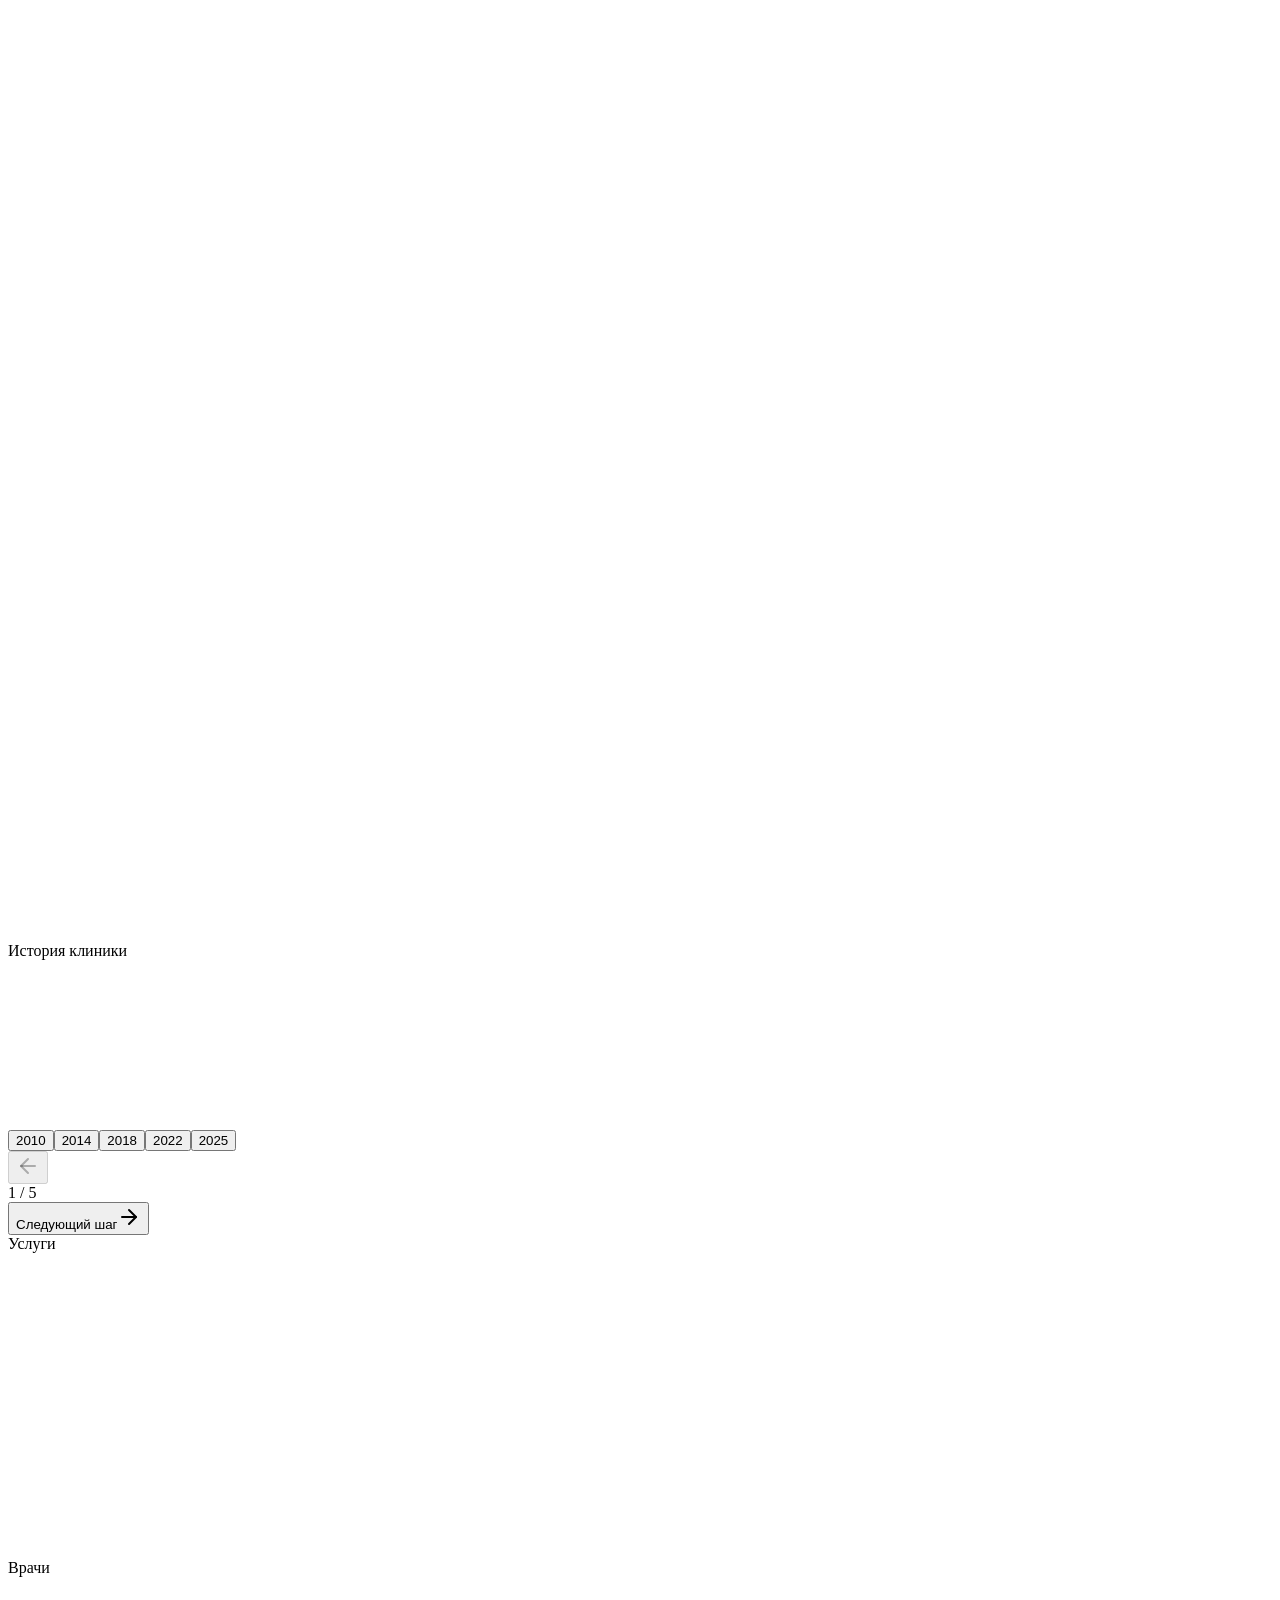
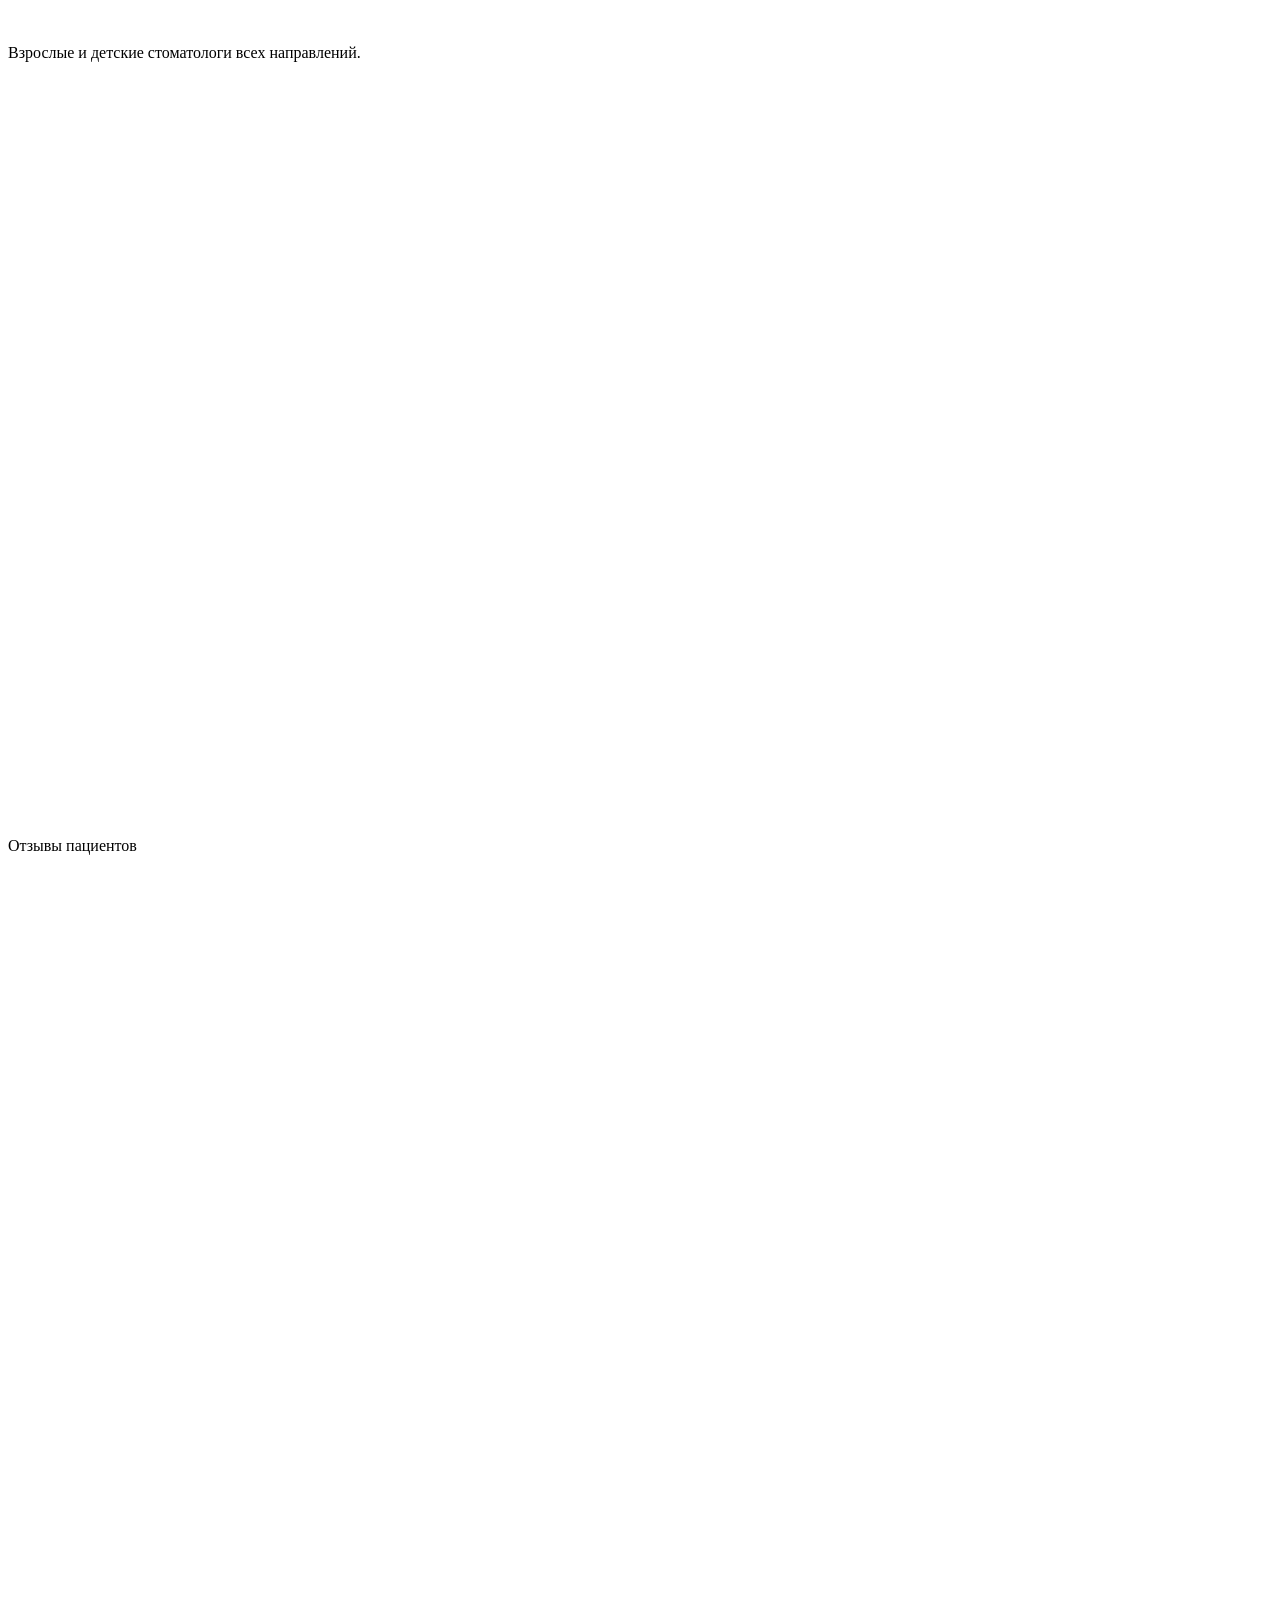
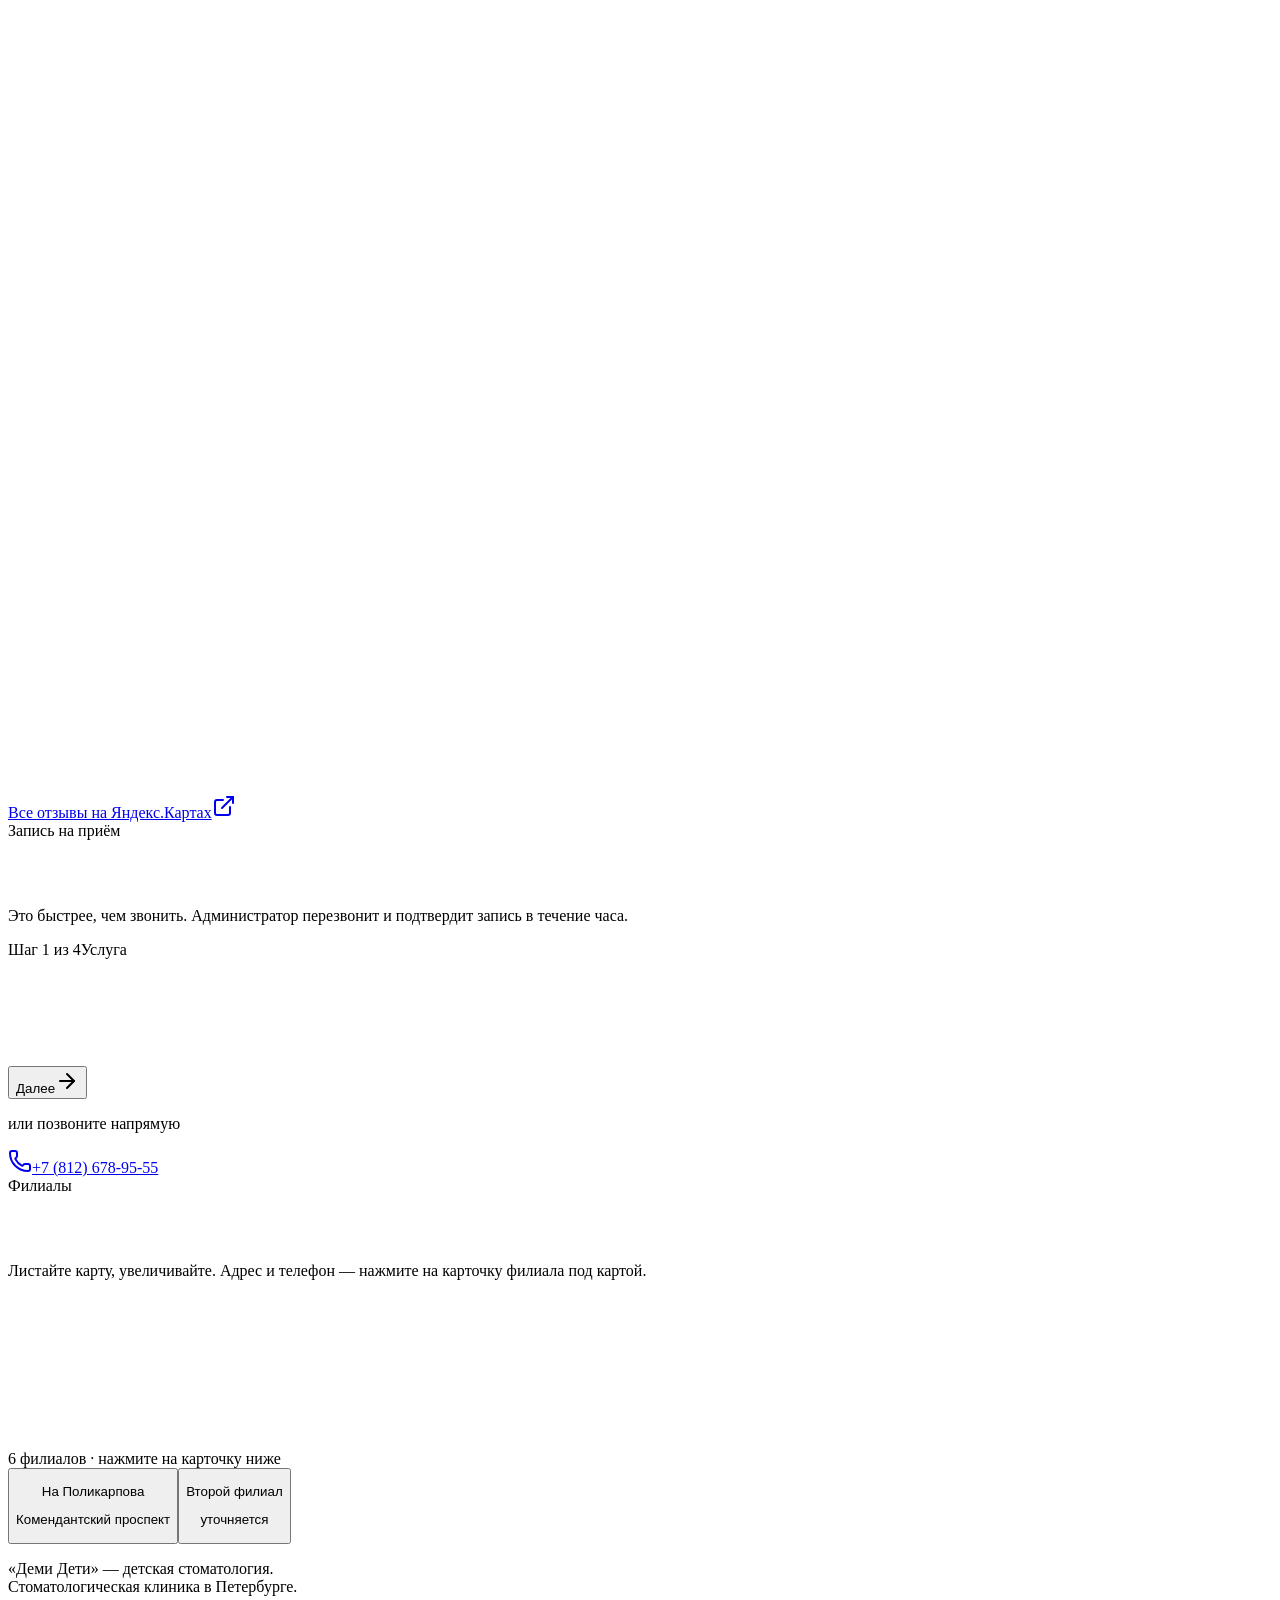
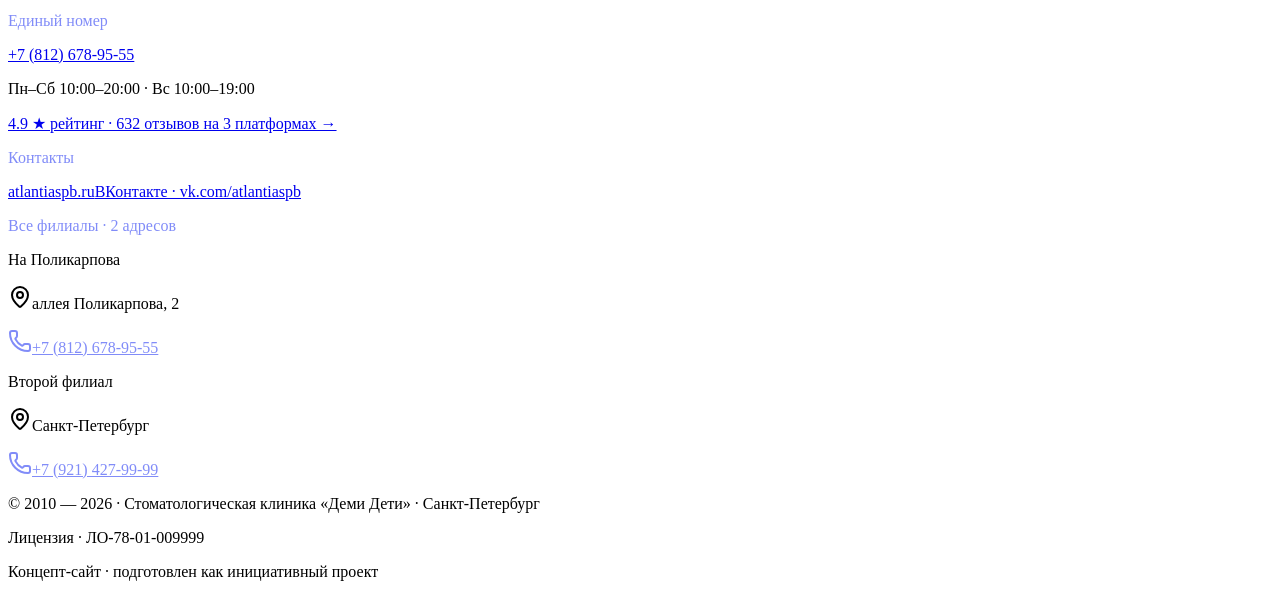
==== index.html @ 1a9802ab "Полная замена текстов" ====
<!DOCTYPE html><!--IQb2b3wYPn75opyM2Ev2c--><html lang="ru"><head><meta charSet="utf-8"/><meta name="viewport" content="width=device-width, initial-scale=1"/><link rel="preload" href="/demi-deti-stomatologiya/_next/static/media/16d91c780434f2ce-s.p.f22a44f6.woff2" as="font" crossorigin="" type="font/woff2"/><link rel="preload" href="/demi-deti-stomatologiya/_next/static/media/8800dfc60902df36-s.p.e22d03ab.woff2" as="font" crossorigin="" type="font/woff2"/><link rel="preload" href="/demi-deti-stomatologiya/_next/static/media/b4a06a523f527a0e-s.p.d5a12ae5.woff2" as="font" crossorigin="" type="font/woff2"/><link rel="preload" href="/demi-deti-stomatologiya/_next/static/media/cfdfbee4d6cf0a93-s.p.e3066503.woff2" as="font" crossorigin="" type="font/woff2"/><link rel="stylesheet" href="/demi-deti-stomatologiya/_next/static/chunks/965832c2c14a59c2.css" data-precedence="next"/><link rel="stylesheet" href="/demi-deti-stomatologiya/_next/static/chunks/ff9dce48e97e37f5.css" data-precedence="next"/><link rel="preload" as="script" fetchPriority="low" href="/demi-deti-stomatologiya/_next/static/chunks/42d41cf15963980c.js"/><script src="/demi-deti-stomatologiya/_next/static/chunks/806bdb8e4a6a9b95.js" async=""></script><script src="/demi-deti-stomatologiya/_next/static/chunks/af4322a6bc37f3de.js" async=""></script><script src="/demi-deti-stomatologiya/_next/static/chunks/771dedee3f5e1621.js" async=""></script><script src="/demi-deti-stomatologiya/_next/static/chunks/turbopack-186cabfe8debbfc4.js" async=""></script><script src="/demi-deti-stomatologiya/_next/static/chunks/ff1a16fafef87110.js" async=""></script><script src="/demi-deti-stomatologiya/_next/static/chunks/d2be314c3ece3fbe.js" async=""></script><script src="/demi-deti-stomatologiya/_next/static/chunks/a41406e4a54ef341.js" async=""></script><script src="/demi-deti-stomatologiya/_next/static/chunks/b435968d8f2e9977.js" async=""></script><script src="/demi-deti-stomatologiya/_next/static/chunks/2bef7ab2a55f85ec.js" async=""></script><script src="/demi-deti-stomatologiya/_next/static/chunks/58b53569680b2f91.js" async=""></script><meta name="next-size-adjust" content=""/><title>Деми Дети — детская стоматология · Санкт-Петербург · с 2010</title><meta name="description" content="Стоматологическая клиника «Деми Дети» в Санкт-Петербурге с 2010 года. 2 филиала, рейтинг 4.9, 355 отзывов на Яндекс.Картах, 2ГИС и Google. Имплантация, ортодонтия, детская стоматология."/><meta name="author" content="Клиника «Деми Дети»"/><meta name="keywords" content="Деми Дети,стоматология Санкт-Петербург,имплантация,ортодонтия,детская стоматология,рейтинг 4.9"/><meta property="og:title" content="Деми Дети — детская стоматология в Петербурге с 2010 года"/><meta property="og:description" content="2 филиала · рейтинг 4.9 · 355 отзывов на 3 платформах."/><meta property="og:site_name" content="Деми Дети"/><meta property="og:type" content="website"/><meta name="twitter:card" content="summary"/><meta name="twitter:title" content="Деми Дети — детская стоматология в Петербурге с 2010 года"/><meta name="twitter:description" content="2 филиала · рейтинг 4.9 · 355 отзывов на 3 платформах."/><link rel="icon" href="/favicon.svg"/><link rel="apple-touch-icon" href="/favicon.svg"/><script src="/demi-deti-stomatologiya/_next/static/chunks/a6dad97d9634a72d.js" noModule=""></script></head><body class="onest_cbd10051-module__4tcYPq__variable golos_text_68a637e4-module__bBdMla__variable antialiased bg-arkadia-mist text-arkadia-graphite"><div hidden=""><!--$--><!--/$--></div><main class="relative min-h-screen bg-arkadia-mist text-arkadia-graphite overflow-x-hidden"><div class="fixed top-4 left-1/2 -translate-x-1/2 z-50 hidden md:flex items-center transition-all duration-500 scale-100" style="opacity:0;transform:translateY(-100px)"><div class="flex items-center gap-1 px-2 py-2 rounded-[14px] bg-white/85 backdrop-blur-xl border border-arkadia-graphite/10 shadow-soft whitespace-nowrap"><button class="flex items-center justify-center h-8 w-8 rounded-[10px] hover:bg-arkadia-mist transition-colors" aria-label="Атлантия — на главную"><span class="flex h-7 w-7 items-center justify-center rounded-lg bg-arkadia-blue text-white font-display text-sm font-bold">А</span></button><div class="w-px h-6 bg-arkadia-graphite/10 mx-0.5"></div><nav class="flex items-center gap-0.5"><button class="px-3 py-1.5 rounded-[10px] font-body text-[13px] font-medium transition-all duration-200 whitespace-nowrap text-arkadia-graphite/80 hover:bg-arkadia-mist hover:text-arkadia-blue">О клинике</button><button class="px-3 py-1.5 rounded-[10px] font-body text-[13px] font-medium transition-all duration-200 whitespace-nowrap text-arkadia-graphite/80 hover:bg-arkadia-mist hover:text-arkadia-blue">История</button><button class="px-3 py-1.5 rounded-[10px] font-body text-[13px] font-medium transition-all duration-200 whitespace-nowrap text-arkadia-graphite/80 hover:bg-arkadia-mist hover:text-arkadia-blue">Филиалы</button><button class="px-3 py-1.5 rounded-[10px] font-body text-[13px] font-medium transition-all duration-200 whitespace-nowrap text-arkadia-graphite/80 hover:bg-arkadia-mist hover:text-arkadia-blue">Услуги</button><button class="px-3 py-1.5 rounded-[10px] font-body text-[13px] font-medium transition-all duration-200 whitespace-nowrap text-arkadia-graphite/80 hover:bg-arkadia-mist hover:text-arkadia-blue">Врачи</button><button class="px-3 py-1.5 rounded-[10px] font-body text-[13px] font-medium transition-all duration-200 whitespace-nowrap text-arkadia-graphite/80 hover:bg-arkadia-mist hover:text-arkadia-blue">Отзывы</button></nav><div class="w-px h-6 bg-arkadia-graphite/10 mx-0.5"></div><button class="px-3.5 py-1.5 rounded-[10px] font-body text-[13px] font-medium text-white bg-arkadia-blue hover:bg-arkadia-blue-soft transition-colors animate-pulse-scale whitespace-nowrap">Записаться</button></div></div><button class="fixed top-4 right-4 z-50 md:hidden flex items-center justify-center h-11 w-11 rounded-xl bg-white text-arkadia-blue shadow-soft-md border border-white/30 transition-opacity duration-200 opacity-100" aria-label="Открыть меню" style="opacity:0;transform:translateY(-30px)"><svg xmlns="http://www.w3.org/2000/svg" width="24" height="24" viewBox="0 0 24 24" fill="none" stroke="currentColor" stroke-width="2" stroke-linecap="round" stroke-linejoin="round" class="lucide lucide-menu h-5 w-5" aria-hidden="true"><path d="M4 12h16"></path><path d="M4 18h16"></path><path d="M4 6h16"></path></svg></button><section class="relative min-h-[100svh] w-full overflow-hidden bg-arkadia-blue" style="opacity:0;transition:opacity 0.8s ease"><div class="absolute inset-0" style="background:linear-gradient(180deg, #3B82F6 0%, #1E3A8A 40%, #1E3A8A 100%)"></div><div class="absolute inset-0 opacity-15" style="background-image:linear-gradient(to right, rgba(255,255,255,0.08) 1px, transparent 1px), linear-gradient(to bottom, rgba(255,255,255,0.08) 1px, transparent 1px);background-size:48px 48px"></div><div class="absolute top-20 md:top-24 left-1/2 -translate-x-1/2 z-30 flex items-center gap-2.5 px-3.5 py-2 rounded-full bg-white/15 backdrop-blur-md border border-white/25" style="opacity:0;transform:translateY(-20px)"><div class="flex items-center gap-0.5"><svg width="11" height="11" viewBox="0 0 24 24" fill="#D4A537"><path d="M12 2 L14.5 9 L22 9 L16 14 L18 22 L12 17 L6 22 L8 14 L2 9 L9.5 9 Z"></path></svg><svg width="11" height="11" viewBox="0 0 24 24" fill="#D4A537"><path d="M12 2 L14.5 9 L22 9 L16 14 L18 22 L12 17 L6 22 L8 14 L2 9 L9.5 9 Z"></path></svg><svg width="11" height="11" viewBox="0 0 24 24" fill="#D4A537"><path d="M12 2 L14.5 9 L22 9 L16 14 L18 22 L12 17 L6 22 L8 14 L2 9 L9.5 9 Z"></path></svg><svg width="11" height="11" viewBox="0 0 24 24" fill="#D4A537"><path d="M12 2 L14.5 9 L22 9 L16 14 L18 22 L12 17 L6 22 L8 14 L2 9 L9.5 9 Z"></path></svg><svg width="11" height="11" viewBox="0 0 24 24" fill="#D4A537"><path d="M12 2 L14.5 9 L22 9 L16 14 L18 22 L12 17 L6 22 L8 14 L2 9 L9.5 9 Z"></path></svg></div><span class="font-body text-[11px] sm:text-xs text-white"><strong class="font-semibold">4.9</strong> · 320 отзывов на Яндекс.Картах</span></div><div class="absolute inset-0 z-20 flex flex-col items-center justify-center px-4 pt-28 md:pt-32"><div class="flex items-center gap-3 mb-6" style="opacity:0"><span class="h-px w-8 bg-white/40"></span><span class="font-body text-[10px] sm:text-xs uppercase tracking-[0.4em] text-white/80">стоматологическая клиника</span><span class="h-px w-8 bg-white/40"></span></div><h1 class="font-display font-bold text-white text-5xl sm:text-7xl md:text-8xl lg:text-[9rem] tracking-tight text-center" style="opacity:0;transform:translateY(20px)">АТЛАНТИЯ</h1><p class="mt-4 font-body text-xs sm:text-sm uppercase tracking-[0.4em] text-white/80 text-center" style="opacity:0;transform:translateY(10px)">стоматология на Поликарпова</p><div class="mt-8 h-px w-24 bg-white/30 origin-center" style="transform:scaleX(0)"></div><p class="mt-5 font-body text-sm text-white/70 max-w-md text-center leading-relaxed" style="opacity:0">Стоматология в Приморском районе.<span class="inline-flex items-center gap-2 mx-2 align-middle"><span class="h-1 w-1 rounded-full bg-white/40"></span></span>2 филиала.<span class="inline-flex items-center gap-2 mx-2 align-middle"><span class="h-1 w-1 rounded-full bg-white/40"></span></span>15 лет заботы о улыбках.</p><div class="mt-8 flex flex-col sm:flex-row items-stretch sm:items-center gap-3 md:hidden" style="opacity:0;transform:translateY(10px)"><a href="tel:+78126034050" class="inline-flex items-center justify-center gap-2 px-6 py-3.5 rounded-xl bg-white hover:bg-white/90 text-arkadia-blue font-body text-sm font-medium transition-colors duration-200"><svg width="14" height="14" viewBox="0 0 24 24" fill="none" stroke="currentColor" stroke-width="2" stroke-linecap="round" stroke-linejoin="round"><path d="M22 16.92v3a2 2 0 0 1-2.18 2 19.79 19.79 0 0 1-8.63-3.07 19.5 19.5 0 0 1-6-6 19.79 19.79 0 0 1-3.07-8.67A2 2 0 0 1 4.11 2h3a2 2 0 0 1 2 1.72 12.84 12.84 0 0 0 .7 2.81 2 2 0 0 1-.45 2.11L8.09 9.91a16 16 0 0 0 6 6l1.27-1.27a2 2 0 0 1 2.11-.45 12.84 12.84 0 0 0 2.81.7A2 2 0 0 1 22 16.92z"></path></svg>Позвонить</a><button class="inline-flex items-center justify-center gap-2 px-6 py-3.5 rounded-xl bg-arkadia-blue/30 backdrop-blur-md border border-white/30 text-white font-body text-sm font-medium transition-colors duration-200">Записаться</button></div></div><button class="absolute bottom-4 sm:bottom-6 left-1/2 -translate-x-1/2 z-30 hidden md:flex flex-col items-center gap-1.5 text-white/60 hover:text-white transition-colors" aria-label="Листайте вниз" style="opacity:0"><span class="font-body text-[10px] uppercase tracking-[0.3em]">листайте</span><span><svg width="16" height="16" viewBox="0 0 16 16" fill="none"><path d="M8 2 L8 14 M3 9 L8 14 L13 9" stroke="currentColor" stroke-width="1.5" stroke-linecap="round" stroke-linejoin="round"></path></svg></span></button></section><section id="about" class="relative bg-arkadia-paper py-20 md:py-32 overflow-hidden"><div class="mx-auto max-w-6xl px-4 md:px-8"><div class="inline-block px-3 py-1 rounded-full bg-arkadia-blue/10 text-arkadia-blue text-xs font-medium mb-4" style="opacity:0;transform:translateY(8px);transition:opacity 0.6s ease 0s, transform 0.6s ease 0s">О клинике</div><h2 class="font-display font-bold text-arkadia-graphite leading-[1.1] tracking-tight max-w-4xl mb-10 md:mb-14 text-3xl md:text-5xl lg:text-7xl" style="opacity:0;transition:opacity 0.3s ease"><span><span style="display:inline-block;white-space:nowrap"></span></span><span><span style="display:inline-block;white-space:nowrap"><span class="text-arkadia-blue" style="display:inline-block;opacity:0;transform:translateY(12px);transition:opacity 0.5s ease 0s, transform 0.5s ease 0s;font-size:1.2em">«</span><span class="text-arkadia-blue" style="display:inline-block;opacity:0;transform:translateY(12px);transition:opacity 0.5s ease 0.02s, transform 0.5s ease 0.02s;font-size:1.2em">Д</span><span class="text-arkadia-blue" style="display:inline-block;opacity:0;transform:translateY(12px);transition:opacity 0.5s ease 0.04s, transform 0.5s ease 0.04s;font-size:1.2em">е</span><span class="text-arkadia-blue" style="display:inline-block;opacity:0;transform:translateY(12px);transition:opacity 0.5s ease 0.06s, transform 0.5s ease 0.06s;font-size:1.2em">м</span><span class="text-arkadia-blue" style="display:inline-block;opacity:0;transform:translateY(12px);transition:opacity 0.5s ease 0.08s, transform 0.5s ease 0.08s;font-size:1.2em">и</span> </span><span style="display:inline-block;white-space:nowrap"><span class="text-arkadia-blue" style="display:inline-block;opacity:0;transform:translateY(12px);transition:opacity 0.5s ease 0.1s, transform 0.5s ease 0.1s;font-size:1.2em">Д</span><span class="text-arkadia-blue" style="display:inline-block;opacity:0;transform:translateY(12px);transition:opacity 0.5s ease 0.12s, transform 0.5s ease 0.12s;font-size:1.2em">е</span><span class="text-arkadia-blue" style="display:inline-block;opacity:0;transform:translateY(12px);transition:opacity 0.5s ease 0.14s, transform 0.5s ease 0.14s;font-size:1.2em">т</span><span class="text-arkadia-blue" style="display:inline-block;opacity:0;transform:translateY(12px);transition:opacity 0.5s ease 0.16s, transform 0.5s ease 0.16s;font-size:1.2em">и</span><span class="text-arkadia-blue" style="display:inline-block;opacity:0;transform:translateY(12px);transition:opacity 0.5s ease 0.18s, transform 0.5s ease 0.18s;font-size:1.2em">»</span></span></span><span><span style="display:inline-block;white-space:nowrap"> </span><span style="display:inline-block;white-space:nowrap"><span class="" style="display:inline-block;opacity:0;transform:translateY(12px);transition:opacity 0.5s ease 0.2s, transform 0.5s ease 0.2s">—</span> </span><span style="display:inline-block;white-space:nowrap"><span class="" style="display:inline-block;opacity:0;transform:translateY(12px);transition:opacity 0.5s ease 0.22s, transform 0.5s ease 0.22s">э</span><span class="" style="display:inline-block;opacity:0;transform:translateY(12px);transition:opacity 0.5s ease 0.24s, transform 0.5s ease 0.24s">т</span><span class="" style="display:inline-block;opacity:0;transform:translateY(12px);transition:opacity 0.5s ease 0.26s, transform 0.5s ease 0.26s">о</span> </span><span style="display:inline-block;white-space:nowrap"><span class="" style="display:inline-block;opacity:0;transform:translateY(12px);transition:opacity 0.5s ease 0.28s, transform 0.5s ease 0.28s">«</span><span class="" style="display:inline-block;opacity:0;transform:translateY(12px);transition:opacity 0.5s ease 0.3s, transform 0.5s ease 0.3s">д</span><span class="" style="display:inline-block;opacity:0;transform:translateY(12px);transition:opacity 0.5s ease 0.32s, transform 0.5s ease 0.32s">е</span><span class="" style="display:inline-block;opacity:0;transform:translateY(12px);transition:opacity 0.5s ease 0.34s, transform 0.5s ease 0.34s">т</span><span class="" style="display:inline-block;opacity:0;transform:translateY(12px);transition:opacity 0.5s ease 0.36s, transform 0.5s ease 0.36s">с</span><span class="" style="display:inline-block;opacity:0;transform:translateY(12px);transition:opacity 0.5s ease 0.38s, transform 0.5s ease 0.38s">к</span><span class="" style="display:inline-block;opacity:0;transform:translateY(12px);transition:opacity 0.5s ease 0.4s, transform 0.5s ease 0.4s">а</span><span class="" style="display:inline-block;opacity:0;transform:translateY(12px);transition:opacity 0.5s ease 0.42s, transform 0.5s ease 0.42s">я</span> </span><span style="display:inline-block;white-space:nowrap"><span class="" style="display:inline-block;opacity:0;transform:translateY(12px);transition:opacity 0.5s ease 0.44s, transform 0.5s ease 0.44s">с</span><span class="" style="display:inline-block;opacity:0;transform:translateY(12px);transition:opacity 0.5s ease 0.46s, transform 0.5s ease 0.46s">т</span><span class="" style="display:inline-block;opacity:0;transform:translateY(12px);transition:opacity 0.5s ease 0.48s, transform 0.5s ease 0.48s">о</span><span class="" style="display:inline-block;opacity:0;transform:translateY(12px);transition:opacity 0.5s ease 0.5s, transform 0.5s ease 0.5s">м</span><span class="" style="display:inline-block;opacity:0;transform:translateY(12px);transition:opacity 0.5s ease 0.52s, transform 0.5s ease 0.52s">а</span><span class="" style="display:inline-block;opacity:0;transform:translateY(12px);transition:opacity 0.5s ease 0.54s, transform 0.5s ease 0.54s">т</span><span class="" style="display:inline-block;opacity:0;transform:translateY(12px);transition:opacity 0.5s ease 0.56s, transform 0.5s ease 0.56s">о</span><span class="" style="display:inline-block;opacity:0;transform:translateY(12px);transition:opacity 0.5s ease 0.58s, transform 0.5s ease 0.58s">л</span><span class="" style="display:inline-block;opacity:0;transform:translateY(12px);transition:opacity 0.5s ease 0.6s, transform 0.5s ease 0.6s">о</span><span class="" style="display:inline-block;opacity:0;transform:translateY(12px);transition:opacity 0.5s ease 0.62s, transform 0.5s ease 0.62s">г</span><span class="" style="display:inline-block;opacity:0;transform:translateY(12px);transition:opacity 0.5s ease 0.64s, transform 0.5s ease 0.64s">и</span><span class="" style="display:inline-block;opacity:0;transform:translateY(12px);transition:opacity 0.5s ease 0.66s, transform 0.5s ease 0.66s">я</span><span class="" style="display:inline-block;opacity:0;transform:translateY(12px);transition:opacity 0.5s ease 0.68s, transform 0.5s ease 0.68s">»</span></span></span></h2><div class="grid lg:grid-cols-[1fr_1.3fr] gap-8 md:gap-12" style="opacity:0;transform:translateY(16px);transition:opacity 0.6s ease 0s, transform 0.6s ease 0s"><p class="font-body text-base md:text-lg text-arkadia-slate leading-relaxed">Так переводится с греческого название клиники, которое она получила в 1991 году. Прежде она называлась проще — «Кооператив Стоматолог», стоматологическая клиника, открытая в 2010 году на аллее Поликарпова.</p><p class="font-body text-base md:text-lg text-arkadia-graphite/85 leading-relaxed">Сегодня Атлантия — это два филиала в Приморском районе, опытные врачи, тысячи пациентов, которые возвращаются поколениями. Рейтинг 4.9 на Яндекс.Картах — не маркетинг, а 15 лет работы без спешки и без лишних манипуляций.</p></div><div class="mt-14 md:mt-20 grid grid-cols-2 md:grid-cols-4 gap-3 md:gap-4"><div class="rounded-2xl bg-arkadia-mist border border-arkadia-graphite/5 p-5 md:p-6" style="opacity:0;transform:translateY(16px);transition:opacity 0.6s ease 0s, transform 0.6s ease 0s"><p class="font-display text-3xl md:text-4xl font-bold text-arkadia-blue leading-none">16</p><p class="mt-2.5 font-body text-sm text-arkadia-graphite font-medium">лет клинике</p><p class="font-body text-xs text-arkadia-slate mt-0.5">с 2010 года</p></div><div class="rounded-2xl bg-arkadia-mist border border-arkadia-graphite/5 p-5 md:p-6" style="opacity:0;transform:translateY(16px);transition:opacity 0.6s ease 0.05s, transform 0.6s ease 0.05s"><p class="font-display text-3xl md:text-4xl font-bold text-arkadia-blue leading-none">2</p><p class="mt-2.5 font-body text-sm text-arkadia-graphite font-medium">филиалов</p><p class="font-body text-xs text-arkadia-slate mt-0.5">по Петербургу</p></div><div class="rounded-2xl bg-arkadia-mist border border-arkadia-graphite/5 p-5 md:p-6" style="opacity:0;transform:translateY(16px);transition:opacity 0.6s ease 0.1s, transform 0.6s ease 0.1s"><p class="font-display text-3xl md:text-4xl font-bold text-arkadia-blue leading-none">4.8</p><p class="mt-2.5 font-body text-sm text-arkadia-graphite font-medium">рейтинг Яндекс</p><p class="font-body text-xs text-arkadia-slate mt-0.5">из 5</p></div><div class="rounded-2xl bg-arkadia-mist border border-arkadia-graphite/5 p-5 md:p-6" style="opacity:0;transform:translateY(16px);transition:opacity 0.6s ease 0.15000000000000002s, transform 0.6s ease 0.15000000000000002s"><p class="font-display text-3xl md:text-4xl font-bold text-arkadia-blue leading-none">355</p><p class="mt-2.5 font-body text-sm text-arkadia-graphite font-medium">отзывов</p><p class="font-body text-xs text-arkadia-slate mt-0.5">на 3 платформах</p></div></div></div></section><section id="history" class="relative bg-arkadia-mist py-20 md:py-32 overflow-hidden"><div class="mx-auto max-w-6xl px-4 md:px-8"><div class="mb-12 md:mb-20 text-center"><span class="inline-block px-3 py-1 rounded-full bg-arkadia-blue/10 text-arkadia-blue text-xs font-medium mb-4">История клиники</span><h2 class="font-display text-3xl md:text-5xl lg:text-6xl font-bold text-arkadia-graphite leading-[1.1] tracking-tight max-w-3xl mx-auto text-balance" style="opacity:0;transition:opacity 0.3s ease"><span><span style="display:inline-block;white-space:nowrap"><span class="" style="display:inline-block;opacity:0;transform:translateY(12px);transition:opacity 0.5s ease 0s, transform 0.5s ease 0s">1</span><span class="" style="display:inline-block;opacity:0;transform:translateY(12px);transition:opacity 0.5s ease 0.02s, transform 0.5s ease 0.02s">5</span> </span><span style="display:inline-block;white-space:nowrap"><span class="" style="display:inline-block;opacity:0;transform:translateY(12px);transition:opacity 0.5s ease 0.04s, transform 0.5s ease 0.04s">л</span><span class="" style="display:inline-block;opacity:0;transform:translateY(12px);transition:opacity 0.5s ease 0.06s, transform 0.5s ease 0.06s">е</span><span class="" style="display:inline-block;opacity:0;transform:translateY(12px);transition:opacity 0.5s ease 0.08s, transform 0.5s ease 0.08s">т</span> </span><span style="display:inline-block;white-space:nowrap"><span class="" style="display:inline-block;opacity:0;transform:translateY(12px);transition:opacity 0.5s ease 0.1s, transform 0.5s ease 0.1s">п</span><span class="" style="display:inline-block;opacity:0;transform:translateY(12px);transition:opacity 0.5s ease 0.12s, transform 0.5s ease 0.12s">о</span> </span><span style="display:inline-block;white-space:nowrap"><span class="" style="display:inline-block;opacity:0;transform:translateY(12px);transition:opacity 0.5s ease 0.14s, transform 0.5s ease 0.14s">о</span><span class="" style="display:inline-block;opacity:0;transform:translateY(12px);transition:opacity 0.5s ease 0.16s, transform 0.5s ease 0.16s">д</span><span class="" style="display:inline-block;opacity:0;transform:translateY(12px);transition:opacity 0.5s ease 0.18s, transform 0.5s ease 0.18s">н</span><span class="" style="display:inline-block;opacity:0;transform:translateY(12px);transition:opacity 0.5s ease 0.2s, transform 0.5s ease 0.2s">о</span><span class="" style="display:inline-block;opacity:0;transform:translateY(12px);transition:opacity 0.5s ease 0.22s, transform 0.5s ease 0.22s">й</span> </span><span style="display:inline-block;white-space:nowrap"><span class="" style="display:inline-block;opacity:0;transform:translateY(12px);transition:opacity 0.5s ease 0.24s, transform 0.5s ease 0.24s">ш</span><span class="" style="display:inline-block;opacity:0;transform:translateY(12px);transition:opacity 0.5s ease 0.26s, transform 0.5s ease 0.26s">к</span><span class="" style="display:inline-block;opacity:0;transform:translateY(12px);transition:opacity 0.5s ease 0.28s, transform 0.5s ease 0.28s">а</span><span class="" style="display:inline-block;opacity:0;transform:translateY(12px);transition:opacity 0.5s ease 0.3s, transform 0.5s ease 0.3s">л</span><span class="" style="display:inline-block;opacity:0;transform:translateY(12px);transition:opacity 0.5s ease 0.32s, transform 0.5s ease 0.32s">е</span></span></span></h2></div><div class="relative w-full max-w-4xl mx-auto pt-48 md:pt-56"><div class="absolute inset-x-0 top-0 h-40 md:h-44"><div class="absolute" style="left:0px;width:260px;max-width:90vw;opacity:0;transform:translateY(20px)"><div class="text-center mb-2"><p class="font-display text-3xl md:text-4xl font-bold text-arkadia-blue leading-none" style="opacity:0;transform:scale(0.8)">2010</p></div><div class="rounded-2xl bg-white border border-arkadia-graphite/8 p-4 md:p-5 shadow-soft-md"><p class="font-body text-xs md:text-sm text-arkadia-graphite leading-relaxed text-center">Основана «Атлантия» на аллее Поликарпова.</p></div><div class="absolute top-full" style="left:-7px"><svg width="14" height="10" viewBox="0 0 14 10" fill="none"><path d="M 7 10 L 0 0 L 14 0 Z" fill="#FFFFFF"></path></svg></div></div></div><div class="relative h-1 w-full bg-arkadia-graphite/10 rounded-full"><div class="absolute top-0 left-0 h-full bg-arkadia-blue rounded-full" style="width:0%"></div><button class="absolute top-1/2 -translate-y-1/2 -translate-x-1/2 group" style="left:5%" aria-label="Перейти к 2010 году"><span class="absolute top-6 left-1/2 -translate-x-1/2 font-display text-xs font-semibold whitespace-nowrap transition-colors duration-300 text-arkadia-blue">2010</span><span class="absolute top-1/2 left-1/2 -translate-x-1/2 -translate-y-1/2 rounded-full bg-arkadia-blue/30"></span><span class="block rounded-full border-2 transition-all duration-300 group-hover:scale-125 bg-arkadia-blue border-arkadia-blue w-5 h-5"></span></button><button class="absolute top-1/2 -translate-y-1/2 -translate-x-1/2 group" style="left:27.5%" aria-label="Перейти к 2014 году"><span class="absolute top-6 left-1/2 -translate-x-1/2 font-display text-xs font-semibold whitespace-nowrap transition-colors duration-300 text-arkadia-ash">2014</span><span class="block rounded-full border-2 transition-all duration-300 group-hover:scale-125 bg-white border-arkadia-ash w-3 h-3"></span></button><button class="absolute top-1/2 -translate-y-1/2 -translate-x-1/2 group" style="left:50%" aria-label="Перейти к 2018 году"><span class="absolute top-6 left-1/2 -translate-x-1/2 font-display text-xs font-semibold whitespace-nowrap transition-colors duration-300 text-arkadia-ash">2018</span><span class="block rounded-full border-2 transition-all duration-300 group-hover:scale-125 bg-white border-arkadia-ash w-3 h-3"></span></button><button class="absolute top-1/2 -translate-y-1/2 -translate-x-1/2 group" style="left:72.5%" aria-label="Перейти к 2022 году"><span class="absolute top-6 left-1/2 -translate-x-1/2 font-display text-xs font-semibold whitespace-nowrap transition-colors duration-300 text-arkadia-ash">2022</span><span class="block rounded-full border-2 transition-all duration-300 group-hover:scale-125 bg-white border-arkadia-ash w-3 h-3"></span></button><button class="absolute top-1/2 -translate-y-1/2 -translate-x-1/2 group" style="left:95%" aria-label="Перейти к 2025 году"><span class="absolute top-6 left-1/2 -translate-x-1/2 font-display text-xs font-semibold whitespace-nowrap transition-colors duration-300 text-arkadia-ash">2025</span><span class="block rounded-full border-2 transition-all duration-300 group-hover:scale-125 bg-white border-arkadia-ash w-3 h-3"></span></button></div></div><div class="mt-16 md:mt-20 flex items-center justify-center gap-4"><button disabled="" class="flex items-center justify-center h-11 w-11 rounded-full bg-white border border-arkadia-graphite/10 text-arkadia-graphite hover:border-arkadia-blue hover:text-arkadia-blue disabled:opacity-30 disabled:cursor-not-allowed transition-all" aria-label="Предыдущий шаг"><svg xmlns="http://www.w3.org/2000/svg" width="24" height="24" viewBox="0 0 24 24" fill="none" stroke="currentColor" stroke-width="2" stroke-linecap="round" stroke-linejoin="round" class="lucide lucide-arrow-left h-4 w-4" aria-hidden="true"><path d="m12 19-7-7 7-7"></path><path d="M19 12H5"></path></svg></button><div class="px-4 py-2 rounded-full bg-white border border-arkadia-graphite/10 font-body text-xs text-arkadia-slate whitespace-nowrap"><span class="font-semibold text-arkadia-graphite">1</span> / <!-- -->5</div><button class="flex items-center gap-2 px-6 h-11 rounded-full bg-arkadia-blue text-white font-body text-sm font-medium hover:bg-arkadia-blue-soft disabled:opacity-30 disabled:cursor-not-allowed transition-all">Следующий шаг<svg xmlns="http://www.w3.org/2000/svg" width="24" height="24" viewBox="0 0 24 24" fill="none" stroke="currentColor" stroke-width="2" stroke-linecap="round" stroke-linejoin="round" class="lucide lucide-arrow-right h-4 w-4" aria-hidden="true"><path d="M5 12h14"></path><path d="m12 5 7 7-7 7"></path></svg></button></div></div></section><section class="relative bg-arkadia-mist py-20 md:py-32 overflow-hidden"><div class="mx-auto max-w-7xl px-4 md:px-8"><div class="mb-10 md:mb-14"><span class="inline-block px-3 py-1 rounded-full bg-arkadia-blue/10 text-arkadia-blue text-xs font-medium mb-4">Услуги</span><h2 class="font-display text-3xl md:text-5xl lg:text-6xl font-bold text-arkadia-graphite leading-[1.1] tracking-tight max-w-3xl text-balance" style="opacity:0;transition:opacity 0.3s ease"><span><span style="display:inline-block;white-space:nowrap"><span class="" style="display:inline-block;opacity:0;transform:translateY(12px);transition:opacity 0.5s ease 0s, transform 0.5s ease 0s">Н</span><span class="" style="display:inline-block;opacity:0;transform:translateY(12px);transition:opacity 0.5s ease 0.02s, transform 0.5s ease 0.02s">а</span><span class="" style="display:inline-block;opacity:0;transform:translateY(12px);transition:opacity 0.5s ease 0.04s, transform 0.5s ease 0.04s">п</span><span class="" style="display:inline-block;opacity:0;transform:translateY(12px);transition:opacity 0.5s ease 0.06s, transform 0.5s ease 0.06s">р</span><span class="" style="display:inline-block;opacity:0;transform:translateY(12px);transition:opacity 0.5s ease 0.08s, transform 0.5s ease 0.08s">а</span><span class="" style="display:inline-block;opacity:0;transform:translateY(12px);transition:opacity 0.5s ease 0.1s, transform 0.5s ease 0.1s">в</span><span class="" style="display:inline-block;opacity:0;transform:translateY(12px);transition:opacity 0.5s ease 0.12s, transform 0.5s ease 0.12s">л</span><span class="" style="display:inline-block;opacity:0;transform:translateY(12px);transition:opacity 0.5s ease 0.14s, transform 0.5s ease 0.14s">е</span><span class="" style="display:inline-block;opacity:0;transform:translateY(12px);transition:opacity 0.5s ease 0.16s, transform 0.5s ease 0.16s">н</span><span class="" style="display:inline-block;opacity:0;transform:translateY(12px);transition:opacity 0.5s ease 0.18s, transform 0.5s ease 0.18s">и</span><span class="" style="display:inline-block;opacity:0;transform:translateY(12px);transition:opacity 0.5s ease 0.2s, transform 0.5s ease 0.2s">я</span> </span><span style="display:inline-block;white-space:nowrap"><span class="" style="display:inline-block;opacity:0;transform:translateY(12px);transition:opacity 0.5s ease 0.22s, transform 0.5s ease 0.22s">л</span><span class="" style="display:inline-block;opacity:0;transform:translateY(12px);transition:opacity 0.5s ease 0.24s, transform 0.5s ease 0.24s">е</span><span class="" style="display:inline-block;opacity:0;transform:translateY(12px);transition:opacity 0.5s ease 0.26s, transform 0.5s ease 0.26s">ч</span><span class="" style="display:inline-block;opacity:0;transform:translateY(12px);transition:opacity 0.5s ease 0.28s, transform 0.5s ease 0.28s">е</span><span class="" style="display:inline-block;opacity:0;transform:translateY(12px);transition:opacity 0.5s ease 0.3s, transform 0.5s ease 0.3s">н</span><span class="" style="display:inline-block;opacity:0;transform:translateY(12px);transition:opacity 0.5s ease 0.32s, transform 0.5s ease 0.32s">и</span><span class="" style="display:inline-block;opacity:0;transform:translateY(12px);transition:opacity 0.5s ease 0.34s, transform 0.5s ease 0.34s">я</span></span></span></h2><div class="mt-5 font-body text-base md:text-lg text-arkadia-slate max-w-2xl leading-relaxed" style="opacity:0;transform:translateY(12px);transition:opacity 0.6s ease 0.3s, transform 0.6s ease 0.3s">От детского стоматолога до имплантации. Цены — после осмотра и плана лечения.</div></div><div class="grid grid-cols-1 sm:grid-cols-2 md:grid-cols-4 auto-rows-[110px] sm:auto-rows-[140px] md:auto-rows-[170px] gap-3 md:gap-4"><button class="group text-left rounded-2xl border p-4 md:p-5 hover:shadow-soft-md hover:-translate-y-0.5 transition-all duration-300 flex flex-col justify-between bg-arkadia-blue text-white border-transparent sm:col-span-2 md:col-span-2 col-span-1" style="opacity:0;transform:translateY(20px);transition:opacity 0.6s ease 0s, transform 0.6s ease 0s;cursor:pointer"><div><div class="flex items-start justify-between"><span class="font-display text-xs font-semibold tracking-wider text-white/70">01</span><svg xmlns="http://www.w3.org/2000/svg" width="24" height="24" viewBox="0 0 24 24" fill="none" stroke="currentColor" stroke-width="2" stroke-linecap="round" stroke-linejoin="round" class="lucide lucide-arrow-up-right h-3.5 w-3.5 transition-all duration-300 group-hover:rotate-12 text-white/70 group-hover:text-white" aria-hidden="true"><path d="M7 7h10v10"></path><path d="M7 17 17 7"></path></svg></div><div><h3 class="font-display font-semibold mb-1 transition-colors text-base md:text-lg text-white">Терапия</h3><p class="font-body leading-relaxed text-xs md:text-sm text-white/80 line-clamp-2 md:line-clamp-none">Лечение кариеса, пульпита, реставрация.</p></div></div></button><button class="group text-left rounded-2xl border p-4 md:p-5 hover:shadow-soft-md hover:-translate-y-0.5 transition-all duration-300 flex flex-col justify-between bg-white text-arkadia-graphite border-arkadia-graphite/8 hover:border-arkadia-blue/20 sm:col-span-1 md:col-span-1 col-span-1" style="opacity:0;transform:translateY(20px);transition:opacity 0.6s ease 0s, transform 0.6s ease 0s;cursor:pointer"><div><div class="flex items-start justify-between"><span class="font-display text-xs font-semibold tracking-wider text-arkadia-blue">02</span><svg xmlns="http://www.w3.org/2000/svg" width="24" height="24" viewBox="0 0 24 24" fill="none" stroke="currentColor" stroke-width="2" stroke-linecap="round" stroke-linejoin="round" class="lucide lucide-arrow-up-right h-3.5 w-3.5 transition-all duration-300 group-hover:rotate-12 text-arkadia-ash group-hover:text-arkadia-blue" aria-hidden="true"><path d="M7 7h10v10"></path><path d="M7 17 17 7"></path></svg></div><div><h3 class="font-display font-semibold mb-1 transition-colors text-sm md:text-base group-hover:text-arkadia-blue">Хирургия</h3><p class="font-body leading-relaxed text-[11px] md:text-xs text-arkadia-slate line-clamp-2 md:line-clamp-none">Удаление зубов. Атравматичные методики.</p></div></div></button><button class="group text-left rounded-2xl border p-4 md:p-5 hover:shadow-soft-md hover:-translate-y-0.5 transition-all duration-300 flex flex-col justify-between bg-arkadia-blue text-white border-transparent sm:col-span-1 md:col-span-1 col-span-1" style="opacity:0;transform:translateY(20px);transition:opacity 0.6s ease 0s, transform 0.6s ease 0s;cursor:pointer"><div><div class="flex items-start justify-between"><span class="font-display text-xs font-semibold tracking-wider text-white/70">03</span><svg xmlns="http://www.w3.org/2000/svg" width="24" height="24" viewBox="0 0 24 24" fill="none" stroke="currentColor" stroke-width="2" stroke-linecap="round" stroke-linejoin="round" class="lucide lucide-arrow-up-right h-3.5 w-3.5 transition-all duration-300 group-hover:rotate-12 text-white/70 group-hover:text-white" aria-hidden="true"><path d="M7 7h10v10"></path><path d="M7 17 17 7"></path></svg></div><div><h3 class="font-display font-semibold mb-1 transition-colors text-sm md:text-base text-white">Протезирование</h3><p class="font-body leading-relaxed text-[11px] md:text-xs text-white/80 line-clamp-2 md:line-clamp-none">Коронки, мосты. Цифровое моделирование.</p></div></div></button><button class="group text-left rounded-2xl border p-4 md:p-5 hover:shadow-soft-md hover:-translate-y-0.5 transition-all duration-300 flex flex-col justify-between bg-white text-arkadia-graphite border-arkadia-graphite/8 hover:border-arkadia-blue/20 sm:col-span-2 md:col-span-2 col-span-1" style="opacity:0;transform:translateY(20px);transition:opacity 0.6s ease 0s, transform 0.6s ease 0s;cursor:pointer"><div><div class="flex items-start justify-between"><span class="font-display text-xs font-semibold tracking-wider text-arkadia-blue">04</span><svg xmlns="http://www.w3.org/2000/svg" width="24" height="24" viewBox="0 0 24 24" fill="none" stroke="currentColor" stroke-width="2" stroke-linecap="round" stroke-linejoin="round" class="lucide lucide-arrow-up-right h-3.5 w-3.5 transition-all duration-300 group-hover:rotate-12 text-arkadia-ash group-hover:text-arkadia-blue" aria-hidden="true"><path d="M7 7h10v10"></path><path d="M7 17 17 7"></path></svg></div><div><h3 class="font-display font-semibold mb-1 transition-colors text-base md:text-lg group-hover:text-arkadia-blue">Имплантация</h3><p class="font-body leading-relaxed text-xs md:text-sm text-arkadia-slate line-clamp-2 md:line-clamp-none">Импланты ведущих систем. Хирурги с многолетним опытом.</p></div></div></button><button class="group text-left rounded-2xl border p-4 md:p-5 hover:shadow-soft-md hover:-translate-y-0.5 transition-all duration-300 flex flex-col justify-between bg-arkadia-blue text-white border-transparent sm:col-span-1 md:col-span-1 col-span-1" style="opacity:0;transform:translateY(20px);transition:opacity 0.6s ease 0s, transform 0.6s ease 0s;cursor:pointer"><div><div class="flex items-start justify-between"><span class="font-display text-xs font-semibold tracking-wider text-white/70">05</span><svg xmlns="http://www.w3.org/2000/svg" width="24" height="24" viewBox="0 0 24 24" fill="none" stroke="currentColor" stroke-width="2" stroke-linecap="round" stroke-linejoin="round" class="lucide lucide-arrow-up-right h-3.5 w-3.5 transition-all duration-300 group-hover:rotate-12 text-white/70 group-hover:text-white" aria-hidden="true"><path d="M7 7h10v10"></path><path d="M7 17 17 7"></path></svg></div><div><h3 class="font-display font-semibold mb-1 transition-colors text-sm md:text-base text-white">Ортодонтия</h3><p class="font-body leading-relaxed text-[11px] md:text-xs text-white/80 line-clamp-2 md:line-clamp-none">Брекеты и элайнеры.</p></div></div></button><button class="group text-left rounded-2xl border p-4 md:p-5 hover:shadow-soft-md hover:-translate-y-0.5 transition-all duration-300 flex flex-col justify-between bg-white text-arkadia-graphite border-arkadia-graphite/8 hover:border-arkadia-blue/20 sm:col-span-1 md:col-span-1 col-span-1" style="opacity:0;transform:translateY(20px);transition:opacity 0.6s ease 0s, transform 0.6s ease 0s;cursor:pointer"><div><div class="flex items-start justify-between"><span class="font-display text-xs font-semibold tracking-wider text-arkadia-blue">06</span><svg xmlns="http://www.w3.org/2000/svg" width="24" height="24" viewBox="0 0 24 24" fill="none" stroke="currentColor" stroke-width="2" stroke-linecap="round" stroke-linejoin="round" class="lucide lucide-arrow-up-right h-3.5 w-3.5 transition-all duration-300 group-hover:rotate-12 text-arkadia-ash group-hover:text-arkadia-blue" aria-hidden="true"><path d="M7 7h10v10"></path><path d="M7 17 17 7"></path></svg></div><div><h3 class="font-display font-semibold mb-1 transition-colors text-sm md:text-base group-hover:text-arkadia-blue">Детская стоматология</h3><p class="font-body leading-relaxed text-[11px] md:text-xs text-arkadia-slate line-clamp-2 md:line-clamp-none">Дружелюбный подход к детям.</p></div></div></button><button class="group text-left rounded-2xl border p-4 md:p-5 hover:shadow-soft-md hover:-translate-y-0.5 transition-all duration-300 flex flex-col justify-between bg-arkadia-blue text-white border-transparent sm:col-span-2 md:col-span-2 col-span-1" style="opacity:0;transform:translateY(20px);transition:opacity 0.6s ease 0s, transform 0.6s ease 0s;cursor:pointer"><div><div class="flex items-start justify-between"><span class="font-display text-xs font-semibold tracking-wider text-white/70">07</span><svg xmlns="http://www.w3.org/2000/svg" width="24" height="24" viewBox="0 0 24 24" fill="none" stroke="currentColor" stroke-width="2" stroke-linecap="round" stroke-linejoin="round" class="lucide lucide-arrow-up-right h-3.5 w-3.5 transition-all duration-300 group-hover:rotate-12 text-white/70 group-hover:text-white" aria-hidden="true"><path d="M7 7h10v10"></path><path d="M7 17 17 7"></path></svg></div><div><h3 class="font-display font-semibold mb-1 transition-colors text-base md:text-lg text-white">Диагностика</h3><p class="font-body leading-relaxed text-xs md:text-sm text-white/80 line-clamp-2 md:line-clamp-none">КТ, ОПТГ.</p></div></div></button><button class="group text-left rounded-2xl border p-4 md:p-5 hover:shadow-soft-md hover:-translate-y-0.5 transition-all duration-300 flex flex-col justify-between bg-white text-arkadia-graphite border-arkadia-graphite/8 hover:border-arkadia-blue/20 sm:col-span-2 md:col-span-2 col-span-1" style="opacity:0;transform:translateY(20px);transition:opacity 0.6s ease 0s, transform 0.6s ease 0s;cursor:pointer"><div><div class="flex items-start justify-between"><span class="font-display text-xs font-semibold tracking-wider text-arkadia-blue">08</span><svg xmlns="http://www.w3.org/2000/svg" width="24" height="24" viewBox="0 0 24 24" fill="none" stroke="currentColor" stroke-width="2" stroke-linecap="round" stroke-linejoin="round" class="lucide lucide-arrow-up-right h-3.5 w-3.5 transition-all duration-300 group-hover:rotate-12 text-arkadia-ash group-hover:text-arkadia-blue" aria-hidden="true"><path d="M7 7h10v10"></path><path d="M7 17 17 7"></path></svg></div><div><h3 class="font-display font-semibold mb-1 transition-colors text-base md:text-lg group-hover:text-arkadia-blue">Гигиена</h3><p class="font-body leading-relaxed text-xs md:text-sm text-arkadia-slate line-clamp-2 md:line-clamp-none">Ультразвук, Air Flow, отбеливание.</p></div></div></button></div></div></section><section class="relative bg-arkadia-paper py-20 md:py-32 overflow-hidden"><div class="mx-auto max-w-7xl px-4 md:px-8"><div class="mb-10 md:mb-14"><span class="inline-block px-3 py-1 rounded-full bg-arkadia-blue/10 text-arkadia-blue text-xs font-medium mb-4">Врачи</span><h2 class="font-display text-3xl md:text-5xl lg:text-6xl font-bold text-arkadia-graphite leading-[1.1] tracking-tight max-w-3xl text-balance" style="opacity:0;transition:opacity 0.3s ease"><span><span style="display:inline-block;white-space:nowrap"><span class="" style="display:inline-block;opacity:0;transform:translateY(12px);transition:opacity 0.5s ease 0s, transform 0.5s ease 0s">К</span><span class="" style="display:inline-block;opacity:0;transform:translateY(12px);transition:opacity 0.5s ease 0.02s, transform 0.5s ease 0.02s">о</span><span class="" style="display:inline-block;opacity:0;transform:translateY(12px);transition:opacity 0.5s ease 0.04s, transform 0.5s ease 0.04s">м</span><span class="" style="display:inline-block;opacity:0;transform:translateY(12px);transition:opacity 0.5s ease 0.06s, transform 0.5s ease 0.06s">а</span><span class="" style="display:inline-block;opacity:0;transform:translateY(12px);transition:opacity 0.5s ease 0.08s, transform 0.5s ease 0.08s">н</span><span class="" style="display:inline-block;opacity:0;transform:translateY(12px);transition:opacity 0.5s ease 0.1s, transform 0.5s ease 0.1s">д</span><span class="" style="display:inline-block;opacity:0;transform:translateY(12px);transition:opacity 0.5s ease 0.12s, transform 0.5s ease 0.12s">а</span> </span><span style="display:inline-block;white-space:nowrap"><span class="" style="display:inline-block;opacity:0;transform:translateY(12px);transition:opacity 0.5s ease 0.14s, transform 0.5s ease 0.14s">с</span><span class="" style="display:inline-block;opacity:0;transform:translateY(12px);transition:opacity 0.5s ease 0.16s, transform 0.5s ease 0.16s">п</span><span class="" style="display:inline-block;opacity:0;transform:translateY(12px);transition:opacity 0.5s ease 0.18s, transform 0.5s ease 0.18s">е</span><span class="" style="display:inline-block;opacity:0;transform:translateY(12px);transition:opacity 0.5s ease 0.2s, transform 0.5s ease 0.2s">ц</span><span class="" style="display:inline-block;opacity:0;transform:translateY(12px);transition:opacity 0.5s ease 0.22s, transform 0.5s ease 0.22s">и</span><span class="" style="display:inline-block;opacity:0;transform:translateY(12px);transition:opacity 0.5s ease 0.24s, transform 0.5s ease 0.24s">а</span><span class="" style="display:inline-block;opacity:0;transform:translateY(12px);transition:opacity 0.5s ease 0.26s, transform 0.5s ease 0.26s">л</span><span class="" style="display:inline-block;opacity:0;transform:translateY(12px);transition:opacity 0.5s ease 0.28s, transform 0.5s ease 0.28s">и</span><span class="" style="display:inline-block;opacity:0;transform:translateY(12px);transition:opacity 0.5s ease 0.3s, transform 0.5s ease 0.3s">с</span><span class="" style="display:inline-block;opacity:0;transform:translateY(12px);transition:opacity 0.5s ease 0.32s, transform 0.5s ease 0.32s">т</span><span class="" style="display:inline-block;opacity:0;transform:translateY(12px);transition:opacity 0.5s ease 0.34s, transform 0.5s ease 0.34s">о</span><span class="" style="display:inline-block;opacity:0;transform:translateY(12px);transition:opacity 0.5s ease 0.36s, transform 0.5s ease 0.36s">в</span></span></span></h2><p class="mt-5 font-body text-base md:text-lg text-arkadia-slate max-w-2xl leading-relaxed">Взрослые и детские стоматологи всех направлений.</p></div><div class="grid grid-cols-2 lg:grid-cols-3 gap-3 md:gap-6"><button class="group text-left rounded-2xl bg-arkadia-mist border border-arkadia-graphite/5 overflow-hidden hover:shadow-soft-md hover:-translate-y-0.5 transition-all duration-300" style="opacity:0;transform:translateY(20px);transition:opacity 0.6s ease 0s, transform 0.6s ease 0s;cursor:pointer"><div><div class="aspect-square overflow-hidden"><svg viewBox="0 0 200 200" class="w-full h-full" xmlns="http://www.w3.org/2000/svg"><rect width="200" height="200" fill="#DBEAFE"></rect><circle cx="100" cy="80" r="60" fill="none" stroke="#0000fa" stroke-width="1" opacity="0.2"></circle><circle cx="100" cy="80" r="40" fill="none" stroke="#0000fa" stroke-width="1" opacity="0.3"></circle><circle cx="100" cy="80" r="28" fill="#0000fa" opacity="0.9"></circle><path d="M 60 160 Q 100 120 140 160 L 140 200 L 60 200 Z" fill="#0000fa" opacity="0.7"></path><text x="100" y="88" text-anchor="middle" class="font-display" style="font-size:22px;font-weight:700;fill:#FFFFFF">ВЮ</text><line x1="20" y1="180" x2="60" y2="180" stroke="#0000fa" stroke-width="1" opacity="0.3"></line><line x1="140" y1="180" x2="180" y2="180" stroke="#0000fa" stroke-width="1" opacity="0.3"></line></svg></div><div class="p-4 md:p-6"><h3 class="font-display text-base md:text-lg font-semibold text-arkadia-graphite group-hover:text-arkadia-blue transition-colors">Владимир Юрьевич</h3><p class="mt-1 font-body text-xs md:text-sm text-arkadia-slate leading-tight">Главный врач · хирург-имплантолог</p><p class="mt-3 font-body text-xs md:text-sm italic text-arkadia-graphite/75 leading-relaxed pl-2.5 border-l-2 border-arkadia-blue/20">Имплантация — искусство восстановления.</p><p class="mt-3 font-body text-[10px] uppercase tracking-wider text-arkadia-blue/70 font-medium">в Атлантии с 2010</p></div></div></button><button class="group text-left rounded-2xl bg-arkadia-mist border border-arkadia-graphite/5 overflow-hidden hover:shadow-soft-md hover:-translate-y-0.5 transition-all duration-300" style="opacity:0;transform:translateY(20px);transition:opacity 0.6s ease 0s, transform 0.6s ease 0s;cursor:pointer"><div><div class="aspect-square overflow-hidden"><svg viewBox="0 0 200 200" class="w-full h-full" xmlns="http://www.w3.org/2000/svg"><rect width="200" height="200" fill="#EEF2FF"></rect><circle cx="100" cy="80" r="60" fill="none" stroke="#4338ca" stroke-width="1" opacity="0.2"></circle><circle cx="100" cy="80" r="40" fill="none" stroke="#4338ca" stroke-width="1" opacity="0.3"></circle><circle cx="100" cy="80" r="28" fill="#4338ca" opacity="0.9"></circle><path d="M 60 160 Q 100 120 140 160 L 140 200 L 60 200 Z" fill="#4338ca" opacity="0.7"></path><text x="100" y="88" text-anchor="middle" class="font-display" style="font-size:22px;font-weight:700;fill:#FFFFFF">НВ</text><line x1="20" y1="180" x2="60" y2="180" stroke="#4338ca" stroke-width="1" opacity="0.3"></line><line x1="140" y1="180" x2="180" y2="180" stroke="#4338ca" stroke-width="1" opacity="0.3"></line></svg></div><div class="p-4 md:p-6"><h3 class="font-display text-base md:text-lg font-semibold text-arkadia-graphite group-hover:text-arkadia-blue transition-colors">Наталья Владимировна</h3><p class="mt-1 font-body text-xs md:text-sm text-arkadia-slate leading-tight">Стоматолог-ортопед</p><p class="mt-3 font-body text-xs md:text-sm italic text-arkadia-graphite/75 leading-relaxed pl-2.5 border-l-2 border-arkadia-blue/20">Протез должен быть незаметным.</p><p class="mt-3 font-body text-[10px] uppercase tracking-wider text-arkadia-blue/70 font-medium">в Атлантии с 2012</p></div></div></button><button class="group text-left rounded-2xl bg-arkadia-mist border border-arkadia-graphite/5 overflow-hidden hover:shadow-soft-md hover:-translate-y-0.5 transition-all duration-300" style="opacity:0;transform:translateY(20px);transition:opacity 0.6s ease 0s, transform 0.6s ease 0s;cursor:pointer"><div><div class="aspect-square overflow-hidden"><svg viewBox="0 0 200 200" class="w-full h-full" xmlns="http://www.w3.org/2000/svg"><rect width="200" height="200" fill="#F8FAFC"></rect><circle cx="100" cy="80" r="60" fill="none" stroke="#0000fa" stroke-width="1" opacity="0.2"></circle><circle cx="100" cy="80" r="40" fill="none" stroke="#0000fa" stroke-width="1" opacity="0.3"></circle><circle cx="100" cy="80" r="28" fill="#0000fa" opacity="0.9"></circle><path d="M 60 160 Q 100 120 140 160 L 140 200 L 60 200 Z" fill="#0000fa" opacity="0.7"></path><text x="100" y="88" text-anchor="middle" class="font-display" style="font-size:22px;font-weight:700;fill:#FFFFFF">ЕА</text><line x1="20" y1="180" x2="60" y2="180" stroke="#0000fa" stroke-width="1" opacity="0.3"></line><line x1="140" y1="180" x2="180" y2="180" stroke="#0000fa" stroke-width="1" opacity="0.3"></line></svg></div><div class="p-4 md:p-6"><h3 class="font-display text-base md:text-lg font-semibold text-arkadia-graphite group-hover:text-arkadia-blue transition-colors">Елена Александровна</h3><p class="mt-1 font-body text-xs md:text-sm text-arkadia-slate leading-tight">Стоматолог-терапевт</p><p class="mt-3 font-body text-xs md:text-sm italic text-arkadia-graphite/75 leading-relaxed pl-2.5 border-l-2 border-arkadia-blue/20">Лечить зуб — вернуть комфорт.</p><p class="mt-3 font-body text-[10px] uppercase tracking-wider text-arkadia-blue/70 font-medium">в Атлантии с 2014</p></div></div></button><button class="group text-left rounded-2xl bg-arkadia-mist border border-arkadia-graphite/5 overflow-hidden hover:shadow-soft-md hover:-translate-y-0.5 transition-all duration-300" style="opacity:0;transform:translateY(20px);transition:opacity 0.6s ease 0s, transform 0.6s ease 0s;cursor:pointer"><div><div class="aspect-square overflow-hidden"><svg viewBox="0 0 200 200" class="w-full h-full" xmlns="http://www.w3.org/2000/svg"><rect width="200" height="200" fill="#DBEAFE"></rect><circle cx="100" cy="80" r="60" fill="none" stroke="#4338ca" stroke-width="1" opacity="0.2"></circle><circle cx="100" cy="80" r="40" fill="none" stroke="#4338ca" stroke-width="1" opacity="0.3"></circle><circle cx="100" cy="80" r="28" fill="#4338ca" opacity="0.9"></circle><path d="M 60 160 Q 100 120 140 160 L 140 200 L 60 200 Z" fill="#4338ca" opacity="0.7"></path><text x="100" y="88" text-anchor="middle" class="font-display" style="font-size:22px;font-weight:700;fill:#FFFFFF">ОС</text><line x1="20" y1="180" x2="60" y2="180" stroke="#4338ca" stroke-width="1" opacity="0.3"></line><line x1="140" y1="180" x2="180" y2="180" stroke="#4338ca" stroke-width="1" opacity="0.3"></line></svg></div><div class="p-4 md:p-6"><h3 class="font-display text-base md:text-lg font-semibold text-arkadia-graphite group-hover:text-arkadia-blue transition-colors">Ольга Сергеевна</h3><p class="mt-1 font-body text-xs md:text-sm text-arkadia-slate leading-tight">Ортодонт</p><p class="mt-3 font-body text-xs md:text-sm italic text-arkadia-graphite/75 leading-relaxed pl-2.5 border-l-2 border-arkadia-blue/20">Прикус формирует лицо.</p><p class="mt-3 font-body text-[10px] uppercase tracking-wider text-arkadia-blue/70 font-medium">в Атлантии с 2015</p></div></div></button><button class="group text-left rounded-2xl bg-arkadia-mist border border-arkadia-graphite/5 overflow-hidden hover:shadow-soft-md hover:-translate-y-0.5 transition-all duration-300" style="opacity:0;transform:translateY(20px);transition:opacity 0.6s ease 0s, transform 0.6s ease 0s;cursor:pointer"><div><div class="aspect-square overflow-hidden"><svg viewBox="0 0 200 200" class="w-full h-full" xmlns="http://www.w3.org/2000/svg"><rect width="200" height="200" fill="#EEF2FF"></rect><circle cx="100" cy="80" r="60" fill="none" stroke="#0000fa" stroke-width="1" opacity="0.2"></circle><circle cx="100" cy="80" r="40" fill="none" stroke="#0000fa" stroke-width="1" opacity="0.3"></circle><circle cx="100" cy="80" r="28" fill="#0000fa" opacity="0.9"></circle><path d="M 60 160 Q 100 120 140 160 L 140 200 L 60 200 Z" fill="#0000fa" opacity="0.7"></path><text x="100" y="88" text-anchor="middle" class="font-display" style="font-size:22px;font-weight:700;fill:#FFFFFF">АМ</text><line x1="20" y1="180" x2="60" y2="180" stroke="#0000fa" stroke-width="1" opacity="0.3"></line><line x1="140" y1="180" x2="180" y2="180" stroke="#0000fa" stroke-width="1" opacity="0.3"></line></svg></div><div class="p-4 md:p-6"><h3 class="font-display text-base md:text-lg font-semibold text-arkadia-graphite group-hover:text-arkadia-blue transition-colors">Анна Михайловна</h3><p class="mt-1 font-body text-xs md:text-sm text-arkadia-slate leading-tight">Детский стоматолог</p><p class="mt-3 font-body text-xs md:text-sm italic text-arkadia-graphite/75 leading-relaxed pl-2.5 border-l-2 border-arkadia-blue/20">Дети не должны бояться.</p><p class="mt-3 font-body text-[10px] uppercase tracking-wider text-arkadia-blue/70 font-medium">в Атлантии с 2016</p></div></div></button><button class="group text-left rounded-2xl bg-arkadia-mist border border-arkadia-graphite/5 overflow-hidden hover:shadow-soft-md hover:-translate-y-0.5 transition-all duration-300" style="opacity:0;transform:translateY(20px);transition:opacity 0.6s ease 0s, transform 0.6s ease 0s;cursor:pointer"><div><div class="aspect-square overflow-hidden"><svg viewBox="0 0 200 200" class="w-full h-full" xmlns="http://www.w3.org/2000/svg"><rect width="200" height="200" fill="#F8FAFC"></rect><circle cx="100" cy="80" r="60" fill="none" stroke="#4338ca" stroke-width="1" opacity="0.2"></circle><circle cx="100" cy="80" r="40" fill="none" stroke="#4338ca" stroke-width="1" opacity="0.3"></circle><circle cx="100" cy="80" r="28" fill="#4338ca" opacity="0.9"></circle><path d="M 60 160 Q 100 120 140 160 L 140 200 L 60 200 Z" fill="#4338ca" opacity="0.7"></path><text x="100" y="88" text-anchor="middle" class="font-display" style="font-size:22px;font-weight:700;fill:#FFFFFF">ДК</text><line x1="20" y1="180" x2="60" y2="180" stroke="#4338ca" stroke-width="1" opacity="0.3"></line><line x1="140" y1="180" x2="180" y2="180" stroke="#4338ca" stroke-width="1" opacity="0.3"></line></svg></div><div class="p-4 md:p-6"><h3 class="font-display text-base md:text-lg font-semibold text-arkadia-graphite group-hover:text-arkadia-blue transition-colors">Дмитрий Константинович</h3><p class="mt-1 font-body text-xs md:text-sm text-arkadia-slate leading-tight">Пародонтолог</p><p class="mt-3 font-body text-xs md:text-sm italic text-arkadia-graphite/75 leading-relaxed pl-2.5 border-l-2 border-arkadia-blue/20">Здоровые дёсны — основа.</p><p class="mt-3 font-body text-[10px] uppercase tracking-wider text-arkadia-blue/70 font-medium">в Атлантии с 2017</p></div></div></button></div></div></section><section class="relative bg-arkadia-mist py-20 md:py-32 overflow-hidden"><div class="mx-auto max-w-4xl px-4 md:px-8"><div class="mb-10 md:mb-14 text-center"><span class="inline-block px-3 py-1 rounded-full bg-arkadia-blue/10 text-arkadia-blue text-xs font-medium mb-4">Отзывы пациентов</span><h2 class="font-display text-3xl md:text-5xl lg:text-6xl font-bold text-arkadia-graphite leading-[1.1] tracking-tight max-w-3xl mx-auto text-balance" style="opacity:0;transition:opacity 0.3s ease"><span><span style="display:inline-block;white-space:nowrap"><span class="" style="display:inline-block;opacity:0;transform:translateY(12px);transition:opacity 0.5s ease 0s, transform 0.5s ease 0s">Ч</span><span class="" style="display:inline-block;opacity:0;transform:translateY(12px);transition:opacity 0.5s ease 0.02s, transform 0.5s ease 0.02s">т</span><span class="" style="display:inline-block;opacity:0;transform:translateY(12px);transition:opacity 0.5s ease 0.04s, transform 0.5s ease 0.04s">о</span> </span><span style="display:inline-block;white-space:nowrap"><span class="" style="display:inline-block;opacity:0;transform:translateY(12px);transition:opacity 0.5s ease 0.06s, transform 0.5s ease 0.06s">п</span><span class="" style="display:inline-block;opacity:0;transform:translateY(12px);transition:opacity 0.5s ease 0.08s, transform 0.5s ease 0.08s">и</span><span class="" style="display:inline-block;opacity:0;transform:translateY(12px);transition:opacity 0.5s ease 0.1s, transform 0.5s ease 0.1s">ш</span><span class="" style="display:inline-block;opacity:0;transform:translateY(12px);transition:opacity 0.5s ease 0.12s, transform 0.5s ease 0.12s">у</span><span class="" style="display:inline-block;opacity:0;transform:translateY(12px);transition:opacity 0.5s ease 0.14s, transform 0.5s ease 0.14s">т</span> </span><span style="display:inline-block;white-space:nowrap"><span class="" style="display:inline-block;opacity:0;transform:translateY(12px);transition:opacity 0.5s ease 0.16s, transform 0.5s ease 0.16s">п</span><span class="" style="display:inline-block;opacity:0;transform:translateY(12px);transition:opacity 0.5s ease 0.18s, transform 0.5s ease 0.18s">а</span><span class="" style="display:inline-block;opacity:0;transform:translateY(12px);transition:opacity 0.5s ease 0.2s, transform 0.5s ease 0.2s">ц</span><span class="" style="display:inline-block;opacity:0;transform:translateY(12px);transition:opacity 0.5s ease 0.22s, transform 0.5s ease 0.22s">и</span><span class="" style="display:inline-block;opacity:0;transform:translateY(12px);transition:opacity 0.5s ease 0.24s, transform 0.5s ease 0.24s">е</span><span class="" style="display:inline-block;opacity:0;transform:translateY(12px);transition:opacity 0.5s ease 0.26s, transform 0.5s ease 0.26s">н</span><span class="" style="display:inline-block;opacity:0;transform:translateY(12px);transition:opacity 0.5s ease 0.28s, transform 0.5s ease 0.28s">т</span><span class="" style="display:inline-block;opacity:0;transform:translateY(12px);transition:opacity 0.5s ease 0.3s, transform 0.5s ease 0.3s">ы</span></span></span></h2></div><div class="rounded-2xl bg-white border border-arkadia-graphite/8 p-6 md:p-8 shadow-soft mb-8 md:mb-10" style="opacity:0;transform:translateY(20px);transition:opacity 0.6s ease 0s, transform 0.6s ease 0s"><div class="flex flex-col md:flex-row items-center justify-center gap-6 md:gap-10"><div class="text-center"><p class="font-display text-6xl md:text-7xl font-bold text-arkadia-blue leading-none">4.8</p><div class="flex items-center justify-center gap-0.5 mt-2"><svg xmlns="http://www.w3.org/2000/svg" width="24" height="24" viewBox="0 0 24 24" fill="none" stroke="currentColor" stroke-width="2" stroke-linecap="round" stroke-linejoin="round" class="lucide lucide-star h-4 w-4 fill-arkadia-gold text-arkadia-gold" aria-hidden="true"><path d="M11.525 2.295a.53.53 0 0 1 .95 0l2.31 4.679a2.123 2.123 0 0 0 1.595 1.16l5.166.756a.53.53 0 0 1 .294.904l-3.736 3.638a2.123 2.123 0 0 0-.611 1.878l.882 5.14a.53.53 0 0 1-.771.56l-4.618-2.428a2.122 2.122 0 0 0-1.973 0L6.396 21.01a.53.53 0 0 1-.77-.56l.881-5.139a2.122 2.122 0 0 0-.611-1.879L2.16 9.795a.53.53 0 0 1 .294-.906l5.165-.755a2.122 2.122 0 0 0 1.597-1.16z"></path></svg><svg xmlns="http://www.w3.org/2000/svg" width="24" height="24" viewBox="0 0 24 24" fill="none" stroke="currentColor" stroke-width="2" stroke-linecap="round" stroke-linejoin="round" class="lucide lucide-star h-4 w-4 fill-arkadia-gold text-arkadia-gold" aria-hidden="true"><path d="M11.525 2.295a.53.53 0 0 1 .95 0l2.31 4.679a2.123 2.123 0 0 0 1.595 1.16l5.166.756a.53.53 0 0 1 .294.904l-3.736 3.638a2.123 2.123 0 0 0-.611 1.878l.882 5.14a.53.53 0 0 1-.771.56l-4.618-2.428a2.122 2.122 0 0 0-1.973 0L6.396 21.01a.53.53 0 0 1-.77-.56l.881-5.139a2.122 2.122 0 0 0-.611-1.879L2.16 9.795a.53.53 0 0 1 .294-.906l5.165-.755a2.122 2.122 0 0 0 1.597-1.16z"></path></svg><svg xmlns="http://www.w3.org/2000/svg" width="24" height="24" viewBox="0 0 24 24" fill="none" stroke="currentColor" stroke-width="2" stroke-linecap="round" stroke-linejoin="round" class="lucide lucide-star h-4 w-4 fill-arkadia-gold text-arkadia-gold" aria-hidden="true"><path d="M11.525 2.295a.53.53 0 0 1 .95 0l2.31 4.679a2.123 2.123 0 0 0 1.595 1.16l5.166.756a.53.53 0 0 1 .294.904l-3.736 3.638a2.123 2.123 0 0 0-.611 1.878l.882 5.14a.53.53 0 0 1-.771.56l-4.618-2.428a2.122 2.122 0 0 0-1.973 0L6.396 21.01a.53.53 0 0 1-.77-.56l.881-5.139a2.122 2.122 0 0 0-.611-1.879L2.16 9.795a.53.53 0 0 1 .294-.906l5.165-.755a2.122 2.122 0 0 0 1.597-1.16z"></path></svg><svg xmlns="http://www.w3.org/2000/svg" width="24" height="24" viewBox="0 0 24 24" fill="none" stroke="currentColor" stroke-width="2" stroke-linecap="round" stroke-linejoin="round" class="lucide lucide-star h-4 w-4 fill-arkadia-gold text-arkadia-gold" aria-hidden="true"><path d="M11.525 2.295a.53.53 0 0 1 .95 0l2.31 4.679a2.123 2.123 0 0 0 1.595 1.16l5.166.756a.53.53 0 0 1 .294.904l-3.736 3.638a2.123 2.123 0 0 0-.611 1.878l.882 5.14a.53.53 0 0 1-.771.56l-4.618-2.428a2.122 2.122 0 0 0-1.973 0L6.396 21.01a.53.53 0 0 1-.77-.56l.881-5.139a2.122 2.122 0 0 0-.611-1.879L2.16 9.795a.53.53 0 0 1 .294-.906l5.165-.755a2.122 2.122 0 0 0 1.597-1.16z"></path></svg><svg xmlns="http://www.w3.org/2000/svg" width="24" height="24" viewBox="0 0 24 24" fill="none" stroke="currentColor" stroke-width="2" stroke-linecap="round" stroke-linejoin="round" class="lucide lucide-star h-4 w-4 fill-arkadia-gold text-arkadia-gold" aria-hidden="true"><path d="M11.525 2.295a.53.53 0 0 1 .95 0l2.31 4.679a2.123 2.123 0 0 0 1.595 1.16l5.166.756a.53.53 0 0 1 .294.904l-3.736 3.638a2.123 2.123 0 0 0-.611 1.878l.882 5.14a.53.53 0 0 1-.771.56l-4.618-2.428a2.122 2.122 0 0 0-1.973 0L6.396 21.01a.53.53 0 0 1-.77-.56l.881-5.139a2.122 2.122 0 0 0-.611-1.879L2.16 9.795a.53.53 0 0 1 .294-.906l5.165-.755a2.122 2.122 0 0 0 1.597-1.16z"></path></svg></div><p class="mt-2 font-body text-xs text-arkadia-slate">средний рейтинг</p></div><div class="hidden md:block h-20 w-px bg-arkadia-graphite/10"></div><div class="grid grid-cols-3 gap-3 md:gap-6"><a href="https://yandex.ru/maps/org/arkadiya/1054218316/reviews/" target="_blank" rel="noopener noreferrer" class="text-center group"><p class="font-display text-2xl md:text-3xl font-bold text-arkadia-graphite group-hover:text-arkadia-blue transition-colors">320</p><p class="mt-1 font-body text-[10px] md:text-xs text-arkadia-slate">Яндекс.Карты</p></a><a href="https://2gis.ru/spb/firm/5348552838510576" target="_blank" rel="noopener noreferrer" class="text-center group"><p class="font-display text-2xl md:text-3xl font-bold text-arkadia-graphite group-hover:text-arkadia-blue transition-colors">20</p><p class="mt-1 font-body text-[10px] md:text-xs text-arkadia-slate">2ГИС</p></a><a href="https://www.google.com/maps/search/Атлантия+стоматология+Санкт-Петербург" target="_blank" rel="noopener noreferrer" class="text-center group"><p class="font-display text-2xl md:text-3xl font-bold text-arkadia-graphite group-hover:text-arkadia-blue transition-colors">15</p><p class="mt-1 font-body text-[10px] md:text-xs text-arkadia-slate">Google</p></a></div></div><div class="mt-6 pt-6 border-t border-arkadia-graphite/8 text-center"><div class="flex items-center justify-center gap-3"><p class="font-display text-3xl md:text-4xl font-bold text-arkadia-blue">355</p><p class="font-body text-sm text-arkadia-slate text-left">всего отзывов<br/>на 3 платформах</p></div></div></div><div class="space-y-4 md:space-y-5"><div class="" style="opacity:0;transform:translateY(20px);transition:opacity 0.6s ease 0s, transform 0.6s ease 0s"><div class="rounded-2xl bg-white border border-arkadia-graphite/8 p-6 md:p-8 shadow-soft"><div class="flex flex-col md:flex-row md:items-start gap-4 md:gap-8"><div class="flex md:flex-col items-center md:items-start justify-between md:justify-start gap-2 md:gap-3 md:w-32 md:flex-shrink-0"><div class="flex items-center gap-0.5"><svg xmlns="http://www.w3.org/2000/svg" width="24" height="24" viewBox="0 0 24 24" fill="none" stroke="currentColor" stroke-width="2" stroke-linecap="round" stroke-linejoin="round" class="lucide lucide-star h-3.5 w-3.5 fill-arkadia-gold text-arkadia-gold" aria-hidden="true"><path d="M11.525 2.295a.53.53 0 0 1 .95 0l2.31 4.679a2.123 2.123 0 0 0 1.595 1.16l5.166.756a.53.53 0 0 1 .294.904l-3.736 3.638a2.123 2.123 0 0 0-.611 1.878l.882 5.14a.53.53 0 0 1-.771.56l-4.618-2.428a2.122 2.122 0 0 0-1.973 0L6.396 21.01a.53.53 0 0 1-.77-.56l.881-5.139a2.122 2.122 0 0 0-.611-1.879L2.16 9.795a.53.53 0 0 1 .294-.906l5.165-.755a2.122 2.122 0 0 0 1.597-1.16z"></path></svg><svg xmlns="http://www.w3.org/2000/svg" width="24" height="24" viewBox="0 0 24 24" fill="none" stroke="currentColor" stroke-width="2" stroke-linecap="round" stroke-linejoin="round" class="lucide lucide-star h-3.5 w-3.5 fill-arkadia-gold text-arkadia-gold" aria-hidden="true"><path d="M11.525 2.295a.53.53 0 0 1 .95 0l2.31 4.679a2.123 2.123 0 0 0 1.595 1.16l5.166.756a.53.53 0 0 1 .294.904l-3.736 3.638a2.123 2.123 0 0 0-.611 1.878l.882 5.14a.53.53 0 0 1-.771.56l-4.618-2.428a2.122 2.122 0 0 0-1.973 0L6.396 21.01a.53.53 0 0 1-.77-.56l.881-5.139a2.122 2.122 0 0 0-.611-1.879L2.16 9.795a.53.53 0 0 1 .294-.906l5.165-.755a2.122 2.122 0 0 0 1.597-1.16z"></path></svg><svg xmlns="http://www.w3.org/2000/svg" width="24" height="24" viewBox="0 0 24 24" fill="none" stroke="currentColor" stroke-width="2" stroke-linecap="round" stroke-linejoin="round" class="lucide lucide-star h-3.5 w-3.5 fill-arkadia-gold text-arkadia-gold" aria-hidden="true"><path d="M11.525 2.295a.53.53 0 0 1 .95 0l2.31 4.679a2.123 2.123 0 0 0 1.595 1.16l5.166.756a.53.53 0 0 1 .294.904l-3.736 3.638a2.123 2.123 0 0 0-.611 1.878l.882 5.14a.53.53 0 0 1-.771.56l-4.618-2.428a2.122 2.122 0 0 0-1.973 0L6.396 21.01a.53.53 0 0 1-.77-.56l.881-5.139a2.122 2.122 0 0 0-.611-1.879L2.16 9.795a.53.53 0 0 1 .294-.906l5.165-.755a2.122 2.122 0 0 0 1.597-1.16z"></path></svg><svg xmlns="http://www.w3.org/2000/svg" width="24" height="24" viewBox="0 0 24 24" fill="none" stroke="currentColor" stroke-width="2" stroke-linecap="round" stroke-linejoin="round" class="lucide lucide-star h-3.5 w-3.5 fill-arkadia-gold text-arkadia-gold" aria-hidden="true"><path d="M11.525 2.295a.53.53 0 0 1 .95 0l2.31 4.679a2.123 2.123 0 0 0 1.595 1.16l5.166.756a.53.53 0 0 1 .294.904l-3.736 3.638a2.123 2.123 0 0 0-.611 1.878l.882 5.14a.53.53 0 0 1-.771.56l-4.618-2.428a2.122 2.122 0 0 0-1.973 0L6.396 21.01a.53.53 0 0 1-.77-.56l.881-5.139a2.122 2.122 0 0 0-.611-1.879L2.16 9.795a.53.53 0 0 1 .294-.906l5.165-.755a2.122 2.122 0 0 0 1.597-1.16z"></path></svg><svg xmlns="http://www.w3.org/2000/svg" width="24" height="24" viewBox="0 0 24 24" fill="none" stroke="currentColor" stroke-width="2" stroke-linecap="round" stroke-linejoin="round" class="lucide lucide-star h-3.5 w-3.5 fill-arkadia-gold text-arkadia-gold" aria-hidden="true"><path d="M11.525 2.295a.53.53 0 0 1 .95 0l2.31 4.679a2.123 2.123 0 0 0 1.595 1.16l5.166.756a.53.53 0 0 1 .294.904l-3.736 3.638a2.123 2.123 0 0 0-.611 1.878l.882 5.14a.53.53 0 0 1-.771.56l-4.618-2.428a2.122 2.122 0 0 0-1.973 0L6.396 21.01a.53.53 0 0 1-.77-.56l.881-5.139a2.122 2.122 0 0 0-.611-1.879L2.16 9.795a.53.53 0 0 1 .294-.906l5.165-.755a2.122 2.122 0 0 0 1.597-1.16z"></path></svg></div><div class="text-right md:text-left"><p class="font-display text-sm font-semibold text-arkadia-graphite leading-tight">Май</p><p class="font-body text-xs text-arkadia-slate leading-tight mt-0.5">2025</p></div></div><div class="hidden md:block w-px self-stretch bg-arkadia-graphite/8"></div><div class="flex-1"><p class="font-body text-base md:text-lg text-arkadia-graphite/85 leading-relaxed">«<!-- -->Посещаю много лет. Лечила зубы, ставила элайнеры. Однозначно рекомендую.<!-- -->»</p><div class="mt-4 pt-4 border-t border-arkadia-graphite/8"><p class="font-display text-base font-semibold text-arkadia-graphite">Елена В.</p><p class="font-body text-xs text-arkadia-slate mt-1">пациент с 2015</p></div></div></div></div></div><div class="" style="opacity:0;transform:translateY(20px);transition:opacity 0.6s ease 0s, transform 0.6s ease 0s"><div class="rounded-2xl bg-white border border-arkadia-graphite/8 p-6 md:p-8 shadow-soft"><div class="flex flex-col md:flex-row md:items-start gap-4 md:gap-8"><div class="flex md:flex-col items-center md:items-start justify-between md:justify-start gap-2 md:gap-3 md:w-32 md:flex-shrink-0"><div class="flex items-center gap-0.5"><svg xmlns="http://www.w3.org/2000/svg" width="24" height="24" viewBox="0 0 24 24" fill="none" stroke="currentColor" stroke-width="2" stroke-linecap="round" stroke-linejoin="round" class="lucide lucide-star h-3.5 w-3.5 fill-arkadia-gold text-arkadia-gold" aria-hidden="true"><path d="M11.525 2.295a.53.53 0 0 1 .95 0l2.31 4.679a2.123 2.123 0 0 0 1.595 1.16l5.166.756a.53.53 0 0 1 .294.904l-3.736 3.638a2.123 2.123 0 0 0-.611 1.878l.882 5.14a.53.53 0 0 1-.771.56l-4.618-2.428a2.122 2.122 0 0 0-1.973 0L6.396 21.01a.53.53 0 0 1-.77-.56l.881-5.139a2.122 2.122 0 0 0-.611-1.879L2.16 9.795a.53.53 0 0 1 .294-.906l5.165-.755a2.122 2.122 0 0 0 1.597-1.16z"></path></svg><svg xmlns="http://www.w3.org/2000/svg" width="24" height="24" viewBox="0 0 24 24" fill="none" stroke="currentColor" stroke-width="2" stroke-linecap="round" stroke-linejoin="round" class="lucide lucide-star h-3.5 w-3.5 fill-arkadia-gold text-arkadia-gold" aria-hidden="true"><path d="M11.525 2.295a.53.53 0 0 1 .95 0l2.31 4.679a2.123 2.123 0 0 0 1.595 1.16l5.166.756a.53.53 0 0 1 .294.904l-3.736 3.638a2.123 2.123 0 0 0-.611 1.878l.882 5.14a.53.53 0 0 1-.771.56l-4.618-2.428a2.122 2.122 0 0 0-1.973 0L6.396 21.01a.53.53 0 0 1-.77-.56l.881-5.139a2.122 2.122 0 0 0-.611-1.879L2.16 9.795a.53.53 0 0 1 .294-.906l5.165-.755a2.122 2.122 0 0 0 1.597-1.16z"></path></svg><svg xmlns="http://www.w3.org/2000/svg" width="24" height="24" viewBox="0 0 24 24" fill="none" stroke="currentColor" stroke-width="2" stroke-linecap="round" stroke-linejoin="round" class="lucide lucide-star h-3.5 w-3.5 fill-arkadia-gold text-arkadia-gold" aria-hidden="true"><path d="M11.525 2.295a.53.53 0 0 1 .95 0l2.31 4.679a2.123 2.123 0 0 0 1.595 1.16l5.166.756a.53.53 0 0 1 .294.904l-3.736 3.638a2.123 2.123 0 0 0-.611 1.878l.882 5.14a.53.53 0 0 1-.771.56l-4.618-2.428a2.122 2.122 0 0 0-1.973 0L6.396 21.01a.53.53 0 0 1-.77-.56l.881-5.139a2.122 2.122 0 0 0-.611-1.879L2.16 9.795a.53.53 0 0 1 .294-.906l5.165-.755a2.122 2.122 0 0 0 1.597-1.16z"></path></svg><svg xmlns="http://www.w3.org/2000/svg" width="24" height="24" viewBox="0 0 24 24" fill="none" stroke="currentColor" stroke-width="2" stroke-linecap="round" stroke-linejoin="round" class="lucide lucide-star h-3.5 w-3.5 fill-arkadia-gold text-arkadia-gold" aria-hidden="true"><path d="M11.525 2.295a.53.53 0 0 1 .95 0l2.31 4.679a2.123 2.123 0 0 0 1.595 1.16l5.166.756a.53.53 0 0 1 .294.904l-3.736 3.638a2.123 2.123 0 0 0-.611 1.878l.882 5.14a.53.53 0 0 1-.771.56l-4.618-2.428a2.122 2.122 0 0 0-1.973 0L6.396 21.01a.53.53 0 0 1-.77-.56l.881-5.139a2.122 2.122 0 0 0-.611-1.879L2.16 9.795a.53.53 0 0 1 .294-.906l5.165-.755a2.122 2.122 0 0 0 1.597-1.16z"></path></svg><svg xmlns="http://www.w3.org/2000/svg" width="24" height="24" viewBox="0 0 24 24" fill="none" stroke="currentColor" stroke-width="2" stroke-linecap="round" stroke-linejoin="round" class="lucide lucide-star h-3.5 w-3.5 fill-arkadia-gold text-arkadia-gold" aria-hidden="true"><path d="M11.525 2.295a.53.53 0 0 1 .95 0l2.31 4.679a2.123 2.123 0 0 0 1.595 1.16l5.166.756a.53.53 0 0 1 .294.904l-3.736 3.638a2.123 2.123 0 0 0-.611 1.878l.882 5.14a.53.53 0 0 1-.771.56l-4.618-2.428a2.122 2.122 0 0 0-1.973 0L6.396 21.01a.53.53 0 0 1-.77-.56l.881-5.139a2.122 2.122 0 0 0-.611-1.879L2.16 9.795a.53.53 0 0 1 .294-.906l5.165-.755a2.122 2.122 0 0 0 1.597-1.16z"></path></svg></div><div class="text-right md:text-left"><p class="font-display text-sm font-semibold text-arkadia-graphite leading-tight">Март</p><p class="font-body text-xs text-arkadia-slate leading-tight mt-0.5">2025</p></div></div><div class="hidden md:block w-px self-stretch bg-arkadia-graphite/8"></div><div class="flex-1"><p class="font-body text-base md:text-lg text-arkadia-graphite/85 leading-relaxed">«<!-- -->5 коронок + 2 импланта. Низкий поклон Владимиру Юрьевичу.<!-- -->»</p><div class="mt-4 pt-4 border-t border-arkadia-graphite/8"><p class="font-display text-base font-semibold text-arkadia-graphite">Сергей А.</p><p class="font-body text-xs text-arkadia-slate mt-1">имплантация</p></div></div></div></div></div><div class="" style="opacity:0;transform:translateY(20px);transition:opacity 0.6s ease 0s, transform 0.6s ease 0s"><div class="rounded-2xl bg-white border border-arkadia-graphite/8 p-6 md:p-8 shadow-soft"><div class="flex flex-col md:flex-row md:items-start gap-4 md:gap-8"><div class="flex md:flex-col items-center md:items-start justify-between md:justify-start gap-2 md:gap-3 md:w-32 md:flex-shrink-0"><div class="flex items-center gap-0.5"><svg xmlns="http://www.w3.org/2000/svg" width="24" height="24" viewBox="0 0 24 24" fill="none" stroke="currentColor" stroke-width="2" stroke-linecap="round" stroke-linejoin="round" class="lucide lucide-star h-3.5 w-3.5 fill-arkadia-gold text-arkadia-gold" aria-hidden="true"><path d="M11.525 2.295a.53.53 0 0 1 .95 0l2.31 4.679a2.123 2.123 0 0 0 1.595 1.16l5.166.756a.53.53 0 0 1 .294.904l-3.736 3.638a2.123 2.123 0 0 0-.611 1.878l.882 5.14a.53.53 0 0 1-.771.56l-4.618-2.428a2.122 2.122 0 0 0-1.973 0L6.396 21.01a.53.53 0 0 1-.77-.56l.881-5.139a2.122 2.122 0 0 0-.611-1.879L2.16 9.795a.53.53 0 0 1 .294-.906l5.165-.755a2.122 2.122 0 0 0 1.597-1.16z"></path></svg><svg xmlns="http://www.w3.org/2000/svg" width="24" height="24" viewBox="0 0 24 24" fill="none" stroke="currentColor" stroke-width="2" stroke-linecap="round" stroke-linejoin="round" class="lucide lucide-star h-3.5 w-3.5 fill-arkadia-gold text-arkadia-gold" aria-hidden="true"><path d="M11.525 2.295a.53.53 0 0 1 .95 0l2.31 4.679a2.123 2.123 0 0 0 1.595 1.16l5.166.756a.53.53 0 0 1 .294.904l-3.736 3.638a2.123 2.123 0 0 0-.611 1.878l.882 5.14a.53.53 0 0 1-.771.56l-4.618-2.428a2.122 2.122 0 0 0-1.973 0L6.396 21.01a.53.53 0 0 1-.77-.56l.881-5.139a2.122 2.122 0 0 0-.611-1.879L2.16 9.795a.53.53 0 0 1 .294-.906l5.165-.755a2.122 2.122 0 0 0 1.597-1.16z"></path></svg><svg xmlns="http://www.w3.org/2000/svg" width="24" height="24" viewBox="0 0 24 24" fill="none" stroke="currentColor" stroke-width="2" stroke-linecap="round" stroke-linejoin="round" class="lucide lucide-star h-3.5 w-3.5 fill-arkadia-gold text-arkadia-gold" aria-hidden="true"><path d="M11.525 2.295a.53.53 0 0 1 .95 0l2.31 4.679a2.123 2.123 0 0 0 1.595 1.16l5.166.756a.53.53 0 0 1 .294.904l-3.736 3.638a2.123 2.123 0 0 0-.611 1.878l.882 5.14a.53.53 0 0 1-.771.56l-4.618-2.428a2.122 2.122 0 0 0-1.973 0L6.396 21.01a.53.53 0 0 1-.77-.56l.881-5.139a2.122 2.122 0 0 0-.611-1.879L2.16 9.795a.53.53 0 0 1 .294-.906l5.165-.755a2.122 2.122 0 0 0 1.597-1.16z"></path></svg><svg xmlns="http://www.w3.org/2000/svg" width="24" height="24" viewBox="0 0 24 24" fill="none" stroke="currentColor" stroke-width="2" stroke-linecap="round" stroke-linejoin="round" class="lucide lucide-star h-3.5 w-3.5 fill-arkadia-gold text-arkadia-gold" aria-hidden="true"><path d="M11.525 2.295a.53.53 0 0 1 .95 0l2.31 4.679a2.123 2.123 0 0 0 1.595 1.16l5.166.756a.53.53 0 0 1 .294.904l-3.736 3.638a2.123 2.123 0 0 0-.611 1.878l.882 5.14a.53.53 0 0 1-.771.56l-4.618-2.428a2.122 2.122 0 0 0-1.973 0L6.396 21.01a.53.53 0 0 1-.77-.56l.881-5.139a2.122 2.122 0 0 0-.611-1.879L2.16 9.795a.53.53 0 0 1 .294-.906l5.165-.755a2.122 2.122 0 0 0 1.597-1.16z"></path></svg><svg xmlns="http://www.w3.org/2000/svg" width="24" height="24" viewBox="0 0 24 24" fill="none" stroke="currentColor" stroke-width="2" stroke-linecap="round" stroke-linejoin="round" class="lucide lucide-star h-3.5 w-3.5 fill-arkadia-gold text-arkadia-gold" aria-hidden="true"><path d="M11.525 2.295a.53.53 0 0 1 .95 0l2.31 4.679a2.123 2.123 0 0 0 1.595 1.16l5.166.756a.53.53 0 0 1 .294.904l-3.736 3.638a2.123 2.123 0 0 0-.611 1.878l.882 5.14a.53.53 0 0 1-.771.56l-4.618-2.428a2.122 2.122 0 0 0-1.973 0L6.396 21.01a.53.53 0 0 1-.77-.56l.881-5.139a2.122 2.122 0 0 0-.611-1.879L2.16 9.795a.53.53 0 0 1 .294-.906l5.165-.755a2.122 2.122 0 0 0 1.597-1.16z"></path></svg></div><div class="text-right md:text-left"><p class="font-display text-sm font-semibold text-arkadia-graphite leading-tight">Февраль</p><p class="font-body text-xs text-arkadia-slate leading-tight mt-0.5">2025</p></div></div><div class="hidden md:block w-px self-stretch bg-arkadia-graphite/8"></div><div class="flex-1"><p class="font-body text-base md:text-lg text-arkadia-graphite/85 leading-relaxed">«<!-- -->Элайнеры. Результат превзошёл ожидания.<!-- -->»</p><div class="mt-4 pt-4 border-t border-arkadia-graphite/8"><p class="font-display text-base font-semibold text-arkadia-graphite">Мария Д.</p><p class="font-body text-xs text-arkadia-slate mt-1">ортодонтия</p></div></div></div></div></div><div class="" style="opacity:0;transform:translateY(20px);transition:opacity 0.6s ease 0s, transform 0.6s ease 0s"><div class="rounded-2xl bg-white border border-arkadia-graphite/8 p-6 md:p-8 shadow-soft"><div class="flex flex-col md:flex-row md:items-start gap-4 md:gap-8"><div class="flex md:flex-col items-center md:items-start justify-between md:justify-start gap-2 md:gap-3 md:w-32 md:flex-shrink-0"><div class="flex items-center gap-0.5"><svg xmlns="http://www.w3.org/2000/svg" width="24" height="24" viewBox="0 0 24 24" fill="none" stroke="currentColor" stroke-width="2" stroke-linecap="round" stroke-linejoin="round" class="lucide lucide-star h-3.5 w-3.5 fill-arkadia-gold text-arkadia-gold" aria-hidden="true"><path d="M11.525 2.295a.53.53 0 0 1 .95 0l2.31 4.679a2.123 2.123 0 0 0 1.595 1.16l5.166.756a.53.53 0 0 1 .294.904l-3.736 3.638a2.123 2.123 0 0 0-.611 1.878l.882 5.14a.53.53 0 0 1-.771.56l-4.618-2.428a2.122 2.122 0 0 0-1.973 0L6.396 21.01a.53.53 0 0 1-.77-.56l.881-5.139a2.122 2.122 0 0 0-.611-1.879L2.16 9.795a.53.53 0 0 1 .294-.906l5.165-.755a2.122 2.122 0 0 0 1.597-1.16z"></path></svg><svg xmlns="http://www.w3.org/2000/svg" width="24" height="24" viewBox="0 0 24 24" fill="none" stroke="currentColor" stroke-width="2" stroke-linecap="round" stroke-linejoin="round" class="lucide lucide-star h-3.5 w-3.5 fill-arkadia-gold text-arkadia-gold" aria-hidden="true"><path d="M11.525 2.295a.53.53 0 0 1 .95 0l2.31 4.679a2.123 2.123 0 0 0 1.595 1.16l5.166.756a.53.53 0 0 1 .294.904l-3.736 3.638a2.123 2.123 0 0 0-.611 1.878l.882 5.14a.53.53 0 0 1-.771.56l-4.618-2.428a2.122 2.122 0 0 0-1.973 0L6.396 21.01a.53.53 0 0 1-.77-.56l.881-5.139a2.122 2.122 0 0 0-.611-1.879L2.16 9.795a.53.53 0 0 1 .294-.906l5.165-.755a2.122 2.122 0 0 0 1.597-1.16z"></path></svg><svg xmlns="http://www.w3.org/2000/svg" width="24" height="24" viewBox="0 0 24 24" fill="none" stroke="currentColor" stroke-width="2" stroke-linecap="round" stroke-linejoin="round" class="lucide lucide-star h-3.5 w-3.5 fill-arkadia-gold text-arkadia-gold" aria-hidden="true"><path d="M11.525 2.295a.53.53 0 0 1 .95 0l2.31 4.679a2.123 2.123 0 0 0 1.595 1.16l5.166.756a.53.53 0 0 1 .294.904l-3.736 3.638a2.123 2.123 0 0 0-.611 1.878l.882 5.14a.53.53 0 0 1-.771.56l-4.618-2.428a2.122 2.122 0 0 0-1.973 0L6.396 21.01a.53.53 0 0 1-.77-.56l.881-5.139a2.122 2.122 0 0 0-.611-1.879L2.16 9.795a.53.53 0 0 1 .294-.906l5.165-.755a2.122 2.122 0 0 0 1.597-1.16z"></path></svg><svg xmlns="http://www.w3.org/2000/svg" width="24" height="24" viewBox="0 0 24 24" fill="none" stroke="currentColor" stroke-width="2" stroke-linecap="round" stroke-linejoin="round" class="lucide lucide-star h-3.5 w-3.5 fill-arkadia-gold text-arkadia-gold" aria-hidden="true"><path d="M11.525 2.295a.53.53 0 0 1 .95 0l2.31 4.679a2.123 2.123 0 0 0 1.595 1.16l5.166.756a.53.53 0 0 1 .294.904l-3.736 3.638a2.123 2.123 0 0 0-.611 1.878l.882 5.14a.53.53 0 0 1-.771.56l-4.618-2.428a2.122 2.122 0 0 0-1.973 0L6.396 21.01a.53.53 0 0 1-.77-.56l.881-5.139a2.122 2.122 0 0 0-.611-1.879L2.16 9.795a.53.53 0 0 1 .294-.906l5.165-.755a2.122 2.122 0 0 0 1.597-1.16z"></path></svg><svg xmlns="http://www.w3.org/2000/svg" width="24" height="24" viewBox="0 0 24 24" fill="none" stroke="currentColor" stroke-width="2" stroke-linecap="round" stroke-linejoin="round" class="lucide lucide-star h-3.5 w-3.5 fill-arkadia-gold text-arkadia-gold" aria-hidden="true"><path d="M11.525 2.295a.53.53 0 0 1 .95 0l2.31 4.679a2.123 2.123 0 0 0 1.595 1.16l5.166.756a.53.53 0 0 1 .294.904l-3.736 3.638a2.123 2.123 0 0 0-.611 1.878l.882 5.14a.53.53 0 0 1-.771.56l-4.618-2.428a2.122 2.122 0 0 0-1.973 0L6.396 21.01a.53.53 0 0 1-.77-.56l.881-5.139a2.122 2.122 0 0 0-.611-1.879L2.16 9.795a.53.53 0 0 1 .294-.906l5.165-.755a2.122 2.122 0 0 0 1.597-1.16z"></path></svg></div><div class="text-right md:text-left"><p class="font-display text-sm font-semibold text-arkadia-graphite leading-tight">Декабрь</p><p class="font-body text-xs text-arkadia-slate leading-tight mt-0.5">2024</p></div></div><div class="hidden md:block w-px self-stretch bg-arkadia-graphite/8"></div><div class="flex-1"><p class="font-body text-base md:text-lg text-arkadia-graphite/85 leading-relaxed">«<!-- -->Коронки. Чётко, аккуратно, в срок.<!-- -->»</p><div class="mt-4 pt-4 border-t border-arkadia-graphite/8"><p class="font-display text-base font-semibold text-arkadia-graphite">Игорь П.</p><p class="font-body text-xs text-arkadia-slate mt-1">протезирование</p></div></div></div></div></div><div class="" style="opacity:0;transform:translateY(20px);transition:opacity 0.6s ease 0s, transform 0.6s ease 0s"><div class="rounded-2xl bg-white border border-arkadia-graphite/8 p-6 md:p-8 shadow-soft"><div class="flex flex-col md:flex-row md:items-start gap-4 md:gap-8"><div class="flex md:flex-col items-center md:items-start justify-between md:justify-start gap-2 md:gap-3 md:w-32 md:flex-shrink-0"><div class="flex items-center gap-0.5"><svg xmlns="http://www.w3.org/2000/svg" width="24" height="24" viewBox="0 0 24 24" fill="none" stroke="currentColor" stroke-width="2" stroke-linecap="round" stroke-linejoin="round" class="lucide lucide-star h-3.5 w-3.5 fill-arkadia-gold text-arkadia-gold" aria-hidden="true"><path d="M11.525 2.295a.53.53 0 0 1 .95 0l2.31 4.679a2.123 2.123 0 0 0 1.595 1.16l5.166.756a.53.53 0 0 1 .294.904l-3.736 3.638a2.123 2.123 0 0 0-.611 1.878l.882 5.14a.53.53 0 0 1-.771.56l-4.618-2.428a2.122 2.122 0 0 0-1.973 0L6.396 21.01a.53.53 0 0 1-.77-.56l.881-5.139a2.122 2.122 0 0 0-.611-1.879L2.16 9.795a.53.53 0 0 1 .294-.906l5.165-.755a2.122 2.122 0 0 0 1.597-1.16z"></path></svg><svg xmlns="http://www.w3.org/2000/svg" width="24" height="24" viewBox="0 0 24 24" fill="none" stroke="currentColor" stroke-width="2" stroke-linecap="round" stroke-linejoin="round" class="lucide lucide-star h-3.5 w-3.5 fill-arkadia-gold text-arkadia-gold" aria-hidden="true"><path d="M11.525 2.295a.53.53 0 0 1 .95 0l2.31 4.679a2.123 2.123 0 0 0 1.595 1.16l5.166.756a.53.53 0 0 1 .294.904l-3.736 3.638a2.123 2.123 0 0 0-.611 1.878l.882 5.14a.53.53 0 0 1-.771.56l-4.618-2.428a2.122 2.122 0 0 0-1.973 0L6.396 21.01a.53.53 0 0 1-.77-.56l.881-5.139a2.122 2.122 0 0 0-.611-1.879L2.16 9.795a.53.53 0 0 1 .294-.906l5.165-.755a2.122 2.122 0 0 0 1.597-1.16z"></path></svg><svg xmlns="http://www.w3.org/2000/svg" width="24" height="24" viewBox="0 0 24 24" fill="none" stroke="currentColor" stroke-width="2" stroke-linecap="round" stroke-linejoin="round" class="lucide lucide-star h-3.5 w-3.5 fill-arkadia-gold text-arkadia-gold" aria-hidden="true"><path d="M11.525 2.295a.53.53 0 0 1 .95 0l2.31 4.679a2.123 2.123 0 0 0 1.595 1.16l5.166.756a.53.53 0 0 1 .294.904l-3.736 3.638a2.123 2.123 0 0 0-.611 1.878l.882 5.14a.53.53 0 0 1-.771.56l-4.618-2.428a2.122 2.122 0 0 0-1.973 0L6.396 21.01a.53.53 0 0 1-.77-.56l.881-5.139a2.122 2.122 0 0 0-.611-1.879L2.16 9.795a.53.53 0 0 1 .294-.906l5.165-.755a2.122 2.122 0 0 0 1.597-1.16z"></path></svg><svg xmlns="http://www.w3.org/2000/svg" width="24" height="24" viewBox="0 0 24 24" fill="none" stroke="currentColor" stroke-width="2" stroke-linecap="round" stroke-linejoin="round" class="lucide lucide-star h-3.5 w-3.5 fill-arkadia-gold text-arkadia-gold" aria-hidden="true"><path d="M11.525 2.295a.53.53 0 0 1 .95 0l2.31 4.679a2.123 2.123 0 0 0 1.595 1.16l5.166.756a.53.53 0 0 1 .294.904l-3.736 3.638a2.123 2.123 0 0 0-.611 1.878l.882 5.14a.53.53 0 0 1-.771.56l-4.618-2.428a2.122 2.122 0 0 0-1.973 0L6.396 21.01a.53.53 0 0 1-.77-.56l.881-5.139a2.122 2.122 0 0 0-.611-1.879L2.16 9.795a.53.53 0 0 1 .294-.906l5.165-.755a2.122 2.122 0 0 0 1.597-1.16z"></path></svg><svg xmlns="http://www.w3.org/2000/svg" width="24" height="24" viewBox="0 0 24 24" fill="none" stroke="currentColor" stroke-width="2" stroke-linecap="round" stroke-linejoin="round" class="lucide lucide-star h-3.5 w-3.5 fill-arkadia-gold text-arkadia-gold" aria-hidden="true"><path d="M11.525 2.295a.53.53 0 0 1 .95 0l2.31 4.679a2.123 2.123 0 0 0 1.595 1.16l5.166.756a.53.53 0 0 1 .294.904l-3.736 3.638a2.123 2.123 0 0 0-.611 1.878l.882 5.14a.53.53 0 0 1-.771.56l-4.618-2.428a2.122 2.122 0 0 0-1.973 0L6.396 21.01a.53.53 0 0 1-.77-.56l.881-5.139a2.122 2.122 0 0 0-.611-1.879L2.16 9.795a.53.53 0 0 1 .294-.906l5.165-.755a2.122 2.122 0 0 0 1.597-1.16z"></path></svg></div><div class="text-right md:text-left"><p class="font-display text-sm font-semibold text-arkadia-graphite leading-tight">Ноябрь</p><p class="font-body text-xs text-arkadia-slate leading-tight mt-0.5">2024</p></div></div><div class="hidden md:block w-px self-stretch bg-arkadia-graphite/8"></div><div class="flex-1"><p class="font-body text-base md:text-lg text-arkadia-graphite/85 leading-relaxed">«<!-- -->Дочка с 4 лет. Находит подход к детям.<!-- -->»</p><div class="mt-4 pt-4 border-t border-arkadia-graphite/8"><p class="font-display text-base font-semibold text-arkadia-graphite">Анна К.</p><p class="font-body text-xs text-arkadia-slate mt-1">детская</p></div></div></div></div></div></div><div class="mt-10 md:mt-12 text-center"><a href="https://yandex.ru/maps/org/arkadiya/1054218316/reviews/" target="_blank" rel="noopener noreferrer" class="inline-flex items-center gap-2 font-body text-sm font-medium text-arkadia-blue hover:text-arkadia-blue-soft transition-colors">Все отзывы на Яндекс.Картах<svg xmlns="http://www.w3.org/2000/svg" width="24" height="24" viewBox="0 0 24 24" fill="none" stroke="currentColor" stroke-width="2" stroke-linecap="round" stroke-linejoin="round" class="lucide lucide-external-link h-3.5 w-3.5" aria-hidden="true"><path d="M15 3h6v6"></path><path d="M10 14 21 3"></path><path d="M18 13v6a2 2 0 0 1-2 2H5a2 2 0 0 1-2-2V8a2 2 0 0 1 2-2h6"></path></svg></a></div></div></section><section id="contact" class="relative bg-arkadia-paper py-20 md:py-32 overflow-hidden"><div class="mx-auto max-w-4xl px-4 md:px-8"><div class="mb-8 md:mb-10 text-center"><span class="inline-block px-3 py-1 rounded-full bg-arkadia-blue/10 text-arkadia-blue text-xs font-medium mb-4">Запись на приём</span><h2 class="font-display text-3xl md:text-5xl lg:text-6xl font-bold text-arkadia-graphite leading-[1.1] tracking-tight text-balance" style="opacity:0;transition:opacity 0.3s ease"><span><span style="display:inline-block;white-space:nowrap"><span class="" style="display:inline-block;opacity:0;transform:translateY(12px);transition:opacity 0.5s ease 0s, transform 0.5s ease 0s">З</span><span class="" style="display:inline-block;opacity:0;transform:translateY(12px);transition:opacity 0.5s ease 0.02s, transform 0.5s ease 0.02s">а</span><span class="" style="display:inline-block;opacity:0;transform:translateY(12px);transition:opacity 0.5s ease 0.04s, transform 0.5s ease 0.04s">п</span><span class="" style="display:inline-block;opacity:0;transform:translateY(12px);transition:opacity 0.5s ease 0.06s, transform 0.5s ease 0.06s">и</span><span class="" style="display:inline-block;opacity:0;transform:translateY(12px);transition:opacity 0.5s ease 0.08s, transform 0.5s ease 0.08s">ш</span><span class="" style="display:inline-block;opacity:0;transform:translateY(12px);transition:opacity 0.5s ease 0.1s, transform 0.5s ease 0.1s">и</span><span class="" style="display:inline-block;opacity:0;transform:translateY(12px);transition:opacity 0.5s ease 0.12s, transform 0.5s ease 0.12s">т</span><span class="" style="display:inline-block;opacity:0;transform:translateY(12px);transition:opacity 0.5s ease 0.14s, transform 0.5s ease 0.14s">е</span><span class="" style="display:inline-block;opacity:0;transform:translateY(12px);transition:opacity 0.5s ease 0.16s, transform 0.5s ease 0.16s">с</span><span class="" style="display:inline-block;opacity:0;transform:translateY(12px);transition:opacity 0.5s ease 0.18s, transform 0.5s ease 0.18s">ь</span> </span><span style="display:inline-block;white-space:nowrap"><span class="" style="display:inline-block;opacity:0;transform:translateY(12px);transition:opacity 0.5s ease 0.2s, transform 0.5s ease 0.2s">з</span><span class="" style="display:inline-block;opacity:0;transform:translateY(12px);transition:opacity 0.5s ease 0.22s, transform 0.5s ease 0.22s">а</span> </span><span style="display:inline-block;white-space:nowrap"><span class="" style="display:inline-block;opacity:0;transform:translateY(12px);transition:opacity 0.5s ease 0.24s, transform 0.5s ease 0.24s">ч</span><span class="" style="display:inline-block;opacity:0;transform:translateY(12px);transition:opacity 0.5s ease 0.26s, transform 0.5s ease 0.26s">е</span><span class="" style="display:inline-block;opacity:0;transform:translateY(12px);transition:opacity 0.5s ease 0.28s, transform 0.5s ease 0.28s">т</span><span class="" style="display:inline-block;opacity:0;transform:translateY(12px);transition:opacity 0.5s ease 0.3s, transform 0.5s ease 0.3s">ы</span><span class="" style="display:inline-block;opacity:0;transform:translateY(12px);transition:opacity 0.5s ease 0.32s, transform 0.5s ease 0.32s">р</span><span class="" style="display:inline-block;opacity:0;transform:translateY(12px);transition:opacity 0.5s ease 0.34s, transform 0.5s ease 0.34s">е</span> </span><span style="display:inline-block;white-space:nowrap"><span class="" style="display:inline-block;opacity:0;transform:translateY(12px);transition:opacity 0.5s ease 0.36s, transform 0.5s ease 0.36s">ш</span><span class="" style="display:inline-block;opacity:0;transform:translateY(12px);transition:opacity 0.5s ease 0.38s, transform 0.5s ease 0.38s">а</span><span class="" style="display:inline-block;opacity:0;transform:translateY(12px);transition:opacity 0.5s ease 0.4s, transform 0.5s ease 0.4s">г</span><span class="" style="display:inline-block;opacity:0;transform:translateY(12px);transition:opacity 0.5s ease 0.42s, transform 0.5s ease 0.42s">а</span></span></span></h2><p class="mt-4 font-body text-base text-arkadia-slate max-w-xl mx-auto">Это быстрее, чем звонить. Администратор перезвонит и подтвердит запись в течение часа.</p></div><div class="rounded-3xl bg-arkadia-mist border border-arkadia-graphite/8 p-6 md:p-10 shadow-soft-lg"><div class="mb-8"><div class="flex items-center justify-between mb-3"><span class="font-body text-xs text-arkadia-slate uppercase tracking-wider">Шаг <!-- -->1<!-- --> из 4</span><span class="font-body text-xs font-medium text-arkadia-blue">Услуга</span></div><div class="relative h-1.5 w-full rounded-full bg-arkadia-graphite/8 overflow-hidden"><div class="absolute top-0 left-0 h-full bg-arkadia-blue rounded-full" style="width:0%"></div></div></div><div class="relative min-h-[280px]"><div style="opacity:0;transform:translateX(60px)"><div><h3 class="font-display text-xl md:text-2xl font-bold text-arkadia-graphite mb-5">Что вас беспокоит?</h3><div class="grid grid-cols-2 md:grid-cols-4 gap-2.5"><button class="p-3 rounded-xl border text-left transition-all duration-200 bg-white border-arkadia-graphite/8 hover:border-arkadia-blue/30 text-arkadia-graphite"><p class="font-body text-xs md:text-sm font-medium leading-tight">Терапия</p></button><button class="p-3 rounded-xl border text-left transition-all duration-200 bg-white border-arkadia-graphite/8 hover:border-arkadia-blue/30 text-arkadia-graphite"><p class="font-body text-xs md:text-sm font-medium leading-tight">Хирургия</p></button><button class="p-3 rounded-xl border text-left transition-all duration-200 bg-white border-arkadia-graphite/8 hover:border-arkadia-blue/30 text-arkadia-graphite"><p class="font-body text-xs md:text-sm font-medium leading-tight">Протезирование</p></button><button class="p-3 rounded-xl border text-left transition-all duration-200 bg-white border-arkadia-graphite/8 hover:border-arkadia-blue/30 text-arkadia-graphite"><p class="font-body text-xs md:text-sm font-medium leading-tight">Имплантация</p></button><button class="p-3 rounded-xl border text-left transition-all duration-200 bg-white border-arkadia-graphite/8 hover:border-arkadia-blue/30 text-arkadia-graphite"><p class="font-body text-xs md:text-sm font-medium leading-tight">Ортодонтия</p></button><button class="p-3 rounded-xl border text-left transition-all duration-200 bg-white border-arkadia-graphite/8 hover:border-arkadia-blue/30 text-arkadia-graphite"><p class="font-body text-xs md:text-sm font-medium leading-tight">Детская стоматология</p></button><button class="p-3 rounded-xl border text-left transition-all duration-200 bg-white border-arkadia-graphite/8 hover:border-arkadia-blue/30 text-arkadia-graphite"><p class="font-body text-xs md:text-sm font-medium leading-tight">Диагностика</p></button><button class="p-3 rounded-xl border text-left transition-all duration-200 bg-white border-arkadia-graphite/8 hover:border-arkadia-blue/30 text-arkadia-graphite"><p class="font-body text-xs md:text-sm font-medium leading-tight">Гигиена</p></button></div></div></div></div><div class="mt-8 flex items-center justify-between gap-3"><div></div><button class="flex items-center gap-2 px-6 py-2.5 rounded-xl bg-arkadia-blue text-white font-body text-sm font-medium hover:bg-arkadia-blue-soft transition-colors disabled:opacity-60">Далее<svg xmlns="http://www.w3.org/2000/svg" width="24" height="24" viewBox="0 0 24 24" fill="none" stroke="currentColor" stroke-width="2" stroke-linecap="round" stroke-linejoin="round" class="lucide lucide-arrow-right h-4 w-4" aria-hidden="true"><path d="M5 12h14"></path><path d="m12 5 7 7-7 7"></path></svg></button></div></div><div class="mt-8 flex flex-col items-center gap-3"><p class="font-body text-xs text-arkadia-slate">или позвоните напрямую</p><a href="tel:+78126789555" class="flex items-center gap-2 font-display text-2xl md:text-3xl font-bold text-arkadia-blue hover:text-arkadia-blue-soft transition-colors"><svg xmlns="http://www.w3.org/2000/svg" width="24" height="24" viewBox="0 0 24 24" fill="none" stroke="currentColor" stroke-width="2" stroke-linecap="round" stroke-linejoin="round" class="lucide lucide-phone h-5 w-5" aria-hidden="true"><path d="M13.832 16.568a1 1 0 0 0 1.213-.303l.355-.465A2 2 0 0 1 17 15h3a2 2 0 0 1 2 2v3a2 2 0 0 1-2 2A18 18 0 0 1 2 4a2 2 0 0 1 2-2h3a2 2 0 0 1 2 2v3a2 2 0 0 1-.8 1.6l-.468.351a1 1 0 0 0-.292 1.233 14 14 0 0 0 6.392 6.384"></path></svg>+7 (812) 678-95-55</a></div></div></section><section id="branches" class="relative bg-arkadia-paper py-20 md:py-32 overflow-hidden"><div class="mx-auto max-w-7xl px-4 md:px-8"><div class="mb-10 md:mb-14"><span class="inline-block px-3 py-1 rounded-full bg-arkadia-blue/10 text-arkadia-blue text-xs font-medium mb-4">Филиалы</span><h2 class="font-display text-3xl md:text-5xl lg:text-6xl font-bold text-arkadia-graphite leading-[1.1] tracking-tight max-w-3xl text-balance" style="opacity:0;transition:opacity 0.3s ease"><span><span style="display:inline-block;white-space:nowrap"><span class="" style="display:inline-block;opacity:0;transform:translateY(12px);transition:opacity 0.5s ease 0s, transform 0.5s ease 0s">6</span> </span><span style="display:inline-block;white-space:nowrap"><span class="" style="display:inline-block;opacity:0;transform:translateY(12px);transition:opacity 0.5s ease 0.02s, transform 0.5s ease 0.02s">т</span><span class="" style="display:inline-block;opacity:0;transform:translateY(12px);transition:opacity 0.5s ease 0.04s, transform 0.5s ease 0.04s">о</span><span class="" style="display:inline-block;opacity:0;transform:translateY(12px);transition:opacity 0.5s ease 0.06s, transform 0.5s ease 0.06s">ч</span><span class="" style="display:inline-block;opacity:0;transform:translateY(12px);transition:opacity 0.5s ease 0.08s, transform 0.5s ease 0.08s">е</span><span class="" style="display:inline-block;opacity:0;transform:translateY(12px);transition:opacity 0.5s ease 0.1s, transform 0.5s ease 0.1s">к</span> </span><span style="display:inline-block;white-space:nowrap"><span class="" style="display:inline-block;opacity:0;transform:translateY(12px);transition:opacity 0.5s ease 0.12s, transform 0.5s ease 0.12s">н</span><span class="" style="display:inline-block;opacity:0;transform:translateY(12px);transition:opacity 0.5s ease 0.14s, transform 0.5s ease 0.14s">а</span> </span><span style="display:inline-block;white-space:nowrap"><span class="" style="display:inline-block;opacity:0;transform:translateY(12px);transition:opacity 0.5s ease 0.16s, transform 0.5s ease 0.16s">к</span><span class="" style="display:inline-block;opacity:0;transform:translateY(12px);transition:opacity 0.5s ease 0.18s, transform 0.5s ease 0.18s">а</span><span class="" style="display:inline-block;opacity:0;transform:translateY(12px);transition:opacity 0.5s ease 0.2s, transform 0.5s ease 0.2s">р</span><span class="" style="display:inline-block;opacity:0;transform:translateY(12px);transition:opacity 0.5s ease 0.22s, transform 0.5s ease 0.22s">т</span><span class="" style="display:inline-block;opacity:0;transform:translateY(12px);transition:opacity 0.5s ease 0.24s, transform 0.5s ease 0.24s">е</span> </span><span style="display:inline-block;white-space:nowrap"><span class="" style="display:inline-block;opacity:0;transform:translateY(12px);transition:opacity 0.5s ease 0.26s, transform 0.5s ease 0.26s">П</span><span class="" style="display:inline-block;opacity:0;transform:translateY(12px);transition:opacity 0.5s ease 0.28s, transform 0.5s ease 0.28s">е</span><span class="" style="display:inline-block;opacity:0;transform:translateY(12px);transition:opacity 0.5s ease 0.3s, transform 0.5s ease 0.3s">т</span><span class="" style="display:inline-block;opacity:0;transform:translateY(12px);transition:opacity 0.5s ease 0.32s, transform 0.5s ease 0.32s">е</span><span class="" style="display:inline-block;opacity:0;transform:translateY(12px);transition:opacity 0.5s ease 0.34s, transform 0.5s ease 0.34s">р</span><span class="" style="display:inline-block;opacity:0;transform:translateY(12px);transition:opacity 0.5s ease 0.36s, transform 0.5s ease 0.36s">б</span><span class="" style="display:inline-block;opacity:0;transform:translateY(12px);transition:opacity 0.5s ease 0.38s, transform 0.5s ease 0.38s">у</span><span class="" style="display:inline-block;opacity:0;transform:translateY(12px);transition:opacity 0.5s ease 0.4s, transform 0.5s ease 0.4s">р</span><span class="" style="display:inline-block;opacity:0;transform:translateY(12px);transition:opacity 0.5s ease 0.42s, transform 0.5s ease 0.42s">г</span><span class="" style="display:inline-block;opacity:0;transform:translateY(12px);transition:opacity 0.5s ease 0.44s, transform 0.5s ease 0.44s">а</span></span></span></h2><p class="mt-5 font-body text-base md:text-lg text-arkadia-slate max-w-2xl leading-relaxed">Листайте карту, увеличивайте. Адрес и телефон — нажмите на карточку филиала под картой.</p></div><div class="relative rounded-2xl overflow-hidden border border-arkadia-graphite/10 shadow-soft-lg bg-arkadia-mist max-w-5xl mx-auto"><div class="relative aspect-square sm:aspect-[4/3] md:aspect-[16/9] h-auto max-h-[500px] min-h-[360px]"><iframe src="https://yandex.ru/map-widget/v1/?ll=30.265000%2C59.847000&amp;z=13&amp;pt=30.255%2C59.987%2Cpm2rdm~30.255%2C59.987%2Cpm2rdm" width="100%" height="100%" frameBorder="0" allowFullScreen="" style="position:relative;border:none" title="Карта филиалов клиники «Атлантия» в Санкт-Петербурге"></iframe></div><div class="absolute top-4 left-4 z-20 flex items-center gap-2 px-3 py-1.5 rounded-full bg-white/95 backdrop-blur-sm border border-arkadia-graphite/10 shadow-soft pointer-events-none"><span class="flex h-2 w-2 rounded-full bg-arkadia-blue animate-dot-pulse"></span><span class="font-body text-xs text-arkadia-graphite">6 филиалов · нажмите на карточку ниже</span></div></div><div class="mt-6 grid grid-cols-2 lg:grid-cols-3 gap-3 md:gap-4"><button class="text-left p-4 rounded-xl border transition-all duration-300 bg-white border-arkadia-graphite/8 hover:border-arkadia-blue/30 hover:shadow-soft"><p class="font-display text-sm font-semibold text-arkadia-graphite">На Поликарпова</p><p class="mt-1 font-body text-xs text-arkadia-slate">Комендантский проспект</p></button><button class="text-left p-4 rounded-xl border transition-all duration-300 bg-white border-arkadia-graphite/8 hover:border-arkadia-blue/30 hover:shadow-soft"><p class="font-display text-sm font-semibold text-arkadia-graphite">Второй филиал</p><p class="mt-1 font-body text-xs text-arkadia-slate">уточняется</p></button></div></div></section><footer class="relative bg-arkadia-graphite text-white pt-16 md:pt-20 pb-8 overflow-hidden"><div class="mx-auto max-w-7xl px-4 md:px-8"><div class="grid grid-cols-1 md:grid-cols-3 gap-10 md:gap-16 pb-12 border-b border-white/10"><div><p class="font-display text-lg font-semibold text-white leading-relaxed">«Деми Дети» — детская стоматология.<br/><span class="text-white/70 font-body text-sm font-normal">Стоматологическая клиника в Петербурге.</span></p></div><div><p class="font-body text-[10px] uppercase tracking-[0.25em] mb-4" style="color:#818CF8">Единый номер</p><a href="tel:+78126789555" class="font-display text-3xl font-bold text-white hover:text-white/80 transition-colors">+7 (812) 678-95-55</a><p class="mt-3 font-body text-xs text-white/60">Пн–Сб 10:00–20:00 · Вс 10:00–19:00</p><a href="https://2gis.ru/spb/firm/5348552838510576" target="_blank" rel="noopener noreferrer" class="mt-4 inline-block font-body text-xs text-white/80 hover:text-white transition-colors">4.9 ★ рейтинг · 632 отзывов на 3 платформах →</a></div><div><p class="font-body text-[10px] uppercase tracking-[0.25em] mb-4" style="color:#818CF8">Контакты</p><a href="https://atlantiaspb.ru" target="_blank" rel="noopener noreferrer" class="block font-body text-sm text-white hover:text-white/80 transition-colors mb-2">atlantiaspb.ru</a><a href="https://vk.com/atlantiaspb" target="_blank" rel="noopener noreferrer" class="block font-body text-sm text-white hover:text-white/80 transition-colors">ВКонтакте · vk.com/atlantiaspb</a></div></div><div class="py-10 border-b border-white/10"><p class="font-body text-[10px] uppercase tracking-[0.25em] mb-6" style="color:#818CF8">Все филиалы · <!-- -->2<!-- --> адресов</p><div class="grid grid-cols-1 sm:grid-cols-2 lg:grid-cols-3 gap-x-8 gap-y-4"><div class="flex items-start justify-between gap-3 pb-3 border-b border-white/8"><div class="flex-1"><p class="font-body text-sm font-medium text-white">На Поликарпова</p><p class="font-body text-xs text-white/55 mt-0.5 flex items-start gap-1"><svg xmlns="http://www.w3.org/2000/svg" width="24" height="24" viewBox="0 0 24 24" fill="none" stroke="currentColor" stroke-width="2" stroke-linecap="round" stroke-linejoin="round" class="lucide lucide-map-pin h-3 w-3 mt-0.5 flex-shrink-0" aria-hidden="true"><path d="M20 10c0 4.993-5.539 10.193-7.399 11.799a1 1 0 0 1-1.202 0C9.539 20.193 4 14.993 4 10a8 8 0 0 1 16 0"></path><circle cx="12" cy="10" r="3"></circle></svg>аллея Поликарпова, 2</p></div><a href="tel:+78126789555" class="font-body text-xs hover:text-white transition-colors whitespace-nowrap flex items-center gap-1 mt-0.5" style="color:#818CF8"><svg xmlns="http://www.w3.org/2000/svg" width="24" height="24" viewBox="0 0 24 24" fill="none" stroke="currentColor" stroke-width="2" stroke-linecap="round" stroke-linejoin="round" class="lucide lucide-phone h-3 w-3" aria-hidden="true"><path d="M13.832 16.568a1 1 0 0 0 1.213-.303l.355-.465A2 2 0 0 1 17 15h3a2 2 0 0 1 2 2v3a2 2 0 0 1-2 2A18 18 0 0 1 2 4a2 2 0 0 1 2-2h3a2 2 0 0 1 2 2v3a2 2 0 0 1-.8 1.6l-.468.351a1 1 0 0 0-.292 1.233 14 14 0 0 0 6.392 6.384"></path></svg>+7 (812) 678-95-55</a></div><div class="flex items-start justify-between gap-3 pb-3 border-b border-white/8"><div class="flex-1"><p class="font-body text-sm font-medium text-white">Второй филиал</p><p class="font-body text-xs text-white/55 mt-0.5 flex items-start gap-1"><svg xmlns="http://www.w3.org/2000/svg" width="24" height="24" viewBox="0 0 24 24" fill="none" stroke="currentColor" stroke-width="2" stroke-linecap="round" stroke-linejoin="round" class="lucide lucide-map-pin h-3 w-3 mt-0.5 flex-shrink-0" aria-hidden="true"><path d="M20 10c0 4.993-5.539 10.193-7.399 11.799a1 1 0 0 1-1.202 0C9.539 20.193 4 14.993 4 10a8 8 0 0 1 16 0"></path><circle cx="12" cy="10" r="3"></circle></svg>Санкт-Петербург</p></div><a href="tel:+79214279999" class="font-body text-xs hover:text-white transition-colors whitespace-nowrap flex items-center gap-1 mt-0.5" style="color:#818CF8"><svg xmlns="http://www.w3.org/2000/svg" width="24" height="24" viewBox="0 0 24 24" fill="none" stroke="currentColor" stroke-width="2" stroke-linecap="round" stroke-linejoin="round" class="lucide lucide-phone h-3 w-3" aria-hidden="true"><path d="M13.832 16.568a1 1 0 0 0 1.213-.303l.355-.465A2 2 0 0 1 17 15h3a2 2 0 0 1 2 2v3a2 2 0 0 1-2 2A18 18 0 0 1 2 4a2 2 0 0 1 2-2h3a2 2 0 0 1 2 2v3a2 2 0 0 1-.8 1.6l-.468.351a1 1 0 0 0-.292 1.233 14 14 0 0 0 6.392 6.384"></path></svg>+7 (921) 427-99-99</a></div></div></div><div class="pt-8 flex flex-col md:flex-row items-center justify-between gap-4"><p class="font-body text-xs text-white/50 text-center md:text-left">© 2010 — <!-- -->2026<!-- --> · Стоматологическая клиника «Деми Дети» · Санкт-Петербург</p><p class="font-body text-[10px] uppercase tracking-[0.2em] text-white/35">Лицензия · ЛО-78-01-009999</p></div><div class="mt-6 text-center"><p class="font-body text-[10px] uppercase tracking-[0.25em] text-white/25">Концепт-сайт · подготовлен как инициативный проект</p></div></div></footer></main><!--$--><!--/$--><div role="region" aria-label="Notifications (F8)" tabindex="-1" style="pointer-events:none"><ol tabindex="-1" class="fixed top-0 z-[100] flex max-h-screen w-full flex-col-reverse p-4 sm:bottom-0 sm:right-0 sm:top-auto sm:flex-col md:max-w-[420px]"></ol></div><section aria-label="Notifications alt+T" tabindex="-1" aria-live="polite" aria-relevant="additions text" aria-atomic="false"></section><script src="/demi-deti-stomatologiya/_next/static/chunks/42d41cf15963980c.js" id="_R_" async=""></script><script>(self.__next_f=self.__next_f||[]).push([0])</script><script>self.__next_f.push([1,"1:\"$Sreact.fragment\"\n2:I[39756,[\"/demi-deti-stomatologiya/_next/static/chunks/ff1a16fafef87110.js\",\"/demi-deti-stomatologiya/_next/static/chunks/d2be314c3ece3fbe.js\"],\"default\"]\n3:I[37457,[\"/demi-deti-stomatologiya/_next/static/chunks/ff1a16fafef87110.js\",\"/demi-deti-stomatologiya/_next/static/chunks/d2be314c3ece3fbe.js\"],\"default\"]\n4:I[29306,[\"/demi-deti-stomatologiya/_next/static/chunks/a41406e4a54ef341.js\",\"/demi-deti-stomatologiya/_next/static/chunks/b435968d8f2e9977.js\",\"/demi-deti-stomatologiya/_next/static/chunks/2bef7ab2a55f85ec.js\"],\"default\"]\n5:I[77855,[\"/demi-deti-stomatologiya/_next/static/chunks/a41406e4a54ef341.js\",\"/demi-deti-stomatologiya/_next/static/chunks/b435968d8f2e9977.js\"],\"Toaster\"]\n6:I[13354,[\"/demi-deti-stomatologiya/_next/static/chunks/a41406e4a54ef341.js\",\"/demi-deti-stomatologiya/_next/static/chunks/b435968d8f2e9977.js\"],\"Toaster\"]\n7:I[47257,[\"/demi-deti-stomatologiya/_next/static/chunks/ff1a16fafef87110.js\",\"/demi-deti-stomatologiya/_next/static/chunks/d2be314c3ece3fbe.js\"],\"ClientPageRoot\"]\n8:I[52683,[\"/demi-deti-stomatologiya/_next/static/chunks/a41406e4a54ef341.js\",\"/demi-deti-stomatologiya/_next/static/chunks/b435968d8f2e9977.js\",\"/demi-deti-stomatologiya/_next/static/chunks/58b53569680b2f91.js\"],\"default\"]\nb:I[97367,[\"/demi-deti-stomatologiya/_next/static/chunks/ff1a16fafef87110.js\",\"/demi-deti-stomatologiya/_next/static/chunks/d2be314c3ece3fbe.js\"],\"OutletBoundary\"]\nc:\"$Sreact.suspense\"\ne:I[97367,[\"/demi-deti-stomatologiya/_next/static/chunks/ff1a16fafef87110.js\",\"/demi-deti-stomatologiya/_next/static/chunks/d2be314c3ece3fbe.js\"],\"ViewportBoundary\"]\n10:I[97367,[\"/demi-deti-stomatologiya/_next/static/chunks/ff1a16fafef87110.js\",\"/demi-deti-stomatologiya/_next/static/chunks/d2be314c3ece3fbe.js\"],\"MetadataBoundary\"]\n12:I[68027,[\"/demi-deti-stomatologiya/_next/static/chunks/ff1a16fafef87110.js\",\"/demi-deti-stomatologiya/_next/static/chunks/d2be314c3ece3fbe.js\"],\"default\"]\n:HL[\"/demi-deti-stomatologiya/_next/static/chunks/965832c2c14a59c2.css\",\"style\"]\n:HL[\"/demi-deti-stomatologiya/_next/static/chunks/ff9dce48e97e37f5.css\",\"style\"]\n:HL[\"/demi-deti-stomatologiya/_next/static/media/16d91c780434f2ce-s.p.f22a44f6.woff2\",\"font\",{\"crossOrigin\":\"\",\"type\":\"font/woff2\"}]\n:HL[\"/demi-deti-stomatologiya/_next/static/media/8800dfc60902df36-s.p.e22d03ab.woff2\",\"font\",{\"crossOrigin\":\"\",\"type\":\"font/woff2\"}]\n:HL[\"/demi-deti-stomatologiya/_next/static/media/b4a06a523f527a0e-s.p.d5a12ae5.woff2\",\"font\",{\"crossOrigin\":\"\",\"type\":\"font/woff2\"}]\n:HL[\"/demi-deti-stomatologiya/_next/static/media/cfdfbee4d6cf0a93-s.p.e3066503.woff2\",\"font\",{\"crossOrigin\":\"\",\"type\":\"font/woff2\"}]\n"])</script><script>self.__next_f.push([1,"0:{\"P\":null,\"b\":\"IQb2b3wYPn75opyM2Ev2c\",\"c\":[\"\",\"\"],\"q\":\"\",\"i\":false,\"f\":[[[\"\",{\"children\":[\"__PAGE__\",{}]},\"$undefined\",\"$undefined\",true],[[\"$\",\"$1\",\"c\",{\"children\":[[[\"$\",\"link\",\"0\",{\"rel\":\"stylesheet\",\"href\":\"/demi-deti-stomatologiya/_next/static/chunks/965832c2c14a59c2.css\",\"precedence\":\"next\",\"crossOrigin\":\"$undefined\",\"nonce\":\"$undefined\"}],[\"$\",\"link\",\"1\",{\"rel\":\"stylesheet\",\"href\":\"/demi-deti-stomatologiya/_next/static/chunks/ff9dce48e97e37f5.css\",\"precedence\":\"next\",\"crossOrigin\":\"$undefined\",\"nonce\":\"$undefined\"}],[\"$\",\"script\",\"script-0\",{\"src\":\"/demi-deti-stomatologiya/_next/static/chunks/a41406e4a54ef341.js\",\"async\":true,\"nonce\":\"$undefined\"}],[\"$\",\"script\",\"script-1\",{\"src\":\"/demi-deti-stomatologiya/_next/static/chunks/b435968d8f2e9977.js\",\"async\":true,\"nonce\":\"$undefined\"}]],[\"$\",\"html\",null,{\"lang\":\"ru\",\"suppressHydrationWarning\":true,\"children\":[\"$\",\"body\",null,{\"className\":\"onest_cbd10051-module__4tcYPq__variable golos_text_68a637e4-module__bBdMla__variable antialiased bg-arkadia-mist text-arkadia-graphite\",\"children\":[[\"$\",\"$L2\",null,{\"parallelRouterKey\":\"children\",\"error\":\"$undefined\",\"errorStyles\":\"$undefined\",\"errorScripts\":\"$undefined\",\"template\":[\"$\",\"$L3\",null,{}],\"templateStyles\":\"$undefined\",\"templateScripts\":\"$undefined\",\"notFound\":[[\"$\",\"$L4\",null,{}],[]],\"forbidden\":\"$undefined\",\"unauthorized\":\"$undefined\"}],[\"$\",\"$L5\",null,{}],[\"$\",\"$L6\",null,{\"position\":\"top-center\",\"theme\":\"light\",\"toastOptions\":{\"style\":{\"background\":\"#FFFFFF\",\"color\":\"#1F2937\",\"border\":\"1px solid #0000fa\",\"borderRadius\":\"14px\",\"fontFamily\":\"var(--font-golos)\"}}}]]}]}]]}],{\"children\":[[\"$\",\"$1\",\"c\",{\"children\":[[\"$\",\"$L7\",null,{\"Component\":\"$8\",\"serverProvidedParams\":{\"searchParams\":{},\"params\":{},\"promises\":[\"$@9\",\"$@a\"]}}],[[\"$\",\"script\",\"script-0\",{\"src\":\"/demi-deti-stomatologiya/_next/static/chunks/58b53569680b2f91.js\",\"async\":true,\"nonce\":\"$undefined\"}]],[\"$\",\"$Lb\",null,{\"children\":[\"$\",\"$c\",null,{\"name\":\"Next.MetadataOutlet\",\"children\":\"$@d\"}]}]]}],{},null,false,false]},null,false,false],[\"$\",\"$1\",\"h\",{\"children\":[null,[\"$\",\"$Le\",null,{\"children\":\"$Lf\"}],[\"$\",\"div\",null,{\"hidden\":true,\"children\":[\"$\",\"$L10\",null,{\"children\":[\"$\",\"$c\",null,{\"name\":\"Next.Metadata\",\"children\":\"$L11\"}]}]}],[\"$\",\"meta\",null,{\"name\":\"next-size-adjust\",\"content\":\"\"}]]}],false]],\"m\":\"$undefined\",\"G\":[\"$12\",[]],\"S\":true}\n"])</script><script>self.__next_f.push([1,"9:{}\na:\"$0:f:0:1:1:children:0:props:children:0:props:serverProvidedParams:params\"\n"])</script><script>self.__next_f.push([1,"f:[[\"$\",\"meta\",\"0\",{\"charSet\":\"utf-8\"}],[\"$\",\"meta\",\"1\",{\"name\":\"viewport\",\"content\":\"width=device-width, initial-scale=1\"}]]\n"])</script><script>self.__next_f.push([1,"13:I[27201,[\"/demi-deti-stomatologiya/_next/static/chunks/ff1a16fafef87110.js\",\"/demi-deti-stomatologiya/_next/static/chunks/d2be314c3ece3fbe.js\"],\"IconMark\"]\nd:null\n11:[[\"$\",\"title\",\"0\",{\"children\":\"Деми Дети — детская стоматология · Санкт-Петербург · с 2010\"}],[\"$\",\"meta\",\"1\",{\"name\":\"description\",\"content\":\"Стоматологическая клиника «Деми Дети» в Санкт-Петербурге с 2010 года. 2 филиала, рейтинг 4.9, 355 отзывов на Яндекс.Картах, 2ГИС и Google. Имплантация, ортодонтия, детская стоматология.\"}],[\"$\",\"meta\",\"2\",{\"name\":\"author\",\"content\":\"Клиника «Деми Дети»\"}],[\"$\",\"meta\",\"3\",{\"name\":\"keywords\",\"content\":\"Деми Дети,стоматология Санкт-Петербург,имплантация,ортодонтия,детская стоматология,рейтинг 4.9\"}],[\"$\",\"meta\",\"4\",{\"property\":\"og:title\",\"content\":\"Деми Дети — детская стоматология в Петербурге с 2010 года\"}],[\"$\",\"meta\",\"5\",{\"property\":\"og:description\",\"content\":\"2 филиала · рейтинг 4.9 · 355 отзывов на 3 платформах.\"}],[\"$\",\"meta\",\"6\",{\"property\":\"og:site_name\",\"content\":\"Деми Дети\"}],[\"$\",\"meta\",\"7\",{\"property\":\"og:type\",\"content\":\"website\"}],[\"$\",\"meta\",\"8\",{\"name\":\"twitter:card\",\"content\":\"summary\"}],[\"$\",\"meta\",\"9\",{\"name\":\"twitter:title\",\"content\":\"Деми Дети — детская стоматология в Петербурге с 2010 года\"}],[\"$\",\"meta\",\"10\",{\"name\":\"twitter:description\",\"content\":\"2 филиала · рейтинг 4.9 · 355 отзывов на 3 платформах.\"}],[\"$\",\"link\",\"11\",{\"rel\":\"icon\",\"href\":\"/favicon.svg\"}],[\"$\",\"link\",\"12\",{\"rel\":\"apple-touch-icon\",\"href\":\"/favicon.svg\"}],[\"$\",\"$L13\",\"13\",{}]]\n"])</script></body></html>
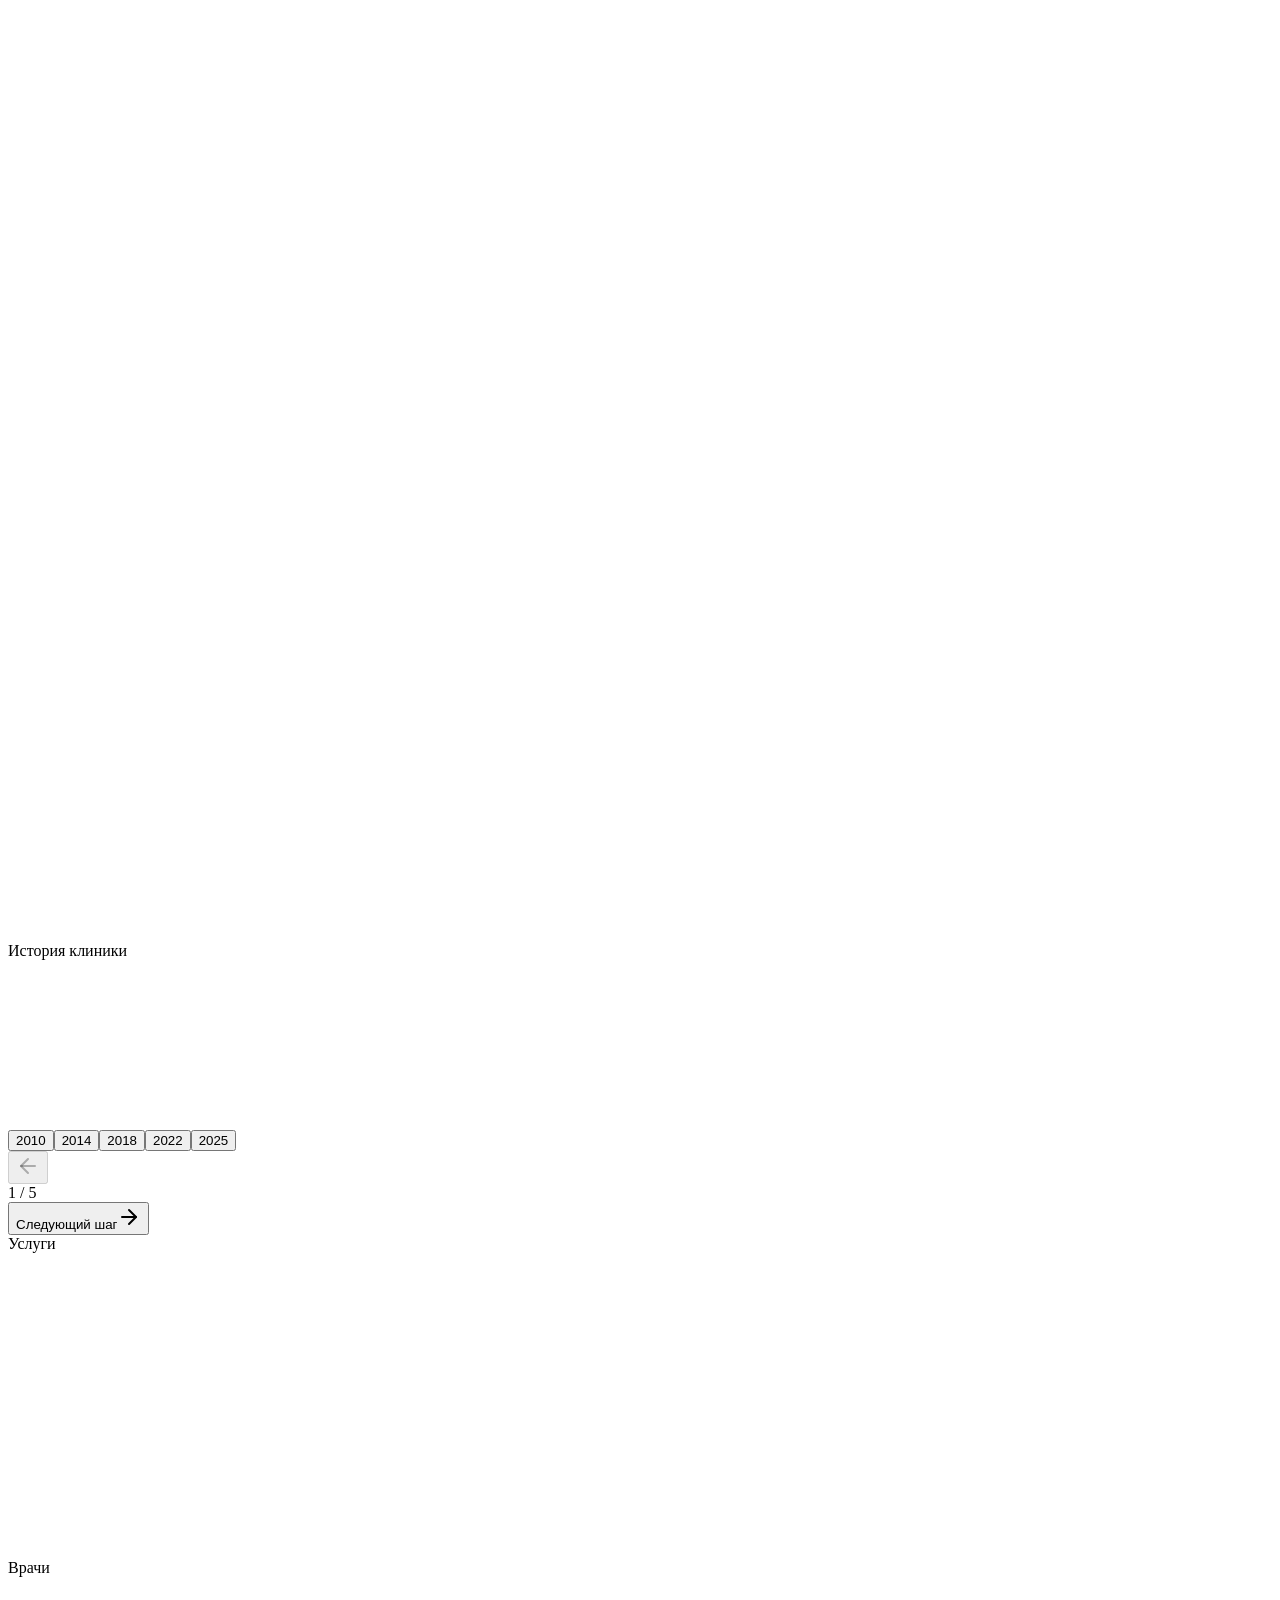
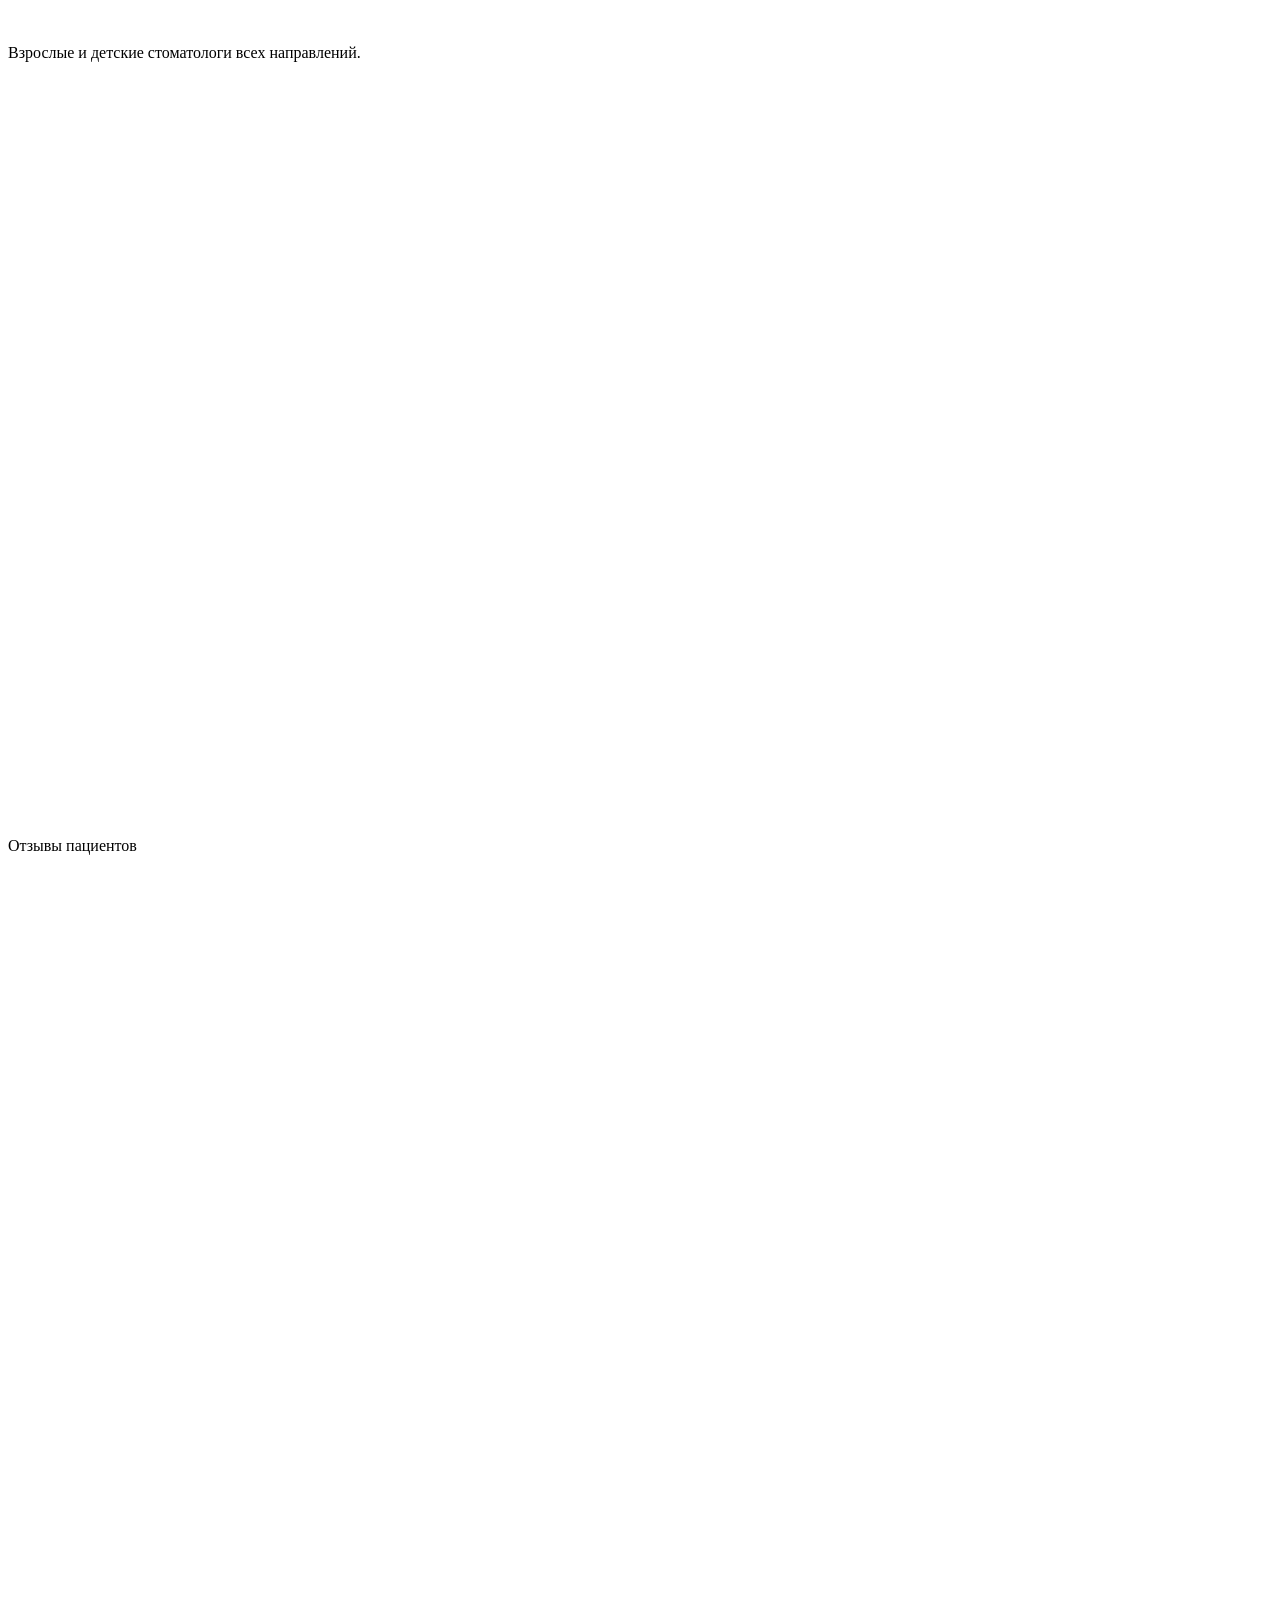
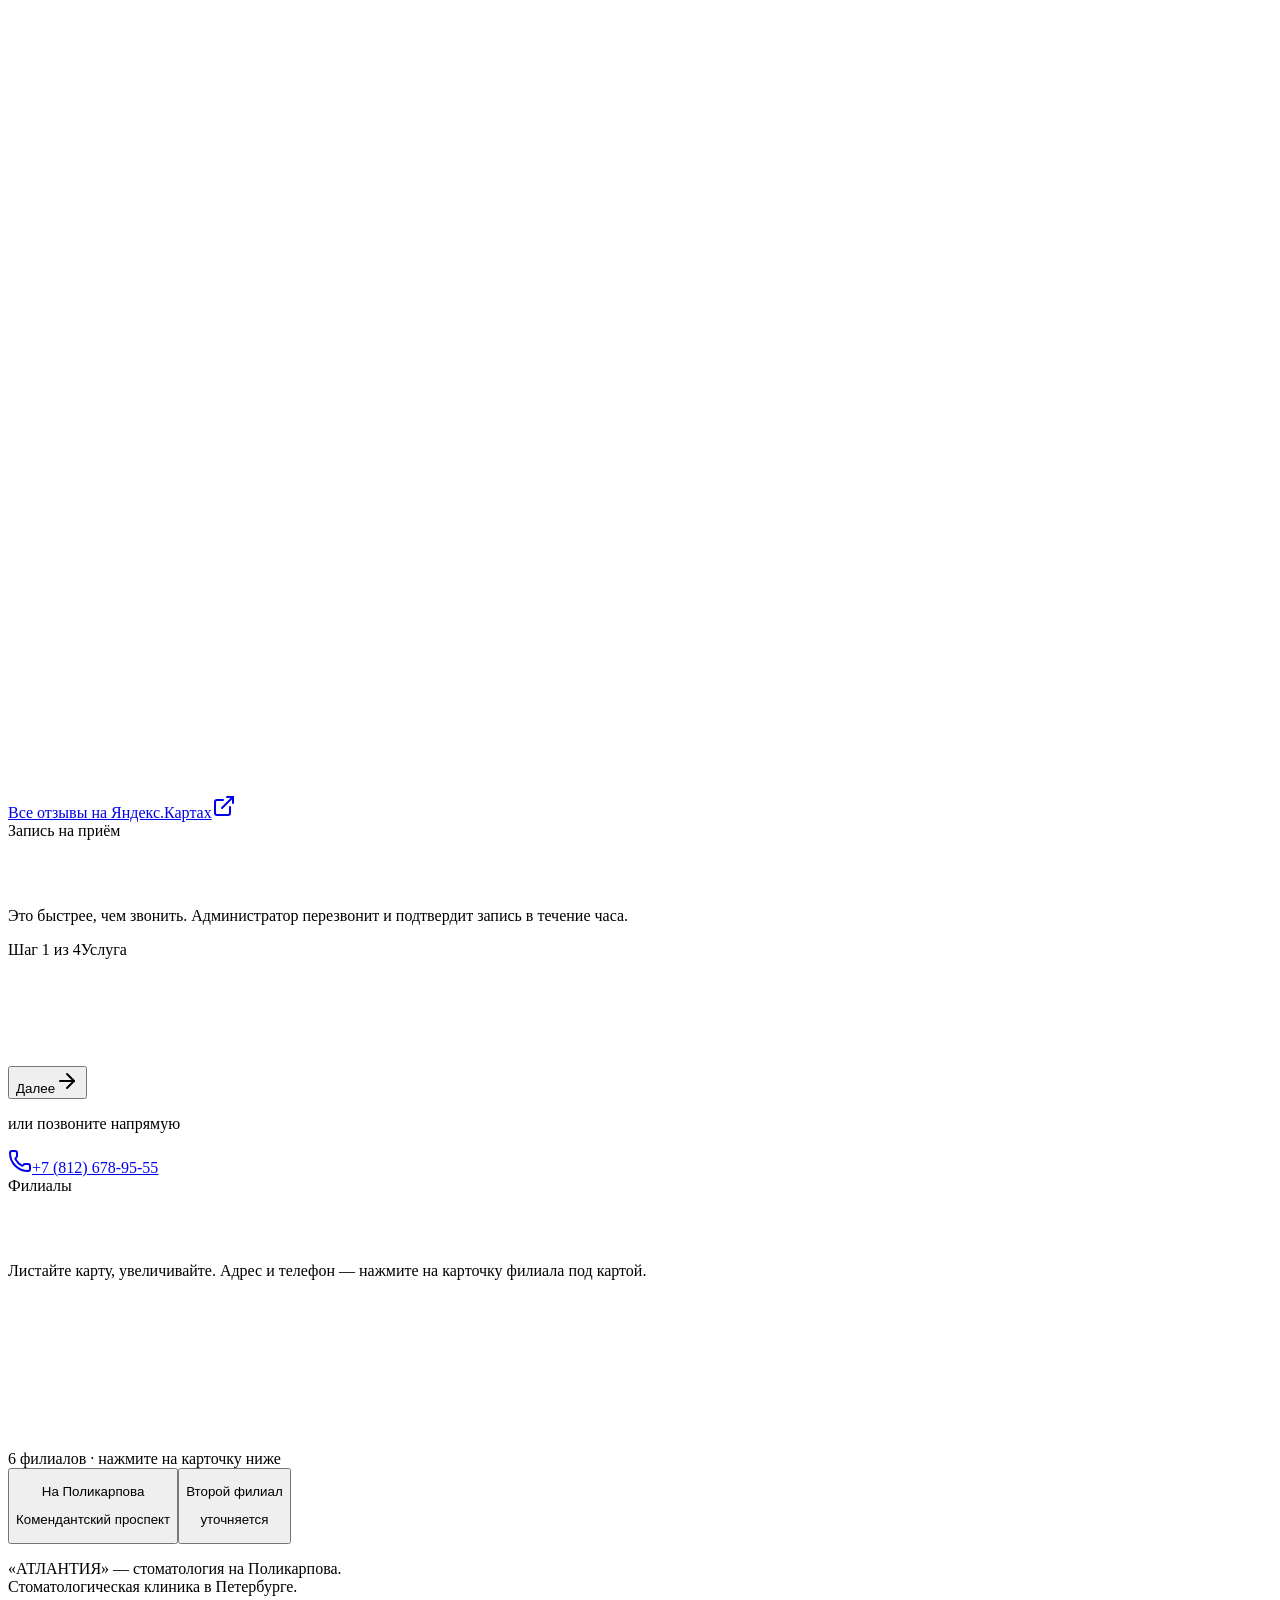
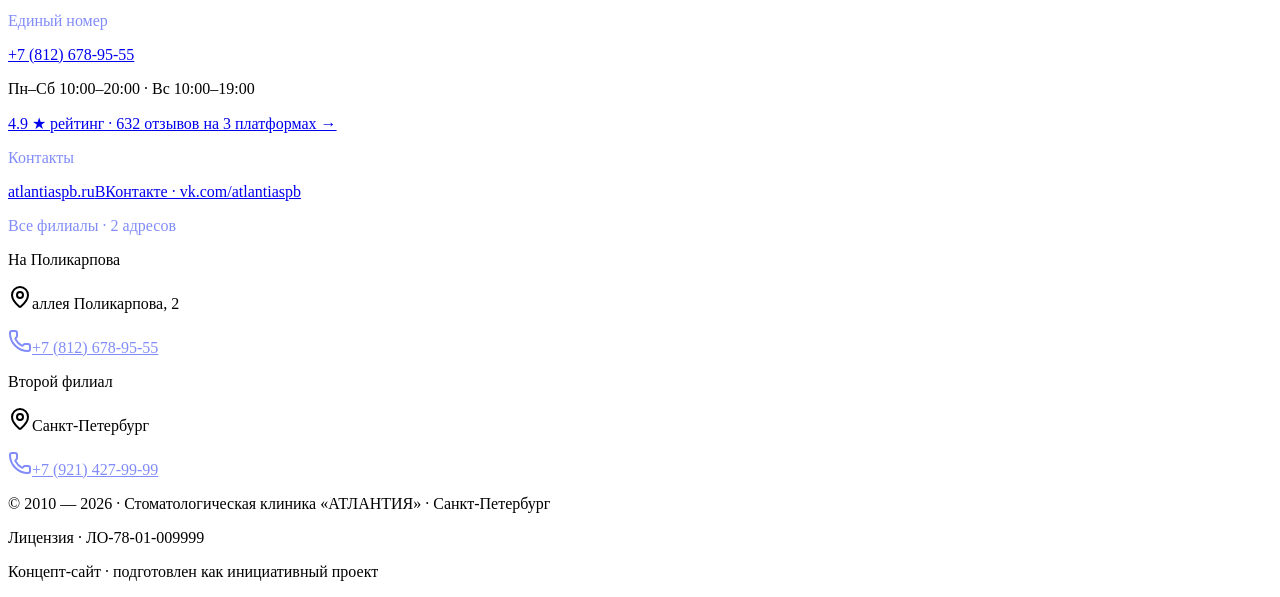
==== commit 092e972c: "Фикс: правильный title + тексты" ====
--- a/index.html
+++ b/index.html
@@ -1 +1 @@
-<!DOCTYPE html><!--IQb2b3wYPn75opyM2Ev2c--><html lang="ru"><head><meta charSet="utf-8"/><meta name="viewport" content="width=device-width, initial-scale=1"/><link rel="preload" href="/demi-deti-stomatologiya/_next/static/media/16d91c780434f2ce-s.p.f22a44f6.woff2" as="font" crossorigin="" type="font/woff2"/><link rel="preload" href="/demi-deti-stomatologiya/_next/static/media/8800dfc60902df36-s.p.e22d03ab.woff2" as="font" crossorigin="" type="font/woff2"/><link rel="preload" href="/demi-deti-stomatologiya/_next/static/media/b4a06a523f527a0e-s.p.d5a12ae5.woff2" as="font" crossorigin="" type="font/woff2"/><link rel="preload" href="/demi-deti-stomatologiya/_next/static/media/cfdfbee4d6cf0a93-s.p.e3066503.woff2" as="font" crossorigin="" type="font/woff2"/><link rel="stylesheet" href="/demi-deti-stomatologiya/_next/static/chunks/965832c2c14a59c2.css" data-precedence="next"/><link rel="stylesheet" href="/demi-deti-stomatologiya/_next/static/chunks/ff9dce48e97e37f5.css" data-precedence="next"/><link rel="preload" as="script" fetchPriority="low" href="/demi-deti-stomatologiya/_next/static/chunks/42d41cf15963980c.js"/><script src="/demi-deti-stomatologiya/_next/static/chunks/806bdb8e4a6a9b95.js" async=""></script><script src="/demi-deti-stomatologiya/_next/static/chunks/af4322a6bc37f3de.js" async=""></script><script src="/demi-deti-stomatologiya/_next/static/chunks/771dedee3f5e1621.js" async=""></script><script src="/demi-deti-stomatologiya/_next/static/chunks/turbopack-186cabfe8debbfc4.js" async=""></script><script src="/demi-deti-stomatologiya/_next/static/chunks/ff1a16fafef87110.js" async=""></script><script src="/demi-deti-stomatologiya/_next/static/chunks/d2be314c3ece3fbe.js" async=""></script><script src="/demi-deti-stomatologiya/_next/static/chunks/a41406e4a54ef341.js" async=""></script><script src="/demi-deti-stomatologiya/_next/static/chunks/b435968d8f2e9977.js" async=""></script><script src="/demi-deti-stomatologiya/_next/static/chunks/2bef7ab2a55f85ec.js" async=""></script><script src="/demi-deti-stomatologiya/_next/static/chunks/58b53569680b2f91.js" async=""></script><meta name="next-size-adjust" content=""/><title>Деми Дети — детская стоматология · Санкт-Петербург · с 2010</title><meta name="description" content="Стоматологическая клиника «Деми Дети» в Санкт-Петербурге с 2010 года. 2 филиала, рейтинг 4.9, 355 отзывов на Яндекс.Картах, 2ГИС и Google. Имплантация, ортодонтия, детская стоматология."/><meta name="author" content="Клиника «Деми Дети»"/><meta name="keywords" content="Деми Дети,стоматология Санкт-Петербург,имплантация,ортодонтия,детская стоматология,рейтинг 4.9"/><meta property="og:title" content="Деми Дети — детская стоматология в Петербурге с 2010 года"/><meta property="og:description" content="2 филиала · рейтинг 4.9 · 355 отзывов на 3 платформах."/><meta property="og:site_name" content="Деми Дети"/><meta property="og:type" content="website"/><meta name="twitter:card" content="summary"/><meta name="twitter:title" content="Деми Дети — детская стоматология в Петербурге с 2010 года"/><meta name="twitter:description" content="2 филиала · рейтинг 4.9 · 355 отзывов на 3 платформах."/><link rel="icon" href="/favicon.svg"/><link rel="apple-touch-icon" href="/favicon.svg"/><script src="/demi-deti-stomatologiya/_next/static/chunks/a6dad97d9634a72d.js" noModule=""></script></head><body class="onest_cbd10051-module__4tcYPq__variable golos_text_68a637e4-module__bBdMla__variable antialiased bg-arkadia-mist text-arkadia-graphite"><div hidden=""><!--$--><!--/$--></div><main class="relative min-h-screen bg-arkadia-mist text-arkadia-graphite overflow-x-hidden"><div class="fixed top-4 left-1/2 -translate-x-1/2 z-50 hidden md:flex items-center transition-all duration-500 scale-100" style="opacity:0;transform:translateY(-100px)"><div class="flex items-center gap-1 px-2 py-2 rounded-[14px] bg-white/85 backdrop-blur-xl border border-arkadia-graphite/10 shadow-soft whitespace-nowrap"><button class="flex items-center justify-center h-8 w-8 rounded-[10px] hover:bg-arkadia-mist transition-colors" aria-label="Атлантия — на главную"><span class="flex h-7 w-7 items-center justify-center rounded-lg bg-arkadia-blue text-white font-display text-sm font-bold">А</span></button><div class="w-px h-6 bg-arkadia-graphite/10 mx-0.5"></div><nav class="flex items-center gap-0.5"><button class="px-3 py-1.5 rounded-[10px] font-body text-[13px] font-medium transition-all duration-200 whitespace-nowrap text-arkadia-graphite/80 hover:bg-arkadia-mist hover:text-arkadia-blue">О клинике</button><button class="px-3 py-1.5 rounded-[10px] font-body text-[13px] font-medium transition-all duration-200 whitespace-nowrap text-arkadia-graphite/80 hover:bg-arkadia-mist hover:text-arkadia-blue">История</button><button class="px-3 py-1.5 rounded-[10px] font-body text-[13px] font-medium transition-all duration-200 whitespace-nowrap text-arkadia-graphite/80 hover:bg-arkadia-mist hover:text-arkadia-blue">Филиалы</button><button class="px-3 py-1.5 rounded-[10px] font-body text-[13px] font-medium transition-all duration-200 whitespace-nowrap text-arkadia-graphite/80 hover:bg-arkadia-mist hover:text-arkadia-blue">Услуги</button><button class="px-3 py-1.5 rounded-[10px] font-body text-[13px] font-medium transition-all duration-200 whitespace-nowrap text-arkadia-graphite/80 hover:bg-arkadia-mist hover:text-arkadia-blue">Врачи</button><button class="px-3 py-1.5 rounded-[10px] font-body text-[13px] font-medium transition-all duration-200 whitespace-nowrap text-arkadia-graphite/80 hover:bg-arkadia-mist hover:text-arkadia-blue">Отзывы</button></nav><div class="w-px h-6 bg-arkadia-graphite/10 mx-0.5"></div><button class="px-3.5 py-1.5 rounded-[10px] font-body text-[13px] font-medium text-white bg-arkadia-blue hover:bg-arkadia-blue-soft transition-colors animate-pulse-scale whitespace-nowrap">Записаться</button></div></div><button class="fixed top-4 right-4 z-50 md:hidden flex items-center justify-center h-11 w-11 rounded-xl bg-white text-arkadia-blue shadow-soft-md border border-white/30 transition-opacity duration-200 opacity-100" aria-label="Открыть меню" style="opacity:0;transform:translateY(-30px)"><svg xmlns="http://www.w3.org/2000/svg" width="24" height="24" viewBox="0 0 24 24" fill="none" stroke="currentColor" stroke-width="2" stroke-linecap="round" stroke-linejoin="round" class="lucide lucide-menu h-5 w-5" aria-hidden="true"><path d="M4 12h16"></path><path d="M4 18h16"></path><path d="M4 6h16"></path></svg></button><section class="relative min-h-[100svh] w-full overflow-hidden bg-arkadia-blue" style="opacity:0;transition:opacity 0.8s ease"><div class="absolute inset-0" style="background:linear-gradient(180deg, #3B82F6 0%, #1E3A8A 40%, #1E3A8A 100%)"></div><div class="absolute inset-0 opacity-15" style="background-image:linear-gradient(to right, rgba(255,255,255,0.08) 1px, transparent 1px), linear-gradient(to bottom, rgba(255,255,255,0.08) 1px, transparent 1px);background-size:48px 48px"></div><div class="absolute top-20 md:top-24 left-1/2 -translate-x-1/2 z-30 flex items-center gap-2.5 px-3.5 py-2 rounded-full bg-white/15 backdrop-blur-md border border-white/25" style="opacity:0;transform:translateY(-20px)"><div class="flex items-center gap-0.5"><svg width="11" height="11" viewBox="0 0 24 24" fill="#D4A537"><path d="M12 2 L14.5 9 L22 9 L16 14 L18 22 L12 17 L6 22 L8 14 L2 9 L9.5 9 Z"></path></svg><svg width="11" height="11" viewBox="0 0 24 24" fill="#D4A537"><path d="M12 2 L14.5 9 L22 9 L16 14 L18 22 L12 17 L6 22 L8 14 L2 9 L9.5 9 Z"></path></svg><svg width="11" height="11" viewBox="0 0 24 24" fill="#D4A537"><path d="M12 2 L14.5 9 L22 9 L16 14 L18 22 L12 17 L6 22 L8 14 L2 9 L9.5 9 Z"></path></svg><svg width="11" height="11" viewBox="0 0 24 24" fill="#D4A537"><path d="M12 2 L14.5 9 L22 9 L16 14 L18 22 L12 17 L6 22 L8 14 L2 9 L9.5 9 Z"></path></svg><svg width="11" height="11" viewBox="0 0 24 24" fill="#D4A537"><path d="M12 2 L14.5 9 L22 9 L16 14 L18 22 L12 17 L6 22 L8 14 L2 9 L9.5 9 Z"></path></svg></div><span class="font-body text-[11px] sm:text-xs text-white"><strong class="font-semibold">4.9</strong> · 320 отзывов на Яндекс.Картах</span></div><div class="absolute inset-0 z-20 flex flex-col items-center justify-center px-4 pt-28 md:pt-32"><div class="flex items-center gap-3 mb-6" style="opacity:0"><span class="h-px w-8 bg-white/40"></span><span class="font-body text-[10px] sm:text-xs uppercase tracking-[0.4em] text-white/80">стоматологическая клиника</span><span class="h-px w-8 bg-white/40"></span></div><h1 class="font-display font-bold text-white text-5xl sm:text-7xl md:text-8xl lg:text-[9rem] tracking-tight text-center" style="opacity:0;transform:translateY(20px)">АТЛАНТИЯ</h1><p class="mt-4 font-body text-xs sm:text-sm uppercase tracking-[0.4em] text-white/80 text-center" style="opacity:0;transform:translateY(10px)">стоматология на Поликарпова</p><div class="mt-8 h-px w-24 bg-white/30 origin-center" style="transform:scaleX(0)"></div><p class="mt-5 font-body text-sm text-white/70 max-w-md text-center leading-relaxed" style="opacity:0">Стоматология в Приморском районе.<span class="inline-flex items-center gap-2 mx-2 align-middle"><span class="h-1 w-1 rounded-full bg-white/40"></span></span>2 филиала.<span class="inline-flex items-center gap-2 mx-2 align-middle"><span class="h-1 w-1 rounded-full bg-white/40"></span></span>15 лет заботы о улыбках.</p><div class="mt-8 flex flex-col sm:flex-row items-stretch sm:items-center gap-3 md:hidden" style="opacity:0;transform:translateY(10px)"><a href="tel:+78126034050" class="inline-flex items-center justify-center gap-2 px-6 py-3.5 rounded-xl bg-white hover:bg-white/90 text-arkadia-blue font-body text-sm font-medium transition-colors duration-200"><svg width="14" height="14" viewBox="0 0 24 24" fill="none" stroke="currentColor" stroke-width="2" stroke-linecap="round" stroke-linejoin="round"><path d="M22 16.92v3a2 2 0 0 1-2.18 2 19.79 19.79 0 0 1-8.63-3.07 19.5 19.5 0 0 1-6-6 19.79 19.79 0 0 1-3.07-8.67A2 2 0 0 1 4.11 2h3a2 2 0 0 1 2 1.72 12.84 12.84 0 0 0 .7 2.81 2 2 0 0 1-.45 2.11L8.09 9.91a16 16 0 0 0 6 6l1.27-1.27a2 2 0 0 1 2.11-.45 12.84 12.84 0 0 0 2.81.7A2 2 0 0 1 22 16.92z"></path></svg>Позвонить</a><button class="inline-flex items-center justify-center gap-2 px-6 py-3.5 rounded-xl bg-arkadia-blue/30 backdrop-blur-md border border-white/30 text-white font-body text-sm font-medium transition-colors duration-200">Записаться</button></div></div><button class="absolute bottom-4 sm:bottom-6 left-1/2 -translate-x-1/2 z-30 hidden md:flex flex-col items-center gap-1.5 text-white/60 hover:text-white transition-colors" aria-label="Листайте вниз" style="opacity:0"><span class="font-body text-[10px] uppercase tracking-[0.3em]">листайте</span><span><svg width="16" height="16" viewBox="0 0 16 16" fill="none"><path d="M8 2 L8 14 M3 9 L8 14 L13 9" stroke="currentColor" stroke-width="1.5" stroke-linecap="round" stroke-linejoin="round"></path></svg></span></button></section><section id="about" class="relative bg-arkadia-paper py-20 md:py-32 overflow-hidden"><div class="mx-auto max-w-6xl px-4 md:px-8"><div class="inline-block px-3 py-1 rounded-full bg-arkadia-blue/10 text-arkadia-blue text-xs font-medium mb-4" style="opacity:0;transform:translateY(8px);transition:opacity 0.6s ease 0s, transform 0.6s ease 0s">О клинике</div><h2 class="font-display font-bold text-arkadia-graphite leading-[1.1] tracking-tight max-w-4xl mb-10 md:mb-14 text-3xl md:text-5xl lg:text-7xl" style="opacity:0;transition:opacity 0.3s ease"><span><span style="display:inline-block;white-space:nowrap"></span></span><span><span style="display:inline-block;white-space:nowrap"><span class="text-arkadia-blue" style="display:inline-block;opacity:0;transform:translateY(12px);transition:opacity 0.5s ease 0s, transform 0.5s ease 0s;font-size:1.2em">«</span><span class="text-arkadia-blue" style="display:inline-block;opacity:0;transform:translateY(12px);transition:opacity 0.5s ease 0.02s, transform 0.5s ease 0.02s;font-size:1.2em">Д</span><span class="text-arkadia-blue" style="display:inline-block;opacity:0;transform:translateY(12px);transition:opacity 0.5s ease 0.04s, transform 0.5s ease 0.04s;font-size:1.2em">е</span><span class="text-arkadia-blue" style="display:inline-block;opacity:0;transform:translateY(12px);transition:opacity 0.5s ease 0.06s, transform 0.5s ease 0.06s;font-size:1.2em">м</span><span class="text-arkadia-blue" style="display:inline-block;opacity:0;transform:translateY(12px);transition:opacity 0.5s ease 0.08s, transform 0.5s ease 0.08s;font-size:1.2em">и</span> </span><span style="display:inline-block;white-space:nowrap"><span class="text-arkadia-blue" style="display:inline-block;opacity:0;transform:translateY(12px);transition:opacity 0.5s ease 0.1s, transform 0.5s ease 0.1s;font-size:1.2em">Д</span><span class="text-arkadia-blue" style="display:inline-block;opacity:0;transform:translateY(12px);transition:opacity 0.5s ease 0.12s, transform 0.5s ease 0.12s;font-size:1.2em">е</span><span class="text-arkadia-blue" style="display:inline-block;opacity:0;transform:translateY(12px);transition:opacity 0.5s ease 0.14s, transform 0.5s ease 0.14s;font-size:1.2em">т</span><span class="text-arkadia-blue" style="display:inline-block;opacity:0;transform:translateY(12px);transition:opacity 0.5s ease 0.16s, transform 0.5s ease 0.16s;font-size:1.2em">и</span><span class="text-arkadia-blue" style="display:inline-block;opacity:0;transform:translateY(12px);transition:opacity 0.5s ease 0.18s, transform 0.5s ease 0.18s;font-size:1.2em">»</span></span></span><span><span style="display:inline-block;white-space:nowrap"> </span><span style="display:inline-block;white-space:nowrap"><span class="" style="display:inline-block;opacity:0;transform:translateY(12px);transition:opacity 0.5s ease 0.2s, transform 0.5s ease 0.2s">—</span> </span><span style="display:inline-block;white-space:nowrap"><span class="" style="display:inline-block;opacity:0;transform:translateY(12px);transition:opacity 0.5s ease 0.22s, transform 0.5s ease 0.22s">э</span><span class="" style="display:inline-block;opacity:0;transform:translateY(12px);transition:opacity 0.5s ease 0.24s, transform 0.5s ease 0.24s">т</span><span class="" style="display:inline-block;opacity:0;transform:translateY(12px);transition:opacity 0.5s ease 0.26s, transform 0.5s ease 0.26s">о</span> </span><span style="display:inline-block;white-space:nowrap"><span class="" style="display:inline-block;opacity:0;transform:translateY(12px);transition:opacity 0.5s ease 0.28s, transform 0.5s ease 0.28s">«</span><span class="" style="display:inline-block;opacity:0;transform:translateY(12px);transition:opacity 0.5s ease 0.3s, transform 0.5s ease 0.3s">д</span><span class="" style="display:inline-block;opacity:0;transform:translateY(12px);transition:opacity 0.5s ease 0.32s, transform 0.5s ease 0.32s">е</span><span class="" style="display:inline-block;opacity:0;transform:translateY(12px);transition:opacity 0.5s ease 0.34s, transform 0.5s ease 0.34s">т</span><span class="" style="display:inline-block;opacity:0;transform:translateY(12px);transition:opacity 0.5s ease 0.36s, transform 0.5s ease 0.36s">с</span><span class="" style="display:inline-block;opacity:0;transform:translateY(12px);transition:opacity 0.5s ease 0.38s, transform 0.5s ease 0.38s">к</span><span class="" style="display:inline-block;opacity:0;transform:translateY(12px);transition:opacity 0.5s ease 0.4s, transform 0.5s ease 0.4s">а</span><span class="" style="display:inline-block;opacity:0;transform:translateY(12px);transition:opacity 0.5s ease 0.42s, transform 0.5s ease 0.42s">я</span> </span><span style="display:inline-block;white-space:nowrap"><span class="" style="display:inline-block;opacity:0;transform:translateY(12px);transition:opacity 0.5s ease 0.44s, transform 0.5s ease 0.44s">с</span><span class="" style="display:inline-block;opacity:0;transform:translateY(12px);transition:opacity 0.5s ease 0.46s, transform 0.5s ease 0.46s">т</span><span class="" style="display:inline-block;opacity:0;transform:translateY(12px);transition:opacity 0.5s ease 0.48s, transform 0.5s ease 0.48s">о</span><span class="" style="display:inline-block;opacity:0;transform:translateY(12px);transition:opacity 0.5s ease 0.5s, transform 0.5s ease 0.5s">м</span><span class="" style="display:inline-block;opacity:0;transform:translateY(12px);transition:opacity 0.5s ease 0.52s, transform 0.5s ease 0.52s">а</span><span class="" style="display:inline-block;opacity:0;transform:translateY(12px);transition:opacity 0.5s ease 0.54s, transform 0.5s ease 0.54s">т</span><span class="" style="display:inline-block;opacity:0;transform:translateY(12px);transition:opacity 0.5s ease 0.56s, transform 0.5s ease 0.56s">о</span><span class="" style="display:inline-block;opacity:0;transform:translateY(12px);transition:opacity 0.5s ease 0.58s, transform 0.5s ease 0.58s">л</span><span class="" style="display:inline-block;opacity:0;transform:translateY(12px);transition:opacity 0.5s ease 0.6s, transform 0.5s ease 0.6s">о</span><span class="" style="display:inline-block;opacity:0;transform:translateY(12px);transition:opacity 0.5s ease 0.62s, transform 0.5s ease 0.62s">г</span><span class="" style="display:inline-block;opacity:0;transform:translateY(12px);transition:opacity 0.5s ease 0.64s, transform 0.5s ease 0.64s">и</span><span class="" style="display:inline-block;opacity:0;transform:translateY(12px);transition:opacity 0.5s ease 0.66s, transform 0.5s ease 0.66s">я</span><span class="" style="display:inline-block;opacity:0;transform:translateY(12px);transition:opacity 0.5s ease 0.68s, transform 0.5s ease 0.68s">»</span></span></span></h2><div class="grid lg:grid-cols-[1fr_1.3fr] gap-8 md:gap-12" style="opacity:0;transform:translateY(16px);transition:opacity 0.6s ease 0s, transform 0.6s ease 0s"><p class="font-body text-base md:text-lg text-arkadia-slate leading-relaxed">Так переводится с греческого название клиники, которое она получила в 1991 году. Прежде она называлась проще — «Кооператив Стоматолог», стоматологическая клиника, открытая в 2010 году на аллее Поликарпова.</p><p class="font-body text-base md:text-lg text-arkadia-graphite/85 leading-relaxed">Сегодня Атлантия — это два филиала в Приморском районе, опытные врачи, тысячи пациентов, которые возвращаются поколениями. Рейтинг 4.9 на Яндекс.Картах — не маркетинг, а 15 лет работы без спешки и без лишних манипуляций.</p></div><div class="mt-14 md:mt-20 grid grid-cols-2 md:grid-cols-4 gap-3 md:gap-4"><div class="rounded-2xl bg-arkadia-mist border border-arkadia-graphite/5 p-5 md:p-6" style="opacity:0;transform:translateY(16px);transition:opacity 0.6s ease 0s, transform 0.6s ease 0s"><p class="font-display text-3xl md:text-4xl font-bold text-arkadia-blue leading-none">16</p><p class="mt-2.5 font-body text-sm text-arkadia-graphite font-medium">лет клинике</p><p class="font-body text-xs text-arkadia-slate mt-0.5">с 2010 года</p></div><div class="rounded-2xl bg-arkadia-mist border border-arkadia-graphite/5 p-5 md:p-6" style="opacity:0;transform:translateY(16px);transition:opacity 0.6s ease 0.05s, transform 0.6s ease 0.05s"><p class="font-display text-3xl md:text-4xl font-bold text-arkadia-blue leading-none">2</p><p class="mt-2.5 font-body text-sm text-arkadia-graphite font-medium">филиалов</p><p class="font-body text-xs text-arkadia-slate mt-0.5">по Петербургу</p></div><div class="rounded-2xl bg-arkadia-mist border border-arkadia-graphite/5 p-5 md:p-6" style="opacity:0;transform:translateY(16px);transition:opacity 0.6s ease 0.1s, transform 0.6s ease 0.1s"><p class="font-display text-3xl md:text-4xl font-bold text-arkadia-blue leading-none">4.8</p><p class="mt-2.5 font-body text-sm text-arkadia-graphite font-medium">рейтинг Яндекс</p><p class="font-body text-xs text-arkadia-slate mt-0.5">из 5</p></div><div class="rounded-2xl bg-arkadia-mist border border-arkadia-graphite/5 p-5 md:p-6" style="opacity:0;transform:translateY(16px);transition:opacity 0.6s ease 0.15000000000000002s, transform 0.6s ease 0.15000000000000002s"><p class="font-display text-3xl md:text-4xl font-bold text-arkadia-blue leading-none">355</p><p class="mt-2.5 font-body text-sm text-arkadia-graphite font-medium">отзывов</p><p class="font-body text-xs text-arkadia-slate mt-0.5">на 3 платформах</p></div></div></div></section><section id="history" class="relative bg-arkadia-mist py-20 md:py-32 overflow-hidden"><div class="mx-auto max-w-6xl px-4 md:px-8"><div class="mb-12 md:mb-20 text-center"><span class="inline-block px-3 py-1 rounded-full bg-arkadia-blue/10 text-arkadia-blue text-xs font-medium mb-4">История клиники</span><h2 class="font-display text-3xl md:text-5xl lg:text-6xl font-bold text-arkadia-graphite leading-[1.1] tracking-tight max-w-3xl mx-auto text-balance" style="opacity:0;transition:opacity 0.3s ease"><span><span style="display:inline-block;white-space:nowrap"><span class="" style="display:inline-block;opacity:0;transform:translateY(12px);transition:opacity 0.5s ease 0s, transform 0.5s ease 0s">1</span><span class="" style="display:inline-block;opacity:0;transform:translateY(12px);transition:opacity 0.5s ease 0.02s, transform 0.5s ease 0.02s">5</span> </span><span style="display:inline-block;white-space:nowrap"><span class="" style="display:inline-block;opacity:0;transform:translateY(12px);transition:opacity 0.5s ease 0.04s, transform 0.5s ease 0.04s">л</span><span class="" style="display:inline-block;opacity:0;transform:translateY(12px);transition:opacity 0.5s ease 0.06s, transform 0.5s ease 0.06s">е</span><span class="" style="display:inline-block;opacity:0;transform:translateY(12px);transition:opacity 0.5s ease 0.08s, transform 0.5s ease 0.08s">т</span> </span><span style="display:inline-block;white-space:nowrap"><span class="" style="display:inline-block;opacity:0;transform:translateY(12px);transition:opacity 0.5s ease 0.1s, transform 0.5s ease 0.1s">п</span><span class="" style="display:inline-block;opacity:0;transform:translateY(12px);transition:opacity 0.5s ease 0.12s, transform 0.5s ease 0.12s">о</span> </span><span style="display:inline-block;white-space:nowrap"><span class="" style="display:inline-block;opacity:0;transform:translateY(12px);transition:opacity 0.5s ease 0.14s, transform 0.5s ease 0.14s">о</span><span class="" style="display:inline-block;opacity:0;transform:translateY(12px);transition:opacity 0.5s ease 0.16s, transform 0.5s ease 0.16s">д</span><span class="" style="display:inline-block;opacity:0;transform:translateY(12px);transition:opacity 0.5s ease 0.18s, transform 0.5s ease 0.18s">н</span><span class="" style="display:inline-block;opacity:0;transform:translateY(12px);transition:opacity 0.5s ease 0.2s, transform 0.5s ease 0.2s">о</span><span class="" style="display:inline-block;opacity:0;transform:translateY(12px);transition:opacity 0.5s ease 0.22s, transform 0.5s ease 0.22s">й</span> </span><span style="display:inline-block;white-space:nowrap"><span class="" style="display:inline-block;opacity:0;transform:translateY(12px);transition:opacity 0.5s ease 0.24s, transform 0.5s ease 0.24s">ш</span><span class="" style="display:inline-block;opacity:0;transform:translateY(12px);transition:opacity 0.5s ease 0.26s, transform 0.5s ease 0.26s">к</span><span class="" style="display:inline-block;opacity:0;transform:translateY(12px);transition:opacity 0.5s ease 0.28s, transform 0.5s ease 0.28s">а</span><span class="" style="display:inline-block;opacity:0;transform:translateY(12px);transition:opacity 0.5s ease 0.3s, transform 0.5s ease 0.3s">л</span><span class="" style="display:inline-block;opacity:0;transform:translateY(12px);transition:opacity 0.5s ease 0.32s, transform 0.5s ease 0.32s">е</span></span></span></h2></div><div class="relative w-full max-w-4xl mx-auto pt-48 md:pt-56"><div class="absolute inset-x-0 top-0 h-40 md:h-44"><div class="absolute" style="left:0px;width:260px;max-width:90vw;opacity:0;transform:translateY(20px)"><div class="text-center mb-2"><p class="font-display text-3xl md:text-4xl font-bold text-arkadia-blue leading-none" style="opacity:0;transform:scale(0.8)">2010</p></div><div class="rounded-2xl bg-white border border-arkadia-graphite/8 p-4 md:p-5 shadow-soft-md"><p class="font-body text-xs md:text-sm text-arkadia-graphite leading-relaxed text-center">Основана «Атлантия» на аллее Поликарпова.</p></div><div class="absolute top-full" style="left:-7px"><svg width="14" height="10" viewBox="0 0 14 10" fill="none"><path d="M 7 10 L 0 0 L 14 0 Z" fill="#FFFFFF"></path></svg></div></div></div><div class="relative h-1 w-full bg-arkadia-graphite/10 rounded-full"><div class="absolute top-0 left-0 h-full bg-arkadia-blue rounded-full" style="width:0%"></div><button class="absolute top-1/2 -translate-y-1/2 -translate-x-1/2 group" style="left:5%" aria-label="Перейти к 2010 году"><span class="absolute top-6 left-1/2 -translate-x-1/2 font-display text-xs font-semibold whitespace-nowrap transition-colors duration-300 text-arkadia-blue">2010</span><span class="absolute top-1/2 left-1/2 -translate-x-1/2 -translate-y-1/2 rounded-full bg-arkadia-blue/30"></span><span class="block rounded-full border-2 transition-all duration-300 group-hover:scale-125 bg-arkadia-blue border-arkadia-blue w-5 h-5"></span></button><button class="absolute top-1/2 -translate-y-1/2 -translate-x-1/2 group" style="left:27.5%" aria-label="Перейти к 2014 году"><span class="absolute top-6 left-1/2 -translate-x-1/2 font-display text-xs font-semibold whitespace-nowrap transition-colors duration-300 text-arkadia-ash">2014</span><span class="block rounded-full border-2 transition-all duration-300 group-hover:scale-125 bg-white border-arkadia-ash w-3 h-3"></span></button><button class="absolute top-1/2 -translate-y-1/2 -translate-x-1/2 group" style="left:50%" aria-label="Перейти к 2018 году"><span class="absolute top-6 left-1/2 -translate-x-1/2 font-display text-xs font-semibold whitespace-nowrap transition-colors duration-300 text-arkadia-ash">2018</span><span class="block rounded-full border-2 transition-all duration-300 group-hover:scale-125 bg-white border-arkadia-ash w-3 h-3"></span></button><button class="absolute top-1/2 -translate-y-1/2 -translate-x-1/2 group" style="left:72.5%" aria-label="Перейти к 2022 году"><span class="absolute top-6 left-1/2 -translate-x-1/2 font-display text-xs font-semibold whitespace-nowrap transition-colors duration-300 text-arkadia-ash">2022</span><span class="block rounded-full border-2 transition-all duration-300 group-hover:scale-125 bg-white border-arkadia-ash w-3 h-3"></span></button><button class="absolute top-1/2 -translate-y-1/2 -translate-x-1/2 group" style="left:95%" aria-label="Перейти к 2025 году"><span class="absolute top-6 left-1/2 -translate-x-1/2 font-display text-xs font-semibold whitespace-nowrap transition-colors duration-300 text-arkadia-ash">2025</span><span class="block rounded-full border-2 transition-all duration-300 group-hover:scale-125 bg-white border-arkadia-ash w-3 h-3"></span></button></div></div><div class="mt-16 md:mt-20 flex items-center justify-center gap-4"><button disabled="" class="flex items-center justify-center h-11 w-11 rounded-full bg-white border border-arkadia-graphite/10 text-arkadia-graphite hover:border-arkadia-blue hover:text-arkadia-blue disabled:opacity-30 disabled:cursor-not-allowed transition-all" aria-label="Предыдущий шаг"><svg xmlns="http://www.w3.org/2000/svg" width="24" height="24" viewBox="0 0 24 24" fill="none" stroke="currentColor" stroke-width="2" stroke-linecap="round" stroke-linejoin="round" class="lucide lucide-arrow-left h-4 w-4" aria-hidden="true"><path d="m12 19-7-7 7-7"></path><path d="M19 12H5"></path></svg></button><div class="px-4 py-2 rounded-full bg-white border border-arkadia-graphite/10 font-body text-xs text-arkadia-slate whitespace-nowrap"><span class="font-semibold text-arkadia-graphite">1</span> / <!-- -->5</div><button class="flex items-center gap-2 px-6 h-11 rounded-full bg-arkadia-blue text-white font-body text-sm font-medium hover:bg-arkadia-blue-soft disabled:opacity-30 disabled:cursor-not-allowed transition-all">Следующий шаг<svg xmlns="http://www.w3.org/2000/svg" width="24" height="24" viewBox="0 0 24 24" fill="none" stroke="currentColor" stroke-width="2" stroke-linecap="round" stroke-linejoin="round" class="lucide lucide-arrow-right h-4 w-4" aria-hidden="true"><path d="M5 12h14"></path><path d="m12 5 7 7-7 7"></path></svg></button></div></div></section><section class="relative bg-arkadia-mist py-20 md:py-32 overflow-hidden"><div class="mx-auto max-w-7xl px-4 md:px-8"><div class="mb-10 md:mb-14"><span class="inline-block px-3 py-1 rounded-full bg-arkadia-blue/10 text-arkadia-blue text-xs font-medium mb-4">Услуги</span><h2 class="font-display text-3xl md:text-5xl lg:text-6xl font-bold text-arkadia-graphite leading-[1.1] tracking-tight max-w-3xl text-balance" style="opacity:0;transition:opacity 0.3s ease"><span><span style="display:inline-block;white-space:nowrap"><span class="" style="display:inline-block;opacity:0;transform:translateY(12px);transition:opacity 0.5s ease 0s, transform 0.5s ease 0s">Н</span><span class="" style="display:inline-block;opacity:0;transform:translateY(12px);transition:opacity 0.5s ease 0.02s, transform 0.5s ease 0.02s">а</span><span class="" style="display:inline-block;opacity:0;transform:translateY(12px);transition:opacity 0.5s ease 0.04s, transform 0.5s ease 0.04s">п</span><span class="" style="display:inline-block;opacity:0;transform:translateY(12px);transition:opacity 0.5s ease 0.06s, transform 0.5s ease 0.06s">р</span><span class="" style="display:inline-block;opacity:0;transform:translateY(12px);transition:opacity 0.5s ease 0.08s, transform 0.5s ease 0.08s">а</span><span class="" style="display:inline-block;opacity:0;transform:translateY(12px);transition:opacity 0.5s ease 0.1s, transform 0.5s ease 0.1s">в</span><span class="" style="display:inline-block;opacity:0;transform:translateY(12px);transition:opacity 0.5s ease 0.12s, transform 0.5s ease 0.12s">л</span><span class="" style="display:inline-block;opacity:0;transform:translateY(12px);transition:opacity 0.5s ease 0.14s, transform 0.5s ease 0.14s">е</span><span class="" style="display:inline-block;opacity:0;transform:translateY(12px);transition:opacity 0.5s ease 0.16s, transform 0.5s ease 0.16s">н</span><span class="" style="display:inline-block;opacity:0;transform:translateY(12px);transition:opacity 0.5s ease 0.18s, transform 0.5s ease 0.18s">и</span><span class="" style="display:inline-block;opacity:0;transform:translateY(12px);transition:opacity 0.5s ease 0.2s, transform 0.5s ease 0.2s">я</span> </span><span style="display:inline-block;white-space:nowrap"><span class="" style="display:inline-block;opacity:0;transform:translateY(12px);transition:opacity 0.5s ease 0.22s, transform 0.5s ease 0.22s">л</span><span class="" style="display:inline-block;opacity:0;transform:translateY(12px);transition:opacity 0.5s ease 0.24s, transform 0.5s ease 0.24s">е</span><span class="" style="display:inline-block;opacity:0;transform:translateY(12px);transition:opacity 0.5s ease 0.26s, transform 0.5s ease 0.26s">ч</span><span class="" style="display:inline-block;opacity:0;transform:translateY(12px);transition:opacity 0.5s ease 0.28s, transform 0.5s ease 0.28s">е</span><span class="" style="display:inline-block;opacity:0;transform:translateY(12px);transition:opacity 0.5s ease 0.3s, transform 0.5s ease 0.3s">н</span><span class="" style="display:inline-block;opacity:0;transform:translateY(12px);transition:opacity 0.5s ease 0.32s, transform 0.5s ease 0.32s">и</span><span class="" style="display:inline-block;opacity:0;transform:translateY(12px);transition:opacity 0.5s ease 0.34s, transform 0.5s ease 0.34s">я</span></span></span></h2><div class="mt-5 font-body text-base md:text-lg text-arkadia-slate max-w-2xl leading-relaxed" style="opacity:0;transform:translateY(12px);transition:opacity 0.6s ease 0.3s, transform 0.6s ease 0.3s">От детского стоматолога до имплантации. Цены — после осмотра и плана лечения.</div></div><div class="grid grid-cols-1 sm:grid-cols-2 md:grid-cols-4 auto-rows-[110px] sm:auto-rows-[140px] md:auto-rows-[170px] gap-3 md:gap-4"><button class="group text-left rounded-2xl border p-4 md:p-5 hover:shadow-soft-md hover:-translate-y-0.5 transition-all duration-300 flex flex-col justify-between bg-arkadia-blue text-white border-transparent sm:col-span-2 md:col-span-2 col-span-1" style="opacity:0;transform:translateY(20px);transition:opacity 0.6s ease 0s, transform 0.6s ease 0s;cursor:pointer"><div><div class="flex items-start justify-between"><span class="font-display text-xs font-semibold tracking-wider text-white/70">01</span><svg xmlns="http://www.w3.org/2000/svg" width="24" height="24" viewBox="0 0 24 24" fill="none" stroke="currentColor" stroke-width="2" stroke-linecap="round" stroke-linejoin="round" class="lucide lucide-arrow-up-right h-3.5 w-3.5 transition-all duration-300 group-hover:rotate-12 text-white/70 group-hover:text-white" aria-hidden="true"><path d="M7 7h10v10"></path><path d="M7 17 17 7"></path></svg></div><div><h3 class="font-display font-semibold mb-1 transition-colors text-base md:text-lg text-white">Терапия</h3><p class="font-body leading-relaxed text-xs md:text-sm text-white/80 line-clamp-2 md:line-clamp-none">Лечение кариеса, пульпита, реставрация.</p></div></div></button><button class="group text-left rounded-2xl border p-4 md:p-5 hover:shadow-soft-md hover:-translate-y-0.5 transition-all duration-300 flex flex-col justify-between bg-white text-arkadia-graphite border-arkadia-graphite/8 hover:border-arkadia-blue/20 sm:col-span-1 md:col-span-1 col-span-1" style="opacity:0;transform:translateY(20px);transition:opacity 0.6s ease 0s, transform 0.6s ease 0s;cursor:pointer"><div><div class="flex items-start justify-between"><span class="font-display text-xs font-semibold tracking-wider text-arkadia-blue">02</span><svg xmlns="http://www.w3.org/2000/svg" width="24" height="24" viewBox="0 0 24 24" fill="none" stroke="currentColor" stroke-width="2" stroke-linecap="round" stroke-linejoin="round" class="lucide lucide-arrow-up-right h-3.5 w-3.5 transition-all duration-300 group-hover:rotate-12 text-arkadia-ash group-hover:text-arkadia-blue" aria-hidden="true"><path d="M7 7h10v10"></path><path d="M7 17 17 7"></path></svg></div><div><h3 class="font-display font-semibold mb-1 transition-colors text-sm md:text-base group-hover:text-arkadia-blue">Хирургия</h3><p class="font-body leading-relaxed text-[11px] md:text-xs text-arkadia-slate line-clamp-2 md:line-clamp-none">Удаление зубов. Атравматичные методики.</p></div></div></button><button class="group text-left rounded-2xl border p-4 md:p-5 hover:shadow-soft-md hover:-translate-y-0.5 transition-all duration-300 flex flex-col justify-between bg-arkadia-blue text-white border-transparent sm:col-span-1 md:col-span-1 col-span-1" style="opacity:0;transform:translateY(20px);transition:opacity 0.6s ease 0s, transform 0.6s ease 0s;cursor:pointer"><div><div class="flex items-start justify-between"><span class="font-display text-xs font-semibold tracking-wider text-white/70">03</span><svg xmlns="http://www.w3.org/2000/svg" width="24" height="24" viewBox="0 0 24 24" fill="none" stroke="currentColor" stroke-width="2" stroke-linecap="round" stroke-linejoin="round" class="lucide lucide-arrow-up-right h-3.5 w-3.5 transition-all duration-300 group-hover:rotate-12 text-white/70 group-hover:text-white" aria-hidden="true"><path d="M7 7h10v10"></path><path d="M7 17 17 7"></path></svg></div><div><h3 class="font-display font-semibold mb-1 transition-colors text-sm md:text-base text-white">Протезирование</h3><p class="font-body leading-relaxed text-[11px] md:text-xs text-white/80 line-clamp-2 md:line-clamp-none">Коронки, мосты. Цифровое моделирование.</p></div></div></button><button class="group text-left rounded-2xl border p-4 md:p-5 hover:shadow-soft-md hover:-translate-y-0.5 transition-all duration-300 flex flex-col justify-between bg-white text-arkadia-graphite border-arkadia-graphite/8 hover:border-arkadia-blue/20 sm:col-span-2 md:col-span-2 col-span-1" style="opacity:0;transform:translateY(20px);transition:opacity 0.6s ease 0s, transform 0.6s ease 0s;cursor:pointer"><div><div class="flex items-start justify-between"><span class="font-display text-xs font-semibold tracking-wider text-arkadia-blue">04</span><svg xmlns="http://www.w3.org/2000/svg" width="24" height="24" viewBox="0 0 24 24" fill="none" stroke="currentColor" stroke-width="2" stroke-linecap="round" stroke-linejoin="round" class="lucide lucide-arrow-up-right h-3.5 w-3.5 transition-all duration-300 group-hover:rotate-12 text-arkadia-ash group-hover:text-arkadia-blue" aria-hidden="true"><path d="M7 7h10v10"></path><path d="M7 17 17 7"></path></svg></div><div><h3 class="font-display font-semibold mb-1 transition-colors text-base md:text-lg group-hover:text-arkadia-blue">Имплантация</h3><p class="font-body leading-relaxed text-xs md:text-sm text-arkadia-slate line-clamp-2 md:line-clamp-none">Импланты ведущих систем. Хирурги с многолетним опытом.</p></div></div></button><button class="group text-left rounded-2xl border p-4 md:p-5 hover:shadow-soft-md hover:-translate-y-0.5 transition-all duration-300 flex flex-col justify-between bg-arkadia-blue text-white border-transparent sm:col-span-1 md:col-span-1 col-span-1" style="opacity:0;transform:translateY(20px);transition:opacity 0.6s ease 0s, transform 0.6s ease 0s;cursor:pointer"><div><div class="flex items-start justify-between"><span class="font-display text-xs font-semibold tracking-wider text-white/70">05</span><svg xmlns="http://www.w3.org/2000/svg" width="24" height="24" viewBox="0 0 24 24" fill="none" stroke="currentColor" stroke-width="2" stroke-linecap="round" stroke-linejoin="round" class="lucide lucide-arrow-up-right h-3.5 w-3.5 transition-all duration-300 group-hover:rotate-12 text-white/70 group-hover:text-white" aria-hidden="true"><path d="M7 7h10v10"></path><path d="M7 17 17 7"></path></svg></div><div><h3 class="font-display font-semibold mb-1 transition-colors text-sm md:text-base text-white">Ортодонтия</h3><p class="font-body leading-relaxed text-[11px] md:text-xs text-white/80 line-clamp-2 md:line-clamp-none">Брекеты и элайнеры.</p></div></div></button><button class="group text-left rounded-2xl border p-4 md:p-5 hover:shadow-soft-md hover:-translate-y-0.5 transition-all duration-300 flex flex-col justify-between bg-white text-arkadia-graphite border-arkadia-graphite/8 hover:border-arkadia-blue/20 sm:col-span-1 md:col-span-1 col-span-1" style="opacity:0;transform:translateY(20px);transition:opacity 0.6s ease 0s, transform 0.6s ease 0s;cursor:pointer"><div><div class="flex items-start justify-between"><span class="font-display text-xs font-semibold tracking-wider text-arkadia-blue">06</span><svg xmlns="http://www.w3.org/2000/svg" width="24" height="24" viewBox="0 0 24 24" fill="none" stroke="currentColor" stroke-width="2" stroke-linecap="round" stroke-linejoin="round" class="lucide lucide-arrow-up-right h-3.5 w-3.5 transition-all duration-300 group-hover:rotate-12 text-arkadia-ash group-hover:text-arkadia-blue" aria-hidden="true"><path d="M7 7h10v10"></path><path d="M7 17 17 7"></path></svg></div><div><h3 class="font-display font-semibold mb-1 transition-colors text-sm md:text-base group-hover:text-arkadia-blue">Детская стоматология</h3><p class="font-body leading-relaxed text-[11px] md:text-xs text-arkadia-slate line-clamp-2 md:line-clamp-none">Дружелюбный подход к детям.</p></div></div></button><button class="group text-left rounded-2xl border p-4 md:p-5 hover:shadow-soft-md hover:-translate-y-0.5 transition-all duration-300 flex flex-col justify-between bg-arkadia-blue text-white border-transparent sm:col-span-2 md:col-span-2 col-span-1" style="opacity:0;transform:translateY(20px);transition:opacity 0.6s ease 0s, transform 0.6s ease 0s;cursor:pointer"><div><div class="flex items-start justify-between"><span class="font-display text-xs font-semibold tracking-wider text-white/70">07</span><svg xmlns="http://www.w3.org/2000/svg" width="24" height="24" viewBox="0 0 24 24" fill="none" stroke="currentColor" stroke-width="2" stroke-linecap="round" stroke-linejoin="round" class="lucide lucide-arrow-up-right h-3.5 w-3.5 transition-all duration-300 group-hover:rotate-12 text-white/70 group-hover:text-white" aria-hidden="true"><path d="M7 7h10v10"></path><path d="M7 17 17 7"></path></svg></div><div><h3 class="font-display font-semibold mb-1 transition-colors text-base md:text-lg text-white">Диагностика</h3><p class="font-body leading-relaxed text-xs md:text-sm text-white/80 line-clamp-2 md:line-clamp-none">КТ, ОПТГ.</p></div></div></button><button class="group text-left rounded-2xl border p-4 md:p-5 hover:shadow-soft-md hover:-translate-y-0.5 transition-all duration-300 flex flex-col justify-between bg-white text-arkadia-graphite border-arkadia-graphite/8 hover:border-arkadia-blue/20 sm:col-span-2 md:col-span-2 col-span-1" style="opacity:0;transform:translateY(20px);transition:opacity 0.6s ease 0s, transform 0.6s ease 0s;cursor:pointer"><div><div class="flex items-start justify-between"><span class="font-display text-xs font-semibold tracking-wider text-arkadia-blue">08</span><svg xmlns="http://www.w3.org/2000/svg" width="24" height="24" viewBox="0 0 24 24" fill="none" stroke="currentColor" stroke-width="2" stroke-linecap="round" stroke-linejoin="round" class="lucide lucide-arrow-up-right h-3.5 w-3.5 transition-all duration-300 group-hover:rotate-12 text-arkadia-ash group-hover:text-arkadia-blue" aria-hidden="true"><path d="M7 7h10v10"></path><path d="M7 17 17 7"></path></svg></div><div><h3 class="font-display font-semibold mb-1 transition-colors text-base md:text-lg group-hover:text-arkadia-blue">Гигиена</h3><p class="font-body leading-relaxed text-xs md:text-sm text-arkadia-slate line-clamp-2 md:line-clamp-none">Ультразвук, Air Flow, отбеливание.</p></div></div></button></div></div></section><section class="relative bg-arkadia-paper py-20 md:py-32 overflow-hidden"><div class="mx-auto max-w-7xl px-4 md:px-8"><div class="mb-10 md:mb-14"><span class="inline-block px-3 py-1 rounded-full bg-arkadia-blue/10 text-arkadia-blue text-xs font-medium mb-4">Врачи</span><h2 class="font-display text-3xl md:text-5xl lg:text-6xl font-bold text-arkadia-graphite leading-[1.1] tracking-tight max-w-3xl text-balance" style="opacity:0;transition:opacity 0.3s ease"><span><span style="display:inline-block;white-space:nowrap"><span class="" style="display:inline-block;opacity:0;transform:translateY(12px);transition:opacity 0.5s ease 0s, transform 0.5s ease 0s">К</span><span class="" style="display:inline-block;opacity:0;transform:translateY(12px);transition:opacity 0.5s ease 0.02s, transform 0.5s ease 0.02s">о</span><span class="" style="display:inline-block;opacity:0;transform:translateY(12px);transition:opacity 0.5s ease 0.04s, transform 0.5s ease 0.04s">м</span><span class="" style="display:inline-block;opacity:0;transform:translateY(12px);transition:opacity 0.5s ease 0.06s, transform 0.5s ease 0.06s">а</span><span class="" style="display:inline-block;opacity:0;transform:translateY(12px);transition:opacity 0.5s ease 0.08s, transform 0.5s ease 0.08s">н</span><span class="" style="display:inline-block;opacity:0;transform:translateY(12px);transition:opacity 0.5s ease 0.1s, transform 0.5s ease 0.1s">д</span><span class="" style="display:inline-block;opacity:0;transform:translateY(12px);transition:opacity 0.5s ease 0.12s, transform 0.5s ease 0.12s">а</span> </span><span style="display:inline-block;white-space:nowrap"><span class="" style="display:inline-block;opacity:0;transform:translateY(12px);transition:opacity 0.5s ease 0.14s, transform 0.5s ease 0.14s">с</span><span class="" style="display:inline-block;opacity:0;transform:translateY(12px);transition:opacity 0.5s ease 0.16s, transform 0.5s ease 0.16s">п</span><span class="" style="display:inline-block;opacity:0;transform:translateY(12px);transition:opacity 0.5s ease 0.18s, transform 0.5s ease 0.18s">е</span><span class="" style="display:inline-block;opacity:0;transform:translateY(12px);transition:opacity 0.5s ease 0.2s, transform 0.5s ease 0.2s">ц</span><span class="" style="display:inline-block;opacity:0;transform:translateY(12px);transition:opacity 0.5s ease 0.22s, transform 0.5s ease 0.22s">и</span><span class="" style="display:inline-block;opacity:0;transform:translateY(12px);transition:opacity 0.5s ease 0.24s, transform 0.5s ease 0.24s">а</span><span class="" style="display:inline-block;opacity:0;transform:translateY(12px);transition:opacity 0.5s ease 0.26s, transform 0.5s ease 0.26s">л</span><span class="" style="display:inline-block;opacity:0;transform:translateY(12px);transition:opacity 0.5s ease 0.28s, transform 0.5s ease 0.28s">и</span><span class="" style="display:inline-block;opacity:0;transform:translateY(12px);transition:opacity 0.5s ease 0.3s, transform 0.5s ease 0.3s">с</span><span class="" style="display:inline-block;opacity:0;transform:translateY(12px);transition:opacity 0.5s ease 0.32s, transform 0.5s ease 0.32s">т</span><span class="" style="display:inline-block;opacity:0;transform:translateY(12px);transition:opacity 0.5s ease 0.34s, transform 0.5s ease 0.34s">о</span><span class="" style="display:inline-block;opacity:0;transform:translateY(12px);transition:opacity 0.5s ease 0.36s, transform 0.5s ease 0.36s">в</span></span></span></h2><p class="mt-5 font-body text-base md:text-lg text-arkadia-slate max-w-2xl leading-relaxed">Взрослые и детские стоматологи всех направлений.</p></div><div class="grid grid-cols-2 lg:grid-cols-3 gap-3 md:gap-6"><button class="group text-left rounded-2xl bg-arkadia-mist border border-arkadia-graphite/5 overflow-hidden hover:shadow-soft-md hover:-translate-y-0.5 transition-all duration-300" style="opacity:0;transform:translateY(20px);transition:opacity 0.6s ease 0s, transform 0.6s ease 0s;cursor:pointer"><div><div class="aspect-square overflow-hidden"><svg viewBox="0 0 200 200" class="w-full h-full" xmlns="http://www.w3.org/2000/svg"><rect width="200" height="200" fill="#DBEAFE"></rect><circle cx="100" cy="80" r="60" fill="none" stroke="#0000fa" stroke-width="1" opacity="0.2"></circle><circle cx="100" cy="80" r="40" fill="none" stroke="#0000fa" stroke-width="1" opacity="0.3"></circle><circle cx="100" cy="80" r="28" fill="#0000fa" opacity="0.9"></circle><path d="M 60 160 Q 100 120 140 160 L 140 200 L 60 200 Z" fill="#0000fa" opacity="0.7"></path><text x="100" y="88" text-anchor="middle" class="font-display" style="font-size:22px;font-weight:700;fill:#FFFFFF">ВЮ</text><line x1="20" y1="180" x2="60" y2="180" stroke="#0000fa" stroke-width="1" opacity="0.3"></line><line x1="140" y1="180" x2="180" y2="180" stroke="#0000fa" stroke-width="1" opacity="0.3"></line></svg></div><div class="p-4 md:p-6"><h3 class="font-display text-base md:text-lg font-semibold text-arkadia-graphite group-hover:text-arkadia-blue transition-colors">Владимир Юрьевич</h3><p class="mt-1 font-body text-xs md:text-sm text-arkadia-slate leading-tight">Главный врач · хирург-имплантолог</p><p class="mt-3 font-body text-xs md:text-sm italic text-arkadia-graphite/75 leading-relaxed pl-2.5 border-l-2 border-arkadia-blue/20">Имплантация — искусство восстановления.</p><p class="mt-3 font-body text-[10px] uppercase tracking-wider text-arkadia-blue/70 font-medium">в Атлантии с 2010</p></div></div></button><button class="group text-left rounded-2xl bg-arkadia-mist border border-arkadia-graphite/5 overflow-hidden hover:shadow-soft-md hover:-translate-y-0.5 transition-all duration-300" style="opacity:0;transform:translateY(20px);transition:opacity 0.6s ease 0s, transform 0.6s ease 0s;cursor:pointer"><div><div class="aspect-square overflow-hidden"><svg viewBox="0 0 200 200" class="w-full h-full" xmlns="http://www.w3.org/2000/svg"><rect width="200" height="200" fill="#EEF2FF"></rect><circle cx="100" cy="80" r="60" fill="none" stroke="#4338ca" stroke-width="1" opacity="0.2"></circle><circle cx="100" cy="80" r="40" fill="none" stroke="#4338ca" stroke-width="1" opacity="0.3"></circle><circle cx="100" cy="80" r="28" fill="#4338ca" opacity="0.9"></circle><path d="M 60 160 Q 100 120 140 160 L 140 200 L 60 200 Z" fill="#4338ca" opacity="0.7"></path><text x="100" y="88" text-anchor="middle" class="font-display" style="font-size:22px;font-weight:700;fill:#FFFFFF">НВ</text><line x1="20" y1="180" x2="60" y2="180" stroke="#4338ca" stroke-width="1" opacity="0.3"></line><line x1="140" y1="180" x2="180" y2="180" stroke="#4338ca" stroke-width="1" opacity="0.3"></line></svg></div><div class="p-4 md:p-6"><h3 class="font-display text-base md:text-lg font-semibold text-arkadia-graphite group-hover:text-arkadia-blue transition-colors">Наталья Владимировна</h3><p class="mt-1 font-body text-xs md:text-sm text-arkadia-slate leading-tight">Стоматолог-ортопед</p><p class="mt-3 font-body text-xs md:text-sm italic text-arkadia-graphite/75 leading-relaxed pl-2.5 border-l-2 border-arkadia-blue/20">Протез должен быть незаметным.</p><p class="mt-3 font-body text-[10px] uppercase tracking-wider text-arkadia-blue/70 font-medium">в Атлантии с 2012</p></div></div></button><button class="group text-left rounded-2xl bg-arkadia-mist border border-arkadia-graphite/5 overflow-hidden hover:shadow-soft-md hover:-translate-y-0.5 transition-all duration-300" style="opacity:0;transform:translateY(20px);transition:opacity 0.6s ease 0s, transform 0.6s ease 0s;cursor:pointer"><div><div class="aspect-square overflow-hidden"><svg viewBox="0 0 200 200" class="w-full h-full" xmlns="http://www.w3.org/2000/svg"><rect width="200" height="200" fill="#F8FAFC"></rect><circle cx="100" cy="80" r="60" fill="none" stroke="#0000fa" stroke-width="1" opacity="0.2"></circle><circle cx="100" cy="80" r="40" fill="none" stroke="#0000fa" stroke-width="1" opacity="0.3"></circle><circle cx="100" cy="80" r="28" fill="#0000fa" opacity="0.9"></circle><path d="M 60 160 Q 100 120 140 160 L 140 200 L 60 200 Z" fill="#0000fa" opacity="0.7"></path><text x="100" y="88" text-anchor="middle" class="font-display" style="font-size:22px;font-weight:700;fill:#FFFFFF">ЕА</text><line x1="20" y1="180" x2="60" y2="180" stroke="#0000fa" stroke-width="1" opacity="0.3"></line><line x1="140" y1="180" x2="180" y2="180" stroke="#0000fa" stroke-width="1" opacity="0.3"></line></svg></div><div class="p-4 md:p-6"><h3 class="font-display text-base md:text-lg font-semibold text-arkadia-graphite group-hover:text-arkadia-blue transition-colors">Елена Александровна</h3><p class="mt-1 font-body text-xs md:text-sm text-arkadia-slate leading-tight">Стоматолог-терапевт</p><p class="mt-3 font-body text-xs md:text-sm italic text-arkadia-graphite/75 leading-relaxed pl-2.5 border-l-2 border-arkadia-blue/20">Лечить зуб — вернуть комфорт.</p><p class="mt-3 font-body text-[10px] uppercase tracking-wider text-arkadia-blue/70 font-medium">в Атлантии с 2014</p></div></div></button><button class="group text-left rounded-2xl bg-arkadia-mist border border-arkadia-graphite/5 overflow-hidden hover:shadow-soft-md hover:-translate-y-0.5 transition-all duration-300" style="opacity:0;transform:translateY(20px);transition:opacity 0.6s ease 0s, transform 0.6s ease 0s;cursor:pointer"><div><div class="aspect-square overflow-hidden"><svg viewBox="0 0 200 200" class="w-full h-full" xmlns="http://www.w3.org/2000/svg"><rect width="200" height="200" fill="#DBEAFE"></rect><circle cx="100" cy="80" r="60" fill="none" stroke="#4338ca" stroke-width="1" opacity="0.2"></circle><circle cx="100" cy="80" r="40" fill="none" stroke="#4338ca" stroke-width="1" opacity="0.3"></circle><circle cx="100" cy="80" r="28" fill="#4338ca" opacity="0.9"></circle><path d="M 60 160 Q 100 120 140 160 L 140 200 L 60 200 Z" fill="#4338ca" opacity="0.7"></path><text x="100" y="88" text-anchor="middle" class="font-display" style="font-size:22px;font-weight:700;fill:#FFFFFF">ОС</text><line x1="20" y1="180" x2="60" y2="180" stroke="#4338ca" stroke-width="1" opacity="0.3"></line><line x1="140" y1="180" x2="180" y2="180" stroke="#4338ca" stroke-width="1" opacity="0.3"></line></svg></div><div class="p-4 md:p-6"><h3 class="font-display text-base md:text-lg font-semibold text-arkadia-graphite group-hover:text-arkadia-blue transition-colors">Ольга Сергеевна</h3><p class="mt-1 font-body text-xs md:text-sm text-arkadia-slate leading-tight">Ортодонт</p><p class="mt-3 font-body text-xs md:text-sm italic text-arkadia-graphite/75 leading-relaxed pl-2.5 border-l-2 border-arkadia-blue/20">Прикус формирует лицо.</p><p class="mt-3 font-body text-[10px] uppercase tracking-wider text-arkadia-blue/70 font-medium">в Атлантии с 2015</p></div></div></button><button class="group text-left rounded-2xl bg-arkadia-mist border border-arkadia-graphite/5 overflow-hidden hover:shadow-soft-md hover:-translate-y-0.5 transition-all duration-300" style="opacity:0;transform:translateY(20px);transition:opacity 0.6s ease 0s, transform 0.6s ease 0s;cursor:pointer"><div><div class="aspect-square overflow-hidden"><svg viewBox="0 0 200 200" class="w-full h-full" xmlns="http://www.w3.org/2000/svg"><rect width="200" height="200" fill="#EEF2FF"></rect><circle cx="100" cy="80" r="60" fill="none" stroke="#0000fa" stroke-width="1" opacity="0.2"></circle><circle cx="100" cy="80" r="40" fill="none" stroke="#0000fa" stroke-width="1" opacity="0.3"></circle><circle cx="100" cy="80" r="28" fill="#0000fa" opacity="0.9"></circle><path d="M 60 160 Q 100 120 140 160 L 140 200 L 60 200 Z" fill="#0000fa" opacity="0.7"></path><text x="100" y="88" text-anchor="middle" class="font-display" style="font-size:22px;font-weight:700;fill:#FFFFFF">АМ</text><line x1="20" y1="180" x2="60" y2="180" stroke="#0000fa" stroke-width="1" opacity="0.3"></line><line x1="140" y1="180" x2="180" y2="180" stroke="#0000fa" stroke-width="1" opacity="0.3"></line></svg></div><div class="p-4 md:p-6"><h3 class="font-display text-base md:text-lg font-semibold text-arkadia-graphite group-hover:text-arkadia-blue transition-colors">Анна Михайловна</h3><p class="mt-1 font-body text-xs md:text-sm text-arkadia-slate leading-tight">Детский стоматолог</p><p class="mt-3 font-body text-xs md:text-sm italic text-arkadia-graphite/75 leading-relaxed pl-2.5 border-l-2 border-arkadia-blue/20">Дети не должны бояться.</p><p class="mt-3 font-body text-[10px] uppercase tracking-wider text-arkadia-blue/70 font-medium">в Атлантии с 2016</p></div></div></button><button class="group text-left rounded-2xl bg-arkadia-mist border border-arkadia-graphite/5 overflow-hidden hover:shadow-soft-md hover:-translate-y-0.5 transition-all duration-300" style="opacity:0;transform:translateY(20px);transition:opacity 0.6s ease 0s, transform 0.6s ease 0s;cursor:pointer"><div><div class="aspect-square overflow-hidden"><svg viewBox="0 0 200 200" class="w-full h-full" xmlns="http://www.w3.org/2000/svg"><rect width="200" height="200" fill="#F8FAFC"></rect><circle cx="100" cy="80" r="60" fill="none" stroke="#4338ca" stroke-width="1" opacity="0.2"></circle><circle cx="100" cy="80" r="40" fill="none" stroke="#4338ca" stroke-width="1" opacity="0.3"></circle><circle cx="100" cy="80" r="28" fill="#4338ca" opacity="0.9"></circle><path d="M 60 160 Q 100 120 140 160 L 140 200 L 60 200 Z" fill="#4338ca" opacity="0.7"></path><text x="100" y="88" text-anchor="middle" class="font-display" style="font-size:22px;font-weight:700;fill:#FFFFFF">ДК</text><line x1="20" y1="180" x2="60" y2="180" stroke="#4338ca" stroke-width="1" opacity="0.3"></line><line x1="140" y1="180" x2="180" y2="180" stroke="#4338ca" stroke-width="1" opacity="0.3"></line></svg></div><div class="p-4 md:p-6"><h3 class="font-display text-base md:text-lg font-semibold text-arkadia-graphite group-hover:text-arkadia-blue transition-colors">Дмитрий Константинович</h3><p class="mt-1 font-body text-xs md:text-sm text-arkadia-slate leading-tight">Пародонтолог</p><p class="mt-3 font-body text-xs md:text-sm italic text-arkadia-graphite/75 leading-relaxed pl-2.5 border-l-2 border-arkadia-blue/20">Здоровые дёсны — основа.</p><p class="mt-3 font-body text-[10px] uppercase tracking-wider text-arkadia-blue/70 font-medium">в Атлантии с 2017</p></div></div></button></div></div></section><section class="relative bg-arkadia-mist py-20 md:py-32 overflow-hidden"><div class="mx-auto max-w-4xl px-4 md:px-8"><div class="mb-10 md:mb-14 text-center"><span class="inline-block px-3 py-1 rounded-full bg-arkadia-blue/10 text-arkadia-blue text-xs font-medium mb-4">Отзывы пациентов</span><h2 class="font-display text-3xl md:text-5xl lg:text-6xl font-bold text-arkadia-graphite leading-[1.1] tracking-tight max-w-3xl mx-auto text-balance" style="opacity:0;transition:opacity 0.3s ease"><span><span style="display:inline-block;white-space:nowrap"><span class="" style="display:inline-block;opacity:0;transform:translateY(12px);transition:opacity 0.5s ease 0s, transform 0.5s ease 0s">Ч</span><span class="" style="display:inline-block;opacity:0;transform:translateY(12px);transition:opacity 0.5s ease 0.02s, transform 0.5s ease 0.02s">т</span><span class="" style="display:inline-block;opacity:0;transform:translateY(12px);transition:opacity 0.5s ease 0.04s, transform 0.5s ease 0.04s">о</span> </span><span style="display:inline-block;white-space:nowrap"><span class="" style="display:inline-block;opacity:0;transform:translateY(12px);transition:opacity 0.5s ease 0.06s, transform 0.5s ease 0.06s">п</span><span class="" style="display:inline-block;opacity:0;transform:translateY(12px);transition:opacity 0.5s ease 0.08s, transform 0.5s ease 0.08s">и</span><span class="" style="display:inline-block;opacity:0;transform:translateY(12px);transition:opacity 0.5s ease 0.1s, transform 0.5s ease 0.1s">ш</span><span class="" style="display:inline-block;opacity:0;transform:translateY(12px);transition:opacity 0.5s ease 0.12s, transform 0.5s ease 0.12s">у</span><span class="" style="display:inline-block;opacity:0;transform:translateY(12px);transition:opacity 0.5s ease 0.14s, transform 0.5s ease 0.14s">т</span> </span><span style="display:inline-block;white-space:nowrap"><span class="" style="display:inline-block;opacity:0;transform:translateY(12px);transition:opacity 0.5s ease 0.16s, transform 0.5s ease 0.16s">п</span><span class="" style="display:inline-block;opacity:0;transform:translateY(12px);transition:opacity 0.5s ease 0.18s, transform 0.5s ease 0.18s">а</span><span class="" style="display:inline-block;opacity:0;transform:translateY(12px);transition:opacity 0.5s ease 0.2s, transform 0.5s ease 0.2s">ц</span><span class="" style="display:inline-block;opacity:0;transform:translateY(12px);transition:opacity 0.5s ease 0.22s, transform 0.5s ease 0.22s">и</span><span class="" style="display:inline-block;opacity:0;transform:translateY(12px);transition:opacity 0.5s ease 0.24s, transform 0.5s ease 0.24s">е</span><span class="" style="display:inline-block;opacity:0;transform:translateY(12px);transition:opacity 0.5s ease 0.26s, transform 0.5s ease 0.26s">н</span><span class="" style="display:inline-block;opacity:0;transform:translateY(12px);transition:opacity 0.5s ease 0.28s, transform 0.5s ease 0.28s">т</span><span class="" style="display:inline-block;opacity:0;transform:translateY(12px);transition:opacity 0.5s ease 0.3s, transform 0.5s ease 0.3s">ы</span></span></span></h2></div><div class="rounded-2xl bg-white border border-arkadia-graphite/8 p-6 md:p-8 shadow-soft mb-8 md:mb-10" style="opacity:0;transform:translateY(20px);transition:opacity 0.6s ease 0s, transform 0.6s ease 0s"><div class="flex flex-col md:flex-row items-center justify-center gap-6 md:gap-10"><div class="text-center"><p class="font-display text-6xl md:text-7xl font-bold text-arkadia-blue leading-none">4.8</p><div class="flex items-center justify-center gap-0.5 mt-2"><svg xmlns="http://www.w3.org/2000/svg" width="24" height="24" viewBox="0 0 24 24" fill="none" stroke="currentColor" stroke-width="2" stroke-linecap="round" stroke-linejoin="round" class="lucide lucide-star h-4 w-4 fill-arkadia-gold text-arkadia-gold" aria-hidden="true"><path d="M11.525 2.295a.53.53 0 0 1 .95 0l2.31 4.679a2.123 2.123 0 0 0 1.595 1.16l5.166.756a.53.53 0 0 1 .294.904l-3.736 3.638a2.123 2.123 0 0 0-.611 1.878l.882 5.14a.53.53 0 0 1-.771.56l-4.618-2.428a2.122 2.122 0 0 0-1.973 0L6.396 21.01a.53.53 0 0 1-.77-.56l.881-5.139a2.122 2.122 0 0 0-.611-1.879L2.16 9.795a.53.53 0 0 1 .294-.906l5.165-.755a2.122 2.122 0 0 0 1.597-1.16z"></path></svg><svg xmlns="http://www.w3.org/2000/svg" width="24" height="24" viewBox="0 0 24 24" fill="none" stroke="currentColor" stroke-width="2" stroke-linecap="round" stroke-linejoin="round" class="lucide lucide-star h-4 w-4 fill-arkadia-gold text-arkadia-gold" aria-hidden="true"><path d="M11.525 2.295a.53.53 0 0 1 .95 0l2.31 4.679a2.123 2.123 0 0 0 1.595 1.16l5.166.756a.53.53 0 0 1 .294.904l-3.736 3.638a2.123 2.123 0 0 0-.611 1.878l.882 5.14a.53.53 0 0 1-.771.56l-4.618-2.428a2.122 2.122 0 0 0-1.973 0L6.396 21.01a.53.53 0 0 1-.77-.56l.881-5.139a2.122 2.122 0 0 0-.611-1.879L2.16 9.795a.53.53 0 0 1 .294-.906l5.165-.755a2.122 2.122 0 0 0 1.597-1.16z"></path></svg><svg xmlns="http://www.w3.org/2000/svg" width="24" height="24" viewBox="0 0 24 24" fill="none" stroke="currentColor" stroke-width="2" stroke-linecap="round" stroke-linejoin="round" class="lucide lucide-star h-4 w-4 fill-arkadia-gold text-arkadia-gold" aria-hidden="true"><path d="M11.525 2.295a.53.53 0 0 1 .95 0l2.31 4.679a2.123 2.123 0 0 0 1.595 1.16l5.166.756a.53.53 0 0 1 .294.904l-3.736 3.638a2.123 2.123 0 0 0-.611 1.878l.882 5.14a.53.53 0 0 1-.771.56l-4.618-2.428a2.122 2.122 0 0 0-1.973 0L6.396 21.01a.53.53 0 0 1-.77-.56l.881-5.139a2.122 2.122 0 0 0-.611-1.879L2.16 9.795a.53.53 0 0 1 .294-.906l5.165-.755a2.122 2.122 0 0 0 1.597-1.16z"></path></svg><svg xmlns="http://www.w3.org/2000/svg" width="24" height="24" viewBox="0 0 24 24" fill="none" stroke="currentColor" stroke-width="2" stroke-linecap="round" stroke-linejoin="round" class="lucide lucide-star h-4 w-4 fill-arkadia-gold text-arkadia-gold" aria-hidden="true"><path d="M11.525 2.295a.53.53 0 0 1 .95 0l2.31 4.679a2.123 2.123 0 0 0 1.595 1.16l5.166.756a.53.53 0 0 1 .294.904l-3.736 3.638a2.123 2.123 0 0 0-.611 1.878l.882 5.14a.53.53 0 0 1-.771.56l-4.618-2.428a2.122 2.122 0 0 0-1.973 0L6.396 21.01a.53.53 0 0 1-.77-.56l.881-5.139a2.122 2.122 0 0 0-.611-1.879L2.16 9.795a.53.53 0 0 1 .294-.906l5.165-.755a2.122 2.122 0 0 0 1.597-1.16z"></path></svg><svg xmlns="http://www.w3.org/2000/svg" width="24" height="24" viewBox="0 0 24 24" fill="none" stroke="currentColor" stroke-width="2" stroke-linecap="round" stroke-linejoin="round" class="lucide lucide-star h-4 w-4 fill-arkadia-gold text-arkadia-gold" aria-hidden="true"><path d="M11.525 2.295a.53.53 0 0 1 .95 0l2.31 4.679a2.123 2.123 0 0 0 1.595 1.16l5.166.756a.53.53 0 0 1 .294.904l-3.736 3.638a2.123 2.123 0 0 0-.611 1.878l.882 5.14a.53.53 0 0 1-.771.56l-4.618-2.428a2.122 2.122 0 0 0-1.973 0L6.396 21.01a.53.53 0 0 1-.77-.56l.881-5.139a2.122 2.122 0 0 0-.611-1.879L2.16 9.795a.53.53 0 0 1 .294-.906l5.165-.755a2.122 2.122 0 0 0 1.597-1.16z"></path></svg></div><p class="mt-2 font-body text-xs text-arkadia-slate">средний рейтинг</p></div><div class="hidden md:block h-20 w-px bg-arkadia-graphite/10"></div><div class="grid grid-cols-3 gap-3 md:gap-6"><a href="https://yandex.ru/maps/org/arkadiya/1054218316/reviews/" target="_blank" rel="noopener noreferrer" class="text-center group"><p class="font-display text-2xl md:text-3xl font-bold text-arkadia-graphite group-hover:text-arkadia-blue transition-colors">320</p><p class="mt-1 font-body text-[10px] md:text-xs text-arkadia-slate">Яндекс.Карты</p></a><a href="https://2gis.ru/spb/firm/5348552838510576" target="_blank" rel="noopener noreferrer" class="text-center group"><p class="font-display text-2xl md:text-3xl font-bold text-arkadia-graphite group-hover:text-arkadia-blue transition-colors">20</p><p class="mt-1 font-body text-[10px] md:text-xs text-arkadia-slate">2ГИС</p></a><a href="https://www.google.com/maps/search/Атлантия+стоматология+Санкт-Петербург" target="_blank" rel="noopener noreferrer" class="text-center group"><p class="font-display text-2xl md:text-3xl font-bold text-arkadia-graphite group-hover:text-arkadia-blue transition-colors">15</p><p class="mt-1 font-body text-[10px] md:text-xs text-arkadia-slate">Google</p></a></div></div><div class="mt-6 pt-6 border-t border-arkadia-graphite/8 text-center"><div class="flex items-center justify-center gap-3"><p class="font-display text-3xl md:text-4xl font-bold text-arkadia-blue">355</p><p class="font-body text-sm text-arkadia-slate text-left">всего отзывов<br/>на 3 платформах</p></div></div></div><div class="space-y-4 md:space-y-5"><div class="" style="opacity:0;transform:translateY(20px);transition:opacity 0.6s ease 0s, transform 0.6s ease 0s"><div class="rounded-2xl bg-white border border-arkadia-graphite/8 p-6 md:p-8 shadow-soft"><div class="flex flex-col md:flex-row md:items-start gap-4 md:gap-8"><div class="flex md:flex-col items-center md:items-start justify-between md:justify-start gap-2 md:gap-3 md:w-32 md:flex-shrink-0"><div class="flex items-center gap-0.5"><svg xmlns="http://www.w3.org/2000/svg" width="24" height="24" viewBox="0 0 24 24" fill="none" stroke="currentColor" stroke-width="2" stroke-linecap="round" stroke-linejoin="round" class="lucide lucide-star h-3.5 w-3.5 fill-arkadia-gold text-arkadia-gold" aria-hidden="true"><path d="M11.525 2.295a.53.53 0 0 1 .95 0l2.31 4.679a2.123 2.123 0 0 0 1.595 1.16l5.166.756a.53.53 0 0 1 .294.904l-3.736 3.638a2.123 2.123 0 0 0-.611 1.878l.882 5.14a.53.53 0 0 1-.771.56l-4.618-2.428a2.122 2.122 0 0 0-1.973 0L6.396 21.01a.53.53 0 0 1-.77-.56l.881-5.139a2.122 2.122 0 0 0-.611-1.879L2.16 9.795a.53.53 0 0 1 .294-.906l5.165-.755a2.122 2.122 0 0 0 1.597-1.16z"></path></svg><svg xmlns="http://www.w3.org/2000/svg" width="24" height="24" viewBox="0 0 24 24" fill="none" stroke="currentColor" stroke-width="2" stroke-linecap="round" stroke-linejoin="round" class="lucide lucide-star h-3.5 w-3.5 fill-arkadia-gold text-arkadia-gold" aria-hidden="true"><path d="M11.525 2.295a.53.53 0 0 1 .95 0l2.31 4.679a2.123 2.123 0 0 0 1.595 1.16l5.166.756a.53.53 0 0 1 .294.904l-3.736 3.638a2.123 2.123 0 0 0-.611 1.878l.882 5.14a.53.53 0 0 1-.771.56l-4.618-2.428a2.122 2.122 0 0 0-1.973 0L6.396 21.01a.53.53 0 0 1-.77-.56l.881-5.139a2.122 2.122 0 0 0-.611-1.879L2.16 9.795a.53.53 0 0 1 .294-.906l5.165-.755a2.122 2.122 0 0 0 1.597-1.16z"></path></svg><svg xmlns="http://www.w3.org/2000/svg" width="24" height="24" viewBox="0 0 24 24" fill="none" stroke="currentColor" stroke-width="2" stroke-linecap="round" stroke-linejoin="round" class="lucide lucide-star h-3.5 w-3.5 fill-arkadia-gold text-arkadia-gold" aria-hidden="true"><path d="M11.525 2.295a.53.53 0 0 1 .95 0l2.31 4.679a2.123 2.123 0 0 0 1.595 1.16l5.166.756a.53.53 0 0 1 .294.904l-3.736 3.638a2.123 2.123 0 0 0-.611 1.878l.882 5.14a.53.53 0 0 1-.771.56l-4.618-2.428a2.122 2.122 0 0 0-1.973 0L6.396 21.01a.53.53 0 0 1-.77-.56l.881-5.139a2.122 2.122 0 0 0-.611-1.879L2.16 9.795a.53.53 0 0 1 .294-.906l5.165-.755a2.122 2.122 0 0 0 1.597-1.16z"></path></svg><svg xmlns="http://www.w3.org/2000/svg" width="24" height="24" viewBox="0 0 24 24" fill="none" stroke="currentColor" stroke-width="2" stroke-linecap="round" stroke-linejoin="round" class="lucide lucide-star h-3.5 w-3.5 fill-arkadia-gold text-arkadia-gold" aria-hidden="true"><path d="M11.525 2.295a.53.53 0 0 1 .95 0l2.31 4.679a2.123 2.123 0 0 0 1.595 1.16l5.166.756a.53.53 0 0 1 .294.904l-3.736 3.638a2.123 2.123 0 0 0-.611 1.878l.882 5.14a.53.53 0 0 1-.771.56l-4.618-2.428a2.122 2.122 0 0 0-1.973 0L6.396 21.01a.53.53 0 0 1-.77-.56l.881-5.139a2.122 2.122 0 0 0-.611-1.879L2.16 9.795a.53.53 0 0 1 .294-.906l5.165-.755a2.122 2.122 0 0 0 1.597-1.16z"></path></svg><svg xmlns="http://www.w3.org/2000/svg" width="24" height="24" viewBox="0 0 24 24" fill="none" stroke="currentColor" stroke-width="2" stroke-linecap="round" stroke-linejoin="round" class="lucide lucide-star h-3.5 w-3.5 fill-arkadia-gold text-arkadia-gold" aria-hidden="true"><path d="M11.525 2.295a.53.53 0 0 1 .95 0l2.31 4.679a2.123 2.123 0 0 0 1.595 1.16l5.166.756a.53.53 0 0 1 .294.904l-3.736 3.638a2.123 2.123 0 0 0-.611 1.878l.882 5.14a.53.53 0 0 1-.771.56l-4.618-2.428a2.122 2.122 0 0 0-1.973 0L6.396 21.01a.53.53 0 0 1-.77-.56l.881-5.139a2.122 2.122 0 0 0-.611-1.879L2.16 9.795a.53.53 0 0 1 .294-.906l5.165-.755a2.122 2.122 0 0 0 1.597-1.16z"></path></svg></div><div class="text-right md:text-left"><p class="font-display text-sm font-semibold text-arkadia-graphite leading-tight">Май</p><p class="font-body text-xs text-arkadia-slate leading-tight mt-0.5">2025</p></div></div><div class="hidden md:block w-px self-stretch bg-arkadia-graphite/8"></div><div class="flex-1"><p class="font-body text-base md:text-lg text-arkadia-graphite/85 leading-relaxed">«<!-- -->Посещаю много лет. Лечила зубы, ставила элайнеры. Однозначно рекомендую.<!-- -->»</p><div class="mt-4 pt-4 border-t border-arkadia-graphite/8"><p class="font-display text-base font-semibold text-arkadia-graphite">Елена В.</p><p class="font-body text-xs text-arkadia-slate mt-1">пациент с 2015</p></div></div></div></div></div><div class="" style="opacity:0;transform:translateY(20px);transition:opacity 0.6s ease 0s, transform 0.6s ease 0s"><div class="rounded-2xl bg-white border border-arkadia-graphite/8 p-6 md:p-8 shadow-soft"><div class="flex flex-col md:flex-row md:items-start gap-4 md:gap-8"><div class="flex md:flex-col items-center md:items-start justify-between md:justify-start gap-2 md:gap-3 md:w-32 md:flex-shrink-0"><div class="flex items-center gap-0.5"><svg xmlns="http://www.w3.org/2000/svg" width="24" height="24" viewBox="0 0 24 24" fill="none" stroke="currentColor" stroke-width="2" stroke-linecap="round" stroke-linejoin="round" class="lucide lucide-star h-3.5 w-3.5 fill-arkadia-gold text-arkadia-gold" aria-hidden="true"><path d="M11.525 2.295a.53.53 0 0 1 .95 0l2.31 4.679a2.123 2.123 0 0 0 1.595 1.16l5.166.756a.53.53 0 0 1 .294.904l-3.736 3.638a2.123 2.123 0 0 0-.611 1.878l.882 5.14a.53.53 0 0 1-.771.56l-4.618-2.428a2.122 2.122 0 0 0-1.973 0L6.396 21.01a.53.53 0 0 1-.77-.56l.881-5.139a2.122 2.122 0 0 0-.611-1.879L2.16 9.795a.53.53 0 0 1 .294-.906l5.165-.755a2.122 2.122 0 0 0 1.597-1.16z"></path></svg><svg xmlns="http://www.w3.org/2000/svg" width="24" height="24" viewBox="0 0 24 24" fill="none" stroke="currentColor" stroke-width="2" stroke-linecap="round" stroke-linejoin="round" class="lucide lucide-star h-3.5 w-3.5 fill-arkadia-gold text-arkadia-gold" aria-hidden="true"><path d="M11.525 2.295a.53.53 0 0 1 .95 0l2.31 4.679a2.123 2.123 0 0 0 1.595 1.16l5.166.756a.53.53 0 0 1 .294.904l-3.736 3.638a2.123 2.123 0 0 0-.611 1.878l.882 5.14a.53.53 0 0 1-.771.56l-4.618-2.428a2.122 2.122 0 0 0-1.973 0L6.396 21.01a.53.53 0 0 1-.77-.56l.881-5.139a2.122 2.122 0 0 0-.611-1.879L2.16 9.795a.53.53 0 0 1 .294-.906l5.165-.755a2.122 2.122 0 0 0 1.597-1.16z"></path></svg><svg xmlns="http://www.w3.org/2000/svg" width="24" height="24" viewBox="0 0 24 24" fill="none" stroke="currentColor" stroke-width="2" stroke-linecap="round" stroke-linejoin="round" class="lucide lucide-star h-3.5 w-3.5 fill-arkadia-gold text-arkadia-gold" aria-hidden="true"><path d="M11.525 2.295a.53.53 0 0 1 .95 0l2.31 4.679a2.123 2.123 0 0 0 1.595 1.16l5.166.756a.53.53 0 0 1 .294.904l-3.736 3.638a2.123 2.123 0 0 0-.611 1.878l.882 5.14a.53.53 0 0 1-.771.56l-4.618-2.428a2.122 2.122 0 0 0-1.973 0L6.396 21.01a.53.53 0 0 1-.77-.56l.881-5.139a2.122 2.122 0 0 0-.611-1.879L2.16 9.795a.53.53 0 0 1 .294-.906l5.165-.755a2.122 2.122 0 0 0 1.597-1.16z"></path></svg><svg xmlns="http://www.w3.org/2000/svg" width="24" height="24" viewBox="0 0 24 24" fill="none" stroke="currentColor" stroke-width="2" stroke-linecap="round" stroke-linejoin="round" class="lucide lucide-star h-3.5 w-3.5 fill-arkadia-gold text-arkadia-gold" aria-hidden="true"><path d="M11.525 2.295a.53.53 0 0 1 .95 0l2.31 4.679a2.123 2.123 0 0 0 1.595 1.16l5.166.756a.53.53 0 0 1 .294.904l-3.736 3.638a2.123 2.123 0 0 0-.611 1.878l.882 5.14a.53.53 0 0 1-.771.56l-4.618-2.428a2.122 2.122 0 0 0-1.973 0L6.396 21.01a.53.53 0 0 1-.77-.56l.881-5.139a2.122 2.122 0 0 0-.611-1.879L2.16 9.795a.53.53 0 0 1 .294-.906l5.165-.755a2.122 2.122 0 0 0 1.597-1.16z"></path></svg><svg xmlns="http://www.w3.org/2000/svg" width="24" height="24" viewBox="0 0 24 24" fill="none" stroke="currentColor" stroke-width="2" stroke-linecap="round" stroke-linejoin="round" class="lucide lucide-star h-3.5 w-3.5 fill-arkadia-gold text-arkadia-gold" aria-hidden="true"><path d="M11.525 2.295a.53.53 0 0 1 .95 0l2.31 4.679a2.123 2.123 0 0 0 1.595 1.16l5.166.756a.53.53 0 0 1 .294.904l-3.736 3.638a2.123 2.123 0 0 0-.611 1.878l.882 5.14a.53.53 0 0 1-.771.56l-4.618-2.428a2.122 2.122 0 0 0-1.973 0L6.396 21.01a.53.53 0 0 1-.77-.56l.881-5.139a2.122 2.122 0 0 0-.611-1.879L2.16 9.795a.53.53 0 0 1 .294-.906l5.165-.755a2.122 2.122 0 0 0 1.597-1.16z"></path></svg></div><div class="text-right md:text-left"><p class="font-display text-sm font-semibold text-arkadia-graphite leading-tight">Март</p><p class="font-body text-xs text-arkadia-slate leading-tight mt-0.5">2025</p></div></div><div class="hidden md:block w-px self-stretch bg-arkadia-graphite/8"></div><div class="flex-1"><p class="font-body text-base md:text-lg text-arkadia-graphite/85 leading-relaxed">«<!-- -->5 коронок + 2 импланта. Низкий поклон Владимиру Юрьевичу.<!-- -->»</p><div class="mt-4 pt-4 border-t border-arkadia-graphite/8"><p class="font-display text-base font-semibold text-arkadia-graphite">Сергей А.</p><p class="font-body text-xs text-arkadia-slate mt-1">имплантация</p></div></div></div></div></div><div class="" style="opacity:0;transform:translateY(20px);transition:opacity 0.6s ease 0s, transform 0.6s ease 0s"><div class="rounded-2xl bg-white border border-arkadia-graphite/8 p-6 md:p-8 shadow-soft"><div class="flex flex-col md:flex-row md:items-start gap-4 md:gap-8"><div class="flex md:flex-col items-center md:items-start justify-between md:justify-start gap-2 md:gap-3 md:w-32 md:flex-shrink-0"><div class="flex items-center gap-0.5"><svg xmlns="http://www.w3.org/2000/svg" width="24" height="24" viewBox="0 0 24 24" fill="none" stroke="currentColor" stroke-width="2" stroke-linecap="round" stroke-linejoin="round" class="lucide lucide-star h-3.5 w-3.5 fill-arkadia-gold text-arkadia-gold" aria-hidden="true"><path d="M11.525 2.295a.53.53 0 0 1 .95 0l2.31 4.679a2.123 2.123 0 0 0 1.595 1.16l5.166.756a.53.53 0 0 1 .294.904l-3.736 3.638a2.123 2.123 0 0 0-.611 1.878l.882 5.14a.53.53 0 0 1-.771.56l-4.618-2.428a2.122 2.122 0 0 0-1.973 0L6.396 21.01a.53.53 0 0 1-.77-.56l.881-5.139a2.122 2.122 0 0 0-.611-1.879L2.16 9.795a.53.53 0 0 1 .294-.906l5.165-.755a2.122 2.122 0 0 0 1.597-1.16z"></path></svg><svg xmlns="http://www.w3.org/2000/svg" width="24" height="24" viewBox="0 0 24 24" fill="none" stroke="currentColor" stroke-width="2" stroke-linecap="round" stroke-linejoin="round" class="lucide lucide-star h-3.5 w-3.5 fill-arkadia-gold text-arkadia-gold" aria-hidden="true"><path d="M11.525 2.295a.53.53 0 0 1 .95 0l2.31 4.679a2.123 2.123 0 0 0 1.595 1.16l5.166.756a.53.53 0 0 1 .294.904l-3.736 3.638a2.123 2.123 0 0 0-.611 1.878l.882 5.14a.53.53 0 0 1-.771.56l-4.618-2.428a2.122 2.122 0 0 0-1.973 0L6.396 21.01a.53.53 0 0 1-.77-.56l.881-5.139a2.122 2.122 0 0 0-.611-1.879L2.16 9.795a.53.53 0 0 1 .294-.906l5.165-.755a2.122 2.122 0 0 0 1.597-1.16z"></path></svg><svg xmlns="http://www.w3.org/2000/svg" width="24" height="24" viewBox="0 0 24 24" fill="none" stroke="currentColor" stroke-width="2" stroke-linecap="round" stroke-linejoin="round" class="lucide lucide-star h-3.5 w-3.5 fill-arkadia-gold text-arkadia-gold" aria-hidden="true"><path d="M11.525 2.295a.53.53 0 0 1 .95 0l2.31 4.679a2.123 2.123 0 0 0 1.595 1.16l5.166.756a.53.53 0 0 1 .294.904l-3.736 3.638a2.123 2.123 0 0 0-.611 1.878l.882 5.14a.53.53 0 0 1-.771.56l-4.618-2.428a2.122 2.122 0 0 0-1.973 0L6.396 21.01a.53.53 0 0 1-.77-.56l.881-5.139a2.122 2.122 0 0 0-.611-1.879L2.16 9.795a.53.53 0 0 1 .294-.906l5.165-.755a2.122 2.122 0 0 0 1.597-1.16z"></path></svg><svg xmlns="http://www.w3.org/2000/svg" width="24" height="24" viewBox="0 0 24 24" fill="none" stroke="currentColor" stroke-width="2" stroke-linecap="round" stroke-linejoin="round" class="lucide lucide-star h-3.5 w-3.5 fill-arkadia-gold text-arkadia-gold" aria-hidden="true"><path d="M11.525 2.295a.53.53 0 0 1 .95 0l2.31 4.679a2.123 2.123 0 0 0 1.595 1.16l5.166.756a.53.53 0 0 1 .294.904l-3.736 3.638a2.123 2.123 0 0 0-.611 1.878l.882 5.14a.53.53 0 0 1-.771.56l-4.618-2.428a2.122 2.122 0 0 0-1.973 0L6.396 21.01a.53.53 0 0 1-.77-.56l.881-5.139a2.122 2.122 0 0 0-.611-1.879L2.16 9.795a.53.53 0 0 1 .294-.906l5.165-.755a2.122 2.122 0 0 0 1.597-1.16z"></path></svg><svg xmlns="http://www.w3.org/2000/svg" width="24" height="24" viewBox="0 0 24 24" fill="none" stroke="currentColor" stroke-width="2" stroke-linecap="round" stroke-linejoin="round" class="lucide lucide-star h-3.5 w-3.5 fill-arkadia-gold text-arkadia-gold" aria-hidden="true"><path d="M11.525 2.295a.53.53 0 0 1 .95 0l2.31 4.679a2.123 2.123 0 0 0 1.595 1.16l5.166.756a.53.53 0 0 1 .294.904l-3.736 3.638a2.123 2.123 0 0 0-.611 1.878l.882 5.14a.53.53 0 0 1-.771.56l-4.618-2.428a2.122 2.122 0 0 0-1.973 0L6.396 21.01a.53.53 0 0 1-.77-.56l.881-5.139a2.122 2.122 0 0 0-.611-1.879L2.16 9.795a.53.53 0 0 1 .294-.906l5.165-.755a2.122 2.122 0 0 0 1.597-1.16z"></path></svg></div><div class="text-right md:text-left"><p class="font-display text-sm font-semibold text-arkadia-graphite leading-tight">Февраль</p><p class="font-body text-xs text-arkadia-slate leading-tight mt-0.5">2025</p></div></div><div class="hidden md:block w-px self-stretch bg-arkadia-graphite/8"></div><div class="flex-1"><p class="font-body text-base md:text-lg text-arkadia-graphite/85 leading-relaxed">«<!-- -->Элайнеры. Результат превзошёл ожидания.<!-- -->»</p><div class="mt-4 pt-4 border-t border-arkadia-graphite/8"><p class="font-display text-base font-semibold text-arkadia-graphite">Мария Д.</p><p class="font-body text-xs text-arkadia-slate mt-1">ортодонтия</p></div></div></div></div></div><div class="" style="opacity:0;transform:translateY(20px);transition:opacity 0.6s ease 0s, transform 0.6s ease 0s"><div class="rounded-2xl bg-white border border-arkadia-graphite/8 p-6 md:p-8 shadow-soft"><div class="flex flex-col md:flex-row md:items-start gap-4 md:gap-8"><div class="flex md:flex-col items-center md:items-start justify-between md:justify-start gap-2 md:gap-3 md:w-32 md:flex-shrink-0"><div class="flex items-center gap-0.5"><svg xmlns="http://www.w3.org/2000/svg" width="24" height="24" viewBox="0 0 24 24" fill="none" stroke="currentColor" stroke-width="2" stroke-linecap="round" stroke-linejoin="round" class="lucide lucide-star h-3.5 w-3.5 fill-arkadia-gold text-arkadia-gold" aria-hidden="true"><path d="M11.525 2.295a.53.53 0 0 1 .95 0l2.31 4.679a2.123 2.123 0 0 0 1.595 1.16l5.166.756a.53.53 0 0 1 .294.904l-3.736 3.638a2.123 2.123 0 0 0-.611 1.878l.882 5.14a.53.53 0 0 1-.771.56l-4.618-2.428a2.122 2.122 0 0 0-1.973 0L6.396 21.01a.53.53 0 0 1-.77-.56l.881-5.139a2.122 2.122 0 0 0-.611-1.879L2.16 9.795a.53.53 0 0 1 .294-.906l5.165-.755a2.122 2.122 0 0 0 1.597-1.16z"></path></svg><svg xmlns="http://www.w3.org/2000/svg" width="24" height="24" viewBox="0 0 24 24" fill="none" stroke="currentColor" stroke-width="2" stroke-linecap="round" stroke-linejoin="round" class="lucide lucide-star h-3.5 w-3.5 fill-arkadia-gold text-arkadia-gold" aria-hidden="true"><path d="M11.525 2.295a.53.53 0 0 1 .95 0l2.31 4.679a2.123 2.123 0 0 0 1.595 1.16l5.166.756a.53.53 0 0 1 .294.904l-3.736 3.638a2.123 2.123 0 0 0-.611 1.878l.882 5.14a.53.53 0 0 1-.771.56l-4.618-2.428a2.122 2.122 0 0 0-1.973 0L6.396 21.01a.53.53 0 0 1-.77-.56l.881-5.139a2.122 2.122 0 0 0-.611-1.879L2.16 9.795a.53.53 0 0 1 .294-.906l5.165-.755a2.122 2.122 0 0 0 1.597-1.16z"></path></svg><svg xmlns="http://www.w3.org/2000/svg" width="24" height="24" viewBox="0 0 24 24" fill="none" stroke="currentColor" stroke-width="2" stroke-linecap="round" stroke-linejoin="round" class="lucide lucide-star h-3.5 w-3.5 fill-arkadia-gold text-arkadia-gold" aria-hidden="true"><path d="M11.525 2.295a.53.53 0 0 1 .95 0l2.31 4.679a2.123 2.123 0 0 0 1.595 1.16l5.166.756a.53.53 0 0 1 .294.904l-3.736 3.638a2.123 2.123 0 0 0-.611 1.878l.882 5.14a.53.53 0 0 1-.771.56l-4.618-2.428a2.122 2.122 0 0 0-1.973 0L6.396 21.01a.53.53 0 0 1-.77-.56l.881-5.139a2.122 2.122 0 0 0-.611-1.879L2.16 9.795a.53.53 0 0 1 .294-.906l5.165-.755a2.122 2.122 0 0 0 1.597-1.16z"></path></svg><svg xmlns="http://www.w3.org/2000/svg" width="24" height="24" viewBox="0 0 24 24" fill="none" stroke="currentColor" stroke-width="2" stroke-linecap="round" stroke-linejoin="round" class="lucide lucide-star h-3.5 w-3.5 fill-arkadia-gold text-arkadia-gold" aria-hidden="true"><path d="M11.525 2.295a.53.53 0 0 1 .95 0l2.31 4.679a2.123 2.123 0 0 0 1.595 1.16l5.166.756a.53.53 0 0 1 .294.904l-3.736 3.638a2.123 2.123 0 0 0-.611 1.878l.882 5.14a.53.53 0 0 1-.771.56l-4.618-2.428a2.122 2.122 0 0 0-1.973 0L6.396 21.01a.53.53 0 0 1-.77-.56l.881-5.139a2.122 2.122 0 0 0-.611-1.879L2.16 9.795a.53.53 0 0 1 .294-.906l5.165-.755a2.122 2.122 0 0 0 1.597-1.16z"></path></svg><svg xmlns="http://www.w3.org/2000/svg" width="24" height="24" viewBox="0 0 24 24" fill="none" stroke="currentColor" stroke-width="2" stroke-linecap="round" stroke-linejoin="round" class="lucide lucide-star h-3.5 w-3.5 fill-arkadia-gold text-arkadia-gold" aria-hidden="true"><path d="M11.525 2.295a.53.53 0 0 1 .95 0l2.31 4.679a2.123 2.123 0 0 0 1.595 1.16l5.166.756a.53.53 0 0 1 .294.904l-3.736 3.638a2.123 2.123 0 0 0-.611 1.878l.882 5.14a.53.53 0 0 1-.771.56l-4.618-2.428a2.122 2.122 0 0 0-1.973 0L6.396 21.01a.53.53 0 0 1-.77-.56l.881-5.139a2.122 2.122 0 0 0-.611-1.879L2.16 9.795a.53.53 0 0 1 .294-.906l5.165-.755a2.122 2.122 0 0 0 1.597-1.16z"></path></svg></div><div class="text-right md:text-left"><p class="font-display text-sm font-semibold text-arkadia-graphite leading-tight">Декабрь</p><p class="font-body text-xs text-arkadia-slate leading-tight mt-0.5">2024</p></div></div><div class="hidden md:block w-px self-stretch bg-arkadia-graphite/8"></div><div class="flex-1"><p class="font-body text-base md:text-lg text-arkadia-graphite/85 leading-relaxed">«<!-- -->Коронки. Чётко, аккуратно, в срок.<!-- -->»</p><div class="mt-4 pt-4 border-t border-arkadia-graphite/8"><p class="font-display text-base font-semibold text-arkadia-graphite">Игорь П.</p><p class="font-body text-xs text-arkadia-slate mt-1">протезирование</p></div></div></div></div></div><div class="" style="opacity:0;transform:translateY(20px);transition:opacity 0.6s ease 0s, transform 0.6s ease 0s"><div class="rounded-2xl bg-white border border-arkadia-graphite/8 p-6 md:p-8 shadow-soft"><div class="flex flex-col md:flex-row md:items-start gap-4 md:gap-8"><div class="flex md:flex-col items-center md:items-start justify-between md:justify-start gap-2 md:gap-3 md:w-32 md:flex-shrink-0"><div class="flex items-center gap-0.5"><svg xmlns="http://www.w3.org/2000/svg" width="24" height="24" viewBox="0 0 24 24" fill="none" stroke="currentColor" stroke-width="2" stroke-linecap="round" stroke-linejoin="round" class="lucide lucide-star h-3.5 w-3.5 fill-arkadia-gold text-arkadia-gold" aria-hidden="true"><path d="M11.525 2.295a.53.53 0 0 1 .95 0l2.31 4.679a2.123 2.123 0 0 0 1.595 1.16l5.166.756a.53.53 0 0 1 .294.904l-3.736 3.638a2.123 2.123 0 0 0-.611 1.878l.882 5.14a.53.53 0 0 1-.771.56l-4.618-2.428a2.122 2.122 0 0 0-1.973 0L6.396 21.01a.53.53 0 0 1-.77-.56l.881-5.139a2.122 2.122 0 0 0-.611-1.879L2.16 9.795a.53.53 0 0 1 .294-.906l5.165-.755a2.122 2.122 0 0 0 1.597-1.16z"></path></svg><svg xmlns="http://www.w3.org/2000/svg" width="24" height="24" viewBox="0 0 24 24" fill="none" stroke="currentColor" stroke-width="2" stroke-linecap="round" stroke-linejoin="round" class="lucide lucide-star h-3.5 w-3.5 fill-arkadia-gold text-arkadia-gold" aria-hidden="true"><path d="M11.525 2.295a.53.53 0 0 1 .95 0l2.31 4.679a2.123 2.123 0 0 0 1.595 1.16l5.166.756a.53.53 0 0 1 .294.904l-3.736 3.638a2.123 2.123 0 0 0-.611 1.878l.882 5.14a.53.53 0 0 1-.771.56l-4.618-2.428a2.122 2.122 0 0 0-1.973 0L6.396 21.01a.53.53 0 0 1-.77-.56l.881-5.139a2.122 2.122 0 0 0-.611-1.879L2.16 9.795a.53.53 0 0 1 .294-.906l5.165-.755a2.122 2.122 0 0 0 1.597-1.16z"></path></svg><svg xmlns="http://www.w3.org/2000/svg" width="24" height="24" viewBox="0 0 24 24" fill="none" stroke="currentColor" stroke-width="2" stroke-linecap="round" stroke-linejoin="round" class="lucide lucide-star h-3.5 w-3.5 fill-arkadia-gold text-arkadia-gold" aria-hidden="true"><path d="M11.525 2.295a.53.53 0 0 1 .95 0l2.31 4.679a2.123 2.123 0 0 0 1.595 1.16l5.166.756a.53.53 0 0 1 .294.904l-3.736 3.638a2.123 2.123 0 0 0-.611 1.878l.882 5.14a.53.53 0 0 1-.771.56l-4.618-2.428a2.122 2.122 0 0 0-1.973 0L6.396 21.01a.53.53 0 0 1-.77-.56l.881-5.139a2.122 2.122 0 0 0-.611-1.879L2.16 9.795a.53.53 0 0 1 .294-.906l5.165-.755a2.122 2.122 0 0 0 1.597-1.16z"></path></svg><svg xmlns="http://www.w3.org/2000/svg" width="24" height="24" viewBox="0 0 24 24" fill="none" stroke="currentColor" stroke-width="2" stroke-linecap="round" stroke-linejoin="round" class="lucide lucide-star h-3.5 w-3.5 fill-arkadia-gold text-arkadia-gold" aria-hidden="true"><path d="M11.525 2.295a.53.53 0 0 1 .95 0l2.31 4.679a2.123 2.123 0 0 0 1.595 1.16l5.166.756a.53.53 0 0 1 .294.904l-3.736 3.638a2.123 2.123 0 0 0-.611 1.878l.882 5.14a.53.53 0 0 1-.771.56l-4.618-2.428a2.122 2.122 0 0 0-1.973 0L6.396 21.01a.53.53 0 0 1-.77-.56l.881-5.139a2.122 2.122 0 0 0-.611-1.879L2.16 9.795a.53.53 0 0 1 .294-.906l5.165-.755a2.122 2.122 0 0 0 1.597-1.16z"></path></svg><svg xmlns="http://www.w3.org/2000/svg" width="24" height="24" viewBox="0 0 24 24" fill="none" stroke="currentColor" stroke-width="2" stroke-linecap="round" stroke-linejoin="round" class="lucide lucide-star h-3.5 w-3.5 fill-arkadia-gold text-arkadia-gold" aria-hidden="true"><path d="M11.525 2.295a.53.53 0 0 1 .95 0l2.31 4.679a2.123 2.123 0 0 0 1.595 1.16l5.166.756a.53.53 0 0 1 .294.904l-3.736 3.638a2.123 2.123 0 0 0-.611 1.878l.882 5.14a.53.53 0 0 1-.771.56l-4.618-2.428a2.122 2.122 0 0 0-1.973 0L6.396 21.01a.53.53 0 0 1-.77-.56l.881-5.139a2.122 2.122 0 0 0-.611-1.879L2.16 9.795a.53.53 0 0 1 .294-.906l5.165-.755a2.122 2.122 0 0 0 1.597-1.16z"></path></svg></div><div class="text-right md:text-left"><p class="font-display text-sm font-semibold text-arkadia-graphite leading-tight">Ноябрь</p><p class="font-body text-xs text-arkadia-slate leading-tight mt-0.5">2024</p></div></div><div class="hidden md:block w-px self-stretch bg-arkadia-graphite/8"></div><div class="flex-1"><p class="font-body text-base md:text-lg text-arkadia-graphite/85 leading-relaxed">«<!-- -->Дочка с 4 лет. Находит подход к детям.<!-- -->»</p><div class="mt-4 pt-4 border-t border-arkadia-graphite/8"><p class="font-display text-base font-semibold text-arkadia-graphite">Анна К.</p><p class="font-body text-xs text-arkadia-slate mt-1">детская</p></div></div></div></div></div></div><div class="mt-10 md:mt-12 text-center"><a href="https://yandex.ru/maps/org/arkadiya/1054218316/reviews/" target="_blank" rel="noopener noreferrer" class="inline-flex items-center gap-2 font-body text-sm font-medium text-arkadia-blue hover:text-arkadia-blue-soft transition-colors">Все отзывы на Яндекс.Картах<svg xmlns="http://www.w3.org/2000/svg" width="24" height="24" viewBox="0 0 24 24" fill="none" stroke="currentColor" stroke-width="2" stroke-linecap="round" stroke-linejoin="round" class="lucide lucide-external-link h-3.5 w-3.5" aria-hidden="true"><path d="M15 3h6v6"></path><path d="M10 14 21 3"></path><path d="M18 13v6a2 2 0 0 1-2 2H5a2 2 0 0 1-2-2V8a2 2 0 0 1 2-2h6"></path></svg></a></div></div></section><section id="contact" class="relative bg-arkadia-paper py-20 md:py-32 overflow-hidden"><div class="mx-auto max-w-4xl px-4 md:px-8"><div class="mb-8 md:mb-10 text-center"><span class="inline-block px-3 py-1 rounded-full bg-arkadia-blue/10 text-arkadia-blue text-xs font-medium mb-4">Запись на приём</span><h2 class="font-display text-3xl md:text-5xl lg:text-6xl font-bold text-arkadia-graphite leading-[1.1] tracking-tight text-balance" style="opacity:0;transition:opacity 0.3s ease"><span><span style="display:inline-block;white-space:nowrap"><span class="" style="display:inline-block;opacity:0;transform:translateY(12px);transition:opacity 0.5s ease 0s, transform 0.5s ease 0s">З</span><span class="" style="display:inline-block;opacity:0;transform:translateY(12px);transition:opacity 0.5s ease 0.02s, transform 0.5s ease 0.02s">а</span><span class="" style="display:inline-block;opacity:0;transform:translateY(12px);transition:opacity 0.5s ease 0.04s, transform 0.5s ease 0.04s">п</span><span class="" style="display:inline-block;opacity:0;transform:translateY(12px);transition:opacity 0.5s ease 0.06s, transform 0.5s ease 0.06s">и</span><span class="" style="display:inline-block;opacity:0;transform:translateY(12px);transition:opacity 0.5s ease 0.08s, transform 0.5s ease 0.08s">ш</span><span class="" style="display:inline-block;opacity:0;transform:translateY(12px);transition:opacity 0.5s ease 0.1s, transform 0.5s ease 0.1s">и</span><span class="" style="display:inline-block;opacity:0;transform:translateY(12px);transition:opacity 0.5s ease 0.12s, transform 0.5s ease 0.12s">т</span><span class="" style="display:inline-block;opacity:0;transform:translateY(12px);transition:opacity 0.5s ease 0.14s, transform 0.5s ease 0.14s">е</span><span class="" style="display:inline-block;opacity:0;transform:translateY(12px);transition:opacity 0.5s ease 0.16s, transform 0.5s ease 0.16s">с</span><span class="" style="display:inline-block;opacity:0;transform:translateY(12px);transition:opacity 0.5s ease 0.18s, transform 0.5s ease 0.18s">ь</span> </span><span style="display:inline-block;white-space:nowrap"><span class="" style="display:inline-block;opacity:0;transform:translateY(12px);transition:opacity 0.5s ease 0.2s, transform 0.5s ease 0.2s">з</span><span class="" style="display:inline-block;opacity:0;transform:translateY(12px);transition:opacity 0.5s ease 0.22s, transform 0.5s ease 0.22s">а</span> </span><span style="display:inline-block;white-space:nowrap"><span class="" style="display:inline-block;opacity:0;transform:translateY(12px);transition:opacity 0.5s ease 0.24s, transform 0.5s ease 0.24s">ч</span><span class="" style="display:inline-block;opacity:0;transform:translateY(12px);transition:opacity 0.5s ease 0.26s, transform 0.5s ease 0.26s">е</span><span class="" style="display:inline-block;opacity:0;transform:translateY(12px);transition:opacity 0.5s ease 0.28s, transform 0.5s ease 0.28s">т</span><span class="" style="display:inline-block;opacity:0;transform:translateY(12px);transition:opacity 0.5s ease 0.3s, transform 0.5s ease 0.3s">ы</span><span class="" style="display:inline-block;opacity:0;transform:translateY(12px);transition:opacity 0.5s ease 0.32s, transform 0.5s ease 0.32s">р</span><span class="" style="display:inline-block;opacity:0;transform:translateY(12px);transition:opacity 0.5s ease 0.34s, transform 0.5s ease 0.34s">е</span> </span><span style="display:inline-block;white-space:nowrap"><span class="" style="display:inline-block;opacity:0;transform:translateY(12px);transition:opacity 0.5s ease 0.36s, transform 0.5s ease 0.36s">ш</span><span class="" style="display:inline-block;opacity:0;transform:translateY(12px);transition:opacity 0.5s ease 0.38s, transform 0.5s ease 0.38s">а</span><span class="" style="display:inline-block;opacity:0;transform:translateY(12px);transition:opacity 0.5s ease 0.4s, transform 0.5s ease 0.4s">г</span><span class="" style="display:inline-block;opacity:0;transform:translateY(12px);transition:opacity 0.5s ease 0.42s, transform 0.5s ease 0.42s">а</span></span></span></h2><p class="mt-4 font-body text-base text-arkadia-slate max-w-xl mx-auto">Это быстрее, чем звонить. Администратор перезвонит и подтвердит запись в течение часа.</p></div><div class="rounded-3xl bg-arkadia-mist border border-arkadia-graphite/8 p-6 md:p-10 shadow-soft-lg"><div class="mb-8"><div class="flex items-center justify-between mb-3"><span class="font-body text-xs text-arkadia-slate uppercase tracking-wider">Шаг <!-- -->1<!-- --> из 4</span><span class="font-body text-xs font-medium text-arkadia-blue">Услуга</span></div><div class="relative h-1.5 w-full rounded-full bg-arkadia-graphite/8 overflow-hidden"><div class="absolute top-0 left-0 h-full bg-arkadia-blue rounded-full" style="width:0%"></div></div></div><div class="relative min-h-[280px]"><div style="opacity:0;transform:translateX(60px)"><div><h3 class="font-display text-xl md:text-2xl font-bold text-arkadia-graphite mb-5">Что вас беспокоит?</h3><div class="grid grid-cols-2 md:grid-cols-4 gap-2.5"><button class="p-3 rounded-xl border text-left transition-all duration-200 bg-white border-arkadia-graphite/8 hover:border-arkadia-blue/30 text-arkadia-graphite"><p class="font-body text-xs md:text-sm font-medium leading-tight">Терапия</p></button><button class="p-3 rounded-xl border text-left transition-all duration-200 bg-white border-arkadia-graphite/8 hover:border-arkadia-blue/30 text-arkadia-graphite"><p class="font-body text-xs md:text-sm font-medium leading-tight">Хирургия</p></button><button class="p-3 rounded-xl border text-left transition-all duration-200 bg-white border-arkadia-graphite/8 hover:border-arkadia-blue/30 text-arkadia-graphite"><p class="font-body text-xs md:text-sm font-medium leading-tight">Протезирование</p></button><button class="p-3 rounded-xl border text-left transition-all duration-200 bg-white border-arkadia-graphite/8 hover:border-arkadia-blue/30 text-arkadia-graphite"><p class="font-body text-xs md:text-sm font-medium leading-tight">Имплантация</p></button><button class="p-3 rounded-xl border text-left transition-all duration-200 bg-white border-arkadia-graphite/8 hover:border-arkadia-blue/30 text-arkadia-graphite"><p class="font-body text-xs md:text-sm font-medium leading-tight">Ортодонтия</p></button><button class="p-3 rounded-xl border text-left transition-all duration-200 bg-white border-arkadia-graphite/8 hover:border-arkadia-blue/30 text-arkadia-graphite"><p class="font-body text-xs md:text-sm font-medium leading-tight">Детская стоматология</p></button><button class="p-3 rounded-xl border text-left transition-all duration-200 bg-white border-arkadia-graphite/8 hover:border-arkadia-blue/30 text-arkadia-graphite"><p class="font-body text-xs md:text-sm font-medium leading-tight">Диагностика</p></button><button class="p-3 rounded-xl border text-left transition-all duration-200 bg-white border-arkadia-graphite/8 hover:border-arkadia-blue/30 text-arkadia-graphite"><p class="font-body text-xs md:text-sm font-medium leading-tight">Гигиена</p></button></div></div></div></div><div class="mt-8 flex items-center justify-between gap-3"><div></div><button class="flex items-center gap-2 px-6 py-2.5 rounded-xl bg-arkadia-blue text-white font-body text-sm font-medium hover:bg-arkadia-blue-soft transition-colors disabled:opacity-60">Далее<svg xmlns="http://www.w3.org/2000/svg" width="24" height="24" viewBox="0 0 24 24" fill="none" stroke="currentColor" stroke-width="2" stroke-linecap="round" stroke-linejoin="round" class="lucide lucide-arrow-right h-4 w-4" aria-hidden="true"><path d="M5 12h14"></path><path d="m12 5 7 7-7 7"></path></svg></button></div></div><div class="mt-8 flex flex-col items-center gap-3"><p class="font-body text-xs text-arkadia-slate">или позвоните напрямую</p><a href="tel:+78126789555" class="flex items-center gap-2 font-display text-2xl md:text-3xl font-bold text-arkadia-blue hover:text-arkadia-blue-soft transition-colors"><svg xmlns="http://www.w3.org/2000/svg" width="24" height="24" viewBox="0 0 24 24" fill="none" stroke="currentColor" stroke-width="2" stroke-linecap="round" stroke-linejoin="round" class="lucide lucide-phone h-5 w-5" aria-hidden="true"><path d="M13.832 16.568a1 1 0 0 0 1.213-.303l.355-.465A2 2 0 0 1 17 15h3a2 2 0 0 1 2 2v3a2 2 0 0 1-2 2A18 18 0 0 1 2 4a2 2 0 0 1 2-2h3a2 2 0 0 1 2 2v3a2 2 0 0 1-.8 1.6l-.468.351a1 1 0 0 0-.292 1.233 14 14 0 0 0 6.392 6.384"></path></svg>+7 (812) 678-95-55</a></div></div></section><section id="branches" class="relative bg-arkadia-paper py-20 md:py-32 overflow-hidden"><div class="mx-auto max-w-7xl px-4 md:px-8"><div class="mb-10 md:mb-14"><span class="inline-block px-3 py-1 rounded-full bg-arkadia-blue/10 text-arkadia-blue text-xs font-medium mb-4">Филиалы</span><h2 class="font-display text-3xl md:text-5xl lg:text-6xl font-bold text-arkadia-graphite leading-[1.1] tracking-tight max-w-3xl text-balance" style="opacity:0;transition:opacity 0.3s ease"><span><span style="display:inline-block;white-space:nowrap"><span class="" style="display:inline-block;opacity:0;transform:translateY(12px);transition:opacity 0.5s ease 0s, transform 0.5s ease 0s">6</span> </span><span style="display:inline-block;white-space:nowrap"><span class="" style="display:inline-block;opacity:0;transform:translateY(12px);transition:opacity 0.5s ease 0.02s, transform 0.5s ease 0.02s">т</span><span class="" style="display:inline-block;opacity:0;transform:translateY(12px);transition:opacity 0.5s ease 0.04s, transform 0.5s ease 0.04s">о</span><span class="" style="display:inline-block;opacity:0;transform:translateY(12px);transition:opacity 0.5s ease 0.06s, transform 0.5s ease 0.06s">ч</span><span class="" style="display:inline-block;opacity:0;transform:translateY(12px);transition:opacity 0.5s ease 0.08s, transform 0.5s ease 0.08s">е</span><span class="" style="display:inline-block;opacity:0;transform:translateY(12px);transition:opacity 0.5s ease 0.1s, transform 0.5s ease 0.1s">к</span> </span><span style="display:inline-block;white-space:nowrap"><span class="" style="display:inline-block;opacity:0;transform:translateY(12px);transition:opacity 0.5s ease 0.12s, transform 0.5s ease 0.12s">н</span><span class="" style="display:inline-block;opacity:0;transform:translateY(12px);transition:opacity 0.5s ease 0.14s, transform 0.5s ease 0.14s">а</span> </span><span style="display:inline-block;white-space:nowrap"><span class="" style="display:inline-block;opacity:0;transform:translateY(12px);transition:opacity 0.5s ease 0.16s, transform 0.5s ease 0.16s">к</span><span class="" style="display:inline-block;opacity:0;transform:translateY(12px);transition:opacity 0.5s ease 0.18s, transform 0.5s ease 0.18s">а</span><span class="" style="display:inline-block;opacity:0;transform:translateY(12px);transition:opacity 0.5s ease 0.2s, transform 0.5s ease 0.2s">р</span><span class="" style="display:inline-block;opacity:0;transform:translateY(12px);transition:opacity 0.5s ease 0.22s, transform 0.5s ease 0.22s">т</span><span class="" style="display:inline-block;opacity:0;transform:translateY(12px);transition:opacity 0.5s ease 0.24s, transform 0.5s ease 0.24s">е</span> </span><span style="display:inline-block;white-space:nowrap"><span class="" style="display:inline-block;opacity:0;transform:translateY(12px);transition:opacity 0.5s ease 0.26s, transform 0.5s ease 0.26s">П</span><span class="" style="display:inline-block;opacity:0;transform:translateY(12px);transition:opacity 0.5s ease 0.28s, transform 0.5s ease 0.28s">е</span><span class="" style="display:inline-block;opacity:0;transform:translateY(12px);transition:opacity 0.5s ease 0.3s, transform 0.5s ease 0.3s">т</span><span class="" style="display:inline-block;opacity:0;transform:translateY(12px);transition:opacity 0.5s ease 0.32s, transform 0.5s ease 0.32s">е</span><span class="" style="display:inline-block;opacity:0;transform:translateY(12px);transition:opacity 0.5s ease 0.34s, transform 0.5s ease 0.34s">р</span><span class="" style="display:inline-block;opacity:0;transform:translateY(12px);transition:opacity 0.5s ease 0.36s, transform 0.5s ease 0.36s">б</span><span class="" style="display:inline-block;opacity:0;transform:translateY(12px);transition:opacity 0.5s ease 0.38s, transform 0.5s ease 0.38s">у</span><span class="" style="display:inline-block;opacity:0;transform:translateY(12px);transition:opacity 0.5s ease 0.4s, transform 0.5s ease 0.4s">р</span><span class="" style="display:inline-block;opacity:0;transform:translateY(12px);transition:opacity 0.5s ease 0.42s, transform 0.5s ease 0.42s">г</span><span class="" style="display:inline-block;opacity:0;transform:translateY(12px);transition:opacity 0.5s ease 0.44s, transform 0.5s ease 0.44s">а</span></span></span></h2><p class="mt-5 font-body text-base md:text-lg text-arkadia-slate max-w-2xl leading-relaxed">Листайте карту, увеличивайте. Адрес и телефон — нажмите на карточку филиала под картой.</p></div><div class="relative rounded-2xl overflow-hidden border border-arkadia-graphite/10 shadow-soft-lg bg-arkadia-mist max-w-5xl mx-auto"><div class="relative aspect-square sm:aspect-[4/3] md:aspect-[16/9] h-auto max-h-[500px] min-h-[360px]"><iframe src="https://yandex.ru/map-widget/v1/?ll=30.265000%2C59.847000&amp;z=13&amp;pt=30.255%2C59.987%2Cpm2rdm~30.255%2C59.987%2Cpm2rdm" width="100%" height="100%" frameBorder="0" allowFullScreen="" style="position:relative;border:none" title="Карта филиалов клиники «Атлантия» в Санкт-Петербурге"></iframe></div><div class="absolute top-4 left-4 z-20 flex items-center gap-2 px-3 py-1.5 rounded-full bg-white/95 backdrop-blur-sm border border-arkadia-graphite/10 shadow-soft pointer-events-none"><span class="flex h-2 w-2 rounded-full bg-arkadia-blue animate-dot-pulse"></span><span class="font-body text-xs text-arkadia-graphite">6 филиалов · нажмите на карточку ниже</span></div></div><div class="mt-6 grid grid-cols-2 lg:grid-cols-3 gap-3 md:gap-4"><button class="text-left p-4 rounded-xl border transition-all duration-300 bg-white border-arkadia-graphite/8 hover:border-arkadia-blue/30 hover:shadow-soft"><p class="font-display text-sm font-semibold text-arkadia-graphite">На Поликарпова</p><p class="mt-1 font-body text-xs text-arkadia-slate">Комендантский проспект</p></button><button class="text-left p-4 rounded-xl border transition-all duration-300 bg-white border-arkadia-graphite/8 hover:border-arkadia-blue/30 hover:shadow-soft"><p class="font-display text-sm font-semibold text-arkadia-graphite">Второй филиал</p><p class="mt-1 font-body text-xs text-arkadia-slate">уточняется</p></button></div></div></section><footer class="relative bg-arkadia-graphite text-white pt-16 md:pt-20 pb-8 overflow-hidden"><div class="mx-auto max-w-7xl px-4 md:px-8"><div class="grid grid-cols-1 md:grid-cols-3 gap-10 md:gap-16 pb-12 border-b border-white/10"><div><p class="font-display text-lg font-semibold text-white leading-relaxed">«Деми Дети» — детская стоматология.<br/><span class="text-white/70 font-body text-sm font-normal">Стоматологическая клиника в Петербурге.</span></p></div><div><p class="font-body text-[10px] uppercase tracking-[0.25em] mb-4" style="color:#818CF8">Единый номер</p><a href="tel:+78126789555" class="font-display text-3xl font-bold text-white hover:text-white/80 transition-colors">+7 (812) 678-95-55</a><p class="mt-3 font-body text-xs text-white/60">Пн–Сб 10:00–20:00 · Вс 10:00–19:00</p><a href="https://2gis.ru/spb/firm/5348552838510576" target="_blank" rel="noopener noreferrer" class="mt-4 inline-block font-body text-xs text-white/80 hover:text-white transition-colors">4.9 ★ рейтинг · 632 отзывов на 3 платформах →</a></div><div><p class="font-body text-[10px] uppercase tracking-[0.25em] mb-4" style="color:#818CF8">Контакты</p><a href="https://atlantiaspb.ru" target="_blank" rel="noopener noreferrer" class="block font-body text-sm text-white hover:text-white/80 transition-colors mb-2">atlantiaspb.ru</a><a href="https://vk.com/atlantiaspb" target="_blank" rel="noopener noreferrer" class="block font-body text-sm text-white hover:text-white/80 transition-colors">ВКонтакте · vk.com/atlantiaspb</a></div></div><div class="py-10 border-b border-white/10"><p class="font-body text-[10px] uppercase tracking-[0.25em] mb-6" style="color:#818CF8">Все филиалы · <!-- -->2<!-- --> адресов</p><div class="grid grid-cols-1 sm:grid-cols-2 lg:grid-cols-3 gap-x-8 gap-y-4"><div class="flex items-start justify-between gap-3 pb-3 border-b border-white/8"><div class="flex-1"><p class="font-body text-sm font-medium text-white">На Поликарпова</p><p class="font-body text-xs text-white/55 mt-0.5 flex items-start gap-1"><svg xmlns="http://www.w3.org/2000/svg" width="24" height="24" viewBox="0 0 24 24" fill="none" stroke="currentColor" stroke-width="2" stroke-linecap="round" stroke-linejoin="round" class="lucide lucide-map-pin h-3 w-3 mt-0.5 flex-shrink-0" aria-hidden="true"><path d="M20 10c0 4.993-5.539 10.193-7.399 11.799a1 1 0 0 1-1.202 0C9.539 20.193 4 14.993 4 10a8 8 0 0 1 16 0"></path><circle cx="12" cy="10" r="3"></circle></svg>аллея Поликарпова, 2</p></div><a href="tel:+78126789555" class="font-body text-xs hover:text-white transition-colors whitespace-nowrap flex items-center gap-1 mt-0.5" style="color:#818CF8"><svg xmlns="http://www.w3.org/2000/svg" width="24" height="24" viewBox="0 0 24 24" fill="none" stroke="currentColor" stroke-width="2" stroke-linecap="round" stroke-linejoin="round" class="lucide lucide-phone h-3 w-3" aria-hidden="true"><path d="M13.832 16.568a1 1 0 0 0 1.213-.303l.355-.465A2 2 0 0 1 17 15h3a2 2 0 0 1 2 2v3a2 2 0 0 1-2 2A18 18 0 0 1 2 4a2 2 0 0 1 2-2h3a2 2 0 0 1 2 2v3a2 2 0 0 1-.8 1.6l-.468.351a1 1 0 0 0-.292 1.233 14 14 0 0 0 6.392 6.384"></path></svg>+7 (812) 678-95-55</a></div><div class="flex items-start justify-between gap-3 pb-3 border-b border-white/8"><div class="flex-1"><p class="font-body text-sm font-medium text-white">Второй филиал</p><p class="font-body text-xs text-white/55 mt-0.5 flex items-start gap-1"><svg xmlns="http://www.w3.org/2000/svg" width="24" height="24" viewBox="0 0 24 24" fill="none" stroke="currentColor" stroke-width="2" stroke-linecap="round" stroke-linejoin="round" class="lucide lucide-map-pin h-3 w-3 mt-0.5 flex-shrink-0" aria-hidden="true"><path d="M20 10c0 4.993-5.539 10.193-7.399 11.799a1 1 0 0 1-1.202 0C9.539 20.193 4 14.993 4 10a8 8 0 0 1 16 0"></path><circle cx="12" cy="10" r="3"></circle></svg>Санкт-Петербург</p></div><a href="tel:+79214279999" class="font-body text-xs hover:text-white transition-colors whitespace-nowrap flex items-center gap-1 mt-0.5" style="color:#818CF8"><svg xmlns="http://www.w3.org/2000/svg" width="24" height="24" viewBox="0 0 24 24" fill="none" stroke="currentColor" stroke-width="2" stroke-linecap="round" stroke-linejoin="round" class="lucide lucide-phone h-3 w-3" aria-hidden="true"><path d="M13.832 16.568a1 1 0 0 0 1.213-.303l.355-.465A2 2 0 0 1 17 15h3a2 2 0 0 1 2 2v3a2 2 0 0 1-2 2A18 18 0 0 1 2 4a2 2 0 0 1 2-2h3a2 2 0 0 1 2 2v3a2 2 0 0 1-.8 1.6l-.468.351a1 1 0 0 0-.292 1.233 14 14 0 0 0 6.392 6.384"></path></svg>+7 (921) 427-99-99</a></div></div></div><div class="pt-8 flex flex-col md:flex-row items-center justify-between gap-4"><p class="font-body text-xs text-white/50 text-center md:text-left">© 2010 — <!-- -->2026<!-- --> · Стоматологическая клиника «Деми Дети» · Санкт-Петербург</p><p class="font-body text-[10px] uppercase tracking-[0.2em] text-white/35">Лицензия · ЛО-78-01-009999</p></div><div class="mt-6 text-center"><p class="font-body text-[10px] uppercase tracking-[0.25em] text-white/25">Концепт-сайт · подготовлен как инициативный проект</p></div></div></footer></main><!--$--><!--/$--><div role="region" aria-label="Notifications (F8)" tabindex="-1" style="pointer-events:none"><ol tabindex="-1" class="fixed top-0 z-[100] flex max-h-screen w-full flex-col-reverse p-4 sm:bottom-0 sm:right-0 sm:top-auto sm:flex-col md:max-w-[420px]"></ol></div><section aria-label="Notifications alt+T" tabindex="-1" aria-live="polite" aria-relevant="additions text" aria-atomic="false"></section><script src="/demi-deti-stomatologiya/_next/static/chunks/42d41cf15963980c.js" id="_R_" async=""></script><script>(self.__next_f=self.__next_f||[]).push([0])</script><script>self.__next_f.push([1,"1:\"$Sreact.fragment\"\n2:I[39756,[\"/demi-deti-stomatologiya/_next/static/chunks/ff1a16fafef87110.js\",\"/demi-deti-stomatologiya/_next/static/chunks/d2be314c3ece3fbe.js\"],\"default\"]\n3:I[37457,[\"/demi-deti-stomatologiya/_next/static/chunks/ff1a16fafef87110.js\",\"/demi-deti-stomatologiya/_next/static/chunks/d2be314c3ece3fbe.js\"],\"default\"]\n4:I[29306,[\"/demi-deti-stomatologiya/_next/static/chunks/a41406e4a54ef341.js\",\"/demi-deti-stomatologiya/_next/static/chunks/b435968d8f2e9977.js\",\"/demi-deti-stomatologiya/_next/static/chunks/2bef7ab2a55f85ec.js\"],\"default\"]\n5:I[77855,[\"/demi-deti-stomatologiya/_next/static/chunks/a41406e4a54ef341.js\",\"/demi-deti-stomatologiya/_next/static/chunks/b435968d8f2e9977.js\"],\"Toaster\"]\n6:I[13354,[\"/demi-deti-stomatologiya/_next/static/chunks/a41406e4a54ef341.js\",\"/demi-deti-stomatologiya/_next/static/chunks/b435968d8f2e9977.js\"],\"Toaster\"]\n7:I[47257,[\"/demi-deti-stomatologiya/_next/static/chunks/ff1a16fafef87110.js\",\"/demi-deti-stomatologiya/_next/static/chunks/d2be314c3ece3fbe.js\"],\"ClientPageRoot\"]\n8:I[52683,[\"/demi-deti-stomatologiya/_next/static/chunks/a41406e4a54ef341.js\",\"/demi-deti-stomatologiya/_next/static/chunks/b435968d8f2e9977.js\",\"/demi-deti-stomatologiya/_next/static/chunks/58b53569680b2f91.js\"],\"default\"]\nb:I[97367,[\"/demi-deti-stomatologiya/_next/static/chunks/ff1a16fafef87110.js\",\"/demi-deti-stomatologiya/_next/static/chunks/d2be314c3ece3fbe.js\"],\"OutletBoundary\"]\nc:\"$Sreact.suspense\"\ne:I[97367,[\"/demi-deti-stomatologiya/_next/static/chunks/ff1a16fafef87110.js\",\"/demi-deti-stomatologiya/_next/static/chunks/d2be314c3ece3fbe.js\"],\"ViewportBoundary\"]\n10:I[97367,[\"/demi-deti-stomatologiya/_next/static/chunks/ff1a16fafef87110.js\",\"/demi-deti-stomatologiya/_next/static/chunks/d2be314c3ece3fbe.js\"],\"MetadataBoundary\"]\n12:I[68027,[\"/demi-deti-stomatologiya/_next/static/chunks/ff1a16fafef87110.js\",\"/demi-deti-stomatologiya/_next/static/chunks/d2be314c3ece3fbe.js\"],\"default\"]\n:HL[\"/demi-deti-stomatologiya/_next/static/chunks/965832c2c14a59c2.css\",\"style\"]\n:HL[\"/demi-deti-stomatologiya/_next/static/chunks/ff9dce48e97e37f5.css\",\"style\"]\n:HL[\"/demi-deti-stomatologiya/_next/static/media/16d91c780434f2ce-s.p.f22a44f6.woff2\",\"font\",{\"crossOrigin\":\"\",\"type\":\"font/woff2\"}]\n:HL[\"/demi-deti-stomatologiya/_next/static/media/8800dfc60902df36-s.p.e22d03ab.woff2\",\"font\",{\"crossOrigin\":\"\",\"type\":\"font/woff2\"}]\n:HL[\"/demi-deti-stomatologiya/_next/static/media/b4a06a523f527a0e-s.p.d5a12ae5.woff2\",\"font\",{\"crossOrigin\":\"\",\"type\":\"font/woff2\"}]\n:HL[\"/demi-deti-stomatologiya/_next/static/media/cfdfbee4d6cf0a93-s.p.e3066503.woff2\",\"font\",{\"crossOrigin\":\"\",\"type\":\"font/woff2\"}]\n"])</script><script>self.__next_f.push([1,"0:{\"P\":null,\"b\":\"IQb2b3wYPn75opyM2Ev2c\",\"c\":[\"\",\"\"],\"q\":\"\",\"i\":false,\"f\":[[[\"\",{\"children\":[\"__PAGE__\",{}]},\"$undefined\",\"$undefined\",true],[[\"$\",\"$1\",\"c\",{\"children\":[[[\"$\",\"link\",\"0\",{\"rel\":\"stylesheet\",\"href\":\"/demi-deti-stomatologiya/_next/static/chunks/965832c2c14a59c2.css\",\"precedence\":\"next\",\"crossOrigin\":\"$undefined\",\"nonce\":\"$undefined\"}],[\"$\",\"link\",\"1\",{\"rel\":\"stylesheet\",\"href\":\"/demi-deti-stomatologiya/_next/static/chunks/ff9dce48e97e37f5.css\",\"precedence\":\"next\",\"crossOrigin\":\"$undefined\",\"nonce\":\"$undefined\"}],[\"$\",\"script\",\"script-0\",{\"src\":\"/demi-deti-stomatologiya/_next/static/chunks/a41406e4a54ef341.js\",\"async\":true,\"nonce\":\"$undefined\"}],[\"$\",\"script\",\"script-1\",{\"src\":\"/demi-deti-stomatologiya/_next/static/chunks/b435968d8f2e9977.js\",\"async\":true,\"nonce\":\"$undefined\"}]],[\"$\",\"html\",null,{\"lang\":\"ru\",\"suppressHydrationWarning\":true,\"children\":[\"$\",\"body\",null,{\"className\":\"onest_cbd10051-module__4tcYPq__variable golos_text_68a637e4-module__bBdMla__variable antialiased bg-arkadia-mist text-arkadia-graphite\",\"children\":[[\"$\",\"$L2\",null,{\"parallelRouterKey\":\"children\",\"error\":\"$undefined\",\"errorStyles\":\"$undefined\",\"errorScripts\":\"$undefined\",\"template\":[\"$\",\"$L3\",null,{}],\"templateStyles\":\"$undefined\",\"templateScripts\":\"$undefined\",\"notFound\":[[\"$\",\"$L4\",null,{}],[]],\"forbidden\":\"$undefined\",\"unauthorized\":\"$undefined\"}],[\"$\",\"$L5\",null,{}],[\"$\",\"$L6\",null,{\"position\":\"top-center\",\"theme\":\"light\",\"toastOptions\":{\"style\":{\"background\":\"#FFFFFF\",\"color\":\"#1F2937\",\"border\":\"1px solid #0000fa\",\"borderRadius\":\"14px\",\"fontFamily\":\"var(--font-golos)\"}}}]]}]}]]}],{\"children\":[[\"$\",\"$1\",\"c\",{\"children\":[[\"$\",\"$L7\",null,{\"Component\":\"$8\",\"serverProvidedParams\":{\"searchParams\":{},\"params\":{},\"promises\":[\"$@9\",\"$@a\"]}}],[[\"$\",\"script\",\"script-0\",{\"src\":\"/demi-deti-stomatologiya/_next/static/chunks/58b53569680b2f91.js\",\"async\":true,\"nonce\":\"$undefined\"}]],[\"$\",\"$Lb\",null,{\"children\":[\"$\",\"$c\",null,{\"name\":\"Next.MetadataOutlet\",\"children\":\"$@d\"}]}]]}],{},null,false,false]},null,false,false],[\"$\",\"$1\",\"h\",{\"children\":[null,[\"$\",\"$Le\",null,{\"children\":\"$Lf\"}],[\"$\",\"div\",null,{\"hidden\":true,\"children\":[\"$\",\"$L10\",null,{\"children\":[\"$\",\"$c\",null,{\"name\":\"Next.Metadata\",\"children\":\"$L11\"}]}]}],[\"$\",\"meta\",null,{\"name\":\"next-size-adjust\",\"content\":\"\"}]]}],false]],\"m\":\"$undefined\",\"G\":[\"$12\",[]],\"S\":true}\n"])</script><script>self.__next_f.push([1,"9:{}\na:\"$0:f:0:1:1:children:0:props:children:0:props:serverProvidedParams:params\"\n"])</script><script>self.__next_f.push([1,"f:[[\"$\",\"meta\",\"0\",{\"charSet\":\"utf-8\"}],[\"$\",\"meta\",\"1\",{\"name\":\"viewport\",\"content\":\"width=device-width, initial-scale=1\"}]]\n"])</script><script>self.__next_f.push([1,"13:I[27201,[\"/demi-deti-stomatologiya/_next/static/chunks/ff1a16fafef87110.js\",\"/demi-deti-stomatologiya/_next/static/chunks/d2be314c3ece3fbe.js\"],\"IconMark\"]\nd:null\n11:[[\"$\",\"title\",\"0\",{\"children\":\"Деми Дети — детская стоматология · Санкт-Петербург · с 2010\"}],[\"$\",\"meta\",\"1\",{\"name\":\"description\",\"content\":\"Стоматологическая клиника «Деми Дети» в Санкт-Петербурге с 2010 года. 2 филиала, рейтинг 4.9, 355 отзывов на Яндекс.Картах, 2ГИС и Google. Имплантация, ортодонтия, детская стоматология.\"}],[\"$\",\"meta\",\"2\",{\"name\":\"author\",\"content\":\"Клиника «Деми Дети»\"}],[\"$\",\"meta\",\"3\",{\"name\":\"keywords\",\"content\":\"Деми Дети,стоматология Санкт-Петербург,имплантация,ортодонтия,детская стоматология,рейтинг 4.9\"}],[\"$\",\"meta\",\"4\",{\"property\":\"og:title\",\"content\":\"Деми Дети — детская стоматология в Петербурге с 2010 года\"}],[\"$\",\"meta\",\"5\",{\"property\":\"og:description\",\"content\":\"2 филиала · рейтинг 4.9 · 355 отзывов на 3 платформах.\"}],[\"$\",\"meta\",\"6\",{\"property\":\"og:site_name\",\"content\":\"Деми Дети\"}],[\"$\",\"meta\",\"7\",{\"property\":\"og:type\",\"content\":\"website\"}],[\"$\",\"meta\",\"8\",{\"name\":\"twitter:card\",\"content\":\"summary\"}],[\"$\",\"meta\",\"9\",{\"name\":\"twitter:title\",\"content\":\"Деми Дети — детская стоматология в Петербурге с 2010 года\"}],[\"$\",\"meta\",\"10\",{\"name\":\"twitter:description\",\"content\":\"2 филиала · рейтинг 4.9 · 355 отзывов на 3 платформах.\"}],[\"$\",\"link\",\"11\",{\"rel\":\"icon\",\"href\":\"/favicon.svg\"}],[\"$\",\"link\",\"12\",{\"rel\":\"apple-touch-icon\",\"href\":\"/favicon.svg\"}],[\"$\",\"$L13\",\"13\",{}]]\n"])</script></body></html>+<!DOCTYPE html><!--bLES_JJo45YoipQQXeDay--><html lang="ru"><head><meta charSet="utf-8"/><meta name="viewport" content="width=device-width, initial-scale=1"/><link rel="preload" href="/atlantiya-stomatologiya/_next/static/media/16d91c780434f2ce-s.p.f22a44f6.woff2" as="font" crossorigin="" type="font/woff2"/><link rel="preload" href="/atlantiya-stomatologiya/_next/static/media/8800dfc60902df36-s.p.e22d03ab.woff2" as="font" crossorigin="" type="font/woff2"/><link rel="preload" href="/atlantiya-stomatologiya/_next/static/media/b4a06a523f527a0e-s.p.d5a12ae5.woff2" as="font" crossorigin="" type="font/woff2"/><link rel="preload" href="/atlantiya-stomatologiya/_next/static/media/cfdfbee4d6cf0a93-s.p.e3066503.woff2" as="font" crossorigin="" type="font/woff2"/><link rel="stylesheet" href="/atlantiya-stomatologiya/_next/static/chunks/965832c2c14a59c2.css" data-precedence="next"/><link rel="stylesheet" href="/atlantiya-stomatologiya/_next/static/chunks/619c7536c497100c.css" data-precedence="next"/><link rel="preload" as="script" fetchPriority="low" href="/atlantiya-stomatologiya/_next/static/chunks/42d41cf15963980c.js"/><script src="/atlantiya-stomatologiya/_next/static/chunks/806bdb8e4a6a9b95.js" async=""></script><script src="/atlantiya-stomatologiya/_next/static/chunks/03a641ba905b89e8.js" async=""></script><script src="/atlantiya-stomatologiya/_next/static/chunks/771dedee3f5e1621.js" async=""></script><script src="/atlantiya-stomatologiya/_next/static/chunks/turbopack-e8650030b8d0f0b5.js" async=""></script><script src="/atlantiya-stomatologiya/_next/static/chunks/ff1a16fafef87110.js" async=""></script><script src="/atlantiya-stomatologiya/_next/static/chunks/d2be314c3ece3fbe.js" async=""></script><script src="/atlantiya-stomatologiya/_next/static/chunks/a41406e4a54ef341.js" async=""></script><script src="/atlantiya-stomatologiya/_next/static/chunks/b435968d8f2e9977.js" async=""></script><script src="/atlantiya-stomatologiya/_next/static/chunks/2bef7ab2a55f85ec.js" async=""></script><script src="/atlantiya-stomatologiya/_next/static/chunks/69082bd1a414b371.js" async=""></script><meta name="next-size-adjust" content=""/><title>АТЛАНТИЯ — Стоматологическая клиника · Санкт-Петербург · с 2010</title><meta name="description" content="Стоматологическая клиника «АТЛАНТИЯ» в Санкт-Петербурге с 2010 года. 2 филиала, рейтинг 4.9, 355 отзывов на Яндекс.Картах, 2ГИС и Google. Имплантация, ортодонтия, Стоматологическая клиника."/><meta name="author" content="Клиника «АТЛАНТИЯ»"/><meta name="keywords" content="АТЛАНТИЯ,стоматология Санкт-Петербург,имплантация,ортодонтия,Стоматологическая клиника,рейтинг 4.9"/><meta property="og:title" content="АТЛАНТИЯ — Стоматологическая клиника в Петербурге с 2010 года"/><meta property="og:description" content="2 филиала · рейтинг 4.9 · 355 отзывов на 3 платформах."/><meta property="og:site_name" content="АТЛАНТИЯ"/><meta property="og:type" content="website"/><meta name="twitter:card" content="summary"/><meta name="twitter:title" content="АТЛАНТИЯ — Стоматологическая клиника в Петербурге с 2010 года"/><meta name="twitter:description" content="2 филиала · рейтинг 4.9 · 355 отзывов на 3 платформах."/><link rel="icon" href="/favicon.svg"/><link rel="apple-touch-icon" href="/favicon.svg"/><script src="/atlantiya-stomatologiya/_next/static/chunks/a6dad97d9634a72d.js" noModule=""></script></head><body class="onest_cbd10051-module__4tcYPq__variable golos_text_68a637e4-module__bBdMla__variable antialiased bg-arkadia-mist text-arkadia-graphite"><div hidden=""><!--$--><!--/$--></div><main class="relative min-h-screen bg-arkadia-mist text-arkadia-graphite overflow-x-hidden"><div class="fixed top-4 left-1/2 -translate-x-1/2 z-50 hidden md:flex items-center transition-all duration-500 scale-100" style="opacity:0;transform:translateY(-100px)"><div class="flex items-center gap-1 px-2 py-2 rounded-[14px] bg-white/85 backdrop-blur-xl border border-arkadia-graphite/10 shadow-soft whitespace-nowrap"><button class="flex items-center justify-center h-8 w-8 rounded-[10px] hover:bg-arkadia-mist transition-colors" aria-label="АТЛАНТИЯ — на главную"><span class="flex h-7 w-7 items-center justify-center rounded-lg bg-arkadia-blue text-white font-display text-sm font-bold">А</span></button><div class="w-px h-6 bg-arkadia-graphite/10 mx-0.5"></div><nav class="flex items-center gap-0.5"><button class="px-3 py-1.5 rounded-[10px] font-body text-[13px] font-medium transition-all duration-200 whitespace-nowrap text-arkadia-graphite/80 hover:bg-arkadia-mist hover:text-arkadia-blue">О клинике</button><button class="px-3 py-1.5 rounded-[10px] font-body text-[13px] font-medium transition-all duration-200 whitespace-nowrap text-arkadia-graphite/80 hover:bg-arkadia-mist hover:text-arkadia-blue">История</button><button class="px-3 py-1.5 rounded-[10px] font-body text-[13px] font-medium transition-all duration-200 whitespace-nowrap text-arkadia-graphite/80 hover:bg-arkadia-mist hover:text-arkadia-blue">Филиалы</button><button class="px-3 py-1.5 rounded-[10px] font-body text-[13px] font-medium transition-all duration-200 whitespace-nowrap text-arkadia-graphite/80 hover:bg-arkadia-mist hover:text-arkadia-blue">Услуги</button><button class="px-3 py-1.5 rounded-[10px] font-body text-[13px] font-medium transition-all duration-200 whitespace-nowrap text-arkadia-graphite/80 hover:bg-arkadia-mist hover:text-arkadia-blue">Врачи</button><button class="px-3 py-1.5 rounded-[10px] font-body text-[13px] font-medium transition-all duration-200 whitespace-nowrap text-arkadia-graphite/80 hover:bg-arkadia-mist hover:text-arkadia-blue">Отзывы</button></nav><div class="w-px h-6 bg-arkadia-graphite/10 mx-0.5"></div><button class="px-3.5 py-1.5 rounded-[10px] font-body text-[13px] font-medium text-white bg-arkadia-blue hover:bg-arkadia-blue-soft transition-colors animate-pulse-scale whitespace-nowrap">Записаться</button></div></div><button class="fixed top-4 right-4 z-50 md:hidden flex items-center justify-center h-11 w-11 rounded-xl bg-white text-arkadia-blue shadow-soft-md border border-white/30 transition-opacity duration-200 opacity-100" aria-label="Открыть меню" style="opacity:0;transform:translateY(-30px)"><svg xmlns="http://www.w3.org/2000/svg" width="24" height="24" viewBox="0 0 24 24" fill="none" stroke="currentColor" stroke-width="2" stroke-linecap="round" stroke-linejoin="round" class="lucide lucide-menu h-5 w-5" aria-hidden="true"><path d="M4 12h16"></path><path d="M4 18h16"></path><path d="M4 6h16"></path></svg></button><section class="relative min-h-[100svh] w-full overflow-hidden bg-arkadia-blue" style="opacity:0;transition:opacity 0.8s ease"><div class="absolute inset-0" style="background:linear-gradient(180deg, #3B82F6 0%, #1E3A8A 40%, #1E3A8A 100%)"></div><div class="absolute inset-0 opacity-15" style="background-image:linear-gradient(to right, rgba(255,255,255,0.08) 1px, transparent 1px), linear-gradient(to bottom, rgba(255,255,255,0.08) 1px, transparent 1px);background-size:48px 48px"></div><div class="absolute top-20 md:top-24 left-1/2 -translate-x-1/2 z-30 flex items-center gap-2.5 px-3.5 py-2 rounded-full bg-white/15 backdrop-blur-md border border-white/25" style="opacity:0;transform:translateY(-20px)"><div class="flex items-center gap-0.5"><svg width="11" height="11" viewBox="0 0 24 24" fill="#D4A537"><path d="M12 2 L14.5 9 L22 9 L16 14 L18 22 L12 17 L6 22 L8 14 L2 9 L9.5 9 Z"></path></svg><svg width="11" height="11" viewBox="0 0 24 24" fill="#D4A537"><path d="M12 2 L14.5 9 L22 9 L16 14 L18 22 L12 17 L6 22 L8 14 L2 9 L9.5 9 Z"></path></svg><svg width="11" height="11" viewBox="0 0 24 24" fill="#D4A537"><path d="M12 2 L14.5 9 L22 9 L16 14 L18 22 L12 17 L6 22 L8 14 L2 9 L9.5 9 Z"></path></svg><svg width="11" height="11" viewBox="0 0 24 24" fill="#D4A537"><path d="M12 2 L14.5 9 L22 9 L16 14 L18 22 L12 17 L6 22 L8 14 L2 9 L9.5 9 Z"></path></svg><svg width="11" height="11" viewBox="0 0 24 24" fill="#D4A537"><path d="M12 2 L14.5 9 L22 9 L16 14 L18 22 L12 17 L6 22 L8 14 L2 9 L9.5 9 Z"></path></svg></div><span class="font-body text-[11px] sm:text-xs text-white"><strong class="font-semibold">4.9</strong> · 320 отзывов на Яндекс.Картах</span></div><div class="absolute inset-0 z-20 flex flex-col items-center justify-center px-4 pt-28 md:pt-32"><div class="flex items-center gap-3 mb-6" style="opacity:0"><span class="h-px w-8 bg-white/40"></span><span class="font-body text-[10px] sm:text-xs uppercase tracking-[0.4em] text-white/80">стоматологическая клиника</span><span class="h-px w-8 bg-white/40"></span></div><h1 class="font-display font-bold text-white text-5xl sm:text-7xl md:text-8xl lg:text-[9rem] tracking-tight text-center" style="opacity:0;transform:translateY(20px)">АТЛАНТИЯ</h1><p class="mt-4 font-body text-xs sm:text-sm uppercase tracking-[0.4em] text-white/80 text-center" style="opacity:0;transform:translateY(10px)">стоматология на Поликарпова</p><div class="mt-8 h-px w-24 bg-white/30 origin-center" style="transform:scaleX(0)"></div><p class="mt-5 font-body text-sm text-white/70 max-w-md text-center leading-relaxed" style="opacity:0">Стоматология в Приморском районе.<span class="inline-flex items-center gap-2 mx-2 align-middle"><span class="h-1 w-1 rounded-full bg-white/40"></span></span>2 филиала.<span class="inline-flex items-center gap-2 mx-2 align-middle"><span class="h-1 w-1 rounded-full bg-white/40"></span></span>15 лет.</p><div class="mt-8 flex flex-col sm:flex-row items-stretch sm:items-center gap-3 md:hidden" style="opacity:0;transform:translateY(10px)"><a href="tel:+78126034050" class="inline-flex items-center justify-center gap-2 px-6 py-3.5 rounded-xl bg-white hover:bg-white/90 text-arkadia-blue font-body text-sm font-medium transition-colors duration-200"><svg width="14" height="14" viewBox="0 0 24 24" fill="none" stroke="currentColor" stroke-width="2" stroke-linecap="round" stroke-linejoin="round"><path d="M22 16.92v3a2 2 0 0 1-2.18 2 19.79 19.79 0 0 1-8.63-3.07 19.5 19.5 0 0 1-6-6 19.79 19.79 0 0 1-3.07-8.67A2 2 0 0 1 4.11 2h3a2 2 0 0 1 2 1.72 12.84 12.84 0 0 0 .7 2.81 2 2 0 0 1-.45 2.11L8.09 9.91a16 16 0 0 0 6 6l1.27-1.27a2 2 0 0 1 2.11-.45 12.84 12.84 0 0 0 2.81.7A2 2 0 0 1 22 16.92z"></path></svg>Позвонить</a><button class="inline-flex items-center justify-center gap-2 px-6 py-3.5 rounded-xl bg-arkadia-blue/30 backdrop-blur-md border border-white/30 text-white font-body text-sm font-medium transition-colors duration-200">Записаться</button></div></div><button class="absolute bottom-4 sm:bottom-6 left-1/2 -translate-x-1/2 z-30 hidden md:flex flex-col items-center gap-1.5 text-white/60 hover:text-white transition-colors" aria-label="Листайте вниз" style="opacity:0"><span class="font-body text-[10px] uppercase tracking-[0.3em]">листайте</span><span><svg width="16" height="16" viewBox="0 0 16 16" fill="none"><path d="M8 2 L8 14 M3 9 L8 14 L13 9" stroke="currentColor" stroke-width="1.5" stroke-linecap="round" stroke-linejoin="round"></path></svg></span></button></section><section id="about" class="relative bg-arkadia-paper py-20 md:py-32 overflow-hidden"><div class="mx-auto max-w-6xl px-4 md:px-8"><div class="inline-block px-3 py-1 rounded-full bg-arkadia-blue/10 text-arkadia-blue text-xs font-medium mb-4" style="opacity:0;transform:translateY(8px);transition:opacity 0.6s ease 0s, transform 0.6s ease 0s">О клинике</div><h2 class="font-display font-bold text-arkadia-graphite leading-[1.1] tracking-tight max-w-4xl mb-10 md:mb-14 text-3xl md:text-5xl lg:text-7xl" style="opacity:0;transition:opacity 0.3s ease"><span><span style="display:inline-block;white-space:nowrap"></span></span><span><span style="display:inline-block;white-space:nowrap"><span class="text-arkadia-blue" style="display:inline-block;opacity:0;transform:translateY(12px);transition:opacity 0.5s ease 0s, transform 0.5s ease 0s;font-size:1.2em">«</span><span class="text-arkadia-blue" style="display:inline-block;opacity:0;transform:translateY(12px);transition:opacity 0.5s ease 0.02s, transform 0.5s ease 0.02s;font-size:1.2em">А</span><span class="text-arkadia-blue" style="display:inline-block;opacity:0;transform:translateY(12px);transition:opacity 0.5s ease 0.04s, transform 0.5s ease 0.04s;font-size:1.2em">Т</span><span class="text-arkadia-blue" style="display:inline-block;opacity:0;transform:translateY(12px);transition:opacity 0.5s ease 0.06s, transform 0.5s ease 0.06s;font-size:1.2em">Л</span><span class="text-arkadia-blue" style="display:inline-block;opacity:0;transform:translateY(12px);transition:opacity 0.5s ease 0.08s, transform 0.5s ease 0.08s;font-size:1.2em">А</span><span class="text-arkadia-blue" style="display:inline-block;opacity:0;transform:translateY(12px);transition:opacity 0.5s ease 0.1s, transform 0.5s ease 0.1s;font-size:1.2em">Н</span><span class="text-arkadia-blue" style="display:inline-block;opacity:0;transform:translateY(12px);transition:opacity 0.5s ease 0.12s, transform 0.5s ease 0.12s;font-size:1.2em">Т</span><span class="text-arkadia-blue" style="display:inline-block;opacity:0;transform:translateY(12px);transition:opacity 0.5s ease 0.14s, transform 0.5s ease 0.14s;font-size:1.2em">И</span><span class="text-arkadia-blue" style="display:inline-block;opacity:0;transform:translateY(12px);transition:opacity 0.5s ease 0.16s, transform 0.5s ease 0.16s;font-size:1.2em">Я</span><span class="text-arkadia-blue" style="display:inline-block;opacity:0;transform:translateY(12px);transition:opacity 0.5s ease 0.18s, transform 0.5s ease 0.18s;font-size:1.2em">»</span></span></span><span><span style="display:inline-block;white-space:nowrap"> </span><span style="display:inline-block;white-space:nowrap"><span class="" style="display:inline-block;opacity:0;transform:translateY(12px);transition:opacity 0.5s ease 0.2s, transform 0.5s ease 0.2s">—</span> </span><span style="display:inline-block;white-space:nowrap"><span class="" style="display:inline-block;opacity:0;transform:translateY(12px);transition:opacity 0.5s ease 0.22s, transform 0.5s ease 0.22s">э</span><span class="" style="display:inline-block;opacity:0;transform:translateY(12px);transition:opacity 0.5s ease 0.24s, transform 0.5s ease 0.24s">т</span><span class="" style="display:inline-block;opacity:0;transform:translateY(12px);transition:opacity 0.5s ease 0.26s, transform 0.5s ease 0.26s">о</span> </span><span style="display:inline-block;white-space:nowrap"><span class="" style="display:inline-block;opacity:0;transform:translateY(12px);transition:opacity 0.5s ease 0.28s, transform 0.5s ease 0.28s">«</span><span class="" style="display:inline-block;opacity:0;transform:translateY(12px);transition:opacity 0.5s ease 0.3s, transform 0.5s ease 0.3s">с</span><span class="" style="display:inline-block;opacity:0;transform:translateY(12px);transition:opacity 0.5s ease 0.32s, transform 0.5s ease 0.32s">т</span><span class="" style="display:inline-block;opacity:0;transform:translateY(12px);transition:opacity 0.5s ease 0.34s, transform 0.5s ease 0.34s">о</span><span class="" style="display:inline-block;opacity:0;transform:translateY(12px);transition:opacity 0.5s ease 0.36s, transform 0.5s ease 0.36s">м</span><span class="" style="display:inline-block;opacity:0;transform:translateY(12px);transition:opacity 0.5s ease 0.38s, transform 0.5s ease 0.38s">а</span><span class="" style="display:inline-block;opacity:0;transform:translateY(12px);transition:opacity 0.5s ease 0.4s, transform 0.5s ease 0.4s">т</span><span class="" style="display:inline-block;opacity:0;transform:translateY(12px);transition:opacity 0.5s ease 0.42s, transform 0.5s ease 0.42s">о</span><span class="" style="display:inline-block;opacity:0;transform:translateY(12px);transition:opacity 0.5s ease 0.44s, transform 0.5s ease 0.44s">л</span><span class="" style="display:inline-block;opacity:0;transform:translateY(12px);transition:opacity 0.5s ease 0.46s, transform 0.5s ease 0.46s">о</span><span class="" style="display:inline-block;opacity:0;transform:translateY(12px);transition:opacity 0.5s ease 0.48s, transform 0.5s ease 0.48s">г</span><span class="" style="display:inline-block;opacity:0;transform:translateY(12px);transition:opacity 0.5s ease 0.5s, transform 0.5s ease 0.5s">и</span><span class="" style="display:inline-block;opacity:0;transform:translateY(12px);transition:opacity 0.5s ease 0.52s, transform 0.5s ease 0.52s">я</span> </span><span style="display:inline-block;white-space:nowrap"><span class="" style="display:inline-block;opacity:0;transform:translateY(12px);transition:opacity 0.5s ease 0.54s, transform 0.5s ease 0.54s">н</span><span class="" style="display:inline-block;opacity:0;transform:translateY(12px);transition:opacity 0.5s ease 0.56s, transform 0.5s ease 0.56s">а</span> </span><span style="display:inline-block;white-space:nowrap"><span class="" style="display:inline-block;opacity:0;transform:translateY(12px);transition:opacity 0.5s ease 0.58s, transform 0.5s ease 0.58s">П</span><span class="" style="display:inline-block;opacity:0;transform:translateY(12px);transition:opacity 0.5s ease 0.6s, transform 0.5s ease 0.6s">о</span><span class="" style="display:inline-block;opacity:0;transform:translateY(12px);transition:opacity 0.5s ease 0.62s, transform 0.5s ease 0.62s">л</span><span class="" style="display:inline-block;opacity:0;transform:translateY(12px);transition:opacity 0.5s ease 0.64s, transform 0.5s ease 0.64s">и</span><span class="" style="display:inline-block;opacity:0;transform:translateY(12px);transition:opacity 0.5s ease 0.66s, transform 0.5s ease 0.66s">к</span><span class="" style="display:inline-block;opacity:0;transform:translateY(12px);transition:opacity 0.5s ease 0.68s, transform 0.5s ease 0.68s">а</span><span class="" style="display:inline-block;opacity:0;transform:translateY(12px);transition:opacity 0.5s ease 0.7000000000000001s, transform 0.5s ease 0.7000000000000001s">р</span><span class="" style="display:inline-block;opacity:0;transform:translateY(12px);transition:opacity 0.5s ease 0.72s, transform 0.5s ease 0.72s">п</span><span class="" style="display:inline-block;opacity:0;transform:translateY(12px);transition:opacity 0.5s ease 0.74s, transform 0.5s ease 0.74s">о</span><span class="" style="display:inline-block;opacity:0;transform:translateY(12px);transition:opacity 0.5s ease 0.76s, transform 0.5s ease 0.76s">в</span><span class="" style="display:inline-block;opacity:0;transform:translateY(12px);transition:opacity 0.5s ease 0.78s, transform 0.5s ease 0.78s">а</span><span class="" style="display:inline-block;opacity:0;transform:translateY(12px);transition:opacity 0.5s ease 0.8s, transform 0.5s ease 0.8s">»</span></span></span></h2><div class="grid lg:grid-cols-[1fr_1.3fr] gap-8 md:gap-12" style="opacity:0;transform:translateY(16px);transition:opacity 0.6s ease 0s, transform 0.6s ease 0s"><p class="font-body text-base md:text-lg text-arkadia-slate leading-relaxed">Так переводится с греческого название клиники, которое она получила в 1991 году. Прежде она называлась проще — «Кооператив Стоматолог», стоматологическая клиника, открытая в 2010 году на аллее Поликарпова.</p><p class="font-body text-base md:text-lg text-arkadia-graphite/85 leading-relaxed">Сегодня АТЛАНТИЯ — это два филиала в Приморском районе, опытные врачи, тысячи пациентов, которые возвращаются поколениями. Рейтинг 4.9 на Яндекс.Картах — не маркетинг, а годы работы без спешки и без лишних манипуляций.</p></div><div class="mt-14 md:mt-20 grid grid-cols-2 md:grid-cols-4 gap-3 md:gap-4"><div class="rounded-2xl bg-arkadia-mist border border-arkadia-graphite/5 p-5 md:p-6" style="opacity:0;transform:translateY(16px);transition:opacity 0.6s ease 0s, transform 0.6s ease 0s"><p class="font-display text-3xl md:text-4xl font-bold text-arkadia-blue leading-none">16</p><p class="mt-2.5 font-body text-sm text-arkadia-graphite font-medium">лет клинике</p><p class="font-body text-xs text-arkadia-slate mt-0.5">с 2010 года</p></div><div class="rounded-2xl bg-arkadia-mist border border-arkadia-graphite/5 p-5 md:p-6" style="opacity:0;transform:translateY(16px);transition:opacity 0.6s ease 0.05s, transform 0.6s ease 0.05s"><p class="font-display text-3xl md:text-4xl font-bold text-arkadia-blue leading-none">2</p><p class="mt-2.5 font-body text-sm text-arkadia-graphite font-medium">филиалов</p><p class="font-body text-xs text-arkadia-slate mt-0.5">по Петербургу</p></div><div class="rounded-2xl bg-arkadia-mist border border-arkadia-graphite/5 p-5 md:p-6" style="opacity:0;transform:translateY(16px);transition:opacity 0.6s ease 0.1s, transform 0.6s ease 0.1s"><p class="font-display text-3xl md:text-4xl font-bold text-arkadia-blue leading-none">4.8</p><p class="mt-2.5 font-body text-sm text-arkadia-graphite font-medium">рейтинг Яндекс</p><p class="font-body text-xs text-arkadia-slate mt-0.5">из 5</p></div><div class="rounded-2xl bg-arkadia-mist border border-arkadia-graphite/5 p-5 md:p-6" style="opacity:0;transform:translateY(16px);transition:opacity 0.6s ease 0.15000000000000002s, transform 0.6s ease 0.15000000000000002s"><p class="font-display text-3xl md:text-4xl font-bold text-arkadia-blue leading-none">355</p><p class="mt-2.5 font-body text-sm text-arkadia-graphite font-medium">отзывов</p><p class="font-body text-xs text-arkadia-slate mt-0.5">на 3 платформах</p></div></div></div></section><section id="history" class="relative bg-arkadia-mist py-20 md:py-32 overflow-hidden"><div class="mx-auto max-w-6xl px-4 md:px-8"><div class="mb-12 md:mb-20 text-center"><span class="inline-block px-3 py-1 rounded-full bg-arkadia-blue/10 text-arkadia-blue text-xs font-medium mb-4">История клиники</span><h2 class="font-display text-3xl md:text-5xl lg:text-6xl font-bold text-arkadia-graphite leading-[1.1] tracking-tight max-w-3xl mx-auto text-balance" style="opacity:0;transition:opacity 0.3s ease"><span><span style="display:inline-block;white-space:nowrap"><span class="" style="display:inline-block;opacity:0;transform:translateY(12px);transition:opacity 0.5s ease 0s, transform 0.5s ease 0s">1</span><span class="" style="display:inline-block;opacity:0;transform:translateY(12px);transition:opacity 0.5s ease 0.02s, transform 0.5s ease 0.02s">5</span> </span><span style="display:inline-block;white-space:nowrap"><span class="" style="display:inline-block;opacity:0;transform:translateY(12px);transition:opacity 0.5s ease 0.04s, transform 0.5s ease 0.04s">л</span><span class="" style="display:inline-block;opacity:0;transform:translateY(12px);transition:opacity 0.5s ease 0.06s, transform 0.5s ease 0.06s">е</span><span class="" style="display:inline-block;opacity:0;transform:translateY(12px);transition:opacity 0.5s ease 0.08s, transform 0.5s ease 0.08s">т</span> </span><span style="display:inline-block;white-space:nowrap"><span class="" style="display:inline-block;opacity:0;transform:translateY(12px);transition:opacity 0.5s ease 0.1s, transform 0.5s ease 0.1s">п</span><span class="" style="display:inline-block;opacity:0;transform:translateY(12px);transition:opacity 0.5s ease 0.12s, transform 0.5s ease 0.12s">о</span> </span><span style="display:inline-block;white-space:nowrap"><span class="" style="display:inline-block;opacity:0;transform:translateY(12px);transition:opacity 0.5s ease 0.14s, transform 0.5s ease 0.14s">о</span><span class="" style="display:inline-block;opacity:0;transform:translateY(12px);transition:opacity 0.5s ease 0.16s, transform 0.5s ease 0.16s">д</span><span class="" style="display:inline-block;opacity:0;transform:translateY(12px);transition:opacity 0.5s ease 0.18s, transform 0.5s ease 0.18s">н</span><span class="" style="display:inline-block;opacity:0;transform:translateY(12px);transition:opacity 0.5s ease 0.2s, transform 0.5s ease 0.2s">о</span><span class="" style="display:inline-block;opacity:0;transform:translateY(12px);transition:opacity 0.5s ease 0.22s, transform 0.5s ease 0.22s">й</span> </span><span style="display:inline-block;white-space:nowrap"><span class="" style="display:inline-block;opacity:0;transform:translateY(12px);transition:opacity 0.5s ease 0.24s, transform 0.5s ease 0.24s">ш</span><span class="" style="display:inline-block;opacity:0;transform:translateY(12px);transition:opacity 0.5s ease 0.26s, transform 0.5s ease 0.26s">к</span><span class="" style="display:inline-block;opacity:0;transform:translateY(12px);transition:opacity 0.5s ease 0.28s, transform 0.5s ease 0.28s">а</span><span class="" style="display:inline-block;opacity:0;transform:translateY(12px);transition:opacity 0.5s ease 0.3s, transform 0.5s ease 0.3s">л</span><span class="" style="display:inline-block;opacity:0;transform:translateY(12px);transition:opacity 0.5s ease 0.32s, transform 0.5s ease 0.32s">е</span></span></span></h2></div><div class="relative w-full max-w-4xl mx-auto pt-48 md:pt-56"><div class="absolute inset-x-0 top-0 h-40 md:h-44"><div class="absolute" style="left:0px;width:260px;max-width:90vw;opacity:0;transform:translateY(20px)"><div class="text-center mb-2"><p class="font-display text-3xl md:text-4xl font-bold text-arkadia-blue leading-none" style="opacity:0;transform:scale(0.8)">2010</p></div><div class="rounded-2xl bg-white border border-arkadia-graphite/8 p-4 md:p-5 shadow-soft-md"><p class="font-body text-xs md:text-sm text-arkadia-graphite leading-relaxed text-center">Основана «Атлантия» на аллее Поликарпова.</p></div><div class="absolute top-full" style="left:-7px"><svg width="14" height="10" viewBox="0 0 14 10" fill="none"><path d="M 7 10 L 0 0 L 14 0 Z" fill="#FFFFFF"></path></svg></div></div></div><div class="relative h-1 w-full bg-arkadia-graphite/10 rounded-full"><div class="absolute top-0 left-0 h-full bg-arkadia-blue rounded-full" style="width:0%"></div><button class="absolute top-1/2 -translate-y-1/2 -translate-x-1/2 group" style="left:5%" aria-label="Перейти к 2010 году"><span class="absolute top-6 left-1/2 -translate-x-1/2 font-display text-xs font-semibold whitespace-nowrap transition-colors duration-300 text-arkadia-blue">2010</span><span class="absolute top-1/2 left-1/2 -translate-x-1/2 -translate-y-1/2 rounded-full bg-arkadia-blue/30"></span><span class="block rounded-full border-2 transition-all duration-300 group-hover:scale-125 bg-arkadia-blue border-arkadia-blue w-5 h-5"></span></button><button class="absolute top-1/2 -translate-y-1/2 -translate-x-1/2 group" style="left:27.5%" aria-label="Перейти к 2014 году"><span class="absolute top-6 left-1/2 -translate-x-1/2 font-display text-xs font-semibold whitespace-nowrap transition-colors duration-300 text-arkadia-ash">2014</span><span class="block rounded-full border-2 transition-all duration-300 group-hover:scale-125 bg-white border-arkadia-ash w-3 h-3"></span></button><button class="absolute top-1/2 -translate-y-1/2 -translate-x-1/2 group" style="left:50%" aria-label="Перейти к 2018 году"><span class="absolute top-6 left-1/2 -translate-x-1/2 font-display text-xs font-semibold whitespace-nowrap transition-colors duration-300 text-arkadia-ash">2018</span><span class="block rounded-full border-2 transition-all duration-300 group-hover:scale-125 bg-white border-arkadia-ash w-3 h-3"></span></button><button class="absolute top-1/2 -translate-y-1/2 -translate-x-1/2 group" style="left:72.5%" aria-label="Перейти к 2022 году"><span class="absolute top-6 left-1/2 -translate-x-1/2 font-display text-xs font-semibold whitespace-nowrap transition-colors duration-300 text-arkadia-ash">2022</span><span class="block rounded-full border-2 transition-all duration-300 group-hover:scale-125 bg-white border-arkadia-ash w-3 h-3"></span></button><button class="absolute top-1/2 -translate-y-1/2 -translate-x-1/2 group" style="left:95%" aria-label="Перейти к 2025 году"><span class="absolute top-6 left-1/2 -translate-x-1/2 font-display text-xs font-semibold whitespace-nowrap transition-colors duration-300 text-arkadia-ash">2025</span><span class="block rounded-full border-2 transition-all duration-300 group-hover:scale-125 bg-white border-arkadia-ash w-3 h-3"></span></button></div></div><div class="mt-16 md:mt-20 flex items-center justify-center gap-4"><button disabled="" class="flex items-center justify-center h-11 w-11 rounded-full bg-white border border-arkadia-graphite/10 text-arkadia-graphite hover:border-arkadia-blue hover:text-arkadia-blue disabled:opacity-30 disabled:cursor-not-allowed transition-all" aria-label="Предыдущий шаг"><svg xmlns="http://www.w3.org/2000/svg" width="24" height="24" viewBox="0 0 24 24" fill="none" stroke="currentColor" stroke-width="2" stroke-linecap="round" stroke-linejoin="round" class="lucide lucide-arrow-left h-4 w-4" aria-hidden="true"><path d="m12 19-7-7 7-7"></path><path d="M19 12H5"></path></svg></button><div class="px-4 py-2 rounded-full bg-white border border-arkadia-graphite/10 font-body text-xs text-arkadia-slate whitespace-nowrap"><span class="font-semibold text-arkadia-graphite">1</span> / <!-- -->5</div><button class="flex items-center gap-2 px-6 h-11 rounded-full bg-arkadia-blue text-white font-body text-sm font-medium hover:bg-arkadia-blue-soft disabled:opacity-30 disabled:cursor-not-allowed transition-all">Следующий шаг<svg xmlns="http://www.w3.org/2000/svg" width="24" height="24" viewBox="0 0 24 24" fill="none" stroke="currentColor" stroke-width="2" stroke-linecap="round" stroke-linejoin="round" class="lucide lucide-arrow-right h-4 w-4" aria-hidden="true"><path d="M5 12h14"></path><path d="m12 5 7 7-7 7"></path></svg></button></div></div></section><section class="relative bg-arkadia-mist py-20 md:py-32 overflow-hidden"><div class="mx-auto max-w-7xl px-4 md:px-8"><div class="mb-10 md:mb-14"><span class="inline-block px-3 py-1 rounded-full bg-arkadia-blue/10 text-arkadia-blue text-xs font-medium mb-4">Услуги</span><h2 class="font-display text-3xl md:text-5xl lg:text-6xl font-bold text-arkadia-graphite leading-[1.1] tracking-tight max-w-3xl text-balance" style="opacity:0;transition:opacity 0.3s ease"><span><span style="display:inline-block;white-space:nowrap"><span class="" style="display:inline-block;opacity:0;transform:translateY(12px);transition:opacity 0.5s ease 0s, transform 0.5s ease 0s">Н</span><span class="" style="display:inline-block;opacity:0;transform:translateY(12px);transition:opacity 0.5s ease 0.02s, transform 0.5s ease 0.02s">а</span><span class="" style="display:inline-block;opacity:0;transform:translateY(12px);transition:opacity 0.5s ease 0.04s, transform 0.5s ease 0.04s">п</span><span class="" style="display:inline-block;opacity:0;transform:translateY(12px);transition:opacity 0.5s ease 0.06s, transform 0.5s ease 0.06s">р</span><span class="" style="display:inline-block;opacity:0;transform:translateY(12px);transition:opacity 0.5s ease 0.08s, transform 0.5s ease 0.08s">а</span><span class="" style="display:inline-block;opacity:0;transform:translateY(12px);transition:opacity 0.5s ease 0.1s, transform 0.5s ease 0.1s">в</span><span class="" style="display:inline-block;opacity:0;transform:translateY(12px);transition:opacity 0.5s ease 0.12s, transform 0.5s ease 0.12s">л</span><span class="" style="display:inline-block;opacity:0;transform:translateY(12px);transition:opacity 0.5s ease 0.14s, transform 0.5s ease 0.14s">е</span><span class="" style="display:inline-block;opacity:0;transform:translateY(12px);transition:opacity 0.5s ease 0.16s, transform 0.5s ease 0.16s">н</span><span class="" style="display:inline-block;opacity:0;transform:translateY(12px);transition:opacity 0.5s ease 0.18s, transform 0.5s ease 0.18s">и</span><span class="" style="display:inline-block;opacity:0;transform:translateY(12px);transition:opacity 0.5s ease 0.2s, transform 0.5s ease 0.2s">я</span> </span><span style="display:inline-block;white-space:nowrap"><span class="" style="display:inline-block;opacity:0;transform:translateY(12px);transition:opacity 0.5s ease 0.22s, transform 0.5s ease 0.22s">л</span><span class="" style="display:inline-block;opacity:0;transform:translateY(12px);transition:opacity 0.5s ease 0.24s, transform 0.5s ease 0.24s">е</span><span class="" style="display:inline-block;opacity:0;transform:translateY(12px);transition:opacity 0.5s ease 0.26s, transform 0.5s ease 0.26s">ч</span><span class="" style="display:inline-block;opacity:0;transform:translateY(12px);transition:opacity 0.5s ease 0.28s, transform 0.5s ease 0.28s">е</span><span class="" style="display:inline-block;opacity:0;transform:translateY(12px);transition:opacity 0.5s ease 0.3s, transform 0.5s ease 0.3s">н</span><span class="" style="display:inline-block;opacity:0;transform:translateY(12px);transition:opacity 0.5s ease 0.32s, transform 0.5s ease 0.32s">и</span><span class="" style="display:inline-block;opacity:0;transform:translateY(12px);transition:opacity 0.5s ease 0.34s, transform 0.5s ease 0.34s">я</span></span></span></h2><div class="mt-5 font-body text-base md:text-lg text-arkadia-slate max-w-2xl leading-relaxed" style="opacity:0;transform:translateY(12px);transition:opacity 0.6s ease 0.3s, transform 0.6s ease 0.3s">От детского стоматолога до имплантации. Цены — после осмотра и плана лечения.</div></div><div class="grid grid-cols-1 sm:grid-cols-2 md:grid-cols-4 auto-rows-[110px] sm:auto-rows-[140px] md:auto-rows-[170px] gap-3 md:gap-4"><button class="group text-left rounded-2xl border p-4 md:p-5 hover:shadow-soft-md hover:-translate-y-0.5 transition-all duration-300 flex flex-col justify-between bg-arkadia-blue text-white border-transparent sm:col-span-2 md:col-span-2 col-span-1" style="opacity:0;transform:translateY(20px);transition:opacity 0.6s ease 0s, transform 0.6s ease 0s;cursor:pointer"><div><div class="flex items-start justify-between"><span class="font-display text-xs font-semibold tracking-wider text-white/70">01</span><svg xmlns="http://www.w3.org/2000/svg" width="24" height="24" viewBox="0 0 24 24" fill="none" stroke="currentColor" stroke-width="2" stroke-linecap="round" stroke-linejoin="round" class="lucide lucide-arrow-up-right h-3.5 w-3.5 transition-all duration-300 group-hover:rotate-12 text-white/70 group-hover:text-white" aria-hidden="true"><path d="M7 7h10v10"></path><path d="M7 17 17 7"></path></svg></div><div><h3 class="font-display font-semibold mb-1 transition-colors text-base md:text-lg text-white">Терапия</h3><p class="font-body leading-relaxed text-xs md:text-sm text-white/80 line-clamp-2 md:line-clamp-none">Лечение кариеса, пульпита, реставрация.</p></div></div></button><button class="group text-left rounded-2xl border p-4 md:p-5 hover:shadow-soft-md hover:-translate-y-0.5 transition-all duration-300 flex flex-col justify-between bg-white text-arkadia-graphite border-arkadia-graphite/8 hover:border-arkadia-blue/20 sm:col-span-1 md:col-span-1 col-span-1" style="opacity:0;transform:translateY(20px);transition:opacity 0.6s ease 0s, transform 0.6s ease 0s;cursor:pointer"><div><div class="flex items-start justify-between"><span class="font-display text-xs font-semibold tracking-wider text-arkadia-blue">02</span><svg xmlns="http://www.w3.org/2000/svg" width="24" height="24" viewBox="0 0 24 24" fill="none" stroke="currentColor" stroke-width="2" stroke-linecap="round" stroke-linejoin="round" class="lucide lucide-arrow-up-right h-3.5 w-3.5 transition-all duration-300 group-hover:rotate-12 text-arkadia-ash group-hover:text-arkadia-blue" aria-hidden="true"><path d="M7 7h10v10"></path><path d="M7 17 17 7"></path></svg></div><div><h3 class="font-display font-semibold mb-1 transition-colors text-sm md:text-base group-hover:text-arkadia-blue">Хирургия</h3><p class="font-body leading-relaxed text-[11px] md:text-xs text-arkadia-slate line-clamp-2 md:line-clamp-none">Удаление зубов. Атравматичные методики.</p></div></div></button><button class="group text-left rounded-2xl border p-4 md:p-5 hover:shadow-soft-md hover:-translate-y-0.5 transition-all duration-300 flex flex-col justify-between bg-arkadia-blue text-white border-transparent sm:col-span-1 md:col-span-1 col-span-1" style="opacity:0;transform:translateY(20px);transition:opacity 0.6s ease 0s, transform 0.6s ease 0s;cursor:pointer"><div><div class="flex items-start justify-between"><span class="font-display text-xs font-semibold tracking-wider text-white/70">03</span><svg xmlns="http://www.w3.org/2000/svg" width="24" height="24" viewBox="0 0 24 24" fill="none" stroke="currentColor" stroke-width="2" stroke-linecap="round" stroke-linejoin="round" class="lucide lucide-arrow-up-right h-3.5 w-3.5 transition-all duration-300 group-hover:rotate-12 text-white/70 group-hover:text-white" aria-hidden="true"><path d="M7 7h10v10"></path><path d="M7 17 17 7"></path></svg></div><div><h3 class="font-display font-semibold mb-1 transition-colors text-sm md:text-base text-white">Протезирование</h3><p class="font-body leading-relaxed text-[11px] md:text-xs text-white/80 line-clamp-2 md:line-clamp-none">Коронки, мосты. Цифровое моделирование.</p></div></div></button><button class="group text-left rounded-2xl border p-4 md:p-5 hover:shadow-soft-md hover:-translate-y-0.5 transition-all duration-300 flex flex-col justify-between bg-white text-arkadia-graphite border-arkadia-graphite/8 hover:border-arkadia-blue/20 sm:col-span-2 md:col-span-2 col-span-1" style="opacity:0;transform:translateY(20px);transition:opacity 0.6s ease 0s, transform 0.6s ease 0s;cursor:pointer"><div><div class="flex items-start justify-between"><span class="font-display text-xs font-semibold tracking-wider text-arkadia-blue">04</span><svg xmlns="http://www.w3.org/2000/svg" width="24" height="24" viewBox="0 0 24 24" fill="none" stroke="currentColor" stroke-width="2" stroke-linecap="round" stroke-linejoin="round" class="lucide lucide-arrow-up-right h-3.5 w-3.5 transition-all duration-300 group-hover:rotate-12 text-arkadia-ash group-hover:text-arkadia-blue" aria-hidden="true"><path d="M7 7h10v10"></path><path d="M7 17 17 7"></path></svg></div><div><h3 class="font-display font-semibold mb-1 transition-colors text-base md:text-lg group-hover:text-arkadia-blue">Имплантация</h3><p class="font-body leading-relaxed text-xs md:text-sm text-arkadia-slate line-clamp-2 md:line-clamp-none">Импланты ведущих систем. Хирурги с многолетним опытом.</p></div></div></button><button class="group text-left rounded-2xl border p-4 md:p-5 hover:shadow-soft-md hover:-translate-y-0.5 transition-all duration-300 flex flex-col justify-between bg-arkadia-blue text-white border-transparent sm:col-span-1 md:col-span-1 col-span-1" style="opacity:0;transform:translateY(20px);transition:opacity 0.6s ease 0s, transform 0.6s ease 0s;cursor:pointer"><div><div class="flex items-start justify-between"><span class="font-display text-xs font-semibold tracking-wider text-white/70">05</span><svg xmlns="http://www.w3.org/2000/svg" width="24" height="24" viewBox="0 0 24 24" fill="none" stroke="currentColor" stroke-width="2" stroke-linecap="round" stroke-linejoin="round" class="lucide lucide-arrow-up-right h-3.5 w-3.5 transition-all duration-300 group-hover:rotate-12 text-white/70 group-hover:text-white" aria-hidden="true"><path d="M7 7h10v10"></path><path d="M7 17 17 7"></path></svg></div><div><h3 class="font-display font-semibold mb-1 transition-colors text-sm md:text-base text-white">Ортодонтия</h3><p class="font-body leading-relaxed text-[11px] md:text-xs text-white/80 line-clamp-2 md:line-clamp-none">Брекеты и элайнеры.</p></div></div></button><button class="group text-left rounded-2xl border p-4 md:p-5 hover:shadow-soft-md hover:-translate-y-0.5 transition-all duration-300 flex flex-col justify-between bg-white text-arkadia-graphite border-arkadia-graphite/8 hover:border-arkadia-blue/20 sm:col-span-1 md:col-span-1 col-span-1" style="opacity:0;transform:translateY(20px);transition:opacity 0.6s ease 0s, transform 0.6s ease 0s;cursor:pointer"><div><div class="flex items-start justify-between"><span class="font-display text-xs font-semibold tracking-wider text-arkadia-blue">06</span><svg xmlns="http://www.w3.org/2000/svg" width="24" height="24" viewBox="0 0 24 24" fill="none" stroke="currentColor" stroke-width="2" stroke-linecap="round" stroke-linejoin="round" class="lucide lucide-arrow-up-right h-3.5 w-3.5 transition-all duration-300 group-hover:rotate-12 text-arkadia-ash group-hover:text-arkadia-blue" aria-hidden="true"><path d="M7 7h10v10"></path><path d="M7 17 17 7"></path></svg></div><div><h3 class="font-display font-semibold mb-1 transition-colors text-sm md:text-base group-hover:text-arkadia-blue">Детская стоматология</h3><p class="font-body leading-relaxed text-[11px] md:text-xs text-arkadia-slate line-clamp-2 md:line-clamp-none">Дружелюбный подход к детям.</p></div></div></button><button class="group text-left rounded-2xl border p-4 md:p-5 hover:shadow-soft-md hover:-translate-y-0.5 transition-all duration-300 flex flex-col justify-between bg-arkadia-blue text-white border-transparent sm:col-span-2 md:col-span-2 col-span-1" style="opacity:0;transform:translateY(20px);transition:opacity 0.6s ease 0s, transform 0.6s ease 0s;cursor:pointer"><div><div class="flex items-start justify-between"><span class="font-display text-xs font-semibold tracking-wider text-white/70">07</span><svg xmlns="http://www.w3.org/2000/svg" width="24" height="24" viewBox="0 0 24 24" fill="none" stroke="currentColor" stroke-width="2" stroke-linecap="round" stroke-linejoin="round" class="lucide lucide-arrow-up-right h-3.5 w-3.5 transition-all duration-300 group-hover:rotate-12 text-white/70 group-hover:text-white" aria-hidden="true"><path d="M7 7h10v10"></path><path d="M7 17 17 7"></path></svg></div><div><h3 class="font-display font-semibold mb-1 transition-colors text-base md:text-lg text-white">Диагностика</h3><p class="font-body leading-relaxed text-xs md:text-sm text-white/80 line-clamp-2 md:line-clamp-none">КТ, ОПТГ.</p></div></div></button><button class="group text-left rounded-2xl border p-4 md:p-5 hover:shadow-soft-md hover:-translate-y-0.5 transition-all duration-300 flex flex-col justify-between bg-white text-arkadia-graphite border-arkadia-graphite/8 hover:border-arkadia-blue/20 sm:col-span-2 md:col-span-2 col-span-1" style="opacity:0;transform:translateY(20px);transition:opacity 0.6s ease 0s, transform 0.6s ease 0s;cursor:pointer"><div><div class="flex items-start justify-between"><span class="font-display text-xs font-semibold tracking-wider text-arkadia-blue">08</span><svg xmlns="http://www.w3.org/2000/svg" width="24" height="24" viewBox="0 0 24 24" fill="none" stroke="currentColor" stroke-width="2" stroke-linecap="round" stroke-linejoin="round" class="lucide lucide-arrow-up-right h-3.5 w-3.5 transition-all duration-300 group-hover:rotate-12 text-arkadia-ash group-hover:text-arkadia-blue" aria-hidden="true"><path d="M7 7h10v10"></path><path d="M7 17 17 7"></path></svg></div><div><h3 class="font-display font-semibold mb-1 transition-colors text-base md:text-lg group-hover:text-arkadia-blue">Гигиена</h3><p class="font-body leading-relaxed text-xs md:text-sm text-arkadia-slate line-clamp-2 md:line-clamp-none">Ультразвук, Air Flow, отбеливание.</p></div></div></button></div></div></section><section class="relative bg-arkadia-paper py-20 md:py-32 overflow-hidden"><div class="mx-auto max-w-7xl px-4 md:px-8"><div class="mb-10 md:mb-14"><span class="inline-block px-3 py-1 rounded-full bg-arkadia-blue/10 text-arkadia-blue text-xs font-medium mb-4">Врачи</span><h2 class="font-display text-3xl md:text-5xl lg:text-6xl font-bold text-arkadia-graphite leading-[1.1] tracking-tight max-w-3xl text-balance" style="opacity:0;transition:opacity 0.3s ease"><span><span style="display:inline-block;white-space:nowrap"><span class="" style="display:inline-block;opacity:0;transform:translateY(12px);transition:opacity 0.5s ease 0s, transform 0.5s ease 0s">К</span><span class="" style="display:inline-block;opacity:0;transform:translateY(12px);transition:opacity 0.5s ease 0.02s, transform 0.5s ease 0.02s">о</span><span class="" style="display:inline-block;opacity:0;transform:translateY(12px);transition:opacity 0.5s ease 0.04s, transform 0.5s ease 0.04s">м</span><span class="" style="display:inline-block;opacity:0;transform:translateY(12px);transition:opacity 0.5s ease 0.06s, transform 0.5s ease 0.06s">а</span><span class="" style="display:inline-block;opacity:0;transform:translateY(12px);transition:opacity 0.5s ease 0.08s, transform 0.5s ease 0.08s">н</span><span class="" style="display:inline-block;opacity:0;transform:translateY(12px);transition:opacity 0.5s ease 0.1s, transform 0.5s ease 0.1s">д</span><span class="" style="display:inline-block;opacity:0;transform:translateY(12px);transition:opacity 0.5s ease 0.12s, transform 0.5s ease 0.12s">а</span> </span><span style="display:inline-block;white-space:nowrap"><span class="" style="display:inline-block;opacity:0;transform:translateY(12px);transition:opacity 0.5s ease 0.14s, transform 0.5s ease 0.14s">с</span><span class="" style="display:inline-block;opacity:0;transform:translateY(12px);transition:opacity 0.5s ease 0.16s, transform 0.5s ease 0.16s">п</span><span class="" style="display:inline-block;opacity:0;transform:translateY(12px);transition:opacity 0.5s ease 0.18s, transform 0.5s ease 0.18s">е</span><span class="" style="display:inline-block;opacity:0;transform:translateY(12px);transition:opacity 0.5s ease 0.2s, transform 0.5s ease 0.2s">ц</span><span class="" style="display:inline-block;opacity:0;transform:translateY(12px);transition:opacity 0.5s ease 0.22s, transform 0.5s ease 0.22s">и</span><span class="" style="display:inline-block;opacity:0;transform:translateY(12px);transition:opacity 0.5s ease 0.24s, transform 0.5s ease 0.24s">а</span><span class="" style="display:inline-block;opacity:0;transform:translateY(12px);transition:opacity 0.5s ease 0.26s, transform 0.5s ease 0.26s">л</span><span class="" style="display:inline-block;opacity:0;transform:translateY(12px);transition:opacity 0.5s ease 0.28s, transform 0.5s ease 0.28s">и</span><span class="" style="display:inline-block;opacity:0;transform:translateY(12px);transition:opacity 0.5s ease 0.3s, transform 0.5s ease 0.3s">с</span><span class="" style="display:inline-block;opacity:0;transform:translateY(12px);transition:opacity 0.5s ease 0.32s, transform 0.5s ease 0.32s">т</span><span class="" style="display:inline-block;opacity:0;transform:translateY(12px);transition:opacity 0.5s ease 0.34s, transform 0.5s ease 0.34s">о</span><span class="" style="display:inline-block;opacity:0;transform:translateY(12px);transition:opacity 0.5s ease 0.36s, transform 0.5s ease 0.36s">в</span></span></span></h2><p class="mt-5 font-body text-base md:text-lg text-arkadia-slate max-w-2xl leading-relaxed">Взрослые и детские стоматологи всех направлений.</p></div><div class="grid grid-cols-2 lg:grid-cols-3 gap-3 md:gap-6"><button class="group text-left rounded-2xl bg-arkadia-mist border border-arkadia-graphite/5 overflow-hidden hover:shadow-soft-md hover:-translate-y-0.5 transition-all duration-300" style="opacity:0;transform:translateY(20px);transition:opacity 0.6s ease 0s, transform 0.6s ease 0s;cursor:pointer"><div><div class="aspect-square overflow-hidden"><svg viewBox="0 0 200 200" class="w-full h-full" xmlns="http://www.w3.org/2000/svg"><rect width="200" height="200" fill="#DBEAFE"></rect><circle cx="100" cy="80" r="60" fill="none" stroke="#0000fa" stroke-width="1" opacity="0.2"></circle><circle cx="100" cy="80" r="40" fill="none" stroke="#0000fa" stroke-width="1" opacity="0.3"></circle><circle cx="100" cy="80" r="28" fill="#0000fa" opacity="0.9"></circle><path d="M 60 160 Q 100 120 140 160 L 140 200 L 60 200 Z" fill="#0000fa" opacity="0.7"></path><text x="100" y="88" text-anchor="middle" class="font-display" style="font-size:22px;font-weight:700;fill:#FFFFFF">ВЮ</text><line x1="20" y1="180" x2="60" y2="180" stroke="#0000fa" stroke-width="1" opacity="0.3"></line><line x1="140" y1="180" x2="180" y2="180" stroke="#0000fa" stroke-width="1" opacity="0.3"></line></svg></div><div class="p-4 md:p-6"><h3 class="font-display text-base md:text-lg font-semibold text-arkadia-graphite group-hover:text-arkadia-blue transition-colors">Владимир Юрьевич</h3><p class="mt-1 font-body text-xs md:text-sm text-arkadia-slate leading-tight">Главный врач · хирург-имплантолог</p><p class="mt-3 font-body text-xs md:text-sm italic text-arkadia-graphite/75 leading-relaxed pl-2.5 border-l-2 border-arkadia-blue/20">Имплантация — искусство восстановления.</p><p class="mt-3 font-body text-[10px] uppercase tracking-wider text-arkadia-blue/70 font-medium">в Атлантии с 2010</p></div></div></button><button class="group text-left rounded-2xl bg-arkadia-mist border border-arkadia-graphite/5 overflow-hidden hover:shadow-soft-md hover:-translate-y-0.5 transition-all duration-300" style="opacity:0;transform:translateY(20px);transition:opacity 0.6s ease 0s, transform 0.6s ease 0s;cursor:pointer"><div><div class="aspect-square overflow-hidden"><svg viewBox="0 0 200 200" class="w-full h-full" xmlns="http://www.w3.org/2000/svg"><rect width="200" height="200" fill="#EEF2FF"></rect><circle cx="100" cy="80" r="60" fill="none" stroke="#4338ca" stroke-width="1" opacity="0.2"></circle><circle cx="100" cy="80" r="40" fill="none" stroke="#4338ca" stroke-width="1" opacity="0.3"></circle><circle cx="100" cy="80" r="28" fill="#4338ca" opacity="0.9"></circle><path d="M 60 160 Q 100 120 140 160 L 140 200 L 60 200 Z" fill="#4338ca" opacity="0.7"></path><text x="100" y="88" text-anchor="middle" class="font-display" style="font-size:22px;font-weight:700;fill:#FFFFFF">НВ</text><line x1="20" y1="180" x2="60" y2="180" stroke="#4338ca" stroke-width="1" opacity="0.3"></line><line x1="140" y1="180" x2="180" y2="180" stroke="#4338ca" stroke-width="1" opacity="0.3"></line></svg></div><div class="p-4 md:p-6"><h3 class="font-display text-base md:text-lg font-semibold text-arkadia-graphite group-hover:text-arkadia-blue transition-colors">Наталья Владимировна</h3><p class="mt-1 font-body text-xs md:text-sm text-arkadia-slate leading-tight">Стоматолог-ортопед</p><p class="mt-3 font-body text-xs md:text-sm italic text-arkadia-graphite/75 leading-relaxed pl-2.5 border-l-2 border-arkadia-blue/20">Протез должен быть незаметным.</p><p class="mt-3 font-body text-[10px] uppercase tracking-wider text-arkadia-blue/70 font-medium">в Атлантии с 2012</p></div></div></button><button class="group text-left rounded-2xl bg-arkadia-mist border border-arkadia-graphite/5 overflow-hidden hover:shadow-soft-md hover:-translate-y-0.5 transition-all duration-300" style="opacity:0;transform:translateY(20px);transition:opacity 0.6s ease 0s, transform 0.6s ease 0s;cursor:pointer"><div><div class="aspect-square overflow-hidden"><svg viewBox="0 0 200 200" class="w-full h-full" xmlns="http://www.w3.org/2000/svg"><rect width="200" height="200" fill="#F8FAFC"></rect><circle cx="100" cy="80" r="60" fill="none" stroke="#0000fa" stroke-width="1" opacity="0.2"></circle><circle cx="100" cy="80" r="40" fill="none" stroke="#0000fa" stroke-width="1" opacity="0.3"></circle><circle cx="100" cy="80" r="28" fill="#0000fa" opacity="0.9"></circle><path d="M 60 160 Q 100 120 140 160 L 140 200 L 60 200 Z" fill="#0000fa" opacity="0.7"></path><text x="100" y="88" text-anchor="middle" class="font-display" style="font-size:22px;font-weight:700;fill:#FFFFFF">ЕА</text><line x1="20" y1="180" x2="60" y2="180" stroke="#0000fa" stroke-width="1" opacity="0.3"></line><line x1="140" y1="180" x2="180" y2="180" stroke="#0000fa" stroke-width="1" opacity="0.3"></line></svg></div><div class="p-4 md:p-6"><h3 class="font-display text-base md:text-lg font-semibold text-arkadia-graphite group-hover:text-arkadia-blue transition-colors">Елена Александровна</h3><p class="mt-1 font-body text-xs md:text-sm text-arkadia-slate leading-tight">Стоматолог-терапевт</p><p class="mt-3 font-body text-xs md:text-sm italic text-arkadia-graphite/75 leading-relaxed pl-2.5 border-l-2 border-arkadia-blue/20">Лечить зуб — вернуть комфорт.</p><p class="mt-3 font-body text-[10px] uppercase tracking-wider text-arkadia-blue/70 font-medium">в Атлантии с 2014</p></div></div></button><button class="group text-left rounded-2xl bg-arkadia-mist border border-arkadia-graphite/5 overflow-hidden hover:shadow-soft-md hover:-translate-y-0.5 transition-all duration-300" style="opacity:0;transform:translateY(20px);transition:opacity 0.6s ease 0s, transform 0.6s ease 0s;cursor:pointer"><div><div class="aspect-square overflow-hidden"><svg viewBox="0 0 200 200" class="w-full h-full" xmlns="http://www.w3.org/2000/svg"><rect width="200" height="200" fill="#DBEAFE"></rect><circle cx="100" cy="80" r="60" fill="none" stroke="#4338ca" stroke-width="1" opacity="0.2"></circle><circle cx="100" cy="80" r="40" fill="none" stroke="#4338ca" stroke-width="1" opacity="0.3"></circle><circle cx="100" cy="80" r="28" fill="#4338ca" opacity="0.9"></circle><path d="M 60 160 Q 100 120 140 160 L 140 200 L 60 200 Z" fill="#4338ca" opacity="0.7"></path><text x="100" y="88" text-anchor="middle" class="font-display" style="font-size:22px;font-weight:700;fill:#FFFFFF">ОС</text><line x1="20" y1="180" x2="60" y2="180" stroke="#4338ca" stroke-width="1" opacity="0.3"></line><line x1="140" y1="180" x2="180" y2="180" stroke="#4338ca" stroke-width="1" opacity="0.3"></line></svg></div><div class="p-4 md:p-6"><h3 class="font-display text-base md:text-lg font-semibold text-arkadia-graphite group-hover:text-arkadia-blue transition-colors">Ольга Сергеевна</h3><p class="mt-1 font-body text-xs md:text-sm text-arkadia-slate leading-tight">Ортодонт</p><p class="mt-3 font-body text-xs md:text-sm italic text-arkadia-graphite/75 leading-relaxed pl-2.5 border-l-2 border-arkadia-blue/20">Прикус формирует лицо.</p><p class="mt-3 font-body text-[10px] uppercase tracking-wider text-arkadia-blue/70 font-medium">в Атлантии с 2015</p></div></div></button><button class="group text-left rounded-2xl bg-arkadia-mist border border-arkadia-graphite/5 overflow-hidden hover:shadow-soft-md hover:-translate-y-0.5 transition-all duration-300" style="opacity:0;transform:translateY(20px);transition:opacity 0.6s ease 0s, transform 0.6s ease 0s;cursor:pointer"><div><div class="aspect-square overflow-hidden"><svg viewBox="0 0 200 200" class="w-full h-full" xmlns="http://www.w3.org/2000/svg"><rect width="200" height="200" fill="#EEF2FF"></rect><circle cx="100" cy="80" r="60" fill="none" stroke="#0000fa" stroke-width="1" opacity="0.2"></circle><circle cx="100" cy="80" r="40" fill="none" stroke="#0000fa" stroke-width="1" opacity="0.3"></circle><circle cx="100" cy="80" r="28" fill="#0000fa" opacity="0.9"></circle><path d="M 60 160 Q 100 120 140 160 L 140 200 L 60 200 Z" fill="#0000fa" opacity="0.7"></path><text x="100" y="88" text-anchor="middle" class="font-display" style="font-size:22px;font-weight:700;fill:#FFFFFF">АМ</text><line x1="20" y1="180" x2="60" y2="180" stroke="#0000fa" stroke-width="1" opacity="0.3"></line><line x1="140" y1="180" x2="180" y2="180" stroke="#0000fa" stroke-width="1" opacity="0.3"></line></svg></div><div class="p-4 md:p-6"><h3 class="font-display text-base md:text-lg font-semibold text-arkadia-graphite group-hover:text-arkadia-blue transition-colors">Анна Михайловна</h3><p class="mt-1 font-body text-xs md:text-sm text-arkadia-slate leading-tight">Детский стоматолог</p><p class="mt-3 font-body text-xs md:text-sm italic text-arkadia-graphite/75 leading-relaxed pl-2.5 border-l-2 border-arkadia-blue/20">Дети не должны бояться.</p><p class="mt-3 font-body text-[10px] uppercase tracking-wider text-arkadia-blue/70 font-medium">в Атлантии с 2016</p></div></div></button><button class="group text-left rounded-2xl bg-arkadia-mist border border-arkadia-graphite/5 overflow-hidden hover:shadow-soft-md hover:-translate-y-0.5 transition-all duration-300" style="opacity:0;transform:translateY(20px);transition:opacity 0.6s ease 0s, transform 0.6s ease 0s;cursor:pointer"><div><div class="aspect-square overflow-hidden"><svg viewBox="0 0 200 200" class="w-full h-full" xmlns="http://www.w3.org/2000/svg"><rect width="200" height="200" fill="#F8FAFC"></rect><circle cx="100" cy="80" r="60" fill="none" stroke="#4338ca" stroke-width="1" opacity="0.2"></circle><circle cx="100" cy="80" r="40" fill="none" stroke="#4338ca" stroke-width="1" opacity="0.3"></circle><circle cx="100" cy="80" r="28" fill="#4338ca" opacity="0.9"></circle><path d="M 60 160 Q 100 120 140 160 L 140 200 L 60 200 Z" fill="#4338ca" opacity="0.7"></path><text x="100" y="88" text-anchor="middle" class="font-display" style="font-size:22px;font-weight:700;fill:#FFFFFF">ДК</text><line x1="20" y1="180" x2="60" y2="180" stroke="#4338ca" stroke-width="1" opacity="0.3"></line><line x1="140" y1="180" x2="180" y2="180" stroke="#4338ca" stroke-width="1" opacity="0.3"></line></svg></div><div class="p-4 md:p-6"><h3 class="font-display text-base md:text-lg font-semibold text-arkadia-graphite group-hover:text-arkadia-blue transition-colors">Дмитрий Константинович</h3><p class="mt-1 font-body text-xs md:text-sm text-arkadia-slate leading-tight">Пародонтолог</p><p class="mt-3 font-body text-xs md:text-sm italic text-arkadia-graphite/75 leading-relaxed pl-2.5 border-l-2 border-arkadia-blue/20">Здоровые дёсны — основа.</p><p class="mt-3 font-body text-[10px] uppercase tracking-wider text-arkadia-blue/70 font-medium">в Атлантии с 2017</p></div></div></button></div></div></section><section class="relative bg-arkadia-mist py-20 md:py-32 overflow-hidden"><div class="mx-auto max-w-4xl px-4 md:px-8"><div class="mb-10 md:mb-14 text-center"><span class="inline-block px-3 py-1 rounded-full bg-arkadia-blue/10 text-arkadia-blue text-xs font-medium mb-4">Отзывы пациентов</span><h2 class="font-display text-3xl md:text-5xl lg:text-6xl font-bold text-arkadia-graphite leading-[1.1] tracking-tight max-w-3xl mx-auto text-balance" style="opacity:0;transition:opacity 0.3s ease"><span><span style="display:inline-block;white-space:nowrap"><span class="" style="display:inline-block;opacity:0;transform:translateY(12px);transition:opacity 0.5s ease 0s, transform 0.5s ease 0s">Ч</span><span class="" style="display:inline-block;opacity:0;transform:translateY(12px);transition:opacity 0.5s ease 0.02s, transform 0.5s ease 0.02s">т</span><span class="" style="display:inline-block;opacity:0;transform:translateY(12px);transition:opacity 0.5s ease 0.04s, transform 0.5s ease 0.04s">о</span> </span><span style="display:inline-block;white-space:nowrap"><span class="" style="display:inline-block;opacity:0;transform:translateY(12px);transition:opacity 0.5s ease 0.06s, transform 0.5s ease 0.06s">п</span><span class="" style="display:inline-block;opacity:0;transform:translateY(12px);transition:opacity 0.5s ease 0.08s, transform 0.5s ease 0.08s">и</span><span class="" style="display:inline-block;opacity:0;transform:translateY(12px);transition:opacity 0.5s ease 0.1s, transform 0.5s ease 0.1s">ш</span><span class="" style="display:inline-block;opacity:0;transform:translateY(12px);transition:opacity 0.5s ease 0.12s, transform 0.5s ease 0.12s">у</span><span class="" style="display:inline-block;opacity:0;transform:translateY(12px);transition:opacity 0.5s ease 0.14s, transform 0.5s ease 0.14s">т</span> </span><span style="display:inline-block;white-space:nowrap"><span class="" style="display:inline-block;opacity:0;transform:translateY(12px);transition:opacity 0.5s ease 0.16s, transform 0.5s ease 0.16s">п</span><span class="" style="display:inline-block;opacity:0;transform:translateY(12px);transition:opacity 0.5s ease 0.18s, transform 0.5s ease 0.18s">а</span><span class="" style="display:inline-block;opacity:0;transform:translateY(12px);transition:opacity 0.5s ease 0.2s, transform 0.5s ease 0.2s">ц</span><span class="" style="display:inline-block;opacity:0;transform:translateY(12px);transition:opacity 0.5s ease 0.22s, transform 0.5s ease 0.22s">и</span><span class="" style="display:inline-block;opacity:0;transform:translateY(12px);transition:opacity 0.5s ease 0.24s, transform 0.5s ease 0.24s">е</span><span class="" style="display:inline-block;opacity:0;transform:translateY(12px);transition:opacity 0.5s ease 0.26s, transform 0.5s ease 0.26s">н</span><span class="" style="display:inline-block;opacity:0;transform:translateY(12px);transition:opacity 0.5s ease 0.28s, transform 0.5s ease 0.28s">т</span><span class="" style="display:inline-block;opacity:0;transform:translateY(12px);transition:opacity 0.5s ease 0.3s, transform 0.5s ease 0.3s">ы</span></span></span></h2></div><div class="rounded-2xl bg-white border border-arkadia-graphite/8 p-6 md:p-8 shadow-soft mb-8 md:mb-10" style="opacity:0;transform:translateY(20px);transition:opacity 0.6s ease 0s, transform 0.6s ease 0s"><div class="flex flex-col md:flex-row items-center justify-center gap-6 md:gap-10"><div class="text-center"><p class="font-display text-6xl md:text-7xl font-bold text-arkadia-blue leading-none">4.8</p><div class="flex items-center justify-center gap-0.5 mt-2"><svg xmlns="http://www.w3.org/2000/svg" width="24" height="24" viewBox="0 0 24 24" fill="none" stroke="currentColor" stroke-width="2" stroke-linecap="round" stroke-linejoin="round" class="lucide lucide-star h-4 w-4 fill-arkadia-gold text-arkadia-gold" aria-hidden="true"><path d="M11.525 2.295a.53.53 0 0 1 .95 0l2.31 4.679a2.123 2.123 0 0 0 1.595 1.16l5.166.756a.53.53 0 0 1 .294.904l-3.736 3.638a2.123 2.123 0 0 0-.611 1.878l.882 5.14a.53.53 0 0 1-.771.56l-4.618-2.428a2.122 2.122 0 0 0-1.973 0L6.396 21.01a.53.53 0 0 1-.77-.56l.881-5.139a2.122 2.122 0 0 0-.611-1.879L2.16 9.795a.53.53 0 0 1 .294-.906l5.165-.755a2.122 2.122 0 0 0 1.597-1.16z"></path></svg><svg xmlns="http://www.w3.org/2000/svg" width="24" height="24" viewBox="0 0 24 24" fill="none" stroke="currentColor" stroke-width="2" stroke-linecap="round" stroke-linejoin="round" class="lucide lucide-star h-4 w-4 fill-arkadia-gold text-arkadia-gold" aria-hidden="true"><path d="M11.525 2.295a.53.53 0 0 1 .95 0l2.31 4.679a2.123 2.123 0 0 0 1.595 1.16l5.166.756a.53.53 0 0 1 .294.904l-3.736 3.638a2.123 2.123 0 0 0-.611 1.878l.882 5.14a.53.53 0 0 1-.771.56l-4.618-2.428a2.122 2.122 0 0 0-1.973 0L6.396 21.01a.53.53 0 0 1-.77-.56l.881-5.139a2.122 2.122 0 0 0-.611-1.879L2.16 9.795a.53.53 0 0 1 .294-.906l5.165-.755a2.122 2.122 0 0 0 1.597-1.16z"></path></svg><svg xmlns="http://www.w3.org/2000/svg" width="24" height="24" viewBox="0 0 24 24" fill="none" stroke="currentColor" stroke-width="2" stroke-linecap="round" stroke-linejoin="round" class="lucide lucide-star h-4 w-4 fill-arkadia-gold text-arkadia-gold" aria-hidden="true"><path d="M11.525 2.295a.53.53 0 0 1 .95 0l2.31 4.679a2.123 2.123 0 0 0 1.595 1.16l5.166.756a.53.53 0 0 1 .294.904l-3.736 3.638a2.123 2.123 0 0 0-.611 1.878l.882 5.14a.53.53 0 0 1-.771.56l-4.618-2.428a2.122 2.122 0 0 0-1.973 0L6.396 21.01a.53.53 0 0 1-.77-.56l.881-5.139a2.122 2.122 0 0 0-.611-1.879L2.16 9.795a.53.53 0 0 1 .294-.906l5.165-.755a2.122 2.122 0 0 0 1.597-1.16z"></path></svg><svg xmlns="http://www.w3.org/2000/svg" width="24" height="24" viewBox="0 0 24 24" fill="none" stroke="currentColor" stroke-width="2" stroke-linecap="round" stroke-linejoin="round" class="lucide lucide-star h-4 w-4 fill-arkadia-gold text-arkadia-gold" aria-hidden="true"><path d="M11.525 2.295a.53.53 0 0 1 .95 0l2.31 4.679a2.123 2.123 0 0 0 1.595 1.16l5.166.756a.53.53 0 0 1 .294.904l-3.736 3.638a2.123 2.123 0 0 0-.611 1.878l.882 5.14a.53.53 0 0 1-.771.56l-4.618-2.428a2.122 2.122 0 0 0-1.973 0L6.396 21.01a.53.53 0 0 1-.77-.56l.881-5.139a2.122 2.122 0 0 0-.611-1.879L2.16 9.795a.53.53 0 0 1 .294-.906l5.165-.755a2.122 2.122 0 0 0 1.597-1.16z"></path></svg><svg xmlns="http://www.w3.org/2000/svg" width="24" height="24" viewBox="0 0 24 24" fill="none" stroke="currentColor" stroke-width="2" stroke-linecap="round" stroke-linejoin="round" class="lucide lucide-star h-4 w-4 fill-arkadia-gold text-arkadia-gold" aria-hidden="true"><path d="M11.525 2.295a.53.53 0 0 1 .95 0l2.31 4.679a2.123 2.123 0 0 0 1.595 1.16l5.166.756a.53.53 0 0 1 .294.904l-3.736 3.638a2.123 2.123 0 0 0-.611 1.878l.882 5.14a.53.53 0 0 1-.771.56l-4.618-2.428a2.122 2.122 0 0 0-1.973 0L6.396 21.01a.53.53 0 0 1-.77-.56l.881-5.139a2.122 2.122 0 0 0-.611-1.879L2.16 9.795a.53.53 0 0 1 .294-.906l5.165-.755a2.122 2.122 0 0 0 1.597-1.16z"></path></svg></div><p class="mt-2 font-body text-xs text-arkadia-slate">средний рейтинг</p></div><div class="hidden md:block h-20 w-px bg-arkadia-graphite/10"></div><div class="grid grid-cols-3 gap-3 md:gap-6"><a href="https://yandex.ru/maps/org/arkadiya/1054218316/reviews/" target="_blank" rel="noopener noreferrer" class="text-center group"><p class="font-display text-2xl md:text-3xl font-bold text-arkadia-graphite group-hover:text-arkadia-blue transition-colors">320</p><p class="mt-1 font-body text-[10px] md:text-xs text-arkadia-slate">Яндекс.Карты</p></a><a href="https://2gis.ru/spb/firm/5348552838510576" target="_blank" rel="noopener noreferrer" class="text-center group"><p class="font-display text-2xl md:text-3xl font-bold text-arkadia-graphite group-hover:text-arkadia-blue transition-colors">20</p><p class="mt-1 font-body text-[10px] md:text-xs text-arkadia-slate">2ГИС</p></a><a href="https://www.google.com/maps/search/АТЛАНТИЯ+стоматология+Санкт-Петербург" target="_blank" rel="noopener noreferrer" class="text-center group"><p class="font-display text-2xl md:text-3xl font-bold text-arkadia-graphite group-hover:text-arkadia-blue transition-colors">15</p><p class="mt-1 font-body text-[10px] md:text-xs text-arkadia-slate">Google</p></a></div></div><div class="mt-6 pt-6 border-t border-arkadia-graphite/8 text-center"><div class="flex items-center justify-center gap-3"><p class="font-display text-3xl md:text-4xl font-bold text-arkadia-blue">355</p><p class="font-body text-sm text-arkadia-slate text-left">всего отзывов<br/>на 3 платформах</p></div></div></div><div class="space-y-4 md:space-y-5"><div class="" style="opacity:0;transform:translateY(20px);transition:opacity 0.6s ease 0s, transform 0.6s ease 0s"><div class="rounded-2xl bg-white border border-arkadia-graphite/8 p-6 md:p-8 shadow-soft"><div class="flex flex-col md:flex-row md:items-start gap-4 md:gap-8"><div class="flex md:flex-col items-center md:items-start justify-between md:justify-start gap-2 md:gap-3 md:w-32 md:flex-shrink-0"><div class="flex items-center gap-0.5"><svg xmlns="http://www.w3.org/2000/svg" width="24" height="24" viewBox="0 0 24 24" fill="none" stroke="currentColor" stroke-width="2" stroke-linecap="round" stroke-linejoin="round" class="lucide lucide-star h-3.5 w-3.5 fill-arkadia-gold text-arkadia-gold" aria-hidden="true"><path d="M11.525 2.295a.53.53 0 0 1 .95 0l2.31 4.679a2.123 2.123 0 0 0 1.595 1.16l5.166.756a.53.53 0 0 1 .294.904l-3.736 3.638a2.123 2.123 0 0 0-.611 1.878l.882 5.14a.53.53 0 0 1-.771.56l-4.618-2.428a2.122 2.122 0 0 0-1.973 0L6.396 21.01a.53.53 0 0 1-.77-.56l.881-5.139a2.122 2.122 0 0 0-.611-1.879L2.16 9.795a.53.53 0 0 1 .294-.906l5.165-.755a2.122 2.122 0 0 0 1.597-1.16z"></path></svg><svg xmlns="http://www.w3.org/2000/svg" width="24" height="24" viewBox="0 0 24 24" fill="none" stroke="currentColor" stroke-width="2" stroke-linecap="round" stroke-linejoin="round" class="lucide lucide-star h-3.5 w-3.5 fill-arkadia-gold text-arkadia-gold" aria-hidden="true"><path d="M11.525 2.295a.53.53 0 0 1 .95 0l2.31 4.679a2.123 2.123 0 0 0 1.595 1.16l5.166.756a.53.53 0 0 1 .294.904l-3.736 3.638a2.123 2.123 0 0 0-.611 1.878l.882 5.14a.53.53 0 0 1-.771.56l-4.618-2.428a2.122 2.122 0 0 0-1.973 0L6.396 21.01a.53.53 0 0 1-.77-.56l.881-5.139a2.122 2.122 0 0 0-.611-1.879L2.16 9.795a.53.53 0 0 1 .294-.906l5.165-.755a2.122 2.122 0 0 0 1.597-1.16z"></path></svg><svg xmlns="http://www.w3.org/2000/svg" width="24" height="24" viewBox="0 0 24 24" fill="none" stroke="currentColor" stroke-width="2" stroke-linecap="round" stroke-linejoin="round" class="lucide lucide-star h-3.5 w-3.5 fill-arkadia-gold text-arkadia-gold" aria-hidden="true"><path d="M11.525 2.295a.53.53 0 0 1 .95 0l2.31 4.679a2.123 2.123 0 0 0 1.595 1.16l5.166.756a.53.53 0 0 1 .294.904l-3.736 3.638a2.123 2.123 0 0 0-.611 1.878l.882 5.14a.53.53 0 0 1-.771.56l-4.618-2.428a2.122 2.122 0 0 0-1.973 0L6.396 21.01a.53.53 0 0 1-.77-.56l.881-5.139a2.122 2.122 0 0 0-.611-1.879L2.16 9.795a.53.53 0 0 1 .294-.906l5.165-.755a2.122 2.122 0 0 0 1.597-1.16z"></path></svg><svg xmlns="http://www.w3.org/2000/svg" width="24" height="24" viewBox="0 0 24 24" fill="none" stroke="currentColor" stroke-width="2" stroke-linecap="round" stroke-linejoin="round" class="lucide lucide-star h-3.5 w-3.5 fill-arkadia-gold text-arkadia-gold" aria-hidden="true"><path d="M11.525 2.295a.53.53 0 0 1 .95 0l2.31 4.679a2.123 2.123 0 0 0 1.595 1.16l5.166.756a.53.53 0 0 1 .294.904l-3.736 3.638a2.123 2.123 0 0 0-.611 1.878l.882 5.14a.53.53 0 0 1-.771.56l-4.618-2.428a2.122 2.122 0 0 0-1.973 0L6.396 21.01a.53.53 0 0 1-.77-.56l.881-5.139a2.122 2.122 0 0 0-.611-1.879L2.16 9.795a.53.53 0 0 1 .294-.906l5.165-.755a2.122 2.122 0 0 0 1.597-1.16z"></path></svg><svg xmlns="http://www.w3.org/2000/svg" width="24" height="24" viewBox="0 0 24 24" fill="none" stroke="currentColor" stroke-width="2" stroke-linecap="round" stroke-linejoin="round" class="lucide lucide-star h-3.5 w-3.5 fill-arkadia-gold text-arkadia-gold" aria-hidden="true"><path d="M11.525 2.295a.53.53 0 0 1 .95 0l2.31 4.679a2.123 2.123 0 0 0 1.595 1.16l5.166.756a.53.53 0 0 1 .294.904l-3.736 3.638a2.123 2.123 0 0 0-.611 1.878l.882 5.14a.53.53 0 0 1-.771.56l-4.618-2.428a2.122 2.122 0 0 0-1.973 0L6.396 21.01a.53.53 0 0 1-.77-.56l.881-5.139a2.122 2.122 0 0 0-.611-1.879L2.16 9.795a.53.53 0 0 1 .294-.906l5.165-.755a2.122 2.122 0 0 0 1.597-1.16z"></path></svg></div><div class="text-right md:text-left"><p class="font-display text-sm font-semibold text-arkadia-graphite leading-tight">Май</p><p class="font-body text-xs text-arkadia-slate leading-tight mt-0.5">2025</p></div></div><div class="hidden md:block w-px self-stretch bg-arkadia-graphite/8"></div><div class="flex-1"><p class="font-body text-base md:text-lg text-arkadia-graphite/85 leading-relaxed">«<!-- -->Посещаю много лет. Лечила зубы, ставила элайнеры. Однозначно рекомендую.<!-- -->»</p><div class="mt-4 pt-4 border-t border-arkadia-graphite/8"><p class="font-display text-base font-semibold text-arkadia-graphite">Елена В.</p><p class="font-body text-xs text-arkadia-slate mt-1">пациент с 2015</p></div></div></div></div></div><div class="" style="opacity:0;transform:translateY(20px);transition:opacity 0.6s ease 0s, transform 0.6s ease 0s"><div class="rounded-2xl bg-white border border-arkadia-graphite/8 p-6 md:p-8 shadow-soft"><div class="flex flex-col md:flex-row md:items-start gap-4 md:gap-8"><div class="flex md:flex-col items-center md:items-start justify-between md:justify-start gap-2 md:gap-3 md:w-32 md:flex-shrink-0"><div class="flex items-center gap-0.5"><svg xmlns="http://www.w3.org/2000/svg" width="24" height="24" viewBox="0 0 24 24" fill="none" stroke="currentColor" stroke-width="2" stroke-linecap="round" stroke-linejoin="round" class="lucide lucide-star h-3.5 w-3.5 fill-arkadia-gold text-arkadia-gold" aria-hidden="true"><path d="M11.525 2.295a.53.53 0 0 1 .95 0l2.31 4.679a2.123 2.123 0 0 0 1.595 1.16l5.166.756a.53.53 0 0 1 .294.904l-3.736 3.638a2.123 2.123 0 0 0-.611 1.878l.882 5.14a.53.53 0 0 1-.771.56l-4.618-2.428a2.122 2.122 0 0 0-1.973 0L6.396 21.01a.53.53 0 0 1-.77-.56l.881-5.139a2.122 2.122 0 0 0-.611-1.879L2.16 9.795a.53.53 0 0 1 .294-.906l5.165-.755a2.122 2.122 0 0 0 1.597-1.16z"></path></svg><svg xmlns="http://www.w3.org/2000/svg" width="24" height="24" viewBox="0 0 24 24" fill="none" stroke="currentColor" stroke-width="2" stroke-linecap="round" stroke-linejoin="round" class="lucide lucide-star h-3.5 w-3.5 fill-arkadia-gold text-arkadia-gold" aria-hidden="true"><path d="M11.525 2.295a.53.53 0 0 1 .95 0l2.31 4.679a2.123 2.123 0 0 0 1.595 1.16l5.166.756a.53.53 0 0 1 .294.904l-3.736 3.638a2.123 2.123 0 0 0-.611 1.878l.882 5.14a.53.53 0 0 1-.771.56l-4.618-2.428a2.122 2.122 0 0 0-1.973 0L6.396 21.01a.53.53 0 0 1-.77-.56l.881-5.139a2.122 2.122 0 0 0-.611-1.879L2.16 9.795a.53.53 0 0 1 .294-.906l5.165-.755a2.122 2.122 0 0 0 1.597-1.16z"></path></svg><svg xmlns="http://www.w3.org/2000/svg" width="24" height="24" viewBox="0 0 24 24" fill="none" stroke="currentColor" stroke-width="2" stroke-linecap="round" stroke-linejoin="round" class="lucide lucide-star h-3.5 w-3.5 fill-arkadia-gold text-arkadia-gold" aria-hidden="true"><path d="M11.525 2.295a.53.53 0 0 1 .95 0l2.31 4.679a2.123 2.123 0 0 0 1.595 1.16l5.166.756a.53.53 0 0 1 .294.904l-3.736 3.638a2.123 2.123 0 0 0-.611 1.878l.882 5.14a.53.53 0 0 1-.771.56l-4.618-2.428a2.122 2.122 0 0 0-1.973 0L6.396 21.01a.53.53 0 0 1-.77-.56l.881-5.139a2.122 2.122 0 0 0-.611-1.879L2.16 9.795a.53.53 0 0 1 .294-.906l5.165-.755a2.122 2.122 0 0 0 1.597-1.16z"></path></svg><svg xmlns="http://www.w3.org/2000/svg" width="24" height="24" viewBox="0 0 24 24" fill="none" stroke="currentColor" stroke-width="2" stroke-linecap="round" stroke-linejoin="round" class="lucide lucide-star h-3.5 w-3.5 fill-arkadia-gold text-arkadia-gold" aria-hidden="true"><path d="M11.525 2.295a.53.53 0 0 1 .95 0l2.31 4.679a2.123 2.123 0 0 0 1.595 1.16l5.166.756a.53.53 0 0 1 .294.904l-3.736 3.638a2.123 2.123 0 0 0-.611 1.878l.882 5.14a.53.53 0 0 1-.771.56l-4.618-2.428a2.122 2.122 0 0 0-1.973 0L6.396 21.01a.53.53 0 0 1-.77-.56l.881-5.139a2.122 2.122 0 0 0-.611-1.879L2.16 9.795a.53.53 0 0 1 .294-.906l5.165-.755a2.122 2.122 0 0 0 1.597-1.16z"></path></svg><svg xmlns="http://www.w3.org/2000/svg" width="24" height="24" viewBox="0 0 24 24" fill="none" stroke="currentColor" stroke-width="2" stroke-linecap="round" stroke-linejoin="round" class="lucide lucide-star h-3.5 w-3.5 fill-arkadia-gold text-arkadia-gold" aria-hidden="true"><path d="M11.525 2.295a.53.53 0 0 1 .95 0l2.31 4.679a2.123 2.123 0 0 0 1.595 1.16l5.166.756a.53.53 0 0 1 .294.904l-3.736 3.638a2.123 2.123 0 0 0-.611 1.878l.882 5.14a.53.53 0 0 1-.771.56l-4.618-2.428a2.122 2.122 0 0 0-1.973 0L6.396 21.01a.53.53 0 0 1-.77-.56l.881-5.139a2.122 2.122 0 0 0-.611-1.879L2.16 9.795a.53.53 0 0 1 .294-.906l5.165-.755a2.122 2.122 0 0 0 1.597-1.16z"></path></svg></div><div class="text-right md:text-left"><p class="font-display text-sm font-semibold text-arkadia-graphite leading-tight">Март</p><p class="font-body text-xs text-arkadia-slate leading-tight mt-0.5">2025</p></div></div><div class="hidden md:block w-px self-stretch bg-arkadia-graphite/8"></div><div class="flex-1"><p class="font-body text-base md:text-lg text-arkadia-graphite/85 leading-relaxed">«<!-- -->5 коронок + 2 импланта. Низкий поклон Владимиру Юрьевичу.<!-- -->»</p><div class="mt-4 pt-4 border-t border-arkadia-graphite/8"><p class="font-display text-base font-semibold text-arkadia-graphite">Сергей А.</p><p class="font-body text-xs text-arkadia-slate mt-1">имплантация</p></div></div></div></div></div><div class="" style="opacity:0;transform:translateY(20px);transition:opacity 0.6s ease 0s, transform 0.6s ease 0s"><div class="rounded-2xl bg-white border border-arkadia-graphite/8 p-6 md:p-8 shadow-soft"><div class="flex flex-col md:flex-row md:items-start gap-4 md:gap-8"><div class="flex md:flex-col items-center md:items-start justify-between md:justify-start gap-2 md:gap-3 md:w-32 md:flex-shrink-0"><div class="flex items-center gap-0.5"><svg xmlns="http://www.w3.org/2000/svg" width="24" height="24" viewBox="0 0 24 24" fill="none" stroke="currentColor" stroke-width="2" stroke-linecap="round" stroke-linejoin="round" class="lucide lucide-star h-3.5 w-3.5 fill-arkadia-gold text-arkadia-gold" aria-hidden="true"><path d="M11.525 2.295a.53.53 0 0 1 .95 0l2.31 4.679a2.123 2.123 0 0 0 1.595 1.16l5.166.756a.53.53 0 0 1 .294.904l-3.736 3.638a2.123 2.123 0 0 0-.611 1.878l.882 5.14a.53.53 0 0 1-.771.56l-4.618-2.428a2.122 2.122 0 0 0-1.973 0L6.396 21.01a.53.53 0 0 1-.77-.56l.881-5.139a2.122 2.122 0 0 0-.611-1.879L2.16 9.795a.53.53 0 0 1 .294-.906l5.165-.755a2.122 2.122 0 0 0 1.597-1.16z"></path></svg><svg xmlns="http://www.w3.org/2000/svg" width="24" height="24" viewBox="0 0 24 24" fill="none" stroke="currentColor" stroke-width="2" stroke-linecap="round" stroke-linejoin="round" class="lucide lucide-star h-3.5 w-3.5 fill-arkadia-gold text-arkadia-gold" aria-hidden="true"><path d="M11.525 2.295a.53.53 0 0 1 .95 0l2.31 4.679a2.123 2.123 0 0 0 1.595 1.16l5.166.756a.53.53 0 0 1 .294.904l-3.736 3.638a2.123 2.123 0 0 0-.611 1.878l.882 5.14a.53.53 0 0 1-.771.56l-4.618-2.428a2.122 2.122 0 0 0-1.973 0L6.396 21.01a.53.53 0 0 1-.77-.56l.881-5.139a2.122 2.122 0 0 0-.611-1.879L2.16 9.795a.53.53 0 0 1 .294-.906l5.165-.755a2.122 2.122 0 0 0 1.597-1.16z"></path></svg><svg xmlns="http://www.w3.org/2000/svg" width="24" height="24" viewBox="0 0 24 24" fill="none" stroke="currentColor" stroke-width="2" stroke-linecap="round" stroke-linejoin="round" class="lucide lucide-star h-3.5 w-3.5 fill-arkadia-gold text-arkadia-gold" aria-hidden="true"><path d="M11.525 2.295a.53.53 0 0 1 .95 0l2.31 4.679a2.123 2.123 0 0 0 1.595 1.16l5.166.756a.53.53 0 0 1 .294.904l-3.736 3.638a2.123 2.123 0 0 0-.611 1.878l.882 5.14a.53.53 0 0 1-.771.56l-4.618-2.428a2.122 2.122 0 0 0-1.973 0L6.396 21.01a.53.53 0 0 1-.77-.56l.881-5.139a2.122 2.122 0 0 0-.611-1.879L2.16 9.795a.53.53 0 0 1 .294-.906l5.165-.755a2.122 2.122 0 0 0 1.597-1.16z"></path></svg><svg xmlns="http://www.w3.org/2000/svg" width="24" height="24" viewBox="0 0 24 24" fill="none" stroke="currentColor" stroke-width="2" stroke-linecap="round" stroke-linejoin="round" class="lucide lucide-star h-3.5 w-3.5 fill-arkadia-gold text-arkadia-gold" aria-hidden="true"><path d="M11.525 2.295a.53.53 0 0 1 .95 0l2.31 4.679a2.123 2.123 0 0 0 1.595 1.16l5.166.756a.53.53 0 0 1 .294.904l-3.736 3.638a2.123 2.123 0 0 0-.611 1.878l.882 5.14a.53.53 0 0 1-.771.56l-4.618-2.428a2.122 2.122 0 0 0-1.973 0L6.396 21.01a.53.53 0 0 1-.77-.56l.881-5.139a2.122 2.122 0 0 0-.611-1.879L2.16 9.795a.53.53 0 0 1 .294-.906l5.165-.755a2.122 2.122 0 0 0 1.597-1.16z"></path></svg><svg xmlns="http://www.w3.org/2000/svg" width="24" height="24" viewBox="0 0 24 24" fill="none" stroke="currentColor" stroke-width="2" stroke-linecap="round" stroke-linejoin="round" class="lucide lucide-star h-3.5 w-3.5 fill-arkadia-gold text-arkadia-gold" aria-hidden="true"><path d="M11.525 2.295a.53.53 0 0 1 .95 0l2.31 4.679a2.123 2.123 0 0 0 1.595 1.16l5.166.756a.53.53 0 0 1 .294.904l-3.736 3.638a2.123 2.123 0 0 0-.611 1.878l.882 5.14a.53.53 0 0 1-.771.56l-4.618-2.428a2.122 2.122 0 0 0-1.973 0L6.396 21.01a.53.53 0 0 1-.77-.56l.881-5.139a2.122 2.122 0 0 0-.611-1.879L2.16 9.795a.53.53 0 0 1 .294-.906l5.165-.755a2.122 2.122 0 0 0 1.597-1.16z"></path></svg></div><div class="text-right md:text-left"><p class="font-display text-sm font-semibold text-arkadia-graphite leading-tight">Февраль</p><p class="font-body text-xs text-arkadia-slate leading-tight mt-0.5">2025</p></div></div><div class="hidden md:block w-px self-stretch bg-arkadia-graphite/8"></div><div class="flex-1"><p class="font-body text-base md:text-lg text-arkadia-graphite/85 leading-relaxed">«<!-- -->Элайнеры. Результат превзошёл ожидания.<!-- -->»</p><div class="mt-4 pt-4 border-t border-arkadia-graphite/8"><p class="font-display text-base font-semibold text-arkadia-graphite">Мария Д.</p><p class="font-body text-xs text-arkadia-slate mt-1">ортодонтия</p></div></div></div></div></div><div class="" style="opacity:0;transform:translateY(20px);transition:opacity 0.6s ease 0s, transform 0.6s ease 0s"><div class="rounded-2xl bg-white border border-arkadia-graphite/8 p-6 md:p-8 shadow-soft"><div class="flex flex-col md:flex-row md:items-start gap-4 md:gap-8"><div class="flex md:flex-col items-center md:items-start justify-between md:justify-start gap-2 md:gap-3 md:w-32 md:flex-shrink-0"><div class="flex items-center gap-0.5"><svg xmlns="http://www.w3.org/2000/svg" width="24" height="24" viewBox="0 0 24 24" fill="none" stroke="currentColor" stroke-width="2" stroke-linecap="round" stroke-linejoin="round" class="lucide lucide-star h-3.5 w-3.5 fill-arkadia-gold text-arkadia-gold" aria-hidden="true"><path d="M11.525 2.295a.53.53 0 0 1 .95 0l2.31 4.679a2.123 2.123 0 0 0 1.595 1.16l5.166.756a.53.53 0 0 1 .294.904l-3.736 3.638a2.123 2.123 0 0 0-.611 1.878l.882 5.14a.53.53 0 0 1-.771.56l-4.618-2.428a2.122 2.122 0 0 0-1.973 0L6.396 21.01a.53.53 0 0 1-.77-.56l.881-5.139a2.122 2.122 0 0 0-.611-1.879L2.16 9.795a.53.53 0 0 1 .294-.906l5.165-.755a2.122 2.122 0 0 0 1.597-1.16z"></path></svg><svg xmlns="http://www.w3.org/2000/svg" width="24" height="24" viewBox="0 0 24 24" fill="none" stroke="currentColor" stroke-width="2" stroke-linecap="round" stroke-linejoin="round" class="lucide lucide-star h-3.5 w-3.5 fill-arkadia-gold text-arkadia-gold" aria-hidden="true"><path d="M11.525 2.295a.53.53 0 0 1 .95 0l2.31 4.679a2.123 2.123 0 0 0 1.595 1.16l5.166.756a.53.53 0 0 1 .294.904l-3.736 3.638a2.123 2.123 0 0 0-.611 1.878l.882 5.14a.53.53 0 0 1-.771.56l-4.618-2.428a2.122 2.122 0 0 0-1.973 0L6.396 21.01a.53.53 0 0 1-.77-.56l.881-5.139a2.122 2.122 0 0 0-.611-1.879L2.16 9.795a.53.53 0 0 1 .294-.906l5.165-.755a2.122 2.122 0 0 0 1.597-1.16z"></path></svg><svg xmlns="http://www.w3.org/2000/svg" width="24" height="24" viewBox="0 0 24 24" fill="none" stroke="currentColor" stroke-width="2" stroke-linecap="round" stroke-linejoin="round" class="lucide lucide-star h-3.5 w-3.5 fill-arkadia-gold text-arkadia-gold" aria-hidden="true"><path d="M11.525 2.295a.53.53 0 0 1 .95 0l2.31 4.679a2.123 2.123 0 0 0 1.595 1.16l5.166.756a.53.53 0 0 1 .294.904l-3.736 3.638a2.123 2.123 0 0 0-.611 1.878l.882 5.14a.53.53 0 0 1-.771.56l-4.618-2.428a2.122 2.122 0 0 0-1.973 0L6.396 21.01a.53.53 0 0 1-.77-.56l.881-5.139a2.122 2.122 0 0 0-.611-1.879L2.16 9.795a.53.53 0 0 1 .294-.906l5.165-.755a2.122 2.122 0 0 0 1.597-1.16z"></path></svg><svg xmlns="http://www.w3.org/2000/svg" width="24" height="24" viewBox="0 0 24 24" fill="none" stroke="currentColor" stroke-width="2" stroke-linecap="round" stroke-linejoin="round" class="lucide lucide-star h-3.5 w-3.5 fill-arkadia-gold text-arkadia-gold" aria-hidden="true"><path d="M11.525 2.295a.53.53 0 0 1 .95 0l2.31 4.679a2.123 2.123 0 0 0 1.595 1.16l5.166.756a.53.53 0 0 1 .294.904l-3.736 3.638a2.123 2.123 0 0 0-.611 1.878l.882 5.14a.53.53 0 0 1-.771.56l-4.618-2.428a2.122 2.122 0 0 0-1.973 0L6.396 21.01a.53.53 0 0 1-.77-.56l.881-5.139a2.122 2.122 0 0 0-.611-1.879L2.16 9.795a.53.53 0 0 1 .294-.906l5.165-.755a2.122 2.122 0 0 0 1.597-1.16z"></path></svg><svg xmlns="http://www.w3.org/2000/svg" width="24" height="24" viewBox="0 0 24 24" fill="none" stroke="currentColor" stroke-width="2" stroke-linecap="round" stroke-linejoin="round" class="lucide lucide-star h-3.5 w-3.5 fill-arkadia-gold text-arkadia-gold" aria-hidden="true"><path d="M11.525 2.295a.53.53 0 0 1 .95 0l2.31 4.679a2.123 2.123 0 0 0 1.595 1.16l5.166.756a.53.53 0 0 1 .294.904l-3.736 3.638a2.123 2.123 0 0 0-.611 1.878l.882 5.14a.53.53 0 0 1-.771.56l-4.618-2.428a2.122 2.122 0 0 0-1.973 0L6.396 21.01a.53.53 0 0 1-.77-.56l.881-5.139a2.122 2.122 0 0 0-.611-1.879L2.16 9.795a.53.53 0 0 1 .294-.906l5.165-.755a2.122 2.122 0 0 0 1.597-1.16z"></path></svg></div><div class="text-right md:text-left"><p class="font-display text-sm font-semibold text-arkadia-graphite leading-tight">Декабрь</p><p class="font-body text-xs text-arkadia-slate leading-tight mt-0.5">2024</p></div></div><div class="hidden md:block w-px self-stretch bg-arkadia-graphite/8"></div><div class="flex-1"><p class="font-body text-base md:text-lg text-arkadia-graphite/85 leading-relaxed">«<!-- -->Коронки. Чётко, аккуратно, в срок.<!-- -->»</p><div class="mt-4 pt-4 border-t border-arkadia-graphite/8"><p class="font-display text-base font-semibold text-arkadia-graphite">Игорь П.</p><p class="font-body text-xs text-arkadia-slate mt-1">протезирование</p></div></div></div></div></div><div class="" style="opacity:0;transform:translateY(20px);transition:opacity 0.6s ease 0s, transform 0.6s ease 0s"><div class="rounded-2xl bg-white border border-arkadia-graphite/8 p-6 md:p-8 shadow-soft"><div class="flex flex-col md:flex-row md:items-start gap-4 md:gap-8"><div class="flex md:flex-col items-center md:items-start justify-between md:justify-start gap-2 md:gap-3 md:w-32 md:flex-shrink-0"><div class="flex items-center gap-0.5"><svg xmlns="http://www.w3.org/2000/svg" width="24" height="24" viewBox="0 0 24 24" fill="none" stroke="currentColor" stroke-width="2" stroke-linecap="round" stroke-linejoin="round" class="lucide lucide-star h-3.5 w-3.5 fill-arkadia-gold text-arkadia-gold" aria-hidden="true"><path d="M11.525 2.295a.53.53 0 0 1 .95 0l2.31 4.679a2.123 2.123 0 0 0 1.595 1.16l5.166.756a.53.53 0 0 1 .294.904l-3.736 3.638a2.123 2.123 0 0 0-.611 1.878l.882 5.14a.53.53 0 0 1-.771.56l-4.618-2.428a2.122 2.122 0 0 0-1.973 0L6.396 21.01a.53.53 0 0 1-.77-.56l.881-5.139a2.122 2.122 0 0 0-.611-1.879L2.16 9.795a.53.53 0 0 1 .294-.906l5.165-.755a2.122 2.122 0 0 0 1.597-1.16z"></path></svg><svg xmlns="http://www.w3.org/2000/svg" width="24" height="24" viewBox="0 0 24 24" fill="none" stroke="currentColor" stroke-width="2" stroke-linecap="round" stroke-linejoin="round" class="lucide lucide-star h-3.5 w-3.5 fill-arkadia-gold text-arkadia-gold" aria-hidden="true"><path d="M11.525 2.295a.53.53 0 0 1 .95 0l2.31 4.679a2.123 2.123 0 0 0 1.595 1.16l5.166.756a.53.53 0 0 1 .294.904l-3.736 3.638a2.123 2.123 0 0 0-.611 1.878l.882 5.14a.53.53 0 0 1-.771.56l-4.618-2.428a2.122 2.122 0 0 0-1.973 0L6.396 21.01a.53.53 0 0 1-.77-.56l.881-5.139a2.122 2.122 0 0 0-.611-1.879L2.16 9.795a.53.53 0 0 1 .294-.906l5.165-.755a2.122 2.122 0 0 0 1.597-1.16z"></path></svg><svg xmlns="http://www.w3.org/2000/svg" width="24" height="24" viewBox="0 0 24 24" fill="none" stroke="currentColor" stroke-width="2" stroke-linecap="round" stroke-linejoin="round" class="lucide lucide-star h-3.5 w-3.5 fill-arkadia-gold text-arkadia-gold" aria-hidden="true"><path d="M11.525 2.295a.53.53 0 0 1 .95 0l2.31 4.679a2.123 2.123 0 0 0 1.595 1.16l5.166.756a.53.53 0 0 1 .294.904l-3.736 3.638a2.123 2.123 0 0 0-.611 1.878l.882 5.14a.53.53 0 0 1-.771.56l-4.618-2.428a2.122 2.122 0 0 0-1.973 0L6.396 21.01a.53.53 0 0 1-.77-.56l.881-5.139a2.122 2.122 0 0 0-.611-1.879L2.16 9.795a.53.53 0 0 1 .294-.906l5.165-.755a2.122 2.122 0 0 0 1.597-1.16z"></path></svg><svg xmlns="http://www.w3.org/2000/svg" width="24" height="24" viewBox="0 0 24 24" fill="none" stroke="currentColor" stroke-width="2" stroke-linecap="round" stroke-linejoin="round" class="lucide lucide-star h-3.5 w-3.5 fill-arkadia-gold text-arkadia-gold" aria-hidden="true"><path d="M11.525 2.295a.53.53 0 0 1 .95 0l2.31 4.679a2.123 2.123 0 0 0 1.595 1.16l5.166.756a.53.53 0 0 1 .294.904l-3.736 3.638a2.123 2.123 0 0 0-.611 1.878l.882 5.14a.53.53 0 0 1-.771.56l-4.618-2.428a2.122 2.122 0 0 0-1.973 0L6.396 21.01a.53.53 0 0 1-.77-.56l.881-5.139a2.122 2.122 0 0 0-.611-1.879L2.16 9.795a.53.53 0 0 1 .294-.906l5.165-.755a2.122 2.122 0 0 0 1.597-1.16z"></path></svg><svg xmlns="http://www.w3.org/2000/svg" width="24" height="24" viewBox="0 0 24 24" fill="none" stroke="currentColor" stroke-width="2" stroke-linecap="round" stroke-linejoin="round" class="lucide lucide-star h-3.5 w-3.5 fill-arkadia-gold text-arkadia-gold" aria-hidden="true"><path d="M11.525 2.295a.53.53 0 0 1 .95 0l2.31 4.679a2.123 2.123 0 0 0 1.595 1.16l5.166.756a.53.53 0 0 1 .294.904l-3.736 3.638a2.123 2.123 0 0 0-.611 1.878l.882 5.14a.53.53 0 0 1-.771.56l-4.618-2.428a2.122 2.122 0 0 0-1.973 0L6.396 21.01a.53.53 0 0 1-.77-.56l.881-5.139a2.122 2.122 0 0 0-.611-1.879L2.16 9.795a.53.53 0 0 1 .294-.906l5.165-.755a2.122 2.122 0 0 0 1.597-1.16z"></path></svg></div><div class="text-right md:text-left"><p class="font-display text-sm font-semibold text-arkadia-graphite leading-tight">Ноябрь</p><p class="font-body text-xs text-arkadia-slate leading-tight mt-0.5">2024</p></div></div><div class="hidden md:block w-px self-stretch bg-arkadia-graphite/8"></div><div class="flex-1"><p class="font-body text-base md:text-lg text-arkadia-graphite/85 leading-relaxed">«<!-- -->Дочка с 4 лет. Находит подход к детям.<!-- -->»</p><div class="mt-4 pt-4 border-t border-arkadia-graphite/8"><p class="font-display text-base font-semibold text-arkadia-graphite">Анна К.</p><p class="font-body text-xs text-arkadia-slate mt-1">детская</p></div></div></div></div></div></div><div class="mt-10 md:mt-12 text-center"><a href="https://yandex.ru/maps/org/arkadiya/1054218316/reviews/" target="_blank" rel="noopener noreferrer" class="inline-flex items-center gap-2 font-body text-sm font-medium text-arkadia-blue hover:text-arkadia-blue-soft transition-colors">Все отзывы на Яндекс.Картах<svg xmlns="http://www.w3.org/2000/svg" width="24" height="24" viewBox="0 0 24 24" fill="none" stroke="currentColor" stroke-width="2" stroke-linecap="round" stroke-linejoin="round" class="lucide lucide-external-link h-3.5 w-3.5" aria-hidden="true"><path d="M15 3h6v6"></path><path d="M10 14 21 3"></path><path d="M18 13v6a2 2 0 0 1-2 2H5a2 2 0 0 1-2-2V8a2 2 0 0 1 2-2h6"></path></svg></a></div></div></section><section id="contact" class="relative bg-arkadia-paper py-20 md:py-32 overflow-hidden"><div class="mx-auto max-w-4xl px-4 md:px-8"><div class="mb-8 md:mb-10 text-center"><span class="inline-block px-3 py-1 rounded-full bg-arkadia-blue/10 text-arkadia-blue text-xs font-medium mb-4">Запись на приём</span><h2 class="font-display text-3xl md:text-5xl lg:text-6xl font-bold text-arkadia-graphite leading-[1.1] tracking-tight text-balance" style="opacity:0;transition:opacity 0.3s ease"><span><span style="display:inline-block;white-space:nowrap"><span class="" style="display:inline-block;opacity:0;transform:translateY(12px);transition:opacity 0.5s ease 0s, transform 0.5s ease 0s">З</span><span class="" style="display:inline-block;opacity:0;transform:translateY(12px);transition:opacity 0.5s ease 0.02s, transform 0.5s ease 0.02s">а</span><span class="" style="display:inline-block;opacity:0;transform:translateY(12px);transition:opacity 0.5s ease 0.04s, transform 0.5s ease 0.04s">п</span><span class="" style="display:inline-block;opacity:0;transform:translateY(12px);transition:opacity 0.5s ease 0.06s, transform 0.5s ease 0.06s">и</span><span class="" style="display:inline-block;opacity:0;transform:translateY(12px);transition:opacity 0.5s ease 0.08s, transform 0.5s ease 0.08s">ш</span><span class="" style="display:inline-block;opacity:0;transform:translateY(12px);transition:opacity 0.5s ease 0.1s, transform 0.5s ease 0.1s">и</span><span class="" style="display:inline-block;opacity:0;transform:translateY(12px);transition:opacity 0.5s ease 0.12s, transform 0.5s ease 0.12s">т</span><span class="" style="display:inline-block;opacity:0;transform:translateY(12px);transition:opacity 0.5s ease 0.14s, transform 0.5s ease 0.14s">е</span><span class="" style="display:inline-block;opacity:0;transform:translateY(12px);transition:opacity 0.5s ease 0.16s, transform 0.5s ease 0.16s">с</span><span class="" style="display:inline-block;opacity:0;transform:translateY(12px);transition:opacity 0.5s ease 0.18s, transform 0.5s ease 0.18s">ь</span> </span><span style="display:inline-block;white-space:nowrap"><span class="" style="display:inline-block;opacity:0;transform:translateY(12px);transition:opacity 0.5s ease 0.2s, transform 0.5s ease 0.2s">з</span><span class="" style="display:inline-block;opacity:0;transform:translateY(12px);transition:opacity 0.5s ease 0.22s, transform 0.5s ease 0.22s">а</span> </span><span style="display:inline-block;white-space:nowrap"><span class="" style="display:inline-block;opacity:0;transform:translateY(12px);transition:opacity 0.5s ease 0.24s, transform 0.5s ease 0.24s">ч</span><span class="" style="display:inline-block;opacity:0;transform:translateY(12px);transition:opacity 0.5s ease 0.26s, transform 0.5s ease 0.26s">е</span><span class="" style="display:inline-block;opacity:0;transform:translateY(12px);transition:opacity 0.5s ease 0.28s, transform 0.5s ease 0.28s">т</span><span class="" style="display:inline-block;opacity:0;transform:translateY(12px);transition:opacity 0.5s ease 0.3s, transform 0.5s ease 0.3s">ы</span><span class="" style="display:inline-block;opacity:0;transform:translateY(12px);transition:opacity 0.5s ease 0.32s, transform 0.5s ease 0.32s">р</span><span class="" style="display:inline-block;opacity:0;transform:translateY(12px);transition:opacity 0.5s ease 0.34s, transform 0.5s ease 0.34s">е</span> </span><span style="display:inline-block;white-space:nowrap"><span class="" style="display:inline-block;opacity:0;transform:translateY(12px);transition:opacity 0.5s ease 0.36s, transform 0.5s ease 0.36s">ш</span><span class="" style="display:inline-block;opacity:0;transform:translateY(12px);transition:opacity 0.5s ease 0.38s, transform 0.5s ease 0.38s">а</span><span class="" style="display:inline-block;opacity:0;transform:translateY(12px);transition:opacity 0.5s ease 0.4s, transform 0.5s ease 0.4s">г</span><span class="" style="display:inline-block;opacity:0;transform:translateY(12px);transition:opacity 0.5s ease 0.42s, transform 0.5s ease 0.42s">а</span></span></span></h2><p class="mt-4 font-body text-base text-arkadia-slate max-w-xl mx-auto">Это быстрее, чем звонить. Администратор перезвонит и подтвердит запись в течение часа.</p></div><div class="rounded-3xl bg-arkadia-mist border border-arkadia-graphite/8 p-6 md:p-10 shadow-soft-lg"><div class="mb-8"><div class="flex items-center justify-between mb-3"><span class="font-body text-xs text-arkadia-slate uppercase tracking-wider">Шаг <!-- -->1<!-- --> из 4</span><span class="font-body text-xs font-medium text-arkadia-blue">Услуга</span></div><div class="relative h-1.5 w-full rounded-full bg-arkadia-graphite/8 overflow-hidden"><div class="absolute top-0 left-0 h-full bg-arkadia-blue rounded-full" style="width:0%"></div></div></div><div class="relative min-h-[280px]"><div style="opacity:0;transform:translateX(60px)"><div><h3 class="font-display text-xl md:text-2xl font-bold text-arkadia-graphite mb-5">Что вас беспокоит?</h3><div class="grid grid-cols-2 md:grid-cols-4 gap-2.5"><button class="p-3 rounded-xl border text-left transition-all duration-200 bg-white border-arkadia-graphite/8 hover:border-arkadia-blue/30 text-arkadia-graphite"><p class="font-body text-xs md:text-sm font-medium leading-tight">Терапия</p></button><button class="p-3 rounded-xl border text-left transition-all duration-200 bg-white border-arkadia-graphite/8 hover:border-arkadia-blue/30 text-arkadia-graphite"><p class="font-body text-xs md:text-sm font-medium leading-tight">Хирургия</p></button><button class="p-3 rounded-xl border text-left transition-all duration-200 bg-white border-arkadia-graphite/8 hover:border-arkadia-blue/30 text-arkadia-graphite"><p class="font-body text-xs md:text-sm font-medium leading-tight">Протезирование</p></button><button class="p-3 rounded-xl border text-left transition-all duration-200 bg-white border-arkadia-graphite/8 hover:border-arkadia-blue/30 text-arkadia-graphite"><p class="font-body text-xs md:text-sm font-medium leading-tight">Имплантация</p></button><button class="p-3 rounded-xl border text-left transition-all duration-200 bg-white border-arkadia-graphite/8 hover:border-arkadia-blue/30 text-arkadia-graphite"><p class="font-body text-xs md:text-sm font-medium leading-tight">Ортодонтия</p></button><button class="p-3 rounded-xl border text-left transition-all duration-200 bg-white border-arkadia-graphite/8 hover:border-arkadia-blue/30 text-arkadia-graphite"><p class="font-body text-xs md:text-sm font-medium leading-tight">Детская стоматология</p></button><button class="p-3 rounded-xl border text-left transition-all duration-200 bg-white border-arkadia-graphite/8 hover:border-arkadia-blue/30 text-arkadia-graphite"><p class="font-body text-xs md:text-sm font-medium leading-tight">Диагностика</p></button><button class="p-3 rounded-xl border text-left transition-all duration-200 bg-white border-arkadia-graphite/8 hover:border-arkadia-blue/30 text-arkadia-graphite"><p class="font-body text-xs md:text-sm font-medium leading-tight">Гигиена</p></button></div></div></div></div><div class="mt-8 flex items-center justify-between gap-3"><div></div><button class="flex items-center gap-2 px-6 py-2.5 rounded-xl bg-arkadia-blue text-white font-body text-sm font-medium hover:bg-arkadia-blue-soft transition-colors disabled:opacity-60">Далее<svg xmlns="http://www.w3.org/2000/svg" width="24" height="24" viewBox="0 0 24 24" fill="none" stroke="currentColor" stroke-width="2" stroke-linecap="round" stroke-linejoin="round" class="lucide lucide-arrow-right h-4 w-4" aria-hidden="true"><path d="M5 12h14"></path><path d="m12 5 7 7-7 7"></path></svg></button></div></div><div class="mt-8 flex flex-col items-center gap-3"><p class="font-body text-xs text-arkadia-slate">или позвоните напрямую</p><a href="tel:+78126789555" class="flex items-center gap-2 font-display text-2xl md:text-3xl font-bold text-arkadia-blue hover:text-arkadia-blue-soft transition-colors"><svg xmlns="http://www.w3.org/2000/svg" width="24" height="24" viewBox="0 0 24 24" fill="none" stroke="currentColor" stroke-width="2" stroke-linecap="round" stroke-linejoin="round" class="lucide lucide-phone h-5 w-5" aria-hidden="true"><path d="M13.832 16.568a1 1 0 0 0 1.213-.303l.355-.465A2 2 0 0 1 17 15h3a2 2 0 0 1 2 2v3a2 2 0 0 1-2 2A18 18 0 0 1 2 4a2 2 0 0 1 2-2h3a2 2 0 0 1 2 2v3a2 2 0 0 1-.8 1.6l-.468.351a1 1 0 0 0-.292 1.233 14 14 0 0 0 6.392 6.384"></path></svg>+7 (812) 678-95-55</a></div></div></section><section id="branches" class="relative bg-arkadia-paper py-20 md:py-32 overflow-hidden"><div class="mx-auto max-w-7xl px-4 md:px-8"><div class="mb-10 md:mb-14"><span class="inline-block px-3 py-1 rounded-full bg-arkadia-blue/10 text-arkadia-blue text-xs font-medium mb-4">Филиалы</span><h2 class="font-display text-3xl md:text-5xl lg:text-6xl font-bold text-arkadia-graphite leading-[1.1] tracking-tight max-w-3xl text-balance" style="opacity:0;transition:opacity 0.3s ease"><span><span style="display:inline-block;white-space:nowrap"><span class="" style="display:inline-block;opacity:0;transform:translateY(12px);transition:opacity 0.5s ease 0s, transform 0.5s ease 0s">6</span> </span><span style="display:inline-block;white-space:nowrap"><span class="" style="display:inline-block;opacity:0;transform:translateY(12px);transition:opacity 0.5s ease 0.02s, transform 0.5s ease 0.02s">т</span><span class="" style="display:inline-block;opacity:0;transform:translateY(12px);transition:opacity 0.5s ease 0.04s, transform 0.5s ease 0.04s">о</span><span class="" style="display:inline-block;opacity:0;transform:translateY(12px);transition:opacity 0.5s ease 0.06s, transform 0.5s ease 0.06s">ч</span><span class="" style="display:inline-block;opacity:0;transform:translateY(12px);transition:opacity 0.5s ease 0.08s, transform 0.5s ease 0.08s">е</span><span class="" style="display:inline-block;opacity:0;transform:translateY(12px);transition:opacity 0.5s ease 0.1s, transform 0.5s ease 0.1s">к</span> </span><span style="display:inline-block;white-space:nowrap"><span class="" style="display:inline-block;opacity:0;transform:translateY(12px);transition:opacity 0.5s ease 0.12s, transform 0.5s ease 0.12s">н</span><span class="" style="display:inline-block;opacity:0;transform:translateY(12px);transition:opacity 0.5s ease 0.14s, transform 0.5s ease 0.14s">а</span> </span><span style="display:inline-block;white-space:nowrap"><span class="" style="display:inline-block;opacity:0;transform:translateY(12px);transition:opacity 0.5s ease 0.16s, transform 0.5s ease 0.16s">к</span><span class="" style="display:inline-block;opacity:0;transform:translateY(12px);transition:opacity 0.5s ease 0.18s, transform 0.5s ease 0.18s">а</span><span class="" style="display:inline-block;opacity:0;transform:translateY(12px);transition:opacity 0.5s ease 0.2s, transform 0.5s ease 0.2s">р</span><span class="" style="display:inline-block;opacity:0;transform:translateY(12px);transition:opacity 0.5s ease 0.22s, transform 0.5s ease 0.22s">т</span><span class="" style="display:inline-block;opacity:0;transform:translateY(12px);transition:opacity 0.5s ease 0.24s, transform 0.5s ease 0.24s">е</span> </span><span style="display:inline-block;white-space:nowrap"><span class="" style="display:inline-block;opacity:0;transform:translateY(12px);transition:opacity 0.5s ease 0.26s, transform 0.5s ease 0.26s">П</span><span class="" style="display:inline-block;opacity:0;transform:translateY(12px);transition:opacity 0.5s ease 0.28s, transform 0.5s ease 0.28s">е</span><span class="" style="display:inline-block;opacity:0;transform:translateY(12px);transition:opacity 0.5s ease 0.3s, transform 0.5s ease 0.3s">т</span><span class="" style="display:inline-block;opacity:0;transform:translateY(12px);transition:opacity 0.5s ease 0.32s, transform 0.5s ease 0.32s">е</span><span class="" style="display:inline-block;opacity:0;transform:translateY(12px);transition:opacity 0.5s ease 0.34s, transform 0.5s ease 0.34s">р</span><span class="" style="display:inline-block;opacity:0;transform:translateY(12px);transition:opacity 0.5s ease 0.36s, transform 0.5s ease 0.36s">б</span><span class="" style="display:inline-block;opacity:0;transform:translateY(12px);transition:opacity 0.5s ease 0.38s, transform 0.5s ease 0.38s">у</span><span class="" style="display:inline-block;opacity:0;transform:translateY(12px);transition:opacity 0.5s ease 0.4s, transform 0.5s ease 0.4s">р</span><span class="" style="display:inline-block;opacity:0;transform:translateY(12px);transition:opacity 0.5s ease 0.42s, transform 0.5s ease 0.42s">г</span><span class="" style="display:inline-block;opacity:0;transform:translateY(12px);transition:opacity 0.5s ease 0.44s, transform 0.5s ease 0.44s">а</span></span></span></h2><p class="mt-5 font-body text-base md:text-lg text-arkadia-slate max-w-2xl leading-relaxed">Листайте карту, увеличивайте. Адрес и телефон — нажмите на карточку филиала под картой.</p></div><div class="relative rounded-2xl overflow-hidden border border-arkadia-graphite/10 shadow-soft-lg bg-arkadia-mist max-w-5xl mx-auto"><div class="relative aspect-square sm:aspect-[4/3] md:aspect-[16/9] h-auto max-h-[500px] min-h-[360px]"><iframe src="https://yandex.ru/map-widget/v1/?ll=30.255000%2C59.987000&amp;z=13&amp;pt=30.255%2C59.987%2Cpm2rdm~30.255%2C59.987%2Cpm2rdm" width="100%" height="100%" frameBorder="0" allowFullScreen="" style="position:relative;border:none" title="Карта филиалов клиники «АТЛАНТИЯ» в Санкт-Петербурге"></iframe></div><div class="absolute top-4 left-4 z-20 flex items-center gap-2 px-3 py-1.5 rounded-full bg-white/95 backdrop-blur-sm border border-arkadia-graphite/10 shadow-soft pointer-events-none"><span class="flex h-2 w-2 rounded-full bg-arkadia-blue animate-dot-pulse"></span><span class="font-body text-xs text-arkadia-graphite">6 филиалов · нажмите на карточку ниже</span></div></div><div class="mt-6 grid grid-cols-2 lg:grid-cols-3 gap-3 md:gap-4"><button class="text-left p-4 rounded-xl border transition-all duration-300 bg-white border-arkadia-graphite/8 hover:border-arkadia-blue/30 hover:shadow-soft"><p class="font-display text-sm font-semibold text-arkadia-graphite">На Поликарпова</p><p class="mt-1 font-body text-xs text-arkadia-slate">Комендантский проспект</p></button><button class="text-left p-4 rounded-xl border transition-all duration-300 bg-white border-arkadia-graphite/8 hover:border-arkadia-blue/30 hover:shadow-soft"><p class="font-display text-sm font-semibold text-arkadia-graphite">Второй филиал</p><p class="mt-1 font-body text-xs text-arkadia-slate">уточняется</p></button></div></div></section><footer class="relative bg-arkadia-graphite text-white pt-16 md:pt-20 pb-8 overflow-hidden"><div class="mx-auto max-w-7xl px-4 md:px-8"><div class="grid grid-cols-1 md:grid-cols-3 gap-10 md:gap-16 pb-12 border-b border-white/10"><div><p class="font-display text-lg font-semibold text-white leading-relaxed">«АТЛАНТИЯ» — стоматология на Поликарпова.<br/><span class="text-white/70 font-body text-sm font-normal">Стоматологическая клиника в Петербурге.</span></p></div><div><p class="font-body text-[10px] uppercase tracking-[0.25em] mb-4" style="color:#818CF8">Единый номер</p><a href="tel:+78126789555" class="font-display text-3xl font-bold text-white hover:text-white/80 transition-colors">+7 (812) 678-95-55</a><p class="mt-3 font-body text-xs text-white/60">Пн–Сб 10:00–20:00 · Вс 10:00–19:00</p><a href="https://2gis.ru/spb/firm/5348552838510576" target="_blank" rel="noopener noreferrer" class="mt-4 inline-block font-body text-xs text-white/80 hover:text-white transition-colors">4.9 ★ рейтинг · 632 отзывов на 3 платформах →</a></div><div><p class="font-body text-[10px] uppercase tracking-[0.25em] mb-4" style="color:#818CF8">Контакты</p><a href="https://atlantiaspb.ru" target="_blank" rel="noopener noreferrer" class="block font-body text-sm text-white hover:text-white/80 transition-colors mb-2">atlantiaspb.ru</a><a href="https://vk.com/atlantiaspb" target="_blank" rel="noopener noreferrer" class="block font-body text-sm text-white hover:text-white/80 transition-colors">ВКонтакте · vk.com/atlantiaspb</a></div></div><div class="py-10 border-b border-white/10"><p class="font-body text-[10px] uppercase tracking-[0.25em] mb-6" style="color:#818CF8">Все филиалы · <!-- -->2<!-- --> адресов</p><div class="grid grid-cols-1 sm:grid-cols-2 lg:grid-cols-3 gap-x-8 gap-y-4"><div class="flex items-start justify-between gap-3 pb-3 border-b border-white/8"><div class="flex-1"><p class="font-body text-sm font-medium text-white">На Поликарпова</p><p class="font-body text-xs text-white/55 mt-0.5 flex items-start gap-1"><svg xmlns="http://www.w3.org/2000/svg" width="24" height="24" viewBox="0 0 24 24" fill="none" stroke="currentColor" stroke-width="2" stroke-linecap="round" stroke-linejoin="round" class="lucide lucide-map-pin h-3 w-3 mt-0.5 flex-shrink-0" aria-hidden="true"><path d="M20 10c0 4.993-5.539 10.193-7.399 11.799a1 1 0 0 1-1.202 0C9.539 20.193 4 14.993 4 10a8 8 0 0 1 16 0"></path><circle cx="12" cy="10" r="3"></circle></svg>аллея Поликарпова, 2</p></div><a href="tel:+78126789555" class="font-body text-xs hover:text-white transition-colors whitespace-nowrap flex items-center gap-1 mt-0.5" style="color:#818CF8"><svg xmlns="http://www.w3.org/2000/svg" width="24" height="24" viewBox="0 0 24 24" fill="none" stroke="currentColor" stroke-width="2" stroke-linecap="round" stroke-linejoin="round" class="lucide lucide-phone h-3 w-3" aria-hidden="true"><path d="M13.832 16.568a1 1 0 0 0 1.213-.303l.355-.465A2 2 0 0 1 17 15h3a2 2 0 0 1 2 2v3a2 2 0 0 1-2 2A18 18 0 0 1 2 4a2 2 0 0 1 2-2h3a2 2 0 0 1 2 2v3a2 2 0 0 1-.8 1.6l-.468.351a1 1 0 0 0-.292 1.233 14 14 0 0 0 6.392 6.384"></path></svg>+7 (812) 678-95-55</a></div><div class="flex items-start justify-between gap-3 pb-3 border-b border-white/8"><div class="flex-1"><p class="font-body text-sm font-medium text-white">Второй филиал</p><p class="font-body text-xs text-white/55 mt-0.5 flex items-start gap-1"><svg xmlns="http://www.w3.org/2000/svg" width="24" height="24" viewBox="0 0 24 24" fill="none" stroke="currentColor" stroke-width="2" stroke-linecap="round" stroke-linejoin="round" class="lucide lucide-map-pin h-3 w-3 mt-0.5 flex-shrink-0" aria-hidden="true"><path d="M20 10c0 4.993-5.539 10.193-7.399 11.799a1 1 0 0 1-1.202 0C9.539 20.193 4 14.993 4 10a8 8 0 0 1 16 0"></path><circle cx="12" cy="10" r="3"></circle></svg>Санкт-Петербург</p></div><a href="tel:+79214279999" class="font-body text-xs hover:text-white transition-colors whitespace-nowrap flex items-center gap-1 mt-0.5" style="color:#818CF8"><svg xmlns="http://www.w3.org/2000/svg" width="24" height="24" viewBox="0 0 24 24" fill="none" stroke="currentColor" stroke-width="2" stroke-linecap="round" stroke-linejoin="round" class="lucide lucide-phone h-3 w-3" aria-hidden="true"><path d="M13.832 16.568a1 1 0 0 0 1.213-.303l.355-.465A2 2 0 0 1 17 15h3a2 2 0 0 1 2 2v3a2 2 0 0 1-2 2A18 18 0 0 1 2 4a2 2 0 0 1 2-2h3a2 2 0 0 1 2 2v3a2 2 0 0 1-.8 1.6l-.468.351a1 1 0 0 0-.292 1.233 14 14 0 0 0 6.392 6.384"></path></svg>+7 (921) 427-99-99</a></div></div></div><div class="pt-8 flex flex-col md:flex-row items-center justify-between gap-4"><p class="font-body text-xs text-white/50 text-center md:text-left">© 2010 — <!-- -->2026<!-- --> · Стоматологическая клиника «АТЛАНТИЯ» · Санкт-Петербург</p><p class="font-body text-[10px] uppercase tracking-[0.2em] text-white/35">Лицензия · ЛО-78-01-009999</p></div><div class="mt-6 text-center"><p class="font-body text-[10px] uppercase tracking-[0.25em] text-white/25">Концепт-сайт · подготовлен как инициативный проект</p></div></div></footer></main><!--$--><!--/$--><div role="region" aria-label="Notifications (F8)" tabindex="-1" style="pointer-events:none"><ol tabindex="-1" class="fixed top-0 z-[100] flex max-h-screen w-full flex-col-reverse p-4 sm:bottom-0 sm:right-0 sm:top-auto sm:flex-col md:max-w-[420px]"></ol></div><section aria-label="Notifications alt+T" tabindex="-1" aria-live="polite" aria-relevant="additions text" aria-atomic="false"></section><script src="/atlantiya-stomatologiya/_next/static/chunks/42d41cf15963980c.js" id="_R_" async=""></script><script>(self.__next_f=self.__next_f||[]).push([0])</script><script>self.__next_f.push([1,"1:\"$Sreact.fragment\"\n2:I[39756,[\"/atlantiya-stomatologiya/_next/static/chunks/ff1a16fafef87110.js\",\"/atlantiya-stomatologiya/_next/static/chunks/d2be314c3ece3fbe.js\"],\"default\"]\n3:I[37457,[\"/atlantiya-stomatologiya/_next/static/chunks/ff1a16fafef87110.js\",\"/atlantiya-stomatologiya/_next/static/chunks/d2be314c3ece3fbe.js\"],\"default\"]\n4:I[29306,[\"/atlantiya-stomatologiya/_next/static/chunks/a41406e4a54ef341.js\",\"/atlantiya-stomatologiya/_next/static/chunks/b435968d8f2e9977.js\",\"/atlantiya-stomatologiya/_next/static/chunks/2bef7ab2a55f85ec.js\"],\"default\"]\n5:I[77855,[\"/atlantiya-stomatologiya/_next/static/chunks/a41406e4a54ef341.js\",\"/atlantiya-stomatologiya/_next/static/chunks/b435968d8f2e9977.js\"],\"Toaster\"]\n6:I[13354,[\"/atlantiya-stomatologiya/_next/static/chunks/a41406e4a54ef341.js\",\"/atlantiya-stomatologiya/_next/static/chunks/b435968d8f2e9977.js\"],\"Toaster\"]\n7:I[47257,[\"/atlantiya-stomatologiya/_next/static/chunks/ff1a16fafef87110.js\",\"/atlantiya-stomatologiya/_next/static/chunks/d2be314c3ece3fbe.js\"],\"ClientPageRoot\"]\n8:I[52683,[\"/atlantiya-stomatologiya/_next/static/chunks/a41406e4a54ef341.js\",\"/atlantiya-stomatologiya/_next/static/chunks/b435968d8f2e9977.js\",\"/atlantiya-stomatologiya/_next/static/chunks/69082bd1a414b371.js\"],\"default\"]\nb:I[97367,[\"/atlantiya-stomatologiya/_next/static/chunks/ff1a16fafef87110.js\",\"/atlantiya-stomatologiya/_next/static/chunks/d2be314c3ece3fbe.js\"],\"OutletBoundary\"]\nc:\"$Sreact.suspense\"\ne:I[97367,[\"/atlantiya-stomatologiya/_next/static/chunks/ff1a16fafef87110.js\",\"/atlantiya-stomatologiya/_next/static/chunks/d2be314c3ece3fbe.js\"],\"ViewportBoundary\"]\n10:I[97367,[\"/atlantiya-stomatologiya/_next/static/chunks/ff1a16fafef87110.js\",\"/atlantiya-stomatologiya/_next/static/chunks/d2be314c3ece3fbe.js\"],\"MetadataBoundary\"]\n12:I[68027,[\"/atlantiya-stomatologiya/_next/static/chunks/ff1a16fafef87110.js\",\"/atlantiya-stomatologiya/_next/static/chunks/d2be314c3ece3fbe.js\"],\"default\"]\n:HL[\"/atlantiya-stomatologiya/_next/static/chunks/965832c2c14a59c2.css\",\"style\"]\n:HL[\"/atlantiya-stomatologiya/_next/static/chunks/619c7536c497100c.css\",\"style\"]\n:HL[\"/atlantiya-stomatologiya/_next/static/media/16d91c780434f2ce-s.p.f22a44f6.woff2\",\"font\",{\"crossOrigin\":\"\",\"type\":\"font/woff2\"}]\n:HL[\"/atlantiya-stomatologiya/_next/static/media/8800dfc60902df36-s.p.e22d03ab.woff2\",\"font\",{\"crossOrigin\":\"\",\"type\":\"font/woff2\"}]\n:HL[\"/atlantiya-stomatologiya/_next/static/media/b4a06a523f527a0e-s.p.d5a12ae5.woff2\",\"font\",{\"crossOrigin\":\"\",\"type\":\"font/woff2\"}]\n:HL[\"/atlantiya-stomatologiya/_next/static/media/cfdfbee4d6cf0a93-s.p.e3066503.woff2\",\"font\",{\"crossOrigin\":\"\",\"type\":\"font/woff2\"}]\n"])</script><script>self.__next_f.push([1,"0:{\"P\":null,\"b\":\"bLES-JJo45YoipQQXeDay\",\"c\":[\"\",\"\"],\"q\":\"\",\"i\":false,\"f\":[[[\"\",{\"children\":[\"__PAGE__\",{}]},\"$undefined\",\"$undefined\",true],[[\"$\",\"$1\",\"c\",{\"children\":[[[\"$\",\"link\",\"0\",{\"rel\":\"stylesheet\",\"href\":\"/atlantiya-stomatologiya/_next/static/chunks/965832c2c14a59c2.css\",\"precedence\":\"next\",\"crossOrigin\":\"$undefined\",\"nonce\":\"$undefined\"}],[\"$\",\"link\",\"1\",{\"rel\":\"stylesheet\",\"href\":\"/atlantiya-stomatologiya/_next/static/chunks/619c7536c497100c.css\",\"precedence\":\"next\",\"crossOrigin\":\"$undefined\",\"nonce\":\"$undefined\"}],[\"$\",\"script\",\"script-0\",{\"src\":\"/atlantiya-stomatologiya/_next/static/chunks/a41406e4a54ef341.js\",\"async\":true,\"nonce\":\"$undefined\"}],[\"$\",\"script\",\"script-1\",{\"src\":\"/atlantiya-stomatologiya/_next/static/chunks/b435968d8f2e9977.js\",\"async\":true,\"nonce\":\"$undefined\"}]],[\"$\",\"html\",null,{\"lang\":\"ru\",\"suppressHydrationWarning\":true,\"children\":[\"$\",\"body\",null,{\"className\":\"onest_cbd10051-module__4tcYPq__variable golos_text_68a637e4-module__bBdMla__variable antialiased bg-arkadia-mist text-arkadia-graphite\",\"children\":[[\"$\",\"$L2\",null,{\"parallelRouterKey\":\"children\",\"error\":\"$undefined\",\"errorStyles\":\"$undefined\",\"errorScripts\":\"$undefined\",\"template\":[\"$\",\"$L3\",null,{}],\"templateStyles\":\"$undefined\",\"templateScripts\":\"$undefined\",\"notFound\":[[\"$\",\"$L4\",null,{}],[]],\"forbidden\":\"$undefined\",\"unauthorized\":\"$undefined\"}],[\"$\",\"$L5\",null,{}],[\"$\",\"$L6\",null,{\"position\":\"top-center\",\"theme\":\"light\",\"toastOptions\":{\"style\":{\"background\":\"#FFFFFF\",\"color\":\"#1F2937\",\"border\":\"1px solid #0000fa\",\"borderRadius\":\"14px\",\"fontFamily\":\"var(--font-golos)\"}}}]]}]}]]}],{\"children\":[[\"$\",\"$1\",\"c\",{\"children\":[[\"$\",\"$L7\",null,{\"Component\":\"$8\",\"serverProvidedParams\":{\"searchParams\":{},\"params\":{},\"promises\":[\"$@9\",\"$@a\"]}}],[[\"$\",\"script\",\"script-0\",{\"src\":\"/atlantiya-stomatologiya/_next/static/chunks/69082bd1a414b371.js\",\"async\":true,\"nonce\":\"$undefined\"}]],[\"$\",\"$Lb\",null,{\"children\":[\"$\",\"$c\",null,{\"name\":\"Next.MetadataOutlet\",\"children\":\"$@d\"}]}]]}],{},null,false,false]},null,false,false],[\"$\",\"$1\",\"h\",{\"children\":[null,[\"$\",\"$Le\",null,{\"children\":\"$Lf\"}],[\"$\",\"div\",null,{\"hidden\":true,\"children\":[\"$\",\"$L10\",null,{\"children\":[\"$\",\"$c\",null,{\"name\":\"Next.Metadata\",\"children\":\"$L11\"}]}]}],[\"$\",\"meta\",null,{\"name\":\"next-size-adjust\",\"content\":\"\"}]]}],false]],\"m\":\"$undefined\",\"G\":[\"$12\",[]],\"S\":true}\n"])</script><script>self.__next_f.push([1,"9:{}\na:\"$0:f:0:1:1:children:0:props:children:0:props:serverProvidedParams:params\"\n"])</script><script>self.__next_f.push([1,"f:[[\"$\",\"meta\",\"0\",{\"charSet\":\"utf-8\"}],[\"$\",\"meta\",\"1\",{\"name\":\"viewport\",\"content\":\"width=device-width, initial-scale=1\"}]]\n"])</script><script>self.__next_f.push([1,"13:I[27201,[\"/atlantiya-stomatologiya/_next/static/chunks/ff1a16fafef87110.js\",\"/atlantiya-stomatologiya/_next/static/chunks/d2be314c3ece3fbe.js\"],\"IconMark\"]\nd:null\n11:[[\"$\",\"title\",\"0\",{\"children\":\"АТЛАНТИЯ — Стоматологическая клиника · Санкт-Петербург · с 2010\"}],[\"$\",\"meta\",\"1\",{\"name\":\"description\",\"content\":\"Стоматологическая клиника «АТЛАНТИЯ» в Санкт-Петербурге с 2010 года. 2 филиала, рейтинг 4.9, 355 отзывов на Яндекс.Картах, 2ГИС и Google. Имплантация, ортодонтия, Стоматологическая клиника.\"}],[\"$\",\"meta\",\"2\",{\"name\":\"author\",\"content\":\"Клиника «АТЛАНТИЯ»\"}],[\"$\",\"meta\",\"3\",{\"name\":\"keywords\",\"content\":\"АТЛАНТИЯ,стоматология Санкт-Петербург,имплантация,ортодонтия,Стоматологическая клиника,рейтинг 4.9\"}],[\"$\",\"meta\",\"4\",{\"property\":\"og:title\",\"content\":\"АТЛАНТИЯ — Стоматологическая клиника в Петербурге с 2010 года\"}],[\"$\",\"meta\",\"5\",{\"property\":\"og:description\",\"content\":\"2 филиала · рейтинг 4.9 · 355 отзывов на 3 платформах.\"}],[\"$\",\"meta\",\"6\",{\"property\":\"og:site_name\",\"content\":\"АТЛАНТИЯ\"}],[\"$\",\"meta\",\"7\",{\"property\":\"og:type\",\"content\":\"website\"}],[\"$\",\"meta\",\"8\",{\"name\":\"twitter:card\",\"content\":\"summary\"}],[\"$\",\"meta\",\"9\",{\"name\":\"twitter:title\",\"content\":\"АТЛАНТИЯ — Стоматологическая клиника в Петербурге с 2010 года\"}],[\"$\",\"meta\",\"10\",{\"name\":\"twitter:description\",\"content\":\"2 филиала · рейтинг 4.9 · 355 отзывов на 3 платформах.\"}],[\"$\",\"link\",\"11\",{\"rel\":\"icon\",\"href\":\"/favicon.svg\"}],[\"$\",\"link\",\"12\",{\"rel\":\"apple-touch-icon\",\"href\":\"/favicon.svg\"}],[\"$\",\"$L13\",\"13\",{}]]\n"])</script></body></html>
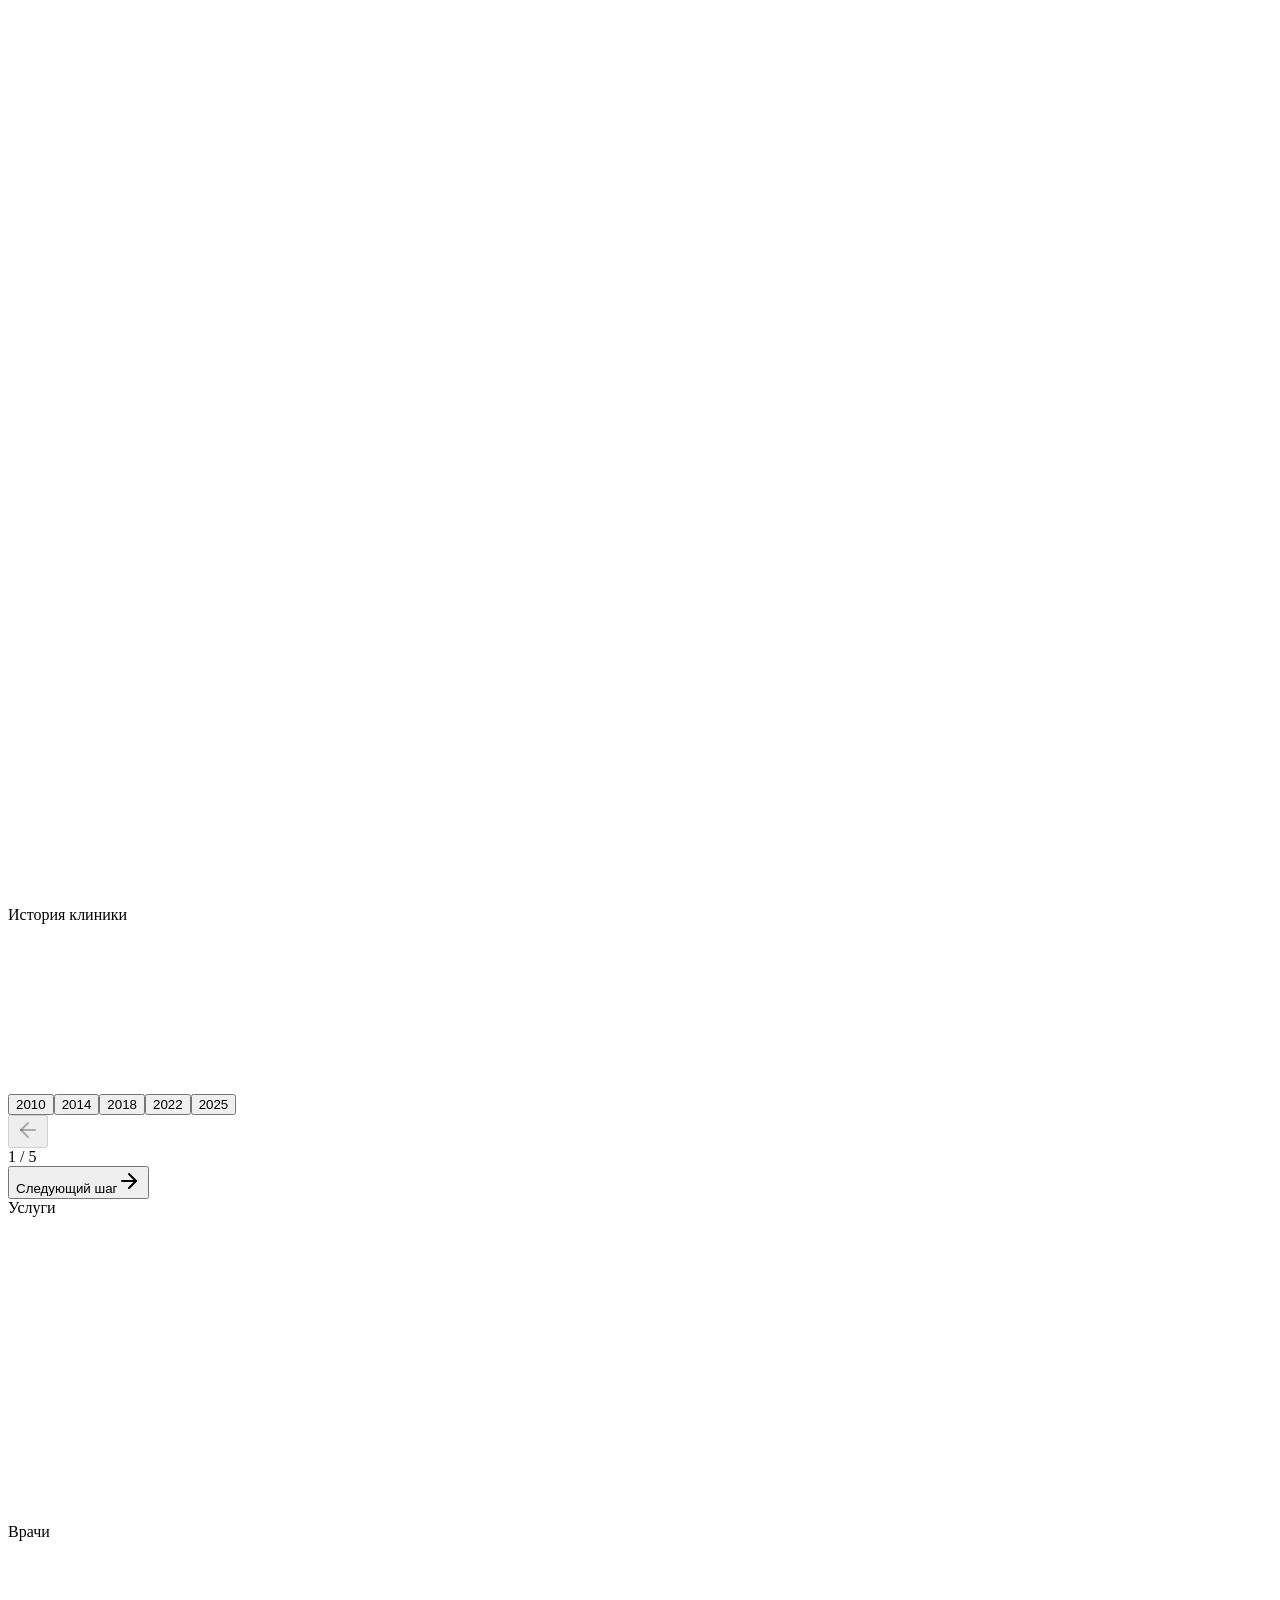
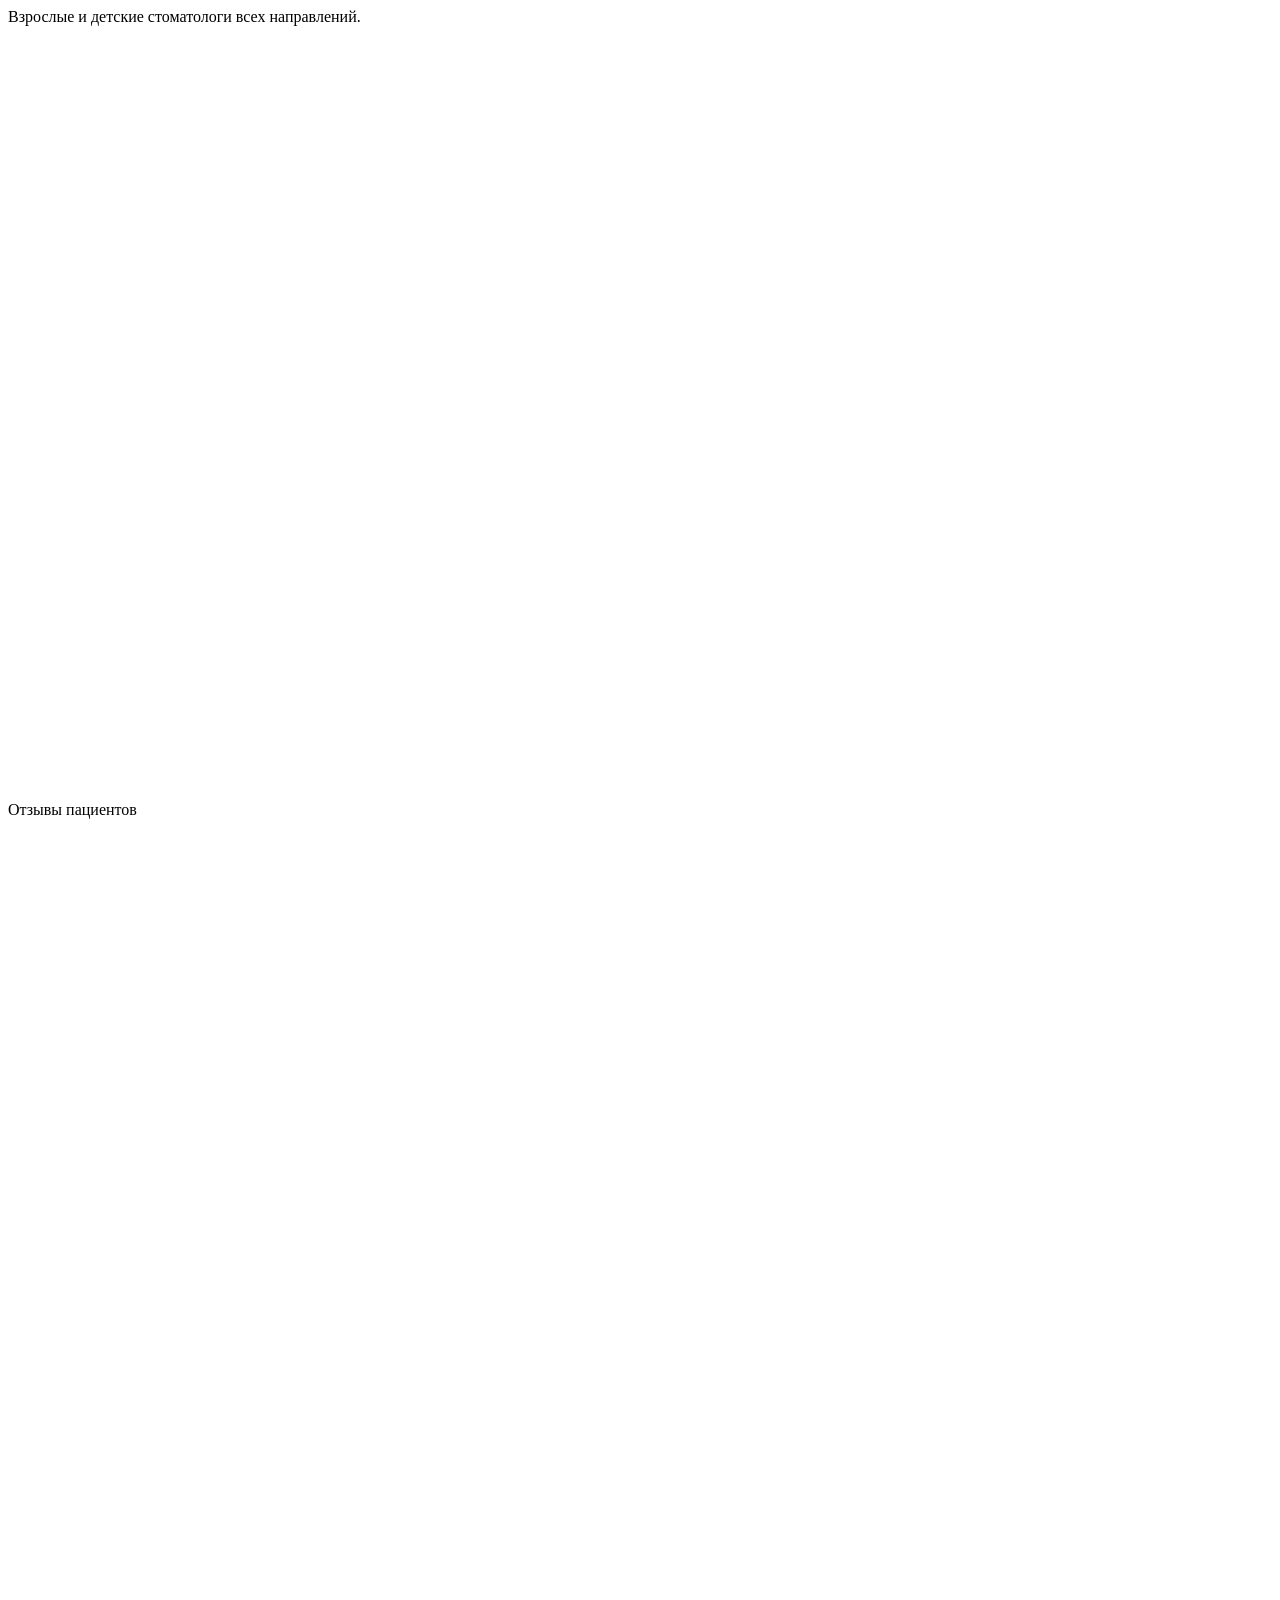
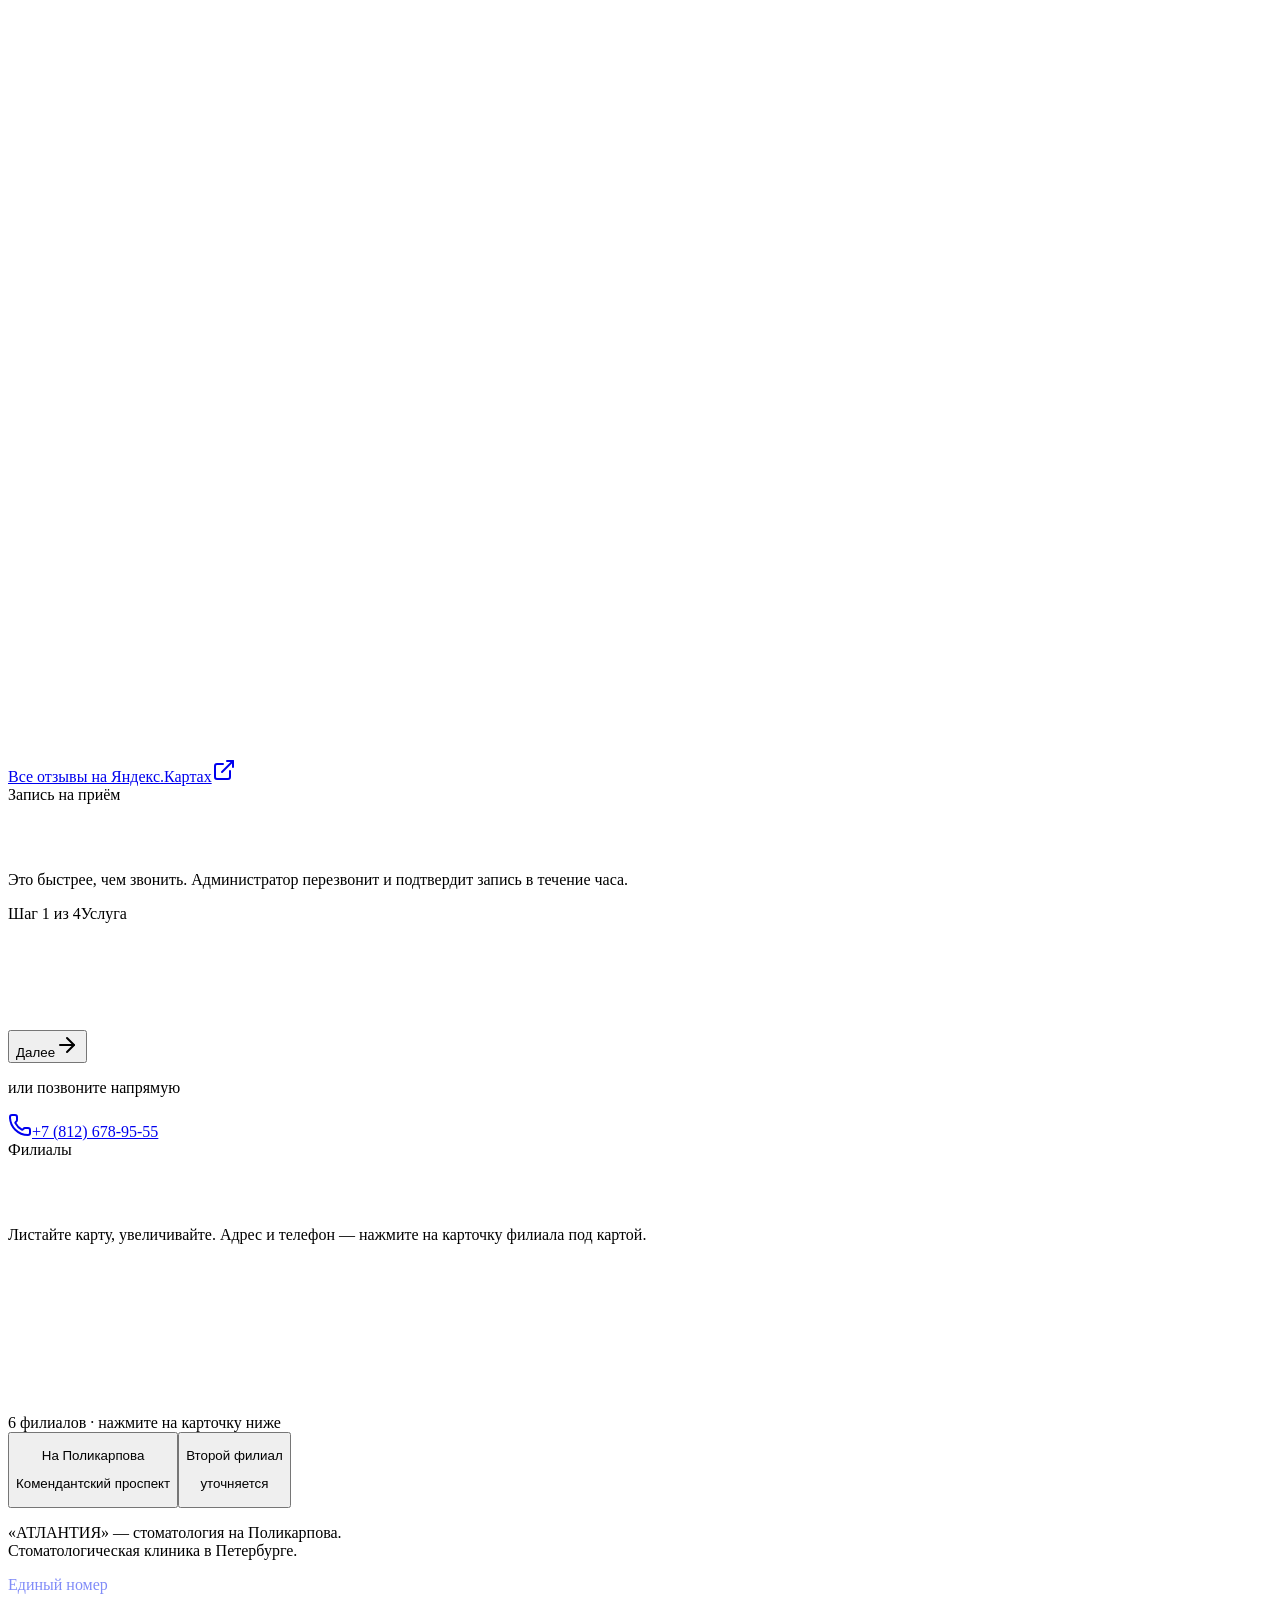
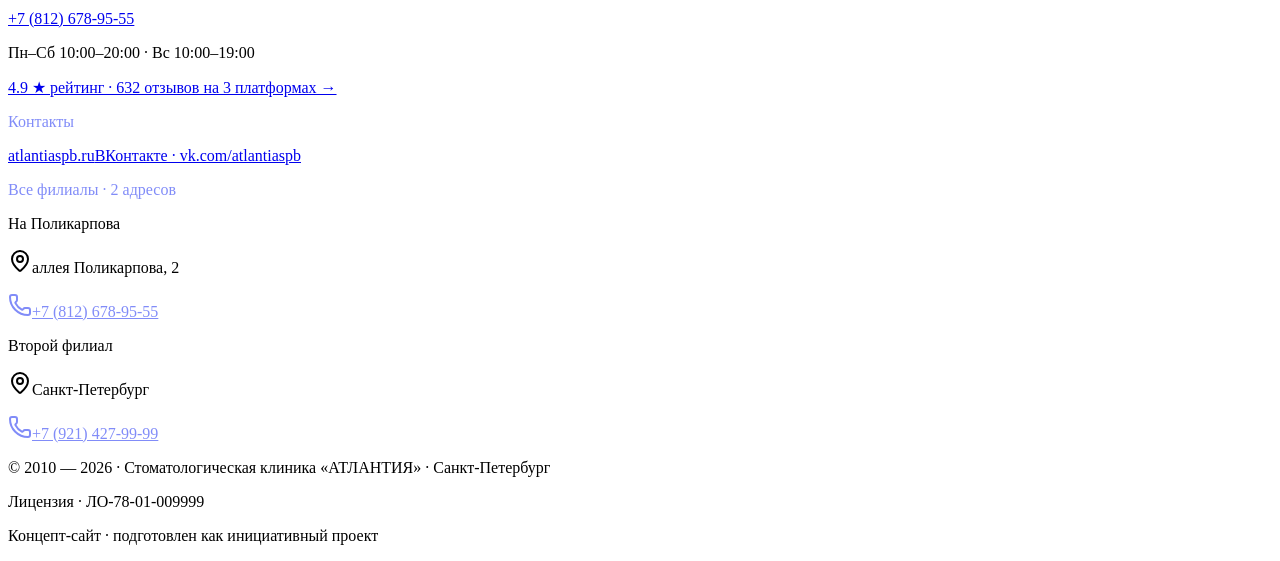
==== commit 6b0eaf8c: "Полная пересборка: about.tsx переписан, услуги исправлены" ====
--- a/index.html
+++ b/index.html
@@ -1 +1 @@
-<!DOCTYPE html><!--bLES_JJo45YoipQQXeDay--><html lang="ru"><head><meta charSet="utf-8"/><meta name="viewport" content="width=device-width, initial-scale=1"/><link rel="preload" href="/atlantiya-stomatologiya/_next/static/media/16d91c780434f2ce-s.p.f22a44f6.woff2" as="font" crossorigin="" type="font/woff2"/><link rel="preload" href="/atlantiya-stomatologiya/_next/static/media/8800dfc60902df36-s.p.e22d03ab.woff2" as="font" crossorigin="" type="font/woff2"/><link rel="preload" href="/atlantiya-stomatologiya/_next/static/media/b4a06a523f527a0e-s.p.d5a12ae5.woff2" as="font" crossorigin="" type="font/woff2"/><link rel="preload" href="/atlantiya-stomatologiya/_next/static/media/cfdfbee4d6cf0a93-s.p.e3066503.woff2" as="font" crossorigin="" type="font/woff2"/><link rel="stylesheet" href="/atlantiya-stomatologiya/_next/static/chunks/965832c2c14a59c2.css" data-precedence="next"/><link rel="stylesheet" href="/atlantiya-stomatologiya/_next/static/chunks/619c7536c497100c.css" data-precedence="next"/><link rel="preload" as="script" fetchPriority="low" href="/atlantiya-stomatologiya/_next/static/chunks/42d41cf15963980c.js"/><script src="/atlantiya-stomatologiya/_next/static/chunks/806bdb8e4a6a9b95.js" async=""></script><script src="/atlantiya-stomatologiya/_next/static/chunks/03a641ba905b89e8.js" async=""></script><script src="/atlantiya-stomatologiya/_next/static/chunks/771dedee3f5e1621.js" async=""></script><script src="/atlantiya-stomatologiya/_next/static/chunks/turbopack-e8650030b8d0f0b5.js" async=""></script><script src="/atlantiya-stomatologiya/_next/static/chunks/ff1a16fafef87110.js" async=""></script><script src="/atlantiya-stomatologiya/_next/static/chunks/d2be314c3ece3fbe.js" async=""></script><script src="/atlantiya-stomatologiya/_next/static/chunks/a41406e4a54ef341.js" async=""></script><script src="/atlantiya-stomatologiya/_next/static/chunks/b435968d8f2e9977.js" async=""></script><script src="/atlantiya-stomatologiya/_next/static/chunks/2bef7ab2a55f85ec.js" async=""></script><script src="/atlantiya-stomatologiya/_next/static/chunks/69082bd1a414b371.js" async=""></script><meta name="next-size-adjust" content=""/><title>АТЛАНТИЯ — Стоматологическая клиника · Санкт-Петербург · с 2010</title><meta name="description" content="Стоматологическая клиника «АТЛАНТИЯ» в Санкт-Петербурге с 2010 года. 2 филиала, рейтинг 4.9, 355 отзывов на Яндекс.Картах, 2ГИС и Google. Имплантация, ортодонтия, Стоматологическая клиника."/><meta name="author" content="Клиника «АТЛАНТИЯ»"/><meta name="keywords" content="АТЛАНТИЯ,стоматология Санкт-Петербург,имплантация,ортодонтия,Стоматологическая клиника,рейтинг 4.9"/><meta property="og:title" content="АТЛАНТИЯ — Стоматологическая клиника в Петербурге с 2010 года"/><meta property="og:description" content="2 филиала · рейтинг 4.9 · 355 отзывов на 3 платформах."/><meta property="og:site_name" content="АТЛАНТИЯ"/><meta property="og:type" content="website"/><meta name="twitter:card" content="summary"/><meta name="twitter:title" content="АТЛАНТИЯ — Стоматологическая клиника в Петербурге с 2010 года"/><meta name="twitter:description" content="2 филиала · рейтинг 4.9 · 355 отзывов на 3 платформах."/><link rel="icon" href="/favicon.svg"/><link rel="apple-touch-icon" href="/favicon.svg"/><script src="/atlantiya-stomatologiya/_next/static/chunks/a6dad97d9634a72d.js" noModule=""></script></head><body class="onest_cbd10051-module__4tcYPq__variable golos_text_68a637e4-module__bBdMla__variable antialiased bg-arkadia-mist text-arkadia-graphite"><div hidden=""><!--$--><!--/$--></div><main class="relative min-h-screen bg-arkadia-mist text-arkadia-graphite overflow-x-hidden"><div class="fixed top-4 left-1/2 -translate-x-1/2 z-50 hidden md:flex items-center transition-all duration-500 scale-100" style="opacity:0;transform:translateY(-100px)"><div class="flex items-center gap-1 px-2 py-2 rounded-[14px] bg-white/85 backdrop-blur-xl border border-arkadia-graphite/10 shadow-soft whitespace-nowrap"><button class="flex items-center justify-center h-8 w-8 rounded-[10px] hover:bg-arkadia-mist transition-colors" aria-label="АТЛАНТИЯ — на главную"><span class="flex h-7 w-7 items-center justify-center rounded-lg bg-arkadia-blue text-white font-display text-sm font-bold">А</span></button><div class="w-px h-6 bg-arkadia-graphite/10 mx-0.5"></div><nav class="flex items-center gap-0.5"><button class="px-3 py-1.5 rounded-[10px] font-body text-[13px] font-medium transition-all duration-200 whitespace-nowrap text-arkadia-graphite/80 hover:bg-arkadia-mist hover:text-arkadia-blue">О клинике</button><button class="px-3 py-1.5 rounded-[10px] font-body text-[13px] font-medium transition-all duration-200 whitespace-nowrap text-arkadia-graphite/80 hover:bg-arkadia-mist hover:text-arkadia-blue">История</button><button class="px-3 py-1.5 rounded-[10px] font-body text-[13px] font-medium transition-all duration-200 whitespace-nowrap text-arkadia-graphite/80 hover:bg-arkadia-mist hover:text-arkadia-blue">Филиалы</button><button class="px-3 py-1.5 rounded-[10px] font-body text-[13px] font-medium transition-all duration-200 whitespace-nowrap text-arkadia-graphite/80 hover:bg-arkadia-mist hover:text-arkadia-blue">Услуги</button><button class="px-3 py-1.5 rounded-[10px] font-body text-[13px] font-medium transition-all duration-200 whitespace-nowrap text-arkadia-graphite/80 hover:bg-arkadia-mist hover:text-arkadia-blue">Врачи</button><button class="px-3 py-1.5 rounded-[10px] font-body text-[13px] font-medium transition-all duration-200 whitespace-nowrap text-arkadia-graphite/80 hover:bg-arkadia-mist hover:text-arkadia-blue">Отзывы</button></nav><div class="w-px h-6 bg-arkadia-graphite/10 mx-0.5"></div><button class="px-3.5 py-1.5 rounded-[10px] font-body text-[13px] font-medium text-white bg-arkadia-blue hover:bg-arkadia-blue-soft transition-colors animate-pulse-scale whitespace-nowrap">Записаться</button></div></div><button class="fixed top-4 right-4 z-50 md:hidden flex items-center justify-center h-11 w-11 rounded-xl bg-white text-arkadia-blue shadow-soft-md border border-white/30 transition-opacity duration-200 opacity-100" aria-label="Открыть меню" style="opacity:0;transform:translateY(-30px)"><svg xmlns="http://www.w3.org/2000/svg" width="24" height="24" viewBox="0 0 24 24" fill="none" stroke="currentColor" stroke-width="2" stroke-linecap="round" stroke-linejoin="round" class="lucide lucide-menu h-5 w-5" aria-hidden="true"><path d="M4 12h16"></path><path d="M4 18h16"></path><path d="M4 6h16"></path></svg></button><section class="relative min-h-[100svh] w-full overflow-hidden bg-arkadia-blue" style="opacity:0;transition:opacity 0.8s ease"><div class="absolute inset-0" style="background:linear-gradient(180deg, #3B82F6 0%, #1E3A8A 40%, #1E3A8A 100%)"></div><div class="absolute inset-0 opacity-15" style="background-image:linear-gradient(to right, rgba(255,255,255,0.08) 1px, transparent 1px), linear-gradient(to bottom, rgba(255,255,255,0.08) 1px, transparent 1px);background-size:48px 48px"></div><div class="absolute top-20 md:top-24 left-1/2 -translate-x-1/2 z-30 flex items-center gap-2.5 px-3.5 py-2 rounded-full bg-white/15 backdrop-blur-md border border-white/25" style="opacity:0;transform:translateY(-20px)"><div class="flex items-center gap-0.5"><svg width="11" height="11" viewBox="0 0 24 24" fill="#D4A537"><path d="M12 2 L14.5 9 L22 9 L16 14 L18 22 L12 17 L6 22 L8 14 L2 9 L9.5 9 Z"></path></svg><svg width="11" height="11" viewBox="0 0 24 24" fill="#D4A537"><path d="M12 2 L14.5 9 L22 9 L16 14 L18 22 L12 17 L6 22 L8 14 L2 9 L9.5 9 Z"></path></svg><svg width="11" height="11" viewBox="0 0 24 24" fill="#D4A537"><path d="M12 2 L14.5 9 L22 9 L16 14 L18 22 L12 17 L6 22 L8 14 L2 9 L9.5 9 Z"></path></svg><svg width="11" height="11" viewBox="0 0 24 24" fill="#D4A537"><path d="M12 2 L14.5 9 L22 9 L16 14 L18 22 L12 17 L6 22 L8 14 L2 9 L9.5 9 Z"></path></svg><svg width="11" height="11" viewBox="0 0 24 24" fill="#D4A537"><path d="M12 2 L14.5 9 L22 9 L16 14 L18 22 L12 17 L6 22 L8 14 L2 9 L9.5 9 Z"></path></svg></div><span class="font-body text-[11px] sm:text-xs text-white"><strong class="font-semibold">4.9</strong> · 320 отзывов на Яндекс.Картах</span></div><div class="absolute inset-0 z-20 flex flex-col items-center justify-center px-4 pt-28 md:pt-32"><div class="flex items-center gap-3 mb-6" style="opacity:0"><span class="h-px w-8 bg-white/40"></span><span class="font-body text-[10px] sm:text-xs uppercase tracking-[0.4em] text-white/80">стоматологическая клиника</span><span class="h-px w-8 bg-white/40"></span></div><h1 class="font-display font-bold text-white text-5xl sm:text-7xl md:text-8xl lg:text-[9rem] tracking-tight text-center" style="opacity:0;transform:translateY(20px)">АТЛАНТИЯ</h1><p class="mt-4 font-body text-xs sm:text-sm uppercase tracking-[0.4em] text-white/80 text-center" style="opacity:0;transform:translateY(10px)">стоматология на Поликарпова</p><div class="mt-8 h-px w-24 bg-white/30 origin-center" style="transform:scaleX(0)"></div><p class="mt-5 font-body text-sm text-white/70 max-w-md text-center leading-relaxed" style="opacity:0">Стоматология в Приморском районе.<span class="inline-flex items-center gap-2 mx-2 align-middle"><span class="h-1 w-1 rounded-full bg-white/40"></span></span>2 филиала.<span class="inline-flex items-center gap-2 mx-2 align-middle"><span class="h-1 w-1 rounded-full bg-white/40"></span></span>15 лет.</p><div class="mt-8 flex flex-col sm:flex-row items-stretch sm:items-center gap-3 md:hidden" style="opacity:0;transform:translateY(10px)"><a href="tel:+78126034050" class="inline-flex items-center justify-center gap-2 px-6 py-3.5 rounded-xl bg-white hover:bg-white/90 text-arkadia-blue font-body text-sm font-medium transition-colors duration-200"><svg width="14" height="14" viewBox="0 0 24 24" fill="none" stroke="currentColor" stroke-width="2" stroke-linecap="round" stroke-linejoin="round"><path d="M22 16.92v3a2 2 0 0 1-2.18 2 19.79 19.79 0 0 1-8.63-3.07 19.5 19.5 0 0 1-6-6 19.79 19.79 0 0 1-3.07-8.67A2 2 0 0 1 4.11 2h3a2 2 0 0 1 2 1.72 12.84 12.84 0 0 0 .7 2.81 2 2 0 0 1-.45 2.11L8.09 9.91a16 16 0 0 0 6 6l1.27-1.27a2 2 0 0 1 2.11-.45 12.84 12.84 0 0 0 2.81.7A2 2 0 0 1 22 16.92z"></path></svg>Позвонить</a><button class="inline-flex items-center justify-center gap-2 px-6 py-3.5 rounded-xl bg-arkadia-blue/30 backdrop-blur-md border border-white/30 text-white font-body text-sm font-medium transition-colors duration-200">Записаться</button></div></div><button class="absolute bottom-4 sm:bottom-6 left-1/2 -translate-x-1/2 z-30 hidden md:flex flex-col items-center gap-1.5 text-white/60 hover:text-white transition-colors" aria-label="Листайте вниз" style="opacity:0"><span class="font-body text-[10px] uppercase tracking-[0.3em]">листайте</span><span><svg width="16" height="16" viewBox="0 0 16 16" fill="none"><path d="M8 2 L8 14 M3 9 L8 14 L13 9" stroke="currentColor" stroke-width="1.5" stroke-linecap="round" stroke-linejoin="round"></path></svg></span></button></section><section id="about" class="relative bg-arkadia-paper py-20 md:py-32 overflow-hidden"><div class="mx-auto max-w-6xl px-4 md:px-8"><div class="inline-block px-3 py-1 rounded-full bg-arkadia-blue/10 text-arkadia-blue text-xs font-medium mb-4" style="opacity:0;transform:translateY(8px);transition:opacity 0.6s ease 0s, transform 0.6s ease 0s">О клинике</div><h2 class="font-display font-bold text-arkadia-graphite leading-[1.1] tracking-tight max-w-4xl mb-10 md:mb-14 text-3xl md:text-5xl lg:text-7xl" style="opacity:0;transition:opacity 0.3s ease"><span><span style="display:inline-block;white-space:nowrap"></span></span><span><span style="display:inline-block;white-space:nowrap"><span class="text-arkadia-blue" style="display:inline-block;opacity:0;transform:translateY(12px);transition:opacity 0.5s ease 0s, transform 0.5s ease 0s;font-size:1.2em">«</span><span class="text-arkadia-blue" style="display:inline-block;opacity:0;transform:translateY(12px);transition:opacity 0.5s ease 0.02s, transform 0.5s ease 0.02s;font-size:1.2em">А</span><span class="text-arkadia-blue" style="display:inline-block;opacity:0;transform:translateY(12px);transition:opacity 0.5s ease 0.04s, transform 0.5s ease 0.04s;font-size:1.2em">Т</span><span class="text-arkadia-blue" style="display:inline-block;opacity:0;transform:translateY(12px);transition:opacity 0.5s ease 0.06s, transform 0.5s ease 0.06s;font-size:1.2em">Л</span><span class="text-arkadia-blue" style="display:inline-block;opacity:0;transform:translateY(12px);transition:opacity 0.5s ease 0.08s, transform 0.5s ease 0.08s;font-size:1.2em">А</span><span class="text-arkadia-blue" style="display:inline-block;opacity:0;transform:translateY(12px);transition:opacity 0.5s ease 0.1s, transform 0.5s ease 0.1s;font-size:1.2em">Н</span><span class="text-arkadia-blue" style="display:inline-block;opacity:0;transform:translateY(12px);transition:opacity 0.5s ease 0.12s, transform 0.5s ease 0.12s;font-size:1.2em">Т</span><span class="text-arkadia-blue" style="display:inline-block;opacity:0;transform:translateY(12px);transition:opacity 0.5s ease 0.14s, transform 0.5s ease 0.14s;font-size:1.2em">И</span><span class="text-arkadia-blue" style="display:inline-block;opacity:0;transform:translateY(12px);transition:opacity 0.5s ease 0.16s, transform 0.5s ease 0.16s;font-size:1.2em">Я</span><span class="text-arkadia-blue" style="display:inline-block;opacity:0;transform:translateY(12px);transition:opacity 0.5s ease 0.18s, transform 0.5s ease 0.18s;font-size:1.2em">»</span></span></span><span><span style="display:inline-block;white-space:nowrap"> </span><span style="display:inline-block;white-space:nowrap"><span class="" style="display:inline-block;opacity:0;transform:translateY(12px);transition:opacity 0.5s ease 0.2s, transform 0.5s ease 0.2s">—</span> </span><span style="display:inline-block;white-space:nowrap"><span class="" style="display:inline-block;opacity:0;transform:translateY(12px);transition:opacity 0.5s ease 0.22s, transform 0.5s ease 0.22s">э</span><span class="" style="display:inline-block;opacity:0;transform:translateY(12px);transition:opacity 0.5s ease 0.24s, transform 0.5s ease 0.24s">т</span><span class="" style="display:inline-block;opacity:0;transform:translateY(12px);transition:opacity 0.5s ease 0.26s, transform 0.5s ease 0.26s">о</span> </span><span style="display:inline-block;white-space:nowrap"><span class="" style="display:inline-block;opacity:0;transform:translateY(12px);transition:opacity 0.5s ease 0.28s, transform 0.5s ease 0.28s">«</span><span class="" style="display:inline-block;opacity:0;transform:translateY(12px);transition:opacity 0.5s ease 0.3s, transform 0.5s ease 0.3s">с</span><span class="" style="display:inline-block;opacity:0;transform:translateY(12px);transition:opacity 0.5s ease 0.32s, transform 0.5s ease 0.32s">т</span><span class="" style="display:inline-block;opacity:0;transform:translateY(12px);transition:opacity 0.5s ease 0.34s, transform 0.5s ease 0.34s">о</span><span class="" style="display:inline-block;opacity:0;transform:translateY(12px);transition:opacity 0.5s ease 0.36s, transform 0.5s ease 0.36s">м</span><span class="" style="display:inline-block;opacity:0;transform:translateY(12px);transition:opacity 0.5s ease 0.38s, transform 0.5s ease 0.38s">а</span><span class="" style="display:inline-block;opacity:0;transform:translateY(12px);transition:opacity 0.5s ease 0.4s, transform 0.5s ease 0.4s">т</span><span class="" style="display:inline-block;opacity:0;transform:translateY(12px);transition:opacity 0.5s ease 0.42s, transform 0.5s ease 0.42s">о</span><span class="" style="display:inline-block;opacity:0;transform:translateY(12px);transition:opacity 0.5s ease 0.44s, transform 0.5s ease 0.44s">л</span><span class="" style="display:inline-block;opacity:0;transform:translateY(12px);transition:opacity 0.5s ease 0.46s, transform 0.5s ease 0.46s">о</span><span class="" style="display:inline-block;opacity:0;transform:translateY(12px);transition:opacity 0.5s ease 0.48s, transform 0.5s ease 0.48s">г</span><span class="" style="display:inline-block;opacity:0;transform:translateY(12px);transition:opacity 0.5s ease 0.5s, transform 0.5s ease 0.5s">и</span><span class="" style="display:inline-block;opacity:0;transform:translateY(12px);transition:opacity 0.5s ease 0.52s, transform 0.5s ease 0.52s">я</span> </span><span style="display:inline-block;white-space:nowrap"><span class="" style="display:inline-block;opacity:0;transform:translateY(12px);transition:opacity 0.5s ease 0.54s, transform 0.5s ease 0.54s">н</span><span class="" style="display:inline-block;opacity:0;transform:translateY(12px);transition:opacity 0.5s ease 0.56s, transform 0.5s ease 0.56s">а</span> </span><span style="display:inline-block;white-space:nowrap"><span class="" style="display:inline-block;opacity:0;transform:translateY(12px);transition:opacity 0.5s ease 0.58s, transform 0.5s ease 0.58s">П</span><span class="" style="display:inline-block;opacity:0;transform:translateY(12px);transition:opacity 0.5s ease 0.6s, transform 0.5s ease 0.6s">о</span><span class="" style="display:inline-block;opacity:0;transform:translateY(12px);transition:opacity 0.5s ease 0.62s, transform 0.5s ease 0.62s">л</span><span class="" style="display:inline-block;opacity:0;transform:translateY(12px);transition:opacity 0.5s ease 0.64s, transform 0.5s ease 0.64s">и</span><span class="" style="display:inline-block;opacity:0;transform:translateY(12px);transition:opacity 0.5s ease 0.66s, transform 0.5s ease 0.66s">к</span><span class="" style="display:inline-block;opacity:0;transform:translateY(12px);transition:opacity 0.5s ease 0.68s, transform 0.5s ease 0.68s">а</span><span class="" style="display:inline-block;opacity:0;transform:translateY(12px);transition:opacity 0.5s ease 0.7000000000000001s, transform 0.5s ease 0.7000000000000001s">р</span><span class="" style="display:inline-block;opacity:0;transform:translateY(12px);transition:opacity 0.5s ease 0.72s, transform 0.5s ease 0.72s">п</span><span class="" style="display:inline-block;opacity:0;transform:translateY(12px);transition:opacity 0.5s ease 0.74s, transform 0.5s ease 0.74s">о</span><span class="" style="display:inline-block;opacity:0;transform:translateY(12px);transition:opacity 0.5s ease 0.76s, transform 0.5s ease 0.76s">в</span><span class="" style="display:inline-block;opacity:0;transform:translateY(12px);transition:opacity 0.5s ease 0.78s, transform 0.5s ease 0.78s">а</span><span class="" style="display:inline-block;opacity:0;transform:translateY(12px);transition:opacity 0.5s ease 0.8s, transform 0.5s ease 0.8s">»</span></span></span></h2><div class="grid lg:grid-cols-[1fr_1.3fr] gap-8 md:gap-12" style="opacity:0;transform:translateY(16px);transition:opacity 0.6s ease 0s, transform 0.6s ease 0s"><p class="font-body text-base md:text-lg text-arkadia-slate leading-relaxed">Так переводится с греческого название клиники, которое она получила в 1991 году. Прежде она называлась проще — «Кооператив Стоматолог», стоматологическая клиника, открытая в 2010 году на аллее Поликарпова.</p><p class="font-body text-base md:text-lg text-arkadia-graphite/85 leading-relaxed">Сегодня АТЛАНТИЯ — это два филиала в Приморском районе, опытные врачи, тысячи пациентов, которые возвращаются поколениями. Рейтинг 4.9 на Яндекс.Картах — не маркетинг, а годы работы без спешки и без лишних манипуляций.</p></div><div class="mt-14 md:mt-20 grid grid-cols-2 md:grid-cols-4 gap-3 md:gap-4"><div class="rounded-2xl bg-arkadia-mist border border-arkadia-graphite/5 p-5 md:p-6" style="opacity:0;transform:translateY(16px);transition:opacity 0.6s ease 0s, transform 0.6s ease 0s"><p class="font-display text-3xl md:text-4xl font-bold text-arkadia-blue leading-none">16</p><p class="mt-2.5 font-body text-sm text-arkadia-graphite font-medium">лет клинике</p><p class="font-body text-xs text-arkadia-slate mt-0.5">с 2010 года</p></div><div class="rounded-2xl bg-arkadia-mist border border-arkadia-graphite/5 p-5 md:p-6" style="opacity:0;transform:translateY(16px);transition:opacity 0.6s ease 0.05s, transform 0.6s ease 0.05s"><p class="font-display text-3xl md:text-4xl font-bold text-arkadia-blue leading-none">2</p><p class="mt-2.5 font-body text-sm text-arkadia-graphite font-medium">филиалов</p><p class="font-body text-xs text-arkadia-slate mt-0.5">по Петербургу</p></div><div class="rounded-2xl bg-arkadia-mist border border-arkadia-graphite/5 p-5 md:p-6" style="opacity:0;transform:translateY(16px);transition:opacity 0.6s ease 0.1s, transform 0.6s ease 0.1s"><p class="font-display text-3xl md:text-4xl font-bold text-arkadia-blue leading-none">4.8</p><p class="mt-2.5 font-body text-sm text-arkadia-graphite font-medium">рейтинг Яндекс</p><p class="font-body text-xs text-arkadia-slate mt-0.5">из 5</p></div><div class="rounded-2xl bg-arkadia-mist border border-arkadia-graphite/5 p-5 md:p-6" style="opacity:0;transform:translateY(16px);transition:opacity 0.6s ease 0.15000000000000002s, transform 0.6s ease 0.15000000000000002s"><p class="font-display text-3xl md:text-4xl font-bold text-arkadia-blue leading-none">355</p><p class="mt-2.5 font-body text-sm text-arkadia-graphite font-medium">отзывов</p><p class="font-body text-xs text-arkadia-slate mt-0.5">на 3 платформах</p></div></div></div></section><section id="history" class="relative bg-arkadia-mist py-20 md:py-32 overflow-hidden"><div class="mx-auto max-w-6xl px-4 md:px-8"><div class="mb-12 md:mb-20 text-center"><span class="inline-block px-3 py-1 rounded-full bg-arkadia-blue/10 text-arkadia-blue text-xs font-medium mb-4">История клиники</span><h2 class="font-display text-3xl md:text-5xl lg:text-6xl font-bold text-arkadia-graphite leading-[1.1] tracking-tight max-w-3xl mx-auto text-balance" style="opacity:0;transition:opacity 0.3s ease"><span><span style="display:inline-block;white-space:nowrap"><span class="" style="display:inline-block;opacity:0;transform:translateY(12px);transition:opacity 0.5s ease 0s, transform 0.5s ease 0s">1</span><span class="" style="display:inline-block;opacity:0;transform:translateY(12px);transition:opacity 0.5s ease 0.02s, transform 0.5s ease 0.02s">5</span> </span><span style="display:inline-block;white-space:nowrap"><span class="" style="display:inline-block;opacity:0;transform:translateY(12px);transition:opacity 0.5s ease 0.04s, transform 0.5s ease 0.04s">л</span><span class="" style="display:inline-block;opacity:0;transform:translateY(12px);transition:opacity 0.5s ease 0.06s, transform 0.5s ease 0.06s">е</span><span class="" style="display:inline-block;opacity:0;transform:translateY(12px);transition:opacity 0.5s ease 0.08s, transform 0.5s ease 0.08s">т</span> </span><span style="display:inline-block;white-space:nowrap"><span class="" style="display:inline-block;opacity:0;transform:translateY(12px);transition:opacity 0.5s ease 0.1s, transform 0.5s ease 0.1s">п</span><span class="" style="display:inline-block;opacity:0;transform:translateY(12px);transition:opacity 0.5s ease 0.12s, transform 0.5s ease 0.12s">о</span> </span><span style="display:inline-block;white-space:nowrap"><span class="" style="display:inline-block;opacity:0;transform:translateY(12px);transition:opacity 0.5s ease 0.14s, transform 0.5s ease 0.14s">о</span><span class="" style="display:inline-block;opacity:0;transform:translateY(12px);transition:opacity 0.5s ease 0.16s, transform 0.5s ease 0.16s">д</span><span class="" style="display:inline-block;opacity:0;transform:translateY(12px);transition:opacity 0.5s ease 0.18s, transform 0.5s ease 0.18s">н</span><span class="" style="display:inline-block;opacity:0;transform:translateY(12px);transition:opacity 0.5s ease 0.2s, transform 0.5s ease 0.2s">о</span><span class="" style="display:inline-block;opacity:0;transform:translateY(12px);transition:opacity 0.5s ease 0.22s, transform 0.5s ease 0.22s">й</span> </span><span style="display:inline-block;white-space:nowrap"><span class="" style="display:inline-block;opacity:0;transform:translateY(12px);transition:opacity 0.5s ease 0.24s, transform 0.5s ease 0.24s">ш</span><span class="" style="display:inline-block;opacity:0;transform:translateY(12px);transition:opacity 0.5s ease 0.26s, transform 0.5s ease 0.26s">к</span><span class="" style="display:inline-block;opacity:0;transform:translateY(12px);transition:opacity 0.5s ease 0.28s, transform 0.5s ease 0.28s">а</span><span class="" style="display:inline-block;opacity:0;transform:translateY(12px);transition:opacity 0.5s ease 0.3s, transform 0.5s ease 0.3s">л</span><span class="" style="display:inline-block;opacity:0;transform:translateY(12px);transition:opacity 0.5s ease 0.32s, transform 0.5s ease 0.32s">е</span></span></span></h2></div><div class="relative w-full max-w-4xl mx-auto pt-48 md:pt-56"><div class="absolute inset-x-0 top-0 h-40 md:h-44"><div class="absolute" style="left:0px;width:260px;max-width:90vw;opacity:0;transform:translateY(20px)"><div class="text-center mb-2"><p class="font-display text-3xl md:text-4xl font-bold text-arkadia-blue leading-none" style="opacity:0;transform:scale(0.8)">2010</p></div><div class="rounded-2xl bg-white border border-arkadia-graphite/8 p-4 md:p-5 shadow-soft-md"><p class="font-body text-xs md:text-sm text-arkadia-graphite leading-relaxed text-center">Основана «Атлантия» на аллее Поликарпова.</p></div><div class="absolute top-full" style="left:-7px"><svg width="14" height="10" viewBox="0 0 14 10" fill="none"><path d="M 7 10 L 0 0 L 14 0 Z" fill="#FFFFFF"></path></svg></div></div></div><div class="relative h-1 w-full bg-arkadia-graphite/10 rounded-full"><div class="absolute top-0 left-0 h-full bg-arkadia-blue rounded-full" style="width:0%"></div><button class="absolute top-1/2 -translate-y-1/2 -translate-x-1/2 group" style="left:5%" aria-label="Перейти к 2010 году"><span class="absolute top-6 left-1/2 -translate-x-1/2 font-display text-xs font-semibold whitespace-nowrap transition-colors duration-300 text-arkadia-blue">2010</span><span class="absolute top-1/2 left-1/2 -translate-x-1/2 -translate-y-1/2 rounded-full bg-arkadia-blue/30"></span><span class="block rounded-full border-2 transition-all duration-300 group-hover:scale-125 bg-arkadia-blue border-arkadia-blue w-5 h-5"></span></button><button class="absolute top-1/2 -translate-y-1/2 -translate-x-1/2 group" style="left:27.5%" aria-label="Перейти к 2014 году"><span class="absolute top-6 left-1/2 -translate-x-1/2 font-display text-xs font-semibold whitespace-nowrap transition-colors duration-300 text-arkadia-ash">2014</span><span class="block rounded-full border-2 transition-all duration-300 group-hover:scale-125 bg-white border-arkadia-ash w-3 h-3"></span></button><button class="absolute top-1/2 -translate-y-1/2 -translate-x-1/2 group" style="left:50%" aria-label="Перейти к 2018 году"><span class="absolute top-6 left-1/2 -translate-x-1/2 font-display text-xs font-semibold whitespace-nowrap transition-colors duration-300 text-arkadia-ash">2018</span><span class="block rounded-full border-2 transition-all duration-300 group-hover:scale-125 bg-white border-arkadia-ash w-3 h-3"></span></button><button class="absolute top-1/2 -translate-y-1/2 -translate-x-1/2 group" style="left:72.5%" aria-label="Перейти к 2022 году"><span class="absolute top-6 left-1/2 -translate-x-1/2 font-display text-xs font-semibold whitespace-nowrap transition-colors duration-300 text-arkadia-ash">2022</span><span class="block rounded-full border-2 transition-all duration-300 group-hover:scale-125 bg-white border-arkadia-ash w-3 h-3"></span></button><button class="absolute top-1/2 -translate-y-1/2 -translate-x-1/2 group" style="left:95%" aria-label="Перейти к 2025 году"><span class="absolute top-6 left-1/2 -translate-x-1/2 font-display text-xs font-semibold whitespace-nowrap transition-colors duration-300 text-arkadia-ash">2025</span><span class="block rounded-full border-2 transition-all duration-300 group-hover:scale-125 bg-white border-arkadia-ash w-3 h-3"></span></button></div></div><div class="mt-16 md:mt-20 flex items-center justify-center gap-4"><button disabled="" class="flex items-center justify-center h-11 w-11 rounded-full bg-white border border-arkadia-graphite/10 text-arkadia-graphite hover:border-arkadia-blue hover:text-arkadia-blue disabled:opacity-30 disabled:cursor-not-allowed transition-all" aria-label="Предыдущий шаг"><svg xmlns="http://www.w3.org/2000/svg" width="24" height="24" viewBox="0 0 24 24" fill="none" stroke="currentColor" stroke-width="2" stroke-linecap="round" stroke-linejoin="round" class="lucide lucide-arrow-left h-4 w-4" aria-hidden="true"><path d="m12 19-7-7 7-7"></path><path d="M19 12H5"></path></svg></button><div class="px-4 py-2 rounded-full bg-white border border-arkadia-graphite/10 font-body text-xs text-arkadia-slate whitespace-nowrap"><span class="font-semibold text-arkadia-graphite">1</span> / <!-- -->5</div><button class="flex items-center gap-2 px-6 h-11 rounded-full bg-arkadia-blue text-white font-body text-sm font-medium hover:bg-arkadia-blue-soft disabled:opacity-30 disabled:cursor-not-allowed transition-all">Следующий шаг<svg xmlns="http://www.w3.org/2000/svg" width="24" height="24" viewBox="0 0 24 24" fill="none" stroke="currentColor" stroke-width="2" stroke-linecap="round" stroke-linejoin="round" class="lucide lucide-arrow-right h-4 w-4" aria-hidden="true"><path d="M5 12h14"></path><path d="m12 5 7 7-7 7"></path></svg></button></div></div></section><section class="relative bg-arkadia-mist py-20 md:py-32 overflow-hidden"><div class="mx-auto max-w-7xl px-4 md:px-8"><div class="mb-10 md:mb-14"><span class="inline-block px-3 py-1 rounded-full bg-arkadia-blue/10 text-arkadia-blue text-xs font-medium mb-4">Услуги</span><h2 class="font-display text-3xl md:text-5xl lg:text-6xl font-bold text-arkadia-graphite leading-[1.1] tracking-tight max-w-3xl text-balance" style="opacity:0;transition:opacity 0.3s ease"><span><span style="display:inline-block;white-space:nowrap"><span class="" style="display:inline-block;opacity:0;transform:translateY(12px);transition:opacity 0.5s ease 0s, transform 0.5s ease 0s">Н</span><span class="" style="display:inline-block;opacity:0;transform:translateY(12px);transition:opacity 0.5s ease 0.02s, transform 0.5s ease 0.02s">а</span><span class="" style="display:inline-block;opacity:0;transform:translateY(12px);transition:opacity 0.5s ease 0.04s, transform 0.5s ease 0.04s">п</span><span class="" style="display:inline-block;opacity:0;transform:translateY(12px);transition:opacity 0.5s ease 0.06s, transform 0.5s ease 0.06s">р</span><span class="" style="display:inline-block;opacity:0;transform:translateY(12px);transition:opacity 0.5s ease 0.08s, transform 0.5s ease 0.08s">а</span><span class="" style="display:inline-block;opacity:0;transform:translateY(12px);transition:opacity 0.5s ease 0.1s, transform 0.5s ease 0.1s">в</span><span class="" style="display:inline-block;opacity:0;transform:translateY(12px);transition:opacity 0.5s ease 0.12s, transform 0.5s ease 0.12s">л</span><span class="" style="display:inline-block;opacity:0;transform:translateY(12px);transition:opacity 0.5s ease 0.14s, transform 0.5s ease 0.14s">е</span><span class="" style="display:inline-block;opacity:0;transform:translateY(12px);transition:opacity 0.5s ease 0.16s, transform 0.5s ease 0.16s">н</span><span class="" style="display:inline-block;opacity:0;transform:translateY(12px);transition:opacity 0.5s ease 0.18s, transform 0.5s ease 0.18s">и</span><span class="" style="display:inline-block;opacity:0;transform:translateY(12px);transition:opacity 0.5s ease 0.2s, transform 0.5s ease 0.2s">я</span> </span><span style="display:inline-block;white-space:nowrap"><span class="" style="display:inline-block;opacity:0;transform:translateY(12px);transition:opacity 0.5s ease 0.22s, transform 0.5s ease 0.22s">л</span><span class="" style="display:inline-block;opacity:0;transform:translateY(12px);transition:opacity 0.5s ease 0.24s, transform 0.5s ease 0.24s">е</span><span class="" style="display:inline-block;opacity:0;transform:translateY(12px);transition:opacity 0.5s ease 0.26s, transform 0.5s ease 0.26s">ч</span><span class="" style="display:inline-block;opacity:0;transform:translateY(12px);transition:opacity 0.5s ease 0.28s, transform 0.5s ease 0.28s">е</span><span class="" style="display:inline-block;opacity:0;transform:translateY(12px);transition:opacity 0.5s ease 0.3s, transform 0.5s ease 0.3s">н</span><span class="" style="display:inline-block;opacity:0;transform:translateY(12px);transition:opacity 0.5s ease 0.32s, transform 0.5s ease 0.32s">и</span><span class="" style="display:inline-block;opacity:0;transform:translateY(12px);transition:opacity 0.5s ease 0.34s, transform 0.5s ease 0.34s">я</span></span></span></h2><div class="mt-5 font-body text-base md:text-lg text-arkadia-slate max-w-2xl leading-relaxed" style="opacity:0;transform:translateY(12px);transition:opacity 0.6s ease 0.3s, transform 0.6s ease 0.3s">От детского стоматолога до имплантации. Цены — после осмотра и плана лечения.</div></div><div class="grid grid-cols-1 sm:grid-cols-2 md:grid-cols-4 auto-rows-[110px] sm:auto-rows-[140px] md:auto-rows-[170px] gap-3 md:gap-4"><button class="group text-left rounded-2xl border p-4 md:p-5 hover:shadow-soft-md hover:-translate-y-0.5 transition-all duration-300 flex flex-col justify-between bg-arkadia-blue text-white border-transparent sm:col-span-2 md:col-span-2 col-span-1" style="opacity:0;transform:translateY(20px);transition:opacity 0.6s ease 0s, transform 0.6s ease 0s;cursor:pointer"><div><div class="flex items-start justify-between"><span class="font-display text-xs font-semibold tracking-wider text-white/70">01</span><svg xmlns="http://www.w3.org/2000/svg" width="24" height="24" viewBox="0 0 24 24" fill="none" stroke="currentColor" stroke-width="2" stroke-linecap="round" stroke-linejoin="round" class="lucide lucide-arrow-up-right h-3.5 w-3.5 transition-all duration-300 group-hover:rotate-12 text-white/70 group-hover:text-white" aria-hidden="true"><path d="M7 7h10v10"></path><path d="M7 17 17 7"></path></svg></div><div><h3 class="font-display font-semibold mb-1 transition-colors text-base md:text-lg text-white">Терапия</h3><p class="font-body leading-relaxed text-xs md:text-sm text-white/80 line-clamp-2 md:line-clamp-none">Лечение кариеса, пульпита, реставрация.</p></div></div></button><button class="group text-left rounded-2xl border p-4 md:p-5 hover:shadow-soft-md hover:-translate-y-0.5 transition-all duration-300 flex flex-col justify-between bg-white text-arkadia-graphite border-arkadia-graphite/8 hover:border-arkadia-blue/20 sm:col-span-1 md:col-span-1 col-span-1" style="opacity:0;transform:translateY(20px);transition:opacity 0.6s ease 0s, transform 0.6s ease 0s;cursor:pointer"><div><div class="flex items-start justify-between"><span class="font-display text-xs font-semibold tracking-wider text-arkadia-blue">02</span><svg xmlns="http://www.w3.org/2000/svg" width="24" height="24" viewBox="0 0 24 24" fill="none" stroke="currentColor" stroke-width="2" stroke-linecap="round" stroke-linejoin="round" class="lucide lucide-arrow-up-right h-3.5 w-3.5 transition-all duration-300 group-hover:rotate-12 text-arkadia-ash group-hover:text-arkadia-blue" aria-hidden="true"><path d="M7 7h10v10"></path><path d="M7 17 17 7"></path></svg></div><div><h3 class="font-display font-semibold mb-1 transition-colors text-sm md:text-base group-hover:text-arkadia-blue">Хирургия</h3><p class="font-body leading-relaxed text-[11px] md:text-xs text-arkadia-slate line-clamp-2 md:line-clamp-none">Удаление зубов. Атравматичные методики.</p></div></div></button><button class="group text-left rounded-2xl border p-4 md:p-5 hover:shadow-soft-md hover:-translate-y-0.5 transition-all duration-300 flex flex-col justify-between bg-arkadia-blue text-white border-transparent sm:col-span-1 md:col-span-1 col-span-1" style="opacity:0;transform:translateY(20px);transition:opacity 0.6s ease 0s, transform 0.6s ease 0s;cursor:pointer"><div><div class="flex items-start justify-between"><span class="font-display text-xs font-semibold tracking-wider text-white/70">03</span><svg xmlns="http://www.w3.org/2000/svg" width="24" height="24" viewBox="0 0 24 24" fill="none" stroke="currentColor" stroke-width="2" stroke-linecap="round" stroke-linejoin="round" class="lucide lucide-arrow-up-right h-3.5 w-3.5 transition-all duration-300 group-hover:rotate-12 text-white/70 group-hover:text-white" aria-hidden="true"><path d="M7 7h10v10"></path><path d="M7 17 17 7"></path></svg></div><div><h3 class="font-display font-semibold mb-1 transition-colors text-sm md:text-base text-white">Протезирование</h3><p class="font-body leading-relaxed text-[11px] md:text-xs text-white/80 line-clamp-2 md:line-clamp-none">Коронки, мосты. Цифровое моделирование.</p></div></div></button><button class="group text-left rounded-2xl border p-4 md:p-5 hover:shadow-soft-md hover:-translate-y-0.5 transition-all duration-300 flex flex-col justify-between bg-white text-arkadia-graphite border-arkadia-graphite/8 hover:border-arkadia-blue/20 sm:col-span-2 md:col-span-2 col-span-1" style="opacity:0;transform:translateY(20px);transition:opacity 0.6s ease 0s, transform 0.6s ease 0s;cursor:pointer"><div><div class="flex items-start justify-between"><span class="font-display text-xs font-semibold tracking-wider text-arkadia-blue">04</span><svg xmlns="http://www.w3.org/2000/svg" width="24" height="24" viewBox="0 0 24 24" fill="none" stroke="currentColor" stroke-width="2" stroke-linecap="round" stroke-linejoin="round" class="lucide lucide-arrow-up-right h-3.5 w-3.5 transition-all duration-300 group-hover:rotate-12 text-arkadia-ash group-hover:text-arkadia-blue" aria-hidden="true"><path d="M7 7h10v10"></path><path d="M7 17 17 7"></path></svg></div><div><h3 class="font-display font-semibold mb-1 transition-colors text-base md:text-lg group-hover:text-arkadia-blue">Имплантация</h3><p class="font-body leading-relaxed text-xs md:text-sm text-arkadia-slate line-clamp-2 md:line-clamp-none">Импланты ведущих систем. Хирурги с многолетним опытом.</p></div></div></button><button class="group text-left rounded-2xl border p-4 md:p-5 hover:shadow-soft-md hover:-translate-y-0.5 transition-all duration-300 flex flex-col justify-between bg-arkadia-blue text-white border-transparent sm:col-span-1 md:col-span-1 col-span-1" style="opacity:0;transform:translateY(20px);transition:opacity 0.6s ease 0s, transform 0.6s ease 0s;cursor:pointer"><div><div class="flex items-start justify-between"><span class="font-display text-xs font-semibold tracking-wider text-white/70">05</span><svg xmlns="http://www.w3.org/2000/svg" width="24" height="24" viewBox="0 0 24 24" fill="none" stroke="currentColor" stroke-width="2" stroke-linecap="round" stroke-linejoin="round" class="lucide lucide-arrow-up-right h-3.5 w-3.5 transition-all duration-300 group-hover:rotate-12 text-white/70 group-hover:text-white" aria-hidden="true"><path d="M7 7h10v10"></path><path d="M7 17 17 7"></path></svg></div><div><h3 class="font-display font-semibold mb-1 transition-colors text-sm md:text-base text-white">Ортодонтия</h3><p class="font-body leading-relaxed text-[11px] md:text-xs text-white/80 line-clamp-2 md:line-clamp-none">Брекеты и элайнеры.</p></div></div></button><button class="group text-left rounded-2xl border p-4 md:p-5 hover:shadow-soft-md hover:-translate-y-0.5 transition-all duration-300 flex flex-col justify-between bg-white text-arkadia-graphite border-arkadia-graphite/8 hover:border-arkadia-blue/20 sm:col-span-1 md:col-span-1 col-span-1" style="opacity:0;transform:translateY(20px);transition:opacity 0.6s ease 0s, transform 0.6s ease 0s;cursor:pointer"><div><div class="flex items-start justify-between"><span class="font-display text-xs font-semibold tracking-wider text-arkadia-blue">06</span><svg xmlns="http://www.w3.org/2000/svg" width="24" height="24" viewBox="0 0 24 24" fill="none" stroke="currentColor" stroke-width="2" stroke-linecap="round" stroke-linejoin="round" class="lucide lucide-arrow-up-right h-3.5 w-3.5 transition-all duration-300 group-hover:rotate-12 text-arkadia-ash group-hover:text-arkadia-blue" aria-hidden="true"><path d="M7 7h10v10"></path><path d="M7 17 17 7"></path></svg></div><div><h3 class="font-display font-semibold mb-1 transition-colors text-sm md:text-base group-hover:text-arkadia-blue">Детская стоматология</h3><p class="font-body leading-relaxed text-[11px] md:text-xs text-arkadia-slate line-clamp-2 md:line-clamp-none">Дружелюбный подход к детям.</p></div></div></button><button class="group text-left rounded-2xl border p-4 md:p-5 hover:shadow-soft-md hover:-translate-y-0.5 transition-all duration-300 flex flex-col justify-between bg-arkadia-blue text-white border-transparent sm:col-span-2 md:col-span-2 col-span-1" style="opacity:0;transform:translateY(20px);transition:opacity 0.6s ease 0s, transform 0.6s ease 0s;cursor:pointer"><div><div class="flex items-start justify-between"><span class="font-display text-xs font-semibold tracking-wider text-white/70">07</span><svg xmlns="http://www.w3.org/2000/svg" width="24" height="24" viewBox="0 0 24 24" fill="none" stroke="currentColor" stroke-width="2" stroke-linecap="round" stroke-linejoin="round" class="lucide lucide-arrow-up-right h-3.5 w-3.5 transition-all duration-300 group-hover:rotate-12 text-white/70 group-hover:text-white" aria-hidden="true"><path d="M7 7h10v10"></path><path d="M7 17 17 7"></path></svg></div><div><h3 class="font-display font-semibold mb-1 transition-colors text-base md:text-lg text-white">Диагностика</h3><p class="font-body leading-relaxed text-xs md:text-sm text-white/80 line-clamp-2 md:line-clamp-none">КТ, ОПТГ.</p></div></div></button><button class="group text-left rounded-2xl border p-4 md:p-5 hover:shadow-soft-md hover:-translate-y-0.5 transition-all duration-300 flex flex-col justify-between bg-white text-arkadia-graphite border-arkadia-graphite/8 hover:border-arkadia-blue/20 sm:col-span-2 md:col-span-2 col-span-1" style="opacity:0;transform:translateY(20px);transition:opacity 0.6s ease 0s, transform 0.6s ease 0s;cursor:pointer"><div><div class="flex items-start justify-between"><span class="font-display text-xs font-semibold tracking-wider text-arkadia-blue">08</span><svg xmlns="http://www.w3.org/2000/svg" width="24" height="24" viewBox="0 0 24 24" fill="none" stroke="currentColor" stroke-width="2" stroke-linecap="round" stroke-linejoin="round" class="lucide lucide-arrow-up-right h-3.5 w-3.5 transition-all duration-300 group-hover:rotate-12 text-arkadia-ash group-hover:text-arkadia-blue" aria-hidden="true"><path d="M7 7h10v10"></path><path d="M7 17 17 7"></path></svg></div><div><h3 class="font-display font-semibold mb-1 transition-colors text-base md:text-lg group-hover:text-arkadia-blue">Гигиена</h3><p class="font-body leading-relaxed text-xs md:text-sm text-arkadia-slate line-clamp-2 md:line-clamp-none">Ультразвук, Air Flow, отбеливание.</p></div></div></button></div></div></section><section class="relative bg-arkadia-paper py-20 md:py-32 overflow-hidden"><div class="mx-auto max-w-7xl px-4 md:px-8"><div class="mb-10 md:mb-14"><span class="inline-block px-3 py-1 rounded-full bg-arkadia-blue/10 text-arkadia-blue text-xs font-medium mb-4">Врачи</span><h2 class="font-display text-3xl md:text-5xl lg:text-6xl font-bold text-arkadia-graphite leading-[1.1] tracking-tight max-w-3xl text-balance" style="opacity:0;transition:opacity 0.3s ease"><span><span style="display:inline-block;white-space:nowrap"><span class="" style="display:inline-block;opacity:0;transform:translateY(12px);transition:opacity 0.5s ease 0s, transform 0.5s ease 0s">К</span><span class="" style="display:inline-block;opacity:0;transform:translateY(12px);transition:opacity 0.5s ease 0.02s, transform 0.5s ease 0.02s">о</span><span class="" style="display:inline-block;opacity:0;transform:translateY(12px);transition:opacity 0.5s ease 0.04s, transform 0.5s ease 0.04s">м</span><span class="" style="display:inline-block;opacity:0;transform:translateY(12px);transition:opacity 0.5s ease 0.06s, transform 0.5s ease 0.06s">а</span><span class="" style="display:inline-block;opacity:0;transform:translateY(12px);transition:opacity 0.5s ease 0.08s, transform 0.5s ease 0.08s">н</span><span class="" style="display:inline-block;opacity:0;transform:translateY(12px);transition:opacity 0.5s ease 0.1s, transform 0.5s ease 0.1s">д</span><span class="" style="display:inline-block;opacity:0;transform:translateY(12px);transition:opacity 0.5s ease 0.12s, transform 0.5s ease 0.12s">а</span> </span><span style="display:inline-block;white-space:nowrap"><span class="" style="display:inline-block;opacity:0;transform:translateY(12px);transition:opacity 0.5s ease 0.14s, transform 0.5s ease 0.14s">с</span><span class="" style="display:inline-block;opacity:0;transform:translateY(12px);transition:opacity 0.5s ease 0.16s, transform 0.5s ease 0.16s">п</span><span class="" style="display:inline-block;opacity:0;transform:translateY(12px);transition:opacity 0.5s ease 0.18s, transform 0.5s ease 0.18s">е</span><span class="" style="display:inline-block;opacity:0;transform:translateY(12px);transition:opacity 0.5s ease 0.2s, transform 0.5s ease 0.2s">ц</span><span class="" style="display:inline-block;opacity:0;transform:translateY(12px);transition:opacity 0.5s ease 0.22s, transform 0.5s ease 0.22s">и</span><span class="" style="display:inline-block;opacity:0;transform:translateY(12px);transition:opacity 0.5s ease 0.24s, transform 0.5s ease 0.24s">а</span><span class="" style="display:inline-block;opacity:0;transform:translateY(12px);transition:opacity 0.5s ease 0.26s, transform 0.5s ease 0.26s">л</span><span class="" style="display:inline-block;opacity:0;transform:translateY(12px);transition:opacity 0.5s ease 0.28s, transform 0.5s ease 0.28s">и</span><span class="" style="display:inline-block;opacity:0;transform:translateY(12px);transition:opacity 0.5s ease 0.3s, transform 0.5s ease 0.3s">с</span><span class="" style="display:inline-block;opacity:0;transform:translateY(12px);transition:opacity 0.5s ease 0.32s, transform 0.5s ease 0.32s">т</span><span class="" style="display:inline-block;opacity:0;transform:translateY(12px);transition:opacity 0.5s ease 0.34s, transform 0.5s ease 0.34s">о</span><span class="" style="display:inline-block;opacity:0;transform:translateY(12px);transition:opacity 0.5s ease 0.36s, transform 0.5s ease 0.36s">в</span></span></span></h2><p class="mt-5 font-body text-base md:text-lg text-arkadia-slate max-w-2xl leading-relaxed">Взрослые и детские стоматологи всех направлений.</p></div><div class="grid grid-cols-2 lg:grid-cols-3 gap-3 md:gap-6"><button class="group text-left rounded-2xl bg-arkadia-mist border border-arkadia-graphite/5 overflow-hidden hover:shadow-soft-md hover:-translate-y-0.5 transition-all duration-300" style="opacity:0;transform:translateY(20px);transition:opacity 0.6s ease 0s, transform 0.6s ease 0s;cursor:pointer"><div><div class="aspect-square overflow-hidden"><svg viewBox="0 0 200 200" class="w-full h-full" xmlns="http://www.w3.org/2000/svg"><rect width="200" height="200" fill="#DBEAFE"></rect><circle cx="100" cy="80" r="60" fill="none" stroke="#0000fa" stroke-width="1" opacity="0.2"></circle><circle cx="100" cy="80" r="40" fill="none" stroke="#0000fa" stroke-width="1" opacity="0.3"></circle><circle cx="100" cy="80" r="28" fill="#0000fa" opacity="0.9"></circle><path d="M 60 160 Q 100 120 140 160 L 140 200 L 60 200 Z" fill="#0000fa" opacity="0.7"></path><text x="100" y="88" text-anchor="middle" class="font-display" style="font-size:22px;font-weight:700;fill:#FFFFFF">ВЮ</text><line x1="20" y1="180" x2="60" y2="180" stroke="#0000fa" stroke-width="1" opacity="0.3"></line><line x1="140" y1="180" x2="180" y2="180" stroke="#0000fa" stroke-width="1" opacity="0.3"></line></svg></div><div class="p-4 md:p-6"><h3 class="font-display text-base md:text-lg font-semibold text-arkadia-graphite group-hover:text-arkadia-blue transition-colors">Владимир Юрьевич</h3><p class="mt-1 font-body text-xs md:text-sm text-arkadia-slate leading-tight">Главный врач · хирург-имплантолог</p><p class="mt-3 font-body text-xs md:text-sm italic text-arkadia-graphite/75 leading-relaxed pl-2.5 border-l-2 border-arkadia-blue/20">Имплантация — искусство восстановления.</p><p class="mt-3 font-body text-[10px] uppercase tracking-wider text-arkadia-blue/70 font-medium">в Атлантии с 2010</p></div></div></button><button class="group text-left rounded-2xl bg-arkadia-mist border border-arkadia-graphite/5 overflow-hidden hover:shadow-soft-md hover:-translate-y-0.5 transition-all duration-300" style="opacity:0;transform:translateY(20px);transition:opacity 0.6s ease 0s, transform 0.6s ease 0s;cursor:pointer"><div><div class="aspect-square overflow-hidden"><svg viewBox="0 0 200 200" class="w-full h-full" xmlns="http://www.w3.org/2000/svg"><rect width="200" height="200" fill="#EEF2FF"></rect><circle cx="100" cy="80" r="60" fill="none" stroke="#4338ca" stroke-width="1" opacity="0.2"></circle><circle cx="100" cy="80" r="40" fill="none" stroke="#4338ca" stroke-width="1" opacity="0.3"></circle><circle cx="100" cy="80" r="28" fill="#4338ca" opacity="0.9"></circle><path d="M 60 160 Q 100 120 140 160 L 140 200 L 60 200 Z" fill="#4338ca" opacity="0.7"></path><text x="100" y="88" text-anchor="middle" class="font-display" style="font-size:22px;font-weight:700;fill:#FFFFFF">НВ</text><line x1="20" y1="180" x2="60" y2="180" stroke="#4338ca" stroke-width="1" opacity="0.3"></line><line x1="140" y1="180" x2="180" y2="180" stroke="#4338ca" stroke-width="1" opacity="0.3"></line></svg></div><div class="p-4 md:p-6"><h3 class="font-display text-base md:text-lg font-semibold text-arkadia-graphite group-hover:text-arkadia-blue transition-colors">Наталья Владимировна</h3><p class="mt-1 font-body text-xs md:text-sm text-arkadia-slate leading-tight">Стоматолог-ортопед</p><p class="mt-3 font-body text-xs md:text-sm italic text-arkadia-graphite/75 leading-relaxed pl-2.5 border-l-2 border-arkadia-blue/20">Протез должен быть незаметным.</p><p class="mt-3 font-body text-[10px] uppercase tracking-wider text-arkadia-blue/70 font-medium">в Атлантии с 2012</p></div></div></button><button class="group text-left rounded-2xl bg-arkadia-mist border border-arkadia-graphite/5 overflow-hidden hover:shadow-soft-md hover:-translate-y-0.5 transition-all duration-300" style="opacity:0;transform:translateY(20px);transition:opacity 0.6s ease 0s, transform 0.6s ease 0s;cursor:pointer"><div><div class="aspect-square overflow-hidden"><svg viewBox="0 0 200 200" class="w-full h-full" xmlns="http://www.w3.org/2000/svg"><rect width="200" height="200" fill="#F8FAFC"></rect><circle cx="100" cy="80" r="60" fill="none" stroke="#0000fa" stroke-width="1" opacity="0.2"></circle><circle cx="100" cy="80" r="40" fill="none" stroke="#0000fa" stroke-width="1" opacity="0.3"></circle><circle cx="100" cy="80" r="28" fill="#0000fa" opacity="0.9"></circle><path d="M 60 160 Q 100 120 140 160 L 140 200 L 60 200 Z" fill="#0000fa" opacity="0.7"></path><text x="100" y="88" text-anchor="middle" class="font-display" style="font-size:22px;font-weight:700;fill:#FFFFFF">ЕА</text><line x1="20" y1="180" x2="60" y2="180" stroke="#0000fa" stroke-width="1" opacity="0.3"></line><line x1="140" y1="180" x2="180" y2="180" stroke="#0000fa" stroke-width="1" opacity="0.3"></line></svg></div><div class="p-4 md:p-6"><h3 class="font-display text-base md:text-lg font-semibold text-arkadia-graphite group-hover:text-arkadia-blue transition-colors">Елена Александровна</h3><p class="mt-1 font-body text-xs md:text-sm text-arkadia-slate leading-tight">Стоматолог-терапевт</p><p class="mt-3 font-body text-xs md:text-sm italic text-arkadia-graphite/75 leading-relaxed pl-2.5 border-l-2 border-arkadia-blue/20">Лечить зуб — вернуть комфорт.</p><p class="mt-3 font-body text-[10px] uppercase tracking-wider text-arkadia-blue/70 font-medium">в Атлантии с 2014</p></div></div></button><button class="group text-left rounded-2xl bg-arkadia-mist border border-arkadia-graphite/5 overflow-hidden hover:shadow-soft-md hover:-translate-y-0.5 transition-all duration-300" style="opacity:0;transform:translateY(20px);transition:opacity 0.6s ease 0s, transform 0.6s ease 0s;cursor:pointer"><div><div class="aspect-square overflow-hidden"><svg viewBox="0 0 200 200" class="w-full h-full" xmlns="http://www.w3.org/2000/svg"><rect width="200" height="200" fill="#DBEAFE"></rect><circle cx="100" cy="80" r="60" fill="none" stroke="#4338ca" stroke-width="1" opacity="0.2"></circle><circle cx="100" cy="80" r="40" fill="none" stroke="#4338ca" stroke-width="1" opacity="0.3"></circle><circle cx="100" cy="80" r="28" fill="#4338ca" opacity="0.9"></circle><path d="M 60 160 Q 100 120 140 160 L 140 200 L 60 200 Z" fill="#4338ca" opacity="0.7"></path><text x="100" y="88" text-anchor="middle" class="font-display" style="font-size:22px;font-weight:700;fill:#FFFFFF">ОС</text><line x1="20" y1="180" x2="60" y2="180" stroke="#4338ca" stroke-width="1" opacity="0.3"></line><line x1="140" y1="180" x2="180" y2="180" stroke="#4338ca" stroke-width="1" opacity="0.3"></line></svg></div><div class="p-4 md:p-6"><h3 class="font-display text-base md:text-lg font-semibold text-arkadia-graphite group-hover:text-arkadia-blue transition-colors">Ольга Сергеевна</h3><p class="mt-1 font-body text-xs md:text-sm text-arkadia-slate leading-tight">Ортодонт</p><p class="mt-3 font-body text-xs md:text-sm italic text-arkadia-graphite/75 leading-relaxed pl-2.5 border-l-2 border-arkadia-blue/20">Прикус формирует лицо.</p><p class="mt-3 font-body text-[10px] uppercase tracking-wider text-arkadia-blue/70 font-medium">в Атлантии с 2015</p></div></div></button><button class="group text-left rounded-2xl bg-arkadia-mist border border-arkadia-graphite/5 overflow-hidden hover:shadow-soft-md hover:-translate-y-0.5 transition-all duration-300" style="opacity:0;transform:translateY(20px);transition:opacity 0.6s ease 0s, transform 0.6s ease 0s;cursor:pointer"><div><div class="aspect-square overflow-hidden"><svg viewBox="0 0 200 200" class="w-full h-full" xmlns="http://www.w3.org/2000/svg"><rect width="200" height="200" fill="#EEF2FF"></rect><circle cx="100" cy="80" r="60" fill="none" stroke="#0000fa" stroke-width="1" opacity="0.2"></circle><circle cx="100" cy="80" r="40" fill="none" stroke="#0000fa" stroke-width="1" opacity="0.3"></circle><circle cx="100" cy="80" r="28" fill="#0000fa" opacity="0.9"></circle><path d="M 60 160 Q 100 120 140 160 L 140 200 L 60 200 Z" fill="#0000fa" opacity="0.7"></path><text x="100" y="88" text-anchor="middle" class="font-display" style="font-size:22px;font-weight:700;fill:#FFFFFF">АМ</text><line x1="20" y1="180" x2="60" y2="180" stroke="#0000fa" stroke-width="1" opacity="0.3"></line><line x1="140" y1="180" x2="180" y2="180" stroke="#0000fa" stroke-width="1" opacity="0.3"></line></svg></div><div class="p-4 md:p-6"><h3 class="font-display text-base md:text-lg font-semibold text-arkadia-graphite group-hover:text-arkadia-blue transition-colors">Анна Михайловна</h3><p class="mt-1 font-body text-xs md:text-sm text-arkadia-slate leading-tight">Детский стоматолог</p><p class="mt-3 font-body text-xs md:text-sm italic text-arkadia-graphite/75 leading-relaxed pl-2.5 border-l-2 border-arkadia-blue/20">Дети не должны бояться.</p><p class="mt-3 font-body text-[10px] uppercase tracking-wider text-arkadia-blue/70 font-medium">в Атлантии с 2016</p></div></div></button><button class="group text-left rounded-2xl bg-arkadia-mist border border-arkadia-graphite/5 overflow-hidden hover:shadow-soft-md hover:-translate-y-0.5 transition-all duration-300" style="opacity:0;transform:translateY(20px);transition:opacity 0.6s ease 0s, transform 0.6s ease 0s;cursor:pointer"><div><div class="aspect-square overflow-hidden"><svg viewBox="0 0 200 200" class="w-full h-full" xmlns="http://www.w3.org/2000/svg"><rect width="200" height="200" fill="#F8FAFC"></rect><circle cx="100" cy="80" r="60" fill="none" stroke="#4338ca" stroke-width="1" opacity="0.2"></circle><circle cx="100" cy="80" r="40" fill="none" stroke="#4338ca" stroke-width="1" opacity="0.3"></circle><circle cx="100" cy="80" r="28" fill="#4338ca" opacity="0.9"></circle><path d="M 60 160 Q 100 120 140 160 L 140 200 L 60 200 Z" fill="#4338ca" opacity="0.7"></path><text x="100" y="88" text-anchor="middle" class="font-display" style="font-size:22px;font-weight:700;fill:#FFFFFF">ДК</text><line x1="20" y1="180" x2="60" y2="180" stroke="#4338ca" stroke-width="1" opacity="0.3"></line><line x1="140" y1="180" x2="180" y2="180" stroke="#4338ca" stroke-width="1" opacity="0.3"></line></svg></div><div class="p-4 md:p-6"><h3 class="font-display text-base md:text-lg font-semibold text-arkadia-graphite group-hover:text-arkadia-blue transition-colors">Дмитрий Константинович</h3><p class="mt-1 font-body text-xs md:text-sm text-arkadia-slate leading-tight">Пародонтолог</p><p class="mt-3 font-body text-xs md:text-sm italic text-arkadia-graphite/75 leading-relaxed pl-2.5 border-l-2 border-arkadia-blue/20">Здоровые дёсны — основа.</p><p class="mt-3 font-body text-[10px] uppercase tracking-wider text-arkadia-blue/70 font-medium">в Атлантии с 2017</p></div></div></button></div></div></section><section class="relative bg-arkadia-mist py-20 md:py-32 overflow-hidden"><div class="mx-auto max-w-4xl px-4 md:px-8"><div class="mb-10 md:mb-14 text-center"><span class="inline-block px-3 py-1 rounded-full bg-arkadia-blue/10 text-arkadia-blue text-xs font-medium mb-4">Отзывы пациентов</span><h2 class="font-display text-3xl md:text-5xl lg:text-6xl font-bold text-arkadia-graphite leading-[1.1] tracking-tight max-w-3xl mx-auto text-balance" style="opacity:0;transition:opacity 0.3s ease"><span><span style="display:inline-block;white-space:nowrap"><span class="" style="display:inline-block;opacity:0;transform:translateY(12px);transition:opacity 0.5s ease 0s, transform 0.5s ease 0s">Ч</span><span class="" style="display:inline-block;opacity:0;transform:translateY(12px);transition:opacity 0.5s ease 0.02s, transform 0.5s ease 0.02s">т</span><span class="" style="display:inline-block;opacity:0;transform:translateY(12px);transition:opacity 0.5s ease 0.04s, transform 0.5s ease 0.04s">о</span> </span><span style="display:inline-block;white-space:nowrap"><span class="" style="display:inline-block;opacity:0;transform:translateY(12px);transition:opacity 0.5s ease 0.06s, transform 0.5s ease 0.06s">п</span><span class="" style="display:inline-block;opacity:0;transform:translateY(12px);transition:opacity 0.5s ease 0.08s, transform 0.5s ease 0.08s">и</span><span class="" style="display:inline-block;opacity:0;transform:translateY(12px);transition:opacity 0.5s ease 0.1s, transform 0.5s ease 0.1s">ш</span><span class="" style="display:inline-block;opacity:0;transform:translateY(12px);transition:opacity 0.5s ease 0.12s, transform 0.5s ease 0.12s">у</span><span class="" style="display:inline-block;opacity:0;transform:translateY(12px);transition:opacity 0.5s ease 0.14s, transform 0.5s ease 0.14s">т</span> </span><span style="display:inline-block;white-space:nowrap"><span class="" style="display:inline-block;opacity:0;transform:translateY(12px);transition:opacity 0.5s ease 0.16s, transform 0.5s ease 0.16s">п</span><span class="" style="display:inline-block;opacity:0;transform:translateY(12px);transition:opacity 0.5s ease 0.18s, transform 0.5s ease 0.18s">а</span><span class="" style="display:inline-block;opacity:0;transform:translateY(12px);transition:opacity 0.5s ease 0.2s, transform 0.5s ease 0.2s">ц</span><span class="" style="display:inline-block;opacity:0;transform:translateY(12px);transition:opacity 0.5s ease 0.22s, transform 0.5s ease 0.22s">и</span><span class="" style="display:inline-block;opacity:0;transform:translateY(12px);transition:opacity 0.5s ease 0.24s, transform 0.5s ease 0.24s">е</span><span class="" style="display:inline-block;opacity:0;transform:translateY(12px);transition:opacity 0.5s ease 0.26s, transform 0.5s ease 0.26s">н</span><span class="" style="display:inline-block;opacity:0;transform:translateY(12px);transition:opacity 0.5s ease 0.28s, transform 0.5s ease 0.28s">т</span><span class="" style="display:inline-block;opacity:0;transform:translateY(12px);transition:opacity 0.5s ease 0.3s, transform 0.5s ease 0.3s">ы</span></span></span></h2></div><div class="rounded-2xl bg-white border border-arkadia-graphite/8 p-6 md:p-8 shadow-soft mb-8 md:mb-10" style="opacity:0;transform:translateY(20px);transition:opacity 0.6s ease 0s, transform 0.6s ease 0s"><div class="flex flex-col md:flex-row items-center justify-center gap-6 md:gap-10"><div class="text-center"><p class="font-display text-6xl md:text-7xl font-bold text-arkadia-blue leading-none">4.8</p><div class="flex items-center justify-center gap-0.5 mt-2"><svg xmlns="http://www.w3.org/2000/svg" width="24" height="24" viewBox="0 0 24 24" fill="none" stroke="currentColor" stroke-width="2" stroke-linecap="round" stroke-linejoin="round" class="lucide lucide-star h-4 w-4 fill-arkadia-gold text-arkadia-gold" aria-hidden="true"><path d="M11.525 2.295a.53.53 0 0 1 .95 0l2.31 4.679a2.123 2.123 0 0 0 1.595 1.16l5.166.756a.53.53 0 0 1 .294.904l-3.736 3.638a2.123 2.123 0 0 0-.611 1.878l.882 5.14a.53.53 0 0 1-.771.56l-4.618-2.428a2.122 2.122 0 0 0-1.973 0L6.396 21.01a.53.53 0 0 1-.77-.56l.881-5.139a2.122 2.122 0 0 0-.611-1.879L2.16 9.795a.53.53 0 0 1 .294-.906l5.165-.755a2.122 2.122 0 0 0 1.597-1.16z"></path></svg><svg xmlns="http://www.w3.org/2000/svg" width="24" height="24" viewBox="0 0 24 24" fill="none" stroke="currentColor" stroke-width="2" stroke-linecap="round" stroke-linejoin="round" class="lucide lucide-star h-4 w-4 fill-arkadia-gold text-arkadia-gold" aria-hidden="true"><path d="M11.525 2.295a.53.53 0 0 1 .95 0l2.31 4.679a2.123 2.123 0 0 0 1.595 1.16l5.166.756a.53.53 0 0 1 .294.904l-3.736 3.638a2.123 2.123 0 0 0-.611 1.878l.882 5.14a.53.53 0 0 1-.771.56l-4.618-2.428a2.122 2.122 0 0 0-1.973 0L6.396 21.01a.53.53 0 0 1-.77-.56l.881-5.139a2.122 2.122 0 0 0-.611-1.879L2.16 9.795a.53.53 0 0 1 .294-.906l5.165-.755a2.122 2.122 0 0 0 1.597-1.16z"></path></svg><svg xmlns="http://www.w3.org/2000/svg" width="24" height="24" viewBox="0 0 24 24" fill="none" stroke="currentColor" stroke-width="2" stroke-linecap="round" stroke-linejoin="round" class="lucide lucide-star h-4 w-4 fill-arkadia-gold text-arkadia-gold" aria-hidden="true"><path d="M11.525 2.295a.53.53 0 0 1 .95 0l2.31 4.679a2.123 2.123 0 0 0 1.595 1.16l5.166.756a.53.53 0 0 1 .294.904l-3.736 3.638a2.123 2.123 0 0 0-.611 1.878l.882 5.14a.53.53 0 0 1-.771.56l-4.618-2.428a2.122 2.122 0 0 0-1.973 0L6.396 21.01a.53.53 0 0 1-.77-.56l.881-5.139a2.122 2.122 0 0 0-.611-1.879L2.16 9.795a.53.53 0 0 1 .294-.906l5.165-.755a2.122 2.122 0 0 0 1.597-1.16z"></path></svg><svg xmlns="http://www.w3.org/2000/svg" width="24" height="24" viewBox="0 0 24 24" fill="none" stroke="currentColor" stroke-width="2" stroke-linecap="round" stroke-linejoin="round" class="lucide lucide-star h-4 w-4 fill-arkadia-gold text-arkadia-gold" aria-hidden="true"><path d="M11.525 2.295a.53.53 0 0 1 .95 0l2.31 4.679a2.123 2.123 0 0 0 1.595 1.16l5.166.756a.53.53 0 0 1 .294.904l-3.736 3.638a2.123 2.123 0 0 0-.611 1.878l.882 5.14a.53.53 0 0 1-.771.56l-4.618-2.428a2.122 2.122 0 0 0-1.973 0L6.396 21.01a.53.53 0 0 1-.77-.56l.881-5.139a2.122 2.122 0 0 0-.611-1.879L2.16 9.795a.53.53 0 0 1 .294-.906l5.165-.755a2.122 2.122 0 0 0 1.597-1.16z"></path></svg><svg xmlns="http://www.w3.org/2000/svg" width="24" height="24" viewBox="0 0 24 24" fill="none" stroke="currentColor" stroke-width="2" stroke-linecap="round" stroke-linejoin="round" class="lucide lucide-star h-4 w-4 fill-arkadia-gold text-arkadia-gold" aria-hidden="true"><path d="M11.525 2.295a.53.53 0 0 1 .95 0l2.31 4.679a2.123 2.123 0 0 0 1.595 1.16l5.166.756a.53.53 0 0 1 .294.904l-3.736 3.638a2.123 2.123 0 0 0-.611 1.878l.882 5.14a.53.53 0 0 1-.771.56l-4.618-2.428a2.122 2.122 0 0 0-1.973 0L6.396 21.01a.53.53 0 0 1-.77-.56l.881-5.139a2.122 2.122 0 0 0-.611-1.879L2.16 9.795a.53.53 0 0 1 .294-.906l5.165-.755a2.122 2.122 0 0 0 1.597-1.16z"></path></svg></div><p class="mt-2 font-body text-xs text-arkadia-slate">средний рейтинг</p></div><div class="hidden md:block h-20 w-px bg-arkadia-graphite/10"></div><div class="grid grid-cols-3 gap-3 md:gap-6"><a href="https://yandex.ru/maps/org/arkadiya/1054218316/reviews/" target="_blank" rel="noopener noreferrer" class="text-center group"><p class="font-display text-2xl md:text-3xl font-bold text-arkadia-graphite group-hover:text-arkadia-blue transition-colors">320</p><p class="mt-1 font-body text-[10px] md:text-xs text-arkadia-slate">Яндекс.Карты</p></a><a href="https://2gis.ru/spb/firm/5348552838510576" target="_blank" rel="noopener noreferrer" class="text-center group"><p class="font-display text-2xl md:text-3xl font-bold text-arkadia-graphite group-hover:text-arkadia-blue transition-colors">20</p><p class="mt-1 font-body text-[10px] md:text-xs text-arkadia-slate">2ГИС</p></a><a href="https://www.google.com/maps/search/АТЛАНТИЯ+стоматология+Санкт-Петербург" target="_blank" rel="noopener noreferrer" class="text-center group"><p class="font-display text-2xl md:text-3xl font-bold text-arkadia-graphite group-hover:text-arkadia-blue transition-colors">15</p><p class="mt-1 font-body text-[10px] md:text-xs text-arkadia-slate">Google</p></a></div></div><div class="mt-6 pt-6 border-t border-arkadia-graphite/8 text-center"><div class="flex items-center justify-center gap-3"><p class="font-display text-3xl md:text-4xl font-bold text-arkadia-blue">355</p><p class="font-body text-sm text-arkadia-slate text-left">всего отзывов<br/>на 3 платформах</p></div></div></div><div class="space-y-4 md:space-y-5"><div class="" style="opacity:0;transform:translateY(20px);transition:opacity 0.6s ease 0s, transform 0.6s ease 0s"><div class="rounded-2xl bg-white border border-arkadia-graphite/8 p-6 md:p-8 shadow-soft"><div class="flex flex-col md:flex-row md:items-start gap-4 md:gap-8"><div class="flex md:flex-col items-center md:items-start justify-between md:justify-start gap-2 md:gap-3 md:w-32 md:flex-shrink-0"><div class="flex items-center gap-0.5"><svg xmlns="http://www.w3.org/2000/svg" width="24" height="24" viewBox="0 0 24 24" fill="none" stroke="currentColor" stroke-width="2" stroke-linecap="round" stroke-linejoin="round" class="lucide lucide-star h-3.5 w-3.5 fill-arkadia-gold text-arkadia-gold" aria-hidden="true"><path d="M11.525 2.295a.53.53 0 0 1 .95 0l2.31 4.679a2.123 2.123 0 0 0 1.595 1.16l5.166.756a.53.53 0 0 1 .294.904l-3.736 3.638a2.123 2.123 0 0 0-.611 1.878l.882 5.14a.53.53 0 0 1-.771.56l-4.618-2.428a2.122 2.122 0 0 0-1.973 0L6.396 21.01a.53.53 0 0 1-.77-.56l.881-5.139a2.122 2.122 0 0 0-.611-1.879L2.16 9.795a.53.53 0 0 1 .294-.906l5.165-.755a2.122 2.122 0 0 0 1.597-1.16z"></path></svg><svg xmlns="http://www.w3.org/2000/svg" width="24" height="24" viewBox="0 0 24 24" fill="none" stroke="currentColor" stroke-width="2" stroke-linecap="round" stroke-linejoin="round" class="lucide lucide-star h-3.5 w-3.5 fill-arkadia-gold text-arkadia-gold" aria-hidden="true"><path d="M11.525 2.295a.53.53 0 0 1 .95 0l2.31 4.679a2.123 2.123 0 0 0 1.595 1.16l5.166.756a.53.53 0 0 1 .294.904l-3.736 3.638a2.123 2.123 0 0 0-.611 1.878l.882 5.14a.53.53 0 0 1-.771.56l-4.618-2.428a2.122 2.122 0 0 0-1.973 0L6.396 21.01a.53.53 0 0 1-.77-.56l.881-5.139a2.122 2.122 0 0 0-.611-1.879L2.16 9.795a.53.53 0 0 1 .294-.906l5.165-.755a2.122 2.122 0 0 0 1.597-1.16z"></path></svg><svg xmlns="http://www.w3.org/2000/svg" width="24" height="24" viewBox="0 0 24 24" fill="none" stroke="currentColor" stroke-width="2" stroke-linecap="round" stroke-linejoin="round" class="lucide lucide-star h-3.5 w-3.5 fill-arkadia-gold text-arkadia-gold" aria-hidden="true"><path d="M11.525 2.295a.53.53 0 0 1 .95 0l2.31 4.679a2.123 2.123 0 0 0 1.595 1.16l5.166.756a.53.53 0 0 1 .294.904l-3.736 3.638a2.123 2.123 0 0 0-.611 1.878l.882 5.14a.53.53 0 0 1-.771.56l-4.618-2.428a2.122 2.122 0 0 0-1.973 0L6.396 21.01a.53.53 0 0 1-.77-.56l.881-5.139a2.122 2.122 0 0 0-.611-1.879L2.16 9.795a.53.53 0 0 1 .294-.906l5.165-.755a2.122 2.122 0 0 0 1.597-1.16z"></path></svg><svg xmlns="http://www.w3.org/2000/svg" width="24" height="24" viewBox="0 0 24 24" fill="none" stroke="currentColor" stroke-width="2" stroke-linecap="round" stroke-linejoin="round" class="lucide lucide-star h-3.5 w-3.5 fill-arkadia-gold text-arkadia-gold" aria-hidden="true"><path d="M11.525 2.295a.53.53 0 0 1 .95 0l2.31 4.679a2.123 2.123 0 0 0 1.595 1.16l5.166.756a.53.53 0 0 1 .294.904l-3.736 3.638a2.123 2.123 0 0 0-.611 1.878l.882 5.14a.53.53 0 0 1-.771.56l-4.618-2.428a2.122 2.122 0 0 0-1.973 0L6.396 21.01a.53.53 0 0 1-.77-.56l.881-5.139a2.122 2.122 0 0 0-.611-1.879L2.16 9.795a.53.53 0 0 1 .294-.906l5.165-.755a2.122 2.122 0 0 0 1.597-1.16z"></path></svg><svg xmlns="http://www.w3.org/2000/svg" width="24" height="24" viewBox="0 0 24 24" fill="none" stroke="currentColor" stroke-width="2" stroke-linecap="round" stroke-linejoin="round" class="lucide lucide-star h-3.5 w-3.5 fill-arkadia-gold text-arkadia-gold" aria-hidden="true"><path d="M11.525 2.295a.53.53 0 0 1 .95 0l2.31 4.679a2.123 2.123 0 0 0 1.595 1.16l5.166.756a.53.53 0 0 1 .294.904l-3.736 3.638a2.123 2.123 0 0 0-.611 1.878l.882 5.14a.53.53 0 0 1-.771.56l-4.618-2.428a2.122 2.122 0 0 0-1.973 0L6.396 21.01a.53.53 0 0 1-.77-.56l.881-5.139a2.122 2.122 0 0 0-.611-1.879L2.16 9.795a.53.53 0 0 1 .294-.906l5.165-.755a2.122 2.122 0 0 0 1.597-1.16z"></path></svg></div><div class="text-right md:text-left"><p class="font-display text-sm font-semibold text-arkadia-graphite leading-tight">Май</p><p class="font-body text-xs text-arkadia-slate leading-tight mt-0.5">2025</p></div></div><div class="hidden md:block w-px self-stretch bg-arkadia-graphite/8"></div><div class="flex-1"><p class="font-body text-base md:text-lg text-arkadia-graphite/85 leading-relaxed">«<!-- -->Посещаю много лет. Лечила зубы, ставила элайнеры. Однозначно рекомендую.<!-- -->»</p><div class="mt-4 pt-4 border-t border-arkadia-graphite/8"><p class="font-display text-base font-semibold text-arkadia-graphite">Елена В.</p><p class="font-body text-xs text-arkadia-slate mt-1">пациент с 2015</p></div></div></div></div></div><div class="" style="opacity:0;transform:translateY(20px);transition:opacity 0.6s ease 0s, transform 0.6s ease 0s"><div class="rounded-2xl bg-white border border-arkadia-graphite/8 p-6 md:p-8 shadow-soft"><div class="flex flex-col md:flex-row md:items-start gap-4 md:gap-8"><div class="flex md:flex-col items-center md:items-start justify-between md:justify-start gap-2 md:gap-3 md:w-32 md:flex-shrink-0"><div class="flex items-center gap-0.5"><svg xmlns="http://www.w3.org/2000/svg" width="24" height="24" viewBox="0 0 24 24" fill="none" stroke="currentColor" stroke-width="2" stroke-linecap="round" stroke-linejoin="round" class="lucide lucide-star h-3.5 w-3.5 fill-arkadia-gold text-arkadia-gold" aria-hidden="true"><path d="M11.525 2.295a.53.53 0 0 1 .95 0l2.31 4.679a2.123 2.123 0 0 0 1.595 1.16l5.166.756a.53.53 0 0 1 .294.904l-3.736 3.638a2.123 2.123 0 0 0-.611 1.878l.882 5.14a.53.53 0 0 1-.771.56l-4.618-2.428a2.122 2.122 0 0 0-1.973 0L6.396 21.01a.53.53 0 0 1-.77-.56l.881-5.139a2.122 2.122 0 0 0-.611-1.879L2.16 9.795a.53.53 0 0 1 .294-.906l5.165-.755a2.122 2.122 0 0 0 1.597-1.16z"></path></svg><svg xmlns="http://www.w3.org/2000/svg" width="24" height="24" viewBox="0 0 24 24" fill="none" stroke="currentColor" stroke-width="2" stroke-linecap="round" stroke-linejoin="round" class="lucide lucide-star h-3.5 w-3.5 fill-arkadia-gold text-arkadia-gold" aria-hidden="true"><path d="M11.525 2.295a.53.53 0 0 1 .95 0l2.31 4.679a2.123 2.123 0 0 0 1.595 1.16l5.166.756a.53.53 0 0 1 .294.904l-3.736 3.638a2.123 2.123 0 0 0-.611 1.878l.882 5.14a.53.53 0 0 1-.771.56l-4.618-2.428a2.122 2.122 0 0 0-1.973 0L6.396 21.01a.53.53 0 0 1-.77-.56l.881-5.139a2.122 2.122 0 0 0-.611-1.879L2.16 9.795a.53.53 0 0 1 .294-.906l5.165-.755a2.122 2.122 0 0 0 1.597-1.16z"></path></svg><svg xmlns="http://www.w3.org/2000/svg" width="24" height="24" viewBox="0 0 24 24" fill="none" stroke="currentColor" stroke-width="2" stroke-linecap="round" stroke-linejoin="round" class="lucide lucide-star h-3.5 w-3.5 fill-arkadia-gold text-arkadia-gold" aria-hidden="true"><path d="M11.525 2.295a.53.53 0 0 1 .95 0l2.31 4.679a2.123 2.123 0 0 0 1.595 1.16l5.166.756a.53.53 0 0 1 .294.904l-3.736 3.638a2.123 2.123 0 0 0-.611 1.878l.882 5.14a.53.53 0 0 1-.771.56l-4.618-2.428a2.122 2.122 0 0 0-1.973 0L6.396 21.01a.53.53 0 0 1-.77-.56l.881-5.139a2.122 2.122 0 0 0-.611-1.879L2.16 9.795a.53.53 0 0 1 .294-.906l5.165-.755a2.122 2.122 0 0 0 1.597-1.16z"></path></svg><svg xmlns="http://www.w3.org/2000/svg" width="24" height="24" viewBox="0 0 24 24" fill="none" stroke="currentColor" stroke-width="2" stroke-linecap="round" stroke-linejoin="round" class="lucide lucide-star h-3.5 w-3.5 fill-arkadia-gold text-arkadia-gold" aria-hidden="true"><path d="M11.525 2.295a.53.53 0 0 1 .95 0l2.31 4.679a2.123 2.123 0 0 0 1.595 1.16l5.166.756a.53.53 0 0 1 .294.904l-3.736 3.638a2.123 2.123 0 0 0-.611 1.878l.882 5.14a.53.53 0 0 1-.771.56l-4.618-2.428a2.122 2.122 0 0 0-1.973 0L6.396 21.01a.53.53 0 0 1-.77-.56l.881-5.139a2.122 2.122 0 0 0-.611-1.879L2.16 9.795a.53.53 0 0 1 .294-.906l5.165-.755a2.122 2.122 0 0 0 1.597-1.16z"></path></svg><svg xmlns="http://www.w3.org/2000/svg" width="24" height="24" viewBox="0 0 24 24" fill="none" stroke="currentColor" stroke-width="2" stroke-linecap="round" stroke-linejoin="round" class="lucide lucide-star h-3.5 w-3.5 fill-arkadia-gold text-arkadia-gold" aria-hidden="true"><path d="M11.525 2.295a.53.53 0 0 1 .95 0l2.31 4.679a2.123 2.123 0 0 0 1.595 1.16l5.166.756a.53.53 0 0 1 .294.904l-3.736 3.638a2.123 2.123 0 0 0-.611 1.878l.882 5.14a.53.53 0 0 1-.771.56l-4.618-2.428a2.122 2.122 0 0 0-1.973 0L6.396 21.01a.53.53 0 0 1-.77-.56l.881-5.139a2.122 2.122 0 0 0-.611-1.879L2.16 9.795a.53.53 0 0 1 .294-.906l5.165-.755a2.122 2.122 0 0 0 1.597-1.16z"></path></svg></div><div class="text-right md:text-left"><p class="font-display text-sm font-semibold text-arkadia-graphite leading-tight">Март</p><p class="font-body text-xs text-arkadia-slate leading-tight mt-0.5">2025</p></div></div><div class="hidden md:block w-px self-stretch bg-arkadia-graphite/8"></div><div class="flex-1"><p class="font-body text-base md:text-lg text-arkadia-graphite/85 leading-relaxed">«<!-- -->5 коронок + 2 импланта. Низкий поклон Владимиру Юрьевичу.<!-- -->»</p><div class="mt-4 pt-4 border-t border-arkadia-graphite/8"><p class="font-display text-base font-semibold text-arkadia-graphite">Сергей А.</p><p class="font-body text-xs text-arkadia-slate mt-1">имплантация</p></div></div></div></div></div><div class="" style="opacity:0;transform:translateY(20px);transition:opacity 0.6s ease 0s, transform 0.6s ease 0s"><div class="rounded-2xl bg-white border border-arkadia-graphite/8 p-6 md:p-8 shadow-soft"><div class="flex flex-col md:flex-row md:items-start gap-4 md:gap-8"><div class="flex md:flex-col items-center md:items-start justify-between md:justify-start gap-2 md:gap-3 md:w-32 md:flex-shrink-0"><div class="flex items-center gap-0.5"><svg xmlns="http://www.w3.org/2000/svg" width="24" height="24" viewBox="0 0 24 24" fill="none" stroke="currentColor" stroke-width="2" stroke-linecap="round" stroke-linejoin="round" class="lucide lucide-star h-3.5 w-3.5 fill-arkadia-gold text-arkadia-gold" aria-hidden="true"><path d="M11.525 2.295a.53.53 0 0 1 .95 0l2.31 4.679a2.123 2.123 0 0 0 1.595 1.16l5.166.756a.53.53 0 0 1 .294.904l-3.736 3.638a2.123 2.123 0 0 0-.611 1.878l.882 5.14a.53.53 0 0 1-.771.56l-4.618-2.428a2.122 2.122 0 0 0-1.973 0L6.396 21.01a.53.53 0 0 1-.77-.56l.881-5.139a2.122 2.122 0 0 0-.611-1.879L2.16 9.795a.53.53 0 0 1 .294-.906l5.165-.755a2.122 2.122 0 0 0 1.597-1.16z"></path></svg><svg xmlns="http://www.w3.org/2000/svg" width="24" height="24" viewBox="0 0 24 24" fill="none" stroke="currentColor" stroke-width="2" stroke-linecap="round" stroke-linejoin="round" class="lucide lucide-star h-3.5 w-3.5 fill-arkadia-gold text-arkadia-gold" aria-hidden="true"><path d="M11.525 2.295a.53.53 0 0 1 .95 0l2.31 4.679a2.123 2.123 0 0 0 1.595 1.16l5.166.756a.53.53 0 0 1 .294.904l-3.736 3.638a2.123 2.123 0 0 0-.611 1.878l.882 5.14a.53.53 0 0 1-.771.56l-4.618-2.428a2.122 2.122 0 0 0-1.973 0L6.396 21.01a.53.53 0 0 1-.77-.56l.881-5.139a2.122 2.122 0 0 0-.611-1.879L2.16 9.795a.53.53 0 0 1 .294-.906l5.165-.755a2.122 2.122 0 0 0 1.597-1.16z"></path></svg><svg xmlns="http://www.w3.org/2000/svg" width="24" height="24" viewBox="0 0 24 24" fill="none" stroke="currentColor" stroke-width="2" stroke-linecap="round" stroke-linejoin="round" class="lucide lucide-star h-3.5 w-3.5 fill-arkadia-gold text-arkadia-gold" aria-hidden="true"><path d="M11.525 2.295a.53.53 0 0 1 .95 0l2.31 4.679a2.123 2.123 0 0 0 1.595 1.16l5.166.756a.53.53 0 0 1 .294.904l-3.736 3.638a2.123 2.123 0 0 0-.611 1.878l.882 5.14a.53.53 0 0 1-.771.56l-4.618-2.428a2.122 2.122 0 0 0-1.973 0L6.396 21.01a.53.53 0 0 1-.77-.56l.881-5.139a2.122 2.122 0 0 0-.611-1.879L2.16 9.795a.53.53 0 0 1 .294-.906l5.165-.755a2.122 2.122 0 0 0 1.597-1.16z"></path></svg><svg xmlns="http://www.w3.org/2000/svg" width="24" height="24" viewBox="0 0 24 24" fill="none" stroke="currentColor" stroke-width="2" stroke-linecap="round" stroke-linejoin="round" class="lucide lucide-star h-3.5 w-3.5 fill-arkadia-gold text-arkadia-gold" aria-hidden="true"><path d="M11.525 2.295a.53.53 0 0 1 .95 0l2.31 4.679a2.123 2.123 0 0 0 1.595 1.16l5.166.756a.53.53 0 0 1 .294.904l-3.736 3.638a2.123 2.123 0 0 0-.611 1.878l.882 5.14a.53.53 0 0 1-.771.56l-4.618-2.428a2.122 2.122 0 0 0-1.973 0L6.396 21.01a.53.53 0 0 1-.77-.56l.881-5.139a2.122 2.122 0 0 0-.611-1.879L2.16 9.795a.53.53 0 0 1 .294-.906l5.165-.755a2.122 2.122 0 0 0 1.597-1.16z"></path></svg><svg xmlns="http://www.w3.org/2000/svg" width="24" height="24" viewBox="0 0 24 24" fill="none" stroke="currentColor" stroke-width="2" stroke-linecap="round" stroke-linejoin="round" class="lucide lucide-star h-3.5 w-3.5 fill-arkadia-gold text-arkadia-gold" aria-hidden="true"><path d="M11.525 2.295a.53.53 0 0 1 .95 0l2.31 4.679a2.123 2.123 0 0 0 1.595 1.16l5.166.756a.53.53 0 0 1 .294.904l-3.736 3.638a2.123 2.123 0 0 0-.611 1.878l.882 5.14a.53.53 0 0 1-.771.56l-4.618-2.428a2.122 2.122 0 0 0-1.973 0L6.396 21.01a.53.53 0 0 1-.77-.56l.881-5.139a2.122 2.122 0 0 0-.611-1.879L2.16 9.795a.53.53 0 0 1 .294-.906l5.165-.755a2.122 2.122 0 0 0 1.597-1.16z"></path></svg></div><div class="text-right md:text-left"><p class="font-display text-sm font-semibold text-arkadia-graphite leading-tight">Февраль</p><p class="font-body text-xs text-arkadia-slate leading-tight mt-0.5">2025</p></div></div><div class="hidden md:block w-px self-stretch bg-arkadia-graphite/8"></div><div class="flex-1"><p class="font-body text-base md:text-lg text-arkadia-graphite/85 leading-relaxed">«<!-- -->Элайнеры. Результат превзошёл ожидания.<!-- -->»</p><div class="mt-4 pt-4 border-t border-arkadia-graphite/8"><p class="font-display text-base font-semibold text-arkadia-graphite">Мария Д.</p><p class="font-body text-xs text-arkadia-slate mt-1">ортодонтия</p></div></div></div></div></div><div class="" style="opacity:0;transform:translateY(20px);transition:opacity 0.6s ease 0s, transform 0.6s ease 0s"><div class="rounded-2xl bg-white border border-arkadia-graphite/8 p-6 md:p-8 shadow-soft"><div class="flex flex-col md:flex-row md:items-start gap-4 md:gap-8"><div class="flex md:flex-col items-center md:items-start justify-between md:justify-start gap-2 md:gap-3 md:w-32 md:flex-shrink-0"><div class="flex items-center gap-0.5"><svg xmlns="http://www.w3.org/2000/svg" width="24" height="24" viewBox="0 0 24 24" fill="none" stroke="currentColor" stroke-width="2" stroke-linecap="round" stroke-linejoin="round" class="lucide lucide-star h-3.5 w-3.5 fill-arkadia-gold text-arkadia-gold" aria-hidden="true"><path d="M11.525 2.295a.53.53 0 0 1 .95 0l2.31 4.679a2.123 2.123 0 0 0 1.595 1.16l5.166.756a.53.53 0 0 1 .294.904l-3.736 3.638a2.123 2.123 0 0 0-.611 1.878l.882 5.14a.53.53 0 0 1-.771.56l-4.618-2.428a2.122 2.122 0 0 0-1.973 0L6.396 21.01a.53.53 0 0 1-.77-.56l.881-5.139a2.122 2.122 0 0 0-.611-1.879L2.16 9.795a.53.53 0 0 1 .294-.906l5.165-.755a2.122 2.122 0 0 0 1.597-1.16z"></path></svg><svg xmlns="http://www.w3.org/2000/svg" width="24" height="24" viewBox="0 0 24 24" fill="none" stroke="currentColor" stroke-width="2" stroke-linecap="round" stroke-linejoin="round" class="lucide lucide-star h-3.5 w-3.5 fill-arkadia-gold text-arkadia-gold" aria-hidden="true"><path d="M11.525 2.295a.53.53 0 0 1 .95 0l2.31 4.679a2.123 2.123 0 0 0 1.595 1.16l5.166.756a.53.53 0 0 1 .294.904l-3.736 3.638a2.123 2.123 0 0 0-.611 1.878l.882 5.14a.53.53 0 0 1-.771.56l-4.618-2.428a2.122 2.122 0 0 0-1.973 0L6.396 21.01a.53.53 0 0 1-.77-.56l.881-5.139a2.122 2.122 0 0 0-.611-1.879L2.16 9.795a.53.53 0 0 1 .294-.906l5.165-.755a2.122 2.122 0 0 0 1.597-1.16z"></path></svg><svg xmlns="http://www.w3.org/2000/svg" width="24" height="24" viewBox="0 0 24 24" fill="none" stroke="currentColor" stroke-width="2" stroke-linecap="round" stroke-linejoin="round" class="lucide lucide-star h-3.5 w-3.5 fill-arkadia-gold text-arkadia-gold" aria-hidden="true"><path d="M11.525 2.295a.53.53 0 0 1 .95 0l2.31 4.679a2.123 2.123 0 0 0 1.595 1.16l5.166.756a.53.53 0 0 1 .294.904l-3.736 3.638a2.123 2.123 0 0 0-.611 1.878l.882 5.14a.53.53 0 0 1-.771.56l-4.618-2.428a2.122 2.122 0 0 0-1.973 0L6.396 21.01a.53.53 0 0 1-.77-.56l.881-5.139a2.122 2.122 0 0 0-.611-1.879L2.16 9.795a.53.53 0 0 1 .294-.906l5.165-.755a2.122 2.122 0 0 0 1.597-1.16z"></path></svg><svg xmlns="http://www.w3.org/2000/svg" width="24" height="24" viewBox="0 0 24 24" fill="none" stroke="currentColor" stroke-width="2" stroke-linecap="round" stroke-linejoin="round" class="lucide lucide-star h-3.5 w-3.5 fill-arkadia-gold text-arkadia-gold" aria-hidden="true"><path d="M11.525 2.295a.53.53 0 0 1 .95 0l2.31 4.679a2.123 2.123 0 0 0 1.595 1.16l5.166.756a.53.53 0 0 1 .294.904l-3.736 3.638a2.123 2.123 0 0 0-.611 1.878l.882 5.14a.53.53 0 0 1-.771.56l-4.618-2.428a2.122 2.122 0 0 0-1.973 0L6.396 21.01a.53.53 0 0 1-.77-.56l.881-5.139a2.122 2.122 0 0 0-.611-1.879L2.16 9.795a.53.53 0 0 1 .294-.906l5.165-.755a2.122 2.122 0 0 0 1.597-1.16z"></path></svg><svg xmlns="http://www.w3.org/2000/svg" width="24" height="24" viewBox="0 0 24 24" fill="none" stroke="currentColor" stroke-width="2" stroke-linecap="round" stroke-linejoin="round" class="lucide lucide-star h-3.5 w-3.5 fill-arkadia-gold text-arkadia-gold" aria-hidden="true"><path d="M11.525 2.295a.53.53 0 0 1 .95 0l2.31 4.679a2.123 2.123 0 0 0 1.595 1.16l5.166.756a.53.53 0 0 1 .294.904l-3.736 3.638a2.123 2.123 0 0 0-.611 1.878l.882 5.14a.53.53 0 0 1-.771.56l-4.618-2.428a2.122 2.122 0 0 0-1.973 0L6.396 21.01a.53.53 0 0 1-.77-.56l.881-5.139a2.122 2.122 0 0 0-.611-1.879L2.16 9.795a.53.53 0 0 1 .294-.906l5.165-.755a2.122 2.122 0 0 0 1.597-1.16z"></path></svg></div><div class="text-right md:text-left"><p class="font-display text-sm font-semibold text-arkadia-graphite leading-tight">Декабрь</p><p class="font-body text-xs text-arkadia-slate leading-tight mt-0.5">2024</p></div></div><div class="hidden md:block w-px self-stretch bg-arkadia-graphite/8"></div><div class="flex-1"><p class="font-body text-base md:text-lg text-arkadia-graphite/85 leading-relaxed">«<!-- -->Коронки. Чётко, аккуратно, в срок.<!-- -->»</p><div class="mt-4 pt-4 border-t border-arkadia-graphite/8"><p class="font-display text-base font-semibold text-arkadia-graphite">Игорь П.</p><p class="font-body text-xs text-arkadia-slate mt-1">протезирование</p></div></div></div></div></div><div class="" style="opacity:0;transform:translateY(20px);transition:opacity 0.6s ease 0s, transform 0.6s ease 0s"><div class="rounded-2xl bg-white border border-arkadia-graphite/8 p-6 md:p-8 shadow-soft"><div class="flex flex-col md:flex-row md:items-start gap-4 md:gap-8"><div class="flex md:flex-col items-center md:items-start justify-between md:justify-start gap-2 md:gap-3 md:w-32 md:flex-shrink-0"><div class="flex items-center gap-0.5"><svg xmlns="http://www.w3.org/2000/svg" width="24" height="24" viewBox="0 0 24 24" fill="none" stroke="currentColor" stroke-width="2" stroke-linecap="round" stroke-linejoin="round" class="lucide lucide-star h-3.5 w-3.5 fill-arkadia-gold text-arkadia-gold" aria-hidden="true"><path d="M11.525 2.295a.53.53 0 0 1 .95 0l2.31 4.679a2.123 2.123 0 0 0 1.595 1.16l5.166.756a.53.53 0 0 1 .294.904l-3.736 3.638a2.123 2.123 0 0 0-.611 1.878l.882 5.14a.53.53 0 0 1-.771.56l-4.618-2.428a2.122 2.122 0 0 0-1.973 0L6.396 21.01a.53.53 0 0 1-.77-.56l.881-5.139a2.122 2.122 0 0 0-.611-1.879L2.16 9.795a.53.53 0 0 1 .294-.906l5.165-.755a2.122 2.122 0 0 0 1.597-1.16z"></path></svg><svg xmlns="http://www.w3.org/2000/svg" width="24" height="24" viewBox="0 0 24 24" fill="none" stroke="currentColor" stroke-width="2" stroke-linecap="round" stroke-linejoin="round" class="lucide lucide-star h-3.5 w-3.5 fill-arkadia-gold text-arkadia-gold" aria-hidden="true"><path d="M11.525 2.295a.53.53 0 0 1 .95 0l2.31 4.679a2.123 2.123 0 0 0 1.595 1.16l5.166.756a.53.53 0 0 1 .294.904l-3.736 3.638a2.123 2.123 0 0 0-.611 1.878l.882 5.14a.53.53 0 0 1-.771.56l-4.618-2.428a2.122 2.122 0 0 0-1.973 0L6.396 21.01a.53.53 0 0 1-.77-.56l.881-5.139a2.122 2.122 0 0 0-.611-1.879L2.16 9.795a.53.53 0 0 1 .294-.906l5.165-.755a2.122 2.122 0 0 0 1.597-1.16z"></path></svg><svg xmlns="http://www.w3.org/2000/svg" width="24" height="24" viewBox="0 0 24 24" fill="none" stroke="currentColor" stroke-width="2" stroke-linecap="round" stroke-linejoin="round" class="lucide lucide-star h-3.5 w-3.5 fill-arkadia-gold text-arkadia-gold" aria-hidden="true"><path d="M11.525 2.295a.53.53 0 0 1 .95 0l2.31 4.679a2.123 2.123 0 0 0 1.595 1.16l5.166.756a.53.53 0 0 1 .294.904l-3.736 3.638a2.123 2.123 0 0 0-.611 1.878l.882 5.14a.53.53 0 0 1-.771.56l-4.618-2.428a2.122 2.122 0 0 0-1.973 0L6.396 21.01a.53.53 0 0 1-.77-.56l.881-5.139a2.122 2.122 0 0 0-.611-1.879L2.16 9.795a.53.53 0 0 1 .294-.906l5.165-.755a2.122 2.122 0 0 0 1.597-1.16z"></path></svg><svg xmlns="http://www.w3.org/2000/svg" width="24" height="24" viewBox="0 0 24 24" fill="none" stroke="currentColor" stroke-width="2" stroke-linecap="round" stroke-linejoin="round" class="lucide lucide-star h-3.5 w-3.5 fill-arkadia-gold text-arkadia-gold" aria-hidden="true"><path d="M11.525 2.295a.53.53 0 0 1 .95 0l2.31 4.679a2.123 2.123 0 0 0 1.595 1.16l5.166.756a.53.53 0 0 1 .294.904l-3.736 3.638a2.123 2.123 0 0 0-.611 1.878l.882 5.14a.53.53 0 0 1-.771.56l-4.618-2.428a2.122 2.122 0 0 0-1.973 0L6.396 21.01a.53.53 0 0 1-.77-.56l.881-5.139a2.122 2.122 0 0 0-.611-1.879L2.16 9.795a.53.53 0 0 1 .294-.906l5.165-.755a2.122 2.122 0 0 0 1.597-1.16z"></path></svg><svg xmlns="http://www.w3.org/2000/svg" width="24" height="24" viewBox="0 0 24 24" fill="none" stroke="currentColor" stroke-width="2" stroke-linecap="round" stroke-linejoin="round" class="lucide lucide-star h-3.5 w-3.5 fill-arkadia-gold text-arkadia-gold" aria-hidden="true"><path d="M11.525 2.295a.53.53 0 0 1 .95 0l2.31 4.679a2.123 2.123 0 0 0 1.595 1.16l5.166.756a.53.53 0 0 1 .294.904l-3.736 3.638a2.123 2.123 0 0 0-.611 1.878l.882 5.14a.53.53 0 0 1-.771.56l-4.618-2.428a2.122 2.122 0 0 0-1.973 0L6.396 21.01a.53.53 0 0 1-.77-.56l.881-5.139a2.122 2.122 0 0 0-.611-1.879L2.16 9.795a.53.53 0 0 1 .294-.906l5.165-.755a2.122 2.122 0 0 0 1.597-1.16z"></path></svg></div><div class="text-right md:text-left"><p class="font-display text-sm font-semibold text-arkadia-graphite leading-tight">Ноябрь</p><p class="font-body text-xs text-arkadia-slate leading-tight mt-0.5">2024</p></div></div><div class="hidden md:block w-px self-stretch bg-arkadia-graphite/8"></div><div class="flex-1"><p class="font-body text-base md:text-lg text-arkadia-graphite/85 leading-relaxed">«<!-- -->Дочка с 4 лет. Находит подход к детям.<!-- -->»</p><div class="mt-4 pt-4 border-t border-arkadia-graphite/8"><p class="font-display text-base font-semibold text-arkadia-graphite">Анна К.</p><p class="font-body text-xs text-arkadia-slate mt-1">детская</p></div></div></div></div></div></div><div class="mt-10 md:mt-12 text-center"><a href="https://yandex.ru/maps/org/arkadiya/1054218316/reviews/" target="_blank" rel="noopener noreferrer" class="inline-flex items-center gap-2 font-body text-sm font-medium text-arkadia-blue hover:text-arkadia-blue-soft transition-colors">Все отзывы на Яндекс.Картах<svg xmlns="http://www.w3.org/2000/svg" width="24" height="24" viewBox="0 0 24 24" fill="none" stroke="currentColor" stroke-width="2" stroke-linecap="round" stroke-linejoin="round" class="lucide lucide-external-link h-3.5 w-3.5" aria-hidden="true"><path d="M15 3h6v6"></path><path d="M10 14 21 3"></path><path d="M18 13v6a2 2 0 0 1-2 2H5a2 2 0 0 1-2-2V8a2 2 0 0 1 2-2h6"></path></svg></a></div></div></section><section id="contact" class="relative bg-arkadia-paper py-20 md:py-32 overflow-hidden"><div class="mx-auto max-w-4xl px-4 md:px-8"><div class="mb-8 md:mb-10 text-center"><span class="inline-block px-3 py-1 rounded-full bg-arkadia-blue/10 text-arkadia-blue text-xs font-medium mb-4">Запись на приём</span><h2 class="font-display text-3xl md:text-5xl lg:text-6xl font-bold text-arkadia-graphite leading-[1.1] tracking-tight text-balance" style="opacity:0;transition:opacity 0.3s ease"><span><span style="display:inline-block;white-space:nowrap"><span class="" style="display:inline-block;opacity:0;transform:translateY(12px);transition:opacity 0.5s ease 0s, transform 0.5s ease 0s">З</span><span class="" style="display:inline-block;opacity:0;transform:translateY(12px);transition:opacity 0.5s ease 0.02s, transform 0.5s ease 0.02s">а</span><span class="" style="display:inline-block;opacity:0;transform:translateY(12px);transition:opacity 0.5s ease 0.04s, transform 0.5s ease 0.04s">п</span><span class="" style="display:inline-block;opacity:0;transform:translateY(12px);transition:opacity 0.5s ease 0.06s, transform 0.5s ease 0.06s">и</span><span class="" style="display:inline-block;opacity:0;transform:translateY(12px);transition:opacity 0.5s ease 0.08s, transform 0.5s ease 0.08s">ш</span><span class="" style="display:inline-block;opacity:0;transform:translateY(12px);transition:opacity 0.5s ease 0.1s, transform 0.5s ease 0.1s">и</span><span class="" style="display:inline-block;opacity:0;transform:translateY(12px);transition:opacity 0.5s ease 0.12s, transform 0.5s ease 0.12s">т</span><span class="" style="display:inline-block;opacity:0;transform:translateY(12px);transition:opacity 0.5s ease 0.14s, transform 0.5s ease 0.14s">е</span><span class="" style="display:inline-block;opacity:0;transform:translateY(12px);transition:opacity 0.5s ease 0.16s, transform 0.5s ease 0.16s">с</span><span class="" style="display:inline-block;opacity:0;transform:translateY(12px);transition:opacity 0.5s ease 0.18s, transform 0.5s ease 0.18s">ь</span> </span><span style="display:inline-block;white-space:nowrap"><span class="" style="display:inline-block;opacity:0;transform:translateY(12px);transition:opacity 0.5s ease 0.2s, transform 0.5s ease 0.2s">з</span><span class="" style="display:inline-block;opacity:0;transform:translateY(12px);transition:opacity 0.5s ease 0.22s, transform 0.5s ease 0.22s">а</span> </span><span style="display:inline-block;white-space:nowrap"><span class="" style="display:inline-block;opacity:0;transform:translateY(12px);transition:opacity 0.5s ease 0.24s, transform 0.5s ease 0.24s">ч</span><span class="" style="display:inline-block;opacity:0;transform:translateY(12px);transition:opacity 0.5s ease 0.26s, transform 0.5s ease 0.26s">е</span><span class="" style="display:inline-block;opacity:0;transform:translateY(12px);transition:opacity 0.5s ease 0.28s, transform 0.5s ease 0.28s">т</span><span class="" style="display:inline-block;opacity:0;transform:translateY(12px);transition:opacity 0.5s ease 0.3s, transform 0.5s ease 0.3s">ы</span><span class="" style="display:inline-block;opacity:0;transform:translateY(12px);transition:opacity 0.5s ease 0.32s, transform 0.5s ease 0.32s">р</span><span class="" style="display:inline-block;opacity:0;transform:translateY(12px);transition:opacity 0.5s ease 0.34s, transform 0.5s ease 0.34s">е</span> </span><span style="display:inline-block;white-space:nowrap"><span class="" style="display:inline-block;opacity:0;transform:translateY(12px);transition:opacity 0.5s ease 0.36s, transform 0.5s ease 0.36s">ш</span><span class="" style="display:inline-block;opacity:0;transform:translateY(12px);transition:opacity 0.5s ease 0.38s, transform 0.5s ease 0.38s">а</span><span class="" style="display:inline-block;opacity:0;transform:translateY(12px);transition:opacity 0.5s ease 0.4s, transform 0.5s ease 0.4s">г</span><span class="" style="display:inline-block;opacity:0;transform:translateY(12px);transition:opacity 0.5s ease 0.42s, transform 0.5s ease 0.42s">а</span></span></span></h2><p class="mt-4 font-body text-base text-arkadia-slate max-w-xl mx-auto">Это быстрее, чем звонить. Администратор перезвонит и подтвердит запись в течение часа.</p></div><div class="rounded-3xl bg-arkadia-mist border border-arkadia-graphite/8 p-6 md:p-10 shadow-soft-lg"><div class="mb-8"><div class="flex items-center justify-between mb-3"><span class="font-body text-xs text-arkadia-slate uppercase tracking-wider">Шаг <!-- -->1<!-- --> из 4</span><span class="font-body text-xs font-medium text-arkadia-blue">Услуга</span></div><div class="relative h-1.5 w-full rounded-full bg-arkadia-graphite/8 overflow-hidden"><div class="absolute top-0 left-0 h-full bg-arkadia-blue rounded-full" style="width:0%"></div></div></div><div class="relative min-h-[280px]"><div style="opacity:0;transform:translateX(60px)"><div><h3 class="font-display text-xl md:text-2xl font-bold text-arkadia-graphite mb-5">Что вас беспокоит?</h3><div class="grid grid-cols-2 md:grid-cols-4 gap-2.5"><button class="p-3 rounded-xl border text-left transition-all duration-200 bg-white border-arkadia-graphite/8 hover:border-arkadia-blue/30 text-arkadia-graphite"><p class="font-body text-xs md:text-sm font-medium leading-tight">Терапия</p></button><button class="p-3 rounded-xl border text-left transition-all duration-200 bg-white border-arkadia-graphite/8 hover:border-arkadia-blue/30 text-arkadia-graphite"><p class="font-body text-xs md:text-sm font-medium leading-tight">Хирургия</p></button><button class="p-3 rounded-xl border text-left transition-all duration-200 bg-white border-arkadia-graphite/8 hover:border-arkadia-blue/30 text-arkadia-graphite"><p class="font-body text-xs md:text-sm font-medium leading-tight">Протезирование</p></button><button class="p-3 rounded-xl border text-left transition-all duration-200 bg-white border-arkadia-graphite/8 hover:border-arkadia-blue/30 text-arkadia-graphite"><p class="font-body text-xs md:text-sm font-medium leading-tight">Имплантация</p></button><button class="p-3 rounded-xl border text-left transition-all duration-200 bg-white border-arkadia-graphite/8 hover:border-arkadia-blue/30 text-arkadia-graphite"><p class="font-body text-xs md:text-sm font-medium leading-tight">Ортодонтия</p></button><button class="p-3 rounded-xl border text-left transition-all duration-200 bg-white border-arkadia-graphite/8 hover:border-arkadia-blue/30 text-arkadia-graphite"><p class="font-body text-xs md:text-sm font-medium leading-tight">Детская стоматология</p></button><button class="p-3 rounded-xl border text-left transition-all duration-200 bg-white border-arkadia-graphite/8 hover:border-arkadia-blue/30 text-arkadia-graphite"><p class="font-body text-xs md:text-sm font-medium leading-tight">Диагностика</p></button><button class="p-3 rounded-xl border text-left transition-all duration-200 bg-white border-arkadia-graphite/8 hover:border-arkadia-blue/30 text-arkadia-graphite"><p class="font-body text-xs md:text-sm font-medium leading-tight">Гигиена</p></button></div></div></div></div><div class="mt-8 flex items-center justify-between gap-3"><div></div><button class="flex items-center gap-2 px-6 py-2.5 rounded-xl bg-arkadia-blue text-white font-body text-sm font-medium hover:bg-arkadia-blue-soft transition-colors disabled:opacity-60">Далее<svg xmlns="http://www.w3.org/2000/svg" width="24" height="24" viewBox="0 0 24 24" fill="none" stroke="currentColor" stroke-width="2" stroke-linecap="round" stroke-linejoin="round" class="lucide lucide-arrow-right h-4 w-4" aria-hidden="true"><path d="M5 12h14"></path><path d="m12 5 7 7-7 7"></path></svg></button></div></div><div class="mt-8 flex flex-col items-center gap-3"><p class="font-body text-xs text-arkadia-slate">или позвоните напрямую</p><a href="tel:+78126789555" class="flex items-center gap-2 font-display text-2xl md:text-3xl font-bold text-arkadia-blue hover:text-arkadia-blue-soft transition-colors"><svg xmlns="http://www.w3.org/2000/svg" width="24" height="24" viewBox="0 0 24 24" fill="none" stroke="currentColor" stroke-width="2" stroke-linecap="round" stroke-linejoin="round" class="lucide lucide-phone h-5 w-5" aria-hidden="true"><path d="M13.832 16.568a1 1 0 0 0 1.213-.303l.355-.465A2 2 0 0 1 17 15h3a2 2 0 0 1 2 2v3a2 2 0 0 1-2 2A18 18 0 0 1 2 4a2 2 0 0 1 2-2h3a2 2 0 0 1 2 2v3a2 2 0 0 1-.8 1.6l-.468.351a1 1 0 0 0-.292 1.233 14 14 0 0 0 6.392 6.384"></path></svg>+7 (812) 678-95-55</a></div></div></section><section id="branches" class="relative bg-arkadia-paper py-20 md:py-32 overflow-hidden"><div class="mx-auto max-w-7xl px-4 md:px-8"><div class="mb-10 md:mb-14"><span class="inline-block px-3 py-1 rounded-full bg-arkadia-blue/10 text-arkadia-blue text-xs font-medium mb-4">Филиалы</span><h2 class="font-display text-3xl md:text-5xl lg:text-6xl font-bold text-arkadia-graphite leading-[1.1] tracking-tight max-w-3xl text-balance" style="opacity:0;transition:opacity 0.3s ease"><span><span style="display:inline-block;white-space:nowrap"><span class="" style="display:inline-block;opacity:0;transform:translateY(12px);transition:opacity 0.5s ease 0s, transform 0.5s ease 0s">6</span> </span><span style="display:inline-block;white-space:nowrap"><span class="" style="display:inline-block;opacity:0;transform:translateY(12px);transition:opacity 0.5s ease 0.02s, transform 0.5s ease 0.02s">т</span><span class="" style="display:inline-block;opacity:0;transform:translateY(12px);transition:opacity 0.5s ease 0.04s, transform 0.5s ease 0.04s">о</span><span class="" style="display:inline-block;opacity:0;transform:translateY(12px);transition:opacity 0.5s ease 0.06s, transform 0.5s ease 0.06s">ч</span><span class="" style="display:inline-block;opacity:0;transform:translateY(12px);transition:opacity 0.5s ease 0.08s, transform 0.5s ease 0.08s">е</span><span class="" style="display:inline-block;opacity:0;transform:translateY(12px);transition:opacity 0.5s ease 0.1s, transform 0.5s ease 0.1s">к</span> </span><span style="display:inline-block;white-space:nowrap"><span class="" style="display:inline-block;opacity:0;transform:translateY(12px);transition:opacity 0.5s ease 0.12s, transform 0.5s ease 0.12s">н</span><span class="" style="display:inline-block;opacity:0;transform:translateY(12px);transition:opacity 0.5s ease 0.14s, transform 0.5s ease 0.14s">а</span> </span><span style="display:inline-block;white-space:nowrap"><span class="" style="display:inline-block;opacity:0;transform:translateY(12px);transition:opacity 0.5s ease 0.16s, transform 0.5s ease 0.16s">к</span><span class="" style="display:inline-block;opacity:0;transform:translateY(12px);transition:opacity 0.5s ease 0.18s, transform 0.5s ease 0.18s">а</span><span class="" style="display:inline-block;opacity:0;transform:translateY(12px);transition:opacity 0.5s ease 0.2s, transform 0.5s ease 0.2s">р</span><span class="" style="display:inline-block;opacity:0;transform:translateY(12px);transition:opacity 0.5s ease 0.22s, transform 0.5s ease 0.22s">т</span><span class="" style="display:inline-block;opacity:0;transform:translateY(12px);transition:opacity 0.5s ease 0.24s, transform 0.5s ease 0.24s">е</span> </span><span style="display:inline-block;white-space:nowrap"><span class="" style="display:inline-block;opacity:0;transform:translateY(12px);transition:opacity 0.5s ease 0.26s, transform 0.5s ease 0.26s">П</span><span class="" style="display:inline-block;opacity:0;transform:translateY(12px);transition:opacity 0.5s ease 0.28s, transform 0.5s ease 0.28s">е</span><span class="" style="display:inline-block;opacity:0;transform:translateY(12px);transition:opacity 0.5s ease 0.3s, transform 0.5s ease 0.3s">т</span><span class="" style="display:inline-block;opacity:0;transform:translateY(12px);transition:opacity 0.5s ease 0.32s, transform 0.5s ease 0.32s">е</span><span class="" style="display:inline-block;opacity:0;transform:translateY(12px);transition:opacity 0.5s ease 0.34s, transform 0.5s ease 0.34s">р</span><span class="" style="display:inline-block;opacity:0;transform:translateY(12px);transition:opacity 0.5s ease 0.36s, transform 0.5s ease 0.36s">б</span><span class="" style="display:inline-block;opacity:0;transform:translateY(12px);transition:opacity 0.5s ease 0.38s, transform 0.5s ease 0.38s">у</span><span class="" style="display:inline-block;opacity:0;transform:translateY(12px);transition:opacity 0.5s ease 0.4s, transform 0.5s ease 0.4s">р</span><span class="" style="display:inline-block;opacity:0;transform:translateY(12px);transition:opacity 0.5s ease 0.42s, transform 0.5s ease 0.42s">г</span><span class="" style="display:inline-block;opacity:0;transform:translateY(12px);transition:opacity 0.5s ease 0.44s, transform 0.5s ease 0.44s">а</span></span></span></h2><p class="mt-5 font-body text-base md:text-lg text-arkadia-slate max-w-2xl leading-relaxed">Листайте карту, увеличивайте. Адрес и телефон — нажмите на карточку филиала под картой.</p></div><div class="relative rounded-2xl overflow-hidden border border-arkadia-graphite/10 shadow-soft-lg bg-arkadia-mist max-w-5xl mx-auto"><div class="relative aspect-square sm:aspect-[4/3] md:aspect-[16/9] h-auto max-h-[500px] min-h-[360px]"><iframe src="https://yandex.ru/map-widget/v1/?ll=30.255000%2C59.987000&amp;z=13&amp;pt=30.255%2C59.987%2Cpm2rdm~30.255%2C59.987%2Cpm2rdm" width="100%" height="100%" frameBorder="0" allowFullScreen="" style="position:relative;border:none" title="Карта филиалов клиники «АТЛАНТИЯ» в Санкт-Петербурге"></iframe></div><div class="absolute top-4 left-4 z-20 flex items-center gap-2 px-3 py-1.5 rounded-full bg-white/95 backdrop-blur-sm border border-arkadia-graphite/10 shadow-soft pointer-events-none"><span class="flex h-2 w-2 rounded-full bg-arkadia-blue animate-dot-pulse"></span><span class="font-body text-xs text-arkadia-graphite">6 филиалов · нажмите на карточку ниже</span></div></div><div class="mt-6 grid grid-cols-2 lg:grid-cols-3 gap-3 md:gap-4"><button class="text-left p-4 rounded-xl border transition-all duration-300 bg-white border-arkadia-graphite/8 hover:border-arkadia-blue/30 hover:shadow-soft"><p class="font-display text-sm font-semibold text-arkadia-graphite">На Поликарпова</p><p class="mt-1 font-body text-xs text-arkadia-slate">Комендантский проспект</p></button><button class="text-left p-4 rounded-xl border transition-all duration-300 bg-white border-arkadia-graphite/8 hover:border-arkadia-blue/30 hover:shadow-soft"><p class="font-display text-sm font-semibold text-arkadia-graphite">Второй филиал</p><p class="mt-1 font-body text-xs text-arkadia-slate">уточняется</p></button></div></div></section><footer class="relative bg-arkadia-graphite text-white pt-16 md:pt-20 pb-8 overflow-hidden"><div class="mx-auto max-w-7xl px-4 md:px-8"><div class="grid grid-cols-1 md:grid-cols-3 gap-10 md:gap-16 pb-12 border-b border-white/10"><div><p class="font-display text-lg font-semibold text-white leading-relaxed">«АТЛАНТИЯ» — стоматология на Поликарпова.<br/><span class="text-white/70 font-body text-sm font-normal">Стоматологическая клиника в Петербурге.</span></p></div><div><p class="font-body text-[10px] uppercase tracking-[0.25em] mb-4" style="color:#818CF8">Единый номер</p><a href="tel:+78126789555" class="font-display text-3xl font-bold text-white hover:text-white/80 transition-colors">+7 (812) 678-95-55</a><p class="mt-3 font-body text-xs text-white/60">Пн–Сб 10:00–20:00 · Вс 10:00–19:00</p><a href="https://2gis.ru/spb/firm/5348552838510576" target="_blank" rel="noopener noreferrer" class="mt-4 inline-block font-body text-xs text-white/80 hover:text-white transition-colors">4.9 ★ рейтинг · 632 отзывов на 3 платформах →</a></div><div><p class="font-body text-[10px] uppercase tracking-[0.25em] mb-4" style="color:#818CF8">Контакты</p><a href="https://atlantiaspb.ru" target="_blank" rel="noopener noreferrer" class="block font-body text-sm text-white hover:text-white/80 transition-colors mb-2">atlantiaspb.ru</a><a href="https://vk.com/atlantiaspb" target="_blank" rel="noopener noreferrer" class="block font-body text-sm text-white hover:text-white/80 transition-colors">ВКонтакте · vk.com/atlantiaspb</a></div></div><div class="py-10 border-b border-white/10"><p class="font-body text-[10px] uppercase tracking-[0.25em] mb-6" style="color:#818CF8">Все филиалы · <!-- -->2<!-- --> адресов</p><div class="grid grid-cols-1 sm:grid-cols-2 lg:grid-cols-3 gap-x-8 gap-y-4"><div class="flex items-start justify-between gap-3 pb-3 border-b border-white/8"><div class="flex-1"><p class="font-body text-sm font-medium text-white">На Поликарпова</p><p class="font-body text-xs text-white/55 mt-0.5 flex items-start gap-1"><svg xmlns="http://www.w3.org/2000/svg" width="24" height="24" viewBox="0 0 24 24" fill="none" stroke="currentColor" stroke-width="2" stroke-linecap="round" stroke-linejoin="round" class="lucide lucide-map-pin h-3 w-3 mt-0.5 flex-shrink-0" aria-hidden="true"><path d="M20 10c0 4.993-5.539 10.193-7.399 11.799a1 1 0 0 1-1.202 0C9.539 20.193 4 14.993 4 10a8 8 0 0 1 16 0"></path><circle cx="12" cy="10" r="3"></circle></svg>аллея Поликарпова, 2</p></div><a href="tel:+78126789555" class="font-body text-xs hover:text-white transition-colors whitespace-nowrap flex items-center gap-1 mt-0.5" style="color:#818CF8"><svg xmlns="http://www.w3.org/2000/svg" width="24" height="24" viewBox="0 0 24 24" fill="none" stroke="currentColor" stroke-width="2" stroke-linecap="round" stroke-linejoin="round" class="lucide lucide-phone h-3 w-3" aria-hidden="true"><path d="M13.832 16.568a1 1 0 0 0 1.213-.303l.355-.465A2 2 0 0 1 17 15h3a2 2 0 0 1 2 2v3a2 2 0 0 1-2 2A18 18 0 0 1 2 4a2 2 0 0 1 2-2h3a2 2 0 0 1 2 2v3a2 2 0 0 1-.8 1.6l-.468.351a1 1 0 0 0-.292 1.233 14 14 0 0 0 6.392 6.384"></path></svg>+7 (812) 678-95-55</a></div><div class="flex items-start justify-between gap-3 pb-3 border-b border-white/8"><div class="flex-1"><p class="font-body text-sm font-medium text-white">Второй филиал</p><p class="font-body text-xs text-white/55 mt-0.5 flex items-start gap-1"><svg xmlns="http://www.w3.org/2000/svg" width="24" height="24" viewBox="0 0 24 24" fill="none" stroke="currentColor" stroke-width="2" stroke-linecap="round" stroke-linejoin="round" class="lucide lucide-map-pin h-3 w-3 mt-0.5 flex-shrink-0" aria-hidden="true"><path d="M20 10c0 4.993-5.539 10.193-7.399 11.799a1 1 0 0 1-1.202 0C9.539 20.193 4 14.993 4 10a8 8 0 0 1 16 0"></path><circle cx="12" cy="10" r="3"></circle></svg>Санкт-Петербург</p></div><a href="tel:+79214279999" class="font-body text-xs hover:text-white transition-colors whitespace-nowrap flex items-center gap-1 mt-0.5" style="color:#818CF8"><svg xmlns="http://www.w3.org/2000/svg" width="24" height="24" viewBox="0 0 24 24" fill="none" stroke="currentColor" stroke-width="2" stroke-linecap="round" stroke-linejoin="round" class="lucide lucide-phone h-3 w-3" aria-hidden="true"><path d="M13.832 16.568a1 1 0 0 0 1.213-.303l.355-.465A2 2 0 0 1 17 15h3a2 2 0 0 1 2 2v3a2 2 0 0 1-2 2A18 18 0 0 1 2 4a2 2 0 0 1 2-2h3a2 2 0 0 1 2 2v3a2 2 0 0 1-.8 1.6l-.468.351a1 1 0 0 0-.292 1.233 14 14 0 0 0 6.392 6.384"></path></svg>+7 (921) 427-99-99</a></div></div></div><div class="pt-8 flex flex-col md:flex-row items-center justify-between gap-4"><p class="font-body text-xs text-white/50 text-center md:text-left">© 2010 — <!-- -->2026<!-- --> · Стоматологическая клиника «АТЛАНТИЯ» · Санкт-Петербург</p><p class="font-body text-[10px] uppercase tracking-[0.2em] text-white/35">Лицензия · ЛО-78-01-009999</p></div><div class="mt-6 text-center"><p class="font-body text-[10px] uppercase tracking-[0.25em] text-white/25">Концепт-сайт · подготовлен как инициативный проект</p></div></div></footer></main><!--$--><!--/$--><div role="region" aria-label="Notifications (F8)" tabindex="-1" style="pointer-events:none"><ol tabindex="-1" class="fixed top-0 z-[100] flex max-h-screen w-full flex-col-reverse p-4 sm:bottom-0 sm:right-0 sm:top-auto sm:flex-col md:max-w-[420px]"></ol></div><section aria-label="Notifications alt+T" tabindex="-1" aria-live="polite" aria-relevant="additions text" aria-atomic="false"></section><script src="/atlantiya-stomatologiya/_next/static/chunks/42d41cf15963980c.js" id="_R_" async=""></script><script>(self.__next_f=self.__next_f||[]).push([0])</script><script>self.__next_f.push([1,"1:\"$Sreact.fragment\"\n2:I[39756,[\"/atlantiya-stomatologiya/_next/static/chunks/ff1a16fafef87110.js\",\"/atlantiya-stomatologiya/_next/static/chunks/d2be314c3ece3fbe.js\"],\"default\"]\n3:I[37457,[\"/atlantiya-stomatologiya/_next/static/chunks/ff1a16fafef87110.js\",\"/atlantiya-stomatologiya/_next/static/chunks/d2be314c3ece3fbe.js\"],\"default\"]\n4:I[29306,[\"/atlantiya-stomatologiya/_next/static/chunks/a41406e4a54ef341.js\",\"/atlantiya-stomatologiya/_next/static/chunks/b435968d8f2e9977.js\",\"/atlantiya-stomatologiya/_next/static/chunks/2bef7ab2a55f85ec.js\"],\"default\"]\n5:I[77855,[\"/atlantiya-stomatologiya/_next/static/chunks/a41406e4a54ef341.js\",\"/atlantiya-stomatologiya/_next/static/chunks/b435968d8f2e9977.js\"],\"Toaster\"]\n6:I[13354,[\"/atlantiya-stomatologiya/_next/static/chunks/a41406e4a54ef341.js\",\"/atlantiya-stomatologiya/_next/static/chunks/b435968d8f2e9977.js\"],\"Toaster\"]\n7:I[47257,[\"/atlantiya-stomatologiya/_next/static/chunks/ff1a16fafef87110.js\",\"/atlantiya-stomatologiya/_next/static/chunks/d2be314c3ece3fbe.js\"],\"ClientPageRoot\"]\n8:I[52683,[\"/atlantiya-stomatologiya/_next/static/chunks/a41406e4a54ef341.js\",\"/atlantiya-stomatologiya/_next/static/chunks/b435968d8f2e9977.js\",\"/atlantiya-stomatologiya/_next/static/chunks/69082bd1a414b371.js\"],\"default\"]\nb:I[97367,[\"/atlantiya-stomatologiya/_next/static/chunks/ff1a16fafef87110.js\",\"/atlantiya-stomatologiya/_next/static/chunks/d2be314c3ece3fbe.js\"],\"OutletBoundary\"]\nc:\"$Sreact.suspense\"\ne:I[97367,[\"/atlantiya-stomatologiya/_next/static/chunks/ff1a16fafef87110.js\",\"/atlantiya-stomatologiya/_next/static/chunks/d2be314c3ece3fbe.js\"],\"ViewportBoundary\"]\n10:I[97367,[\"/atlantiya-stomatologiya/_next/static/chunks/ff1a16fafef87110.js\",\"/atlantiya-stomatologiya/_next/static/chunks/d2be314c3ece3fbe.js\"],\"MetadataBoundary\"]\n12:I[68027,[\"/atlantiya-stomatologiya/_next/static/chunks/ff1a16fafef87110.js\",\"/atlantiya-stomatologiya/_next/static/chunks/d2be314c3ece3fbe.js\"],\"default\"]\n:HL[\"/atlantiya-stomatologiya/_next/static/chunks/965832c2c14a59c2.css\",\"style\"]\n:HL[\"/atlantiya-stomatologiya/_next/static/chunks/619c7536c497100c.css\",\"style\"]\n:HL[\"/atlantiya-stomatologiya/_next/static/media/16d91c780434f2ce-s.p.f22a44f6.woff2\",\"font\",{\"crossOrigin\":\"\",\"type\":\"font/woff2\"}]\n:HL[\"/atlantiya-stomatologiya/_next/static/media/8800dfc60902df36-s.p.e22d03ab.woff2\",\"font\",{\"crossOrigin\":\"\",\"type\":\"font/woff2\"}]\n:HL[\"/atlantiya-stomatologiya/_next/static/media/b4a06a523f527a0e-s.p.d5a12ae5.woff2\",\"font\",{\"crossOrigin\":\"\",\"type\":\"font/woff2\"}]\n:HL[\"/atlantiya-stomatologiya/_next/static/media/cfdfbee4d6cf0a93-s.p.e3066503.woff2\",\"font\",{\"crossOrigin\":\"\",\"type\":\"font/woff2\"}]\n"])</script><script>self.__next_f.push([1,"0:{\"P\":null,\"b\":\"bLES-JJo45YoipQQXeDay\",\"c\":[\"\",\"\"],\"q\":\"\",\"i\":false,\"f\":[[[\"\",{\"children\":[\"__PAGE__\",{}]},\"$undefined\",\"$undefined\",true],[[\"$\",\"$1\",\"c\",{\"children\":[[[\"$\",\"link\",\"0\",{\"rel\":\"stylesheet\",\"href\":\"/atlantiya-stomatologiya/_next/static/chunks/965832c2c14a59c2.css\",\"precedence\":\"next\",\"crossOrigin\":\"$undefined\",\"nonce\":\"$undefined\"}],[\"$\",\"link\",\"1\",{\"rel\":\"stylesheet\",\"href\":\"/atlantiya-stomatologiya/_next/static/chunks/619c7536c497100c.css\",\"precedence\":\"next\",\"crossOrigin\":\"$undefined\",\"nonce\":\"$undefined\"}],[\"$\",\"script\",\"script-0\",{\"src\":\"/atlantiya-stomatologiya/_next/static/chunks/a41406e4a54ef341.js\",\"async\":true,\"nonce\":\"$undefined\"}],[\"$\",\"script\",\"script-1\",{\"src\":\"/atlantiya-stomatologiya/_next/static/chunks/b435968d8f2e9977.js\",\"async\":true,\"nonce\":\"$undefined\"}]],[\"$\",\"html\",null,{\"lang\":\"ru\",\"suppressHydrationWarning\":true,\"children\":[\"$\",\"body\",null,{\"className\":\"onest_cbd10051-module__4tcYPq__variable golos_text_68a637e4-module__bBdMla__variable antialiased bg-arkadia-mist text-arkadia-graphite\",\"children\":[[\"$\",\"$L2\",null,{\"parallelRouterKey\":\"children\",\"error\":\"$undefined\",\"errorStyles\":\"$undefined\",\"errorScripts\":\"$undefined\",\"template\":[\"$\",\"$L3\",null,{}],\"templateStyles\":\"$undefined\",\"templateScripts\":\"$undefined\",\"notFound\":[[\"$\",\"$L4\",null,{}],[]],\"forbidden\":\"$undefined\",\"unauthorized\":\"$undefined\"}],[\"$\",\"$L5\",null,{}],[\"$\",\"$L6\",null,{\"position\":\"top-center\",\"theme\":\"light\",\"toastOptions\":{\"style\":{\"background\":\"#FFFFFF\",\"color\":\"#1F2937\",\"border\":\"1px solid #0000fa\",\"borderRadius\":\"14px\",\"fontFamily\":\"var(--font-golos)\"}}}]]}]}]]}],{\"children\":[[\"$\",\"$1\",\"c\",{\"children\":[[\"$\",\"$L7\",null,{\"Component\":\"$8\",\"serverProvidedParams\":{\"searchParams\":{},\"params\":{},\"promises\":[\"$@9\",\"$@a\"]}}],[[\"$\",\"script\",\"script-0\",{\"src\":\"/atlantiya-stomatologiya/_next/static/chunks/69082bd1a414b371.js\",\"async\":true,\"nonce\":\"$undefined\"}]],[\"$\",\"$Lb\",null,{\"children\":[\"$\",\"$c\",null,{\"name\":\"Next.MetadataOutlet\",\"children\":\"$@d\"}]}]]}],{},null,false,false]},null,false,false],[\"$\",\"$1\",\"h\",{\"children\":[null,[\"$\",\"$Le\",null,{\"children\":\"$Lf\"}],[\"$\",\"div\",null,{\"hidden\":true,\"children\":[\"$\",\"$L10\",null,{\"children\":[\"$\",\"$c\",null,{\"name\":\"Next.Metadata\",\"children\":\"$L11\"}]}]}],[\"$\",\"meta\",null,{\"name\":\"next-size-adjust\",\"content\":\"\"}]]}],false]],\"m\":\"$undefined\",\"G\":[\"$12\",[]],\"S\":true}\n"])</script><script>self.__next_f.push([1,"9:{}\na:\"$0:f:0:1:1:children:0:props:children:0:props:serverProvidedParams:params\"\n"])</script><script>self.__next_f.push([1,"f:[[\"$\",\"meta\",\"0\",{\"charSet\":\"utf-8\"}],[\"$\",\"meta\",\"1\",{\"name\":\"viewport\",\"content\":\"width=device-width, initial-scale=1\"}]]\n"])</script><script>self.__next_f.push([1,"13:I[27201,[\"/atlantiya-stomatologiya/_next/static/chunks/ff1a16fafef87110.js\",\"/atlantiya-stomatologiya/_next/static/chunks/d2be314c3ece3fbe.js\"],\"IconMark\"]\nd:null\n11:[[\"$\",\"title\",\"0\",{\"children\":\"АТЛАНТИЯ — Стоматологическая клиника · Санкт-Петербург · с 2010\"}],[\"$\",\"meta\",\"1\",{\"name\":\"description\",\"content\":\"Стоматологическая клиника «АТЛАНТИЯ» в Санкт-Петербурге с 2010 года. 2 филиала, рейтинг 4.9, 355 отзывов на Яндекс.Картах, 2ГИС и Google. Имплантация, ортодонтия, Стоматологическая клиника.\"}],[\"$\",\"meta\",\"2\",{\"name\":\"author\",\"content\":\"Клиника «АТЛАНТИЯ»\"}],[\"$\",\"meta\",\"3\",{\"name\":\"keywords\",\"content\":\"АТЛАНТИЯ,стоматология Санкт-Петербург,имплантация,ортодонтия,Стоматологическая клиника,рейтинг 4.9\"}],[\"$\",\"meta\",\"4\",{\"property\":\"og:title\",\"content\":\"АТЛАНТИЯ — Стоматологическая клиника в Петербурге с 2010 года\"}],[\"$\",\"meta\",\"5\",{\"property\":\"og:description\",\"content\":\"2 филиала · рейтинг 4.9 · 355 отзывов на 3 платформах.\"}],[\"$\",\"meta\",\"6\",{\"property\":\"og:site_name\",\"content\":\"АТЛАНТИЯ\"}],[\"$\",\"meta\",\"7\",{\"property\":\"og:type\",\"content\":\"website\"}],[\"$\",\"meta\",\"8\",{\"name\":\"twitter:card\",\"content\":\"summary\"}],[\"$\",\"meta\",\"9\",{\"name\":\"twitter:title\",\"content\":\"АТЛАНТИЯ — Стоматологическая клиника в Петербурге с 2010 года\"}],[\"$\",\"meta\",\"10\",{\"name\":\"twitter:description\",\"content\":\"2 филиала · рейтинг 4.9 · 355 отзывов на 3 платформах.\"}],[\"$\",\"link\",\"11\",{\"rel\":\"icon\",\"href\":\"/favicon.svg\"}],[\"$\",\"link\",\"12\",{\"rel\":\"apple-touch-icon\",\"href\":\"/favicon.svg\"}],[\"$\",\"$L13\",\"13\",{}]]\n"])</script></body></html>+<!DOCTYPE html><!--Zk__5EeqIFSzfG5C3NFiB--><html lang="ru"><head><meta charSet="utf-8"/><meta name="viewport" content="width=device-width, initial-scale=1"/><link rel="preload" href="/atlantiya-stomatologiya/_next/static/media/16d91c780434f2ce-s.p.f22a44f6.woff2" as="font" crossorigin="" type="font/woff2"/><link rel="preload" href="/atlantiya-stomatologiya/_next/static/media/8800dfc60902df36-s.p.e22d03ab.woff2" as="font" crossorigin="" type="font/woff2"/><link rel="preload" href="/atlantiya-stomatologiya/_next/static/media/b4a06a523f527a0e-s.p.d5a12ae5.woff2" as="font" crossorigin="" type="font/woff2"/><link rel="preload" href="/atlantiya-stomatologiya/_next/static/media/cfdfbee4d6cf0a93-s.p.e3066503.woff2" as="font" crossorigin="" type="font/woff2"/><link rel="stylesheet" href="/atlantiya-stomatologiya/_next/static/chunks/965832c2c14a59c2.css" data-precedence="next"/><link rel="stylesheet" href="/atlantiya-stomatologiya/_next/static/chunks/619c7536c497100c.css" data-precedence="next"/><link rel="preload" as="script" fetchPriority="low" href="/atlantiya-stomatologiya/_next/static/chunks/42d41cf15963980c.js"/><script src="/atlantiya-stomatologiya/_next/static/chunks/806bdb8e4a6a9b95.js" async=""></script><script src="/atlantiya-stomatologiya/_next/static/chunks/03a641ba905b89e8.js" async=""></script><script src="/atlantiya-stomatologiya/_next/static/chunks/771dedee3f5e1621.js" async=""></script><script src="/atlantiya-stomatologiya/_next/static/chunks/turbopack-e8650030b8d0f0b5.js" async=""></script><script src="/atlantiya-stomatologiya/_next/static/chunks/ff1a16fafef87110.js" async=""></script><script src="/atlantiya-stomatologiya/_next/static/chunks/d2be314c3ece3fbe.js" async=""></script><script src="/atlantiya-stomatologiya/_next/static/chunks/a41406e4a54ef341.js" async=""></script><script src="/atlantiya-stomatologiya/_next/static/chunks/b435968d8f2e9977.js" async=""></script><script src="/atlantiya-stomatologiya/_next/static/chunks/2bef7ab2a55f85ec.js" async=""></script><script src="/atlantiya-stomatologiya/_next/static/chunks/1799d18b45875b4e.js" async=""></script><meta name="next-size-adjust" content=""/><title>АТЛАНТИЯ — Стоматологическая клиника · Санкт-Петербург · с 2010</title><meta name="description" content="Стоматологическая клиника «АТЛАНТИЯ» в Санкт-Петербурге с 2010 года. 2 филиала, рейтинг 4.9, 355 отзывов на Яндекс.Картах, 2ГИС и Google. Имплантация, ортодонтия, Стоматологическая клиника."/><meta name="author" content="Клиника «АТЛАНТИЯ»"/><meta name="keywords" content="АТЛАНТИЯ,стоматология Санкт-Петербург,имплантация,ортодонтия,Стоматологическая клиника,рейтинг 4.9"/><meta property="og:title" content="АТЛАНТИЯ — Стоматологическая клиника в Петербурге с 2010 года"/><meta property="og:description" content="2 филиала · рейтинг 4.9 · 355 отзывов на 3 платформах."/><meta property="og:site_name" content="АТЛАНТИЯ"/><meta property="og:type" content="website"/><meta name="twitter:card" content="summary"/><meta name="twitter:title" content="АТЛАНТИЯ — Стоматологическая клиника в Петербурге с 2010 года"/><meta name="twitter:description" content="2 филиала · рейтинг 4.9 · 355 отзывов на 3 платформах."/><link rel="icon" href="/favicon.svg"/><link rel="apple-touch-icon" href="/favicon.svg"/><script src="/atlantiya-stomatologiya/_next/static/chunks/a6dad97d9634a72d.js" noModule=""></script></head><body class="onest_cbd10051-module__4tcYPq__variable golos_text_68a637e4-module__bBdMla__variable antialiased bg-arkadia-mist text-arkadia-graphite"><div hidden=""><!--$--><!--/$--></div><main class="relative min-h-screen bg-arkadia-mist text-arkadia-graphite overflow-x-hidden"><div class="fixed top-4 left-1/2 -translate-x-1/2 z-50 hidden md:flex items-center transition-all duration-500 scale-100" style="opacity:0;transform:translateY(-100px)"><div class="flex items-center gap-1 px-2 py-2 rounded-[14px] bg-white/85 backdrop-blur-xl border border-arkadia-graphite/10 shadow-soft whitespace-nowrap"><button class="flex items-center justify-center h-8 w-8 rounded-[10px] hover:bg-arkadia-mist transition-colors" aria-label="АТЛАНТИЯ — на главную"><span class="flex h-7 w-7 items-center justify-center rounded-lg bg-arkadia-blue text-white font-display text-sm font-bold">А</span></button><div class="w-px h-6 bg-arkadia-graphite/10 mx-0.5"></div><nav class="flex items-center gap-0.5"><button class="px-3 py-1.5 rounded-[10px] font-body text-[13px] font-medium transition-all duration-200 whitespace-nowrap text-arkadia-graphite/80 hover:bg-arkadia-mist hover:text-arkadia-blue">О клинике</button><button class="px-3 py-1.5 rounded-[10px] font-body text-[13px] font-medium transition-all duration-200 whitespace-nowrap text-arkadia-graphite/80 hover:bg-arkadia-mist hover:text-arkadia-blue">История</button><button class="px-3 py-1.5 rounded-[10px] font-body text-[13px] font-medium transition-all duration-200 whitespace-nowrap text-arkadia-graphite/80 hover:bg-arkadia-mist hover:text-arkadia-blue">Филиалы</button><button class="px-3 py-1.5 rounded-[10px] font-body text-[13px] font-medium transition-all duration-200 whitespace-nowrap text-arkadia-graphite/80 hover:bg-arkadia-mist hover:text-arkadia-blue">Услуги</button><button class="px-3 py-1.5 rounded-[10px] font-body text-[13px] font-medium transition-all duration-200 whitespace-nowrap text-arkadia-graphite/80 hover:bg-arkadia-mist hover:text-arkadia-blue">Врачи</button><button class="px-3 py-1.5 rounded-[10px] font-body text-[13px] font-medium transition-all duration-200 whitespace-nowrap text-arkadia-graphite/80 hover:bg-arkadia-mist hover:text-arkadia-blue">Отзывы</button></nav><div class="w-px h-6 bg-arkadia-graphite/10 mx-0.5"></div><button class="px-3.5 py-1.5 rounded-[10px] font-body text-[13px] font-medium text-white bg-arkadia-blue hover:bg-arkadia-blue-soft transition-colors animate-pulse-scale whitespace-nowrap">Записаться</button></div></div><button class="fixed top-4 right-4 z-50 md:hidden flex items-center justify-center h-11 w-11 rounded-xl bg-white text-arkadia-blue shadow-soft-md border border-white/30 transition-opacity duration-200 opacity-100" aria-label="Открыть меню" style="opacity:0;transform:translateY(-30px)"><svg xmlns="http://www.w3.org/2000/svg" width="24" height="24" viewBox="0 0 24 24" fill="none" stroke="currentColor" stroke-width="2" stroke-linecap="round" stroke-linejoin="round" class="lucide lucide-menu h-5 w-5" aria-hidden="true"><path d="M4 12h16"></path><path d="M4 18h16"></path><path d="M4 6h16"></path></svg></button><section class="relative min-h-[100svh] w-full overflow-hidden bg-arkadia-blue" style="opacity:0;transition:opacity 0.8s ease"><div class="absolute inset-0" style="background:linear-gradient(180deg, #3B82F6 0%, #1E3A8A 40%, #1E3A8A 100%)"></div><div class="absolute inset-0 opacity-15" style="background-image:linear-gradient(to right, rgba(255,255,255,0.08) 1px, transparent 1px), linear-gradient(to bottom, rgba(255,255,255,0.08) 1px, transparent 1px);background-size:48px 48px"></div><div class="absolute top-20 md:top-24 left-1/2 -translate-x-1/2 z-30 flex items-center gap-2.5 px-3.5 py-2 rounded-full bg-white/15 backdrop-blur-md border border-white/25" style="opacity:0;transform:translateY(-20px)"><div class="flex items-center gap-0.5"><svg width="11" height="11" viewBox="0 0 24 24" fill="#D4A537"><path d="M12 2 L14.5 9 L22 9 L16 14 L18 22 L12 17 L6 22 L8 14 L2 9 L9.5 9 Z"></path></svg><svg width="11" height="11" viewBox="0 0 24 24" fill="#D4A537"><path d="M12 2 L14.5 9 L22 9 L16 14 L18 22 L12 17 L6 22 L8 14 L2 9 L9.5 9 Z"></path></svg><svg width="11" height="11" viewBox="0 0 24 24" fill="#D4A537"><path d="M12 2 L14.5 9 L22 9 L16 14 L18 22 L12 17 L6 22 L8 14 L2 9 L9.5 9 Z"></path></svg><svg width="11" height="11" viewBox="0 0 24 24" fill="#D4A537"><path d="M12 2 L14.5 9 L22 9 L16 14 L18 22 L12 17 L6 22 L8 14 L2 9 L9.5 9 Z"></path></svg><svg width="11" height="11" viewBox="0 0 24 24" fill="#D4A537"><path d="M12 2 L14.5 9 L22 9 L16 14 L18 22 L12 17 L6 22 L8 14 L2 9 L9.5 9 Z"></path></svg></div><span class="font-body text-[11px] sm:text-xs text-white"><strong class="font-semibold">4.9</strong> · 320 отзывов на Яндекс.Картах</span></div><div class="absolute inset-0 z-20 flex flex-col items-center justify-center px-4 pt-28 md:pt-32"><div class="flex items-center gap-3 mb-6" style="opacity:0"><span class="h-px w-8 bg-white/40"></span><span class="font-body text-[10px] sm:text-xs uppercase tracking-[0.4em] text-white/80">стоматологическая клиника</span><span class="h-px w-8 bg-white/40"></span></div><h1 class="font-display font-bold text-white text-5xl sm:text-7xl md:text-8xl lg:text-[9rem] tracking-tight text-center" style="opacity:0;transform:translateY(20px)">АТЛАНТИЯ</h1><p class="mt-4 font-body text-xs sm:text-sm uppercase tracking-[0.4em] text-white/80 text-center" style="opacity:0;transform:translateY(10px)">стоматология на Поликарпова</p><div class="mt-8 h-px w-24 bg-white/30 origin-center" style="transform:scaleX(0)"></div><p class="mt-5 font-body text-sm text-white/70 max-w-md text-center leading-relaxed" style="opacity:0">Стоматология в Приморском районе.<span class="inline-flex items-center gap-2 mx-2 align-middle"><span class="h-1 w-1 rounded-full bg-white/40"></span></span>2 филиала.<span class="inline-flex items-center gap-2 mx-2 align-middle"><span class="h-1 w-1 rounded-full bg-white/40"></span></span>15 лет.</p><div class="mt-8 flex flex-col sm:flex-row items-stretch sm:items-center gap-3 md:hidden" style="opacity:0;transform:translateY(10px)"><a href="tel:+78126034050" class="inline-flex items-center justify-center gap-2 px-6 py-3.5 rounded-xl bg-white hover:bg-white/90 text-arkadia-blue font-body text-sm font-medium transition-colors duration-200"><svg width="14" height="14" viewBox="0 0 24 24" fill="none" stroke="currentColor" stroke-width="2" stroke-linecap="round" stroke-linejoin="round"><path d="M22 16.92v3a2 2 0 0 1-2.18 2 19.79 19.79 0 0 1-8.63-3.07 19.5 19.5 0 0 1-6-6 19.79 19.79 0 0 1-3.07-8.67A2 2 0 0 1 4.11 2h3a2 2 0 0 1 2 1.72 12.84 12.84 0 0 0 .7 2.81 2 2 0 0 1-.45 2.11L8.09 9.91a16 16 0 0 0 6 6l1.27-1.27a2 2 0 0 1 2.11-.45 12.84 12.84 0 0 0 2.81.7A2 2 0 0 1 22 16.92z"></path></svg>Позвонить</a><button class="inline-flex items-center justify-center gap-2 px-6 py-3.5 rounded-xl bg-arkadia-blue/30 backdrop-blur-md border border-white/30 text-white font-body text-sm font-medium transition-colors duration-200">Записаться</button></div></div><button class="absolute bottom-4 sm:bottom-6 left-1/2 -translate-x-1/2 z-30 hidden md:flex flex-col items-center gap-1.5 text-white/60 hover:text-white transition-colors" aria-label="Листайте вниз" style="opacity:0"><span class="font-body text-[10px] uppercase tracking-[0.3em]">листайте</span><span><svg width="16" height="16" viewBox="0 0 16 16" fill="none"><path d="M8 2 L8 14 M3 9 L8 14 L13 9" stroke="currentColor" stroke-width="1.5" stroke-linecap="round" stroke-linejoin="round"></path></svg></span></button></section><section id="about" class="relative bg-arkadia-paper py-20 md:py-32 overflow-hidden"><div class="mx-auto max-w-6xl px-4 md:px-8"><div class="inline-block px-3 py-1 rounded-full bg-arkadia-blue/10 text-arkadia-blue text-xs font-medium mb-4" style="opacity:0;transform:translateY(8px);transition:opacity 0.6s ease 0s, transform 0.6s ease 0s">О клинике</div><h2 class="font-display font-bold text-arkadia-graphite leading-[1.1] tracking-tight max-w-4xl mb-10 md:mb-14 text-3xl md:text-5xl lg:text-7xl" style="opacity:0;transition:opacity 0.3s ease"><span><span style="display:inline-block;white-space:nowrap"></span></span><span><span style="display:inline-block;white-space:nowrap"><span class="text-arkadia-blue" style="display:inline-block;opacity:0;transform:translateY(12px);transition:opacity 0.5s ease 0s, transform 0.5s ease 0s;font-size:1.2em">«</span><span class="text-arkadia-blue" style="display:inline-block;opacity:0;transform:translateY(12px);transition:opacity 0.5s ease 0.02s, transform 0.5s ease 0.02s;font-size:1.2em">А</span><span class="text-arkadia-blue" style="display:inline-block;opacity:0;transform:translateY(12px);transition:opacity 0.5s ease 0.04s, transform 0.5s ease 0.04s;font-size:1.2em">Т</span><span class="text-arkadia-blue" style="display:inline-block;opacity:0;transform:translateY(12px);transition:opacity 0.5s ease 0.06s, transform 0.5s ease 0.06s;font-size:1.2em">Л</span><span class="text-arkadia-blue" style="display:inline-block;opacity:0;transform:translateY(12px);transition:opacity 0.5s ease 0.08s, transform 0.5s ease 0.08s;font-size:1.2em">А</span><span class="text-arkadia-blue" style="display:inline-block;opacity:0;transform:translateY(12px);transition:opacity 0.5s ease 0.1s, transform 0.5s ease 0.1s;font-size:1.2em">Н</span><span class="text-arkadia-blue" style="display:inline-block;opacity:0;transform:translateY(12px);transition:opacity 0.5s ease 0.12s, transform 0.5s ease 0.12s;font-size:1.2em">Т</span><span class="text-arkadia-blue" style="display:inline-block;opacity:0;transform:translateY(12px);transition:opacity 0.5s ease 0.14s, transform 0.5s ease 0.14s;font-size:1.2em">И</span><span class="text-arkadia-blue" style="display:inline-block;opacity:0;transform:translateY(12px);transition:opacity 0.5s ease 0.16s, transform 0.5s ease 0.16s;font-size:1.2em">Я</span><span class="text-arkadia-blue" style="display:inline-block;opacity:0;transform:translateY(12px);transition:opacity 0.5s ease 0.18s, transform 0.5s ease 0.18s;font-size:1.2em">»</span></span></span><span><span style="display:inline-block;white-space:nowrap"> </span><span style="display:inline-block;white-space:nowrap"><span class="" style="display:inline-block;opacity:0;transform:translateY(12px);transition:opacity 0.5s ease 0.2s, transform 0.5s ease 0.2s">—</span> </span><span style="display:inline-block;white-space:nowrap"><span class="" style="display:inline-block;opacity:0;transform:translateY(12px);transition:opacity 0.5s ease 0.22s, transform 0.5s ease 0.22s">э</span><span class="" style="display:inline-block;opacity:0;transform:translateY(12px);transition:opacity 0.5s ease 0.24s, transform 0.5s ease 0.24s">т</span><span class="" style="display:inline-block;opacity:0;transform:translateY(12px);transition:opacity 0.5s ease 0.26s, transform 0.5s ease 0.26s">о</span> </span><span style="display:inline-block;white-space:nowrap"><span class="" style="display:inline-block;opacity:0;transform:translateY(12px);transition:opacity 0.5s ease 0.28s, transform 0.5s ease 0.28s">«</span><span class="" style="display:inline-block;opacity:0;transform:translateY(12px);transition:opacity 0.5s ease 0.3s, transform 0.5s ease 0.3s">с</span><span class="" style="display:inline-block;opacity:0;transform:translateY(12px);transition:opacity 0.5s ease 0.32s, transform 0.5s ease 0.32s">т</span><span class="" style="display:inline-block;opacity:0;transform:translateY(12px);transition:opacity 0.5s ease 0.34s, transform 0.5s ease 0.34s">о</span><span class="" style="display:inline-block;opacity:0;transform:translateY(12px);transition:opacity 0.5s ease 0.36s, transform 0.5s ease 0.36s">м</span><span class="" style="display:inline-block;opacity:0;transform:translateY(12px);transition:opacity 0.5s ease 0.38s, transform 0.5s ease 0.38s">а</span><span class="" style="display:inline-block;opacity:0;transform:translateY(12px);transition:opacity 0.5s ease 0.4s, transform 0.5s ease 0.4s">т</span><span class="" style="display:inline-block;opacity:0;transform:translateY(12px);transition:opacity 0.5s ease 0.42s, transform 0.5s ease 0.42s">о</span><span class="" style="display:inline-block;opacity:0;transform:translateY(12px);transition:opacity 0.5s ease 0.44s, transform 0.5s ease 0.44s">л</span><span class="" style="display:inline-block;opacity:0;transform:translateY(12px);transition:opacity 0.5s ease 0.46s, transform 0.5s ease 0.46s">о</span><span class="" style="display:inline-block;opacity:0;transform:translateY(12px);transition:opacity 0.5s ease 0.48s, transform 0.5s ease 0.48s">г</span><span class="" style="display:inline-block;opacity:0;transform:translateY(12px);transition:opacity 0.5s ease 0.5s, transform 0.5s ease 0.5s">и</span><span class="" style="display:inline-block;opacity:0;transform:translateY(12px);transition:opacity 0.5s ease 0.52s, transform 0.5s ease 0.52s">я</span> </span><span style="display:inline-block;white-space:nowrap"><span class="" style="display:inline-block;opacity:0;transform:translateY(12px);transition:opacity 0.5s ease 0.54s, transform 0.5s ease 0.54s">н</span><span class="" style="display:inline-block;opacity:0;transform:translateY(12px);transition:opacity 0.5s ease 0.56s, transform 0.5s ease 0.56s">а</span> </span><span style="display:inline-block;white-space:nowrap"><span class="" style="display:inline-block;opacity:0;transform:translateY(12px);transition:opacity 0.5s ease 0.58s, transform 0.5s ease 0.58s">П</span><span class="" style="display:inline-block;opacity:0;transform:translateY(12px);transition:opacity 0.5s ease 0.6s, transform 0.5s ease 0.6s">о</span><span class="" style="display:inline-block;opacity:0;transform:translateY(12px);transition:opacity 0.5s ease 0.62s, transform 0.5s ease 0.62s">л</span><span class="" style="display:inline-block;opacity:0;transform:translateY(12px);transition:opacity 0.5s ease 0.64s, transform 0.5s ease 0.64s">и</span><span class="" style="display:inline-block;opacity:0;transform:translateY(12px);transition:opacity 0.5s ease 0.66s, transform 0.5s ease 0.66s">к</span><span class="" style="display:inline-block;opacity:0;transform:translateY(12px);transition:opacity 0.5s ease 0.68s, transform 0.5s ease 0.68s">а</span><span class="" style="display:inline-block;opacity:0;transform:translateY(12px);transition:opacity 0.5s ease 0.7000000000000001s, transform 0.5s ease 0.7000000000000001s">р</span><span class="" style="display:inline-block;opacity:0;transform:translateY(12px);transition:opacity 0.5s ease 0.72s, transform 0.5s ease 0.72s">п</span><span class="" style="display:inline-block;opacity:0;transform:translateY(12px);transition:opacity 0.5s ease 0.74s, transform 0.5s ease 0.74s">о</span><span class="" style="display:inline-block;opacity:0;transform:translateY(12px);transition:opacity 0.5s ease 0.76s, transform 0.5s ease 0.76s">в</span><span class="" style="display:inline-block;opacity:0;transform:translateY(12px);transition:opacity 0.5s ease 0.78s, transform 0.5s ease 0.78s">а</span><span class="" style="display:inline-block;opacity:0;transform:translateY(12px);transition:opacity 0.5s ease 0.8s, transform 0.5s ease 0.8s">»</span></span></span></h2><div class="grid lg:grid-cols-[1fr_1.3fr] gap-8 md:gap-12" style="opacity:0;transform:translateY(16px);transition:opacity 0.6s ease 0s, transform 0.6s ease 0s"><p class="font-body text-base md:text-lg text-arkadia-slate leading-relaxed">Стоматологическая клиника «Атлантия» открылась в 2010 году на аллее Поликарпова. За 15 лет работы мы заслужили доверие тысяч пациентов в Приморском районе.</p><p class="font-body text-base md:text-lg text-arkadia-graphite/85 leading-relaxed">Сегодня Атлантия — это два филиала, команда опытных стоматологов всех направлений. Рейтинг 4.8 на Яндекс.Картах — результат высокого качества лечения.</p></div><div class="mt-14 md:mt-20 grid grid-cols-2 md:grid-cols-4 gap-3 md:gap-4"><div class="rounded-2xl bg-arkadia-mist border border-arkadia-graphite/5 p-5 md:p-6" style="opacity:0;transform:translateY(16px);transition:opacity 0.6s ease 0s, transform 0.6s ease 0s"><p class="font-display text-3xl md:text-4xl font-bold text-arkadia-blue leading-none">16</p><p class="mt-2.5 font-body text-sm text-arkadia-graphite font-medium">лет клинике</p><p class="font-body text-xs text-arkadia-slate mt-0.5">с 2010 года</p></div><div class="rounded-2xl bg-arkadia-mist border border-arkadia-graphite/5 p-5 md:p-6" style="opacity:0;transform:translateY(16px);transition:opacity 0.6s ease 0.05s, transform 0.6s ease 0.05s"><p class="font-display text-3xl md:text-4xl font-bold text-arkadia-blue leading-none">2</p><p class="mt-2.5 font-body text-sm text-arkadia-graphite font-medium">филиалов</p><p class="font-body text-xs text-arkadia-slate mt-0.5">по Петербургу</p></div><div class="rounded-2xl bg-arkadia-mist border border-arkadia-graphite/5 p-5 md:p-6" style="opacity:0;transform:translateY(16px);transition:opacity 0.6s ease 0.1s, transform 0.6s ease 0.1s"><p class="font-display text-3xl md:text-4xl font-bold text-arkadia-blue leading-none">4.8</p><p class="mt-2.5 font-body text-sm text-arkadia-graphite font-medium">рейтинг Яндекс</p><p class="font-body text-xs text-arkadia-slate mt-0.5">из 5</p></div><div class="rounded-2xl bg-arkadia-mist border border-arkadia-graphite/5 p-5 md:p-6" style="opacity:0;transform:translateY(16px);transition:opacity 0.6s ease 0.15000000000000002s, transform 0.6s ease 0.15000000000000002s"><p class="font-display text-3xl md:text-4xl font-bold text-arkadia-blue leading-none">355</p><p class="mt-2.5 font-body text-sm text-arkadia-graphite font-medium">отзывов</p><p class="font-body text-xs text-arkadia-slate mt-0.5">на 3 платформах</p></div></div></div></section><section id="history" class="relative bg-arkadia-mist py-20 md:py-32 overflow-hidden"><div class="mx-auto max-w-6xl px-4 md:px-8"><div class="mb-12 md:mb-20 text-center"><span class="inline-block px-3 py-1 rounded-full bg-arkadia-blue/10 text-arkadia-blue text-xs font-medium mb-4">История клиники</span><h2 class="font-display text-3xl md:text-5xl lg:text-6xl font-bold text-arkadia-graphite leading-[1.1] tracking-tight max-w-3xl mx-auto text-balance" style="opacity:0;transition:opacity 0.3s ease"><span><span style="display:inline-block;white-space:nowrap"><span class="" style="display:inline-block;opacity:0;transform:translateY(12px);transition:opacity 0.5s ease 0s, transform 0.5s ease 0s">1</span><span class="" style="display:inline-block;opacity:0;transform:translateY(12px);transition:opacity 0.5s ease 0.02s, transform 0.5s ease 0.02s">5</span> </span><span style="display:inline-block;white-space:nowrap"><span class="" style="display:inline-block;opacity:0;transform:translateY(12px);transition:opacity 0.5s ease 0.04s, transform 0.5s ease 0.04s">л</span><span class="" style="display:inline-block;opacity:0;transform:translateY(12px);transition:opacity 0.5s ease 0.06s, transform 0.5s ease 0.06s">е</span><span class="" style="display:inline-block;opacity:0;transform:translateY(12px);transition:opacity 0.5s ease 0.08s, transform 0.5s ease 0.08s">т</span> </span><span style="display:inline-block;white-space:nowrap"><span class="" style="display:inline-block;opacity:0;transform:translateY(12px);transition:opacity 0.5s ease 0.1s, transform 0.5s ease 0.1s">п</span><span class="" style="display:inline-block;opacity:0;transform:translateY(12px);transition:opacity 0.5s ease 0.12s, transform 0.5s ease 0.12s">о</span> </span><span style="display:inline-block;white-space:nowrap"><span class="" style="display:inline-block;opacity:0;transform:translateY(12px);transition:opacity 0.5s ease 0.14s, transform 0.5s ease 0.14s">о</span><span class="" style="display:inline-block;opacity:0;transform:translateY(12px);transition:opacity 0.5s ease 0.16s, transform 0.5s ease 0.16s">д</span><span class="" style="display:inline-block;opacity:0;transform:translateY(12px);transition:opacity 0.5s ease 0.18s, transform 0.5s ease 0.18s">н</span><span class="" style="display:inline-block;opacity:0;transform:translateY(12px);transition:opacity 0.5s ease 0.2s, transform 0.5s ease 0.2s">о</span><span class="" style="display:inline-block;opacity:0;transform:translateY(12px);transition:opacity 0.5s ease 0.22s, transform 0.5s ease 0.22s">й</span> </span><span style="display:inline-block;white-space:nowrap"><span class="" style="display:inline-block;opacity:0;transform:translateY(12px);transition:opacity 0.5s ease 0.24s, transform 0.5s ease 0.24s">ш</span><span class="" style="display:inline-block;opacity:0;transform:translateY(12px);transition:opacity 0.5s ease 0.26s, transform 0.5s ease 0.26s">к</span><span class="" style="display:inline-block;opacity:0;transform:translateY(12px);transition:opacity 0.5s ease 0.28s, transform 0.5s ease 0.28s">а</span><span class="" style="display:inline-block;opacity:0;transform:translateY(12px);transition:opacity 0.5s ease 0.3s, transform 0.5s ease 0.3s">л</span><span class="" style="display:inline-block;opacity:0;transform:translateY(12px);transition:opacity 0.5s ease 0.32s, transform 0.5s ease 0.32s">е</span></span></span></h2></div><div class="relative w-full max-w-4xl mx-auto pt-48 md:pt-56"><div class="absolute inset-x-0 top-0 h-40 md:h-44"><div class="absolute" style="left:0px;width:260px;max-width:90vw;opacity:0;transform:translateY(20px)"><div class="text-center mb-2"><p class="font-display text-3xl md:text-4xl font-bold text-arkadia-blue leading-none" style="opacity:0;transform:scale(0.8)">2010</p></div><div class="rounded-2xl bg-white border border-arkadia-graphite/8 p-4 md:p-5 shadow-soft-md"><p class="font-body text-xs md:text-sm text-arkadia-graphite leading-relaxed text-center">Основана «Атлантия» на аллее Поликарпова.</p></div><div class="absolute top-full" style="left:-7px"><svg width="14" height="10" viewBox="0 0 14 10" fill="none"><path d="M 7 10 L 0 0 L 14 0 Z" fill="#FFFFFF"></path></svg></div></div></div><div class="relative h-1 w-full bg-arkadia-graphite/10 rounded-full"><div class="absolute top-0 left-0 h-full bg-arkadia-blue rounded-full" style="width:0%"></div><button class="absolute top-1/2 -translate-y-1/2 -translate-x-1/2 group" style="left:5%" aria-label="Перейти к 2010 году"><span class="absolute top-6 left-1/2 -translate-x-1/2 font-display text-xs font-semibold whitespace-nowrap transition-colors duration-300 text-arkadia-blue">2010</span><span class="absolute top-1/2 left-1/2 -translate-x-1/2 -translate-y-1/2 rounded-full bg-arkadia-blue/30"></span><span class="block rounded-full border-2 transition-all duration-300 group-hover:scale-125 bg-arkadia-blue border-arkadia-blue w-5 h-5"></span></button><button class="absolute top-1/2 -translate-y-1/2 -translate-x-1/2 group" style="left:27.5%" aria-label="Перейти к 2014 году"><span class="absolute top-6 left-1/2 -translate-x-1/2 font-display text-xs font-semibold whitespace-nowrap transition-colors duration-300 text-arkadia-ash">2014</span><span class="block rounded-full border-2 transition-all duration-300 group-hover:scale-125 bg-white border-arkadia-ash w-3 h-3"></span></button><button class="absolute top-1/2 -translate-y-1/2 -translate-x-1/2 group" style="left:50%" aria-label="Перейти к 2018 году"><span class="absolute top-6 left-1/2 -translate-x-1/2 font-display text-xs font-semibold whitespace-nowrap transition-colors duration-300 text-arkadia-ash">2018</span><span class="block rounded-full border-2 transition-all duration-300 group-hover:scale-125 bg-white border-arkadia-ash w-3 h-3"></span></button><button class="absolute top-1/2 -translate-y-1/2 -translate-x-1/2 group" style="left:72.5%" aria-label="Перейти к 2022 году"><span class="absolute top-6 left-1/2 -translate-x-1/2 font-display text-xs font-semibold whitespace-nowrap transition-colors duration-300 text-arkadia-ash">2022</span><span class="block rounded-full border-2 transition-all duration-300 group-hover:scale-125 bg-white border-arkadia-ash w-3 h-3"></span></button><button class="absolute top-1/2 -translate-y-1/2 -translate-x-1/2 group" style="left:95%" aria-label="Перейти к 2025 году"><span class="absolute top-6 left-1/2 -translate-x-1/2 font-display text-xs font-semibold whitespace-nowrap transition-colors duration-300 text-arkadia-ash">2025</span><span class="block rounded-full border-2 transition-all duration-300 group-hover:scale-125 bg-white border-arkadia-ash w-3 h-3"></span></button></div></div><div class="mt-16 md:mt-20 flex items-center justify-center gap-4"><button disabled="" class="flex items-center justify-center h-11 w-11 rounded-full bg-white border border-arkadia-graphite/10 text-arkadia-graphite hover:border-arkadia-blue hover:text-arkadia-blue disabled:opacity-30 disabled:cursor-not-allowed transition-all" aria-label="Предыдущий шаг"><svg xmlns="http://www.w3.org/2000/svg" width="24" height="24" viewBox="0 0 24 24" fill="none" stroke="currentColor" stroke-width="2" stroke-linecap="round" stroke-linejoin="round" class="lucide lucide-arrow-left h-4 w-4" aria-hidden="true"><path d="m12 19-7-7 7-7"></path><path d="M19 12H5"></path></svg></button><div class="px-4 py-2 rounded-full bg-white border border-arkadia-graphite/10 font-body text-xs text-arkadia-slate whitespace-nowrap"><span class="font-semibold text-arkadia-graphite">1</span> / <!-- -->5</div><button class="flex items-center gap-2 px-6 h-11 rounded-full bg-arkadia-blue text-white font-body text-sm font-medium hover:bg-arkadia-blue-soft disabled:opacity-30 disabled:cursor-not-allowed transition-all">Следующий шаг<svg xmlns="http://www.w3.org/2000/svg" width="24" height="24" viewBox="0 0 24 24" fill="none" stroke="currentColor" stroke-width="2" stroke-linecap="round" stroke-linejoin="round" class="lucide lucide-arrow-right h-4 w-4" aria-hidden="true"><path d="M5 12h14"></path><path d="m12 5 7 7-7 7"></path></svg></button></div></div></section><section class="relative bg-arkadia-mist py-20 md:py-32 overflow-hidden"><div class="mx-auto max-w-7xl px-4 md:px-8"><div class="mb-10 md:mb-14"><span class="inline-block px-3 py-1 rounded-full bg-arkadia-blue/10 text-arkadia-blue text-xs font-medium mb-4">Услуги</span><h2 class="font-display text-3xl md:text-5xl lg:text-6xl font-bold text-arkadia-graphite leading-[1.1] tracking-tight max-w-3xl text-balance" style="opacity:0;transition:opacity 0.3s ease"><span><span style="display:inline-block;white-space:nowrap"><span class="" style="display:inline-block;opacity:0;transform:translateY(12px);transition:opacity 0.5s ease 0s, transform 0.5s ease 0s">Н</span><span class="" style="display:inline-block;opacity:0;transform:translateY(12px);transition:opacity 0.5s ease 0.02s, transform 0.5s ease 0.02s">а</span><span class="" style="display:inline-block;opacity:0;transform:translateY(12px);transition:opacity 0.5s ease 0.04s, transform 0.5s ease 0.04s">п</span><span class="" style="display:inline-block;opacity:0;transform:translateY(12px);transition:opacity 0.5s ease 0.06s, transform 0.5s ease 0.06s">р</span><span class="" style="display:inline-block;opacity:0;transform:translateY(12px);transition:opacity 0.5s ease 0.08s, transform 0.5s ease 0.08s">а</span><span class="" style="display:inline-block;opacity:0;transform:translateY(12px);transition:opacity 0.5s ease 0.1s, transform 0.5s ease 0.1s">в</span><span class="" style="display:inline-block;opacity:0;transform:translateY(12px);transition:opacity 0.5s ease 0.12s, transform 0.5s ease 0.12s">л</span><span class="" style="display:inline-block;opacity:0;transform:translateY(12px);transition:opacity 0.5s ease 0.14s, transform 0.5s ease 0.14s">е</span><span class="" style="display:inline-block;opacity:0;transform:translateY(12px);transition:opacity 0.5s ease 0.16s, transform 0.5s ease 0.16s">н</span><span class="" style="display:inline-block;opacity:0;transform:translateY(12px);transition:opacity 0.5s ease 0.18s, transform 0.5s ease 0.18s">и</span><span class="" style="display:inline-block;opacity:0;transform:translateY(12px);transition:opacity 0.5s ease 0.2s, transform 0.5s ease 0.2s">я</span> </span><span style="display:inline-block;white-space:nowrap"><span class="" style="display:inline-block;opacity:0;transform:translateY(12px);transition:opacity 0.5s ease 0.22s, transform 0.5s ease 0.22s">л</span><span class="" style="display:inline-block;opacity:0;transform:translateY(12px);transition:opacity 0.5s ease 0.24s, transform 0.5s ease 0.24s">е</span><span class="" style="display:inline-block;opacity:0;transform:translateY(12px);transition:opacity 0.5s ease 0.26s, transform 0.5s ease 0.26s">ч</span><span class="" style="display:inline-block;opacity:0;transform:translateY(12px);transition:opacity 0.5s ease 0.28s, transform 0.5s ease 0.28s">е</span><span class="" style="display:inline-block;opacity:0;transform:translateY(12px);transition:opacity 0.5s ease 0.3s, transform 0.5s ease 0.3s">н</span><span class="" style="display:inline-block;opacity:0;transform:translateY(12px);transition:opacity 0.5s ease 0.32s, transform 0.5s ease 0.32s">и</span><span class="" style="display:inline-block;opacity:0;transform:translateY(12px);transition:opacity 0.5s ease 0.34s, transform 0.5s ease 0.34s">я</span></span></span></h2><div class="mt-5 font-body text-base md:text-lg text-arkadia-slate max-w-2xl leading-relaxed" style="opacity:0;transform:translateY(12px);transition:opacity 0.6s ease 0.3s, transform 0.6s ease 0.3s">От детского стоматолога до имплантации. Цены — после осмотра и плана лечения.</div></div><div class="grid grid-cols-1 sm:grid-cols-2 md:grid-cols-4 auto-rows-[110px] sm:auto-rows-[140px] md:auto-rows-[170px] gap-3 md:gap-4"><button class="group text-left rounded-2xl border p-4 md:p-5 hover:shadow-soft-md hover:-translate-y-0.5 transition-all duration-300 flex flex-col justify-between bg-arkadia-blue text-white border-transparent sm:col-span-2 md:col-span-2 col-span-1" style="opacity:0;transform:translateY(20px);transition:opacity 0.6s ease 0s, transform 0.6s ease 0s;cursor:pointer"><div><div class="flex items-start justify-between"><span class="font-display text-xs font-semibold tracking-wider text-white/70">01</span><svg xmlns="http://www.w3.org/2000/svg" width="24" height="24" viewBox="0 0 24 24" fill="none" stroke="currentColor" stroke-width="2" stroke-linecap="round" stroke-linejoin="round" class="lucide lucide-arrow-up-right h-3.5 w-3.5 transition-all duration-300 group-hover:rotate-12 text-white/70 group-hover:text-white" aria-hidden="true"><path d="M7 7h10v10"></path><path d="M7 17 17 7"></path></svg></div><div><h3 class="font-display font-semibold mb-1 transition-colors text-base md:text-lg text-white">Терапия</h3><p class="font-body leading-relaxed text-xs md:text-sm text-white/80 line-clamp-2 md:line-clamp-none">Лечение кариеса, пульпита, реставрация.</p></div></div></button><button class="group text-left rounded-2xl border p-4 md:p-5 hover:shadow-soft-md hover:-translate-y-0.5 transition-all duration-300 flex flex-col justify-between bg-white text-arkadia-graphite border-arkadia-graphite/8 hover:border-arkadia-blue/20 sm:col-span-1 md:col-span-1 col-span-1" style="opacity:0;transform:translateY(20px);transition:opacity 0.6s ease 0s, transform 0.6s ease 0s;cursor:pointer"><div><div class="flex items-start justify-between"><span class="font-display text-xs font-semibold tracking-wider text-arkadia-blue">02</span><svg xmlns="http://www.w3.org/2000/svg" width="24" height="24" viewBox="0 0 24 24" fill="none" stroke="currentColor" stroke-width="2" stroke-linecap="round" stroke-linejoin="round" class="lucide lucide-arrow-up-right h-3.5 w-3.5 transition-all duration-300 group-hover:rotate-12 text-arkadia-ash group-hover:text-arkadia-blue" aria-hidden="true"><path d="M7 7h10v10"></path><path d="M7 17 17 7"></path></svg></div><div><h3 class="font-display font-semibold mb-1 transition-colors text-sm md:text-base group-hover:text-arkadia-blue">Хирургия</h3><p class="font-body leading-relaxed text-[11px] md:text-xs text-arkadia-slate line-clamp-2 md:line-clamp-none">Удаление зубов. Атравматичные методики.</p></div></div></button><button class="group text-left rounded-2xl border p-4 md:p-5 hover:shadow-soft-md hover:-translate-y-0.5 transition-all duration-300 flex flex-col justify-between bg-arkadia-blue text-white border-transparent sm:col-span-1 md:col-span-1 col-span-1" style="opacity:0;transform:translateY(20px);transition:opacity 0.6s ease 0s, transform 0.6s ease 0s;cursor:pointer"><div><div class="flex items-start justify-between"><span class="font-display text-xs font-semibold tracking-wider text-white/70">03</span><svg xmlns="http://www.w3.org/2000/svg" width="24" height="24" viewBox="0 0 24 24" fill="none" stroke="currentColor" stroke-width="2" stroke-linecap="round" stroke-linejoin="round" class="lucide lucide-arrow-up-right h-3.5 w-3.5 transition-all duration-300 group-hover:rotate-12 text-white/70 group-hover:text-white" aria-hidden="true"><path d="M7 7h10v10"></path><path d="M7 17 17 7"></path></svg></div><div><h3 class="font-display font-semibold mb-1 transition-colors text-sm md:text-base text-white">Протезирование</h3><p class="font-body leading-relaxed text-[11px] md:text-xs text-white/80 line-clamp-2 md:line-clamp-none">Коронки, мосты. Цифровое моделирование.</p></div></div></button><button class="group text-left rounded-2xl border p-4 md:p-5 hover:shadow-soft-md hover:-translate-y-0.5 transition-all duration-300 flex flex-col justify-between bg-white text-arkadia-graphite border-arkadia-graphite/8 hover:border-arkadia-blue/20 sm:col-span-2 md:col-span-2 col-span-1" style="opacity:0;transform:translateY(20px);transition:opacity 0.6s ease 0s, transform 0.6s ease 0s;cursor:pointer"><div><div class="flex items-start justify-between"><span class="font-display text-xs font-semibold tracking-wider text-arkadia-blue">04</span><svg xmlns="http://www.w3.org/2000/svg" width="24" height="24" viewBox="0 0 24 24" fill="none" stroke="currentColor" stroke-width="2" stroke-linecap="round" stroke-linejoin="round" class="lucide lucide-arrow-up-right h-3.5 w-3.5 transition-all duration-300 group-hover:rotate-12 text-arkadia-ash group-hover:text-arkadia-blue" aria-hidden="true"><path d="M7 7h10v10"></path><path d="M7 17 17 7"></path></svg></div><div><h3 class="font-display font-semibold mb-1 transition-colors text-base md:text-lg group-hover:text-arkadia-blue">Имплантация</h3><p class="font-body leading-relaxed text-xs md:text-sm text-arkadia-slate line-clamp-2 md:line-clamp-none">Импланты ведущих систем. Хирурги с многолетним опытом.</p></div></div></button><button class="group text-left rounded-2xl border p-4 md:p-5 hover:shadow-soft-md hover:-translate-y-0.5 transition-all duration-300 flex flex-col justify-between bg-arkadia-blue text-white border-transparent sm:col-span-1 md:col-span-1 col-span-1" style="opacity:0;transform:translateY(20px);transition:opacity 0.6s ease 0s, transform 0.6s ease 0s;cursor:pointer"><div><div class="flex items-start justify-between"><span class="font-display text-xs font-semibold tracking-wider text-white/70">05</span><svg xmlns="http://www.w3.org/2000/svg" width="24" height="24" viewBox="0 0 24 24" fill="none" stroke="currentColor" stroke-width="2" stroke-linecap="round" stroke-linejoin="round" class="lucide lucide-arrow-up-right h-3.5 w-3.5 transition-all duration-300 group-hover:rotate-12 text-white/70 group-hover:text-white" aria-hidden="true"><path d="M7 7h10v10"></path><path d="M7 17 17 7"></path></svg></div><div><h3 class="font-display font-semibold mb-1 transition-colors text-sm md:text-base text-white">Ортодонтия</h3><p class="font-body leading-relaxed text-[11px] md:text-xs text-white/80 line-clamp-2 md:line-clamp-none">Брекеты и элайнеры.</p></div></div></button><button class="group text-left rounded-2xl border p-4 md:p-5 hover:shadow-soft-md hover:-translate-y-0.5 transition-all duration-300 flex flex-col justify-between bg-white text-arkadia-graphite border-arkadia-graphite/8 hover:border-arkadia-blue/20 sm:col-span-1 md:col-span-1 col-span-1" style="opacity:0;transform:translateY(20px);transition:opacity 0.6s ease 0s, transform 0.6s ease 0s;cursor:pointer"><div><div class="flex items-start justify-between"><span class="font-display text-xs font-semibold tracking-wider text-arkadia-blue">06</span><svg xmlns="http://www.w3.org/2000/svg" width="24" height="24" viewBox="0 0 24 24" fill="none" stroke="currentColor" stroke-width="2" stroke-linecap="round" stroke-linejoin="round" class="lucide lucide-arrow-up-right h-3.5 w-3.5 transition-all duration-300 group-hover:rotate-12 text-arkadia-ash group-hover:text-arkadia-blue" aria-hidden="true"><path d="M7 7h10v10"></path><path d="M7 17 17 7"></path></svg></div><div><h3 class="font-display font-semibold mb-1 transition-colors text-sm md:text-base group-hover:text-arkadia-blue">Детская стоматология</h3><p class="font-body leading-relaxed text-[11px] md:text-xs text-arkadia-slate line-clamp-2 md:line-clamp-none">Дружелюбный подход к детям.</p></div></div></button><button class="group text-left rounded-2xl border p-4 md:p-5 hover:shadow-soft-md hover:-translate-y-0.5 transition-all duration-300 flex flex-col justify-between bg-arkadia-blue text-white border-transparent sm:col-span-2 md:col-span-2 col-span-1" style="opacity:0;transform:translateY(20px);transition:opacity 0.6s ease 0s, transform 0.6s ease 0s;cursor:pointer"><div><div class="flex items-start justify-between"><span class="font-display text-xs font-semibold tracking-wider text-white/70">07</span><svg xmlns="http://www.w3.org/2000/svg" width="24" height="24" viewBox="0 0 24 24" fill="none" stroke="currentColor" stroke-width="2" stroke-linecap="round" stroke-linejoin="round" class="lucide lucide-arrow-up-right h-3.5 w-3.5 transition-all duration-300 group-hover:rotate-12 text-white/70 group-hover:text-white" aria-hidden="true"><path d="M7 7h10v10"></path><path d="M7 17 17 7"></path></svg></div><div><h3 class="font-display font-semibold mb-1 transition-colors text-base md:text-lg text-white">Диагностика</h3><p class="font-body leading-relaxed text-xs md:text-sm text-white/80 line-clamp-2 md:line-clamp-none">КТ, ОПТГ.</p></div></div></button><button class="group text-left rounded-2xl border p-4 md:p-5 hover:shadow-soft-md hover:-translate-y-0.5 transition-all duration-300 flex flex-col justify-between bg-white text-arkadia-graphite border-arkadia-graphite/8 hover:border-arkadia-blue/20 sm:col-span-2 md:col-span-2 col-span-1" style="opacity:0;transform:translateY(20px);transition:opacity 0.6s ease 0s, transform 0.6s ease 0s;cursor:pointer"><div><div class="flex items-start justify-between"><span class="font-display text-xs font-semibold tracking-wider text-arkadia-blue">08</span><svg xmlns="http://www.w3.org/2000/svg" width="24" height="24" viewBox="0 0 24 24" fill="none" stroke="currentColor" stroke-width="2" stroke-linecap="round" stroke-linejoin="round" class="lucide lucide-arrow-up-right h-3.5 w-3.5 transition-all duration-300 group-hover:rotate-12 text-arkadia-ash group-hover:text-arkadia-blue" aria-hidden="true"><path d="M7 7h10v10"></path><path d="M7 17 17 7"></path></svg></div><div><h3 class="font-display font-semibold mb-1 transition-colors text-base md:text-lg group-hover:text-arkadia-blue">Гигиена</h3><p class="font-body leading-relaxed text-xs md:text-sm text-arkadia-slate line-clamp-2 md:line-clamp-none">Ультразвук, Air Flow, отбеливание.</p></div></div></button></div></div></section><section class="relative bg-arkadia-paper py-20 md:py-32 overflow-hidden"><div class="mx-auto max-w-7xl px-4 md:px-8"><div class="mb-10 md:mb-14"><span class="inline-block px-3 py-1 rounded-full bg-arkadia-blue/10 text-arkadia-blue text-xs font-medium mb-4">Врачи</span><h2 class="font-display text-3xl md:text-5xl lg:text-6xl font-bold text-arkadia-graphite leading-[1.1] tracking-tight max-w-3xl text-balance" style="opacity:0;transition:opacity 0.3s ease"><span><span style="display:inline-block;white-space:nowrap"><span class="" style="display:inline-block;opacity:0;transform:translateY(12px);transition:opacity 0.5s ease 0s, transform 0.5s ease 0s">К</span><span class="" style="display:inline-block;opacity:0;transform:translateY(12px);transition:opacity 0.5s ease 0.02s, transform 0.5s ease 0.02s">о</span><span class="" style="display:inline-block;opacity:0;transform:translateY(12px);transition:opacity 0.5s ease 0.04s, transform 0.5s ease 0.04s">м</span><span class="" style="display:inline-block;opacity:0;transform:translateY(12px);transition:opacity 0.5s ease 0.06s, transform 0.5s ease 0.06s">а</span><span class="" style="display:inline-block;opacity:0;transform:translateY(12px);transition:opacity 0.5s ease 0.08s, transform 0.5s ease 0.08s">н</span><span class="" style="display:inline-block;opacity:0;transform:translateY(12px);transition:opacity 0.5s ease 0.1s, transform 0.5s ease 0.1s">д</span><span class="" style="display:inline-block;opacity:0;transform:translateY(12px);transition:opacity 0.5s ease 0.12s, transform 0.5s ease 0.12s">а</span> </span><span style="display:inline-block;white-space:nowrap"><span class="" style="display:inline-block;opacity:0;transform:translateY(12px);transition:opacity 0.5s ease 0.14s, transform 0.5s ease 0.14s">с</span><span class="" style="display:inline-block;opacity:0;transform:translateY(12px);transition:opacity 0.5s ease 0.16s, transform 0.5s ease 0.16s">п</span><span class="" style="display:inline-block;opacity:0;transform:translateY(12px);transition:opacity 0.5s ease 0.18s, transform 0.5s ease 0.18s">е</span><span class="" style="display:inline-block;opacity:0;transform:translateY(12px);transition:opacity 0.5s ease 0.2s, transform 0.5s ease 0.2s">ц</span><span class="" style="display:inline-block;opacity:0;transform:translateY(12px);transition:opacity 0.5s ease 0.22s, transform 0.5s ease 0.22s">и</span><span class="" style="display:inline-block;opacity:0;transform:translateY(12px);transition:opacity 0.5s ease 0.24s, transform 0.5s ease 0.24s">а</span><span class="" style="display:inline-block;opacity:0;transform:translateY(12px);transition:opacity 0.5s ease 0.26s, transform 0.5s ease 0.26s">л</span><span class="" style="display:inline-block;opacity:0;transform:translateY(12px);transition:opacity 0.5s ease 0.28s, transform 0.5s ease 0.28s">и</span><span class="" style="display:inline-block;opacity:0;transform:translateY(12px);transition:opacity 0.5s ease 0.3s, transform 0.5s ease 0.3s">с</span><span class="" style="display:inline-block;opacity:0;transform:translateY(12px);transition:opacity 0.5s ease 0.32s, transform 0.5s ease 0.32s">т</span><span class="" style="display:inline-block;opacity:0;transform:translateY(12px);transition:opacity 0.5s ease 0.34s, transform 0.5s ease 0.34s">о</span><span class="" style="display:inline-block;opacity:0;transform:translateY(12px);transition:opacity 0.5s ease 0.36s, transform 0.5s ease 0.36s">в</span></span></span></h2><p class="mt-5 font-body text-base md:text-lg text-arkadia-slate max-w-2xl leading-relaxed">Взрослые и детские стоматологи всех направлений.</p></div><div class="grid grid-cols-2 lg:grid-cols-3 gap-3 md:gap-6"><button class="group text-left rounded-2xl bg-arkadia-mist border border-arkadia-graphite/5 overflow-hidden hover:shadow-soft-md hover:-translate-y-0.5 transition-all duration-300" style="opacity:0;transform:translateY(20px);transition:opacity 0.6s ease 0s, transform 0.6s ease 0s;cursor:pointer"><div><div class="aspect-square overflow-hidden"><svg viewBox="0 0 200 200" class="w-full h-full" xmlns="http://www.w3.org/2000/svg"><rect width="200" height="200" fill="#DBEAFE"></rect><circle cx="100" cy="80" r="60" fill="none" stroke="#0000fa" stroke-width="1" opacity="0.2"></circle><circle cx="100" cy="80" r="40" fill="none" stroke="#0000fa" stroke-width="1" opacity="0.3"></circle><circle cx="100" cy="80" r="28" fill="#0000fa" opacity="0.9"></circle><path d="M 60 160 Q 100 120 140 160 L 140 200 L 60 200 Z" fill="#0000fa" opacity="0.7"></path><text x="100" y="88" text-anchor="middle" class="font-display" style="font-size:22px;font-weight:700;fill:#FFFFFF">ВЮ</text><line x1="20" y1="180" x2="60" y2="180" stroke="#0000fa" stroke-width="1" opacity="0.3"></line><line x1="140" y1="180" x2="180" y2="180" stroke="#0000fa" stroke-width="1" opacity="0.3"></line></svg></div><div class="p-4 md:p-6"><h3 class="font-display text-base md:text-lg font-semibold text-arkadia-graphite group-hover:text-arkadia-blue transition-colors">Владимир Юрьевич</h3><p class="mt-1 font-body text-xs md:text-sm text-arkadia-slate leading-tight">Главный врач · хирург-имплантолог</p><p class="mt-3 font-body text-xs md:text-sm italic text-arkadia-graphite/75 leading-relaxed pl-2.5 border-l-2 border-arkadia-blue/20">Имплантация — искусство восстановления.</p><p class="mt-3 font-body text-[10px] uppercase tracking-wider text-arkadia-blue/70 font-medium">в Атлантии с 2010</p></div></div></button><button class="group text-left rounded-2xl bg-arkadia-mist border border-arkadia-graphite/5 overflow-hidden hover:shadow-soft-md hover:-translate-y-0.5 transition-all duration-300" style="opacity:0;transform:translateY(20px);transition:opacity 0.6s ease 0s, transform 0.6s ease 0s;cursor:pointer"><div><div class="aspect-square overflow-hidden"><svg viewBox="0 0 200 200" class="w-full h-full" xmlns="http://www.w3.org/2000/svg"><rect width="200" height="200" fill="#EEF2FF"></rect><circle cx="100" cy="80" r="60" fill="none" stroke="#4338ca" stroke-width="1" opacity="0.2"></circle><circle cx="100" cy="80" r="40" fill="none" stroke="#4338ca" stroke-width="1" opacity="0.3"></circle><circle cx="100" cy="80" r="28" fill="#4338ca" opacity="0.9"></circle><path d="M 60 160 Q 100 120 140 160 L 140 200 L 60 200 Z" fill="#4338ca" opacity="0.7"></path><text x="100" y="88" text-anchor="middle" class="font-display" style="font-size:22px;font-weight:700;fill:#FFFFFF">НВ</text><line x1="20" y1="180" x2="60" y2="180" stroke="#4338ca" stroke-width="1" opacity="0.3"></line><line x1="140" y1="180" x2="180" y2="180" stroke="#4338ca" stroke-width="1" opacity="0.3"></line></svg></div><div class="p-4 md:p-6"><h3 class="font-display text-base md:text-lg font-semibold text-arkadia-graphite group-hover:text-arkadia-blue transition-colors">Наталья Владимировна</h3><p class="mt-1 font-body text-xs md:text-sm text-arkadia-slate leading-tight">Стоматолог-ортопед</p><p class="mt-3 font-body text-xs md:text-sm italic text-arkadia-graphite/75 leading-relaxed pl-2.5 border-l-2 border-arkadia-blue/20">Протез должен быть незаметным.</p><p class="mt-3 font-body text-[10px] uppercase tracking-wider text-arkadia-blue/70 font-medium">в Атлантии с 2012</p></div></div></button><button class="group text-left rounded-2xl bg-arkadia-mist border border-arkadia-graphite/5 overflow-hidden hover:shadow-soft-md hover:-translate-y-0.5 transition-all duration-300" style="opacity:0;transform:translateY(20px);transition:opacity 0.6s ease 0s, transform 0.6s ease 0s;cursor:pointer"><div><div class="aspect-square overflow-hidden"><svg viewBox="0 0 200 200" class="w-full h-full" xmlns="http://www.w3.org/2000/svg"><rect width="200" height="200" fill="#F8FAFC"></rect><circle cx="100" cy="80" r="60" fill="none" stroke="#0000fa" stroke-width="1" opacity="0.2"></circle><circle cx="100" cy="80" r="40" fill="none" stroke="#0000fa" stroke-width="1" opacity="0.3"></circle><circle cx="100" cy="80" r="28" fill="#0000fa" opacity="0.9"></circle><path d="M 60 160 Q 100 120 140 160 L 140 200 L 60 200 Z" fill="#0000fa" opacity="0.7"></path><text x="100" y="88" text-anchor="middle" class="font-display" style="font-size:22px;font-weight:700;fill:#FFFFFF">ЕА</text><line x1="20" y1="180" x2="60" y2="180" stroke="#0000fa" stroke-width="1" opacity="0.3"></line><line x1="140" y1="180" x2="180" y2="180" stroke="#0000fa" stroke-width="1" opacity="0.3"></line></svg></div><div class="p-4 md:p-6"><h3 class="font-display text-base md:text-lg font-semibold text-arkadia-graphite group-hover:text-arkadia-blue transition-colors">Елена Александровна</h3><p class="mt-1 font-body text-xs md:text-sm text-arkadia-slate leading-tight">Стоматолог-терапевт</p><p class="mt-3 font-body text-xs md:text-sm italic text-arkadia-graphite/75 leading-relaxed pl-2.5 border-l-2 border-arkadia-blue/20">Лечить зуб — вернуть комфорт.</p><p class="mt-3 font-body text-[10px] uppercase tracking-wider text-arkadia-blue/70 font-medium">в Атлантии с 2014</p></div></div></button><button class="group text-left rounded-2xl bg-arkadia-mist border border-arkadia-graphite/5 overflow-hidden hover:shadow-soft-md hover:-translate-y-0.5 transition-all duration-300" style="opacity:0;transform:translateY(20px);transition:opacity 0.6s ease 0s, transform 0.6s ease 0s;cursor:pointer"><div><div class="aspect-square overflow-hidden"><svg viewBox="0 0 200 200" class="w-full h-full" xmlns="http://www.w3.org/2000/svg"><rect width="200" height="200" fill="#DBEAFE"></rect><circle cx="100" cy="80" r="60" fill="none" stroke="#4338ca" stroke-width="1" opacity="0.2"></circle><circle cx="100" cy="80" r="40" fill="none" stroke="#4338ca" stroke-width="1" opacity="0.3"></circle><circle cx="100" cy="80" r="28" fill="#4338ca" opacity="0.9"></circle><path d="M 60 160 Q 100 120 140 160 L 140 200 L 60 200 Z" fill="#4338ca" opacity="0.7"></path><text x="100" y="88" text-anchor="middle" class="font-display" style="font-size:22px;font-weight:700;fill:#FFFFFF">ОС</text><line x1="20" y1="180" x2="60" y2="180" stroke="#4338ca" stroke-width="1" opacity="0.3"></line><line x1="140" y1="180" x2="180" y2="180" stroke="#4338ca" stroke-width="1" opacity="0.3"></line></svg></div><div class="p-4 md:p-6"><h3 class="font-display text-base md:text-lg font-semibold text-arkadia-graphite group-hover:text-arkadia-blue transition-colors">Ольга Сергеевна</h3><p class="mt-1 font-body text-xs md:text-sm text-arkadia-slate leading-tight">Ортодонт</p><p class="mt-3 font-body text-xs md:text-sm italic text-arkadia-graphite/75 leading-relaxed pl-2.5 border-l-2 border-arkadia-blue/20">Прикус формирует лицо.</p><p class="mt-3 font-body text-[10px] uppercase tracking-wider text-arkadia-blue/70 font-medium">в Атлантии с 2015</p></div></div></button><button class="group text-left rounded-2xl bg-arkadia-mist border border-arkadia-graphite/5 overflow-hidden hover:shadow-soft-md hover:-translate-y-0.5 transition-all duration-300" style="opacity:0;transform:translateY(20px);transition:opacity 0.6s ease 0s, transform 0.6s ease 0s;cursor:pointer"><div><div class="aspect-square overflow-hidden"><svg viewBox="0 0 200 200" class="w-full h-full" xmlns="http://www.w3.org/2000/svg"><rect width="200" height="200" fill="#EEF2FF"></rect><circle cx="100" cy="80" r="60" fill="none" stroke="#0000fa" stroke-width="1" opacity="0.2"></circle><circle cx="100" cy="80" r="40" fill="none" stroke="#0000fa" stroke-width="1" opacity="0.3"></circle><circle cx="100" cy="80" r="28" fill="#0000fa" opacity="0.9"></circle><path d="M 60 160 Q 100 120 140 160 L 140 200 L 60 200 Z" fill="#0000fa" opacity="0.7"></path><text x="100" y="88" text-anchor="middle" class="font-display" style="font-size:22px;font-weight:700;fill:#FFFFFF">АМ</text><line x1="20" y1="180" x2="60" y2="180" stroke="#0000fa" stroke-width="1" opacity="0.3"></line><line x1="140" y1="180" x2="180" y2="180" stroke="#0000fa" stroke-width="1" opacity="0.3"></line></svg></div><div class="p-4 md:p-6"><h3 class="font-display text-base md:text-lg font-semibold text-arkadia-graphite group-hover:text-arkadia-blue transition-colors">Анна Михайловна</h3><p class="mt-1 font-body text-xs md:text-sm text-arkadia-slate leading-tight">Детский стоматолог</p><p class="mt-3 font-body text-xs md:text-sm italic text-arkadia-graphite/75 leading-relaxed pl-2.5 border-l-2 border-arkadia-blue/20">Дети не должны бояться.</p><p class="mt-3 font-body text-[10px] uppercase tracking-wider text-arkadia-blue/70 font-medium">в Атлантии с 2016</p></div></div></button><button class="group text-left rounded-2xl bg-arkadia-mist border border-arkadia-graphite/5 overflow-hidden hover:shadow-soft-md hover:-translate-y-0.5 transition-all duration-300" style="opacity:0;transform:translateY(20px);transition:opacity 0.6s ease 0s, transform 0.6s ease 0s;cursor:pointer"><div><div class="aspect-square overflow-hidden"><svg viewBox="0 0 200 200" class="w-full h-full" xmlns="http://www.w3.org/2000/svg"><rect width="200" height="200" fill="#F8FAFC"></rect><circle cx="100" cy="80" r="60" fill="none" stroke="#4338ca" stroke-width="1" opacity="0.2"></circle><circle cx="100" cy="80" r="40" fill="none" stroke="#4338ca" stroke-width="1" opacity="0.3"></circle><circle cx="100" cy="80" r="28" fill="#4338ca" opacity="0.9"></circle><path d="M 60 160 Q 100 120 140 160 L 140 200 L 60 200 Z" fill="#4338ca" opacity="0.7"></path><text x="100" y="88" text-anchor="middle" class="font-display" style="font-size:22px;font-weight:700;fill:#FFFFFF">ДК</text><line x1="20" y1="180" x2="60" y2="180" stroke="#4338ca" stroke-width="1" opacity="0.3"></line><line x1="140" y1="180" x2="180" y2="180" stroke="#4338ca" stroke-width="1" opacity="0.3"></line></svg></div><div class="p-4 md:p-6"><h3 class="font-display text-base md:text-lg font-semibold text-arkadia-graphite group-hover:text-arkadia-blue transition-colors">Дмитрий Константинович</h3><p class="mt-1 font-body text-xs md:text-sm text-arkadia-slate leading-tight">Пародонтолог</p><p class="mt-3 font-body text-xs md:text-sm italic text-arkadia-graphite/75 leading-relaxed pl-2.5 border-l-2 border-arkadia-blue/20">Здоровые дёсны — основа.</p><p class="mt-3 font-body text-[10px] uppercase tracking-wider text-arkadia-blue/70 font-medium">в Атлантии с 2017</p></div></div></button></div></div></section><section class="relative bg-arkadia-mist py-20 md:py-32 overflow-hidden"><div class="mx-auto max-w-4xl px-4 md:px-8"><div class="mb-10 md:mb-14 text-center"><span class="inline-block px-3 py-1 rounded-full bg-arkadia-blue/10 text-arkadia-blue text-xs font-medium mb-4">Отзывы пациентов</span><h2 class="font-display text-3xl md:text-5xl lg:text-6xl font-bold text-arkadia-graphite leading-[1.1] tracking-tight max-w-3xl mx-auto text-balance" style="opacity:0;transition:opacity 0.3s ease"><span><span style="display:inline-block;white-space:nowrap"><span class="" style="display:inline-block;opacity:0;transform:translateY(12px);transition:opacity 0.5s ease 0s, transform 0.5s ease 0s">Ч</span><span class="" style="display:inline-block;opacity:0;transform:translateY(12px);transition:opacity 0.5s ease 0.02s, transform 0.5s ease 0.02s">т</span><span class="" style="display:inline-block;opacity:0;transform:translateY(12px);transition:opacity 0.5s ease 0.04s, transform 0.5s ease 0.04s">о</span> </span><span style="display:inline-block;white-space:nowrap"><span class="" style="display:inline-block;opacity:0;transform:translateY(12px);transition:opacity 0.5s ease 0.06s, transform 0.5s ease 0.06s">п</span><span class="" style="display:inline-block;opacity:0;transform:translateY(12px);transition:opacity 0.5s ease 0.08s, transform 0.5s ease 0.08s">и</span><span class="" style="display:inline-block;opacity:0;transform:translateY(12px);transition:opacity 0.5s ease 0.1s, transform 0.5s ease 0.1s">ш</span><span class="" style="display:inline-block;opacity:0;transform:translateY(12px);transition:opacity 0.5s ease 0.12s, transform 0.5s ease 0.12s">у</span><span class="" style="display:inline-block;opacity:0;transform:translateY(12px);transition:opacity 0.5s ease 0.14s, transform 0.5s ease 0.14s">т</span> </span><span style="display:inline-block;white-space:nowrap"><span class="" style="display:inline-block;opacity:0;transform:translateY(12px);transition:opacity 0.5s ease 0.16s, transform 0.5s ease 0.16s">п</span><span class="" style="display:inline-block;opacity:0;transform:translateY(12px);transition:opacity 0.5s ease 0.18s, transform 0.5s ease 0.18s">а</span><span class="" style="display:inline-block;opacity:0;transform:translateY(12px);transition:opacity 0.5s ease 0.2s, transform 0.5s ease 0.2s">ц</span><span class="" style="display:inline-block;opacity:0;transform:translateY(12px);transition:opacity 0.5s ease 0.22s, transform 0.5s ease 0.22s">и</span><span class="" style="display:inline-block;opacity:0;transform:translateY(12px);transition:opacity 0.5s ease 0.24s, transform 0.5s ease 0.24s">е</span><span class="" style="display:inline-block;opacity:0;transform:translateY(12px);transition:opacity 0.5s ease 0.26s, transform 0.5s ease 0.26s">н</span><span class="" style="display:inline-block;opacity:0;transform:translateY(12px);transition:opacity 0.5s ease 0.28s, transform 0.5s ease 0.28s">т</span><span class="" style="display:inline-block;opacity:0;transform:translateY(12px);transition:opacity 0.5s ease 0.3s, transform 0.5s ease 0.3s">ы</span></span></span></h2></div><div class="rounded-2xl bg-white border border-arkadia-graphite/8 p-6 md:p-8 shadow-soft mb-8 md:mb-10" style="opacity:0;transform:translateY(20px);transition:opacity 0.6s ease 0s, transform 0.6s ease 0s"><div class="flex flex-col md:flex-row items-center justify-center gap-6 md:gap-10"><div class="text-center"><p class="font-display text-6xl md:text-7xl font-bold text-arkadia-blue leading-none">4.8</p><div class="flex items-center justify-center gap-0.5 mt-2"><svg xmlns="http://www.w3.org/2000/svg" width="24" height="24" viewBox="0 0 24 24" fill="none" stroke="currentColor" stroke-width="2" stroke-linecap="round" stroke-linejoin="round" class="lucide lucide-star h-4 w-4 fill-arkadia-gold text-arkadia-gold" aria-hidden="true"><path d="M11.525 2.295a.53.53 0 0 1 .95 0l2.31 4.679a2.123 2.123 0 0 0 1.595 1.16l5.166.756a.53.53 0 0 1 .294.904l-3.736 3.638a2.123 2.123 0 0 0-.611 1.878l.882 5.14a.53.53 0 0 1-.771.56l-4.618-2.428a2.122 2.122 0 0 0-1.973 0L6.396 21.01a.53.53 0 0 1-.77-.56l.881-5.139a2.122 2.122 0 0 0-.611-1.879L2.16 9.795a.53.53 0 0 1 .294-.906l5.165-.755a2.122 2.122 0 0 0 1.597-1.16z"></path></svg><svg xmlns="http://www.w3.org/2000/svg" width="24" height="24" viewBox="0 0 24 24" fill="none" stroke="currentColor" stroke-width="2" stroke-linecap="round" stroke-linejoin="round" class="lucide lucide-star h-4 w-4 fill-arkadia-gold text-arkadia-gold" aria-hidden="true"><path d="M11.525 2.295a.53.53 0 0 1 .95 0l2.31 4.679a2.123 2.123 0 0 0 1.595 1.16l5.166.756a.53.53 0 0 1 .294.904l-3.736 3.638a2.123 2.123 0 0 0-.611 1.878l.882 5.14a.53.53 0 0 1-.771.56l-4.618-2.428a2.122 2.122 0 0 0-1.973 0L6.396 21.01a.53.53 0 0 1-.77-.56l.881-5.139a2.122 2.122 0 0 0-.611-1.879L2.16 9.795a.53.53 0 0 1 .294-.906l5.165-.755a2.122 2.122 0 0 0 1.597-1.16z"></path></svg><svg xmlns="http://www.w3.org/2000/svg" width="24" height="24" viewBox="0 0 24 24" fill="none" stroke="currentColor" stroke-width="2" stroke-linecap="round" stroke-linejoin="round" class="lucide lucide-star h-4 w-4 fill-arkadia-gold text-arkadia-gold" aria-hidden="true"><path d="M11.525 2.295a.53.53 0 0 1 .95 0l2.31 4.679a2.123 2.123 0 0 0 1.595 1.16l5.166.756a.53.53 0 0 1 .294.904l-3.736 3.638a2.123 2.123 0 0 0-.611 1.878l.882 5.14a.53.53 0 0 1-.771.56l-4.618-2.428a2.122 2.122 0 0 0-1.973 0L6.396 21.01a.53.53 0 0 1-.77-.56l.881-5.139a2.122 2.122 0 0 0-.611-1.879L2.16 9.795a.53.53 0 0 1 .294-.906l5.165-.755a2.122 2.122 0 0 0 1.597-1.16z"></path></svg><svg xmlns="http://www.w3.org/2000/svg" width="24" height="24" viewBox="0 0 24 24" fill="none" stroke="currentColor" stroke-width="2" stroke-linecap="round" stroke-linejoin="round" class="lucide lucide-star h-4 w-4 fill-arkadia-gold text-arkadia-gold" aria-hidden="true"><path d="M11.525 2.295a.53.53 0 0 1 .95 0l2.31 4.679a2.123 2.123 0 0 0 1.595 1.16l5.166.756a.53.53 0 0 1 .294.904l-3.736 3.638a2.123 2.123 0 0 0-.611 1.878l.882 5.14a.53.53 0 0 1-.771.56l-4.618-2.428a2.122 2.122 0 0 0-1.973 0L6.396 21.01a.53.53 0 0 1-.77-.56l.881-5.139a2.122 2.122 0 0 0-.611-1.879L2.16 9.795a.53.53 0 0 1 .294-.906l5.165-.755a2.122 2.122 0 0 0 1.597-1.16z"></path></svg><svg xmlns="http://www.w3.org/2000/svg" width="24" height="24" viewBox="0 0 24 24" fill="none" stroke="currentColor" stroke-width="2" stroke-linecap="round" stroke-linejoin="round" class="lucide lucide-star h-4 w-4 fill-arkadia-gold text-arkadia-gold" aria-hidden="true"><path d="M11.525 2.295a.53.53 0 0 1 .95 0l2.31 4.679a2.123 2.123 0 0 0 1.595 1.16l5.166.756a.53.53 0 0 1 .294.904l-3.736 3.638a2.123 2.123 0 0 0-.611 1.878l.882 5.14a.53.53 0 0 1-.771.56l-4.618-2.428a2.122 2.122 0 0 0-1.973 0L6.396 21.01a.53.53 0 0 1-.77-.56l.881-5.139a2.122 2.122 0 0 0-.611-1.879L2.16 9.795a.53.53 0 0 1 .294-.906l5.165-.755a2.122 2.122 0 0 0 1.597-1.16z"></path></svg></div><p class="mt-2 font-body text-xs text-arkadia-slate">средний рейтинг</p></div><div class="hidden md:block h-20 w-px bg-arkadia-graphite/10"></div><div class="grid grid-cols-3 gap-3 md:gap-6"><a href="https://yandex.ru/maps/org/arkadiya/1054218316/reviews/" target="_blank" rel="noopener noreferrer" class="text-center group"><p class="font-display text-2xl md:text-3xl font-bold text-arkadia-graphite group-hover:text-arkadia-blue transition-colors">320</p><p class="mt-1 font-body text-[10px] md:text-xs text-arkadia-slate">Яндекс.Карты</p></a><a href="https://2gis.ru/spb/firm/5348552838510576" target="_blank" rel="noopener noreferrer" class="text-center group"><p class="font-display text-2xl md:text-3xl font-bold text-arkadia-graphite group-hover:text-arkadia-blue transition-colors">20</p><p class="mt-1 font-body text-[10px] md:text-xs text-arkadia-slate">2ГИС</p></a><a href="https://www.google.com/maps/search/АТЛАНТИЯ+стоматология+Санкт-Петербург" target="_blank" rel="noopener noreferrer" class="text-center group"><p class="font-display text-2xl md:text-3xl font-bold text-arkadia-graphite group-hover:text-arkadia-blue transition-colors">15</p><p class="mt-1 font-body text-[10px] md:text-xs text-arkadia-slate">Google</p></a></div></div><div class="mt-6 pt-6 border-t border-arkadia-graphite/8 text-center"><div class="flex items-center justify-center gap-3"><p class="font-display text-3xl md:text-4xl font-bold text-arkadia-blue">355</p><p class="font-body text-sm text-arkadia-slate text-left">всего отзывов<br/>на 3 платформах</p></div></div></div><div class="space-y-4 md:space-y-5"><div class="" style="opacity:0;transform:translateY(20px);transition:opacity 0.6s ease 0s, transform 0.6s ease 0s"><div class="rounded-2xl bg-white border border-arkadia-graphite/8 p-6 md:p-8 shadow-soft"><div class="flex flex-col md:flex-row md:items-start gap-4 md:gap-8"><div class="flex md:flex-col items-center md:items-start justify-between md:justify-start gap-2 md:gap-3 md:w-32 md:flex-shrink-0"><div class="flex items-center gap-0.5"><svg xmlns="http://www.w3.org/2000/svg" width="24" height="24" viewBox="0 0 24 24" fill="none" stroke="currentColor" stroke-width="2" stroke-linecap="round" stroke-linejoin="round" class="lucide lucide-star h-3.5 w-3.5 fill-arkadia-gold text-arkadia-gold" aria-hidden="true"><path d="M11.525 2.295a.53.53 0 0 1 .95 0l2.31 4.679a2.123 2.123 0 0 0 1.595 1.16l5.166.756a.53.53 0 0 1 .294.904l-3.736 3.638a2.123 2.123 0 0 0-.611 1.878l.882 5.14a.53.53 0 0 1-.771.56l-4.618-2.428a2.122 2.122 0 0 0-1.973 0L6.396 21.01a.53.53 0 0 1-.77-.56l.881-5.139a2.122 2.122 0 0 0-.611-1.879L2.16 9.795a.53.53 0 0 1 .294-.906l5.165-.755a2.122 2.122 0 0 0 1.597-1.16z"></path></svg><svg xmlns="http://www.w3.org/2000/svg" width="24" height="24" viewBox="0 0 24 24" fill="none" stroke="currentColor" stroke-width="2" stroke-linecap="round" stroke-linejoin="round" class="lucide lucide-star h-3.5 w-3.5 fill-arkadia-gold text-arkadia-gold" aria-hidden="true"><path d="M11.525 2.295a.53.53 0 0 1 .95 0l2.31 4.679a2.123 2.123 0 0 0 1.595 1.16l5.166.756a.53.53 0 0 1 .294.904l-3.736 3.638a2.123 2.123 0 0 0-.611 1.878l.882 5.14a.53.53 0 0 1-.771.56l-4.618-2.428a2.122 2.122 0 0 0-1.973 0L6.396 21.01a.53.53 0 0 1-.77-.56l.881-5.139a2.122 2.122 0 0 0-.611-1.879L2.16 9.795a.53.53 0 0 1 .294-.906l5.165-.755a2.122 2.122 0 0 0 1.597-1.16z"></path></svg><svg xmlns="http://www.w3.org/2000/svg" width="24" height="24" viewBox="0 0 24 24" fill="none" stroke="currentColor" stroke-width="2" stroke-linecap="round" stroke-linejoin="round" class="lucide lucide-star h-3.5 w-3.5 fill-arkadia-gold text-arkadia-gold" aria-hidden="true"><path d="M11.525 2.295a.53.53 0 0 1 .95 0l2.31 4.679a2.123 2.123 0 0 0 1.595 1.16l5.166.756a.53.53 0 0 1 .294.904l-3.736 3.638a2.123 2.123 0 0 0-.611 1.878l.882 5.14a.53.53 0 0 1-.771.56l-4.618-2.428a2.122 2.122 0 0 0-1.973 0L6.396 21.01a.53.53 0 0 1-.77-.56l.881-5.139a2.122 2.122 0 0 0-.611-1.879L2.16 9.795a.53.53 0 0 1 .294-.906l5.165-.755a2.122 2.122 0 0 0 1.597-1.16z"></path></svg><svg xmlns="http://www.w3.org/2000/svg" width="24" height="24" viewBox="0 0 24 24" fill="none" stroke="currentColor" stroke-width="2" stroke-linecap="round" stroke-linejoin="round" class="lucide lucide-star h-3.5 w-3.5 fill-arkadia-gold text-arkadia-gold" aria-hidden="true"><path d="M11.525 2.295a.53.53 0 0 1 .95 0l2.31 4.679a2.123 2.123 0 0 0 1.595 1.16l5.166.756a.53.53 0 0 1 .294.904l-3.736 3.638a2.123 2.123 0 0 0-.611 1.878l.882 5.14a.53.53 0 0 1-.771.56l-4.618-2.428a2.122 2.122 0 0 0-1.973 0L6.396 21.01a.53.53 0 0 1-.77-.56l.881-5.139a2.122 2.122 0 0 0-.611-1.879L2.16 9.795a.53.53 0 0 1 .294-.906l5.165-.755a2.122 2.122 0 0 0 1.597-1.16z"></path></svg><svg xmlns="http://www.w3.org/2000/svg" width="24" height="24" viewBox="0 0 24 24" fill="none" stroke="currentColor" stroke-width="2" stroke-linecap="round" stroke-linejoin="round" class="lucide lucide-star h-3.5 w-3.5 fill-arkadia-gold text-arkadia-gold" aria-hidden="true"><path d="M11.525 2.295a.53.53 0 0 1 .95 0l2.31 4.679a2.123 2.123 0 0 0 1.595 1.16l5.166.756a.53.53 0 0 1 .294.904l-3.736 3.638a2.123 2.123 0 0 0-.611 1.878l.882 5.14a.53.53 0 0 1-.771.56l-4.618-2.428a2.122 2.122 0 0 0-1.973 0L6.396 21.01a.53.53 0 0 1-.77-.56l.881-5.139a2.122 2.122 0 0 0-.611-1.879L2.16 9.795a.53.53 0 0 1 .294-.906l5.165-.755a2.122 2.122 0 0 0 1.597-1.16z"></path></svg></div><div class="text-right md:text-left"><p class="font-display text-sm font-semibold text-arkadia-graphite leading-tight">Май</p><p class="font-body text-xs text-arkadia-slate leading-tight mt-0.5">2025</p></div></div><div class="hidden md:block w-px self-stretch bg-arkadia-graphite/8"></div><div class="flex-1"><p class="font-body text-base md:text-lg text-arkadia-graphite/85 leading-relaxed">«<!-- -->Посещаю много лет. Лечила зубы, ставила элайнеры. Однозначно рекомендую.<!-- -->»</p><div class="mt-4 pt-4 border-t border-arkadia-graphite/8"><p class="font-display text-base font-semibold text-arkadia-graphite">Елена В.</p><p class="font-body text-xs text-arkadia-slate mt-1">пациент с 2015</p></div></div></div></div></div><div class="" style="opacity:0;transform:translateY(20px);transition:opacity 0.6s ease 0s, transform 0.6s ease 0s"><div class="rounded-2xl bg-white border border-arkadia-graphite/8 p-6 md:p-8 shadow-soft"><div class="flex flex-col md:flex-row md:items-start gap-4 md:gap-8"><div class="flex md:flex-col items-center md:items-start justify-between md:justify-start gap-2 md:gap-3 md:w-32 md:flex-shrink-0"><div class="flex items-center gap-0.5"><svg xmlns="http://www.w3.org/2000/svg" width="24" height="24" viewBox="0 0 24 24" fill="none" stroke="currentColor" stroke-width="2" stroke-linecap="round" stroke-linejoin="round" class="lucide lucide-star h-3.5 w-3.5 fill-arkadia-gold text-arkadia-gold" aria-hidden="true"><path d="M11.525 2.295a.53.53 0 0 1 .95 0l2.31 4.679a2.123 2.123 0 0 0 1.595 1.16l5.166.756a.53.53 0 0 1 .294.904l-3.736 3.638a2.123 2.123 0 0 0-.611 1.878l.882 5.14a.53.53 0 0 1-.771.56l-4.618-2.428a2.122 2.122 0 0 0-1.973 0L6.396 21.01a.53.53 0 0 1-.77-.56l.881-5.139a2.122 2.122 0 0 0-.611-1.879L2.16 9.795a.53.53 0 0 1 .294-.906l5.165-.755a2.122 2.122 0 0 0 1.597-1.16z"></path></svg><svg xmlns="http://www.w3.org/2000/svg" width="24" height="24" viewBox="0 0 24 24" fill="none" stroke="currentColor" stroke-width="2" stroke-linecap="round" stroke-linejoin="round" class="lucide lucide-star h-3.5 w-3.5 fill-arkadia-gold text-arkadia-gold" aria-hidden="true"><path d="M11.525 2.295a.53.53 0 0 1 .95 0l2.31 4.679a2.123 2.123 0 0 0 1.595 1.16l5.166.756a.53.53 0 0 1 .294.904l-3.736 3.638a2.123 2.123 0 0 0-.611 1.878l.882 5.14a.53.53 0 0 1-.771.56l-4.618-2.428a2.122 2.122 0 0 0-1.973 0L6.396 21.01a.53.53 0 0 1-.77-.56l.881-5.139a2.122 2.122 0 0 0-.611-1.879L2.16 9.795a.53.53 0 0 1 .294-.906l5.165-.755a2.122 2.122 0 0 0 1.597-1.16z"></path></svg><svg xmlns="http://www.w3.org/2000/svg" width="24" height="24" viewBox="0 0 24 24" fill="none" stroke="currentColor" stroke-width="2" stroke-linecap="round" stroke-linejoin="round" class="lucide lucide-star h-3.5 w-3.5 fill-arkadia-gold text-arkadia-gold" aria-hidden="true"><path d="M11.525 2.295a.53.53 0 0 1 .95 0l2.31 4.679a2.123 2.123 0 0 0 1.595 1.16l5.166.756a.53.53 0 0 1 .294.904l-3.736 3.638a2.123 2.123 0 0 0-.611 1.878l.882 5.14a.53.53 0 0 1-.771.56l-4.618-2.428a2.122 2.122 0 0 0-1.973 0L6.396 21.01a.53.53 0 0 1-.77-.56l.881-5.139a2.122 2.122 0 0 0-.611-1.879L2.16 9.795a.53.53 0 0 1 .294-.906l5.165-.755a2.122 2.122 0 0 0 1.597-1.16z"></path></svg><svg xmlns="http://www.w3.org/2000/svg" width="24" height="24" viewBox="0 0 24 24" fill="none" stroke="currentColor" stroke-width="2" stroke-linecap="round" stroke-linejoin="round" class="lucide lucide-star h-3.5 w-3.5 fill-arkadia-gold text-arkadia-gold" aria-hidden="true"><path d="M11.525 2.295a.53.53 0 0 1 .95 0l2.31 4.679a2.123 2.123 0 0 0 1.595 1.16l5.166.756a.53.53 0 0 1 .294.904l-3.736 3.638a2.123 2.123 0 0 0-.611 1.878l.882 5.14a.53.53 0 0 1-.771.56l-4.618-2.428a2.122 2.122 0 0 0-1.973 0L6.396 21.01a.53.53 0 0 1-.77-.56l.881-5.139a2.122 2.122 0 0 0-.611-1.879L2.16 9.795a.53.53 0 0 1 .294-.906l5.165-.755a2.122 2.122 0 0 0 1.597-1.16z"></path></svg><svg xmlns="http://www.w3.org/2000/svg" width="24" height="24" viewBox="0 0 24 24" fill="none" stroke="currentColor" stroke-width="2" stroke-linecap="round" stroke-linejoin="round" class="lucide lucide-star h-3.5 w-3.5 fill-arkadia-gold text-arkadia-gold" aria-hidden="true"><path d="M11.525 2.295a.53.53 0 0 1 .95 0l2.31 4.679a2.123 2.123 0 0 0 1.595 1.16l5.166.756a.53.53 0 0 1 .294.904l-3.736 3.638a2.123 2.123 0 0 0-.611 1.878l.882 5.14a.53.53 0 0 1-.771.56l-4.618-2.428a2.122 2.122 0 0 0-1.973 0L6.396 21.01a.53.53 0 0 1-.77-.56l.881-5.139a2.122 2.122 0 0 0-.611-1.879L2.16 9.795a.53.53 0 0 1 .294-.906l5.165-.755a2.122 2.122 0 0 0 1.597-1.16z"></path></svg></div><div class="text-right md:text-left"><p class="font-display text-sm font-semibold text-arkadia-graphite leading-tight">Март</p><p class="font-body text-xs text-arkadia-slate leading-tight mt-0.5">2025</p></div></div><div class="hidden md:block w-px self-stretch bg-arkadia-graphite/8"></div><div class="flex-1"><p class="font-body text-base md:text-lg text-arkadia-graphite/85 leading-relaxed">«<!-- -->5 коронок + 2 импланта. Низкий поклон Владимиру Юрьевичу.<!-- -->»</p><div class="mt-4 pt-4 border-t border-arkadia-graphite/8"><p class="font-display text-base font-semibold text-arkadia-graphite">Сергей А.</p><p class="font-body text-xs text-arkadia-slate mt-1">имплантация</p></div></div></div></div></div><div class="" style="opacity:0;transform:translateY(20px);transition:opacity 0.6s ease 0s, transform 0.6s ease 0s"><div class="rounded-2xl bg-white border border-arkadia-graphite/8 p-6 md:p-8 shadow-soft"><div class="flex flex-col md:flex-row md:items-start gap-4 md:gap-8"><div class="flex md:flex-col items-center md:items-start justify-between md:justify-start gap-2 md:gap-3 md:w-32 md:flex-shrink-0"><div class="flex items-center gap-0.5"><svg xmlns="http://www.w3.org/2000/svg" width="24" height="24" viewBox="0 0 24 24" fill="none" stroke="currentColor" stroke-width="2" stroke-linecap="round" stroke-linejoin="round" class="lucide lucide-star h-3.5 w-3.5 fill-arkadia-gold text-arkadia-gold" aria-hidden="true"><path d="M11.525 2.295a.53.53 0 0 1 .95 0l2.31 4.679a2.123 2.123 0 0 0 1.595 1.16l5.166.756a.53.53 0 0 1 .294.904l-3.736 3.638a2.123 2.123 0 0 0-.611 1.878l.882 5.14a.53.53 0 0 1-.771.56l-4.618-2.428a2.122 2.122 0 0 0-1.973 0L6.396 21.01a.53.53 0 0 1-.77-.56l.881-5.139a2.122 2.122 0 0 0-.611-1.879L2.16 9.795a.53.53 0 0 1 .294-.906l5.165-.755a2.122 2.122 0 0 0 1.597-1.16z"></path></svg><svg xmlns="http://www.w3.org/2000/svg" width="24" height="24" viewBox="0 0 24 24" fill="none" stroke="currentColor" stroke-width="2" stroke-linecap="round" stroke-linejoin="round" class="lucide lucide-star h-3.5 w-3.5 fill-arkadia-gold text-arkadia-gold" aria-hidden="true"><path d="M11.525 2.295a.53.53 0 0 1 .95 0l2.31 4.679a2.123 2.123 0 0 0 1.595 1.16l5.166.756a.53.53 0 0 1 .294.904l-3.736 3.638a2.123 2.123 0 0 0-.611 1.878l.882 5.14a.53.53 0 0 1-.771.56l-4.618-2.428a2.122 2.122 0 0 0-1.973 0L6.396 21.01a.53.53 0 0 1-.77-.56l.881-5.139a2.122 2.122 0 0 0-.611-1.879L2.16 9.795a.53.53 0 0 1 .294-.906l5.165-.755a2.122 2.122 0 0 0 1.597-1.16z"></path></svg><svg xmlns="http://www.w3.org/2000/svg" width="24" height="24" viewBox="0 0 24 24" fill="none" stroke="currentColor" stroke-width="2" stroke-linecap="round" stroke-linejoin="round" class="lucide lucide-star h-3.5 w-3.5 fill-arkadia-gold text-arkadia-gold" aria-hidden="true"><path d="M11.525 2.295a.53.53 0 0 1 .95 0l2.31 4.679a2.123 2.123 0 0 0 1.595 1.16l5.166.756a.53.53 0 0 1 .294.904l-3.736 3.638a2.123 2.123 0 0 0-.611 1.878l.882 5.14a.53.53 0 0 1-.771.56l-4.618-2.428a2.122 2.122 0 0 0-1.973 0L6.396 21.01a.53.53 0 0 1-.77-.56l.881-5.139a2.122 2.122 0 0 0-.611-1.879L2.16 9.795a.53.53 0 0 1 .294-.906l5.165-.755a2.122 2.122 0 0 0 1.597-1.16z"></path></svg><svg xmlns="http://www.w3.org/2000/svg" width="24" height="24" viewBox="0 0 24 24" fill="none" stroke="currentColor" stroke-width="2" stroke-linecap="round" stroke-linejoin="round" class="lucide lucide-star h-3.5 w-3.5 fill-arkadia-gold text-arkadia-gold" aria-hidden="true"><path d="M11.525 2.295a.53.53 0 0 1 .95 0l2.31 4.679a2.123 2.123 0 0 0 1.595 1.16l5.166.756a.53.53 0 0 1 .294.904l-3.736 3.638a2.123 2.123 0 0 0-.611 1.878l.882 5.14a.53.53 0 0 1-.771.56l-4.618-2.428a2.122 2.122 0 0 0-1.973 0L6.396 21.01a.53.53 0 0 1-.77-.56l.881-5.139a2.122 2.122 0 0 0-.611-1.879L2.16 9.795a.53.53 0 0 1 .294-.906l5.165-.755a2.122 2.122 0 0 0 1.597-1.16z"></path></svg><svg xmlns="http://www.w3.org/2000/svg" width="24" height="24" viewBox="0 0 24 24" fill="none" stroke="currentColor" stroke-width="2" stroke-linecap="round" stroke-linejoin="round" class="lucide lucide-star h-3.5 w-3.5 fill-arkadia-gold text-arkadia-gold" aria-hidden="true"><path d="M11.525 2.295a.53.53 0 0 1 .95 0l2.31 4.679a2.123 2.123 0 0 0 1.595 1.16l5.166.756a.53.53 0 0 1 .294.904l-3.736 3.638a2.123 2.123 0 0 0-.611 1.878l.882 5.14a.53.53 0 0 1-.771.56l-4.618-2.428a2.122 2.122 0 0 0-1.973 0L6.396 21.01a.53.53 0 0 1-.77-.56l.881-5.139a2.122 2.122 0 0 0-.611-1.879L2.16 9.795a.53.53 0 0 1 .294-.906l5.165-.755a2.122 2.122 0 0 0 1.597-1.16z"></path></svg></div><div class="text-right md:text-left"><p class="font-display text-sm font-semibold text-arkadia-graphite leading-tight">Февраль</p><p class="font-body text-xs text-arkadia-slate leading-tight mt-0.5">2025</p></div></div><div class="hidden md:block w-px self-stretch bg-arkadia-graphite/8"></div><div class="flex-1"><p class="font-body text-base md:text-lg text-arkadia-graphite/85 leading-relaxed">«<!-- -->Элайнеры. Результат превзошёл ожидания.<!-- -->»</p><div class="mt-4 pt-4 border-t border-arkadia-graphite/8"><p class="font-display text-base font-semibold text-arkadia-graphite">Мария Д.</p><p class="font-body text-xs text-arkadia-slate mt-1">ортодонтия</p></div></div></div></div></div><div class="" style="opacity:0;transform:translateY(20px);transition:opacity 0.6s ease 0s, transform 0.6s ease 0s"><div class="rounded-2xl bg-white border border-arkadia-graphite/8 p-6 md:p-8 shadow-soft"><div class="flex flex-col md:flex-row md:items-start gap-4 md:gap-8"><div class="flex md:flex-col items-center md:items-start justify-between md:justify-start gap-2 md:gap-3 md:w-32 md:flex-shrink-0"><div class="flex items-center gap-0.5"><svg xmlns="http://www.w3.org/2000/svg" width="24" height="24" viewBox="0 0 24 24" fill="none" stroke="currentColor" stroke-width="2" stroke-linecap="round" stroke-linejoin="round" class="lucide lucide-star h-3.5 w-3.5 fill-arkadia-gold text-arkadia-gold" aria-hidden="true"><path d="M11.525 2.295a.53.53 0 0 1 .95 0l2.31 4.679a2.123 2.123 0 0 0 1.595 1.16l5.166.756a.53.53 0 0 1 .294.904l-3.736 3.638a2.123 2.123 0 0 0-.611 1.878l.882 5.14a.53.53 0 0 1-.771.56l-4.618-2.428a2.122 2.122 0 0 0-1.973 0L6.396 21.01a.53.53 0 0 1-.77-.56l.881-5.139a2.122 2.122 0 0 0-.611-1.879L2.16 9.795a.53.53 0 0 1 .294-.906l5.165-.755a2.122 2.122 0 0 0 1.597-1.16z"></path></svg><svg xmlns="http://www.w3.org/2000/svg" width="24" height="24" viewBox="0 0 24 24" fill="none" stroke="currentColor" stroke-width="2" stroke-linecap="round" stroke-linejoin="round" class="lucide lucide-star h-3.5 w-3.5 fill-arkadia-gold text-arkadia-gold" aria-hidden="true"><path d="M11.525 2.295a.53.53 0 0 1 .95 0l2.31 4.679a2.123 2.123 0 0 0 1.595 1.16l5.166.756a.53.53 0 0 1 .294.904l-3.736 3.638a2.123 2.123 0 0 0-.611 1.878l.882 5.14a.53.53 0 0 1-.771.56l-4.618-2.428a2.122 2.122 0 0 0-1.973 0L6.396 21.01a.53.53 0 0 1-.77-.56l.881-5.139a2.122 2.122 0 0 0-.611-1.879L2.16 9.795a.53.53 0 0 1 .294-.906l5.165-.755a2.122 2.122 0 0 0 1.597-1.16z"></path></svg><svg xmlns="http://www.w3.org/2000/svg" width="24" height="24" viewBox="0 0 24 24" fill="none" stroke="currentColor" stroke-width="2" stroke-linecap="round" stroke-linejoin="round" class="lucide lucide-star h-3.5 w-3.5 fill-arkadia-gold text-arkadia-gold" aria-hidden="true"><path d="M11.525 2.295a.53.53 0 0 1 .95 0l2.31 4.679a2.123 2.123 0 0 0 1.595 1.16l5.166.756a.53.53 0 0 1 .294.904l-3.736 3.638a2.123 2.123 0 0 0-.611 1.878l.882 5.14a.53.53 0 0 1-.771.56l-4.618-2.428a2.122 2.122 0 0 0-1.973 0L6.396 21.01a.53.53 0 0 1-.77-.56l.881-5.139a2.122 2.122 0 0 0-.611-1.879L2.16 9.795a.53.53 0 0 1 .294-.906l5.165-.755a2.122 2.122 0 0 0 1.597-1.16z"></path></svg><svg xmlns="http://www.w3.org/2000/svg" width="24" height="24" viewBox="0 0 24 24" fill="none" stroke="currentColor" stroke-width="2" stroke-linecap="round" stroke-linejoin="round" class="lucide lucide-star h-3.5 w-3.5 fill-arkadia-gold text-arkadia-gold" aria-hidden="true"><path d="M11.525 2.295a.53.53 0 0 1 .95 0l2.31 4.679a2.123 2.123 0 0 0 1.595 1.16l5.166.756a.53.53 0 0 1 .294.904l-3.736 3.638a2.123 2.123 0 0 0-.611 1.878l.882 5.14a.53.53 0 0 1-.771.56l-4.618-2.428a2.122 2.122 0 0 0-1.973 0L6.396 21.01a.53.53 0 0 1-.77-.56l.881-5.139a2.122 2.122 0 0 0-.611-1.879L2.16 9.795a.53.53 0 0 1 .294-.906l5.165-.755a2.122 2.122 0 0 0 1.597-1.16z"></path></svg><svg xmlns="http://www.w3.org/2000/svg" width="24" height="24" viewBox="0 0 24 24" fill="none" stroke="currentColor" stroke-width="2" stroke-linecap="round" stroke-linejoin="round" class="lucide lucide-star h-3.5 w-3.5 fill-arkadia-gold text-arkadia-gold" aria-hidden="true"><path d="M11.525 2.295a.53.53 0 0 1 .95 0l2.31 4.679a2.123 2.123 0 0 0 1.595 1.16l5.166.756a.53.53 0 0 1 .294.904l-3.736 3.638a2.123 2.123 0 0 0-.611 1.878l.882 5.14a.53.53 0 0 1-.771.56l-4.618-2.428a2.122 2.122 0 0 0-1.973 0L6.396 21.01a.53.53 0 0 1-.77-.56l.881-5.139a2.122 2.122 0 0 0-.611-1.879L2.16 9.795a.53.53 0 0 1 .294-.906l5.165-.755a2.122 2.122 0 0 0 1.597-1.16z"></path></svg></div><div class="text-right md:text-left"><p class="font-display text-sm font-semibold text-arkadia-graphite leading-tight">Декабрь</p><p class="font-body text-xs text-arkadia-slate leading-tight mt-0.5">2024</p></div></div><div class="hidden md:block w-px self-stretch bg-arkadia-graphite/8"></div><div class="flex-1"><p class="font-body text-base md:text-lg text-arkadia-graphite/85 leading-relaxed">«<!-- -->Коронки. Чётко, аккуратно, в срок.<!-- -->»</p><div class="mt-4 pt-4 border-t border-arkadia-graphite/8"><p class="font-display text-base font-semibold text-arkadia-graphite">Игорь П.</p><p class="font-body text-xs text-arkadia-slate mt-1">протезирование</p></div></div></div></div></div><div class="" style="opacity:0;transform:translateY(20px);transition:opacity 0.6s ease 0s, transform 0.6s ease 0s"><div class="rounded-2xl bg-white border border-arkadia-graphite/8 p-6 md:p-8 shadow-soft"><div class="flex flex-col md:flex-row md:items-start gap-4 md:gap-8"><div class="flex md:flex-col items-center md:items-start justify-between md:justify-start gap-2 md:gap-3 md:w-32 md:flex-shrink-0"><div class="flex items-center gap-0.5"><svg xmlns="http://www.w3.org/2000/svg" width="24" height="24" viewBox="0 0 24 24" fill="none" stroke="currentColor" stroke-width="2" stroke-linecap="round" stroke-linejoin="round" class="lucide lucide-star h-3.5 w-3.5 fill-arkadia-gold text-arkadia-gold" aria-hidden="true"><path d="M11.525 2.295a.53.53 0 0 1 .95 0l2.31 4.679a2.123 2.123 0 0 0 1.595 1.16l5.166.756a.53.53 0 0 1 .294.904l-3.736 3.638a2.123 2.123 0 0 0-.611 1.878l.882 5.14a.53.53 0 0 1-.771.56l-4.618-2.428a2.122 2.122 0 0 0-1.973 0L6.396 21.01a.53.53 0 0 1-.77-.56l.881-5.139a2.122 2.122 0 0 0-.611-1.879L2.16 9.795a.53.53 0 0 1 .294-.906l5.165-.755a2.122 2.122 0 0 0 1.597-1.16z"></path></svg><svg xmlns="http://www.w3.org/2000/svg" width="24" height="24" viewBox="0 0 24 24" fill="none" stroke="currentColor" stroke-width="2" stroke-linecap="round" stroke-linejoin="round" class="lucide lucide-star h-3.5 w-3.5 fill-arkadia-gold text-arkadia-gold" aria-hidden="true"><path d="M11.525 2.295a.53.53 0 0 1 .95 0l2.31 4.679a2.123 2.123 0 0 0 1.595 1.16l5.166.756a.53.53 0 0 1 .294.904l-3.736 3.638a2.123 2.123 0 0 0-.611 1.878l.882 5.14a.53.53 0 0 1-.771.56l-4.618-2.428a2.122 2.122 0 0 0-1.973 0L6.396 21.01a.53.53 0 0 1-.77-.56l.881-5.139a2.122 2.122 0 0 0-.611-1.879L2.16 9.795a.53.53 0 0 1 .294-.906l5.165-.755a2.122 2.122 0 0 0 1.597-1.16z"></path></svg><svg xmlns="http://www.w3.org/2000/svg" width="24" height="24" viewBox="0 0 24 24" fill="none" stroke="currentColor" stroke-width="2" stroke-linecap="round" stroke-linejoin="round" class="lucide lucide-star h-3.5 w-3.5 fill-arkadia-gold text-arkadia-gold" aria-hidden="true"><path d="M11.525 2.295a.53.53 0 0 1 .95 0l2.31 4.679a2.123 2.123 0 0 0 1.595 1.16l5.166.756a.53.53 0 0 1 .294.904l-3.736 3.638a2.123 2.123 0 0 0-.611 1.878l.882 5.14a.53.53 0 0 1-.771.56l-4.618-2.428a2.122 2.122 0 0 0-1.973 0L6.396 21.01a.53.53 0 0 1-.77-.56l.881-5.139a2.122 2.122 0 0 0-.611-1.879L2.16 9.795a.53.53 0 0 1 .294-.906l5.165-.755a2.122 2.122 0 0 0 1.597-1.16z"></path></svg><svg xmlns="http://www.w3.org/2000/svg" width="24" height="24" viewBox="0 0 24 24" fill="none" stroke="currentColor" stroke-width="2" stroke-linecap="round" stroke-linejoin="round" class="lucide lucide-star h-3.5 w-3.5 fill-arkadia-gold text-arkadia-gold" aria-hidden="true"><path d="M11.525 2.295a.53.53 0 0 1 .95 0l2.31 4.679a2.123 2.123 0 0 0 1.595 1.16l5.166.756a.53.53 0 0 1 .294.904l-3.736 3.638a2.123 2.123 0 0 0-.611 1.878l.882 5.14a.53.53 0 0 1-.771.56l-4.618-2.428a2.122 2.122 0 0 0-1.973 0L6.396 21.01a.53.53 0 0 1-.77-.56l.881-5.139a2.122 2.122 0 0 0-.611-1.879L2.16 9.795a.53.53 0 0 1 .294-.906l5.165-.755a2.122 2.122 0 0 0 1.597-1.16z"></path></svg><svg xmlns="http://www.w3.org/2000/svg" width="24" height="24" viewBox="0 0 24 24" fill="none" stroke="currentColor" stroke-width="2" stroke-linecap="round" stroke-linejoin="round" class="lucide lucide-star h-3.5 w-3.5 fill-arkadia-gold text-arkadia-gold" aria-hidden="true"><path d="M11.525 2.295a.53.53 0 0 1 .95 0l2.31 4.679a2.123 2.123 0 0 0 1.595 1.16l5.166.756a.53.53 0 0 1 .294.904l-3.736 3.638a2.123 2.123 0 0 0-.611 1.878l.882 5.14a.53.53 0 0 1-.771.56l-4.618-2.428a2.122 2.122 0 0 0-1.973 0L6.396 21.01a.53.53 0 0 1-.77-.56l.881-5.139a2.122 2.122 0 0 0-.611-1.879L2.16 9.795a.53.53 0 0 1 .294-.906l5.165-.755a2.122 2.122 0 0 0 1.597-1.16z"></path></svg></div><div class="text-right md:text-left"><p class="font-display text-sm font-semibold text-arkadia-graphite leading-tight">Ноябрь</p><p class="font-body text-xs text-arkadia-slate leading-tight mt-0.5">2024</p></div></div><div class="hidden md:block w-px self-stretch bg-arkadia-graphite/8"></div><div class="flex-1"><p class="font-body text-base md:text-lg text-arkadia-graphite/85 leading-relaxed">«<!-- -->Дочка с 4 лет. Находит подход к детям.<!-- -->»</p><div class="mt-4 pt-4 border-t border-arkadia-graphite/8"><p class="font-display text-base font-semibold text-arkadia-graphite">Анна К.</p><p class="font-body text-xs text-arkadia-slate mt-1">детская</p></div></div></div></div></div></div><div class="mt-10 md:mt-12 text-center"><a href="https://yandex.ru/maps/org/arkadiya/1054218316/reviews/" target="_blank" rel="noopener noreferrer" class="inline-flex items-center gap-2 font-body text-sm font-medium text-arkadia-blue hover:text-arkadia-blue-soft transition-colors">Все отзывы на Яндекс.Картах<svg xmlns="http://www.w3.org/2000/svg" width="24" height="24" viewBox="0 0 24 24" fill="none" stroke="currentColor" stroke-width="2" stroke-linecap="round" stroke-linejoin="round" class="lucide lucide-external-link h-3.5 w-3.5" aria-hidden="true"><path d="M15 3h6v6"></path><path d="M10 14 21 3"></path><path d="M18 13v6a2 2 0 0 1-2 2H5a2 2 0 0 1-2-2V8a2 2 0 0 1 2-2h6"></path></svg></a></div></div></section><section id="contact" class="relative bg-arkadia-paper py-20 md:py-32 overflow-hidden"><div class="mx-auto max-w-4xl px-4 md:px-8"><div class="mb-8 md:mb-10 text-center"><span class="inline-block px-3 py-1 rounded-full bg-arkadia-blue/10 text-arkadia-blue text-xs font-medium mb-4">Запись на приём</span><h2 class="font-display text-3xl md:text-5xl lg:text-6xl font-bold text-arkadia-graphite leading-[1.1] tracking-tight text-balance" style="opacity:0;transition:opacity 0.3s ease"><span><span style="display:inline-block;white-space:nowrap"><span class="" style="display:inline-block;opacity:0;transform:translateY(12px);transition:opacity 0.5s ease 0s, transform 0.5s ease 0s">З</span><span class="" style="display:inline-block;opacity:0;transform:translateY(12px);transition:opacity 0.5s ease 0.02s, transform 0.5s ease 0.02s">а</span><span class="" style="display:inline-block;opacity:0;transform:translateY(12px);transition:opacity 0.5s ease 0.04s, transform 0.5s ease 0.04s">п</span><span class="" style="display:inline-block;opacity:0;transform:translateY(12px);transition:opacity 0.5s ease 0.06s, transform 0.5s ease 0.06s">и</span><span class="" style="display:inline-block;opacity:0;transform:translateY(12px);transition:opacity 0.5s ease 0.08s, transform 0.5s ease 0.08s">ш</span><span class="" style="display:inline-block;opacity:0;transform:translateY(12px);transition:opacity 0.5s ease 0.1s, transform 0.5s ease 0.1s">и</span><span class="" style="display:inline-block;opacity:0;transform:translateY(12px);transition:opacity 0.5s ease 0.12s, transform 0.5s ease 0.12s">т</span><span class="" style="display:inline-block;opacity:0;transform:translateY(12px);transition:opacity 0.5s ease 0.14s, transform 0.5s ease 0.14s">е</span><span class="" style="display:inline-block;opacity:0;transform:translateY(12px);transition:opacity 0.5s ease 0.16s, transform 0.5s ease 0.16s">с</span><span class="" style="display:inline-block;opacity:0;transform:translateY(12px);transition:opacity 0.5s ease 0.18s, transform 0.5s ease 0.18s">ь</span> </span><span style="display:inline-block;white-space:nowrap"><span class="" style="display:inline-block;opacity:0;transform:translateY(12px);transition:opacity 0.5s ease 0.2s, transform 0.5s ease 0.2s">з</span><span class="" style="display:inline-block;opacity:0;transform:translateY(12px);transition:opacity 0.5s ease 0.22s, transform 0.5s ease 0.22s">а</span> </span><span style="display:inline-block;white-space:nowrap"><span class="" style="display:inline-block;opacity:0;transform:translateY(12px);transition:opacity 0.5s ease 0.24s, transform 0.5s ease 0.24s">ч</span><span class="" style="display:inline-block;opacity:0;transform:translateY(12px);transition:opacity 0.5s ease 0.26s, transform 0.5s ease 0.26s">е</span><span class="" style="display:inline-block;opacity:0;transform:translateY(12px);transition:opacity 0.5s ease 0.28s, transform 0.5s ease 0.28s">т</span><span class="" style="display:inline-block;opacity:0;transform:translateY(12px);transition:opacity 0.5s ease 0.3s, transform 0.5s ease 0.3s">ы</span><span class="" style="display:inline-block;opacity:0;transform:translateY(12px);transition:opacity 0.5s ease 0.32s, transform 0.5s ease 0.32s">р</span><span class="" style="display:inline-block;opacity:0;transform:translateY(12px);transition:opacity 0.5s ease 0.34s, transform 0.5s ease 0.34s">е</span> </span><span style="display:inline-block;white-space:nowrap"><span class="" style="display:inline-block;opacity:0;transform:translateY(12px);transition:opacity 0.5s ease 0.36s, transform 0.5s ease 0.36s">ш</span><span class="" style="display:inline-block;opacity:0;transform:translateY(12px);transition:opacity 0.5s ease 0.38s, transform 0.5s ease 0.38s">а</span><span class="" style="display:inline-block;opacity:0;transform:translateY(12px);transition:opacity 0.5s ease 0.4s, transform 0.5s ease 0.4s">г</span><span class="" style="display:inline-block;opacity:0;transform:translateY(12px);transition:opacity 0.5s ease 0.42s, transform 0.5s ease 0.42s">а</span></span></span></h2><p class="mt-4 font-body text-base text-arkadia-slate max-w-xl mx-auto">Это быстрее, чем звонить. Администратор перезвонит и подтвердит запись в течение часа.</p></div><div class="rounded-3xl bg-arkadia-mist border border-arkadia-graphite/8 p-6 md:p-10 shadow-soft-lg"><div class="mb-8"><div class="flex items-center justify-between mb-3"><span class="font-body text-xs text-arkadia-slate uppercase tracking-wider">Шаг <!-- -->1<!-- --> из 4</span><span class="font-body text-xs font-medium text-arkadia-blue">Услуга</span></div><div class="relative h-1.5 w-full rounded-full bg-arkadia-graphite/8 overflow-hidden"><div class="absolute top-0 left-0 h-full bg-arkadia-blue rounded-full" style="width:0%"></div></div></div><div class="relative min-h-[280px]"><div style="opacity:0;transform:translateX(60px)"><div><h3 class="font-display text-xl md:text-2xl font-bold text-arkadia-graphite mb-5">Что вас беспокоит?</h3><div class="grid grid-cols-2 md:grid-cols-4 gap-2.5"><button class="p-3 rounded-xl border text-left transition-all duration-200 bg-white border-arkadia-graphite/8 hover:border-arkadia-blue/30 text-arkadia-graphite"><p class="font-body text-xs md:text-sm font-medium leading-tight">Терапия</p></button><button class="p-3 rounded-xl border text-left transition-all duration-200 bg-white border-arkadia-graphite/8 hover:border-arkadia-blue/30 text-arkadia-graphite"><p class="font-body text-xs md:text-sm font-medium leading-tight">Хирургия</p></button><button class="p-3 rounded-xl border text-left transition-all duration-200 bg-white border-arkadia-graphite/8 hover:border-arkadia-blue/30 text-arkadia-graphite"><p class="font-body text-xs md:text-sm font-medium leading-tight">Протезирование</p></button><button class="p-3 rounded-xl border text-left transition-all duration-200 bg-white border-arkadia-graphite/8 hover:border-arkadia-blue/30 text-arkadia-graphite"><p class="font-body text-xs md:text-sm font-medium leading-tight">Имплантация</p></button><button class="p-3 rounded-xl border text-left transition-all duration-200 bg-white border-arkadia-graphite/8 hover:border-arkadia-blue/30 text-arkadia-graphite"><p class="font-body text-xs md:text-sm font-medium leading-tight">Ортодонтия</p></button><button class="p-3 rounded-xl border text-left transition-all duration-200 bg-white border-arkadia-graphite/8 hover:border-arkadia-blue/30 text-arkadia-graphite"><p class="font-body text-xs md:text-sm font-medium leading-tight">Детская стоматология</p></button><button class="p-3 rounded-xl border text-left transition-all duration-200 bg-white border-arkadia-graphite/8 hover:border-arkadia-blue/30 text-arkadia-graphite"><p class="font-body text-xs md:text-sm font-medium leading-tight">Диагностика</p></button><button class="p-3 rounded-xl border text-left transition-all duration-200 bg-white border-arkadia-graphite/8 hover:border-arkadia-blue/30 text-arkadia-graphite"><p class="font-body text-xs md:text-sm font-medium leading-tight">Гигиена</p></button></div></div></div></div><div class="mt-8 flex items-center justify-between gap-3"><div></div><button class="flex items-center gap-2 px-6 py-2.5 rounded-xl bg-arkadia-blue text-white font-body text-sm font-medium hover:bg-arkadia-blue-soft transition-colors disabled:opacity-60">Далее<svg xmlns="http://www.w3.org/2000/svg" width="24" height="24" viewBox="0 0 24 24" fill="none" stroke="currentColor" stroke-width="2" stroke-linecap="round" stroke-linejoin="round" class="lucide lucide-arrow-right h-4 w-4" aria-hidden="true"><path d="M5 12h14"></path><path d="m12 5 7 7-7 7"></path></svg></button></div></div><div class="mt-8 flex flex-col items-center gap-3"><p class="font-body text-xs text-arkadia-slate">или позвоните напрямую</p><a href="tel:+78126789555" class="flex items-center gap-2 font-display text-2xl md:text-3xl font-bold text-arkadia-blue hover:text-arkadia-blue-soft transition-colors"><svg xmlns="http://www.w3.org/2000/svg" width="24" height="24" viewBox="0 0 24 24" fill="none" stroke="currentColor" stroke-width="2" stroke-linecap="round" stroke-linejoin="round" class="lucide lucide-phone h-5 w-5" aria-hidden="true"><path d="M13.832 16.568a1 1 0 0 0 1.213-.303l.355-.465A2 2 0 0 1 17 15h3a2 2 0 0 1 2 2v3a2 2 0 0 1-2 2A18 18 0 0 1 2 4a2 2 0 0 1 2-2h3a2 2 0 0 1 2 2v3a2 2 0 0 1-.8 1.6l-.468.351a1 1 0 0 0-.292 1.233 14 14 0 0 0 6.392 6.384"></path></svg>+7 (812) 678-95-55</a></div></div></section><section id="branches" class="relative bg-arkadia-paper py-20 md:py-32 overflow-hidden"><div class="mx-auto max-w-7xl px-4 md:px-8"><div class="mb-10 md:mb-14"><span class="inline-block px-3 py-1 rounded-full bg-arkadia-blue/10 text-arkadia-blue text-xs font-medium mb-4">Филиалы</span><h2 class="font-display text-3xl md:text-5xl lg:text-6xl font-bold text-arkadia-graphite leading-[1.1] tracking-tight max-w-3xl text-balance" style="opacity:0;transition:opacity 0.3s ease"><span><span style="display:inline-block;white-space:nowrap"><span class="" style="display:inline-block;opacity:0;transform:translateY(12px);transition:opacity 0.5s ease 0s, transform 0.5s ease 0s">6</span> </span><span style="display:inline-block;white-space:nowrap"><span class="" style="display:inline-block;opacity:0;transform:translateY(12px);transition:opacity 0.5s ease 0.02s, transform 0.5s ease 0.02s">т</span><span class="" style="display:inline-block;opacity:0;transform:translateY(12px);transition:opacity 0.5s ease 0.04s, transform 0.5s ease 0.04s">о</span><span class="" style="display:inline-block;opacity:0;transform:translateY(12px);transition:opacity 0.5s ease 0.06s, transform 0.5s ease 0.06s">ч</span><span class="" style="display:inline-block;opacity:0;transform:translateY(12px);transition:opacity 0.5s ease 0.08s, transform 0.5s ease 0.08s">е</span><span class="" style="display:inline-block;opacity:0;transform:translateY(12px);transition:opacity 0.5s ease 0.1s, transform 0.5s ease 0.1s">к</span> </span><span style="display:inline-block;white-space:nowrap"><span class="" style="display:inline-block;opacity:0;transform:translateY(12px);transition:opacity 0.5s ease 0.12s, transform 0.5s ease 0.12s">н</span><span class="" style="display:inline-block;opacity:0;transform:translateY(12px);transition:opacity 0.5s ease 0.14s, transform 0.5s ease 0.14s">а</span> </span><span style="display:inline-block;white-space:nowrap"><span class="" style="display:inline-block;opacity:0;transform:translateY(12px);transition:opacity 0.5s ease 0.16s, transform 0.5s ease 0.16s">к</span><span class="" style="display:inline-block;opacity:0;transform:translateY(12px);transition:opacity 0.5s ease 0.18s, transform 0.5s ease 0.18s">а</span><span class="" style="display:inline-block;opacity:0;transform:translateY(12px);transition:opacity 0.5s ease 0.2s, transform 0.5s ease 0.2s">р</span><span class="" style="display:inline-block;opacity:0;transform:translateY(12px);transition:opacity 0.5s ease 0.22s, transform 0.5s ease 0.22s">т</span><span class="" style="display:inline-block;opacity:0;transform:translateY(12px);transition:opacity 0.5s ease 0.24s, transform 0.5s ease 0.24s">е</span> </span><span style="display:inline-block;white-space:nowrap"><span class="" style="display:inline-block;opacity:0;transform:translateY(12px);transition:opacity 0.5s ease 0.26s, transform 0.5s ease 0.26s">П</span><span class="" style="display:inline-block;opacity:0;transform:translateY(12px);transition:opacity 0.5s ease 0.28s, transform 0.5s ease 0.28s">е</span><span class="" style="display:inline-block;opacity:0;transform:translateY(12px);transition:opacity 0.5s ease 0.3s, transform 0.5s ease 0.3s">т</span><span class="" style="display:inline-block;opacity:0;transform:translateY(12px);transition:opacity 0.5s ease 0.32s, transform 0.5s ease 0.32s">е</span><span class="" style="display:inline-block;opacity:0;transform:translateY(12px);transition:opacity 0.5s ease 0.34s, transform 0.5s ease 0.34s">р</span><span class="" style="display:inline-block;opacity:0;transform:translateY(12px);transition:opacity 0.5s ease 0.36s, transform 0.5s ease 0.36s">б</span><span class="" style="display:inline-block;opacity:0;transform:translateY(12px);transition:opacity 0.5s ease 0.38s, transform 0.5s ease 0.38s">у</span><span class="" style="display:inline-block;opacity:0;transform:translateY(12px);transition:opacity 0.5s ease 0.4s, transform 0.5s ease 0.4s">р</span><span class="" style="display:inline-block;opacity:0;transform:translateY(12px);transition:opacity 0.5s ease 0.42s, transform 0.5s ease 0.42s">г</span><span class="" style="display:inline-block;opacity:0;transform:translateY(12px);transition:opacity 0.5s ease 0.44s, transform 0.5s ease 0.44s">а</span></span></span></h2><p class="mt-5 font-body text-base md:text-lg text-arkadia-slate max-w-2xl leading-relaxed">Листайте карту, увеличивайте. Адрес и телефон — нажмите на карточку филиала под картой.</p></div><div class="relative rounded-2xl overflow-hidden border border-arkadia-graphite/10 shadow-soft-lg bg-arkadia-mist max-w-5xl mx-auto"><div class="relative aspect-square sm:aspect-[4/3] md:aspect-[16/9] h-auto max-h-[500px] min-h-[360px]"><iframe src="https://yandex.ru/map-widget/v1/?ll=30.255000%2C59.987000&amp;z=13&amp;pt=30.255%2C59.987%2Cpm2rdm~30.255%2C59.987%2Cpm2rdm" width="100%" height="100%" frameBorder="0" allowFullScreen="" style="position:relative;border:none" title="Карта филиалов клиники «АТЛАНТИЯ» в Санкт-Петербурге"></iframe></div><div class="absolute top-4 left-4 z-20 flex items-center gap-2 px-3 py-1.5 rounded-full bg-white/95 backdrop-blur-sm border border-arkadia-graphite/10 shadow-soft pointer-events-none"><span class="flex h-2 w-2 rounded-full bg-arkadia-blue animate-dot-pulse"></span><span class="font-body text-xs text-arkadia-graphite">6 филиалов · нажмите на карточку ниже</span></div></div><div class="mt-6 grid grid-cols-2 lg:grid-cols-3 gap-3 md:gap-4"><button class="text-left p-4 rounded-xl border transition-all duration-300 bg-white border-arkadia-graphite/8 hover:border-arkadia-blue/30 hover:shadow-soft"><p class="font-display text-sm font-semibold text-arkadia-graphite">На Поликарпова</p><p class="mt-1 font-body text-xs text-arkadia-slate">Комендантский проспект</p></button><button class="text-left p-4 rounded-xl border transition-all duration-300 bg-white border-arkadia-graphite/8 hover:border-arkadia-blue/30 hover:shadow-soft"><p class="font-display text-sm font-semibold text-arkadia-graphite">Второй филиал</p><p class="mt-1 font-body text-xs text-arkadia-slate">уточняется</p></button></div></div></section><footer class="relative bg-arkadia-graphite text-white pt-16 md:pt-20 pb-8 overflow-hidden"><div class="mx-auto max-w-7xl px-4 md:px-8"><div class="grid grid-cols-1 md:grid-cols-3 gap-10 md:gap-16 pb-12 border-b border-white/10"><div><p class="font-display text-lg font-semibold text-white leading-relaxed">«АТЛАНТИЯ» — стоматология на Поликарпова.<br/><span class="text-white/70 font-body text-sm font-normal">Стоматологическая клиника в Петербурге.</span></p></div><div><p class="font-body text-[10px] uppercase tracking-[0.25em] mb-4" style="color:#818CF8">Единый номер</p><a href="tel:+78126789555" class="font-display text-3xl font-bold text-white hover:text-white/80 transition-colors">+7 (812) 678-95-55</a><p class="mt-3 font-body text-xs text-white/60">Пн–Сб 10:00–20:00 · Вс 10:00–19:00</p><a href="https://2gis.ru/spb/firm/5348552838510576" target="_blank" rel="noopener noreferrer" class="mt-4 inline-block font-body text-xs text-white/80 hover:text-white transition-colors">4.9 ★ рейтинг · 632 отзывов на 3 платформах →</a></div><div><p class="font-body text-[10px] uppercase tracking-[0.25em] mb-4" style="color:#818CF8">Контакты</p><a href="https://atlantiaspb.ru" target="_blank" rel="noopener noreferrer" class="block font-body text-sm text-white hover:text-white/80 transition-colors mb-2">atlantiaspb.ru</a><a href="https://vk.com/atlantiaspb" target="_blank" rel="noopener noreferrer" class="block font-body text-sm text-white hover:text-white/80 transition-colors">ВКонтакте · vk.com/atlantiaspb</a></div></div><div class="py-10 border-b border-white/10"><p class="font-body text-[10px] uppercase tracking-[0.25em] mb-6" style="color:#818CF8">Все филиалы · <!-- -->2<!-- --> адресов</p><div class="grid grid-cols-1 sm:grid-cols-2 lg:grid-cols-3 gap-x-8 gap-y-4"><div class="flex items-start justify-between gap-3 pb-3 border-b border-white/8"><div class="flex-1"><p class="font-body text-sm font-medium text-white">На Поликарпова</p><p class="font-body text-xs text-white/55 mt-0.5 flex items-start gap-1"><svg xmlns="http://www.w3.org/2000/svg" width="24" height="24" viewBox="0 0 24 24" fill="none" stroke="currentColor" stroke-width="2" stroke-linecap="round" stroke-linejoin="round" class="lucide lucide-map-pin h-3 w-3 mt-0.5 flex-shrink-0" aria-hidden="true"><path d="M20 10c0 4.993-5.539 10.193-7.399 11.799a1 1 0 0 1-1.202 0C9.539 20.193 4 14.993 4 10a8 8 0 0 1 16 0"></path><circle cx="12" cy="10" r="3"></circle></svg>аллея Поликарпова, 2</p></div><a href="tel:+78126789555" class="font-body text-xs hover:text-white transition-colors whitespace-nowrap flex items-center gap-1 mt-0.5" style="color:#818CF8"><svg xmlns="http://www.w3.org/2000/svg" width="24" height="24" viewBox="0 0 24 24" fill="none" stroke="currentColor" stroke-width="2" stroke-linecap="round" stroke-linejoin="round" class="lucide lucide-phone h-3 w-3" aria-hidden="true"><path d="M13.832 16.568a1 1 0 0 0 1.213-.303l.355-.465A2 2 0 0 1 17 15h3a2 2 0 0 1 2 2v3a2 2 0 0 1-2 2A18 18 0 0 1 2 4a2 2 0 0 1 2-2h3a2 2 0 0 1 2 2v3a2 2 0 0 1-.8 1.6l-.468.351a1 1 0 0 0-.292 1.233 14 14 0 0 0 6.392 6.384"></path></svg>+7 (812) 678-95-55</a></div><div class="flex items-start justify-between gap-3 pb-3 border-b border-white/8"><div class="flex-1"><p class="font-body text-sm font-medium text-white">Второй филиал</p><p class="font-body text-xs text-white/55 mt-0.5 flex items-start gap-1"><svg xmlns="http://www.w3.org/2000/svg" width="24" height="24" viewBox="0 0 24 24" fill="none" stroke="currentColor" stroke-width="2" stroke-linecap="round" stroke-linejoin="round" class="lucide lucide-map-pin h-3 w-3 mt-0.5 flex-shrink-0" aria-hidden="true"><path d="M20 10c0 4.993-5.539 10.193-7.399 11.799a1 1 0 0 1-1.202 0C9.539 20.193 4 14.993 4 10a8 8 0 0 1 16 0"></path><circle cx="12" cy="10" r="3"></circle></svg>Санкт-Петербург</p></div><a href="tel:+79214279999" class="font-body text-xs hover:text-white transition-colors whitespace-nowrap flex items-center gap-1 mt-0.5" style="color:#818CF8"><svg xmlns="http://www.w3.org/2000/svg" width="24" height="24" viewBox="0 0 24 24" fill="none" stroke="currentColor" stroke-width="2" stroke-linecap="round" stroke-linejoin="round" class="lucide lucide-phone h-3 w-3" aria-hidden="true"><path d="M13.832 16.568a1 1 0 0 0 1.213-.303l.355-.465A2 2 0 0 1 17 15h3a2 2 0 0 1 2 2v3a2 2 0 0 1-2 2A18 18 0 0 1 2 4a2 2 0 0 1 2-2h3a2 2 0 0 1 2 2v3a2 2 0 0 1-.8 1.6l-.468.351a1 1 0 0 0-.292 1.233 14 14 0 0 0 6.392 6.384"></path></svg>+7 (921) 427-99-99</a></div></div></div><div class="pt-8 flex flex-col md:flex-row items-center justify-between gap-4"><p class="font-body text-xs text-white/50 text-center md:text-left">© 2010 — <!-- -->2026<!-- --> · Стоматологическая клиника «АТЛАНТИЯ» · Санкт-Петербург</p><p class="font-body text-[10px] uppercase tracking-[0.2em] text-white/35">Лицензия · ЛО-78-01-009999</p></div><div class="mt-6 text-center"><p class="font-body text-[10px] uppercase tracking-[0.25em] text-white/25">Концепт-сайт · подготовлен как инициативный проект</p></div></div></footer></main><!--$--><!--/$--><div role="region" aria-label="Notifications (F8)" tabindex="-1" style="pointer-events:none"><ol tabindex="-1" class="fixed top-0 z-[100] flex max-h-screen w-full flex-col-reverse p-4 sm:bottom-0 sm:right-0 sm:top-auto sm:flex-col md:max-w-[420px]"></ol></div><section aria-label="Notifications alt+T" tabindex="-1" aria-live="polite" aria-relevant="additions text" aria-atomic="false"></section><script src="/atlantiya-stomatologiya/_next/static/chunks/42d41cf15963980c.js" id="_R_" async=""></script><script>(self.__next_f=self.__next_f||[]).push([0])</script><script>self.__next_f.push([1,"1:\"$Sreact.fragment\"\n2:I[39756,[\"/atlantiya-stomatologiya/_next/static/chunks/ff1a16fafef87110.js\",\"/atlantiya-stomatologiya/_next/static/chunks/d2be314c3ece3fbe.js\"],\"default\"]\n3:I[37457,[\"/atlantiya-stomatologiya/_next/static/chunks/ff1a16fafef87110.js\",\"/atlantiya-stomatologiya/_next/static/chunks/d2be314c3ece3fbe.js\"],\"default\"]\n4:I[29306,[\"/atlantiya-stomatologiya/_next/static/chunks/a41406e4a54ef341.js\",\"/atlantiya-stomatologiya/_next/static/chunks/b435968d8f2e9977.js\",\"/atlantiya-stomatologiya/_next/static/chunks/2bef7ab2a55f85ec.js\"],\"default\"]\n5:I[77855,[\"/atlantiya-stomatologiya/_next/static/chunks/a41406e4a54ef341.js\",\"/atlantiya-stomatologiya/_next/static/chunks/b435968d8f2e9977.js\"],\"Toaster\"]\n6:I[13354,[\"/atlantiya-stomatologiya/_next/static/chunks/a41406e4a54ef341.js\",\"/atlantiya-stomatologiya/_next/static/chunks/b435968d8f2e9977.js\"],\"Toaster\"]\n7:I[47257,[\"/atlantiya-stomatologiya/_next/static/chunks/ff1a16fafef87110.js\",\"/atlantiya-stomatologiya/_next/static/chunks/d2be314c3ece3fbe.js\"],\"ClientPageRoot\"]\n8:I[52683,[\"/atlantiya-stomatologiya/_next/static/chunks/a41406e4a54ef341.js\",\"/atlantiya-stomatologiya/_next/static/chunks/b435968d8f2e9977.js\",\"/atlantiya-stomatologiya/_next/static/chunks/1799d18b45875b4e.js\"],\"default\"]\nb:I[97367,[\"/atlantiya-stomatologiya/_next/static/chunks/ff1a16fafef87110.js\",\"/atlantiya-stomatologiya/_next/static/chunks/d2be314c3ece3fbe.js\"],\"OutletBoundary\"]\nc:\"$Sreact.suspense\"\ne:I[97367,[\"/atlantiya-stomatologiya/_next/static/chunks/ff1a16fafef87110.js\",\"/atlantiya-stomatologiya/_next/static/chunks/d2be314c3ece3fbe.js\"],\"ViewportBoundary\"]\n10:I[97367,[\"/atlantiya-stomatologiya/_next/static/chunks/ff1a16fafef87110.js\",\"/atlantiya-stomatologiya/_next/static/chunks/d2be314c3ece3fbe.js\"],\"MetadataBoundary\"]\n12:I[68027,[\"/atlantiya-stomatologiya/_next/static/chunks/ff1a16fafef87110.js\",\"/atlantiya-stomatologiya/_next/static/chunks/d2be314c3ece3fbe.js\"],\"default\"]\n:HL[\"/atlantiya-stomatologiya/_next/static/chunks/965832c2c14a59c2.css\",\"style\"]\n:HL[\"/atlantiya-stomatologiya/_next/static/chunks/619c7536c497100c.css\",\"style\"]\n:HL[\"/atlantiya-stomatologiya/_next/static/media/16d91c780434f2ce-s.p.f22a44f6.woff2\",\"font\",{\"crossOrigin\":\"\",\"type\":\"font/woff2\"}]\n:HL[\"/atlantiya-stomatologiya/_next/static/media/8800dfc60902df36-s.p.e22d03ab.woff2\",\"font\",{\"crossOrigin\":\"\",\"type\":\"font/woff2\"}]\n:HL[\"/atlantiya-stomatologiya/_next/static/media/b4a06a523f527a0e-s.p.d5a12ae5.woff2\",\"font\",{\"crossOrigin\":\"\",\"type\":\"font/woff2\"}]\n:HL[\"/atlantiya-stomatologiya/_next/static/media/cfdfbee4d6cf0a93-s.p.e3066503.woff2\",\"font\",{\"crossOrigin\":\"\",\"type\":\"font/woff2\"}]\n"])</script><script>self.__next_f.push([1,"0:{\"P\":null,\"b\":\"Zk_-5EeqIFSzfG5C3NFiB\",\"c\":[\"\",\"\"],\"q\":\"\",\"i\":false,\"f\":[[[\"\",{\"children\":[\"__PAGE__\",{}]},\"$undefined\",\"$undefined\",true],[[\"$\",\"$1\",\"c\",{\"children\":[[[\"$\",\"link\",\"0\",{\"rel\":\"stylesheet\",\"href\":\"/atlantiya-stomatologiya/_next/static/chunks/965832c2c14a59c2.css\",\"precedence\":\"next\",\"crossOrigin\":\"$undefined\",\"nonce\":\"$undefined\"}],[\"$\",\"link\",\"1\",{\"rel\":\"stylesheet\",\"href\":\"/atlantiya-stomatologiya/_next/static/chunks/619c7536c497100c.css\",\"precedence\":\"next\",\"crossOrigin\":\"$undefined\",\"nonce\":\"$undefined\"}],[\"$\",\"script\",\"script-0\",{\"src\":\"/atlantiya-stomatologiya/_next/static/chunks/a41406e4a54ef341.js\",\"async\":true,\"nonce\":\"$undefined\"}],[\"$\",\"script\",\"script-1\",{\"src\":\"/atlantiya-stomatologiya/_next/static/chunks/b435968d8f2e9977.js\",\"async\":true,\"nonce\":\"$undefined\"}]],[\"$\",\"html\",null,{\"lang\":\"ru\",\"suppressHydrationWarning\":true,\"children\":[\"$\",\"body\",null,{\"className\":\"onest_cbd10051-module__4tcYPq__variable golos_text_68a637e4-module__bBdMla__variable antialiased bg-arkadia-mist text-arkadia-graphite\",\"children\":[[\"$\",\"$L2\",null,{\"parallelRouterKey\":\"children\",\"error\":\"$undefined\",\"errorStyles\":\"$undefined\",\"errorScripts\":\"$undefined\",\"template\":[\"$\",\"$L3\",null,{}],\"templateStyles\":\"$undefined\",\"templateScripts\":\"$undefined\",\"notFound\":[[\"$\",\"$L4\",null,{}],[]],\"forbidden\":\"$undefined\",\"unauthorized\":\"$undefined\"}],[\"$\",\"$L5\",null,{}],[\"$\",\"$L6\",null,{\"position\":\"top-center\",\"theme\":\"light\",\"toastOptions\":{\"style\":{\"background\":\"#FFFFFF\",\"color\":\"#1F2937\",\"border\":\"1px solid #0000fa\",\"borderRadius\":\"14px\",\"fontFamily\":\"var(--font-golos)\"}}}]]}]}]]}],{\"children\":[[\"$\",\"$1\",\"c\",{\"children\":[[\"$\",\"$L7\",null,{\"Component\":\"$8\",\"serverProvidedParams\":{\"searchParams\":{},\"params\":{},\"promises\":[\"$@9\",\"$@a\"]}}],[[\"$\",\"script\",\"script-0\",{\"src\":\"/atlantiya-stomatologiya/_next/static/chunks/1799d18b45875b4e.js\",\"async\":true,\"nonce\":\"$undefined\"}]],[\"$\",\"$Lb\",null,{\"children\":[\"$\",\"$c\",null,{\"name\":\"Next.MetadataOutlet\",\"children\":\"$@d\"}]}]]}],{},null,false,false]},null,false,false],[\"$\",\"$1\",\"h\",{\"children\":[null,[\"$\",\"$Le\",null,{\"children\":\"$Lf\"}],[\"$\",\"div\",null,{\"hidden\":true,\"children\":[\"$\",\"$L10\",null,{\"children\":[\"$\",\"$c\",null,{\"name\":\"Next.Metadata\",\"children\":\"$L11\"}]}]}],[\"$\",\"meta\",null,{\"name\":\"next-size-adjust\",\"content\":\"\"}]]}],false]],\"m\":\"$undefined\",\"G\":[\"$12\",[]],\"S\":true}\n"])</script><script>self.__next_f.push([1,"9:{}\na:\"$0:f:0:1:1:children:0:props:children:0:props:serverProvidedParams:params\"\n"])</script><script>self.__next_f.push([1,"f:[[\"$\",\"meta\",\"0\",{\"charSet\":\"utf-8\"}],[\"$\",\"meta\",\"1\",{\"name\":\"viewport\",\"content\":\"width=device-width, initial-scale=1\"}]]\n"])</script><script>self.__next_f.push([1,"13:I[27201,[\"/atlantiya-stomatologiya/_next/static/chunks/ff1a16fafef87110.js\",\"/atlantiya-stomatologiya/_next/static/chunks/d2be314c3ece3fbe.js\"],\"IconMark\"]\nd:null\n11:[[\"$\",\"title\",\"0\",{\"children\":\"АТЛАНТИЯ — Стоматологическая клиника · Санкт-Петербург · с 2010\"}],[\"$\",\"meta\",\"1\",{\"name\":\"description\",\"content\":\"Стоматологическая клиника «АТЛАНТИЯ» в Санкт-Петербурге с 2010 года. 2 филиала, рейтинг 4.9, 355 отзывов на Яндекс.Картах, 2ГИС и Google. Имплантация, ортодонтия, Стоматологическая клиника.\"}],[\"$\",\"meta\",\"2\",{\"name\":\"author\",\"content\":\"Клиника «АТЛАНТИЯ»\"}],[\"$\",\"meta\",\"3\",{\"name\":\"keywords\",\"content\":\"АТЛАНТИЯ,стоматология Санкт-Петербург,имплантация,ортодонтия,Стоматологическая клиника,рейтинг 4.9\"}],[\"$\",\"meta\",\"4\",{\"property\":\"og:title\",\"content\":\"АТЛАНТИЯ — Стоматологическая клиника в Петербурге с 2010 года\"}],[\"$\",\"meta\",\"5\",{\"property\":\"og:description\",\"content\":\"2 филиала · рейтинг 4.9 · 355 отзывов на 3 платформах.\"}],[\"$\",\"meta\",\"6\",{\"property\":\"og:site_name\",\"content\":\"АТЛАНТИЯ\"}],[\"$\",\"meta\",\"7\",{\"property\":\"og:type\",\"content\":\"website\"}],[\"$\",\"meta\",\"8\",{\"name\":\"twitter:card\",\"content\":\"summary\"}],[\"$\",\"meta\",\"9\",{\"name\":\"twitter:title\",\"content\":\"АТЛАНТИЯ — Стоматологическая клиника в Петербурге с 2010 года\"}],[\"$\",\"meta\",\"10\",{\"name\":\"twitter:description\",\"content\":\"2 филиала · рейтинг 4.9 · 355 отзывов на 3 платформах.\"}],[\"$\",\"link\",\"11\",{\"rel\":\"icon\",\"href\":\"/favicon.svg\"}],[\"$\",\"link\",\"12\",{\"rel\":\"apple-touch-icon\",\"href\":\"/favicon.svg\"}],[\"$\",\"$L13\",\"13\",{}]]\n"])</script></body></html>
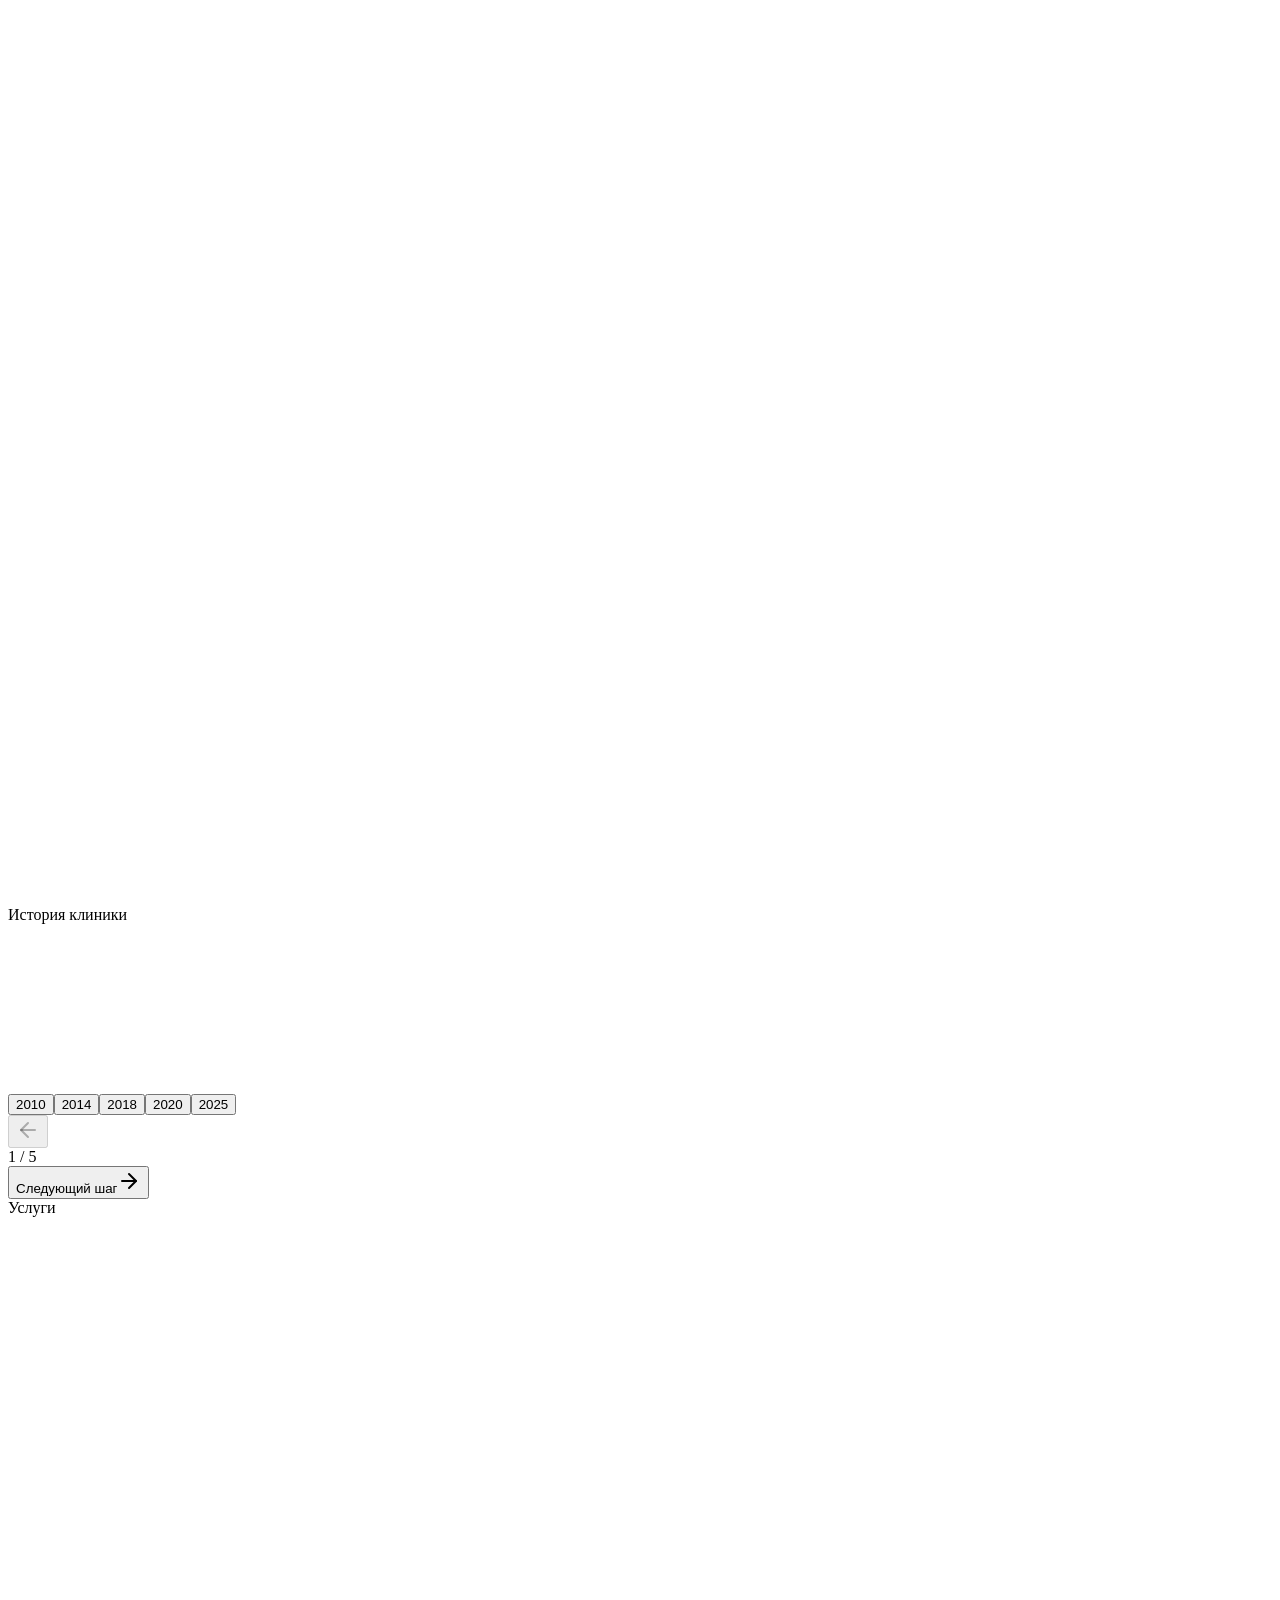
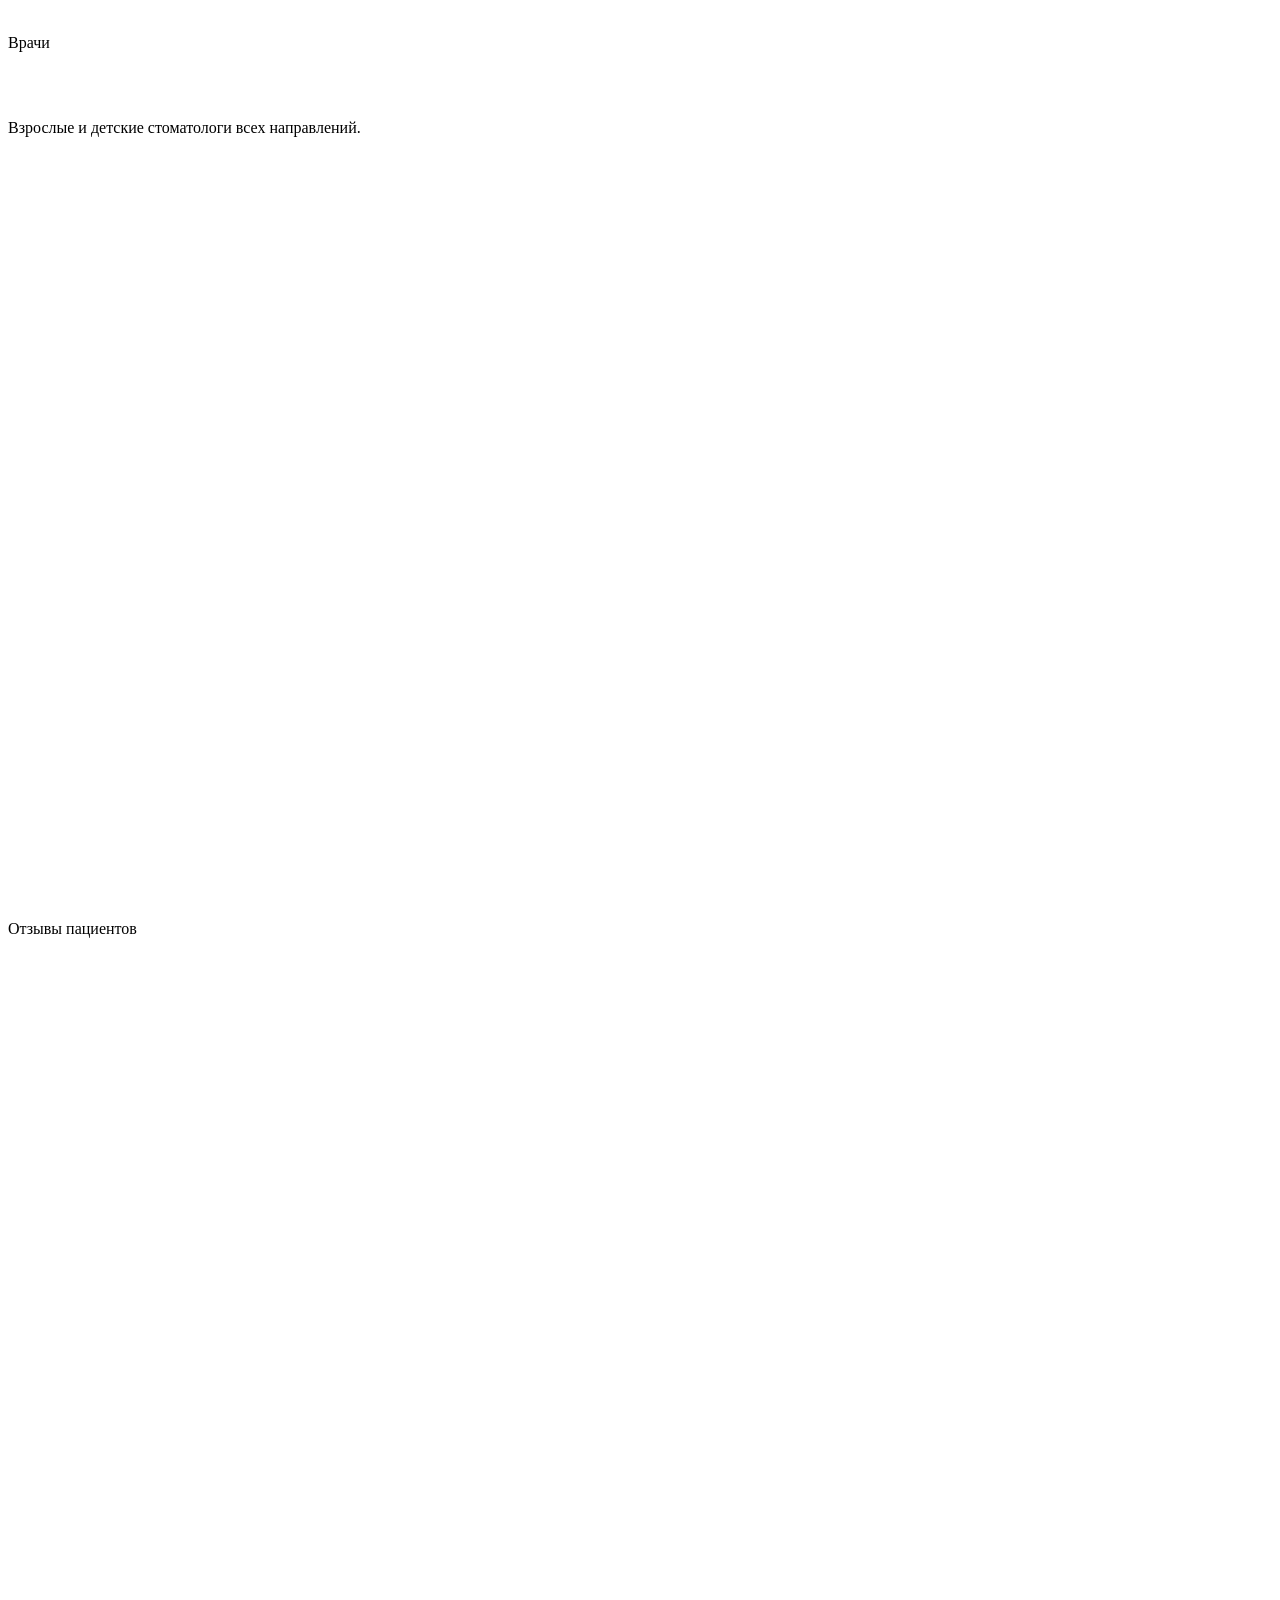
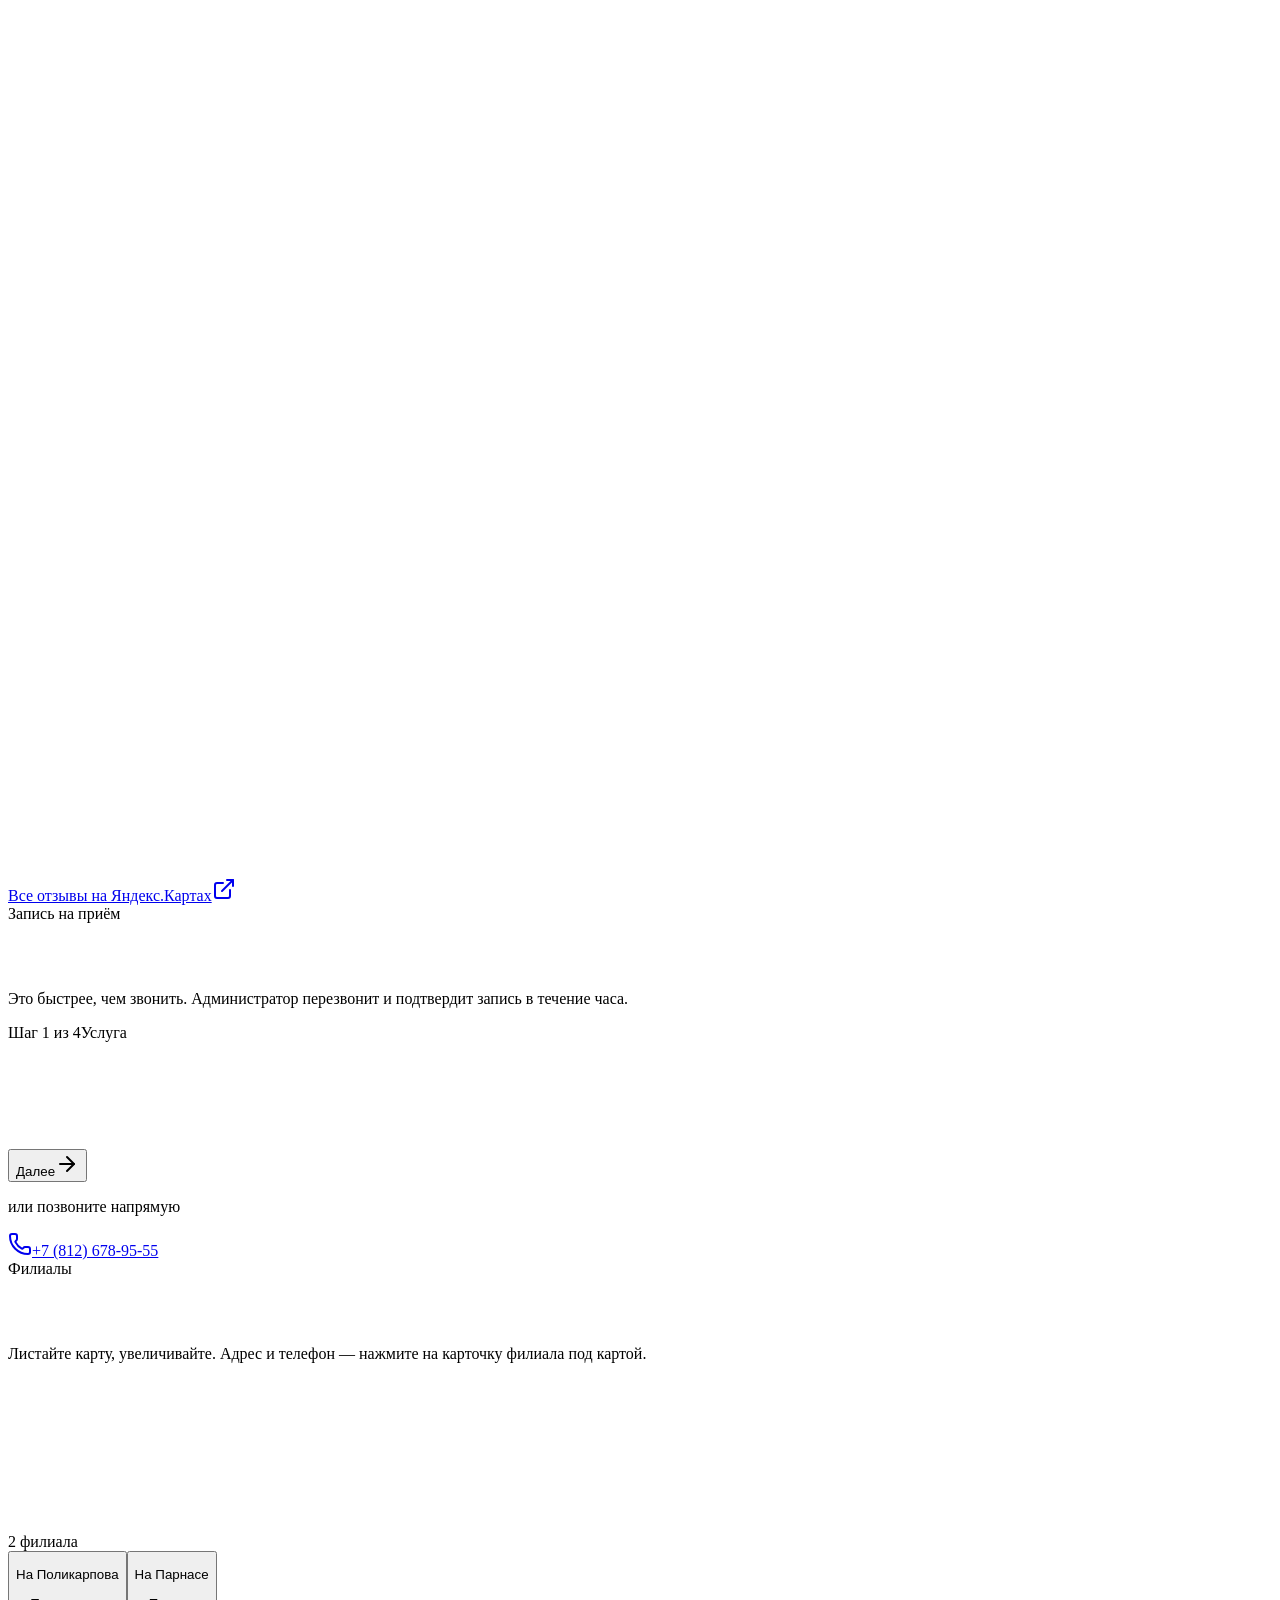
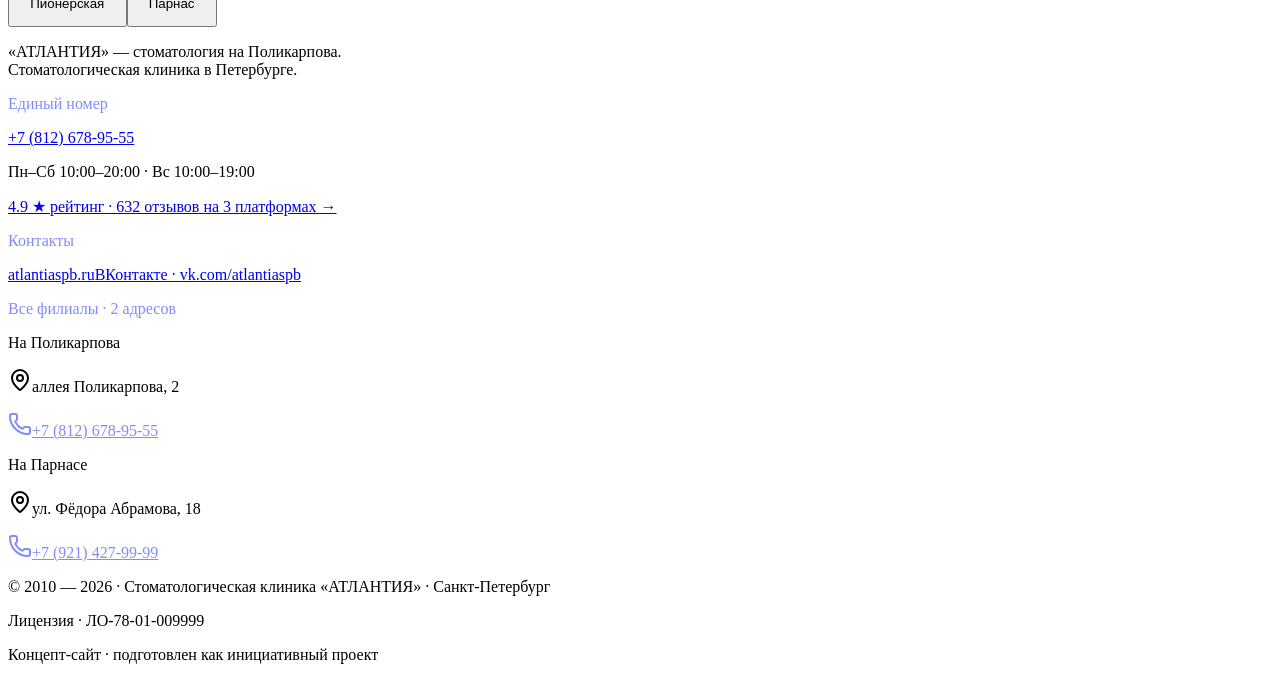
==== commit 2c42c467: "Реальные филиалы, услуги, карта" ====
--- a/index.html
+++ b/index.html
@@ -1 +1 @@
-<!DOCTYPE html><!--Zk__5EeqIFSzfG5C3NFiB--><html lang="ru"><head><meta charSet="utf-8"/><meta name="viewport" content="width=device-width, initial-scale=1"/><link rel="preload" href="/atlantiya-stomatologiya/_next/static/media/16d91c780434f2ce-s.p.f22a44f6.woff2" as="font" crossorigin="" type="font/woff2"/><link rel="preload" href="/atlantiya-stomatologiya/_next/static/media/8800dfc60902df36-s.p.e22d03ab.woff2" as="font" crossorigin="" type="font/woff2"/><link rel="preload" href="/atlantiya-stomatologiya/_next/static/media/b4a06a523f527a0e-s.p.d5a12ae5.woff2" as="font" crossorigin="" type="font/woff2"/><link rel="preload" href="/atlantiya-stomatologiya/_next/static/media/cfdfbee4d6cf0a93-s.p.e3066503.woff2" as="font" crossorigin="" type="font/woff2"/><link rel="stylesheet" href="/atlantiya-stomatologiya/_next/static/chunks/965832c2c14a59c2.css" data-precedence="next"/><link rel="stylesheet" href="/atlantiya-stomatologiya/_next/static/chunks/619c7536c497100c.css" data-precedence="next"/><link rel="preload" as="script" fetchPriority="low" href="/atlantiya-stomatologiya/_next/static/chunks/42d41cf15963980c.js"/><script src="/atlantiya-stomatologiya/_next/static/chunks/806bdb8e4a6a9b95.js" async=""></script><script src="/atlantiya-stomatologiya/_next/static/chunks/03a641ba905b89e8.js" async=""></script><script src="/atlantiya-stomatologiya/_next/static/chunks/771dedee3f5e1621.js" async=""></script><script src="/atlantiya-stomatologiya/_next/static/chunks/turbopack-e8650030b8d0f0b5.js" async=""></script><script src="/atlantiya-stomatologiya/_next/static/chunks/ff1a16fafef87110.js" async=""></script><script src="/atlantiya-stomatologiya/_next/static/chunks/d2be314c3ece3fbe.js" async=""></script><script src="/atlantiya-stomatologiya/_next/static/chunks/a41406e4a54ef341.js" async=""></script><script src="/atlantiya-stomatologiya/_next/static/chunks/b435968d8f2e9977.js" async=""></script><script src="/atlantiya-stomatologiya/_next/static/chunks/2bef7ab2a55f85ec.js" async=""></script><script src="/atlantiya-stomatologiya/_next/static/chunks/1799d18b45875b4e.js" async=""></script><meta name="next-size-adjust" content=""/><title>АТЛАНТИЯ — Стоматологическая клиника · Санкт-Петербург · с 2010</title><meta name="description" content="Стоматологическая клиника «АТЛАНТИЯ» в Санкт-Петербурге с 2010 года. 2 филиала, рейтинг 4.9, 355 отзывов на Яндекс.Картах, 2ГИС и Google. Имплантация, ортодонтия, Стоматологическая клиника."/><meta name="author" content="Клиника «АТЛАНТИЯ»"/><meta name="keywords" content="АТЛАНТИЯ,стоматология Санкт-Петербург,имплантация,ортодонтия,Стоматологическая клиника,рейтинг 4.9"/><meta property="og:title" content="АТЛАНТИЯ — Стоматологическая клиника в Петербурге с 2010 года"/><meta property="og:description" content="2 филиала · рейтинг 4.9 · 355 отзывов на 3 платформах."/><meta property="og:site_name" content="АТЛАНТИЯ"/><meta property="og:type" content="website"/><meta name="twitter:card" content="summary"/><meta name="twitter:title" content="АТЛАНТИЯ — Стоматологическая клиника в Петербурге с 2010 года"/><meta name="twitter:description" content="2 филиала · рейтинг 4.9 · 355 отзывов на 3 платформах."/><link rel="icon" href="/favicon.svg"/><link rel="apple-touch-icon" href="/favicon.svg"/><script src="/atlantiya-stomatologiya/_next/static/chunks/a6dad97d9634a72d.js" noModule=""></script></head><body class="onest_cbd10051-module__4tcYPq__variable golos_text_68a637e4-module__bBdMla__variable antialiased bg-arkadia-mist text-arkadia-graphite"><div hidden=""><!--$--><!--/$--></div><main class="relative min-h-screen bg-arkadia-mist text-arkadia-graphite overflow-x-hidden"><div class="fixed top-4 left-1/2 -translate-x-1/2 z-50 hidden md:flex items-center transition-all duration-500 scale-100" style="opacity:0;transform:translateY(-100px)"><div class="flex items-center gap-1 px-2 py-2 rounded-[14px] bg-white/85 backdrop-blur-xl border border-arkadia-graphite/10 shadow-soft whitespace-nowrap"><button class="flex items-center justify-center h-8 w-8 rounded-[10px] hover:bg-arkadia-mist transition-colors" aria-label="АТЛАНТИЯ — на главную"><span class="flex h-7 w-7 items-center justify-center rounded-lg bg-arkadia-blue text-white font-display text-sm font-bold">А</span></button><div class="w-px h-6 bg-arkadia-graphite/10 mx-0.5"></div><nav class="flex items-center gap-0.5"><button class="px-3 py-1.5 rounded-[10px] font-body text-[13px] font-medium transition-all duration-200 whitespace-nowrap text-arkadia-graphite/80 hover:bg-arkadia-mist hover:text-arkadia-blue">О клинике</button><button class="px-3 py-1.5 rounded-[10px] font-body text-[13px] font-medium transition-all duration-200 whitespace-nowrap text-arkadia-graphite/80 hover:bg-arkadia-mist hover:text-arkadia-blue">История</button><button class="px-3 py-1.5 rounded-[10px] font-body text-[13px] font-medium transition-all duration-200 whitespace-nowrap text-arkadia-graphite/80 hover:bg-arkadia-mist hover:text-arkadia-blue">Филиалы</button><button class="px-3 py-1.5 rounded-[10px] font-body text-[13px] font-medium transition-all duration-200 whitespace-nowrap text-arkadia-graphite/80 hover:bg-arkadia-mist hover:text-arkadia-blue">Услуги</button><button class="px-3 py-1.5 rounded-[10px] font-body text-[13px] font-medium transition-all duration-200 whitespace-nowrap text-arkadia-graphite/80 hover:bg-arkadia-mist hover:text-arkadia-blue">Врачи</button><button class="px-3 py-1.5 rounded-[10px] font-body text-[13px] font-medium transition-all duration-200 whitespace-nowrap text-arkadia-graphite/80 hover:bg-arkadia-mist hover:text-arkadia-blue">Отзывы</button></nav><div class="w-px h-6 bg-arkadia-graphite/10 mx-0.5"></div><button class="px-3.5 py-1.5 rounded-[10px] font-body text-[13px] font-medium text-white bg-arkadia-blue hover:bg-arkadia-blue-soft transition-colors animate-pulse-scale whitespace-nowrap">Записаться</button></div></div><button class="fixed top-4 right-4 z-50 md:hidden flex items-center justify-center h-11 w-11 rounded-xl bg-white text-arkadia-blue shadow-soft-md border border-white/30 transition-opacity duration-200 opacity-100" aria-label="Открыть меню" style="opacity:0;transform:translateY(-30px)"><svg xmlns="http://www.w3.org/2000/svg" width="24" height="24" viewBox="0 0 24 24" fill="none" stroke="currentColor" stroke-width="2" stroke-linecap="round" stroke-linejoin="round" class="lucide lucide-menu h-5 w-5" aria-hidden="true"><path d="M4 12h16"></path><path d="M4 18h16"></path><path d="M4 6h16"></path></svg></button><section class="relative min-h-[100svh] w-full overflow-hidden bg-arkadia-blue" style="opacity:0;transition:opacity 0.8s ease"><div class="absolute inset-0" style="background:linear-gradient(180deg, #3B82F6 0%, #1E3A8A 40%, #1E3A8A 100%)"></div><div class="absolute inset-0 opacity-15" style="background-image:linear-gradient(to right, rgba(255,255,255,0.08) 1px, transparent 1px), linear-gradient(to bottom, rgba(255,255,255,0.08) 1px, transparent 1px);background-size:48px 48px"></div><div class="absolute top-20 md:top-24 left-1/2 -translate-x-1/2 z-30 flex items-center gap-2.5 px-3.5 py-2 rounded-full bg-white/15 backdrop-blur-md border border-white/25" style="opacity:0;transform:translateY(-20px)"><div class="flex items-center gap-0.5"><svg width="11" height="11" viewBox="0 0 24 24" fill="#D4A537"><path d="M12 2 L14.5 9 L22 9 L16 14 L18 22 L12 17 L6 22 L8 14 L2 9 L9.5 9 Z"></path></svg><svg width="11" height="11" viewBox="0 0 24 24" fill="#D4A537"><path d="M12 2 L14.5 9 L22 9 L16 14 L18 22 L12 17 L6 22 L8 14 L2 9 L9.5 9 Z"></path></svg><svg width="11" height="11" viewBox="0 0 24 24" fill="#D4A537"><path d="M12 2 L14.5 9 L22 9 L16 14 L18 22 L12 17 L6 22 L8 14 L2 9 L9.5 9 Z"></path></svg><svg width="11" height="11" viewBox="0 0 24 24" fill="#D4A537"><path d="M12 2 L14.5 9 L22 9 L16 14 L18 22 L12 17 L6 22 L8 14 L2 9 L9.5 9 Z"></path></svg><svg width="11" height="11" viewBox="0 0 24 24" fill="#D4A537"><path d="M12 2 L14.5 9 L22 9 L16 14 L18 22 L12 17 L6 22 L8 14 L2 9 L9.5 9 Z"></path></svg></div><span class="font-body text-[11px] sm:text-xs text-white"><strong class="font-semibold">4.9</strong> · 320 отзывов на Яндекс.Картах</span></div><div class="absolute inset-0 z-20 flex flex-col items-center justify-center px-4 pt-28 md:pt-32"><div class="flex items-center gap-3 mb-6" style="opacity:0"><span class="h-px w-8 bg-white/40"></span><span class="font-body text-[10px] sm:text-xs uppercase tracking-[0.4em] text-white/80">стоматологическая клиника</span><span class="h-px w-8 bg-white/40"></span></div><h1 class="font-display font-bold text-white text-5xl sm:text-7xl md:text-8xl lg:text-[9rem] tracking-tight text-center" style="opacity:0;transform:translateY(20px)">АТЛАНТИЯ</h1><p class="mt-4 font-body text-xs sm:text-sm uppercase tracking-[0.4em] text-white/80 text-center" style="opacity:0;transform:translateY(10px)">стоматология на Поликарпова</p><div class="mt-8 h-px w-24 bg-white/30 origin-center" style="transform:scaleX(0)"></div><p class="mt-5 font-body text-sm text-white/70 max-w-md text-center leading-relaxed" style="opacity:0">Стоматология в Приморском районе.<span class="inline-flex items-center gap-2 mx-2 align-middle"><span class="h-1 w-1 rounded-full bg-white/40"></span></span>2 филиала.<span class="inline-flex items-center gap-2 mx-2 align-middle"><span class="h-1 w-1 rounded-full bg-white/40"></span></span>15 лет.</p><div class="mt-8 flex flex-col sm:flex-row items-stretch sm:items-center gap-3 md:hidden" style="opacity:0;transform:translateY(10px)"><a href="tel:+78126034050" class="inline-flex items-center justify-center gap-2 px-6 py-3.5 rounded-xl bg-white hover:bg-white/90 text-arkadia-blue font-body text-sm font-medium transition-colors duration-200"><svg width="14" height="14" viewBox="0 0 24 24" fill="none" stroke="currentColor" stroke-width="2" stroke-linecap="round" stroke-linejoin="round"><path d="M22 16.92v3a2 2 0 0 1-2.18 2 19.79 19.79 0 0 1-8.63-3.07 19.5 19.5 0 0 1-6-6 19.79 19.79 0 0 1-3.07-8.67A2 2 0 0 1 4.11 2h3a2 2 0 0 1 2 1.72 12.84 12.84 0 0 0 .7 2.81 2 2 0 0 1-.45 2.11L8.09 9.91a16 16 0 0 0 6 6l1.27-1.27a2 2 0 0 1 2.11-.45 12.84 12.84 0 0 0 2.81.7A2 2 0 0 1 22 16.92z"></path></svg>Позвонить</a><button class="inline-flex items-center justify-center gap-2 px-6 py-3.5 rounded-xl bg-arkadia-blue/30 backdrop-blur-md border border-white/30 text-white font-body text-sm font-medium transition-colors duration-200">Записаться</button></div></div><button class="absolute bottom-4 sm:bottom-6 left-1/2 -translate-x-1/2 z-30 hidden md:flex flex-col items-center gap-1.5 text-white/60 hover:text-white transition-colors" aria-label="Листайте вниз" style="opacity:0"><span class="font-body text-[10px] uppercase tracking-[0.3em]">листайте</span><span><svg width="16" height="16" viewBox="0 0 16 16" fill="none"><path d="M8 2 L8 14 M3 9 L8 14 L13 9" stroke="currentColor" stroke-width="1.5" stroke-linecap="round" stroke-linejoin="round"></path></svg></span></button></section><section id="about" class="relative bg-arkadia-paper py-20 md:py-32 overflow-hidden"><div class="mx-auto max-w-6xl px-4 md:px-8"><div class="inline-block px-3 py-1 rounded-full bg-arkadia-blue/10 text-arkadia-blue text-xs font-medium mb-4" style="opacity:0;transform:translateY(8px);transition:opacity 0.6s ease 0s, transform 0.6s ease 0s">О клинике</div><h2 class="font-display font-bold text-arkadia-graphite leading-[1.1] tracking-tight max-w-4xl mb-10 md:mb-14 text-3xl md:text-5xl lg:text-7xl" style="opacity:0;transition:opacity 0.3s ease"><span><span style="display:inline-block;white-space:nowrap"></span></span><span><span style="display:inline-block;white-space:nowrap"><span class="text-arkadia-blue" style="display:inline-block;opacity:0;transform:translateY(12px);transition:opacity 0.5s ease 0s, transform 0.5s ease 0s;font-size:1.2em">«</span><span class="text-arkadia-blue" style="display:inline-block;opacity:0;transform:translateY(12px);transition:opacity 0.5s ease 0.02s, transform 0.5s ease 0.02s;font-size:1.2em">А</span><span class="text-arkadia-blue" style="display:inline-block;opacity:0;transform:translateY(12px);transition:opacity 0.5s ease 0.04s, transform 0.5s ease 0.04s;font-size:1.2em">Т</span><span class="text-arkadia-blue" style="display:inline-block;opacity:0;transform:translateY(12px);transition:opacity 0.5s ease 0.06s, transform 0.5s ease 0.06s;font-size:1.2em">Л</span><span class="text-arkadia-blue" style="display:inline-block;opacity:0;transform:translateY(12px);transition:opacity 0.5s ease 0.08s, transform 0.5s ease 0.08s;font-size:1.2em">А</span><span class="text-arkadia-blue" style="display:inline-block;opacity:0;transform:translateY(12px);transition:opacity 0.5s ease 0.1s, transform 0.5s ease 0.1s;font-size:1.2em">Н</span><span class="text-arkadia-blue" style="display:inline-block;opacity:0;transform:translateY(12px);transition:opacity 0.5s ease 0.12s, transform 0.5s ease 0.12s;font-size:1.2em">Т</span><span class="text-arkadia-blue" style="display:inline-block;opacity:0;transform:translateY(12px);transition:opacity 0.5s ease 0.14s, transform 0.5s ease 0.14s;font-size:1.2em">И</span><span class="text-arkadia-blue" style="display:inline-block;opacity:0;transform:translateY(12px);transition:opacity 0.5s ease 0.16s, transform 0.5s ease 0.16s;font-size:1.2em">Я</span><span class="text-arkadia-blue" style="display:inline-block;opacity:0;transform:translateY(12px);transition:opacity 0.5s ease 0.18s, transform 0.5s ease 0.18s;font-size:1.2em">»</span></span></span><span><span style="display:inline-block;white-space:nowrap"> </span><span style="display:inline-block;white-space:nowrap"><span class="" style="display:inline-block;opacity:0;transform:translateY(12px);transition:opacity 0.5s ease 0.2s, transform 0.5s ease 0.2s">—</span> </span><span style="display:inline-block;white-space:nowrap"><span class="" style="display:inline-block;opacity:0;transform:translateY(12px);transition:opacity 0.5s ease 0.22s, transform 0.5s ease 0.22s">э</span><span class="" style="display:inline-block;opacity:0;transform:translateY(12px);transition:opacity 0.5s ease 0.24s, transform 0.5s ease 0.24s">т</span><span class="" style="display:inline-block;opacity:0;transform:translateY(12px);transition:opacity 0.5s ease 0.26s, transform 0.5s ease 0.26s">о</span> </span><span style="display:inline-block;white-space:nowrap"><span class="" style="display:inline-block;opacity:0;transform:translateY(12px);transition:opacity 0.5s ease 0.28s, transform 0.5s ease 0.28s">«</span><span class="" style="display:inline-block;opacity:0;transform:translateY(12px);transition:opacity 0.5s ease 0.3s, transform 0.5s ease 0.3s">с</span><span class="" style="display:inline-block;opacity:0;transform:translateY(12px);transition:opacity 0.5s ease 0.32s, transform 0.5s ease 0.32s">т</span><span class="" style="display:inline-block;opacity:0;transform:translateY(12px);transition:opacity 0.5s ease 0.34s, transform 0.5s ease 0.34s">о</span><span class="" style="display:inline-block;opacity:0;transform:translateY(12px);transition:opacity 0.5s ease 0.36s, transform 0.5s ease 0.36s">м</span><span class="" style="display:inline-block;opacity:0;transform:translateY(12px);transition:opacity 0.5s ease 0.38s, transform 0.5s ease 0.38s">а</span><span class="" style="display:inline-block;opacity:0;transform:translateY(12px);transition:opacity 0.5s ease 0.4s, transform 0.5s ease 0.4s">т</span><span class="" style="display:inline-block;opacity:0;transform:translateY(12px);transition:opacity 0.5s ease 0.42s, transform 0.5s ease 0.42s">о</span><span class="" style="display:inline-block;opacity:0;transform:translateY(12px);transition:opacity 0.5s ease 0.44s, transform 0.5s ease 0.44s">л</span><span class="" style="display:inline-block;opacity:0;transform:translateY(12px);transition:opacity 0.5s ease 0.46s, transform 0.5s ease 0.46s">о</span><span class="" style="display:inline-block;opacity:0;transform:translateY(12px);transition:opacity 0.5s ease 0.48s, transform 0.5s ease 0.48s">г</span><span class="" style="display:inline-block;opacity:0;transform:translateY(12px);transition:opacity 0.5s ease 0.5s, transform 0.5s ease 0.5s">и</span><span class="" style="display:inline-block;opacity:0;transform:translateY(12px);transition:opacity 0.5s ease 0.52s, transform 0.5s ease 0.52s">я</span> </span><span style="display:inline-block;white-space:nowrap"><span class="" style="display:inline-block;opacity:0;transform:translateY(12px);transition:opacity 0.5s ease 0.54s, transform 0.5s ease 0.54s">н</span><span class="" style="display:inline-block;opacity:0;transform:translateY(12px);transition:opacity 0.5s ease 0.56s, transform 0.5s ease 0.56s">а</span> </span><span style="display:inline-block;white-space:nowrap"><span class="" style="display:inline-block;opacity:0;transform:translateY(12px);transition:opacity 0.5s ease 0.58s, transform 0.5s ease 0.58s">П</span><span class="" style="display:inline-block;opacity:0;transform:translateY(12px);transition:opacity 0.5s ease 0.6s, transform 0.5s ease 0.6s">о</span><span class="" style="display:inline-block;opacity:0;transform:translateY(12px);transition:opacity 0.5s ease 0.62s, transform 0.5s ease 0.62s">л</span><span class="" style="display:inline-block;opacity:0;transform:translateY(12px);transition:opacity 0.5s ease 0.64s, transform 0.5s ease 0.64s">и</span><span class="" style="display:inline-block;opacity:0;transform:translateY(12px);transition:opacity 0.5s ease 0.66s, transform 0.5s ease 0.66s">к</span><span class="" style="display:inline-block;opacity:0;transform:translateY(12px);transition:opacity 0.5s ease 0.68s, transform 0.5s ease 0.68s">а</span><span class="" style="display:inline-block;opacity:0;transform:translateY(12px);transition:opacity 0.5s ease 0.7000000000000001s, transform 0.5s ease 0.7000000000000001s">р</span><span class="" style="display:inline-block;opacity:0;transform:translateY(12px);transition:opacity 0.5s ease 0.72s, transform 0.5s ease 0.72s">п</span><span class="" style="display:inline-block;opacity:0;transform:translateY(12px);transition:opacity 0.5s ease 0.74s, transform 0.5s ease 0.74s">о</span><span class="" style="display:inline-block;opacity:0;transform:translateY(12px);transition:opacity 0.5s ease 0.76s, transform 0.5s ease 0.76s">в</span><span class="" style="display:inline-block;opacity:0;transform:translateY(12px);transition:opacity 0.5s ease 0.78s, transform 0.5s ease 0.78s">а</span><span class="" style="display:inline-block;opacity:0;transform:translateY(12px);transition:opacity 0.5s ease 0.8s, transform 0.5s ease 0.8s">»</span></span></span></h2><div class="grid lg:grid-cols-[1fr_1.3fr] gap-8 md:gap-12" style="opacity:0;transform:translateY(16px);transition:opacity 0.6s ease 0s, transform 0.6s ease 0s"><p class="font-body text-base md:text-lg text-arkadia-slate leading-relaxed">Стоматологическая клиника «Атлантия» открылась в 2010 году на аллее Поликарпова. За 15 лет работы мы заслужили доверие тысяч пациентов в Приморском районе.</p><p class="font-body text-base md:text-lg text-arkadia-graphite/85 leading-relaxed">Сегодня Атлантия — это два филиала, команда опытных стоматологов всех направлений. Рейтинг 4.8 на Яндекс.Картах — результат высокого качества лечения.</p></div><div class="mt-14 md:mt-20 grid grid-cols-2 md:grid-cols-4 gap-3 md:gap-4"><div class="rounded-2xl bg-arkadia-mist border border-arkadia-graphite/5 p-5 md:p-6" style="opacity:0;transform:translateY(16px);transition:opacity 0.6s ease 0s, transform 0.6s ease 0s"><p class="font-display text-3xl md:text-4xl font-bold text-arkadia-blue leading-none">16</p><p class="mt-2.5 font-body text-sm text-arkadia-graphite font-medium">лет клинике</p><p class="font-body text-xs text-arkadia-slate mt-0.5">с 2010 года</p></div><div class="rounded-2xl bg-arkadia-mist border border-arkadia-graphite/5 p-5 md:p-6" style="opacity:0;transform:translateY(16px);transition:opacity 0.6s ease 0.05s, transform 0.6s ease 0.05s"><p class="font-display text-3xl md:text-4xl font-bold text-arkadia-blue leading-none">2</p><p class="mt-2.5 font-body text-sm text-arkadia-graphite font-medium">филиалов</p><p class="font-body text-xs text-arkadia-slate mt-0.5">по Петербургу</p></div><div class="rounded-2xl bg-arkadia-mist border border-arkadia-graphite/5 p-5 md:p-6" style="opacity:0;transform:translateY(16px);transition:opacity 0.6s ease 0.1s, transform 0.6s ease 0.1s"><p class="font-display text-3xl md:text-4xl font-bold text-arkadia-blue leading-none">4.8</p><p class="mt-2.5 font-body text-sm text-arkadia-graphite font-medium">рейтинг Яндекс</p><p class="font-body text-xs text-arkadia-slate mt-0.5">из 5</p></div><div class="rounded-2xl bg-arkadia-mist border border-arkadia-graphite/5 p-5 md:p-6" style="opacity:0;transform:translateY(16px);transition:opacity 0.6s ease 0.15000000000000002s, transform 0.6s ease 0.15000000000000002s"><p class="font-display text-3xl md:text-4xl font-bold text-arkadia-blue leading-none">355</p><p class="mt-2.5 font-body text-sm text-arkadia-graphite font-medium">отзывов</p><p class="font-body text-xs text-arkadia-slate mt-0.5">на 3 платформах</p></div></div></div></section><section id="history" class="relative bg-arkadia-mist py-20 md:py-32 overflow-hidden"><div class="mx-auto max-w-6xl px-4 md:px-8"><div class="mb-12 md:mb-20 text-center"><span class="inline-block px-3 py-1 rounded-full bg-arkadia-blue/10 text-arkadia-blue text-xs font-medium mb-4">История клиники</span><h2 class="font-display text-3xl md:text-5xl lg:text-6xl font-bold text-arkadia-graphite leading-[1.1] tracking-tight max-w-3xl mx-auto text-balance" style="opacity:0;transition:opacity 0.3s ease"><span><span style="display:inline-block;white-space:nowrap"><span class="" style="display:inline-block;opacity:0;transform:translateY(12px);transition:opacity 0.5s ease 0s, transform 0.5s ease 0s">1</span><span class="" style="display:inline-block;opacity:0;transform:translateY(12px);transition:opacity 0.5s ease 0.02s, transform 0.5s ease 0.02s">5</span> </span><span style="display:inline-block;white-space:nowrap"><span class="" style="display:inline-block;opacity:0;transform:translateY(12px);transition:opacity 0.5s ease 0.04s, transform 0.5s ease 0.04s">л</span><span class="" style="display:inline-block;opacity:0;transform:translateY(12px);transition:opacity 0.5s ease 0.06s, transform 0.5s ease 0.06s">е</span><span class="" style="display:inline-block;opacity:0;transform:translateY(12px);transition:opacity 0.5s ease 0.08s, transform 0.5s ease 0.08s">т</span> </span><span style="display:inline-block;white-space:nowrap"><span class="" style="display:inline-block;opacity:0;transform:translateY(12px);transition:opacity 0.5s ease 0.1s, transform 0.5s ease 0.1s">п</span><span class="" style="display:inline-block;opacity:0;transform:translateY(12px);transition:opacity 0.5s ease 0.12s, transform 0.5s ease 0.12s">о</span> </span><span style="display:inline-block;white-space:nowrap"><span class="" style="display:inline-block;opacity:0;transform:translateY(12px);transition:opacity 0.5s ease 0.14s, transform 0.5s ease 0.14s">о</span><span class="" style="display:inline-block;opacity:0;transform:translateY(12px);transition:opacity 0.5s ease 0.16s, transform 0.5s ease 0.16s">д</span><span class="" style="display:inline-block;opacity:0;transform:translateY(12px);transition:opacity 0.5s ease 0.18s, transform 0.5s ease 0.18s">н</span><span class="" style="display:inline-block;opacity:0;transform:translateY(12px);transition:opacity 0.5s ease 0.2s, transform 0.5s ease 0.2s">о</span><span class="" style="display:inline-block;opacity:0;transform:translateY(12px);transition:opacity 0.5s ease 0.22s, transform 0.5s ease 0.22s">й</span> </span><span style="display:inline-block;white-space:nowrap"><span class="" style="display:inline-block;opacity:0;transform:translateY(12px);transition:opacity 0.5s ease 0.24s, transform 0.5s ease 0.24s">ш</span><span class="" style="display:inline-block;opacity:0;transform:translateY(12px);transition:opacity 0.5s ease 0.26s, transform 0.5s ease 0.26s">к</span><span class="" style="display:inline-block;opacity:0;transform:translateY(12px);transition:opacity 0.5s ease 0.28s, transform 0.5s ease 0.28s">а</span><span class="" style="display:inline-block;opacity:0;transform:translateY(12px);transition:opacity 0.5s ease 0.3s, transform 0.5s ease 0.3s">л</span><span class="" style="display:inline-block;opacity:0;transform:translateY(12px);transition:opacity 0.5s ease 0.32s, transform 0.5s ease 0.32s">е</span></span></span></h2></div><div class="relative w-full max-w-4xl mx-auto pt-48 md:pt-56"><div class="absolute inset-x-0 top-0 h-40 md:h-44"><div class="absolute" style="left:0px;width:260px;max-width:90vw;opacity:0;transform:translateY(20px)"><div class="text-center mb-2"><p class="font-display text-3xl md:text-4xl font-bold text-arkadia-blue leading-none" style="opacity:0;transform:scale(0.8)">2010</p></div><div class="rounded-2xl bg-white border border-arkadia-graphite/8 p-4 md:p-5 shadow-soft-md"><p class="font-body text-xs md:text-sm text-arkadia-graphite leading-relaxed text-center">Основана «Атлантия» на аллее Поликарпова.</p></div><div class="absolute top-full" style="left:-7px"><svg width="14" height="10" viewBox="0 0 14 10" fill="none"><path d="M 7 10 L 0 0 L 14 0 Z" fill="#FFFFFF"></path></svg></div></div></div><div class="relative h-1 w-full bg-arkadia-graphite/10 rounded-full"><div class="absolute top-0 left-0 h-full bg-arkadia-blue rounded-full" style="width:0%"></div><button class="absolute top-1/2 -translate-y-1/2 -translate-x-1/2 group" style="left:5%" aria-label="Перейти к 2010 году"><span class="absolute top-6 left-1/2 -translate-x-1/2 font-display text-xs font-semibold whitespace-nowrap transition-colors duration-300 text-arkadia-blue">2010</span><span class="absolute top-1/2 left-1/2 -translate-x-1/2 -translate-y-1/2 rounded-full bg-arkadia-blue/30"></span><span class="block rounded-full border-2 transition-all duration-300 group-hover:scale-125 bg-arkadia-blue border-arkadia-blue w-5 h-5"></span></button><button class="absolute top-1/2 -translate-y-1/2 -translate-x-1/2 group" style="left:27.5%" aria-label="Перейти к 2014 году"><span class="absolute top-6 left-1/2 -translate-x-1/2 font-display text-xs font-semibold whitespace-nowrap transition-colors duration-300 text-arkadia-ash">2014</span><span class="block rounded-full border-2 transition-all duration-300 group-hover:scale-125 bg-white border-arkadia-ash w-3 h-3"></span></button><button class="absolute top-1/2 -translate-y-1/2 -translate-x-1/2 group" style="left:50%" aria-label="Перейти к 2018 году"><span class="absolute top-6 left-1/2 -translate-x-1/2 font-display text-xs font-semibold whitespace-nowrap transition-colors duration-300 text-arkadia-ash">2018</span><span class="block rounded-full border-2 transition-all duration-300 group-hover:scale-125 bg-white border-arkadia-ash w-3 h-3"></span></button><button class="absolute top-1/2 -translate-y-1/2 -translate-x-1/2 group" style="left:72.5%" aria-label="Перейти к 2022 году"><span class="absolute top-6 left-1/2 -translate-x-1/2 font-display text-xs font-semibold whitespace-nowrap transition-colors duration-300 text-arkadia-ash">2022</span><span class="block rounded-full border-2 transition-all duration-300 group-hover:scale-125 bg-white border-arkadia-ash w-3 h-3"></span></button><button class="absolute top-1/2 -translate-y-1/2 -translate-x-1/2 group" style="left:95%" aria-label="Перейти к 2025 году"><span class="absolute top-6 left-1/2 -translate-x-1/2 font-display text-xs font-semibold whitespace-nowrap transition-colors duration-300 text-arkadia-ash">2025</span><span class="block rounded-full border-2 transition-all duration-300 group-hover:scale-125 bg-white border-arkadia-ash w-3 h-3"></span></button></div></div><div class="mt-16 md:mt-20 flex items-center justify-center gap-4"><button disabled="" class="flex items-center justify-center h-11 w-11 rounded-full bg-white border border-arkadia-graphite/10 text-arkadia-graphite hover:border-arkadia-blue hover:text-arkadia-blue disabled:opacity-30 disabled:cursor-not-allowed transition-all" aria-label="Предыдущий шаг"><svg xmlns="http://www.w3.org/2000/svg" width="24" height="24" viewBox="0 0 24 24" fill="none" stroke="currentColor" stroke-width="2" stroke-linecap="round" stroke-linejoin="round" class="lucide lucide-arrow-left h-4 w-4" aria-hidden="true"><path d="m12 19-7-7 7-7"></path><path d="M19 12H5"></path></svg></button><div class="px-4 py-2 rounded-full bg-white border border-arkadia-graphite/10 font-body text-xs text-arkadia-slate whitespace-nowrap"><span class="font-semibold text-arkadia-graphite">1</span> / <!-- -->5</div><button class="flex items-center gap-2 px-6 h-11 rounded-full bg-arkadia-blue text-white font-body text-sm font-medium hover:bg-arkadia-blue-soft disabled:opacity-30 disabled:cursor-not-allowed transition-all">Следующий шаг<svg xmlns="http://www.w3.org/2000/svg" width="24" height="24" viewBox="0 0 24 24" fill="none" stroke="currentColor" stroke-width="2" stroke-linecap="round" stroke-linejoin="round" class="lucide lucide-arrow-right h-4 w-4" aria-hidden="true"><path d="M5 12h14"></path><path d="m12 5 7 7-7 7"></path></svg></button></div></div></section><section class="relative bg-arkadia-mist py-20 md:py-32 overflow-hidden"><div class="mx-auto max-w-7xl px-4 md:px-8"><div class="mb-10 md:mb-14"><span class="inline-block px-3 py-1 rounded-full bg-arkadia-blue/10 text-arkadia-blue text-xs font-medium mb-4">Услуги</span><h2 class="font-display text-3xl md:text-5xl lg:text-6xl font-bold text-arkadia-graphite leading-[1.1] tracking-tight max-w-3xl text-balance" style="opacity:0;transition:opacity 0.3s ease"><span><span style="display:inline-block;white-space:nowrap"><span class="" style="display:inline-block;opacity:0;transform:translateY(12px);transition:opacity 0.5s ease 0s, transform 0.5s ease 0s">Н</span><span class="" style="display:inline-block;opacity:0;transform:translateY(12px);transition:opacity 0.5s ease 0.02s, transform 0.5s ease 0.02s">а</span><span class="" style="display:inline-block;opacity:0;transform:translateY(12px);transition:opacity 0.5s ease 0.04s, transform 0.5s ease 0.04s">п</span><span class="" style="display:inline-block;opacity:0;transform:translateY(12px);transition:opacity 0.5s ease 0.06s, transform 0.5s ease 0.06s">р</span><span class="" style="display:inline-block;opacity:0;transform:translateY(12px);transition:opacity 0.5s ease 0.08s, transform 0.5s ease 0.08s">а</span><span class="" style="display:inline-block;opacity:0;transform:translateY(12px);transition:opacity 0.5s ease 0.1s, transform 0.5s ease 0.1s">в</span><span class="" style="display:inline-block;opacity:0;transform:translateY(12px);transition:opacity 0.5s ease 0.12s, transform 0.5s ease 0.12s">л</span><span class="" style="display:inline-block;opacity:0;transform:translateY(12px);transition:opacity 0.5s ease 0.14s, transform 0.5s ease 0.14s">е</span><span class="" style="display:inline-block;opacity:0;transform:translateY(12px);transition:opacity 0.5s ease 0.16s, transform 0.5s ease 0.16s">н</span><span class="" style="display:inline-block;opacity:0;transform:translateY(12px);transition:opacity 0.5s ease 0.18s, transform 0.5s ease 0.18s">и</span><span class="" style="display:inline-block;opacity:0;transform:translateY(12px);transition:opacity 0.5s ease 0.2s, transform 0.5s ease 0.2s">я</span> </span><span style="display:inline-block;white-space:nowrap"><span class="" style="display:inline-block;opacity:0;transform:translateY(12px);transition:opacity 0.5s ease 0.22s, transform 0.5s ease 0.22s">л</span><span class="" style="display:inline-block;opacity:0;transform:translateY(12px);transition:opacity 0.5s ease 0.24s, transform 0.5s ease 0.24s">е</span><span class="" style="display:inline-block;opacity:0;transform:translateY(12px);transition:opacity 0.5s ease 0.26s, transform 0.5s ease 0.26s">ч</span><span class="" style="display:inline-block;opacity:0;transform:translateY(12px);transition:opacity 0.5s ease 0.28s, transform 0.5s ease 0.28s">е</span><span class="" style="display:inline-block;opacity:0;transform:translateY(12px);transition:opacity 0.5s ease 0.3s, transform 0.5s ease 0.3s">н</span><span class="" style="display:inline-block;opacity:0;transform:translateY(12px);transition:opacity 0.5s ease 0.32s, transform 0.5s ease 0.32s">и</span><span class="" style="display:inline-block;opacity:0;transform:translateY(12px);transition:opacity 0.5s ease 0.34s, transform 0.5s ease 0.34s">я</span></span></span></h2><div class="mt-5 font-body text-base md:text-lg text-arkadia-slate max-w-2xl leading-relaxed" style="opacity:0;transform:translateY(12px);transition:opacity 0.6s ease 0.3s, transform 0.6s ease 0.3s">От детского стоматолога до имплантации. Цены — после осмотра и плана лечения.</div></div><div class="grid grid-cols-1 sm:grid-cols-2 md:grid-cols-4 auto-rows-[110px] sm:auto-rows-[140px] md:auto-rows-[170px] gap-3 md:gap-4"><button class="group text-left rounded-2xl border p-4 md:p-5 hover:shadow-soft-md hover:-translate-y-0.5 transition-all duration-300 flex flex-col justify-between bg-arkadia-blue text-white border-transparent sm:col-span-2 md:col-span-2 col-span-1" style="opacity:0;transform:translateY(20px);transition:opacity 0.6s ease 0s, transform 0.6s ease 0s;cursor:pointer"><div><div class="flex items-start justify-between"><span class="font-display text-xs font-semibold tracking-wider text-white/70">01</span><svg xmlns="http://www.w3.org/2000/svg" width="24" height="24" viewBox="0 0 24 24" fill="none" stroke="currentColor" stroke-width="2" stroke-linecap="round" stroke-linejoin="round" class="lucide lucide-arrow-up-right h-3.5 w-3.5 transition-all duration-300 group-hover:rotate-12 text-white/70 group-hover:text-white" aria-hidden="true"><path d="M7 7h10v10"></path><path d="M7 17 17 7"></path></svg></div><div><h3 class="font-display font-semibold mb-1 transition-colors text-base md:text-lg text-white">Терапия</h3><p class="font-body leading-relaxed text-xs md:text-sm text-white/80 line-clamp-2 md:line-clamp-none">Лечение кариеса, пульпита, реставрация.</p></div></div></button><button class="group text-left rounded-2xl border p-4 md:p-5 hover:shadow-soft-md hover:-translate-y-0.5 transition-all duration-300 flex flex-col justify-between bg-white text-arkadia-graphite border-arkadia-graphite/8 hover:border-arkadia-blue/20 sm:col-span-1 md:col-span-1 col-span-1" style="opacity:0;transform:translateY(20px);transition:opacity 0.6s ease 0s, transform 0.6s ease 0s;cursor:pointer"><div><div class="flex items-start justify-between"><span class="font-display text-xs font-semibold tracking-wider text-arkadia-blue">02</span><svg xmlns="http://www.w3.org/2000/svg" width="24" height="24" viewBox="0 0 24 24" fill="none" stroke="currentColor" stroke-width="2" stroke-linecap="round" stroke-linejoin="round" class="lucide lucide-arrow-up-right h-3.5 w-3.5 transition-all duration-300 group-hover:rotate-12 text-arkadia-ash group-hover:text-arkadia-blue" aria-hidden="true"><path d="M7 7h10v10"></path><path d="M7 17 17 7"></path></svg></div><div><h3 class="font-display font-semibold mb-1 transition-colors text-sm md:text-base group-hover:text-arkadia-blue">Хирургия</h3><p class="font-body leading-relaxed text-[11px] md:text-xs text-arkadia-slate line-clamp-2 md:line-clamp-none">Удаление зубов. Атравматичные методики.</p></div></div></button><button class="group text-left rounded-2xl border p-4 md:p-5 hover:shadow-soft-md hover:-translate-y-0.5 transition-all duration-300 flex flex-col justify-between bg-arkadia-blue text-white border-transparent sm:col-span-1 md:col-span-1 col-span-1" style="opacity:0;transform:translateY(20px);transition:opacity 0.6s ease 0s, transform 0.6s ease 0s;cursor:pointer"><div><div class="flex items-start justify-between"><span class="font-display text-xs font-semibold tracking-wider text-white/70">03</span><svg xmlns="http://www.w3.org/2000/svg" width="24" height="24" viewBox="0 0 24 24" fill="none" stroke="currentColor" stroke-width="2" stroke-linecap="round" stroke-linejoin="round" class="lucide lucide-arrow-up-right h-3.5 w-3.5 transition-all duration-300 group-hover:rotate-12 text-white/70 group-hover:text-white" aria-hidden="true"><path d="M7 7h10v10"></path><path d="M7 17 17 7"></path></svg></div><div><h3 class="font-display font-semibold mb-1 transition-colors text-sm md:text-base text-white">Протезирование</h3><p class="font-body leading-relaxed text-[11px] md:text-xs text-white/80 line-clamp-2 md:line-clamp-none">Коронки, мосты. Цифровое моделирование.</p></div></div></button><button class="group text-left rounded-2xl border p-4 md:p-5 hover:shadow-soft-md hover:-translate-y-0.5 transition-all duration-300 flex flex-col justify-between bg-white text-arkadia-graphite border-arkadia-graphite/8 hover:border-arkadia-blue/20 sm:col-span-2 md:col-span-2 col-span-1" style="opacity:0;transform:translateY(20px);transition:opacity 0.6s ease 0s, transform 0.6s ease 0s;cursor:pointer"><div><div class="flex items-start justify-between"><span class="font-display text-xs font-semibold tracking-wider text-arkadia-blue">04</span><svg xmlns="http://www.w3.org/2000/svg" width="24" height="24" viewBox="0 0 24 24" fill="none" stroke="currentColor" stroke-width="2" stroke-linecap="round" stroke-linejoin="round" class="lucide lucide-arrow-up-right h-3.5 w-3.5 transition-all duration-300 group-hover:rotate-12 text-arkadia-ash group-hover:text-arkadia-blue" aria-hidden="true"><path d="M7 7h10v10"></path><path d="M7 17 17 7"></path></svg></div><div><h3 class="font-display font-semibold mb-1 transition-colors text-base md:text-lg group-hover:text-arkadia-blue">Имплантация</h3><p class="font-body leading-relaxed text-xs md:text-sm text-arkadia-slate line-clamp-2 md:line-clamp-none">Импланты ведущих систем. Хирурги с многолетним опытом.</p></div></div></button><button class="group text-left rounded-2xl border p-4 md:p-5 hover:shadow-soft-md hover:-translate-y-0.5 transition-all duration-300 flex flex-col justify-between bg-arkadia-blue text-white border-transparent sm:col-span-1 md:col-span-1 col-span-1" style="opacity:0;transform:translateY(20px);transition:opacity 0.6s ease 0s, transform 0.6s ease 0s;cursor:pointer"><div><div class="flex items-start justify-between"><span class="font-display text-xs font-semibold tracking-wider text-white/70">05</span><svg xmlns="http://www.w3.org/2000/svg" width="24" height="24" viewBox="0 0 24 24" fill="none" stroke="currentColor" stroke-width="2" stroke-linecap="round" stroke-linejoin="round" class="lucide lucide-arrow-up-right h-3.5 w-3.5 transition-all duration-300 group-hover:rotate-12 text-white/70 group-hover:text-white" aria-hidden="true"><path d="M7 7h10v10"></path><path d="M7 17 17 7"></path></svg></div><div><h3 class="font-display font-semibold mb-1 transition-colors text-sm md:text-base text-white">Ортодонтия</h3><p class="font-body leading-relaxed text-[11px] md:text-xs text-white/80 line-clamp-2 md:line-clamp-none">Брекеты и элайнеры.</p></div></div></button><button class="group text-left rounded-2xl border p-4 md:p-5 hover:shadow-soft-md hover:-translate-y-0.5 transition-all duration-300 flex flex-col justify-between bg-white text-arkadia-graphite border-arkadia-graphite/8 hover:border-arkadia-blue/20 sm:col-span-1 md:col-span-1 col-span-1" style="opacity:0;transform:translateY(20px);transition:opacity 0.6s ease 0s, transform 0.6s ease 0s;cursor:pointer"><div><div class="flex items-start justify-between"><span class="font-display text-xs font-semibold tracking-wider text-arkadia-blue">06</span><svg xmlns="http://www.w3.org/2000/svg" width="24" height="24" viewBox="0 0 24 24" fill="none" stroke="currentColor" stroke-width="2" stroke-linecap="round" stroke-linejoin="round" class="lucide lucide-arrow-up-right h-3.5 w-3.5 transition-all duration-300 group-hover:rotate-12 text-arkadia-ash group-hover:text-arkadia-blue" aria-hidden="true"><path d="M7 7h10v10"></path><path d="M7 17 17 7"></path></svg></div><div><h3 class="font-display font-semibold mb-1 transition-colors text-sm md:text-base group-hover:text-arkadia-blue">Детская стоматология</h3><p class="font-body leading-relaxed text-[11px] md:text-xs text-arkadia-slate line-clamp-2 md:line-clamp-none">Дружелюбный подход к детям.</p></div></div></button><button class="group text-left rounded-2xl border p-4 md:p-5 hover:shadow-soft-md hover:-translate-y-0.5 transition-all duration-300 flex flex-col justify-between bg-arkadia-blue text-white border-transparent sm:col-span-2 md:col-span-2 col-span-1" style="opacity:0;transform:translateY(20px);transition:opacity 0.6s ease 0s, transform 0.6s ease 0s;cursor:pointer"><div><div class="flex items-start justify-between"><span class="font-display text-xs font-semibold tracking-wider text-white/70">07</span><svg xmlns="http://www.w3.org/2000/svg" width="24" height="24" viewBox="0 0 24 24" fill="none" stroke="currentColor" stroke-width="2" stroke-linecap="round" stroke-linejoin="round" class="lucide lucide-arrow-up-right h-3.5 w-3.5 transition-all duration-300 group-hover:rotate-12 text-white/70 group-hover:text-white" aria-hidden="true"><path d="M7 7h10v10"></path><path d="M7 17 17 7"></path></svg></div><div><h3 class="font-display font-semibold mb-1 transition-colors text-base md:text-lg text-white">Диагностика</h3><p class="font-body leading-relaxed text-xs md:text-sm text-white/80 line-clamp-2 md:line-clamp-none">КТ, ОПТГ.</p></div></div></button><button class="group text-left rounded-2xl border p-4 md:p-5 hover:shadow-soft-md hover:-translate-y-0.5 transition-all duration-300 flex flex-col justify-between bg-white text-arkadia-graphite border-arkadia-graphite/8 hover:border-arkadia-blue/20 sm:col-span-2 md:col-span-2 col-span-1" style="opacity:0;transform:translateY(20px);transition:opacity 0.6s ease 0s, transform 0.6s ease 0s;cursor:pointer"><div><div class="flex items-start justify-between"><span class="font-display text-xs font-semibold tracking-wider text-arkadia-blue">08</span><svg xmlns="http://www.w3.org/2000/svg" width="24" height="24" viewBox="0 0 24 24" fill="none" stroke="currentColor" stroke-width="2" stroke-linecap="round" stroke-linejoin="round" class="lucide lucide-arrow-up-right h-3.5 w-3.5 transition-all duration-300 group-hover:rotate-12 text-arkadia-ash group-hover:text-arkadia-blue" aria-hidden="true"><path d="M7 7h10v10"></path><path d="M7 17 17 7"></path></svg></div><div><h3 class="font-display font-semibold mb-1 transition-colors text-base md:text-lg group-hover:text-arkadia-blue">Гигиена</h3><p class="font-body leading-relaxed text-xs md:text-sm text-arkadia-slate line-clamp-2 md:line-clamp-none">Ультразвук, Air Flow, отбеливание.</p></div></div></button></div></div></section><section class="relative bg-arkadia-paper py-20 md:py-32 overflow-hidden"><div class="mx-auto max-w-7xl px-4 md:px-8"><div class="mb-10 md:mb-14"><span class="inline-block px-3 py-1 rounded-full bg-arkadia-blue/10 text-arkadia-blue text-xs font-medium mb-4">Врачи</span><h2 class="font-display text-3xl md:text-5xl lg:text-6xl font-bold text-arkadia-graphite leading-[1.1] tracking-tight max-w-3xl text-balance" style="opacity:0;transition:opacity 0.3s ease"><span><span style="display:inline-block;white-space:nowrap"><span class="" style="display:inline-block;opacity:0;transform:translateY(12px);transition:opacity 0.5s ease 0s, transform 0.5s ease 0s">К</span><span class="" style="display:inline-block;opacity:0;transform:translateY(12px);transition:opacity 0.5s ease 0.02s, transform 0.5s ease 0.02s">о</span><span class="" style="display:inline-block;opacity:0;transform:translateY(12px);transition:opacity 0.5s ease 0.04s, transform 0.5s ease 0.04s">м</span><span class="" style="display:inline-block;opacity:0;transform:translateY(12px);transition:opacity 0.5s ease 0.06s, transform 0.5s ease 0.06s">а</span><span class="" style="display:inline-block;opacity:0;transform:translateY(12px);transition:opacity 0.5s ease 0.08s, transform 0.5s ease 0.08s">н</span><span class="" style="display:inline-block;opacity:0;transform:translateY(12px);transition:opacity 0.5s ease 0.1s, transform 0.5s ease 0.1s">д</span><span class="" style="display:inline-block;opacity:0;transform:translateY(12px);transition:opacity 0.5s ease 0.12s, transform 0.5s ease 0.12s">а</span> </span><span style="display:inline-block;white-space:nowrap"><span class="" style="display:inline-block;opacity:0;transform:translateY(12px);transition:opacity 0.5s ease 0.14s, transform 0.5s ease 0.14s">с</span><span class="" style="display:inline-block;opacity:0;transform:translateY(12px);transition:opacity 0.5s ease 0.16s, transform 0.5s ease 0.16s">п</span><span class="" style="display:inline-block;opacity:0;transform:translateY(12px);transition:opacity 0.5s ease 0.18s, transform 0.5s ease 0.18s">е</span><span class="" style="display:inline-block;opacity:0;transform:translateY(12px);transition:opacity 0.5s ease 0.2s, transform 0.5s ease 0.2s">ц</span><span class="" style="display:inline-block;opacity:0;transform:translateY(12px);transition:opacity 0.5s ease 0.22s, transform 0.5s ease 0.22s">и</span><span class="" style="display:inline-block;opacity:0;transform:translateY(12px);transition:opacity 0.5s ease 0.24s, transform 0.5s ease 0.24s">а</span><span class="" style="display:inline-block;opacity:0;transform:translateY(12px);transition:opacity 0.5s ease 0.26s, transform 0.5s ease 0.26s">л</span><span class="" style="display:inline-block;opacity:0;transform:translateY(12px);transition:opacity 0.5s ease 0.28s, transform 0.5s ease 0.28s">и</span><span class="" style="display:inline-block;opacity:0;transform:translateY(12px);transition:opacity 0.5s ease 0.3s, transform 0.5s ease 0.3s">с</span><span class="" style="display:inline-block;opacity:0;transform:translateY(12px);transition:opacity 0.5s ease 0.32s, transform 0.5s ease 0.32s">т</span><span class="" style="display:inline-block;opacity:0;transform:translateY(12px);transition:opacity 0.5s ease 0.34s, transform 0.5s ease 0.34s">о</span><span class="" style="display:inline-block;opacity:0;transform:translateY(12px);transition:opacity 0.5s ease 0.36s, transform 0.5s ease 0.36s">в</span></span></span></h2><p class="mt-5 font-body text-base md:text-lg text-arkadia-slate max-w-2xl leading-relaxed">Взрослые и детские стоматологи всех направлений.</p></div><div class="grid grid-cols-2 lg:grid-cols-3 gap-3 md:gap-6"><button class="group text-left rounded-2xl bg-arkadia-mist border border-arkadia-graphite/5 overflow-hidden hover:shadow-soft-md hover:-translate-y-0.5 transition-all duration-300" style="opacity:0;transform:translateY(20px);transition:opacity 0.6s ease 0s, transform 0.6s ease 0s;cursor:pointer"><div><div class="aspect-square overflow-hidden"><svg viewBox="0 0 200 200" class="w-full h-full" xmlns="http://www.w3.org/2000/svg"><rect width="200" height="200" fill="#DBEAFE"></rect><circle cx="100" cy="80" r="60" fill="none" stroke="#0000fa" stroke-width="1" opacity="0.2"></circle><circle cx="100" cy="80" r="40" fill="none" stroke="#0000fa" stroke-width="1" opacity="0.3"></circle><circle cx="100" cy="80" r="28" fill="#0000fa" opacity="0.9"></circle><path d="M 60 160 Q 100 120 140 160 L 140 200 L 60 200 Z" fill="#0000fa" opacity="0.7"></path><text x="100" y="88" text-anchor="middle" class="font-display" style="font-size:22px;font-weight:700;fill:#FFFFFF">ВЮ</text><line x1="20" y1="180" x2="60" y2="180" stroke="#0000fa" stroke-width="1" opacity="0.3"></line><line x1="140" y1="180" x2="180" y2="180" stroke="#0000fa" stroke-width="1" opacity="0.3"></line></svg></div><div class="p-4 md:p-6"><h3 class="font-display text-base md:text-lg font-semibold text-arkadia-graphite group-hover:text-arkadia-blue transition-colors">Владимир Юрьевич</h3><p class="mt-1 font-body text-xs md:text-sm text-arkadia-slate leading-tight">Главный врач · хирург-имплантолог</p><p class="mt-3 font-body text-xs md:text-sm italic text-arkadia-graphite/75 leading-relaxed pl-2.5 border-l-2 border-arkadia-blue/20">Имплантация — искусство восстановления.</p><p class="mt-3 font-body text-[10px] uppercase tracking-wider text-arkadia-blue/70 font-medium">в Атлантии с 2010</p></div></div></button><button class="group text-left rounded-2xl bg-arkadia-mist border border-arkadia-graphite/5 overflow-hidden hover:shadow-soft-md hover:-translate-y-0.5 transition-all duration-300" style="opacity:0;transform:translateY(20px);transition:opacity 0.6s ease 0s, transform 0.6s ease 0s;cursor:pointer"><div><div class="aspect-square overflow-hidden"><svg viewBox="0 0 200 200" class="w-full h-full" xmlns="http://www.w3.org/2000/svg"><rect width="200" height="200" fill="#EEF2FF"></rect><circle cx="100" cy="80" r="60" fill="none" stroke="#4338ca" stroke-width="1" opacity="0.2"></circle><circle cx="100" cy="80" r="40" fill="none" stroke="#4338ca" stroke-width="1" opacity="0.3"></circle><circle cx="100" cy="80" r="28" fill="#4338ca" opacity="0.9"></circle><path d="M 60 160 Q 100 120 140 160 L 140 200 L 60 200 Z" fill="#4338ca" opacity="0.7"></path><text x="100" y="88" text-anchor="middle" class="font-display" style="font-size:22px;font-weight:700;fill:#FFFFFF">НВ</text><line x1="20" y1="180" x2="60" y2="180" stroke="#4338ca" stroke-width="1" opacity="0.3"></line><line x1="140" y1="180" x2="180" y2="180" stroke="#4338ca" stroke-width="1" opacity="0.3"></line></svg></div><div class="p-4 md:p-6"><h3 class="font-display text-base md:text-lg font-semibold text-arkadia-graphite group-hover:text-arkadia-blue transition-colors">Наталья Владимировна</h3><p class="mt-1 font-body text-xs md:text-sm text-arkadia-slate leading-tight">Стоматолог-ортопед</p><p class="mt-3 font-body text-xs md:text-sm italic text-arkadia-graphite/75 leading-relaxed pl-2.5 border-l-2 border-arkadia-blue/20">Протез должен быть незаметным.</p><p class="mt-3 font-body text-[10px] uppercase tracking-wider text-arkadia-blue/70 font-medium">в Атлантии с 2012</p></div></div></button><button class="group text-left rounded-2xl bg-arkadia-mist border border-arkadia-graphite/5 overflow-hidden hover:shadow-soft-md hover:-translate-y-0.5 transition-all duration-300" style="opacity:0;transform:translateY(20px);transition:opacity 0.6s ease 0s, transform 0.6s ease 0s;cursor:pointer"><div><div class="aspect-square overflow-hidden"><svg viewBox="0 0 200 200" class="w-full h-full" xmlns="http://www.w3.org/2000/svg"><rect width="200" height="200" fill="#F8FAFC"></rect><circle cx="100" cy="80" r="60" fill="none" stroke="#0000fa" stroke-width="1" opacity="0.2"></circle><circle cx="100" cy="80" r="40" fill="none" stroke="#0000fa" stroke-width="1" opacity="0.3"></circle><circle cx="100" cy="80" r="28" fill="#0000fa" opacity="0.9"></circle><path d="M 60 160 Q 100 120 140 160 L 140 200 L 60 200 Z" fill="#0000fa" opacity="0.7"></path><text x="100" y="88" text-anchor="middle" class="font-display" style="font-size:22px;font-weight:700;fill:#FFFFFF">ЕА</text><line x1="20" y1="180" x2="60" y2="180" stroke="#0000fa" stroke-width="1" opacity="0.3"></line><line x1="140" y1="180" x2="180" y2="180" stroke="#0000fa" stroke-width="1" opacity="0.3"></line></svg></div><div class="p-4 md:p-6"><h3 class="font-display text-base md:text-lg font-semibold text-arkadia-graphite group-hover:text-arkadia-blue transition-colors">Елена Александровна</h3><p class="mt-1 font-body text-xs md:text-sm text-arkadia-slate leading-tight">Стоматолог-терапевт</p><p class="mt-3 font-body text-xs md:text-sm italic text-arkadia-graphite/75 leading-relaxed pl-2.5 border-l-2 border-arkadia-blue/20">Лечить зуб — вернуть комфорт.</p><p class="mt-3 font-body text-[10px] uppercase tracking-wider text-arkadia-blue/70 font-medium">в Атлантии с 2014</p></div></div></button><button class="group text-left rounded-2xl bg-arkadia-mist border border-arkadia-graphite/5 overflow-hidden hover:shadow-soft-md hover:-translate-y-0.5 transition-all duration-300" style="opacity:0;transform:translateY(20px);transition:opacity 0.6s ease 0s, transform 0.6s ease 0s;cursor:pointer"><div><div class="aspect-square overflow-hidden"><svg viewBox="0 0 200 200" class="w-full h-full" xmlns="http://www.w3.org/2000/svg"><rect width="200" height="200" fill="#DBEAFE"></rect><circle cx="100" cy="80" r="60" fill="none" stroke="#4338ca" stroke-width="1" opacity="0.2"></circle><circle cx="100" cy="80" r="40" fill="none" stroke="#4338ca" stroke-width="1" opacity="0.3"></circle><circle cx="100" cy="80" r="28" fill="#4338ca" opacity="0.9"></circle><path d="M 60 160 Q 100 120 140 160 L 140 200 L 60 200 Z" fill="#4338ca" opacity="0.7"></path><text x="100" y="88" text-anchor="middle" class="font-display" style="font-size:22px;font-weight:700;fill:#FFFFFF">ОС</text><line x1="20" y1="180" x2="60" y2="180" stroke="#4338ca" stroke-width="1" opacity="0.3"></line><line x1="140" y1="180" x2="180" y2="180" stroke="#4338ca" stroke-width="1" opacity="0.3"></line></svg></div><div class="p-4 md:p-6"><h3 class="font-display text-base md:text-lg font-semibold text-arkadia-graphite group-hover:text-arkadia-blue transition-colors">Ольга Сергеевна</h3><p class="mt-1 font-body text-xs md:text-sm text-arkadia-slate leading-tight">Ортодонт</p><p class="mt-3 font-body text-xs md:text-sm italic text-arkadia-graphite/75 leading-relaxed pl-2.5 border-l-2 border-arkadia-blue/20">Прикус формирует лицо.</p><p class="mt-3 font-body text-[10px] uppercase tracking-wider text-arkadia-blue/70 font-medium">в Атлантии с 2015</p></div></div></button><button class="group text-left rounded-2xl bg-arkadia-mist border border-arkadia-graphite/5 overflow-hidden hover:shadow-soft-md hover:-translate-y-0.5 transition-all duration-300" style="opacity:0;transform:translateY(20px);transition:opacity 0.6s ease 0s, transform 0.6s ease 0s;cursor:pointer"><div><div class="aspect-square overflow-hidden"><svg viewBox="0 0 200 200" class="w-full h-full" xmlns="http://www.w3.org/2000/svg"><rect width="200" height="200" fill="#EEF2FF"></rect><circle cx="100" cy="80" r="60" fill="none" stroke="#0000fa" stroke-width="1" opacity="0.2"></circle><circle cx="100" cy="80" r="40" fill="none" stroke="#0000fa" stroke-width="1" opacity="0.3"></circle><circle cx="100" cy="80" r="28" fill="#0000fa" opacity="0.9"></circle><path d="M 60 160 Q 100 120 140 160 L 140 200 L 60 200 Z" fill="#0000fa" opacity="0.7"></path><text x="100" y="88" text-anchor="middle" class="font-display" style="font-size:22px;font-weight:700;fill:#FFFFFF">АМ</text><line x1="20" y1="180" x2="60" y2="180" stroke="#0000fa" stroke-width="1" opacity="0.3"></line><line x1="140" y1="180" x2="180" y2="180" stroke="#0000fa" stroke-width="1" opacity="0.3"></line></svg></div><div class="p-4 md:p-6"><h3 class="font-display text-base md:text-lg font-semibold text-arkadia-graphite group-hover:text-arkadia-blue transition-colors">Анна Михайловна</h3><p class="mt-1 font-body text-xs md:text-sm text-arkadia-slate leading-tight">Детский стоматолог</p><p class="mt-3 font-body text-xs md:text-sm italic text-arkadia-graphite/75 leading-relaxed pl-2.5 border-l-2 border-arkadia-blue/20">Дети не должны бояться.</p><p class="mt-3 font-body text-[10px] uppercase tracking-wider text-arkadia-blue/70 font-medium">в Атлантии с 2016</p></div></div></button><button class="group text-left rounded-2xl bg-arkadia-mist border border-arkadia-graphite/5 overflow-hidden hover:shadow-soft-md hover:-translate-y-0.5 transition-all duration-300" style="opacity:0;transform:translateY(20px);transition:opacity 0.6s ease 0s, transform 0.6s ease 0s;cursor:pointer"><div><div class="aspect-square overflow-hidden"><svg viewBox="0 0 200 200" class="w-full h-full" xmlns="http://www.w3.org/2000/svg"><rect width="200" height="200" fill="#F8FAFC"></rect><circle cx="100" cy="80" r="60" fill="none" stroke="#4338ca" stroke-width="1" opacity="0.2"></circle><circle cx="100" cy="80" r="40" fill="none" stroke="#4338ca" stroke-width="1" opacity="0.3"></circle><circle cx="100" cy="80" r="28" fill="#4338ca" opacity="0.9"></circle><path d="M 60 160 Q 100 120 140 160 L 140 200 L 60 200 Z" fill="#4338ca" opacity="0.7"></path><text x="100" y="88" text-anchor="middle" class="font-display" style="font-size:22px;font-weight:700;fill:#FFFFFF">ДК</text><line x1="20" y1="180" x2="60" y2="180" stroke="#4338ca" stroke-width="1" opacity="0.3"></line><line x1="140" y1="180" x2="180" y2="180" stroke="#4338ca" stroke-width="1" opacity="0.3"></line></svg></div><div class="p-4 md:p-6"><h3 class="font-display text-base md:text-lg font-semibold text-arkadia-graphite group-hover:text-arkadia-blue transition-colors">Дмитрий Константинович</h3><p class="mt-1 font-body text-xs md:text-sm text-arkadia-slate leading-tight">Пародонтолог</p><p class="mt-3 font-body text-xs md:text-sm italic text-arkadia-graphite/75 leading-relaxed pl-2.5 border-l-2 border-arkadia-blue/20">Здоровые дёсны — основа.</p><p class="mt-3 font-body text-[10px] uppercase tracking-wider text-arkadia-blue/70 font-medium">в Атлантии с 2017</p></div></div></button></div></div></section><section class="relative bg-arkadia-mist py-20 md:py-32 overflow-hidden"><div class="mx-auto max-w-4xl px-4 md:px-8"><div class="mb-10 md:mb-14 text-center"><span class="inline-block px-3 py-1 rounded-full bg-arkadia-blue/10 text-arkadia-blue text-xs font-medium mb-4">Отзывы пациентов</span><h2 class="font-display text-3xl md:text-5xl lg:text-6xl font-bold text-arkadia-graphite leading-[1.1] tracking-tight max-w-3xl mx-auto text-balance" style="opacity:0;transition:opacity 0.3s ease"><span><span style="display:inline-block;white-space:nowrap"><span class="" style="display:inline-block;opacity:0;transform:translateY(12px);transition:opacity 0.5s ease 0s, transform 0.5s ease 0s">Ч</span><span class="" style="display:inline-block;opacity:0;transform:translateY(12px);transition:opacity 0.5s ease 0.02s, transform 0.5s ease 0.02s">т</span><span class="" style="display:inline-block;opacity:0;transform:translateY(12px);transition:opacity 0.5s ease 0.04s, transform 0.5s ease 0.04s">о</span> </span><span style="display:inline-block;white-space:nowrap"><span class="" style="display:inline-block;opacity:0;transform:translateY(12px);transition:opacity 0.5s ease 0.06s, transform 0.5s ease 0.06s">п</span><span class="" style="display:inline-block;opacity:0;transform:translateY(12px);transition:opacity 0.5s ease 0.08s, transform 0.5s ease 0.08s">и</span><span class="" style="display:inline-block;opacity:0;transform:translateY(12px);transition:opacity 0.5s ease 0.1s, transform 0.5s ease 0.1s">ш</span><span class="" style="display:inline-block;opacity:0;transform:translateY(12px);transition:opacity 0.5s ease 0.12s, transform 0.5s ease 0.12s">у</span><span class="" style="display:inline-block;opacity:0;transform:translateY(12px);transition:opacity 0.5s ease 0.14s, transform 0.5s ease 0.14s">т</span> </span><span style="display:inline-block;white-space:nowrap"><span class="" style="display:inline-block;opacity:0;transform:translateY(12px);transition:opacity 0.5s ease 0.16s, transform 0.5s ease 0.16s">п</span><span class="" style="display:inline-block;opacity:0;transform:translateY(12px);transition:opacity 0.5s ease 0.18s, transform 0.5s ease 0.18s">а</span><span class="" style="display:inline-block;opacity:0;transform:translateY(12px);transition:opacity 0.5s ease 0.2s, transform 0.5s ease 0.2s">ц</span><span class="" style="display:inline-block;opacity:0;transform:translateY(12px);transition:opacity 0.5s ease 0.22s, transform 0.5s ease 0.22s">и</span><span class="" style="display:inline-block;opacity:0;transform:translateY(12px);transition:opacity 0.5s ease 0.24s, transform 0.5s ease 0.24s">е</span><span class="" style="display:inline-block;opacity:0;transform:translateY(12px);transition:opacity 0.5s ease 0.26s, transform 0.5s ease 0.26s">н</span><span class="" style="display:inline-block;opacity:0;transform:translateY(12px);transition:opacity 0.5s ease 0.28s, transform 0.5s ease 0.28s">т</span><span class="" style="display:inline-block;opacity:0;transform:translateY(12px);transition:opacity 0.5s ease 0.3s, transform 0.5s ease 0.3s">ы</span></span></span></h2></div><div class="rounded-2xl bg-white border border-arkadia-graphite/8 p-6 md:p-8 shadow-soft mb-8 md:mb-10" style="opacity:0;transform:translateY(20px);transition:opacity 0.6s ease 0s, transform 0.6s ease 0s"><div class="flex flex-col md:flex-row items-center justify-center gap-6 md:gap-10"><div class="text-center"><p class="font-display text-6xl md:text-7xl font-bold text-arkadia-blue leading-none">4.8</p><div class="flex items-center justify-center gap-0.5 mt-2"><svg xmlns="http://www.w3.org/2000/svg" width="24" height="24" viewBox="0 0 24 24" fill="none" stroke="currentColor" stroke-width="2" stroke-linecap="round" stroke-linejoin="round" class="lucide lucide-star h-4 w-4 fill-arkadia-gold text-arkadia-gold" aria-hidden="true"><path d="M11.525 2.295a.53.53 0 0 1 .95 0l2.31 4.679a2.123 2.123 0 0 0 1.595 1.16l5.166.756a.53.53 0 0 1 .294.904l-3.736 3.638a2.123 2.123 0 0 0-.611 1.878l.882 5.14a.53.53 0 0 1-.771.56l-4.618-2.428a2.122 2.122 0 0 0-1.973 0L6.396 21.01a.53.53 0 0 1-.77-.56l.881-5.139a2.122 2.122 0 0 0-.611-1.879L2.16 9.795a.53.53 0 0 1 .294-.906l5.165-.755a2.122 2.122 0 0 0 1.597-1.16z"></path></svg><svg xmlns="http://www.w3.org/2000/svg" width="24" height="24" viewBox="0 0 24 24" fill="none" stroke="currentColor" stroke-width="2" stroke-linecap="round" stroke-linejoin="round" class="lucide lucide-star h-4 w-4 fill-arkadia-gold text-arkadia-gold" aria-hidden="true"><path d="M11.525 2.295a.53.53 0 0 1 .95 0l2.31 4.679a2.123 2.123 0 0 0 1.595 1.16l5.166.756a.53.53 0 0 1 .294.904l-3.736 3.638a2.123 2.123 0 0 0-.611 1.878l.882 5.14a.53.53 0 0 1-.771.56l-4.618-2.428a2.122 2.122 0 0 0-1.973 0L6.396 21.01a.53.53 0 0 1-.77-.56l.881-5.139a2.122 2.122 0 0 0-.611-1.879L2.16 9.795a.53.53 0 0 1 .294-.906l5.165-.755a2.122 2.122 0 0 0 1.597-1.16z"></path></svg><svg xmlns="http://www.w3.org/2000/svg" width="24" height="24" viewBox="0 0 24 24" fill="none" stroke="currentColor" stroke-width="2" stroke-linecap="round" stroke-linejoin="round" class="lucide lucide-star h-4 w-4 fill-arkadia-gold text-arkadia-gold" aria-hidden="true"><path d="M11.525 2.295a.53.53 0 0 1 .95 0l2.31 4.679a2.123 2.123 0 0 0 1.595 1.16l5.166.756a.53.53 0 0 1 .294.904l-3.736 3.638a2.123 2.123 0 0 0-.611 1.878l.882 5.14a.53.53 0 0 1-.771.56l-4.618-2.428a2.122 2.122 0 0 0-1.973 0L6.396 21.01a.53.53 0 0 1-.77-.56l.881-5.139a2.122 2.122 0 0 0-.611-1.879L2.16 9.795a.53.53 0 0 1 .294-.906l5.165-.755a2.122 2.122 0 0 0 1.597-1.16z"></path></svg><svg xmlns="http://www.w3.org/2000/svg" width="24" height="24" viewBox="0 0 24 24" fill="none" stroke="currentColor" stroke-width="2" stroke-linecap="round" stroke-linejoin="round" class="lucide lucide-star h-4 w-4 fill-arkadia-gold text-arkadia-gold" aria-hidden="true"><path d="M11.525 2.295a.53.53 0 0 1 .95 0l2.31 4.679a2.123 2.123 0 0 0 1.595 1.16l5.166.756a.53.53 0 0 1 .294.904l-3.736 3.638a2.123 2.123 0 0 0-.611 1.878l.882 5.14a.53.53 0 0 1-.771.56l-4.618-2.428a2.122 2.122 0 0 0-1.973 0L6.396 21.01a.53.53 0 0 1-.77-.56l.881-5.139a2.122 2.122 0 0 0-.611-1.879L2.16 9.795a.53.53 0 0 1 .294-.906l5.165-.755a2.122 2.122 0 0 0 1.597-1.16z"></path></svg><svg xmlns="http://www.w3.org/2000/svg" width="24" height="24" viewBox="0 0 24 24" fill="none" stroke="currentColor" stroke-width="2" stroke-linecap="round" stroke-linejoin="round" class="lucide lucide-star h-4 w-4 fill-arkadia-gold text-arkadia-gold" aria-hidden="true"><path d="M11.525 2.295a.53.53 0 0 1 .95 0l2.31 4.679a2.123 2.123 0 0 0 1.595 1.16l5.166.756a.53.53 0 0 1 .294.904l-3.736 3.638a2.123 2.123 0 0 0-.611 1.878l.882 5.14a.53.53 0 0 1-.771.56l-4.618-2.428a2.122 2.122 0 0 0-1.973 0L6.396 21.01a.53.53 0 0 1-.77-.56l.881-5.139a2.122 2.122 0 0 0-.611-1.879L2.16 9.795a.53.53 0 0 1 .294-.906l5.165-.755a2.122 2.122 0 0 0 1.597-1.16z"></path></svg></div><p class="mt-2 font-body text-xs text-arkadia-slate">средний рейтинг</p></div><div class="hidden md:block h-20 w-px bg-arkadia-graphite/10"></div><div class="grid grid-cols-3 gap-3 md:gap-6"><a href="https://yandex.ru/maps/org/arkadiya/1054218316/reviews/" target="_blank" rel="noopener noreferrer" class="text-center group"><p class="font-display text-2xl md:text-3xl font-bold text-arkadia-graphite group-hover:text-arkadia-blue transition-colors">320</p><p class="mt-1 font-body text-[10px] md:text-xs text-arkadia-slate">Яндекс.Карты</p></a><a href="https://2gis.ru/spb/firm/5348552838510576" target="_blank" rel="noopener noreferrer" class="text-center group"><p class="font-display text-2xl md:text-3xl font-bold text-arkadia-graphite group-hover:text-arkadia-blue transition-colors">20</p><p class="mt-1 font-body text-[10px] md:text-xs text-arkadia-slate">2ГИС</p></a><a href="https://www.google.com/maps/search/АТЛАНТИЯ+стоматология+Санкт-Петербург" target="_blank" rel="noopener noreferrer" class="text-center group"><p class="font-display text-2xl md:text-3xl font-bold text-arkadia-graphite group-hover:text-arkadia-blue transition-colors">15</p><p class="mt-1 font-body text-[10px] md:text-xs text-arkadia-slate">Google</p></a></div></div><div class="mt-6 pt-6 border-t border-arkadia-graphite/8 text-center"><div class="flex items-center justify-center gap-3"><p class="font-display text-3xl md:text-4xl font-bold text-arkadia-blue">355</p><p class="font-body text-sm text-arkadia-slate text-left">всего отзывов<br/>на 3 платформах</p></div></div></div><div class="space-y-4 md:space-y-5"><div class="" style="opacity:0;transform:translateY(20px);transition:opacity 0.6s ease 0s, transform 0.6s ease 0s"><div class="rounded-2xl bg-white border border-arkadia-graphite/8 p-6 md:p-8 shadow-soft"><div class="flex flex-col md:flex-row md:items-start gap-4 md:gap-8"><div class="flex md:flex-col items-center md:items-start justify-between md:justify-start gap-2 md:gap-3 md:w-32 md:flex-shrink-0"><div class="flex items-center gap-0.5"><svg xmlns="http://www.w3.org/2000/svg" width="24" height="24" viewBox="0 0 24 24" fill="none" stroke="currentColor" stroke-width="2" stroke-linecap="round" stroke-linejoin="round" class="lucide lucide-star h-3.5 w-3.5 fill-arkadia-gold text-arkadia-gold" aria-hidden="true"><path d="M11.525 2.295a.53.53 0 0 1 .95 0l2.31 4.679a2.123 2.123 0 0 0 1.595 1.16l5.166.756a.53.53 0 0 1 .294.904l-3.736 3.638a2.123 2.123 0 0 0-.611 1.878l.882 5.14a.53.53 0 0 1-.771.56l-4.618-2.428a2.122 2.122 0 0 0-1.973 0L6.396 21.01a.53.53 0 0 1-.77-.56l.881-5.139a2.122 2.122 0 0 0-.611-1.879L2.16 9.795a.53.53 0 0 1 .294-.906l5.165-.755a2.122 2.122 0 0 0 1.597-1.16z"></path></svg><svg xmlns="http://www.w3.org/2000/svg" width="24" height="24" viewBox="0 0 24 24" fill="none" stroke="currentColor" stroke-width="2" stroke-linecap="round" stroke-linejoin="round" class="lucide lucide-star h-3.5 w-3.5 fill-arkadia-gold text-arkadia-gold" aria-hidden="true"><path d="M11.525 2.295a.53.53 0 0 1 .95 0l2.31 4.679a2.123 2.123 0 0 0 1.595 1.16l5.166.756a.53.53 0 0 1 .294.904l-3.736 3.638a2.123 2.123 0 0 0-.611 1.878l.882 5.14a.53.53 0 0 1-.771.56l-4.618-2.428a2.122 2.122 0 0 0-1.973 0L6.396 21.01a.53.53 0 0 1-.77-.56l.881-5.139a2.122 2.122 0 0 0-.611-1.879L2.16 9.795a.53.53 0 0 1 .294-.906l5.165-.755a2.122 2.122 0 0 0 1.597-1.16z"></path></svg><svg xmlns="http://www.w3.org/2000/svg" width="24" height="24" viewBox="0 0 24 24" fill="none" stroke="currentColor" stroke-width="2" stroke-linecap="round" stroke-linejoin="round" class="lucide lucide-star h-3.5 w-3.5 fill-arkadia-gold text-arkadia-gold" aria-hidden="true"><path d="M11.525 2.295a.53.53 0 0 1 .95 0l2.31 4.679a2.123 2.123 0 0 0 1.595 1.16l5.166.756a.53.53 0 0 1 .294.904l-3.736 3.638a2.123 2.123 0 0 0-.611 1.878l.882 5.14a.53.53 0 0 1-.771.56l-4.618-2.428a2.122 2.122 0 0 0-1.973 0L6.396 21.01a.53.53 0 0 1-.77-.56l.881-5.139a2.122 2.122 0 0 0-.611-1.879L2.16 9.795a.53.53 0 0 1 .294-.906l5.165-.755a2.122 2.122 0 0 0 1.597-1.16z"></path></svg><svg xmlns="http://www.w3.org/2000/svg" width="24" height="24" viewBox="0 0 24 24" fill="none" stroke="currentColor" stroke-width="2" stroke-linecap="round" stroke-linejoin="round" class="lucide lucide-star h-3.5 w-3.5 fill-arkadia-gold text-arkadia-gold" aria-hidden="true"><path d="M11.525 2.295a.53.53 0 0 1 .95 0l2.31 4.679a2.123 2.123 0 0 0 1.595 1.16l5.166.756a.53.53 0 0 1 .294.904l-3.736 3.638a2.123 2.123 0 0 0-.611 1.878l.882 5.14a.53.53 0 0 1-.771.56l-4.618-2.428a2.122 2.122 0 0 0-1.973 0L6.396 21.01a.53.53 0 0 1-.77-.56l.881-5.139a2.122 2.122 0 0 0-.611-1.879L2.16 9.795a.53.53 0 0 1 .294-.906l5.165-.755a2.122 2.122 0 0 0 1.597-1.16z"></path></svg><svg xmlns="http://www.w3.org/2000/svg" width="24" height="24" viewBox="0 0 24 24" fill="none" stroke="currentColor" stroke-width="2" stroke-linecap="round" stroke-linejoin="round" class="lucide lucide-star h-3.5 w-3.5 fill-arkadia-gold text-arkadia-gold" aria-hidden="true"><path d="M11.525 2.295a.53.53 0 0 1 .95 0l2.31 4.679a2.123 2.123 0 0 0 1.595 1.16l5.166.756a.53.53 0 0 1 .294.904l-3.736 3.638a2.123 2.123 0 0 0-.611 1.878l.882 5.14a.53.53 0 0 1-.771.56l-4.618-2.428a2.122 2.122 0 0 0-1.973 0L6.396 21.01a.53.53 0 0 1-.77-.56l.881-5.139a2.122 2.122 0 0 0-.611-1.879L2.16 9.795a.53.53 0 0 1 .294-.906l5.165-.755a2.122 2.122 0 0 0 1.597-1.16z"></path></svg></div><div class="text-right md:text-left"><p class="font-display text-sm font-semibold text-arkadia-graphite leading-tight">Май</p><p class="font-body text-xs text-arkadia-slate leading-tight mt-0.5">2025</p></div></div><div class="hidden md:block w-px self-stretch bg-arkadia-graphite/8"></div><div class="flex-1"><p class="font-body text-base md:text-lg text-arkadia-graphite/85 leading-relaxed">«<!-- -->Посещаю много лет. Лечила зубы, ставила элайнеры. Однозначно рекомендую.<!-- -->»</p><div class="mt-4 pt-4 border-t border-arkadia-graphite/8"><p class="font-display text-base font-semibold text-arkadia-graphite">Елена В.</p><p class="font-body text-xs text-arkadia-slate mt-1">пациент с 2015</p></div></div></div></div></div><div class="" style="opacity:0;transform:translateY(20px);transition:opacity 0.6s ease 0s, transform 0.6s ease 0s"><div class="rounded-2xl bg-white border border-arkadia-graphite/8 p-6 md:p-8 shadow-soft"><div class="flex flex-col md:flex-row md:items-start gap-4 md:gap-8"><div class="flex md:flex-col items-center md:items-start justify-between md:justify-start gap-2 md:gap-3 md:w-32 md:flex-shrink-0"><div class="flex items-center gap-0.5"><svg xmlns="http://www.w3.org/2000/svg" width="24" height="24" viewBox="0 0 24 24" fill="none" stroke="currentColor" stroke-width="2" stroke-linecap="round" stroke-linejoin="round" class="lucide lucide-star h-3.5 w-3.5 fill-arkadia-gold text-arkadia-gold" aria-hidden="true"><path d="M11.525 2.295a.53.53 0 0 1 .95 0l2.31 4.679a2.123 2.123 0 0 0 1.595 1.16l5.166.756a.53.53 0 0 1 .294.904l-3.736 3.638a2.123 2.123 0 0 0-.611 1.878l.882 5.14a.53.53 0 0 1-.771.56l-4.618-2.428a2.122 2.122 0 0 0-1.973 0L6.396 21.01a.53.53 0 0 1-.77-.56l.881-5.139a2.122 2.122 0 0 0-.611-1.879L2.16 9.795a.53.53 0 0 1 .294-.906l5.165-.755a2.122 2.122 0 0 0 1.597-1.16z"></path></svg><svg xmlns="http://www.w3.org/2000/svg" width="24" height="24" viewBox="0 0 24 24" fill="none" stroke="currentColor" stroke-width="2" stroke-linecap="round" stroke-linejoin="round" class="lucide lucide-star h-3.5 w-3.5 fill-arkadia-gold text-arkadia-gold" aria-hidden="true"><path d="M11.525 2.295a.53.53 0 0 1 .95 0l2.31 4.679a2.123 2.123 0 0 0 1.595 1.16l5.166.756a.53.53 0 0 1 .294.904l-3.736 3.638a2.123 2.123 0 0 0-.611 1.878l.882 5.14a.53.53 0 0 1-.771.56l-4.618-2.428a2.122 2.122 0 0 0-1.973 0L6.396 21.01a.53.53 0 0 1-.77-.56l.881-5.139a2.122 2.122 0 0 0-.611-1.879L2.16 9.795a.53.53 0 0 1 .294-.906l5.165-.755a2.122 2.122 0 0 0 1.597-1.16z"></path></svg><svg xmlns="http://www.w3.org/2000/svg" width="24" height="24" viewBox="0 0 24 24" fill="none" stroke="currentColor" stroke-width="2" stroke-linecap="round" stroke-linejoin="round" class="lucide lucide-star h-3.5 w-3.5 fill-arkadia-gold text-arkadia-gold" aria-hidden="true"><path d="M11.525 2.295a.53.53 0 0 1 .95 0l2.31 4.679a2.123 2.123 0 0 0 1.595 1.16l5.166.756a.53.53 0 0 1 .294.904l-3.736 3.638a2.123 2.123 0 0 0-.611 1.878l.882 5.14a.53.53 0 0 1-.771.56l-4.618-2.428a2.122 2.122 0 0 0-1.973 0L6.396 21.01a.53.53 0 0 1-.77-.56l.881-5.139a2.122 2.122 0 0 0-.611-1.879L2.16 9.795a.53.53 0 0 1 .294-.906l5.165-.755a2.122 2.122 0 0 0 1.597-1.16z"></path></svg><svg xmlns="http://www.w3.org/2000/svg" width="24" height="24" viewBox="0 0 24 24" fill="none" stroke="currentColor" stroke-width="2" stroke-linecap="round" stroke-linejoin="round" class="lucide lucide-star h-3.5 w-3.5 fill-arkadia-gold text-arkadia-gold" aria-hidden="true"><path d="M11.525 2.295a.53.53 0 0 1 .95 0l2.31 4.679a2.123 2.123 0 0 0 1.595 1.16l5.166.756a.53.53 0 0 1 .294.904l-3.736 3.638a2.123 2.123 0 0 0-.611 1.878l.882 5.14a.53.53 0 0 1-.771.56l-4.618-2.428a2.122 2.122 0 0 0-1.973 0L6.396 21.01a.53.53 0 0 1-.77-.56l.881-5.139a2.122 2.122 0 0 0-.611-1.879L2.16 9.795a.53.53 0 0 1 .294-.906l5.165-.755a2.122 2.122 0 0 0 1.597-1.16z"></path></svg><svg xmlns="http://www.w3.org/2000/svg" width="24" height="24" viewBox="0 0 24 24" fill="none" stroke="currentColor" stroke-width="2" stroke-linecap="round" stroke-linejoin="round" class="lucide lucide-star h-3.5 w-3.5 fill-arkadia-gold text-arkadia-gold" aria-hidden="true"><path d="M11.525 2.295a.53.53 0 0 1 .95 0l2.31 4.679a2.123 2.123 0 0 0 1.595 1.16l5.166.756a.53.53 0 0 1 .294.904l-3.736 3.638a2.123 2.123 0 0 0-.611 1.878l.882 5.14a.53.53 0 0 1-.771.56l-4.618-2.428a2.122 2.122 0 0 0-1.973 0L6.396 21.01a.53.53 0 0 1-.77-.56l.881-5.139a2.122 2.122 0 0 0-.611-1.879L2.16 9.795a.53.53 0 0 1 .294-.906l5.165-.755a2.122 2.122 0 0 0 1.597-1.16z"></path></svg></div><div class="text-right md:text-left"><p class="font-display text-sm font-semibold text-arkadia-graphite leading-tight">Март</p><p class="font-body text-xs text-arkadia-slate leading-tight mt-0.5">2025</p></div></div><div class="hidden md:block w-px self-stretch bg-arkadia-graphite/8"></div><div class="flex-1"><p class="font-body text-base md:text-lg text-arkadia-graphite/85 leading-relaxed">«<!-- -->5 коронок + 2 импланта. Низкий поклон Владимиру Юрьевичу.<!-- -->»</p><div class="mt-4 pt-4 border-t border-arkadia-graphite/8"><p class="font-display text-base font-semibold text-arkadia-graphite">Сергей А.</p><p class="font-body text-xs text-arkadia-slate mt-1">имплантация</p></div></div></div></div></div><div class="" style="opacity:0;transform:translateY(20px);transition:opacity 0.6s ease 0s, transform 0.6s ease 0s"><div class="rounded-2xl bg-white border border-arkadia-graphite/8 p-6 md:p-8 shadow-soft"><div class="flex flex-col md:flex-row md:items-start gap-4 md:gap-8"><div class="flex md:flex-col items-center md:items-start justify-between md:justify-start gap-2 md:gap-3 md:w-32 md:flex-shrink-0"><div class="flex items-center gap-0.5"><svg xmlns="http://www.w3.org/2000/svg" width="24" height="24" viewBox="0 0 24 24" fill="none" stroke="currentColor" stroke-width="2" stroke-linecap="round" stroke-linejoin="round" class="lucide lucide-star h-3.5 w-3.5 fill-arkadia-gold text-arkadia-gold" aria-hidden="true"><path d="M11.525 2.295a.53.53 0 0 1 .95 0l2.31 4.679a2.123 2.123 0 0 0 1.595 1.16l5.166.756a.53.53 0 0 1 .294.904l-3.736 3.638a2.123 2.123 0 0 0-.611 1.878l.882 5.14a.53.53 0 0 1-.771.56l-4.618-2.428a2.122 2.122 0 0 0-1.973 0L6.396 21.01a.53.53 0 0 1-.77-.56l.881-5.139a2.122 2.122 0 0 0-.611-1.879L2.16 9.795a.53.53 0 0 1 .294-.906l5.165-.755a2.122 2.122 0 0 0 1.597-1.16z"></path></svg><svg xmlns="http://www.w3.org/2000/svg" width="24" height="24" viewBox="0 0 24 24" fill="none" stroke="currentColor" stroke-width="2" stroke-linecap="round" stroke-linejoin="round" class="lucide lucide-star h-3.5 w-3.5 fill-arkadia-gold text-arkadia-gold" aria-hidden="true"><path d="M11.525 2.295a.53.53 0 0 1 .95 0l2.31 4.679a2.123 2.123 0 0 0 1.595 1.16l5.166.756a.53.53 0 0 1 .294.904l-3.736 3.638a2.123 2.123 0 0 0-.611 1.878l.882 5.14a.53.53 0 0 1-.771.56l-4.618-2.428a2.122 2.122 0 0 0-1.973 0L6.396 21.01a.53.53 0 0 1-.77-.56l.881-5.139a2.122 2.122 0 0 0-.611-1.879L2.16 9.795a.53.53 0 0 1 .294-.906l5.165-.755a2.122 2.122 0 0 0 1.597-1.16z"></path></svg><svg xmlns="http://www.w3.org/2000/svg" width="24" height="24" viewBox="0 0 24 24" fill="none" stroke="currentColor" stroke-width="2" stroke-linecap="round" stroke-linejoin="round" class="lucide lucide-star h-3.5 w-3.5 fill-arkadia-gold text-arkadia-gold" aria-hidden="true"><path d="M11.525 2.295a.53.53 0 0 1 .95 0l2.31 4.679a2.123 2.123 0 0 0 1.595 1.16l5.166.756a.53.53 0 0 1 .294.904l-3.736 3.638a2.123 2.123 0 0 0-.611 1.878l.882 5.14a.53.53 0 0 1-.771.56l-4.618-2.428a2.122 2.122 0 0 0-1.973 0L6.396 21.01a.53.53 0 0 1-.77-.56l.881-5.139a2.122 2.122 0 0 0-.611-1.879L2.16 9.795a.53.53 0 0 1 .294-.906l5.165-.755a2.122 2.122 0 0 0 1.597-1.16z"></path></svg><svg xmlns="http://www.w3.org/2000/svg" width="24" height="24" viewBox="0 0 24 24" fill="none" stroke="currentColor" stroke-width="2" stroke-linecap="round" stroke-linejoin="round" class="lucide lucide-star h-3.5 w-3.5 fill-arkadia-gold text-arkadia-gold" aria-hidden="true"><path d="M11.525 2.295a.53.53 0 0 1 .95 0l2.31 4.679a2.123 2.123 0 0 0 1.595 1.16l5.166.756a.53.53 0 0 1 .294.904l-3.736 3.638a2.123 2.123 0 0 0-.611 1.878l.882 5.14a.53.53 0 0 1-.771.56l-4.618-2.428a2.122 2.122 0 0 0-1.973 0L6.396 21.01a.53.53 0 0 1-.77-.56l.881-5.139a2.122 2.122 0 0 0-.611-1.879L2.16 9.795a.53.53 0 0 1 .294-.906l5.165-.755a2.122 2.122 0 0 0 1.597-1.16z"></path></svg><svg xmlns="http://www.w3.org/2000/svg" width="24" height="24" viewBox="0 0 24 24" fill="none" stroke="currentColor" stroke-width="2" stroke-linecap="round" stroke-linejoin="round" class="lucide lucide-star h-3.5 w-3.5 fill-arkadia-gold text-arkadia-gold" aria-hidden="true"><path d="M11.525 2.295a.53.53 0 0 1 .95 0l2.31 4.679a2.123 2.123 0 0 0 1.595 1.16l5.166.756a.53.53 0 0 1 .294.904l-3.736 3.638a2.123 2.123 0 0 0-.611 1.878l.882 5.14a.53.53 0 0 1-.771.56l-4.618-2.428a2.122 2.122 0 0 0-1.973 0L6.396 21.01a.53.53 0 0 1-.77-.56l.881-5.139a2.122 2.122 0 0 0-.611-1.879L2.16 9.795a.53.53 0 0 1 .294-.906l5.165-.755a2.122 2.122 0 0 0 1.597-1.16z"></path></svg></div><div class="text-right md:text-left"><p class="font-display text-sm font-semibold text-arkadia-graphite leading-tight">Февраль</p><p class="font-body text-xs text-arkadia-slate leading-tight mt-0.5">2025</p></div></div><div class="hidden md:block w-px self-stretch bg-arkadia-graphite/8"></div><div class="flex-1"><p class="font-body text-base md:text-lg text-arkadia-graphite/85 leading-relaxed">«<!-- -->Элайнеры. Результат превзошёл ожидания.<!-- -->»</p><div class="mt-4 pt-4 border-t border-arkadia-graphite/8"><p class="font-display text-base font-semibold text-arkadia-graphite">Мария Д.</p><p class="font-body text-xs text-arkadia-slate mt-1">ортодонтия</p></div></div></div></div></div><div class="" style="opacity:0;transform:translateY(20px);transition:opacity 0.6s ease 0s, transform 0.6s ease 0s"><div class="rounded-2xl bg-white border border-arkadia-graphite/8 p-6 md:p-8 shadow-soft"><div class="flex flex-col md:flex-row md:items-start gap-4 md:gap-8"><div class="flex md:flex-col items-center md:items-start justify-between md:justify-start gap-2 md:gap-3 md:w-32 md:flex-shrink-0"><div class="flex items-center gap-0.5"><svg xmlns="http://www.w3.org/2000/svg" width="24" height="24" viewBox="0 0 24 24" fill="none" stroke="currentColor" stroke-width="2" stroke-linecap="round" stroke-linejoin="round" class="lucide lucide-star h-3.5 w-3.5 fill-arkadia-gold text-arkadia-gold" aria-hidden="true"><path d="M11.525 2.295a.53.53 0 0 1 .95 0l2.31 4.679a2.123 2.123 0 0 0 1.595 1.16l5.166.756a.53.53 0 0 1 .294.904l-3.736 3.638a2.123 2.123 0 0 0-.611 1.878l.882 5.14a.53.53 0 0 1-.771.56l-4.618-2.428a2.122 2.122 0 0 0-1.973 0L6.396 21.01a.53.53 0 0 1-.77-.56l.881-5.139a2.122 2.122 0 0 0-.611-1.879L2.16 9.795a.53.53 0 0 1 .294-.906l5.165-.755a2.122 2.122 0 0 0 1.597-1.16z"></path></svg><svg xmlns="http://www.w3.org/2000/svg" width="24" height="24" viewBox="0 0 24 24" fill="none" stroke="currentColor" stroke-width="2" stroke-linecap="round" stroke-linejoin="round" class="lucide lucide-star h-3.5 w-3.5 fill-arkadia-gold text-arkadia-gold" aria-hidden="true"><path d="M11.525 2.295a.53.53 0 0 1 .95 0l2.31 4.679a2.123 2.123 0 0 0 1.595 1.16l5.166.756a.53.53 0 0 1 .294.904l-3.736 3.638a2.123 2.123 0 0 0-.611 1.878l.882 5.14a.53.53 0 0 1-.771.56l-4.618-2.428a2.122 2.122 0 0 0-1.973 0L6.396 21.01a.53.53 0 0 1-.77-.56l.881-5.139a2.122 2.122 0 0 0-.611-1.879L2.16 9.795a.53.53 0 0 1 .294-.906l5.165-.755a2.122 2.122 0 0 0 1.597-1.16z"></path></svg><svg xmlns="http://www.w3.org/2000/svg" width="24" height="24" viewBox="0 0 24 24" fill="none" stroke="currentColor" stroke-width="2" stroke-linecap="round" stroke-linejoin="round" class="lucide lucide-star h-3.5 w-3.5 fill-arkadia-gold text-arkadia-gold" aria-hidden="true"><path d="M11.525 2.295a.53.53 0 0 1 .95 0l2.31 4.679a2.123 2.123 0 0 0 1.595 1.16l5.166.756a.53.53 0 0 1 .294.904l-3.736 3.638a2.123 2.123 0 0 0-.611 1.878l.882 5.14a.53.53 0 0 1-.771.56l-4.618-2.428a2.122 2.122 0 0 0-1.973 0L6.396 21.01a.53.53 0 0 1-.77-.56l.881-5.139a2.122 2.122 0 0 0-.611-1.879L2.16 9.795a.53.53 0 0 1 .294-.906l5.165-.755a2.122 2.122 0 0 0 1.597-1.16z"></path></svg><svg xmlns="http://www.w3.org/2000/svg" width="24" height="24" viewBox="0 0 24 24" fill="none" stroke="currentColor" stroke-width="2" stroke-linecap="round" stroke-linejoin="round" class="lucide lucide-star h-3.5 w-3.5 fill-arkadia-gold text-arkadia-gold" aria-hidden="true"><path d="M11.525 2.295a.53.53 0 0 1 .95 0l2.31 4.679a2.123 2.123 0 0 0 1.595 1.16l5.166.756a.53.53 0 0 1 .294.904l-3.736 3.638a2.123 2.123 0 0 0-.611 1.878l.882 5.14a.53.53 0 0 1-.771.56l-4.618-2.428a2.122 2.122 0 0 0-1.973 0L6.396 21.01a.53.53 0 0 1-.77-.56l.881-5.139a2.122 2.122 0 0 0-.611-1.879L2.16 9.795a.53.53 0 0 1 .294-.906l5.165-.755a2.122 2.122 0 0 0 1.597-1.16z"></path></svg><svg xmlns="http://www.w3.org/2000/svg" width="24" height="24" viewBox="0 0 24 24" fill="none" stroke="currentColor" stroke-width="2" stroke-linecap="round" stroke-linejoin="round" class="lucide lucide-star h-3.5 w-3.5 fill-arkadia-gold text-arkadia-gold" aria-hidden="true"><path d="M11.525 2.295a.53.53 0 0 1 .95 0l2.31 4.679a2.123 2.123 0 0 0 1.595 1.16l5.166.756a.53.53 0 0 1 .294.904l-3.736 3.638a2.123 2.123 0 0 0-.611 1.878l.882 5.14a.53.53 0 0 1-.771.56l-4.618-2.428a2.122 2.122 0 0 0-1.973 0L6.396 21.01a.53.53 0 0 1-.77-.56l.881-5.139a2.122 2.122 0 0 0-.611-1.879L2.16 9.795a.53.53 0 0 1 .294-.906l5.165-.755a2.122 2.122 0 0 0 1.597-1.16z"></path></svg></div><div class="text-right md:text-left"><p class="font-display text-sm font-semibold text-arkadia-graphite leading-tight">Декабрь</p><p class="font-body text-xs text-arkadia-slate leading-tight mt-0.5">2024</p></div></div><div class="hidden md:block w-px self-stretch bg-arkadia-graphite/8"></div><div class="flex-1"><p class="font-body text-base md:text-lg text-arkadia-graphite/85 leading-relaxed">«<!-- -->Коронки. Чётко, аккуратно, в срок.<!-- -->»</p><div class="mt-4 pt-4 border-t border-arkadia-graphite/8"><p class="font-display text-base font-semibold text-arkadia-graphite">Игорь П.</p><p class="font-body text-xs text-arkadia-slate mt-1">протезирование</p></div></div></div></div></div><div class="" style="opacity:0;transform:translateY(20px);transition:opacity 0.6s ease 0s, transform 0.6s ease 0s"><div class="rounded-2xl bg-white border border-arkadia-graphite/8 p-6 md:p-8 shadow-soft"><div class="flex flex-col md:flex-row md:items-start gap-4 md:gap-8"><div class="flex md:flex-col items-center md:items-start justify-between md:justify-start gap-2 md:gap-3 md:w-32 md:flex-shrink-0"><div class="flex items-center gap-0.5"><svg xmlns="http://www.w3.org/2000/svg" width="24" height="24" viewBox="0 0 24 24" fill="none" stroke="currentColor" stroke-width="2" stroke-linecap="round" stroke-linejoin="round" class="lucide lucide-star h-3.5 w-3.5 fill-arkadia-gold text-arkadia-gold" aria-hidden="true"><path d="M11.525 2.295a.53.53 0 0 1 .95 0l2.31 4.679a2.123 2.123 0 0 0 1.595 1.16l5.166.756a.53.53 0 0 1 .294.904l-3.736 3.638a2.123 2.123 0 0 0-.611 1.878l.882 5.14a.53.53 0 0 1-.771.56l-4.618-2.428a2.122 2.122 0 0 0-1.973 0L6.396 21.01a.53.53 0 0 1-.77-.56l.881-5.139a2.122 2.122 0 0 0-.611-1.879L2.16 9.795a.53.53 0 0 1 .294-.906l5.165-.755a2.122 2.122 0 0 0 1.597-1.16z"></path></svg><svg xmlns="http://www.w3.org/2000/svg" width="24" height="24" viewBox="0 0 24 24" fill="none" stroke="currentColor" stroke-width="2" stroke-linecap="round" stroke-linejoin="round" class="lucide lucide-star h-3.5 w-3.5 fill-arkadia-gold text-arkadia-gold" aria-hidden="true"><path d="M11.525 2.295a.53.53 0 0 1 .95 0l2.31 4.679a2.123 2.123 0 0 0 1.595 1.16l5.166.756a.53.53 0 0 1 .294.904l-3.736 3.638a2.123 2.123 0 0 0-.611 1.878l.882 5.14a.53.53 0 0 1-.771.56l-4.618-2.428a2.122 2.122 0 0 0-1.973 0L6.396 21.01a.53.53 0 0 1-.77-.56l.881-5.139a2.122 2.122 0 0 0-.611-1.879L2.16 9.795a.53.53 0 0 1 .294-.906l5.165-.755a2.122 2.122 0 0 0 1.597-1.16z"></path></svg><svg xmlns="http://www.w3.org/2000/svg" width="24" height="24" viewBox="0 0 24 24" fill="none" stroke="currentColor" stroke-width="2" stroke-linecap="round" stroke-linejoin="round" class="lucide lucide-star h-3.5 w-3.5 fill-arkadia-gold text-arkadia-gold" aria-hidden="true"><path d="M11.525 2.295a.53.53 0 0 1 .95 0l2.31 4.679a2.123 2.123 0 0 0 1.595 1.16l5.166.756a.53.53 0 0 1 .294.904l-3.736 3.638a2.123 2.123 0 0 0-.611 1.878l.882 5.14a.53.53 0 0 1-.771.56l-4.618-2.428a2.122 2.122 0 0 0-1.973 0L6.396 21.01a.53.53 0 0 1-.77-.56l.881-5.139a2.122 2.122 0 0 0-.611-1.879L2.16 9.795a.53.53 0 0 1 .294-.906l5.165-.755a2.122 2.122 0 0 0 1.597-1.16z"></path></svg><svg xmlns="http://www.w3.org/2000/svg" width="24" height="24" viewBox="0 0 24 24" fill="none" stroke="currentColor" stroke-width="2" stroke-linecap="round" stroke-linejoin="round" class="lucide lucide-star h-3.5 w-3.5 fill-arkadia-gold text-arkadia-gold" aria-hidden="true"><path d="M11.525 2.295a.53.53 0 0 1 .95 0l2.31 4.679a2.123 2.123 0 0 0 1.595 1.16l5.166.756a.53.53 0 0 1 .294.904l-3.736 3.638a2.123 2.123 0 0 0-.611 1.878l.882 5.14a.53.53 0 0 1-.771.56l-4.618-2.428a2.122 2.122 0 0 0-1.973 0L6.396 21.01a.53.53 0 0 1-.77-.56l.881-5.139a2.122 2.122 0 0 0-.611-1.879L2.16 9.795a.53.53 0 0 1 .294-.906l5.165-.755a2.122 2.122 0 0 0 1.597-1.16z"></path></svg><svg xmlns="http://www.w3.org/2000/svg" width="24" height="24" viewBox="0 0 24 24" fill="none" stroke="currentColor" stroke-width="2" stroke-linecap="round" stroke-linejoin="round" class="lucide lucide-star h-3.5 w-3.5 fill-arkadia-gold text-arkadia-gold" aria-hidden="true"><path d="M11.525 2.295a.53.53 0 0 1 .95 0l2.31 4.679a2.123 2.123 0 0 0 1.595 1.16l5.166.756a.53.53 0 0 1 .294.904l-3.736 3.638a2.123 2.123 0 0 0-.611 1.878l.882 5.14a.53.53 0 0 1-.771.56l-4.618-2.428a2.122 2.122 0 0 0-1.973 0L6.396 21.01a.53.53 0 0 1-.77-.56l.881-5.139a2.122 2.122 0 0 0-.611-1.879L2.16 9.795a.53.53 0 0 1 .294-.906l5.165-.755a2.122 2.122 0 0 0 1.597-1.16z"></path></svg></div><div class="text-right md:text-left"><p class="font-display text-sm font-semibold text-arkadia-graphite leading-tight">Ноябрь</p><p class="font-body text-xs text-arkadia-slate leading-tight mt-0.5">2024</p></div></div><div class="hidden md:block w-px self-stretch bg-arkadia-graphite/8"></div><div class="flex-1"><p class="font-body text-base md:text-lg text-arkadia-graphite/85 leading-relaxed">«<!-- -->Дочка с 4 лет. Находит подход к детям.<!-- -->»</p><div class="mt-4 pt-4 border-t border-arkadia-graphite/8"><p class="font-display text-base font-semibold text-arkadia-graphite">Анна К.</p><p class="font-body text-xs text-arkadia-slate mt-1">детская</p></div></div></div></div></div></div><div class="mt-10 md:mt-12 text-center"><a href="https://yandex.ru/maps/org/arkadiya/1054218316/reviews/" target="_blank" rel="noopener noreferrer" class="inline-flex items-center gap-2 font-body text-sm font-medium text-arkadia-blue hover:text-arkadia-blue-soft transition-colors">Все отзывы на Яндекс.Картах<svg xmlns="http://www.w3.org/2000/svg" width="24" height="24" viewBox="0 0 24 24" fill="none" stroke="currentColor" stroke-width="2" stroke-linecap="round" stroke-linejoin="round" class="lucide lucide-external-link h-3.5 w-3.5" aria-hidden="true"><path d="M15 3h6v6"></path><path d="M10 14 21 3"></path><path d="M18 13v6a2 2 0 0 1-2 2H5a2 2 0 0 1-2-2V8a2 2 0 0 1 2-2h6"></path></svg></a></div></div></section><section id="contact" class="relative bg-arkadia-paper py-20 md:py-32 overflow-hidden"><div class="mx-auto max-w-4xl px-4 md:px-8"><div class="mb-8 md:mb-10 text-center"><span class="inline-block px-3 py-1 rounded-full bg-arkadia-blue/10 text-arkadia-blue text-xs font-medium mb-4">Запись на приём</span><h2 class="font-display text-3xl md:text-5xl lg:text-6xl font-bold text-arkadia-graphite leading-[1.1] tracking-tight text-balance" style="opacity:0;transition:opacity 0.3s ease"><span><span style="display:inline-block;white-space:nowrap"><span class="" style="display:inline-block;opacity:0;transform:translateY(12px);transition:opacity 0.5s ease 0s, transform 0.5s ease 0s">З</span><span class="" style="display:inline-block;opacity:0;transform:translateY(12px);transition:opacity 0.5s ease 0.02s, transform 0.5s ease 0.02s">а</span><span class="" style="display:inline-block;opacity:0;transform:translateY(12px);transition:opacity 0.5s ease 0.04s, transform 0.5s ease 0.04s">п</span><span class="" style="display:inline-block;opacity:0;transform:translateY(12px);transition:opacity 0.5s ease 0.06s, transform 0.5s ease 0.06s">и</span><span class="" style="display:inline-block;opacity:0;transform:translateY(12px);transition:opacity 0.5s ease 0.08s, transform 0.5s ease 0.08s">ш</span><span class="" style="display:inline-block;opacity:0;transform:translateY(12px);transition:opacity 0.5s ease 0.1s, transform 0.5s ease 0.1s">и</span><span class="" style="display:inline-block;opacity:0;transform:translateY(12px);transition:opacity 0.5s ease 0.12s, transform 0.5s ease 0.12s">т</span><span class="" style="display:inline-block;opacity:0;transform:translateY(12px);transition:opacity 0.5s ease 0.14s, transform 0.5s ease 0.14s">е</span><span class="" style="display:inline-block;opacity:0;transform:translateY(12px);transition:opacity 0.5s ease 0.16s, transform 0.5s ease 0.16s">с</span><span class="" style="display:inline-block;opacity:0;transform:translateY(12px);transition:opacity 0.5s ease 0.18s, transform 0.5s ease 0.18s">ь</span> </span><span style="display:inline-block;white-space:nowrap"><span class="" style="display:inline-block;opacity:0;transform:translateY(12px);transition:opacity 0.5s ease 0.2s, transform 0.5s ease 0.2s">з</span><span class="" style="display:inline-block;opacity:0;transform:translateY(12px);transition:opacity 0.5s ease 0.22s, transform 0.5s ease 0.22s">а</span> </span><span style="display:inline-block;white-space:nowrap"><span class="" style="display:inline-block;opacity:0;transform:translateY(12px);transition:opacity 0.5s ease 0.24s, transform 0.5s ease 0.24s">ч</span><span class="" style="display:inline-block;opacity:0;transform:translateY(12px);transition:opacity 0.5s ease 0.26s, transform 0.5s ease 0.26s">е</span><span class="" style="display:inline-block;opacity:0;transform:translateY(12px);transition:opacity 0.5s ease 0.28s, transform 0.5s ease 0.28s">т</span><span class="" style="display:inline-block;opacity:0;transform:translateY(12px);transition:opacity 0.5s ease 0.3s, transform 0.5s ease 0.3s">ы</span><span class="" style="display:inline-block;opacity:0;transform:translateY(12px);transition:opacity 0.5s ease 0.32s, transform 0.5s ease 0.32s">р</span><span class="" style="display:inline-block;opacity:0;transform:translateY(12px);transition:opacity 0.5s ease 0.34s, transform 0.5s ease 0.34s">е</span> </span><span style="display:inline-block;white-space:nowrap"><span class="" style="display:inline-block;opacity:0;transform:translateY(12px);transition:opacity 0.5s ease 0.36s, transform 0.5s ease 0.36s">ш</span><span class="" style="display:inline-block;opacity:0;transform:translateY(12px);transition:opacity 0.5s ease 0.38s, transform 0.5s ease 0.38s">а</span><span class="" style="display:inline-block;opacity:0;transform:translateY(12px);transition:opacity 0.5s ease 0.4s, transform 0.5s ease 0.4s">г</span><span class="" style="display:inline-block;opacity:0;transform:translateY(12px);transition:opacity 0.5s ease 0.42s, transform 0.5s ease 0.42s">а</span></span></span></h2><p class="mt-4 font-body text-base text-arkadia-slate max-w-xl mx-auto">Это быстрее, чем звонить. Администратор перезвонит и подтвердит запись в течение часа.</p></div><div class="rounded-3xl bg-arkadia-mist border border-arkadia-graphite/8 p-6 md:p-10 shadow-soft-lg"><div class="mb-8"><div class="flex items-center justify-between mb-3"><span class="font-body text-xs text-arkadia-slate uppercase tracking-wider">Шаг <!-- -->1<!-- --> из 4</span><span class="font-body text-xs font-medium text-arkadia-blue">Услуга</span></div><div class="relative h-1.5 w-full rounded-full bg-arkadia-graphite/8 overflow-hidden"><div class="absolute top-0 left-0 h-full bg-arkadia-blue rounded-full" style="width:0%"></div></div></div><div class="relative min-h-[280px]"><div style="opacity:0;transform:translateX(60px)"><div><h3 class="font-display text-xl md:text-2xl font-bold text-arkadia-graphite mb-5">Что вас беспокоит?</h3><div class="grid grid-cols-2 md:grid-cols-4 gap-2.5"><button class="p-3 rounded-xl border text-left transition-all duration-200 bg-white border-arkadia-graphite/8 hover:border-arkadia-blue/30 text-arkadia-graphite"><p class="font-body text-xs md:text-sm font-medium leading-tight">Терапия</p></button><button class="p-3 rounded-xl border text-left transition-all duration-200 bg-white border-arkadia-graphite/8 hover:border-arkadia-blue/30 text-arkadia-graphite"><p class="font-body text-xs md:text-sm font-medium leading-tight">Хирургия</p></button><button class="p-3 rounded-xl border text-left transition-all duration-200 bg-white border-arkadia-graphite/8 hover:border-arkadia-blue/30 text-arkadia-graphite"><p class="font-body text-xs md:text-sm font-medium leading-tight">Протезирование</p></button><button class="p-3 rounded-xl border text-left transition-all duration-200 bg-white border-arkadia-graphite/8 hover:border-arkadia-blue/30 text-arkadia-graphite"><p class="font-body text-xs md:text-sm font-medium leading-tight">Имплантация</p></button><button class="p-3 rounded-xl border text-left transition-all duration-200 bg-white border-arkadia-graphite/8 hover:border-arkadia-blue/30 text-arkadia-graphite"><p class="font-body text-xs md:text-sm font-medium leading-tight">Ортодонтия</p></button><button class="p-3 rounded-xl border text-left transition-all duration-200 bg-white border-arkadia-graphite/8 hover:border-arkadia-blue/30 text-arkadia-graphite"><p class="font-body text-xs md:text-sm font-medium leading-tight">Детская стоматология</p></button><button class="p-3 rounded-xl border text-left transition-all duration-200 bg-white border-arkadia-graphite/8 hover:border-arkadia-blue/30 text-arkadia-graphite"><p class="font-body text-xs md:text-sm font-medium leading-tight">Диагностика</p></button><button class="p-3 rounded-xl border text-left transition-all duration-200 bg-white border-arkadia-graphite/8 hover:border-arkadia-blue/30 text-arkadia-graphite"><p class="font-body text-xs md:text-sm font-medium leading-tight">Гигиена</p></button></div></div></div></div><div class="mt-8 flex items-center justify-between gap-3"><div></div><button class="flex items-center gap-2 px-6 py-2.5 rounded-xl bg-arkadia-blue text-white font-body text-sm font-medium hover:bg-arkadia-blue-soft transition-colors disabled:opacity-60">Далее<svg xmlns="http://www.w3.org/2000/svg" width="24" height="24" viewBox="0 0 24 24" fill="none" stroke="currentColor" stroke-width="2" stroke-linecap="round" stroke-linejoin="round" class="lucide lucide-arrow-right h-4 w-4" aria-hidden="true"><path d="M5 12h14"></path><path d="m12 5 7 7-7 7"></path></svg></button></div></div><div class="mt-8 flex flex-col items-center gap-3"><p class="font-body text-xs text-arkadia-slate">или позвоните напрямую</p><a href="tel:+78126789555" class="flex items-center gap-2 font-display text-2xl md:text-3xl font-bold text-arkadia-blue hover:text-arkadia-blue-soft transition-colors"><svg xmlns="http://www.w3.org/2000/svg" width="24" height="24" viewBox="0 0 24 24" fill="none" stroke="currentColor" stroke-width="2" stroke-linecap="round" stroke-linejoin="round" class="lucide lucide-phone h-5 w-5" aria-hidden="true"><path d="M13.832 16.568a1 1 0 0 0 1.213-.303l.355-.465A2 2 0 0 1 17 15h3a2 2 0 0 1 2 2v3a2 2 0 0 1-2 2A18 18 0 0 1 2 4a2 2 0 0 1 2-2h3a2 2 0 0 1 2 2v3a2 2 0 0 1-.8 1.6l-.468.351a1 1 0 0 0-.292 1.233 14 14 0 0 0 6.392 6.384"></path></svg>+7 (812) 678-95-55</a></div></div></section><section id="branches" class="relative bg-arkadia-paper py-20 md:py-32 overflow-hidden"><div class="mx-auto max-w-7xl px-4 md:px-8"><div class="mb-10 md:mb-14"><span class="inline-block px-3 py-1 rounded-full bg-arkadia-blue/10 text-arkadia-blue text-xs font-medium mb-4">Филиалы</span><h2 class="font-display text-3xl md:text-5xl lg:text-6xl font-bold text-arkadia-graphite leading-[1.1] tracking-tight max-w-3xl text-balance" style="opacity:0;transition:opacity 0.3s ease"><span><span style="display:inline-block;white-space:nowrap"><span class="" style="display:inline-block;opacity:0;transform:translateY(12px);transition:opacity 0.5s ease 0s, transform 0.5s ease 0s">6</span> </span><span style="display:inline-block;white-space:nowrap"><span class="" style="display:inline-block;opacity:0;transform:translateY(12px);transition:opacity 0.5s ease 0.02s, transform 0.5s ease 0.02s">т</span><span class="" style="display:inline-block;opacity:0;transform:translateY(12px);transition:opacity 0.5s ease 0.04s, transform 0.5s ease 0.04s">о</span><span class="" style="display:inline-block;opacity:0;transform:translateY(12px);transition:opacity 0.5s ease 0.06s, transform 0.5s ease 0.06s">ч</span><span class="" style="display:inline-block;opacity:0;transform:translateY(12px);transition:opacity 0.5s ease 0.08s, transform 0.5s ease 0.08s">е</span><span class="" style="display:inline-block;opacity:0;transform:translateY(12px);transition:opacity 0.5s ease 0.1s, transform 0.5s ease 0.1s">к</span> </span><span style="display:inline-block;white-space:nowrap"><span class="" style="display:inline-block;opacity:0;transform:translateY(12px);transition:opacity 0.5s ease 0.12s, transform 0.5s ease 0.12s">н</span><span class="" style="display:inline-block;opacity:0;transform:translateY(12px);transition:opacity 0.5s ease 0.14s, transform 0.5s ease 0.14s">а</span> </span><span style="display:inline-block;white-space:nowrap"><span class="" style="display:inline-block;opacity:0;transform:translateY(12px);transition:opacity 0.5s ease 0.16s, transform 0.5s ease 0.16s">к</span><span class="" style="display:inline-block;opacity:0;transform:translateY(12px);transition:opacity 0.5s ease 0.18s, transform 0.5s ease 0.18s">а</span><span class="" style="display:inline-block;opacity:0;transform:translateY(12px);transition:opacity 0.5s ease 0.2s, transform 0.5s ease 0.2s">р</span><span class="" style="display:inline-block;opacity:0;transform:translateY(12px);transition:opacity 0.5s ease 0.22s, transform 0.5s ease 0.22s">т</span><span class="" style="display:inline-block;opacity:0;transform:translateY(12px);transition:opacity 0.5s ease 0.24s, transform 0.5s ease 0.24s">е</span> </span><span style="display:inline-block;white-space:nowrap"><span class="" style="display:inline-block;opacity:0;transform:translateY(12px);transition:opacity 0.5s ease 0.26s, transform 0.5s ease 0.26s">П</span><span class="" style="display:inline-block;opacity:0;transform:translateY(12px);transition:opacity 0.5s ease 0.28s, transform 0.5s ease 0.28s">е</span><span class="" style="display:inline-block;opacity:0;transform:translateY(12px);transition:opacity 0.5s ease 0.3s, transform 0.5s ease 0.3s">т</span><span class="" style="display:inline-block;opacity:0;transform:translateY(12px);transition:opacity 0.5s ease 0.32s, transform 0.5s ease 0.32s">е</span><span class="" style="display:inline-block;opacity:0;transform:translateY(12px);transition:opacity 0.5s ease 0.34s, transform 0.5s ease 0.34s">р</span><span class="" style="display:inline-block;opacity:0;transform:translateY(12px);transition:opacity 0.5s ease 0.36s, transform 0.5s ease 0.36s">б</span><span class="" style="display:inline-block;opacity:0;transform:translateY(12px);transition:opacity 0.5s ease 0.38s, transform 0.5s ease 0.38s">у</span><span class="" style="display:inline-block;opacity:0;transform:translateY(12px);transition:opacity 0.5s ease 0.4s, transform 0.5s ease 0.4s">р</span><span class="" style="display:inline-block;opacity:0;transform:translateY(12px);transition:opacity 0.5s ease 0.42s, transform 0.5s ease 0.42s">г</span><span class="" style="display:inline-block;opacity:0;transform:translateY(12px);transition:opacity 0.5s ease 0.44s, transform 0.5s ease 0.44s">а</span></span></span></h2><p class="mt-5 font-body text-base md:text-lg text-arkadia-slate max-w-2xl leading-relaxed">Листайте карту, увеличивайте. Адрес и телефон — нажмите на карточку филиала под картой.</p></div><div class="relative rounded-2xl overflow-hidden border border-arkadia-graphite/10 shadow-soft-lg bg-arkadia-mist max-w-5xl mx-auto"><div class="relative aspect-square sm:aspect-[4/3] md:aspect-[16/9] h-auto max-h-[500px] min-h-[360px]"><iframe src="https://yandex.ru/map-widget/v1/?ll=30.255000%2C59.987000&amp;z=13&amp;pt=30.255%2C59.987%2Cpm2rdm~30.255%2C59.987%2Cpm2rdm" width="100%" height="100%" frameBorder="0" allowFullScreen="" style="position:relative;border:none" title="Карта филиалов клиники «АТЛАНТИЯ» в Санкт-Петербурге"></iframe></div><div class="absolute top-4 left-4 z-20 flex items-center gap-2 px-3 py-1.5 rounded-full bg-white/95 backdrop-blur-sm border border-arkadia-graphite/10 shadow-soft pointer-events-none"><span class="flex h-2 w-2 rounded-full bg-arkadia-blue animate-dot-pulse"></span><span class="font-body text-xs text-arkadia-graphite">6 филиалов · нажмите на карточку ниже</span></div></div><div class="mt-6 grid grid-cols-2 lg:grid-cols-3 gap-3 md:gap-4"><button class="text-left p-4 rounded-xl border transition-all duration-300 bg-white border-arkadia-graphite/8 hover:border-arkadia-blue/30 hover:shadow-soft"><p class="font-display text-sm font-semibold text-arkadia-graphite">На Поликарпова</p><p class="mt-1 font-body text-xs text-arkadia-slate">Комендантский проспект</p></button><button class="text-left p-4 rounded-xl border transition-all duration-300 bg-white border-arkadia-graphite/8 hover:border-arkadia-blue/30 hover:shadow-soft"><p class="font-display text-sm font-semibold text-arkadia-graphite">Второй филиал</p><p class="mt-1 font-body text-xs text-arkadia-slate">уточняется</p></button></div></div></section><footer class="relative bg-arkadia-graphite text-white pt-16 md:pt-20 pb-8 overflow-hidden"><div class="mx-auto max-w-7xl px-4 md:px-8"><div class="grid grid-cols-1 md:grid-cols-3 gap-10 md:gap-16 pb-12 border-b border-white/10"><div><p class="font-display text-lg font-semibold text-white leading-relaxed">«АТЛАНТИЯ» — стоматология на Поликарпова.<br/><span class="text-white/70 font-body text-sm font-normal">Стоматологическая клиника в Петербурге.</span></p></div><div><p class="font-body text-[10px] uppercase tracking-[0.25em] mb-4" style="color:#818CF8">Единый номер</p><a href="tel:+78126789555" class="font-display text-3xl font-bold text-white hover:text-white/80 transition-colors">+7 (812) 678-95-55</a><p class="mt-3 font-body text-xs text-white/60">Пн–Сб 10:00–20:00 · Вс 10:00–19:00</p><a href="https://2gis.ru/spb/firm/5348552838510576" target="_blank" rel="noopener noreferrer" class="mt-4 inline-block font-body text-xs text-white/80 hover:text-white transition-colors">4.9 ★ рейтинг · 632 отзывов на 3 платформах →</a></div><div><p class="font-body text-[10px] uppercase tracking-[0.25em] mb-4" style="color:#818CF8">Контакты</p><a href="https://atlantiaspb.ru" target="_blank" rel="noopener noreferrer" class="block font-body text-sm text-white hover:text-white/80 transition-colors mb-2">atlantiaspb.ru</a><a href="https://vk.com/atlantiaspb" target="_blank" rel="noopener noreferrer" class="block font-body text-sm text-white hover:text-white/80 transition-colors">ВКонтакте · vk.com/atlantiaspb</a></div></div><div class="py-10 border-b border-white/10"><p class="font-body text-[10px] uppercase tracking-[0.25em] mb-6" style="color:#818CF8">Все филиалы · <!-- -->2<!-- --> адресов</p><div class="grid grid-cols-1 sm:grid-cols-2 lg:grid-cols-3 gap-x-8 gap-y-4"><div class="flex items-start justify-between gap-3 pb-3 border-b border-white/8"><div class="flex-1"><p class="font-body text-sm font-medium text-white">На Поликарпова</p><p class="font-body text-xs text-white/55 mt-0.5 flex items-start gap-1"><svg xmlns="http://www.w3.org/2000/svg" width="24" height="24" viewBox="0 0 24 24" fill="none" stroke="currentColor" stroke-width="2" stroke-linecap="round" stroke-linejoin="round" class="lucide lucide-map-pin h-3 w-3 mt-0.5 flex-shrink-0" aria-hidden="true"><path d="M20 10c0 4.993-5.539 10.193-7.399 11.799a1 1 0 0 1-1.202 0C9.539 20.193 4 14.993 4 10a8 8 0 0 1 16 0"></path><circle cx="12" cy="10" r="3"></circle></svg>аллея Поликарпова, 2</p></div><a href="tel:+78126789555" class="font-body text-xs hover:text-white transition-colors whitespace-nowrap flex items-center gap-1 mt-0.5" style="color:#818CF8"><svg xmlns="http://www.w3.org/2000/svg" width="24" height="24" viewBox="0 0 24 24" fill="none" stroke="currentColor" stroke-width="2" stroke-linecap="round" stroke-linejoin="round" class="lucide lucide-phone h-3 w-3" aria-hidden="true"><path d="M13.832 16.568a1 1 0 0 0 1.213-.303l.355-.465A2 2 0 0 1 17 15h3a2 2 0 0 1 2 2v3a2 2 0 0 1-2 2A18 18 0 0 1 2 4a2 2 0 0 1 2-2h3a2 2 0 0 1 2 2v3a2 2 0 0 1-.8 1.6l-.468.351a1 1 0 0 0-.292 1.233 14 14 0 0 0 6.392 6.384"></path></svg>+7 (812) 678-95-55</a></div><div class="flex items-start justify-between gap-3 pb-3 border-b border-white/8"><div class="flex-1"><p class="font-body text-sm font-medium text-white">Второй филиал</p><p class="font-body text-xs text-white/55 mt-0.5 flex items-start gap-1"><svg xmlns="http://www.w3.org/2000/svg" width="24" height="24" viewBox="0 0 24 24" fill="none" stroke="currentColor" stroke-width="2" stroke-linecap="round" stroke-linejoin="round" class="lucide lucide-map-pin h-3 w-3 mt-0.5 flex-shrink-0" aria-hidden="true"><path d="M20 10c0 4.993-5.539 10.193-7.399 11.799a1 1 0 0 1-1.202 0C9.539 20.193 4 14.993 4 10a8 8 0 0 1 16 0"></path><circle cx="12" cy="10" r="3"></circle></svg>Санкт-Петербург</p></div><a href="tel:+79214279999" class="font-body text-xs hover:text-white transition-colors whitespace-nowrap flex items-center gap-1 mt-0.5" style="color:#818CF8"><svg xmlns="http://www.w3.org/2000/svg" width="24" height="24" viewBox="0 0 24 24" fill="none" stroke="currentColor" stroke-width="2" stroke-linecap="round" stroke-linejoin="round" class="lucide lucide-phone h-3 w-3" aria-hidden="true"><path d="M13.832 16.568a1 1 0 0 0 1.213-.303l.355-.465A2 2 0 0 1 17 15h3a2 2 0 0 1 2 2v3a2 2 0 0 1-2 2A18 18 0 0 1 2 4a2 2 0 0 1 2-2h3a2 2 0 0 1 2 2v3a2 2 0 0 1-.8 1.6l-.468.351a1 1 0 0 0-.292 1.233 14 14 0 0 0 6.392 6.384"></path></svg>+7 (921) 427-99-99</a></div></div></div><div class="pt-8 flex flex-col md:flex-row items-center justify-between gap-4"><p class="font-body text-xs text-white/50 text-center md:text-left">© 2010 — <!-- -->2026<!-- --> · Стоматологическая клиника «АТЛАНТИЯ» · Санкт-Петербург</p><p class="font-body text-[10px] uppercase tracking-[0.2em] text-white/35">Лицензия · ЛО-78-01-009999</p></div><div class="mt-6 text-center"><p class="font-body text-[10px] uppercase tracking-[0.25em] text-white/25">Концепт-сайт · подготовлен как инициативный проект</p></div></div></footer></main><!--$--><!--/$--><div role="region" aria-label="Notifications (F8)" tabindex="-1" style="pointer-events:none"><ol tabindex="-1" class="fixed top-0 z-[100] flex max-h-screen w-full flex-col-reverse p-4 sm:bottom-0 sm:right-0 sm:top-auto sm:flex-col md:max-w-[420px]"></ol></div><section aria-label="Notifications alt+T" tabindex="-1" aria-live="polite" aria-relevant="additions text" aria-atomic="false"></section><script src="/atlantiya-stomatologiya/_next/static/chunks/42d41cf15963980c.js" id="_R_" async=""></script><script>(self.__next_f=self.__next_f||[]).push([0])</script><script>self.__next_f.push([1,"1:\"$Sreact.fragment\"\n2:I[39756,[\"/atlantiya-stomatologiya/_next/static/chunks/ff1a16fafef87110.js\",\"/atlantiya-stomatologiya/_next/static/chunks/d2be314c3ece3fbe.js\"],\"default\"]\n3:I[37457,[\"/atlantiya-stomatologiya/_next/static/chunks/ff1a16fafef87110.js\",\"/atlantiya-stomatologiya/_next/static/chunks/d2be314c3ece3fbe.js\"],\"default\"]\n4:I[29306,[\"/atlantiya-stomatologiya/_next/static/chunks/a41406e4a54ef341.js\",\"/atlantiya-stomatologiya/_next/static/chunks/b435968d8f2e9977.js\",\"/atlantiya-stomatologiya/_next/static/chunks/2bef7ab2a55f85ec.js\"],\"default\"]\n5:I[77855,[\"/atlantiya-stomatologiya/_next/static/chunks/a41406e4a54ef341.js\",\"/atlantiya-stomatologiya/_next/static/chunks/b435968d8f2e9977.js\"],\"Toaster\"]\n6:I[13354,[\"/atlantiya-stomatologiya/_next/static/chunks/a41406e4a54ef341.js\",\"/atlantiya-stomatologiya/_next/static/chunks/b435968d8f2e9977.js\"],\"Toaster\"]\n7:I[47257,[\"/atlantiya-stomatologiya/_next/static/chunks/ff1a16fafef87110.js\",\"/atlantiya-stomatologiya/_next/static/chunks/d2be314c3ece3fbe.js\"],\"ClientPageRoot\"]\n8:I[52683,[\"/atlantiya-stomatologiya/_next/static/chunks/a41406e4a54ef341.js\",\"/atlantiya-stomatologiya/_next/static/chunks/b435968d8f2e9977.js\",\"/atlantiya-stomatologiya/_next/static/chunks/1799d18b45875b4e.js\"],\"default\"]\nb:I[97367,[\"/atlantiya-stomatologiya/_next/static/chunks/ff1a16fafef87110.js\",\"/atlantiya-stomatologiya/_next/static/chunks/d2be314c3ece3fbe.js\"],\"OutletBoundary\"]\nc:\"$Sreact.suspense\"\ne:I[97367,[\"/atlantiya-stomatologiya/_next/static/chunks/ff1a16fafef87110.js\",\"/atlantiya-stomatologiya/_next/static/chunks/d2be314c3ece3fbe.js\"],\"ViewportBoundary\"]\n10:I[97367,[\"/atlantiya-stomatologiya/_next/static/chunks/ff1a16fafef87110.js\",\"/atlantiya-stomatologiya/_next/static/chunks/d2be314c3ece3fbe.js\"],\"MetadataBoundary\"]\n12:I[68027,[\"/atlantiya-stomatologiya/_next/static/chunks/ff1a16fafef87110.js\",\"/atlantiya-stomatologiya/_next/static/chunks/d2be314c3ece3fbe.js\"],\"default\"]\n:HL[\"/atlantiya-stomatologiya/_next/static/chunks/965832c2c14a59c2.css\",\"style\"]\n:HL[\"/atlantiya-stomatologiya/_next/static/chunks/619c7536c497100c.css\",\"style\"]\n:HL[\"/atlantiya-stomatologiya/_next/static/media/16d91c780434f2ce-s.p.f22a44f6.woff2\",\"font\",{\"crossOrigin\":\"\",\"type\":\"font/woff2\"}]\n:HL[\"/atlantiya-stomatologiya/_next/static/media/8800dfc60902df36-s.p.e22d03ab.woff2\",\"font\",{\"crossOrigin\":\"\",\"type\":\"font/woff2\"}]\n:HL[\"/atlantiya-stomatologiya/_next/static/media/b4a06a523f527a0e-s.p.d5a12ae5.woff2\",\"font\",{\"crossOrigin\":\"\",\"type\":\"font/woff2\"}]\n:HL[\"/atlantiya-stomatologiya/_next/static/media/cfdfbee4d6cf0a93-s.p.e3066503.woff2\",\"font\",{\"crossOrigin\":\"\",\"type\":\"font/woff2\"}]\n"])</script><script>self.__next_f.push([1,"0:{\"P\":null,\"b\":\"Zk_-5EeqIFSzfG5C3NFiB\",\"c\":[\"\",\"\"],\"q\":\"\",\"i\":false,\"f\":[[[\"\",{\"children\":[\"__PAGE__\",{}]},\"$undefined\",\"$undefined\",true],[[\"$\",\"$1\",\"c\",{\"children\":[[[\"$\",\"link\",\"0\",{\"rel\":\"stylesheet\",\"href\":\"/atlantiya-stomatologiya/_next/static/chunks/965832c2c14a59c2.css\",\"precedence\":\"next\",\"crossOrigin\":\"$undefined\",\"nonce\":\"$undefined\"}],[\"$\",\"link\",\"1\",{\"rel\":\"stylesheet\",\"href\":\"/atlantiya-stomatologiya/_next/static/chunks/619c7536c497100c.css\",\"precedence\":\"next\",\"crossOrigin\":\"$undefined\",\"nonce\":\"$undefined\"}],[\"$\",\"script\",\"script-0\",{\"src\":\"/atlantiya-stomatologiya/_next/static/chunks/a41406e4a54ef341.js\",\"async\":true,\"nonce\":\"$undefined\"}],[\"$\",\"script\",\"script-1\",{\"src\":\"/atlantiya-stomatologiya/_next/static/chunks/b435968d8f2e9977.js\",\"async\":true,\"nonce\":\"$undefined\"}]],[\"$\",\"html\",null,{\"lang\":\"ru\",\"suppressHydrationWarning\":true,\"children\":[\"$\",\"body\",null,{\"className\":\"onest_cbd10051-module__4tcYPq__variable golos_text_68a637e4-module__bBdMla__variable antialiased bg-arkadia-mist text-arkadia-graphite\",\"children\":[[\"$\",\"$L2\",null,{\"parallelRouterKey\":\"children\",\"error\":\"$undefined\",\"errorStyles\":\"$undefined\",\"errorScripts\":\"$undefined\",\"template\":[\"$\",\"$L3\",null,{}],\"templateStyles\":\"$undefined\",\"templateScripts\":\"$undefined\",\"notFound\":[[\"$\",\"$L4\",null,{}],[]],\"forbidden\":\"$undefined\",\"unauthorized\":\"$undefined\"}],[\"$\",\"$L5\",null,{}],[\"$\",\"$L6\",null,{\"position\":\"top-center\",\"theme\":\"light\",\"toastOptions\":{\"style\":{\"background\":\"#FFFFFF\",\"color\":\"#1F2937\",\"border\":\"1px solid #0000fa\",\"borderRadius\":\"14px\",\"fontFamily\":\"var(--font-golos)\"}}}]]}]}]]}],{\"children\":[[\"$\",\"$1\",\"c\",{\"children\":[[\"$\",\"$L7\",null,{\"Component\":\"$8\",\"serverProvidedParams\":{\"searchParams\":{},\"params\":{},\"promises\":[\"$@9\",\"$@a\"]}}],[[\"$\",\"script\",\"script-0\",{\"src\":\"/atlantiya-stomatologiya/_next/static/chunks/1799d18b45875b4e.js\",\"async\":true,\"nonce\":\"$undefined\"}]],[\"$\",\"$Lb\",null,{\"children\":[\"$\",\"$c\",null,{\"name\":\"Next.MetadataOutlet\",\"children\":\"$@d\"}]}]]}],{},null,false,false]},null,false,false],[\"$\",\"$1\",\"h\",{\"children\":[null,[\"$\",\"$Le\",null,{\"children\":\"$Lf\"}],[\"$\",\"div\",null,{\"hidden\":true,\"children\":[\"$\",\"$L10\",null,{\"children\":[\"$\",\"$c\",null,{\"name\":\"Next.Metadata\",\"children\":\"$L11\"}]}]}],[\"$\",\"meta\",null,{\"name\":\"next-size-adjust\",\"content\":\"\"}]]}],false]],\"m\":\"$undefined\",\"G\":[\"$12\",[]],\"S\":true}\n"])</script><script>self.__next_f.push([1,"9:{}\na:\"$0:f:0:1:1:children:0:props:children:0:props:serverProvidedParams:params\"\n"])</script><script>self.__next_f.push([1,"f:[[\"$\",\"meta\",\"0\",{\"charSet\":\"utf-8\"}],[\"$\",\"meta\",\"1\",{\"name\":\"viewport\",\"content\":\"width=device-width, initial-scale=1\"}]]\n"])</script><script>self.__next_f.push([1,"13:I[27201,[\"/atlantiya-stomatologiya/_next/static/chunks/ff1a16fafef87110.js\",\"/atlantiya-stomatologiya/_next/static/chunks/d2be314c3ece3fbe.js\"],\"IconMark\"]\nd:null\n11:[[\"$\",\"title\",\"0\",{\"children\":\"АТЛАНТИЯ — Стоматологическая клиника · Санкт-Петербург · с 2010\"}],[\"$\",\"meta\",\"1\",{\"name\":\"description\",\"content\":\"Стоматологическая клиника «АТЛАНТИЯ» в Санкт-Петербурге с 2010 года. 2 филиала, рейтинг 4.9, 355 отзывов на Яндекс.Картах, 2ГИС и Google. Имплантация, ортодонтия, Стоматологическая клиника.\"}],[\"$\",\"meta\",\"2\",{\"name\":\"author\",\"content\":\"Клиника «АТЛАНТИЯ»\"}],[\"$\",\"meta\",\"3\",{\"name\":\"keywords\",\"content\":\"АТЛАНТИЯ,стоматология Санкт-Петербург,имплантация,ортодонтия,Стоматологическая клиника,рейтинг 4.9\"}],[\"$\",\"meta\",\"4\",{\"property\":\"og:title\",\"content\":\"АТЛАНТИЯ — Стоматологическая клиника в Петербурге с 2010 года\"}],[\"$\",\"meta\",\"5\",{\"property\":\"og:description\",\"content\":\"2 филиала · рейтинг 4.9 · 355 отзывов на 3 платформах.\"}],[\"$\",\"meta\",\"6\",{\"property\":\"og:site_name\",\"content\":\"АТЛАНТИЯ\"}],[\"$\",\"meta\",\"7\",{\"property\":\"og:type\",\"content\":\"website\"}],[\"$\",\"meta\",\"8\",{\"name\":\"twitter:card\",\"content\":\"summary\"}],[\"$\",\"meta\",\"9\",{\"name\":\"twitter:title\",\"content\":\"АТЛАНТИЯ — Стоматологическая клиника в Петербурге с 2010 года\"}],[\"$\",\"meta\",\"10\",{\"name\":\"twitter:description\",\"content\":\"2 филиала · рейтинг 4.9 · 355 отзывов на 3 платформах.\"}],[\"$\",\"link\",\"11\",{\"rel\":\"icon\",\"href\":\"/favicon.svg\"}],[\"$\",\"link\",\"12\",{\"rel\":\"apple-touch-icon\",\"href\":\"/favicon.svg\"}],[\"$\",\"$L13\",\"13\",{}]]\n"])</script></body></html>+<!DOCTYPE html><!--uDxSabnOduxSbOSKYYDL6--><html lang="ru"><head><meta charSet="utf-8"/><meta name="viewport" content="width=device-width, initial-scale=1"/><link rel="preload" href="/demi-deti-stomatologiya/_next/static/media/16d91c780434f2ce-s.p.f22a44f6.woff2" as="font" crossorigin="" type="font/woff2"/><link rel="preload" href="/demi-deti-stomatologiya/_next/static/media/8800dfc60902df36-s.p.e22d03ab.woff2" as="font" crossorigin="" type="font/woff2"/><link rel="preload" href="/demi-deti-stomatologiya/_next/static/media/b4a06a523f527a0e-s.p.d5a12ae5.woff2" as="font" crossorigin="" type="font/woff2"/><link rel="preload" href="/demi-deti-stomatologiya/_next/static/media/cfdfbee4d6cf0a93-s.p.e3066503.woff2" as="font" crossorigin="" type="font/woff2"/><link rel="stylesheet" href="/demi-deti-stomatologiya/_next/static/chunks/965832c2c14a59c2.css" data-precedence="next"/><link rel="stylesheet" href="/demi-deti-stomatologiya/_next/static/chunks/ff9dce48e97e37f5.css" data-precedence="next"/><link rel="preload" as="script" fetchPriority="low" href="/demi-deti-stomatologiya/_next/static/chunks/42d41cf15963980c.js"/><script src="/demi-deti-stomatologiya/_next/static/chunks/806bdb8e4a6a9b95.js" async=""></script><script src="/demi-deti-stomatologiya/_next/static/chunks/af4322a6bc37f3de.js" async=""></script><script src="/demi-deti-stomatologiya/_next/static/chunks/771dedee3f5e1621.js" async=""></script><script src="/demi-deti-stomatologiya/_next/static/chunks/turbopack-186cabfe8debbfc4.js" async=""></script><script src="/demi-deti-stomatologiya/_next/static/chunks/ff1a16fafef87110.js" async=""></script><script src="/demi-deti-stomatologiya/_next/static/chunks/d2be314c3ece3fbe.js" async=""></script><script src="/demi-deti-stomatologiya/_next/static/chunks/a41406e4a54ef341.js" async=""></script><script src="/demi-deti-stomatologiya/_next/static/chunks/b435968d8f2e9977.js" async=""></script><script src="/demi-deti-stomatologiya/_next/static/chunks/2bef7ab2a55f85ec.js" async=""></script><script src="/demi-deti-stomatologiya/_next/static/chunks/9e516cb3fd199385.js" async=""></script><meta name="next-size-adjust" content=""/><title>АТЛАНТИЯ — страна счастливых людей · Санкт-Петербург · с 2010</title><meta name="description" content="Стоматологическая клиника «АТЛАНТИЯ» в Санкт-Петербурге с 2010 года. 2 филиала, рейтинг 4.9, 355 отзывов на Яндекс.Картах, 2ГИС и Google. Имплантация, ортодонтия, страна счастливых людей."/><meta name="author" content="Клиника «АТЛАНТИЯ»"/><meta name="keywords" content="АТЛАНТИЯ,стоматология Санкт-Петербург,имплантация,ортодонтия,страна счастливых людей,рейтинг 4.9"/><meta property="og:title" content="АТЛАНТИЯ — страна счастливых людей в Петербурге с 2010 года"/><meta property="og:description" content="2 филиала · рейтинг 4.9 · 355 отзывов на 3 платформах."/><meta property="og:site_name" content="АТЛАНТИЯ"/><meta property="og:type" content="website"/><meta name="twitter:card" content="summary"/><meta name="twitter:title" content="АТЛАНТИЯ — страна счастливых людей в Петербурге с 2010 года"/><meta name="twitter:description" content="2 филиала · рейтинг 4.9 · 355 отзывов на 3 платформах."/><link rel="icon" href="/favicon.svg"/><link rel="apple-touch-icon" href="/favicon.svg"/><script src="/demi-deti-stomatologiya/_next/static/chunks/a6dad97d9634a72d.js" noModule=""></script></head><body class="onest_cbd10051-module__4tcYPq__variable golos_text_68a637e4-module__bBdMla__variable antialiased bg-arkadia-mist text-arkadia-graphite"><div hidden=""><!--$--><!--/$--></div><main class="relative min-h-screen bg-arkadia-mist text-arkadia-graphite overflow-x-hidden"><div class="fixed top-4 left-1/2 -translate-x-1/2 z-50 hidden md:flex items-center transition-all duration-500 scale-100" style="opacity:0;transform:translateY(-100px)"><div class="flex items-center gap-1 px-2 py-2 rounded-[14px] bg-white/85 backdrop-blur-xl border border-arkadia-graphite/10 shadow-soft whitespace-nowrap"><button class="flex items-center justify-center h-8 w-8 rounded-[10px] hover:bg-arkadia-mist transition-colors" aria-label="АТЛАНТИЯ — на главную"><span class="flex h-7 w-7 items-center justify-center rounded-lg bg-arkadia-blue text-white font-display text-sm font-bold">А</span></button><div class="w-px h-6 bg-arkadia-graphite/10 mx-0.5"></div><nav class="flex items-center gap-0.5"><button class="px-3 py-1.5 rounded-[10px] font-body text-[13px] font-medium transition-all duration-200 whitespace-nowrap text-arkadia-graphite/80 hover:bg-arkadia-mist hover:text-arkadia-blue">О клинике</button><button class="px-3 py-1.5 rounded-[10px] font-body text-[13px] font-medium transition-all duration-200 whitespace-nowrap text-arkadia-graphite/80 hover:bg-arkadia-mist hover:text-arkadia-blue">История</button><button class="px-3 py-1.5 rounded-[10px] font-body text-[13px] font-medium transition-all duration-200 whitespace-nowrap text-arkadia-graphite/80 hover:bg-arkadia-mist hover:text-arkadia-blue">Филиалы</button><button class="px-3 py-1.5 rounded-[10px] font-body text-[13px] font-medium transition-all duration-200 whitespace-nowrap text-arkadia-graphite/80 hover:bg-arkadia-mist hover:text-arkadia-blue">Услуги</button><button class="px-3 py-1.5 rounded-[10px] font-body text-[13px] font-medium transition-all duration-200 whitespace-nowrap text-arkadia-graphite/80 hover:bg-arkadia-mist hover:text-arkadia-blue">Врачи</button><button class="px-3 py-1.5 rounded-[10px] font-body text-[13px] font-medium transition-all duration-200 whitespace-nowrap text-arkadia-graphite/80 hover:bg-arkadia-mist hover:text-arkadia-blue">Отзывы</button></nav><div class="w-px h-6 bg-arkadia-graphite/10 mx-0.5"></div><button class="px-3.5 py-1.5 rounded-[10px] font-body text-[13px] font-medium text-white bg-arkadia-blue hover:bg-arkadia-blue-soft transition-colors animate-pulse-scale whitespace-nowrap">Записаться</button></div></div><button class="fixed top-4 right-4 z-50 md:hidden flex items-center justify-center h-11 w-11 rounded-xl bg-white text-arkadia-blue shadow-soft-md border border-white/30 transition-opacity duration-200 opacity-100" aria-label="Открыть меню" style="opacity:0;transform:translateY(-30px)"><svg xmlns="http://www.w3.org/2000/svg" width="24" height="24" viewBox="0 0 24 24" fill="none" stroke="currentColor" stroke-width="2" stroke-linecap="round" stroke-linejoin="round" class="lucide lucide-menu h-5 w-5" aria-hidden="true"><path d="M4 12h16"></path><path d="M4 18h16"></path><path d="M4 6h16"></path></svg></button><section class="relative min-h-[100svh] w-full overflow-hidden bg-arkadia-blue" style="opacity:0;transition:opacity 0.8s ease"><div class="absolute inset-0" style="background:linear-gradient(180deg, #3B82F6 0%, #1E3A8A 40%, #1E3A8A 100%)"></div><div class="absolute inset-0 opacity-15" style="background-image:linear-gradient(to right, rgba(255,255,255,0.08) 1px, transparent 1px), linear-gradient(to bottom, rgba(255,255,255,0.08) 1px, transparent 1px);background-size:48px 48px"></div><div class="absolute top-20 md:top-24 left-1/2 -translate-x-1/2 z-30 flex items-center gap-2.5 px-3.5 py-2 rounded-full bg-white/15 backdrop-blur-md border border-white/25" style="opacity:0;transform:translateY(-20px)"><div class="flex items-center gap-0.5"><svg width="11" height="11" viewBox="0 0 24 24" fill="#D4A537"><path d="M12 2 L14.5 9 L22 9 L16 14 L18 22 L12 17 L6 22 L8 14 L2 9 L9.5 9 Z"></path></svg><svg width="11" height="11" viewBox="0 0 24 24" fill="#D4A537"><path d="M12 2 L14.5 9 L22 9 L16 14 L18 22 L12 17 L6 22 L8 14 L2 9 L9.5 9 Z"></path></svg><svg width="11" height="11" viewBox="0 0 24 24" fill="#D4A537"><path d="M12 2 L14.5 9 L22 9 L16 14 L18 22 L12 17 L6 22 L8 14 L2 9 L9.5 9 Z"></path></svg><svg width="11" height="11" viewBox="0 0 24 24" fill="#D4A537"><path d="M12 2 L14.5 9 L22 9 L16 14 L18 22 L12 17 L6 22 L8 14 L2 9 L9.5 9 Z"></path></svg><svg width="11" height="11" viewBox="0 0 24 24" fill="#D4A537"><path d="M12 2 L14.5 9 L22 9 L16 14 L18 22 L12 17 L6 22 L8 14 L2 9 L9.5 9 Z"></path></svg></div><span class="font-body text-[11px] sm:text-xs text-white"><strong class="font-semibold">4.9</strong> · 320 отзывов на Яндекс.Картах</span></div><div class="absolute inset-0 z-20 flex flex-col items-center justify-center px-4 pt-28 md:pt-32"><div class="flex items-center gap-3 mb-6" style="opacity:0"><span class="h-px w-8 bg-white/40"></span><span class="font-body text-[10px] sm:text-xs uppercase tracking-[0.4em] text-white/80">стоматологическая клиника</span><span class="h-px w-8 bg-white/40"></span></div><h1 class="font-display font-bold text-white text-5xl sm:text-7xl md:text-8xl lg:text-[9rem] tracking-tight text-center" style="opacity:0;transform:translateY(20px)">АТЛАНТИЯ</h1><p class="mt-4 font-body text-xs sm:text-sm uppercase tracking-[0.4em] text-white/80 text-center" style="opacity:0;transform:translateY(10px)">стоматология на Поликарпова</p><div class="mt-8 h-px w-24 bg-white/30 origin-center" style="transform:scaleX(0)"></div><p class="mt-5 font-body text-sm text-white/70 max-w-md text-center leading-relaxed" style="opacity:0">Стоматология в Приморском районе.<span class="inline-flex items-center gap-2 mx-2 align-middle"><span class="h-1 w-1 rounded-full bg-white/40"></span></span>2 филиала.<span class="inline-flex items-center gap-2 mx-2 align-middle"><span class="h-1 w-1 rounded-full bg-white/40"></span></span>15 лет.</p><div class="mt-8 flex flex-col sm:flex-row items-stretch sm:items-center gap-3 md:hidden" style="opacity:0;transform:translateY(10px)"><a href="tel:+78126034050" class="inline-flex items-center justify-center gap-2 px-6 py-3.5 rounded-xl bg-white hover:bg-white/90 text-arkadia-blue font-body text-sm font-medium transition-colors duration-200"><svg width="14" height="14" viewBox="0 0 24 24" fill="none" stroke="currentColor" stroke-width="2" stroke-linecap="round" stroke-linejoin="round"><path d="M22 16.92v3a2 2 0 0 1-2.18 2 19.79 19.79 0 0 1-8.63-3.07 19.5 19.5 0 0 1-6-6 19.79 19.79 0 0 1-3.07-8.67A2 2 0 0 1 4.11 2h3a2 2 0 0 1 2 1.72 12.84 12.84 0 0 0 .7 2.81 2 2 0 0 1-.45 2.11L8.09 9.91a16 16 0 0 0 6 6l1.27-1.27a2 2 0 0 1 2.11-.45 12.84 12.84 0 0 0 2.81.7A2 2 0 0 1 22 16.92z"></path></svg>Позвонить</a><button class="inline-flex items-center justify-center gap-2 px-6 py-3.5 rounded-xl bg-arkadia-blue/30 backdrop-blur-md border border-white/30 text-white font-body text-sm font-medium transition-colors duration-200">Записаться</button></div></div><button class="absolute bottom-4 sm:bottom-6 left-1/2 -translate-x-1/2 z-30 hidden md:flex flex-col items-center gap-1.5 text-white/60 hover:text-white transition-colors" aria-label="Листайте вниз" style="opacity:0"><span class="font-body text-[10px] uppercase tracking-[0.3em]">листайте</span><span><svg width="16" height="16" viewBox="0 0 16 16" fill="none"><path d="M8 2 L8 14 M3 9 L8 14 L13 9" stroke="currentColor" stroke-width="1.5" stroke-linecap="round" stroke-linejoin="round"></path></svg></span></button></section><section id="about" class="relative bg-arkadia-paper py-20 md:py-32 overflow-hidden"><div class="mx-auto max-w-6xl px-4 md:px-8"><div class="inline-block px-3 py-1 rounded-full bg-arkadia-blue/10 text-arkadia-blue text-xs font-medium mb-4" style="opacity:0;transform:translateY(8px);transition:opacity 0.6s ease 0s, transform 0.6s ease 0s">О клинике</div><h2 class="font-display font-bold text-arkadia-graphite leading-[1.1] tracking-tight max-w-4xl mb-10 md:mb-14 text-3xl md:text-5xl lg:text-7xl" style="opacity:0;transition:opacity 0.3s ease"><span><span style="display:inline-block;white-space:nowrap"></span></span><span><span style="display:inline-block;white-space:nowrap"><span class="text-arkadia-blue" style="display:inline-block;opacity:0;transform:translateY(12px);transition:opacity 0.5s ease 0s, transform 0.5s ease 0s;font-size:1.2em">«</span><span class="text-arkadia-blue" style="display:inline-block;opacity:0;transform:translateY(12px);transition:opacity 0.5s ease 0.02s, transform 0.5s ease 0.02s;font-size:1.2em">А</span><span class="text-arkadia-blue" style="display:inline-block;opacity:0;transform:translateY(12px);transition:opacity 0.5s ease 0.04s, transform 0.5s ease 0.04s;font-size:1.2em">Т</span><span class="text-arkadia-blue" style="display:inline-block;opacity:0;transform:translateY(12px);transition:opacity 0.5s ease 0.06s, transform 0.5s ease 0.06s;font-size:1.2em">Л</span><span class="text-arkadia-blue" style="display:inline-block;opacity:0;transform:translateY(12px);transition:opacity 0.5s ease 0.08s, transform 0.5s ease 0.08s;font-size:1.2em">А</span><span class="text-arkadia-blue" style="display:inline-block;opacity:0;transform:translateY(12px);transition:opacity 0.5s ease 0.1s, transform 0.5s ease 0.1s;font-size:1.2em">Н</span><span class="text-arkadia-blue" style="display:inline-block;opacity:0;transform:translateY(12px);transition:opacity 0.5s ease 0.12s, transform 0.5s ease 0.12s;font-size:1.2em">Т</span><span class="text-arkadia-blue" style="display:inline-block;opacity:0;transform:translateY(12px);transition:opacity 0.5s ease 0.14s, transform 0.5s ease 0.14s;font-size:1.2em">И</span><span class="text-arkadia-blue" style="display:inline-block;opacity:0;transform:translateY(12px);transition:opacity 0.5s ease 0.16s, transform 0.5s ease 0.16s;font-size:1.2em">Я</span><span class="text-arkadia-blue" style="display:inline-block;opacity:0;transform:translateY(12px);transition:opacity 0.5s ease 0.18s, transform 0.5s ease 0.18s;font-size:1.2em">»</span></span></span><span><span style="display:inline-block;white-space:nowrap"> </span><span style="display:inline-block;white-space:nowrap"><span class="" style="display:inline-block;opacity:0;transform:translateY(12px);transition:opacity 0.5s ease 0.2s, transform 0.5s ease 0.2s">—</span> </span><span style="display:inline-block;white-space:nowrap"><span class="" style="display:inline-block;opacity:0;transform:translateY(12px);transition:opacity 0.5s ease 0.22s, transform 0.5s ease 0.22s">э</span><span class="" style="display:inline-block;opacity:0;transform:translateY(12px);transition:opacity 0.5s ease 0.24s, transform 0.5s ease 0.24s">т</span><span class="" style="display:inline-block;opacity:0;transform:translateY(12px);transition:opacity 0.5s ease 0.26s, transform 0.5s ease 0.26s">о</span> </span><span style="display:inline-block;white-space:nowrap"><span class="" style="display:inline-block;opacity:0;transform:translateY(12px);transition:opacity 0.5s ease 0.28s, transform 0.5s ease 0.28s">«</span><span class="" style="display:inline-block;opacity:0;transform:translateY(12px);transition:opacity 0.5s ease 0.3s, transform 0.5s ease 0.3s">с</span><span class="" style="display:inline-block;opacity:0;transform:translateY(12px);transition:opacity 0.5s ease 0.32s, transform 0.5s ease 0.32s">т</span><span class="" style="display:inline-block;opacity:0;transform:translateY(12px);transition:opacity 0.5s ease 0.34s, transform 0.5s ease 0.34s">о</span><span class="" style="display:inline-block;opacity:0;transform:translateY(12px);transition:opacity 0.5s ease 0.36s, transform 0.5s ease 0.36s">м</span><span class="" style="display:inline-block;opacity:0;transform:translateY(12px);transition:opacity 0.5s ease 0.38s, transform 0.5s ease 0.38s">а</span><span class="" style="display:inline-block;opacity:0;transform:translateY(12px);transition:opacity 0.5s ease 0.4s, transform 0.5s ease 0.4s">т</span><span class="" style="display:inline-block;opacity:0;transform:translateY(12px);transition:opacity 0.5s ease 0.42s, transform 0.5s ease 0.42s">о</span><span class="" style="display:inline-block;opacity:0;transform:translateY(12px);transition:opacity 0.5s ease 0.44s, transform 0.5s ease 0.44s">л</span><span class="" style="display:inline-block;opacity:0;transform:translateY(12px);transition:opacity 0.5s ease 0.46s, transform 0.5s ease 0.46s">о</span><span class="" style="display:inline-block;opacity:0;transform:translateY(12px);transition:opacity 0.5s ease 0.48s, transform 0.5s ease 0.48s">г</span><span class="" style="display:inline-block;opacity:0;transform:translateY(12px);transition:opacity 0.5s ease 0.5s, transform 0.5s ease 0.5s">и</span><span class="" style="display:inline-block;opacity:0;transform:translateY(12px);transition:opacity 0.5s ease 0.52s, transform 0.5s ease 0.52s">я</span> </span><span style="display:inline-block;white-space:nowrap"><span class="" style="display:inline-block;opacity:0;transform:translateY(12px);transition:opacity 0.5s ease 0.54s, transform 0.5s ease 0.54s">н</span><span class="" style="display:inline-block;opacity:0;transform:translateY(12px);transition:opacity 0.5s ease 0.56s, transform 0.5s ease 0.56s">а</span> </span><span style="display:inline-block;white-space:nowrap"><span class="" style="display:inline-block;opacity:0;transform:translateY(12px);transition:opacity 0.5s ease 0.58s, transform 0.5s ease 0.58s">П</span><span class="" style="display:inline-block;opacity:0;transform:translateY(12px);transition:opacity 0.5s ease 0.6s, transform 0.5s ease 0.6s">о</span><span class="" style="display:inline-block;opacity:0;transform:translateY(12px);transition:opacity 0.5s ease 0.62s, transform 0.5s ease 0.62s">л</span><span class="" style="display:inline-block;opacity:0;transform:translateY(12px);transition:opacity 0.5s ease 0.64s, transform 0.5s ease 0.64s">и</span><span class="" style="display:inline-block;opacity:0;transform:translateY(12px);transition:opacity 0.5s ease 0.66s, transform 0.5s ease 0.66s">к</span><span class="" style="display:inline-block;opacity:0;transform:translateY(12px);transition:opacity 0.5s ease 0.68s, transform 0.5s ease 0.68s">а</span><span class="" style="display:inline-block;opacity:0;transform:translateY(12px);transition:opacity 0.5s ease 0.7000000000000001s, transform 0.5s ease 0.7000000000000001s">р</span><span class="" style="display:inline-block;opacity:0;transform:translateY(12px);transition:opacity 0.5s ease 0.72s, transform 0.5s ease 0.72s">п</span><span class="" style="display:inline-block;opacity:0;transform:translateY(12px);transition:opacity 0.5s ease 0.74s, transform 0.5s ease 0.74s">о</span><span class="" style="display:inline-block;opacity:0;transform:translateY(12px);transition:opacity 0.5s ease 0.76s, transform 0.5s ease 0.76s">в</span><span class="" style="display:inline-block;opacity:0;transform:translateY(12px);transition:opacity 0.5s ease 0.78s, transform 0.5s ease 0.78s">а</span><span class="" style="display:inline-block;opacity:0;transform:translateY(12px);transition:opacity 0.5s ease 0.8s, transform 0.5s ease 0.8s">»</span></span></span></h2><div class="grid lg:grid-cols-[1fr_1.3fr] gap-8 md:gap-12" style="opacity:0;transform:translateY(16px);transition:opacity 0.6s ease 0s, transform 0.6s ease 0s"><p class="font-body text-base md:text-lg text-arkadia-slate leading-relaxed">Стоматологическая клиника «Атлантия» открылась в 2010 году на аллее Поликарпова. За 15 лет работы мы заслужили доверие тысяч пациентов.</p><p class="font-body text-base md:text-lg text-arkadia-graphite/85 leading-relaxed">Сегодня Атлантия — это два филиала, команда опытных стоматологов всех направлений. Рейтинг 4.8 на Яндекс.Картах — результат высокого качества лечения.</p></div><div class="mt-14 md:mt-20 grid grid-cols-2 md:grid-cols-4 gap-3 md:gap-4"><div class="rounded-2xl bg-arkadia-mist border border-arkadia-graphite/5 p-5 md:p-6" style="opacity:0;transform:translateY(16px);transition:opacity 0.6s ease 0s, transform 0.6s ease 0s"><p class="font-display text-3xl md:text-4xl font-bold text-arkadia-blue leading-none">16</p><p class="mt-2.5 font-body text-sm text-arkadia-graphite font-medium">лет клинике</p><p class="font-body text-xs text-arkadia-slate mt-0.5">с 2010 года</p></div><div class="rounded-2xl bg-arkadia-mist border border-arkadia-graphite/5 p-5 md:p-6" style="opacity:0;transform:translateY(16px);transition:opacity 0.6s ease 0.05s, transform 0.6s ease 0.05s"><p class="font-display text-3xl md:text-4xl font-bold text-arkadia-blue leading-none">2</p><p class="mt-2.5 font-body text-sm text-arkadia-graphite font-medium">филиалов</p><p class="font-body text-xs text-arkadia-slate mt-0.5">по Петербургу</p></div><div class="rounded-2xl bg-arkadia-mist border border-arkadia-graphite/5 p-5 md:p-6" style="opacity:0;transform:translateY(16px);transition:opacity 0.6s ease 0.1s, transform 0.6s ease 0.1s"><p class="font-display text-3xl md:text-4xl font-bold text-arkadia-blue leading-none">4.8</p><p class="mt-2.5 font-body text-sm text-arkadia-graphite font-medium">рейтинг Яндекс</p><p class="font-body text-xs text-arkadia-slate mt-0.5">из 5</p></div><div class="rounded-2xl bg-arkadia-mist border border-arkadia-graphite/5 p-5 md:p-6" style="opacity:0;transform:translateY(16px);transition:opacity 0.6s ease 0.15000000000000002s, transform 0.6s ease 0.15000000000000002s"><p class="font-display text-3xl md:text-4xl font-bold text-arkadia-blue leading-none">355</p><p class="mt-2.5 font-body text-sm text-arkadia-graphite font-medium">отзывов</p><p class="font-body text-xs text-arkadia-slate mt-0.5">на 3 платформах</p></div></div></div></section><section id="history" class="relative bg-arkadia-mist py-20 md:py-32 overflow-hidden"><div class="mx-auto max-w-6xl px-4 md:px-8"><div class="mb-12 md:mb-20 text-center"><span class="inline-block px-3 py-1 rounded-full bg-arkadia-blue/10 text-arkadia-blue text-xs font-medium mb-4">История клиники</span><h2 class="font-display text-3xl md:text-5xl lg:text-6xl font-bold text-arkadia-graphite leading-[1.1] tracking-tight max-w-3xl mx-auto text-balance" style="opacity:0;transition:opacity 0.3s ease"><span><span style="display:inline-block;white-space:nowrap"><span class="" style="display:inline-block;opacity:0;transform:translateY(12px);transition:opacity 0.5s ease 0s, transform 0.5s ease 0s">1</span><span class="" style="display:inline-block;opacity:0;transform:translateY(12px);transition:opacity 0.5s ease 0.02s, transform 0.5s ease 0.02s">5</span> </span><span style="display:inline-block;white-space:nowrap"><span class="" style="display:inline-block;opacity:0;transform:translateY(12px);transition:opacity 0.5s ease 0.04s, transform 0.5s ease 0.04s">л</span><span class="" style="display:inline-block;opacity:0;transform:translateY(12px);transition:opacity 0.5s ease 0.06s, transform 0.5s ease 0.06s">е</span><span class="" style="display:inline-block;opacity:0;transform:translateY(12px);transition:opacity 0.5s ease 0.08s, transform 0.5s ease 0.08s">т</span> </span><span style="display:inline-block;white-space:nowrap"><span class="" style="display:inline-block;opacity:0;transform:translateY(12px);transition:opacity 0.5s ease 0.1s, transform 0.5s ease 0.1s">п</span><span class="" style="display:inline-block;opacity:0;transform:translateY(12px);transition:opacity 0.5s ease 0.12s, transform 0.5s ease 0.12s">о</span> </span><span style="display:inline-block;white-space:nowrap"><span class="" style="display:inline-block;opacity:0;transform:translateY(12px);transition:opacity 0.5s ease 0.14s, transform 0.5s ease 0.14s">о</span><span class="" style="display:inline-block;opacity:0;transform:translateY(12px);transition:opacity 0.5s ease 0.16s, transform 0.5s ease 0.16s">д</span><span class="" style="display:inline-block;opacity:0;transform:translateY(12px);transition:opacity 0.5s ease 0.18s, transform 0.5s ease 0.18s">н</span><span class="" style="display:inline-block;opacity:0;transform:translateY(12px);transition:opacity 0.5s ease 0.2s, transform 0.5s ease 0.2s">о</span><span class="" style="display:inline-block;opacity:0;transform:translateY(12px);transition:opacity 0.5s ease 0.22s, transform 0.5s ease 0.22s">й</span> </span><span style="display:inline-block;white-space:nowrap"><span class="" style="display:inline-block;opacity:0;transform:translateY(12px);transition:opacity 0.5s ease 0.24s, transform 0.5s ease 0.24s">ш</span><span class="" style="display:inline-block;opacity:0;transform:translateY(12px);transition:opacity 0.5s ease 0.26s, transform 0.5s ease 0.26s">к</span><span class="" style="display:inline-block;opacity:0;transform:translateY(12px);transition:opacity 0.5s ease 0.28s, transform 0.5s ease 0.28s">а</span><span class="" style="display:inline-block;opacity:0;transform:translateY(12px);transition:opacity 0.5s ease 0.3s, transform 0.5s ease 0.3s">л</span><span class="" style="display:inline-block;opacity:0;transform:translateY(12px);transition:opacity 0.5s ease 0.32s, transform 0.5s ease 0.32s">е</span></span></span></h2></div><div class="relative w-full max-w-4xl mx-auto pt-48 md:pt-56"><div class="absolute inset-x-0 top-0 h-40 md:h-44"><div class="absolute" style="left:0px;width:260px;max-width:90vw;opacity:0;transform:translateY(20px)"><div class="text-center mb-2"><p class="font-display text-3xl md:text-4xl font-bold text-arkadia-blue leading-none" style="opacity:0;transform:scale(0.8)">2010</p></div><div class="rounded-2xl bg-white border border-arkadia-graphite/8 p-4 md:p-5 shadow-soft-md"><p class="font-body text-xs md:text-sm text-arkadia-graphite leading-relaxed text-center">Основана «Атлантия» на аллее Поликарпова.</p></div><div class="absolute top-full" style="left:-7px"><svg width="14" height="10" viewBox="0 0 14 10" fill="none"><path d="M 7 10 L 0 0 L 14 0 Z" fill="#FFFFFF"></path></svg></div></div></div><div class="relative h-1 w-full bg-arkadia-graphite/10 rounded-full"><div class="absolute top-0 left-0 h-full bg-arkadia-blue rounded-full" style="width:0%"></div><button class="absolute top-1/2 -translate-y-1/2 -translate-x-1/2 group" style="left:5%" aria-label="Перейти к 2010 году"><span class="absolute top-6 left-1/2 -translate-x-1/2 font-display text-xs font-semibold whitespace-nowrap transition-colors duration-300 text-arkadia-blue">2010</span><span class="absolute top-1/2 left-1/2 -translate-x-1/2 -translate-y-1/2 rounded-full bg-arkadia-blue/30"></span><span class="block rounded-full border-2 transition-all duration-300 group-hover:scale-125 bg-arkadia-blue border-arkadia-blue w-5 h-5"></span></button><button class="absolute top-1/2 -translate-y-1/2 -translate-x-1/2 group" style="left:27.5%" aria-label="Перейти к 2014 году"><span class="absolute top-6 left-1/2 -translate-x-1/2 font-display text-xs font-semibold whitespace-nowrap transition-colors duration-300 text-arkadia-ash">2014</span><span class="block rounded-full border-2 transition-all duration-300 group-hover:scale-125 bg-white border-arkadia-ash w-3 h-3"></span></button><button class="absolute top-1/2 -translate-y-1/2 -translate-x-1/2 group" style="left:50%" aria-label="Перейти к 2018 году"><span class="absolute top-6 left-1/2 -translate-x-1/2 font-display text-xs font-semibold whitespace-nowrap transition-colors duration-300 text-arkadia-ash">2018</span><span class="block rounded-full border-2 transition-all duration-300 group-hover:scale-125 bg-white border-arkadia-ash w-3 h-3"></span></button><button class="absolute top-1/2 -translate-y-1/2 -translate-x-1/2 group" style="left:72.5%" aria-label="Перейти к 2020 году"><span class="absolute top-6 left-1/2 -translate-x-1/2 font-display text-xs font-semibold whitespace-nowrap transition-colors duration-300 text-arkadia-ash">2020</span><span class="block rounded-full border-2 transition-all duration-300 group-hover:scale-125 bg-white border-arkadia-ash w-3 h-3"></span></button><button class="absolute top-1/2 -translate-y-1/2 -translate-x-1/2 group" style="left:95%" aria-label="Перейти к 2025 году"><span class="absolute top-6 left-1/2 -translate-x-1/2 font-display text-xs font-semibold whitespace-nowrap transition-colors duration-300 text-arkadia-ash">2025</span><span class="block rounded-full border-2 transition-all duration-300 group-hover:scale-125 bg-white border-arkadia-ash w-3 h-3"></span></button></div></div><div class="mt-16 md:mt-20 flex items-center justify-center gap-4"><button disabled="" class="flex items-center justify-center h-11 w-11 rounded-full bg-white border border-arkadia-graphite/10 text-arkadia-graphite hover:border-arkadia-blue hover:text-arkadia-blue disabled:opacity-30 disabled:cursor-not-allowed transition-all" aria-label="Предыдущий шаг"><svg xmlns="http://www.w3.org/2000/svg" width="24" height="24" viewBox="0 0 24 24" fill="none" stroke="currentColor" stroke-width="2" stroke-linecap="round" stroke-linejoin="round" class="lucide lucide-arrow-left h-4 w-4" aria-hidden="true"><path d="m12 19-7-7 7-7"></path><path d="M19 12H5"></path></svg></button><div class="px-4 py-2 rounded-full bg-white border border-arkadia-graphite/10 font-body text-xs text-arkadia-slate whitespace-nowrap"><span class="font-semibold text-arkadia-graphite">1</span> / <!-- -->5</div><button class="flex items-center gap-2 px-6 h-11 rounded-full bg-arkadia-blue text-white font-body text-sm font-medium hover:bg-arkadia-blue-soft disabled:opacity-30 disabled:cursor-not-allowed transition-all">Следующий шаг<svg xmlns="http://www.w3.org/2000/svg" width="24" height="24" viewBox="0 0 24 24" fill="none" stroke="currentColor" stroke-width="2" stroke-linecap="round" stroke-linejoin="round" class="lucide lucide-arrow-right h-4 w-4" aria-hidden="true"><path d="M5 12h14"></path><path d="m12 5 7 7-7 7"></path></svg></button></div></div></section><section class="relative bg-arkadia-mist py-20 md:py-32 overflow-hidden"><div class="mx-auto max-w-7xl px-4 md:px-8"><div class="mb-10 md:mb-14"><span class="inline-block px-3 py-1 rounded-full bg-arkadia-blue/10 text-arkadia-blue text-xs font-medium mb-4">Услуги</span><h2 class="font-display text-3xl md:text-5xl lg:text-6xl font-bold text-arkadia-graphite leading-[1.1] tracking-tight max-w-3xl text-balance" style="opacity:0;transition:opacity 0.3s ease"><span><span style="display:inline-block;white-space:nowrap"><span class="" style="display:inline-block;opacity:0;transform:translateY(12px);transition:opacity 0.5s ease 0s, transform 0.5s ease 0s">Н</span><span class="" style="display:inline-block;opacity:0;transform:translateY(12px);transition:opacity 0.5s ease 0.02s, transform 0.5s ease 0.02s">а</span><span class="" style="display:inline-block;opacity:0;transform:translateY(12px);transition:opacity 0.5s ease 0.04s, transform 0.5s ease 0.04s">п</span><span class="" style="display:inline-block;opacity:0;transform:translateY(12px);transition:opacity 0.5s ease 0.06s, transform 0.5s ease 0.06s">р</span><span class="" style="display:inline-block;opacity:0;transform:translateY(12px);transition:opacity 0.5s ease 0.08s, transform 0.5s ease 0.08s">а</span><span class="" style="display:inline-block;opacity:0;transform:translateY(12px);transition:opacity 0.5s ease 0.1s, transform 0.5s ease 0.1s">в</span><span class="" style="display:inline-block;opacity:0;transform:translateY(12px);transition:opacity 0.5s ease 0.12s, transform 0.5s ease 0.12s">л</span><span class="" style="display:inline-block;opacity:0;transform:translateY(12px);transition:opacity 0.5s ease 0.14s, transform 0.5s ease 0.14s">е</span><span class="" style="display:inline-block;opacity:0;transform:translateY(12px);transition:opacity 0.5s ease 0.16s, transform 0.5s ease 0.16s">н</span><span class="" style="display:inline-block;opacity:0;transform:translateY(12px);transition:opacity 0.5s ease 0.18s, transform 0.5s ease 0.18s">и</span><span class="" style="display:inline-block;opacity:0;transform:translateY(12px);transition:opacity 0.5s ease 0.2s, transform 0.5s ease 0.2s">я</span> </span><span style="display:inline-block;white-space:nowrap"><span class="" style="display:inline-block;opacity:0;transform:translateY(12px);transition:opacity 0.5s ease 0.22s, transform 0.5s ease 0.22s">л</span><span class="" style="display:inline-block;opacity:0;transform:translateY(12px);transition:opacity 0.5s ease 0.24s, transform 0.5s ease 0.24s">е</span><span class="" style="display:inline-block;opacity:0;transform:translateY(12px);transition:opacity 0.5s ease 0.26s, transform 0.5s ease 0.26s">ч</span><span class="" style="display:inline-block;opacity:0;transform:translateY(12px);transition:opacity 0.5s ease 0.28s, transform 0.5s ease 0.28s">е</span><span class="" style="display:inline-block;opacity:0;transform:translateY(12px);transition:opacity 0.5s ease 0.3s, transform 0.5s ease 0.3s">н</span><span class="" style="display:inline-block;opacity:0;transform:translateY(12px);transition:opacity 0.5s ease 0.32s, transform 0.5s ease 0.32s">и</span><span class="" style="display:inline-block;opacity:0;transform:translateY(12px);transition:opacity 0.5s ease 0.34s, transform 0.5s ease 0.34s">я</span></span></span></h2><div class="mt-5 font-body text-base md:text-lg text-arkadia-slate max-w-2xl leading-relaxed" style="opacity:0;transform:translateY(12px);transition:opacity 0.6s ease 0.3s, transform 0.6s ease 0.3s">От детского стоматолога до имплантации. Цены — после осмотра и плана лечения.</div></div><div class="grid grid-cols-1 sm:grid-cols-2 md:grid-cols-4 auto-rows-[110px] sm:auto-rows-[140px] md:auto-rows-[170px] gap-3 md:gap-4"><button class="group text-left rounded-2xl border p-4 md:p-5 hover:shadow-soft-md hover:-translate-y-0.5 transition-all duration-300 flex flex-col justify-between bg-arkadia-blue text-white border-transparent sm:col-span-2 md:col-span-2 col-span-1" style="opacity:0;transform:translateY(20px);transition:opacity 0.6s ease 0s, transform 0.6s ease 0s;cursor:pointer"><div><div class="flex items-start justify-between"><span class="font-display text-xs font-semibold tracking-wider text-white/70">01</span><svg xmlns="http://www.w3.org/2000/svg" width="24" height="24" viewBox="0 0 24 24" fill="none" stroke="currentColor" stroke-width="2" stroke-linecap="round" stroke-linejoin="round" class="lucide lucide-arrow-up-right h-3.5 w-3.5 transition-all duration-300 group-hover:rotate-12 text-white/70 group-hover:text-white" aria-hidden="true"><path d="M7 7h10v10"></path><path d="M7 17 17 7"></path></svg></div><div><h3 class="font-display font-semibold mb-1 transition-colors text-base md:text-lg text-white">Терапия</h3><p class="font-body leading-relaxed text-xs md:text-sm text-white/80 line-clamp-2 md:line-clamp-none">Полноценная терапия одного зуба. Современные материалы.</p></div></div></button><button class="group text-left rounded-2xl border p-4 md:p-5 hover:shadow-soft-md hover:-translate-y-0.5 transition-all duration-300 flex flex-col justify-between bg-white text-arkadia-graphite border-arkadia-graphite/8 hover:border-arkadia-blue/20 sm:col-span-1 md:col-span-1 col-span-1" style="opacity:0;transform:translateY(20px);transition:opacity 0.6s ease 0s, transform 0.6s ease 0s;cursor:pointer"><div><div class="flex items-start justify-between"><span class="font-display text-xs font-semibold tracking-wider text-arkadia-blue">02</span><svg xmlns="http://www.w3.org/2000/svg" width="24" height="24" viewBox="0 0 24 24" fill="none" stroke="currentColor" stroke-width="2" stroke-linecap="round" stroke-linejoin="round" class="lucide lucide-arrow-up-right h-3.5 w-3.5 transition-all duration-300 group-hover:rotate-12 text-arkadia-ash group-hover:text-arkadia-blue" aria-hidden="true"><path d="M7 7h10v10"></path><path d="M7 17 17 7"></path></svg></div><div><h3 class="font-display font-semibold mb-1 transition-colors text-sm md:text-base group-hover:text-arkadia-blue">Хирургия</h3><p class="font-body leading-relaxed text-[11px] md:text-xs text-arkadia-slate line-clamp-2 md:line-clamp-none">Удаление зубов. Атравматичные методики.</p></div></div></button><button class="group text-left rounded-2xl border p-4 md:p-5 hover:shadow-soft-md hover:-translate-y-0.5 transition-all duration-300 flex flex-col justify-between bg-arkadia-blue text-white border-transparent sm:col-span-1 md:col-span-1 col-span-1" style="opacity:0;transform:translateY(20px);transition:opacity 0.6s ease 0s, transform 0.6s ease 0s;cursor:pointer"><div><div class="flex items-start justify-between"><span class="font-display text-xs font-semibold tracking-wider text-white/70">03</span><svg xmlns="http://www.w3.org/2000/svg" width="24" height="24" viewBox="0 0 24 24" fill="none" stroke="currentColor" stroke-width="2" stroke-linecap="round" stroke-linejoin="round" class="lucide lucide-arrow-up-right h-3.5 w-3.5 transition-all duration-300 group-hover:rotate-12 text-white/70 group-hover:text-white" aria-hidden="true"><path d="M7 7h10v10"></path><path d="M7 17 17 7"></path></svg></div><div><h3 class="font-display font-semibold mb-1 transition-colors text-sm md:text-base text-white">Протезирование</h3><p class="font-body leading-relaxed text-[11px] md:text-xs text-white/80 line-clamp-2 md:line-clamp-none">Коронки, мосты. Цифровое моделирование.</p></div></div></button><button class="group text-left rounded-2xl border p-4 md:p-5 hover:shadow-soft-md hover:-translate-y-0.5 transition-all duration-300 flex flex-col justify-between bg-white text-arkadia-graphite border-arkadia-graphite/8 hover:border-arkadia-blue/20 sm:col-span-2 md:col-span-2 col-span-1" style="opacity:0;transform:translateY(20px);transition:opacity 0.6s ease 0s, transform 0.6s ease 0s;cursor:pointer"><div><div class="flex items-start justify-between"><span class="font-display text-xs font-semibold tracking-wider text-arkadia-blue">04</span><svg xmlns="http://www.w3.org/2000/svg" width="24" height="24" viewBox="0 0 24 24" fill="none" stroke="currentColor" stroke-width="2" stroke-linecap="round" stroke-linejoin="round" class="lucide lucide-arrow-up-right h-3.5 w-3.5 transition-all duration-300 group-hover:rotate-12 text-arkadia-ash group-hover:text-arkadia-blue" aria-hidden="true"><path d="M7 7h10v10"></path><path d="M7 17 17 7"></path></svg></div><div><h3 class="font-display font-semibold mb-1 transition-colors text-base md:text-lg group-hover:text-arkadia-blue">Имплантация</h3><p class="font-body leading-relaxed text-xs md:text-sm text-arkadia-slate line-clamp-2 md:line-clamp-none">Более 1000 имплантов в год. 99-100% приживаемость.</p></div></div></button><button class="group text-left rounded-2xl border p-4 md:p-5 hover:shadow-soft-md hover:-translate-y-0.5 transition-all duration-300 flex flex-col justify-between bg-arkadia-blue text-white border-transparent sm:col-span-1 md:col-span-1 col-span-1" style="opacity:0;transform:translateY(20px);transition:opacity 0.6s ease 0s, transform 0.6s ease 0s;cursor:pointer"><div><div class="flex items-start justify-between"><span class="font-display text-xs font-semibold tracking-wider text-white/70">05</span><svg xmlns="http://www.w3.org/2000/svg" width="24" height="24" viewBox="0 0 24 24" fill="none" stroke="currentColor" stroke-width="2" stroke-linecap="round" stroke-linejoin="round" class="lucide lucide-arrow-up-right h-3.5 w-3.5 transition-all duration-300 group-hover:rotate-12 text-white/70 group-hover:text-white" aria-hidden="true"><path d="M7 7h10v10"></path><path d="M7 17 17 7"></path></svg></div><div><h3 class="font-display font-semibold mb-1 transition-colors text-sm md:text-base text-white">Ортодонтия</h3><p class="font-body leading-relaxed text-[11px] md:text-xs text-white/80 line-clamp-2 md:line-clamp-none">Брекеты и элайнеры для взрослых и детей.</p></div></div></button><button class="group text-left rounded-2xl border p-4 md:p-5 hover:shadow-soft-md hover:-translate-y-0.5 transition-all duration-300 flex flex-col justify-between bg-white text-arkadia-graphite border-arkadia-graphite/8 hover:border-arkadia-blue/20 sm:col-span-1 md:col-span-1 col-span-1" style="opacity:0;transform:translateY(20px);transition:opacity 0.6s ease 0s, transform 0.6s ease 0s;cursor:pointer"><div><div class="flex items-start justify-between"><span class="font-display text-xs font-semibold tracking-wider text-arkadia-blue">06</span><svg xmlns="http://www.w3.org/2000/svg" width="24" height="24" viewBox="0 0 24 24" fill="none" stroke="currentColor" stroke-width="2" stroke-linecap="round" stroke-linejoin="round" class="lucide lucide-arrow-up-right h-3.5 w-3.5 transition-all duration-300 group-hover:rotate-12 text-arkadia-ash group-hover:text-arkadia-blue" aria-hidden="true"><path d="M7 7h10v10"></path><path d="M7 17 17 7"></path></svg></div><div><h3 class="font-display font-semibold mb-1 transition-colors text-sm md:text-base group-hover:text-arkadia-blue">Детская стоматология</h3><p class="font-body leading-relaxed text-[11px] md:text-xs text-arkadia-slate line-clamp-2 md:line-clamp-none">Детские стоматологи самого высокого уровня.</p></div></div></button><button class="group text-left rounded-2xl border p-4 md:p-5 hover:shadow-soft-md hover:-translate-y-0.5 transition-all duration-300 flex flex-col justify-between bg-arkadia-blue text-white border-transparent sm:col-span-2 md:col-span-2 col-span-1" style="opacity:0;transform:translateY(20px);transition:opacity 0.6s ease 0s, transform 0.6s ease 0s;cursor:pointer"><div><div class="flex items-start justify-between"><span class="font-display text-xs font-semibold tracking-wider text-white/70">07</span><svg xmlns="http://www.w3.org/2000/svg" width="24" height="24" viewBox="0 0 24 24" fill="none" stroke="currentColor" stroke-width="2" stroke-linecap="round" stroke-linejoin="round" class="lucide lucide-arrow-up-right h-3.5 w-3.5 transition-all duration-300 group-hover:rotate-12 text-white/70 group-hover:text-white" aria-hidden="true"><path d="M7 7h10v10"></path><path d="M7 17 17 7"></path></svg></div><div><h3 class="font-display font-semibold mb-1 transition-colors text-base md:text-lg text-white">Гигиена и отбеливание</h3><p class="font-body leading-relaxed text-xs md:text-sm text-white/80 line-clamp-2 md:line-clamp-none">Профгигиена, отбеливание Amazing White. Профилактика.</p></div></div></button><button class="group text-left rounded-2xl border p-4 md:p-5 hover:shadow-soft-md hover:-translate-y-0.5 transition-all duration-300 flex flex-col justify-between bg-white text-arkadia-graphite border-arkadia-graphite/8 hover:border-arkadia-blue/20 sm:col-span-2 md:col-span-2 col-span-1" style="opacity:0;transform:translateY(20px);transition:opacity 0.6s ease 0s, transform 0.6s ease 0s;cursor:pointer"><div><div class="flex items-start justify-between"><span class="font-display text-xs font-semibold tracking-wider text-arkadia-blue">08</span><svg xmlns="http://www.w3.org/2000/svg" width="24" height="24" viewBox="0 0 24 24" fill="none" stroke="currentColor" stroke-width="2" stroke-linecap="round" stroke-linejoin="round" class="lucide lucide-arrow-up-right h-3.5 w-3.5 transition-all duration-300 group-hover:rotate-12 text-arkadia-ash group-hover:text-arkadia-blue" aria-hidden="true"><path d="M7 7h10v10"></path><path d="M7 17 17 7"></path></svg></div><div><h3 class="font-display font-semibold mb-1 transition-colors text-base md:text-lg group-hover:text-arkadia-blue">Пародонтология</h3><p class="font-body leading-relaxed text-xs md:text-sm text-arkadia-slate line-clamp-2 md:line-clamp-none">Лечение дёсен. Терапевт-пародонтолог в команде.</p></div></div></button></div></div></section><section class="relative bg-arkadia-paper py-20 md:py-32 overflow-hidden"><div class="mx-auto max-w-7xl px-4 md:px-8"><div class="mb-10 md:mb-14"><span class="inline-block px-3 py-1 rounded-full bg-arkadia-blue/10 text-arkadia-blue text-xs font-medium mb-4">Врачи</span><h2 class="font-display text-3xl md:text-5xl lg:text-6xl font-bold text-arkadia-graphite leading-[1.1] tracking-tight max-w-3xl text-balance" style="opacity:0;transition:opacity 0.3s ease"><span><span style="display:inline-block;white-space:nowrap"><span class="" style="display:inline-block;opacity:0;transform:translateY(12px);transition:opacity 0.5s ease 0s, transform 0.5s ease 0s">К</span><span class="" style="display:inline-block;opacity:0;transform:translateY(12px);transition:opacity 0.5s ease 0.02s, transform 0.5s ease 0.02s">о</span><span class="" style="display:inline-block;opacity:0;transform:translateY(12px);transition:opacity 0.5s ease 0.04s, transform 0.5s ease 0.04s">м</span><span class="" style="display:inline-block;opacity:0;transform:translateY(12px);transition:opacity 0.5s ease 0.06s, transform 0.5s ease 0.06s">а</span><span class="" style="display:inline-block;opacity:0;transform:translateY(12px);transition:opacity 0.5s ease 0.08s, transform 0.5s ease 0.08s">н</span><span class="" style="display:inline-block;opacity:0;transform:translateY(12px);transition:opacity 0.5s ease 0.1s, transform 0.5s ease 0.1s">д</span><span class="" style="display:inline-block;opacity:0;transform:translateY(12px);transition:opacity 0.5s ease 0.12s, transform 0.5s ease 0.12s">а</span> </span><span style="display:inline-block;white-space:nowrap"><span class="" style="display:inline-block;opacity:0;transform:translateY(12px);transition:opacity 0.5s ease 0.14s, transform 0.5s ease 0.14s">с</span><span class="" style="display:inline-block;opacity:0;transform:translateY(12px);transition:opacity 0.5s ease 0.16s, transform 0.5s ease 0.16s">п</span><span class="" style="display:inline-block;opacity:0;transform:translateY(12px);transition:opacity 0.5s ease 0.18s, transform 0.5s ease 0.18s">е</span><span class="" style="display:inline-block;opacity:0;transform:translateY(12px);transition:opacity 0.5s ease 0.2s, transform 0.5s ease 0.2s">ц</span><span class="" style="display:inline-block;opacity:0;transform:translateY(12px);transition:opacity 0.5s ease 0.22s, transform 0.5s ease 0.22s">и</span><span class="" style="display:inline-block;opacity:0;transform:translateY(12px);transition:opacity 0.5s ease 0.24s, transform 0.5s ease 0.24s">а</span><span class="" style="display:inline-block;opacity:0;transform:translateY(12px);transition:opacity 0.5s ease 0.26s, transform 0.5s ease 0.26s">л</span><span class="" style="display:inline-block;opacity:0;transform:translateY(12px);transition:opacity 0.5s ease 0.28s, transform 0.5s ease 0.28s">и</span><span class="" style="display:inline-block;opacity:0;transform:translateY(12px);transition:opacity 0.5s ease 0.3s, transform 0.5s ease 0.3s">с</span><span class="" style="display:inline-block;opacity:0;transform:translateY(12px);transition:opacity 0.5s ease 0.32s, transform 0.5s ease 0.32s">т</span><span class="" style="display:inline-block;opacity:0;transform:translateY(12px);transition:opacity 0.5s ease 0.34s, transform 0.5s ease 0.34s">о</span><span class="" style="display:inline-block;opacity:0;transform:translateY(12px);transition:opacity 0.5s ease 0.36s, transform 0.5s ease 0.36s">в</span></span></span></h2><p class="mt-5 font-body text-base md:text-lg text-arkadia-slate max-w-2xl leading-relaxed">Взрослые и детские стоматологи всех направлений.</p></div><div class="grid grid-cols-2 lg:grid-cols-3 gap-3 md:gap-6"><button class="group text-left rounded-2xl bg-arkadia-mist border border-arkadia-graphite/5 overflow-hidden hover:shadow-soft-md hover:-translate-y-0.5 transition-all duration-300" style="opacity:0;transform:translateY(20px);transition:opacity 0.6s ease 0s, transform 0.6s ease 0s;cursor:pointer"><div><div class="aspect-square overflow-hidden"><svg viewBox="0 0 200 200" class="w-full h-full" xmlns="http://www.w3.org/2000/svg"><rect width="200" height="200" fill="#DBEAFE"></rect><circle cx="100" cy="80" r="60" fill="none" stroke="#0000fa" stroke-width="1" opacity="0.2"></circle><circle cx="100" cy="80" r="40" fill="none" stroke="#0000fa" stroke-width="1" opacity="0.3"></circle><circle cx="100" cy="80" r="28" fill="#0000fa" opacity="0.9"></circle><path d="M 60 160 Q 100 120 140 160 L 140 200 L 60 200 Z" fill="#0000fa" opacity="0.7"></path><text x="100" y="88" text-anchor="middle" class="font-display" style="font-size:22px;font-weight:700;fill:#FFFFFF">ВЮ</text><line x1="20" y1="180" x2="60" y2="180" stroke="#0000fa" stroke-width="1" opacity="0.3"></line><line x1="140" y1="180" x2="180" y2="180" stroke="#0000fa" stroke-width="1" opacity="0.3"></line></svg></div><div class="p-4 md:p-6"><h3 class="font-display text-base md:text-lg font-semibold text-arkadia-graphite group-hover:text-arkadia-blue transition-colors">Владимир Юрьевич</h3><p class="mt-1 font-body text-xs md:text-sm text-arkadia-slate leading-tight">Главный врач · хирург-имплантолог</p><p class="mt-3 font-body text-xs md:text-sm italic text-arkadia-graphite/75 leading-relaxed pl-2.5 border-l-2 border-arkadia-blue/20">Имплантация — искусство восстановления.</p><p class="mt-3 font-body text-[10px] uppercase tracking-wider text-arkadia-blue/70 font-medium">в Атлантии с 2010</p></div></div></button><button class="group text-left rounded-2xl bg-arkadia-mist border border-arkadia-graphite/5 overflow-hidden hover:shadow-soft-md hover:-translate-y-0.5 transition-all duration-300" style="opacity:0;transform:translateY(20px);transition:opacity 0.6s ease 0s, transform 0.6s ease 0s;cursor:pointer"><div><div class="aspect-square overflow-hidden"><svg viewBox="0 0 200 200" class="w-full h-full" xmlns="http://www.w3.org/2000/svg"><rect width="200" height="200" fill="#EEF2FF"></rect><circle cx="100" cy="80" r="60" fill="none" stroke="#4338ca" stroke-width="1" opacity="0.2"></circle><circle cx="100" cy="80" r="40" fill="none" stroke="#4338ca" stroke-width="1" opacity="0.3"></circle><circle cx="100" cy="80" r="28" fill="#4338ca" opacity="0.9"></circle><path d="M 60 160 Q 100 120 140 160 L 140 200 L 60 200 Z" fill="#4338ca" opacity="0.7"></path><text x="100" y="88" text-anchor="middle" class="font-display" style="font-size:22px;font-weight:700;fill:#FFFFFF">НВ</text><line x1="20" y1="180" x2="60" y2="180" stroke="#4338ca" stroke-width="1" opacity="0.3"></line><line x1="140" y1="180" x2="180" y2="180" stroke="#4338ca" stroke-width="1" opacity="0.3"></line></svg></div><div class="p-4 md:p-6"><h3 class="font-display text-base md:text-lg font-semibold text-arkadia-graphite group-hover:text-arkadia-blue transition-colors">Наталья Владимировна</h3><p class="mt-1 font-body text-xs md:text-sm text-arkadia-slate leading-tight">Стоматолог-ортопед</p><p class="mt-3 font-body text-xs md:text-sm italic text-arkadia-graphite/75 leading-relaxed pl-2.5 border-l-2 border-arkadia-blue/20">Протез должен быть незаметным.</p><p class="mt-3 font-body text-[10px] uppercase tracking-wider text-arkadia-blue/70 font-medium">в Атлантии с 2012</p></div></div></button><button class="group text-left rounded-2xl bg-arkadia-mist border border-arkadia-graphite/5 overflow-hidden hover:shadow-soft-md hover:-translate-y-0.5 transition-all duration-300" style="opacity:0;transform:translateY(20px);transition:opacity 0.6s ease 0s, transform 0.6s ease 0s;cursor:pointer"><div><div class="aspect-square overflow-hidden"><svg viewBox="0 0 200 200" class="w-full h-full" xmlns="http://www.w3.org/2000/svg"><rect width="200" height="200" fill="#F8FAFC"></rect><circle cx="100" cy="80" r="60" fill="none" stroke="#0000fa" stroke-width="1" opacity="0.2"></circle><circle cx="100" cy="80" r="40" fill="none" stroke="#0000fa" stroke-width="1" opacity="0.3"></circle><circle cx="100" cy="80" r="28" fill="#0000fa" opacity="0.9"></circle><path d="M 60 160 Q 100 120 140 160 L 140 200 L 60 200 Z" fill="#0000fa" opacity="0.7"></path><text x="100" y="88" text-anchor="middle" class="font-display" style="font-size:22px;font-weight:700;fill:#FFFFFF">ЕА</text><line x1="20" y1="180" x2="60" y2="180" stroke="#0000fa" stroke-width="1" opacity="0.3"></line><line x1="140" y1="180" x2="180" y2="180" stroke="#0000fa" stroke-width="1" opacity="0.3"></line></svg></div><div class="p-4 md:p-6"><h3 class="font-display text-base md:text-lg font-semibold text-arkadia-graphite group-hover:text-arkadia-blue transition-colors">Елена Александровна</h3><p class="mt-1 font-body text-xs md:text-sm text-arkadia-slate leading-tight">Стоматолог-терапевт</p><p class="mt-3 font-body text-xs md:text-sm italic text-arkadia-graphite/75 leading-relaxed pl-2.5 border-l-2 border-arkadia-blue/20">Лечить зуб — вернуть комфорт.</p><p class="mt-3 font-body text-[10px] uppercase tracking-wider text-arkadia-blue/70 font-medium">в Атлантии с 2014</p></div></div></button><button class="group text-left rounded-2xl bg-arkadia-mist border border-arkadia-graphite/5 overflow-hidden hover:shadow-soft-md hover:-translate-y-0.5 transition-all duration-300" style="opacity:0;transform:translateY(20px);transition:opacity 0.6s ease 0s, transform 0.6s ease 0s;cursor:pointer"><div><div class="aspect-square overflow-hidden"><svg viewBox="0 0 200 200" class="w-full h-full" xmlns="http://www.w3.org/2000/svg"><rect width="200" height="200" fill="#DBEAFE"></rect><circle cx="100" cy="80" r="60" fill="none" stroke="#4338ca" stroke-width="1" opacity="0.2"></circle><circle cx="100" cy="80" r="40" fill="none" stroke="#4338ca" stroke-width="1" opacity="0.3"></circle><circle cx="100" cy="80" r="28" fill="#4338ca" opacity="0.9"></circle><path d="M 60 160 Q 100 120 140 160 L 140 200 L 60 200 Z" fill="#4338ca" opacity="0.7"></path><text x="100" y="88" text-anchor="middle" class="font-display" style="font-size:22px;font-weight:700;fill:#FFFFFF">ОС</text><line x1="20" y1="180" x2="60" y2="180" stroke="#4338ca" stroke-width="1" opacity="0.3"></line><line x1="140" y1="180" x2="180" y2="180" stroke="#4338ca" stroke-width="1" opacity="0.3"></line></svg></div><div class="p-4 md:p-6"><h3 class="font-display text-base md:text-lg font-semibold text-arkadia-graphite group-hover:text-arkadia-blue transition-colors">Ольга Сергеевна</h3><p class="mt-1 font-body text-xs md:text-sm text-arkadia-slate leading-tight">Ортодонт</p><p class="mt-3 font-body text-xs md:text-sm italic text-arkadia-graphite/75 leading-relaxed pl-2.5 border-l-2 border-arkadia-blue/20">Прикус формирует лицо.</p><p class="mt-3 font-body text-[10px] uppercase tracking-wider text-arkadia-blue/70 font-medium">в Атлантии с 2015</p></div></div></button><button class="group text-left rounded-2xl bg-arkadia-mist border border-arkadia-graphite/5 overflow-hidden hover:shadow-soft-md hover:-translate-y-0.5 transition-all duration-300" style="opacity:0;transform:translateY(20px);transition:opacity 0.6s ease 0s, transform 0.6s ease 0s;cursor:pointer"><div><div class="aspect-square overflow-hidden"><svg viewBox="0 0 200 200" class="w-full h-full" xmlns="http://www.w3.org/2000/svg"><rect width="200" height="200" fill="#EEF2FF"></rect><circle cx="100" cy="80" r="60" fill="none" stroke="#0000fa" stroke-width="1" opacity="0.2"></circle><circle cx="100" cy="80" r="40" fill="none" stroke="#0000fa" stroke-width="1" opacity="0.3"></circle><circle cx="100" cy="80" r="28" fill="#0000fa" opacity="0.9"></circle><path d="M 60 160 Q 100 120 140 160 L 140 200 L 60 200 Z" fill="#0000fa" opacity="0.7"></path><text x="100" y="88" text-anchor="middle" class="font-display" style="font-size:22px;font-weight:700;fill:#FFFFFF">АМ</text><line x1="20" y1="180" x2="60" y2="180" stroke="#0000fa" stroke-width="1" opacity="0.3"></line><line x1="140" y1="180" x2="180" y2="180" stroke="#0000fa" stroke-width="1" opacity="0.3"></line></svg></div><div class="p-4 md:p-6"><h3 class="font-display text-base md:text-lg font-semibold text-arkadia-graphite group-hover:text-arkadia-blue transition-colors">Анна Михайловна</h3><p class="mt-1 font-body text-xs md:text-sm text-arkadia-slate leading-tight">Детский стоматолог</p><p class="mt-3 font-body text-xs md:text-sm italic text-arkadia-graphite/75 leading-relaxed pl-2.5 border-l-2 border-arkadia-blue/20">Дети не должны бояться.</p><p class="mt-3 font-body text-[10px] uppercase tracking-wider text-arkadia-blue/70 font-medium">в Атлантии с 2016</p></div></div></button><button class="group text-left rounded-2xl bg-arkadia-mist border border-arkadia-graphite/5 overflow-hidden hover:shadow-soft-md hover:-translate-y-0.5 transition-all duration-300" style="opacity:0;transform:translateY(20px);transition:opacity 0.6s ease 0s, transform 0.6s ease 0s;cursor:pointer"><div><div class="aspect-square overflow-hidden"><svg viewBox="0 0 200 200" class="w-full h-full" xmlns="http://www.w3.org/2000/svg"><rect width="200" height="200" fill="#F8FAFC"></rect><circle cx="100" cy="80" r="60" fill="none" stroke="#4338ca" stroke-width="1" opacity="0.2"></circle><circle cx="100" cy="80" r="40" fill="none" stroke="#4338ca" stroke-width="1" opacity="0.3"></circle><circle cx="100" cy="80" r="28" fill="#4338ca" opacity="0.9"></circle><path d="M 60 160 Q 100 120 140 160 L 140 200 L 60 200 Z" fill="#4338ca" opacity="0.7"></path><text x="100" y="88" text-anchor="middle" class="font-display" style="font-size:22px;font-weight:700;fill:#FFFFFF">ТВ</text><line x1="20" y1="180" x2="60" y2="180" stroke="#4338ca" stroke-width="1" opacity="0.3"></line><line x1="140" y1="180" x2="180" y2="180" stroke="#4338ca" stroke-width="1" opacity="0.3"></line></svg></div><div class="p-4 md:p-6"><h3 class="font-display text-base md:text-lg font-semibold text-arkadia-graphite group-hover:text-arkadia-blue transition-colors">Татьяна Владимировна</h3><p class="mt-1 font-body text-xs md:text-sm text-arkadia-slate leading-tight">Терапевт-пародонтолог</p><p class="mt-3 font-body text-xs md:text-sm italic text-arkadia-graphite/75 leading-relaxed pl-2.5 border-l-2 border-arkadia-blue/20">Здоровые дёсны — основа всего.</p><p class="mt-3 font-body text-[10px] uppercase tracking-wider text-arkadia-blue/70 font-medium">в Атлантии с 2017</p></div></div></button></div></div></section><section class="relative bg-arkadia-mist py-20 md:py-32 overflow-hidden"><div class="mx-auto max-w-4xl px-4 md:px-8"><div class="mb-10 md:mb-14 text-center"><span class="inline-block px-3 py-1 rounded-full bg-arkadia-blue/10 text-arkadia-blue text-xs font-medium mb-4">Отзывы пациентов</span><h2 class="font-display text-3xl md:text-5xl lg:text-6xl font-bold text-arkadia-graphite leading-[1.1] tracking-tight max-w-3xl mx-auto text-balance" style="opacity:0;transition:opacity 0.3s ease"><span><span style="display:inline-block;white-space:nowrap"><span class="" style="display:inline-block;opacity:0;transform:translateY(12px);transition:opacity 0.5s ease 0s, transform 0.5s ease 0s">Ч</span><span class="" style="display:inline-block;opacity:0;transform:translateY(12px);transition:opacity 0.5s ease 0.02s, transform 0.5s ease 0.02s">т</span><span class="" style="display:inline-block;opacity:0;transform:translateY(12px);transition:opacity 0.5s ease 0.04s, transform 0.5s ease 0.04s">о</span> </span><span style="display:inline-block;white-space:nowrap"><span class="" style="display:inline-block;opacity:0;transform:translateY(12px);transition:opacity 0.5s ease 0.06s, transform 0.5s ease 0.06s">п</span><span class="" style="display:inline-block;opacity:0;transform:translateY(12px);transition:opacity 0.5s ease 0.08s, transform 0.5s ease 0.08s">и</span><span class="" style="display:inline-block;opacity:0;transform:translateY(12px);transition:opacity 0.5s ease 0.1s, transform 0.5s ease 0.1s">ш</span><span class="" style="display:inline-block;opacity:0;transform:translateY(12px);transition:opacity 0.5s ease 0.12s, transform 0.5s ease 0.12s">у</span><span class="" style="display:inline-block;opacity:0;transform:translateY(12px);transition:opacity 0.5s ease 0.14s, transform 0.5s ease 0.14s">т</span> </span><span style="display:inline-block;white-space:nowrap"><span class="" style="display:inline-block;opacity:0;transform:translateY(12px);transition:opacity 0.5s ease 0.16s, transform 0.5s ease 0.16s">п</span><span class="" style="display:inline-block;opacity:0;transform:translateY(12px);transition:opacity 0.5s ease 0.18s, transform 0.5s ease 0.18s">а</span><span class="" style="display:inline-block;opacity:0;transform:translateY(12px);transition:opacity 0.5s ease 0.2s, transform 0.5s ease 0.2s">ц</span><span class="" style="display:inline-block;opacity:0;transform:translateY(12px);transition:opacity 0.5s ease 0.22s, transform 0.5s ease 0.22s">и</span><span class="" style="display:inline-block;opacity:0;transform:translateY(12px);transition:opacity 0.5s ease 0.24s, transform 0.5s ease 0.24s">е</span><span class="" style="display:inline-block;opacity:0;transform:translateY(12px);transition:opacity 0.5s ease 0.26s, transform 0.5s ease 0.26s">н</span><span class="" style="display:inline-block;opacity:0;transform:translateY(12px);transition:opacity 0.5s ease 0.28s, transform 0.5s ease 0.28s">т</span><span class="" style="display:inline-block;opacity:0;transform:translateY(12px);transition:opacity 0.5s ease 0.3s, transform 0.5s ease 0.3s">ы</span></span></span></h2></div><div class="rounded-2xl bg-white border border-arkadia-graphite/8 p-6 md:p-8 shadow-soft mb-8 md:mb-10" style="opacity:0;transform:translateY(20px);transition:opacity 0.6s ease 0s, transform 0.6s ease 0s"><div class="flex flex-col md:flex-row items-center justify-center gap-6 md:gap-10"><div class="text-center"><p class="font-display text-6xl md:text-7xl font-bold text-arkadia-blue leading-none">4.8</p><div class="flex items-center justify-center gap-0.5 mt-2"><svg xmlns="http://www.w3.org/2000/svg" width="24" height="24" viewBox="0 0 24 24" fill="none" stroke="currentColor" stroke-width="2" stroke-linecap="round" stroke-linejoin="round" class="lucide lucide-star h-4 w-4 fill-arkadia-gold text-arkadia-gold" aria-hidden="true"><path d="M11.525 2.295a.53.53 0 0 1 .95 0l2.31 4.679a2.123 2.123 0 0 0 1.595 1.16l5.166.756a.53.53 0 0 1 .294.904l-3.736 3.638a2.123 2.123 0 0 0-.611 1.878l.882 5.14a.53.53 0 0 1-.771.56l-4.618-2.428a2.122 2.122 0 0 0-1.973 0L6.396 21.01a.53.53 0 0 1-.77-.56l.881-5.139a2.122 2.122 0 0 0-.611-1.879L2.16 9.795a.53.53 0 0 1 .294-.906l5.165-.755a2.122 2.122 0 0 0 1.597-1.16z"></path></svg><svg xmlns="http://www.w3.org/2000/svg" width="24" height="24" viewBox="0 0 24 24" fill="none" stroke="currentColor" stroke-width="2" stroke-linecap="round" stroke-linejoin="round" class="lucide lucide-star h-4 w-4 fill-arkadia-gold text-arkadia-gold" aria-hidden="true"><path d="M11.525 2.295a.53.53 0 0 1 .95 0l2.31 4.679a2.123 2.123 0 0 0 1.595 1.16l5.166.756a.53.53 0 0 1 .294.904l-3.736 3.638a2.123 2.123 0 0 0-.611 1.878l.882 5.14a.53.53 0 0 1-.771.56l-4.618-2.428a2.122 2.122 0 0 0-1.973 0L6.396 21.01a.53.53 0 0 1-.77-.56l.881-5.139a2.122 2.122 0 0 0-.611-1.879L2.16 9.795a.53.53 0 0 1 .294-.906l5.165-.755a2.122 2.122 0 0 0 1.597-1.16z"></path></svg><svg xmlns="http://www.w3.org/2000/svg" width="24" height="24" viewBox="0 0 24 24" fill="none" stroke="currentColor" stroke-width="2" stroke-linecap="round" stroke-linejoin="round" class="lucide lucide-star h-4 w-4 fill-arkadia-gold text-arkadia-gold" aria-hidden="true"><path d="M11.525 2.295a.53.53 0 0 1 .95 0l2.31 4.679a2.123 2.123 0 0 0 1.595 1.16l5.166.756a.53.53 0 0 1 .294.904l-3.736 3.638a2.123 2.123 0 0 0-.611 1.878l.882 5.14a.53.53 0 0 1-.771.56l-4.618-2.428a2.122 2.122 0 0 0-1.973 0L6.396 21.01a.53.53 0 0 1-.77-.56l.881-5.139a2.122 2.122 0 0 0-.611-1.879L2.16 9.795a.53.53 0 0 1 .294-.906l5.165-.755a2.122 2.122 0 0 0 1.597-1.16z"></path></svg><svg xmlns="http://www.w3.org/2000/svg" width="24" height="24" viewBox="0 0 24 24" fill="none" stroke="currentColor" stroke-width="2" stroke-linecap="round" stroke-linejoin="round" class="lucide lucide-star h-4 w-4 fill-arkadia-gold text-arkadia-gold" aria-hidden="true"><path d="M11.525 2.295a.53.53 0 0 1 .95 0l2.31 4.679a2.123 2.123 0 0 0 1.595 1.16l5.166.756a.53.53 0 0 1 .294.904l-3.736 3.638a2.123 2.123 0 0 0-.611 1.878l.882 5.14a.53.53 0 0 1-.771.56l-4.618-2.428a2.122 2.122 0 0 0-1.973 0L6.396 21.01a.53.53 0 0 1-.77-.56l.881-5.139a2.122 2.122 0 0 0-.611-1.879L2.16 9.795a.53.53 0 0 1 .294-.906l5.165-.755a2.122 2.122 0 0 0 1.597-1.16z"></path></svg><svg xmlns="http://www.w3.org/2000/svg" width="24" height="24" viewBox="0 0 24 24" fill="none" stroke="currentColor" stroke-width="2" stroke-linecap="round" stroke-linejoin="round" class="lucide lucide-star h-4 w-4 fill-arkadia-gold text-arkadia-gold" aria-hidden="true"><path d="M11.525 2.295a.53.53 0 0 1 .95 0l2.31 4.679a2.123 2.123 0 0 0 1.595 1.16l5.166.756a.53.53 0 0 1 .294.904l-3.736 3.638a2.123 2.123 0 0 0-.611 1.878l.882 5.14a.53.53 0 0 1-.771.56l-4.618-2.428a2.122 2.122 0 0 0-1.973 0L6.396 21.01a.53.53 0 0 1-.77-.56l.881-5.139a2.122 2.122 0 0 0-.611-1.879L2.16 9.795a.53.53 0 0 1 .294-.906l5.165-.755a2.122 2.122 0 0 0 1.597-1.16z"></path></svg></div><p class="mt-2 font-body text-xs text-arkadia-slate">средний рейтинг</p></div><div class="hidden md:block h-20 w-px bg-arkadia-graphite/10"></div><div class="grid grid-cols-3 gap-3 md:gap-6"><a href="https://yandex.ru/maps/org/arkadiya/1054218316/reviews/" target="_blank" rel="noopener noreferrer" class="text-center group"><p class="font-display text-2xl md:text-3xl font-bold text-arkadia-graphite group-hover:text-arkadia-blue transition-colors">320</p><p class="mt-1 font-body text-[10px] md:text-xs text-arkadia-slate">Яндекс.Карты</p></a><a href="https://2gis.ru/spb/firm/5348552838510576" target="_blank" rel="noopener noreferrer" class="text-center group"><p class="font-display text-2xl md:text-3xl font-bold text-arkadia-graphite group-hover:text-arkadia-blue transition-colors">20</p><p class="mt-1 font-body text-[10px] md:text-xs text-arkadia-slate">2ГИС</p></a><a href="https://www.google.com/maps/search/АТЛАНТИЯ+стоматология+Санкт-Петербург" target="_blank" rel="noopener noreferrer" class="text-center group"><p class="font-display text-2xl md:text-3xl font-bold text-arkadia-graphite group-hover:text-arkadia-blue transition-colors">15</p><p class="mt-1 font-body text-[10px] md:text-xs text-arkadia-slate">Google</p></a></div></div><div class="mt-6 pt-6 border-t border-arkadia-graphite/8 text-center"><div class="flex items-center justify-center gap-3"><p class="font-display text-3xl md:text-4xl font-bold text-arkadia-blue">355</p><p class="font-body text-sm text-arkadia-slate text-left">всего отзывов<br/>на 3 платформах</p></div></div></div><div class="space-y-4 md:space-y-5"><div class="" style="opacity:0;transform:translateY(20px);transition:opacity 0.6s ease 0s, transform 0.6s ease 0s"><div class="rounded-2xl bg-white border border-arkadia-graphite/8 p-6 md:p-8 shadow-soft"><div class="flex flex-col md:flex-row md:items-start gap-4 md:gap-8"><div class="flex md:flex-col items-center md:items-start justify-between md:justify-start gap-2 md:gap-3 md:w-32 md:flex-shrink-0"><div class="flex items-center gap-0.5"><svg xmlns="http://www.w3.org/2000/svg" width="24" height="24" viewBox="0 0 24 24" fill="none" stroke="currentColor" stroke-width="2" stroke-linecap="round" stroke-linejoin="round" class="lucide lucide-star h-3.5 w-3.5 fill-arkadia-gold text-arkadia-gold" aria-hidden="true"><path d="M11.525 2.295a.53.53 0 0 1 .95 0l2.31 4.679a2.123 2.123 0 0 0 1.595 1.16l5.166.756a.53.53 0 0 1 .294.904l-3.736 3.638a2.123 2.123 0 0 0-.611 1.878l.882 5.14a.53.53 0 0 1-.771.56l-4.618-2.428a2.122 2.122 0 0 0-1.973 0L6.396 21.01a.53.53 0 0 1-.77-.56l.881-5.139a2.122 2.122 0 0 0-.611-1.879L2.16 9.795a.53.53 0 0 1 .294-.906l5.165-.755a2.122 2.122 0 0 0 1.597-1.16z"></path></svg><svg xmlns="http://www.w3.org/2000/svg" width="24" height="24" viewBox="0 0 24 24" fill="none" stroke="currentColor" stroke-width="2" stroke-linecap="round" stroke-linejoin="round" class="lucide lucide-star h-3.5 w-3.5 fill-arkadia-gold text-arkadia-gold" aria-hidden="true"><path d="M11.525 2.295a.53.53 0 0 1 .95 0l2.31 4.679a2.123 2.123 0 0 0 1.595 1.16l5.166.756a.53.53 0 0 1 .294.904l-3.736 3.638a2.123 2.123 0 0 0-.611 1.878l.882 5.14a.53.53 0 0 1-.771.56l-4.618-2.428a2.122 2.122 0 0 0-1.973 0L6.396 21.01a.53.53 0 0 1-.77-.56l.881-5.139a2.122 2.122 0 0 0-.611-1.879L2.16 9.795a.53.53 0 0 1 .294-.906l5.165-.755a2.122 2.122 0 0 0 1.597-1.16z"></path></svg><svg xmlns="http://www.w3.org/2000/svg" width="24" height="24" viewBox="0 0 24 24" fill="none" stroke="currentColor" stroke-width="2" stroke-linecap="round" stroke-linejoin="round" class="lucide lucide-star h-3.5 w-3.5 fill-arkadia-gold text-arkadia-gold" aria-hidden="true"><path d="M11.525 2.295a.53.53 0 0 1 .95 0l2.31 4.679a2.123 2.123 0 0 0 1.595 1.16l5.166.756a.53.53 0 0 1 .294.904l-3.736 3.638a2.123 2.123 0 0 0-.611 1.878l.882 5.14a.53.53 0 0 1-.771.56l-4.618-2.428a2.122 2.122 0 0 0-1.973 0L6.396 21.01a.53.53 0 0 1-.77-.56l.881-5.139a2.122 2.122 0 0 0-.611-1.879L2.16 9.795a.53.53 0 0 1 .294-.906l5.165-.755a2.122 2.122 0 0 0 1.597-1.16z"></path></svg><svg xmlns="http://www.w3.org/2000/svg" width="24" height="24" viewBox="0 0 24 24" fill="none" stroke="currentColor" stroke-width="2" stroke-linecap="round" stroke-linejoin="round" class="lucide lucide-star h-3.5 w-3.5 fill-arkadia-gold text-arkadia-gold" aria-hidden="true"><path d="M11.525 2.295a.53.53 0 0 1 .95 0l2.31 4.679a2.123 2.123 0 0 0 1.595 1.16l5.166.756a.53.53 0 0 1 .294.904l-3.736 3.638a2.123 2.123 0 0 0-.611 1.878l.882 5.14a.53.53 0 0 1-.771.56l-4.618-2.428a2.122 2.122 0 0 0-1.973 0L6.396 21.01a.53.53 0 0 1-.77-.56l.881-5.139a2.122 2.122 0 0 0-.611-1.879L2.16 9.795a.53.53 0 0 1 .294-.906l5.165-.755a2.122 2.122 0 0 0 1.597-1.16z"></path></svg><svg xmlns="http://www.w3.org/2000/svg" width="24" height="24" viewBox="0 0 24 24" fill="none" stroke="currentColor" stroke-width="2" stroke-linecap="round" stroke-linejoin="round" class="lucide lucide-star h-3.5 w-3.5 fill-arkadia-gold text-arkadia-gold" aria-hidden="true"><path d="M11.525 2.295a.53.53 0 0 1 .95 0l2.31 4.679a2.123 2.123 0 0 0 1.595 1.16l5.166.756a.53.53 0 0 1 .294.904l-3.736 3.638a2.123 2.123 0 0 0-.611 1.878l.882 5.14a.53.53 0 0 1-.771.56l-4.618-2.428a2.122 2.122 0 0 0-1.973 0L6.396 21.01a.53.53 0 0 1-.77-.56l.881-5.139a2.122 2.122 0 0 0-.611-1.879L2.16 9.795a.53.53 0 0 1 .294-.906l5.165-.755a2.122 2.122 0 0 0 1.597-1.16z"></path></svg></div><div class="text-right md:text-left"><p class="font-display text-sm font-semibold text-arkadia-graphite leading-tight">Май</p><p class="font-body text-xs text-arkadia-slate leading-tight mt-0.5">2025</p></div></div><div class="hidden md:block w-px self-stretch bg-arkadia-graphite/8"></div><div class="flex-1"><p class="font-body text-base md:text-lg text-arkadia-graphite/85 leading-relaxed">«<!-- -->Посещаю много лет. Лечила зубы, ставила элайнеры. Однозначно рекомендую.<!-- -->»</p><div class="mt-4 pt-4 border-t border-arkadia-graphite/8"><p class="font-display text-base font-semibold text-arkadia-graphite">Елена В.</p><p class="font-body text-xs text-arkadia-slate mt-1">пациент с 2015</p></div></div></div></div></div><div class="" style="opacity:0;transform:translateY(20px);transition:opacity 0.6s ease 0s, transform 0.6s ease 0s"><div class="rounded-2xl bg-white border border-arkadia-graphite/8 p-6 md:p-8 shadow-soft"><div class="flex flex-col md:flex-row md:items-start gap-4 md:gap-8"><div class="flex md:flex-col items-center md:items-start justify-between md:justify-start gap-2 md:gap-3 md:w-32 md:flex-shrink-0"><div class="flex items-center gap-0.5"><svg xmlns="http://www.w3.org/2000/svg" width="24" height="24" viewBox="0 0 24 24" fill="none" stroke="currentColor" stroke-width="2" stroke-linecap="round" stroke-linejoin="round" class="lucide lucide-star h-3.5 w-3.5 fill-arkadia-gold text-arkadia-gold" aria-hidden="true"><path d="M11.525 2.295a.53.53 0 0 1 .95 0l2.31 4.679a2.123 2.123 0 0 0 1.595 1.16l5.166.756a.53.53 0 0 1 .294.904l-3.736 3.638a2.123 2.123 0 0 0-.611 1.878l.882 5.14a.53.53 0 0 1-.771.56l-4.618-2.428a2.122 2.122 0 0 0-1.973 0L6.396 21.01a.53.53 0 0 1-.77-.56l.881-5.139a2.122 2.122 0 0 0-.611-1.879L2.16 9.795a.53.53 0 0 1 .294-.906l5.165-.755a2.122 2.122 0 0 0 1.597-1.16z"></path></svg><svg xmlns="http://www.w3.org/2000/svg" width="24" height="24" viewBox="0 0 24 24" fill="none" stroke="currentColor" stroke-width="2" stroke-linecap="round" stroke-linejoin="round" class="lucide lucide-star h-3.5 w-3.5 fill-arkadia-gold text-arkadia-gold" aria-hidden="true"><path d="M11.525 2.295a.53.53 0 0 1 .95 0l2.31 4.679a2.123 2.123 0 0 0 1.595 1.16l5.166.756a.53.53 0 0 1 .294.904l-3.736 3.638a2.123 2.123 0 0 0-.611 1.878l.882 5.14a.53.53 0 0 1-.771.56l-4.618-2.428a2.122 2.122 0 0 0-1.973 0L6.396 21.01a.53.53 0 0 1-.77-.56l.881-5.139a2.122 2.122 0 0 0-.611-1.879L2.16 9.795a.53.53 0 0 1 .294-.906l5.165-.755a2.122 2.122 0 0 0 1.597-1.16z"></path></svg><svg xmlns="http://www.w3.org/2000/svg" width="24" height="24" viewBox="0 0 24 24" fill="none" stroke="currentColor" stroke-width="2" stroke-linecap="round" stroke-linejoin="round" class="lucide lucide-star h-3.5 w-3.5 fill-arkadia-gold text-arkadia-gold" aria-hidden="true"><path d="M11.525 2.295a.53.53 0 0 1 .95 0l2.31 4.679a2.123 2.123 0 0 0 1.595 1.16l5.166.756a.53.53 0 0 1 .294.904l-3.736 3.638a2.123 2.123 0 0 0-.611 1.878l.882 5.14a.53.53 0 0 1-.771.56l-4.618-2.428a2.122 2.122 0 0 0-1.973 0L6.396 21.01a.53.53 0 0 1-.77-.56l.881-5.139a2.122 2.122 0 0 0-.611-1.879L2.16 9.795a.53.53 0 0 1 .294-.906l5.165-.755a2.122 2.122 0 0 0 1.597-1.16z"></path></svg><svg xmlns="http://www.w3.org/2000/svg" width="24" height="24" viewBox="0 0 24 24" fill="none" stroke="currentColor" stroke-width="2" stroke-linecap="round" stroke-linejoin="round" class="lucide lucide-star h-3.5 w-3.5 fill-arkadia-gold text-arkadia-gold" aria-hidden="true"><path d="M11.525 2.295a.53.53 0 0 1 .95 0l2.31 4.679a2.123 2.123 0 0 0 1.595 1.16l5.166.756a.53.53 0 0 1 .294.904l-3.736 3.638a2.123 2.123 0 0 0-.611 1.878l.882 5.14a.53.53 0 0 1-.771.56l-4.618-2.428a2.122 2.122 0 0 0-1.973 0L6.396 21.01a.53.53 0 0 1-.77-.56l.881-5.139a2.122 2.122 0 0 0-.611-1.879L2.16 9.795a.53.53 0 0 1 .294-.906l5.165-.755a2.122 2.122 0 0 0 1.597-1.16z"></path></svg><svg xmlns="http://www.w3.org/2000/svg" width="24" height="24" viewBox="0 0 24 24" fill="none" stroke="currentColor" stroke-width="2" stroke-linecap="round" stroke-linejoin="round" class="lucide lucide-star h-3.5 w-3.5 fill-arkadia-gold text-arkadia-gold" aria-hidden="true"><path d="M11.525 2.295a.53.53 0 0 1 .95 0l2.31 4.679a2.123 2.123 0 0 0 1.595 1.16l5.166.756a.53.53 0 0 1 .294.904l-3.736 3.638a2.123 2.123 0 0 0-.611 1.878l.882 5.14a.53.53 0 0 1-.771.56l-4.618-2.428a2.122 2.122 0 0 0-1.973 0L6.396 21.01a.53.53 0 0 1-.77-.56l.881-5.139a2.122 2.122 0 0 0-.611-1.879L2.16 9.795a.53.53 0 0 1 .294-.906l5.165-.755a2.122 2.122 0 0 0 1.597-1.16z"></path></svg></div><div class="text-right md:text-left"><p class="font-display text-sm font-semibold text-arkadia-graphite leading-tight">Март</p><p class="font-body text-xs text-arkadia-slate leading-tight mt-0.5">2025</p></div></div><div class="hidden md:block w-px self-stretch bg-arkadia-graphite/8"></div><div class="flex-1"><p class="font-body text-base md:text-lg text-arkadia-graphite/85 leading-relaxed">«<!-- -->5 коронок + 2 импланта. Низкий поклон Владимиру Юрьевичу.<!-- -->»</p><div class="mt-4 pt-4 border-t border-arkadia-graphite/8"><p class="font-display text-base font-semibold text-arkadia-graphite">Сергей А.</p><p class="font-body text-xs text-arkadia-slate mt-1">имплантация</p></div></div></div></div></div><div class="" style="opacity:0;transform:translateY(20px);transition:opacity 0.6s ease 0s, transform 0.6s ease 0s"><div class="rounded-2xl bg-white border border-arkadia-graphite/8 p-6 md:p-8 shadow-soft"><div class="flex flex-col md:flex-row md:items-start gap-4 md:gap-8"><div class="flex md:flex-col items-center md:items-start justify-between md:justify-start gap-2 md:gap-3 md:w-32 md:flex-shrink-0"><div class="flex items-center gap-0.5"><svg xmlns="http://www.w3.org/2000/svg" width="24" height="24" viewBox="0 0 24 24" fill="none" stroke="currentColor" stroke-width="2" stroke-linecap="round" stroke-linejoin="round" class="lucide lucide-star h-3.5 w-3.5 fill-arkadia-gold text-arkadia-gold" aria-hidden="true"><path d="M11.525 2.295a.53.53 0 0 1 .95 0l2.31 4.679a2.123 2.123 0 0 0 1.595 1.16l5.166.756a.53.53 0 0 1 .294.904l-3.736 3.638a2.123 2.123 0 0 0-.611 1.878l.882 5.14a.53.53 0 0 1-.771.56l-4.618-2.428a2.122 2.122 0 0 0-1.973 0L6.396 21.01a.53.53 0 0 1-.77-.56l.881-5.139a2.122 2.122 0 0 0-.611-1.879L2.16 9.795a.53.53 0 0 1 .294-.906l5.165-.755a2.122 2.122 0 0 0 1.597-1.16z"></path></svg><svg xmlns="http://www.w3.org/2000/svg" width="24" height="24" viewBox="0 0 24 24" fill="none" stroke="currentColor" stroke-width="2" stroke-linecap="round" stroke-linejoin="round" class="lucide lucide-star h-3.5 w-3.5 fill-arkadia-gold text-arkadia-gold" aria-hidden="true"><path d="M11.525 2.295a.53.53 0 0 1 .95 0l2.31 4.679a2.123 2.123 0 0 0 1.595 1.16l5.166.756a.53.53 0 0 1 .294.904l-3.736 3.638a2.123 2.123 0 0 0-.611 1.878l.882 5.14a.53.53 0 0 1-.771.56l-4.618-2.428a2.122 2.122 0 0 0-1.973 0L6.396 21.01a.53.53 0 0 1-.77-.56l.881-5.139a2.122 2.122 0 0 0-.611-1.879L2.16 9.795a.53.53 0 0 1 .294-.906l5.165-.755a2.122 2.122 0 0 0 1.597-1.16z"></path></svg><svg xmlns="http://www.w3.org/2000/svg" width="24" height="24" viewBox="0 0 24 24" fill="none" stroke="currentColor" stroke-width="2" stroke-linecap="round" stroke-linejoin="round" class="lucide lucide-star h-3.5 w-3.5 fill-arkadia-gold text-arkadia-gold" aria-hidden="true"><path d="M11.525 2.295a.53.53 0 0 1 .95 0l2.31 4.679a2.123 2.123 0 0 0 1.595 1.16l5.166.756a.53.53 0 0 1 .294.904l-3.736 3.638a2.123 2.123 0 0 0-.611 1.878l.882 5.14a.53.53 0 0 1-.771.56l-4.618-2.428a2.122 2.122 0 0 0-1.973 0L6.396 21.01a.53.53 0 0 1-.77-.56l.881-5.139a2.122 2.122 0 0 0-.611-1.879L2.16 9.795a.53.53 0 0 1 .294-.906l5.165-.755a2.122 2.122 0 0 0 1.597-1.16z"></path></svg><svg xmlns="http://www.w3.org/2000/svg" width="24" height="24" viewBox="0 0 24 24" fill="none" stroke="currentColor" stroke-width="2" stroke-linecap="round" stroke-linejoin="round" class="lucide lucide-star h-3.5 w-3.5 fill-arkadia-gold text-arkadia-gold" aria-hidden="true"><path d="M11.525 2.295a.53.53 0 0 1 .95 0l2.31 4.679a2.123 2.123 0 0 0 1.595 1.16l5.166.756a.53.53 0 0 1 .294.904l-3.736 3.638a2.123 2.123 0 0 0-.611 1.878l.882 5.14a.53.53 0 0 1-.771.56l-4.618-2.428a2.122 2.122 0 0 0-1.973 0L6.396 21.01a.53.53 0 0 1-.77-.56l.881-5.139a2.122 2.122 0 0 0-.611-1.879L2.16 9.795a.53.53 0 0 1 .294-.906l5.165-.755a2.122 2.122 0 0 0 1.597-1.16z"></path></svg><svg xmlns="http://www.w3.org/2000/svg" width="24" height="24" viewBox="0 0 24 24" fill="none" stroke="currentColor" stroke-width="2" stroke-linecap="round" stroke-linejoin="round" class="lucide lucide-star h-3.5 w-3.5 fill-arkadia-gold text-arkadia-gold" aria-hidden="true"><path d="M11.525 2.295a.53.53 0 0 1 .95 0l2.31 4.679a2.123 2.123 0 0 0 1.595 1.16l5.166.756a.53.53 0 0 1 .294.904l-3.736 3.638a2.123 2.123 0 0 0-.611 1.878l.882 5.14a.53.53 0 0 1-.771.56l-4.618-2.428a2.122 2.122 0 0 0-1.973 0L6.396 21.01a.53.53 0 0 1-.77-.56l.881-5.139a2.122 2.122 0 0 0-.611-1.879L2.16 9.795a.53.53 0 0 1 .294-.906l5.165-.755a2.122 2.122 0 0 0 1.597-1.16z"></path></svg></div><div class="text-right md:text-left"><p class="font-display text-sm font-semibold text-arkadia-graphite leading-tight">Февраль</p><p class="font-body text-xs text-arkadia-slate leading-tight mt-0.5">2025</p></div></div><div class="hidden md:block w-px self-stretch bg-arkadia-graphite/8"></div><div class="flex-1"><p class="font-body text-base md:text-lg text-arkadia-graphite/85 leading-relaxed">«<!-- -->Элайнеры. Результат превзошёл ожидания.<!-- -->»</p><div class="mt-4 pt-4 border-t border-arkadia-graphite/8"><p class="font-display text-base font-semibold text-arkadia-graphite">Мария Д.</p><p class="font-body text-xs text-arkadia-slate mt-1">ортодонтия</p></div></div></div></div></div><div class="" style="opacity:0;transform:translateY(20px);transition:opacity 0.6s ease 0s, transform 0.6s ease 0s"><div class="rounded-2xl bg-white border border-arkadia-graphite/8 p-6 md:p-8 shadow-soft"><div class="flex flex-col md:flex-row md:items-start gap-4 md:gap-8"><div class="flex md:flex-col items-center md:items-start justify-between md:justify-start gap-2 md:gap-3 md:w-32 md:flex-shrink-0"><div class="flex items-center gap-0.5"><svg xmlns="http://www.w3.org/2000/svg" width="24" height="24" viewBox="0 0 24 24" fill="none" stroke="currentColor" stroke-width="2" stroke-linecap="round" stroke-linejoin="round" class="lucide lucide-star h-3.5 w-3.5 fill-arkadia-gold text-arkadia-gold" aria-hidden="true"><path d="M11.525 2.295a.53.53 0 0 1 .95 0l2.31 4.679a2.123 2.123 0 0 0 1.595 1.16l5.166.756a.53.53 0 0 1 .294.904l-3.736 3.638a2.123 2.123 0 0 0-.611 1.878l.882 5.14a.53.53 0 0 1-.771.56l-4.618-2.428a2.122 2.122 0 0 0-1.973 0L6.396 21.01a.53.53 0 0 1-.77-.56l.881-5.139a2.122 2.122 0 0 0-.611-1.879L2.16 9.795a.53.53 0 0 1 .294-.906l5.165-.755a2.122 2.122 0 0 0 1.597-1.16z"></path></svg><svg xmlns="http://www.w3.org/2000/svg" width="24" height="24" viewBox="0 0 24 24" fill="none" stroke="currentColor" stroke-width="2" stroke-linecap="round" stroke-linejoin="round" class="lucide lucide-star h-3.5 w-3.5 fill-arkadia-gold text-arkadia-gold" aria-hidden="true"><path d="M11.525 2.295a.53.53 0 0 1 .95 0l2.31 4.679a2.123 2.123 0 0 0 1.595 1.16l5.166.756a.53.53 0 0 1 .294.904l-3.736 3.638a2.123 2.123 0 0 0-.611 1.878l.882 5.14a.53.53 0 0 1-.771.56l-4.618-2.428a2.122 2.122 0 0 0-1.973 0L6.396 21.01a.53.53 0 0 1-.77-.56l.881-5.139a2.122 2.122 0 0 0-.611-1.879L2.16 9.795a.53.53 0 0 1 .294-.906l5.165-.755a2.122 2.122 0 0 0 1.597-1.16z"></path></svg><svg xmlns="http://www.w3.org/2000/svg" width="24" height="24" viewBox="0 0 24 24" fill="none" stroke="currentColor" stroke-width="2" stroke-linecap="round" stroke-linejoin="round" class="lucide lucide-star h-3.5 w-3.5 fill-arkadia-gold text-arkadia-gold" aria-hidden="true"><path d="M11.525 2.295a.53.53 0 0 1 .95 0l2.31 4.679a2.123 2.123 0 0 0 1.595 1.16l5.166.756a.53.53 0 0 1 .294.904l-3.736 3.638a2.123 2.123 0 0 0-.611 1.878l.882 5.14a.53.53 0 0 1-.771.56l-4.618-2.428a2.122 2.122 0 0 0-1.973 0L6.396 21.01a.53.53 0 0 1-.77-.56l.881-5.139a2.122 2.122 0 0 0-.611-1.879L2.16 9.795a.53.53 0 0 1 .294-.906l5.165-.755a2.122 2.122 0 0 0 1.597-1.16z"></path></svg><svg xmlns="http://www.w3.org/2000/svg" width="24" height="24" viewBox="0 0 24 24" fill="none" stroke="currentColor" stroke-width="2" stroke-linecap="round" stroke-linejoin="round" class="lucide lucide-star h-3.5 w-3.5 fill-arkadia-gold text-arkadia-gold" aria-hidden="true"><path d="M11.525 2.295a.53.53 0 0 1 .95 0l2.31 4.679a2.123 2.123 0 0 0 1.595 1.16l5.166.756a.53.53 0 0 1 .294.904l-3.736 3.638a2.123 2.123 0 0 0-.611 1.878l.882 5.14a.53.53 0 0 1-.771.56l-4.618-2.428a2.122 2.122 0 0 0-1.973 0L6.396 21.01a.53.53 0 0 1-.77-.56l.881-5.139a2.122 2.122 0 0 0-.611-1.879L2.16 9.795a.53.53 0 0 1 .294-.906l5.165-.755a2.122 2.122 0 0 0 1.597-1.16z"></path></svg><svg xmlns="http://www.w3.org/2000/svg" width="24" height="24" viewBox="0 0 24 24" fill="none" stroke="currentColor" stroke-width="2" stroke-linecap="round" stroke-linejoin="round" class="lucide lucide-star h-3.5 w-3.5 fill-arkadia-gold text-arkadia-gold" aria-hidden="true"><path d="M11.525 2.295a.53.53 0 0 1 .95 0l2.31 4.679a2.123 2.123 0 0 0 1.595 1.16l5.166.756a.53.53 0 0 1 .294.904l-3.736 3.638a2.123 2.123 0 0 0-.611 1.878l.882 5.14a.53.53 0 0 1-.771.56l-4.618-2.428a2.122 2.122 0 0 0-1.973 0L6.396 21.01a.53.53 0 0 1-.77-.56l.881-5.139a2.122 2.122 0 0 0-.611-1.879L2.16 9.795a.53.53 0 0 1 .294-.906l5.165-.755a2.122 2.122 0 0 0 1.597-1.16z"></path></svg></div><div class="text-right md:text-left"><p class="font-display text-sm font-semibold text-arkadia-graphite leading-tight">Декабрь</p><p class="font-body text-xs text-arkadia-slate leading-tight mt-0.5">2024</p></div></div><div class="hidden md:block w-px self-stretch bg-arkadia-graphite/8"></div><div class="flex-1"><p class="font-body text-base md:text-lg text-arkadia-graphite/85 leading-relaxed">«<!-- -->Коронки. Чётко, аккуратно, в срок.<!-- -->»</p><div class="mt-4 pt-4 border-t border-arkadia-graphite/8"><p class="font-display text-base font-semibold text-arkadia-graphite">Игорь П.</p><p class="font-body text-xs text-arkadia-slate mt-1">протезирование</p></div></div></div></div></div><div class="" style="opacity:0;transform:translateY(20px);transition:opacity 0.6s ease 0s, transform 0.6s ease 0s"><div class="rounded-2xl bg-white border border-arkadia-graphite/8 p-6 md:p-8 shadow-soft"><div class="flex flex-col md:flex-row md:items-start gap-4 md:gap-8"><div class="flex md:flex-col items-center md:items-start justify-between md:justify-start gap-2 md:gap-3 md:w-32 md:flex-shrink-0"><div class="flex items-center gap-0.5"><svg xmlns="http://www.w3.org/2000/svg" width="24" height="24" viewBox="0 0 24 24" fill="none" stroke="currentColor" stroke-width="2" stroke-linecap="round" stroke-linejoin="round" class="lucide lucide-star h-3.5 w-3.5 fill-arkadia-gold text-arkadia-gold" aria-hidden="true"><path d="M11.525 2.295a.53.53 0 0 1 .95 0l2.31 4.679a2.123 2.123 0 0 0 1.595 1.16l5.166.756a.53.53 0 0 1 .294.904l-3.736 3.638a2.123 2.123 0 0 0-.611 1.878l.882 5.14a.53.53 0 0 1-.771.56l-4.618-2.428a2.122 2.122 0 0 0-1.973 0L6.396 21.01a.53.53 0 0 1-.77-.56l.881-5.139a2.122 2.122 0 0 0-.611-1.879L2.16 9.795a.53.53 0 0 1 .294-.906l5.165-.755a2.122 2.122 0 0 0 1.597-1.16z"></path></svg><svg xmlns="http://www.w3.org/2000/svg" width="24" height="24" viewBox="0 0 24 24" fill="none" stroke="currentColor" stroke-width="2" stroke-linecap="round" stroke-linejoin="round" class="lucide lucide-star h-3.5 w-3.5 fill-arkadia-gold text-arkadia-gold" aria-hidden="true"><path d="M11.525 2.295a.53.53 0 0 1 .95 0l2.31 4.679a2.123 2.123 0 0 0 1.595 1.16l5.166.756a.53.53 0 0 1 .294.904l-3.736 3.638a2.123 2.123 0 0 0-.611 1.878l.882 5.14a.53.53 0 0 1-.771.56l-4.618-2.428a2.122 2.122 0 0 0-1.973 0L6.396 21.01a.53.53 0 0 1-.77-.56l.881-5.139a2.122 2.122 0 0 0-.611-1.879L2.16 9.795a.53.53 0 0 1 .294-.906l5.165-.755a2.122 2.122 0 0 0 1.597-1.16z"></path></svg><svg xmlns="http://www.w3.org/2000/svg" width="24" height="24" viewBox="0 0 24 24" fill="none" stroke="currentColor" stroke-width="2" stroke-linecap="round" stroke-linejoin="round" class="lucide lucide-star h-3.5 w-3.5 fill-arkadia-gold text-arkadia-gold" aria-hidden="true"><path d="M11.525 2.295a.53.53 0 0 1 .95 0l2.31 4.679a2.123 2.123 0 0 0 1.595 1.16l5.166.756a.53.53 0 0 1 .294.904l-3.736 3.638a2.123 2.123 0 0 0-.611 1.878l.882 5.14a.53.53 0 0 1-.771.56l-4.618-2.428a2.122 2.122 0 0 0-1.973 0L6.396 21.01a.53.53 0 0 1-.77-.56l.881-5.139a2.122 2.122 0 0 0-.611-1.879L2.16 9.795a.53.53 0 0 1 .294-.906l5.165-.755a2.122 2.122 0 0 0 1.597-1.16z"></path></svg><svg xmlns="http://www.w3.org/2000/svg" width="24" height="24" viewBox="0 0 24 24" fill="none" stroke="currentColor" stroke-width="2" stroke-linecap="round" stroke-linejoin="round" class="lucide lucide-star h-3.5 w-3.5 fill-arkadia-gold text-arkadia-gold" aria-hidden="true"><path d="M11.525 2.295a.53.53 0 0 1 .95 0l2.31 4.679a2.123 2.123 0 0 0 1.595 1.16l5.166.756a.53.53 0 0 1 .294.904l-3.736 3.638a2.123 2.123 0 0 0-.611 1.878l.882 5.14a.53.53 0 0 1-.771.56l-4.618-2.428a2.122 2.122 0 0 0-1.973 0L6.396 21.01a.53.53 0 0 1-.77-.56l.881-5.139a2.122 2.122 0 0 0-.611-1.879L2.16 9.795a.53.53 0 0 1 .294-.906l5.165-.755a2.122 2.122 0 0 0 1.597-1.16z"></path></svg><svg xmlns="http://www.w3.org/2000/svg" width="24" height="24" viewBox="0 0 24 24" fill="none" stroke="currentColor" stroke-width="2" stroke-linecap="round" stroke-linejoin="round" class="lucide lucide-star h-3.5 w-3.5 fill-arkadia-gold text-arkadia-gold" aria-hidden="true"><path d="M11.525 2.295a.53.53 0 0 1 .95 0l2.31 4.679a2.123 2.123 0 0 0 1.595 1.16l5.166.756a.53.53 0 0 1 .294.904l-3.736 3.638a2.123 2.123 0 0 0-.611 1.878l.882 5.14a.53.53 0 0 1-.771.56l-4.618-2.428a2.122 2.122 0 0 0-1.973 0L6.396 21.01a.53.53 0 0 1-.77-.56l.881-5.139a2.122 2.122 0 0 0-.611-1.879L2.16 9.795a.53.53 0 0 1 .294-.906l5.165-.755a2.122 2.122 0 0 0 1.597-1.16z"></path></svg></div><div class="text-right md:text-left"><p class="font-display text-sm font-semibold text-arkadia-graphite leading-tight">Ноябрь</p><p class="font-body text-xs text-arkadia-slate leading-tight mt-0.5">2024</p></div></div><div class="hidden md:block w-px self-stretch bg-arkadia-graphite/8"></div><div class="flex-1"><p class="font-body text-base md:text-lg text-arkadia-graphite/85 leading-relaxed">«<!-- -->Дочка с 4 лет. Находит подход к детям.<!-- -->»</p><div class="mt-4 pt-4 border-t border-arkadia-graphite/8"><p class="font-display text-base font-semibold text-arkadia-graphite">Анна К.</p><p class="font-body text-xs text-arkadia-slate mt-1">детская</p></div></div></div></div></div></div><div class="mt-10 md:mt-12 text-center"><a href="https://yandex.ru/maps/org/arkadiya/1054218316/reviews/" target="_blank" rel="noopener noreferrer" class="inline-flex items-center gap-2 font-body text-sm font-medium text-arkadia-blue hover:text-arkadia-blue-soft transition-colors">Все отзывы на Яндекс.Картах<svg xmlns="http://www.w3.org/2000/svg" width="24" height="24" viewBox="0 0 24 24" fill="none" stroke="currentColor" stroke-width="2" stroke-linecap="round" stroke-linejoin="round" class="lucide lucide-external-link h-3.5 w-3.5" aria-hidden="true"><path d="M15 3h6v6"></path><path d="M10 14 21 3"></path><path d="M18 13v6a2 2 0 0 1-2 2H5a2 2 0 0 1-2-2V8a2 2 0 0 1 2-2h6"></path></svg></a></div></div></section><section id="contact" class="relative bg-arkadia-paper py-20 md:py-32 overflow-hidden"><div class="mx-auto max-w-4xl px-4 md:px-8"><div class="mb-8 md:mb-10 text-center"><span class="inline-block px-3 py-1 rounded-full bg-arkadia-blue/10 text-arkadia-blue text-xs font-medium mb-4">Запись на приём</span><h2 class="font-display text-3xl md:text-5xl lg:text-6xl font-bold text-arkadia-graphite leading-[1.1] tracking-tight text-balance" style="opacity:0;transition:opacity 0.3s ease"><span><span style="display:inline-block;white-space:nowrap"><span class="" style="display:inline-block;opacity:0;transform:translateY(12px);transition:opacity 0.5s ease 0s, transform 0.5s ease 0s">З</span><span class="" style="display:inline-block;opacity:0;transform:translateY(12px);transition:opacity 0.5s ease 0.02s, transform 0.5s ease 0.02s">а</span><span class="" style="display:inline-block;opacity:0;transform:translateY(12px);transition:opacity 0.5s ease 0.04s, transform 0.5s ease 0.04s">п</span><span class="" style="display:inline-block;opacity:0;transform:translateY(12px);transition:opacity 0.5s ease 0.06s, transform 0.5s ease 0.06s">и</span><span class="" style="display:inline-block;opacity:0;transform:translateY(12px);transition:opacity 0.5s ease 0.08s, transform 0.5s ease 0.08s">ш</span><span class="" style="display:inline-block;opacity:0;transform:translateY(12px);transition:opacity 0.5s ease 0.1s, transform 0.5s ease 0.1s">и</span><span class="" style="display:inline-block;opacity:0;transform:translateY(12px);transition:opacity 0.5s ease 0.12s, transform 0.5s ease 0.12s">т</span><span class="" style="display:inline-block;opacity:0;transform:translateY(12px);transition:opacity 0.5s ease 0.14s, transform 0.5s ease 0.14s">е</span><span class="" style="display:inline-block;opacity:0;transform:translateY(12px);transition:opacity 0.5s ease 0.16s, transform 0.5s ease 0.16s">с</span><span class="" style="display:inline-block;opacity:0;transform:translateY(12px);transition:opacity 0.5s ease 0.18s, transform 0.5s ease 0.18s">ь</span> </span><span style="display:inline-block;white-space:nowrap"><span class="" style="display:inline-block;opacity:0;transform:translateY(12px);transition:opacity 0.5s ease 0.2s, transform 0.5s ease 0.2s">з</span><span class="" style="display:inline-block;opacity:0;transform:translateY(12px);transition:opacity 0.5s ease 0.22s, transform 0.5s ease 0.22s">а</span> </span><span style="display:inline-block;white-space:nowrap"><span class="" style="display:inline-block;opacity:0;transform:translateY(12px);transition:opacity 0.5s ease 0.24s, transform 0.5s ease 0.24s">ч</span><span class="" style="display:inline-block;opacity:0;transform:translateY(12px);transition:opacity 0.5s ease 0.26s, transform 0.5s ease 0.26s">е</span><span class="" style="display:inline-block;opacity:0;transform:translateY(12px);transition:opacity 0.5s ease 0.28s, transform 0.5s ease 0.28s">т</span><span class="" style="display:inline-block;opacity:0;transform:translateY(12px);transition:opacity 0.5s ease 0.3s, transform 0.5s ease 0.3s">ы</span><span class="" style="display:inline-block;opacity:0;transform:translateY(12px);transition:opacity 0.5s ease 0.32s, transform 0.5s ease 0.32s">р</span><span class="" style="display:inline-block;opacity:0;transform:translateY(12px);transition:opacity 0.5s ease 0.34s, transform 0.5s ease 0.34s">е</span> </span><span style="display:inline-block;white-space:nowrap"><span class="" style="display:inline-block;opacity:0;transform:translateY(12px);transition:opacity 0.5s ease 0.36s, transform 0.5s ease 0.36s">ш</span><span class="" style="display:inline-block;opacity:0;transform:translateY(12px);transition:opacity 0.5s ease 0.38s, transform 0.5s ease 0.38s">а</span><span class="" style="display:inline-block;opacity:0;transform:translateY(12px);transition:opacity 0.5s ease 0.4s, transform 0.5s ease 0.4s">г</span><span class="" style="display:inline-block;opacity:0;transform:translateY(12px);transition:opacity 0.5s ease 0.42s, transform 0.5s ease 0.42s">а</span></span></span></h2><p class="mt-4 font-body text-base text-arkadia-slate max-w-xl mx-auto">Это быстрее, чем звонить. Администратор перезвонит и подтвердит запись в течение часа.</p></div><div class="rounded-3xl bg-arkadia-mist border border-arkadia-graphite/8 p-6 md:p-10 shadow-soft-lg"><div class="mb-8"><div class="flex items-center justify-between mb-3"><span class="font-body text-xs text-arkadia-slate uppercase tracking-wider">Шаг <!-- -->1<!-- --> из 4</span><span class="font-body text-xs font-medium text-arkadia-blue">Услуга</span></div><div class="relative h-1.5 w-full rounded-full bg-arkadia-graphite/8 overflow-hidden"><div class="absolute top-0 left-0 h-full bg-arkadia-blue rounded-full" style="width:0%"></div></div></div><div class="relative min-h-[280px]"><div style="opacity:0;transform:translateX(60px)"><div><h3 class="font-display text-xl md:text-2xl font-bold text-arkadia-graphite mb-5">Что вас беспокоит?</h3><div class="grid grid-cols-2 md:grid-cols-4 gap-2.5"><button class="p-3 rounded-xl border text-left transition-all duration-200 bg-white border-arkadia-graphite/8 hover:border-arkadia-blue/30 text-arkadia-graphite"><p class="font-body text-xs md:text-sm font-medium leading-tight">Терапия</p></button><button class="p-3 rounded-xl border text-left transition-all duration-200 bg-white border-arkadia-graphite/8 hover:border-arkadia-blue/30 text-arkadia-graphite"><p class="font-body text-xs md:text-sm font-medium leading-tight">Хирургия</p></button><button class="p-3 rounded-xl border text-left transition-all duration-200 bg-white border-arkadia-graphite/8 hover:border-arkadia-blue/30 text-arkadia-graphite"><p class="font-body text-xs md:text-sm font-medium leading-tight">Протезирование</p></button><button class="p-3 rounded-xl border text-left transition-all duration-200 bg-white border-arkadia-graphite/8 hover:border-arkadia-blue/30 text-arkadia-graphite"><p class="font-body text-xs md:text-sm font-medium leading-tight">Имплантация</p></button><button class="p-3 rounded-xl border text-left transition-all duration-200 bg-white border-arkadia-graphite/8 hover:border-arkadia-blue/30 text-arkadia-graphite"><p class="font-body text-xs md:text-sm font-medium leading-tight">Ортодонтия</p></button><button class="p-3 rounded-xl border text-left transition-all duration-200 bg-white border-arkadia-graphite/8 hover:border-arkadia-blue/30 text-arkadia-graphite"><p class="font-body text-xs md:text-sm font-medium leading-tight">Детская стоматология</p></button><button class="p-3 rounded-xl border text-left transition-all duration-200 bg-white border-arkadia-graphite/8 hover:border-arkadia-blue/30 text-arkadia-graphite"><p class="font-body text-xs md:text-sm font-medium leading-tight">Гигиена и отбеливание</p></button><button class="p-3 rounded-xl border text-left transition-all duration-200 bg-white border-arkadia-graphite/8 hover:border-arkadia-blue/30 text-arkadia-graphite"><p class="font-body text-xs md:text-sm font-medium leading-tight">Пародонтология</p></button></div></div></div></div><div class="mt-8 flex items-center justify-between gap-3"><div></div><button class="flex items-center gap-2 px-6 py-2.5 rounded-xl bg-arkadia-blue text-white font-body text-sm font-medium hover:bg-arkadia-blue-soft transition-colors disabled:opacity-60">Далее<svg xmlns="http://www.w3.org/2000/svg" width="24" height="24" viewBox="0 0 24 24" fill="none" stroke="currentColor" stroke-width="2" stroke-linecap="round" stroke-linejoin="round" class="lucide lucide-arrow-right h-4 w-4" aria-hidden="true"><path d="M5 12h14"></path><path d="m12 5 7 7-7 7"></path></svg></button></div></div><div class="mt-8 flex flex-col items-center gap-3"><p class="font-body text-xs text-arkadia-slate">или позвоните напрямую</p><a href="tel:+78126789555" class="flex items-center gap-2 font-display text-2xl md:text-3xl font-bold text-arkadia-blue hover:text-arkadia-blue-soft transition-colors"><svg xmlns="http://www.w3.org/2000/svg" width="24" height="24" viewBox="0 0 24 24" fill="none" stroke="currentColor" stroke-width="2" stroke-linecap="round" stroke-linejoin="round" class="lucide lucide-phone h-5 w-5" aria-hidden="true"><path d="M13.832 16.568a1 1 0 0 0 1.213-.303l.355-.465A2 2 0 0 1 17 15h3a2 2 0 0 1 2 2v3a2 2 0 0 1-2 2A18 18 0 0 1 2 4a2 2 0 0 1 2-2h3a2 2 0 0 1 2 2v3a2 2 0 0 1-.8 1.6l-.468.351a1 1 0 0 0-.292 1.233 14 14 0 0 0 6.392 6.384"></path></svg>+7 (812) 678-95-55</a></div></div></section><section id="branches" class="relative bg-arkadia-paper py-20 md:py-32 overflow-hidden"><div class="mx-auto max-w-7xl px-4 md:px-8"><div class="mb-10 md:mb-14"><span class="inline-block px-3 py-1 rounded-full bg-arkadia-blue/10 text-arkadia-blue text-xs font-medium mb-4">Филиалы</span><h2 class="font-display text-3xl md:text-5xl lg:text-6xl font-bold text-arkadia-graphite leading-[1.1] tracking-tight max-w-3xl text-balance" style="opacity:0;transition:opacity 0.3s ease"><span><span style="display:inline-block;white-space:nowrap"><span class="" style="display:inline-block;opacity:0;transform:translateY(12px);transition:opacity 0.5s ease 0s, transform 0.5s ease 0s">2</span> </span><span style="display:inline-block;white-space:nowrap"><span class="" style="display:inline-block;opacity:0;transform:translateY(12px);transition:opacity 0.5s ease 0.02s, transform 0.5s ease 0.02s">т</span><span class="" style="display:inline-block;opacity:0;transform:translateY(12px);transition:opacity 0.5s ease 0.04s, transform 0.5s ease 0.04s">о</span><span class="" style="display:inline-block;opacity:0;transform:translateY(12px);transition:opacity 0.5s ease 0.06s, transform 0.5s ease 0.06s">ч</span><span class="" style="display:inline-block;opacity:0;transform:translateY(12px);transition:opacity 0.5s ease 0.08s, transform 0.5s ease 0.08s">к</span><span class="" style="display:inline-block;opacity:0;transform:translateY(12px);transition:opacity 0.5s ease 0.1s, transform 0.5s ease 0.1s">и</span> </span><span style="display:inline-block;white-space:nowrap"><span class="" style="display:inline-block;opacity:0;transform:translateY(12px);transition:opacity 0.5s ease 0.12s, transform 0.5s ease 0.12s">н</span><span class="" style="display:inline-block;opacity:0;transform:translateY(12px);transition:opacity 0.5s ease 0.14s, transform 0.5s ease 0.14s">а</span> </span><span style="display:inline-block;white-space:nowrap"><span class="" style="display:inline-block;opacity:0;transform:translateY(12px);transition:opacity 0.5s ease 0.16s, transform 0.5s ease 0.16s">к</span><span class="" style="display:inline-block;opacity:0;transform:translateY(12px);transition:opacity 0.5s ease 0.18s, transform 0.5s ease 0.18s">а</span><span class="" style="display:inline-block;opacity:0;transform:translateY(12px);transition:opacity 0.5s ease 0.2s, transform 0.5s ease 0.2s">р</span><span class="" style="display:inline-block;opacity:0;transform:translateY(12px);transition:opacity 0.5s ease 0.22s, transform 0.5s ease 0.22s">т</span><span class="" style="display:inline-block;opacity:0;transform:translateY(12px);transition:opacity 0.5s ease 0.24s, transform 0.5s ease 0.24s">е</span> </span><span style="display:inline-block;white-space:nowrap"><span class="" style="display:inline-block;opacity:0;transform:translateY(12px);transition:opacity 0.5s ease 0.26s, transform 0.5s ease 0.26s">П</span><span class="" style="display:inline-block;opacity:0;transform:translateY(12px);transition:opacity 0.5s ease 0.28s, transform 0.5s ease 0.28s">е</span><span class="" style="display:inline-block;opacity:0;transform:translateY(12px);transition:opacity 0.5s ease 0.3s, transform 0.5s ease 0.3s">т</span><span class="" style="display:inline-block;opacity:0;transform:translateY(12px);transition:opacity 0.5s ease 0.32s, transform 0.5s ease 0.32s">е</span><span class="" style="display:inline-block;opacity:0;transform:translateY(12px);transition:opacity 0.5s ease 0.34s, transform 0.5s ease 0.34s">р</span><span class="" style="display:inline-block;opacity:0;transform:translateY(12px);transition:opacity 0.5s ease 0.36s, transform 0.5s ease 0.36s">б</span><span class="" style="display:inline-block;opacity:0;transform:translateY(12px);transition:opacity 0.5s ease 0.38s, transform 0.5s ease 0.38s">у</span><span class="" style="display:inline-block;opacity:0;transform:translateY(12px);transition:opacity 0.5s ease 0.4s, transform 0.5s ease 0.4s">р</span><span class="" style="display:inline-block;opacity:0;transform:translateY(12px);transition:opacity 0.5s ease 0.42s, transform 0.5s ease 0.42s">г</span><span class="" style="display:inline-block;opacity:0;transform:translateY(12px);transition:opacity 0.5s ease 0.44s, transform 0.5s ease 0.44s">а</span></span></span></h2><p class="mt-5 font-body text-base md:text-lg text-arkadia-slate max-w-2xl leading-relaxed">Листайте карту, увеличивайте. Адрес и телефон — нажмите на карточку филиала под картой.</p></div><div class="relative rounded-2xl overflow-hidden border border-arkadia-graphite/10 shadow-soft-lg bg-arkadia-mist max-w-5xl mx-auto"><div class="relative aspect-square sm:aspect-[4/3] md:aspect-[16/9] h-auto max-h-[500px] min-h-[360px]"><iframe src="https://yandex.ru/map-widget/v1/?ll=30.265000%2C59.847000&amp;z=13&amp;pt=30.255%2C59.987%2Cpm2rdm~30.322%2C60.054%2Cpm2rdm" width="100%" height="100%" frameBorder="0" allowFullScreen="" style="position:relative;border:none" title="Карта филиалов клиники «АТЛАНТИЯ» в Санкт-Петербурге"></iframe></div><div class="absolute top-4 left-4 z-20 flex items-center gap-2 px-3 py-1.5 rounded-full bg-white/95 backdrop-blur-sm border border-arkadia-graphite/10 shadow-soft pointer-events-none"><span class="flex h-2 w-2 rounded-full bg-arkadia-blue animate-dot-pulse"></span><span class="font-body text-xs text-arkadia-graphite">2 филиала</span></div></div><div class="mt-6 grid grid-cols-2 lg:grid-cols-3 gap-3 md:gap-4"><button class="text-left p-4 rounded-xl border transition-all duration-300 bg-white border-arkadia-graphite/8 hover:border-arkadia-blue/30 hover:shadow-soft"><p class="font-display text-sm font-semibold text-arkadia-graphite">На Поликарпова</p><p class="mt-1 font-body text-xs text-arkadia-slate">Пионерская</p></button><button class="text-left p-4 rounded-xl border transition-all duration-300 bg-white border-arkadia-graphite/8 hover:border-arkadia-blue/30 hover:shadow-soft"><p class="font-display text-sm font-semibold text-arkadia-graphite">На Парнасе</p><p class="mt-1 font-body text-xs text-arkadia-slate">Парнас</p></button></div></div></section><footer class="relative bg-arkadia-graphite text-white pt-16 md:pt-20 pb-8 overflow-hidden"><div class="mx-auto max-w-7xl px-4 md:px-8"><div class="grid grid-cols-1 md:grid-cols-3 gap-10 md:gap-16 pb-12 border-b border-white/10"><div><p class="font-display text-lg font-semibold text-white leading-relaxed">«АТЛАНТИЯ» — стоматология на Поликарпова.<br/><span class="text-white/70 font-body text-sm font-normal">Стоматологическая клиника в Петербурге.</span></p></div><div><p class="font-body text-[10px] uppercase tracking-[0.25em] mb-4" style="color:#818CF8">Единый номер</p><a href="tel:+78126789555" class="font-display text-3xl font-bold text-white hover:text-white/80 transition-colors">+7 (812) 678-95-55</a><p class="mt-3 font-body text-xs text-white/60">Пн–Сб 10:00–20:00 · Вс 10:00–19:00</p><a href="https://2gis.ru/spb/firm/5348552838510576" target="_blank" rel="noopener noreferrer" class="mt-4 inline-block font-body text-xs text-white/80 hover:text-white transition-colors">4.9 ★ рейтинг · 632 отзывов на 3 платформах →</a></div><div><p class="font-body text-[10px] uppercase tracking-[0.25em] mb-4" style="color:#818CF8">Контакты</p><a href="https://atlantiaspb.ru" target="_blank" rel="noopener noreferrer" class="block font-body text-sm text-white hover:text-white/80 transition-colors mb-2">atlantiaspb.ru</a><a href="https://vk.com/atlantiaspb" target="_blank" rel="noopener noreferrer" class="block font-body text-sm text-white hover:text-white/80 transition-colors">ВКонтакте · vk.com/atlantiaspb</a></div></div><div class="py-10 border-b border-white/10"><p class="font-body text-[10px] uppercase tracking-[0.25em] mb-6" style="color:#818CF8">Все филиалы · <!-- -->2<!-- --> адресов</p><div class="grid grid-cols-1 sm:grid-cols-2 lg:grid-cols-3 gap-x-8 gap-y-4"><div class="flex items-start justify-between gap-3 pb-3 border-b border-white/8"><div class="flex-1"><p class="font-body text-sm font-medium text-white">На Поликарпова</p><p class="font-body text-xs text-white/55 mt-0.5 flex items-start gap-1"><svg xmlns="http://www.w3.org/2000/svg" width="24" height="24" viewBox="0 0 24 24" fill="none" stroke="currentColor" stroke-width="2" stroke-linecap="round" stroke-linejoin="round" class="lucide lucide-map-pin h-3 w-3 mt-0.5 flex-shrink-0" aria-hidden="true"><path d="M20 10c0 4.993-5.539 10.193-7.399 11.799a1 1 0 0 1-1.202 0C9.539 20.193 4 14.993 4 10a8 8 0 0 1 16 0"></path><circle cx="12" cy="10" r="3"></circle></svg>аллея Поликарпова, 2</p></div><a href="tel:+78126789555" class="font-body text-xs hover:text-white transition-colors whitespace-nowrap flex items-center gap-1 mt-0.5" style="color:#818CF8"><svg xmlns="http://www.w3.org/2000/svg" width="24" height="24" viewBox="0 0 24 24" fill="none" stroke="currentColor" stroke-width="2" stroke-linecap="round" stroke-linejoin="round" class="lucide lucide-phone h-3 w-3" aria-hidden="true"><path d="M13.832 16.568a1 1 0 0 0 1.213-.303l.355-.465A2 2 0 0 1 17 15h3a2 2 0 0 1 2 2v3a2 2 0 0 1-2 2A18 18 0 0 1 2 4a2 2 0 0 1 2-2h3a2 2 0 0 1 2 2v3a2 2 0 0 1-.8 1.6l-.468.351a1 1 0 0 0-.292 1.233 14 14 0 0 0 6.392 6.384"></path></svg>+7 (812) 678-95-55</a></div><div class="flex items-start justify-between gap-3 pb-3 border-b border-white/8"><div class="flex-1"><p class="font-body text-sm font-medium text-white">На Парнасе</p><p class="font-body text-xs text-white/55 mt-0.5 flex items-start gap-1"><svg xmlns="http://www.w3.org/2000/svg" width="24" height="24" viewBox="0 0 24 24" fill="none" stroke="currentColor" stroke-width="2" stroke-linecap="round" stroke-linejoin="round" class="lucide lucide-map-pin h-3 w-3 mt-0.5 flex-shrink-0" aria-hidden="true"><path d="M20 10c0 4.993-5.539 10.193-7.399 11.799a1 1 0 0 1-1.202 0C9.539 20.193 4 14.993 4 10a8 8 0 0 1 16 0"></path><circle cx="12" cy="10" r="3"></circle></svg>ул. Фёдора Абрамова, 18</p></div><a href="tel:+79214279999" class="font-body text-xs hover:text-white transition-colors whitespace-nowrap flex items-center gap-1 mt-0.5" style="color:#818CF8"><svg xmlns="http://www.w3.org/2000/svg" width="24" height="24" viewBox="0 0 24 24" fill="none" stroke="currentColor" stroke-width="2" stroke-linecap="round" stroke-linejoin="round" class="lucide lucide-phone h-3 w-3" aria-hidden="true"><path d="M13.832 16.568a1 1 0 0 0 1.213-.303l.355-.465A2 2 0 0 1 17 15h3a2 2 0 0 1 2 2v3a2 2 0 0 1-2 2A18 18 0 0 1 2 4a2 2 0 0 1 2-2h3a2 2 0 0 1 2 2v3a2 2 0 0 1-.8 1.6l-.468.351a1 1 0 0 0-.292 1.233 14 14 0 0 0 6.392 6.384"></path></svg>+7 (921) 427-99-99</a></div></div></div><div class="pt-8 flex flex-col md:flex-row items-center justify-between gap-4"><p class="font-body text-xs text-white/50 text-center md:text-left">© 2010 — <!-- -->2026<!-- --> · Стоматологическая клиника «АТЛАНТИЯ» · Санкт-Петербург</p><p class="font-body text-[10px] uppercase tracking-[0.2em] text-white/35">Лицензия · ЛО-78-01-009999</p></div><div class="mt-6 text-center"><p class="font-body text-[10px] uppercase tracking-[0.25em] text-white/25">Концепт-сайт · подготовлен как инициативный проект</p></div></div></footer></main><!--$--><!--/$--><div role="region" aria-label="Notifications (F8)" tabindex="-1" style="pointer-events:none"><ol tabindex="-1" class="fixed top-0 z-[100] flex max-h-screen w-full flex-col-reverse p-4 sm:bottom-0 sm:right-0 sm:top-auto sm:flex-col md:max-w-[420px]"></ol></div><section aria-label="Notifications alt+T" tabindex="-1" aria-live="polite" aria-relevant="additions text" aria-atomic="false"></section><script src="/demi-deti-stomatologiya/_next/static/chunks/42d41cf15963980c.js" id="_R_" async=""></script><script>(self.__next_f=self.__next_f||[]).push([0])</script><script>self.__next_f.push([1,"1:\"$Sreact.fragment\"\n2:I[39756,[\"/demi-deti-stomatologiya/_next/static/chunks/ff1a16fafef87110.js\",\"/demi-deti-stomatologiya/_next/static/chunks/d2be314c3ece3fbe.js\"],\"default\"]\n3:I[37457,[\"/demi-deti-stomatologiya/_next/static/chunks/ff1a16fafef87110.js\",\"/demi-deti-stomatologiya/_next/static/chunks/d2be314c3ece3fbe.js\"],\"default\"]\n4:I[29306,[\"/demi-deti-stomatologiya/_next/static/chunks/a41406e4a54ef341.js\",\"/demi-deti-stomatologiya/_next/static/chunks/b435968d8f2e9977.js\",\"/demi-deti-stomatologiya/_next/static/chunks/2bef7ab2a55f85ec.js\"],\"default\"]\n5:I[77855,[\"/demi-deti-stomatologiya/_next/static/chunks/a41406e4a54ef341.js\",\"/demi-deti-stomatologiya/_next/static/chunks/b435968d8f2e9977.js\"],\"Toaster\"]\n6:I[13354,[\"/demi-deti-stomatologiya/_next/static/chunks/a41406e4a54ef341.js\",\"/demi-deti-stomatologiya/_next/static/chunks/b435968d8f2e9977.js\"],\"Toaster\"]\n7:I[47257,[\"/demi-deti-stomatologiya/_next/static/chunks/ff1a16fafef87110.js\",\"/demi-deti-stomatologiya/_next/static/chunks/d2be314c3ece3fbe.js\"],\"ClientPageRoot\"]\n8:I[52683,[\"/demi-deti-stomatologiya/_next/static/chunks/a41406e4a54ef341.js\",\"/demi-deti-stomatologiya/_next/static/chunks/b435968d8f2e9977.js\",\"/demi-deti-stomatologiya/_next/static/chunks/9e516cb3fd199385.js\"],\"default\"]\nb:I[97367,[\"/demi-deti-stomatologiya/_next/static/chunks/ff1a16fafef87110.js\",\"/demi-deti-stomatologiya/_next/static/chunks/d2be314c3ece3fbe.js\"],\"OutletBoundary\"]\nc:\"$Sreact.suspense\"\ne:I[97367,[\"/demi-deti-stomatologiya/_next/static/chunks/ff1a16fafef87110.js\",\"/demi-deti-stomatologiya/_next/static/chunks/d2be314c3ece3fbe.js\"],\"ViewportBoundary\"]\n10:I[97367,[\"/demi-deti-stomatologiya/_next/static/chunks/ff1a16fafef87110.js\",\"/demi-deti-stomatologiya/_next/static/chunks/d2be314c3ece3fbe.js\"],\"MetadataBoundary\"]\n12:I[68027,[\"/demi-deti-stomatologiya/_next/static/chunks/ff1a16fafef87110.js\",\"/demi-deti-stomatologiya/_next/static/chunks/d2be314c3ece3fbe.js\"],\"default\"]\n:HL[\"/demi-deti-stomatologiya/_next/static/chunks/965832c2c14a59c2.css\",\"style\"]\n:HL[\"/demi-deti-stomatologiya/_next/static/chunks/ff9dce48e97e37f5.css\",\"style\"]\n:HL[\"/demi-deti-stomatologiya/_next/static/media/16d91c780434f2ce-s.p.f22a44f6.woff2\",\"font\",{\"crossOrigin\":\"\",\"type\":\"font/woff2\"}]\n:HL[\"/demi-deti-stomatologiya/_next/static/media/8800dfc60902df36-s.p.e22d03ab.woff2\",\"font\",{\"crossOrigin\":\"\",\"type\":\"font/woff2\"}]\n:HL[\"/demi-deti-stomatologiya/_next/static/media/b4a06a523f527a0e-s.p.d5a12ae5.woff2\",\"font\",{\"crossOrigin\":\"\",\"type\":\"font/woff2\"}]\n:HL[\"/demi-deti-stomatologiya/_next/static/media/cfdfbee4d6cf0a93-s.p.e3066503.woff2\",\"font\",{\"crossOrigin\":\"\",\"type\":\"font/woff2\"}]\n"])</script><script>self.__next_f.push([1,"0:{\"P\":null,\"b\":\"uDxSabnOduxSbOSKYYDL6\",\"c\":[\"\",\"\"],\"q\":\"\",\"i\":false,\"f\":[[[\"\",{\"children\":[\"__PAGE__\",{}]},\"$undefined\",\"$undefined\",true],[[\"$\",\"$1\",\"c\",{\"children\":[[[\"$\",\"link\",\"0\",{\"rel\":\"stylesheet\",\"href\":\"/demi-deti-stomatologiya/_next/static/chunks/965832c2c14a59c2.css\",\"precedence\":\"next\",\"crossOrigin\":\"$undefined\",\"nonce\":\"$undefined\"}],[\"$\",\"link\",\"1\",{\"rel\":\"stylesheet\",\"href\":\"/demi-deti-stomatologiya/_next/static/chunks/ff9dce48e97e37f5.css\",\"precedence\":\"next\",\"crossOrigin\":\"$undefined\",\"nonce\":\"$undefined\"}],[\"$\",\"script\",\"script-0\",{\"src\":\"/demi-deti-stomatologiya/_next/static/chunks/a41406e4a54ef341.js\",\"async\":true,\"nonce\":\"$undefined\"}],[\"$\",\"script\",\"script-1\",{\"src\":\"/demi-deti-stomatologiya/_next/static/chunks/b435968d8f2e9977.js\",\"async\":true,\"nonce\":\"$undefined\"}]],[\"$\",\"html\",null,{\"lang\":\"ru\",\"suppressHydrationWarning\":true,\"children\":[\"$\",\"body\",null,{\"className\":\"onest_cbd10051-module__4tcYPq__variable golos_text_68a637e4-module__bBdMla__variable antialiased bg-arkadia-mist text-arkadia-graphite\",\"children\":[[\"$\",\"$L2\",null,{\"parallelRouterKey\":\"children\",\"error\":\"$undefined\",\"errorStyles\":\"$undefined\",\"errorScripts\":\"$undefined\",\"template\":[\"$\",\"$L3\",null,{}],\"templateStyles\":\"$undefined\",\"templateScripts\":\"$undefined\",\"notFound\":[[\"$\",\"$L4\",null,{}],[]],\"forbidden\":\"$undefined\",\"unauthorized\":\"$undefined\"}],[\"$\",\"$L5\",null,{}],[\"$\",\"$L6\",null,{\"position\":\"top-center\",\"theme\":\"light\",\"toastOptions\":{\"style\":{\"background\":\"#FFFFFF\",\"color\":\"#1F2937\",\"border\":\"1px solid #0000fa\",\"borderRadius\":\"14px\",\"fontFamily\":\"var(--font-golos)\"}}}]]}]}]]}],{\"children\":[[\"$\",\"$1\",\"c\",{\"children\":[[\"$\",\"$L7\",null,{\"Component\":\"$8\",\"serverProvidedParams\":{\"searchParams\":{},\"params\":{},\"promises\":[\"$@9\",\"$@a\"]}}],[[\"$\",\"script\",\"script-0\",{\"src\":\"/demi-deti-stomatologiya/_next/static/chunks/9e516cb3fd199385.js\",\"async\":true,\"nonce\":\"$undefined\"}]],[\"$\",\"$Lb\",null,{\"children\":[\"$\",\"$c\",null,{\"name\":\"Next.MetadataOutlet\",\"children\":\"$@d\"}]}]]}],{},null,false,false]},null,false,false],[\"$\",\"$1\",\"h\",{\"children\":[null,[\"$\",\"$Le\",null,{\"children\":\"$Lf\"}],[\"$\",\"div\",null,{\"hidden\":true,\"children\":[\"$\",\"$L10\",null,{\"children\":[\"$\",\"$c\",null,{\"name\":\"Next.Metadata\",\"children\":\"$L11\"}]}]}],[\"$\",\"meta\",null,{\"name\":\"next-size-adjust\",\"content\":\"\"}]]}],false]],\"m\":\"$undefined\",\"G\":[\"$12\",[]],\"S\":true}\n"])</script><script>self.__next_f.push([1,"9:{}\na:\"$0:f:0:1:1:children:0:props:children:0:props:serverProvidedParams:params\"\n"])</script><script>self.__next_f.push([1,"f:[[\"$\",\"meta\",\"0\",{\"charSet\":\"utf-8\"}],[\"$\",\"meta\",\"1\",{\"name\":\"viewport\",\"content\":\"width=device-width, initial-scale=1\"}]]\n"])</script><script>self.__next_f.push([1,"13:I[27201,[\"/demi-deti-stomatologiya/_next/static/chunks/ff1a16fafef87110.js\",\"/demi-deti-stomatologiya/_next/static/chunks/d2be314c3ece3fbe.js\"],\"IconMark\"]\nd:null\n11:[[\"$\",\"title\",\"0\",{\"children\":\"АТЛАНТИЯ — страна счастливых людей · Санкт-Петербург · с 2010\"}],[\"$\",\"meta\",\"1\",{\"name\":\"description\",\"content\":\"Стоматологическая клиника «АТЛАНТИЯ» в Санкт-Петербурге с 2010 года. 2 филиала, рейтинг 4.9, 355 отзывов на Яндекс.Картах, 2ГИС и Google. Имплантация, ортодонтия, страна счастливых людей.\"}],[\"$\",\"meta\",\"2\",{\"name\":\"author\",\"content\":\"Клиника «АТЛАНТИЯ»\"}],[\"$\",\"meta\",\"3\",{\"name\":\"keywords\",\"content\":\"АТЛАНТИЯ,стоматология Санкт-Петербург,имплантация,ортодонтия,страна счастливых людей,рейтинг 4.9\"}],[\"$\",\"meta\",\"4\",{\"property\":\"og:title\",\"content\":\"АТЛАНТИЯ — страна счастливых людей в Петербурге с 2010 года\"}],[\"$\",\"meta\",\"5\",{\"property\":\"og:description\",\"content\":\"2 филиала · рейтинг 4.9 · 355 отзывов на 3 платформах.\"}],[\"$\",\"meta\",\"6\",{\"property\":\"og:site_name\",\"content\":\"АТЛАНТИЯ\"}],[\"$\",\"meta\",\"7\",{\"property\":\"og:type\",\"content\":\"website\"}],[\"$\",\"meta\",\"8\",{\"name\":\"twitter:card\",\"content\":\"summary\"}],[\"$\",\"meta\",\"9\",{\"name\":\"twitter:title\",\"content\":\"АТЛАНТИЯ — страна счастливых людей в Петербурге с 2010 года\"}],[\"$\",\"meta\",\"10\",{\"name\":\"twitter:description\",\"content\":\"2 филиала · рейтинг 4.9 · 355 отзывов на 3 платформах.\"}],[\"$\",\"link\",\"11\",{\"rel\":\"icon\",\"href\":\"/favicon.svg\"}],[\"$\",\"link\",\"12\",{\"rel\":\"apple-touch-icon\",\"href\":\"/favicon.svg\"}],[\"$\",\"$L13\",\"13\",{}]]\n"])</script></body></html>
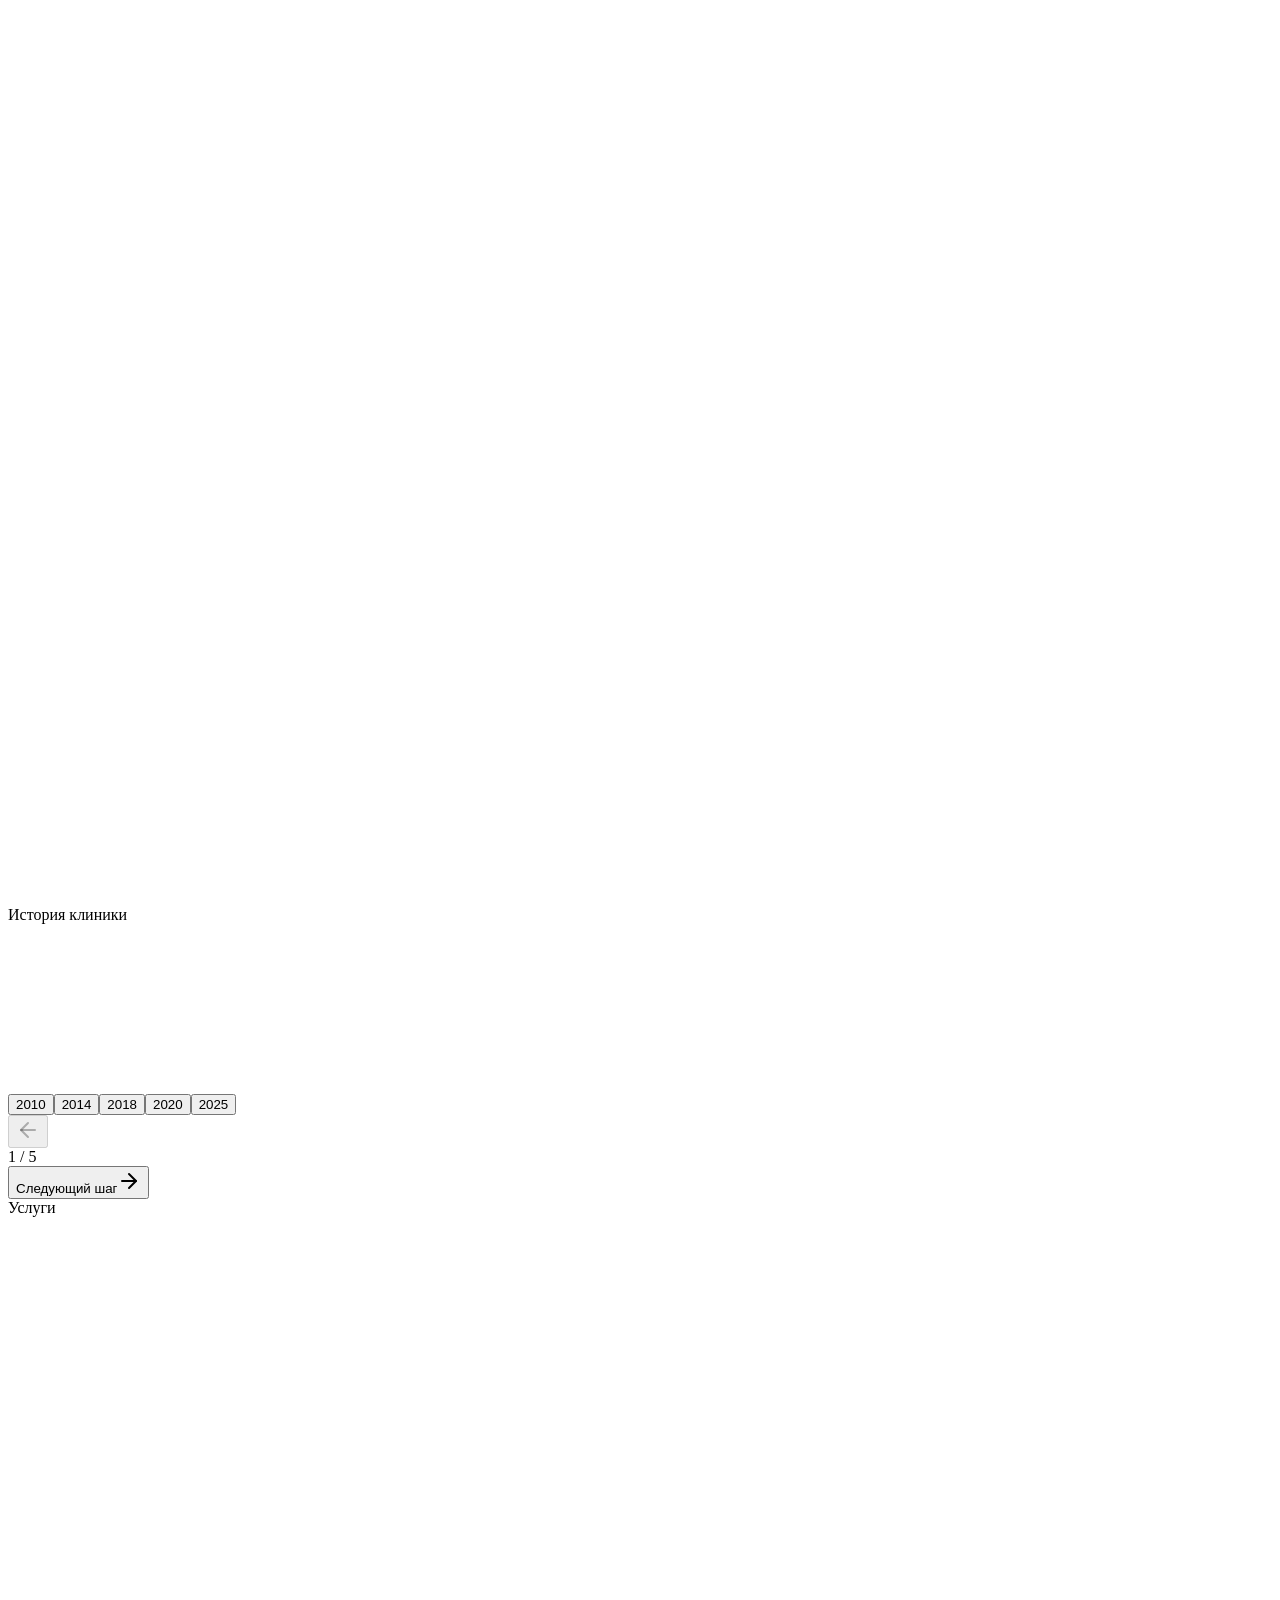
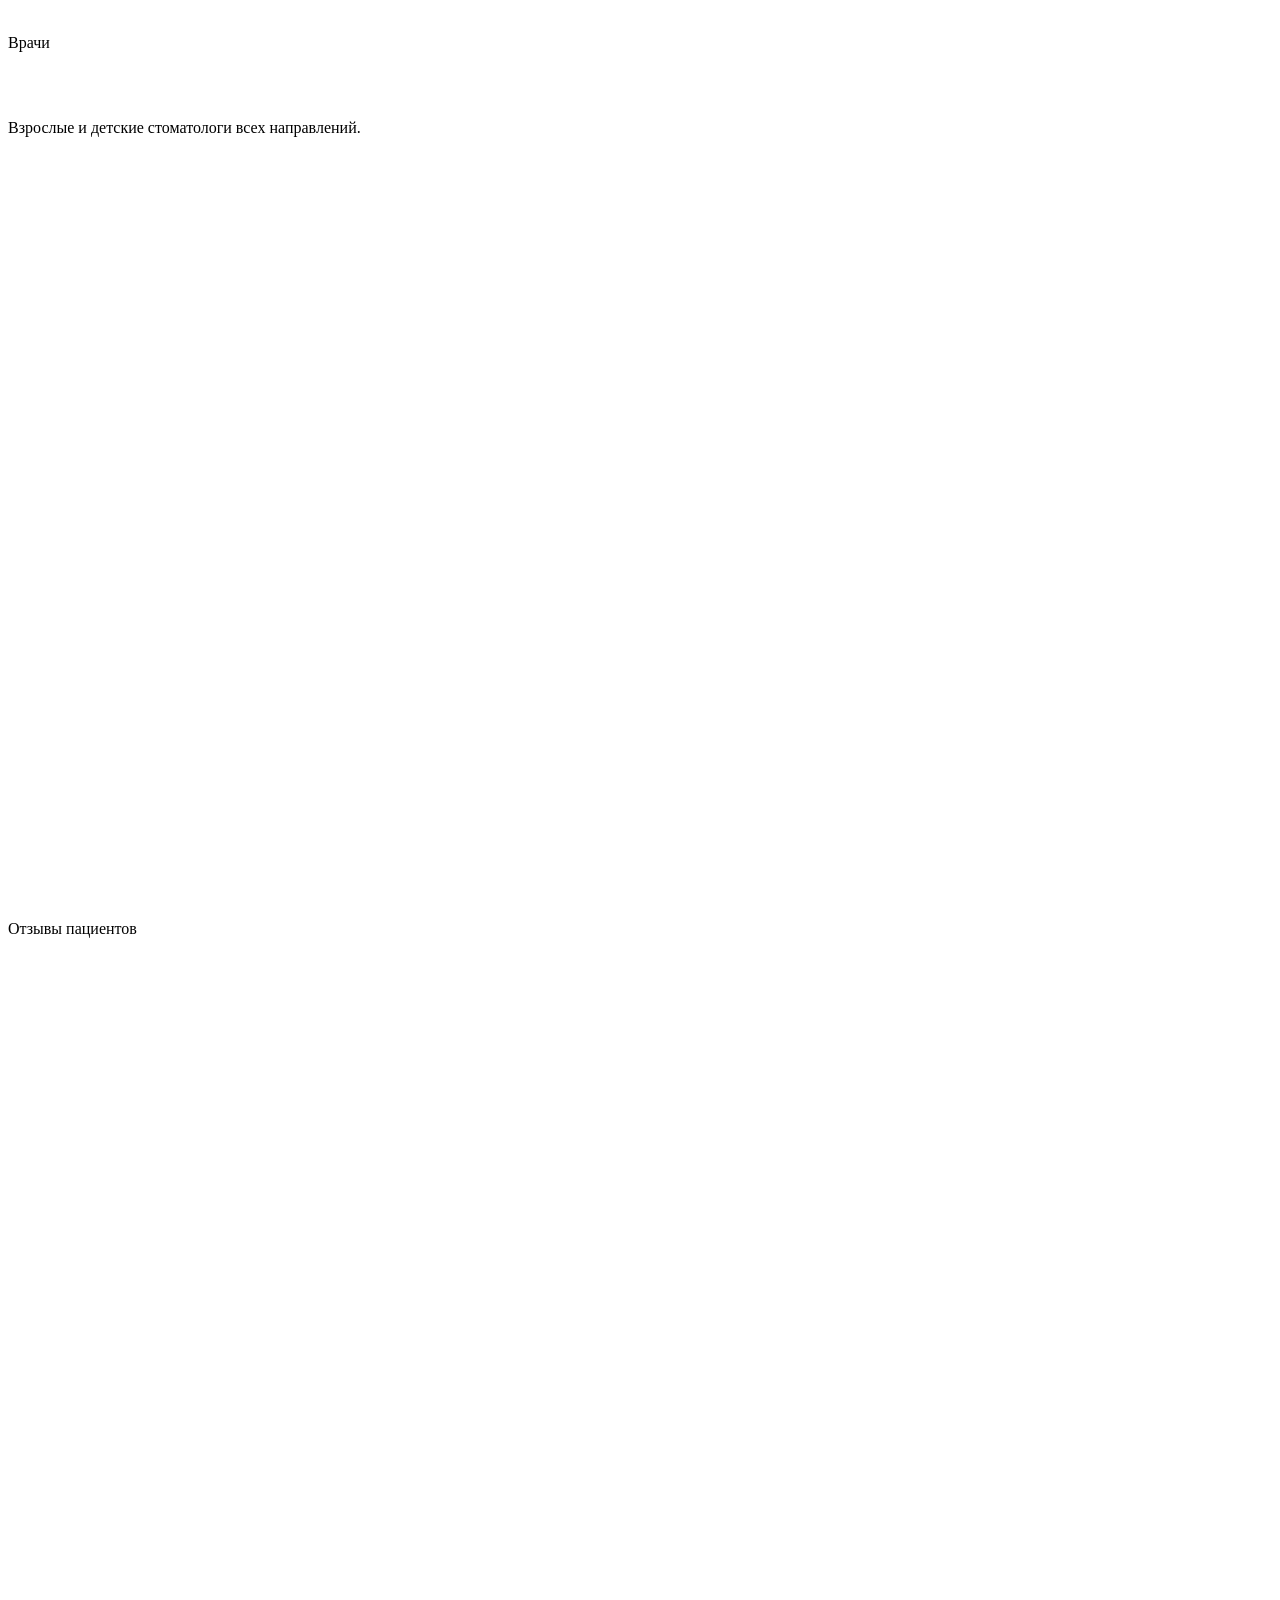
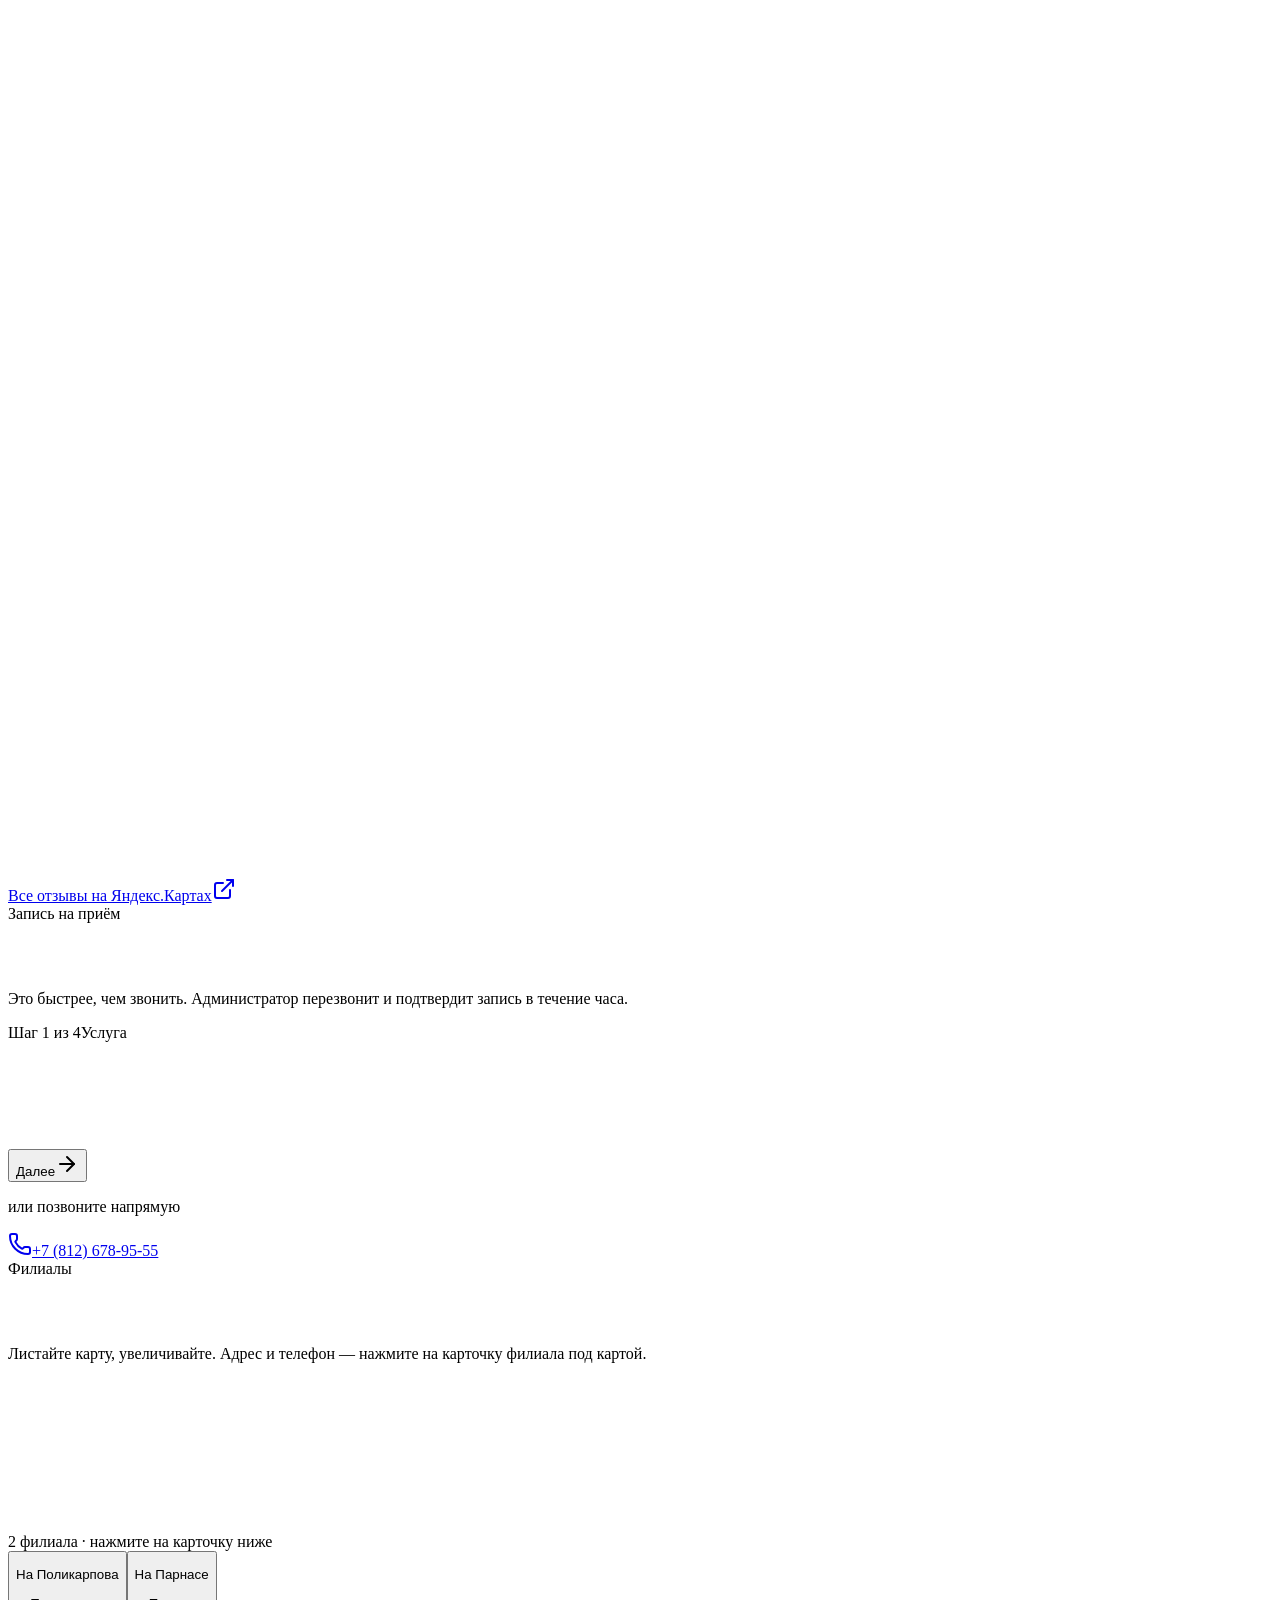
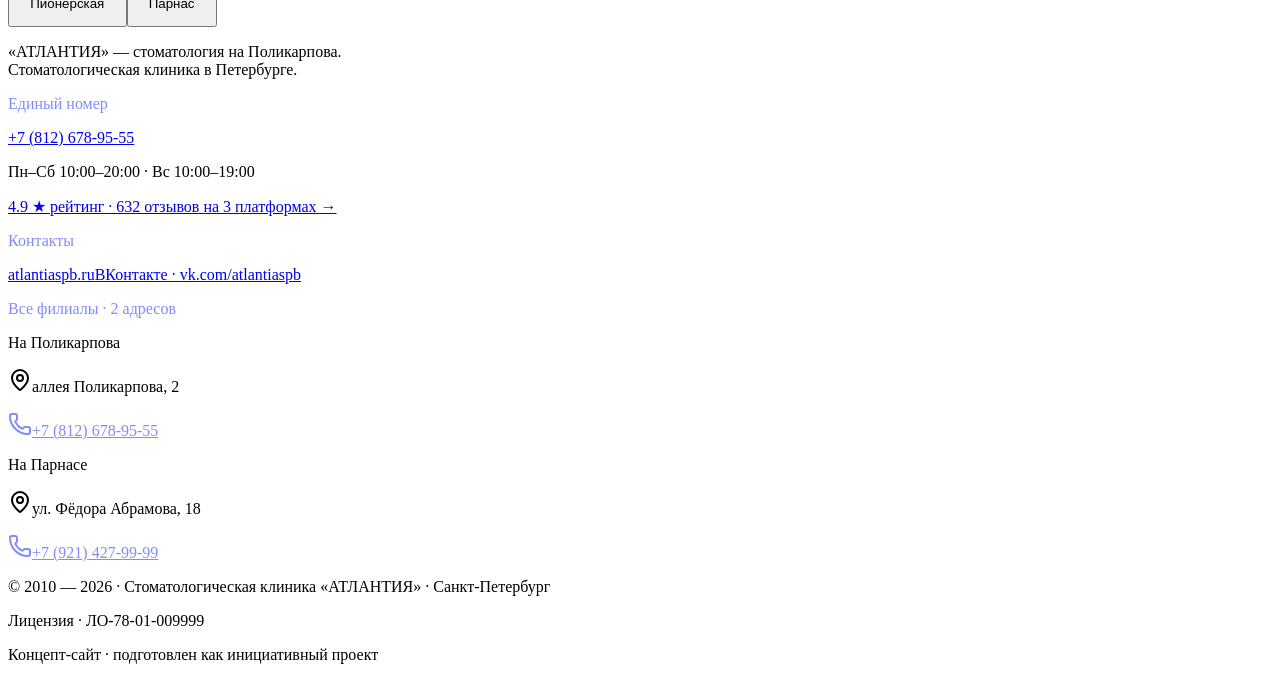
==== commit 729adabf: "Финал: реальные филиалы, услуги, title" ====
--- a/index.html
+++ b/index.html
@@ -1 +1 @@
-<!DOCTYPE html><!--uDxSabnOduxSbOSKYYDL6--><html lang="ru"><head><meta charSet="utf-8"/><meta name="viewport" content="width=device-width, initial-scale=1"/><link rel="preload" href="/demi-deti-stomatologiya/_next/static/media/16d91c780434f2ce-s.p.f22a44f6.woff2" as="font" crossorigin="" type="font/woff2"/><link rel="preload" href="/demi-deti-stomatologiya/_next/static/media/8800dfc60902df36-s.p.e22d03ab.woff2" as="font" crossorigin="" type="font/woff2"/><link rel="preload" href="/demi-deti-stomatologiya/_next/static/media/b4a06a523f527a0e-s.p.d5a12ae5.woff2" as="font" crossorigin="" type="font/woff2"/><link rel="preload" href="/demi-deti-stomatologiya/_next/static/media/cfdfbee4d6cf0a93-s.p.e3066503.woff2" as="font" crossorigin="" type="font/woff2"/><link rel="stylesheet" href="/demi-deti-stomatologiya/_next/static/chunks/965832c2c14a59c2.css" data-precedence="next"/><link rel="stylesheet" href="/demi-deti-stomatologiya/_next/static/chunks/ff9dce48e97e37f5.css" data-precedence="next"/><link rel="preload" as="script" fetchPriority="low" href="/demi-deti-stomatologiya/_next/static/chunks/42d41cf15963980c.js"/><script src="/demi-deti-stomatologiya/_next/static/chunks/806bdb8e4a6a9b95.js" async=""></script><script src="/demi-deti-stomatologiya/_next/static/chunks/af4322a6bc37f3de.js" async=""></script><script src="/demi-deti-stomatologiya/_next/static/chunks/771dedee3f5e1621.js" async=""></script><script src="/demi-deti-stomatologiya/_next/static/chunks/turbopack-186cabfe8debbfc4.js" async=""></script><script src="/demi-deti-stomatologiya/_next/static/chunks/ff1a16fafef87110.js" async=""></script><script src="/demi-deti-stomatologiya/_next/static/chunks/d2be314c3ece3fbe.js" async=""></script><script src="/demi-deti-stomatologiya/_next/static/chunks/a41406e4a54ef341.js" async=""></script><script src="/demi-deti-stomatologiya/_next/static/chunks/b435968d8f2e9977.js" async=""></script><script src="/demi-deti-stomatologiya/_next/static/chunks/2bef7ab2a55f85ec.js" async=""></script><script src="/demi-deti-stomatologiya/_next/static/chunks/9e516cb3fd199385.js" async=""></script><meta name="next-size-adjust" content=""/><title>АТЛАНТИЯ — страна счастливых людей · Санкт-Петербург · с 2010</title><meta name="description" content="Стоматологическая клиника «АТЛАНТИЯ» в Санкт-Петербурге с 2010 года. 2 филиала, рейтинг 4.9, 355 отзывов на Яндекс.Картах, 2ГИС и Google. Имплантация, ортодонтия, страна счастливых людей."/><meta name="author" content="Клиника «АТЛАНТИЯ»"/><meta name="keywords" content="АТЛАНТИЯ,стоматология Санкт-Петербург,имплантация,ортодонтия,страна счастливых людей,рейтинг 4.9"/><meta property="og:title" content="АТЛАНТИЯ — страна счастливых людей в Петербурге с 2010 года"/><meta property="og:description" content="2 филиала · рейтинг 4.9 · 355 отзывов на 3 платформах."/><meta property="og:site_name" content="АТЛАНТИЯ"/><meta property="og:type" content="website"/><meta name="twitter:card" content="summary"/><meta name="twitter:title" content="АТЛАНТИЯ — страна счастливых людей в Петербурге с 2010 года"/><meta name="twitter:description" content="2 филиала · рейтинг 4.9 · 355 отзывов на 3 платформах."/><link rel="icon" href="/favicon.svg"/><link rel="apple-touch-icon" href="/favicon.svg"/><script src="/demi-deti-stomatologiya/_next/static/chunks/a6dad97d9634a72d.js" noModule=""></script></head><body class="onest_cbd10051-module__4tcYPq__variable golos_text_68a637e4-module__bBdMla__variable antialiased bg-arkadia-mist text-arkadia-graphite"><div hidden=""><!--$--><!--/$--></div><main class="relative min-h-screen bg-arkadia-mist text-arkadia-graphite overflow-x-hidden"><div class="fixed top-4 left-1/2 -translate-x-1/2 z-50 hidden md:flex items-center transition-all duration-500 scale-100" style="opacity:0;transform:translateY(-100px)"><div class="flex items-center gap-1 px-2 py-2 rounded-[14px] bg-white/85 backdrop-blur-xl border border-arkadia-graphite/10 shadow-soft whitespace-nowrap"><button class="flex items-center justify-center h-8 w-8 rounded-[10px] hover:bg-arkadia-mist transition-colors" aria-label="АТЛАНТИЯ — на главную"><span class="flex h-7 w-7 items-center justify-center rounded-lg bg-arkadia-blue text-white font-display text-sm font-bold">А</span></button><div class="w-px h-6 bg-arkadia-graphite/10 mx-0.5"></div><nav class="flex items-center gap-0.5"><button class="px-3 py-1.5 rounded-[10px] font-body text-[13px] font-medium transition-all duration-200 whitespace-nowrap text-arkadia-graphite/80 hover:bg-arkadia-mist hover:text-arkadia-blue">О клинике</button><button class="px-3 py-1.5 rounded-[10px] font-body text-[13px] font-medium transition-all duration-200 whitespace-nowrap text-arkadia-graphite/80 hover:bg-arkadia-mist hover:text-arkadia-blue">История</button><button class="px-3 py-1.5 rounded-[10px] font-body text-[13px] font-medium transition-all duration-200 whitespace-nowrap text-arkadia-graphite/80 hover:bg-arkadia-mist hover:text-arkadia-blue">Филиалы</button><button class="px-3 py-1.5 rounded-[10px] font-body text-[13px] font-medium transition-all duration-200 whitespace-nowrap text-arkadia-graphite/80 hover:bg-arkadia-mist hover:text-arkadia-blue">Услуги</button><button class="px-3 py-1.5 rounded-[10px] font-body text-[13px] font-medium transition-all duration-200 whitespace-nowrap text-arkadia-graphite/80 hover:bg-arkadia-mist hover:text-arkadia-blue">Врачи</button><button class="px-3 py-1.5 rounded-[10px] font-body text-[13px] font-medium transition-all duration-200 whitespace-nowrap text-arkadia-graphite/80 hover:bg-arkadia-mist hover:text-arkadia-blue">Отзывы</button></nav><div class="w-px h-6 bg-arkadia-graphite/10 mx-0.5"></div><button class="px-3.5 py-1.5 rounded-[10px] font-body text-[13px] font-medium text-white bg-arkadia-blue hover:bg-arkadia-blue-soft transition-colors animate-pulse-scale whitespace-nowrap">Записаться</button></div></div><button class="fixed top-4 right-4 z-50 md:hidden flex items-center justify-center h-11 w-11 rounded-xl bg-white text-arkadia-blue shadow-soft-md border border-white/30 transition-opacity duration-200 opacity-100" aria-label="Открыть меню" style="opacity:0;transform:translateY(-30px)"><svg xmlns="http://www.w3.org/2000/svg" width="24" height="24" viewBox="0 0 24 24" fill="none" stroke="currentColor" stroke-width="2" stroke-linecap="round" stroke-linejoin="round" class="lucide lucide-menu h-5 w-5" aria-hidden="true"><path d="M4 12h16"></path><path d="M4 18h16"></path><path d="M4 6h16"></path></svg></button><section class="relative min-h-[100svh] w-full overflow-hidden bg-arkadia-blue" style="opacity:0;transition:opacity 0.8s ease"><div class="absolute inset-0" style="background:linear-gradient(180deg, #3B82F6 0%, #1E3A8A 40%, #1E3A8A 100%)"></div><div class="absolute inset-0 opacity-15" style="background-image:linear-gradient(to right, rgba(255,255,255,0.08) 1px, transparent 1px), linear-gradient(to bottom, rgba(255,255,255,0.08) 1px, transparent 1px);background-size:48px 48px"></div><div class="absolute top-20 md:top-24 left-1/2 -translate-x-1/2 z-30 flex items-center gap-2.5 px-3.5 py-2 rounded-full bg-white/15 backdrop-blur-md border border-white/25" style="opacity:0;transform:translateY(-20px)"><div class="flex items-center gap-0.5"><svg width="11" height="11" viewBox="0 0 24 24" fill="#D4A537"><path d="M12 2 L14.5 9 L22 9 L16 14 L18 22 L12 17 L6 22 L8 14 L2 9 L9.5 9 Z"></path></svg><svg width="11" height="11" viewBox="0 0 24 24" fill="#D4A537"><path d="M12 2 L14.5 9 L22 9 L16 14 L18 22 L12 17 L6 22 L8 14 L2 9 L9.5 9 Z"></path></svg><svg width="11" height="11" viewBox="0 0 24 24" fill="#D4A537"><path d="M12 2 L14.5 9 L22 9 L16 14 L18 22 L12 17 L6 22 L8 14 L2 9 L9.5 9 Z"></path></svg><svg width="11" height="11" viewBox="0 0 24 24" fill="#D4A537"><path d="M12 2 L14.5 9 L22 9 L16 14 L18 22 L12 17 L6 22 L8 14 L2 9 L9.5 9 Z"></path></svg><svg width="11" height="11" viewBox="0 0 24 24" fill="#D4A537"><path d="M12 2 L14.5 9 L22 9 L16 14 L18 22 L12 17 L6 22 L8 14 L2 9 L9.5 9 Z"></path></svg></div><span class="font-body text-[11px] sm:text-xs text-white"><strong class="font-semibold">4.9</strong> · 320 отзывов на Яндекс.Картах</span></div><div class="absolute inset-0 z-20 flex flex-col items-center justify-center px-4 pt-28 md:pt-32"><div class="flex items-center gap-3 mb-6" style="opacity:0"><span class="h-px w-8 bg-white/40"></span><span class="font-body text-[10px] sm:text-xs uppercase tracking-[0.4em] text-white/80">стоматологическая клиника</span><span class="h-px w-8 bg-white/40"></span></div><h1 class="font-display font-bold text-white text-5xl sm:text-7xl md:text-8xl lg:text-[9rem] tracking-tight text-center" style="opacity:0;transform:translateY(20px)">АТЛАНТИЯ</h1><p class="mt-4 font-body text-xs sm:text-sm uppercase tracking-[0.4em] text-white/80 text-center" style="opacity:0;transform:translateY(10px)">стоматология на Поликарпова</p><div class="mt-8 h-px w-24 bg-white/30 origin-center" style="transform:scaleX(0)"></div><p class="mt-5 font-body text-sm text-white/70 max-w-md text-center leading-relaxed" style="opacity:0">Стоматология в Приморском районе.<span class="inline-flex items-center gap-2 mx-2 align-middle"><span class="h-1 w-1 rounded-full bg-white/40"></span></span>2 филиала.<span class="inline-flex items-center gap-2 mx-2 align-middle"><span class="h-1 w-1 rounded-full bg-white/40"></span></span>15 лет.</p><div class="mt-8 flex flex-col sm:flex-row items-stretch sm:items-center gap-3 md:hidden" style="opacity:0;transform:translateY(10px)"><a href="tel:+78126034050" class="inline-flex items-center justify-center gap-2 px-6 py-3.5 rounded-xl bg-white hover:bg-white/90 text-arkadia-blue font-body text-sm font-medium transition-colors duration-200"><svg width="14" height="14" viewBox="0 0 24 24" fill="none" stroke="currentColor" stroke-width="2" stroke-linecap="round" stroke-linejoin="round"><path d="M22 16.92v3a2 2 0 0 1-2.18 2 19.79 19.79 0 0 1-8.63-3.07 19.5 19.5 0 0 1-6-6 19.79 19.79 0 0 1-3.07-8.67A2 2 0 0 1 4.11 2h3a2 2 0 0 1 2 1.72 12.84 12.84 0 0 0 .7 2.81 2 2 0 0 1-.45 2.11L8.09 9.91a16 16 0 0 0 6 6l1.27-1.27a2 2 0 0 1 2.11-.45 12.84 12.84 0 0 0 2.81.7A2 2 0 0 1 22 16.92z"></path></svg>Позвонить</a><button class="inline-flex items-center justify-center gap-2 px-6 py-3.5 rounded-xl bg-arkadia-blue/30 backdrop-blur-md border border-white/30 text-white font-body text-sm font-medium transition-colors duration-200">Записаться</button></div></div><button class="absolute bottom-4 sm:bottom-6 left-1/2 -translate-x-1/2 z-30 hidden md:flex flex-col items-center gap-1.5 text-white/60 hover:text-white transition-colors" aria-label="Листайте вниз" style="opacity:0"><span class="font-body text-[10px] uppercase tracking-[0.3em]">листайте</span><span><svg width="16" height="16" viewBox="0 0 16 16" fill="none"><path d="M8 2 L8 14 M3 9 L8 14 L13 9" stroke="currentColor" stroke-width="1.5" stroke-linecap="round" stroke-linejoin="round"></path></svg></span></button></section><section id="about" class="relative bg-arkadia-paper py-20 md:py-32 overflow-hidden"><div class="mx-auto max-w-6xl px-4 md:px-8"><div class="inline-block px-3 py-1 rounded-full bg-arkadia-blue/10 text-arkadia-blue text-xs font-medium mb-4" style="opacity:0;transform:translateY(8px);transition:opacity 0.6s ease 0s, transform 0.6s ease 0s">О клинике</div><h2 class="font-display font-bold text-arkadia-graphite leading-[1.1] tracking-tight max-w-4xl mb-10 md:mb-14 text-3xl md:text-5xl lg:text-7xl" style="opacity:0;transition:opacity 0.3s ease"><span><span style="display:inline-block;white-space:nowrap"></span></span><span><span style="display:inline-block;white-space:nowrap"><span class="text-arkadia-blue" style="display:inline-block;opacity:0;transform:translateY(12px);transition:opacity 0.5s ease 0s, transform 0.5s ease 0s;font-size:1.2em">«</span><span class="text-arkadia-blue" style="display:inline-block;opacity:0;transform:translateY(12px);transition:opacity 0.5s ease 0.02s, transform 0.5s ease 0.02s;font-size:1.2em">А</span><span class="text-arkadia-blue" style="display:inline-block;opacity:0;transform:translateY(12px);transition:opacity 0.5s ease 0.04s, transform 0.5s ease 0.04s;font-size:1.2em">Т</span><span class="text-arkadia-blue" style="display:inline-block;opacity:0;transform:translateY(12px);transition:opacity 0.5s ease 0.06s, transform 0.5s ease 0.06s;font-size:1.2em">Л</span><span class="text-arkadia-blue" style="display:inline-block;opacity:0;transform:translateY(12px);transition:opacity 0.5s ease 0.08s, transform 0.5s ease 0.08s;font-size:1.2em">А</span><span class="text-arkadia-blue" style="display:inline-block;opacity:0;transform:translateY(12px);transition:opacity 0.5s ease 0.1s, transform 0.5s ease 0.1s;font-size:1.2em">Н</span><span class="text-arkadia-blue" style="display:inline-block;opacity:0;transform:translateY(12px);transition:opacity 0.5s ease 0.12s, transform 0.5s ease 0.12s;font-size:1.2em">Т</span><span class="text-arkadia-blue" style="display:inline-block;opacity:0;transform:translateY(12px);transition:opacity 0.5s ease 0.14s, transform 0.5s ease 0.14s;font-size:1.2em">И</span><span class="text-arkadia-blue" style="display:inline-block;opacity:0;transform:translateY(12px);transition:opacity 0.5s ease 0.16s, transform 0.5s ease 0.16s;font-size:1.2em">Я</span><span class="text-arkadia-blue" style="display:inline-block;opacity:0;transform:translateY(12px);transition:opacity 0.5s ease 0.18s, transform 0.5s ease 0.18s;font-size:1.2em">»</span></span></span><span><span style="display:inline-block;white-space:nowrap"> </span><span style="display:inline-block;white-space:nowrap"><span class="" style="display:inline-block;opacity:0;transform:translateY(12px);transition:opacity 0.5s ease 0.2s, transform 0.5s ease 0.2s">—</span> </span><span style="display:inline-block;white-space:nowrap"><span class="" style="display:inline-block;opacity:0;transform:translateY(12px);transition:opacity 0.5s ease 0.22s, transform 0.5s ease 0.22s">э</span><span class="" style="display:inline-block;opacity:0;transform:translateY(12px);transition:opacity 0.5s ease 0.24s, transform 0.5s ease 0.24s">т</span><span class="" style="display:inline-block;opacity:0;transform:translateY(12px);transition:opacity 0.5s ease 0.26s, transform 0.5s ease 0.26s">о</span> </span><span style="display:inline-block;white-space:nowrap"><span class="" style="display:inline-block;opacity:0;transform:translateY(12px);transition:opacity 0.5s ease 0.28s, transform 0.5s ease 0.28s">«</span><span class="" style="display:inline-block;opacity:0;transform:translateY(12px);transition:opacity 0.5s ease 0.3s, transform 0.5s ease 0.3s">с</span><span class="" style="display:inline-block;opacity:0;transform:translateY(12px);transition:opacity 0.5s ease 0.32s, transform 0.5s ease 0.32s">т</span><span class="" style="display:inline-block;opacity:0;transform:translateY(12px);transition:opacity 0.5s ease 0.34s, transform 0.5s ease 0.34s">о</span><span class="" style="display:inline-block;opacity:0;transform:translateY(12px);transition:opacity 0.5s ease 0.36s, transform 0.5s ease 0.36s">м</span><span class="" style="display:inline-block;opacity:0;transform:translateY(12px);transition:opacity 0.5s ease 0.38s, transform 0.5s ease 0.38s">а</span><span class="" style="display:inline-block;opacity:0;transform:translateY(12px);transition:opacity 0.5s ease 0.4s, transform 0.5s ease 0.4s">т</span><span class="" style="display:inline-block;opacity:0;transform:translateY(12px);transition:opacity 0.5s ease 0.42s, transform 0.5s ease 0.42s">о</span><span class="" style="display:inline-block;opacity:0;transform:translateY(12px);transition:opacity 0.5s ease 0.44s, transform 0.5s ease 0.44s">л</span><span class="" style="display:inline-block;opacity:0;transform:translateY(12px);transition:opacity 0.5s ease 0.46s, transform 0.5s ease 0.46s">о</span><span class="" style="display:inline-block;opacity:0;transform:translateY(12px);transition:opacity 0.5s ease 0.48s, transform 0.5s ease 0.48s">г</span><span class="" style="display:inline-block;opacity:0;transform:translateY(12px);transition:opacity 0.5s ease 0.5s, transform 0.5s ease 0.5s">и</span><span class="" style="display:inline-block;opacity:0;transform:translateY(12px);transition:opacity 0.5s ease 0.52s, transform 0.5s ease 0.52s">я</span> </span><span style="display:inline-block;white-space:nowrap"><span class="" style="display:inline-block;opacity:0;transform:translateY(12px);transition:opacity 0.5s ease 0.54s, transform 0.5s ease 0.54s">н</span><span class="" style="display:inline-block;opacity:0;transform:translateY(12px);transition:opacity 0.5s ease 0.56s, transform 0.5s ease 0.56s">а</span> </span><span style="display:inline-block;white-space:nowrap"><span class="" style="display:inline-block;opacity:0;transform:translateY(12px);transition:opacity 0.5s ease 0.58s, transform 0.5s ease 0.58s">П</span><span class="" style="display:inline-block;opacity:0;transform:translateY(12px);transition:opacity 0.5s ease 0.6s, transform 0.5s ease 0.6s">о</span><span class="" style="display:inline-block;opacity:0;transform:translateY(12px);transition:opacity 0.5s ease 0.62s, transform 0.5s ease 0.62s">л</span><span class="" style="display:inline-block;opacity:0;transform:translateY(12px);transition:opacity 0.5s ease 0.64s, transform 0.5s ease 0.64s">и</span><span class="" style="display:inline-block;opacity:0;transform:translateY(12px);transition:opacity 0.5s ease 0.66s, transform 0.5s ease 0.66s">к</span><span class="" style="display:inline-block;opacity:0;transform:translateY(12px);transition:opacity 0.5s ease 0.68s, transform 0.5s ease 0.68s">а</span><span class="" style="display:inline-block;opacity:0;transform:translateY(12px);transition:opacity 0.5s ease 0.7000000000000001s, transform 0.5s ease 0.7000000000000001s">р</span><span class="" style="display:inline-block;opacity:0;transform:translateY(12px);transition:opacity 0.5s ease 0.72s, transform 0.5s ease 0.72s">п</span><span class="" style="display:inline-block;opacity:0;transform:translateY(12px);transition:opacity 0.5s ease 0.74s, transform 0.5s ease 0.74s">о</span><span class="" style="display:inline-block;opacity:0;transform:translateY(12px);transition:opacity 0.5s ease 0.76s, transform 0.5s ease 0.76s">в</span><span class="" style="display:inline-block;opacity:0;transform:translateY(12px);transition:opacity 0.5s ease 0.78s, transform 0.5s ease 0.78s">а</span><span class="" style="display:inline-block;opacity:0;transform:translateY(12px);transition:opacity 0.5s ease 0.8s, transform 0.5s ease 0.8s">»</span></span></span></h2><div class="grid lg:grid-cols-[1fr_1.3fr] gap-8 md:gap-12" style="opacity:0;transform:translateY(16px);transition:opacity 0.6s ease 0s, transform 0.6s ease 0s"><p class="font-body text-base md:text-lg text-arkadia-slate leading-relaxed">Стоматологическая клиника «Атлантия» открылась в 2010 году на аллее Поликарпова. За 15 лет работы мы заслужили доверие тысяч пациентов.</p><p class="font-body text-base md:text-lg text-arkadia-graphite/85 leading-relaxed">Сегодня Атлантия — это два филиала, команда опытных стоматологов всех направлений. Рейтинг 4.8 на Яндекс.Картах — результат высокого качества лечения.</p></div><div class="mt-14 md:mt-20 grid grid-cols-2 md:grid-cols-4 gap-3 md:gap-4"><div class="rounded-2xl bg-arkadia-mist border border-arkadia-graphite/5 p-5 md:p-6" style="opacity:0;transform:translateY(16px);transition:opacity 0.6s ease 0s, transform 0.6s ease 0s"><p class="font-display text-3xl md:text-4xl font-bold text-arkadia-blue leading-none">16</p><p class="mt-2.5 font-body text-sm text-arkadia-graphite font-medium">лет клинике</p><p class="font-body text-xs text-arkadia-slate mt-0.5">с 2010 года</p></div><div class="rounded-2xl bg-arkadia-mist border border-arkadia-graphite/5 p-5 md:p-6" style="opacity:0;transform:translateY(16px);transition:opacity 0.6s ease 0.05s, transform 0.6s ease 0.05s"><p class="font-display text-3xl md:text-4xl font-bold text-arkadia-blue leading-none">2</p><p class="mt-2.5 font-body text-sm text-arkadia-graphite font-medium">филиалов</p><p class="font-body text-xs text-arkadia-slate mt-0.5">по Петербургу</p></div><div class="rounded-2xl bg-arkadia-mist border border-arkadia-graphite/5 p-5 md:p-6" style="opacity:0;transform:translateY(16px);transition:opacity 0.6s ease 0.1s, transform 0.6s ease 0.1s"><p class="font-display text-3xl md:text-4xl font-bold text-arkadia-blue leading-none">4.8</p><p class="mt-2.5 font-body text-sm text-arkadia-graphite font-medium">рейтинг Яндекс</p><p class="font-body text-xs text-arkadia-slate mt-0.5">из 5</p></div><div class="rounded-2xl bg-arkadia-mist border border-arkadia-graphite/5 p-5 md:p-6" style="opacity:0;transform:translateY(16px);transition:opacity 0.6s ease 0.15000000000000002s, transform 0.6s ease 0.15000000000000002s"><p class="font-display text-3xl md:text-4xl font-bold text-arkadia-blue leading-none">355</p><p class="mt-2.5 font-body text-sm text-arkadia-graphite font-medium">отзывов</p><p class="font-body text-xs text-arkadia-slate mt-0.5">на 3 платформах</p></div></div></div></section><section id="history" class="relative bg-arkadia-mist py-20 md:py-32 overflow-hidden"><div class="mx-auto max-w-6xl px-4 md:px-8"><div class="mb-12 md:mb-20 text-center"><span class="inline-block px-3 py-1 rounded-full bg-arkadia-blue/10 text-arkadia-blue text-xs font-medium mb-4">История клиники</span><h2 class="font-display text-3xl md:text-5xl lg:text-6xl font-bold text-arkadia-graphite leading-[1.1] tracking-tight max-w-3xl mx-auto text-balance" style="opacity:0;transition:opacity 0.3s ease"><span><span style="display:inline-block;white-space:nowrap"><span class="" style="display:inline-block;opacity:0;transform:translateY(12px);transition:opacity 0.5s ease 0s, transform 0.5s ease 0s">1</span><span class="" style="display:inline-block;opacity:0;transform:translateY(12px);transition:opacity 0.5s ease 0.02s, transform 0.5s ease 0.02s">5</span> </span><span style="display:inline-block;white-space:nowrap"><span class="" style="display:inline-block;opacity:0;transform:translateY(12px);transition:opacity 0.5s ease 0.04s, transform 0.5s ease 0.04s">л</span><span class="" style="display:inline-block;opacity:0;transform:translateY(12px);transition:opacity 0.5s ease 0.06s, transform 0.5s ease 0.06s">е</span><span class="" style="display:inline-block;opacity:0;transform:translateY(12px);transition:opacity 0.5s ease 0.08s, transform 0.5s ease 0.08s">т</span> </span><span style="display:inline-block;white-space:nowrap"><span class="" style="display:inline-block;opacity:0;transform:translateY(12px);transition:opacity 0.5s ease 0.1s, transform 0.5s ease 0.1s">п</span><span class="" style="display:inline-block;opacity:0;transform:translateY(12px);transition:opacity 0.5s ease 0.12s, transform 0.5s ease 0.12s">о</span> </span><span style="display:inline-block;white-space:nowrap"><span class="" style="display:inline-block;opacity:0;transform:translateY(12px);transition:opacity 0.5s ease 0.14s, transform 0.5s ease 0.14s">о</span><span class="" style="display:inline-block;opacity:0;transform:translateY(12px);transition:opacity 0.5s ease 0.16s, transform 0.5s ease 0.16s">д</span><span class="" style="display:inline-block;opacity:0;transform:translateY(12px);transition:opacity 0.5s ease 0.18s, transform 0.5s ease 0.18s">н</span><span class="" style="display:inline-block;opacity:0;transform:translateY(12px);transition:opacity 0.5s ease 0.2s, transform 0.5s ease 0.2s">о</span><span class="" style="display:inline-block;opacity:0;transform:translateY(12px);transition:opacity 0.5s ease 0.22s, transform 0.5s ease 0.22s">й</span> </span><span style="display:inline-block;white-space:nowrap"><span class="" style="display:inline-block;opacity:0;transform:translateY(12px);transition:opacity 0.5s ease 0.24s, transform 0.5s ease 0.24s">ш</span><span class="" style="display:inline-block;opacity:0;transform:translateY(12px);transition:opacity 0.5s ease 0.26s, transform 0.5s ease 0.26s">к</span><span class="" style="display:inline-block;opacity:0;transform:translateY(12px);transition:opacity 0.5s ease 0.28s, transform 0.5s ease 0.28s">а</span><span class="" style="display:inline-block;opacity:0;transform:translateY(12px);transition:opacity 0.5s ease 0.3s, transform 0.5s ease 0.3s">л</span><span class="" style="display:inline-block;opacity:0;transform:translateY(12px);transition:opacity 0.5s ease 0.32s, transform 0.5s ease 0.32s">е</span></span></span></h2></div><div class="relative w-full max-w-4xl mx-auto pt-48 md:pt-56"><div class="absolute inset-x-0 top-0 h-40 md:h-44"><div class="absolute" style="left:0px;width:260px;max-width:90vw;opacity:0;transform:translateY(20px)"><div class="text-center mb-2"><p class="font-display text-3xl md:text-4xl font-bold text-arkadia-blue leading-none" style="opacity:0;transform:scale(0.8)">2010</p></div><div class="rounded-2xl bg-white border border-arkadia-graphite/8 p-4 md:p-5 shadow-soft-md"><p class="font-body text-xs md:text-sm text-arkadia-graphite leading-relaxed text-center">Основана «Атлантия» на аллее Поликарпова.</p></div><div class="absolute top-full" style="left:-7px"><svg width="14" height="10" viewBox="0 0 14 10" fill="none"><path d="M 7 10 L 0 0 L 14 0 Z" fill="#FFFFFF"></path></svg></div></div></div><div class="relative h-1 w-full bg-arkadia-graphite/10 rounded-full"><div class="absolute top-0 left-0 h-full bg-arkadia-blue rounded-full" style="width:0%"></div><button class="absolute top-1/2 -translate-y-1/2 -translate-x-1/2 group" style="left:5%" aria-label="Перейти к 2010 году"><span class="absolute top-6 left-1/2 -translate-x-1/2 font-display text-xs font-semibold whitespace-nowrap transition-colors duration-300 text-arkadia-blue">2010</span><span class="absolute top-1/2 left-1/2 -translate-x-1/2 -translate-y-1/2 rounded-full bg-arkadia-blue/30"></span><span class="block rounded-full border-2 transition-all duration-300 group-hover:scale-125 bg-arkadia-blue border-arkadia-blue w-5 h-5"></span></button><button class="absolute top-1/2 -translate-y-1/2 -translate-x-1/2 group" style="left:27.5%" aria-label="Перейти к 2014 году"><span class="absolute top-6 left-1/2 -translate-x-1/2 font-display text-xs font-semibold whitespace-nowrap transition-colors duration-300 text-arkadia-ash">2014</span><span class="block rounded-full border-2 transition-all duration-300 group-hover:scale-125 bg-white border-arkadia-ash w-3 h-3"></span></button><button class="absolute top-1/2 -translate-y-1/2 -translate-x-1/2 group" style="left:50%" aria-label="Перейти к 2018 году"><span class="absolute top-6 left-1/2 -translate-x-1/2 font-display text-xs font-semibold whitespace-nowrap transition-colors duration-300 text-arkadia-ash">2018</span><span class="block rounded-full border-2 transition-all duration-300 group-hover:scale-125 bg-white border-arkadia-ash w-3 h-3"></span></button><button class="absolute top-1/2 -translate-y-1/2 -translate-x-1/2 group" style="left:72.5%" aria-label="Перейти к 2020 году"><span class="absolute top-6 left-1/2 -translate-x-1/2 font-display text-xs font-semibold whitespace-nowrap transition-colors duration-300 text-arkadia-ash">2020</span><span class="block rounded-full border-2 transition-all duration-300 group-hover:scale-125 bg-white border-arkadia-ash w-3 h-3"></span></button><button class="absolute top-1/2 -translate-y-1/2 -translate-x-1/2 group" style="left:95%" aria-label="Перейти к 2025 году"><span class="absolute top-6 left-1/2 -translate-x-1/2 font-display text-xs font-semibold whitespace-nowrap transition-colors duration-300 text-arkadia-ash">2025</span><span class="block rounded-full border-2 transition-all duration-300 group-hover:scale-125 bg-white border-arkadia-ash w-3 h-3"></span></button></div></div><div class="mt-16 md:mt-20 flex items-center justify-center gap-4"><button disabled="" class="flex items-center justify-center h-11 w-11 rounded-full bg-white border border-arkadia-graphite/10 text-arkadia-graphite hover:border-arkadia-blue hover:text-arkadia-blue disabled:opacity-30 disabled:cursor-not-allowed transition-all" aria-label="Предыдущий шаг"><svg xmlns="http://www.w3.org/2000/svg" width="24" height="24" viewBox="0 0 24 24" fill="none" stroke="currentColor" stroke-width="2" stroke-linecap="round" stroke-linejoin="round" class="lucide lucide-arrow-left h-4 w-4" aria-hidden="true"><path d="m12 19-7-7 7-7"></path><path d="M19 12H5"></path></svg></button><div class="px-4 py-2 rounded-full bg-white border border-arkadia-graphite/10 font-body text-xs text-arkadia-slate whitespace-nowrap"><span class="font-semibold text-arkadia-graphite">1</span> / <!-- -->5</div><button class="flex items-center gap-2 px-6 h-11 rounded-full bg-arkadia-blue text-white font-body text-sm font-medium hover:bg-arkadia-blue-soft disabled:opacity-30 disabled:cursor-not-allowed transition-all">Следующий шаг<svg xmlns="http://www.w3.org/2000/svg" width="24" height="24" viewBox="0 0 24 24" fill="none" stroke="currentColor" stroke-width="2" stroke-linecap="round" stroke-linejoin="round" class="lucide lucide-arrow-right h-4 w-4" aria-hidden="true"><path d="M5 12h14"></path><path d="m12 5 7 7-7 7"></path></svg></button></div></div></section><section class="relative bg-arkadia-mist py-20 md:py-32 overflow-hidden"><div class="mx-auto max-w-7xl px-4 md:px-8"><div class="mb-10 md:mb-14"><span class="inline-block px-3 py-1 rounded-full bg-arkadia-blue/10 text-arkadia-blue text-xs font-medium mb-4">Услуги</span><h2 class="font-display text-3xl md:text-5xl lg:text-6xl font-bold text-arkadia-graphite leading-[1.1] tracking-tight max-w-3xl text-balance" style="opacity:0;transition:opacity 0.3s ease"><span><span style="display:inline-block;white-space:nowrap"><span class="" style="display:inline-block;opacity:0;transform:translateY(12px);transition:opacity 0.5s ease 0s, transform 0.5s ease 0s">Н</span><span class="" style="display:inline-block;opacity:0;transform:translateY(12px);transition:opacity 0.5s ease 0.02s, transform 0.5s ease 0.02s">а</span><span class="" style="display:inline-block;opacity:0;transform:translateY(12px);transition:opacity 0.5s ease 0.04s, transform 0.5s ease 0.04s">п</span><span class="" style="display:inline-block;opacity:0;transform:translateY(12px);transition:opacity 0.5s ease 0.06s, transform 0.5s ease 0.06s">р</span><span class="" style="display:inline-block;opacity:0;transform:translateY(12px);transition:opacity 0.5s ease 0.08s, transform 0.5s ease 0.08s">а</span><span class="" style="display:inline-block;opacity:0;transform:translateY(12px);transition:opacity 0.5s ease 0.1s, transform 0.5s ease 0.1s">в</span><span class="" style="display:inline-block;opacity:0;transform:translateY(12px);transition:opacity 0.5s ease 0.12s, transform 0.5s ease 0.12s">л</span><span class="" style="display:inline-block;opacity:0;transform:translateY(12px);transition:opacity 0.5s ease 0.14s, transform 0.5s ease 0.14s">е</span><span class="" style="display:inline-block;opacity:0;transform:translateY(12px);transition:opacity 0.5s ease 0.16s, transform 0.5s ease 0.16s">н</span><span class="" style="display:inline-block;opacity:0;transform:translateY(12px);transition:opacity 0.5s ease 0.18s, transform 0.5s ease 0.18s">и</span><span class="" style="display:inline-block;opacity:0;transform:translateY(12px);transition:opacity 0.5s ease 0.2s, transform 0.5s ease 0.2s">я</span> </span><span style="display:inline-block;white-space:nowrap"><span class="" style="display:inline-block;opacity:0;transform:translateY(12px);transition:opacity 0.5s ease 0.22s, transform 0.5s ease 0.22s">л</span><span class="" style="display:inline-block;opacity:0;transform:translateY(12px);transition:opacity 0.5s ease 0.24s, transform 0.5s ease 0.24s">е</span><span class="" style="display:inline-block;opacity:0;transform:translateY(12px);transition:opacity 0.5s ease 0.26s, transform 0.5s ease 0.26s">ч</span><span class="" style="display:inline-block;opacity:0;transform:translateY(12px);transition:opacity 0.5s ease 0.28s, transform 0.5s ease 0.28s">е</span><span class="" style="display:inline-block;opacity:0;transform:translateY(12px);transition:opacity 0.5s ease 0.3s, transform 0.5s ease 0.3s">н</span><span class="" style="display:inline-block;opacity:0;transform:translateY(12px);transition:opacity 0.5s ease 0.32s, transform 0.5s ease 0.32s">и</span><span class="" style="display:inline-block;opacity:0;transform:translateY(12px);transition:opacity 0.5s ease 0.34s, transform 0.5s ease 0.34s">я</span></span></span></h2><div class="mt-5 font-body text-base md:text-lg text-arkadia-slate max-w-2xl leading-relaxed" style="opacity:0;transform:translateY(12px);transition:opacity 0.6s ease 0.3s, transform 0.6s ease 0.3s">От детского стоматолога до имплантации. Цены — после осмотра и плана лечения.</div></div><div class="grid grid-cols-1 sm:grid-cols-2 md:grid-cols-4 auto-rows-[110px] sm:auto-rows-[140px] md:auto-rows-[170px] gap-3 md:gap-4"><button class="group text-left rounded-2xl border p-4 md:p-5 hover:shadow-soft-md hover:-translate-y-0.5 transition-all duration-300 flex flex-col justify-between bg-arkadia-blue text-white border-transparent sm:col-span-2 md:col-span-2 col-span-1" style="opacity:0;transform:translateY(20px);transition:opacity 0.6s ease 0s, transform 0.6s ease 0s;cursor:pointer"><div><div class="flex items-start justify-between"><span class="font-display text-xs font-semibold tracking-wider text-white/70">01</span><svg xmlns="http://www.w3.org/2000/svg" width="24" height="24" viewBox="0 0 24 24" fill="none" stroke="currentColor" stroke-width="2" stroke-linecap="round" stroke-linejoin="round" class="lucide lucide-arrow-up-right h-3.5 w-3.5 transition-all duration-300 group-hover:rotate-12 text-white/70 group-hover:text-white" aria-hidden="true"><path d="M7 7h10v10"></path><path d="M7 17 17 7"></path></svg></div><div><h3 class="font-display font-semibold mb-1 transition-colors text-base md:text-lg text-white">Терапия</h3><p class="font-body leading-relaxed text-xs md:text-sm text-white/80 line-clamp-2 md:line-clamp-none">Полноценная терапия одного зуба. Современные материалы.</p></div></div></button><button class="group text-left rounded-2xl border p-4 md:p-5 hover:shadow-soft-md hover:-translate-y-0.5 transition-all duration-300 flex flex-col justify-between bg-white text-arkadia-graphite border-arkadia-graphite/8 hover:border-arkadia-blue/20 sm:col-span-1 md:col-span-1 col-span-1" style="opacity:0;transform:translateY(20px);transition:opacity 0.6s ease 0s, transform 0.6s ease 0s;cursor:pointer"><div><div class="flex items-start justify-between"><span class="font-display text-xs font-semibold tracking-wider text-arkadia-blue">02</span><svg xmlns="http://www.w3.org/2000/svg" width="24" height="24" viewBox="0 0 24 24" fill="none" stroke="currentColor" stroke-width="2" stroke-linecap="round" stroke-linejoin="round" class="lucide lucide-arrow-up-right h-3.5 w-3.5 transition-all duration-300 group-hover:rotate-12 text-arkadia-ash group-hover:text-arkadia-blue" aria-hidden="true"><path d="M7 7h10v10"></path><path d="M7 17 17 7"></path></svg></div><div><h3 class="font-display font-semibold mb-1 transition-colors text-sm md:text-base group-hover:text-arkadia-blue">Хирургия</h3><p class="font-body leading-relaxed text-[11px] md:text-xs text-arkadia-slate line-clamp-2 md:line-clamp-none">Удаление зубов. Атравматичные методики.</p></div></div></button><button class="group text-left rounded-2xl border p-4 md:p-5 hover:shadow-soft-md hover:-translate-y-0.5 transition-all duration-300 flex flex-col justify-between bg-arkadia-blue text-white border-transparent sm:col-span-1 md:col-span-1 col-span-1" style="opacity:0;transform:translateY(20px);transition:opacity 0.6s ease 0s, transform 0.6s ease 0s;cursor:pointer"><div><div class="flex items-start justify-between"><span class="font-display text-xs font-semibold tracking-wider text-white/70">03</span><svg xmlns="http://www.w3.org/2000/svg" width="24" height="24" viewBox="0 0 24 24" fill="none" stroke="currentColor" stroke-width="2" stroke-linecap="round" stroke-linejoin="round" class="lucide lucide-arrow-up-right h-3.5 w-3.5 transition-all duration-300 group-hover:rotate-12 text-white/70 group-hover:text-white" aria-hidden="true"><path d="M7 7h10v10"></path><path d="M7 17 17 7"></path></svg></div><div><h3 class="font-display font-semibold mb-1 transition-colors text-sm md:text-base text-white">Протезирование</h3><p class="font-body leading-relaxed text-[11px] md:text-xs text-white/80 line-clamp-2 md:line-clamp-none">Коронки, мосты. Цифровое моделирование.</p></div></div></button><button class="group text-left rounded-2xl border p-4 md:p-5 hover:shadow-soft-md hover:-translate-y-0.5 transition-all duration-300 flex flex-col justify-between bg-white text-arkadia-graphite border-arkadia-graphite/8 hover:border-arkadia-blue/20 sm:col-span-2 md:col-span-2 col-span-1" style="opacity:0;transform:translateY(20px);transition:opacity 0.6s ease 0s, transform 0.6s ease 0s;cursor:pointer"><div><div class="flex items-start justify-between"><span class="font-display text-xs font-semibold tracking-wider text-arkadia-blue">04</span><svg xmlns="http://www.w3.org/2000/svg" width="24" height="24" viewBox="0 0 24 24" fill="none" stroke="currentColor" stroke-width="2" stroke-linecap="round" stroke-linejoin="round" class="lucide lucide-arrow-up-right h-3.5 w-3.5 transition-all duration-300 group-hover:rotate-12 text-arkadia-ash group-hover:text-arkadia-blue" aria-hidden="true"><path d="M7 7h10v10"></path><path d="M7 17 17 7"></path></svg></div><div><h3 class="font-display font-semibold mb-1 transition-colors text-base md:text-lg group-hover:text-arkadia-blue">Имплантация</h3><p class="font-body leading-relaxed text-xs md:text-sm text-arkadia-slate line-clamp-2 md:line-clamp-none">Более 1000 имплантов в год. 99-100% приживаемость.</p></div></div></button><button class="group text-left rounded-2xl border p-4 md:p-5 hover:shadow-soft-md hover:-translate-y-0.5 transition-all duration-300 flex flex-col justify-between bg-arkadia-blue text-white border-transparent sm:col-span-1 md:col-span-1 col-span-1" style="opacity:0;transform:translateY(20px);transition:opacity 0.6s ease 0s, transform 0.6s ease 0s;cursor:pointer"><div><div class="flex items-start justify-between"><span class="font-display text-xs font-semibold tracking-wider text-white/70">05</span><svg xmlns="http://www.w3.org/2000/svg" width="24" height="24" viewBox="0 0 24 24" fill="none" stroke="currentColor" stroke-width="2" stroke-linecap="round" stroke-linejoin="round" class="lucide lucide-arrow-up-right h-3.5 w-3.5 transition-all duration-300 group-hover:rotate-12 text-white/70 group-hover:text-white" aria-hidden="true"><path d="M7 7h10v10"></path><path d="M7 17 17 7"></path></svg></div><div><h3 class="font-display font-semibold mb-1 transition-colors text-sm md:text-base text-white">Ортодонтия</h3><p class="font-body leading-relaxed text-[11px] md:text-xs text-white/80 line-clamp-2 md:line-clamp-none">Брекеты и элайнеры для взрослых и детей.</p></div></div></button><button class="group text-left rounded-2xl border p-4 md:p-5 hover:shadow-soft-md hover:-translate-y-0.5 transition-all duration-300 flex flex-col justify-between bg-white text-arkadia-graphite border-arkadia-graphite/8 hover:border-arkadia-blue/20 sm:col-span-1 md:col-span-1 col-span-1" style="opacity:0;transform:translateY(20px);transition:opacity 0.6s ease 0s, transform 0.6s ease 0s;cursor:pointer"><div><div class="flex items-start justify-between"><span class="font-display text-xs font-semibold tracking-wider text-arkadia-blue">06</span><svg xmlns="http://www.w3.org/2000/svg" width="24" height="24" viewBox="0 0 24 24" fill="none" stroke="currentColor" stroke-width="2" stroke-linecap="round" stroke-linejoin="round" class="lucide lucide-arrow-up-right h-3.5 w-3.5 transition-all duration-300 group-hover:rotate-12 text-arkadia-ash group-hover:text-arkadia-blue" aria-hidden="true"><path d="M7 7h10v10"></path><path d="M7 17 17 7"></path></svg></div><div><h3 class="font-display font-semibold mb-1 transition-colors text-sm md:text-base group-hover:text-arkadia-blue">Детская стоматология</h3><p class="font-body leading-relaxed text-[11px] md:text-xs text-arkadia-slate line-clamp-2 md:line-clamp-none">Детские стоматологи самого высокого уровня.</p></div></div></button><button class="group text-left rounded-2xl border p-4 md:p-5 hover:shadow-soft-md hover:-translate-y-0.5 transition-all duration-300 flex flex-col justify-between bg-arkadia-blue text-white border-transparent sm:col-span-2 md:col-span-2 col-span-1" style="opacity:0;transform:translateY(20px);transition:opacity 0.6s ease 0s, transform 0.6s ease 0s;cursor:pointer"><div><div class="flex items-start justify-between"><span class="font-display text-xs font-semibold tracking-wider text-white/70">07</span><svg xmlns="http://www.w3.org/2000/svg" width="24" height="24" viewBox="0 0 24 24" fill="none" stroke="currentColor" stroke-width="2" stroke-linecap="round" stroke-linejoin="round" class="lucide lucide-arrow-up-right h-3.5 w-3.5 transition-all duration-300 group-hover:rotate-12 text-white/70 group-hover:text-white" aria-hidden="true"><path d="M7 7h10v10"></path><path d="M7 17 17 7"></path></svg></div><div><h3 class="font-display font-semibold mb-1 transition-colors text-base md:text-lg text-white">Гигиена и отбеливание</h3><p class="font-body leading-relaxed text-xs md:text-sm text-white/80 line-clamp-2 md:line-clamp-none">Профгигиена, отбеливание Amazing White. Профилактика.</p></div></div></button><button class="group text-left rounded-2xl border p-4 md:p-5 hover:shadow-soft-md hover:-translate-y-0.5 transition-all duration-300 flex flex-col justify-between bg-white text-arkadia-graphite border-arkadia-graphite/8 hover:border-arkadia-blue/20 sm:col-span-2 md:col-span-2 col-span-1" style="opacity:0;transform:translateY(20px);transition:opacity 0.6s ease 0s, transform 0.6s ease 0s;cursor:pointer"><div><div class="flex items-start justify-between"><span class="font-display text-xs font-semibold tracking-wider text-arkadia-blue">08</span><svg xmlns="http://www.w3.org/2000/svg" width="24" height="24" viewBox="0 0 24 24" fill="none" stroke="currentColor" stroke-width="2" stroke-linecap="round" stroke-linejoin="round" class="lucide lucide-arrow-up-right h-3.5 w-3.5 transition-all duration-300 group-hover:rotate-12 text-arkadia-ash group-hover:text-arkadia-blue" aria-hidden="true"><path d="M7 7h10v10"></path><path d="M7 17 17 7"></path></svg></div><div><h3 class="font-display font-semibold mb-1 transition-colors text-base md:text-lg group-hover:text-arkadia-blue">Пародонтология</h3><p class="font-body leading-relaxed text-xs md:text-sm text-arkadia-slate line-clamp-2 md:line-clamp-none">Лечение дёсен. Терапевт-пародонтолог в команде.</p></div></div></button></div></div></section><section class="relative bg-arkadia-paper py-20 md:py-32 overflow-hidden"><div class="mx-auto max-w-7xl px-4 md:px-8"><div class="mb-10 md:mb-14"><span class="inline-block px-3 py-1 rounded-full bg-arkadia-blue/10 text-arkadia-blue text-xs font-medium mb-4">Врачи</span><h2 class="font-display text-3xl md:text-5xl lg:text-6xl font-bold text-arkadia-graphite leading-[1.1] tracking-tight max-w-3xl text-balance" style="opacity:0;transition:opacity 0.3s ease"><span><span style="display:inline-block;white-space:nowrap"><span class="" style="display:inline-block;opacity:0;transform:translateY(12px);transition:opacity 0.5s ease 0s, transform 0.5s ease 0s">К</span><span class="" style="display:inline-block;opacity:0;transform:translateY(12px);transition:opacity 0.5s ease 0.02s, transform 0.5s ease 0.02s">о</span><span class="" style="display:inline-block;opacity:0;transform:translateY(12px);transition:opacity 0.5s ease 0.04s, transform 0.5s ease 0.04s">м</span><span class="" style="display:inline-block;opacity:0;transform:translateY(12px);transition:opacity 0.5s ease 0.06s, transform 0.5s ease 0.06s">а</span><span class="" style="display:inline-block;opacity:0;transform:translateY(12px);transition:opacity 0.5s ease 0.08s, transform 0.5s ease 0.08s">н</span><span class="" style="display:inline-block;opacity:0;transform:translateY(12px);transition:opacity 0.5s ease 0.1s, transform 0.5s ease 0.1s">д</span><span class="" style="display:inline-block;opacity:0;transform:translateY(12px);transition:opacity 0.5s ease 0.12s, transform 0.5s ease 0.12s">а</span> </span><span style="display:inline-block;white-space:nowrap"><span class="" style="display:inline-block;opacity:0;transform:translateY(12px);transition:opacity 0.5s ease 0.14s, transform 0.5s ease 0.14s">с</span><span class="" style="display:inline-block;opacity:0;transform:translateY(12px);transition:opacity 0.5s ease 0.16s, transform 0.5s ease 0.16s">п</span><span class="" style="display:inline-block;opacity:0;transform:translateY(12px);transition:opacity 0.5s ease 0.18s, transform 0.5s ease 0.18s">е</span><span class="" style="display:inline-block;opacity:0;transform:translateY(12px);transition:opacity 0.5s ease 0.2s, transform 0.5s ease 0.2s">ц</span><span class="" style="display:inline-block;opacity:0;transform:translateY(12px);transition:opacity 0.5s ease 0.22s, transform 0.5s ease 0.22s">и</span><span class="" style="display:inline-block;opacity:0;transform:translateY(12px);transition:opacity 0.5s ease 0.24s, transform 0.5s ease 0.24s">а</span><span class="" style="display:inline-block;opacity:0;transform:translateY(12px);transition:opacity 0.5s ease 0.26s, transform 0.5s ease 0.26s">л</span><span class="" style="display:inline-block;opacity:0;transform:translateY(12px);transition:opacity 0.5s ease 0.28s, transform 0.5s ease 0.28s">и</span><span class="" style="display:inline-block;opacity:0;transform:translateY(12px);transition:opacity 0.5s ease 0.3s, transform 0.5s ease 0.3s">с</span><span class="" style="display:inline-block;opacity:0;transform:translateY(12px);transition:opacity 0.5s ease 0.32s, transform 0.5s ease 0.32s">т</span><span class="" style="display:inline-block;opacity:0;transform:translateY(12px);transition:opacity 0.5s ease 0.34s, transform 0.5s ease 0.34s">о</span><span class="" style="display:inline-block;opacity:0;transform:translateY(12px);transition:opacity 0.5s ease 0.36s, transform 0.5s ease 0.36s">в</span></span></span></h2><p class="mt-5 font-body text-base md:text-lg text-arkadia-slate max-w-2xl leading-relaxed">Взрослые и детские стоматологи всех направлений.</p></div><div class="grid grid-cols-2 lg:grid-cols-3 gap-3 md:gap-6"><button class="group text-left rounded-2xl bg-arkadia-mist border border-arkadia-graphite/5 overflow-hidden hover:shadow-soft-md hover:-translate-y-0.5 transition-all duration-300" style="opacity:0;transform:translateY(20px);transition:opacity 0.6s ease 0s, transform 0.6s ease 0s;cursor:pointer"><div><div class="aspect-square overflow-hidden"><svg viewBox="0 0 200 200" class="w-full h-full" xmlns="http://www.w3.org/2000/svg"><rect width="200" height="200" fill="#DBEAFE"></rect><circle cx="100" cy="80" r="60" fill="none" stroke="#0000fa" stroke-width="1" opacity="0.2"></circle><circle cx="100" cy="80" r="40" fill="none" stroke="#0000fa" stroke-width="1" opacity="0.3"></circle><circle cx="100" cy="80" r="28" fill="#0000fa" opacity="0.9"></circle><path d="M 60 160 Q 100 120 140 160 L 140 200 L 60 200 Z" fill="#0000fa" opacity="0.7"></path><text x="100" y="88" text-anchor="middle" class="font-display" style="font-size:22px;font-weight:700;fill:#FFFFFF">ВЮ</text><line x1="20" y1="180" x2="60" y2="180" stroke="#0000fa" stroke-width="1" opacity="0.3"></line><line x1="140" y1="180" x2="180" y2="180" stroke="#0000fa" stroke-width="1" opacity="0.3"></line></svg></div><div class="p-4 md:p-6"><h3 class="font-display text-base md:text-lg font-semibold text-arkadia-graphite group-hover:text-arkadia-blue transition-colors">Владимир Юрьевич</h3><p class="mt-1 font-body text-xs md:text-sm text-arkadia-slate leading-tight">Главный врач · хирург-имплантолог</p><p class="mt-3 font-body text-xs md:text-sm italic text-arkadia-graphite/75 leading-relaxed pl-2.5 border-l-2 border-arkadia-blue/20">Имплантация — искусство восстановления.</p><p class="mt-3 font-body text-[10px] uppercase tracking-wider text-arkadia-blue/70 font-medium">в Атлантии с 2010</p></div></div></button><button class="group text-left rounded-2xl bg-arkadia-mist border border-arkadia-graphite/5 overflow-hidden hover:shadow-soft-md hover:-translate-y-0.5 transition-all duration-300" style="opacity:0;transform:translateY(20px);transition:opacity 0.6s ease 0s, transform 0.6s ease 0s;cursor:pointer"><div><div class="aspect-square overflow-hidden"><svg viewBox="0 0 200 200" class="w-full h-full" xmlns="http://www.w3.org/2000/svg"><rect width="200" height="200" fill="#EEF2FF"></rect><circle cx="100" cy="80" r="60" fill="none" stroke="#4338ca" stroke-width="1" opacity="0.2"></circle><circle cx="100" cy="80" r="40" fill="none" stroke="#4338ca" stroke-width="1" opacity="0.3"></circle><circle cx="100" cy="80" r="28" fill="#4338ca" opacity="0.9"></circle><path d="M 60 160 Q 100 120 140 160 L 140 200 L 60 200 Z" fill="#4338ca" opacity="0.7"></path><text x="100" y="88" text-anchor="middle" class="font-display" style="font-size:22px;font-weight:700;fill:#FFFFFF">НВ</text><line x1="20" y1="180" x2="60" y2="180" stroke="#4338ca" stroke-width="1" opacity="0.3"></line><line x1="140" y1="180" x2="180" y2="180" stroke="#4338ca" stroke-width="1" opacity="0.3"></line></svg></div><div class="p-4 md:p-6"><h3 class="font-display text-base md:text-lg font-semibold text-arkadia-graphite group-hover:text-arkadia-blue transition-colors">Наталья Владимировна</h3><p class="mt-1 font-body text-xs md:text-sm text-arkadia-slate leading-tight">Стоматолог-ортопед</p><p class="mt-3 font-body text-xs md:text-sm italic text-arkadia-graphite/75 leading-relaxed pl-2.5 border-l-2 border-arkadia-blue/20">Протез должен быть незаметным.</p><p class="mt-3 font-body text-[10px] uppercase tracking-wider text-arkadia-blue/70 font-medium">в Атлантии с 2012</p></div></div></button><button class="group text-left rounded-2xl bg-arkadia-mist border border-arkadia-graphite/5 overflow-hidden hover:shadow-soft-md hover:-translate-y-0.5 transition-all duration-300" style="opacity:0;transform:translateY(20px);transition:opacity 0.6s ease 0s, transform 0.6s ease 0s;cursor:pointer"><div><div class="aspect-square overflow-hidden"><svg viewBox="0 0 200 200" class="w-full h-full" xmlns="http://www.w3.org/2000/svg"><rect width="200" height="200" fill="#F8FAFC"></rect><circle cx="100" cy="80" r="60" fill="none" stroke="#0000fa" stroke-width="1" opacity="0.2"></circle><circle cx="100" cy="80" r="40" fill="none" stroke="#0000fa" stroke-width="1" opacity="0.3"></circle><circle cx="100" cy="80" r="28" fill="#0000fa" opacity="0.9"></circle><path d="M 60 160 Q 100 120 140 160 L 140 200 L 60 200 Z" fill="#0000fa" opacity="0.7"></path><text x="100" y="88" text-anchor="middle" class="font-display" style="font-size:22px;font-weight:700;fill:#FFFFFF">ЕА</text><line x1="20" y1="180" x2="60" y2="180" stroke="#0000fa" stroke-width="1" opacity="0.3"></line><line x1="140" y1="180" x2="180" y2="180" stroke="#0000fa" stroke-width="1" opacity="0.3"></line></svg></div><div class="p-4 md:p-6"><h3 class="font-display text-base md:text-lg font-semibold text-arkadia-graphite group-hover:text-arkadia-blue transition-colors">Елена Александровна</h3><p class="mt-1 font-body text-xs md:text-sm text-arkadia-slate leading-tight">Стоматолог-терапевт</p><p class="mt-3 font-body text-xs md:text-sm italic text-arkadia-graphite/75 leading-relaxed pl-2.5 border-l-2 border-arkadia-blue/20">Лечить зуб — вернуть комфорт.</p><p class="mt-3 font-body text-[10px] uppercase tracking-wider text-arkadia-blue/70 font-medium">в Атлантии с 2014</p></div></div></button><button class="group text-left rounded-2xl bg-arkadia-mist border border-arkadia-graphite/5 overflow-hidden hover:shadow-soft-md hover:-translate-y-0.5 transition-all duration-300" style="opacity:0;transform:translateY(20px);transition:opacity 0.6s ease 0s, transform 0.6s ease 0s;cursor:pointer"><div><div class="aspect-square overflow-hidden"><svg viewBox="0 0 200 200" class="w-full h-full" xmlns="http://www.w3.org/2000/svg"><rect width="200" height="200" fill="#DBEAFE"></rect><circle cx="100" cy="80" r="60" fill="none" stroke="#4338ca" stroke-width="1" opacity="0.2"></circle><circle cx="100" cy="80" r="40" fill="none" stroke="#4338ca" stroke-width="1" opacity="0.3"></circle><circle cx="100" cy="80" r="28" fill="#4338ca" opacity="0.9"></circle><path d="M 60 160 Q 100 120 140 160 L 140 200 L 60 200 Z" fill="#4338ca" opacity="0.7"></path><text x="100" y="88" text-anchor="middle" class="font-display" style="font-size:22px;font-weight:700;fill:#FFFFFF">ОС</text><line x1="20" y1="180" x2="60" y2="180" stroke="#4338ca" stroke-width="1" opacity="0.3"></line><line x1="140" y1="180" x2="180" y2="180" stroke="#4338ca" stroke-width="1" opacity="0.3"></line></svg></div><div class="p-4 md:p-6"><h3 class="font-display text-base md:text-lg font-semibold text-arkadia-graphite group-hover:text-arkadia-blue transition-colors">Ольга Сергеевна</h3><p class="mt-1 font-body text-xs md:text-sm text-arkadia-slate leading-tight">Ортодонт</p><p class="mt-3 font-body text-xs md:text-sm italic text-arkadia-graphite/75 leading-relaxed pl-2.5 border-l-2 border-arkadia-blue/20">Прикус формирует лицо.</p><p class="mt-3 font-body text-[10px] uppercase tracking-wider text-arkadia-blue/70 font-medium">в Атлантии с 2015</p></div></div></button><button class="group text-left rounded-2xl bg-arkadia-mist border border-arkadia-graphite/5 overflow-hidden hover:shadow-soft-md hover:-translate-y-0.5 transition-all duration-300" style="opacity:0;transform:translateY(20px);transition:opacity 0.6s ease 0s, transform 0.6s ease 0s;cursor:pointer"><div><div class="aspect-square overflow-hidden"><svg viewBox="0 0 200 200" class="w-full h-full" xmlns="http://www.w3.org/2000/svg"><rect width="200" height="200" fill="#EEF2FF"></rect><circle cx="100" cy="80" r="60" fill="none" stroke="#0000fa" stroke-width="1" opacity="0.2"></circle><circle cx="100" cy="80" r="40" fill="none" stroke="#0000fa" stroke-width="1" opacity="0.3"></circle><circle cx="100" cy="80" r="28" fill="#0000fa" opacity="0.9"></circle><path d="M 60 160 Q 100 120 140 160 L 140 200 L 60 200 Z" fill="#0000fa" opacity="0.7"></path><text x="100" y="88" text-anchor="middle" class="font-display" style="font-size:22px;font-weight:700;fill:#FFFFFF">АМ</text><line x1="20" y1="180" x2="60" y2="180" stroke="#0000fa" stroke-width="1" opacity="0.3"></line><line x1="140" y1="180" x2="180" y2="180" stroke="#0000fa" stroke-width="1" opacity="0.3"></line></svg></div><div class="p-4 md:p-6"><h3 class="font-display text-base md:text-lg font-semibold text-arkadia-graphite group-hover:text-arkadia-blue transition-colors">Анна Михайловна</h3><p class="mt-1 font-body text-xs md:text-sm text-arkadia-slate leading-tight">Детский стоматолог</p><p class="mt-3 font-body text-xs md:text-sm italic text-arkadia-graphite/75 leading-relaxed pl-2.5 border-l-2 border-arkadia-blue/20">Дети не должны бояться.</p><p class="mt-3 font-body text-[10px] uppercase tracking-wider text-arkadia-blue/70 font-medium">в Атлантии с 2016</p></div></div></button><button class="group text-left rounded-2xl bg-arkadia-mist border border-arkadia-graphite/5 overflow-hidden hover:shadow-soft-md hover:-translate-y-0.5 transition-all duration-300" style="opacity:0;transform:translateY(20px);transition:opacity 0.6s ease 0s, transform 0.6s ease 0s;cursor:pointer"><div><div class="aspect-square overflow-hidden"><svg viewBox="0 0 200 200" class="w-full h-full" xmlns="http://www.w3.org/2000/svg"><rect width="200" height="200" fill="#F8FAFC"></rect><circle cx="100" cy="80" r="60" fill="none" stroke="#4338ca" stroke-width="1" opacity="0.2"></circle><circle cx="100" cy="80" r="40" fill="none" stroke="#4338ca" stroke-width="1" opacity="0.3"></circle><circle cx="100" cy="80" r="28" fill="#4338ca" opacity="0.9"></circle><path d="M 60 160 Q 100 120 140 160 L 140 200 L 60 200 Z" fill="#4338ca" opacity="0.7"></path><text x="100" y="88" text-anchor="middle" class="font-display" style="font-size:22px;font-weight:700;fill:#FFFFFF">ТВ</text><line x1="20" y1="180" x2="60" y2="180" stroke="#4338ca" stroke-width="1" opacity="0.3"></line><line x1="140" y1="180" x2="180" y2="180" stroke="#4338ca" stroke-width="1" opacity="0.3"></line></svg></div><div class="p-4 md:p-6"><h3 class="font-display text-base md:text-lg font-semibold text-arkadia-graphite group-hover:text-arkadia-blue transition-colors">Татьяна Владимировна</h3><p class="mt-1 font-body text-xs md:text-sm text-arkadia-slate leading-tight">Терапевт-пародонтолог</p><p class="mt-3 font-body text-xs md:text-sm italic text-arkadia-graphite/75 leading-relaxed pl-2.5 border-l-2 border-arkadia-blue/20">Здоровые дёсны — основа всего.</p><p class="mt-3 font-body text-[10px] uppercase tracking-wider text-arkadia-blue/70 font-medium">в Атлантии с 2017</p></div></div></button></div></div></section><section class="relative bg-arkadia-mist py-20 md:py-32 overflow-hidden"><div class="mx-auto max-w-4xl px-4 md:px-8"><div class="mb-10 md:mb-14 text-center"><span class="inline-block px-3 py-1 rounded-full bg-arkadia-blue/10 text-arkadia-blue text-xs font-medium mb-4">Отзывы пациентов</span><h2 class="font-display text-3xl md:text-5xl lg:text-6xl font-bold text-arkadia-graphite leading-[1.1] tracking-tight max-w-3xl mx-auto text-balance" style="opacity:0;transition:opacity 0.3s ease"><span><span style="display:inline-block;white-space:nowrap"><span class="" style="display:inline-block;opacity:0;transform:translateY(12px);transition:opacity 0.5s ease 0s, transform 0.5s ease 0s">Ч</span><span class="" style="display:inline-block;opacity:0;transform:translateY(12px);transition:opacity 0.5s ease 0.02s, transform 0.5s ease 0.02s">т</span><span class="" style="display:inline-block;opacity:0;transform:translateY(12px);transition:opacity 0.5s ease 0.04s, transform 0.5s ease 0.04s">о</span> </span><span style="display:inline-block;white-space:nowrap"><span class="" style="display:inline-block;opacity:0;transform:translateY(12px);transition:opacity 0.5s ease 0.06s, transform 0.5s ease 0.06s">п</span><span class="" style="display:inline-block;opacity:0;transform:translateY(12px);transition:opacity 0.5s ease 0.08s, transform 0.5s ease 0.08s">и</span><span class="" style="display:inline-block;opacity:0;transform:translateY(12px);transition:opacity 0.5s ease 0.1s, transform 0.5s ease 0.1s">ш</span><span class="" style="display:inline-block;opacity:0;transform:translateY(12px);transition:opacity 0.5s ease 0.12s, transform 0.5s ease 0.12s">у</span><span class="" style="display:inline-block;opacity:0;transform:translateY(12px);transition:opacity 0.5s ease 0.14s, transform 0.5s ease 0.14s">т</span> </span><span style="display:inline-block;white-space:nowrap"><span class="" style="display:inline-block;opacity:0;transform:translateY(12px);transition:opacity 0.5s ease 0.16s, transform 0.5s ease 0.16s">п</span><span class="" style="display:inline-block;opacity:0;transform:translateY(12px);transition:opacity 0.5s ease 0.18s, transform 0.5s ease 0.18s">а</span><span class="" style="display:inline-block;opacity:0;transform:translateY(12px);transition:opacity 0.5s ease 0.2s, transform 0.5s ease 0.2s">ц</span><span class="" style="display:inline-block;opacity:0;transform:translateY(12px);transition:opacity 0.5s ease 0.22s, transform 0.5s ease 0.22s">и</span><span class="" style="display:inline-block;opacity:0;transform:translateY(12px);transition:opacity 0.5s ease 0.24s, transform 0.5s ease 0.24s">е</span><span class="" style="display:inline-block;opacity:0;transform:translateY(12px);transition:opacity 0.5s ease 0.26s, transform 0.5s ease 0.26s">н</span><span class="" style="display:inline-block;opacity:0;transform:translateY(12px);transition:opacity 0.5s ease 0.28s, transform 0.5s ease 0.28s">т</span><span class="" style="display:inline-block;opacity:0;transform:translateY(12px);transition:opacity 0.5s ease 0.3s, transform 0.5s ease 0.3s">ы</span></span></span></h2></div><div class="rounded-2xl bg-white border border-arkadia-graphite/8 p-6 md:p-8 shadow-soft mb-8 md:mb-10" style="opacity:0;transform:translateY(20px);transition:opacity 0.6s ease 0s, transform 0.6s ease 0s"><div class="flex flex-col md:flex-row items-center justify-center gap-6 md:gap-10"><div class="text-center"><p class="font-display text-6xl md:text-7xl font-bold text-arkadia-blue leading-none">4.8</p><div class="flex items-center justify-center gap-0.5 mt-2"><svg xmlns="http://www.w3.org/2000/svg" width="24" height="24" viewBox="0 0 24 24" fill="none" stroke="currentColor" stroke-width="2" stroke-linecap="round" stroke-linejoin="round" class="lucide lucide-star h-4 w-4 fill-arkadia-gold text-arkadia-gold" aria-hidden="true"><path d="M11.525 2.295a.53.53 0 0 1 .95 0l2.31 4.679a2.123 2.123 0 0 0 1.595 1.16l5.166.756a.53.53 0 0 1 .294.904l-3.736 3.638a2.123 2.123 0 0 0-.611 1.878l.882 5.14a.53.53 0 0 1-.771.56l-4.618-2.428a2.122 2.122 0 0 0-1.973 0L6.396 21.01a.53.53 0 0 1-.77-.56l.881-5.139a2.122 2.122 0 0 0-.611-1.879L2.16 9.795a.53.53 0 0 1 .294-.906l5.165-.755a2.122 2.122 0 0 0 1.597-1.16z"></path></svg><svg xmlns="http://www.w3.org/2000/svg" width="24" height="24" viewBox="0 0 24 24" fill="none" stroke="currentColor" stroke-width="2" stroke-linecap="round" stroke-linejoin="round" class="lucide lucide-star h-4 w-4 fill-arkadia-gold text-arkadia-gold" aria-hidden="true"><path d="M11.525 2.295a.53.53 0 0 1 .95 0l2.31 4.679a2.123 2.123 0 0 0 1.595 1.16l5.166.756a.53.53 0 0 1 .294.904l-3.736 3.638a2.123 2.123 0 0 0-.611 1.878l.882 5.14a.53.53 0 0 1-.771.56l-4.618-2.428a2.122 2.122 0 0 0-1.973 0L6.396 21.01a.53.53 0 0 1-.77-.56l.881-5.139a2.122 2.122 0 0 0-.611-1.879L2.16 9.795a.53.53 0 0 1 .294-.906l5.165-.755a2.122 2.122 0 0 0 1.597-1.16z"></path></svg><svg xmlns="http://www.w3.org/2000/svg" width="24" height="24" viewBox="0 0 24 24" fill="none" stroke="currentColor" stroke-width="2" stroke-linecap="round" stroke-linejoin="round" class="lucide lucide-star h-4 w-4 fill-arkadia-gold text-arkadia-gold" aria-hidden="true"><path d="M11.525 2.295a.53.53 0 0 1 .95 0l2.31 4.679a2.123 2.123 0 0 0 1.595 1.16l5.166.756a.53.53 0 0 1 .294.904l-3.736 3.638a2.123 2.123 0 0 0-.611 1.878l.882 5.14a.53.53 0 0 1-.771.56l-4.618-2.428a2.122 2.122 0 0 0-1.973 0L6.396 21.01a.53.53 0 0 1-.77-.56l.881-5.139a2.122 2.122 0 0 0-.611-1.879L2.16 9.795a.53.53 0 0 1 .294-.906l5.165-.755a2.122 2.122 0 0 0 1.597-1.16z"></path></svg><svg xmlns="http://www.w3.org/2000/svg" width="24" height="24" viewBox="0 0 24 24" fill="none" stroke="currentColor" stroke-width="2" stroke-linecap="round" stroke-linejoin="round" class="lucide lucide-star h-4 w-4 fill-arkadia-gold text-arkadia-gold" aria-hidden="true"><path d="M11.525 2.295a.53.53 0 0 1 .95 0l2.31 4.679a2.123 2.123 0 0 0 1.595 1.16l5.166.756a.53.53 0 0 1 .294.904l-3.736 3.638a2.123 2.123 0 0 0-.611 1.878l.882 5.14a.53.53 0 0 1-.771.56l-4.618-2.428a2.122 2.122 0 0 0-1.973 0L6.396 21.01a.53.53 0 0 1-.77-.56l.881-5.139a2.122 2.122 0 0 0-.611-1.879L2.16 9.795a.53.53 0 0 1 .294-.906l5.165-.755a2.122 2.122 0 0 0 1.597-1.16z"></path></svg><svg xmlns="http://www.w3.org/2000/svg" width="24" height="24" viewBox="0 0 24 24" fill="none" stroke="currentColor" stroke-width="2" stroke-linecap="round" stroke-linejoin="round" class="lucide lucide-star h-4 w-4 fill-arkadia-gold text-arkadia-gold" aria-hidden="true"><path d="M11.525 2.295a.53.53 0 0 1 .95 0l2.31 4.679a2.123 2.123 0 0 0 1.595 1.16l5.166.756a.53.53 0 0 1 .294.904l-3.736 3.638a2.123 2.123 0 0 0-.611 1.878l.882 5.14a.53.53 0 0 1-.771.56l-4.618-2.428a2.122 2.122 0 0 0-1.973 0L6.396 21.01a.53.53 0 0 1-.77-.56l.881-5.139a2.122 2.122 0 0 0-.611-1.879L2.16 9.795a.53.53 0 0 1 .294-.906l5.165-.755a2.122 2.122 0 0 0 1.597-1.16z"></path></svg></div><p class="mt-2 font-body text-xs text-arkadia-slate">средний рейтинг</p></div><div class="hidden md:block h-20 w-px bg-arkadia-graphite/10"></div><div class="grid grid-cols-3 gap-3 md:gap-6"><a href="https://yandex.ru/maps/org/arkadiya/1054218316/reviews/" target="_blank" rel="noopener noreferrer" class="text-center group"><p class="font-display text-2xl md:text-3xl font-bold text-arkadia-graphite group-hover:text-arkadia-blue transition-colors">320</p><p class="mt-1 font-body text-[10px] md:text-xs text-arkadia-slate">Яндекс.Карты</p></a><a href="https://2gis.ru/spb/firm/5348552838510576" target="_blank" rel="noopener noreferrer" class="text-center group"><p class="font-display text-2xl md:text-3xl font-bold text-arkadia-graphite group-hover:text-arkadia-blue transition-colors">20</p><p class="mt-1 font-body text-[10px] md:text-xs text-arkadia-slate">2ГИС</p></a><a href="https://www.google.com/maps/search/АТЛАНТИЯ+стоматология+Санкт-Петербург" target="_blank" rel="noopener noreferrer" class="text-center group"><p class="font-display text-2xl md:text-3xl font-bold text-arkadia-graphite group-hover:text-arkadia-blue transition-colors">15</p><p class="mt-1 font-body text-[10px] md:text-xs text-arkadia-slate">Google</p></a></div></div><div class="mt-6 pt-6 border-t border-arkadia-graphite/8 text-center"><div class="flex items-center justify-center gap-3"><p class="font-display text-3xl md:text-4xl font-bold text-arkadia-blue">355</p><p class="font-body text-sm text-arkadia-slate text-left">всего отзывов<br/>на 3 платформах</p></div></div></div><div class="space-y-4 md:space-y-5"><div class="" style="opacity:0;transform:translateY(20px);transition:opacity 0.6s ease 0s, transform 0.6s ease 0s"><div class="rounded-2xl bg-white border border-arkadia-graphite/8 p-6 md:p-8 shadow-soft"><div class="flex flex-col md:flex-row md:items-start gap-4 md:gap-8"><div class="flex md:flex-col items-center md:items-start justify-between md:justify-start gap-2 md:gap-3 md:w-32 md:flex-shrink-0"><div class="flex items-center gap-0.5"><svg xmlns="http://www.w3.org/2000/svg" width="24" height="24" viewBox="0 0 24 24" fill="none" stroke="currentColor" stroke-width="2" stroke-linecap="round" stroke-linejoin="round" class="lucide lucide-star h-3.5 w-3.5 fill-arkadia-gold text-arkadia-gold" aria-hidden="true"><path d="M11.525 2.295a.53.53 0 0 1 .95 0l2.31 4.679a2.123 2.123 0 0 0 1.595 1.16l5.166.756a.53.53 0 0 1 .294.904l-3.736 3.638a2.123 2.123 0 0 0-.611 1.878l.882 5.14a.53.53 0 0 1-.771.56l-4.618-2.428a2.122 2.122 0 0 0-1.973 0L6.396 21.01a.53.53 0 0 1-.77-.56l.881-5.139a2.122 2.122 0 0 0-.611-1.879L2.16 9.795a.53.53 0 0 1 .294-.906l5.165-.755a2.122 2.122 0 0 0 1.597-1.16z"></path></svg><svg xmlns="http://www.w3.org/2000/svg" width="24" height="24" viewBox="0 0 24 24" fill="none" stroke="currentColor" stroke-width="2" stroke-linecap="round" stroke-linejoin="round" class="lucide lucide-star h-3.5 w-3.5 fill-arkadia-gold text-arkadia-gold" aria-hidden="true"><path d="M11.525 2.295a.53.53 0 0 1 .95 0l2.31 4.679a2.123 2.123 0 0 0 1.595 1.16l5.166.756a.53.53 0 0 1 .294.904l-3.736 3.638a2.123 2.123 0 0 0-.611 1.878l.882 5.14a.53.53 0 0 1-.771.56l-4.618-2.428a2.122 2.122 0 0 0-1.973 0L6.396 21.01a.53.53 0 0 1-.77-.56l.881-5.139a2.122 2.122 0 0 0-.611-1.879L2.16 9.795a.53.53 0 0 1 .294-.906l5.165-.755a2.122 2.122 0 0 0 1.597-1.16z"></path></svg><svg xmlns="http://www.w3.org/2000/svg" width="24" height="24" viewBox="0 0 24 24" fill="none" stroke="currentColor" stroke-width="2" stroke-linecap="round" stroke-linejoin="round" class="lucide lucide-star h-3.5 w-3.5 fill-arkadia-gold text-arkadia-gold" aria-hidden="true"><path d="M11.525 2.295a.53.53 0 0 1 .95 0l2.31 4.679a2.123 2.123 0 0 0 1.595 1.16l5.166.756a.53.53 0 0 1 .294.904l-3.736 3.638a2.123 2.123 0 0 0-.611 1.878l.882 5.14a.53.53 0 0 1-.771.56l-4.618-2.428a2.122 2.122 0 0 0-1.973 0L6.396 21.01a.53.53 0 0 1-.77-.56l.881-5.139a2.122 2.122 0 0 0-.611-1.879L2.16 9.795a.53.53 0 0 1 .294-.906l5.165-.755a2.122 2.122 0 0 0 1.597-1.16z"></path></svg><svg xmlns="http://www.w3.org/2000/svg" width="24" height="24" viewBox="0 0 24 24" fill="none" stroke="currentColor" stroke-width="2" stroke-linecap="round" stroke-linejoin="round" class="lucide lucide-star h-3.5 w-3.5 fill-arkadia-gold text-arkadia-gold" aria-hidden="true"><path d="M11.525 2.295a.53.53 0 0 1 .95 0l2.31 4.679a2.123 2.123 0 0 0 1.595 1.16l5.166.756a.53.53 0 0 1 .294.904l-3.736 3.638a2.123 2.123 0 0 0-.611 1.878l.882 5.14a.53.53 0 0 1-.771.56l-4.618-2.428a2.122 2.122 0 0 0-1.973 0L6.396 21.01a.53.53 0 0 1-.77-.56l.881-5.139a2.122 2.122 0 0 0-.611-1.879L2.16 9.795a.53.53 0 0 1 .294-.906l5.165-.755a2.122 2.122 0 0 0 1.597-1.16z"></path></svg><svg xmlns="http://www.w3.org/2000/svg" width="24" height="24" viewBox="0 0 24 24" fill="none" stroke="currentColor" stroke-width="2" stroke-linecap="round" stroke-linejoin="round" class="lucide lucide-star h-3.5 w-3.5 fill-arkadia-gold text-arkadia-gold" aria-hidden="true"><path d="M11.525 2.295a.53.53 0 0 1 .95 0l2.31 4.679a2.123 2.123 0 0 0 1.595 1.16l5.166.756a.53.53 0 0 1 .294.904l-3.736 3.638a2.123 2.123 0 0 0-.611 1.878l.882 5.14a.53.53 0 0 1-.771.56l-4.618-2.428a2.122 2.122 0 0 0-1.973 0L6.396 21.01a.53.53 0 0 1-.77-.56l.881-5.139a2.122 2.122 0 0 0-.611-1.879L2.16 9.795a.53.53 0 0 1 .294-.906l5.165-.755a2.122 2.122 0 0 0 1.597-1.16z"></path></svg></div><div class="text-right md:text-left"><p class="font-display text-sm font-semibold text-arkadia-graphite leading-tight">Май</p><p class="font-body text-xs text-arkadia-slate leading-tight mt-0.5">2025</p></div></div><div class="hidden md:block w-px self-stretch bg-arkadia-graphite/8"></div><div class="flex-1"><p class="font-body text-base md:text-lg text-arkadia-graphite/85 leading-relaxed">«<!-- -->Посещаю много лет. Лечила зубы, ставила элайнеры. Однозначно рекомендую.<!-- -->»</p><div class="mt-4 pt-4 border-t border-arkadia-graphite/8"><p class="font-display text-base font-semibold text-arkadia-graphite">Елена В.</p><p class="font-body text-xs text-arkadia-slate mt-1">пациент с 2015</p></div></div></div></div></div><div class="" style="opacity:0;transform:translateY(20px);transition:opacity 0.6s ease 0s, transform 0.6s ease 0s"><div class="rounded-2xl bg-white border border-arkadia-graphite/8 p-6 md:p-8 shadow-soft"><div class="flex flex-col md:flex-row md:items-start gap-4 md:gap-8"><div class="flex md:flex-col items-center md:items-start justify-between md:justify-start gap-2 md:gap-3 md:w-32 md:flex-shrink-0"><div class="flex items-center gap-0.5"><svg xmlns="http://www.w3.org/2000/svg" width="24" height="24" viewBox="0 0 24 24" fill="none" stroke="currentColor" stroke-width="2" stroke-linecap="round" stroke-linejoin="round" class="lucide lucide-star h-3.5 w-3.5 fill-arkadia-gold text-arkadia-gold" aria-hidden="true"><path d="M11.525 2.295a.53.53 0 0 1 .95 0l2.31 4.679a2.123 2.123 0 0 0 1.595 1.16l5.166.756a.53.53 0 0 1 .294.904l-3.736 3.638a2.123 2.123 0 0 0-.611 1.878l.882 5.14a.53.53 0 0 1-.771.56l-4.618-2.428a2.122 2.122 0 0 0-1.973 0L6.396 21.01a.53.53 0 0 1-.77-.56l.881-5.139a2.122 2.122 0 0 0-.611-1.879L2.16 9.795a.53.53 0 0 1 .294-.906l5.165-.755a2.122 2.122 0 0 0 1.597-1.16z"></path></svg><svg xmlns="http://www.w3.org/2000/svg" width="24" height="24" viewBox="0 0 24 24" fill="none" stroke="currentColor" stroke-width="2" stroke-linecap="round" stroke-linejoin="round" class="lucide lucide-star h-3.5 w-3.5 fill-arkadia-gold text-arkadia-gold" aria-hidden="true"><path d="M11.525 2.295a.53.53 0 0 1 .95 0l2.31 4.679a2.123 2.123 0 0 0 1.595 1.16l5.166.756a.53.53 0 0 1 .294.904l-3.736 3.638a2.123 2.123 0 0 0-.611 1.878l.882 5.14a.53.53 0 0 1-.771.56l-4.618-2.428a2.122 2.122 0 0 0-1.973 0L6.396 21.01a.53.53 0 0 1-.77-.56l.881-5.139a2.122 2.122 0 0 0-.611-1.879L2.16 9.795a.53.53 0 0 1 .294-.906l5.165-.755a2.122 2.122 0 0 0 1.597-1.16z"></path></svg><svg xmlns="http://www.w3.org/2000/svg" width="24" height="24" viewBox="0 0 24 24" fill="none" stroke="currentColor" stroke-width="2" stroke-linecap="round" stroke-linejoin="round" class="lucide lucide-star h-3.5 w-3.5 fill-arkadia-gold text-arkadia-gold" aria-hidden="true"><path d="M11.525 2.295a.53.53 0 0 1 .95 0l2.31 4.679a2.123 2.123 0 0 0 1.595 1.16l5.166.756a.53.53 0 0 1 .294.904l-3.736 3.638a2.123 2.123 0 0 0-.611 1.878l.882 5.14a.53.53 0 0 1-.771.56l-4.618-2.428a2.122 2.122 0 0 0-1.973 0L6.396 21.01a.53.53 0 0 1-.77-.56l.881-5.139a2.122 2.122 0 0 0-.611-1.879L2.16 9.795a.53.53 0 0 1 .294-.906l5.165-.755a2.122 2.122 0 0 0 1.597-1.16z"></path></svg><svg xmlns="http://www.w3.org/2000/svg" width="24" height="24" viewBox="0 0 24 24" fill="none" stroke="currentColor" stroke-width="2" stroke-linecap="round" stroke-linejoin="round" class="lucide lucide-star h-3.5 w-3.5 fill-arkadia-gold text-arkadia-gold" aria-hidden="true"><path d="M11.525 2.295a.53.53 0 0 1 .95 0l2.31 4.679a2.123 2.123 0 0 0 1.595 1.16l5.166.756a.53.53 0 0 1 .294.904l-3.736 3.638a2.123 2.123 0 0 0-.611 1.878l.882 5.14a.53.53 0 0 1-.771.56l-4.618-2.428a2.122 2.122 0 0 0-1.973 0L6.396 21.01a.53.53 0 0 1-.77-.56l.881-5.139a2.122 2.122 0 0 0-.611-1.879L2.16 9.795a.53.53 0 0 1 .294-.906l5.165-.755a2.122 2.122 0 0 0 1.597-1.16z"></path></svg><svg xmlns="http://www.w3.org/2000/svg" width="24" height="24" viewBox="0 0 24 24" fill="none" stroke="currentColor" stroke-width="2" stroke-linecap="round" stroke-linejoin="round" class="lucide lucide-star h-3.5 w-3.5 fill-arkadia-gold text-arkadia-gold" aria-hidden="true"><path d="M11.525 2.295a.53.53 0 0 1 .95 0l2.31 4.679a2.123 2.123 0 0 0 1.595 1.16l5.166.756a.53.53 0 0 1 .294.904l-3.736 3.638a2.123 2.123 0 0 0-.611 1.878l.882 5.14a.53.53 0 0 1-.771.56l-4.618-2.428a2.122 2.122 0 0 0-1.973 0L6.396 21.01a.53.53 0 0 1-.77-.56l.881-5.139a2.122 2.122 0 0 0-.611-1.879L2.16 9.795a.53.53 0 0 1 .294-.906l5.165-.755a2.122 2.122 0 0 0 1.597-1.16z"></path></svg></div><div class="text-right md:text-left"><p class="font-display text-sm font-semibold text-arkadia-graphite leading-tight">Март</p><p class="font-body text-xs text-arkadia-slate leading-tight mt-0.5">2025</p></div></div><div class="hidden md:block w-px self-stretch bg-arkadia-graphite/8"></div><div class="flex-1"><p class="font-body text-base md:text-lg text-arkadia-graphite/85 leading-relaxed">«<!-- -->5 коронок + 2 импланта. Низкий поклон Владимиру Юрьевичу.<!-- -->»</p><div class="mt-4 pt-4 border-t border-arkadia-graphite/8"><p class="font-display text-base font-semibold text-arkadia-graphite">Сергей А.</p><p class="font-body text-xs text-arkadia-slate mt-1">имплантация</p></div></div></div></div></div><div class="" style="opacity:0;transform:translateY(20px);transition:opacity 0.6s ease 0s, transform 0.6s ease 0s"><div class="rounded-2xl bg-white border border-arkadia-graphite/8 p-6 md:p-8 shadow-soft"><div class="flex flex-col md:flex-row md:items-start gap-4 md:gap-8"><div class="flex md:flex-col items-center md:items-start justify-between md:justify-start gap-2 md:gap-3 md:w-32 md:flex-shrink-0"><div class="flex items-center gap-0.5"><svg xmlns="http://www.w3.org/2000/svg" width="24" height="24" viewBox="0 0 24 24" fill="none" stroke="currentColor" stroke-width="2" stroke-linecap="round" stroke-linejoin="round" class="lucide lucide-star h-3.5 w-3.5 fill-arkadia-gold text-arkadia-gold" aria-hidden="true"><path d="M11.525 2.295a.53.53 0 0 1 .95 0l2.31 4.679a2.123 2.123 0 0 0 1.595 1.16l5.166.756a.53.53 0 0 1 .294.904l-3.736 3.638a2.123 2.123 0 0 0-.611 1.878l.882 5.14a.53.53 0 0 1-.771.56l-4.618-2.428a2.122 2.122 0 0 0-1.973 0L6.396 21.01a.53.53 0 0 1-.77-.56l.881-5.139a2.122 2.122 0 0 0-.611-1.879L2.16 9.795a.53.53 0 0 1 .294-.906l5.165-.755a2.122 2.122 0 0 0 1.597-1.16z"></path></svg><svg xmlns="http://www.w3.org/2000/svg" width="24" height="24" viewBox="0 0 24 24" fill="none" stroke="currentColor" stroke-width="2" stroke-linecap="round" stroke-linejoin="round" class="lucide lucide-star h-3.5 w-3.5 fill-arkadia-gold text-arkadia-gold" aria-hidden="true"><path d="M11.525 2.295a.53.53 0 0 1 .95 0l2.31 4.679a2.123 2.123 0 0 0 1.595 1.16l5.166.756a.53.53 0 0 1 .294.904l-3.736 3.638a2.123 2.123 0 0 0-.611 1.878l.882 5.14a.53.53 0 0 1-.771.56l-4.618-2.428a2.122 2.122 0 0 0-1.973 0L6.396 21.01a.53.53 0 0 1-.77-.56l.881-5.139a2.122 2.122 0 0 0-.611-1.879L2.16 9.795a.53.53 0 0 1 .294-.906l5.165-.755a2.122 2.122 0 0 0 1.597-1.16z"></path></svg><svg xmlns="http://www.w3.org/2000/svg" width="24" height="24" viewBox="0 0 24 24" fill="none" stroke="currentColor" stroke-width="2" stroke-linecap="round" stroke-linejoin="round" class="lucide lucide-star h-3.5 w-3.5 fill-arkadia-gold text-arkadia-gold" aria-hidden="true"><path d="M11.525 2.295a.53.53 0 0 1 .95 0l2.31 4.679a2.123 2.123 0 0 0 1.595 1.16l5.166.756a.53.53 0 0 1 .294.904l-3.736 3.638a2.123 2.123 0 0 0-.611 1.878l.882 5.14a.53.53 0 0 1-.771.56l-4.618-2.428a2.122 2.122 0 0 0-1.973 0L6.396 21.01a.53.53 0 0 1-.77-.56l.881-5.139a2.122 2.122 0 0 0-.611-1.879L2.16 9.795a.53.53 0 0 1 .294-.906l5.165-.755a2.122 2.122 0 0 0 1.597-1.16z"></path></svg><svg xmlns="http://www.w3.org/2000/svg" width="24" height="24" viewBox="0 0 24 24" fill="none" stroke="currentColor" stroke-width="2" stroke-linecap="round" stroke-linejoin="round" class="lucide lucide-star h-3.5 w-3.5 fill-arkadia-gold text-arkadia-gold" aria-hidden="true"><path d="M11.525 2.295a.53.53 0 0 1 .95 0l2.31 4.679a2.123 2.123 0 0 0 1.595 1.16l5.166.756a.53.53 0 0 1 .294.904l-3.736 3.638a2.123 2.123 0 0 0-.611 1.878l.882 5.14a.53.53 0 0 1-.771.56l-4.618-2.428a2.122 2.122 0 0 0-1.973 0L6.396 21.01a.53.53 0 0 1-.77-.56l.881-5.139a2.122 2.122 0 0 0-.611-1.879L2.16 9.795a.53.53 0 0 1 .294-.906l5.165-.755a2.122 2.122 0 0 0 1.597-1.16z"></path></svg><svg xmlns="http://www.w3.org/2000/svg" width="24" height="24" viewBox="0 0 24 24" fill="none" stroke="currentColor" stroke-width="2" stroke-linecap="round" stroke-linejoin="round" class="lucide lucide-star h-3.5 w-3.5 fill-arkadia-gold text-arkadia-gold" aria-hidden="true"><path d="M11.525 2.295a.53.53 0 0 1 .95 0l2.31 4.679a2.123 2.123 0 0 0 1.595 1.16l5.166.756a.53.53 0 0 1 .294.904l-3.736 3.638a2.123 2.123 0 0 0-.611 1.878l.882 5.14a.53.53 0 0 1-.771.56l-4.618-2.428a2.122 2.122 0 0 0-1.973 0L6.396 21.01a.53.53 0 0 1-.77-.56l.881-5.139a2.122 2.122 0 0 0-.611-1.879L2.16 9.795a.53.53 0 0 1 .294-.906l5.165-.755a2.122 2.122 0 0 0 1.597-1.16z"></path></svg></div><div class="text-right md:text-left"><p class="font-display text-sm font-semibold text-arkadia-graphite leading-tight">Февраль</p><p class="font-body text-xs text-arkadia-slate leading-tight mt-0.5">2025</p></div></div><div class="hidden md:block w-px self-stretch bg-arkadia-graphite/8"></div><div class="flex-1"><p class="font-body text-base md:text-lg text-arkadia-graphite/85 leading-relaxed">«<!-- -->Элайнеры. Результат превзошёл ожидания.<!-- -->»</p><div class="mt-4 pt-4 border-t border-arkadia-graphite/8"><p class="font-display text-base font-semibold text-arkadia-graphite">Мария Д.</p><p class="font-body text-xs text-arkadia-slate mt-1">ортодонтия</p></div></div></div></div></div><div class="" style="opacity:0;transform:translateY(20px);transition:opacity 0.6s ease 0s, transform 0.6s ease 0s"><div class="rounded-2xl bg-white border border-arkadia-graphite/8 p-6 md:p-8 shadow-soft"><div class="flex flex-col md:flex-row md:items-start gap-4 md:gap-8"><div class="flex md:flex-col items-center md:items-start justify-between md:justify-start gap-2 md:gap-3 md:w-32 md:flex-shrink-0"><div class="flex items-center gap-0.5"><svg xmlns="http://www.w3.org/2000/svg" width="24" height="24" viewBox="0 0 24 24" fill="none" stroke="currentColor" stroke-width="2" stroke-linecap="round" stroke-linejoin="round" class="lucide lucide-star h-3.5 w-3.5 fill-arkadia-gold text-arkadia-gold" aria-hidden="true"><path d="M11.525 2.295a.53.53 0 0 1 .95 0l2.31 4.679a2.123 2.123 0 0 0 1.595 1.16l5.166.756a.53.53 0 0 1 .294.904l-3.736 3.638a2.123 2.123 0 0 0-.611 1.878l.882 5.14a.53.53 0 0 1-.771.56l-4.618-2.428a2.122 2.122 0 0 0-1.973 0L6.396 21.01a.53.53 0 0 1-.77-.56l.881-5.139a2.122 2.122 0 0 0-.611-1.879L2.16 9.795a.53.53 0 0 1 .294-.906l5.165-.755a2.122 2.122 0 0 0 1.597-1.16z"></path></svg><svg xmlns="http://www.w3.org/2000/svg" width="24" height="24" viewBox="0 0 24 24" fill="none" stroke="currentColor" stroke-width="2" stroke-linecap="round" stroke-linejoin="round" class="lucide lucide-star h-3.5 w-3.5 fill-arkadia-gold text-arkadia-gold" aria-hidden="true"><path d="M11.525 2.295a.53.53 0 0 1 .95 0l2.31 4.679a2.123 2.123 0 0 0 1.595 1.16l5.166.756a.53.53 0 0 1 .294.904l-3.736 3.638a2.123 2.123 0 0 0-.611 1.878l.882 5.14a.53.53 0 0 1-.771.56l-4.618-2.428a2.122 2.122 0 0 0-1.973 0L6.396 21.01a.53.53 0 0 1-.77-.56l.881-5.139a2.122 2.122 0 0 0-.611-1.879L2.16 9.795a.53.53 0 0 1 .294-.906l5.165-.755a2.122 2.122 0 0 0 1.597-1.16z"></path></svg><svg xmlns="http://www.w3.org/2000/svg" width="24" height="24" viewBox="0 0 24 24" fill="none" stroke="currentColor" stroke-width="2" stroke-linecap="round" stroke-linejoin="round" class="lucide lucide-star h-3.5 w-3.5 fill-arkadia-gold text-arkadia-gold" aria-hidden="true"><path d="M11.525 2.295a.53.53 0 0 1 .95 0l2.31 4.679a2.123 2.123 0 0 0 1.595 1.16l5.166.756a.53.53 0 0 1 .294.904l-3.736 3.638a2.123 2.123 0 0 0-.611 1.878l.882 5.14a.53.53 0 0 1-.771.56l-4.618-2.428a2.122 2.122 0 0 0-1.973 0L6.396 21.01a.53.53 0 0 1-.77-.56l.881-5.139a2.122 2.122 0 0 0-.611-1.879L2.16 9.795a.53.53 0 0 1 .294-.906l5.165-.755a2.122 2.122 0 0 0 1.597-1.16z"></path></svg><svg xmlns="http://www.w3.org/2000/svg" width="24" height="24" viewBox="0 0 24 24" fill="none" stroke="currentColor" stroke-width="2" stroke-linecap="round" stroke-linejoin="round" class="lucide lucide-star h-3.5 w-3.5 fill-arkadia-gold text-arkadia-gold" aria-hidden="true"><path d="M11.525 2.295a.53.53 0 0 1 .95 0l2.31 4.679a2.123 2.123 0 0 0 1.595 1.16l5.166.756a.53.53 0 0 1 .294.904l-3.736 3.638a2.123 2.123 0 0 0-.611 1.878l.882 5.14a.53.53 0 0 1-.771.56l-4.618-2.428a2.122 2.122 0 0 0-1.973 0L6.396 21.01a.53.53 0 0 1-.77-.56l.881-5.139a2.122 2.122 0 0 0-.611-1.879L2.16 9.795a.53.53 0 0 1 .294-.906l5.165-.755a2.122 2.122 0 0 0 1.597-1.16z"></path></svg><svg xmlns="http://www.w3.org/2000/svg" width="24" height="24" viewBox="0 0 24 24" fill="none" stroke="currentColor" stroke-width="2" stroke-linecap="round" stroke-linejoin="round" class="lucide lucide-star h-3.5 w-3.5 fill-arkadia-gold text-arkadia-gold" aria-hidden="true"><path d="M11.525 2.295a.53.53 0 0 1 .95 0l2.31 4.679a2.123 2.123 0 0 0 1.595 1.16l5.166.756a.53.53 0 0 1 .294.904l-3.736 3.638a2.123 2.123 0 0 0-.611 1.878l.882 5.14a.53.53 0 0 1-.771.56l-4.618-2.428a2.122 2.122 0 0 0-1.973 0L6.396 21.01a.53.53 0 0 1-.77-.56l.881-5.139a2.122 2.122 0 0 0-.611-1.879L2.16 9.795a.53.53 0 0 1 .294-.906l5.165-.755a2.122 2.122 0 0 0 1.597-1.16z"></path></svg></div><div class="text-right md:text-left"><p class="font-display text-sm font-semibold text-arkadia-graphite leading-tight">Декабрь</p><p class="font-body text-xs text-arkadia-slate leading-tight mt-0.5">2024</p></div></div><div class="hidden md:block w-px self-stretch bg-arkadia-graphite/8"></div><div class="flex-1"><p class="font-body text-base md:text-lg text-arkadia-graphite/85 leading-relaxed">«<!-- -->Коронки. Чётко, аккуратно, в срок.<!-- -->»</p><div class="mt-4 pt-4 border-t border-arkadia-graphite/8"><p class="font-display text-base font-semibold text-arkadia-graphite">Игорь П.</p><p class="font-body text-xs text-arkadia-slate mt-1">протезирование</p></div></div></div></div></div><div class="" style="opacity:0;transform:translateY(20px);transition:opacity 0.6s ease 0s, transform 0.6s ease 0s"><div class="rounded-2xl bg-white border border-arkadia-graphite/8 p-6 md:p-8 shadow-soft"><div class="flex flex-col md:flex-row md:items-start gap-4 md:gap-8"><div class="flex md:flex-col items-center md:items-start justify-between md:justify-start gap-2 md:gap-3 md:w-32 md:flex-shrink-0"><div class="flex items-center gap-0.5"><svg xmlns="http://www.w3.org/2000/svg" width="24" height="24" viewBox="0 0 24 24" fill="none" stroke="currentColor" stroke-width="2" stroke-linecap="round" stroke-linejoin="round" class="lucide lucide-star h-3.5 w-3.5 fill-arkadia-gold text-arkadia-gold" aria-hidden="true"><path d="M11.525 2.295a.53.53 0 0 1 .95 0l2.31 4.679a2.123 2.123 0 0 0 1.595 1.16l5.166.756a.53.53 0 0 1 .294.904l-3.736 3.638a2.123 2.123 0 0 0-.611 1.878l.882 5.14a.53.53 0 0 1-.771.56l-4.618-2.428a2.122 2.122 0 0 0-1.973 0L6.396 21.01a.53.53 0 0 1-.77-.56l.881-5.139a2.122 2.122 0 0 0-.611-1.879L2.16 9.795a.53.53 0 0 1 .294-.906l5.165-.755a2.122 2.122 0 0 0 1.597-1.16z"></path></svg><svg xmlns="http://www.w3.org/2000/svg" width="24" height="24" viewBox="0 0 24 24" fill="none" stroke="currentColor" stroke-width="2" stroke-linecap="round" stroke-linejoin="round" class="lucide lucide-star h-3.5 w-3.5 fill-arkadia-gold text-arkadia-gold" aria-hidden="true"><path d="M11.525 2.295a.53.53 0 0 1 .95 0l2.31 4.679a2.123 2.123 0 0 0 1.595 1.16l5.166.756a.53.53 0 0 1 .294.904l-3.736 3.638a2.123 2.123 0 0 0-.611 1.878l.882 5.14a.53.53 0 0 1-.771.56l-4.618-2.428a2.122 2.122 0 0 0-1.973 0L6.396 21.01a.53.53 0 0 1-.77-.56l.881-5.139a2.122 2.122 0 0 0-.611-1.879L2.16 9.795a.53.53 0 0 1 .294-.906l5.165-.755a2.122 2.122 0 0 0 1.597-1.16z"></path></svg><svg xmlns="http://www.w3.org/2000/svg" width="24" height="24" viewBox="0 0 24 24" fill="none" stroke="currentColor" stroke-width="2" stroke-linecap="round" stroke-linejoin="round" class="lucide lucide-star h-3.5 w-3.5 fill-arkadia-gold text-arkadia-gold" aria-hidden="true"><path d="M11.525 2.295a.53.53 0 0 1 .95 0l2.31 4.679a2.123 2.123 0 0 0 1.595 1.16l5.166.756a.53.53 0 0 1 .294.904l-3.736 3.638a2.123 2.123 0 0 0-.611 1.878l.882 5.14a.53.53 0 0 1-.771.56l-4.618-2.428a2.122 2.122 0 0 0-1.973 0L6.396 21.01a.53.53 0 0 1-.77-.56l.881-5.139a2.122 2.122 0 0 0-.611-1.879L2.16 9.795a.53.53 0 0 1 .294-.906l5.165-.755a2.122 2.122 0 0 0 1.597-1.16z"></path></svg><svg xmlns="http://www.w3.org/2000/svg" width="24" height="24" viewBox="0 0 24 24" fill="none" stroke="currentColor" stroke-width="2" stroke-linecap="round" stroke-linejoin="round" class="lucide lucide-star h-3.5 w-3.5 fill-arkadia-gold text-arkadia-gold" aria-hidden="true"><path d="M11.525 2.295a.53.53 0 0 1 .95 0l2.31 4.679a2.123 2.123 0 0 0 1.595 1.16l5.166.756a.53.53 0 0 1 .294.904l-3.736 3.638a2.123 2.123 0 0 0-.611 1.878l.882 5.14a.53.53 0 0 1-.771.56l-4.618-2.428a2.122 2.122 0 0 0-1.973 0L6.396 21.01a.53.53 0 0 1-.77-.56l.881-5.139a2.122 2.122 0 0 0-.611-1.879L2.16 9.795a.53.53 0 0 1 .294-.906l5.165-.755a2.122 2.122 0 0 0 1.597-1.16z"></path></svg><svg xmlns="http://www.w3.org/2000/svg" width="24" height="24" viewBox="0 0 24 24" fill="none" stroke="currentColor" stroke-width="2" stroke-linecap="round" stroke-linejoin="round" class="lucide lucide-star h-3.5 w-3.5 fill-arkadia-gold text-arkadia-gold" aria-hidden="true"><path d="M11.525 2.295a.53.53 0 0 1 .95 0l2.31 4.679a2.123 2.123 0 0 0 1.595 1.16l5.166.756a.53.53 0 0 1 .294.904l-3.736 3.638a2.123 2.123 0 0 0-.611 1.878l.882 5.14a.53.53 0 0 1-.771.56l-4.618-2.428a2.122 2.122 0 0 0-1.973 0L6.396 21.01a.53.53 0 0 1-.77-.56l.881-5.139a2.122 2.122 0 0 0-.611-1.879L2.16 9.795a.53.53 0 0 1 .294-.906l5.165-.755a2.122 2.122 0 0 0 1.597-1.16z"></path></svg></div><div class="text-right md:text-left"><p class="font-display text-sm font-semibold text-arkadia-graphite leading-tight">Ноябрь</p><p class="font-body text-xs text-arkadia-slate leading-tight mt-0.5">2024</p></div></div><div class="hidden md:block w-px self-stretch bg-arkadia-graphite/8"></div><div class="flex-1"><p class="font-body text-base md:text-lg text-arkadia-graphite/85 leading-relaxed">«<!-- -->Дочка с 4 лет. Находит подход к детям.<!-- -->»</p><div class="mt-4 pt-4 border-t border-arkadia-graphite/8"><p class="font-display text-base font-semibold text-arkadia-graphite">Анна К.</p><p class="font-body text-xs text-arkadia-slate mt-1">детская</p></div></div></div></div></div></div><div class="mt-10 md:mt-12 text-center"><a href="https://yandex.ru/maps/org/arkadiya/1054218316/reviews/" target="_blank" rel="noopener noreferrer" class="inline-flex items-center gap-2 font-body text-sm font-medium text-arkadia-blue hover:text-arkadia-blue-soft transition-colors">Все отзывы на Яндекс.Картах<svg xmlns="http://www.w3.org/2000/svg" width="24" height="24" viewBox="0 0 24 24" fill="none" stroke="currentColor" stroke-width="2" stroke-linecap="round" stroke-linejoin="round" class="lucide lucide-external-link h-3.5 w-3.5" aria-hidden="true"><path d="M15 3h6v6"></path><path d="M10 14 21 3"></path><path d="M18 13v6a2 2 0 0 1-2 2H5a2 2 0 0 1-2-2V8a2 2 0 0 1 2-2h6"></path></svg></a></div></div></section><section id="contact" class="relative bg-arkadia-paper py-20 md:py-32 overflow-hidden"><div class="mx-auto max-w-4xl px-4 md:px-8"><div class="mb-8 md:mb-10 text-center"><span class="inline-block px-3 py-1 rounded-full bg-arkadia-blue/10 text-arkadia-blue text-xs font-medium mb-4">Запись на приём</span><h2 class="font-display text-3xl md:text-5xl lg:text-6xl font-bold text-arkadia-graphite leading-[1.1] tracking-tight text-balance" style="opacity:0;transition:opacity 0.3s ease"><span><span style="display:inline-block;white-space:nowrap"><span class="" style="display:inline-block;opacity:0;transform:translateY(12px);transition:opacity 0.5s ease 0s, transform 0.5s ease 0s">З</span><span class="" style="display:inline-block;opacity:0;transform:translateY(12px);transition:opacity 0.5s ease 0.02s, transform 0.5s ease 0.02s">а</span><span class="" style="display:inline-block;opacity:0;transform:translateY(12px);transition:opacity 0.5s ease 0.04s, transform 0.5s ease 0.04s">п</span><span class="" style="display:inline-block;opacity:0;transform:translateY(12px);transition:opacity 0.5s ease 0.06s, transform 0.5s ease 0.06s">и</span><span class="" style="display:inline-block;opacity:0;transform:translateY(12px);transition:opacity 0.5s ease 0.08s, transform 0.5s ease 0.08s">ш</span><span class="" style="display:inline-block;opacity:0;transform:translateY(12px);transition:opacity 0.5s ease 0.1s, transform 0.5s ease 0.1s">и</span><span class="" style="display:inline-block;opacity:0;transform:translateY(12px);transition:opacity 0.5s ease 0.12s, transform 0.5s ease 0.12s">т</span><span class="" style="display:inline-block;opacity:0;transform:translateY(12px);transition:opacity 0.5s ease 0.14s, transform 0.5s ease 0.14s">е</span><span class="" style="display:inline-block;opacity:0;transform:translateY(12px);transition:opacity 0.5s ease 0.16s, transform 0.5s ease 0.16s">с</span><span class="" style="display:inline-block;opacity:0;transform:translateY(12px);transition:opacity 0.5s ease 0.18s, transform 0.5s ease 0.18s">ь</span> </span><span style="display:inline-block;white-space:nowrap"><span class="" style="display:inline-block;opacity:0;transform:translateY(12px);transition:opacity 0.5s ease 0.2s, transform 0.5s ease 0.2s">з</span><span class="" style="display:inline-block;opacity:0;transform:translateY(12px);transition:opacity 0.5s ease 0.22s, transform 0.5s ease 0.22s">а</span> </span><span style="display:inline-block;white-space:nowrap"><span class="" style="display:inline-block;opacity:0;transform:translateY(12px);transition:opacity 0.5s ease 0.24s, transform 0.5s ease 0.24s">ч</span><span class="" style="display:inline-block;opacity:0;transform:translateY(12px);transition:opacity 0.5s ease 0.26s, transform 0.5s ease 0.26s">е</span><span class="" style="display:inline-block;opacity:0;transform:translateY(12px);transition:opacity 0.5s ease 0.28s, transform 0.5s ease 0.28s">т</span><span class="" style="display:inline-block;opacity:0;transform:translateY(12px);transition:opacity 0.5s ease 0.3s, transform 0.5s ease 0.3s">ы</span><span class="" style="display:inline-block;opacity:0;transform:translateY(12px);transition:opacity 0.5s ease 0.32s, transform 0.5s ease 0.32s">р</span><span class="" style="display:inline-block;opacity:0;transform:translateY(12px);transition:opacity 0.5s ease 0.34s, transform 0.5s ease 0.34s">е</span> </span><span style="display:inline-block;white-space:nowrap"><span class="" style="display:inline-block;opacity:0;transform:translateY(12px);transition:opacity 0.5s ease 0.36s, transform 0.5s ease 0.36s">ш</span><span class="" style="display:inline-block;opacity:0;transform:translateY(12px);transition:opacity 0.5s ease 0.38s, transform 0.5s ease 0.38s">а</span><span class="" style="display:inline-block;opacity:0;transform:translateY(12px);transition:opacity 0.5s ease 0.4s, transform 0.5s ease 0.4s">г</span><span class="" style="display:inline-block;opacity:0;transform:translateY(12px);transition:opacity 0.5s ease 0.42s, transform 0.5s ease 0.42s">а</span></span></span></h2><p class="mt-4 font-body text-base text-arkadia-slate max-w-xl mx-auto">Это быстрее, чем звонить. Администратор перезвонит и подтвердит запись в течение часа.</p></div><div class="rounded-3xl bg-arkadia-mist border border-arkadia-graphite/8 p-6 md:p-10 shadow-soft-lg"><div class="mb-8"><div class="flex items-center justify-between mb-3"><span class="font-body text-xs text-arkadia-slate uppercase tracking-wider">Шаг <!-- -->1<!-- --> из 4</span><span class="font-body text-xs font-medium text-arkadia-blue">Услуга</span></div><div class="relative h-1.5 w-full rounded-full bg-arkadia-graphite/8 overflow-hidden"><div class="absolute top-0 left-0 h-full bg-arkadia-blue rounded-full" style="width:0%"></div></div></div><div class="relative min-h-[280px]"><div style="opacity:0;transform:translateX(60px)"><div><h3 class="font-display text-xl md:text-2xl font-bold text-arkadia-graphite mb-5">Что вас беспокоит?</h3><div class="grid grid-cols-2 md:grid-cols-4 gap-2.5"><button class="p-3 rounded-xl border text-left transition-all duration-200 bg-white border-arkadia-graphite/8 hover:border-arkadia-blue/30 text-arkadia-graphite"><p class="font-body text-xs md:text-sm font-medium leading-tight">Терапия</p></button><button class="p-3 rounded-xl border text-left transition-all duration-200 bg-white border-arkadia-graphite/8 hover:border-arkadia-blue/30 text-arkadia-graphite"><p class="font-body text-xs md:text-sm font-medium leading-tight">Хирургия</p></button><button class="p-3 rounded-xl border text-left transition-all duration-200 bg-white border-arkadia-graphite/8 hover:border-arkadia-blue/30 text-arkadia-graphite"><p class="font-body text-xs md:text-sm font-medium leading-tight">Протезирование</p></button><button class="p-3 rounded-xl border text-left transition-all duration-200 bg-white border-arkadia-graphite/8 hover:border-arkadia-blue/30 text-arkadia-graphite"><p class="font-body text-xs md:text-sm font-medium leading-tight">Имплантация</p></button><button class="p-3 rounded-xl border text-left transition-all duration-200 bg-white border-arkadia-graphite/8 hover:border-arkadia-blue/30 text-arkadia-graphite"><p class="font-body text-xs md:text-sm font-medium leading-tight">Ортодонтия</p></button><button class="p-3 rounded-xl border text-left transition-all duration-200 bg-white border-arkadia-graphite/8 hover:border-arkadia-blue/30 text-arkadia-graphite"><p class="font-body text-xs md:text-sm font-medium leading-tight">Детская стоматология</p></button><button class="p-3 rounded-xl border text-left transition-all duration-200 bg-white border-arkadia-graphite/8 hover:border-arkadia-blue/30 text-arkadia-graphite"><p class="font-body text-xs md:text-sm font-medium leading-tight">Гигиена и отбеливание</p></button><button class="p-3 rounded-xl border text-left transition-all duration-200 bg-white border-arkadia-graphite/8 hover:border-arkadia-blue/30 text-arkadia-graphite"><p class="font-body text-xs md:text-sm font-medium leading-tight">Пародонтология</p></button></div></div></div></div><div class="mt-8 flex items-center justify-between gap-3"><div></div><button class="flex items-center gap-2 px-6 py-2.5 rounded-xl bg-arkadia-blue text-white font-body text-sm font-medium hover:bg-arkadia-blue-soft transition-colors disabled:opacity-60">Далее<svg xmlns="http://www.w3.org/2000/svg" width="24" height="24" viewBox="0 0 24 24" fill="none" stroke="currentColor" stroke-width="2" stroke-linecap="round" stroke-linejoin="round" class="lucide lucide-arrow-right h-4 w-4" aria-hidden="true"><path d="M5 12h14"></path><path d="m12 5 7 7-7 7"></path></svg></button></div></div><div class="mt-8 flex flex-col items-center gap-3"><p class="font-body text-xs text-arkadia-slate">или позвоните напрямую</p><a href="tel:+78126789555" class="flex items-center gap-2 font-display text-2xl md:text-3xl font-bold text-arkadia-blue hover:text-arkadia-blue-soft transition-colors"><svg xmlns="http://www.w3.org/2000/svg" width="24" height="24" viewBox="0 0 24 24" fill="none" stroke="currentColor" stroke-width="2" stroke-linecap="round" stroke-linejoin="round" class="lucide lucide-phone h-5 w-5" aria-hidden="true"><path d="M13.832 16.568a1 1 0 0 0 1.213-.303l.355-.465A2 2 0 0 1 17 15h3a2 2 0 0 1 2 2v3a2 2 0 0 1-2 2A18 18 0 0 1 2 4a2 2 0 0 1 2-2h3a2 2 0 0 1 2 2v3a2 2 0 0 1-.8 1.6l-.468.351a1 1 0 0 0-.292 1.233 14 14 0 0 0 6.392 6.384"></path></svg>+7 (812) 678-95-55</a></div></div></section><section id="branches" class="relative bg-arkadia-paper py-20 md:py-32 overflow-hidden"><div class="mx-auto max-w-7xl px-4 md:px-8"><div class="mb-10 md:mb-14"><span class="inline-block px-3 py-1 rounded-full bg-arkadia-blue/10 text-arkadia-blue text-xs font-medium mb-4">Филиалы</span><h2 class="font-display text-3xl md:text-5xl lg:text-6xl font-bold text-arkadia-graphite leading-[1.1] tracking-tight max-w-3xl text-balance" style="opacity:0;transition:opacity 0.3s ease"><span><span style="display:inline-block;white-space:nowrap"><span class="" style="display:inline-block;opacity:0;transform:translateY(12px);transition:opacity 0.5s ease 0s, transform 0.5s ease 0s">2</span> </span><span style="display:inline-block;white-space:nowrap"><span class="" style="display:inline-block;opacity:0;transform:translateY(12px);transition:opacity 0.5s ease 0.02s, transform 0.5s ease 0.02s">т</span><span class="" style="display:inline-block;opacity:0;transform:translateY(12px);transition:opacity 0.5s ease 0.04s, transform 0.5s ease 0.04s">о</span><span class="" style="display:inline-block;opacity:0;transform:translateY(12px);transition:opacity 0.5s ease 0.06s, transform 0.5s ease 0.06s">ч</span><span class="" style="display:inline-block;opacity:0;transform:translateY(12px);transition:opacity 0.5s ease 0.08s, transform 0.5s ease 0.08s">к</span><span class="" style="display:inline-block;opacity:0;transform:translateY(12px);transition:opacity 0.5s ease 0.1s, transform 0.5s ease 0.1s">и</span> </span><span style="display:inline-block;white-space:nowrap"><span class="" style="display:inline-block;opacity:0;transform:translateY(12px);transition:opacity 0.5s ease 0.12s, transform 0.5s ease 0.12s">н</span><span class="" style="display:inline-block;opacity:0;transform:translateY(12px);transition:opacity 0.5s ease 0.14s, transform 0.5s ease 0.14s">а</span> </span><span style="display:inline-block;white-space:nowrap"><span class="" style="display:inline-block;opacity:0;transform:translateY(12px);transition:opacity 0.5s ease 0.16s, transform 0.5s ease 0.16s">к</span><span class="" style="display:inline-block;opacity:0;transform:translateY(12px);transition:opacity 0.5s ease 0.18s, transform 0.5s ease 0.18s">а</span><span class="" style="display:inline-block;opacity:0;transform:translateY(12px);transition:opacity 0.5s ease 0.2s, transform 0.5s ease 0.2s">р</span><span class="" style="display:inline-block;opacity:0;transform:translateY(12px);transition:opacity 0.5s ease 0.22s, transform 0.5s ease 0.22s">т</span><span class="" style="display:inline-block;opacity:0;transform:translateY(12px);transition:opacity 0.5s ease 0.24s, transform 0.5s ease 0.24s">е</span> </span><span style="display:inline-block;white-space:nowrap"><span class="" style="display:inline-block;opacity:0;transform:translateY(12px);transition:opacity 0.5s ease 0.26s, transform 0.5s ease 0.26s">П</span><span class="" style="display:inline-block;opacity:0;transform:translateY(12px);transition:opacity 0.5s ease 0.28s, transform 0.5s ease 0.28s">е</span><span class="" style="display:inline-block;opacity:0;transform:translateY(12px);transition:opacity 0.5s ease 0.3s, transform 0.5s ease 0.3s">т</span><span class="" style="display:inline-block;opacity:0;transform:translateY(12px);transition:opacity 0.5s ease 0.32s, transform 0.5s ease 0.32s">е</span><span class="" style="display:inline-block;opacity:0;transform:translateY(12px);transition:opacity 0.5s ease 0.34s, transform 0.5s ease 0.34s">р</span><span class="" style="display:inline-block;opacity:0;transform:translateY(12px);transition:opacity 0.5s ease 0.36s, transform 0.5s ease 0.36s">б</span><span class="" style="display:inline-block;opacity:0;transform:translateY(12px);transition:opacity 0.5s ease 0.38s, transform 0.5s ease 0.38s">у</span><span class="" style="display:inline-block;opacity:0;transform:translateY(12px);transition:opacity 0.5s ease 0.4s, transform 0.5s ease 0.4s">р</span><span class="" style="display:inline-block;opacity:0;transform:translateY(12px);transition:opacity 0.5s ease 0.42s, transform 0.5s ease 0.42s">г</span><span class="" style="display:inline-block;opacity:0;transform:translateY(12px);transition:opacity 0.5s ease 0.44s, transform 0.5s ease 0.44s">а</span></span></span></h2><p class="mt-5 font-body text-base md:text-lg text-arkadia-slate max-w-2xl leading-relaxed">Листайте карту, увеличивайте. Адрес и телефон — нажмите на карточку филиала под картой.</p></div><div class="relative rounded-2xl overflow-hidden border border-arkadia-graphite/10 shadow-soft-lg bg-arkadia-mist max-w-5xl mx-auto"><div class="relative aspect-square sm:aspect-[4/3] md:aspect-[16/9] h-auto max-h-[500px] min-h-[360px]"><iframe src="https://yandex.ru/map-widget/v1/?ll=30.265000%2C59.847000&amp;z=13&amp;pt=30.255%2C59.987%2Cpm2rdm~30.322%2C60.054%2Cpm2rdm" width="100%" height="100%" frameBorder="0" allowFullScreen="" style="position:relative;border:none" title="Карта филиалов клиники «АТЛАНТИЯ» в Санкт-Петербурге"></iframe></div><div class="absolute top-4 left-4 z-20 flex items-center gap-2 px-3 py-1.5 rounded-full bg-white/95 backdrop-blur-sm border border-arkadia-graphite/10 shadow-soft pointer-events-none"><span class="flex h-2 w-2 rounded-full bg-arkadia-blue animate-dot-pulse"></span><span class="font-body text-xs text-arkadia-graphite">2 филиала</span></div></div><div class="mt-6 grid grid-cols-2 lg:grid-cols-3 gap-3 md:gap-4"><button class="text-left p-4 rounded-xl border transition-all duration-300 bg-white border-arkadia-graphite/8 hover:border-arkadia-blue/30 hover:shadow-soft"><p class="font-display text-sm font-semibold text-arkadia-graphite">На Поликарпова</p><p class="mt-1 font-body text-xs text-arkadia-slate">Пионерская</p></button><button class="text-left p-4 rounded-xl border transition-all duration-300 bg-white border-arkadia-graphite/8 hover:border-arkadia-blue/30 hover:shadow-soft"><p class="font-display text-sm font-semibold text-arkadia-graphite">На Парнасе</p><p class="mt-1 font-body text-xs text-arkadia-slate">Парнас</p></button></div></div></section><footer class="relative bg-arkadia-graphite text-white pt-16 md:pt-20 pb-8 overflow-hidden"><div class="mx-auto max-w-7xl px-4 md:px-8"><div class="grid grid-cols-1 md:grid-cols-3 gap-10 md:gap-16 pb-12 border-b border-white/10"><div><p class="font-display text-lg font-semibold text-white leading-relaxed">«АТЛАНТИЯ» — стоматология на Поликарпова.<br/><span class="text-white/70 font-body text-sm font-normal">Стоматологическая клиника в Петербурге.</span></p></div><div><p class="font-body text-[10px] uppercase tracking-[0.25em] mb-4" style="color:#818CF8">Единый номер</p><a href="tel:+78126789555" class="font-display text-3xl font-bold text-white hover:text-white/80 transition-colors">+7 (812) 678-95-55</a><p class="mt-3 font-body text-xs text-white/60">Пн–Сб 10:00–20:00 · Вс 10:00–19:00</p><a href="https://2gis.ru/spb/firm/5348552838510576" target="_blank" rel="noopener noreferrer" class="mt-4 inline-block font-body text-xs text-white/80 hover:text-white transition-colors">4.9 ★ рейтинг · 632 отзывов на 3 платформах →</a></div><div><p class="font-body text-[10px] uppercase tracking-[0.25em] mb-4" style="color:#818CF8">Контакты</p><a href="https://atlantiaspb.ru" target="_blank" rel="noopener noreferrer" class="block font-body text-sm text-white hover:text-white/80 transition-colors mb-2">atlantiaspb.ru</a><a href="https://vk.com/atlantiaspb" target="_blank" rel="noopener noreferrer" class="block font-body text-sm text-white hover:text-white/80 transition-colors">ВКонтакте · vk.com/atlantiaspb</a></div></div><div class="py-10 border-b border-white/10"><p class="font-body text-[10px] uppercase tracking-[0.25em] mb-6" style="color:#818CF8">Все филиалы · <!-- -->2<!-- --> адресов</p><div class="grid grid-cols-1 sm:grid-cols-2 lg:grid-cols-3 gap-x-8 gap-y-4"><div class="flex items-start justify-between gap-3 pb-3 border-b border-white/8"><div class="flex-1"><p class="font-body text-sm font-medium text-white">На Поликарпова</p><p class="font-body text-xs text-white/55 mt-0.5 flex items-start gap-1"><svg xmlns="http://www.w3.org/2000/svg" width="24" height="24" viewBox="0 0 24 24" fill="none" stroke="currentColor" stroke-width="2" stroke-linecap="round" stroke-linejoin="round" class="lucide lucide-map-pin h-3 w-3 mt-0.5 flex-shrink-0" aria-hidden="true"><path d="M20 10c0 4.993-5.539 10.193-7.399 11.799a1 1 0 0 1-1.202 0C9.539 20.193 4 14.993 4 10a8 8 0 0 1 16 0"></path><circle cx="12" cy="10" r="3"></circle></svg>аллея Поликарпова, 2</p></div><a href="tel:+78126789555" class="font-body text-xs hover:text-white transition-colors whitespace-nowrap flex items-center gap-1 mt-0.5" style="color:#818CF8"><svg xmlns="http://www.w3.org/2000/svg" width="24" height="24" viewBox="0 0 24 24" fill="none" stroke="currentColor" stroke-width="2" stroke-linecap="round" stroke-linejoin="round" class="lucide lucide-phone h-3 w-3" aria-hidden="true"><path d="M13.832 16.568a1 1 0 0 0 1.213-.303l.355-.465A2 2 0 0 1 17 15h3a2 2 0 0 1 2 2v3a2 2 0 0 1-2 2A18 18 0 0 1 2 4a2 2 0 0 1 2-2h3a2 2 0 0 1 2 2v3a2 2 0 0 1-.8 1.6l-.468.351a1 1 0 0 0-.292 1.233 14 14 0 0 0 6.392 6.384"></path></svg>+7 (812) 678-95-55</a></div><div class="flex items-start justify-between gap-3 pb-3 border-b border-white/8"><div class="flex-1"><p class="font-body text-sm font-medium text-white">На Парнасе</p><p class="font-body text-xs text-white/55 mt-0.5 flex items-start gap-1"><svg xmlns="http://www.w3.org/2000/svg" width="24" height="24" viewBox="0 0 24 24" fill="none" stroke="currentColor" stroke-width="2" stroke-linecap="round" stroke-linejoin="round" class="lucide lucide-map-pin h-3 w-3 mt-0.5 flex-shrink-0" aria-hidden="true"><path d="M20 10c0 4.993-5.539 10.193-7.399 11.799a1 1 0 0 1-1.202 0C9.539 20.193 4 14.993 4 10a8 8 0 0 1 16 0"></path><circle cx="12" cy="10" r="3"></circle></svg>ул. Фёдора Абрамова, 18</p></div><a href="tel:+79214279999" class="font-body text-xs hover:text-white transition-colors whitespace-nowrap flex items-center gap-1 mt-0.5" style="color:#818CF8"><svg xmlns="http://www.w3.org/2000/svg" width="24" height="24" viewBox="0 0 24 24" fill="none" stroke="currentColor" stroke-width="2" stroke-linecap="round" stroke-linejoin="round" class="lucide lucide-phone h-3 w-3" aria-hidden="true"><path d="M13.832 16.568a1 1 0 0 0 1.213-.303l.355-.465A2 2 0 0 1 17 15h3a2 2 0 0 1 2 2v3a2 2 0 0 1-2 2A18 18 0 0 1 2 4a2 2 0 0 1 2-2h3a2 2 0 0 1 2 2v3a2 2 0 0 1-.8 1.6l-.468.351a1 1 0 0 0-.292 1.233 14 14 0 0 0 6.392 6.384"></path></svg>+7 (921) 427-99-99</a></div></div></div><div class="pt-8 flex flex-col md:flex-row items-center justify-between gap-4"><p class="font-body text-xs text-white/50 text-center md:text-left">© 2010 — <!-- -->2026<!-- --> · Стоматологическая клиника «АТЛАНТИЯ» · Санкт-Петербург</p><p class="font-body text-[10px] uppercase tracking-[0.2em] text-white/35">Лицензия · ЛО-78-01-009999</p></div><div class="mt-6 text-center"><p class="font-body text-[10px] uppercase tracking-[0.25em] text-white/25">Концепт-сайт · подготовлен как инициативный проект</p></div></div></footer></main><!--$--><!--/$--><div role="region" aria-label="Notifications (F8)" tabindex="-1" style="pointer-events:none"><ol tabindex="-1" class="fixed top-0 z-[100] flex max-h-screen w-full flex-col-reverse p-4 sm:bottom-0 sm:right-0 sm:top-auto sm:flex-col md:max-w-[420px]"></ol></div><section aria-label="Notifications alt+T" tabindex="-1" aria-live="polite" aria-relevant="additions text" aria-atomic="false"></section><script src="/demi-deti-stomatologiya/_next/static/chunks/42d41cf15963980c.js" id="_R_" async=""></script><script>(self.__next_f=self.__next_f||[]).push([0])</script><script>self.__next_f.push([1,"1:\"$Sreact.fragment\"\n2:I[39756,[\"/demi-deti-stomatologiya/_next/static/chunks/ff1a16fafef87110.js\",\"/demi-deti-stomatologiya/_next/static/chunks/d2be314c3ece3fbe.js\"],\"default\"]\n3:I[37457,[\"/demi-deti-stomatologiya/_next/static/chunks/ff1a16fafef87110.js\",\"/demi-deti-stomatologiya/_next/static/chunks/d2be314c3ece3fbe.js\"],\"default\"]\n4:I[29306,[\"/demi-deti-stomatologiya/_next/static/chunks/a41406e4a54ef341.js\",\"/demi-deti-stomatologiya/_next/static/chunks/b435968d8f2e9977.js\",\"/demi-deti-stomatologiya/_next/static/chunks/2bef7ab2a55f85ec.js\"],\"default\"]\n5:I[77855,[\"/demi-deti-stomatologiya/_next/static/chunks/a41406e4a54ef341.js\",\"/demi-deti-stomatologiya/_next/static/chunks/b435968d8f2e9977.js\"],\"Toaster\"]\n6:I[13354,[\"/demi-deti-stomatologiya/_next/static/chunks/a41406e4a54ef341.js\",\"/demi-deti-stomatologiya/_next/static/chunks/b435968d8f2e9977.js\"],\"Toaster\"]\n7:I[47257,[\"/demi-deti-stomatologiya/_next/static/chunks/ff1a16fafef87110.js\",\"/demi-deti-stomatologiya/_next/static/chunks/d2be314c3ece3fbe.js\"],\"ClientPageRoot\"]\n8:I[52683,[\"/demi-deti-stomatologiya/_next/static/chunks/a41406e4a54ef341.js\",\"/demi-deti-stomatologiya/_next/static/chunks/b435968d8f2e9977.js\",\"/demi-deti-stomatologiya/_next/static/chunks/9e516cb3fd199385.js\"],\"default\"]\nb:I[97367,[\"/demi-deti-stomatologiya/_next/static/chunks/ff1a16fafef87110.js\",\"/demi-deti-stomatologiya/_next/static/chunks/d2be314c3ece3fbe.js\"],\"OutletBoundary\"]\nc:\"$Sreact.suspense\"\ne:I[97367,[\"/demi-deti-stomatologiya/_next/static/chunks/ff1a16fafef87110.js\",\"/demi-deti-stomatologiya/_next/static/chunks/d2be314c3ece3fbe.js\"],\"ViewportBoundary\"]\n10:I[97367,[\"/demi-deti-stomatologiya/_next/static/chunks/ff1a16fafef87110.js\",\"/demi-deti-stomatologiya/_next/static/chunks/d2be314c3ece3fbe.js\"],\"MetadataBoundary\"]\n12:I[68027,[\"/demi-deti-stomatologiya/_next/static/chunks/ff1a16fafef87110.js\",\"/demi-deti-stomatologiya/_next/static/chunks/d2be314c3ece3fbe.js\"],\"default\"]\n:HL[\"/demi-deti-stomatologiya/_next/static/chunks/965832c2c14a59c2.css\",\"style\"]\n:HL[\"/demi-deti-stomatologiya/_next/static/chunks/ff9dce48e97e37f5.css\",\"style\"]\n:HL[\"/demi-deti-stomatologiya/_next/static/media/16d91c780434f2ce-s.p.f22a44f6.woff2\",\"font\",{\"crossOrigin\":\"\",\"type\":\"font/woff2\"}]\n:HL[\"/demi-deti-stomatologiya/_next/static/media/8800dfc60902df36-s.p.e22d03ab.woff2\",\"font\",{\"crossOrigin\":\"\",\"type\":\"font/woff2\"}]\n:HL[\"/demi-deti-stomatologiya/_next/static/media/b4a06a523f527a0e-s.p.d5a12ae5.woff2\",\"font\",{\"crossOrigin\":\"\",\"type\":\"font/woff2\"}]\n:HL[\"/demi-deti-stomatologiya/_next/static/media/cfdfbee4d6cf0a93-s.p.e3066503.woff2\",\"font\",{\"crossOrigin\":\"\",\"type\":\"font/woff2\"}]\n"])</script><script>self.__next_f.push([1,"0:{\"P\":null,\"b\":\"uDxSabnOduxSbOSKYYDL6\",\"c\":[\"\",\"\"],\"q\":\"\",\"i\":false,\"f\":[[[\"\",{\"children\":[\"__PAGE__\",{}]},\"$undefined\",\"$undefined\",true],[[\"$\",\"$1\",\"c\",{\"children\":[[[\"$\",\"link\",\"0\",{\"rel\":\"stylesheet\",\"href\":\"/demi-deti-stomatologiya/_next/static/chunks/965832c2c14a59c2.css\",\"precedence\":\"next\",\"crossOrigin\":\"$undefined\",\"nonce\":\"$undefined\"}],[\"$\",\"link\",\"1\",{\"rel\":\"stylesheet\",\"href\":\"/demi-deti-stomatologiya/_next/static/chunks/ff9dce48e97e37f5.css\",\"precedence\":\"next\",\"crossOrigin\":\"$undefined\",\"nonce\":\"$undefined\"}],[\"$\",\"script\",\"script-0\",{\"src\":\"/demi-deti-stomatologiya/_next/static/chunks/a41406e4a54ef341.js\",\"async\":true,\"nonce\":\"$undefined\"}],[\"$\",\"script\",\"script-1\",{\"src\":\"/demi-deti-stomatologiya/_next/static/chunks/b435968d8f2e9977.js\",\"async\":true,\"nonce\":\"$undefined\"}]],[\"$\",\"html\",null,{\"lang\":\"ru\",\"suppressHydrationWarning\":true,\"children\":[\"$\",\"body\",null,{\"className\":\"onest_cbd10051-module__4tcYPq__variable golos_text_68a637e4-module__bBdMla__variable antialiased bg-arkadia-mist text-arkadia-graphite\",\"children\":[[\"$\",\"$L2\",null,{\"parallelRouterKey\":\"children\",\"error\":\"$undefined\",\"errorStyles\":\"$undefined\",\"errorScripts\":\"$undefined\",\"template\":[\"$\",\"$L3\",null,{}],\"templateStyles\":\"$undefined\",\"templateScripts\":\"$undefined\",\"notFound\":[[\"$\",\"$L4\",null,{}],[]],\"forbidden\":\"$undefined\",\"unauthorized\":\"$undefined\"}],[\"$\",\"$L5\",null,{}],[\"$\",\"$L6\",null,{\"position\":\"top-center\",\"theme\":\"light\",\"toastOptions\":{\"style\":{\"background\":\"#FFFFFF\",\"color\":\"#1F2937\",\"border\":\"1px solid #0000fa\",\"borderRadius\":\"14px\",\"fontFamily\":\"var(--font-golos)\"}}}]]}]}]]}],{\"children\":[[\"$\",\"$1\",\"c\",{\"children\":[[\"$\",\"$L7\",null,{\"Component\":\"$8\",\"serverProvidedParams\":{\"searchParams\":{},\"params\":{},\"promises\":[\"$@9\",\"$@a\"]}}],[[\"$\",\"script\",\"script-0\",{\"src\":\"/demi-deti-stomatologiya/_next/static/chunks/9e516cb3fd199385.js\",\"async\":true,\"nonce\":\"$undefined\"}]],[\"$\",\"$Lb\",null,{\"children\":[\"$\",\"$c\",null,{\"name\":\"Next.MetadataOutlet\",\"children\":\"$@d\"}]}]]}],{},null,false,false]},null,false,false],[\"$\",\"$1\",\"h\",{\"children\":[null,[\"$\",\"$Le\",null,{\"children\":\"$Lf\"}],[\"$\",\"div\",null,{\"hidden\":true,\"children\":[\"$\",\"$L10\",null,{\"children\":[\"$\",\"$c\",null,{\"name\":\"Next.Metadata\",\"children\":\"$L11\"}]}]}],[\"$\",\"meta\",null,{\"name\":\"next-size-adjust\",\"content\":\"\"}]]}],false]],\"m\":\"$undefined\",\"G\":[\"$12\",[]],\"S\":true}\n"])</script><script>self.__next_f.push([1,"9:{}\na:\"$0:f:0:1:1:children:0:props:children:0:props:serverProvidedParams:params\"\n"])</script><script>self.__next_f.push([1,"f:[[\"$\",\"meta\",\"0\",{\"charSet\":\"utf-8\"}],[\"$\",\"meta\",\"1\",{\"name\":\"viewport\",\"content\":\"width=device-width, initial-scale=1\"}]]\n"])</script><script>self.__next_f.push([1,"13:I[27201,[\"/demi-deti-stomatologiya/_next/static/chunks/ff1a16fafef87110.js\",\"/demi-deti-stomatologiya/_next/static/chunks/d2be314c3ece3fbe.js\"],\"IconMark\"]\nd:null\n11:[[\"$\",\"title\",\"0\",{\"children\":\"АТЛАНТИЯ — страна счастливых людей · Санкт-Петербург · с 2010\"}],[\"$\",\"meta\",\"1\",{\"name\":\"description\",\"content\":\"Стоматологическая клиника «АТЛАНТИЯ» в Санкт-Петербурге с 2010 года. 2 филиала, рейтинг 4.9, 355 отзывов на Яндекс.Картах, 2ГИС и Google. Имплантация, ортодонтия, страна счастливых людей.\"}],[\"$\",\"meta\",\"2\",{\"name\":\"author\",\"content\":\"Клиника «АТЛАНТИЯ»\"}],[\"$\",\"meta\",\"3\",{\"name\":\"keywords\",\"content\":\"АТЛАНТИЯ,стоматология Санкт-Петербург,имплантация,ортодонтия,страна счастливых людей,рейтинг 4.9\"}],[\"$\",\"meta\",\"4\",{\"property\":\"og:title\",\"content\":\"АТЛАНТИЯ — страна счастливых людей в Петербурге с 2010 года\"}],[\"$\",\"meta\",\"5\",{\"property\":\"og:description\",\"content\":\"2 филиала · рейтинг 4.9 · 355 отзывов на 3 платформах.\"}],[\"$\",\"meta\",\"6\",{\"property\":\"og:site_name\",\"content\":\"АТЛАНТИЯ\"}],[\"$\",\"meta\",\"7\",{\"property\":\"og:type\",\"content\":\"website\"}],[\"$\",\"meta\",\"8\",{\"name\":\"twitter:card\",\"content\":\"summary\"}],[\"$\",\"meta\",\"9\",{\"name\":\"twitter:title\",\"content\":\"АТЛАНТИЯ — страна счастливых людей в Петербурге с 2010 года\"}],[\"$\",\"meta\",\"10\",{\"name\":\"twitter:description\",\"content\":\"2 филиала · рейтинг 4.9 · 355 отзывов на 3 платформах.\"}],[\"$\",\"link\",\"11\",{\"rel\":\"icon\",\"href\":\"/favicon.svg\"}],[\"$\",\"link\",\"12\",{\"rel\":\"apple-touch-icon\",\"href\":\"/favicon.svg\"}],[\"$\",\"$L13\",\"13\",{}]]\n"])</script></body></html>+<!DOCTYPE html><!--bVCW0YyubqVHii19OVhXQ--><html lang="ru"><head><meta charSet="utf-8"/><meta name="viewport" content="width=device-width, initial-scale=1"/><link rel="preload" href="/atlantiya-stomatologiya/_next/static/media/16d91c780434f2ce-s.p.f22a44f6.woff2" as="font" crossorigin="" type="font/woff2"/><link rel="preload" href="/atlantiya-stomatologiya/_next/static/media/8800dfc60902df36-s.p.e22d03ab.woff2" as="font" crossorigin="" type="font/woff2"/><link rel="preload" href="/atlantiya-stomatologiya/_next/static/media/b4a06a523f527a0e-s.p.d5a12ae5.woff2" as="font" crossorigin="" type="font/woff2"/><link rel="preload" href="/atlantiya-stomatologiya/_next/static/media/cfdfbee4d6cf0a93-s.p.e3066503.woff2" as="font" crossorigin="" type="font/woff2"/><link rel="stylesheet" href="/atlantiya-stomatologiya/_next/static/chunks/965832c2c14a59c2.css" data-precedence="next"/><link rel="stylesheet" href="/atlantiya-stomatologiya/_next/static/chunks/ff9dce48e97e37f5.css" data-precedence="next"/><link rel="preload" as="script" fetchPriority="low" href="/atlantiya-stomatologiya/_next/static/chunks/42d41cf15963980c.js"/><script src="/atlantiya-stomatologiya/_next/static/chunks/806bdb8e4a6a9b95.js" async=""></script><script src="/atlantiya-stomatologiya/_next/static/chunks/03a641ba905b89e8.js" async=""></script><script src="/atlantiya-stomatologiya/_next/static/chunks/771dedee3f5e1621.js" async=""></script><script src="/atlantiya-stomatologiya/_next/static/chunks/turbopack-e8650030b8d0f0b5.js" async=""></script><script src="/atlantiya-stomatologiya/_next/static/chunks/ff1a16fafef87110.js" async=""></script><script src="/atlantiya-stomatologiya/_next/static/chunks/d2be314c3ece3fbe.js" async=""></script><script src="/atlantiya-stomatologiya/_next/static/chunks/a41406e4a54ef341.js" async=""></script><script src="/atlantiya-stomatologiya/_next/static/chunks/b435968d8f2e9977.js" async=""></script><script src="/atlantiya-stomatologiya/_next/static/chunks/2bef7ab2a55f85ec.js" async=""></script><script src="/atlantiya-stomatologiya/_next/static/chunks/e387721db10bc420.js" async=""></script><meta name="next-size-adjust" content=""/><title>АТЛАНТИЯ — Стоматологическая клиника · Санкт-Петербург · с 2010</title><meta name="description" content="Стоматологическая клиника «АТЛАНТИЯ» в Санкт-Петербурге с 2010 года. 2 филиала, рейтинг 320, 355 отзывов."/><meta name="author" content="Клиника «АТЛАНТИЯ»"/><meta name="keywords" content="АТЛАНТИЯ,стоматология Санкт-Петербург,имплантация,ортодонтия,рейтинг"/><meta property="og:title" content="АТЛАНТИЯ — Стоматологическая клиника в Петербурге с 2010 года"/><meta property="og:description" content="2 филиала · рейтинг 320 · 355 отзывов."/><meta property="og:site_name" content="АТЛАНТИЯ"/><meta property="og:type" content="website"/><meta name="twitter:card" content="summary"/><meta name="twitter:title" content="АТЛАНТИЯ — Стоматологическая клиника в Петербурге с 2010 года"/><meta name="twitter:description" content="2 филиала · рейтинг 320 · 355 отзывов."/><link rel="icon" href="/favicon.svg"/><link rel="apple-touch-icon" href="/favicon.svg"/><script src="/atlantiya-stomatologiya/_next/static/chunks/a6dad97d9634a72d.js" noModule=""></script></head><body class="onest_cbd10051-module__4tcYPq__variable golos_text_68a637e4-module__bBdMla__variable antialiased bg-arkadia-mist text-arkadia-graphite"><div hidden=""><!--$--><!--/$--></div><main class="relative min-h-screen bg-arkadia-mist text-arkadia-graphite overflow-x-hidden"><div class="fixed top-4 left-1/2 -translate-x-1/2 z-50 hidden md:flex items-center transition-all duration-500 scale-100" style="opacity:0;transform:translateY(-100px)"><div class="flex items-center gap-1 px-2 py-2 rounded-[14px] bg-white/85 backdrop-blur-xl border border-arkadia-graphite/10 shadow-soft whitespace-nowrap"><button class="flex items-center justify-center h-8 w-8 rounded-[10px] hover:bg-arkadia-mist transition-colors" aria-label="АТЛАНТИЯ — на главную"><span class="flex h-7 w-7 items-center justify-center rounded-lg bg-arkadia-blue text-white font-display text-sm font-bold">А</span></button><div class="w-px h-6 bg-arkadia-graphite/10 mx-0.5"></div><nav class="flex items-center gap-0.5"><button class="px-3 py-1.5 rounded-[10px] font-body text-[13px] font-medium transition-all duration-200 whitespace-nowrap text-arkadia-graphite/80 hover:bg-arkadia-mist hover:text-arkadia-blue">О клинике</button><button class="px-3 py-1.5 rounded-[10px] font-body text-[13px] font-medium transition-all duration-200 whitespace-nowrap text-arkadia-graphite/80 hover:bg-arkadia-mist hover:text-arkadia-blue">История</button><button class="px-3 py-1.5 rounded-[10px] font-body text-[13px] font-medium transition-all duration-200 whitespace-nowrap text-arkadia-graphite/80 hover:bg-arkadia-mist hover:text-arkadia-blue">Филиалы</button><button class="px-3 py-1.5 rounded-[10px] font-body text-[13px] font-medium transition-all duration-200 whitespace-nowrap text-arkadia-graphite/80 hover:bg-arkadia-mist hover:text-arkadia-blue">Услуги</button><button class="px-3 py-1.5 rounded-[10px] font-body text-[13px] font-medium transition-all duration-200 whitespace-nowrap text-arkadia-graphite/80 hover:bg-arkadia-mist hover:text-arkadia-blue">Врачи</button><button class="px-3 py-1.5 rounded-[10px] font-body text-[13px] font-medium transition-all duration-200 whitespace-nowrap text-arkadia-graphite/80 hover:bg-arkadia-mist hover:text-arkadia-blue">Отзывы</button></nav><div class="w-px h-6 bg-arkadia-graphite/10 mx-0.5"></div><button class="px-3.5 py-1.5 rounded-[10px] font-body text-[13px] font-medium text-white bg-arkadia-blue hover:bg-arkadia-blue-soft transition-colors animate-pulse-scale whitespace-nowrap">Записаться</button></div></div><button class="fixed top-4 right-4 z-50 md:hidden flex items-center justify-center h-11 w-11 rounded-xl bg-white text-arkadia-blue shadow-soft-md border border-white/30 transition-opacity duration-200 opacity-100" aria-label="Открыть меню" style="opacity:0;transform:translateY(-30px)"><svg xmlns="http://www.w3.org/2000/svg" width="24" height="24" viewBox="0 0 24 24" fill="none" stroke="currentColor" stroke-width="2" stroke-linecap="round" stroke-linejoin="round" class="lucide lucide-menu h-5 w-5" aria-hidden="true"><path d="M4 12h16"></path><path d="M4 18h16"></path><path d="M4 6h16"></path></svg></button><section class="relative min-h-[100svh] w-full overflow-hidden bg-arkadia-blue" style="opacity:0;transition:opacity 0.8s ease"><div class="absolute inset-0" style="background:linear-gradient(180deg, #3B82F6 0%, #1E3A8A 40%, #1E3A8A 100%)"></div><div class="absolute inset-0 opacity-15" style="background-image:linear-gradient(to right, rgba(255,255,255,0.08) 1px, transparent 1px), linear-gradient(to bottom, rgba(255,255,255,0.08) 1px, transparent 1px);background-size:48px 48px"></div><div class="absolute top-20 md:top-24 left-1/2 -translate-x-1/2 z-30 flex items-center gap-2.5 px-3.5 py-2 rounded-full bg-white/15 backdrop-blur-md border border-white/25" style="opacity:0;transform:translateY(-20px)"><div class="flex items-center gap-0.5"><svg width="11" height="11" viewBox="0 0 24 24" fill="#D4A537"><path d="M12 2 L14.5 9 L22 9 L16 14 L18 22 L12 17 L6 22 L8 14 L2 9 L9.5 9 Z"></path></svg><svg width="11" height="11" viewBox="0 0 24 24" fill="#D4A537"><path d="M12 2 L14.5 9 L22 9 L16 14 L18 22 L12 17 L6 22 L8 14 L2 9 L9.5 9 Z"></path></svg><svg width="11" height="11" viewBox="0 0 24 24" fill="#D4A537"><path d="M12 2 L14.5 9 L22 9 L16 14 L18 22 L12 17 L6 22 L8 14 L2 9 L9.5 9 Z"></path></svg><svg width="11" height="11" viewBox="0 0 24 24" fill="#D4A537"><path d="M12 2 L14.5 9 L22 9 L16 14 L18 22 L12 17 L6 22 L8 14 L2 9 L9.5 9 Z"></path></svg><svg width="11" height="11" viewBox="0 0 24 24" fill="#D4A537"><path d="M12 2 L14.5 9 L22 9 L16 14 L18 22 L12 17 L6 22 L8 14 L2 9 L9.5 9 Z"></path></svg></div><span class="font-body text-[11px] sm:text-xs text-white"><strong class="font-semibold">4.9</strong> · 320 отзывов на Яндекс.Картах</span></div><div class="absolute inset-0 z-20 flex flex-col items-center justify-center px-4 pt-28 md:pt-32"><div class="flex items-center gap-3 mb-6" style="opacity:0"><span class="h-px w-8 bg-white/40"></span><span class="font-body text-[10px] sm:text-xs uppercase tracking-[0.4em] text-white/80">стоматологическая клиника</span><span class="h-px w-8 bg-white/40"></span></div><h1 class="font-display font-bold text-white text-5xl sm:text-7xl md:text-8xl lg:text-[9rem] tracking-tight text-center" style="opacity:0;transform:translateY(20px)">АТЛАНТИЯ</h1><p class="mt-4 font-body text-xs sm:text-sm uppercase tracking-[0.4em] text-white/80 text-center" style="opacity:0;transform:translateY(10px)">стоматология на Поликарпова</p><div class="mt-8 h-px w-24 bg-white/30 origin-center" style="transform:scaleX(0)"></div><p class="mt-5 font-body text-sm text-white/70 max-w-md text-center leading-relaxed" style="opacity:0">Стоматология в Приморском районе.<span class="inline-flex items-center gap-2 mx-2 align-middle"><span class="h-1 w-1 rounded-full bg-white/40"></span></span>2 филиала.<span class="inline-flex items-center gap-2 mx-2 align-middle"><span class="h-1 w-1 rounded-full bg-white/40"></span></span>15 лет.</p><div class="mt-8 flex flex-col sm:flex-row items-stretch sm:items-center gap-3 md:hidden" style="opacity:0;transform:translateY(10px)"><a href="tel:+78126034050" class="inline-flex items-center justify-center gap-2 px-6 py-3.5 rounded-xl bg-white hover:bg-white/90 text-arkadia-blue font-body text-sm font-medium transition-colors duration-200"><svg width="14" height="14" viewBox="0 0 24 24" fill="none" stroke="currentColor" stroke-width="2" stroke-linecap="round" stroke-linejoin="round"><path d="M22 16.92v3a2 2 0 0 1-2.18 2 19.79 19.79 0 0 1-8.63-3.07 19.5 19.5 0 0 1-6-6 19.79 19.79 0 0 1-3.07-8.67A2 2 0 0 1 4.11 2h3a2 2 0 0 1 2 1.72 12.84 12.84 0 0 0 .7 2.81 2 2 0 0 1-.45 2.11L8.09 9.91a16 16 0 0 0 6 6l1.27-1.27a2 2 0 0 1 2.11-.45 12.84 12.84 0 0 0 2.81.7A2 2 0 0 1 22 16.92z"></path></svg>Позвонить</a><button class="inline-flex items-center justify-center gap-2 px-6 py-3.5 rounded-xl bg-arkadia-blue/30 backdrop-blur-md border border-white/30 text-white font-body text-sm font-medium transition-colors duration-200">Записаться</button></div></div><button class="absolute bottom-4 sm:bottom-6 left-1/2 -translate-x-1/2 z-30 hidden md:flex flex-col items-center gap-1.5 text-white/60 hover:text-white transition-colors" aria-label="Листайте вниз" style="opacity:0"><span class="font-body text-[10px] uppercase tracking-[0.3em]">листайте</span><span><svg width="16" height="16" viewBox="0 0 16 16" fill="none"><path d="M8 2 L8 14 M3 9 L8 14 L13 9" stroke="currentColor" stroke-width="1.5" stroke-linecap="round" stroke-linejoin="round"></path></svg></span></button></section><section id="about" class="relative bg-arkadia-paper py-20 md:py-32 overflow-hidden"><div class="mx-auto max-w-6xl px-4 md:px-8"><div class="inline-block px-3 py-1 rounded-full bg-arkadia-blue/10 text-arkadia-blue text-xs font-medium mb-4" style="opacity:0;transform:translateY(8px);transition:opacity 0.6s ease 0s, transform 0.6s ease 0s">О клинике</div><h2 class="font-display font-bold text-arkadia-graphite leading-[1.1] tracking-tight max-w-4xl mb-10 md:mb-14 text-3xl md:text-5xl lg:text-7xl" style="opacity:0;transition:opacity 0.3s ease"><span><span style="display:inline-block;white-space:nowrap"></span></span><span><span style="display:inline-block;white-space:nowrap"><span class="text-arkadia-blue" style="display:inline-block;opacity:0;transform:translateY(12px);transition:opacity 0.5s ease 0s, transform 0.5s ease 0s;font-size:1.2em">«</span><span class="text-arkadia-blue" style="display:inline-block;opacity:0;transform:translateY(12px);transition:opacity 0.5s ease 0.02s, transform 0.5s ease 0.02s;font-size:1.2em">А</span><span class="text-arkadia-blue" style="display:inline-block;opacity:0;transform:translateY(12px);transition:opacity 0.5s ease 0.04s, transform 0.5s ease 0.04s;font-size:1.2em">Т</span><span class="text-arkadia-blue" style="display:inline-block;opacity:0;transform:translateY(12px);transition:opacity 0.5s ease 0.06s, transform 0.5s ease 0.06s;font-size:1.2em">Л</span><span class="text-arkadia-blue" style="display:inline-block;opacity:0;transform:translateY(12px);transition:opacity 0.5s ease 0.08s, transform 0.5s ease 0.08s;font-size:1.2em">А</span><span class="text-arkadia-blue" style="display:inline-block;opacity:0;transform:translateY(12px);transition:opacity 0.5s ease 0.1s, transform 0.5s ease 0.1s;font-size:1.2em">Н</span><span class="text-arkadia-blue" style="display:inline-block;opacity:0;transform:translateY(12px);transition:opacity 0.5s ease 0.12s, transform 0.5s ease 0.12s;font-size:1.2em">Т</span><span class="text-arkadia-blue" style="display:inline-block;opacity:0;transform:translateY(12px);transition:opacity 0.5s ease 0.14s, transform 0.5s ease 0.14s;font-size:1.2em">И</span><span class="text-arkadia-blue" style="display:inline-block;opacity:0;transform:translateY(12px);transition:opacity 0.5s ease 0.16s, transform 0.5s ease 0.16s;font-size:1.2em">Я</span><span class="text-arkadia-blue" style="display:inline-block;opacity:0;transform:translateY(12px);transition:opacity 0.5s ease 0.18s, transform 0.5s ease 0.18s;font-size:1.2em">»</span></span></span><span><span style="display:inline-block;white-space:nowrap"> </span><span style="display:inline-block;white-space:nowrap"><span class="" style="display:inline-block;opacity:0;transform:translateY(12px);transition:opacity 0.5s ease 0.2s, transform 0.5s ease 0.2s">—</span> </span><span style="display:inline-block;white-space:nowrap"><span class="" style="display:inline-block;opacity:0;transform:translateY(12px);transition:opacity 0.5s ease 0.22s, transform 0.5s ease 0.22s">э</span><span class="" style="display:inline-block;opacity:0;transform:translateY(12px);transition:opacity 0.5s ease 0.24s, transform 0.5s ease 0.24s">т</span><span class="" style="display:inline-block;opacity:0;transform:translateY(12px);transition:opacity 0.5s ease 0.26s, transform 0.5s ease 0.26s">о</span> </span><span style="display:inline-block;white-space:nowrap"><span class="" style="display:inline-block;opacity:0;transform:translateY(12px);transition:opacity 0.5s ease 0.28s, transform 0.5s ease 0.28s">«</span><span class="" style="display:inline-block;opacity:0;transform:translateY(12px);transition:opacity 0.5s ease 0.3s, transform 0.5s ease 0.3s">с</span><span class="" style="display:inline-block;opacity:0;transform:translateY(12px);transition:opacity 0.5s ease 0.32s, transform 0.5s ease 0.32s">т</span><span class="" style="display:inline-block;opacity:0;transform:translateY(12px);transition:opacity 0.5s ease 0.34s, transform 0.5s ease 0.34s">о</span><span class="" style="display:inline-block;opacity:0;transform:translateY(12px);transition:opacity 0.5s ease 0.36s, transform 0.5s ease 0.36s">м</span><span class="" style="display:inline-block;opacity:0;transform:translateY(12px);transition:opacity 0.5s ease 0.38s, transform 0.5s ease 0.38s">а</span><span class="" style="display:inline-block;opacity:0;transform:translateY(12px);transition:opacity 0.5s ease 0.4s, transform 0.5s ease 0.4s">т</span><span class="" style="display:inline-block;opacity:0;transform:translateY(12px);transition:opacity 0.5s ease 0.42s, transform 0.5s ease 0.42s">о</span><span class="" style="display:inline-block;opacity:0;transform:translateY(12px);transition:opacity 0.5s ease 0.44s, transform 0.5s ease 0.44s">л</span><span class="" style="display:inline-block;opacity:0;transform:translateY(12px);transition:opacity 0.5s ease 0.46s, transform 0.5s ease 0.46s">о</span><span class="" style="display:inline-block;opacity:0;transform:translateY(12px);transition:opacity 0.5s ease 0.48s, transform 0.5s ease 0.48s">г</span><span class="" style="display:inline-block;opacity:0;transform:translateY(12px);transition:opacity 0.5s ease 0.5s, transform 0.5s ease 0.5s">и</span><span class="" style="display:inline-block;opacity:0;transform:translateY(12px);transition:opacity 0.5s ease 0.52s, transform 0.5s ease 0.52s">я</span> </span><span style="display:inline-block;white-space:nowrap"><span class="" style="display:inline-block;opacity:0;transform:translateY(12px);transition:opacity 0.5s ease 0.54s, transform 0.5s ease 0.54s">н</span><span class="" style="display:inline-block;opacity:0;transform:translateY(12px);transition:opacity 0.5s ease 0.56s, transform 0.5s ease 0.56s">а</span> </span><span style="display:inline-block;white-space:nowrap"><span class="" style="display:inline-block;opacity:0;transform:translateY(12px);transition:opacity 0.5s ease 0.58s, transform 0.5s ease 0.58s">П</span><span class="" style="display:inline-block;opacity:0;transform:translateY(12px);transition:opacity 0.5s ease 0.6s, transform 0.5s ease 0.6s">о</span><span class="" style="display:inline-block;opacity:0;transform:translateY(12px);transition:opacity 0.5s ease 0.62s, transform 0.5s ease 0.62s">л</span><span class="" style="display:inline-block;opacity:0;transform:translateY(12px);transition:opacity 0.5s ease 0.64s, transform 0.5s ease 0.64s">и</span><span class="" style="display:inline-block;opacity:0;transform:translateY(12px);transition:opacity 0.5s ease 0.66s, transform 0.5s ease 0.66s">к</span><span class="" style="display:inline-block;opacity:0;transform:translateY(12px);transition:opacity 0.5s ease 0.68s, transform 0.5s ease 0.68s">а</span><span class="" style="display:inline-block;opacity:0;transform:translateY(12px);transition:opacity 0.5s ease 0.7000000000000001s, transform 0.5s ease 0.7000000000000001s">р</span><span class="" style="display:inline-block;opacity:0;transform:translateY(12px);transition:opacity 0.5s ease 0.72s, transform 0.5s ease 0.72s">п</span><span class="" style="display:inline-block;opacity:0;transform:translateY(12px);transition:opacity 0.5s ease 0.74s, transform 0.5s ease 0.74s">о</span><span class="" style="display:inline-block;opacity:0;transform:translateY(12px);transition:opacity 0.5s ease 0.76s, transform 0.5s ease 0.76s">в</span><span class="" style="display:inline-block;opacity:0;transform:translateY(12px);transition:opacity 0.5s ease 0.78s, transform 0.5s ease 0.78s">а</span><span class="" style="display:inline-block;opacity:0;transform:translateY(12px);transition:opacity 0.5s ease 0.8s, transform 0.5s ease 0.8s">»</span></span></span></h2><div class="grid lg:grid-cols-[1fr_1.3fr] gap-8 md:gap-12" style="opacity:0;transform:translateY(16px);transition:opacity 0.6s ease 0s, transform 0.6s ease 0s"><p class="font-body text-base md:text-lg text-arkadia-slate leading-relaxed">Стоматологическая клиника «Атлантия» открылась в 2010 году на аллее Поликарпова. За 15 лет работы мы заслужили доверие тысяч пациентов.</p><p class="font-body text-base md:text-lg text-arkadia-graphite/85 leading-relaxed">Сегодня Атлантия — это два филиала, команда опытных стоматологов всех направлений. Рейтинг 4.8 на Яндекс.Картах — результат высокого качества лечения.</p></div><div class="mt-14 md:mt-20 grid grid-cols-2 md:grid-cols-4 gap-3 md:gap-4"><div class="rounded-2xl bg-arkadia-mist border border-arkadia-graphite/5 p-5 md:p-6" style="opacity:0;transform:translateY(16px);transition:opacity 0.6s ease 0s, transform 0.6s ease 0s"><p class="font-display text-3xl md:text-4xl font-bold text-arkadia-blue leading-none">16</p><p class="mt-2.5 font-body text-sm text-arkadia-graphite font-medium">лет клинике</p><p class="font-body text-xs text-arkadia-slate mt-0.5">с 2010 года</p></div><div class="rounded-2xl bg-arkadia-mist border border-arkadia-graphite/5 p-5 md:p-6" style="opacity:0;transform:translateY(16px);transition:opacity 0.6s ease 0.05s, transform 0.6s ease 0.05s"><p class="font-display text-3xl md:text-4xl font-bold text-arkadia-blue leading-none">2</p><p class="mt-2.5 font-body text-sm text-arkadia-graphite font-medium">филиалов</p><p class="font-body text-xs text-arkadia-slate mt-0.5">по Петербургу</p></div><div class="rounded-2xl bg-arkadia-mist border border-arkadia-graphite/5 p-5 md:p-6" style="opacity:0;transform:translateY(16px);transition:opacity 0.6s ease 0.1s, transform 0.6s ease 0.1s"><p class="font-display text-3xl md:text-4xl font-bold text-arkadia-blue leading-none">4.8</p><p class="mt-2.5 font-body text-sm text-arkadia-graphite font-medium">рейтинг Яндекс</p><p class="font-body text-xs text-arkadia-slate mt-0.5">из 5</p></div><div class="rounded-2xl bg-arkadia-mist border border-arkadia-graphite/5 p-5 md:p-6" style="opacity:0;transform:translateY(16px);transition:opacity 0.6s ease 0.15000000000000002s, transform 0.6s ease 0.15000000000000002s"><p class="font-display text-3xl md:text-4xl font-bold text-arkadia-blue leading-none">355</p><p class="mt-2.5 font-body text-sm text-arkadia-graphite font-medium">отзывов</p><p class="font-body text-xs text-arkadia-slate mt-0.5">на 3 платформах</p></div></div></div></section><section id="history" class="relative bg-arkadia-mist py-20 md:py-32 overflow-hidden"><div class="mx-auto max-w-6xl px-4 md:px-8"><div class="mb-12 md:mb-20 text-center"><span class="inline-block px-3 py-1 rounded-full bg-arkadia-blue/10 text-arkadia-blue text-xs font-medium mb-4">История клиники</span><h2 class="font-display text-3xl md:text-5xl lg:text-6xl font-bold text-arkadia-graphite leading-[1.1] tracking-tight max-w-3xl mx-auto text-balance" style="opacity:0;transition:opacity 0.3s ease"><span><span style="display:inline-block;white-space:nowrap"><span class="" style="display:inline-block;opacity:0;transform:translateY(12px);transition:opacity 0.5s ease 0s, transform 0.5s ease 0s">1</span><span class="" style="display:inline-block;opacity:0;transform:translateY(12px);transition:opacity 0.5s ease 0.02s, transform 0.5s ease 0.02s">5</span> </span><span style="display:inline-block;white-space:nowrap"><span class="" style="display:inline-block;opacity:0;transform:translateY(12px);transition:opacity 0.5s ease 0.04s, transform 0.5s ease 0.04s">л</span><span class="" style="display:inline-block;opacity:0;transform:translateY(12px);transition:opacity 0.5s ease 0.06s, transform 0.5s ease 0.06s">е</span><span class="" style="display:inline-block;opacity:0;transform:translateY(12px);transition:opacity 0.5s ease 0.08s, transform 0.5s ease 0.08s">т</span> </span><span style="display:inline-block;white-space:nowrap"><span class="" style="display:inline-block;opacity:0;transform:translateY(12px);transition:opacity 0.5s ease 0.1s, transform 0.5s ease 0.1s">п</span><span class="" style="display:inline-block;opacity:0;transform:translateY(12px);transition:opacity 0.5s ease 0.12s, transform 0.5s ease 0.12s">о</span> </span><span style="display:inline-block;white-space:nowrap"><span class="" style="display:inline-block;opacity:0;transform:translateY(12px);transition:opacity 0.5s ease 0.14s, transform 0.5s ease 0.14s">о</span><span class="" style="display:inline-block;opacity:0;transform:translateY(12px);transition:opacity 0.5s ease 0.16s, transform 0.5s ease 0.16s">д</span><span class="" style="display:inline-block;opacity:0;transform:translateY(12px);transition:opacity 0.5s ease 0.18s, transform 0.5s ease 0.18s">н</span><span class="" style="display:inline-block;opacity:0;transform:translateY(12px);transition:opacity 0.5s ease 0.2s, transform 0.5s ease 0.2s">о</span><span class="" style="display:inline-block;opacity:0;transform:translateY(12px);transition:opacity 0.5s ease 0.22s, transform 0.5s ease 0.22s">й</span> </span><span style="display:inline-block;white-space:nowrap"><span class="" style="display:inline-block;opacity:0;transform:translateY(12px);transition:opacity 0.5s ease 0.24s, transform 0.5s ease 0.24s">ш</span><span class="" style="display:inline-block;opacity:0;transform:translateY(12px);transition:opacity 0.5s ease 0.26s, transform 0.5s ease 0.26s">к</span><span class="" style="display:inline-block;opacity:0;transform:translateY(12px);transition:opacity 0.5s ease 0.28s, transform 0.5s ease 0.28s">а</span><span class="" style="display:inline-block;opacity:0;transform:translateY(12px);transition:opacity 0.5s ease 0.3s, transform 0.5s ease 0.3s">л</span><span class="" style="display:inline-block;opacity:0;transform:translateY(12px);transition:opacity 0.5s ease 0.32s, transform 0.5s ease 0.32s">е</span></span></span></h2></div><div class="relative w-full max-w-4xl mx-auto pt-48 md:pt-56"><div class="absolute inset-x-0 top-0 h-40 md:h-44"><div class="absolute" style="left:0px;width:260px;max-width:90vw;opacity:0;transform:translateY(20px)"><div class="text-center mb-2"><p class="font-display text-3xl md:text-4xl font-bold text-arkadia-blue leading-none" style="opacity:0;transform:scale(0.8)">2010</p></div><div class="rounded-2xl bg-white border border-arkadia-graphite/8 p-4 md:p-5 shadow-soft-md"><p class="font-body text-xs md:text-sm text-arkadia-graphite leading-relaxed text-center">Основана «Атлантия» на аллее Поликарпова.</p></div><div class="absolute top-full" style="left:-7px"><svg width="14" height="10" viewBox="0 0 14 10" fill="none"><path d="M 7 10 L 0 0 L 14 0 Z" fill="#FFFFFF"></path></svg></div></div></div><div class="relative h-1 w-full bg-arkadia-graphite/10 rounded-full"><div class="absolute top-0 left-0 h-full bg-arkadia-blue rounded-full" style="width:0%"></div><button class="absolute top-1/2 -translate-y-1/2 -translate-x-1/2 group" style="left:5%" aria-label="Перейти к 2010 году"><span class="absolute top-6 left-1/2 -translate-x-1/2 font-display text-xs font-semibold whitespace-nowrap transition-colors duration-300 text-arkadia-blue">2010</span><span class="absolute top-1/2 left-1/2 -translate-x-1/2 -translate-y-1/2 rounded-full bg-arkadia-blue/30"></span><span class="block rounded-full border-2 transition-all duration-300 group-hover:scale-125 bg-arkadia-blue border-arkadia-blue w-5 h-5"></span></button><button class="absolute top-1/2 -translate-y-1/2 -translate-x-1/2 group" style="left:27.5%" aria-label="Перейти к 2014 году"><span class="absolute top-6 left-1/2 -translate-x-1/2 font-display text-xs font-semibold whitespace-nowrap transition-colors duration-300 text-arkadia-ash">2014</span><span class="block rounded-full border-2 transition-all duration-300 group-hover:scale-125 bg-white border-arkadia-ash w-3 h-3"></span></button><button class="absolute top-1/2 -translate-y-1/2 -translate-x-1/2 group" style="left:50%" aria-label="Перейти к 2018 году"><span class="absolute top-6 left-1/2 -translate-x-1/2 font-display text-xs font-semibold whitespace-nowrap transition-colors duration-300 text-arkadia-ash">2018</span><span class="block rounded-full border-2 transition-all duration-300 group-hover:scale-125 bg-white border-arkadia-ash w-3 h-3"></span></button><button class="absolute top-1/2 -translate-y-1/2 -translate-x-1/2 group" style="left:72.5%" aria-label="Перейти к 2020 году"><span class="absolute top-6 left-1/2 -translate-x-1/2 font-display text-xs font-semibold whitespace-nowrap transition-colors duration-300 text-arkadia-ash">2020</span><span class="block rounded-full border-2 transition-all duration-300 group-hover:scale-125 bg-white border-arkadia-ash w-3 h-3"></span></button><button class="absolute top-1/2 -translate-y-1/2 -translate-x-1/2 group" style="left:95%" aria-label="Перейти к 2025 году"><span class="absolute top-6 left-1/2 -translate-x-1/2 font-display text-xs font-semibold whitespace-nowrap transition-colors duration-300 text-arkadia-ash">2025</span><span class="block rounded-full border-2 transition-all duration-300 group-hover:scale-125 bg-white border-arkadia-ash w-3 h-3"></span></button></div></div><div class="mt-16 md:mt-20 flex items-center justify-center gap-4"><button disabled="" class="flex items-center justify-center h-11 w-11 rounded-full bg-white border border-arkadia-graphite/10 text-arkadia-graphite hover:border-arkadia-blue hover:text-arkadia-blue disabled:opacity-30 disabled:cursor-not-allowed transition-all" aria-label="Предыдущий шаг"><svg xmlns="http://www.w3.org/2000/svg" width="24" height="24" viewBox="0 0 24 24" fill="none" stroke="currentColor" stroke-width="2" stroke-linecap="round" stroke-linejoin="round" class="lucide lucide-arrow-left h-4 w-4" aria-hidden="true"><path d="m12 19-7-7 7-7"></path><path d="M19 12H5"></path></svg></button><div class="px-4 py-2 rounded-full bg-white border border-arkadia-graphite/10 font-body text-xs text-arkadia-slate whitespace-nowrap"><span class="font-semibold text-arkadia-graphite">1</span> / <!-- -->5</div><button class="flex items-center gap-2 px-6 h-11 rounded-full bg-arkadia-blue text-white font-body text-sm font-medium hover:bg-arkadia-blue-soft disabled:opacity-30 disabled:cursor-not-allowed transition-all">Следующий шаг<svg xmlns="http://www.w3.org/2000/svg" width="24" height="24" viewBox="0 0 24 24" fill="none" stroke="currentColor" stroke-width="2" stroke-linecap="round" stroke-linejoin="round" class="lucide lucide-arrow-right h-4 w-4" aria-hidden="true"><path d="M5 12h14"></path><path d="m12 5 7 7-7 7"></path></svg></button></div></div></section><section class="relative bg-arkadia-mist py-20 md:py-32 overflow-hidden"><div class="mx-auto max-w-7xl px-4 md:px-8"><div class="mb-10 md:mb-14"><span class="inline-block px-3 py-1 rounded-full bg-arkadia-blue/10 text-arkadia-blue text-xs font-medium mb-4">Услуги</span><h2 class="font-display text-3xl md:text-5xl lg:text-6xl font-bold text-arkadia-graphite leading-[1.1] tracking-tight max-w-3xl text-balance" style="opacity:0;transition:opacity 0.3s ease"><span><span style="display:inline-block;white-space:nowrap"><span class="" style="display:inline-block;opacity:0;transform:translateY(12px);transition:opacity 0.5s ease 0s, transform 0.5s ease 0s">Н</span><span class="" style="display:inline-block;opacity:0;transform:translateY(12px);transition:opacity 0.5s ease 0.02s, transform 0.5s ease 0.02s">а</span><span class="" style="display:inline-block;opacity:0;transform:translateY(12px);transition:opacity 0.5s ease 0.04s, transform 0.5s ease 0.04s">п</span><span class="" style="display:inline-block;opacity:0;transform:translateY(12px);transition:opacity 0.5s ease 0.06s, transform 0.5s ease 0.06s">р</span><span class="" style="display:inline-block;opacity:0;transform:translateY(12px);transition:opacity 0.5s ease 0.08s, transform 0.5s ease 0.08s">а</span><span class="" style="display:inline-block;opacity:0;transform:translateY(12px);transition:opacity 0.5s ease 0.1s, transform 0.5s ease 0.1s">в</span><span class="" style="display:inline-block;opacity:0;transform:translateY(12px);transition:opacity 0.5s ease 0.12s, transform 0.5s ease 0.12s">л</span><span class="" style="display:inline-block;opacity:0;transform:translateY(12px);transition:opacity 0.5s ease 0.14s, transform 0.5s ease 0.14s">е</span><span class="" style="display:inline-block;opacity:0;transform:translateY(12px);transition:opacity 0.5s ease 0.16s, transform 0.5s ease 0.16s">н</span><span class="" style="display:inline-block;opacity:0;transform:translateY(12px);transition:opacity 0.5s ease 0.18s, transform 0.5s ease 0.18s">и</span><span class="" style="display:inline-block;opacity:0;transform:translateY(12px);transition:opacity 0.5s ease 0.2s, transform 0.5s ease 0.2s">я</span> </span><span style="display:inline-block;white-space:nowrap"><span class="" style="display:inline-block;opacity:0;transform:translateY(12px);transition:opacity 0.5s ease 0.22s, transform 0.5s ease 0.22s">л</span><span class="" style="display:inline-block;opacity:0;transform:translateY(12px);transition:opacity 0.5s ease 0.24s, transform 0.5s ease 0.24s">е</span><span class="" style="display:inline-block;opacity:0;transform:translateY(12px);transition:opacity 0.5s ease 0.26s, transform 0.5s ease 0.26s">ч</span><span class="" style="display:inline-block;opacity:0;transform:translateY(12px);transition:opacity 0.5s ease 0.28s, transform 0.5s ease 0.28s">е</span><span class="" style="display:inline-block;opacity:0;transform:translateY(12px);transition:opacity 0.5s ease 0.3s, transform 0.5s ease 0.3s">н</span><span class="" style="display:inline-block;opacity:0;transform:translateY(12px);transition:opacity 0.5s ease 0.32s, transform 0.5s ease 0.32s">и</span><span class="" style="display:inline-block;opacity:0;transform:translateY(12px);transition:opacity 0.5s ease 0.34s, transform 0.5s ease 0.34s">я</span></span></span></h2><div class="mt-5 font-body text-base md:text-lg text-arkadia-slate max-w-2xl leading-relaxed" style="opacity:0;transform:translateY(12px);transition:opacity 0.6s ease 0.3s, transform 0.6s ease 0.3s">От детского стоматолога до имплантации. Цены — после осмотра и плана лечения.</div></div><div class="grid grid-cols-1 sm:grid-cols-2 md:grid-cols-4 auto-rows-[110px] sm:auto-rows-[140px] md:auto-rows-[170px] gap-3 md:gap-4"><button class="group text-left rounded-2xl border p-4 md:p-5 hover:shadow-soft-md hover:-translate-y-0.5 transition-all duration-300 flex flex-col justify-between bg-arkadia-blue text-white border-transparent sm:col-span-2 md:col-span-2 col-span-1" style="opacity:0;transform:translateY(20px);transition:opacity 0.6s ease 0s, transform 0.6s ease 0s;cursor:pointer"><div><div class="flex items-start justify-between"><span class="font-display text-xs font-semibold tracking-wider text-white/70">01</span><svg xmlns="http://www.w3.org/2000/svg" width="24" height="24" viewBox="0 0 24 24" fill="none" stroke="currentColor" stroke-width="2" stroke-linecap="round" stroke-linejoin="round" class="lucide lucide-arrow-up-right h-3.5 w-3.5 transition-all duration-300 group-hover:rotate-12 text-white/70 group-hover:text-white" aria-hidden="true"><path d="M7 7h10v10"></path><path d="M7 17 17 7"></path></svg></div><div><h3 class="font-display font-semibold mb-1 transition-colors text-base md:text-lg text-white">Терапия</h3><p class="font-body leading-relaxed text-xs md:text-sm text-white/80 line-clamp-2 md:line-clamp-none">Полноценная терапия одного зуба. Современные материалы.</p></div></div></button><button class="group text-left rounded-2xl border p-4 md:p-5 hover:shadow-soft-md hover:-translate-y-0.5 transition-all duration-300 flex flex-col justify-between bg-white text-arkadia-graphite border-arkadia-graphite/8 hover:border-arkadia-blue/20 sm:col-span-1 md:col-span-1 col-span-1" style="opacity:0;transform:translateY(20px);transition:opacity 0.6s ease 0s, transform 0.6s ease 0s;cursor:pointer"><div><div class="flex items-start justify-between"><span class="font-display text-xs font-semibold tracking-wider text-arkadia-blue">02</span><svg xmlns="http://www.w3.org/2000/svg" width="24" height="24" viewBox="0 0 24 24" fill="none" stroke="currentColor" stroke-width="2" stroke-linecap="round" stroke-linejoin="round" class="lucide lucide-arrow-up-right h-3.5 w-3.5 transition-all duration-300 group-hover:rotate-12 text-arkadia-ash group-hover:text-arkadia-blue" aria-hidden="true"><path d="M7 7h10v10"></path><path d="M7 17 17 7"></path></svg></div><div><h3 class="font-display font-semibold mb-1 transition-colors text-sm md:text-base group-hover:text-arkadia-blue">Хирургия</h3><p class="font-body leading-relaxed text-[11px] md:text-xs text-arkadia-slate line-clamp-2 md:line-clamp-none">Удаление зубов. Атравматичные методики.</p></div></div></button><button class="group text-left rounded-2xl border p-4 md:p-5 hover:shadow-soft-md hover:-translate-y-0.5 transition-all duration-300 flex flex-col justify-between bg-arkadia-blue text-white border-transparent sm:col-span-1 md:col-span-1 col-span-1" style="opacity:0;transform:translateY(20px);transition:opacity 0.6s ease 0s, transform 0.6s ease 0s;cursor:pointer"><div><div class="flex items-start justify-between"><span class="font-display text-xs font-semibold tracking-wider text-white/70">03</span><svg xmlns="http://www.w3.org/2000/svg" width="24" height="24" viewBox="0 0 24 24" fill="none" stroke="currentColor" stroke-width="2" stroke-linecap="round" stroke-linejoin="round" class="lucide lucide-arrow-up-right h-3.5 w-3.5 transition-all duration-300 group-hover:rotate-12 text-white/70 group-hover:text-white" aria-hidden="true"><path d="M7 7h10v10"></path><path d="M7 17 17 7"></path></svg></div><div><h3 class="font-display font-semibold mb-1 transition-colors text-sm md:text-base text-white">Протезирование</h3><p class="font-body leading-relaxed text-[11px] md:text-xs text-white/80 line-clamp-2 md:line-clamp-none">Коронки, мосты. Цифровое моделирование.</p></div></div></button><button class="group text-left rounded-2xl border p-4 md:p-5 hover:shadow-soft-md hover:-translate-y-0.5 transition-all duration-300 flex flex-col justify-between bg-white text-arkadia-graphite border-arkadia-graphite/8 hover:border-arkadia-blue/20 sm:col-span-2 md:col-span-2 col-span-1" style="opacity:0;transform:translateY(20px);transition:opacity 0.6s ease 0s, transform 0.6s ease 0s;cursor:pointer"><div><div class="flex items-start justify-between"><span class="font-display text-xs font-semibold tracking-wider text-arkadia-blue">04</span><svg xmlns="http://www.w3.org/2000/svg" width="24" height="24" viewBox="0 0 24 24" fill="none" stroke="currentColor" stroke-width="2" stroke-linecap="round" stroke-linejoin="round" class="lucide lucide-arrow-up-right h-3.5 w-3.5 transition-all duration-300 group-hover:rotate-12 text-arkadia-ash group-hover:text-arkadia-blue" aria-hidden="true"><path d="M7 7h10v10"></path><path d="M7 17 17 7"></path></svg></div><div><h3 class="font-display font-semibold mb-1 transition-colors text-base md:text-lg group-hover:text-arkadia-blue">Имплантация</h3><p class="font-body leading-relaxed text-xs md:text-sm text-arkadia-slate line-clamp-2 md:line-clamp-none">Более 1000 имплантов в год. 99-100% приживаемость.</p></div></div></button><button class="group text-left rounded-2xl border p-4 md:p-5 hover:shadow-soft-md hover:-translate-y-0.5 transition-all duration-300 flex flex-col justify-between bg-arkadia-blue text-white border-transparent sm:col-span-1 md:col-span-1 col-span-1" style="opacity:0;transform:translateY(20px);transition:opacity 0.6s ease 0s, transform 0.6s ease 0s;cursor:pointer"><div><div class="flex items-start justify-between"><span class="font-display text-xs font-semibold tracking-wider text-white/70">05</span><svg xmlns="http://www.w3.org/2000/svg" width="24" height="24" viewBox="0 0 24 24" fill="none" stroke="currentColor" stroke-width="2" stroke-linecap="round" stroke-linejoin="round" class="lucide lucide-arrow-up-right h-3.5 w-3.5 transition-all duration-300 group-hover:rotate-12 text-white/70 group-hover:text-white" aria-hidden="true"><path d="M7 7h10v10"></path><path d="M7 17 17 7"></path></svg></div><div><h3 class="font-display font-semibold mb-1 transition-colors text-sm md:text-base text-white">Ортодонтия</h3><p class="font-body leading-relaxed text-[11px] md:text-xs text-white/80 line-clamp-2 md:line-clamp-none">Брекеты и элайнеры для взрослых и детей.</p></div></div></button><button class="group text-left rounded-2xl border p-4 md:p-5 hover:shadow-soft-md hover:-translate-y-0.5 transition-all duration-300 flex flex-col justify-between bg-white text-arkadia-graphite border-arkadia-graphite/8 hover:border-arkadia-blue/20 sm:col-span-1 md:col-span-1 col-span-1" style="opacity:0;transform:translateY(20px);transition:opacity 0.6s ease 0s, transform 0.6s ease 0s;cursor:pointer"><div><div class="flex items-start justify-between"><span class="font-display text-xs font-semibold tracking-wider text-arkadia-blue">06</span><svg xmlns="http://www.w3.org/2000/svg" width="24" height="24" viewBox="0 0 24 24" fill="none" stroke="currentColor" stroke-width="2" stroke-linecap="round" stroke-linejoin="round" class="lucide lucide-arrow-up-right h-3.5 w-3.5 transition-all duration-300 group-hover:rotate-12 text-arkadia-ash group-hover:text-arkadia-blue" aria-hidden="true"><path d="M7 7h10v10"></path><path d="M7 17 17 7"></path></svg></div><div><h3 class="font-display font-semibold mb-1 transition-colors text-sm md:text-base group-hover:text-arkadia-blue">Детская стоматология</h3><p class="font-body leading-relaxed text-[11px] md:text-xs text-arkadia-slate line-clamp-2 md:line-clamp-none">Детские стоматологи самого высокого уровня.</p></div></div></button><button class="group text-left rounded-2xl border p-4 md:p-5 hover:shadow-soft-md hover:-translate-y-0.5 transition-all duration-300 flex flex-col justify-between bg-arkadia-blue text-white border-transparent sm:col-span-2 md:col-span-2 col-span-1" style="opacity:0;transform:translateY(20px);transition:opacity 0.6s ease 0s, transform 0.6s ease 0s;cursor:pointer"><div><div class="flex items-start justify-between"><span class="font-display text-xs font-semibold tracking-wider text-white/70">07</span><svg xmlns="http://www.w3.org/2000/svg" width="24" height="24" viewBox="0 0 24 24" fill="none" stroke="currentColor" stroke-width="2" stroke-linecap="round" stroke-linejoin="round" class="lucide lucide-arrow-up-right h-3.5 w-3.5 transition-all duration-300 group-hover:rotate-12 text-white/70 group-hover:text-white" aria-hidden="true"><path d="M7 7h10v10"></path><path d="M7 17 17 7"></path></svg></div><div><h3 class="font-display font-semibold mb-1 transition-colors text-base md:text-lg text-white">Гигиена и отбеливание</h3><p class="font-body leading-relaxed text-xs md:text-sm text-white/80 line-clamp-2 md:line-clamp-none">Профгигиена, отбеливание Amazing White. Профилактика.</p></div></div></button><button class="group text-left rounded-2xl border p-4 md:p-5 hover:shadow-soft-md hover:-translate-y-0.5 transition-all duration-300 flex flex-col justify-between bg-white text-arkadia-graphite border-arkadia-graphite/8 hover:border-arkadia-blue/20 sm:col-span-2 md:col-span-2 col-span-1" style="opacity:0;transform:translateY(20px);transition:opacity 0.6s ease 0s, transform 0.6s ease 0s;cursor:pointer"><div><div class="flex items-start justify-between"><span class="font-display text-xs font-semibold tracking-wider text-arkadia-blue">08</span><svg xmlns="http://www.w3.org/2000/svg" width="24" height="24" viewBox="0 0 24 24" fill="none" stroke="currentColor" stroke-width="2" stroke-linecap="round" stroke-linejoin="round" class="lucide lucide-arrow-up-right h-3.5 w-3.5 transition-all duration-300 group-hover:rotate-12 text-arkadia-ash group-hover:text-arkadia-blue" aria-hidden="true"><path d="M7 7h10v10"></path><path d="M7 17 17 7"></path></svg></div><div><h3 class="font-display font-semibold mb-1 transition-colors text-base md:text-lg group-hover:text-arkadia-blue">Пародонтология</h3><p class="font-body leading-relaxed text-xs md:text-sm text-arkadia-slate line-clamp-2 md:line-clamp-none">Лечение дёсен. Терапевт-пародонтолог в команде.</p></div></div></button></div></div></section><section class="relative bg-arkadia-paper py-20 md:py-32 overflow-hidden"><div class="mx-auto max-w-7xl px-4 md:px-8"><div class="mb-10 md:mb-14"><span class="inline-block px-3 py-1 rounded-full bg-arkadia-blue/10 text-arkadia-blue text-xs font-medium mb-4">Врачи</span><h2 class="font-display text-3xl md:text-5xl lg:text-6xl font-bold text-arkadia-graphite leading-[1.1] tracking-tight max-w-3xl text-balance" style="opacity:0;transition:opacity 0.3s ease"><span><span style="display:inline-block;white-space:nowrap"><span class="" style="display:inline-block;opacity:0;transform:translateY(12px);transition:opacity 0.5s ease 0s, transform 0.5s ease 0s">К</span><span class="" style="display:inline-block;opacity:0;transform:translateY(12px);transition:opacity 0.5s ease 0.02s, transform 0.5s ease 0.02s">о</span><span class="" style="display:inline-block;opacity:0;transform:translateY(12px);transition:opacity 0.5s ease 0.04s, transform 0.5s ease 0.04s">м</span><span class="" style="display:inline-block;opacity:0;transform:translateY(12px);transition:opacity 0.5s ease 0.06s, transform 0.5s ease 0.06s">а</span><span class="" style="display:inline-block;opacity:0;transform:translateY(12px);transition:opacity 0.5s ease 0.08s, transform 0.5s ease 0.08s">н</span><span class="" style="display:inline-block;opacity:0;transform:translateY(12px);transition:opacity 0.5s ease 0.1s, transform 0.5s ease 0.1s">д</span><span class="" style="display:inline-block;opacity:0;transform:translateY(12px);transition:opacity 0.5s ease 0.12s, transform 0.5s ease 0.12s">а</span> </span><span style="display:inline-block;white-space:nowrap"><span class="" style="display:inline-block;opacity:0;transform:translateY(12px);transition:opacity 0.5s ease 0.14s, transform 0.5s ease 0.14s">с</span><span class="" style="display:inline-block;opacity:0;transform:translateY(12px);transition:opacity 0.5s ease 0.16s, transform 0.5s ease 0.16s">п</span><span class="" style="display:inline-block;opacity:0;transform:translateY(12px);transition:opacity 0.5s ease 0.18s, transform 0.5s ease 0.18s">е</span><span class="" style="display:inline-block;opacity:0;transform:translateY(12px);transition:opacity 0.5s ease 0.2s, transform 0.5s ease 0.2s">ц</span><span class="" style="display:inline-block;opacity:0;transform:translateY(12px);transition:opacity 0.5s ease 0.22s, transform 0.5s ease 0.22s">и</span><span class="" style="display:inline-block;opacity:0;transform:translateY(12px);transition:opacity 0.5s ease 0.24s, transform 0.5s ease 0.24s">а</span><span class="" style="display:inline-block;opacity:0;transform:translateY(12px);transition:opacity 0.5s ease 0.26s, transform 0.5s ease 0.26s">л</span><span class="" style="display:inline-block;opacity:0;transform:translateY(12px);transition:opacity 0.5s ease 0.28s, transform 0.5s ease 0.28s">и</span><span class="" style="display:inline-block;opacity:0;transform:translateY(12px);transition:opacity 0.5s ease 0.3s, transform 0.5s ease 0.3s">с</span><span class="" style="display:inline-block;opacity:0;transform:translateY(12px);transition:opacity 0.5s ease 0.32s, transform 0.5s ease 0.32s">т</span><span class="" style="display:inline-block;opacity:0;transform:translateY(12px);transition:opacity 0.5s ease 0.34s, transform 0.5s ease 0.34s">о</span><span class="" style="display:inline-block;opacity:0;transform:translateY(12px);transition:opacity 0.5s ease 0.36s, transform 0.5s ease 0.36s">в</span></span></span></h2><p class="mt-5 font-body text-base md:text-lg text-arkadia-slate max-w-2xl leading-relaxed">Взрослые и детские стоматологи всех направлений.</p></div><div class="grid grid-cols-2 lg:grid-cols-3 gap-3 md:gap-6"><button class="group text-left rounded-2xl bg-arkadia-mist border border-arkadia-graphite/5 overflow-hidden hover:shadow-soft-md hover:-translate-y-0.5 transition-all duration-300" style="opacity:0;transform:translateY(20px);transition:opacity 0.6s ease 0s, transform 0.6s ease 0s;cursor:pointer"><div><div class="aspect-square overflow-hidden"><svg viewBox="0 0 200 200" class="w-full h-full" xmlns="http://www.w3.org/2000/svg"><rect width="200" height="200" fill="#DBEAFE"></rect><circle cx="100" cy="80" r="60" fill="none" stroke="#0000fa" stroke-width="1" opacity="0.2"></circle><circle cx="100" cy="80" r="40" fill="none" stroke="#0000fa" stroke-width="1" opacity="0.3"></circle><circle cx="100" cy="80" r="28" fill="#0000fa" opacity="0.9"></circle><path d="M 60 160 Q 100 120 140 160 L 140 200 L 60 200 Z" fill="#0000fa" opacity="0.7"></path><text x="100" y="88" text-anchor="middle" class="font-display" style="font-size:22px;font-weight:700;fill:#FFFFFF">ВЮ</text><line x1="20" y1="180" x2="60" y2="180" stroke="#0000fa" stroke-width="1" opacity="0.3"></line><line x1="140" y1="180" x2="180" y2="180" stroke="#0000fa" stroke-width="1" opacity="0.3"></line></svg></div><div class="p-4 md:p-6"><h3 class="font-display text-base md:text-lg font-semibold text-arkadia-graphite group-hover:text-arkadia-blue transition-colors">Владимир Юрьевич</h3><p class="mt-1 font-body text-xs md:text-sm text-arkadia-slate leading-tight">Главный врач · хирург-имплантолог</p><p class="mt-3 font-body text-xs md:text-sm italic text-arkadia-graphite/75 leading-relaxed pl-2.5 border-l-2 border-arkadia-blue/20">Имплантация — искусство восстановления.</p><p class="mt-3 font-body text-[10px] uppercase tracking-wider text-arkadia-blue/70 font-medium">в Атлантии с 2010</p></div></div></button><button class="group text-left rounded-2xl bg-arkadia-mist border border-arkadia-graphite/5 overflow-hidden hover:shadow-soft-md hover:-translate-y-0.5 transition-all duration-300" style="opacity:0;transform:translateY(20px);transition:opacity 0.6s ease 0s, transform 0.6s ease 0s;cursor:pointer"><div><div class="aspect-square overflow-hidden"><svg viewBox="0 0 200 200" class="w-full h-full" xmlns="http://www.w3.org/2000/svg"><rect width="200" height="200" fill="#EEF2FF"></rect><circle cx="100" cy="80" r="60" fill="none" stroke="#4338ca" stroke-width="1" opacity="0.2"></circle><circle cx="100" cy="80" r="40" fill="none" stroke="#4338ca" stroke-width="1" opacity="0.3"></circle><circle cx="100" cy="80" r="28" fill="#4338ca" opacity="0.9"></circle><path d="M 60 160 Q 100 120 140 160 L 140 200 L 60 200 Z" fill="#4338ca" opacity="0.7"></path><text x="100" y="88" text-anchor="middle" class="font-display" style="font-size:22px;font-weight:700;fill:#FFFFFF">НВ</text><line x1="20" y1="180" x2="60" y2="180" stroke="#4338ca" stroke-width="1" opacity="0.3"></line><line x1="140" y1="180" x2="180" y2="180" stroke="#4338ca" stroke-width="1" opacity="0.3"></line></svg></div><div class="p-4 md:p-6"><h3 class="font-display text-base md:text-lg font-semibold text-arkadia-graphite group-hover:text-arkadia-blue transition-colors">Наталья Владимировна</h3><p class="mt-1 font-body text-xs md:text-sm text-arkadia-slate leading-tight">Стоматолог-ортопед</p><p class="mt-3 font-body text-xs md:text-sm italic text-arkadia-graphite/75 leading-relaxed pl-2.5 border-l-2 border-arkadia-blue/20">Протез должен быть незаметным.</p><p class="mt-3 font-body text-[10px] uppercase tracking-wider text-arkadia-blue/70 font-medium">в Атлантии с 2012</p></div></div></button><button class="group text-left rounded-2xl bg-arkadia-mist border border-arkadia-graphite/5 overflow-hidden hover:shadow-soft-md hover:-translate-y-0.5 transition-all duration-300" style="opacity:0;transform:translateY(20px);transition:opacity 0.6s ease 0s, transform 0.6s ease 0s;cursor:pointer"><div><div class="aspect-square overflow-hidden"><svg viewBox="0 0 200 200" class="w-full h-full" xmlns="http://www.w3.org/2000/svg"><rect width="200" height="200" fill="#F8FAFC"></rect><circle cx="100" cy="80" r="60" fill="none" stroke="#0000fa" stroke-width="1" opacity="0.2"></circle><circle cx="100" cy="80" r="40" fill="none" stroke="#0000fa" stroke-width="1" opacity="0.3"></circle><circle cx="100" cy="80" r="28" fill="#0000fa" opacity="0.9"></circle><path d="M 60 160 Q 100 120 140 160 L 140 200 L 60 200 Z" fill="#0000fa" opacity="0.7"></path><text x="100" y="88" text-anchor="middle" class="font-display" style="font-size:22px;font-weight:700;fill:#FFFFFF">ЕА</text><line x1="20" y1="180" x2="60" y2="180" stroke="#0000fa" stroke-width="1" opacity="0.3"></line><line x1="140" y1="180" x2="180" y2="180" stroke="#0000fa" stroke-width="1" opacity="0.3"></line></svg></div><div class="p-4 md:p-6"><h3 class="font-display text-base md:text-lg font-semibold text-arkadia-graphite group-hover:text-arkadia-blue transition-colors">Елена Александровна</h3><p class="mt-1 font-body text-xs md:text-sm text-arkadia-slate leading-tight">Стоматолог-терапевт</p><p class="mt-3 font-body text-xs md:text-sm italic text-arkadia-graphite/75 leading-relaxed pl-2.5 border-l-2 border-arkadia-blue/20">Лечить зуб — вернуть комфорт.</p><p class="mt-3 font-body text-[10px] uppercase tracking-wider text-arkadia-blue/70 font-medium">в Атлантии с 2014</p></div></div></button><button class="group text-left rounded-2xl bg-arkadia-mist border border-arkadia-graphite/5 overflow-hidden hover:shadow-soft-md hover:-translate-y-0.5 transition-all duration-300" style="opacity:0;transform:translateY(20px);transition:opacity 0.6s ease 0s, transform 0.6s ease 0s;cursor:pointer"><div><div class="aspect-square overflow-hidden"><svg viewBox="0 0 200 200" class="w-full h-full" xmlns="http://www.w3.org/2000/svg"><rect width="200" height="200" fill="#DBEAFE"></rect><circle cx="100" cy="80" r="60" fill="none" stroke="#4338ca" stroke-width="1" opacity="0.2"></circle><circle cx="100" cy="80" r="40" fill="none" stroke="#4338ca" stroke-width="1" opacity="0.3"></circle><circle cx="100" cy="80" r="28" fill="#4338ca" opacity="0.9"></circle><path d="M 60 160 Q 100 120 140 160 L 140 200 L 60 200 Z" fill="#4338ca" opacity="0.7"></path><text x="100" y="88" text-anchor="middle" class="font-display" style="font-size:22px;font-weight:700;fill:#FFFFFF">ОС</text><line x1="20" y1="180" x2="60" y2="180" stroke="#4338ca" stroke-width="1" opacity="0.3"></line><line x1="140" y1="180" x2="180" y2="180" stroke="#4338ca" stroke-width="1" opacity="0.3"></line></svg></div><div class="p-4 md:p-6"><h3 class="font-display text-base md:text-lg font-semibold text-arkadia-graphite group-hover:text-arkadia-blue transition-colors">Ольга Сергеевна</h3><p class="mt-1 font-body text-xs md:text-sm text-arkadia-slate leading-tight">Ортодонт</p><p class="mt-3 font-body text-xs md:text-sm italic text-arkadia-graphite/75 leading-relaxed pl-2.5 border-l-2 border-arkadia-blue/20">Прикус формирует лицо.</p><p class="mt-3 font-body text-[10px] uppercase tracking-wider text-arkadia-blue/70 font-medium">в Атлантии с 2015</p></div></div></button><button class="group text-left rounded-2xl bg-arkadia-mist border border-arkadia-graphite/5 overflow-hidden hover:shadow-soft-md hover:-translate-y-0.5 transition-all duration-300" style="opacity:0;transform:translateY(20px);transition:opacity 0.6s ease 0s, transform 0.6s ease 0s;cursor:pointer"><div><div class="aspect-square overflow-hidden"><svg viewBox="0 0 200 200" class="w-full h-full" xmlns="http://www.w3.org/2000/svg"><rect width="200" height="200" fill="#EEF2FF"></rect><circle cx="100" cy="80" r="60" fill="none" stroke="#0000fa" stroke-width="1" opacity="0.2"></circle><circle cx="100" cy="80" r="40" fill="none" stroke="#0000fa" stroke-width="1" opacity="0.3"></circle><circle cx="100" cy="80" r="28" fill="#0000fa" opacity="0.9"></circle><path d="M 60 160 Q 100 120 140 160 L 140 200 L 60 200 Z" fill="#0000fa" opacity="0.7"></path><text x="100" y="88" text-anchor="middle" class="font-display" style="font-size:22px;font-weight:700;fill:#FFFFFF">АМ</text><line x1="20" y1="180" x2="60" y2="180" stroke="#0000fa" stroke-width="1" opacity="0.3"></line><line x1="140" y1="180" x2="180" y2="180" stroke="#0000fa" stroke-width="1" opacity="0.3"></line></svg></div><div class="p-4 md:p-6"><h3 class="font-display text-base md:text-lg font-semibold text-arkadia-graphite group-hover:text-arkadia-blue transition-colors">Анна Михайловна</h3><p class="mt-1 font-body text-xs md:text-sm text-arkadia-slate leading-tight">Детский стоматолог</p><p class="mt-3 font-body text-xs md:text-sm italic text-arkadia-graphite/75 leading-relaxed pl-2.5 border-l-2 border-arkadia-blue/20">Дети не должны бояться.</p><p class="mt-3 font-body text-[10px] uppercase tracking-wider text-arkadia-blue/70 font-medium">в Атлантии с 2016</p></div></div></button><button class="group text-left rounded-2xl bg-arkadia-mist border border-arkadia-graphite/5 overflow-hidden hover:shadow-soft-md hover:-translate-y-0.5 transition-all duration-300" style="opacity:0;transform:translateY(20px);transition:opacity 0.6s ease 0s, transform 0.6s ease 0s;cursor:pointer"><div><div class="aspect-square overflow-hidden"><svg viewBox="0 0 200 200" class="w-full h-full" xmlns="http://www.w3.org/2000/svg"><rect width="200" height="200" fill="#F8FAFC"></rect><circle cx="100" cy="80" r="60" fill="none" stroke="#4338ca" stroke-width="1" opacity="0.2"></circle><circle cx="100" cy="80" r="40" fill="none" stroke="#4338ca" stroke-width="1" opacity="0.3"></circle><circle cx="100" cy="80" r="28" fill="#4338ca" opacity="0.9"></circle><path d="M 60 160 Q 100 120 140 160 L 140 200 L 60 200 Z" fill="#4338ca" opacity="0.7"></path><text x="100" y="88" text-anchor="middle" class="font-display" style="font-size:22px;font-weight:700;fill:#FFFFFF">ТВ</text><line x1="20" y1="180" x2="60" y2="180" stroke="#4338ca" stroke-width="1" opacity="0.3"></line><line x1="140" y1="180" x2="180" y2="180" stroke="#4338ca" stroke-width="1" opacity="0.3"></line></svg></div><div class="p-4 md:p-6"><h3 class="font-display text-base md:text-lg font-semibold text-arkadia-graphite group-hover:text-arkadia-blue transition-colors">Татьяна Владимировна</h3><p class="mt-1 font-body text-xs md:text-sm text-arkadia-slate leading-tight">Терапевт-пародонтолог</p><p class="mt-3 font-body text-xs md:text-sm italic text-arkadia-graphite/75 leading-relaxed pl-2.5 border-l-2 border-arkadia-blue/20">Здоровые дёсны — основа всего.</p><p class="mt-3 font-body text-[10px] uppercase tracking-wider text-arkadia-blue/70 font-medium">в Атлантии с 2017</p></div></div></button></div></div></section><section class="relative bg-arkadia-mist py-20 md:py-32 overflow-hidden"><div class="mx-auto max-w-4xl px-4 md:px-8"><div class="mb-10 md:mb-14 text-center"><span class="inline-block px-3 py-1 rounded-full bg-arkadia-blue/10 text-arkadia-blue text-xs font-medium mb-4">Отзывы пациентов</span><h2 class="font-display text-3xl md:text-5xl lg:text-6xl font-bold text-arkadia-graphite leading-[1.1] tracking-tight max-w-3xl mx-auto text-balance" style="opacity:0;transition:opacity 0.3s ease"><span><span style="display:inline-block;white-space:nowrap"><span class="" style="display:inline-block;opacity:0;transform:translateY(12px);transition:opacity 0.5s ease 0s, transform 0.5s ease 0s">Ч</span><span class="" style="display:inline-block;opacity:0;transform:translateY(12px);transition:opacity 0.5s ease 0.02s, transform 0.5s ease 0.02s">т</span><span class="" style="display:inline-block;opacity:0;transform:translateY(12px);transition:opacity 0.5s ease 0.04s, transform 0.5s ease 0.04s">о</span> </span><span style="display:inline-block;white-space:nowrap"><span class="" style="display:inline-block;opacity:0;transform:translateY(12px);transition:opacity 0.5s ease 0.06s, transform 0.5s ease 0.06s">п</span><span class="" style="display:inline-block;opacity:0;transform:translateY(12px);transition:opacity 0.5s ease 0.08s, transform 0.5s ease 0.08s">и</span><span class="" style="display:inline-block;opacity:0;transform:translateY(12px);transition:opacity 0.5s ease 0.1s, transform 0.5s ease 0.1s">ш</span><span class="" style="display:inline-block;opacity:0;transform:translateY(12px);transition:opacity 0.5s ease 0.12s, transform 0.5s ease 0.12s">у</span><span class="" style="display:inline-block;opacity:0;transform:translateY(12px);transition:opacity 0.5s ease 0.14s, transform 0.5s ease 0.14s">т</span> </span><span style="display:inline-block;white-space:nowrap"><span class="" style="display:inline-block;opacity:0;transform:translateY(12px);transition:opacity 0.5s ease 0.16s, transform 0.5s ease 0.16s">п</span><span class="" style="display:inline-block;opacity:0;transform:translateY(12px);transition:opacity 0.5s ease 0.18s, transform 0.5s ease 0.18s">а</span><span class="" style="display:inline-block;opacity:0;transform:translateY(12px);transition:opacity 0.5s ease 0.2s, transform 0.5s ease 0.2s">ц</span><span class="" style="display:inline-block;opacity:0;transform:translateY(12px);transition:opacity 0.5s ease 0.22s, transform 0.5s ease 0.22s">и</span><span class="" style="display:inline-block;opacity:0;transform:translateY(12px);transition:opacity 0.5s ease 0.24s, transform 0.5s ease 0.24s">е</span><span class="" style="display:inline-block;opacity:0;transform:translateY(12px);transition:opacity 0.5s ease 0.26s, transform 0.5s ease 0.26s">н</span><span class="" style="display:inline-block;opacity:0;transform:translateY(12px);transition:opacity 0.5s ease 0.28s, transform 0.5s ease 0.28s">т</span><span class="" style="display:inline-block;opacity:0;transform:translateY(12px);transition:opacity 0.5s ease 0.3s, transform 0.5s ease 0.3s">ы</span></span></span></h2></div><div class="rounded-2xl bg-white border border-arkadia-graphite/8 p-6 md:p-8 shadow-soft mb-8 md:mb-10" style="opacity:0;transform:translateY(20px);transition:opacity 0.6s ease 0s, transform 0.6s ease 0s"><div class="flex flex-col md:flex-row items-center justify-center gap-6 md:gap-10"><div class="text-center"><p class="font-display text-6xl md:text-7xl font-bold text-arkadia-blue leading-none">4.8</p><div class="flex items-center justify-center gap-0.5 mt-2"><svg xmlns="http://www.w3.org/2000/svg" width="24" height="24" viewBox="0 0 24 24" fill="none" stroke="currentColor" stroke-width="2" stroke-linecap="round" stroke-linejoin="round" class="lucide lucide-star h-4 w-4 fill-arkadia-gold text-arkadia-gold" aria-hidden="true"><path d="M11.525 2.295a.53.53 0 0 1 .95 0l2.31 4.679a2.123 2.123 0 0 0 1.595 1.16l5.166.756a.53.53 0 0 1 .294.904l-3.736 3.638a2.123 2.123 0 0 0-.611 1.878l.882 5.14a.53.53 0 0 1-.771.56l-4.618-2.428a2.122 2.122 0 0 0-1.973 0L6.396 21.01a.53.53 0 0 1-.77-.56l.881-5.139a2.122 2.122 0 0 0-.611-1.879L2.16 9.795a.53.53 0 0 1 .294-.906l5.165-.755a2.122 2.122 0 0 0 1.597-1.16z"></path></svg><svg xmlns="http://www.w3.org/2000/svg" width="24" height="24" viewBox="0 0 24 24" fill="none" stroke="currentColor" stroke-width="2" stroke-linecap="round" stroke-linejoin="round" class="lucide lucide-star h-4 w-4 fill-arkadia-gold text-arkadia-gold" aria-hidden="true"><path d="M11.525 2.295a.53.53 0 0 1 .95 0l2.31 4.679a2.123 2.123 0 0 0 1.595 1.16l5.166.756a.53.53 0 0 1 .294.904l-3.736 3.638a2.123 2.123 0 0 0-.611 1.878l.882 5.14a.53.53 0 0 1-.771.56l-4.618-2.428a2.122 2.122 0 0 0-1.973 0L6.396 21.01a.53.53 0 0 1-.77-.56l.881-5.139a2.122 2.122 0 0 0-.611-1.879L2.16 9.795a.53.53 0 0 1 .294-.906l5.165-.755a2.122 2.122 0 0 0 1.597-1.16z"></path></svg><svg xmlns="http://www.w3.org/2000/svg" width="24" height="24" viewBox="0 0 24 24" fill="none" stroke="currentColor" stroke-width="2" stroke-linecap="round" stroke-linejoin="round" class="lucide lucide-star h-4 w-4 fill-arkadia-gold text-arkadia-gold" aria-hidden="true"><path d="M11.525 2.295a.53.53 0 0 1 .95 0l2.31 4.679a2.123 2.123 0 0 0 1.595 1.16l5.166.756a.53.53 0 0 1 .294.904l-3.736 3.638a2.123 2.123 0 0 0-.611 1.878l.882 5.14a.53.53 0 0 1-.771.56l-4.618-2.428a2.122 2.122 0 0 0-1.973 0L6.396 21.01a.53.53 0 0 1-.77-.56l.881-5.139a2.122 2.122 0 0 0-.611-1.879L2.16 9.795a.53.53 0 0 1 .294-.906l5.165-.755a2.122 2.122 0 0 0 1.597-1.16z"></path></svg><svg xmlns="http://www.w3.org/2000/svg" width="24" height="24" viewBox="0 0 24 24" fill="none" stroke="currentColor" stroke-width="2" stroke-linecap="round" stroke-linejoin="round" class="lucide lucide-star h-4 w-4 fill-arkadia-gold text-arkadia-gold" aria-hidden="true"><path d="M11.525 2.295a.53.53 0 0 1 .95 0l2.31 4.679a2.123 2.123 0 0 0 1.595 1.16l5.166.756a.53.53 0 0 1 .294.904l-3.736 3.638a2.123 2.123 0 0 0-.611 1.878l.882 5.14a.53.53 0 0 1-.771.56l-4.618-2.428a2.122 2.122 0 0 0-1.973 0L6.396 21.01a.53.53 0 0 1-.77-.56l.881-5.139a2.122 2.122 0 0 0-.611-1.879L2.16 9.795a.53.53 0 0 1 .294-.906l5.165-.755a2.122 2.122 0 0 0 1.597-1.16z"></path></svg><svg xmlns="http://www.w3.org/2000/svg" width="24" height="24" viewBox="0 0 24 24" fill="none" stroke="currentColor" stroke-width="2" stroke-linecap="round" stroke-linejoin="round" class="lucide lucide-star h-4 w-4 fill-arkadia-gold text-arkadia-gold" aria-hidden="true"><path d="M11.525 2.295a.53.53 0 0 1 .95 0l2.31 4.679a2.123 2.123 0 0 0 1.595 1.16l5.166.756a.53.53 0 0 1 .294.904l-3.736 3.638a2.123 2.123 0 0 0-.611 1.878l.882 5.14a.53.53 0 0 1-.771.56l-4.618-2.428a2.122 2.122 0 0 0-1.973 0L6.396 21.01a.53.53 0 0 1-.77-.56l.881-5.139a2.122 2.122 0 0 0-.611-1.879L2.16 9.795a.53.53 0 0 1 .294-.906l5.165-.755a2.122 2.122 0 0 0 1.597-1.16z"></path></svg></div><p class="mt-2 font-body text-xs text-arkadia-slate">средний рейтинг</p></div><div class="hidden md:block h-20 w-px bg-arkadia-graphite/10"></div><div class="grid grid-cols-3 gap-3 md:gap-6"><a href="https://yandex.ru/maps/org/arkadiya/1054218316/reviews/" target="_blank" rel="noopener noreferrer" class="text-center group"><p class="font-display text-2xl md:text-3xl font-bold text-arkadia-graphite group-hover:text-arkadia-blue transition-colors">320</p><p class="mt-1 font-body text-[10px] md:text-xs text-arkadia-slate">Яндекс.Карты</p></a><a href="https://2gis.ru/spb/firm/5348552838510576" target="_blank" rel="noopener noreferrer" class="text-center group"><p class="font-display text-2xl md:text-3xl font-bold text-arkadia-graphite group-hover:text-arkadia-blue transition-colors">20</p><p class="mt-1 font-body text-[10px] md:text-xs text-arkadia-slate">2ГИС</p></a><a href="https://www.google.com/maps/search/АТЛАНТИЯ+стоматология+Санкт-Петербург" target="_blank" rel="noopener noreferrer" class="text-center group"><p class="font-display text-2xl md:text-3xl font-bold text-arkadia-graphite group-hover:text-arkadia-blue transition-colors">15</p><p class="mt-1 font-body text-[10px] md:text-xs text-arkadia-slate">Google</p></a></div></div><div class="mt-6 pt-6 border-t border-arkadia-graphite/8 text-center"><div class="flex items-center justify-center gap-3"><p class="font-display text-3xl md:text-4xl font-bold text-arkadia-blue">355</p><p class="font-body text-sm text-arkadia-slate text-left">всего отзывов<br/>на 3 платформах</p></div></div></div><div class="space-y-4 md:space-y-5"><div class="" style="opacity:0;transform:translateY(20px);transition:opacity 0.6s ease 0s, transform 0.6s ease 0s"><div class="rounded-2xl bg-white border border-arkadia-graphite/8 p-6 md:p-8 shadow-soft"><div class="flex flex-col md:flex-row md:items-start gap-4 md:gap-8"><div class="flex md:flex-col items-center md:items-start justify-between md:justify-start gap-2 md:gap-3 md:w-32 md:flex-shrink-0"><div class="flex items-center gap-0.5"><svg xmlns="http://www.w3.org/2000/svg" width="24" height="24" viewBox="0 0 24 24" fill="none" stroke="currentColor" stroke-width="2" stroke-linecap="round" stroke-linejoin="round" class="lucide lucide-star h-3.5 w-3.5 fill-arkadia-gold text-arkadia-gold" aria-hidden="true"><path d="M11.525 2.295a.53.53 0 0 1 .95 0l2.31 4.679a2.123 2.123 0 0 0 1.595 1.16l5.166.756a.53.53 0 0 1 .294.904l-3.736 3.638a2.123 2.123 0 0 0-.611 1.878l.882 5.14a.53.53 0 0 1-.771.56l-4.618-2.428a2.122 2.122 0 0 0-1.973 0L6.396 21.01a.53.53 0 0 1-.77-.56l.881-5.139a2.122 2.122 0 0 0-.611-1.879L2.16 9.795a.53.53 0 0 1 .294-.906l5.165-.755a2.122 2.122 0 0 0 1.597-1.16z"></path></svg><svg xmlns="http://www.w3.org/2000/svg" width="24" height="24" viewBox="0 0 24 24" fill="none" stroke="currentColor" stroke-width="2" stroke-linecap="round" stroke-linejoin="round" class="lucide lucide-star h-3.5 w-3.5 fill-arkadia-gold text-arkadia-gold" aria-hidden="true"><path d="M11.525 2.295a.53.53 0 0 1 .95 0l2.31 4.679a2.123 2.123 0 0 0 1.595 1.16l5.166.756a.53.53 0 0 1 .294.904l-3.736 3.638a2.123 2.123 0 0 0-.611 1.878l.882 5.14a.53.53 0 0 1-.771.56l-4.618-2.428a2.122 2.122 0 0 0-1.973 0L6.396 21.01a.53.53 0 0 1-.77-.56l.881-5.139a2.122 2.122 0 0 0-.611-1.879L2.16 9.795a.53.53 0 0 1 .294-.906l5.165-.755a2.122 2.122 0 0 0 1.597-1.16z"></path></svg><svg xmlns="http://www.w3.org/2000/svg" width="24" height="24" viewBox="0 0 24 24" fill="none" stroke="currentColor" stroke-width="2" stroke-linecap="round" stroke-linejoin="round" class="lucide lucide-star h-3.5 w-3.5 fill-arkadia-gold text-arkadia-gold" aria-hidden="true"><path d="M11.525 2.295a.53.53 0 0 1 .95 0l2.31 4.679a2.123 2.123 0 0 0 1.595 1.16l5.166.756a.53.53 0 0 1 .294.904l-3.736 3.638a2.123 2.123 0 0 0-.611 1.878l.882 5.14a.53.53 0 0 1-.771.56l-4.618-2.428a2.122 2.122 0 0 0-1.973 0L6.396 21.01a.53.53 0 0 1-.77-.56l.881-5.139a2.122 2.122 0 0 0-.611-1.879L2.16 9.795a.53.53 0 0 1 .294-.906l5.165-.755a2.122 2.122 0 0 0 1.597-1.16z"></path></svg><svg xmlns="http://www.w3.org/2000/svg" width="24" height="24" viewBox="0 0 24 24" fill="none" stroke="currentColor" stroke-width="2" stroke-linecap="round" stroke-linejoin="round" class="lucide lucide-star h-3.5 w-3.5 fill-arkadia-gold text-arkadia-gold" aria-hidden="true"><path d="M11.525 2.295a.53.53 0 0 1 .95 0l2.31 4.679a2.123 2.123 0 0 0 1.595 1.16l5.166.756a.53.53 0 0 1 .294.904l-3.736 3.638a2.123 2.123 0 0 0-.611 1.878l.882 5.14a.53.53 0 0 1-.771.56l-4.618-2.428a2.122 2.122 0 0 0-1.973 0L6.396 21.01a.53.53 0 0 1-.77-.56l.881-5.139a2.122 2.122 0 0 0-.611-1.879L2.16 9.795a.53.53 0 0 1 .294-.906l5.165-.755a2.122 2.122 0 0 0 1.597-1.16z"></path></svg><svg xmlns="http://www.w3.org/2000/svg" width="24" height="24" viewBox="0 0 24 24" fill="none" stroke="currentColor" stroke-width="2" stroke-linecap="round" stroke-linejoin="round" class="lucide lucide-star h-3.5 w-3.5 fill-arkadia-gold text-arkadia-gold" aria-hidden="true"><path d="M11.525 2.295a.53.53 0 0 1 .95 0l2.31 4.679a2.123 2.123 0 0 0 1.595 1.16l5.166.756a.53.53 0 0 1 .294.904l-3.736 3.638a2.123 2.123 0 0 0-.611 1.878l.882 5.14a.53.53 0 0 1-.771.56l-4.618-2.428a2.122 2.122 0 0 0-1.973 0L6.396 21.01a.53.53 0 0 1-.77-.56l.881-5.139a2.122 2.122 0 0 0-.611-1.879L2.16 9.795a.53.53 0 0 1 .294-.906l5.165-.755a2.122 2.122 0 0 0 1.597-1.16z"></path></svg></div><div class="text-right md:text-left"><p class="font-display text-sm font-semibold text-arkadia-graphite leading-tight">Май</p><p class="font-body text-xs text-arkadia-slate leading-tight mt-0.5">2025</p></div></div><div class="hidden md:block w-px self-stretch bg-arkadia-graphite/8"></div><div class="flex-1"><p class="font-body text-base md:text-lg text-arkadia-graphite/85 leading-relaxed">«<!-- -->Посещаю много лет. Лечила зубы, ставила элайнеры. Однозначно рекомендую.<!-- -->»</p><div class="mt-4 pt-4 border-t border-arkadia-graphite/8"><p class="font-display text-base font-semibold text-arkadia-graphite">Елена В.</p><p class="font-body text-xs text-arkadia-slate mt-1">пациент с 2015</p></div></div></div></div></div><div class="" style="opacity:0;transform:translateY(20px);transition:opacity 0.6s ease 0s, transform 0.6s ease 0s"><div class="rounded-2xl bg-white border border-arkadia-graphite/8 p-6 md:p-8 shadow-soft"><div class="flex flex-col md:flex-row md:items-start gap-4 md:gap-8"><div class="flex md:flex-col items-center md:items-start justify-between md:justify-start gap-2 md:gap-3 md:w-32 md:flex-shrink-0"><div class="flex items-center gap-0.5"><svg xmlns="http://www.w3.org/2000/svg" width="24" height="24" viewBox="0 0 24 24" fill="none" stroke="currentColor" stroke-width="2" stroke-linecap="round" stroke-linejoin="round" class="lucide lucide-star h-3.5 w-3.5 fill-arkadia-gold text-arkadia-gold" aria-hidden="true"><path d="M11.525 2.295a.53.53 0 0 1 .95 0l2.31 4.679a2.123 2.123 0 0 0 1.595 1.16l5.166.756a.53.53 0 0 1 .294.904l-3.736 3.638a2.123 2.123 0 0 0-.611 1.878l.882 5.14a.53.53 0 0 1-.771.56l-4.618-2.428a2.122 2.122 0 0 0-1.973 0L6.396 21.01a.53.53 0 0 1-.77-.56l.881-5.139a2.122 2.122 0 0 0-.611-1.879L2.16 9.795a.53.53 0 0 1 .294-.906l5.165-.755a2.122 2.122 0 0 0 1.597-1.16z"></path></svg><svg xmlns="http://www.w3.org/2000/svg" width="24" height="24" viewBox="0 0 24 24" fill="none" stroke="currentColor" stroke-width="2" stroke-linecap="round" stroke-linejoin="round" class="lucide lucide-star h-3.5 w-3.5 fill-arkadia-gold text-arkadia-gold" aria-hidden="true"><path d="M11.525 2.295a.53.53 0 0 1 .95 0l2.31 4.679a2.123 2.123 0 0 0 1.595 1.16l5.166.756a.53.53 0 0 1 .294.904l-3.736 3.638a2.123 2.123 0 0 0-.611 1.878l.882 5.14a.53.53 0 0 1-.771.56l-4.618-2.428a2.122 2.122 0 0 0-1.973 0L6.396 21.01a.53.53 0 0 1-.77-.56l.881-5.139a2.122 2.122 0 0 0-.611-1.879L2.16 9.795a.53.53 0 0 1 .294-.906l5.165-.755a2.122 2.122 0 0 0 1.597-1.16z"></path></svg><svg xmlns="http://www.w3.org/2000/svg" width="24" height="24" viewBox="0 0 24 24" fill="none" stroke="currentColor" stroke-width="2" stroke-linecap="round" stroke-linejoin="round" class="lucide lucide-star h-3.5 w-3.5 fill-arkadia-gold text-arkadia-gold" aria-hidden="true"><path d="M11.525 2.295a.53.53 0 0 1 .95 0l2.31 4.679a2.123 2.123 0 0 0 1.595 1.16l5.166.756a.53.53 0 0 1 .294.904l-3.736 3.638a2.123 2.123 0 0 0-.611 1.878l.882 5.14a.53.53 0 0 1-.771.56l-4.618-2.428a2.122 2.122 0 0 0-1.973 0L6.396 21.01a.53.53 0 0 1-.77-.56l.881-5.139a2.122 2.122 0 0 0-.611-1.879L2.16 9.795a.53.53 0 0 1 .294-.906l5.165-.755a2.122 2.122 0 0 0 1.597-1.16z"></path></svg><svg xmlns="http://www.w3.org/2000/svg" width="24" height="24" viewBox="0 0 24 24" fill="none" stroke="currentColor" stroke-width="2" stroke-linecap="round" stroke-linejoin="round" class="lucide lucide-star h-3.5 w-3.5 fill-arkadia-gold text-arkadia-gold" aria-hidden="true"><path d="M11.525 2.295a.53.53 0 0 1 .95 0l2.31 4.679a2.123 2.123 0 0 0 1.595 1.16l5.166.756a.53.53 0 0 1 .294.904l-3.736 3.638a2.123 2.123 0 0 0-.611 1.878l.882 5.14a.53.53 0 0 1-.771.56l-4.618-2.428a2.122 2.122 0 0 0-1.973 0L6.396 21.01a.53.53 0 0 1-.77-.56l.881-5.139a2.122 2.122 0 0 0-.611-1.879L2.16 9.795a.53.53 0 0 1 .294-.906l5.165-.755a2.122 2.122 0 0 0 1.597-1.16z"></path></svg><svg xmlns="http://www.w3.org/2000/svg" width="24" height="24" viewBox="0 0 24 24" fill="none" stroke="currentColor" stroke-width="2" stroke-linecap="round" stroke-linejoin="round" class="lucide lucide-star h-3.5 w-3.5 fill-arkadia-gold text-arkadia-gold" aria-hidden="true"><path d="M11.525 2.295a.53.53 0 0 1 .95 0l2.31 4.679a2.123 2.123 0 0 0 1.595 1.16l5.166.756a.53.53 0 0 1 .294.904l-3.736 3.638a2.123 2.123 0 0 0-.611 1.878l.882 5.14a.53.53 0 0 1-.771.56l-4.618-2.428a2.122 2.122 0 0 0-1.973 0L6.396 21.01a.53.53 0 0 1-.77-.56l.881-5.139a2.122 2.122 0 0 0-.611-1.879L2.16 9.795a.53.53 0 0 1 .294-.906l5.165-.755a2.122 2.122 0 0 0 1.597-1.16z"></path></svg></div><div class="text-right md:text-left"><p class="font-display text-sm font-semibold text-arkadia-graphite leading-tight">Март</p><p class="font-body text-xs text-arkadia-slate leading-tight mt-0.5">2025</p></div></div><div class="hidden md:block w-px self-stretch bg-arkadia-graphite/8"></div><div class="flex-1"><p class="font-body text-base md:text-lg text-arkadia-graphite/85 leading-relaxed">«<!-- -->5 коронок + 2 импланта. Низкий поклон Владимиру Юрьевичу.<!-- -->»</p><div class="mt-4 pt-4 border-t border-arkadia-graphite/8"><p class="font-display text-base font-semibold text-arkadia-graphite">Сергей А.</p><p class="font-body text-xs text-arkadia-slate mt-1">имплантация</p></div></div></div></div></div><div class="" style="opacity:0;transform:translateY(20px);transition:opacity 0.6s ease 0s, transform 0.6s ease 0s"><div class="rounded-2xl bg-white border border-arkadia-graphite/8 p-6 md:p-8 shadow-soft"><div class="flex flex-col md:flex-row md:items-start gap-4 md:gap-8"><div class="flex md:flex-col items-center md:items-start justify-between md:justify-start gap-2 md:gap-3 md:w-32 md:flex-shrink-0"><div class="flex items-center gap-0.5"><svg xmlns="http://www.w3.org/2000/svg" width="24" height="24" viewBox="0 0 24 24" fill="none" stroke="currentColor" stroke-width="2" stroke-linecap="round" stroke-linejoin="round" class="lucide lucide-star h-3.5 w-3.5 fill-arkadia-gold text-arkadia-gold" aria-hidden="true"><path d="M11.525 2.295a.53.53 0 0 1 .95 0l2.31 4.679a2.123 2.123 0 0 0 1.595 1.16l5.166.756a.53.53 0 0 1 .294.904l-3.736 3.638a2.123 2.123 0 0 0-.611 1.878l.882 5.14a.53.53 0 0 1-.771.56l-4.618-2.428a2.122 2.122 0 0 0-1.973 0L6.396 21.01a.53.53 0 0 1-.77-.56l.881-5.139a2.122 2.122 0 0 0-.611-1.879L2.16 9.795a.53.53 0 0 1 .294-.906l5.165-.755a2.122 2.122 0 0 0 1.597-1.16z"></path></svg><svg xmlns="http://www.w3.org/2000/svg" width="24" height="24" viewBox="0 0 24 24" fill="none" stroke="currentColor" stroke-width="2" stroke-linecap="round" stroke-linejoin="round" class="lucide lucide-star h-3.5 w-3.5 fill-arkadia-gold text-arkadia-gold" aria-hidden="true"><path d="M11.525 2.295a.53.53 0 0 1 .95 0l2.31 4.679a2.123 2.123 0 0 0 1.595 1.16l5.166.756a.53.53 0 0 1 .294.904l-3.736 3.638a2.123 2.123 0 0 0-.611 1.878l.882 5.14a.53.53 0 0 1-.771.56l-4.618-2.428a2.122 2.122 0 0 0-1.973 0L6.396 21.01a.53.53 0 0 1-.77-.56l.881-5.139a2.122 2.122 0 0 0-.611-1.879L2.16 9.795a.53.53 0 0 1 .294-.906l5.165-.755a2.122 2.122 0 0 0 1.597-1.16z"></path></svg><svg xmlns="http://www.w3.org/2000/svg" width="24" height="24" viewBox="0 0 24 24" fill="none" stroke="currentColor" stroke-width="2" stroke-linecap="round" stroke-linejoin="round" class="lucide lucide-star h-3.5 w-3.5 fill-arkadia-gold text-arkadia-gold" aria-hidden="true"><path d="M11.525 2.295a.53.53 0 0 1 .95 0l2.31 4.679a2.123 2.123 0 0 0 1.595 1.16l5.166.756a.53.53 0 0 1 .294.904l-3.736 3.638a2.123 2.123 0 0 0-.611 1.878l.882 5.14a.53.53 0 0 1-.771.56l-4.618-2.428a2.122 2.122 0 0 0-1.973 0L6.396 21.01a.53.53 0 0 1-.77-.56l.881-5.139a2.122 2.122 0 0 0-.611-1.879L2.16 9.795a.53.53 0 0 1 .294-.906l5.165-.755a2.122 2.122 0 0 0 1.597-1.16z"></path></svg><svg xmlns="http://www.w3.org/2000/svg" width="24" height="24" viewBox="0 0 24 24" fill="none" stroke="currentColor" stroke-width="2" stroke-linecap="round" stroke-linejoin="round" class="lucide lucide-star h-3.5 w-3.5 fill-arkadia-gold text-arkadia-gold" aria-hidden="true"><path d="M11.525 2.295a.53.53 0 0 1 .95 0l2.31 4.679a2.123 2.123 0 0 0 1.595 1.16l5.166.756a.53.53 0 0 1 .294.904l-3.736 3.638a2.123 2.123 0 0 0-.611 1.878l.882 5.14a.53.53 0 0 1-.771.56l-4.618-2.428a2.122 2.122 0 0 0-1.973 0L6.396 21.01a.53.53 0 0 1-.77-.56l.881-5.139a2.122 2.122 0 0 0-.611-1.879L2.16 9.795a.53.53 0 0 1 .294-.906l5.165-.755a2.122 2.122 0 0 0 1.597-1.16z"></path></svg><svg xmlns="http://www.w3.org/2000/svg" width="24" height="24" viewBox="0 0 24 24" fill="none" stroke="currentColor" stroke-width="2" stroke-linecap="round" stroke-linejoin="round" class="lucide lucide-star h-3.5 w-3.5 fill-arkadia-gold text-arkadia-gold" aria-hidden="true"><path d="M11.525 2.295a.53.53 0 0 1 .95 0l2.31 4.679a2.123 2.123 0 0 0 1.595 1.16l5.166.756a.53.53 0 0 1 .294.904l-3.736 3.638a2.123 2.123 0 0 0-.611 1.878l.882 5.14a.53.53 0 0 1-.771.56l-4.618-2.428a2.122 2.122 0 0 0-1.973 0L6.396 21.01a.53.53 0 0 1-.77-.56l.881-5.139a2.122 2.122 0 0 0-.611-1.879L2.16 9.795a.53.53 0 0 1 .294-.906l5.165-.755a2.122 2.122 0 0 0 1.597-1.16z"></path></svg></div><div class="text-right md:text-left"><p class="font-display text-sm font-semibold text-arkadia-graphite leading-tight">Февраль</p><p class="font-body text-xs text-arkadia-slate leading-tight mt-0.5">2025</p></div></div><div class="hidden md:block w-px self-stretch bg-arkadia-graphite/8"></div><div class="flex-1"><p class="font-body text-base md:text-lg text-arkadia-graphite/85 leading-relaxed">«<!-- -->Элайнеры. Результат превзошёл ожидания.<!-- -->»</p><div class="mt-4 pt-4 border-t border-arkadia-graphite/8"><p class="font-display text-base font-semibold text-arkadia-graphite">Мария Д.</p><p class="font-body text-xs text-arkadia-slate mt-1">ортодонтия</p></div></div></div></div></div><div class="" style="opacity:0;transform:translateY(20px);transition:opacity 0.6s ease 0s, transform 0.6s ease 0s"><div class="rounded-2xl bg-white border border-arkadia-graphite/8 p-6 md:p-8 shadow-soft"><div class="flex flex-col md:flex-row md:items-start gap-4 md:gap-8"><div class="flex md:flex-col items-center md:items-start justify-between md:justify-start gap-2 md:gap-3 md:w-32 md:flex-shrink-0"><div class="flex items-center gap-0.5"><svg xmlns="http://www.w3.org/2000/svg" width="24" height="24" viewBox="0 0 24 24" fill="none" stroke="currentColor" stroke-width="2" stroke-linecap="round" stroke-linejoin="round" class="lucide lucide-star h-3.5 w-3.5 fill-arkadia-gold text-arkadia-gold" aria-hidden="true"><path d="M11.525 2.295a.53.53 0 0 1 .95 0l2.31 4.679a2.123 2.123 0 0 0 1.595 1.16l5.166.756a.53.53 0 0 1 .294.904l-3.736 3.638a2.123 2.123 0 0 0-.611 1.878l.882 5.14a.53.53 0 0 1-.771.56l-4.618-2.428a2.122 2.122 0 0 0-1.973 0L6.396 21.01a.53.53 0 0 1-.77-.56l.881-5.139a2.122 2.122 0 0 0-.611-1.879L2.16 9.795a.53.53 0 0 1 .294-.906l5.165-.755a2.122 2.122 0 0 0 1.597-1.16z"></path></svg><svg xmlns="http://www.w3.org/2000/svg" width="24" height="24" viewBox="0 0 24 24" fill="none" stroke="currentColor" stroke-width="2" stroke-linecap="round" stroke-linejoin="round" class="lucide lucide-star h-3.5 w-3.5 fill-arkadia-gold text-arkadia-gold" aria-hidden="true"><path d="M11.525 2.295a.53.53 0 0 1 .95 0l2.31 4.679a2.123 2.123 0 0 0 1.595 1.16l5.166.756a.53.53 0 0 1 .294.904l-3.736 3.638a2.123 2.123 0 0 0-.611 1.878l.882 5.14a.53.53 0 0 1-.771.56l-4.618-2.428a2.122 2.122 0 0 0-1.973 0L6.396 21.01a.53.53 0 0 1-.77-.56l.881-5.139a2.122 2.122 0 0 0-.611-1.879L2.16 9.795a.53.53 0 0 1 .294-.906l5.165-.755a2.122 2.122 0 0 0 1.597-1.16z"></path></svg><svg xmlns="http://www.w3.org/2000/svg" width="24" height="24" viewBox="0 0 24 24" fill="none" stroke="currentColor" stroke-width="2" stroke-linecap="round" stroke-linejoin="round" class="lucide lucide-star h-3.5 w-3.5 fill-arkadia-gold text-arkadia-gold" aria-hidden="true"><path d="M11.525 2.295a.53.53 0 0 1 .95 0l2.31 4.679a2.123 2.123 0 0 0 1.595 1.16l5.166.756a.53.53 0 0 1 .294.904l-3.736 3.638a2.123 2.123 0 0 0-.611 1.878l.882 5.14a.53.53 0 0 1-.771.56l-4.618-2.428a2.122 2.122 0 0 0-1.973 0L6.396 21.01a.53.53 0 0 1-.77-.56l.881-5.139a2.122 2.122 0 0 0-.611-1.879L2.16 9.795a.53.53 0 0 1 .294-.906l5.165-.755a2.122 2.122 0 0 0 1.597-1.16z"></path></svg><svg xmlns="http://www.w3.org/2000/svg" width="24" height="24" viewBox="0 0 24 24" fill="none" stroke="currentColor" stroke-width="2" stroke-linecap="round" stroke-linejoin="round" class="lucide lucide-star h-3.5 w-3.5 fill-arkadia-gold text-arkadia-gold" aria-hidden="true"><path d="M11.525 2.295a.53.53 0 0 1 .95 0l2.31 4.679a2.123 2.123 0 0 0 1.595 1.16l5.166.756a.53.53 0 0 1 .294.904l-3.736 3.638a2.123 2.123 0 0 0-.611 1.878l.882 5.14a.53.53 0 0 1-.771.56l-4.618-2.428a2.122 2.122 0 0 0-1.973 0L6.396 21.01a.53.53 0 0 1-.77-.56l.881-5.139a2.122 2.122 0 0 0-.611-1.879L2.16 9.795a.53.53 0 0 1 .294-.906l5.165-.755a2.122 2.122 0 0 0 1.597-1.16z"></path></svg><svg xmlns="http://www.w3.org/2000/svg" width="24" height="24" viewBox="0 0 24 24" fill="none" stroke="currentColor" stroke-width="2" stroke-linecap="round" stroke-linejoin="round" class="lucide lucide-star h-3.5 w-3.5 fill-arkadia-gold text-arkadia-gold" aria-hidden="true"><path d="M11.525 2.295a.53.53 0 0 1 .95 0l2.31 4.679a2.123 2.123 0 0 0 1.595 1.16l5.166.756a.53.53 0 0 1 .294.904l-3.736 3.638a2.123 2.123 0 0 0-.611 1.878l.882 5.14a.53.53 0 0 1-.771.56l-4.618-2.428a2.122 2.122 0 0 0-1.973 0L6.396 21.01a.53.53 0 0 1-.77-.56l.881-5.139a2.122 2.122 0 0 0-.611-1.879L2.16 9.795a.53.53 0 0 1 .294-.906l5.165-.755a2.122 2.122 0 0 0 1.597-1.16z"></path></svg></div><div class="text-right md:text-left"><p class="font-display text-sm font-semibold text-arkadia-graphite leading-tight">Декабрь</p><p class="font-body text-xs text-arkadia-slate leading-tight mt-0.5">2024</p></div></div><div class="hidden md:block w-px self-stretch bg-arkadia-graphite/8"></div><div class="flex-1"><p class="font-body text-base md:text-lg text-arkadia-graphite/85 leading-relaxed">«<!-- -->Коронки. Чётко, аккуратно, в срок.<!-- -->»</p><div class="mt-4 pt-4 border-t border-arkadia-graphite/8"><p class="font-display text-base font-semibold text-arkadia-graphite">Игорь П.</p><p class="font-body text-xs text-arkadia-slate mt-1">протезирование</p></div></div></div></div></div><div class="" style="opacity:0;transform:translateY(20px);transition:opacity 0.6s ease 0s, transform 0.6s ease 0s"><div class="rounded-2xl bg-white border border-arkadia-graphite/8 p-6 md:p-8 shadow-soft"><div class="flex flex-col md:flex-row md:items-start gap-4 md:gap-8"><div class="flex md:flex-col items-center md:items-start justify-between md:justify-start gap-2 md:gap-3 md:w-32 md:flex-shrink-0"><div class="flex items-center gap-0.5"><svg xmlns="http://www.w3.org/2000/svg" width="24" height="24" viewBox="0 0 24 24" fill="none" stroke="currentColor" stroke-width="2" stroke-linecap="round" stroke-linejoin="round" class="lucide lucide-star h-3.5 w-3.5 fill-arkadia-gold text-arkadia-gold" aria-hidden="true"><path d="M11.525 2.295a.53.53 0 0 1 .95 0l2.31 4.679a2.123 2.123 0 0 0 1.595 1.16l5.166.756a.53.53 0 0 1 .294.904l-3.736 3.638a2.123 2.123 0 0 0-.611 1.878l.882 5.14a.53.53 0 0 1-.771.56l-4.618-2.428a2.122 2.122 0 0 0-1.973 0L6.396 21.01a.53.53 0 0 1-.77-.56l.881-5.139a2.122 2.122 0 0 0-.611-1.879L2.16 9.795a.53.53 0 0 1 .294-.906l5.165-.755a2.122 2.122 0 0 0 1.597-1.16z"></path></svg><svg xmlns="http://www.w3.org/2000/svg" width="24" height="24" viewBox="0 0 24 24" fill="none" stroke="currentColor" stroke-width="2" stroke-linecap="round" stroke-linejoin="round" class="lucide lucide-star h-3.5 w-3.5 fill-arkadia-gold text-arkadia-gold" aria-hidden="true"><path d="M11.525 2.295a.53.53 0 0 1 .95 0l2.31 4.679a2.123 2.123 0 0 0 1.595 1.16l5.166.756a.53.53 0 0 1 .294.904l-3.736 3.638a2.123 2.123 0 0 0-.611 1.878l.882 5.14a.53.53 0 0 1-.771.56l-4.618-2.428a2.122 2.122 0 0 0-1.973 0L6.396 21.01a.53.53 0 0 1-.77-.56l.881-5.139a2.122 2.122 0 0 0-.611-1.879L2.16 9.795a.53.53 0 0 1 .294-.906l5.165-.755a2.122 2.122 0 0 0 1.597-1.16z"></path></svg><svg xmlns="http://www.w3.org/2000/svg" width="24" height="24" viewBox="0 0 24 24" fill="none" stroke="currentColor" stroke-width="2" stroke-linecap="round" stroke-linejoin="round" class="lucide lucide-star h-3.5 w-3.5 fill-arkadia-gold text-arkadia-gold" aria-hidden="true"><path d="M11.525 2.295a.53.53 0 0 1 .95 0l2.31 4.679a2.123 2.123 0 0 0 1.595 1.16l5.166.756a.53.53 0 0 1 .294.904l-3.736 3.638a2.123 2.123 0 0 0-.611 1.878l.882 5.14a.53.53 0 0 1-.771.56l-4.618-2.428a2.122 2.122 0 0 0-1.973 0L6.396 21.01a.53.53 0 0 1-.77-.56l.881-5.139a2.122 2.122 0 0 0-.611-1.879L2.16 9.795a.53.53 0 0 1 .294-.906l5.165-.755a2.122 2.122 0 0 0 1.597-1.16z"></path></svg><svg xmlns="http://www.w3.org/2000/svg" width="24" height="24" viewBox="0 0 24 24" fill="none" stroke="currentColor" stroke-width="2" stroke-linecap="round" stroke-linejoin="round" class="lucide lucide-star h-3.5 w-3.5 fill-arkadia-gold text-arkadia-gold" aria-hidden="true"><path d="M11.525 2.295a.53.53 0 0 1 .95 0l2.31 4.679a2.123 2.123 0 0 0 1.595 1.16l5.166.756a.53.53 0 0 1 .294.904l-3.736 3.638a2.123 2.123 0 0 0-.611 1.878l.882 5.14a.53.53 0 0 1-.771.56l-4.618-2.428a2.122 2.122 0 0 0-1.973 0L6.396 21.01a.53.53 0 0 1-.77-.56l.881-5.139a2.122 2.122 0 0 0-.611-1.879L2.16 9.795a.53.53 0 0 1 .294-.906l5.165-.755a2.122 2.122 0 0 0 1.597-1.16z"></path></svg><svg xmlns="http://www.w3.org/2000/svg" width="24" height="24" viewBox="0 0 24 24" fill="none" stroke="currentColor" stroke-width="2" stroke-linecap="round" stroke-linejoin="round" class="lucide lucide-star h-3.5 w-3.5 fill-arkadia-gold text-arkadia-gold" aria-hidden="true"><path d="M11.525 2.295a.53.53 0 0 1 .95 0l2.31 4.679a2.123 2.123 0 0 0 1.595 1.16l5.166.756a.53.53 0 0 1 .294.904l-3.736 3.638a2.123 2.123 0 0 0-.611 1.878l.882 5.14a.53.53 0 0 1-.771.56l-4.618-2.428a2.122 2.122 0 0 0-1.973 0L6.396 21.01a.53.53 0 0 1-.77-.56l.881-5.139a2.122 2.122 0 0 0-.611-1.879L2.16 9.795a.53.53 0 0 1 .294-.906l5.165-.755a2.122 2.122 0 0 0 1.597-1.16z"></path></svg></div><div class="text-right md:text-left"><p class="font-display text-sm font-semibold text-arkadia-graphite leading-tight">Ноябрь</p><p class="font-body text-xs text-arkadia-slate leading-tight mt-0.5">2024</p></div></div><div class="hidden md:block w-px self-stretch bg-arkadia-graphite/8"></div><div class="flex-1"><p class="font-body text-base md:text-lg text-arkadia-graphite/85 leading-relaxed">«<!-- -->Дочка с 4 лет. Находит подход к детям.<!-- -->»</p><div class="mt-4 pt-4 border-t border-arkadia-graphite/8"><p class="font-display text-base font-semibold text-arkadia-graphite">Анна К.</p><p class="font-body text-xs text-arkadia-slate mt-1">детская</p></div></div></div></div></div></div><div class="mt-10 md:mt-12 text-center"><a href="https://yandex.ru/maps/org/arkadiya/1054218316/reviews/" target="_blank" rel="noopener noreferrer" class="inline-flex items-center gap-2 font-body text-sm font-medium text-arkadia-blue hover:text-arkadia-blue-soft transition-colors">Все отзывы на Яндекс.Картах<svg xmlns="http://www.w3.org/2000/svg" width="24" height="24" viewBox="0 0 24 24" fill="none" stroke="currentColor" stroke-width="2" stroke-linecap="round" stroke-linejoin="round" class="lucide lucide-external-link h-3.5 w-3.5" aria-hidden="true"><path d="M15 3h6v6"></path><path d="M10 14 21 3"></path><path d="M18 13v6a2 2 0 0 1-2 2H5a2 2 0 0 1-2-2V8a2 2 0 0 1 2-2h6"></path></svg></a></div></div></section><section id="contact" class="relative bg-arkadia-paper py-20 md:py-32 overflow-hidden"><div class="mx-auto max-w-4xl px-4 md:px-8"><div class="mb-8 md:mb-10 text-center"><span class="inline-block px-3 py-1 rounded-full bg-arkadia-blue/10 text-arkadia-blue text-xs font-medium mb-4">Запись на приём</span><h2 class="font-display text-3xl md:text-5xl lg:text-6xl font-bold text-arkadia-graphite leading-[1.1] tracking-tight text-balance" style="opacity:0;transition:opacity 0.3s ease"><span><span style="display:inline-block;white-space:nowrap"><span class="" style="display:inline-block;opacity:0;transform:translateY(12px);transition:opacity 0.5s ease 0s, transform 0.5s ease 0s">З</span><span class="" style="display:inline-block;opacity:0;transform:translateY(12px);transition:opacity 0.5s ease 0.02s, transform 0.5s ease 0.02s">а</span><span class="" style="display:inline-block;opacity:0;transform:translateY(12px);transition:opacity 0.5s ease 0.04s, transform 0.5s ease 0.04s">п</span><span class="" style="display:inline-block;opacity:0;transform:translateY(12px);transition:opacity 0.5s ease 0.06s, transform 0.5s ease 0.06s">и</span><span class="" style="display:inline-block;opacity:0;transform:translateY(12px);transition:opacity 0.5s ease 0.08s, transform 0.5s ease 0.08s">ш</span><span class="" style="display:inline-block;opacity:0;transform:translateY(12px);transition:opacity 0.5s ease 0.1s, transform 0.5s ease 0.1s">и</span><span class="" style="display:inline-block;opacity:0;transform:translateY(12px);transition:opacity 0.5s ease 0.12s, transform 0.5s ease 0.12s">т</span><span class="" style="display:inline-block;opacity:0;transform:translateY(12px);transition:opacity 0.5s ease 0.14s, transform 0.5s ease 0.14s">е</span><span class="" style="display:inline-block;opacity:0;transform:translateY(12px);transition:opacity 0.5s ease 0.16s, transform 0.5s ease 0.16s">с</span><span class="" style="display:inline-block;opacity:0;transform:translateY(12px);transition:opacity 0.5s ease 0.18s, transform 0.5s ease 0.18s">ь</span> </span><span style="display:inline-block;white-space:nowrap"><span class="" style="display:inline-block;opacity:0;transform:translateY(12px);transition:opacity 0.5s ease 0.2s, transform 0.5s ease 0.2s">з</span><span class="" style="display:inline-block;opacity:0;transform:translateY(12px);transition:opacity 0.5s ease 0.22s, transform 0.5s ease 0.22s">а</span> </span><span style="display:inline-block;white-space:nowrap"><span class="" style="display:inline-block;opacity:0;transform:translateY(12px);transition:opacity 0.5s ease 0.24s, transform 0.5s ease 0.24s">ч</span><span class="" style="display:inline-block;opacity:0;transform:translateY(12px);transition:opacity 0.5s ease 0.26s, transform 0.5s ease 0.26s">е</span><span class="" style="display:inline-block;opacity:0;transform:translateY(12px);transition:opacity 0.5s ease 0.28s, transform 0.5s ease 0.28s">т</span><span class="" style="display:inline-block;opacity:0;transform:translateY(12px);transition:opacity 0.5s ease 0.3s, transform 0.5s ease 0.3s">ы</span><span class="" style="display:inline-block;opacity:0;transform:translateY(12px);transition:opacity 0.5s ease 0.32s, transform 0.5s ease 0.32s">р</span><span class="" style="display:inline-block;opacity:0;transform:translateY(12px);transition:opacity 0.5s ease 0.34s, transform 0.5s ease 0.34s">е</span> </span><span style="display:inline-block;white-space:nowrap"><span class="" style="display:inline-block;opacity:0;transform:translateY(12px);transition:opacity 0.5s ease 0.36s, transform 0.5s ease 0.36s">ш</span><span class="" style="display:inline-block;opacity:0;transform:translateY(12px);transition:opacity 0.5s ease 0.38s, transform 0.5s ease 0.38s">а</span><span class="" style="display:inline-block;opacity:0;transform:translateY(12px);transition:opacity 0.5s ease 0.4s, transform 0.5s ease 0.4s">г</span><span class="" style="display:inline-block;opacity:0;transform:translateY(12px);transition:opacity 0.5s ease 0.42s, transform 0.5s ease 0.42s">а</span></span></span></h2><p class="mt-4 font-body text-base text-arkadia-slate max-w-xl mx-auto">Это быстрее, чем звонить. Администратор перезвонит и подтвердит запись в течение часа.</p></div><div class="rounded-3xl bg-arkadia-mist border border-arkadia-graphite/8 p-6 md:p-10 shadow-soft-lg"><div class="mb-8"><div class="flex items-center justify-between mb-3"><span class="font-body text-xs text-arkadia-slate uppercase tracking-wider">Шаг <!-- -->1<!-- --> из 4</span><span class="font-body text-xs font-medium text-arkadia-blue">Услуга</span></div><div class="relative h-1.5 w-full rounded-full bg-arkadia-graphite/8 overflow-hidden"><div class="absolute top-0 left-0 h-full bg-arkadia-blue rounded-full" style="width:0%"></div></div></div><div class="relative min-h-[280px]"><div style="opacity:0;transform:translateX(60px)"><div><h3 class="font-display text-xl md:text-2xl font-bold text-arkadia-graphite mb-5">Что вас беспокоит?</h3><div class="grid grid-cols-2 md:grid-cols-4 gap-2.5"><button class="p-3 rounded-xl border text-left transition-all duration-200 bg-white border-arkadia-graphite/8 hover:border-arkadia-blue/30 text-arkadia-graphite"><p class="font-body text-xs md:text-sm font-medium leading-tight">Терапия</p></button><button class="p-3 rounded-xl border text-left transition-all duration-200 bg-white border-arkadia-graphite/8 hover:border-arkadia-blue/30 text-arkadia-graphite"><p class="font-body text-xs md:text-sm font-medium leading-tight">Хирургия</p></button><button class="p-3 rounded-xl border text-left transition-all duration-200 bg-white border-arkadia-graphite/8 hover:border-arkadia-blue/30 text-arkadia-graphite"><p class="font-body text-xs md:text-sm font-medium leading-tight">Протезирование</p></button><button class="p-3 rounded-xl border text-left transition-all duration-200 bg-white border-arkadia-graphite/8 hover:border-arkadia-blue/30 text-arkadia-graphite"><p class="font-body text-xs md:text-sm font-medium leading-tight">Имплантация</p></button><button class="p-3 rounded-xl border text-left transition-all duration-200 bg-white border-arkadia-graphite/8 hover:border-arkadia-blue/30 text-arkadia-graphite"><p class="font-body text-xs md:text-sm font-medium leading-tight">Ортодонтия</p></button><button class="p-3 rounded-xl border text-left transition-all duration-200 bg-white border-arkadia-graphite/8 hover:border-arkadia-blue/30 text-arkadia-graphite"><p class="font-body text-xs md:text-sm font-medium leading-tight">Детская стоматология</p></button><button class="p-3 rounded-xl border text-left transition-all duration-200 bg-white border-arkadia-graphite/8 hover:border-arkadia-blue/30 text-arkadia-graphite"><p class="font-body text-xs md:text-sm font-medium leading-tight">Гигиена и отбеливание</p></button><button class="p-3 rounded-xl border text-left transition-all duration-200 bg-white border-arkadia-graphite/8 hover:border-arkadia-blue/30 text-arkadia-graphite"><p class="font-body text-xs md:text-sm font-medium leading-tight">Пародонтология</p></button></div></div></div></div><div class="mt-8 flex items-center justify-between gap-3"><div></div><button class="flex items-center gap-2 px-6 py-2.5 rounded-xl bg-arkadia-blue text-white font-body text-sm font-medium hover:bg-arkadia-blue-soft transition-colors disabled:opacity-60">Далее<svg xmlns="http://www.w3.org/2000/svg" width="24" height="24" viewBox="0 0 24 24" fill="none" stroke="currentColor" stroke-width="2" stroke-linecap="round" stroke-linejoin="round" class="lucide lucide-arrow-right h-4 w-4" aria-hidden="true"><path d="M5 12h14"></path><path d="m12 5 7 7-7 7"></path></svg></button></div></div><div class="mt-8 flex flex-col items-center gap-3"><p class="font-body text-xs text-arkadia-slate">или позвоните напрямую</p><a href="tel:+78126789555" class="flex items-center gap-2 font-display text-2xl md:text-3xl font-bold text-arkadia-blue hover:text-arkadia-blue-soft transition-colors"><svg xmlns="http://www.w3.org/2000/svg" width="24" height="24" viewBox="0 0 24 24" fill="none" stroke="currentColor" stroke-width="2" stroke-linecap="round" stroke-linejoin="round" class="lucide lucide-phone h-5 w-5" aria-hidden="true"><path d="M13.832 16.568a1 1 0 0 0 1.213-.303l.355-.465A2 2 0 0 1 17 15h3a2 2 0 0 1 2 2v3a2 2 0 0 1-2 2A18 18 0 0 1 2 4a2 2 0 0 1 2-2h3a2 2 0 0 1 2 2v3a2 2 0 0 1-.8 1.6l-.468.351a1 1 0 0 0-.292 1.233 14 14 0 0 0 6.392 6.384"></path></svg>+7 (812) 678-95-55</a></div></div></section><section id="branches" class="relative bg-arkadia-paper py-20 md:py-32 overflow-hidden"><div class="mx-auto max-w-7xl px-4 md:px-8"><div class="mb-10 md:mb-14"><span class="inline-block px-3 py-1 rounded-full bg-arkadia-blue/10 text-arkadia-blue text-xs font-medium mb-4">Филиалы</span><h2 class="font-display text-3xl md:text-5xl lg:text-6xl font-bold text-arkadia-graphite leading-[1.1] tracking-tight max-w-3xl text-balance" style="opacity:0;transition:opacity 0.3s ease"><span><span style="display:inline-block;white-space:nowrap"><span class="" style="display:inline-block;opacity:0;transform:translateY(12px);transition:opacity 0.5s ease 0s, transform 0.5s ease 0s">2</span> </span><span style="display:inline-block;white-space:nowrap"><span class="" style="display:inline-block;opacity:0;transform:translateY(12px);transition:opacity 0.5s ease 0.02s, transform 0.5s ease 0.02s">т</span><span class="" style="display:inline-block;opacity:0;transform:translateY(12px);transition:opacity 0.5s ease 0.04s, transform 0.5s ease 0.04s">о</span><span class="" style="display:inline-block;opacity:0;transform:translateY(12px);transition:opacity 0.5s ease 0.06s, transform 0.5s ease 0.06s">ч</span><span class="" style="display:inline-block;opacity:0;transform:translateY(12px);transition:opacity 0.5s ease 0.08s, transform 0.5s ease 0.08s">к</span><span class="" style="display:inline-block;opacity:0;transform:translateY(12px);transition:opacity 0.5s ease 0.1s, transform 0.5s ease 0.1s">и</span> </span><span style="display:inline-block;white-space:nowrap"><span class="" style="display:inline-block;opacity:0;transform:translateY(12px);transition:opacity 0.5s ease 0.12s, transform 0.5s ease 0.12s">н</span><span class="" style="display:inline-block;opacity:0;transform:translateY(12px);transition:opacity 0.5s ease 0.14s, transform 0.5s ease 0.14s">а</span> </span><span style="display:inline-block;white-space:nowrap"><span class="" style="display:inline-block;opacity:0;transform:translateY(12px);transition:opacity 0.5s ease 0.16s, transform 0.5s ease 0.16s">к</span><span class="" style="display:inline-block;opacity:0;transform:translateY(12px);transition:opacity 0.5s ease 0.18s, transform 0.5s ease 0.18s">а</span><span class="" style="display:inline-block;opacity:0;transform:translateY(12px);transition:opacity 0.5s ease 0.2s, transform 0.5s ease 0.2s">р</span><span class="" style="display:inline-block;opacity:0;transform:translateY(12px);transition:opacity 0.5s ease 0.22s, transform 0.5s ease 0.22s">т</span><span class="" style="display:inline-block;opacity:0;transform:translateY(12px);transition:opacity 0.5s ease 0.24s, transform 0.5s ease 0.24s">е</span> </span><span style="display:inline-block;white-space:nowrap"><span class="" style="display:inline-block;opacity:0;transform:translateY(12px);transition:opacity 0.5s ease 0.26s, transform 0.5s ease 0.26s">П</span><span class="" style="display:inline-block;opacity:0;transform:translateY(12px);transition:opacity 0.5s ease 0.28s, transform 0.5s ease 0.28s">е</span><span class="" style="display:inline-block;opacity:0;transform:translateY(12px);transition:opacity 0.5s ease 0.3s, transform 0.5s ease 0.3s">т</span><span class="" style="display:inline-block;opacity:0;transform:translateY(12px);transition:opacity 0.5s ease 0.32s, transform 0.5s ease 0.32s">е</span><span class="" style="display:inline-block;opacity:0;transform:translateY(12px);transition:opacity 0.5s ease 0.34s, transform 0.5s ease 0.34s">р</span><span class="" style="display:inline-block;opacity:0;transform:translateY(12px);transition:opacity 0.5s ease 0.36s, transform 0.5s ease 0.36s">б</span><span class="" style="display:inline-block;opacity:0;transform:translateY(12px);transition:opacity 0.5s ease 0.38s, transform 0.5s ease 0.38s">у</span><span class="" style="display:inline-block;opacity:0;transform:translateY(12px);transition:opacity 0.5s ease 0.4s, transform 0.5s ease 0.4s">р</span><span class="" style="display:inline-block;opacity:0;transform:translateY(12px);transition:opacity 0.5s ease 0.42s, transform 0.5s ease 0.42s">г</span><span class="" style="display:inline-block;opacity:0;transform:translateY(12px);transition:opacity 0.5s ease 0.44s, transform 0.5s ease 0.44s">а</span></span></span></h2><p class="mt-5 font-body text-base md:text-lg text-arkadia-slate max-w-2xl leading-relaxed">Листайте карту, увеличивайте. Адрес и телефон — нажмите на карточку филиала под картой.</p></div><div class="relative rounded-2xl overflow-hidden border border-arkadia-graphite/10 shadow-soft-lg bg-arkadia-mist max-w-5xl mx-auto"><div class="relative aspect-square sm:aspect-[4/3] md:aspect-[16/9] h-auto max-h-[500px] min-h-[360px]"><iframe src="https://yandex.ru/map-widget/v1/?ll=30.265000%2C59.847000&amp;z=13&amp;pt=30.255%2C59.987%2Cpm2rdm~30.322%2C60.054%2Cpm2rdm" width="100%" height="100%" frameBorder="0" allowFullScreen="" style="position:relative;border:none" title="Карта филиалов клиники «АТЛАНТИЯ» в Санкт-Петербурге"></iframe></div><div class="absolute top-4 left-4 z-20 flex items-center gap-2 px-3 py-1.5 rounded-full bg-white/95 backdrop-blur-sm border border-arkadia-graphite/10 shadow-soft pointer-events-none"><span class="flex h-2 w-2 rounded-full bg-arkadia-blue animate-dot-pulse"></span><span class="font-body text-xs text-arkadia-graphite">2 филиала · нажмите на карточку ниже</span></div></div><div class="mt-6 grid grid-cols-2 lg:grid-cols-3 gap-3 md:gap-4"><button class="text-left p-4 rounded-xl border transition-all duration-300 bg-white border-arkadia-graphite/8 hover:border-arkadia-blue/30 hover:shadow-soft"><p class="font-display text-sm font-semibold text-arkadia-graphite">На Поликарпова</p><p class="mt-1 font-body text-xs text-arkadia-slate">Пионерская</p></button><button class="text-left p-4 rounded-xl border transition-all duration-300 bg-white border-arkadia-graphite/8 hover:border-arkadia-blue/30 hover:shadow-soft"><p class="font-display text-sm font-semibold text-arkadia-graphite">На Парнасе</p><p class="mt-1 font-body text-xs text-arkadia-slate">Парнас</p></button></div></div></section><footer class="relative bg-arkadia-graphite text-white pt-16 md:pt-20 pb-8 overflow-hidden"><div class="mx-auto max-w-7xl px-4 md:px-8"><div class="grid grid-cols-1 md:grid-cols-3 gap-10 md:gap-16 pb-12 border-b border-white/10"><div><p class="font-display text-lg font-semibold text-white leading-relaxed">«АТЛАНТИЯ» — стоматология на Поликарпова.<br/><span class="text-white/70 font-body text-sm font-normal">Стоматологическая клиника в Петербурге.</span></p></div><div><p class="font-body text-[10px] uppercase tracking-[0.25em] mb-4" style="color:#818CF8">Единый номер</p><a href="tel:+78126789555" class="font-display text-3xl font-bold text-white hover:text-white/80 transition-colors">+7 (812) 678-95-55</a><p class="mt-3 font-body text-xs text-white/60">Пн–Сб 10:00–20:00 · Вс 10:00–19:00</p><a href="https://2gis.ru/spb/firm/5348552838510576" target="_blank" rel="noopener noreferrer" class="mt-4 inline-block font-body text-xs text-white/80 hover:text-white transition-colors">4.9 ★ рейтинг · 632 отзывов на 3 платформах →</a></div><div><p class="font-body text-[10px] uppercase tracking-[0.25em] mb-4" style="color:#818CF8">Контакты</p><a href="https://atlantiaspb.ru" target="_blank" rel="noopener noreferrer" class="block font-body text-sm text-white hover:text-white/80 transition-colors mb-2">atlantiaspb.ru</a><a href="https://vk.com/atlantiaspb" target="_blank" rel="noopener noreferrer" class="block font-body text-sm text-white hover:text-white/80 transition-colors">ВКонтакте · vk.com/atlantiaspb</a></div></div><div class="py-10 border-b border-white/10"><p class="font-body text-[10px] uppercase tracking-[0.25em] mb-6" style="color:#818CF8">Все филиалы · <!-- -->2<!-- --> адресов</p><div class="grid grid-cols-1 sm:grid-cols-2 lg:grid-cols-3 gap-x-8 gap-y-4"><div class="flex items-start justify-between gap-3 pb-3 border-b border-white/8"><div class="flex-1"><p class="font-body text-sm font-medium text-white">На Поликарпова</p><p class="font-body text-xs text-white/55 mt-0.5 flex items-start gap-1"><svg xmlns="http://www.w3.org/2000/svg" width="24" height="24" viewBox="0 0 24 24" fill="none" stroke="currentColor" stroke-width="2" stroke-linecap="round" stroke-linejoin="round" class="lucide lucide-map-pin h-3 w-3 mt-0.5 flex-shrink-0" aria-hidden="true"><path d="M20 10c0 4.993-5.539 10.193-7.399 11.799a1 1 0 0 1-1.202 0C9.539 20.193 4 14.993 4 10a8 8 0 0 1 16 0"></path><circle cx="12" cy="10" r="3"></circle></svg>аллея Поликарпова, 2</p></div><a href="tel:+78126789555" class="font-body text-xs hover:text-white transition-colors whitespace-nowrap flex items-center gap-1 mt-0.5" style="color:#818CF8"><svg xmlns="http://www.w3.org/2000/svg" width="24" height="24" viewBox="0 0 24 24" fill="none" stroke="currentColor" stroke-width="2" stroke-linecap="round" stroke-linejoin="round" class="lucide lucide-phone h-3 w-3" aria-hidden="true"><path d="M13.832 16.568a1 1 0 0 0 1.213-.303l.355-.465A2 2 0 0 1 17 15h3a2 2 0 0 1 2 2v3a2 2 0 0 1-2 2A18 18 0 0 1 2 4a2 2 0 0 1 2-2h3a2 2 0 0 1 2 2v3a2 2 0 0 1-.8 1.6l-.468.351a1 1 0 0 0-.292 1.233 14 14 0 0 0 6.392 6.384"></path></svg>+7 (812) 678-95-55</a></div><div class="flex items-start justify-between gap-3 pb-3 border-b border-white/8"><div class="flex-1"><p class="font-body text-sm font-medium text-white">На Парнасе</p><p class="font-body text-xs text-white/55 mt-0.5 flex items-start gap-1"><svg xmlns="http://www.w3.org/2000/svg" width="24" height="24" viewBox="0 0 24 24" fill="none" stroke="currentColor" stroke-width="2" stroke-linecap="round" stroke-linejoin="round" class="lucide lucide-map-pin h-3 w-3 mt-0.5 flex-shrink-0" aria-hidden="true"><path d="M20 10c0 4.993-5.539 10.193-7.399 11.799a1 1 0 0 1-1.202 0C9.539 20.193 4 14.993 4 10a8 8 0 0 1 16 0"></path><circle cx="12" cy="10" r="3"></circle></svg>ул. Фёдора Абрамова, 18</p></div><a href="tel:+79214279999" class="font-body text-xs hover:text-white transition-colors whitespace-nowrap flex items-center gap-1 mt-0.5" style="color:#818CF8"><svg xmlns="http://www.w3.org/2000/svg" width="24" height="24" viewBox="0 0 24 24" fill="none" stroke="currentColor" stroke-width="2" stroke-linecap="round" stroke-linejoin="round" class="lucide lucide-phone h-3 w-3" aria-hidden="true"><path d="M13.832 16.568a1 1 0 0 0 1.213-.303l.355-.465A2 2 0 0 1 17 15h3a2 2 0 0 1 2 2v3a2 2 0 0 1-2 2A18 18 0 0 1 2 4a2 2 0 0 1 2-2h3a2 2 0 0 1 2 2v3a2 2 0 0 1-.8 1.6l-.468.351a1 1 0 0 0-.292 1.233 14 14 0 0 0 6.392 6.384"></path></svg>+7 (921) 427-99-99</a></div></div></div><div class="pt-8 flex flex-col md:flex-row items-center justify-between gap-4"><p class="font-body text-xs text-white/50 text-center md:text-left">© 2010 — <!-- -->2026<!-- --> · Стоматологическая клиника «АТЛАНТИЯ» · Санкт-Петербург</p><p class="font-body text-[10px] uppercase tracking-[0.2em] text-white/35">Лицензия · ЛО-78-01-009999</p></div><div class="mt-6 text-center"><p class="font-body text-[10px] uppercase tracking-[0.25em] text-white/25">Концепт-сайт · подготовлен как инициативный проект</p></div></div></footer></main><!--$--><!--/$--><div role="region" aria-label="Notifications (F8)" tabindex="-1" style="pointer-events:none"><ol tabindex="-1" class="fixed top-0 z-[100] flex max-h-screen w-full flex-col-reverse p-4 sm:bottom-0 sm:right-0 sm:top-auto sm:flex-col md:max-w-[420px]"></ol></div><section aria-label="Notifications alt+T" tabindex="-1" aria-live="polite" aria-relevant="additions text" aria-atomic="false"></section><script src="/atlantiya-stomatologiya/_next/static/chunks/42d41cf15963980c.js" id="_R_" async=""></script><script>(self.__next_f=self.__next_f||[]).push([0])</script><script>self.__next_f.push([1,"1:\"$Sreact.fragment\"\n2:I[39756,[\"/atlantiya-stomatologiya/_next/static/chunks/ff1a16fafef87110.js\",\"/atlantiya-stomatologiya/_next/static/chunks/d2be314c3ece3fbe.js\"],\"default\"]\n3:I[37457,[\"/atlantiya-stomatologiya/_next/static/chunks/ff1a16fafef87110.js\",\"/atlantiya-stomatologiya/_next/static/chunks/d2be314c3ece3fbe.js\"],\"default\"]\n4:I[29306,[\"/atlantiya-stomatologiya/_next/static/chunks/a41406e4a54ef341.js\",\"/atlantiya-stomatologiya/_next/static/chunks/b435968d8f2e9977.js\",\"/atlantiya-stomatologiya/_next/static/chunks/2bef7ab2a55f85ec.js\"],\"default\"]\n5:I[77855,[\"/atlantiya-stomatologiya/_next/static/chunks/a41406e4a54ef341.js\",\"/atlantiya-stomatologiya/_next/static/chunks/b435968d8f2e9977.js\"],\"Toaster\"]\n6:I[13354,[\"/atlantiya-stomatologiya/_next/static/chunks/a41406e4a54ef341.js\",\"/atlantiya-stomatologiya/_next/static/chunks/b435968d8f2e9977.js\"],\"Toaster\"]\n7:I[47257,[\"/atlantiya-stomatologiya/_next/static/chunks/ff1a16fafef87110.js\",\"/atlantiya-stomatologiya/_next/static/chunks/d2be314c3ece3fbe.js\"],\"ClientPageRoot\"]\n8:I[52683,[\"/atlantiya-stomatologiya/_next/static/chunks/a41406e4a54ef341.js\",\"/atlantiya-stomatologiya/_next/static/chunks/b435968d8f2e9977.js\",\"/atlantiya-stomatologiya/_next/static/chunks/e387721db10bc420.js\"],\"default\"]\nb:I[97367,[\"/atlantiya-stomatologiya/_next/static/chunks/ff1a16fafef87110.js\",\"/atlantiya-stomatologiya/_next/static/chunks/d2be314c3ece3fbe.js\"],\"OutletBoundary\"]\nc:\"$Sreact.suspense\"\ne:I[97367,[\"/atlantiya-stomatologiya/_next/static/chunks/ff1a16fafef87110.js\",\"/atlantiya-stomatologiya/_next/static/chunks/d2be314c3ece3fbe.js\"],\"ViewportBoundary\"]\n10:I[97367,[\"/atlantiya-stomatologiya/_next/static/chunks/ff1a16fafef87110.js\",\"/atlantiya-stomatologiya/_next/static/chunks/d2be314c3ece3fbe.js\"],\"MetadataBoundary\"]\n12:I[68027,[\"/atlantiya-stomatologiya/_next/static/chunks/ff1a16fafef87110.js\",\"/atlantiya-stomatologiya/_next/static/chunks/d2be314c3ece3fbe.js\"],\"default\"]\n:HL[\"/atlantiya-stomatologiya/_next/static/chunks/965832c2c14a59c2.css\",\"style\"]\n:HL[\"/atlantiya-stomatologiya/_next/static/chunks/ff9dce48e97e37f5.css\",\"style\"]\n:HL[\"/atlantiya-stomatologiya/_next/static/media/16d91c780434f2ce-s.p.f22a44f6.woff2\",\"font\",{\"crossOrigin\":\"\",\"type\":\"font/woff2\"}]\n:HL[\"/atlantiya-stomatologiya/_next/static/media/8800dfc60902df36-s.p.e22d03ab.woff2\",\"font\",{\"crossOrigin\":\"\",\"type\":\"font/woff2\"}]\n:HL[\"/atlantiya-stomatologiya/_next/static/media/b4a06a523f527a0e-s.p.d5a12ae5.woff2\",\"font\",{\"crossOrigin\":\"\",\"type\":\"font/woff2\"}]\n:HL[\"/atlantiya-stomatologiya/_next/static/media/cfdfbee4d6cf0a93-s.p.e3066503.woff2\",\"font\",{\"crossOrigin\":\"\",\"type\":\"font/woff2\"}]\n"])</script><script>self.__next_f.push([1,"0:{\"P\":null,\"b\":\"bVCW0YyubqVHii19OVhXQ\",\"c\":[\"\",\"\"],\"q\":\"\",\"i\":false,\"f\":[[[\"\",{\"children\":[\"__PAGE__\",{}]},\"$undefined\",\"$undefined\",true],[[\"$\",\"$1\",\"c\",{\"children\":[[[\"$\",\"link\",\"0\",{\"rel\":\"stylesheet\",\"href\":\"/atlantiya-stomatologiya/_next/static/chunks/965832c2c14a59c2.css\",\"precedence\":\"next\",\"crossOrigin\":\"$undefined\",\"nonce\":\"$undefined\"}],[\"$\",\"link\",\"1\",{\"rel\":\"stylesheet\",\"href\":\"/atlantiya-stomatologiya/_next/static/chunks/ff9dce48e97e37f5.css\",\"precedence\":\"next\",\"crossOrigin\":\"$undefined\",\"nonce\":\"$undefined\"}],[\"$\",\"script\",\"script-0\",{\"src\":\"/atlantiya-stomatologiya/_next/static/chunks/a41406e4a54ef341.js\",\"async\":true,\"nonce\":\"$undefined\"}],[\"$\",\"script\",\"script-1\",{\"src\":\"/atlantiya-stomatologiya/_next/static/chunks/b435968d8f2e9977.js\",\"async\":true,\"nonce\":\"$undefined\"}]],[\"$\",\"html\",null,{\"lang\":\"ru\",\"suppressHydrationWarning\":true,\"children\":[\"$\",\"body\",null,{\"className\":\"onest_cbd10051-module__4tcYPq__variable golos_text_68a637e4-module__bBdMla__variable antialiased bg-arkadia-mist text-arkadia-graphite\",\"children\":[[\"$\",\"$L2\",null,{\"parallelRouterKey\":\"children\",\"error\":\"$undefined\",\"errorStyles\":\"$undefined\",\"errorScripts\":\"$undefined\",\"template\":[\"$\",\"$L3\",null,{}],\"templateStyles\":\"$undefined\",\"templateScripts\":\"$undefined\",\"notFound\":[[\"$\",\"$L4\",null,{}],[]],\"forbidden\":\"$undefined\",\"unauthorized\":\"$undefined\"}],[\"$\",\"$L5\",null,{}],[\"$\",\"$L6\",null,{\"position\":\"top-center\",\"theme\":\"light\",\"toastOptions\":{\"style\":{\"background\":\"#FFFFFF\",\"color\":\"#1F2937\",\"border\":\"1px solid #1E3A8A\",\"borderRadius\":\"14px\",\"fontFamily\":\"var(--font-golos)\"}}}]]}]}]]}],{\"children\":[[\"$\",\"$1\",\"c\",{\"children\":[[\"$\",\"$L7\",null,{\"Component\":\"$8\",\"serverProvidedParams\":{\"searchParams\":{},\"params\":{},\"promises\":[\"$@9\",\"$@a\"]}}],[[\"$\",\"script\",\"script-0\",{\"src\":\"/atlantiya-stomatologiya/_next/static/chunks/e387721db10bc420.js\",\"async\":true,\"nonce\":\"$undefined\"}]],[\"$\",\"$Lb\",null,{\"children\":[\"$\",\"$c\",null,{\"name\":\"Next.MetadataOutlet\",\"children\":\"$@d\"}]}]]}],{},null,false,false]},null,false,false],[\"$\",\"$1\",\"h\",{\"children\":[null,[\"$\",\"$Le\",null,{\"children\":\"$Lf\"}],[\"$\",\"div\",null,{\"hidden\":true,\"children\":[\"$\",\"$L10\",null,{\"children\":[\"$\",\"$c\",null,{\"name\":\"Next.Metadata\",\"children\":\"$L11\"}]}]}],[\"$\",\"meta\",null,{\"name\":\"next-size-adjust\",\"content\":\"\"}]]}],false]],\"m\":\"$undefined\",\"G\":[\"$12\",[]],\"S\":true}\n"])</script><script>self.__next_f.push([1,"9:{}\na:\"$0:f:0:1:1:children:0:props:children:0:props:serverProvidedParams:params\"\n"])</script><script>self.__next_f.push([1,"f:[[\"$\",\"meta\",\"0\",{\"charSet\":\"utf-8\"}],[\"$\",\"meta\",\"1\",{\"name\":\"viewport\",\"content\":\"width=device-width, initial-scale=1\"}]]\n"])</script><script>self.__next_f.push([1,"13:I[27201,[\"/atlantiya-stomatologiya/_next/static/chunks/ff1a16fafef87110.js\",\"/atlantiya-stomatologiya/_next/static/chunks/d2be314c3ece3fbe.js\"],\"IconMark\"]\nd:null\n11:[[\"$\",\"title\",\"0\",{\"children\":\"АТЛАНТИЯ — Стоматологическая клиника · Санкт-Петербург · с 2010\"}],[\"$\",\"meta\",\"1\",{\"name\":\"description\",\"content\":\"Стоматологическая клиника «АТЛАНТИЯ» в Санкт-Петербурге с 2010 года. 2 филиала, рейтинг 320, 355 отзывов.\"}],[\"$\",\"meta\",\"2\",{\"name\":\"author\",\"content\":\"Клиника «АТЛАНТИЯ»\"}],[\"$\",\"meta\",\"3\",{\"name\":\"keywords\",\"content\":\"АТЛАНТИЯ,стоматология Санкт-Петербург,имплантация,ортодонтия,рейтинг\"}],[\"$\",\"meta\",\"4\",{\"property\":\"og:title\",\"content\":\"АТЛАНТИЯ — Стоматологическая клиника в Петербурге с 2010 года\"}],[\"$\",\"meta\",\"5\",{\"property\":\"og:description\",\"content\":\"2 филиала · рейтинг 320 · 355 отзывов.\"}],[\"$\",\"meta\",\"6\",{\"property\":\"og:site_name\",\"content\":\"АТЛАНТИЯ\"}],[\"$\",\"meta\",\"7\",{\"property\":\"og:type\",\"content\":\"website\"}],[\"$\",\"meta\",\"8\",{\"name\":\"twitter:card\",\"content\":\"summary\"}],[\"$\",\"meta\",\"9\",{\"name\":\"twitter:title\",\"content\":\"АТЛАНТИЯ — Стоматологическая клиника в Петербурге с 2010 года\"}],[\"$\",\"meta\",\"10\",{\"name\":\"twitter:description\",\"content\":\"2 филиала · рейтинг 320 · 355 отзывов.\"}],[\"$\",\"link\",\"11\",{\"rel\":\"icon\",\"href\":\"/favicon.svg\"}],[\"$\",\"link\",\"12\",{\"rel\":\"apple-touch-icon\",\"href\":\"/favicon.svg\"}],[\"$\",\"$L13\",\"13\",{}]]\n"])</script></body></html>
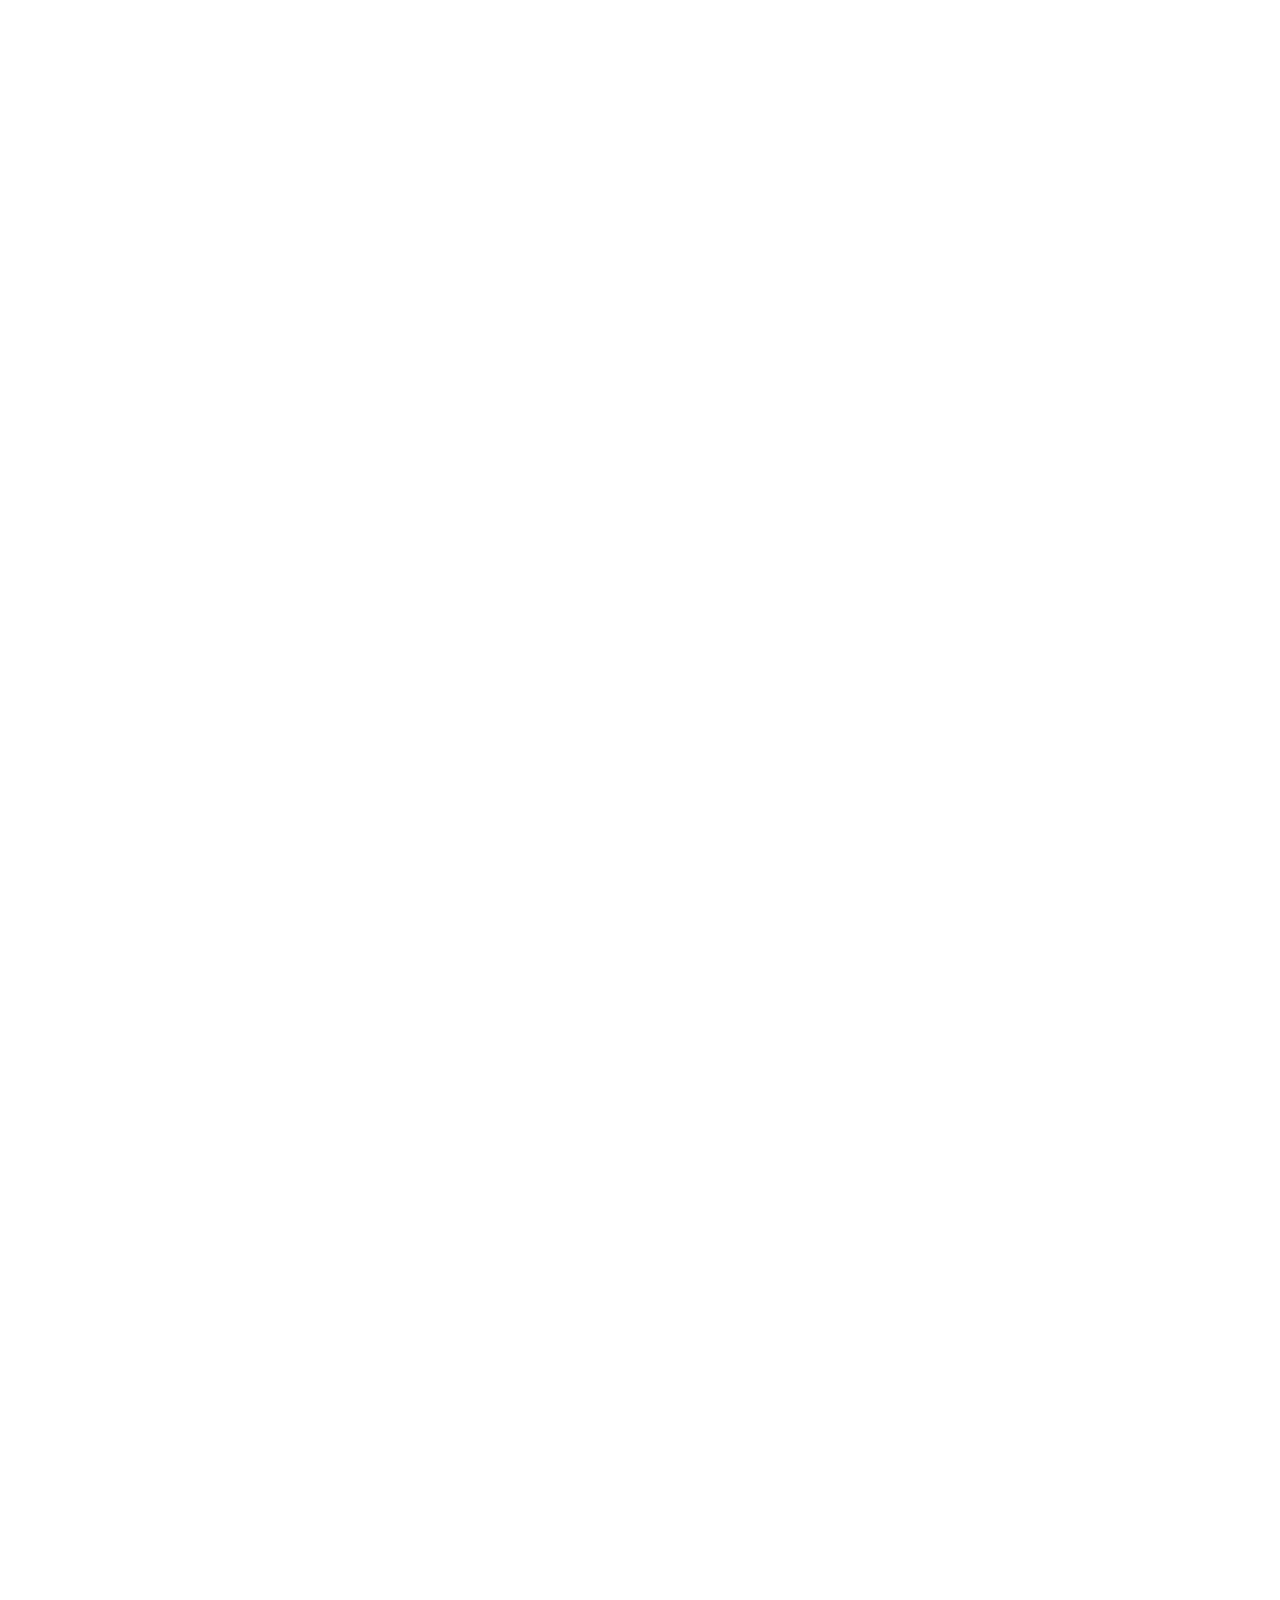
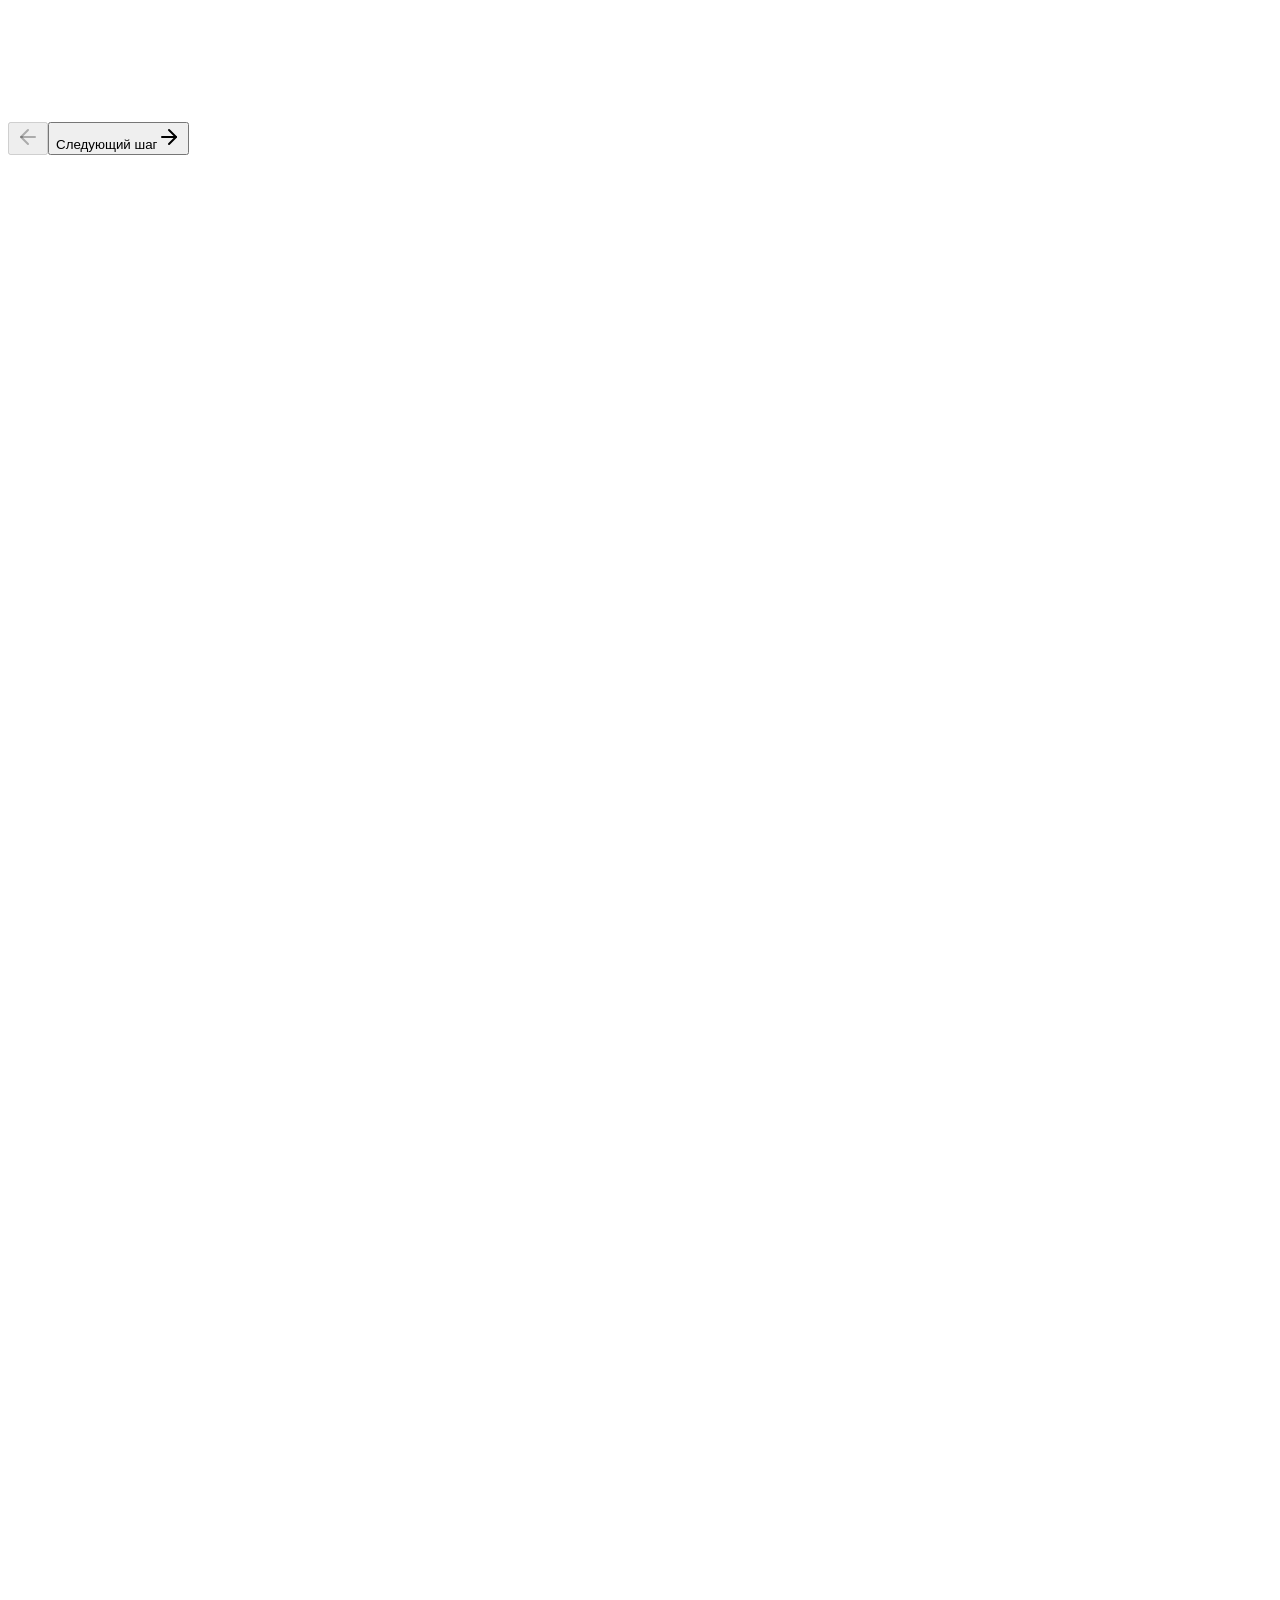
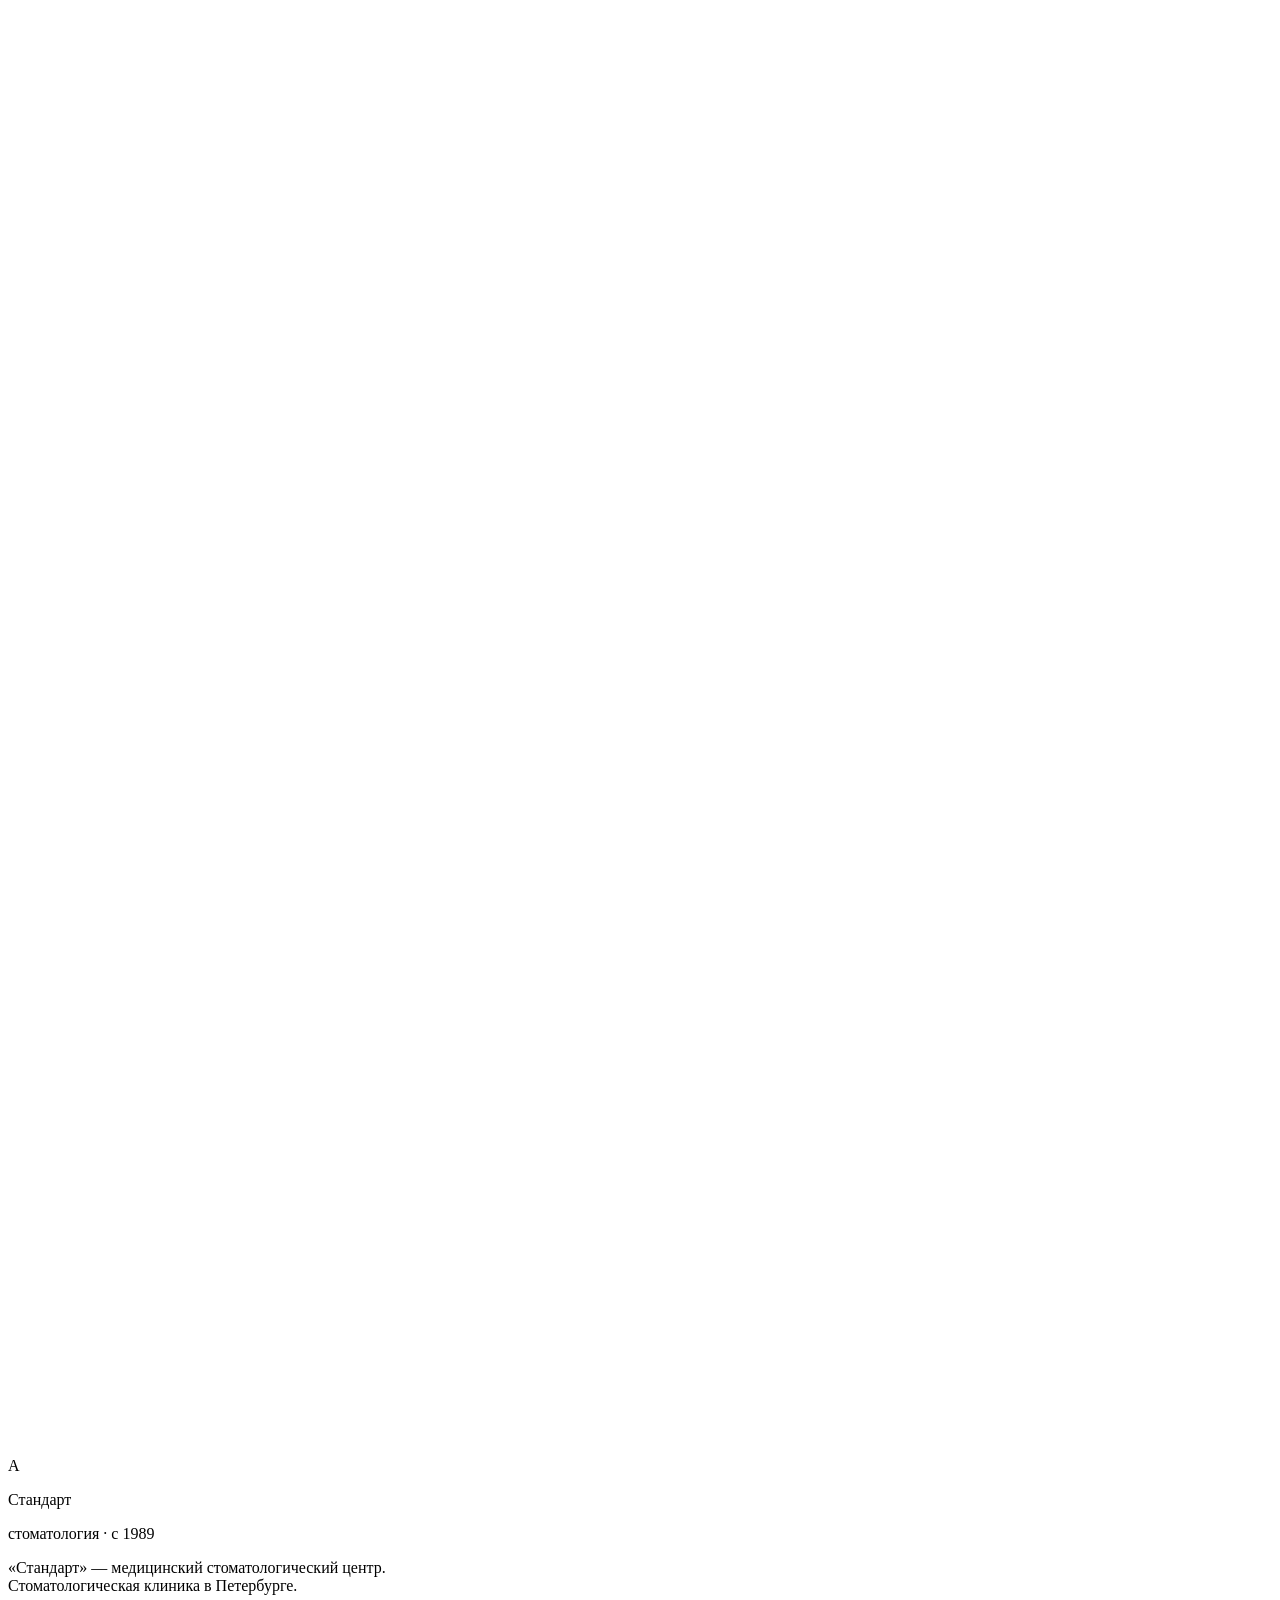
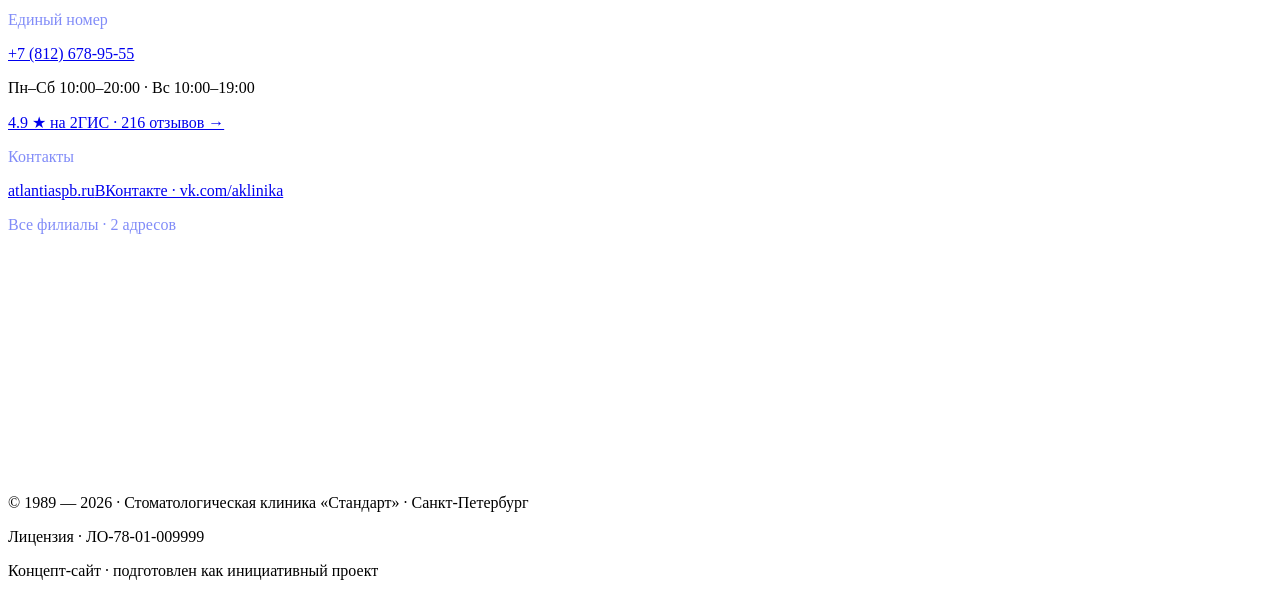
==== commit e4b1d5ac: "Фикс цвет" ====
--- a/index.html
+++ b/index.html
@@ -1 +1 @@
-<!DOCTYPE html><!--bVCW0YyubqVHii19OVhXQ--><html lang="ru"><head><meta charSet="utf-8"/><meta name="viewport" content="width=device-width, initial-scale=1"/><link rel="preload" href="/atlantiya-stomatologiya/_next/static/media/16d91c780434f2ce-s.p.f22a44f6.woff2" as="font" crossorigin="" type="font/woff2"/><link rel="preload" href="/atlantiya-stomatologiya/_next/static/media/8800dfc60902df36-s.p.e22d03ab.woff2" as="font" crossorigin="" type="font/woff2"/><link rel="preload" href="/atlantiya-stomatologiya/_next/static/media/b4a06a523f527a0e-s.p.d5a12ae5.woff2" as="font" crossorigin="" type="font/woff2"/><link rel="preload" href="/atlantiya-stomatologiya/_next/static/media/cfdfbee4d6cf0a93-s.p.e3066503.woff2" as="font" crossorigin="" type="font/woff2"/><link rel="stylesheet" href="/atlantiya-stomatologiya/_next/static/chunks/965832c2c14a59c2.css" data-precedence="next"/><link rel="stylesheet" href="/atlantiya-stomatologiya/_next/static/chunks/ff9dce48e97e37f5.css" data-precedence="next"/><link rel="preload" as="script" fetchPriority="low" href="/atlantiya-stomatologiya/_next/static/chunks/42d41cf15963980c.js"/><script src="/atlantiya-stomatologiya/_next/static/chunks/806bdb8e4a6a9b95.js" async=""></script><script src="/atlantiya-stomatologiya/_next/static/chunks/03a641ba905b89e8.js" async=""></script><script src="/atlantiya-stomatologiya/_next/static/chunks/771dedee3f5e1621.js" async=""></script><script src="/atlantiya-stomatologiya/_next/static/chunks/turbopack-e8650030b8d0f0b5.js" async=""></script><script src="/atlantiya-stomatologiya/_next/static/chunks/ff1a16fafef87110.js" async=""></script><script src="/atlantiya-stomatologiya/_next/static/chunks/d2be314c3ece3fbe.js" async=""></script><script src="/atlantiya-stomatologiya/_next/static/chunks/a41406e4a54ef341.js" async=""></script><script src="/atlantiya-stomatologiya/_next/static/chunks/b435968d8f2e9977.js" async=""></script><script src="/atlantiya-stomatologiya/_next/static/chunks/2bef7ab2a55f85ec.js" async=""></script><script src="/atlantiya-stomatologiya/_next/static/chunks/e387721db10bc420.js" async=""></script><meta name="next-size-adjust" content=""/><title>АТЛАНТИЯ — Стоматологическая клиника · Санкт-Петербург · с 2010</title><meta name="description" content="Стоматологическая клиника «АТЛАНТИЯ» в Санкт-Петербурге с 2010 года. 2 филиала, рейтинг 320, 355 отзывов."/><meta name="author" content="Клиника «АТЛАНТИЯ»"/><meta name="keywords" content="АТЛАНТИЯ,стоматология Санкт-Петербург,имплантация,ортодонтия,рейтинг"/><meta property="og:title" content="АТЛАНТИЯ — Стоматологическая клиника в Петербурге с 2010 года"/><meta property="og:description" content="2 филиала · рейтинг 320 · 355 отзывов."/><meta property="og:site_name" content="АТЛАНТИЯ"/><meta property="og:type" content="website"/><meta name="twitter:card" content="summary"/><meta name="twitter:title" content="АТЛАНТИЯ — Стоматологическая клиника в Петербурге с 2010 года"/><meta name="twitter:description" content="2 филиала · рейтинг 320 · 355 отзывов."/><link rel="icon" href="/favicon.svg"/><link rel="apple-touch-icon" href="/favicon.svg"/><script src="/atlantiya-stomatologiya/_next/static/chunks/a6dad97d9634a72d.js" noModule=""></script></head><body class="onest_cbd10051-module__4tcYPq__variable golos_text_68a637e4-module__bBdMla__variable antialiased bg-arkadia-mist text-arkadia-graphite"><div hidden=""><!--$--><!--/$--></div><main class="relative min-h-screen bg-arkadia-mist text-arkadia-graphite overflow-x-hidden"><div class="fixed top-4 left-1/2 -translate-x-1/2 z-50 hidden md:flex items-center transition-all duration-500 scale-100" style="opacity:0;transform:translateY(-100px)"><div class="flex items-center gap-1 px-2 py-2 rounded-[14px] bg-white/85 backdrop-blur-xl border border-arkadia-graphite/10 shadow-soft whitespace-nowrap"><button class="flex items-center justify-center h-8 w-8 rounded-[10px] hover:bg-arkadia-mist transition-colors" aria-label="АТЛАНТИЯ — на главную"><span class="flex h-7 w-7 items-center justify-center rounded-lg bg-arkadia-blue text-white font-display text-sm font-bold">А</span></button><div class="w-px h-6 bg-arkadia-graphite/10 mx-0.5"></div><nav class="flex items-center gap-0.5"><button class="px-3 py-1.5 rounded-[10px] font-body text-[13px] font-medium transition-all duration-200 whitespace-nowrap text-arkadia-graphite/80 hover:bg-arkadia-mist hover:text-arkadia-blue">О клинике</button><button class="px-3 py-1.5 rounded-[10px] font-body text-[13px] font-medium transition-all duration-200 whitespace-nowrap text-arkadia-graphite/80 hover:bg-arkadia-mist hover:text-arkadia-blue">История</button><button class="px-3 py-1.5 rounded-[10px] font-body text-[13px] font-medium transition-all duration-200 whitespace-nowrap text-arkadia-graphite/80 hover:bg-arkadia-mist hover:text-arkadia-blue">Филиалы</button><button class="px-3 py-1.5 rounded-[10px] font-body text-[13px] font-medium transition-all duration-200 whitespace-nowrap text-arkadia-graphite/80 hover:bg-arkadia-mist hover:text-arkadia-blue">Услуги</button><button class="px-3 py-1.5 rounded-[10px] font-body text-[13px] font-medium transition-all duration-200 whitespace-nowrap text-arkadia-graphite/80 hover:bg-arkadia-mist hover:text-arkadia-blue">Врачи</button><button class="px-3 py-1.5 rounded-[10px] font-body text-[13px] font-medium transition-all duration-200 whitespace-nowrap text-arkadia-graphite/80 hover:bg-arkadia-mist hover:text-arkadia-blue">Отзывы</button></nav><div class="w-px h-6 bg-arkadia-graphite/10 mx-0.5"></div><button class="px-3.5 py-1.5 rounded-[10px] font-body text-[13px] font-medium text-white bg-arkadia-blue hover:bg-arkadia-blue-soft transition-colors animate-pulse-scale whitespace-nowrap">Записаться</button></div></div><button class="fixed top-4 right-4 z-50 md:hidden flex items-center justify-center h-11 w-11 rounded-xl bg-white text-arkadia-blue shadow-soft-md border border-white/30 transition-opacity duration-200 opacity-100" aria-label="Открыть меню" style="opacity:0;transform:translateY(-30px)"><svg xmlns="http://www.w3.org/2000/svg" width="24" height="24" viewBox="0 0 24 24" fill="none" stroke="currentColor" stroke-width="2" stroke-linecap="round" stroke-linejoin="round" class="lucide lucide-menu h-5 w-5" aria-hidden="true"><path d="M4 12h16"></path><path d="M4 18h16"></path><path d="M4 6h16"></path></svg></button><section class="relative min-h-[100svh] w-full overflow-hidden bg-arkadia-blue" style="opacity:0;transition:opacity 0.8s ease"><div class="absolute inset-0" style="background:linear-gradient(180deg, #3B82F6 0%, #1E3A8A 40%, #1E3A8A 100%)"></div><div class="absolute inset-0 opacity-15" style="background-image:linear-gradient(to right, rgba(255,255,255,0.08) 1px, transparent 1px), linear-gradient(to bottom, rgba(255,255,255,0.08) 1px, transparent 1px);background-size:48px 48px"></div><div class="absolute top-20 md:top-24 left-1/2 -translate-x-1/2 z-30 flex items-center gap-2.5 px-3.5 py-2 rounded-full bg-white/15 backdrop-blur-md border border-white/25" style="opacity:0;transform:translateY(-20px)"><div class="flex items-center gap-0.5"><svg width="11" height="11" viewBox="0 0 24 24" fill="#D4A537"><path d="M12 2 L14.5 9 L22 9 L16 14 L18 22 L12 17 L6 22 L8 14 L2 9 L9.5 9 Z"></path></svg><svg width="11" height="11" viewBox="0 0 24 24" fill="#D4A537"><path d="M12 2 L14.5 9 L22 9 L16 14 L18 22 L12 17 L6 22 L8 14 L2 9 L9.5 9 Z"></path></svg><svg width="11" height="11" viewBox="0 0 24 24" fill="#D4A537"><path d="M12 2 L14.5 9 L22 9 L16 14 L18 22 L12 17 L6 22 L8 14 L2 9 L9.5 9 Z"></path></svg><svg width="11" height="11" viewBox="0 0 24 24" fill="#D4A537"><path d="M12 2 L14.5 9 L22 9 L16 14 L18 22 L12 17 L6 22 L8 14 L2 9 L9.5 9 Z"></path></svg><svg width="11" height="11" viewBox="0 0 24 24" fill="#D4A537"><path d="M12 2 L14.5 9 L22 9 L16 14 L18 22 L12 17 L6 22 L8 14 L2 9 L9.5 9 Z"></path></svg></div><span class="font-body text-[11px] sm:text-xs text-white"><strong class="font-semibold">4.9</strong> · 320 отзывов на Яндекс.Картах</span></div><div class="absolute inset-0 z-20 flex flex-col items-center justify-center px-4 pt-28 md:pt-32"><div class="flex items-center gap-3 mb-6" style="opacity:0"><span class="h-px w-8 bg-white/40"></span><span class="font-body text-[10px] sm:text-xs uppercase tracking-[0.4em] text-white/80">стоматологическая клиника</span><span class="h-px w-8 bg-white/40"></span></div><h1 class="font-display font-bold text-white text-5xl sm:text-7xl md:text-8xl lg:text-[9rem] tracking-tight text-center" style="opacity:0;transform:translateY(20px)">АТЛАНТИЯ</h1><p class="mt-4 font-body text-xs sm:text-sm uppercase tracking-[0.4em] text-white/80 text-center" style="opacity:0;transform:translateY(10px)">стоматология на Поликарпова</p><div class="mt-8 h-px w-24 bg-white/30 origin-center" style="transform:scaleX(0)"></div><p class="mt-5 font-body text-sm text-white/70 max-w-md text-center leading-relaxed" style="opacity:0">Стоматология в Приморском районе.<span class="inline-flex items-center gap-2 mx-2 align-middle"><span class="h-1 w-1 rounded-full bg-white/40"></span></span>2 филиала.<span class="inline-flex items-center gap-2 mx-2 align-middle"><span class="h-1 w-1 rounded-full bg-white/40"></span></span>15 лет.</p><div class="mt-8 flex flex-col sm:flex-row items-stretch sm:items-center gap-3 md:hidden" style="opacity:0;transform:translateY(10px)"><a href="tel:+78126034050" class="inline-flex items-center justify-center gap-2 px-6 py-3.5 rounded-xl bg-white hover:bg-white/90 text-arkadia-blue font-body text-sm font-medium transition-colors duration-200"><svg width="14" height="14" viewBox="0 0 24 24" fill="none" stroke="currentColor" stroke-width="2" stroke-linecap="round" stroke-linejoin="round"><path d="M22 16.92v3a2 2 0 0 1-2.18 2 19.79 19.79 0 0 1-8.63-3.07 19.5 19.5 0 0 1-6-6 19.79 19.79 0 0 1-3.07-8.67A2 2 0 0 1 4.11 2h3a2 2 0 0 1 2 1.72 12.84 12.84 0 0 0 .7 2.81 2 2 0 0 1-.45 2.11L8.09 9.91a16 16 0 0 0 6 6l1.27-1.27a2 2 0 0 1 2.11-.45 12.84 12.84 0 0 0 2.81.7A2 2 0 0 1 22 16.92z"></path></svg>Позвонить</a><button class="inline-flex items-center justify-center gap-2 px-6 py-3.5 rounded-xl bg-arkadia-blue/30 backdrop-blur-md border border-white/30 text-white font-body text-sm font-medium transition-colors duration-200">Записаться</button></div></div><button class="absolute bottom-4 sm:bottom-6 left-1/2 -translate-x-1/2 z-30 hidden md:flex flex-col items-center gap-1.5 text-white/60 hover:text-white transition-colors" aria-label="Листайте вниз" style="opacity:0"><span class="font-body text-[10px] uppercase tracking-[0.3em]">листайте</span><span><svg width="16" height="16" viewBox="0 0 16 16" fill="none"><path d="M8 2 L8 14 M3 9 L8 14 L13 9" stroke="currentColor" stroke-width="1.5" stroke-linecap="round" stroke-linejoin="round"></path></svg></span></button></section><section id="about" class="relative bg-arkadia-paper py-20 md:py-32 overflow-hidden"><div class="mx-auto max-w-6xl px-4 md:px-8"><div class="inline-block px-3 py-1 rounded-full bg-arkadia-blue/10 text-arkadia-blue text-xs font-medium mb-4" style="opacity:0;transform:translateY(8px);transition:opacity 0.6s ease 0s, transform 0.6s ease 0s">О клинике</div><h2 class="font-display font-bold text-arkadia-graphite leading-[1.1] tracking-tight max-w-4xl mb-10 md:mb-14 text-3xl md:text-5xl lg:text-7xl" style="opacity:0;transition:opacity 0.3s ease"><span><span style="display:inline-block;white-space:nowrap"></span></span><span><span style="display:inline-block;white-space:nowrap"><span class="text-arkadia-blue" style="display:inline-block;opacity:0;transform:translateY(12px);transition:opacity 0.5s ease 0s, transform 0.5s ease 0s;font-size:1.2em">«</span><span class="text-arkadia-blue" style="display:inline-block;opacity:0;transform:translateY(12px);transition:opacity 0.5s ease 0.02s, transform 0.5s ease 0.02s;font-size:1.2em">А</span><span class="text-arkadia-blue" style="display:inline-block;opacity:0;transform:translateY(12px);transition:opacity 0.5s ease 0.04s, transform 0.5s ease 0.04s;font-size:1.2em">Т</span><span class="text-arkadia-blue" style="display:inline-block;opacity:0;transform:translateY(12px);transition:opacity 0.5s ease 0.06s, transform 0.5s ease 0.06s;font-size:1.2em">Л</span><span class="text-arkadia-blue" style="display:inline-block;opacity:0;transform:translateY(12px);transition:opacity 0.5s ease 0.08s, transform 0.5s ease 0.08s;font-size:1.2em">А</span><span class="text-arkadia-blue" style="display:inline-block;opacity:0;transform:translateY(12px);transition:opacity 0.5s ease 0.1s, transform 0.5s ease 0.1s;font-size:1.2em">Н</span><span class="text-arkadia-blue" style="display:inline-block;opacity:0;transform:translateY(12px);transition:opacity 0.5s ease 0.12s, transform 0.5s ease 0.12s;font-size:1.2em">Т</span><span class="text-arkadia-blue" style="display:inline-block;opacity:0;transform:translateY(12px);transition:opacity 0.5s ease 0.14s, transform 0.5s ease 0.14s;font-size:1.2em">И</span><span class="text-arkadia-blue" style="display:inline-block;opacity:0;transform:translateY(12px);transition:opacity 0.5s ease 0.16s, transform 0.5s ease 0.16s;font-size:1.2em">Я</span><span class="text-arkadia-blue" style="display:inline-block;opacity:0;transform:translateY(12px);transition:opacity 0.5s ease 0.18s, transform 0.5s ease 0.18s;font-size:1.2em">»</span></span></span><span><span style="display:inline-block;white-space:nowrap"> </span><span style="display:inline-block;white-space:nowrap"><span class="" style="display:inline-block;opacity:0;transform:translateY(12px);transition:opacity 0.5s ease 0.2s, transform 0.5s ease 0.2s">—</span> </span><span style="display:inline-block;white-space:nowrap"><span class="" style="display:inline-block;opacity:0;transform:translateY(12px);transition:opacity 0.5s ease 0.22s, transform 0.5s ease 0.22s">э</span><span class="" style="display:inline-block;opacity:0;transform:translateY(12px);transition:opacity 0.5s ease 0.24s, transform 0.5s ease 0.24s">т</span><span class="" style="display:inline-block;opacity:0;transform:translateY(12px);transition:opacity 0.5s ease 0.26s, transform 0.5s ease 0.26s">о</span> </span><span style="display:inline-block;white-space:nowrap"><span class="" style="display:inline-block;opacity:0;transform:translateY(12px);transition:opacity 0.5s ease 0.28s, transform 0.5s ease 0.28s">«</span><span class="" style="display:inline-block;opacity:0;transform:translateY(12px);transition:opacity 0.5s ease 0.3s, transform 0.5s ease 0.3s">с</span><span class="" style="display:inline-block;opacity:0;transform:translateY(12px);transition:opacity 0.5s ease 0.32s, transform 0.5s ease 0.32s">т</span><span class="" style="display:inline-block;opacity:0;transform:translateY(12px);transition:opacity 0.5s ease 0.34s, transform 0.5s ease 0.34s">о</span><span class="" style="display:inline-block;opacity:0;transform:translateY(12px);transition:opacity 0.5s ease 0.36s, transform 0.5s ease 0.36s">м</span><span class="" style="display:inline-block;opacity:0;transform:translateY(12px);transition:opacity 0.5s ease 0.38s, transform 0.5s ease 0.38s">а</span><span class="" style="display:inline-block;opacity:0;transform:translateY(12px);transition:opacity 0.5s ease 0.4s, transform 0.5s ease 0.4s">т</span><span class="" style="display:inline-block;opacity:0;transform:translateY(12px);transition:opacity 0.5s ease 0.42s, transform 0.5s ease 0.42s">о</span><span class="" style="display:inline-block;opacity:0;transform:translateY(12px);transition:opacity 0.5s ease 0.44s, transform 0.5s ease 0.44s">л</span><span class="" style="display:inline-block;opacity:0;transform:translateY(12px);transition:opacity 0.5s ease 0.46s, transform 0.5s ease 0.46s">о</span><span class="" style="display:inline-block;opacity:0;transform:translateY(12px);transition:opacity 0.5s ease 0.48s, transform 0.5s ease 0.48s">г</span><span class="" style="display:inline-block;opacity:0;transform:translateY(12px);transition:opacity 0.5s ease 0.5s, transform 0.5s ease 0.5s">и</span><span class="" style="display:inline-block;opacity:0;transform:translateY(12px);transition:opacity 0.5s ease 0.52s, transform 0.5s ease 0.52s">я</span> </span><span style="display:inline-block;white-space:nowrap"><span class="" style="display:inline-block;opacity:0;transform:translateY(12px);transition:opacity 0.5s ease 0.54s, transform 0.5s ease 0.54s">н</span><span class="" style="display:inline-block;opacity:0;transform:translateY(12px);transition:opacity 0.5s ease 0.56s, transform 0.5s ease 0.56s">а</span> </span><span style="display:inline-block;white-space:nowrap"><span class="" style="display:inline-block;opacity:0;transform:translateY(12px);transition:opacity 0.5s ease 0.58s, transform 0.5s ease 0.58s">П</span><span class="" style="display:inline-block;opacity:0;transform:translateY(12px);transition:opacity 0.5s ease 0.6s, transform 0.5s ease 0.6s">о</span><span class="" style="display:inline-block;opacity:0;transform:translateY(12px);transition:opacity 0.5s ease 0.62s, transform 0.5s ease 0.62s">л</span><span class="" style="display:inline-block;opacity:0;transform:translateY(12px);transition:opacity 0.5s ease 0.64s, transform 0.5s ease 0.64s">и</span><span class="" style="display:inline-block;opacity:0;transform:translateY(12px);transition:opacity 0.5s ease 0.66s, transform 0.5s ease 0.66s">к</span><span class="" style="display:inline-block;opacity:0;transform:translateY(12px);transition:opacity 0.5s ease 0.68s, transform 0.5s ease 0.68s">а</span><span class="" style="display:inline-block;opacity:0;transform:translateY(12px);transition:opacity 0.5s ease 0.7000000000000001s, transform 0.5s ease 0.7000000000000001s">р</span><span class="" style="display:inline-block;opacity:0;transform:translateY(12px);transition:opacity 0.5s ease 0.72s, transform 0.5s ease 0.72s">п</span><span class="" style="display:inline-block;opacity:0;transform:translateY(12px);transition:opacity 0.5s ease 0.74s, transform 0.5s ease 0.74s">о</span><span class="" style="display:inline-block;opacity:0;transform:translateY(12px);transition:opacity 0.5s ease 0.76s, transform 0.5s ease 0.76s">в</span><span class="" style="display:inline-block;opacity:0;transform:translateY(12px);transition:opacity 0.5s ease 0.78s, transform 0.5s ease 0.78s">а</span><span class="" style="display:inline-block;opacity:0;transform:translateY(12px);transition:opacity 0.5s ease 0.8s, transform 0.5s ease 0.8s">»</span></span></span></h2><div class="grid lg:grid-cols-[1fr_1.3fr] gap-8 md:gap-12" style="opacity:0;transform:translateY(16px);transition:opacity 0.6s ease 0s, transform 0.6s ease 0s"><p class="font-body text-base md:text-lg text-arkadia-slate leading-relaxed">Стоматологическая клиника «Атлантия» открылась в 2010 году на аллее Поликарпова. За 15 лет работы мы заслужили доверие тысяч пациентов.</p><p class="font-body text-base md:text-lg text-arkadia-graphite/85 leading-relaxed">Сегодня Атлантия — это два филиала, команда опытных стоматологов всех направлений. Рейтинг 4.8 на Яндекс.Картах — результат высокого качества лечения.</p></div><div class="mt-14 md:mt-20 grid grid-cols-2 md:grid-cols-4 gap-3 md:gap-4"><div class="rounded-2xl bg-arkadia-mist border border-arkadia-graphite/5 p-5 md:p-6" style="opacity:0;transform:translateY(16px);transition:opacity 0.6s ease 0s, transform 0.6s ease 0s"><p class="font-display text-3xl md:text-4xl font-bold text-arkadia-blue leading-none">16</p><p class="mt-2.5 font-body text-sm text-arkadia-graphite font-medium">лет клинике</p><p class="font-body text-xs text-arkadia-slate mt-0.5">с 2010 года</p></div><div class="rounded-2xl bg-arkadia-mist border border-arkadia-graphite/5 p-5 md:p-6" style="opacity:0;transform:translateY(16px);transition:opacity 0.6s ease 0.05s, transform 0.6s ease 0.05s"><p class="font-display text-3xl md:text-4xl font-bold text-arkadia-blue leading-none">2</p><p class="mt-2.5 font-body text-sm text-arkadia-graphite font-medium">филиалов</p><p class="font-body text-xs text-arkadia-slate mt-0.5">по Петербургу</p></div><div class="rounded-2xl bg-arkadia-mist border border-arkadia-graphite/5 p-5 md:p-6" style="opacity:0;transform:translateY(16px);transition:opacity 0.6s ease 0.1s, transform 0.6s ease 0.1s"><p class="font-display text-3xl md:text-4xl font-bold text-arkadia-blue leading-none">4.8</p><p class="mt-2.5 font-body text-sm text-arkadia-graphite font-medium">рейтинг Яндекс</p><p class="font-body text-xs text-arkadia-slate mt-0.5">из 5</p></div><div class="rounded-2xl bg-arkadia-mist border border-arkadia-graphite/5 p-5 md:p-6" style="opacity:0;transform:translateY(16px);transition:opacity 0.6s ease 0.15000000000000002s, transform 0.6s ease 0.15000000000000002s"><p class="font-display text-3xl md:text-4xl font-bold text-arkadia-blue leading-none">355</p><p class="mt-2.5 font-body text-sm text-arkadia-graphite font-medium">отзывов</p><p class="font-body text-xs text-arkadia-slate mt-0.5">на 3 платформах</p></div></div></div></section><section id="history" class="relative bg-arkadia-mist py-20 md:py-32 overflow-hidden"><div class="mx-auto max-w-6xl px-4 md:px-8"><div class="mb-12 md:mb-20 text-center"><span class="inline-block px-3 py-1 rounded-full bg-arkadia-blue/10 text-arkadia-blue text-xs font-medium mb-4">История клиники</span><h2 class="font-display text-3xl md:text-5xl lg:text-6xl font-bold text-arkadia-graphite leading-[1.1] tracking-tight max-w-3xl mx-auto text-balance" style="opacity:0;transition:opacity 0.3s ease"><span><span style="display:inline-block;white-space:nowrap"><span class="" style="display:inline-block;opacity:0;transform:translateY(12px);transition:opacity 0.5s ease 0s, transform 0.5s ease 0s">1</span><span class="" style="display:inline-block;opacity:0;transform:translateY(12px);transition:opacity 0.5s ease 0.02s, transform 0.5s ease 0.02s">5</span> </span><span style="display:inline-block;white-space:nowrap"><span class="" style="display:inline-block;opacity:0;transform:translateY(12px);transition:opacity 0.5s ease 0.04s, transform 0.5s ease 0.04s">л</span><span class="" style="display:inline-block;opacity:0;transform:translateY(12px);transition:opacity 0.5s ease 0.06s, transform 0.5s ease 0.06s">е</span><span class="" style="display:inline-block;opacity:0;transform:translateY(12px);transition:opacity 0.5s ease 0.08s, transform 0.5s ease 0.08s">т</span> </span><span style="display:inline-block;white-space:nowrap"><span class="" style="display:inline-block;opacity:0;transform:translateY(12px);transition:opacity 0.5s ease 0.1s, transform 0.5s ease 0.1s">п</span><span class="" style="display:inline-block;opacity:0;transform:translateY(12px);transition:opacity 0.5s ease 0.12s, transform 0.5s ease 0.12s">о</span> </span><span style="display:inline-block;white-space:nowrap"><span class="" style="display:inline-block;opacity:0;transform:translateY(12px);transition:opacity 0.5s ease 0.14s, transform 0.5s ease 0.14s">о</span><span class="" style="display:inline-block;opacity:0;transform:translateY(12px);transition:opacity 0.5s ease 0.16s, transform 0.5s ease 0.16s">д</span><span class="" style="display:inline-block;opacity:0;transform:translateY(12px);transition:opacity 0.5s ease 0.18s, transform 0.5s ease 0.18s">н</span><span class="" style="display:inline-block;opacity:0;transform:translateY(12px);transition:opacity 0.5s ease 0.2s, transform 0.5s ease 0.2s">о</span><span class="" style="display:inline-block;opacity:0;transform:translateY(12px);transition:opacity 0.5s ease 0.22s, transform 0.5s ease 0.22s">й</span> </span><span style="display:inline-block;white-space:nowrap"><span class="" style="display:inline-block;opacity:0;transform:translateY(12px);transition:opacity 0.5s ease 0.24s, transform 0.5s ease 0.24s">ш</span><span class="" style="display:inline-block;opacity:0;transform:translateY(12px);transition:opacity 0.5s ease 0.26s, transform 0.5s ease 0.26s">к</span><span class="" style="display:inline-block;opacity:0;transform:translateY(12px);transition:opacity 0.5s ease 0.28s, transform 0.5s ease 0.28s">а</span><span class="" style="display:inline-block;opacity:0;transform:translateY(12px);transition:opacity 0.5s ease 0.3s, transform 0.5s ease 0.3s">л</span><span class="" style="display:inline-block;opacity:0;transform:translateY(12px);transition:opacity 0.5s ease 0.32s, transform 0.5s ease 0.32s">е</span></span></span></h2></div><div class="relative w-full max-w-4xl mx-auto pt-48 md:pt-56"><div class="absolute inset-x-0 top-0 h-40 md:h-44"><div class="absolute" style="left:0px;width:260px;max-width:90vw;opacity:0;transform:translateY(20px)"><div class="text-center mb-2"><p class="font-display text-3xl md:text-4xl font-bold text-arkadia-blue leading-none" style="opacity:0;transform:scale(0.8)">2010</p></div><div class="rounded-2xl bg-white border border-arkadia-graphite/8 p-4 md:p-5 shadow-soft-md"><p class="font-body text-xs md:text-sm text-arkadia-graphite leading-relaxed text-center">Основана «Атлантия» на аллее Поликарпова.</p></div><div class="absolute top-full" style="left:-7px"><svg width="14" height="10" viewBox="0 0 14 10" fill="none"><path d="M 7 10 L 0 0 L 14 0 Z" fill="#FFFFFF"></path></svg></div></div></div><div class="relative h-1 w-full bg-arkadia-graphite/10 rounded-full"><div class="absolute top-0 left-0 h-full bg-arkadia-blue rounded-full" style="width:0%"></div><button class="absolute top-1/2 -translate-y-1/2 -translate-x-1/2 group" style="left:5%" aria-label="Перейти к 2010 году"><span class="absolute top-6 left-1/2 -translate-x-1/2 font-display text-xs font-semibold whitespace-nowrap transition-colors duration-300 text-arkadia-blue">2010</span><span class="absolute top-1/2 left-1/2 -translate-x-1/2 -translate-y-1/2 rounded-full bg-arkadia-blue/30"></span><span class="block rounded-full border-2 transition-all duration-300 group-hover:scale-125 bg-arkadia-blue border-arkadia-blue w-5 h-5"></span></button><button class="absolute top-1/2 -translate-y-1/2 -translate-x-1/2 group" style="left:27.5%" aria-label="Перейти к 2014 году"><span class="absolute top-6 left-1/2 -translate-x-1/2 font-display text-xs font-semibold whitespace-nowrap transition-colors duration-300 text-arkadia-ash">2014</span><span class="block rounded-full border-2 transition-all duration-300 group-hover:scale-125 bg-white border-arkadia-ash w-3 h-3"></span></button><button class="absolute top-1/2 -translate-y-1/2 -translate-x-1/2 group" style="left:50%" aria-label="Перейти к 2018 году"><span class="absolute top-6 left-1/2 -translate-x-1/2 font-display text-xs font-semibold whitespace-nowrap transition-colors duration-300 text-arkadia-ash">2018</span><span class="block rounded-full border-2 transition-all duration-300 group-hover:scale-125 bg-white border-arkadia-ash w-3 h-3"></span></button><button class="absolute top-1/2 -translate-y-1/2 -translate-x-1/2 group" style="left:72.5%" aria-label="Перейти к 2020 году"><span class="absolute top-6 left-1/2 -translate-x-1/2 font-display text-xs font-semibold whitespace-nowrap transition-colors duration-300 text-arkadia-ash">2020</span><span class="block rounded-full border-2 transition-all duration-300 group-hover:scale-125 bg-white border-arkadia-ash w-3 h-3"></span></button><button class="absolute top-1/2 -translate-y-1/2 -translate-x-1/2 group" style="left:95%" aria-label="Перейти к 2025 году"><span class="absolute top-6 left-1/2 -translate-x-1/2 font-display text-xs font-semibold whitespace-nowrap transition-colors duration-300 text-arkadia-ash">2025</span><span class="block rounded-full border-2 transition-all duration-300 group-hover:scale-125 bg-white border-arkadia-ash w-3 h-3"></span></button></div></div><div class="mt-16 md:mt-20 flex items-center justify-center gap-4"><button disabled="" class="flex items-center justify-center h-11 w-11 rounded-full bg-white border border-arkadia-graphite/10 text-arkadia-graphite hover:border-arkadia-blue hover:text-arkadia-blue disabled:opacity-30 disabled:cursor-not-allowed transition-all" aria-label="Предыдущий шаг"><svg xmlns="http://www.w3.org/2000/svg" width="24" height="24" viewBox="0 0 24 24" fill="none" stroke="currentColor" stroke-width="2" stroke-linecap="round" stroke-linejoin="round" class="lucide lucide-arrow-left h-4 w-4" aria-hidden="true"><path d="m12 19-7-7 7-7"></path><path d="M19 12H5"></path></svg></button><div class="px-4 py-2 rounded-full bg-white border border-arkadia-graphite/10 font-body text-xs text-arkadia-slate whitespace-nowrap"><span class="font-semibold text-arkadia-graphite">1</span> / <!-- -->5</div><button class="flex items-center gap-2 px-6 h-11 rounded-full bg-arkadia-blue text-white font-body text-sm font-medium hover:bg-arkadia-blue-soft disabled:opacity-30 disabled:cursor-not-allowed transition-all">Следующий шаг<svg xmlns="http://www.w3.org/2000/svg" width="24" height="24" viewBox="0 0 24 24" fill="none" stroke="currentColor" stroke-width="2" stroke-linecap="round" stroke-linejoin="round" class="lucide lucide-arrow-right h-4 w-4" aria-hidden="true"><path d="M5 12h14"></path><path d="m12 5 7 7-7 7"></path></svg></button></div></div></section><section class="relative bg-arkadia-mist py-20 md:py-32 overflow-hidden"><div class="mx-auto max-w-7xl px-4 md:px-8"><div class="mb-10 md:mb-14"><span class="inline-block px-3 py-1 rounded-full bg-arkadia-blue/10 text-arkadia-blue text-xs font-medium mb-4">Услуги</span><h2 class="font-display text-3xl md:text-5xl lg:text-6xl font-bold text-arkadia-graphite leading-[1.1] tracking-tight max-w-3xl text-balance" style="opacity:0;transition:opacity 0.3s ease"><span><span style="display:inline-block;white-space:nowrap"><span class="" style="display:inline-block;opacity:0;transform:translateY(12px);transition:opacity 0.5s ease 0s, transform 0.5s ease 0s">Н</span><span class="" style="display:inline-block;opacity:0;transform:translateY(12px);transition:opacity 0.5s ease 0.02s, transform 0.5s ease 0.02s">а</span><span class="" style="display:inline-block;opacity:0;transform:translateY(12px);transition:opacity 0.5s ease 0.04s, transform 0.5s ease 0.04s">п</span><span class="" style="display:inline-block;opacity:0;transform:translateY(12px);transition:opacity 0.5s ease 0.06s, transform 0.5s ease 0.06s">р</span><span class="" style="display:inline-block;opacity:0;transform:translateY(12px);transition:opacity 0.5s ease 0.08s, transform 0.5s ease 0.08s">а</span><span class="" style="display:inline-block;opacity:0;transform:translateY(12px);transition:opacity 0.5s ease 0.1s, transform 0.5s ease 0.1s">в</span><span class="" style="display:inline-block;opacity:0;transform:translateY(12px);transition:opacity 0.5s ease 0.12s, transform 0.5s ease 0.12s">л</span><span class="" style="display:inline-block;opacity:0;transform:translateY(12px);transition:opacity 0.5s ease 0.14s, transform 0.5s ease 0.14s">е</span><span class="" style="display:inline-block;opacity:0;transform:translateY(12px);transition:opacity 0.5s ease 0.16s, transform 0.5s ease 0.16s">н</span><span class="" style="display:inline-block;opacity:0;transform:translateY(12px);transition:opacity 0.5s ease 0.18s, transform 0.5s ease 0.18s">и</span><span class="" style="display:inline-block;opacity:0;transform:translateY(12px);transition:opacity 0.5s ease 0.2s, transform 0.5s ease 0.2s">я</span> </span><span style="display:inline-block;white-space:nowrap"><span class="" style="display:inline-block;opacity:0;transform:translateY(12px);transition:opacity 0.5s ease 0.22s, transform 0.5s ease 0.22s">л</span><span class="" style="display:inline-block;opacity:0;transform:translateY(12px);transition:opacity 0.5s ease 0.24s, transform 0.5s ease 0.24s">е</span><span class="" style="display:inline-block;opacity:0;transform:translateY(12px);transition:opacity 0.5s ease 0.26s, transform 0.5s ease 0.26s">ч</span><span class="" style="display:inline-block;opacity:0;transform:translateY(12px);transition:opacity 0.5s ease 0.28s, transform 0.5s ease 0.28s">е</span><span class="" style="display:inline-block;opacity:0;transform:translateY(12px);transition:opacity 0.5s ease 0.3s, transform 0.5s ease 0.3s">н</span><span class="" style="display:inline-block;opacity:0;transform:translateY(12px);transition:opacity 0.5s ease 0.32s, transform 0.5s ease 0.32s">и</span><span class="" style="display:inline-block;opacity:0;transform:translateY(12px);transition:opacity 0.5s ease 0.34s, transform 0.5s ease 0.34s">я</span></span></span></h2><div class="mt-5 font-body text-base md:text-lg text-arkadia-slate max-w-2xl leading-relaxed" style="opacity:0;transform:translateY(12px);transition:opacity 0.6s ease 0.3s, transform 0.6s ease 0.3s">От детского стоматолога до имплантации. Цены — после осмотра и плана лечения.</div></div><div class="grid grid-cols-1 sm:grid-cols-2 md:grid-cols-4 auto-rows-[110px] sm:auto-rows-[140px] md:auto-rows-[170px] gap-3 md:gap-4"><button class="group text-left rounded-2xl border p-4 md:p-5 hover:shadow-soft-md hover:-translate-y-0.5 transition-all duration-300 flex flex-col justify-between bg-arkadia-blue text-white border-transparent sm:col-span-2 md:col-span-2 col-span-1" style="opacity:0;transform:translateY(20px);transition:opacity 0.6s ease 0s, transform 0.6s ease 0s;cursor:pointer"><div><div class="flex items-start justify-between"><span class="font-display text-xs font-semibold tracking-wider text-white/70">01</span><svg xmlns="http://www.w3.org/2000/svg" width="24" height="24" viewBox="0 0 24 24" fill="none" stroke="currentColor" stroke-width="2" stroke-linecap="round" stroke-linejoin="round" class="lucide lucide-arrow-up-right h-3.5 w-3.5 transition-all duration-300 group-hover:rotate-12 text-white/70 group-hover:text-white" aria-hidden="true"><path d="M7 7h10v10"></path><path d="M7 17 17 7"></path></svg></div><div><h3 class="font-display font-semibold mb-1 transition-colors text-base md:text-lg text-white">Терапия</h3><p class="font-body leading-relaxed text-xs md:text-sm text-white/80 line-clamp-2 md:line-clamp-none">Полноценная терапия одного зуба. Современные материалы.</p></div></div></button><button class="group text-left rounded-2xl border p-4 md:p-5 hover:shadow-soft-md hover:-translate-y-0.5 transition-all duration-300 flex flex-col justify-between bg-white text-arkadia-graphite border-arkadia-graphite/8 hover:border-arkadia-blue/20 sm:col-span-1 md:col-span-1 col-span-1" style="opacity:0;transform:translateY(20px);transition:opacity 0.6s ease 0s, transform 0.6s ease 0s;cursor:pointer"><div><div class="flex items-start justify-between"><span class="font-display text-xs font-semibold tracking-wider text-arkadia-blue">02</span><svg xmlns="http://www.w3.org/2000/svg" width="24" height="24" viewBox="0 0 24 24" fill="none" stroke="currentColor" stroke-width="2" stroke-linecap="round" stroke-linejoin="round" class="lucide lucide-arrow-up-right h-3.5 w-3.5 transition-all duration-300 group-hover:rotate-12 text-arkadia-ash group-hover:text-arkadia-blue" aria-hidden="true"><path d="M7 7h10v10"></path><path d="M7 17 17 7"></path></svg></div><div><h3 class="font-display font-semibold mb-1 transition-colors text-sm md:text-base group-hover:text-arkadia-blue">Хирургия</h3><p class="font-body leading-relaxed text-[11px] md:text-xs text-arkadia-slate line-clamp-2 md:line-clamp-none">Удаление зубов. Атравматичные методики.</p></div></div></button><button class="group text-left rounded-2xl border p-4 md:p-5 hover:shadow-soft-md hover:-translate-y-0.5 transition-all duration-300 flex flex-col justify-between bg-arkadia-blue text-white border-transparent sm:col-span-1 md:col-span-1 col-span-1" style="opacity:0;transform:translateY(20px);transition:opacity 0.6s ease 0s, transform 0.6s ease 0s;cursor:pointer"><div><div class="flex items-start justify-between"><span class="font-display text-xs font-semibold tracking-wider text-white/70">03</span><svg xmlns="http://www.w3.org/2000/svg" width="24" height="24" viewBox="0 0 24 24" fill="none" stroke="currentColor" stroke-width="2" stroke-linecap="round" stroke-linejoin="round" class="lucide lucide-arrow-up-right h-3.5 w-3.5 transition-all duration-300 group-hover:rotate-12 text-white/70 group-hover:text-white" aria-hidden="true"><path d="M7 7h10v10"></path><path d="M7 17 17 7"></path></svg></div><div><h3 class="font-display font-semibold mb-1 transition-colors text-sm md:text-base text-white">Протезирование</h3><p class="font-body leading-relaxed text-[11px] md:text-xs text-white/80 line-clamp-2 md:line-clamp-none">Коронки, мосты. Цифровое моделирование.</p></div></div></button><button class="group text-left rounded-2xl border p-4 md:p-5 hover:shadow-soft-md hover:-translate-y-0.5 transition-all duration-300 flex flex-col justify-between bg-white text-arkadia-graphite border-arkadia-graphite/8 hover:border-arkadia-blue/20 sm:col-span-2 md:col-span-2 col-span-1" style="opacity:0;transform:translateY(20px);transition:opacity 0.6s ease 0s, transform 0.6s ease 0s;cursor:pointer"><div><div class="flex items-start justify-between"><span class="font-display text-xs font-semibold tracking-wider text-arkadia-blue">04</span><svg xmlns="http://www.w3.org/2000/svg" width="24" height="24" viewBox="0 0 24 24" fill="none" stroke="currentColor" stroke-width="2" stroke-linecap="round" stroke-linejoin="round" class="lucide lucide-arrow-up-right h-3.5 w-3.5 transition-all duration-300 group-hover:rotate-12 text-arkadia-ash group-hover:text-arkadia-blue" aria-hidden="true"><path d="M7 7h10v10"></path><path d="M7 17 17 7"></path></svg></div><div><h3 class="font-display font-semibold mb-1 transition-colors text-base md:text-lg group-hover:text-arkadia-blue">Имплантация</h3><p class="font-body leading-relaxed text-xs md:text-sm text-arkadia-slate line-clamp-2 md:line-clamp-none">Более 1000 имплантов в год. 99-100% приживаемость.</p></div></div></button><button class="group text-left rounded-2xl border p-4 md:p-5 hover:shadow-soft-md hover:-translate-y-0.5 transition-all duration-300 flex flex-col justify-between bg-arkadia-blue text-white border-transparent sm:col-span-1 md:col-span-1 col-span-1" style="opacity:0;transform:translateY(20px);transition:opacity 0.6s ease 0s, transform 0.6s ease 0s;cursor:pointer"><div><div class="flex items-start justify-between"><span class="font-display text-xs font-semibold tracking-wider text-white/70">05</span><svg xmlns="http://www.w3.org/2000/svg" width="24" height="24" viewBox="0 0 24 24" fill="none" stroke="currentColor" stroke-width="2" stroke-linecap="round" stroke-linejoin="round" class="lucide lucide-arrow-up-right h-3.5 w-3.5 transition-all duration-300 group-hover:rotate-12 text-white/70 group-hover:text-white" aria-hidden="true"><path d="M7 7h10v10"></path><path d="M7 17 17 7"></path></svg></div><div><h3 class="font-display font-semibold mb-1 transition-colors text-sm md:text-base text-white">Ортодонтия</h3><p class="font-body leading-relaxed text-[11px] md:text-xs text-white/80 line-clamp-2 md:line-clamp-none">Брекеты и элайнеры для взрослых и детей.</p></div></div></button><button class="group text-left rounded-2xl border p-4 md:p-5 hover:shadow-soft-md hover:-translate-y-0.5 transition-all duration-300 flex flex-col justify-between bg-white text-arkadia-graphite border-arkadia-graphite/8 hover:border-arkadia-blue/20 sm:col-span-1 md:col-span-1 col-span-1" style="opacity:0;transform:translateY(20px);transition:opacity 0.6s ease 0s, transform 0.6s ease 0s;cursor:pointer"><div><div class="flex items-start justify-between"><span class="font-display text-xs font-semibold tracking-wider text-arkadia-blue">06</span><svg xmlns="http://www.w3.org/2000/svg" width="24" height="24" viewBox="0 0 24 24" fill="none" stroke="currentColor" stroke-width="2" stroke-linecap="round" stroke-linejoin="round" class="lucide lucide-arrow-up-right h-3.5 w-3.5 transition-all duration-300 group-hover:rotate-12 text-arkadia-ash group-hover:text-arkadia-blue" aria-hidden="true"><path d="M7 7h10v10"></path><path d="M7 17 17 7"></path></svg></div><div><h3 class="font-display font-semibold mb-1 transition-colors text-sm md:text-base group-hover:text-arkadia-blue">Детская стоматология</h3><p class="font-body leading-relaxed text-[11px] md:text-xs text-arkadia-slate line-clamp-2 md:line-clamp-none">Детские стоматологи самого высокого уровня.</p></div></div></button><button class="group text-left rounded-2xl border p-4 md:p-5 hover:shadow-soft-md hover:-translate-y-0.5 transition-all duration-300 flex flex-col justify-between bg-arkadia-blue text-white border-transparent sm:col-span-2 md:col-span-2 col-span-1" style="opacity:0;transform:translateY(20px);transition:opacity 0.6s ease 0s, transform 0.6s ease 0s;cursor:pointer"><div><div class="flex items-start justify-between"><span class="font-display text-xs font-semibold tracking-wider text-white/70">07</span><svg xmlns="http://www.w3.org/2000/svg" width="24" height="24" viewBox="0 0 24 24" fill="none" stroke="currentColor" stroke-width="2" stroke-linecap="round" stroke-linejoin="round" class="lucide lucide-arrow-up-right h-3.5 w-3.5 transition-all duration-300 group-hover:rotate-12 text-white/70 group-hover:text-white" aria-hidden="true"><path d="M7 7h10v10"></path><path d="M7 17 17 7"></path></svg></div><div><h3 class="font-display font-semibold mb-1 transition-colors text-base md:text-lg text-white">Гигиена и отбеливание</h3><p class="font-body leading-relaxed text-xs md:text-sm text-white/80 line-clamp-2 md:line-clamp-none">Профгигиена, отбеливание Amazing White. Профилактика.</p></div></div></button><button class="group text-left rounded-2xl border p-4 md:p-5 hover:shadow-soft-md hover:-translate-y-0.5 transition-all duration-300 flex flex-col justify-between bg-white text-arkadia-graphite border-arkadia-graphite/8 hover:border-arkadia-blue/20 sm:col-span-2 md:col-span-2 col-span-1" style="opacity:0;transform:translateY(20px);transition:opacity 0.6s ease 0s, transform 0.6s ease 0s;cursor:pointer"><div><div class="flex items-start justify-between"><span class="font-display text-xs font-semibold tracking-wider text-arkadia-blue">08</span><svg xmlns="http://www.w3.org/2000/svg" width="24" height="24" viewBox="0 0 24 24" fill="none" stroke="currentColor" stroke-width="2" stroke-linecap="round" stroke-linejoin="round" class="lucide lucide-arrow-up-right h-3.5 w-3.5 transition-all duration-300 group-hover:rotate-12 text-arkadia-ash group-hover:text-arkadia-blue" aria-hidden="true"><path d="M7 7h10v10"></path><path d="M7 17 17 7"></path></svg></div><div><h3 class="font-display font-semibold mb-1 transition-colors text-base md:text-lg group-hover:text-arkadia-blue">Пародонтология</h3><p class="font-body leading-relaxed text-xs md:text-sm text-arkadia-slate line-clamp-2 md:line-clamp-none">Лечение дёсен. Терапевт-пародонтолог в команде.</p></div></div></button></div></div></section><section class="relative bg-arkadia-paper py-20 md:py-32 overflow-hidden"><div class="mx-auto max-w-7xl px-4 md:px-8"><div class="mb-10 md:mb-14"><span class="inline-block px-3 py-1 rounded-full bg-arkadia-blue/10 text-arkadia-blue text-xs font-medium mb-4">Врачи</span><h2 class="font-display text-3xl md:text-5xl lg:text-6xl font-bold text-arkadia-graphite leading-[1.1] tracking-tight max-w-3xl text-balance" style="opacity:0;transition:opacity 0.3s ease"><span><span style="display:inline-block;white-space:nowrap"><span class="" style="display:inline-block;opacity:0;transform:translateY(12px);transition:opacity 0.5s ease 0s, transform 0.5s ease 0s">К</span><span class="" style="display:inline-block;opacity:0;transform:translateY(12px);transition:opacity 0.5s ease 0.02s, transform 0.5s ease 0.02s">о</span><span class="" style="display:inline-block;opacity:0;transform:translateY(12px);transition:opacity 0.5s ease 0.04s, transform 0.5s ease 0.04s">м</span><span class="" style="display:inline-block;opacity:0;transform:translateY(12px);transition:opacity 0.5s ease 0.06s, transform 0.5s ease 0.06s">а</span><span class="" style="display:inline-block;opacity:0;transform:translateY(12px);transition:opacity 0.5s ease 0.08s, transform 0.5s ease 0.08s">н</span><span class="" style="display:inline-block;opacity:0;transform:translateY(12px);transition:opacity 0.5s ease 0.1s, transform 0.5s ease 0.1s">д</span><span class="" style="display:inline-block;opacity:0;transform:translateY(12px);transition:opacity 0.5s ease 0.12s, transform 0.5s ease 0.12s">а</span> </span><span style="display:inline-block;white-space:nowrap"><span class="" style="display:inline-block;opacity:0;transform:translateY(12px);transition:opacity 0.5s ease 0.14s, transform 0.5s ease 0.14s">с</span><span class="" style="display:inline-block;opacity:0;transform:translateY(12px);transition:opacity 0.5s ease 0.16s, transform 0.5s ease 0.16s">п</span><span class="" style="display:inline-block;opacity:0;transform:translateY(12px);transition:opacity 0.5s ease 0.18s, transform 0.5s ease 0.18s">е</span><span class="" style="display:inline-block;opacity:0;transform:translateY(12px);transition:opacity 0.5s ease 0.2s, transform 0.5s ease 0.2s">ц</span><span class="" style="display:inline-block;opacity:0;transform:translateY(12px);transition:opacity 0.5s ease 0.22s, transform 0.5s ease 0.22s">и</span><span class="" style="display:inline-block;opacity:0;transform:translateY(12px);transition:opacity 0.5s ease 0.24s, transform 0.5s ease 0.24s">а</span><span class="" style="display:inline-block;opacity:0;transform:translateY(12px);transition:opacity 0.5s ease 0.26s, transform 0.5s ease 0.26s">л</span><span class="" style="display:inline-block;opacity:0;transform:translateY(12px);transition:opacity 0.5s ease 0.28s, transform 0.5s ease 0.28s">и</span><span class="" style="display:inline-block;opacity:0;transform:translateY(12px);transition:opacity 0.5s ease 0.3s, transform 0.5s ease 0.3s">с</span><span class="" style="display:inline-block;opacity:0;transform:translateY(12px);transition:opacity 0.5s ease 0.32s, transform 0.5s ease 0.32s">т</span><span class="" style="display:inline-block;opacity:0;transform:translateY(12px);transition:opacity 0.5s ease 0.34s, transform 0.5s ease 0.34s">о</span><span class="" style="display:inline-block;opacity:0;transform:translateY(12px);transition:opacity 0.5s ease 0.36s, transform 0.5s ease 0.36s">в</span></span></span></h2><p class="mt-5 font-body text-base md:text-lg text-arkadia-slate max-w-2xl leading-relaxed">Взрослые и детские стоматологи всех направлений.</p></div><div class="grid grid-cols-2 lg:grid-cols-3 gap-3 md:gap-6"><button class="group text-left rounded-2xl bg-arkadia-mist border border-arkadia-graphite/5 overflow-hidden hover:shadow-soft-md hover:-translate-y-0.5 transition-all duration-300" style="opacity:0;transform:translateY(20px);transition:opacity 0.6s ease 0s, transform 0.6s ease 0s;cursor:pointer"><div><div class="aspect-square overflow-hidden"><svg viewBox="0 0 200 200" class="w-full h-full" xmlns="http://www.w3.org/2000/svg"><rect width="200" height="200" fill="#DBEAFE"></rect><circle cx="100" cy="80" r="60" fill="none" stroke="#0000fa" stroke-width="1" opacity="0.2"></circle><circle cx="100" cy="80" r="40" fill="none" stroke="#0000fa" stroke-width="1" opacity="0.3"></circle><circle cx="100" cy="80" r="28" fill="#0000fa" opacity="0.9"></circle><path d="M 60 160 Q 100 120 140 160 L 140 200 L 60 200 Z" fill="#0000fa" opacity="0.7"></path><text x="100" y="88" text-anchor="middle" class="font-display" style="font-size:22px;font-weight:700;fill:#FFFFFF">ВЮ</text><line x1="20" y1="180" x2="60" y2="180" stroke="#0000fa" stroke-width="1" opacity="0.3"></line><line x1="140" y1="180" x2="180" y2="180" stroke="#0000fa" stroke-width="1" opacity="0.3"></line></svg></div><div class="p-4 md:p-6"><h3 class="font-display text-base md:text-lg font-semibold text-arkadia-graphite group-hover:text-arkadia-blue transition-colors">Владимир Юрьевич</h3><p class="mt-1 font-body text-xs md:text-sm text-arkadia-slate leading-tight">Главный врач · хирург-имплантолог</p><p class="mt-3 font-body text-xs md:text-sm italic text-arkadia-graphite/75 leading-relaxed pl-2.5 border-l-2 border-arkadia-blue/20">Имплантация — искусство восстановления.</p><p class="mt-3 font-body text-[10px] uppercase tracking-wider text-arkadia-blue/70 font-medium">в Атлантии с 2010</p></div></div></button><button class="group text-left rounded-2xl bg-arkadia-mist border border-arkadia-graphite/5 overflow-hidden hover:shadow-soft-md hover:-translate-y-0.5 transition-all duration-300" style="opacity:0;transform:translateY(20px);transition:opacity 0.6s ease 0s, transform 0.6s ease 0s;cursor:pointer"><div><div class="aspect-square overflow-hidden"><svg viewBox="0 0 200 200" class="w-full h-full" xmlns="http://www.w3.org/2000/svg"><rect width="200" height="200" fill="#EEF2FF"></rect><circle cx="100" cy="80" r="60" fill="none" stroke="#4338ca" stroke-width="1" opacity="0.2"></circle><circle cx="100" cy="80" r="40" fill="none" stroke="#4338ca" stroke-width="1" opacity="0.3"></circle><circle cx="100" cy="80" r="28" fill="#4338ca" opacity="0.9"></circle><path d="M 60 160 Q 100 120 140 160 L 140 200 L 60 200 Z" fill="#4338ca" opacity="0.7"></path><text x="100" y="88" text-anchor="middle" class="font-display" style="font-size:22px;font-weight:700;fill:#FFFFFF">НВ</text><line x1="20" y1="180" x2="60" y2="180" stroke="#4338ca" stroke-width="1" opacity="0.3"></line><line x1="140" y1="180" x2="180" y2="180" stroke="#4338ca" stroke-width="1" opacity="0.3"></line></svg></div><div class="p-4 md:p-6"><h3 class="font-display text-base md:text-lg font-semibold text-arkadia-graphite group-hover:text-arkadia-blue transition-colors">Наталья Владимировна</h3><p class="mt-1 font-body text-xs md:text-sm text-arkadia-slate leading-tight">Стоматолог-ортопед</p><p class="mt-3 font-body text-xs md:text-sm italic text-arkadia-graphite/75 leading-relaxed pl-2.5 border-l-2 border-arkadia-blue/20">Протез должен быть незаметным.</p><p class="mt-3 font-body text-[10px] uppercase tracking-wider text-arkadia-blue/70 font-medium">в Атлантии с 2012</p></div></div></button><button class="group text-left rounded-2xl bg-arkadia-mist border border-arkadia-graphite/5 overflow-hidden hover:shadow-soft-md hover:-translate-y-0.5 transition-all duration-300" style="opacity:0;transform:translateY(20px);transition:opacity 0.6s ease 0s, transform 0.6s ease 0s;cursor:pointer"><div><div class="aspect-square overflow-hidden"><svg viewBox="0 0 200 200" class="w-full h-full" xmlns="http://www.w3.org/2000/svg"><rect width="200" height="200" fill="#F8FAFC"></rect><circle cx="100" cy="80" r="60" fill="none" stroke="#0000fa" stroke-width="1" opacity="0.2"></circle><circle cx="100" cy="80" r="40" fill="none" stroke="#0000fa" stroke-width="1" opacity="0.3"></circle><circle cx="100" cy="80" r="28" fill="#0000fa" opacity="0.9"></circle><path d="M 60 160 Q 100 120 140 160 L 140 200 L 60 200 Z" fill="#0000fa" opacity="0.7"></path><text x="100" y="88" text-anchor="middle" class="font-display" style="font-size:22px;font-weight:700;fill:#FFFFFF">ЕА</text><line x1="20" y1="180" x2="60" y2="180" stroke="#0000fa" stroke-width="1" opacity="0.3"></line><line x1="140" y1="180" x2="180" y2="180" stroke="#0000fa" stroke-width="1" opacity="0.3"></line></svg></div><div class="p-4 md:p-6"><h3 class="font-display text-base md:text-lg font-semibold text-arkadia-graphite group-hover:text-arkadia-blue transition-colors">Елена Александровна</h3><p class="mt-1 font-body text-xs md:text-sm text-arkadia-slate leading-tight">Стоматолог-терапевт</p><p class="mt-3 font-body text-xs md:text-sm italic text-arkadia-graphite/75 leading-relaxed pl-2.5 border-l-2 border-arkadia-blue/20">Лечить зуб — вернуть комфорт.</p><p class="mt-3 font-body text-[10px] uppercase tracking-wider text-arkadia-blue/70 font-medium">в Атлантии с 2014</p></div></div></button><button class="group text-left rounded-2xl bg-arkadia-mist border border-arkadia-graphite/5 overflow-hidden hover:shadow-soft-md hover:-translate-y-0.5 transition-all duration-300" style="opacity:0;transform:translateY(20px);transition:opacity 0.6s ease 0s, transform 0.6s ease 0s;cursor:pointer"><div><div class="aspect-square overflow-hidden"><svg viewBox="0 0 200 200" class="w-full h-full" xmlns="http://www.w3.org/2000/svg"><rect width="200" height="200" fill="#DBEAFE"></rect><circle cx="100" cy="80" r="60" fill="none" stroke="#4338ca" stroke-width="1" opacity="0.2"></circle><circle cx="100" cy="80" r="40" fill="none" stroke="#4338ca" stroke-width="1" opacity="0.3"></circle><circle cx="100" cy="80" r="28" fill="#4338ca" opacity="0.9"></circle><path d="M 60 160 Q 100 120 140 160 L 140 200 L 60 200 Z" fill="#4338ca" opacity="0.7"></path><text x="100" y="88" text-anchor="middle" class="font-display" style="font-size:22px;font-weight:700;fill:#FFFFFF">ОС</text><line x1="20" y1="180" x2="60" y2="180" stroke="#4338ca" stroke-width="1" opacity="0.3"></line><line x1="140" y1="180" x2="180" y2="180" stroke="#4338ca" stroke-width="1" opacity="0.3"></line></svg></div><div class="p-4 md:p-6"><h3 class="font-display text-base md:text-lg font-semibold text-arkadia-graphite group-hover:text-arkadia-blue transition-colors">Ольга Сергеевна</h3><p class="mt-1 font-body text-xs md:text-sm text-arkadia-slate leading-tight">Ортодонт</p><p class="mt-3 font-body text-xs md:text-sm italic text-arkadia-graphite/75 leading-relaxed pl-2.5 border-l-2 border-arkadia-blue/20">Прикус формирует лицо.</p><p class="mt-3 font-body text-[10px] uppercase tracking-wider text-arkadia-blue/70 font-medium">в Атлантии с 2015</p></div></div></button><button class="group text-left rounded-2xl bg-arkadia-mist border border-arkadia-graphite/5 overflow-hidden hover:shadow-soft-md hover:-translate-y-0.5 transition-all duration-300" style="opacity:0;transform:translateY(20px);transition:opacity 0.6s ease 0s, transform 0.6s ease 0s;cursor:pointer"><div><div class="aspect-square overflow-hidden"><svg viewBox="0 0 200 200" class="w-full h-full" xmlns="http://www.w3.org/2000/svg"><rect width="200" height="200" fill="#EEF2FF"></rect><circle cx="100" cy="80" r="60" fill="none" stroke="#0000fa" stroke-width="1" opacity="0.2"></circle><circle cx="100" cy="80" r="40" fill="none" stroke="#0000fa" stroke-width="1" opacity="0.3"></circle><circle cx="100" cy="80" r="28" fill="#0000fa" opacity="0.9"></circle><path d="M 60 160 Q 100 120 140 160 L 140 200 L 60 200 Z" fill="#0000fa" opacity="0.7"></path><text x="100" y="88" text-anchor="middle" class="font-display" style="font-size:22px;font-weight:700;fill:#FFFFFF">АМ</text><line x1="20" y1="180" x2="60" y2="180" stroke="#0000fa" stroke-width="1" opacity="0.3"></line><line x1="140" y1="180" x2="180" y2="180" stroke="#0000fa" stroke-width="1" opacity="0.3"></line></svg></div><div class="p-4 md:p-6"><h3 class="font-display text-base md:text-lg font-semibold text-arkadia-graphite group-hover:text-arkadia-blue transition-colors">Анна Михайловна</h3><p class="mt-1 font-body text-xs md:text-sm text-arkadia-slate leading-tight">Детский стоматолог</p><p class="mt-3 font-body text-xs md:text-sm italic text-arkadia-graphite/75 leading-relaxed pl-2.5 border-l-2 border-arkadia-blue/20">Дети не должны бояться.</p><p class="mt-3 font-body text-[10px] uppercase tracking-wider text-arkadia-blue/70 font-medium">в Атлантии с 2016</p></div></div></button><button class="group text-left rounded-2xl bg-arkadia-mist border border-arkadia-graphite/5 overflow-hidden hover:shadow-soft-md hover:-translate-y-0.5 transition-all duration-300" style="opacity:0;transform:translateY(20px);transition:opacity 0.6s ease 0s, transform 0.6s ease 0s;cursor:pointer"><div><div class="aspect-square overflow-hidden"><svg viewBox="0 0 200 200" class="w-full h-full" xmlns="http://www.w3.org/2000/svg"><rect width="200" height="200" fill="#F8FAFC"></rect><circle cx="100" cy="80" r="60" fill="none" stroke="#4338ca" stroke-width="1" opacity="0.2"></circle><circle cx="100" cy="80" r="40" fill="none" stroke="#4338ca" stroke-width="1" opacity="0.3"></circle><circle cx="100" cy="80" r="28" fill="#4338ca" opacity="0.9"></circle><path d="M 60 160 Q 100 120 140 160 L 140 200 L 60 200 Z" fill="#4338ca" opacity="0.7"></path><text x="100" y="88" text-anchor="middle" class="font-display" style="font-size:22px;font-weight:700;fill:#FFFFFF">ТВ</text><line x1="20" y1="180" x2="60" y2="180" stroke="#4338ca" stroke-width="1" opacity="0.3"></line><line x1="140" y1="180" x2="180" y2="180" stroke="#4338ca" stroke-width="1" opacity="0.3"></line></svg></div><div class="p-4 md:p-6"><h3 class="font-display text-base md:text-lg font-semibold text-arkadia-graphite group-hover:text-arkadia-blue transition-colors">Татьяна Владимировна</h3><p class="mt-1 font-body text-xs md:text-sm text-arkadia-slate leading-tight">Терапевт-пародонтолог</p><p class="mt-3 font-body text-xs md:text-sm italic text-arkadia-graphite/75 leading-relaxed pl-2.5 border-l-2 border-arkadia-blue/20">Здоровые дёсны — основа всего.</p><p class="mt-3 font-body text-[10px] uppercase tracking-wider text-arkadia-blue/70 font-medium">в Атлантии с 2017</p></div></div></button></div></div></section><section class="relative bg-arkadia-mist py-20 md:py-32 overflow-hidden"><div class="mx-auto max-w-4xl px-4 md:px-8"><div class="mb-10 md:mb-14 text-center"><span class="inline-block px-3 py-1 rounded-full bg-arkadia-blue/10 text-arkadia-blue text-xs font-medium mb-4">Отзывы пациентов</span><h2 class="font-display text-3xl md:text-5xl lg:text-6xl font-bold text-arkadia-graphite leading-[1.1] tracking-tight max-w-3xl mx-auto text-balance" style="opacity:0;transition:opacity 0.3s ease"><span><span style="display:inline-block;white-space:nowrap"><span class="" style="display:inline-block;opacity:0;transform:translateY(12px);transition:opacity 0.5s ease 0s, transform 0.5s ease 0s">Ч</span><span class="" style="display:inline-block;opacity:0;transform:translateY(12px);transition:opacity 0.5s ease 0.02s, transform 0.5s ease 0.02s">т</span><span class="" style="display:inline-block;opacity:0;transform:translateY(12px);transition:opacity 0.5s ease 0.04s, transform 0.5s ease 0.04s">о</span> </span><span style="display:inline-block;white-space:nowrap"><span class="" style="display:inline-block;opacity:0;transform:translateY(12px);transition:opacity 0.5s ease 0.06s, transform 0.5s ease 0.06s">п</span><span class="" style="display:inline-block;opacity:0;transform:translateY(12px);transition:opacity 0.5s ease 0.08s, transform 0.5s ease 0.08s">и</span><span class="" style="display:inline-block;opacity:0;transform:translateY(12px);transition:opacity 0.5s ease 0.1s, transform 0.5s ease 0.1s">ш</span><span class="" style="display:inline-block;opacity:0;transform:translateY(12px);transition:opacity 0.5s ease 0.12s, transform 0.5s ease 0.12s">у</span><span class="" style="display:inline-block;opacity:0;transform:translateY(12px);transition:opacity 0.5s ease 0.14s, transform 0.5s ease 0.14s">т</span> </span><span style="display:inline-block;white-space:nowrap"><span class="" style="display:inline-block;opacity:0;transform:translateY(12px);transition:opacity 0.5s ease 0.16s, transform 0.5s ease 0.16s">п</span><span class="" style="display:inline-block;opacity:0;transform:translateY(12px);transition:opacity 0.5s ease 0.18s, transform 0.5s ease 0.18s">а</span><span class="" style="display:inline-block;opacity:0;transform:translateY(12px);transition:opacity 0.5s ease 0.2s, transform 0.5s ease 0.2s">ц</span><span class="" style="display:inline-block;opacity:0;transform:translateY(12px);transition:opacity 0.5s ease 0.22s, transform 0.5s ease 0.22s">и</span><span class="" style="display:inline-block;opacity:0;transform:translateY(12px);transition:opacity 0.5s ease 0.24s, transform 0.5s ease 0.24s">е</span><span class="" style="display:inline-block;opacity:0;transform:translateY(12px);transition:opacity 0.5s ease 0.26s, transform 0.5s ease 0.26s">н</span><span class="" style="display:inline-block;opacity:0;transform:translateY(12px);transition:opacity 0.5s ease 0.28s, transform 0.5s ease 0.28s">т</span><span class="" style="display:inline-block;opacity:0;transform:translateY(12px);transition:opacity 0.5s ease 0.3s, transform 0.5s ease 0.3s">ы</span></span></span></h2></div><div class="rounded-2xl bg-white border border-arkadia-graphite/8 p-6 md:p-8 shadow-soft mb-8 md:mb-10" style="opacity:0;transform:translateY(20px);transition:opacity 0.6s ease 0s, transform 0.6s ease 0s"><div class="flex flex-col md:flex-row items-center justify-center gap-6 md:gap-10"><div class="text-center"><p class="font-display text-6xl md:text-7xl font-bold text-arkadia-blue leading-none">4.8</p><div class="flex items-center justify-center gap-0.5 mt-2"><svg xmlns="http://www.w3.org/2000/svg" width="24" height="24" viewBox="0 0 24 24" fill="none" stroke="currentColor" stroke-width="2" stroke-linecap="round" stroke-linejoin="round" class="lucide lucide-star h-4 w-4 fill-arkadia-gold text-arkadia-gold" aria-hidden="true"><path d="M11.525 2.295a.53.53 0 0 1 .95 0l2.31 4.679a2.123 2.123 0 0 0 1.595 1.16l5.166.756a.53.53 0 0 1 .294.904l-3.736 3.638a2.123 2.123 0 0 0-.611 1.878l.882 5.14a.53.53 0 0 1-.771.56l-4.618-2.428a2.122 2.122 0 0 0-1.973 0L6.396 21.01a.53.53 0 0 1-.77-.56l.881-5.139a2.122 2.122 0 0 0-.611-1.879L2.16 9.795a.53.53 0 0 1 .294-.906l5.165-.755a2.122 2.122 0 0 0 1.597-1.16z"></path></svg><svg xmlns="http://www.w3.org/2000/svg" width="24" height="24" viewBox="0 0 24 24" fill="none" stroke="currentColor" stroke-width="2" stroke-linecap="round" stroke-linejoin="round" class="lucide lucide-star h-4 w-4 fill-arkadia-gold text-arkadia-gold" aria-hidden="true"><path d="M11.525 2.295a.53.53 0 0 1 .95 0l2.31 4.679a2.123 2.123 0 0 0 1.595 1.16l5.166.756a.53.53 0 0 1 .294.904l-3.736 3.638a2.123 2.123 0 0 0-.611 1.878l.882 5.14a.53.53 0 0 1-.771.56l-4.618-2.428a2.122 2.122 0 0 0-1.973 0L6.396 21.01a.53.53 0 0 1-.77-.56l.881-5.139a2.122 2.122 0 0 0-.611-1.879L2.16 9.795a.53.53 0 0 1 .294-.906l5.165-.755a2.122 2.122 0 0 0 1.597-1.16z"></path></svg><svg xmlns="http://www.w3.org/2000/svg" width="24" height="24" viewBox="0 0 24 24" fill="none" stroke="currentColor" stroke-width="2" stroke-linecap="round" stroke-linejoin="round" class="lucide lucide-star h-4 w-4 fill-arkadia-gold text-arkadia-gold" aria-hidden="true"><path d="M11.525 2.295a.53.53 0 0 1 .95 0l2.31 4.679a2.123 2.123 0 0 0 1.595 1.16l5.166.756a.53.53 0 0 1 .294.904l-3.736 3.638a2.123 2.123 0 0 0-.611 1.878l.882 5.14a.53.53 0 0 1-.771.56l-4.618-2.428a2.122 2.122 0 0 0-1.973 0L6.396 21.01a.53.53 0 0 1-.77-.56l.881-5.139a2.122 2.122 0 0 0-.611-1.879L2.16 9.795a.53.53 0 0 1 .294-.906l5.165-.755a2.122 2.122 0 0 0 1.597-1.16z"></path></svg><svg xmlns="http://www.w3.org/2000/svg" width="24" height="24" viewBox="0 0 24 24" fill="none" stroke="currentColor" stroke-width="2" stroke-linecap="round" stroke-linejoin="round" class="lucide lucide-star h-4 w-4 fill-arkadia-gold text-arkadia-gold" aria-hidden="true"><path d="M11.525 2.295a.53.53 0 0 1 .95 0l2.31 4.679a2.123 2.123 0 0 0 1.595 1.16l5.166.756a.53.53 0 0 1 .294.904l-3.736 3.638a2.123 2.123 0 0 0-.611 1.878l.882 5.14a.53.53 0 0 1-.771.56l-4.618-2.428a2.122 2.122 0 0 0-1.973 0L6.396 21.01a.53.53 0 0 1-.77-.56l.881-5.139a2.122 2.122 0 0 0-.611-1.879L2.16 9.795a.53.53 0 0 1 .294-.906l5.165-.755a2.122 2.122 0 0 0 1.597-1.16z"></path></svg><svg xmlns="http://www.w3.org/2000/svg" width="24" height="24" viewBox="0 0 24 24" fill="none" stroke="currentColor" stroke-width="2" stroke-linecap="round" stroke-linejoin="round" class="lucide lucide-star h-4 w-4 fill-arkadia-gold text-arkadia-gold" aria-hidden="true"><path d="M11.525 2.295a.53.53 0 0 1 .95 0l2.31 4.679a2.123 2.123 0 0 0 1.595 1.16l5.166.756a.53.53 0 0 1 .294.904l-3.736 3.638a2.123 2.123 0 0 0-.611 1.878l.882 5.14a.53.53 0 0 1-.771.56l-4.618-2.428a2.122 2.122 0 0 0-1.973 0L6.396 21.01a.53.53 0 0 1-.77-.56l.881-5.139a2.122 2.122 0 0 0-.611-1.879L2.16 9.795a.53.53 0 0 1 .294-.906l5.165-.755a2.122 2.122 0 0 0 1.597-1.16z"></path></svg></div><p class="mt-2 font-body text-xs text-arkadia-slate">средний рейтинг</p></div><div class="hidden md:block h-20 w-px bg-arkadia-graphite/10"></div><div class="grid grid-cols-3 gap-3 md:gap-6"><a href="https://yandex.ru/maps/org/arkadiya/1054218316/reviews/" target="_blank" rel="noopener noreferrer" class="text-center group"><p class="font-display text-2xl md:text-3xl font-bold text-arkadia-graphite group-hover:text-arkadia-blue transition-colors">320</p><p class="mt-1 font-body text-[10px] md:text-xs text-arkadia-slate">Яндекс.Карты</p></a><a href="https://2gis.ru/spb/firm/5348552838510576" target="_blank" rel="noopener noreferrer" class="text-center group"><p class="font-display text-2xl md:text-3xl font-bold text-arkadia-graphite group-hover:text-arkadia-blue transition-colors">20</p><p class="mt-1 font-body text-[10px] md:text-xs text-arkadia-slate">2ГИС</p></a><a href="https://www.google.com/maps/search/АТЛАНТИЯ+стоматология+Санкт-Петербург" target="_blank" rel="noopener noreferrer" class="text-center group"><p class="font-display text-2xl md:text-3xl font-bold text-arkadia-graphite group-hover:text-arkadia-blue transition-colors">15</p><p class="mt-1 font-body text-[10px] md:text-xs text-arkadia-slate">Google</p></a></div></div><div class="mt-6 pt-6 border-t border-arkadia-graphite/8 text-center"><div class="flex items-center justify-center gap-3"><p class="font-display text-3xl md:text-4xl font-bold text-arkadia-blue">355</p><p class="font-body text-sm text-arkadia-slate text-left">всего отзывов<br/>на 3 платформах</p></div></div></div><div class="space-y-4 md:space-y-5"><div class="" style="opacity:0;transform:translateY(20px);transition:opacity 0.6s ease 0s, transform 0.6s ease 0s"><div class="rounded-2xl bg-white border border-arkadia-graphite/8 p-6 md:p-8 shadow-soft"><div class="flex flex-col md:flex-row md:items-start gap-4 md:gap-8"><div class="flex md:flex-col items-center md:items-start justify-between md:justify-start gap-2 md:gap-3 md:w-32 md:flex-shrink-0"><div class="flex items-center gap-0.5"><svg xmlns="http://www.w3.org/2000/svg" width="24" height="24" viewBox="0 0 24 24" fill="none" stroke="currentColor" stroke-width="2" stroke-linecap="round" stroke-linejoin="round" class="lucide lucide-star h-3.5 w-3.5 fill-arkadia-gold text-arkadia-gold" aria-hidden="true"><path d="M11.525 2.295a.53.53 0 0 1 .95 0l2.31 4.679a2.123 2.123 0 0 0 1.595 1.16l5.166.756a.53.53 0 0 1 .294.904l-3.736 3.638a2.123 2.123 0 0 0-.611 1.878l.882 5.14a.53.53 0 0 1-.771.56l-4.618-2.428a2.122 2.122 0 0 0-1.973 0L6.396 21.01a.53.53 0 0 1-.77-.56l.881-5.139a2.122 2.122 0 0 0-.611-1.879L2.16 9.795a.53.53 0 0 1 .294-.906l5.165-.755a2.122 2.122 0 0 0 1.597-1.16z"></path></svg><svg xmlns="http://www.w3.org/2000/svg" width="24" height="24" viewBox="0 0 24 24" fill="none" stroke="currentColor" stroke-width="2" stroke-linecap="round" stroke-linejoin="round" class="lucide lucide-star h-3.5 w-3.5 fill-arkadia-gold text-arkadia-gold" aria-hidden="true"><path d="M11.525 2.295a.53.53 0 0 1 .95 0l2.31 4.679a2.123 2.123 0 0 0 1.595 1.16l5.166.756a.53.53 0 0 1 .294.904l-3.736 3.638a2.123 2.123 0 0 0-.611 1.878l.882 5.14a.53.53 0 0 1-.771.56l-4.618-2.428a2.122 2.122 0 0 0-1.973 0L6.396 21.01a.53.53 0 0 1-.77-.56l.881-5.139a2.122 2.122 0 0 0-.611-1.879L2.16 9.795a.53.53 0 0 1 .294-.906l5.165-.755a2.122 2.122 0 0 0 1.597-1.16z"></path></svg><svg xmlns="http://www.w3.org/2000/svg" width="24" height="24" viewBox="0 0 24 24" fill="none" stroke="currentColor" stroke-width="2" stroke-linecap="round" stroke-linejoin="round" class="lucide lucide-star h-3.5 w-3.5 fill-arkadia-gold text-arkadia-gold" aria-hidden="true"><path d="M11.525 2.295a.53.53 0 0 1 .95 0l2.31 4.679a2.123 2.123 0 0 0 1.595 1.16l5.166.756a.53.53 0 0 1 .294.904l-3.736 3.638a2.123 2.123 0 0 0-.611 1.878l.882 5.14a.53.53 0 0 1-.771.56l-4.618-2.428a2.122 2.122 0 0 0-1.973 0L6.396 21.01a.53.53 0 0 1-.77-.56l.881-5.139a2.122 2.122 0 0 0-.611-1.879L2.16 9.795a.53.53 0 0 1 .294-.906l5.165-.755a2.122 2.122 0 0 0 1.597-1.16z"></path></svg><svg xmlns="http://www.w3.org/2000/svg" width="24" height="24" viewBox="0 0 24 24" fill="none" stroke="currentColor" stroke-width="2" stroke-linecap="round" stroke-linejoin="round" class="lucide lucide-star h-3.5 w-3.5 fill-arkadia-gold text-arkadia-gold" aria-hidden="true"><path d="M11.525 2.295a.53.53 0 0 1 .95 0l2.31 4.679a2.123 2.123 0 0 0 1.595 1.16l5.166.756a.53.53 0 0 1 .294.904l-3.736 3.638a2.123 2.123 0 0 0-.611 1.878l.882 5.14a.53.53 0 0 1-.771.56l-4.618-2.428a2.122 2.122 0 0 0-1.973 0L6.396 21.01a.53.53 0 0 1-.77-.56l.881-5.139a2.122 2.122 0 0 0-.611-1.879L2.16 9.795a.53.53 0 0 1 .294-.906l5.165-.755a2.122 2.122 0 0 0 1.597-1.16z"></path></svg><svg xmlns="http://www.w3.org/2000/svg" width="24" height="24" viewBox="0 0 24 24" fill="none" stroke="currentColor" stroke-width="2" stroke-linecap="round" stroke-linejoin="round" class="lucide lucide-star h-3.5 w-3.5 fill-arkadia-gold text-arkadia-gold" aria-hidden="true"><path d="M11.525 2.295a.53.53 0 0 1 .95 0l2.31 4.679a2.123 2.123 0 0 0 1.595 1.16l5.166.756a.53.53 0 0 1 .294.904l-3.736 3.638a2.123 2.123 0 0 0-.611 1.878l.882 5.14a.53.53 0 0 1-.771.56l-4.618-2.428a2.122 2.122 0 0 0-1.973 0L6.396 21.01a.53.53 0 0 1-.77-.56l.881-5.139a2.122 2.122 0 0 0-.611-1.879L2.16 9.795a.53.53 0 0 1 .294-.906l5.165-.755a2.122 2.122 0 0 0 1.597-1.16z"></path></svg></div><div class="text-right md:text-left"><p class="font-display text-sm font-semibold text-arkadia-graphite leading-tight">Май</p><p class="font-body text-xs text-arkadia-slate leading-tight mt-0.5">2025</p></div></div><div class="hidden md:block w-px self-stretch bg-arkadia-graphite/8"></div><div class="flex-1"><p class="font-body text-base md:text-lg text-arkadia-graphite/85 leading-relaxed">«<!-- -->Посещаю много лет. Лечила зубы, ставила элайнеры. Однозначно рекомендую.<!-- -->»</p><div class="mt-4 pt-4 border-t border-arkadia-graphite/8"><p class="font-display text-base font-semibold text-arkadia-graphite">Елена В.</p><p class="font-body text-xs text-arkadia-slate mt-1">пациент с 2015</p></div></div></div></div></div><div class="" style="opacity:0;transform:translateY(20px);transition:opacity 0.6s ease 0s, transform 0.6s ease 0s"><div class="rounded-2xl bg-white border border-arkadia-graphite/8 p-6 md:p-8 shadow-soft"><div class="flex flex-col md:flex-row md:items-start gap-4 md:gap-8"><div class="flex md:flex-col items-center md:items-start justify-between md:justify-start gap-2 md:gap-3 md:w-32 md:flex-shrink-0"><div class="flex items-center gap-0.5"><svg xmlns="http://www.w3.org/2000/svg" width="24" height="24" viewBox="0 0 24 24" fill="none" stroke="currentColor" stroke-width="2" stroke-linecap="round" stroke-linejoin="round" class="lucide lucide-star h-3.5 w-3.5 fill-arkadia-gold text-arkadia-gold" aria-hidden="true"><path d="M11.525 2.295a.53.53 0 0 1 .95 0l2.31 4.679a2.123 2.123 0 0 0 1.595 1.16l5.166.756a.53.53 0 0 1 .294.904l-3.736 3.638a2.123 2.123 0 0 0-.611 1.878l.882 5.14a.53.53 0 0 1-.771.56l-4.618-2.428a2.122 2.122 0 0 0-1.973 0L6.396 21.01a.53.53 0 0 1-.77-.56l.881-5.139a2.122 2.122 0 0 0-.611-1.879L2.16 9.795a.53.53 0 0 1 .294-.906l5.165-.755a2.122 2.122 0 0 0 1.597-1.16z"></path></svg><svg xmlns="http://www.w3.org/2000/svg" width="24" height="24" viewBox="0 0 24 24" fill="none" stroke="currentColor" stroke-width="2" stroke-linecap="round" stroke-linejoin="round" class="lucide lucide-star h-3.5 w-3.5 fill-arkadia-gold text-arkadia-gold" aria-hidden="true"><path d="M11.525 2.295a.53.53 0 0 1 .95 0l2.31 4.679a2.123 2.123 0 0 0 1.595 1.16l5.166.756a.53.53 0 0 1 .294.904l-3.736 3.638a2.123 2.123 0 0 0-.611 1.878l.882 5.14a.53.53 0 0 1-.771.56l-4.618-2.428a2.122 2.122 0 0 0-1.973 0L6.396 21.01a.53.53 0 0 1-.77-.56l.881-5.139a2.122 2.122 0 0 0-.611-1.879L2.16 9.795a.53.53 0 0 1 .294-.906l5.165-.755a2.122 2.122 0 0 0 1.597-1.16z"></path></svg><svg xmlns="http://www.w3.org/2000/svg" width="24" height="24" viewBox="0 0 24 24" fill="none" stroke="currentColor" stroke-width="2" stroke-linecap="round" stroke-linejoin="round" class="lucide lucide-star h-3.5 w-3.5 fill-arkadia-gold text-arkadia-gold" aria-hidden="true"><path d="M11.525 2.295a.53.53 0 0 1 .95 0l2.31 4.679a2.123 2.123 0 0 0 1.595 1.16l5.166.756a.53.53 0 0 1 .294.904l-3.736 3.638a2.123 2.123 0 0 0-.611 1.878l.882 5.14a.53.53 0 0 1-.771.56l-4.618-2.428a2.122 2.122 0 0 0-1.973 0L6.396 21.01a.53.53 0 0 1-.77-.56l.881-5.139a2.122 2.122 0 0 0-.611-1.879L2.16 9.795a.53.53 0 0 1 .294-.906l5.165-.755a2.122 2.122 0 0 0 1.597-1.16z"></path></svg><svg xmlns="http://www.w3.org/2000/svg" width="24" height="24" viewBox="0 0 24 24" fill="none" stroke="currentColor" stroke-width="2" stroke-linecap="round" stroke-linejoin="round" class="lucide lucide-star h-3.5 w-3.5 fill-arkadia-gold text-arkadia-gold" aria-hidden="true"><path d="M11.525 2.295a.53.53 0 0 1 .95 0l2.31 4.679a2.123 2.123 0 0 0 1.595 1.16l5.166.756a.53.53 0 0 1 .294.904l-3.736 3.638a2.123 2.123 0 0 0-.611 1.878l.882 5.14a.53.53 0 0 1-.771.56l-4.618-2.428a2.122 2.122 0 0 0-1.973 0L6.396 21.01a.53.53 0 0 1-.77-.56l.881-5.139a2.122 2.122 0 0 0-.611-1.879L2.16 9.795a.53.53 0 0 1 .294-.906l5.165-.755a2.122 2.122 0 0 0 1.597-1.16z"></path></svg><svg xmlns="http://www.w3.org/2000/svg" width="24" height="24" viewBox="0 0 24 24" fill="none" stroke="currentColor" stroke-width="2" stroke-linecap="round" stroke-linejoin="round" class="lucide lucide-star h-3.5 w-3.5 fill-arkadia-gold text-arkadia-gold" aria-hidden="true"><path d="M11.525 2.295a.53.53 0 0 1 .95 0l2.31 4.679a2.123 2.123 0 0 0 1.595 1.16l5.166.756a.53.53 0 0 1 .294.904l-3.736 3.638a2.123 2.123 0 0 0-.611 1.878l.882 5.14a.53.53 0 0 1-.771.56l-4.618-2.428a2.122 2.122 0 0 0-1.973 0L6.396 21.01a.53.53 0 0 1-.77-.56l.881-5.139a2.122 2.122 0 0 0-.611-1.879L2.16 9.795a.53.53 0 0 1 .294-.906l5.165-.755a2.122 2.122 0 0 0 1.597-1.16z"></path></svg></div><div class="text-right md:text-left"><p class="font-display text-sm font-semibold text-arkadia-graphite leading-tight">Март</p><p class="font-body text-xs text-arkadia-slate leading-tight mt-0.5">2025</p></div></div><div class="hidden md:block w-px self-stretch bg-arkadia-graphite/8"></div><div class="flex-1"><p class="font-body text-base md:text-lg text-arkadia-graphite/85 leading-relaxed">«<!-- -->5 коронок + 2 импланта. Низкий поклон Владимиру Юрьевичу.<!-- -->»</p><div class="mt-4 pt-4 border-t border-arkadia-graphite/8"><p class="font-display text-base font-semibold text-arkadia-graphite">Сергей А.</p><p class="font-body text-xs text-arkadia-slate mt-1">имплантация</p></div></div></div></div></div><div class="" style="opacity:0;transform:translateY(20px);transition:opacity 0.6s ease 0s, transform 0.6s ease 0s"><div class="rounded-2xl bg-white border border-arkadia-graphite/8 p-6 md:p-8 shadow-soft"><div class="flex flex-col md:flex-row md:items-start gap-4 md:gap-8"><div class="flex md:flex-col items-center md:items-start justify-between md:justify-start gap-2 md:gap-3 md:w-32 md:flex-shrink-0"><div class="flex items-center gap-0.5"><svg xmlns="http://www.w3.org/2000/svg" width="24" height="24" viewBox="0 0 24 24" fill="none" stroke="currentColor" stroke-width="2" stroke-linecap="round" stroke-linejoin="round" class="lucide lucide-star h-3.5 w-3.5 fill-arkadia-gold text-arkadia-gold" aria-hidden="true"><path d="M11.525 2.295a.53.53 0 0 1 .95 0l2.31 4.679a2.123 2.123 0 0 0 1.595 1.16l5.166.756a.53.53 0 0 1 .294.904l-3.736 3.638a2.123 2.123 0 0 0-.611 1.878l.882 5.14a.53.53 0 0 1-.771.56l-4.618-2.428a2.122 2.122 0 0 0-1.973 0L6.396 21.01a.53.53 0 0 1-.77-.56l.881-5.139a2.122 2.122 0 0 0-.611-1.879L2.16 9.795a.53.53 0 0 1 .294-.906l5.165-.755a2.122 2.122 0 0 0 1.597-1.16z"></path></svg><svg xmlns="http://www.w3.org/2000/svg" width="24" height="24" viewBox="0 0 24 24" fill="none" stroke="currentColor" stroke-width="2" stroke-linecap="round" stroke-linejoin="round" class="lucide lucide-star h-3.5 w-3.5 fill-arkadia-gold text-arkadia-gold" aria-hidden="true"><path d="M11.525 2.295a.53.53 0 0 1 .95 0l2.31 4.679a2.123 2.123 0 0 0 1.595 1.16l5.166.756a.53.53 0 0 1 .294.904l-3.736 3.638a2.123 2.123 0 0 0-.611 1.878l.882 5.14a.53.53 0 0 1-.771.56l-4.618-2.428a2.122 2.122 0 0 0-1.973 0L6.396 21.01a.53.53 0 0 1-.77-.56l.881-5.139a2.122 2.122 0 0 0-.611-1.879L2.16 9.795a.53.53 0 0 1 .294-.906l5.165-.755a2.122 2.122 0 0 0 1.597-1.16z"></path></svg><svg xmlns="http://www.w3.org/2000/svg" width="24" height="24" viewBox="0 0 24 24" fill="none" stroke="currentColor" stroke-width="2" stroke-linecap="round" stroke-linejoin="round" class="lucide lucide-star h-3.5 w-3.5 fill-arkadia-gold text-arkadia-gold" aria-hidden="true"><path d="M11.525 2.295a.53.53 0 0 1 .95 0l2.31 4.679a2.123 2.123 0 0 0 1.595 1.16l5.166.756a.53.53 0 0 1 .294.904l-3.736 3.638a2.123 2.123 0 0 0-.611 1.878l.882 5.14a.53.53 0 0 1-.771.56l-4.618-2.428a2.122 2.122 0 0 0-1.973 0L6.396 21.01a.53.53 0 0 1-.77-.56l.881-5.139a2.122 2.122 0 0 0-.611-1.879L2.16 9.795a.53.53 0 0 1 .294-.906l5.165-.755a2.122 2.122 0 0 0 1.597-1.16z"></path></svg><svg xmlns="http://www.w3.org/2000/svg" width="24" height="24" viewBox="0 0 24 24" fill="none" stroke="currentColor" stroke-width="2" stroke-linecap="round" stroke-linejoin="round" class="lucide lucide-star h-3.5 w-3.5 fill-arkadia-gold text-arkadia-gold" aria-hidden="true"><path d="M11.525 2.295a.53.53 0 0 1 .95 0l2.31 4.679a2.123 2.123 0 0 0 1.595 1.16l5.166.756a.53.53 0 0 1 .294.904l-3.736 3.638a2.123 2.123 0 0 0-.611 1.878l.882 5.14a.53.53 0 0 1-.771.56l-4.618-2.428a2.122 2.122 0 0 0-1.973 0L6.396 21.01a.53.53 0 0 1-.77-.56l.881-5.139a2.122 2.122 0 0 0-.611-1.879L2.16 9.795a.53.53 0 0 1 .294-.906l5.165-.755a2.122 2.122 0 0 0 1.597-1.16z"></path></svg><svg xmlns="http://www.w3.org/2000/svg" width="24" height="24" viewBox="0 0 24 24" fill="none" stroke="currentColor" stroke-width="2" stroke-linecap="round" stroke-linejoin="round" class="lucide lucide-star h-3.5 w-3.5 fill-arkadia-gold text-arkadia-gold" aria-hidden="true"><path d="M11.525 2.295a.53.53 0 0 1 .95 0l2.31 4.679a2.123 2.123 0 0 0 1.595 1.16l5.166.756a.53.53 0 0 1 .294.904l-3.736 3.638a2.123 2.123 0 0 0-.611 1.878l.882 5.14a.53.53 0 0 1-.771.56l-4.618-2.428a2.122 2.122 0 0 0-1.973 0L6.396 21.01a.53.53 0 0 1-.77-.56l.881-5.139a2.122 2.122 0 0 0-.611-1.879L2.16 9.795a.53.53 0 0 1 .294-.906l5.165-.755a2.122 2.122 0 0 0 1.597-1.16z"></path></svg></div><div class="text-right md:text-left"><p class="font-display text-sm font-semibold text-arkadia-graphite leading-tight">Февраль</p><p class="font-body text-xs text-arkadia-slate leading-tight mt-0.5">2025</p></div></div><div class="hidden md:block w-px self-stretch bg-arkadia-graphite/8"></div><div class="flex-1"><p class="font-body text-base md:text-lg text-arkadia-graphite/85 leading-relaxed">«<!-- -->Элайнеры. Результат превзошёл ожидания.<!-- -->»</p><div class="mt-4 pt-4 border-t border-arkadia-graphite/8"><p class="font-display text-base font-semibold text-arkadia-graphite">Мария Д.</p><p class="font-body text-xs text-arkadia-slate mt-1">ортодонтия</p></div></div></div></div></div><div class="" style="opacity:0;transform:translateY(20px);transition:opacity 0.6s ease 0s, transform 0.6s ease 0s"><div class="rounded-2xl bg-white border border-arkadia-graphite/8 p-6 md:p-8 shadow-soft"><div class="flex flex-col md:flex-row md:items-start gap-4 md:gap-8"><div class="flex md:flex-col items-center md:items-start justify-between md:justify-start gap-2 md:gap-3 md:w-32 md:flex-shrink-0"><div class="flex items-center gap-0.5"><svg xmlns="http://www.w3.org/2000/svg" width="24" height="24" viewBox="0 0 24 24" fill="none" stroke="currentColor" stroke-width="2" stroke-linecap="round" stroke-linejoin="round" class="lucide lucide-star h-3.5 w-3.5 fill-arkadia-gold text-arkadia-gold" aria-hidden="true"><path d="M11.525 2.295a.53.53 0 0 1 .95 0l2.31 4.679a2.123 2.123 0 0 0 1.595 1.16l5.166.756a.53.53 0 0 1 .294.904l-3.736 3.638a2.123 2.123 0 0 0-.611 1.878l.882 5.14a.53.53 0 0 1-.771.56l-4.618-2.428a2.122 2.122 0 0 0-1.973 0L6.396 21.01a.53.53 0 0 1-.77-.56l.881-5.139a2.122 2.122 0 0 0-.611-1.879L2.16 9.795a.53.53 0 0 1 .294-.906l5.165-.755a2.122 2.122 0 0 0 1.597-1.16z"></path></svg><svg xmlns="http://www.w3.org/2000/svg" width="24" height="24" viewBox="0 0 24 24" fill="none" stroke="currentColor" stroke-width="2" stroke-linecap="round" stroke-linejoin="round" class="lucide lucide-star h-3.5 w-3.5 fill-arkadia-gold text-arkadia-gold" aria-hidden="true"><path d="M11.525 2.295a.53.53 0 0 1 .95 0l2.31 4.679a2.123 2.123 0 0 0 1.595 1.16l5.166.756a.53.53 0 0 1 .294.904l-3.736 3.638a2.123 2.123 0 0 0-.611 1.878l.882 5.14a.53.53 0 0 1-.771.56l-4.618-2.428a2.122 2.122 0 0 0-1.973 0L6.396 21.01a.53.53 0 0 1-.77-.56l.881-5.139a2.122 2.122 0 0 0-.611-1.879L2.16 9.795a.53.53 0 0 1 .294-.906l5.165-.755a2.122 2.122 0 0 0 1.597-1.16z"></path></svg><svg xmlns="http://www.w3.org/2000/svg" width="24" height="24" viewBox="0 0 24 24" fill="none" stroke="currentColor" stroke-width="2" stroke-linecap="round" stroke-linejoin="round" class="lucide lucide-star h-3.5 w-3.5 fill-arkadia-gold text-arkadia-gold" aria-hidden="true"><path d="M11.525 2.295a.53.53 0 0 1 .95 0l2.31 4.679a2.123 2.123 0 0 0 1.595 1.16l5.166.756a.53.53 0 0 1 .294.904l-3.736 3.638a2.123 2.123 0 0 0-.611 1.878l.882 5.14a.53.53 0 0 1-.771.56l-4.618-2.428a2.122 2.122 0 0 0-1.973 0L6.396 21.01a.53.53 0 0 1-.77-.56l.881-5.139a2.122 2.122 0 0 0-.611-1.879L2.16 9.795a.53.53 0 0 1 .294-.906l5.165-.755a2.122 2.122 0 0 0 1.597-1.16z"></path></svg><svg xmlns="http://www.w3.org/2000/svg" width="24" height="24" viewBox="0 0 24 24" fill="none" stroke="currentColor" stroke-width="2" stroke-linecap="round" stroke-linejoin="round" class="lucide lucide-star h-3.5 w-3.5 fill-arkadia-gold text-arkadia-gold" aria-hidden="true"><path d="M11.525 2.295a.53.53 0 0 1 .95 0l2.31 4.679a2.123 2.123 0 0 0 1.595 1.16l5.166.756a.53.53 0 0 1 .294.904l-3.736 3.638a2.123 2.123 0 0 0-.611 1.878l.882 5.14a.53.53 0 0 1-.771.56l-4.618-2.428a2.122 2.122 0 0 0-1.973 0L6.396 21.01a.53.53 0 0 1-.77-.56l.881-5.139a2.122 2.122 0 0 0-.611-1.879L2.16 9.795a.53.53 0 0 1 .294-.906l5.165-.755a2.122 2.122 0 0 0 1.597-1.16z"></path></svg><svg xmlns="http://www.w3.org/2000/svg" width="24" height="24" viewBox="0 0 24 24" fill="none" stroke="currentColor" stroke-width="2" stroke-linecap="round" stroke-linejoin="round" class="lucide lucide-star h-3.5 w-3.5 fill-arkadia-gold text-arkadia-gold" aria-hidden="true"><path d="M11.525 2.295a.53.53 0 0 1 .95 0l2.31 4.679a2.123 2.123 0 0 0 1.595 1.16l5.166.756a.53.53 0 0 1 .294.904l-3.736 3.638a2.123 2.123 0 0 0-.611 1.878l.882 5.14a.53.53 0 0 1-.771.56l-4.618-2.428a2.122 2.122 0 0 0-1.973 0L6.396 21.01a.53.53 0 0 1-.77-.56l.881-5.139a2.122 2.122 0 0 0-.611-1.879L2.16 9.795a.53.53 0 0 1 .294-.906l5.165-.755a2.122 2.122 0 0 0 1.597-1.16z"></path></svg></div><div class="text-right md:text-left"><p class="font-display text-sm font-semibold text-arkadia-graphite leading-tight">Декабрь</p><p class="font-body text-xs text-arkadia-slate leading-tight mt-0.5">2024</p></div></div><div class="hidden md:block w-px self-stretch bg-arkadia-graphite/8"></div><div class="flex-1"><p class="font-body text-base md:text-lg text-arkadia-graphite/85 leading-relaxed">«<!-- -->Коронки. Чётко, аккуратно, в срок.<!-- -->»</p><div class="mt-4 pt-4 border-t border-arkadia-graphite/8"><p class="font-display text-base font-semibold text-arkadia-graphite">Игорь П.</p><p class="font-body text-xs text-arkadia-slate mt-1">протезирование</p></div></div></div></div></div><div class="" style="opacity:0;transform:translateY(20px);transition:opacity 0.6s ease 0s, transform 0.6s ease 0s"><div class="rounded-2xl bg-white border border-arkadia-graphite/8 p-6 md:p-8 shadow-soft"><div class="flex flex-col md:flex-row md:items-start gap-4 md:gap-8"><div class="flex md:flex-col items-center md:items-start justify-between md:justify-start gap-2 md:gap-3 md:w-32 md:flex-shrink-0"><div class="flex items-center gap-0.5"><svg xmlns="http://www.w3.org/2000/svg" width="24" height="24" viewBox="0 0 24 24" fill="none" stroke="currentColor" stroke-width="2" stroke-linecap="round" stroke-linejoin="round" class="lucide lucide-star h-3.5 w-3.5 fill-arkadia-gold text-arkadia-gold" aria-hidden="true"><path d="M11.525 2.295a.53.53 0 0 1 .95 0l2.31 4.679a2.123 2.123 0 0 0 1.595 1.16l5.166.756a.53.53 0 0 1 .294.904l-3.736 3.638a2.123 2.123 0 0 0-.611 1.878l.882 5.14a.53.53 0 0 1-.771.56l-4.618-2.428a2.122 2.122 0 0 0-1.973 0L6.396 21.01a.53.53 0 0 1-.77-.56l.881-5.139a2.122 2.122 0 0 0-.611-1.879L2.16 9.795a.53.53 0 0 1 .294-.906l5.165-.755a2.122 2.122 0 0 0 1.597-1.16z"></path></svg><svg xmlns="http://www.w3.org/2000/svg" width="24" height="24" viewBox="0 0 24 24" fill="none" stroke="currentColor" stroke-width="2" stroke-linecap="round" stroke-linejoin="round" class="lucide lucide-star h-3.5 w-3.5 fill-arkadia-gold text-arkadia-gold" aria-hidden="true"><path d="M11.525 2.295a.53.53 0 0 1 .95 0l2.31 4.679a2.123 2.123 0 0 0 1.595 1.16l5.166.756a.53.53 0 0 1 .294.904l-3.736 3.638a2.123 2.123 0 0 0-.611 1.878l.882 5.14a.53.53 0 0 1-.771.56l-4.618-2.428a2.122 2.122 0 0 0-1.973 0L6.396 21.01a.53.53 0 0 1-.77-.56l.881-5.139a2.122 2.122 0 0 0-.611-1.879L2.16 9.795a.53.53 0 0 1 .294-.906l5.165-.755a2.122 2.122 0 0 0 1.597-1.16z"></path></svg><svg xmlns="http://www.w3.org/2000/svg" width="24" height="24" viewBox="0 0 24 24" fill="none" stroke="currentColor" stroke-width="2" stroke-linecap="round" stroke-linejoin="round" class="lucide lucide-star h-3.5 w-3.5 fill-arkadia-gold text-arkadia-gold" aria-hidden="true"><path d="M11.525 2.295a.53.53 0 0 1 .95 0l2.31 4.679a2.123 2.123 0 0 0 1.595 1.16l5.166.756a.53.53 0 0 1 .294.904l-3.736 3.638a2.123 2.123 0 0 0-.611 1.878l.882 5.14a.53.53 0 0 1-.771.56l-4.618-2.428a2.122 2.122 0 0 0-1.973 0L6.396 21.01a.53.53 0 0 1-.77-.56l.881-5.139a2.122 2.122 0 0 0-.611-1.879L2.16 9.795a.53.53 0 0 1 .294-.906l5.165-.755a2.122 2.122 0 0 0 1.597-1.16z"></path></svg><svg xmlns="http://www.w3.org/2000/svg" width="24" height="24" viewBox="0 0 24 24" fill="none" stroke="currentColor" stroke-width="2" stroke-linecap="round" stroke-linejoin="round" class="lucide lucide-star h-3.5 w-3.5 fill-arkadia-gold text-arkadia-gold" aria-hidden="true"><path d="M11.525 2.295a.53.53 0 0 1 .95 0l2.31 4.679a2.123 2.123 0 0 0 1.595 1.16l5.166.756a.53.53 0 0 1 .294.904l-3.736 3.638a2.123 2.123 0 0 0-.611 1.878l.882 5.14a.53.53 0 0 1-.771.56l-4.618-2.428a2.122 2.122 0 0 0-1.973 0L6.396 21.01a.53.53 0 0 1-.77-.56l.881-5.139a2.122 2.122 0 0 0-.611-1.879L2.16 9.795a.53.53 0 0 1 .294-.906l5.165-.755a2.122 2.122 0 0 0 1.597-1.16z"></path></svg><svg xmlns="http://www.w3.org/2000/svg" width="24" height="24" viewBox="0 0 24 24" fill="none" stroke="currentColor" stroke-width="2" stroke-linecap="round" stroke-linejoin="round" class="lucide lucide-star h-3.5 w-3.5 fill-arkadia-gold text-arkadia-gold" aria-hidden="true"><path d="M11.525 2.295a.53.53 0 0 1 .95 0l2.31 4.679a2.123 2.123 0 0 0 1.595 1.16l5.166.756a.53.53 0 0 1 .294.904l-3.736 3.638a2.123 2.123 0 0 0-.611 1.878l.882 5.14a.53.53 0 0 1-.771.56l-4.618-2.428a2.122 2.122 0 0 0-1.973 0L6.396 21.01a.53.53 0 0 1-.77-.56l.881-5.139a2.122 2.122 0 0 0-.611-1.879L2.16 9.795a.53.53 0 0 1 .294-.906l5.165-.755a2.122 2.122 0 0 0 1.597-1.16z"></path></svg></div><div class="text-right md:text-left"><p class="font-display text-sm font-semibold text-arkadia-graphite leading-tight">Ноябрь</p><p class="font-body text-xs text-arkadia-slate leading-tight mt-0.5">2024</p></div></div><div class="hidden md:block w-px self-stretch bg-arkadia-graphite/8"></div><div class="flex-1"><p class="font-body text-base md:text-lg text-arkadia-graphite/85 leading-relaxed">«<!-- -->Дочка с 4 лет. Находит подход к детям.<!-- -->»</p><div class="mt-4 pt-4 border-t border-arkadia-graphite/8"><p class="font-display text-base font-semibold text-arkadia-graphite">Анна К.</p><p class="font-body text-xs text-arkadia-slate mt-1">детская</p></div></div></div></div></div></div><div class="mt-10 md:mt-12 text-center"><a href="https://yandex.ru/maps/org/arkadiya/1054218316/reviews/" target="_blank" rel="noopener noreferrer" class="inline-flex items-center gap-2 font-body text-sm font-medium text-arkadia-blue hover:text-arkadia-blue-soft transition-colors">Все отзывы на Яндекс.Картах<svg xmlns="http://www.w3.org/2000/svg" width="24" height="24" viewBox="0 0 24 24" fill="none" stroke="currentColor" stroke-width="2" stroke-linecap="round" stroke-linejoin="round" class="lucide lucide-external-link h-3.5 w-3.5" aria-hidden="true"><path d="M15 3h6v6"></path><path d="M10 14 21 3"></path><path d="M18 13v6a2 2 0 0 1-2 2H5a2 2 0 0 1-2-2V8a2 2 0 0 1 2-2h6"></path></svg></a></div></div></section><section id="contact" class="relative bg-arkadia-paper py-20 md:py-32 overflow-hidden"><div class="mx-auto max-w-4xl px-4 md:px-8"><div class="mb-8 md:mb-10 text-center"><span class="inline-block px-3 py-1 rounded-full bg-arkadia-blue/10 text-arkadia-blue text-xs font-medium mb-4">Запись на приём</span><h2 class="font-display text-3xl md:text-5xl lg:text-6xl font-bold text-arkadia-graphite leading-[1.1] tracking-tight text-balance" style="opacity:0;transition:opacity 0.3s ease"><span><span style="display:inline-block;white-space:nowrap"><span class="" style="display:inline-block;opacity:0;transform:translateY(12px);transition:opacity 0.5s ease 0s, transform 0.5s ease 0s">З</span><span class="" style="display:inline-block;opacity:0;transform:translateY(12px);transition:opacity 0.5s ease 0.02s, transform 0.5s ease 0.02s">а</span><span class="" style="display:inline-block;opacity:0;transform:translateY(12px);transition:opacity 0.5s ease 0.04s, transform 0.5s ease 0.04s">п</span><span class="" style="display:inline-block;opacity:0;transform:translateY(12px);transition:opacity 0.5s ease 0.06s, transform 0.5s ease 0.06s">и</span><span class="" style="display:inline-block;opacity:0;transform:translateY(12px);transition:opacity 0.5s ease 0.08s, transform 0.5s ease 0.08s">ш</span><span class="" style="display:inline-block;opacity:0;transform:translateY(12px);transition:opacity 0.5s ease 0.1s, transform 0.5s ease 0.1s">и</span><span class="" style="display:inline-block;opacity:0;transform:translateY(12px);transition:opacity 0.5s ease 0.12s, transform 0.5s ease 0.12s">т</span><span class="" style="display:inline-block;opacity:0;transform:translateY(12px);transition:opacity 0.5s ease 0.14s, transform 0.5s ease 0.14s">е</span><span class="" style="display:inline-block;opacity:0;transform:translateY(12px);transition:opacity 0.5s ease 0.16s, transform 0.5s ease 0.16s">с</span><span class="" style="display:inline-block;opacity:0;transform:translateY(12px);transition:opacity 0.5s ease 0.18s, transform 0.5s ease 0.18s">ь</span> </span><span style="display:inline-block;white-space:nowrap"><span class="" style="display:inline-block;opacity:0;transform:translateY(12px);transition:opacity 0.5s ease 0.2s, transform 0.5s ease 0.2s">з</span><span class="" style="display:inline-block;opacity:0;transform:translateY(12px);transition:opacity 0.5s ease 0.22s, transform 0.5s ease 0.22s">а</span> </span><span style="display:inline-block;white-space:nowrap"><span class="" style="display:inline-block;opacity:0;transform:translateY(12px);transition:opacity 0.5s ease 0.24s, transform 0.5s ease 0.24s">ч</span><span class="" style="display:inline-block;opacity:0;transform:translateY(12px);transition:opacity 0.5s ease 0.26s, transform 0.5s ease 0.26s">е</span><span class="" style="display:inline-block;opacity:0;transform:translateY(12px);transition:opacity 0.5s ease 0.28s, transform 0.5s ease 0.28s">т</span><span class="" style="display:inline-block;opacity:0;transform:translateY(12px);transition:opacity 0.5s ease 0.3s, transform 0.5s ease 0.3s">ы</span><span class="" style="display:inline-block;opacity:0;transform:translateY(12px);transition:opacity 0.5s ease 0.32s, transform 0.5s ease 0.32s">р</span><span class="" style="display:inline-block;opacity:0;transform:translateY(12px);transition:opacity 0.5s ease 0.34s, transform 0.5s ease 0.34s">е</span> </span><span style="display:inline-block;white-space:nowrap"><span class="" style="display:inline-block;opacity:0;transform:translateY(12px);transition:opacity 0.5s ease 0.36s, transform 0.5s ease 0.36s">ш</span><span class="" style="display:inline-block;opacity:0;transform:translateY(12px);transition:opacity 0.5s ease 0.38s, transform 0.5s ease 0.38s">а</span><span class="" style="display:inline-block;opacity:0;transform:translateY(12px);transition:opacity 0.5s ease 0.4s, transform 0.5s ease 0.4s">г</span><span class="" style="display:inline-block;opacity:0;transform:translateY(12px);transition:opacity 0.5s ease 0.42s, transform 0.5s ease 0.42s">а</span></span></span></h2><p class="mt-4 font-body text-base text-arkadia-slate max-w-xl mx-auto">Это быстрее, чем звонить. Администратор перезвонит и подтвердит запись в течение часа.</p></div><div class="rounded-3xl bg-arkadia-mist border border-arkadia-graphite/8 p-6 md:p-10 shadow-soft-lg"><div class="mb-8"><div class="flex items-center justify-between mb-3"><span class="font-body text-xs text-arkadia-slate uppercase tracking-wider">Шаг <!-- -->1<!-- --> из 4</span><span class="font-body text-xs font-medium text-arkadia-blue">Услуга</span></div><div class="relative h-1.5 w-full rounded-full bg-arkadia-graphite/8 overflow-hidden"><div class="absolute top-0 left-0 h-full bg-arkadia-blue rounded-full" style="width:0%"></div></div></div><div class="relative min-h-[280px]"><div style="opacity:0;transform:translateX(60px)"><div><h3 class="font-display text-xl md:text-2xl font-bold text-arkadia-graphite mb-5">Что вас беспокоит?</h3><div class="grid grid-cols-2 md:grid-cols-4 gap-2.5"><button class="p-3 rounded-xl border text-left transition-all duration-200 bg-white border-arkadia-graphite/8 hover:border-arkadia-blue/30 text-arkadia-graphite"><p class="font-body text-xs md:text-sm font-medium leading-tight">Терапия</p></button><button class="p-3 rounded-xl border text-left transition-all duration-200 bg-white border-arkadia-graphite/8 hover:border-arkadia-blue/30 text-arkadia-graphite"><p class="font-body text-xs md:text-sm font-medium leading-tight">Хирургия</p></button><button class="p-3 rounded-xl border text-left transition-all duration-200 bg-white border-arkadia-graphite/8 hover:border-arkadia-blue/30 text-arkadia-graphite"><p class="font-body text-xs md:text-sm font-medium leading-tight">Протезирование</p></button><button class="p-3 rounded-xl border text-left transition-all duration-200 bg-white border-arkadia-graphite/8 hover:border-arkadia-blue/30 text-arkadia-graphite"><p class="font-body text-xs md:text-sm font-medium leading-tight">Имплантация</p></button><button class="p-3 rounded-xl border text-left transition-all duration-200 bg-white border-arkadia-graphite/8 hover:border-arkadia-blue/30 text-arkadia-graphite"><p class="font-body text-xs md:text-sm font-medium leading-tight">Ортодонтия</p></button><button class="p-3 rounded-xl border text-left transition-all duration-200 bg-white border-arkadia-graphite/8 hover:border-arkadia-blue/30 text-arkadia-graphite"><p class="font-body text-xs md:text-sm font-medium leading-tight">Детская стоматология</p></button><button class="p-3 rounded-xl border text-left transition-all duration-200 bg-white border-arkadia-graphite/8 hover:border-arkadia-blue/30 text-arkadia-graphite"><p class="font-body text-xs md:text-sm font-medium leading-tight">Гигиена и отбеливание</p></button><button class="p-3 rounded-xl border text-left transition-all duration-200 bg-white border-arkadia-graphite/8 hover:border-arkadia-blue/30 text-arkadia-graphite"><p class="font-body text-xs md:text-sm font-medium leading-tight">Пародонтология</p></button></div></div></div></div><div class="mt-8 flex items-center justify-between gap-3"><div></div><button class="flex items-center gap-2 px-6 py-2.5 rounded-xl bg-arkadia-blue text-white font-body text-sm font-medium hover:bg-arkadia-blue-soft transition-colors disabled:opacity-60">Далее<svg xmlns="http://www.w3.org/2000/svg" width="24" height="24" viewBox="0 0 24 24" fill="none" stroke="currentColor" stroke-width="2" stroke-linecap="round" stroke-linejoin="round" class="lucide lucide-arrow-right h-4 w-4" aria-hidden="true"><path d="M5 12h14"></path><path d="m12 5 7 7-7 7"></path></svg></button></div></div><div class="mt-8 flex flex-col items-center gap-3"><p class="font-body text-xs text-arkadia-slate">или позвоните напрямую</p><a href="tel:+78126789555" class="flex items-center gap-2 font-display text-2xl md:text-3xl font-bold text-arkadia-blue hover:text-arkadia-blue-soft transition-colors"><svg xmlns="http://www.w3.org/2000/svg" width="24" height="24" viewBox="0 0 24 24" fill="none" stroke="currentColor" stroke-width="2" stroke-linecap="round" stroke-linejoin="round" class="lucide lucide-phone h-5 w-5" aria-hidden="true"><path d="M13.832 16.568a1 1 0 0 0 1.213-.303l.355-.465A2 2 0 0 1 17 15h3a2 2 0 0 1 2 2v3a2 2 0 0 1-2 2A18 18 0 0 1 2 4a2 2 0 0 1 2-2h3a2 2 0 0 1 2 2v3a2 2 0 0 1-.8 1.6l-.468.351a1 1 0 0 0-.292 1.233 14 14 0 0 0 6.392 6.384"></path></svg>+7 (812) 678-95-55</a></div></div></section><section id="branches" class="relative bg-arkadia-paper py-20 md:py-32 overflow-hidden"><div class="mx-auto max-w-7xl px-4 md:px-8"><div class="mb-10 md:mb-14"><span class="inline-block px-3 py-1 rounded-full bg-arkadia-blue/10 text-arkadia-blue text-xs font-medium mb-4">Филиалы</span><h2 class="font-display text-3xl md:text-5xl lg:text-6xl font-bold text-arkadia-graphite leading-[1.1] tracking-tight max-w-3xl text-balance" style="opacity:0;transition:opacity 0.3s ease"><span><span style="display:inline-block;white-space:nowrap"><span class="" style="display:inline-block;opacity:0;transform:translateY(12px);transition:opacity 0.5s ease 0s, transform 0.5s ease 0s">2</span> </span><span style="display:inline-block;white-space:nowrap"><span class="" style="display:inline-block;opacity:0;transform:translateY(12px);transition:opacity 0.5s ease 0.02s, transform 0.5s ease 0.02s">т</span><span class="" style="display:inline-block;opacity:0;transform:translateY(12px);transition:opacity 0.5s ease 0.04s, transform 0.5s ease 0.04s">о</span><span class="" style="display:inline-block;opacity:0;transform:translateY(12px);transition:opacity 0.5s ease 0.06s, transform 0.5s ease 0.06s">ч</span><span class="" style="display:inline-block;opacity:0;transform:translateY(12px);transition:opacity 0.5s ease 0.08s, transform 0.5s ease 0.08s">к</span><span class="" style="display:inline-block;opacity:0;transform:translateY(12px);transition:opacity 0.5s ease 0.1s, transform 0.5s ease 0.1s">и</span> </span><span style="display:inline-block;white-space:nowrap"><span class="" style="display:inline-block;opacity:0;transform:translateY(12px);transition:opacity 0.5s ease 0.12s, transform 0.5s ease 0.12s">н</span><span class="" style="display:inline-block;opacity:0;transform:translateY(12px);transition:opacity 0.5s ease 0.14s, transform 0.5s ease 0.14s">а</span> </span><span style="display:inline-block;white-space:nowrap"><span class="" style="display:inline-block;opacity:0;transform:translateY(12px);transition:opacity 0.5s ease 0.16s, transform 0.5s ease 0.16s">к</span><span class="" style="display:inline-block;opacity:0;transform:translateY(12px);transition:opacity 0.5s ease 0.18s, transform 0.5s ease 0.18s">а</span><span class="" style="display:inline-block;opacity:0;transform:translateY(12px);transition:opacity 0.5s ease 0.2s, transform 0.5s ease 0.2s">р</span><span class="" style="display:inline-block;opacity:0;transform:translateY(12px);transition:opacity 0.5s ease 0.22s, transform 0.5s ease 0.22s">т</span><span class="" style="display:inline-block;opacity:0;transform:translateY(12px);transition:opacity 0.5s ease 0.24s, transform 0.5s ease 0.24s">е</span> </span><span style="display:inline-block;white-space:nowrap"><span class="" style="display:inline-block;opacity:0;transform:translateY(12px);transition:opacity 0.5s ease 0.26s, transform 0.5s ease 0.26s">П</span><span class="" style="display:inline-block;opacity:0;transform:translateY(12px);transition:opacity 0.5s ease 0.28s, transform 0.5s ease 0.28s">е</span><span class="" style="display:inline-block;opacity:0;transform:translateY(12px);transition:opacity 0.5s ease 0.3s, transform 0.5s ease 0.3s">т</span><span class="" style="display:inline-block;opacity:0;transform:translateY(12px);transition:opacity 0.5s ease 0.32s, transform 0.5s ease 0.32s">е</span><span class="" style="display:inline-block;opacity:0;transform:translateY(12px);transition:opacity 0.5s ease 0.34s, transform 0.5s ease 0.34s">р</span><span class="" style="display:inline-block;opacity:0;transform:translateY(12px);transition:opacity 0.5s ease 0.36s, transform 0.5s ease 0.36s">б</span><span class="" style="display:inline-block;opacity:0;transform:translateY(12px);transition:opacity 0.5s ease 0.38s, transform 0.5s ease 0.38s">у</span><span class="" style="display:inline-block;opacity:0;transform:translateY(12px);transition:opacity 0.5s ease 0.4s, transform 0.5s ease 0.4s">р</span><span class="" style="display:inline-block;opacity:0;transform:translateY(12px);transition:opacity 0.5s ease 0.42s, transform 0.5s ease 0.42s">г</span><span class="" style="display:inline-block;opacity:0;transform:translateY(12px);transition:opacity 0.5s ease 0.44s, transform 0.5s ease 0.44s">а</span></span></span></h2><p class="mt-5 font-body text-base md:text-lg text-arkadia-slate max-w-2xl leading-relaxed">Листайте карту, увеличивайте. Адрес и телефон — нажмите на карточку филиала под картой.</p></div><div class="relative rounded-2xl overflow-hidden border border-arkadia-graphite/10 shadow-soft-lg bg-arkadia-mist max-w-5xl mx-auto"><div class="relative aspect-square sm:aspect-[4/3] md:aspect-[16/9] h-auto max-h-[500px] min-h-[360px]"><iframe src="https://yandex.ru/map-widget/v1/?ll=30.265000%2C59.847000&amp;z=13&amp;pt=30.255%2C59.987%2Cpm2rdm~30.322%2C60.054%2Cpm2rdm" width="100%" height="100%" frameBorder="0" allowFullScreen="" style="position:relative;border:none" title="Карта филиалов клиники «АТЛАНТИЯ» в Санкт-Петербурге"></iframe></div><div class="absolute top-4 left-4 z-20 flex items-center gap-2 px-3 py-1.5 rounded-full bg-white/95 backdrop-blur-sm border border-arkadia-graphite/10 shadow-soft pointer-events-none"><span class="flex h-2 w-2 rounded-full bg-arkadia-blue animate-dot-pulse"></span><span class="font-body text-xs text-arkadia-graphite">2 филиала · нажмите на карточку ниже</span></div></div><div class="mt-6 grid grid-cols-2 lg:grid-cols-3 gap-3 md:gap-4"><button class="text-left p-4 rounded-xl border transition-all duration-300 bg-white border-arkadia-graphite/8 hover:border-arkadia-blue/30 hover:shadow-soft"><p class="font-display text-sm font-semibold text-arkadia-graphite">На Поликарпова</p><p class="mt-1 font-body text-xs text-arkadia-slate">Пионерская</p></button><button class="text-left p-4 rounded-xl border transition-all duration-300 bg-white border-arkadia-graphite/8 hover:border-arkadia-blue/30 hover:shadow-soft"><p class="font-display text-sm font-semibold text-arkadia-graphite">На Парнасе</p><p class="mt-1 font-body text-xs text-arkadia-slate">Парнас</p></button></div></div></section><footer class="relative bg-arkadia-graphite text-white pt-16 md:pt-20 pb-8 overflow-hidden"><div class="mx-auto max-w-7xl px-4 md:px-8"><div class="grid grid-cols-1 md:grid-cols-3 gap-10 md:gap-16 pb-12 border-b border-white/10"><div><p class="font-display text-lg font-semibold text-white leading-relaxed">«АТЛАНТИЯ» — стоматология на Поликарпова.<br/><span class="text-white/70 font-body text-sm font-normal">Стоматологическая клиника в Петербурге.</span></p></div><div><p class="font-body text-[10px] uppercase tracking-[0.25em] mb-4" style="color:#818CF8">Единый номер</p><a href="tel:+78126789555" class="font-display text-3xl font-bold text-white hover:text-white/80 transition-colors">+7 (812) 678-95-55</a><p class="mt-3 font-body text-xs text-white/60">Пн–Сб 10:00–20:00 · Вс 10:00–19:00</p><a href="https://2gis.ru/spb/firm/5348552838510576" target="_blank" rel="noopener noreferrer" class="mt-4 inline-block font-body text-xs text-white/80 hover:text-white transition-colors">4.9 ★ рейтинг · 632 отзывов на 3 платформах →</a></div><div><p class="font-body text-[10px] uppercase tracking-[0.25em] mb-4" style="color:#818CF8">Контакты</p><a href="https://atlantiaspb.ru" target="_blank" rel="noopener noreferrer" class="block font-body text-sm text-white hover:text-white/80 transition-colors mb-2">atlantiaspb.ru</a><a href="https://vk.com/atlantiaspb" target="_blank" rel="noopener noreferrer" class="block font-body text-sm text-white hover:text-white/80 transition-colors">ВКонтакте · vk.com/atlantiaspb</a></div></div><div class="py-10 border-b border-white/10"><p class="font-body text-[10px] uppercase tracking-[0.25em] mb-6" style="color:#818CF8">Все филиалы · <!-- -->2<!-- --> адресов</p><div class="grid grid-cols-1 sm:grid-cols-2 lg:grid-cols-3 gap-x-8 gap-y-4"><div class="flex items-start justify-between gap-3 pb-3 border-b border-white/8"><div class="flex-1"><p class="font-body text-sm font-medium text-white">На Поликарпова</p><p class="font-body text-xs text-white/55 mt-0.5 flex items-start gap-1"><svg xmlns="http://www.w3.org/2000/svg" width="24" height="24" viewBox="0 0 24 24" fill="none" stroke="currentColor" stroke-width="2" stroke-linecap="round" stroke-linejoin="round" class="lucide lucide-map-pin h-3 w-3 mt-0.5 flex-shrink-0" aria-hidden="true"><path d="M20 10c0 4.993-5.539 10.193-7.399 11.799a1 1 0 0 1-1.202 0C9.539 20.193 4 14.993 4 10a8 8 0 0 1 16 0"></path><circle cx="12" cy="10" r="3"></circle></svg>аллея Поликарпова, 2</p></div><a href="tel:+78126789555" class="font-body text-xs hover:text-white transition-colors whitespace-nowrap flex items-center gap-1 mt-0.5" style="color:#818CF8"><svg xmlns="http://www.w3.org/2000/svg" width="24" height="24" viewBox="0 0 24 24" fill="none" stroke="currentColor" stroke-width="2" stroke-linecap="round" stroke-linejoin="round" class="lucide lucide-phone h-3 w-3" aria-hidden="true"><path d="M13.832 16.568a1 1 0 0 0 1.213-.303l.355-.465A2 2 0 0 1 17 15h3a2 2 0 0 1 2 2v3a2 2 0 0 1-2 2A18 18 0 0 1 2 4a2 2 0 0 1 2-2h3a2 2 0 0 1 2 2v3a2 2 0 0 1-.8 1.6l-.468.351a1 1 0 0 0-.292 1.233 14 14 0 0 0 6.392 6.384"></path></svg>+7 (812) 678-95-55</a></div><div class="flex items-start justify-between gap-3 pb-3 border-b border-white/8"><div class="flex-1"><p class="font-body text-sm font-medium text-white">На Парнасе</p><p class="font-body text-xs text-white/55 mt-0.5 flex items-start gap-1"><svg xmlns="http://www.w3.org/2000/svg" width="24" height="24" viewBox="0 0 24 24" fill="none" stroke="currentColor" stroke-width="2" stroke-linecap="round" stroke-linejoin="round" class="lucide lucide-map-pin h-3 w-3 mt-0.5 flex-shrink-0" aria-hidden="true"><path d="M20 10c0 4.993-5.539 10.193-7.399 11.799a1 1 0 0 1-1.202 0C9.539 20.193 4 14.993 4 10a8 8 0 0 1 16 0"></path><circle cx="12" cy="10" r="3"></circle></svg>ул. Фёдора Абрамова, 18</p></div><a href="tel:+79214279999" class="font-body text-xs hover:text-white transition-colors whitespace-nowrap flex items-center gap-1 mt-0.5" style="color:#818CF8"><svg xmlns="http://www.w3.org/2000/svg" width="24" height="24" viewBox="0 0 24 24" fill="none" stroke="currentColor" stroke-width="2" stroke-linecap="round" stroke-linejoin="round" class="lucide lucide-phone h-3 w-3" aria-hidden="true"><path d="M13.832 16.568a1 1 0 0 0 1.213-.303l.355-.465A2 2 0 0 1 17 15h3a2 2 0 0 1 2 2v3a2 2 0 0 1-2 2A18 18 0 0 1 2 4a2 2 0 0 1 2-2h3a2 2 0 0 1 2 2v3a2 2 0 0 1-.8 1.6l-.468.351a1 1 0 0 0-.292 1.233 14 14 0 0 0 6.392 6.384"></path></svg>+7 (921) 427-99-99</a></div></div></div><div class="pt-8 flex flex-col md:flex-row items-center justify-between gap-4"><p class="font-body text-xs text-white/50 text-center md:text-left">© 2010 — <!-- -->2026<!-- --> · Стоматологическая клиника «АТЛАНТИЯ» · Санкт-Петербург</p><p class="font-body text-[10px] uppercase tracking-[0.2em] text-white/35">Лицензия · ЛО-78-01-009999</p></div><div class="mt-6 text-center"><p class="font-body text-[10px] uppercase tracking-[0.25em] text-white/25">Концепт-сайт · подготовлен как инициативный проект</p></div></div></footer></main><!--$--><!--/$--><div role="region" aria-label="Notifications (F8)" tabindex="-1" style="pointer-events:none"><ol tabindex="-1" class="fixed top-0 z-[100] flex max-h-screen w-full flex-col-reverse p-4 sm:bottom-0 sm:right-0 sm:top-auto sm:flex-col md:max-w-[420px]"></ol></div><section aria-label="Notifications alt+T" tabindex="-1" aria-live="polite" aria-relevant="additions text" aria-atomic="false"></section><script src="/atlantiya-stomatologiya/_next/static/chunks/42d41cf15963980c.js" id="_R_" async=""></script><script>(self.__next_f=self.__next_f||[]).push([0])</script><script>self.__next_f.push([1,"1:\"$Sreact.fragment\"\n2:I[39756,[\"/atlantiya-stomatologiya/_next/static/chunks/ff1a16fafef87110.js\",\"/atlantiya-stomatologiya/_next/static/chunks/d2be314c3ece3fbe.js\"],\"default\"]\n3:I[37457,[\"/atlantiya-stomatologiya/_next/static/chunks/ff1a16fafef87110.js\",\"/atlantiya-stomatologiya/_next/static/chunks/d2be314c3ece3fbe.js\"],\"default\"]\n4:I[29306,[\"/atlantiya-stomatologiya/_next/static/chunks/a41406e4a54ef341.js\",\"/atlantiya-stomatologiya/_next/static/chunks/b435968d8f2e9977.js\",\"/atlantiya-stomatologiya/_next/static/chunks/2bef7ab2a55f85ec.js\"],\"default\"]\n5:I[77855,[\"/atlantiya-stomatologiya/_next/static/chunks/a41406e4a54ef341.js\",\"/atlantiya-stomatologiya/_next/static/chunks/b435968d8f2e9977.js\"],\"Toaster\"]\n6:I[13354,[\"/atlantiya-stomatologiya/_next/static/chunks/a41406e4a54ef341.js\",\"/atlantiya-stomatologiya/_next/static/chunks/b435968d8f2e9977.js\"],\"Toaster\"]\n7:I[47257,[\"/atlantiya-stomatologiya/_next/static/chunks/ff1a16fafef87110.js\",\"/atlantiya-stomatologiya/_next/static/chunks/d2be314c3ece3fbe.js\"],\"ClientPageRoot\"]\n8:I[52683,[\"/atlantiya-stomatologiya/_next/static/chunks/a41406e4a54ef341.js\",\"/atlantiya-stomatologiya/_next/static/chunks/b435968d8f2e9977.js\",\"/atlantiya-stomatologiya/_next/static/chunks/e387721db10bc420.js\"],\"default\"]\nb:I[97367,[\"/atlantiya-stomatologiya/_next/static/chunks/ff1a16fafef87110.js\",\"/atlantiya-stomatologiya/_next/static/chunks/d2be314c3ece3fbe.js\"],\"OutletBoundary\"]\nc:\"$Sreact.suspense\"\ne:I[97367,[\"/atlantiya-stomatologiya/_next/static/chunks/ff1a16fafef87110.js\",\"/atlantiya-stomatologiya/_next/static/chunks/d2be314c3ece3fbe.js\"],\"ViewportBoundary\"]\n10:I[97367,[\"/atlantiya-stomatologiya/_next/static/chunks/ff1a16fafef87110.js\",\"/atlantiya-stomatologiya/_next/static/chunks/d2be314c3ece3fbe.js\"],\"MetadataBoundary\"]\n12:I[68027,[\"/atlantiya-stomatologiya/_next/static/chunks/ff1a16fafef87110.js\",\"/atlantiya-stomatologiya/_next/static/chunks/d2be314c3ece3fbe.js\"],\"default\"]\n:HL[\"/atlantiya-stomatologiya/_next/static/chunks/965832c2c14a59c2.css\",\"style\"]\n:HL[\"/atlantiya-stomatologiya/_next/static/chunks/ff9dce48e97e37f5.css\",\"style\"]\n:HL[\"/atlantiya-stomatologiya/_next/static/media/16d91c780434f2ce-s.p.f22a44f6.woff2\",\"font\",{\"crossOrigin\":\"\",\"type\":\"font/woff2\"}]\n:HL[\"/atlantiya-stomatologiya/_next/static/media/8800dfc60902df36-s.p.e22d03ab.woff2\",\"font\",{\"crossOrigin\":\"\",\"type\":\"font/woff2\"}]\n:HL[\"/atlantiya-stomatologiya/_next/static/media/b4a06a523f527a0e-s.p.d5a12ae5.woff2\",\"font\",{\"crossOrigin\":\"\",\"type\":\"font/woff2\"}]\n:HL[\"/atlantiya-stomatologiya/_next/static/media/cfdfbee4d6cf0a93-s.p.e3066503.woff2\",\"font\",{\"crossOrigin\":\"\",\"type\":\"font/woff2\"}]\n"])</script><script>self.__next_f.push([1,"0:{\"P\":null,\"b\":\"bVCW0YyubqVHii19OVhXQ\",\"c\":[\"\",\"\"],\"q\":\"\",\"i\":false,\"f\":[[[\"\",{\"children\":[\"__PAGE__\",{}]},\"$undefined\",\"$undefined\",true],[[\"$\",\"$1\",\"c\",{\"children\":[[[\"$\",\"link\",\"0\",{\"rel\":\"stylesheet\",\"href\":\"/atlantiya-stomatologiya/_next/static/chunks/965832c2c14a59c2.css\",\"precedence\":\"next\",\"crossOrigin\":\"$undefined\",\"nonce\":\"$undefined\"}],[\"$\",\"link\",\"1\",{\"rel\":\"stylesheet\",\"href\":\"/atlantiya-stomatologiya/_next/static/chunks/ff9dce48e97e37f5.css\",\"precedence\":\"next\",\"crossOrigin\":\"$undefined\",\"nonce\":\"$undefined\"}],[\"$\",\"script\",\"script-0\",{\"src\":\"/atlantiya-stomatologiya/_next/static/chunks/a41406e4a54ef341.js\",\"async\":true,\"nonce\":\"$undefined\"}],[\"$\",\"script\",\"script-1\",{\"src\":\"/atlantiya-stomatologiya/_next/static/chunks/b435968d8f2e9977.js\",\"async\":true,\"nonce\":\"$undefined\"}]],[\"$\",\"html\",null,{\"lang\":\"ru\",\"suppressHydrationWarning\":true,\"children\":[\"$\",\"body\",null,{\"className\":\"onest_cbd10051-module__4tcYPq__variable golos_text_68a637e4-module__bBdMla__variable antialiased bg-arkadia-mist text-arkadia-graphite\",\"children\":[[\"$\",\"$L2\",null,{\"parallelRouterKey\":\"children\",\"error\":\"$undefined\",\"errorStyles\":\"$undefined\",\"errorScripts\":\"$undefined\",\"template\":[\"$\",\"$L3\",null,{}],\"templateStyles\":\"$undefined\",\"templateScripts\":\"$undefined\",\"notFound\":[[\"$\",\"$L4\",null,{}],[]],\"forbidden\":\"$undefined\",\"unauthorized\":\"$undefined\"}],[\"$\",\"$L5\",null,{}],[\"$\",\"$L6\",null,{\"position\":\"top-center\",\"theme\":\"light\",\"toastOptions\":{\"style\":{\"background\":\"#FFFFFF\",\"color\":\"#1F2937\",\"border\":\"1px solid #1E3A8A\",\"borderRadius\":\"14px\",\"fontFamily\":\"var(--font-golos)\"}}}]]}]}]]}],{\"children\":[[\"$\",\"$1\",\"c\",{\"children\":[[\"$\",\"$L7\",null,{\"Component\":\"$8\",\"serverProvidedParams\":{\"searchParams\":{},\"params\":{},\"promises\":[\"$@9\",\"$@a\"]}}],[[\"$\",\"script\",\"script-0\",{\"src\":\"/atlantiya-stomatologiya/_next/static/chunks/e387721db10bc420.js\",\"async\":true,\"nonce\":\"$undefined\"}]],[\"$\",\"$Lb\",null,{\"children\":[\"$\",\"$c\",null,{\"name\":\"Next.MetadataOutlet\",\"children\":\"$@d\"}]}]]}],{},null,false,false]},null,false,false],[\"$\",\"$1\",\"h\",{\"children\":[null,[\"$\",\"$Le\",null,{\"children\":\"$Lf\"}],[\"$\",\"div\",null,{\"hidden\":true,\"children\":[\"$\",\"$L10\",null,{\"children\":[\"$\",\"$c\",null,{\"name\":\"Next.Metadata\",\"children\":\"$L11\"}]}]}],[\"$\",\"meta\",null,{\"name\":\"next-size-adjust\",\"content\":\"\"}]]}],false]],\"m\":\"$undefined\",\"G\":[\"$12\",[]],\"S\":true}\n"])</script><script>self.__next_f.push([1,"9:{}\na:\"$0:f:0:1:1:children:0:props:children:0:props:serverProvidedParams:params\"\n"])</script><script>self.__next_f.push([1,"f:[[\"$\",\"meta\",\"0\",{\"charSet\":\"utf-8\"}],[\"$\",\"meta\",\"1\",{\"name\":\"viewport\",\"content\":\"width=device-width, initial-scale=1\"}]]\n"])</script><script>self.__next_f.push([1,"13:I[27201,[\"/atlantiya-stomatologiya/_next/static/chunks/ff1a16fafef87110.js\",\"/atlantiya-stomatologiya/_next/static/chunks/d2be314c3ece3fbe.js\"],\"IconMark\"]\nd:null\n11:[[\"$\",\"title\",\"0\",{\"children\":\"АТЛАНТИЯ — Стоматологическая клиника · Санкт-Петербург · с 2010\"}],[\"$\",\"meta\",\"1\",{\"name\":\"description\",\"content\":\"Стоматологическая клиника «АТЛАНТИЯ» в Санкт-Петербурге с 2010 года. 2 филиала, рейтинг 320, 355 отзывов.\"}],[\"$\",\"meta\",\"2\",{\"name\":\"author\",\"content\":\"Клиника «АТЛАНТИЯ»\"}],[\"$\",\"meta\",\"3\",{\"name\":\"keywords\",\"content\":\"АТЛАНТИЯ,стоматология Санкт-Петербург,имплантация,ортодонтия,рейтинг\"}],[\"$\",\"meta\",\"4\",{\"property\":\"og:title\",\"content\":\"АТЛАНТИЯ — Стоматологическая клиника в Петербурге с 2010 года\"}],[\"$\",\"meta\",\"5\",{\"property\":\"og:description\",\"content\":\"2 филиала · рейтинг 320 · 355 отзывов.\"}],[\"$\",\"meta\",\"6\",{\"property\":\"og:site_name\",\"content\":\"АТЛАНТИЯ\"}],[\"$\",\"meta\",\"7\",{\"property\":\"og:type\",\"content\":\"website\"}],[\"$\",\"meta\",\"8\",{\"name\":\"twitter:card\",\"content\":\"summary\"}],[\"$\",\"meta\",\"9\",{\"name\":\"twitter:title\",\"content\":\"АТЛАНТИЯ — Стоматологическая клиника в Петербурге с 2010 года\"}],[\"$\",\"meta\",\"10\",{\"name\":\"twitter:description\",\"content\":\"2 филиала · рейтинг 320 · 355 отзывов.\"}],[\"$\",\"link\",\"11\",{\"rel\":\"icon\",\"href\":\"/favicon.svg\"}],[\"$\",\"link\",\"12\",{\"rel\":\"apple-touch-icon\",\"href\":\"/favicon.svg\"}],[\"$\",\"$L13\",\"13\",{}]]\n"])</script></body></html>+<!DOCTYPE html><!--0ouR6AXUkaV4R0k_cf70l--><html lang="ru"><head><meta charSet="utf-8"/><meta name="viewport" content="width=device-width, initial-scale=1"/><link rel="preload" href="/atlantiya-stomatologiya/_next/static/media/16d91c780434f2ce-s.p.f22a44f6.woff2" as="font" crossorigin="" type="font/woff2"/><link rel="preload" href="/atlantiya-stomatologiya/_next/static/media/8800dfc60902df36-s.p.e22d03ab.woff2" as="font" crossorigin="" type="font/woff2"/><link rel="preload" href="/atlantiya-stomatologiya/_next/static/media/b4a06a523f527a0e-s.p.d5a12ae5.woff2" as="font" crossorigin="" type="font/woff2"/><link rel="preload" href="/atlantiya-stomatologiya/_next/static/media/cfdfbee4d6cf0a93-s.p.e3066503.woff2" as="font" crossorigin="" type="font/woff2"/><link rel="stylesheet" href="/atlantiya-stomatologiya/_next/static/chunks/965832c2c14a59c2.css" data-precedence="next"/><link rel="stylesheet" href="/atlantiya-stomatologiya/_next/static/chunks/3ae675936a544fde.css" data-precedence="next"/><link rel="preload" as="script" fetchPriority="low" href="/atlantiya-stomatologiya/_next/static/chunks/6f2d80ec15b7cb67.js"/><script src="/atlantiya-stomatologiya/_next/static/chunks/771dedee3f5e1621.js" async=""></script><script src="/atlantiya-stomatologiya/_next/static/chunks/60b1419e91a632a4.js" async=""></script><script src="/atlantiya-stomatologiya/_next/static/chunks/turbopack-d43514cfa0cddafd.js" async=""></script><script src="/atlantiya-stomatologiya/_next/static/chunks/2f236954d6a65e12.js" async=""></script><script src="/atlantiya-stomatologiya/_next/static/chunks/a41406e4a54ef341.js" async=""></script><script src="/atlantiya-stomatologiya/_next/static/chunks/b435968d8f2e9977.js" async=""></script><script src="/atlantiya-stomatologiya/_next/static/chunks/800fe518cd7cf25d.js" async=""></script><script src="/atlantiya-stomatologiya/_next/static/chunks/ff6c2dc87f316d1b.js" async=""></script><meta name="next-size-adjust" content=""/><title>АТЛАНТИЯ — Стоматологическая клиника · Санкт-Петербург · с 2010</title><meta name="description" content="Стоматологическая клиника «АТЛАНТИЯ» в Санкт-Петербурге с 2010 года. 2 филиала, рейтинг 320, 355 отзывов."/><meta name="author" content="Клиника «АТЛАНТИЯ»"/><meta name="keywords" content="АТЛАНТИЯ,стоматология Санкт-Петербург"/><meta property="og:title" content="АТЛАНТИЯ — Стоматологическая клиника в Петербурге с 2010 года"/><meta property="og:description" content="2 филиала · рейтинг 320 · 355 отзывов."/><meta property="og:site_name" content="АТЛАНТИЯ"/><meta property="og:type" content="website"/><meta name="twitter:card" content="summary"/><meta name="twitter:title" content="АТЛАНТИЯ — Стоматологическая клиника в Петербурге с 2010 года"/><meta name="twitter:description" content="2 филиала · рейтинг 320 · 355 отзывов."/><link rel="icon" href="/favicon.svg"/><link rel="apple-touch-icon" href="/favicon.svg"/><script src="/atlantiya-stomatologiya/_next/static/chunks/a6dad97d9634a72d.js" noModule=""></script></head><body class="onest_cbd10051-module__4tcYPq__variable golos_text_68a637e4-module__bBdMla__variable antialiased bg-arkadia-mist text-arkadia-graphite"><div hidden=""><!--$--><!--/$--></div><div class="fixed inset-0 z-[200] flex items-center justify-center bg-arkadia-blue" style="opacity:1"><div class="relative"><svg width="120" height="120" viewBox="0 0 120 120" fill="none" xmlns="http://www.w3.org/2000/svg"><path d="M 30 100 L 60 20" stroke="#FFFFFF" stroke-width="3" stroke-linecap="round" fill="none" opacity="0" pathLength="1" stroke-dashoffset="0px" stroke-dasharray="0px 1px"></path><path d="M 60 20 L 90 100" stroke="#FFFFFF" stroke-width="3" stroke-linecap="round" fill="none" opacity="0" pathLength="1" stroke-dashoffset="0px" stroke-dasharray="0px 1px"></path><path d="M 42 70 L 78 70" stroke="#FFFFFF" stroke-width="3" stroke-linecap="round" fill="none" opacity="0" pathLength="1" stroke-dashoffset="0px" stroke-dasharray="0px 1px"></path></svg><p class="absolute top-full left-1/2 -translate-x-1/2 mt-6 whitespace-nowrap font-body text-[10px] uppercase tracking-[0.4em] text-white/70" style="opacity:0;transform:translateY(8px)">Аркадия</p></div></div><main class="relative min-h-screen bg-arkadia-mist text-arkadia-graphite overflow-x-hidden"><div class="fixed top-4 left-1/2 -translate-x-1/2 z-50 hidden md:flex items-center transition-all duration-500 scale-100" style="opacity:0;transform:translateY(-100px)"><div class="flex items-center gap-1 px-2 py-2 rounded-[14px] bg-white/85 backdrop-blur-xl border border-arkadia-graphite/10 shadow-soft"><button class="flex items-center gap-2 px-3 py-1.5 rounded-[10px] hover:bg-arkadia-mist transition-colors" aria-label="Аркадия — на главную"><span class="flex h-7 w-7 items-center justify-center rounded-lg bg-arkadia-blue text-white font-display text-sm font-bold">А</span><span class="font-display text-sm font-semibold tracking-tight text-arkadia-graphite">Аркадия</span></button><div class="w-px h-6 bg-arkadia-graphite/10 mx-1"></div><nav class="flex items-center gap-0.5"><button class="px-3.5 py-1.5 rounded-[10px] font-body text-[13px] font-medium transition-all duration-200 text-arkadia-graphite/80 hover:bg-arkadia-mist hover:text-arkadia-blue">О клинике</button><button class="px-3.5 py-1.5 rounded-[10px] font-body text-[13px] font-medium transition-all duration-200 text-arkadia-graphite/80 hover:bg-arkadia-mist hover:text-arkadia-blue">История</button><button class="px-3.5 py-1.5 rounded-[10px] font-body text-[13px] font-medium transition-all duration-200 text-arkadia-graphite/80 hover:bg-arkadia-mist hover:text-arkadia-blue">Филиалы</button><button class="px-3.5 py-1.5 rounded-[10px] font-body text-[13px] font-medium transition-all duration-200 text-arkadia-graphite/80 hover:bg-arkadia-mist hover:text-arkadia-blue">Услуги</button><button class="px-3.5 py-1.5 rounded-[10px] font-body text-[13px] font-medium transition-all duration-200 text-arkadia-graphite/80 hover:bg-arkadia-mist hover:text-arkadia-blue">Врачи</button><button class="px-3.5 py-1.5 rounded-[10px] font-body text-[13px] font-medium transition-all duration-200 text-arkadia-graphite/80 hover:bg-arkadia-mist hover:text-arkadia-blue">Отзывы</button></nav><div class="w-px h-6 bg-arkadia-graphite/10 mx-1"></div><button class="px-4 py-1.5 rounded-[10px] font-body text-[13px] font-medium text-white bg-arkadia-blue hover:bg-arkadia-blue-soft transition-colors animate-pulse-scale">Записаться</button></div></div><div class="fixed top-3 left-3 right-3 z-50 md:hidden flex items-center justify-between px-4 py-2.5 rounded-[14px] bg-white/85 backdrop-blur-xl border border-arkadia-graphite/10 shadow-soft" style="opacity:0;transform:translateY(-60px)"><button class="flex items-center gap-2" aria-label="Аркадия — на главную"><span class="flex h-8 w-8 items-center justify-center rounded-lg bg-arkadia-blue text-white font-display text-sm font-bold">А</span><span class="font-display text-sm font-semibold tracking-tight text-arkadia-graphite">Аркадия</span></button><button class="flex items-center justify-center h-9 w-9 rounded-lg bg-arkadia-blue/10 text-arkadia-blue" aria-label="Открыть меню"><svg xmlns="http://www.w3.org/2000/svg" width="24" height="24" viewBox="0 0 24 24" fill="none" stroke="currentColor" stroke-width="2" stroke-linecap="round" stroke-linejoin="round" class="lucide lucide-menu h-5 w-5" aria-hidden="true"><path d="M4 12h16"></path><path d="M4 18h16"></path><path d="M4 6h16"></path></svg></button></div><section class="relative min-h-[100svh] w-full overflow-hidden bg-arkadia-blue"><div class="absolute inset-0 opacity-20" style="background-image:linear-gradient(to right, rgba(255,255,255,0.08) 1px, transparent 1px), linear-gradient(to bottom, rgba(255,255,255,0.08) 1px, transparent 1px);background-size:48px 48px"></div><div class="absolute inset-0" style="background:radial-gradient(ellipse 80% 60% at 50% 30%, rgba(67, 56, 202, 0.4) 0%, transparent 70%)"></div><div class="absolute inset-0 z-10 flex items-center justify-center" style="transform:none"><div class="relative w-full h-full"><!--$--><!--$!--><template data-dgst="BAILOUT_TO_CLIENT_SIDE_RENDERING"></template><!--/$--><!--/$--></div></div><div class="absolute inset-0 z-20 flex flex-col items-center justify-center pointer-events-none" style="opacity:1;transform:none"><h1 class="font-display font-bold text-white text-5xl sm:text-7xl md:text-8xl lg:text-9xl tracking-tight text-center px-4" style="text-shadow:0 4px 24px rgba(0,0,0,0.45), 0 1px 0 rgba(0,0,0,0.3), 0 -1px 0 rgba(255,255,255,0.15);opacity:0">СТАНДАРТ</h1><p class="mt-5 font-body text-xs sm:text-sm uppercase tracking-[0.4em] text-white/85 text-center" style="opacity:0;transform:translateY(10px)">медицинский стоматологический центр</p><div class="mt-8 h-px w-24 bg-white/40 origin-center" style="transform:scaleX(0)"></div><p class="mt-5 font-body text-xs text-white/70 max-w-md text-center px-6 leading-relaxed" style="opacity:0">Стоматология на Стачек. Шесть филиалов.<br class="hidden sm:block"/>Тридцать пять лет, которые не прошли зря.</p></div><button class="absolute bottom-8 left-1/2 -translate-x-1/2 z-30 flex flex-col items-center gap-2 text-white/70 hover:text-white transition-colors" aria-label="Листайте вниз" style="opacity:0"><span class="font-body text-[10px] uppercase tracking-[0.3em]">листайте</span><span><svg width="16" height="16" viewBox="0 0 16 16" fill="none"><path d="M8 2 L8 14 M3 9 L8 14 L13 9" stroke="currentColor" stroke-width="1.5" stroke-linecap="round" stroke-linejoin="round"></path></svg></span></button><div class="absolute top-24 left-1/2 -translate-x-1/2 z-30 hidden md:flex items-center gap-2.5 px-4 py-2 rounded-full bg-white/10 backdrop-blur-md border border-white/20" style="opacity:0;transform:translateY(-20px)"><div class="flex items-center gap-0.5"><svg width="12" height="12" viewBox="0 0 24 24" fill="#D4A537"><path d="M12 2 L14.5 9 L22 9 L16 14 L18 22 L12 17 L6 22 L8 14 L2 9 L9.5 9 Z"></path></svg><svg width="12" height="12" viewBox="0 0 24 24" fill="#D4A537"><path d="M12 2 L14.5 9 L22 9 L16 14 L18 22 L12 17 L6 22 L8 14 L2 9 L9.5 9 Z"></path></svg><svg width="12" height="12" viewBox="0 0 24 24" fill="#D4A537"><path d="M12 2 L14.5 9 L22 9 L16 14 L18 22 L12 17 L6 22 L8 14 L2 9 L9.5 9 Z"></path></svg><svg width="12" height="12" viewBox="0 0 24 24" fill="#D4A537"><path d="M12 2 L14.5 9 L22 9 L16 14 L18 22 L12 17 L6 22 L8 14 L2 9 L9.5 9 Z"></path></svg><svg width="12" height="12" viewBox="0 0 24 24" fill="#D4A537"><path d="M12 2 L14.5 9 L22 9 L16 14 L18 22 L12 17 L6 22 L8 14 L2 9 L9.5 9 Z"></path></svg></div><span class="font-body text-xs text-white/90"><strong class="font-semibold">4.9</strong> · 216 отзывов на 2ГИС</span></div></section><section id="about" class="relative bg-arkadia-paper py-20 md:py-32 overflow-hidden"><div class="mx-auto max-w-6xl px-4 md:px-8"><div class="mb-10 md:mb-14" style="opacity:0;transform:translateY(12px)"><span class="inline-block px-3 py-1 rounded-full bg-arkadia-blue/10 text-arkadia-blue text-xs font-medium mb-4">О клинике</span><h2 class="font-display text-3xl md:text-5xl lg:text-6xl font-bold text-arkadia-graphite leading-[1.1] tracking-tight max-w-3xl text-balance">«Стандарт» — это<!-- --> <span class="text-arkadia-blue">«медицинский стоматологический центр»</span></h2></div><div class="grid lg:grid-cols-[1fr_1.3fr] gap-8 md:gap-12" style="opacity:0;transform:translateY(12px)"><p class="font-body text-base md:text-lg text-arkadia-slate leading-relaxed">Так переводится с греческого название клиники, которое она получила в 1991 году. Прежде она называлась проще — «Кооператив Стоматолог», одна из первых частных стоматологий Ленинграда, открытая в 1989-м.</p><p class="font-body text-base md:text-lg text-arkadia-graphite/85 leading-relaxed">Сегодня Стандарт — это шесть филиалов по Петербургу, десятки врачей, тысячи пациентов, которые возвращаются поколениями. Рейтинг 4.9 на 2ГИС — не маркетинг, а тридцать пять лет работы без спешки и без лишних манипуляций.</p></div><div class="mt-14 md:mt-20 grid grid-cols-2 md:grid-cols-4 gap-3 md:gap-4" style="opacity:0;transform:translateY(20px)"><div class="rounded-2xl bg-arkadia-mist border border-arkadia-graphite/5 p-5 md:p-6" style="opacity:0;transform:translateY(12px)"><p class="font-display text-3xl md:text-4xl font-bold text-arkadia-blue leading-none">16</p><p class="mt-2.5 font-body text-sm text-arkadia-graphite font-medium">лет клинике</p><p class="font-body text-xs text-arkadia-slate mt-0.5">с 1989 года</p></div><div class="rounded-2xl bg-arkadia-mist border border-arkadia-graphite/5 p-5 md:p-6" style="opacity:0;transform:translateY(12px)"><p class="font-display text-3xl md:text-4xl font-bold text-arkadia-blue leading-none">2</p><p class="mt-2.5 font-body text-sm text-arkadia-graphite font-medium">филиалов</p><p class="font-body text-xs text-arkadia-slate mt-0.5">по Петербургу</p></div><div class="rounded-2xl bg-arkadia-mist border border-arkadia-graphite/5 p-5 md:p-6" style="opacity:0;transform:translateY(12px)"><p class="font-display text-3xl md:text-4xl font-bold text-arkadia-blue leading-none">4.8</p><p class="mt-2.5 font-body text-sm text-arkadia-graphite font-medium">рейтинг 2ГИС</p><p class="font-body text-xs text-arkadia-slate mt-0.5">из 5</p></div><div class="rounded-2xl bg-arkadia-mist border border-arkadia-graphite/5 p-5 md:p-6" style="opacity:0;transform:translateY(12px)"><p class="font-display text-3xl md:text-4xl font-bold text-arkadia-blue leading-none"></p><p class="mt-2.5 font-body text-sm text-arkadia-graphite font-medium">отзывов</p><p class="font-body text-xs text-arkadia-slate mt-0.5">от пациентов</p></div></div></div></section><section id="history" class="relative bg-arkadia-mist py-20 md:py-32 overflow-hidden"><div class="mx-auto max-w-6xl px-4 md:px-8"><div class="mb-12 md:mb-16 text-center" style="opacity:0;transform:translateY(12px)"><span class="inline-block px-3 py-1 rounded-full bg-arkadia-blue/10 text-arkadia-blue text-xs font-medium mb-4">История клиники</span><h2 class="font-display text-3xl md:text-5xl lg:text-6xl font-bold text-arkadia-graphite leading-[1.1] tracking-tight max-w-3xl mx-auto text-balance">Тридцать пять лет по<!-- --> <span class="text-arkadia-blue">одной тропинке</span></h2><p class="mt-5 font-body text-base text-arkadia-slate max-w-xl mx-auto leading-relaxed">Идите по тропинке шаг за шагом — каждый шаг, как год в истории клиники.</p></div><div class="relative w-full max-w-3xl mx-auto" style="opacity:0"><svg viewBox="0 0 800 280" class="w-full h-auto" fill="none" xmlns="http://www.w3.org/2000/svg"><path d="M 50 220 C 125 209, 125 121, 200 110 C 300 117, 300 173, 400 180 C 490 171, 490 99, 580 90 C 665 97, 665 153, 750 160" stroke="#0D948820" stroke-width="2" stroke-dasharray="6 8" stroke-linecap="round"></path><g><text x="50" y="196" text-anchor="middle" class="font-display font-bold transition-colors duration-300 fill-arkadia-blue" style="font-size:16px">2010</text><circle cx="50" cy="220" r="14" fill="#0D9488" stroke="#0D9488" stroke-width="2"></circle><circle cx="50" cy="220" r="4" fill="white"></circle><circle cx="50" cy="220" r="14" fill="none" stroke="#0D9488" stroke-width="2" opacity="0.6"></circle></g><g><text x="200" y="86" text-anchor="middle" class="font-display font-bold transition-colors duration-300 fill-arkadia-ash" style="font-size:16px">2014</text><circle cx="200" cy="110" r="6" fill="white" stroke="#94A3B8" stroke-width="2"></circle></g><g><text x="400" y="156" text-anchor="middle" class="font-display font-bold transition-colors duration-300 fill-arkadia-ash" style="font-size:16px">2018</text><circle cx="400" cy="180" r="6" fill="white" stroke="#94A3B8" stroke-width="2"></circle></g><g><text x="580" y="66" text-anchor="middle" class="font-display font-bold transition-colors duration-300 fill-arkadia-ash" style="font-size:16px">2022</text><circle cx="580" cy="90" r="6" fill="white" stroke="#94A3B8" stroke-width="2"></circle></g><g><text x="750" y="136" text-anchor="middle" class="font-display font-bold transition-colors duration-300 fill-arkadia-ash" style="font-size:16px">2025</text><circle cx="750" cy="160" r="6" fill="white" stroke="#94A3B8" stroke-width="2"></circle></g></svg></div><div class="mt-10 md:mt-14 max-w-2xl mx-auto"><div class="relative rounded-2xl bg-white border border-arkadia-graphite/8 p-6 md:p-8 shadow-soft" style="opacity:0;transform:translateY(20px)"><p class="font-display text-5xl md:text-6xl font-bold text-arkadia-blue leading-none">2010</p><div class="mt-4 h-px w-16 bg-arkadia-blue/30"></div><p class="mt-5 font-body text-base md:text-lg text-arkadia-graphite leading-relaxed">Основана стоматологическая клиника «Атлантия» на аллее Поликарпова.</p><span class="absolute top-6 right-6 font-body text-xs text-arkadia-ash">1<!-- --> / <!-- -->5</span></div></div><div class="mt-8 flex items-center justify-center gap-4"><button disabled="" class="flex items-center justify-center h-11 w-11 rounded-full bg-white border border-arkadia-graphite/10 text-arkadia-graphite hover:border-arkadia-blue hover:text-arkadia-blue disabled:opacity-30 disabled:cursor-not-allowed transition-all" aria-label="Предыдущий шаг"><svg xmlns="http://www.w3.org/2000/svg" width="24" height="24" viewBox="0 0 24 24" fill="none" stroke="currentColor" stroke-width="2" stroke-linecap="round" stroke-linejoin="round" class="lucide lucide-arrow-left h-4 w-4" aria-hidden="true"><path d="m12 19-7-7 7-7"></path><path d="M19 12H5"></path></svg></button><button class="flex items-center gap-2 px-6 h-11 rounded-full bg-arkadia-blue text-white font-body text-sm font-medium hover:bg-arkadia-blue-soft disabled:opacity-30 disabled:cursor-not-allowed transition-all">Следующий шаг<svg xmlns="http://www.w3.org/2000/svg" width="24" height="24" viewBox="0 0 24 24" fill="none" stroke="currentColor" stroke-width="2" stroke-linecap="round" stroke-linejoin="round" class="lucide lucide-arrow-right h-4 w-4" aria-hidden="true"><path d="M5 12h14"></path><path d="m12 5 7 7-7 7"></path></svg></button></div><p class="mt-6 text-center font-body text-xs text-arkadia-slate" style="opacity:0">или просто листайте дальше — тропинка никуда не убежит</p></div></section><section id="branches" class="relative bg-arkadia-paper py-20 md:py-32 overflow-hidden"><div class="mx-auto max-w-7xl px-4 md:px-8"><div class="mb-12 md:mb-16"><span class="inline-block px-3 py-1 rounded-full bg-arkadia-blue/10 text-arkadia-blue text-xs font-medium mb-4" style="opacity:0;transform:translateY(10px)">Филиалы</span><h2 class="font-display text-3xl md:text-5xl lg:text-6xl font-bold text-arkadia-graphite leading-[1.1] tracking-tight max-w-3xl text-balance" style="opacity:0;transform:translateY(12px)">Шесть точек на карте Петербурга</h2><p class="mt-5 font-body text-base md:text-lg text-arkadia-slate max-w-2xl leading-relaxed" style="opacity:0;transform:translateY(12px)">Нажмите на точку — увидите адрес, телефон и часы работы. Можно перетаскивать карту и увеличивать.</p></div><div class="relative rounded-2xl overflow-hidden border border-arkadia-graphite/10 shadow-soft-lg bg-arkadia-mist" style="opacity:0;transform:translateY(20px)"><div class="relative aspect-[4/3] md:aspect-[16/9]"><svg viewBox="0 0 800 500" class="absolute inset-0 w-full h-full" xmlns="http://www.w3.org/2000/svg"><rect width="800" height="500" fill="#EEF2FF"></rect><g opacity="0.4"><line x1="0" y1="0" x2="0" y2="500" stroke="#0D9488" stroke-width="0.5" opacity="0.1"></line><line x1="50" y1="0" x2="50" y2="500" stroke="#0D9488" stroke-width="0.5" opacity="0.1"></line><line x1="100" y1="0" x2="100" y2="500" stroke="#0D9488" stroke-width="0.5" opacity="0.1"></line><line x1="150" y1="0" x2="150" y2="500" stroke="#0D9488" stroke-width="0.5" opacity="0.1"></line><line x1="200" y1="0" x2="200" y2="500" stroke="#0D9488" stroke-width="0.5" opacity="0.1"></line><line x1="250" y1="0" x2="250" y2="500" stroke="#0D9488" stroke-width="0.5" opacity="0.1"></line><line x1="300" y1="0" x2="300" y2="500" stroke="#0D9488" stroke-width="0.5" opacity="0.1"></line><line x1="350" y1="0" x2="350" y2="500" stroke="#0D9488" stroke-width="0.5" opacity="0.1"></line><line x1="400" y1="0" x2="400" y2="500" stroke="#0D9488" stroke-width="0.5" opacity="0.1"></line><line x1="450" y1="0" x2="450" y2="500" stroke="#0D9488" stroke-width="0.5" opacity="0.1"></line><line x1="500" y1="0" x2="500" y2="500" stroke="#0D9488" stroke-width="0.5" opacity="0.1"></line><line x1="550" y1="0" x2="550" y2="500" stroke="#0D9488" stroke-width="0.5" opacity="0.1"></line><line x1="600" y1="0" x2="600" y2="500" stroke="#0D9488" stroke-width="0.5" opacity="0.1"></line><line x1="650" y1="0" x2="650" y2="500" stroke="#0D9488" stroke-width="0.5" opacity="0.1"></line><line x1="700" y1="0" x2="700" y2="500" stroke="#0D9488" stroke-width="0.5" opacity="0.1"></line><line x1="750" y1="0" x2="750" y2="500" stroke="#0D9488" stroke-width="0.5" opacity="0.1"></line><line x1="0" y1="0" x2="800" y2="0" stroke="#0D9488" stroke-width="0.5" opacity="0.1"></line><line x1="0" y1="50" x2="800" y2="50" stroke="#0D9488" stroke-width="0.5" opacity="0.1"></line><line x1="0" y1="100" x2="800" y2="100" stroke="#0D9488" stroke-width="0.5" opacity="0.1"></line><line x1="0" y1="150" x2="800" y2="150" stroke="#0D9488" stroke-width="0.5" opacity="0.1"></line><line x1="0" y1="200" x2="800" y2="200" stroke="#0D9488" stroke-width="0.5" opacity="0.1"></line><line x1="0" y1="250" x2="800" y2="250" stroke="#0D9488" stroke-width="0.5" opacity="0.1"></line><line x1="0" y1="300" x2="800" y2="300" stroke="#0D9488" stroke-width="0.5" opacity="0.1"></line><line x1="0" y1="350" x2="800" y2="350" stroke="#0D9488" stroke-width="0.5" opacity="0.1"></line><line x1="0" y1="400" x2="800" y2="400" stroke="#0D9488" stroke-width="0.5" opacity="0.1"></line><line x1="0" y1="450" x2="800" y2="450" stroke="#0D9488" stroke-width="0.5" opacity="0.1"></line></g><path d="M 50 100 L 200 80 L 280 120 L 250 180 L 180 220 L 220 280 L 280 320 L 320 380 L 380 420 L 450 440 L 500 430 L 550 410 L 600 380 L 650 340 L 700 280 L 720 220 L 700 150 L 650 100 L 580 70 L 500 60 L 400 55 L 300 60 L 200 65 L 100 80 Z" fill="#FFFFFF" stroke="#0D9488" stroke-width="1.5" opacity="0.9"></path><path d="M 180 180 L 280 170 L 290 220 L 270 260 L 200 265 L 170 230 Z" fill="#FFFFFF" stroke="#0D9488" stroke-width="1.5" opacity="0.9"></path><path d="M 250 130 L 350 125 L 360 175 L 280 185 L 240 160 Z" fill="#FFFFFF" stroke="#0D9488" stroke-width="1.5" opacity="0.9"></path><path d="M 0 200 Q 200 220 400 195 Q 600 175 800 200" stroke="#0D9488" stroke-width="6" fill="none" opacity="0.25" stroke-linecap="round"></path><path d="M 350 0 Q 340 150 360 250 Q 380 350 370 500" stroke="#0D9488" stroke-width="5" fill="none" opacity="0.25" stroke-linecap="round"></path><text x="380" y="240" class="font-body" style="font-size:10px;fill:#475569;opacity:0.5">Центральный</text><text x="220" y="225" class="font-body" style="font-size:9px;fill:#475569;opacity:0.5">В.О.</text><text x="140" y="70" class="font-body" style="font-size:9px;fill:#475569;opacity:0.5">Приморский</text><text x="600" y="400" class="font-body" style="font-size:9px;fill:#475569;opacity:0.5">Фрунзенский</text><g transform="translate(720, 50)" opacity="0.4"><circle cx="0" cy="0" r="20" fill="none" stroke="#0D9488" stroke-width="1"></circle><path d="M 0 -15 L 3 0 L 0 15 L -3 0 Z" fill="#0D9488"></path><text x="0" y="-25" text-anchor="middle" class="font-display" style="font-size:9px;fill:#0D9488;font-weight:600">С</text></g></svg></div><div class="absolute top-4 left-4 flex items-center gap-2 px-3 py-1.5 rounded-full bg-white/90 backdrop-blur-sm border border-arkadia-graphite/10"><span class="flex h-2 w-2 rounded-full bg-arkadia-blue animate-dot-pulse"></span><span class="font-body text-xs text-arkadia-graphite">6 филиалов</span></div></div><div class="mt-8 grid grid-cols-2 lg:grid-cols-3 gap-3 md:gap-4"><button class="text-left p-4 rounded-xl border transition-all duration-300 bg-white border-arkadia-graphite/8 hover:border-arkadia-blue/30 hover:shadow-soft" style="opacity:0;transform:translateY(16px)"><p class="font-display text-sm font-semibold text-arkadia-graphite">На Поликарпова</p><p class="mt-1 font-body text-xs text-arkadia-slate">Комендантский проспект</p></button><button class="text-left p-4 rounded-xl border transition-all duration-300 bg-white border-arkadia-graphite/8 hover:border-arkadia-blue/30 hover:shadow-soft" style="opacity:0;transform:translateY(16px)"><p class="font-display text-sm font-semibold text-arkadia-graphite">Второй филиал</p><p class="mt-1 font-body text-xs text-arkadia-slate">уточняется</p></button></div></div></section><section class="relative bg-arkadia-mist py-20 md:py-32 overflow-hidden"><div class="mx-auto max-w-7xl px-4 md:px-8"><div class="mb-10 md:mb-14"><span class="inline-block px-3 py-1 rounded-full bg-arkadia-blue/10 text-arkadia-blue text-xs font-medium mb-4" style="opacity:0;transform:translateY(10px)">Услуги</span><h2 class="font-display text-3xl md:text-5xl lg:text-6xl font-bold text-arkadia-graphite leading-[1.1] tracking-tight max-w-3xl text-balance" style="opacity:0;transform:translateY(12px)">Восемь направлений лечения</h2><p class="mt-5 font-body text-base md:text-lg text-arkadia-slate max-w-2xl leading-relaxed" style="opacity:0;transform:translateY(12px)">От детского стоматолога до имплантации. Цены — после осмотра и плана лечения.</p></div><div class="grid grid-cols-2 lg:grid-cols-4 gap-3 md:gap-5"><button class="group text-left rounded-2xl bg-white border border-arkadia-graphite/8 p-4 md:p-6 hover:shadow-soft-md hover:-translate-y-0.5 hover:border-arkadia-blue/20 transition-all duration-300" style="opacity:0;transform:translateY(16px)"><div class="flex items-start justify-between mb-4"><div class="flex h-10 w-10 md:h-11 md:w-11 items-center justify-center rounded-xl bg-arkadia-blue/8 text-arkadia-blue group-hover:bg-arkadia-blue group-hover:text-white transition-colors duration-300"><svg viewBox="0 0 48 48" fill="none" class="w-7 h-7"><path d="M24 8 C 18 8 14 12 14 18 C 14 22 16 24 16 28 C 16 32 14 36 14 38 C 14 40 16 40 18 38 C 20 36 20 32 22 32 C 24 32 24 36 26 36 C 28 36 28 32 30 32 C 32 32 32 36 34 38 C 36 40 38 40 38 38 C 38 36 36 32 36 28 C 36 24 38 22 38 18 C 38 12 34 8 28 8 C 26 8 26 10 24 10 C 22 10 22 8 24 8 Z" stroke="currentColor" stroke-width="1.5" stroke-linejoin="round" fill="none"></path></svg></div><span class="font-display text-xs font-semibold text-arkadia-ash tracking-wider">01</span></div><h3 class="font-display text-base md:text-lg font-semibold text-arkadia-graphite mb-2 group-hover:text-arkadia-blue transition-colors">Терапия</h3><p class="font-body text-xs md:text-sm text-arkadia-slate leading-relaxed line-clamp-3">Лечение кариеса, пульпита, реставрация зубов. Современные материалы.</p><div class="mt-4 flex items-center gap-1 text-arkadia-blue opacity-0 group-hover:opacity-100 transition-opacity duration-300"><span class="font-body text-xs font-medium">Подробнее</span><svg xmlns="http://www.w3.org/2000/svg" width="24" height="24" viewBox="0 0 24 24" fill="none" stroke="currentColor" stroke-width="2" stroke-linecap="round" stroke-linejoin="round" class="lucide lucide-arrow-up-right h-3 w-3" aria-hidden="true"><path d="M7 7h10v10"></path><path d="M7 17 17 7"></path></svg></div></button><button class="group text-left rounded-2xl bg-white border border-arkadia-graphite/8 p-4 md:p-6 hover:shadow-soft-md hover:-translate-y-0.5 hover:border-arkadia-blue/20 transition-all duration-300" style="opacity:0;transform:translateY(16px)"><div class="flex items-start justify-between mb-4"><div class="flex h-10 w-10 md:h-11 md:w-11 items-center justify-center rounded-xl bg-arkadia-blue/8 text-arkadia-blue group-hover:bg-arkadia-blue group-hover:text-white transition-colors duration-300"><svg viewBox="0 0 48 48" fill="none" class="w-7 h-7"><path d="M14 14 L34 34 M34 14 L14 34" stroke="currentColor" stroke-width="1.5" stroke-linecap="round"></path><circle cx="24" cy="24" r="4" stroke="currentColor" stroke-width="1.5" fill="none"></circle></svg></div><span class="font-display text-xs font-semibold text-arkadia-ash tracking-wider">02</span></div><h3 class="font-display text-base md:text-lg font-semibold text-arkadia-graphite mb-2 group-hover:text-arkadia-blue transition-colors">Хирургия</h3><p class="font-body text-xs md:text-sm text-arkadia-slate leading-relaxed line-clamp-3">Удаление зубов — простое и сложное. Атравматичные методики.</p><div class="mt-4 flex items-center gap-1 text-arkadia-blue opacity-0 group-hover:opacity-100 transition-opacity duration-300"><span class="font-body text-xs font-medium">Подробнее</span><svg xmlns="http://www.w3.org/2000/svg" width="24" height="24" viewBox="0 0 24 24" fill="none" stroke="currentColor" stroke-width="2" stroke-linecap="round" stroke-linejoin="round" class="lucide lucide-arrow-up-right h-3 w-3" aria-hidden="true"><path d="M7 7h10v10"></path><path d="M7 17 17 7"></path></svg></div></button><button class="group text-left rounded-2xl bg-white border border-arkadia-graphite/8 p-4 md:p-6 hover:shadow-soft-md hover:-translate-y-0.5 hover:border-arkadia-blue/20 transition-all duration-300" style="opacity:0;transform:translateY(16px)"><div class="flex items-start justify-between mb-4"><div class="flex h-10 w-10 md:h-11 md:w-11 items-center justify-center rounded-xl bg-arkadia-blue/8 text-arkadia-blue group-hover:bg-arkadia-blue group-hover:text-white transition-colors duration-300"><svg viewBox="0 0 48 48" fill="none" class="w-7 h-7"><path d="M12 24 C 12 18 16 14 20 14 C 22 14 24 16 24 20 C 24 16 26 14 28 14 C 32 14 36 18 36 24 C 36 30 32 34 28 34 C 26 34 24 32 24 28 C 24 32 22 34 20 34 C 16 34 12 30 12 24 Z" stroke="currentColor" stroke-width="1.5" fill="none"></path></svg></div><span class="font-display text-xs font-semibold text-arkadia-ash tracking-wider">03</span></div><h3 class="font-display text-base md:text-lg font-semibold text-arkadia-graphite mb-2 group-hover:text-arkadia-blue transition-colors">Протезирование</h3><p class="font-body text-xs md:text-sm text-arkadia-slate leading-relaxed line-clamp-3">Коронки, мосты, съёмные конструкции. Цифровое моделирование.</p><div class="mt-4 flex items-center gap-1 text-arkadia-blue opacity-0 group-hover:opacity-100 transition-opacity duration-300"><span class="font-body text-xs font-medium">Подробнее</span><svg xmlns="http://www.w3.org/2000/svg" width="24" height="24" viewBox="0 0 24 24" fill="none" stroke="currentColor" stroke-width="2" stroke-linecap="round" stroke-linejoin="round" class="lucide lucide-arrow-up-right h-3 w-3" aria-hidden="true"><path d="M7 7h10v10"></path><path d="M7 17 17 7"></path></svg></div></button><button class="group text-left rounded-2xl bg-white border border-arkadia-graphite/8 p-4 md:p-6 hover:shadow-soft-md hover:-translate-y-0.5 hover:border-arkadia-blue/20 transition-all duration-300" style="opacity:0;transform:translateY(16px)"><div class="flex items-start justify-between mb-4"><div class="flex h-10 w-10 md:h-11 md:w-11 items-center justify-center rounded-xl bg-arkadia-blue/8 text-arkadia-blue group-hover:bg-arkadia-blue group-hover:text-white transition-colors duration-300"><svg viewBox="0 0 48 48" fill="none" class="w-7 h-7"><path d="M24 8 L24 32 M18 14 L30 14 M20 20 L28 20 M22 26 L26 26 M24 32 L22 40 M24 32 L26 40" stroke="currentColor" stroke-width="1.5" stroke-linecap="round"></path></svg></div><span class="font-display text-xs font-semibold text-arkadia-ash tracking-wider">04</span></div><h3 class="font-display text-base md:text-lg font-semibold text-arkadia-graphite mb-2 group-hover:text-arkadia-blue transition-colors">Имплантация</h3><p class="font-body text-xs md:text-sm text-arkadia-slate leading-relaxed line-clamp-3">Импланты ведущих систем. Сложные случаи — наша специализация.</p><div class="mt-4 flex items-center gap-1 text-arkadia-blue opacity-0 group-hover:opacity-100 transition-opacity duration-300"><span class="font-body text-xs font-medium">Подробнее</span><svg xmlns="http://www.w3.org/2000/svg" width="24" height="24" viewBox="0 0 24 24" fill="none" stroke="currentColor" stroke-width="2" stroke-linecap="round" stroke-linejoin="round" class="lucide lucide-arrow-up-right h-3 w-3" aria-hidden="true"><path d="M7 7h10v10"></path><path d="M7 17 17 7"></path></svg></div></button><button class="group text-left rounded-2xl bg-white border border-arkadia-graphite/8 p-4 md:p-6 hover:shadow-soft-md hover:-translate-y-0.5 hover:border-arkadia-blue/20 transition-all duration-300" style="opacity:0;transform:translateY(16px)"><div class="flex items-start justify-between mb-4"><div class="flex h-10 w-10 md:h-11 md:w-11 items-center justify-center rounded-xl bg-arkadia-blue/8 text-arkadia-blue group-hover:bg-arkadia-blue group-hover:text-white transition-colors duration-300"><svg viewBox="0 0 48 48" fill="none" class="w-7 h-7"><path d="M8 24 L40 24" stroke="currentColor" stroke-width="1.5" stroke-linecap="round"></path><rect x="12" y="20" width="6" height="8" rx="1" stroke="currentColor" stroke-width="1.5" fill="none"></rect><rect x="21" y="20" width="6" height="8" rx="1" stroke="currentColor" stroke-width="1.5" fill="none"></rect><rect x="30" y="20" width="6" height="8" rx="1" stroke="currentColor" stroke-width="1.5" fill="none"></rect></svg></div><span class="font-display text-xs font-semibold text-arkadia-ash tracking-wider">05</span></div><h3 class="font-display text-base md:text-lg font-semibold text-arkadia-graphite mb-2 group-hover:text-arkadia-blue transition-colors">Ортодонтия</h3><p class="font-body text-xs md:text-sm text-arkadia-slate leading-relaxed line-clamp-3">Исправление прикуса. Брекеты и элайнеры для взрослых и детей.</p><div class="mt-4 flex items-center gap-1 text-arkadia-blue opacity-0 group-hover:opacity-100 transition-opacity duration-300"><span class="font-body text-xs font-medium">Подробнее</span><svg xmlns="http://www.w3.org/2000/svg" width="24" height="24" viewBox="0 0 24 24" fill="none" stroke="currentColor" stroke-width="2" stroke-linecap="round" stroke-linejoin="round" class="lucide lucide-arrow-up-right h-3 w-3" aria-hidden="true"><path d="M7 7h10v10"></path><path d="M7 17 17 7"></path></svg></div></button><button class="group text-left rounded-2xl bg-white border border-arkadia-graphite/8 p-4 md:p-6 hover:shadow-soft-md hover:-translate-y-0.5 hover:border-arkadia-blue/20 transition-all duration-300" style="opacity:0;transform:translateY(16px)"><div class="flex items-start justify-between mb-4"><div class="flex h-10 w-10 md:h-11 md:w-11 items-center justify-center rounded-xl bg-arkadia-blue/8 text-arkadia-blue group-hover:bg-arkadia-blue group-hover:text-white transition-colors duration-300"><svg viewBox="0 0 48 48" fill="none" class="w-7 h-7"><circle cx="24" cy="18" r="6" stroke="currentColor" stroke-width="1.5" fill="none"></circle><path d="M16 30 C 16 26 20 24 24 24 C 28 24 32 26 32 30 L32 36 L16 36 Z" stroke="currentColor" stroke-width="1.5" fill="none"></path></svg></div><span class="font-display text-xs font-semibold text-arkadia-ash tracking-wider">06</span></div><h3 class="font-display text-base md:text-lg font-semibold text-arkadia-graphite mb-2 group-hover:text-arkadia-blue transition-colors">Детская стоматология</h3><p class="font-body text-xs md:text-sm text-arkadia-slate leading-relaxed line-clamp-3">Лечение молочных зубов. Дружелюбный подход к маленьким пациентам.</p><div class="mt-4 flex items-center gap-1 text-arkadia-blue opacity-0 group-hover:opacity-100 transition-opacity duration-300"><span class="font-body text-xs font-medium">Подробнее</span><svg xmlns="http://www.w3.org/2000/svg" width="24" height="24" viewBox="0 0 24 24" fill="none" stroke="currentColor" stroke-width="2" stroke-linecap="round" stroke-linejoin="round" class="lucide lucide-arrow-up-right h-3 w-3" aria-hidden="true"><path d="M7 7h10v10"></path><path d="M7 17 17 7"></path></svg></div></button><button class="group text-left rounded-2xl bg-white border border-arkadia-graphite/8 p-4 md:p-6 hover:shadow-soft-md hover:-translate-y-0.5 hover:border-arkadia-blue/20 transition-all duration-300" style="opacity:0;transform:translateY(16px)"><div class="flex items-start justify-between mb-4"><div class="flex h-10 w-10 md:h-11 md:w-11 items-center justify-center rounded-xl bg-arkadia-blue/8 text-arkadia-blue group-hover:bg-arkadia-blue group-hover:text-white transition-colors duration-300"><svg viewBox="0 0 48 48" fill="none" class="w-7 h-7"><circle cx="24" cy="24" r="14" stroke="currentColor" stroke-width="1.5" fill="none"></circle><path d="M24 14 L24 24 L32 28" stroke="currentColor" stroke-width="1.5" stroke-linecap="round"></path></svg></div><span class="font-display text-xs font-semibold text-arkadia-ash tracking-wider">07</span></div><h3 class="font-display text-base md:text-lg font-semibold text-arkadia-graphite mb-2 group-hover:text-arkadia-blue transition-colors">Диагностика</h3><p class="font-body text-xs md:text-sm text-arkadia-slate leading-relaxed line-clamp-3">КТ зубов, ОПТГ, прицельный снимок. Точная диагностика.</p><div class="mt-4 flex items-center gap-1 text-arkadia-blue opacity-0 group-hover:opacity-100 transition-opacity duration-300"><span class="font-body text-xs font-medium">Подробнее</span><svg xmlns="http://www.w3.org/2000/svg" width="24" height="24" viewBox="0 0 24 24" fill="none" stroke="currentColor" stroke-width="2" stroke-linecap="round" stroke-linejoin="round" class="lucide lucide-arrow-up-right h-3 w-3" aria-hidden="true"><path d="M7 7h10v10"></path><path d="M7 17 17 7"></path></svg></div></button><button class="group text-left rounded-2xl bg-white border border-arkadia-graphite/8 p-4 md:p-6 hover:shadow-soft-md hover:-translate-y-0.5 hover:border-arkadia-blue/20 transition-all duration-300" style="opacity:0;transform:translateY(16px)"><div class="flex items-start justify-between mb-4"><div class="flex h-10 w-10 md:h-11 md:w-11 items-center justify-center rounded-xl bg-arkadia-blue/8 text-arkadia-blue group-hover:bg-arkadia-blue group-hover:text-white transition-colors duration-300"><svg viewBox="0 0 48 48" fill="none" class="w-7 h-7"><path d="M24 8 L26 16 L24 24 L22 16 Z" stroke="currentColor" stroke-width="1.5" fill="none" stroke-linejoin="round"></path><path d="M16 28 L32 28 L30 40 L18 40 Z" stroke="currentColor" stroke-width="1.5" fill="none" stroke-linejoin="round"></path><path d="M20 32 L28 32 M21 36 L27 36" stroke="currentColor" stroke-width="1.5" stroke-linecap="round"></path></svg></div><span class="font-display text-xs font-semibold text-arkadia-ash tracking-wider">08</span></div><h3 class="font-display text-base md:text-lg font-semibold text-arkadia-graphite mb-2 group-hover:text-arkadia-blue transition-colors">Гигиена</h3><p class="font-body text-xs md:text-sm text-arkadia-slate leading-relaxed line-clamp-3">Ультразвук, Air Flow, отбеливание. Чистота — основа здоровья.</p><div class="mt-4 flex items-center gap-1 text-arkadia-blue opacity-0 group-hover:opacity-100 transition-opacity duration-300"><span class="font-body text-xs font-medium">Подробнее</span><svg xmlns="http://www.w3.org/2000/svg" width="24" height="24" viewBox="0 0 24 24" fill="none" stroke="currentColor" stroke-width="2" stroke-linecap="round" stroke-linejoin="round" class="lucide lucide-arrow-up-right h-3 w-3" aria-hidden="true"><path d="M7 7h10v10"></path><path d="M7 17 17 7"></path></svg></div></button></div></div></section><section class="relative bg-arkadia-paper py-20 md:py-32 overflow-hidden"><div class="mx-auto max-w-7xl px-4 md:px-8"><div class="mb-10 md:mb-14"><span class="inline-block px-3 py-1 rounded-full bg-arkadia-blue/10 text-arkadia-blue text-xs font-medium mb-4" style="opacity:0;transform:translateY(10px)">Врачи</span><h2 class="font-display text-3xl md:text-5xl lg:text-6xl font-bold text-arkadia-graphite leading-[1.1] tracking-tight max-w-3xl text-balance" style="opacity:0;transform:translateY(12px)">Команда специалистов</h2><p class="mt-5 font-body text-base md:text-lg text-arkadia-slate max-w-2xl leading-relaxed" style="opacity:0;transform:translateY(12px)">Взрослые и детские стоматологи всех направлений.</p></div><div class="grid grid-cols-2 lg:grid-cols-3 gap-3 md:gap-6"><button class="group text-left rounded-2xl bg-arkadia-mist border border-arkadia-graphite/5 overflow-hidden hover:shadow-soft-md hover:-translate-y-0.5 transition-all duration-300" style="opacity:0;transform:translateY(16px)"><div class="aspect-square overflow-hidden"><svg viewBox="0 0 200 200" class="w-full h-full" xmlns="http://www.w3.org/2000/svg"><rect width="200" height="200" fill="#DBEAFE"></rect><circle cx="100" cy="80" r="60" fill="none" stroke="#0000fa" stroke-width="1" opacity="0.2"></circle><circle cx="100" cy="80" r="40" fill="none" stroke="#0000fa" stroke-width="1" opacity="0.3"></circle><circle cx="100" cy="80" r="28" fill="#0000fa" opacity="0.9"></circle><path d="M 60 160 Q 100 120 140 160 L 140 200 L 60 200 Z" fill="#0000fa" opacity="0.7"></path><text x="100" y="88" text-anchor="middle" class="font-display" style="font-size:22px;font-weight:700;fill:#FFFFFF">ВЮ</text><line x1="20" y1="180" x2="60" y2="180" stroke="#0000fa" stroke-width="1" opacity="0.3"></line><line x1="140" y1="180" x2="180" y2="180" stroke="#0000fa" stroke-width="1" opacity="0.3"></line></svg></div><div class="p-4 md:p-6"><h3 class="font-display text-base md:text-lg font-semibold text-arkadia-graphite group-hover:text-arkadia-blue transition-colors">Владимир Юрьевич</h3><p class="mt-1 font-body text-xs md:text-sm text-arkadia-slate leading-tight">Главный врач · хирург-имплантолог</p><p class="mt-3 font-body text-xs md:text-sm italic text-arkadia-graphite/75 leading-relaxed pl-2.5 border-l-2 border-arkadia-blue/20">Имплантация — это искусство восстановления, а не просто операция.</p><p class="mt-3 font-body text-[10px] uppercase tracking-wider text-arkadia-blue/70 font-medium">в Атлантии с 2010</p></div></button><button class="group text-left rounded-2xl bg-arkadia-mist border border-arkadia-graphite/5 overflow-hidden hover:shadow-soft-md hover:-translate-y-0.5 transition-all duration-300" style="opacity:0;transform:translateY(16px)"><div class="aspect-square overflow-hidden"><svg viewBox="0 0 200 200" class="w-full h-full" xmlns="http://www.w3.org/2000/svg"><rect width="200" height="200" fill="#EEF2FF"></rect><circle cx="100" cy="80" r="60" fill="none" stroke="#4338ca" stroke-width="1" opacity="0.2"></circle><circle cx="100" cy="80" r="40" fill="none" stroke="#4338ca" stroke-width="1" opacity="0.3"></circle><circle cx="100" cy="80" r="28" fill="#4338ca" opacity="0.9"></circle><path d="M 60 160 Q 100 120 140 160 L 140 200 L 60 200 Z" fill="#4338ca" opacity="0.7"></path><text x="100" y="88" text-anchor="middle" class="font-display" style="font-size:22px;font-weight:700;fill:#FFFFFF">НВ</text><line x1="20" y1="180" x2="60" y2="180" stroke="#4338ca" stroke-width="1" opacity="0.3"></line><line x1="140" y1="180" x2="180" y2="180" stroke="#4338ca" stroke-width="1" opacity="0.3"></line></svg></div><div class="p-4 md:p-6"><h3 class="font-display text-base md:text-lg font-semibold text-arkadia-graphite group-hover:text-arkadia-blue transition-colors">Наталья Владимировна</h3><p class="mt-1 font-body text-xs md:text-sm text-arkadia-slate leading-tight">Стоматолог-ортопед</p><p class="mt-3 font-body text-xs md:text-sm italic text-arkadia-graphite/75 leading-relaxed pl-2.5 border-l-2 border-arkadia-blue/20">Протез должен быть незаметным — и пациенту, и окружающим.</p><p class="mt-3 font-body text-[10px] uppercase tracking-wider text-arkadia-blue/70 font-medium">в Атлантии с 2012</p></div></button><button class="group text-left rounded-2xl bg-arkadia-mist border border-arkadia-graphite/5 overflow-hidden hover:shadow-soft-md hover:-translate-y-0.5 transition-all duration-300" style="opacity:0;transform:translateY(16px)"><div class="aspect-square overflow-hidden"><svg viewBox="0 0 200 200" class="w-full h-full" xmlns="http://www.w3.org/2000/svg"><rect width="200" height="200" fill="#F8FAFC"></rect><circle cx="100" cy="80" r="60" fill="none" stroke="#0000fa" stroke-width="1" opacity="0.2"></circle><circle cx="100" cy="80" r="40" fill="none" stroke="#0000fa" stroke-width="1" opacity="0.3"></circle><circle cx="100" cy="80" r="28" fill="#0000fa" opacity="0.9"></circle><path d="M 60 160 Q 100 120 140 160 L 140 200 L 60 200 Z" fill="#0000fa" opacity="0.7"></path><text x="100" y="88" text-anchor="middle" class="font-display" style="font-size:22px;font-weight:700;fill:#FFFFFF">ЕА</text><line x1="20" y1="180" x2="60" y2="180" stroke="#0000fa" stroke-width="1" opacity="0.3"></line><line x1="140" y1="180" x2="180" y2="180" stroke="#0000fa" stroke-width="1" opacity="0.3"></line></svg></div><div class="p-4 md:p-6"><h3 class="font-display text-base md:text-lg font-semibold text-arkadia-graphite group-hover:text-arkadia-blue transition-colors">Елена Александровна</h3><p class="mt-1 font-body text-xs md:text-sm text-arkadia-slate leading-tight">Стоматолог-терапевт</p><p class="mt-3 font-body text-xs md:text-sm italic text-arkadia-graphite/75 leading-relaxed pl-2.5 border-l-2 border-arkadia-blue/20">Лечить зуб — значит вернуть человеку комфорт.</p><p class="mt-3 font-body text-[10px] uppercase tracking-wider text-arkadia-blue/70 font-medium">в Атлантии с 2014</p></div></button><button class="group text-left rounded-2xl bg-arkadia-mist border border-arkadia-graphite/5 overflow-hidden hover:shadow-soft-md hover:-translate-y-0.5 transition-all duration-300" style="opacity:0;transform:translateY(16px)"><div class="aspect-square overflow-hidden"><svg viewBox="0 0 200 200" class="w-full h-full" xmlns="http://www.w3.org/2000/svg"><rect width="200" height="200" fill="#DBEAFE"></rect><circle cx="100" cy="80" r="60" fill="none" stroke="#4338ca" stroke-width="1" opacity="0.2"></circle><circle cx="100" cy="80" r="40" fill="none" stroke="#4338ca" stroke-width="1" opacity="0.3"></circle><circle cx="100" cy="80" r="28" fill="#4338ca" opacity="0.9"></circle><path d="M 60 160 Q 100 120 140 160 L 140 200 L 60 200 Z" fill="#4338ca" opacity="0.7"></path><text x="100" y="88" text-anchor="middle" class="font-display" style="font-size:22px;font-weight:700;fill:#FFFFFF">ОС</text><line x1="20" y1="180" x2="60" y2="180" stroke="#4338ca" stroke-width="1" opacity="0.3"></line><line x1="140" y1="180" x2="180" y2="180" stroke="#4338ca" stroke-width="1" opacity="0.3"></line></svg></div><div class="p-4 md:p-6"><h3 class="font-display text-base md:text-lg font-semibold text-arkadia-graphite group-hover:text-arkadia-blue transition-colors">Ольга Сергеевна</h3><p class="mt-1 font-body text-xs md:text-sm text-arkadia-slate leading-tight">Ортодонт</p><p class="mt-3 font-body text-xs md:text-sm italic text-arkadia-graphite/75 leading-relaxed pl-2.5 border-l-2 border-arkadia-blue/20">Прикус формирует лицо. Это всегда больше, чем зубы.</p><p class="mt-3 font-body text-[10px] uppercase tracking-wider text-arkadia-blue/70 font-medium">в Атлантии с 2015</p></div></button><button class="group text-left rounded-2xl bg-arkadia-mist border border-arkadia-graphite/5 overflow-hidden hover:shadow-soft-md hover:-translate-y-0.5 transition-all duration-300" style="opacity:0;transform:translateY(16px)"><div class="aspect-square overflow-hidden"><svg viewBox="0 0 200 200" class="w-full h-full" xmlns="http://www.w3.org/2000/svg"><rect width="200" height="200" fill="#EEF2FF"></rect><circle cx="100" cy="80" r="60" fill="none" stroke="#0000fa" stroke-width="1" opacity="0.2"></circle><circle cx="100" cy="80" r="40" fill="none" stroke="#0000fa" stroke-width="1" opacity="0.3"></circle><circle cx="100" cy="80" r="28" fill="#0000fa" opacity="0.9"></circle><path d="M 60 160 Q 100 120 140 160 L 140 200 L 60 200 Z" fill="#0000fa" opacity="0.7"></path><text x="100" y="88" text-anchor="middle" class="font-display" style="font-size:22px;font-weight:700;fill:#FFFFFF">АМ</text><line x1="20" y1="180" x2="60" y2="180" stroke="#0000fa" stroke-width="1" opacity="0.3"></line><line x1="140" y1="180" x2="180" y2="180" stroke="#0000fa" stroke-width="1" opacity="0.3"></line></svg></div><div class="p-4 md:p-6"><h3 class="font-display text-base md:text-lg font-semibold text-arkadia-graphite group-hover:text-arkadia-blue transition-colors">Анна Михайловна</h3><p class="mt-1 font-body text-xs md:text-sm text-arkadia-slate leading-tight">Детский стоматолог</p><p class="mt-3 font-body text-xs md:text-sm italic text-arkadia-graphite/75 leading-relaxed pl-2.5 border-l-2 border-arkadia-blue/20">Дети не должны бояться стоматолога. Мы это доказываем каждый день.</p><p class="mt-3 font-body text-[10px] uppercase tracking-wider text-arkadia-blue/70 font-medium">в Атлантии с 2016</p></div></button><button class="group text-left rounded-2xl bg-arkadia-mist border border-arkadia-graphite/5 overflow-hidden hover:shadow-soft-md hover:-translate-y-0.5 transition-all duration-300" style="opacity:0;transform:translateY(16px)"><div class="aspect-square overflow-hidden"><svg viewBox="0 0 200 200" class="w-full h-full" xmlns="http://www.w3.org/2000/svg"><rect width="200" height="200" fill="#F8FAFC"></rect><circle cx="100" cy="80" r="60" fill="none" stroke="#4338ca" stroke-width="1" opacity="0.2"></circle><circle cx="100" cy="80" r="40" fill="none" stroke="#4338ca" stroke-width="1" opacity="0.3"></circle><circle cx="100" cy="80" r="28" fill="#4338ca" opacity="0.9"></circle><path d="M 60 160 Q 100 120 140 160 L 140 200 L 60 200 Z" fill="#4338ca" opacity="0.7"></path><text x="100" y="88" text-anchor="middle" class="font-display" style="font-size:22px;font-weight:700;fill:#FFFFFF">ДК</text><line x1="20" y1="180" x2="60" y2="180" stroke="#4338ca" stroke-width="1" opacity="0.3"></line><line x1="140" y1="180" x2="180" y2="180" stroke="#4338ca" stroke-width="1" opacity="0.3"></line></svg></div><div class="p-4 md:p-6"><h3 class="font-display text-base md:text-lg font-semibold text-arkadia-graphite group-hover:text-arkadia-blue transition-colors">Дмитрий Константинович</h3><p class="mt-1 font-body text-xs md:text-sm text-arkadia-slate leading-tight">Пародонтолог</p><p class="mt-3 font-body text-xs md:text-sm italic text-arkadia-graphite/75 leading-relaxed pl-2.5 border-l-2 border-arkadia-blue/20">Здоровые дёсны — основа для всего остального.</p><p class="mt-3 font-body text-[10px] uppercase tracking-wider text-arkadia-blue/70 font-medium">в Атлантии с 2017</p></div></button></div></div></section><section class="relative bg-arkadia-mist py-20 md:py-32 overflow-hidden"><div class="mx-auto max-w-7xl px-4 md:px-8"><div class="mb-10 md:mb-14 grid lg:grid-cols-[1fr_auto] gap-6 lg:gap-8 items-end"><div><span class="inline-block px-3 py-1 rounded-full bg-arkadia-blue/10 text-arkadia-blue text-xs font-medium mb-4" style="opacity:0;transform:translateY(10px)">Отзывы пациентов</span><h2 class="font-display text-3xl md:text-5xl lg:text-6xl font-bold text-arkadia-graphite leading-[1.1] tracking-tight max-w-3xl text-balance" style="opacity:0;transform:translateY(12px)">Что пишут пациенты</h2></div><div class="rounded-2xl bg-white border border-arkadia-graphite/8 p-4 md:p-5 shadow-soft flex items-center gap-4" style="opacity:0;transform:scale(0.95)"><div class="flex flex-col items-center"><p class="font-display text-4xl md:text-5xl font-bold text-arkadia-blue leading-none">4.8</p><div class="flex items-center gap-0.5 mt-1.5"><svg xmlns="http://www.w3.org/2000/svg" width="24" height="24" viewBox="0 0 24 24" fill="none" stroke="currentColor" stroke-width="2" stroke-linecap="round" stroke-linejoin="round" class="lucide lucide-star h-3 w-3 fill-arkadia-gold text-arkadia-gold" aria-hidden="true"><path d="M11.525 2.295a.53.53 0 0 1 .95 0l2.31 4.679a2.123 2.123 0 0 0 1.595 1.16l5.166.756a.53.53 0 0 1 .294.904l-3.736 3.638a2.123 2.123 0 0 0-.611 1.878l.882 5.14a.53.53 0 0 1-.771.56l-4.618-2.428a2.122 2.122 0 0 0-1.973 0L6.396 21.01a.53.53 0 0 1-.77-.56l.881-5.139a2.122 2.122 0 0 0-.611-1.879L2.16 9.795a.53.53 0 0 1 .294-.906l5.165-.755a2.122 2.122 0 0 0 1.597-1.16z"></path></svg><svg xmlns="http://www.w3.org/2000/svg" width="24" height="24" viewBox="0 0 24 24" fill="none" stroke="currentColor" stroke-width="2" stroke-linecap="round" stroke-linejoin="round" class="lucide lucide-star h-3 w-3 fill-arkadia-gold text-arkadia-gold" aria-hidden="true"><path d="M11.525 2.295a.53.53 0 0 1 .95 0l2.31 4.679a2.123 2.123 0 0 0 1.595 1.16l5.166.756a.53.53 0 0 1 .294.904l-3.736 3.638a2.123 2.123 0 0 0-.611 1.878l.882 5.14a.53.53 0 0 1-.771.56l-4.618-2.428a2.122 2.122 0 0 0-1.973 0L6.396 21.01a.53.53 0 0 1-.77-.56l.881-5.139a2.122 2.122 0 0 0-.611-1.879L2.16 9.795a.53.53 0 0 1 .294-.906l5.165-.755a2.122 2.122 0 0 0 1.597-1.16z"></path></svg><svg xmlns="http://www.w3.org/2000/svg" width="24" height="24" viewBox="0 0 24 24" fill="none" stroke="currentColor" stroke-width="2" stroke-linecap="round" stroke-linejoin="round" class="lucide lucide-star h-3 w-3 fill-arkadia-gold text-arkadia-gold" aria-hidden="true"><path d="M11.525 2.295a.53.53 0 0 1 .95 0l2.31 4.679a2.123 2.123 0 0 0 1.595 1.16l5.166.756a.53.53 0 0 1 .294.904l-3.736 3.638a2.123 2.123 0 0 0-.611 1.878l.882 5.14a.53.53 0 0 1-.771.56l-4.618-2.428a2.122 2.122 0 0 0-1.973 0L6.396 21.01a.53.53 0 0 1-.77-.56l.881-5.139a2.122 2.122 0 0 0-.611-1.879L2.16 9.795a.53.53 0 0 1 .294-.906l5.165-.755a2.122 2.122 0 0 0 1.597-1.16z"></path></svg><svg xmlns="http://www.w3.org/2000/svg" width="24" height="24" viewBox="0 0 24 24" fill="none" stroke="currentColor" stroke-width="2" stroke-linecap="round" stroke-linejoin="round" class="lucide lucide-star h-3 w-3 fill-arkadia-gold text-arkadia-gold" aria-hidden="true"><path d="M11.525 2.295a.53.53 0 0 1 .95 0l2.31 4.679a2.123 2.123 0 0 0 1.595 1.16l5.166.756a.53.53 0 0 1 .294.904l-3.736 3.638a2.123 2.123 0 0 0-.611 1.878l.882 5.14a.53.53 0 0 1-.771.56l-4.618-2.428a2.122 2.122 0 0 0-1.973 0L6.396 21.01a.53.53 0 0 1-.77-.56l.881-5.139a2.122 2.122 0 0 0-.611-1.879L2.16 9.795a.53.53 0 0 1 .294-.906l5.165-.755a2.122 2.122 0 0 0 1.597-1.16z"></path></svg><svg xmlns="http://www.w3.org/2000/svg" width="24" height="24" viewBox="0 0 24 24" fill="none" stroke="currentColor" stroke-width="2" stroke-linecap="round" stroke-linejoin="round" class="lucide lucide-star h-3 w-3 fill-arkadia-gold text-arkadia-gold" aria-hidden="true"><path d="M11.525 2.295a.53.53 0 0 1 .95 0l2.31 4.679a2.123 2.123 0 0 0 1.595 1.16l5.166.756a.53.53 0 0 1 .294.904l-3.736 3.638a2.123 2.123 0 0 0-.611 1.878l.882 5.14a.53.53 0 0 1-.771.56l-4.618-2.428a2.122 2.122 0 0 0-1.973 0L6.396 21.01a.53.53 0 0 1-.77-.56l.881-5.139a2.122 2.122 0 0 0-.611-1.879L2.16 9.795a.53.53 0 0 1 .294-.906l5.165-.755a2.122 2.122 0 0 0 1.597-1.16z"></path></svg></div></div><div class="h-12 w-px bg-arkadia-graphite/10"></div><div><p class="font-body text-sm font-medium text-arkadia-graphite"> отзывов</p><p class="font-body text-xs text-arkadia-slate mt-0.5">на 2ГИС</p><a href="https://2gis.ru/spb/firm/5348552838510576" target="_blank" rel="noopener noreferrer" class="mt-2 inline-flex items-center gap-1 font-body text-xs text-arkadia-blue hover:text-arkadia-blue-soft transition-colors">Смотреть все<svg xmlns="http://www.w3.org/2000/svg" width="24" height="24" viewBox="0 0 24 24" fill="none" stroke="currentColor" stroke-width="2" stroke-linecap="round" stroke-linejoin="round" class="lucide lucide-external-link h-3 w-3" aria-hidden="true"><path d="M15 3h6v6"></path><path d="M10 14 21 3"></path><path d="M18 13v6a2 2 0 0 1-2 2H5a2 2 0 0 1-2-2V8a2 2 0 0 1 2-2h6"></path></svg></a></div></div></div><div class="grid grid-cols-1 md:grid-cols-3 gap-4 md:gap-6"><div class="rounded-2xl bg-white border border-arkadia-graphite/8 p-5 md:p-7 shadow-soft flex flex-col" style="opacity:0;transform:translateY(16px)"><div class="flex items-center justify-between mb-4"><div class="flex items-center gap-0.5"><svg xmlns="http://www.w3.org/2000/svg" width="24" height="24" viewBox="0 0 24 24" fill="none" stroke="currentColor" stroke-width="2" stroke-linecap="round" stroke-linejoin="round" class="lucide lucide-star h-3.5 w-3.5 fill-arkadia-gold text-arkadia-gold" aria-hidden="true"><path d="M11.525 2.295a.53.53 0 0 1 .95 0l2.31 4.679a2.123 2.123 0 0 0 1.595 1.16l5.166.756a.53.53 0 0 1 .294.904l-3.736 3.638a2.123 2.123 0 0 0-.611 1.878l.882 5.14a.53.53 0 0 1-.771.56l-4.618-2.428a2.122 2.122 0 0 0-1.973 0L6.396 21.01a.53.53 0 0 1-.77-.56l.881-5.139a2.122 2.122 0 0 0-.611-1.879L2.16 9.795a.53.53 0 0 1 .294-.906l5.165-.755a2.122 2.122 0 0 0 1.597-1.16z"></path></svg><svg xmlns="http://www.w3.org/2000/svg" width="24" height="24" viewBox="0 0 24 24" fill="none" stroke="currentColor" stroke-width="2" stroke-linecap="round" stroke-linejoin="round" class="lucide lucide-star h-3.5 w-3.5 fill-arkadia-gold text-arkadia-gold" aria-hidden="true"><path d="M11.525 2.295a.53.53 0 0 1 .95 0l2.31 4.679a2.123 2.123 0 0 0 1.595 1.16l5.166.756a.53.53 0 0 1 .294.904l-3.736 3.638a2.123 2.123 0 0 0-.611 1.878l.882 5.14a.53.53 0 0 1-.771.56l-4.618-2.428a2.122 2.122 0 0 0-1.973 0L6.396 21.01a.53.53 0 0 1-.77-.56l.881-5.139a2.122 2.122 0 0 0-.611-1.879L2.16 9.795a.53.53 0 0 1 .294-.906l5.165-.755a2.122 2.122 0 0 0 1.597-1.16z"></path></svg><svg xmlns="http://www.w3.org/2000/svg" width="24" height="24" viewBox="0 0 24 24" fill="none" stroke="currentColor" stroke-width="2" stroke-linecap="round" stroke-linejoin="round" class="lucide lucide-star h-3.5 w-3.5 fill-arkadia-gold text-arkadia-gold" aria-hidden="true"><path d="M11.525 2.295a.53.53 0 0 1 .95 0l2.31 4.679a2.123 2.123 0 0 0 1.595 1.16l5.166.756a.53.53 0 0 1 .294.904l-3.736 3.638a2.123 2.123 0 0 0-.611 1.878l.882 5.14a.53.53 0 0 1-.771.56l-4.618-2.428a2.122 2.122 0 0 0-1.973 0L6.396 21.01a.53.53 0 0 1-.77-.56l.881-5.139a2.122 2.122 0 0 0-.611-1.879L2.16 9.795a.53.53 0 0 1 .294-.906l5.165-.755a2.122 2.122 0 0 0 1.597-1.16z"></path></svg><svg xmlns="http://www.w3.org/2000/svg" width="24" height="24" viewBox="0 0 24 24" fill="none" stroke="currentColor" stroke-width="2" stroke-linecap="round" stroke-linejoin="round" class="lucide lucide-star h-3.5 w-3.5 fill-arkadia-gold text-arkadia-gold" aria-hidden="true"><path d="M11.525 2.295a.53.53 0 0 1 .95 0l2.31 4.679a2.123 2.123 0 0 0 1.595 1.16l5.166.756a.53.53 0 0 1 .294.904l-3.736 3.638a2.123 2.123 0 0 0-.611 1.878l.882 5.14a.53.53 0 0 1-.771.56l-4.618-2.428a2.122 2.122 0 0 0-1.973 0L6.396 21.01a.53.53 0 0 1-.77-.56l.881-5.139a2.122 2.122 0 0 0-.611-1.879L2.16 9.795a.53.53 0 0 1 .294-.906l5.165-.755a2.122 2.122 0 0 0 1.597-1.16z"></path></svg><svg xmlns="http://www.w3.org/2000/svg" width="24" height="24" viewBox="0 0 24 24" fill="none" stroke="currentColor" stroke-width="2" stroke-linecap="round" stroke-linejoin="round" class="lucide lucide-star h-3.5 w-3.5 fill-arkadia-gold text-arkadia-gold" aria-hidden="true"><path d="M11.525 2.295a.53.53 0 0 1 .95 0l2.31 4.679a2.123 2.123 0 0 0 1.595 1.16l5.166.756a.53.53 0 0 1 .294.904l-3.736 3.638a2.123 2.123 0 0 0-.611 1.878l.882 5.14a.53.53 0 0 1-.771.56l-4.618-2.428a2.122 2.122 0 0 0-1.973 0L6.396 21.01a.53.53 0 0 1-.77-.56l.881-5.139a2.122 2.122 0 0 0-.611-1.879L2.16 9.795a.53.53 0 0 1 .294-.906l5.165-.755a2.122 2.122 0 0 0 1.597-1.16z"></path></svg></div><span class="font-body text-xs text-arkadia-slate"></span></div><p class="font-body text-sm md:text-base text-arkadia-graphite/85 leading-relaxed flex-1 min-h-[100px]">«<!-- -->»</p><div class="mt-4 pt-4 border-t border-arkadia-graphite/8"><p class="font-display text-sm font-semibold text-arkadia-graphite">Елена В.</p><p class="font-body text-xs text-arkadia-slate mt-0.5">пациент с 2015 года</p></div></div><div class="rounded-2xl bg-white border border-arkadia-graphite/8 p-5 md:p-7 shadow-soft flex flex-col" style="opacity:0;transform:translateY(16px)"><div class="flex items-center justify-between mb-4"><div class="flex items-center gap-0.5"><svg xmlns="http://www.w3.org/2000/svg" width="24" height="24" viewBox="0 0 24 24" fill="none" stroke="currentColor" stroke-width="2" stroke-linecap="round" stroke-linejoin="round" class="lucide lucide-star h-3.5 w-3.5 fill-arkadia-gold text-arkadia-gold" aria-hidden="true"><path d="M11.525 2.295a.53.53 0 0 1 .95 0l2.31 4.679a2.123 2.123 0 0 0 1.595 1.16l5.166.756a.53.53 0 0 1 .294.904l-3.736 3.638a2.123 2.123 0 0 0-.611 1.878l.882 5.14a.53.53 0 0 1-.771.56l-4.618-2.428a2.122 2.122 0 0 0-1.973 0L6.396 21.01a.53.53 0 0 1-.77-.56l.881-5.139a2.122 2.122 0 0 0-.611-1.879L2.16 9.795a.53.53 0 0 1 .294-.906l5.165-.755a2.122 2.122 0 0 0 1.597-1.16z"></path></svg><svg xmlns="http://www.w3.org/2000/svg" width="24" height="24" viewBox="0 0 24 24" fill="none" stroke="currentColor" stroke-width="2" stroke-linecap="round" stroke-linejoin="round" class="lucide lucide-star h-3.5 w-3.5 fill-arkadia-gold text-arkadia-gold" aria-hidden="true"><path d="M11.525 2.295a.53.53 0 0 1 .95 0l2.31 4.679a2.123 2.123 0 0 0 1.595 1.16l5.166.756a.53.53 0 0 1 .294.904l-3.736 3.638a2.123 2.123 0 0 0-.611 1.878l.882 5.14a.53.53 0 0 1-.771.56l-4.618-2.428a2.122 2.122 0 0 0-1.973 0L6.396 21.01a.53.53 0 0 1-.77-.56l.881-5.139a2.122 2.122 0 0 0-.611-1.879L2.16 9.795a.53.53 0 0 1 .294-.906l5.165-.755a2.122 2.122 0 0 0 1.597-1.16z"></path></svg><svg xmlns="http://www.w3.org/2000/svg" width="24" height="24" viewBox="0 0 24 24" fill="none" stroke="currentColor" stroke-width="2" stroke-linecap="round" stroke-linejoin="round" class="lucide lucide-star h-3.5 w-3.5 fill-arkadia-gold text-arkadia-gold" aria-hidden="true"><path d="M11.525 2.295a.53.53 0 0 1 .95 0l2.31 4.679a2.123 2.123 0 0 0 1.595 1.16l5.166.756a.53.53 0 0 1 .294.904l-3.736 3.638a2.123 2.123 0 0 0-.611 1.878l.882 5.14a.53.53 0 0 1-.771.56l-4.618-2.428a2.122 2.122 0 0 0-1.973 0L6.396 21.01a.53.53 0 0 1-.77-.56l.881-5.139a2.122 2.122 0 0 0-.611-1.879L2.16 9.795a.53.53 0 0 1 .294-.906l5.165-.755a2.122 2.122 0 0 0 1.597-1.16z"></path></svg><svg xmlns="http://www.w3.org/2000/svg" width="24" height="24" viewBox="0 0 24 24" fill="none" stroke="currentColor" stroke-width="2" stroke-linecap="round" stroke-linejoin="round" class="lucide lucide-star h-3.5 w-3.5 fill-arkadia-gold text-arkadia-gold" aria-hidden="true"><path d="M11.525 2.295a.53.53 0 0 1 .95 0l2.31 4.679a2.123 2.123 0 0 0 1.595 1.16l5.166.756a.53.53 0 0 1 .294.904l-3.736 3.638a2.123 2.123 0 0 0-.611 1.878l.882 5.14a.53.53 0 0 1-.771.56l-4.618-2.428a2.122 2.122 0 0 0-1.973 0L6.396 21.01a.53.53 0 0 1-.77-.56l.881-5.139a2.122 2.122 0 0 0-.611-1.879L2.16 9.795a.53.53 0 0 1 .294-.906l5.165-.755a2.122 2.122 0 0 0 1.597-1.16z"></path></svg><svg xmlns="http://www.w3.org/2000/svg" width="24" height="24" viewBox="0 0 24 24" fill="none" stroke="currentColor" stroke-width="2" stroke-linecap="round" stroke-linejoin="round" class="lucide lucide-star h-3.5 w-3.5 fill-arkadia-gold text-arkadia-gold" aria-hidden="true"><path d="M11.525 2.295a.53.53 0 0 1 .95 0l2.31 4.679a2.123 2.123 0 0 0 1.595 1.16l5.166.756a.53.53 0 0 1 .294.904l-3.736 3.638a2.123 2.123 0 0 0-.611 1.878l.882 5.14a.53.53 0 0 1-.771.56l-4.618-2.428a2.122 2.122 0 0 0-1.973 0L6.396 21.01a.53.53 0 0 1-.77-.56l.881-5.139a2.122 2.122 0 0 0-.611-1.879L2.16 9.795a.53.53 0 0 1 .294-.906l5.165-.755a2.122 2.122 0 0 0 1.597-1.16z"></path></svg></div><span class="font-body text-xs text-arkadia-slate"></span></div><p class="font-body text-sm md:text-base text-arkadia-graphite/85 leading-relaxed flex-1 min-h-[100px]">«<!-- -->»</p><div class="mt-4 pt-4 border-t border-arkadia-graphite/8"><p class="font-display text-sm font-semibold text-arkadia-graphite">Сергей А.</p><p class="font-body text-xs text-arkadia-slate mt-0.5">имплантация · 5 коронок</p></div></div><div class="rounded-2xl bg-white border border-arkadia-graphite/8 p-5 md:p-7 shadow-soft flex flex-col" style="opacity:0;transform:translateY(16px)"><div class="flex items-center justify-between mb-4"><div class="flex items-center gap-0.5"><svg xmlns="http://www.w3.org/2000/svg" width="24" height="24" viewBox="0 0 24 24" fill="none" stroke="currentColor" stroke-width="2" stroke-linecap="round" stroke-linejoin="round" class="lucide lucide-star h-3.5 w-3.5 fill-arkadia-gold text-arkadia-gold" aria-hidden="true"><path d="M11.525 2.295a.53.53 0 0 1 .95 0l2.31 4.679a2.123 2.123 0 0 0 1.595 1.16l5.166.756a.53.53 0 0 1 .294.904l-3.736 3.638a2.123 2.123 0 0 0-.611 1.878l.882 5.14a.53.53 0 0 1-.771.56l-4.618-2.428a2.122 2.122 0 0 0-1.973 0L6.396 21.01a.53.53 0 0 1-.77-.56l.881-5.139a2.122 2.122 0 0 0-.611-1.879L2.16 9.795a.53.53 0 0 1 .294-.906l5.165-.755a2.122 2.122 0 0 0 1.597-1.16z"></path></svg><svg xmlns="http://www.w3.org/2000/svg" width="24" height="24" viewBox="0 0 24 24" fill="none" stroke="currentColor" stroke-width="2" stroke-linecap="round" stroke-linejoin="round" class="lucide lucide-star h-3.5 w-3.5 fill-arkadia-gold text-arkadia-gold" aria-hidden="true"><path d="M11.525 2.295a.53.53 0 0 1 .95 0l2.31 4.679a2.123 2.123 0 0 0 1.595 1.16l5.166.756a.53.53 0 0 1 .294.904l-3.736 3.638a2.123 2.123 0 0 0-.611 1.878l.882 5.14a.53.53 0 0 1-.771.56l-4.618-2.428a2.122 2.122 0 0 0-1.973 0L6.396 21.01a.53.53 0 0 1-.77-.56l.881-5.139a2.122 2.122 0 0 0-.611-1.879L2.16 9.795a.53.53 0 0 1 .294-.906l5.165-.755a2.122 2.122 0 0 0 1.597-1.16z"></path></svg><svg xmlns="http://www.w3.org/2000/svg" width="24" height="24" viewBox="0 0 24 24" fill="none" stroke="currentColor" stroke-width="2" stroke-linecap="round" stroke-linejoin="round" class="lucide lucide-star h-3.5 w-3.5 fill-arkadia-gold text-arkadia-gold" aria-hidden="true"><path d="M11.525 2.295a.53.53 0 0 1 .95 0l2.31 4.679a2.123 2.123 0 0 0 1.595 1.16l5.166.756a.53.53 0 0 1 .294.904l-3.736 3.638a2.123 2.123 0 0 0-.611 1.878l.882 5.14a.53.53 0 0 1-.771.56l-4.618-2.428a2.122 2.122 0 0 0-1.973 0L6.396 21.01a.53.53 0 0 1-.77-.56l.881-5.139a2.122 2.122 0 0 0-.611-1.879L2.16 9.795a.53.53 0 0 1 .294-.906l5.165-.755a2.122 2.122 0 0 0 1.597-1.16z"></path></svg><svg xmlns="http://www.w3.org/2000/svg" width="24" height="24" viewBox="0 0 24 24" fill="none" stroke="currentColor" stroke-width="2" stroke-linecap="round" stroke-linejoin="round" class="lucide lucide-star h-3.5 w-3.5 fill-arkadia-gold text-arkadia-gold" aria-hidden="true"><path d="M11.525 2.295a.53.53 0 0 1 .95 0l2.31 4.679a2.123 2.123 0 0 0 1.595 1.16l5.166.756a.53.53 0 0 1 .294.904l-3.736 3.638a2.123 2.123 0 0 0-.611 1.878l.882 5.14a.53.53 0 0 1-.771.56l-4.618-2.428a2.122 2.122 0 0 0-1.973 0L6.396 21.01a.53.53 0 0 1-.77-.56l.881-5.139a2.122 2.122 0 0 0-.611-1.879L2.16 9.795a.53.53 0 0 1 .294-.906l5.165-.755a2.122 2.122 0 0 0 1.597-1.16z"></path></svg><svg xmlns="http://www.w3.org/2000/svg" width="24" height="24" viewBox="0 0 24 24" fill="none" stroke="currentColor" stroke-width="2" stroke-linecap="round" stroke-linejoin="round" class="lucide lucide-star h-3.5 w-3.5 fill-arkadia-gold text-arkadia-gold" aria-hidden="true"><path d="M11.525 2.295a.53.53 0 0 1 .95 0l2.31 4.679a2.123 2.123 0 0 0 1.595 1.16l5.166.756a.53.53 0 0 1 .294.904l-3.736 3.638a2.123 2.123 0 0 0-.611 1.878l.882 5.14a.53.53 0 0 1-.771.56l-4.618-2.428a2.122 2.122 0 0 0-1.973 0L6.396 21.01a.53.53 0 0 1-.77-.56l.881-5.139a2.122 2.122 0 0 0-.611-1.879L2.16 9.795a.53.53 0 0 1 .294-.906l5.165-.755a2.122 2.122 0 0 0 1.597-1.16z"></path></svg></div><span class="font-body text-xs text-arkadia-slate"></span></div><p class="font-body text-sm md:text-base text-arkadia-graphite/85 leading-relaxed flex-1 min-h-[100px]">«<!-- -->»</p><div class="mt-4 pt-4 border-t border-arkadia-graphite/8"><p class="font-display text-sm font-semibold text-arkadia-graphite">Мария Д.</p><p class="font-body text-xs text-arkadia-slate mt-0.5">ортодонтия</p></div></div><div class="rounded-2xl bg-white border border-arkadia-graphite/8 p-5 md:p-7 shadow-soft flex flex-col" style="opacity:0;transform:translateY(16px)"><div class="flex items-center justify-between mb-4"><div class="flex items-center gap-0.5"><svg xmlns="http://www.w3.org/2000/svg" width="24" height="24" viewBox="0 0 24 24" fill="none" stroke="currentColor" stroke-width="2" stroke-linecap="round" stroke-linejoin="round" class="lucide lucide-star h-3.5 w-3.5 fill-arkadia-gold text-arkadia-gold" aria-hidden="true"><path d="M11.525 2.295a.53.53 0 0 1 .95 0l2.31 4.679a2.123 2.123 0 0 0 1.595 1.16l5.166.756a.53.53 0 0 1 .294.904l-3.736 3.638a2.123 2.123 0 0 0-.611 1.878l.882 5.14a.53.53 0 0 1-.771.56l-4.618-2.428a2.122 2.122 0 0 0-1.973 0L6.396 21.01a.53.53 0 0 1-.77-.56l.881-5.139a2.122 2.122 0 0 0-.611-1.879L2.16 9.795a.53.53 0 0 1 .294-.906l5.165-.755a2.122 2.122 0 0 0 1.597-1.16z"></path></svg><svg xmlns="http://www.w3.org/2000/svg" width="24" height="24" viewBox="0 0 24 24" fill="none" stroke="currentColor" stroke-width="2" stroke-linecap="round" stroke-linejoin="round" class="lucide lucide-star h-3.5 w-3.5 fill-arkadia-gold text-arkadia-gold" aria-hidden="true"><path d="M11.525 2.295a.53.53 0 0 1 .95 0l2.31 4.679a2.123 2.123 0 0 0 1.595 1.16l5.166.756a.53.53 0 0 1 .294.904l-3.736 3.638a2.123 2.123 0 0 0-.611 1.878l.882 5.14a.53.53 0 0 1-.771.56l-4.618-2.428a2.122 2.122 0 0 0-1.973 0L6.396 21.01a.53.53 0 0 1-.77-.56l.881-5.139a2.122 2.122 0 0 0-.611-1.879L2.16 9.795a.53.53 0 0 1 .294-.906l5.165-.755a2.122 2.122 0 0 0 1.597-1.16z"></path></svg><svg xmlns="http://www.w3.org/2000/svg" width="24" height="24" viewBox="0 0 24 24" fill="none" stroke="currentColor" stroke-width="2" stroke-linecap="round" stroke-linejoin="round" class="lucide lucide-star h-3.5 w-3.5 fill-arkadia-gold text-arkadia-gold" aria-hidden="true"><path d="M11.525 2.295a.53.53 0 0 1 .95 0l2.31 4.679a2.123 2.123 0 0 0 1.595 1.16l5.166.756a.53.53 0 0 1 .294.904l-3.736 3.638a2.123 2.123 0 0 0-.611 1.878l.882 5.14a.53.53 0 0 1-.771.56l-4.618-2.428a2.122 2.122 0 0 0-1.973 0L6.396 21.01a.53.53 0 0 1-.77-.56l.881-5.139a2.122 2.122 0 0 0-.611-1.879L2.16 9.795a.53.53 0 0 1 .294-.906l5.165-.755a2.122 2.122 0 0 0 1.597-1.16z"></path></svg><svg xmlns="http://www.w3.org/2000/svg" width="24" height="24" viewBox="0 0 24 24" fill="none" stroke="currentColor" stroke-width="2" stroke-linecap="round" stroke-linejoin="round" class="lucide lucide-star h-3.5 w-3.5 fill-arkadia-gold text-arkadia-gold" aria-hidden="true"><path d="M11.525 2.295a.53.53 0 0 1 .95 0l2.31 4.679a2.123 2.123 0 0 0 1.595 1.16l5.166.756a.53.53 0 0 1 .294.904l-3.736 3.638a2.123 2.123 0 0 0-.611 1.878l.882 5.14a.53.53 0 0 1-.771.56l-4.618-2.428a2.122 2.122 0 0 0-1.973 0L6.396 21.01a.53.53 0 0 1-.77-.56l.881-5.139a2.122 2.122 0 0 0-.611-1.879L2.16 9.795a.53.53 0 0 1 .294-.906l5.165-.755a2.122 2.122 0 0 0 1.597-1.16z"></path></svg><svg xmlns="http://www.w3.org/2000/svg" width="24" height="24" viewBox="0 0 24 24" fill="none" stroke="currentColor" stroke-width="2" stroke-linecap="round" stroke-linejoin="round" class="lucide lucide-star h-3.5 w-3.5 fill-arkadia-gold text-arkadia-gold" aria-hidden="true"><path d="M11.525 2.295a.53.53 0 0 1 .95 0l2.31 4.679a2.123 2.123 0 0 0 1.595 1.16l5.166.756a.53.53 0 0 1 .294.904l-3.736 3.638a2.123 2.123 0 0 0-.611 1.878l.882 5.14a.53.53 0 0 1-.771.56l-4.618-2.428a2.122 2.122 0 0 0-1.973 0L6.396 21.01a.53.53 0 0 1-.77-.56l.881-5.139a2.122 2.122 0 0 0-.611-1.879L2.16 9.795a.53.53 0 0 1 .294-.906l5.165-.755a2.122 2.122 0 0 0 1.597-1.16z"></path></svg></div><span class="font-body text-xs text-arkadia-slate"></span></div><p class="font-body text-sm md:text-base text-arkadia-graphite/85 leading-relaxed flex-1 min-h-[100px]">«<!-- -->»</p><div class="mt-4 pt-4 border-t border-arkadia-graphite/8"><p class="font-display text-sm font-semibold text-arkadia-graphite">Игорь П.</p><p class="font-body text-xs text-arkadia-slate mt-0.5">протезирование</p></div></div><div class="rounded-2xl bg-white border border-arkadia-graphite/8 p-5 md:p-7 shadow-soft flex flex-col" style="opacity:0;transform:translateY(16px)"><div class="flex items-center justify-between mb-4"><div class="flex items-center gap-0.5"><svg xmlns="http://www.w3.org/2000/svg" width="24" height="24" viewBox="0 0 24 24" fill="none" stroke="currentColor" stroke-width="2" stroke-linecap="round" stroke-linejoin="round" class="lucide lucide-star h-3.5 w-3.5 fill-arkadia-gold text-arkadia-gold" aria-hidden="true"><path d="M11.525 2.295a.53.53 0 0 1 .95 0l2.31 4.679a2.123 2.123 0 0 0 1.595 1.16l5.166.756a.53.53 0 0 1 .294.904l-3.736 3.638a2.123 2.123 0 0 0-.611 1.878l.882 5.14a.53.53 0 0 1-.771.56l-4.618-2.428a2.122 2.122 0 0 0-1.973 0L6.396 21.01a.53.53 0 0 1-.77-.56l.881-5.139a2.122 2.122 0 0 0-.611-1.879L2.16 9.795a.53.53 0 0 1 .294-.906l5.165-.755a2.122 2.122 0 0 0 1.597-1.16z"></path></svg><svg xmlns="http://www.w3.org/2000/svg" width="24" height="24" viewBox="0 0 24 24" fill="none" stroke="currentColor" stroke-width="2" stroke-linecap="round" stroke-linejoin="round" class="lucide lucide-star h-3.5 w-3.5 fill-arkadia-gold text-arkadia-gold" aria-hidden="true"><path d="M11.525 2.295a.53.53 0 0 1 .95 0l2.31 4.679a2.123 2.123 0 0 0 1.595 1.16l5.166.756a.53.53 0 0 1 .294.904l-3.736 3.638a2.123 2.123 0 0 0-.611 1.878l.882 5.14a.53.53 0 0 1-.771.56l-4.618-2.428a2.122 2.122 0 0 0-1.973 0L6.396 21.01a.53.53 0 0 1-.77-.56l.881-5.139a2.122 2.122 0 0 0-.611-1.879L2.16 9.795a.53.53 0 0 1 .294-.906l5.165-.755a2.122 2.122 0 0 0 1.597-1.16z"></path></svg><svg xmlns="http://www.w3.org/2000/svg" width="24" height="24" viewBox="0 0 24 24" fill="none" stroke="currentColor" stroke-width="2" stroke-linecap="round" stroke-linejoin="round" class="lucide lucide-star h-3.5 w-3.5 fill-arkadia-gold text-arkadia-gold" aria-hidden="true"><path d="M11.525 2.295a.53.53 0 0 1 .95 0l2.31 4.679a2.123 2.123 0 0 0 1.595 1.16l5.166.756a.53.53 0 0 1 .294.904l-3.736 3.638a2.123 2.123 0 0 0-.611 1.878l.882 5.14a.53.53 0 0 1-.771.56l-4.618-2.428a2.122 2.122 0 0 0-1.973 0L6.396 21.01a.53.53 0 0 1-.77-.56l.881-5.139a2.122 2.122 0 0 0-.611-1.879L2.16 9.795a.53.53 0 0 1 .294-.906l5.165-.755a2.122 2.122 0 0 0 1.597-1.16z"></path></svg><svg xmlns="http://www.w3.org/2000/svg" width="24" height="24" viewBox="0 0 24 24" fill="none" stroke="currentColor" stroke-width="2" stroke-linecap="round" stroke-linejoin="round" class="lucide lucide-star h-3.5 w-3.5 fill-arkadia-gold text-arkadia-gold" aria-hidden="true"><path d="M11.525 2.295a.53.53 0 0 1 .95 0l2.31 4.679a2.123 2.123 0 0 0 1.595 1.16l5.166.756a.53.53 0 0 1 .294.904l-3.736 3.638a2.123 2.123 0 0 0-.611 1.878l.882 5.14a.53.53 0 0 1-.771.56l-4.618-2.428a2.122 2.122 0 0 0-1.973 0L6.396 21.01a.53.53 0 0 1-.77-.56l.881-5.139a2.122 2.122 0 0 0-.611-1.879L2.16 9.795a.53.53 0 0 1 .294-.906l5.165-.755a2.122 2.122 0 0 0 1.597-1.16z"></path></svg><svg xmlns="http://www.w3.org/2000/svg" width="24" height="24" viewBox="0 0 24 24" fill="none" stroke="currentColor" stroke-width="2" stroke-linecap="round" stroke-linejoin="round" class="lucide lucide-star h-3.5 w-3.5 fill-arkadia-gold text-arkadia-gold" aria-hidden="true"><path d="M11.525 2.295a.53.53 0 0 1 .95 0l2.31 4.679a2.123 2.123 0 0 0 1.595 1.16l5.166.756a.53.53 0 0 1 .294.904l-3.736 3.638a2.123 2.123 0 0 0-.611 1.878l.882 5.14a.53.53 0 0 1-.771.56l-4.618-2.428a2.122 2.122 0 0 0-1.973 0L6.396 21.01a.53.53 0 0 1-.77-.56l.881-5.139a2.122 2.122 0 0 0-.611-1.879L2.16 9.795a.53.53 0 0 1 .294-.906l5.165-.755a2.122 2.122 0 0 0 1.597-1.16z"></path></svg></div><span class="font-body text-xs text-arkadia-slate"></span></div><p class="font-body text-sm md:text-base text-arkadia-graphite/85 leading-relaxed flex-1 min-h-[100px]">«<!-- -->»</p><div class="mt-4 pt-4 border-t border-arkadia-graphite/8"><p class="font-display text-sm font-semibold text-arkadia-graphite">Анна К.</p><p class="font-body text-xs text-arkadia-slate mt-0.5">детская стоматология</p></div></div></div><div class="mt-10 md:mt-12 text-center" style="opacity:0;transform:translateY(12px)"><button class="font-body text-sm font-medium text-arkadia-blue hover:text-arkadia-blue-soft transition-colors">Все отзывы на 2ГИС →</button></div></div></section><section id="contact" class="relative bg-arkadia-paper py-20 md:py-32 overflow-hidden"><div class="mx-auto max-w-4xl px-4 md:px-8"><div class="mb-8 md:mb-10 text-center" style="opacity:0;transform:translateY(12px)"><span class="inline-block px-3 py-1 rounded-full bg-arkadia-blue/10 text-arkadia-blue text-xs font-medium mb-4">Запись на приём</span><h2 class="font-display text-3xl md:text-5xl lg:text-6xl font-bold text-arkadia-graphite leading-[1.1] tracking-tight text-balance">Запишитесь за<!-- --> <span class="text-arkadia-blue">четыре шага</span></h2><p class="mt-4 font-body text-base text-arkadia-slate max-w-xl mx-auto">Это быстрее, чем звонить. Администратор перезвонит и подтвердит запись в течение часа.</p></div><div class="rounded-3xl bg-arkadia-mist border border-arkadia-graphite/8 p-6 md:p-10 shadow-soft-lg" style="opacity:0;transform:translateY(16px)"><div class="mb-8"><div class="flex items-center justify-between mb-3"><span class="font-body text-xs text-arkadia-slate uppercase tracking-wider">Шаг <!-- -->1<!-- --> из 4</span><span class="font-body text-xs font-medium text-arkadia-blue">Услуга</span></div><div class="relative h-1.5 w-full rounded-full bg-arkadia-graphite/8 overflow-hidden"><div class="absolute top-0 left-0 h-full bg-arkadia-blue rounded-full" style="width:0%"></div></div></div><div class="relative min-h-[280px]"><div style="opacity:0;transform:translateX(60px)"><div><h3 class="font-display text-xl md:text-2xl font-bold text-arkadia-graphite mb-5">Что вас беспокоит?</h3><div class="grid grid-cols-2 md:grid-cols-4 gap-2.5"><button class="p-3 rounded-xl border text-left transition-all duration-200 bg-white border-arkadia-graphite/8 hover:border-arkadia-blue/30 text-arkadia-graphite"><p class="font-body text-xs md:text-sm font-medium leading-tight">Терапия</p></button><button class="p-3 rounded-xl border text-left transition-all duration-200 bg-white border-arkadia-graphite/8 hover:border-arkadia-blue/30 text-arkadia-graphite"><p class="font-body text-xs md:text-sm font-medium leading-tight">Хирургия</p></button><button class="p-3 rounded-xl border text-left transition-all duration-200 bg-white border-arkadia-graphite/8 hover:border-arkadia-blue/30 text-arkadia-graphite"><p class="font-body text-xs md:text-sm font-medium leading-tight">Протезирование</p></button><button class="p-3 rounded-xl border text-left transition-all duration-200 bg-white border-arkadia-graphite/8 hover:border-arkadia-blue/30 text-arkadia-graphite"><p class="font-body text-xs md:text-sm font-medium leading-tight">Имплантация</p></button><button class="p-3 rounded-xl border text-left transition-all duration-200 bg-white border-arkadia-graphite/8 hover:border-arkadia-blue/30 text-arkadia-graphite"><p class="font-body text-xs md:text-sm font-medium leading-tight">Ортодонтия</p></button><button class="p-3 rounded-xl border text-left transition-all duration-200 bg-white border-arkadia-graphite/8 hover:border-arkadia-blue/30 text-arkadia-graphite"><p class="font-body text-xs md:text-sm font-medium leading-tight">Детская стоматология</p></button><button class="p-3 rounded-xl border text-left transition-all duration-200 bg-white border-arkadia-graphite/8 hover:border-arkadia-blue/30 text-arkadia-graphite"><p class="font-body text-xs md:text-sm font-medium leading-tight">Диагностика</p></button><button class="p-3 rounded-xl border text-left transition-all duration-200 bg-white border-arkadia-graphite/8 hover:border-arkadia-blue/30 text-arkadia-graphite"><p class="font-body text-xs md:text-sm font-medium leading-tight">Гигиена</p></button></div></div></div></div><div class="mt-8 flex items-center justify-between gap-3"><div></div><button class="flex items-center gap-2 px-6 py-2.5 rounded-xl bg-arkadia-blue text-white font-body text-sm font-medium hover:bg-arkadia-blue-soft transition-colors disabled:opacity-60">Далее<svg xmlns="http://www.w3.org/2000/svg" width="24" height="24" viewBox="0 0 24 24" fill="none" stroke="currentColor" stroke-width="2" stroke-linecap="round" stroke-linejoin="round" class="lucide lucide-arrow-right h-4 w-4" aria-hidden="true"><path d="M5 12h14"></path><path d="m12 5 7 7-7 7"></path></svg></button></div></div><div class="mt-8 flex flex-col items-center gap-3" style="opacity:0"><p class="font-body text-xs text-arkadia-slate">или позвоните напрямую</p><a href="tel:+78126789555" class="flex items-center gap-2 font-display text-2xl md:text-3xl font-bold text-arkadia-blue hover:text-arkadia-blue-soft transition-colors"><svg xmlns="http://www.w3.org/2000/svg" width="24" height="24" viewBox="0 0 24 24" fill="none" stroke="currentColor" stroke-width="2" stroke-linecap="round" stroke-linejoin="round" class="lucide lucide-phone h-5 w-5" aria-hidden="true"><path d="M13.832 16.568a1 1 0 0 0 1.213-.303l.355-.465A2 2 0 0 1 17 15h3a2 2 0 0 1 2 2v3a2 2 0 0 1-2 2A18 18 0 0 1 2 4a2 2 0 0 1 2-2h3a2 2 0 0 1 2 2v3a2 2 0 0 1-.8 1.6l-.468.351a1 1 0 0 0-.292 1.233 14 14 0 0 0 6.392 6.384"></path></svg>+7 (812) 678-95-55</a></div></div></section><footer class="relative bg-arkadia-graphite text-white pt-16 md:pt-20 pb-8 overflow-hidden"><div class="mx-auto max-w-7xl px-4 md:px-8"><div class="grid grid-cols-1 md:grid-cols-3 gap-10 md:gap-16 pb-12 border-b border-white/10"><div><div class="flex items-center gap-2.5 mb-4"><span class="flex h-10 w-10 items-center justify-center rounded-xl bg-arkadia-blue text-white font-display text-lg font-bold">А</span><div><p class="font-display text-base font-semibold">Стандарт</p><p class="font-body text-[10px] text-white/60 mt-0.5">стоматология · с 1989</p></div></div><p class="font-body text-sm text-white/70 leading-relaxed">«Стандарт» — медицинский стоматологический центр.<br/>Стоматологическая клиника в Петербурге.</p></div><div><p class="font-body text-[10px] uppercase tracking-[0.25em] text-arkadia-blue-light mb-4" style="color:#818CF8">Единый номер</p><a href="tel:+78126789555" class="font-display text-3xl font-bold text-white hover:text-white/80 transition-colors">+7 (812) 678-95-55</a><p class="mt-3 font-body text-xs text-white/60">Пн–Сб 10:00–20:00 · Вс 10:00–19:00</p><a href="https://2gis.ru/spb/firm/5348552838510576" target="_blank" rel="noopener noreferrer" class="mt-4 inline-block font-body text-xs text-white/80 hover:text-white transition-colors">4.9 ★ на 2ГИС · 216 отзывов →</a></div><div><p class="font-body text-[10px] uppercase tracking-[0.25em] mb-4" style="color:#818CF8">Контакты</p><a href="https://atlantiaspb.ru" target="_blank" rel="noopener noreferrer" class="block font-body text-sm text-white hover:text-white/80 transition-colors mb-2">atlantiaspb.ru</a><a href="https://vk.com/aklinika" target="_blank" rel="noopener noreferrer" class="block font-body text-sm text-white hover:text-white/80 transition-colors">ВКонтакте · vk.com/aklinika</a></div></div><div class="py-10 border-b border-white/10"><p class="font-body text-[10px] uppercase tracking-[0.25em] mb-6" style="color:#818CF8">Все филиалы · <!-- -->2<!-- --> адресов</p><div class="grid grid-cols-1 sm:grid-cols-2 lg:grid-cols-3 gap-x-8 gap-y-4"><div class="flex items-start justify-between gap-3 pb-3 border-b border-white/8" style="opacity:0;transform:translateY(8px)"><div class="flex-1"><p class="font-body text-sm font-medium text-white">На Поликарпова</p><p class="font-body text-xs text-white/55 mt-0.5 flex items-start gap-1"><svg xmlns="http://www.w3.org/2000/svg" width="24" height="24" viewBox="0 0 24 24" fill="none" stroke="currentColor" stroke-width="2" stroke-linecap="round" stroke-linejoin="round" class="lucide lucide-map-pin h-3 w-3 mt-0.5 flex-shrink-0" aria-hidden="true"><path d="M20 10c0 4.993-5.539 10.193-7.399 11.799a1 1 0 0 1-1.202 0C9.539 20.193 4 14.993 4 10a8 8 0 0 1 16 0"></path><circle cx="12" cy="10" r="3"></circle></svg>аллея Поликарпова, 2</p></div><a href="tel:+78126789555" class="font-body text-xs hover:text-white transition-colors whitespace-nowrap flex items-center gap-1 mt-0.5" style="color:#818CF8"><svg xmlns="http://www.w3.org/2000/svg" width="24" height="24" viewBox="0 0 24 24" fill="none" stroke="currentColor" stroke-width="2" stroke-linecap="round" stroke-linejoin="round" class="lucide lucide-phone h-3 w-3" aria-hidden="true"><path d="M13.832 16.568a1 1 0 0 0 1.213-.303l.355-.465A2 2 0 0 1 17 15h3a2 2 0 0 1 2 2v3a2 2 0 0 1-2 2A18 18 0 0 1 2 4a2 2 0 0 1 2-2h3a2 2 0 0 1 2 2v3a2 2 0 0 1-.8 1.6l-.468.351a1 1 0 0 0-.292 1.233 14 14 0 0 0 6.392 6.384"></path></svg>+7 (812) 678-95-55</a></div><div class="flex items-start justify-between gap-3 pb-3 border-b border-white/8" style="opacity:0;transform:translateY(8px)"><div class="flex-1"><p class="font-body text-sm font-medium text-white">Второй филиал</p><p class="font-body text-xs text-white/55 mt-0.5 flex items-start gap-1"><svg xmlns="http://www.w3.org/2000/svg" width="24" height="24" viewBox="0 0 24 24" fill="none" stroke="currentColor" stroke-width="2" stroke-linecap="round" stroke-linejoin="round" class="lucide lucide-map-pin h-3 w-3 mt-0.5 flex-shrink-0" aria-hidden="true"><path d="M20 10c0 4.993-5.539 10.193-7.399 11.799a1 1 0 0 1-1.202 0C9.539 20.193 4 14.993 4 10a8 8 0 0 1 16 0"></path><circle cx="12" cy="10" r="3"></circle></svg>Санкт-Петербург</p></div><a href="tel:+79214279999" class="font-body text-xs hover:text-white transition-colors whitespace-nowrap flex items-center gap-1 mt-0.5" style="color:#818CF8"><svg xmlns="http://www.w3.org/2000/svg" width="24" height="24" viewBox="0 0 24 24" fill="none" stroke="currentColor" stroke-width="2" stroke-linecap="round" stroke-linejoin="round" class="lucide lucide-phone h-3 w-3" aria-hidden="true"><path d="M13.832 16.568a1 1 0 0 0 1.213-.303l.355-.465A2 2 0 0 1 17 15h3a2 2 0 0 1 2 2v3a2 2 0 0 1-2 2A18 18 0 0 1 2 4a2 2 0 0 1 2-2h3a2 2 0 0 1 2 2v3a2 2 0 0 1-.8 1.6l-.468.351a1 1 0 0 0-.292 1.233 14 14 0 0 0 6.392 6.384"></path></svg>+7 (921) 427-99-99</a></div></div></div><div class="pt-8 flex flex-col md:flex-row items-center justify-between gap-4"><p class="font-body text-xs text-white/50 text-center md:text-left">© 1989 — <!-- -->2026<!-- --> · Стоматологическая клиника «Стандарт» · Санкт-Петербург</p><p class="font-body text-[10px] uppercase tracking-[0.2em] text-white/35">Лицензия · ЛО-78-01-009999</p></div><div class="mt-6 text-center"><p class="font-body text-[10px] uppercase tracking-[0.25em] text-white/25">Концепт-сайт · подготовлен как инициативный проект</p></div></div></footer></main><!--$--><!--/$--><div role="region" aria-label="Notifications (F8)" tabindex="-1" style="pointer-events:none"><ol tabindex="-1" class="fixed top-0 z-[100] flex max-h-screen w-full flex-col-reverse p-4 sm:bottom-0 sm:right-0 sm:top-auto sm:flex-col md:max-w-[420px]"></ol></div><section aria-label="Notifications alt+T" tabindex="-1" aria-live="polite" aria-relevant="additions text" aria-atomic="false"></section><script src="/atlantiya-stomatologiya/_next/static/chunks/6f2d80ec15b7cb67.js" id="_R_" async=""></script><script>(self.__next_f=self.__next_f||[]).push([0])</script><script>self.__next_f.push([1,"1:\"$Sreact.fragment\"\n2:I[39756,[\"/atlantiya-stomatologiya/_next/static/chunks/2f236954d6a65e12.js\"],\"default\"]\n3:I[37457,[\"/atlantiya-stomatologiya/_next/static/chunks/2f236954d6a65e12.js\"],\"default\"]\n4:I[77855,[\"/atlantiya-stomatologiya/_next/static/chunks/a41406e4a54ef341.js\",\"/atlantiya-stomatologiya/_next/static/chunks/b435968d8f2e9977.js\"],\"Toaster\"]\n5:I[13354,[\"/atlantiya-stomatologiya/_next/static/chunks/a41406e4a54ef341.js\",\"/atlantiya-stomatologiya/_next/static/chunks/b435968d8f2e9977.js\"],\"Toaster\"]\n6:I[47257,[\"/atlantiya-stomatologiya/_next/static/chunks/2f236954d6a65e12.js\"],\"ClientPageRoot\"]\n7:I[52683,[\"/atlantiya-stomatologiya/_next/static/chunks/a41406e4a54ef341.js\",\"/atlantiya-stomatologiya/_next/static/chunks/b435968d8f2e9977.js\",\"/atlantiya-stomatologiya/_next/static/chunks/800fe518cd7cf25d.js\",\"/atlantiya-stomatologiya/_next/static/chunks/ff6c2dc87f316d1b.js\"],\"default\"]\na:I[97367,[\"/atlantiya-stomatologiya/_next/static/chunks/2f236954d6a65e12.js\"],\"OutletBoundary\"]\nb:\"$Sreact.suspense\"\nd:I[97367,[\"/atlantiya-stomatologiya/_next/static/chunks/2f236954d6a65e12.js\"],\"ViewportBoundary\"]\nf:I[97367,[\"/atlantiya-stomatologiya/_next/static/chunks/2f236954d6a65e12.js\"],\"MetadataBoundary\"]\n11:I[68027,[\"/atlantiya-stomatologiya/_next/static/chunks/2f236954d6a65e12.js\"],\"default\"]\n:HL[\"/atlantiya-stomatologiya/_next/static/chunks/965832c2c14a59c2.css\",\"style\"]\n:HL[\"/atlantiya-stomatologiya/_next/static/chunks/3ae675936a544fde.css\",\"style\"]\n:HL[\"/atlantiya-stomatologiya/_next/static/media/16d91c780434f2ce-s.p.f22a44f6.woff2\",\"font\",{\"crossOrigin\":\"\",\"type\":\"font/woff2\"}]\n:HL[\"/atlantiya-stomatologiya/_next/static/media/8800dfc60902df36-s.p.e22d03ab.woff2\",\"font\",{\"crossOrigin\":\"\",\"type\":\"font/woff2\"}]\n:HL[\"/atlantiya-stomatologiya/_next/static/media/b4a06a523f527a0e-s.p.d5a12ae5.woff2\",\"font\",{\"crossOrigin\":\"\",\"type\":\"font/woff2\"}]\n:HL[\"/atlantiya-stomatologiya/_next/static/media/cfdfbee4d6cf0a93-s.p.e3066503.woff2\",\"font\",{\"crossOrigin\":\"\",\"type\":\"font/woff2\"}]\n"])</script><script>self.__next_f.push([1,"0:{\"P\":null,\"b\":\"0ouR6AXUkaV4R0k_cf70l\",\"c\":[\"\",\"\"],\"q\":\"\",\"i\":false,\"f\":[[[\"\",{\"children\":[\"__PAGE__\",{}]},\"$undefined\",\"$undefined\",true],[[\"$\",\"$1\",\"c\",{\"children\":[[[\"$\",\"link\",\"0\",{\"rel\":\"stylesheet\",\"href\":\"/atlantiya-stomatologiya/_next/static/chunks/965832c2c14a59c2.css\",\"precedence\":\"next\",\"crossOrigin\":\"$undefined\",\"nonce\":\"$undefined\"}],[\"$\",\"link\",\"1\",{\"rel\":\"stylesheet\",\"href\":\"/atlantiya-stomatologiya/_next/static/chunks/3ae675936a544fde.css\",\"precedence\":\"next\",\"crossOrigin\":\"$undefined\",\"nonce\":\"$undefined\"}],[\"$\",\"script\",\"script-0\",{\"src\":\"/atlantiya-stomatologiya/_next/static/chunks/a41406e4a54ef341.js\",\"async\":true,\"nonce\":\"$undefined\"}],[\"$\",\"script\",\"script-1\",{\"src\":\"/atlantiya-stomatologiya/_next/static/chunks/b435968d8f2e9977.js\",\"async\":true,\"nonce\":\"$undefined\"}]],[\"$\",\"html\",null,{\"lang\":\"ru\",\"suppressHydrationWarning\":true,\"children\":[\"$\",\"body\",null,{\"className\":\"onest_cbd10051-module__4tcYPq__variable golos_text_68a637e4-module__bBdMla__variable antialiased bg-arkadia-mist text-arkadia-graphite\",\"children\":[[\"$\",\"$L2\",null,{\"parallelRouterKey\":\"children\",\"error\":\"$undefined\",\"errorStyles\":\"$undefined\",\"errorScripts\":\"$undefined\",\"template\":[\"$\",\"$L3\",null,{}],\"templateStyles\":\"$undefined\",\"templateScripts\":\"$undefined\",\"notFound\":[[[\"$\",\"title\",null,{\"children\":\"404: This page could not be found.\"}],[\"$\",\"div\",null,{\"style\":{\"fontFamily\":\"system-ui,\\\"Segoe UI\\\",Roboto,Helvetica,Arial,sans-serif,\\\"Apple Color Emoji\\\",\\\"Segoe UI Emoji\\\"\",\"height\":\"100vh\",\"textAlign\":\"center\",\"display\":\"flex\",\"flexDirection\":\"column\",\"alignItems\":\"center\",\"justifyContent\":\"center\"},\"children\":[\"$\",\"div\",null,{\"children\":[[\"$\",\"style\",null,{\"dangerouslySetInnerHTML\":{\"__html\":\"body{color:#000;background:#fff;margin:0}.next-error-h1{border-right:1px solid rgba(0,0,0,.3)}@media (prefers-color-scheme:dark){body{color:#fff;background:#000}.next-error-h1{border-right:1px solid rgba(255,255,255,.3)}}\"}}],[\"$\",\"h1\",null,{\"className\":\"next-error-h1\",\"style\":{\"display\":\"inline-block\",\"margin\":\"0 20px 0 0\",\"padding\":\"0 23px 0 0\",\"fontSize\":24,\"fontWeight\":500,\"verticalAlign\":\"top\",\"lineHeight\":\"49px\"},\"children\":404}],[\"$\",\"div\",null,{\"style\":{\"display\":\"inline-block\"},\"children\":[\"$\",\"h2\",null,{\"style\":{\"fontSize\":14,\"fontWeight\":400,\"lineHeight\":\"49px\",\"margin\":0},\"children\":\"This page could not be found.\"}]}]]}]}]],[]],\"forbidden\":\"$undefined\",\"unauthorized\":\"$undefined\"}],[\"$\",\"$L4\",null,{}],[\"$\",\"$L5\",null,{\"position\":\"top-center\",\"theme\":\"light\",\"toastOptions\":{\"style\":{\"background\":\"#FFFFFF\",\"color\":\"#1F2937\",\"border\":\"1px solid #1E3A8A\",\"borderRadius\":\"14px\",\"fontFamily\":\"var(--font-golos)\"}}}]]}]}]]}],{\"children\":[[\"$\",\"$1\",\"c\",{\"children\":[[\"$\",\"$L6\",null,{\"Component\":\"$7\",\"serverProvidedParams\":{\"searchParams\":{},\"params\":{},\"promises\":[\"$@8\",\"$@9\"]}}],[[\"$\",\"script\",\"script-0\",{\"src\":\"/atlantiya-stomatologiya/_next/static/chunks/800fe518cd7cf25d.js\",\"async\":true,\"nonce\":\"$undefined\"}],[\"$\",\"script\",\"script-1\",{\"src\":\"/atlantiya-stomatologiya/_next/static/chunks/ff6c2dc87f316d1b.js\",\"async\":true,\"nonce\":\"$undefined\"}]],[\"$\",\"$La\",null,{\"children\":[\"$\",\"$b\",null,{\"name\":\"Next.MetadataOutlet\",\"children\":\"$@c\"}]}]]}],{},null,false,false]},null,false,false],[\"$\",\"$1\",\"h\",{\"children\":[null,[\"$\",\"$Ld\",null,{\"children\":\"$Le\"}],[\"$\",\"div\",null,{\"hidden\":true,\"children\":[\"$\",\"$Lf\",null,{\"children\":[\"$\",\"$b\",null,{\"name\":\"Next.Metadata\",\"children\":\"$L10\"}]}]}],[\"$\",\"meta\",null,{\"name\":\"next-size-adjust\",\"content\":\"\"}]]}],false]],\"m\":\"$undefined\",\"G\":[\"$11\",[]],\"S\":true}\n"])</script><script>self.__next_f.push([1,"8:{}\n9:\"$0:f:0:1:1:children:0:props:children:0:props:serverProvidedParams:params\"\n"])</script><script>self.__next_f.push([1,"e:[[\"$\",\"meta\",\"0\",{\"charSet\":\"utf-8\"}],[\"$\",\"meta\",\"1\",{\"name\":\"viewport\",\"content\":\"width=device-width, initial-scale=1\"}]]\n"])</script><script>self.__next_f.push([1,"12:I[27201,[\"/atlantiya-stomatologiya/_next/static/chunks/2f236954d6a65e12.js\"],\"IconMark\"]\nc:null\n10:[[\"$\",\"title\",\"0\",{\"children\":\"АТЛАНТИЯ — Стоматологическая клиника · Санкт-Петербург · с 2010\"}],[\"$\",\"meta\",\"1\",{\"name\":\"description\",\"content\":\"Стоматологическая клиника «АТЛАНТИЯ» в Санкт-Петербурге с 2010 года. 2 филиала, рейтинг 320, 355 отзывов.\"}],[\"$\",\"meta\",\"2\",{\"name\":\"author\",\"content\":\"Клиника «АТЛАНТИЯ»\"}],[\"$\",\"meta\",\"3\",{\"name\":\"keywords\",\"content\":\"АТЛАНТИЯ,стоматология Санкт-Петербург\"}],[\"$\",\"meta\",\"4\",{\"property\":\"og:title\",\"content\":\"АТЛАНТИЯ — Стоматологическая клиника в Петербурге с 2010 года\"}],[\"$\",\"meta\",\"5\",{\"property\":\"og:description\",\"content\":\"2 филиала · рейтинг 320 · 355 отзывов.\"}],[\"$\",\"meta\",\"6\",{\"property\":\"og:site_name\",\"content\":\"АТЛАНТИЯ\"}],[\"$\",\"meta\",\"7\",{\"property\":\"og:type\",\"content\":\"website\"}],[\"$\",\"meta\",\"8\",{\"name\":\"twitter:card\",\"content\":\"summary\"}],[\"$\",\"meta\",\"9\",{\"name\":\"twitter:title\",\"content\":\"АТЛАНТИЯ — Стоматологическая клиника в Петербурге с 2010 года\"}],[\"$\",\"meta\",\"10\",{\"name\":\"twitter:description\",\"content\":\"2 филиала · рейтинг 320 · 355 отзывов.\"}],[\"$\",\"link\",\"11\",{\"rel\":\"icon\",\"href\":\"/favicon.svg\"}],[\"$\",\"link\",\"12\",{\"rel\":\"apple-touch-icon\",\"href\":\"/favicon.svg\"}],[\"$\",\"$L12\",\"13\",{}]]\n"])</script></body></html>
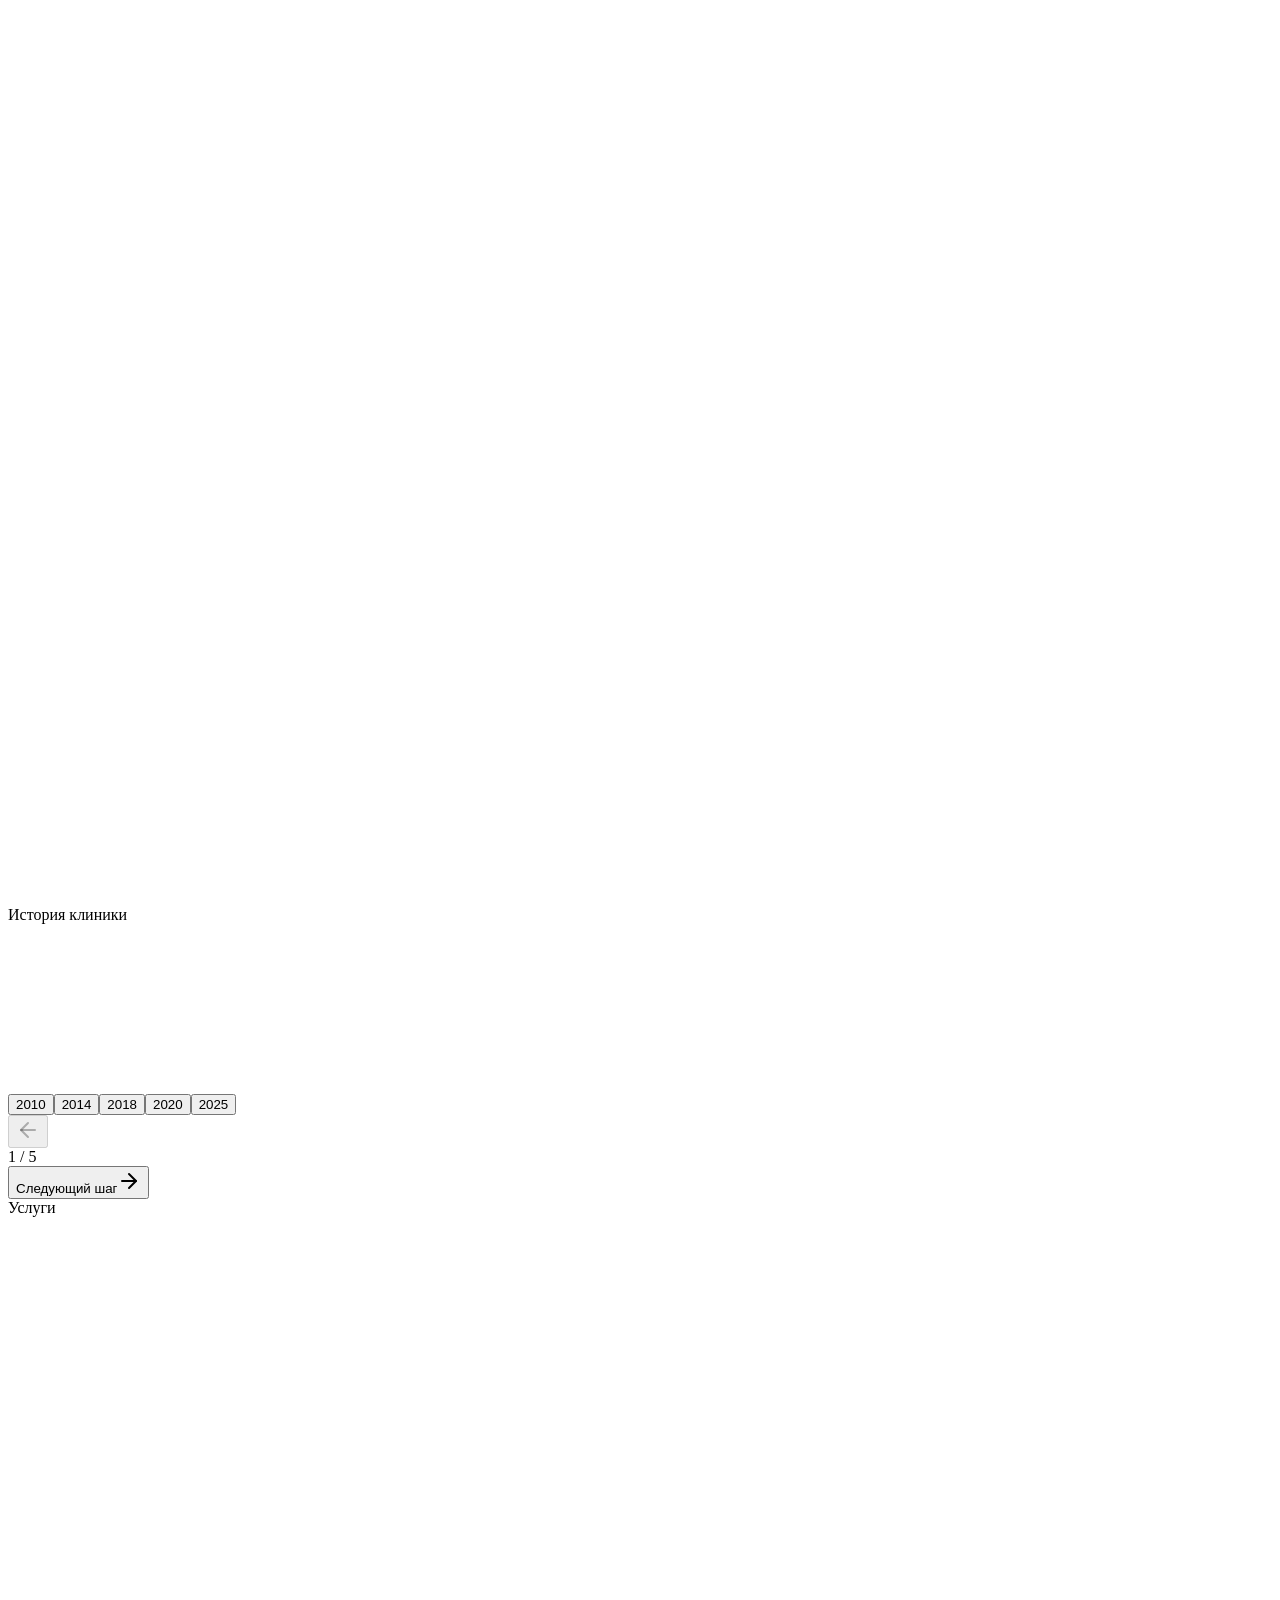
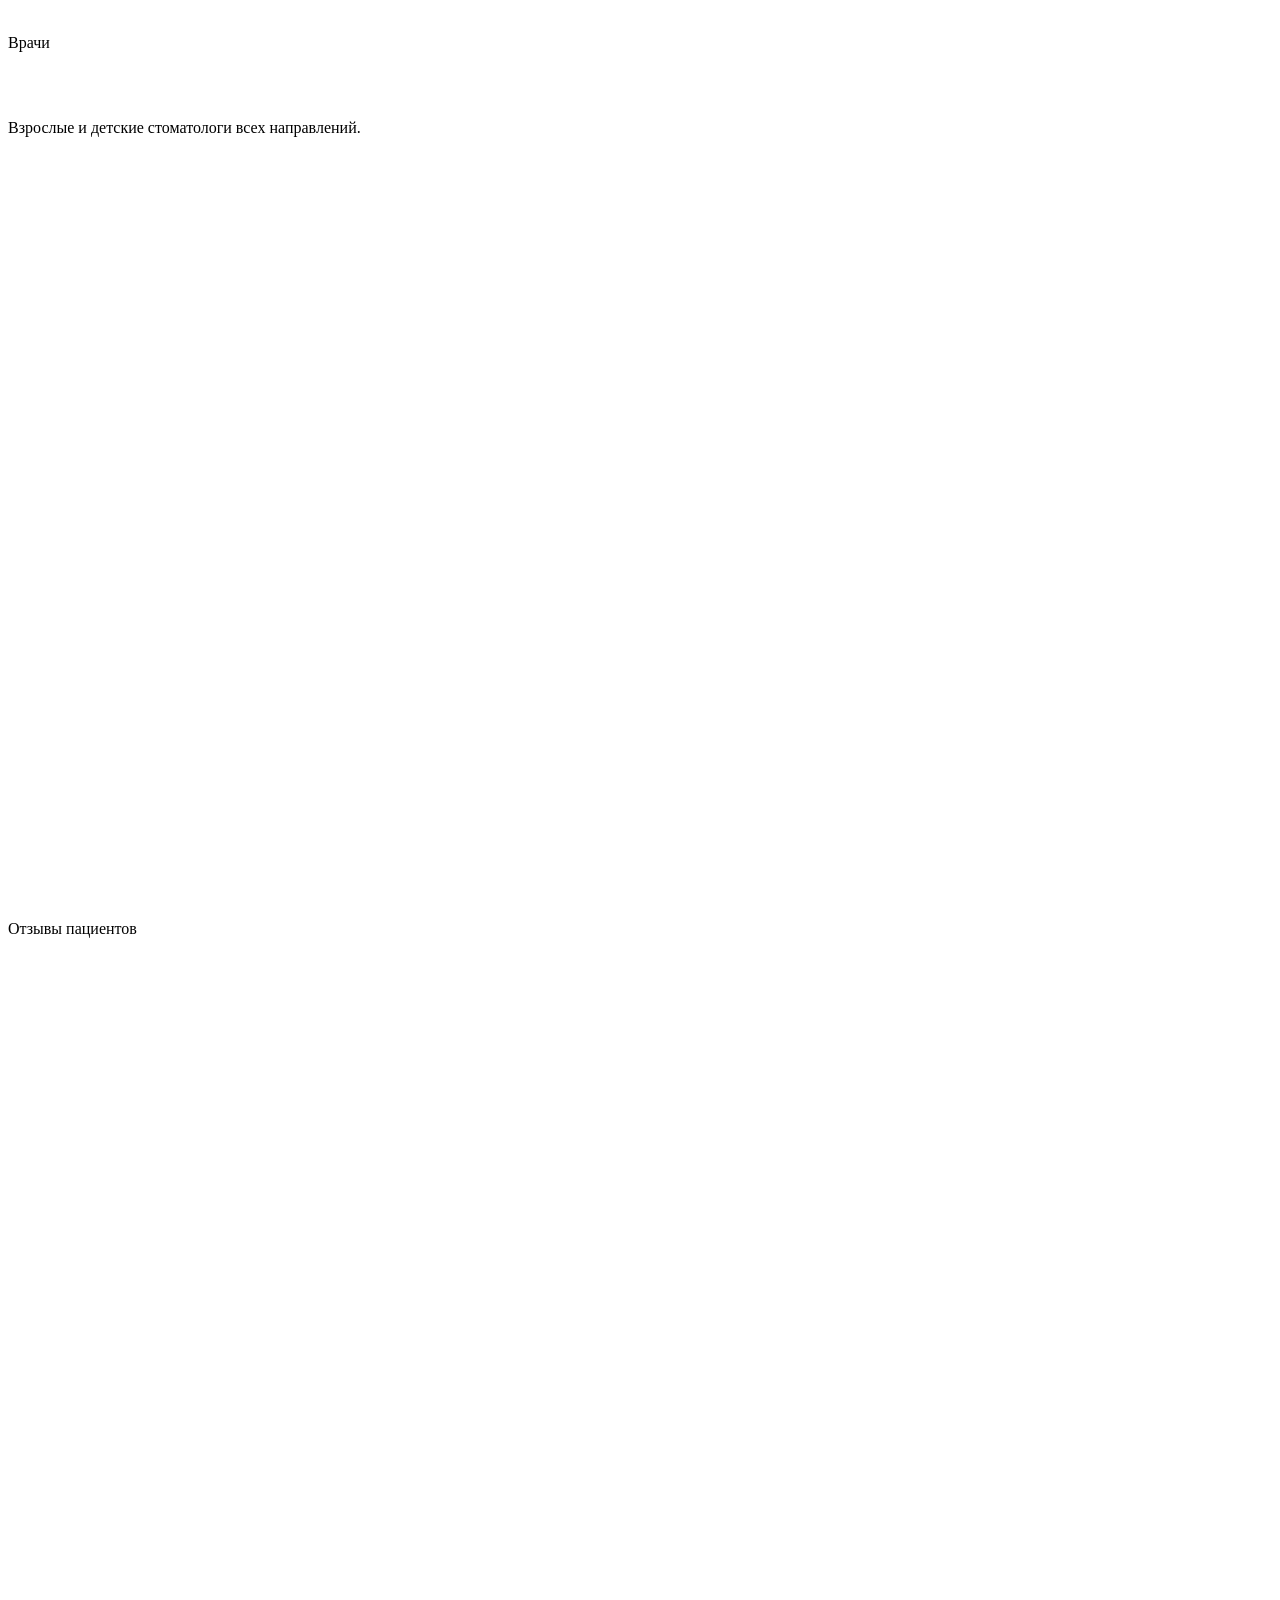
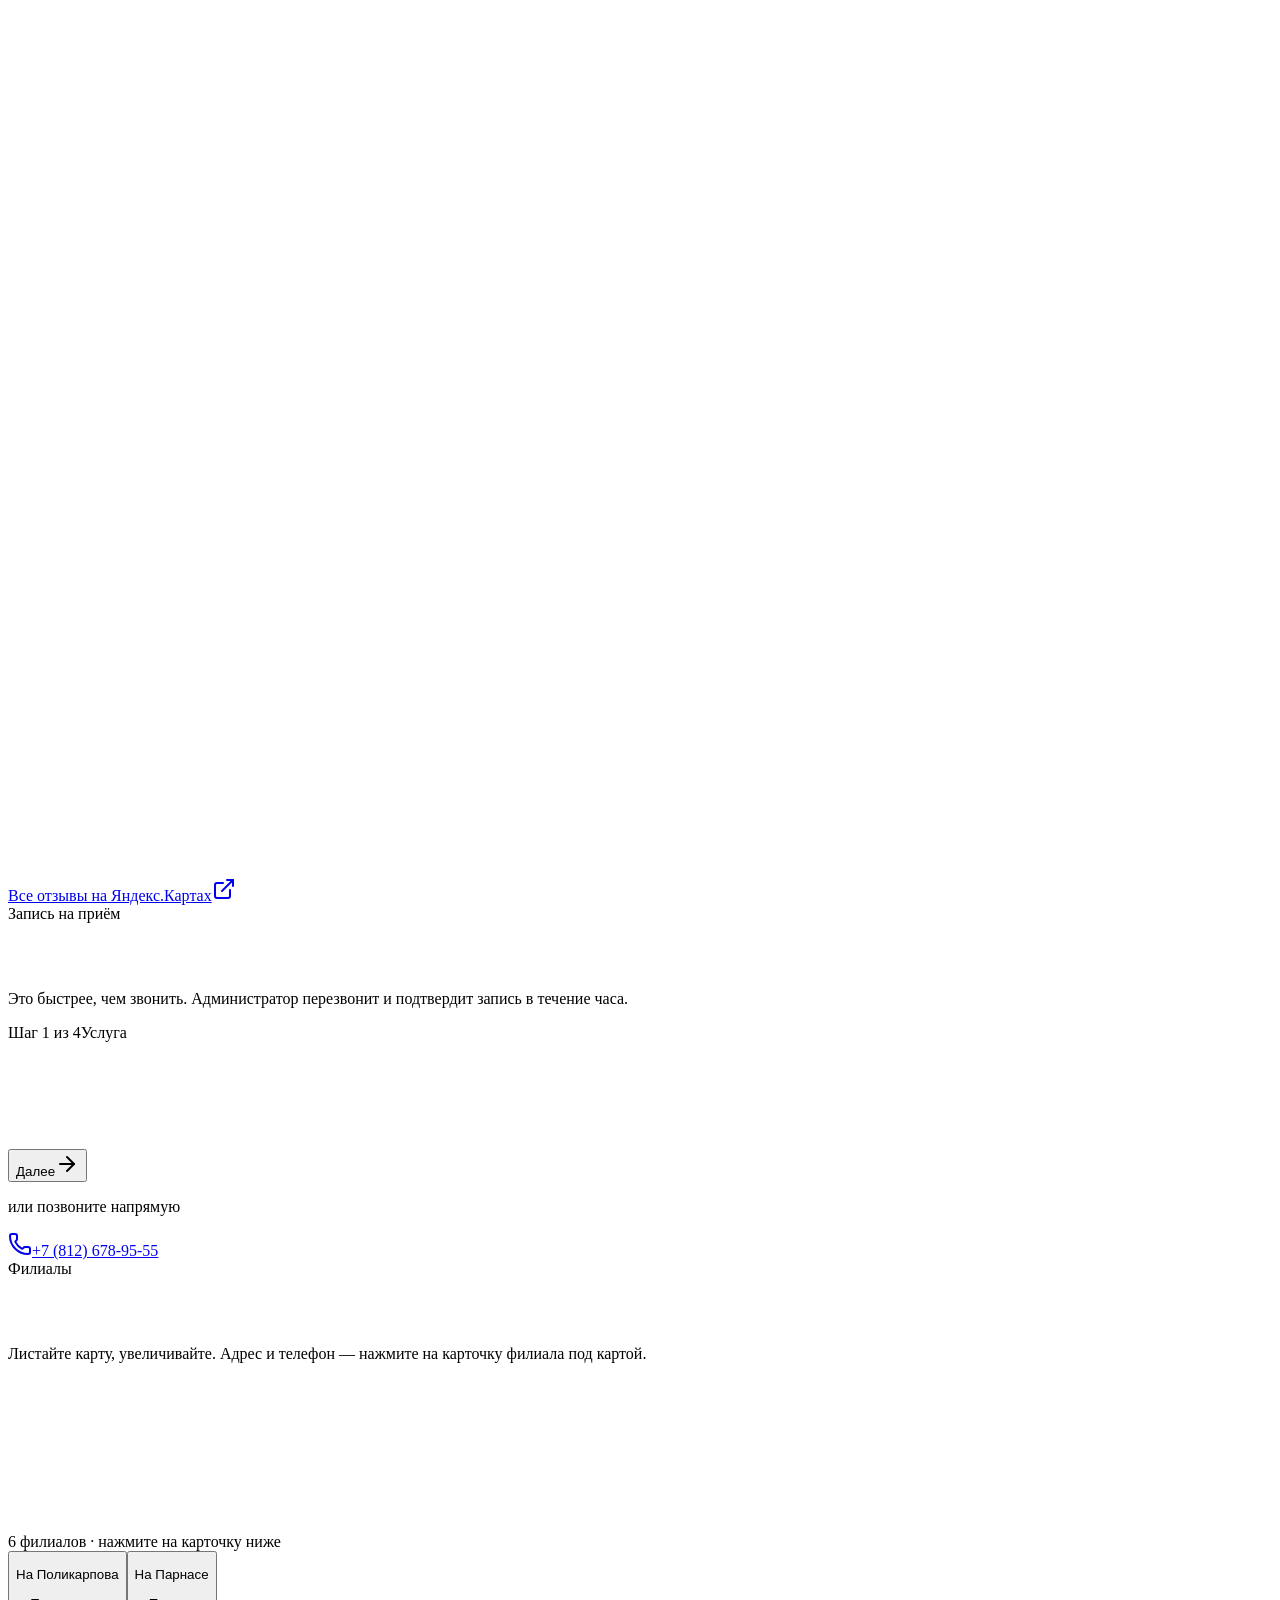
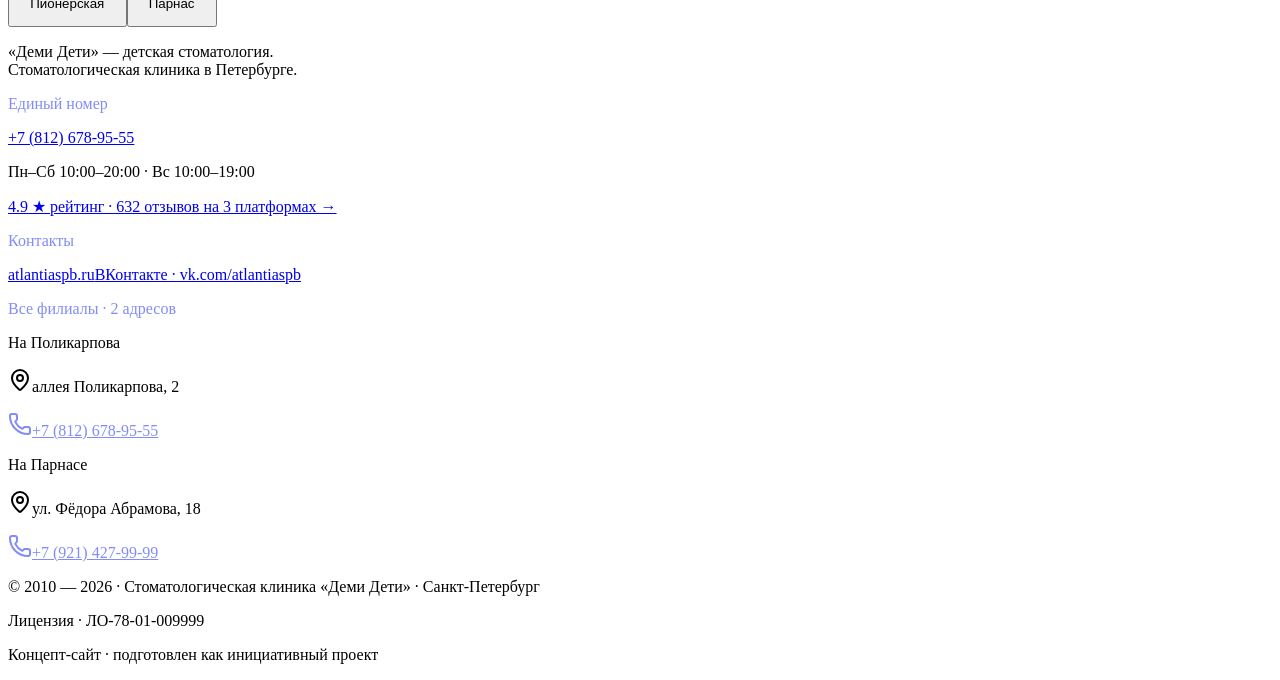
==== commit 267a0489: "Чистая версия: правильный цвет, без зуба, RevealItem" ====
--- a/index.html
+++ b/index.html
@@ -1 +1 @@
-<!DOCTYPE html><!--0ouR6AXUkaV4R0k_cf70l--><html lang="ru"><head><meta charSet="utf-8"/><meta name="viewport" content="width=device-width, initial-scale=1"/><link rel="preload" href="/atlantiya-stomatologiya/_next/static/media/16d91c780434f2ce-s.p.f22a44f6.woff2" as="font" crossorigin="" type="font/woff2"/><link rel="preload" href="/atlantiya-stomatologiya/_next/static/media/8800dfc60902df36-s.p.e22d03ab.woff2" as="font" crossorigin="" type="font/woff2"/><link rel="preload" href="/atlantiya-stomatologiya/_next/static/media/b4a06a523f527a0e-s.p.d5a12ae5.woff2" as="font" crossorigin="" type="font/woff2"/><link rel="preload" href="/atlantiya-stomatologiya/_next/static/media/cfdfbee4d6cf0a93-s.p.e3066503.woff2" as="font" crossorigin="" type="font/woff2"/><link rel="stylesheet" href="/atlantiya-stomatologiya/_next/static/chunks/965832c2c14a59c2.css" data-precedence="next"/><link rel="stylesheet" href="/atlantiya-stomatologiya/_next/static/chunks/3ae675936a544fde.css" data-precedence="next"/><link rel="preload" as="script" fetchPriority="low" href="/atlantiya-stomatologiya/_next/static/chunks/6f2d80ec15b7cb67.js"/><script src="/atlantiya-stomatologiya/_next/static/chunks/771dedee3f5e1621.js" async=""></script><script src="/atlantiya-stomatologiya/_next/static/chunks/60b1419e91a632a4.js" async=""></script><script src="/atlantiya-stomatologiya/_next/static/chunks/turbopack-d43514cfa0cddafd.js" async=""></script><script src="/atlantiya-stomatologiya/_next/static/chunks/2f236954d6a65e12.js" async=""></script><script src="/atlantiya-stomatologiya/_next/static/chunks/a41406e4a54ef341.js" async=""></script><script src="/atlantiya-stomatologiya/_next/static/chunks/b435968d8f2e9977.js" async=""></script><script src="/atlantiya-stomatologiya/_next/static/chunks/800fe518cd7cf25d.js" async=""></script><script src="/atlantiya-stomatologiya/_next/static/chunks/ff6c2dc87f316d1b.js" async=""></script><meta name="next-size-adjust" content=""/><title>АТЛАНТИЯ — Стоматологическая клиника · Санкт-Петербург · с 2010</title><meta name="description" content="Стоматологическая клиника «АТЛАНТИЯ» в Санкт-Петербурге с 2010 года. 2 филиала, рейтинг 320, 355 отзывов."/><meta name="author" content="Клиника «АТЛАНТИЯ»"/><meta name="keywords" content="АТЛАНТИЯ,стоматология Санкт-Петербург"/><meta property="og:title" content="АТЛАНТИЯ — Стоматологическая клиника в Петербурге с 2010 года"/><meta property="og:description" content="2 филиала · рейтинг 320 · 355 отзывов."/><meta property="og:site_name" content="АТЛАНТИЯ"/><meta property="og:type" content="website"/><meta name="twitter:card" content="summary"/><meta name="twitter:title" content="АТЛАНТИЯ — Стоматологическая клиника в Петербурге с 2010 года"/><meta name="twitter:description" content="2 филиала · рейтинг 320 · 355 отзывов."/><link rel="icon" href="/favicon.svg"/><link rel="apple-touch-icon" href="/favicon.svg"/><script src="/atlantiya-stomatologiya/_next/static/chunks/a6dad97d9634a72d.js" noModule=""></script></head><body class="onest_cbd10051-module__4tcYPq__variable golos_text_68a637e4-module__bBdMla__variable antialiased bg-arkadia-mist text-arkadia-graphite"><div hidden=""><!--$--><!--/$--></div><div class="fixed inset-0 z-[200] flex items-center justify-center bg-arkadia-blue" style="opacity:1"><div class="relative"><svg width="120" height="120" viewBox="0 0 120 120" fill="none" xmlns="http://www.w3.org/2000/svg"><path d="M 30 100 L 60 20" stroke="#FFFFFF" stroke-width="3" stroke-linecap="round" fill="none" opacity="0" pathLength="1" stroke-dashoffset="0px" stroke-dasharray="0px 1px"></path><path d="M 60 20 L 90 100" stroke="#FFFFFF" stroke-width="3" stroke-linecap="round" fill="none" opacity="0" pathLength="1" stroke-dashoffset="0px" stroke-dasharray="0px 1px"></path><path d="M 42 70 L 78 70" stroke="#FFFFFF" stroke-width="3" stroke-linecap="round" fill="none" opacity="0" pathLength="1" stroke-dashoffset="0px" stroke-dasharray="0px 1px"></path></svg><p class="absolute top-full left-1/2 -translate-x-1/2 mt-6 whitespace-nowrap font-body text-[10px] uppercase tracking-[0.4em] text-white/70" style="opacity:0;transform:translateY(8px)">Аркадия</p></div></div><main class="relative min-h-screen bg-arkadia-mist text-arkadia-graphite overflow-x-hidden"><div class="fixed top-4 left-1/2 -translate-x-1/2 z-50 hidden md:flex items-center transition-all duration-500 scale-100" style="opacity:0;transform:translateY(-100px)"><div class="flex items-center gap-1 px-2 py-2 rounded-[14px] bg-white/85 backdrop-blur-xl border border-arkadia-graphite/10 shadow-soft"><button class="flex items-center gap-2 px-3 py-1.5 rounded-[10px] hover:bg-arkadia-mist transition-colors" aria-label="Аркадия — на главную"><span class="flex h-7 w-7 items-center justify-center rounded-lg bg-arkadia-blue text-white font-display text-sm font-bold">А</span><span class="font-display text-sm font-semibold tracking-tight text-arkadia-graphite">Аркадия</span></button><div class="w-px h-6 bg-arkadia-graphite/10 mx-1"></div><nav class="flex items-center gap-0.5"><button class="px-3.5 py-1.5 rounded-[10px] font-body text-[13px] font-medium transition-all duration-200 text-arkadia-graphite/80 hover:bg-arkadia-mist hover:text-arkadia-blue">О клинике</button><button class="px-3.5 py-1.5 rounded-[10px] font-body text-[13px] font-medium transition-all duration-200 text-arkadia-graphite/80 hover:bg-arkadia-mist hover:text-arkadia-blue">История</button><button class="px-3.5 py-1.5 rounded-[10px] font-body text-[13px] font-medium transition-all duration-200 text-arkadia-graphite/80 hover:bg-arkadia-mist hover:text-arkadia-blue">Филиалы</button><button class="px-3.5 py-1.5 rounded-[10px] font-body text-[13px] font-medium transition-all duration-200 text-arkadia-graphite/80 hover:bg-arkadia-mist hover:text-arkadia-blue">Услуги</button><button class="px-3.5 py-1.5 rounded-[10px] font-body text-[13px] font-medium transition-all duration-200 text-arkadia-graphite/80 hover:bg-arkadia-mist hover:text-arkadia-blue">Врачи</button><button class="px-3.5 py-1.5 rounded-[10px] font-body text-[13px] font-medium transition-all duration-200 text-arkadia-graphite/80 hover:bg-arkadia-mist hover:text-arkadia-blue">Отзывы</button></nav><div class="w-px h-6 bg-arkadia-graphite/10 mx-1"></div><button class="px-4 py-1.5 rounded-[10px] font-body text-[13px] font-medium text-white bg-arkadia-blue hover:bg-arkadia-blue-soft transition-colors animate-pulse-scale">Записаться</button></div></div><div class="fixed top-3 left-3 right-3 z-50 md:hidden flex items-center justify-between px-4 py-2.5 rounded-[14px] bg-white/85 backdrop-blur-xl border border-arkadia-graphite/10 shadow-soft" style="opacity:0;transform:translateY(-60px)"><button class="flex items-center gap-2" aria-label="Аркадия — на главную"><span class="flex h-8 w-8 items-center justify-center rounded-lg bg-arkadia-blue text-white font-display text-sm font-bold">А</span><span class="font-display text-sm font-semibold tracking-tight text-arkadia-graphite">Аркадия</span></button><button class="flex items-center justify-center h-9 w-9 rounded-lg bg-arkadia-blue/10 text-arkadia-blue" aria-label="Открыть меню"><svg xmlns="http://www.w3.org/2000/svg" width="24" height="24" viewBox="0 0 24 24" fill="none" stroke="currentColor" stroke-width="2" stroke-linecap="round" stroke-linejoin="round" class="lucide lucide-menu h-5 w-5" aria-hidden="true"><path d="M4 12h16"></path><path d="M4 18h16"></path><path d="M4 6h16"></path></svg></button></div><section class="relative min-h-[100svh] w-full overflow-hidden bg-arkadia-blue"><div class="absolute inset-0 opacity-20" style="background-image:linear-gradient(to right, rgba(255,255,255,0.08) 1px, transparent 1px), linear-gradient(to bottom, rgba(255,255,255,0.08) 1px, transparent 1px);background-size:48px 48px"></div><div class="absolute inset-0" style="background:radial-gradient(ellipse 80% 60% at 50% 30%, rgba(67, 56, 202, 0.4) 0%, transparent 70%)"></div><div class="absolute inset-0 z-10 flex items-center justify-center" style="transform:none"><div class="relative w-full h-full"><!--$--><!--$!--><template data-dgst="BAILOUT_TO_CLIENT_SIDE_RENDERING"></template><!--/$--><!--/$--></div></div><div class="absolute inset-0 z-20 flex flex-col items-center justify-center pointer-events-none" style="opacity:1;transform:none"><h1 class="font-display font-bold text-white text-5xl sm:text-7xl md:text-8xl lg:text-9xl tracking-tight text-center px-4" style="text-shadow:0 4px 24px rgba(0,0,0,0.45), 0 1px 0 rgba(0,0,0,0.3), 0 -1px 0 rgba(255,255,255,0.15);opacity:0">СТАНДАРТ</h1><p class="mt-5 font-body text-xs sm:text-sm uppercase tracking-[0.4em] text-white/85 text-center" style="opacity:0;transform:translateY(10px)">медицинский стоматологический центр</p><div class="mt-8 h-px w-24 bg-white/40 origin-center" style="transform:scaleX(0)"></div><p class="mt-5 font-body text-xs text-white/70 max-w-md text-center px-6 leading-relaxed" style="opacity:0">Стоматология на Стачек. Шесть филиалов.<br class="hidden sm:block"/>Тридцать пять лет, которые не прошли зря.</p></div><button class="absolute bottom-8 left-1/2 -translate-x-1/2 z-30 flex flex-col items-center gap-2 text-white/70 hover:text-white transition-colors" aria-label="Листайте вниз" style="opacity:0"><span class="font-body text-[10px] uppercase tracking-[0.3em]">листайте</span><span><svg width="16" height="16" viewBox="0 0 16 16" fill="none"><path d="M8 2 L8 14 M3 9 L8 14 L13 9" stroke="currentColor" stroke-width="1.5" stroke-linecap="round" stroke-linejoin="round"></path></svg></span></button><div class="absolute top-24 left-1/2 -translate-x-1/2 z-30 hidden md:flex items-center gap-2.5 px-4 py-2 rounded-full bg-white/10 backdrop-blur-md border border-white/20" style="opacity:0;transform:translateY(-20px)"><div class="flex items-center gap-0.5"><svg width="12" height="12" viewBox="0 0 24 24" fill="#D4A537"><path d="M12 2 L14.5 9 L22 9 L16 14 L18 22 L12 17 L6 22 L8 14 L2 9 L9.5 9 Z"></path></svg><svg width="12" height="12" viewBox="0 0 24 24" fill="#D4A537"><path d="M12 2 L14.5 9 L22 9 L16 14 L18 22 L12 17 L6 22 L8 14 L2 9 L9.5 9 Z"></path></svg><svg width="12" height="12" viewBox="0 0 24 24" fill="#D4A537"><path d="M12 2 L14.5 9 L22 9 L16 14 L18 22 L12 17 L6 22 L8 14 L2 9 L9.5 9 Z"></path></svg><svg width="12" height="12" viewBox="0 0 24 24" fill="#D4A537"><path d="M12 2 L14.5 9 L22 9 L16 14 L18 22 L12 17 L6 22 L8 14 L2 9 L9.5 9 Z"></path></svg><svg width="12" height="12" viewBox="0 0 24 24" fill="#D4A537"><path d="M12 2 L14.5 9 L22 9 L16 14 L18 22 L12 17 L6 22 L8 14 L2 9 L9.5 9 Z"></path></svg></div><span class="font-body text-xs text-white/90"><strong class="font-semibold">4.9</strong> · 216 отзывов на 2ГИС</span></div></section><section id="about" class="relative bg-arkadia-paper py-20 md:py-32 overflow-hidden"><div class="mx-auto max-w-6xl px-4 md:px-8"><div class="mb-10 md:mb-14" style="opacity:0;transform:translateY(12px)"><span class="inline-block px-3 py-1 rounded-full bg-arkadia-blue/10 text-arkadia-blue text-xs font-medium mb-4">О клинике</span><h2 class="font-display text-3xl md:text-5xl lg:text-6xl font-bold text-arkadia-graphite leading-[1.1] tracking-tight max-w-3xl text-balance">«Стандарт» — это<!-- --> <span class="text-arkadia-blue">«медицинский стоматологический центр»</span></h2></div><div class="grid lg:grid-cols-[1fr_1.3fr] gap-8 md:gap-12" style="opacity:0;transform:translateY(12px)"><p class="font-body text-base md:text-lg text-arkadia-slate leading-relaxed">Так переводится с греческого название клиники, которое она получила в 1991 году. Прежде она называлась проще — «Кооператив Стоматолог», одна из первых частных стоматологий Ленинграда, открытая в 1989-м.</p><p class="font-body text-base md:text-lg text-arkadia-graphite/85 leading-relaxed">Сегодня Стандарт — это шесть филиалов по Петербургу, десятки врачей, тысячи пациентов, которые возвращаются поколениями. Рейтинг 4.9 на 2ГИС — не маркетинг, а тридцать пять лет работы без спешки и без лишних манипуляций.</p></div><div class="mt-14 md:mt-20 grid grid-cols-2 md:grid-cols-4 gap-3 md:gap-4" style="opacity:0;transform:translateY(20px)"><div class="rounded-2xl bg-arkadia-mist border border-arkadia-graphite/5 p-5 md:p-6" style="opacity:0;transform:translateY(12px)"><p class="font-display text-3xl md:text-4xl font-bold text-arkadia-blue leading-none">16</p><p class="mt-2.5 font-body text-sm text-arkadia-graphite font-medium">лет клинике</p><p class="font-body text-xs text-arkadia-slate mt-0.5">с 1989 года</p></div><div class="rounded-2xl bg-arkadia-mist border border-arkadia-graphite/5 p-5 md:p-6" style="opacity:0;transform:translateY(12px)"><p class="font-display text-3xl md:text-4xl font-bold text-arkadia-blue leading-none">2</p><p class="mt-2.5 font-body text-sm text-arkadia-graphite font-medium">филиалов</p><p class="font-body text-xs text-arkadia-slate mt-0.5">по Петербургу</p></div><div class="rounded-2xl bg-arkadia-mist border border-arkadia-graphite/5 p-5 md:p-6" style="opacity:0;transform:translateY(12px)"><p class="font-display text-3xl md:text-4xl font-bold text-arkadia-blue leading-none">4.8</p><p class="mt-2.5 font-body text-sm text-arkadia-graphite font-medium">рейтинг 2ГИС</p><p class="font-body text-xs text-arkadia-slate mt-0.5">из 5</p></div><div class="rounded-2xl bg-arkadia-mist border border-arkadia-graphite/5 p-5 md:p-6" style="opacity:0;transform:translateY(12px)"><p class="font-display text-3xl md:text-4xl font-bold text-arkadia-blue leading-none"></p><p class="mt-2.5 font-body text-sm text-arkadia-graphite font-medium">отзывов</p><p class="font-body text-xs text-arkadia-slate mt-0.5">от пациентов</p></div></div></div></section><section id="history" class="relative bg-arkadia-mist py-20 md:py-32 overflow-hidden"><div class="mx-auto max-w-6xl px-4 md:px-8"><div class="mb-12 md:mb-16 text-center" style="opacity:0;transform:translateY(12px)"><span class="inline-block px-3 py-1 rounded-full bg-arkadia-blue/10 text-arkadia-blue text-xs font-medium mb-4">История клиники</span><h2 class="font-display text-3xl md:text-5xl lg:text-6xl font-bold text-arkadia-graphite leading-[1.1] tracking-tight max-w-3xl mx-auto text-balance">Тридцать пять лет по<!-- --> <span class="text-arkadia-blue">одной тропинке</span></h2><p class="mt-5 font-body text-base text-arkadia-slate max-w-xl mx-auto leading-relaxed">Идите по тропинке шаг за шагом — каждый шаг, как год в истории клиники.</p></div><div class="relative w-full max-w-3xl mx-auto" style="opacity:0"><svg viewBox="0 0 800 280" class="w-full h-auto" fill="none" xmlns="http://www.w3.org/2000/svg"><path d="M 50 220 C 125 209, 125 121, 200 110 C 300 117, 300 173, 400 180 C 490 171, 490 99, 580 90 C 665 97, 665 153, 750 160" stroke="#0D948820" stroke-width="2" stroke-dasharray="6 8" stroke-linecap="round"></path><g><text x="50" y="196" text-anchor="middle" class="font-display font-bold transition-colors duration-300 fill-arkadia-blue" style="font-size:16px">2010</text><circle cx="50" cy="220" r="14" fill="#0D9488" stroke="#0D9488" stroke-width="2"></circle><circle cx="50" cy="220" r="4" fill="white"></circle><circle cx="50" cy="220" r="14" fill="none" stroke="#0D9488" stroke-width="2" opacity="0.6"></circle></g><g><text x="200" y="86" text-anchor="middle" class="font-display font-bold transition-colors duration-300 fill-arkadia-ash" style="font-size:16px">2014</text><circle cx="200" cy="110" r="6" fill="white" stroke="#94A3B8" stroke-width="2"></circle></g><g><text x="400" y="156" text-anchor="middle" class="font-display font-bold transition-colors duration-300 fill-arkadia-ash" style="font-size:16px">2018</text><circle cx="400" cy="180" r="6" fill="white" stroke="#94A3B8" stroke-width="2"></circle></g><g><text x="580" y="66" text-anchor="middle" class="font-display font-bold transition-colors duration-300 fill-arkadia-ash" style="font-size:16px">2022</text><circle cx="580" cy="90" r="6" fill="white" stroke="#94A3B8" stroke-width="2"></circle></g><g><text x="750" y="136" text-anchor="middle" class="font-display font-bold transition-colors duration-300 fill-arkadia-ash" style="font-size:16px">2025</text><circle cx="750" cy="160" r="6" fill="white" stroke="#94A3B8" stroke-width="2"></circle></g></svg></div><div class="mt-10 md:mt-14 max-w-2xl mx-auto"><div class="relative rounded-2xl bg-white border border-arkadia-graphite/8 p-6 md:p-8 shadow-soft" style="opacity:0;transform:translateY(20px)"><p class="font-display text-5xl md:text-6xl font-bold text-arkadia-blue leading-none">2010</p><div class="mt-4 h-px w-16 bg-arkadia-blue/30"></div><p class="mt-5 font-body text-base md:text-lg text-arkadia-graphite leading-relaxed">Основана стоматологическая клиника «Атлантия» на аллее Поликарпова.</p><span class="absolute top-6 right-6 font-body text-xs text-arkadia-ash">1<!-- --> / <!-- -->5</span></div></div><div class="mt-8 flex items-center justify-center gap-4"><button disabled="" class="flex items-center justify-center h-11 w-11 rounded-full bg-white border border-arkadia-graphite/10 text-arkadia-graphite hover:border-arkadia-blue hover:text-arkadia-blue disabled:opacity-30 disabled:cursor-not-allowed transition-all" aria-label="Предыдущий шаг"><svg xmlns="http://www.w3.org/2000/svg" width="24" height="24" viewBox="0 0 24 24" fill="none" stroke="currentColor" stroke-width="2" stroke-linecap="round" stroke-linejoin="round" class="lucide lucide-arrow-left h-4 w-4" aria-hidden="true"><path d="m12 19-7-7 7-7"></path><path d="M19 12H5"></path></svg></button><button class="flex items-center gap-2 px-6 h-11 rounded-full bg-arkadia-blue text-white font-body text-sm font-medium hover:bg-arkadia-blue-soft disabled:opacity-30 disabled:cursor-not-allowed transition-all">Следующий шаг<svg xmlns="http://www.w3.org/2000/svg" width="24" height="24" viewBox="0 0 24 24" fill="none" stroke="currentColor" stroke-width="2" stroke-linecap="round" stroke-linejoin="round" class="lucide lucide-arrow-right h-4 w-4" aria-hidden="true"><path d="M5 12h14"></path><path d="m12 5 7 7-7 7"></path></svg></button></div><p class="mt-6 text-center font-body text-xs text-arkadia-slate" style="opacity:0">или просто листайте дальше — тропинка никуда не убежит</p></div></section><section id="branches" class="relative bg-arkadia-paper py-20 md:py-32 overflow-hidden"><div class="mx-auto max-w-7xl px-4 md:px-8"><div class="mb-12 md:mb-16"><span class="inline-block px-3 py-1 rounded-full bg-arkadia-blue/10 text-arkadia-blue text-xs font-medium mb-4" style="opacity:0;transform:translateY(10px)">Филиалы</span><h2 class="font-display text-3xl md:text-5xl lg:text-6xl font-bold text-arkadia-graphite leading-[1.1] tracking-tight max-w-3xl text-balance" style="opacity:0;transform:translateY(12px)">Шесть точек на карте Петербурга</h2><p class="mt-5 font-body text-base md:text-lg text-arkadia-slate max-w-2xl leading-relaxed" style="opacity:0;transform:translateY(12px)">Нажмите на точку — увидите адрес, телефон и часы работы. Можно перетаскивать карту и увеличивать.</p></div><div class="relative rounded-2xl overflow-hidden border border-arkadia-graphite/10 shadow-soft-lg bg-arkadia-mist" style="opacity:0;transform:translateY(20px)"><div class="relative aspect-[4/3] md:aspect-[16/9]"><svg viewBox="0 0 800 500" class="absolute inset-0 w-full h-full" xmlns="http://www.w3.org/2000/svg"><rect width="800" height="500" fill="#EEF2FF"></rect><g opacity="0.4"><line x1="0" y1="0" x2="0" y2="500" stroke="#0D9488" stroke-width="0.5" opacity="0.1"></line><line x1="50" y1="0" x2="50" y2="500" stroke="#0D9488" stroke-width="0.5" opacity="0.1"></line><line x1="100" y1="0" x2="100" y2="500" stroke="#0D9488" stroke-width="0.5" opacity="0.1"></line><line x1="150" y1="0" x2="150" y2="500" stroke="#0D9488" stroke-width="0.5" opacity="0.1"></line><line x1="200" y1="0" x2="200" y2="500" stroke="#0D9488" stroke-width="0.5" opacity="0.1"></line><line x1="250" y1="0" x2="250" y2="500" stroke="#0D9488" stroke-width="0.5" opacity="0.1"></line><line x1="300" y1="0" x2="300" y2="500" stroke="#0D9488" stroke-width="0.5" opacity="0.1"></line><line x1="350" y1="0" x2="350" y2="500" stroke="#0D9488" stroke-width="0.5" opacity="0.1"></line><line x1="400" y1="0" x2="400" y2="500" stroke="#0D9488" stroke-width="0.5" opacity="0.1"></line><line x1="450" y1="0" x2="450" y2="500" stroke="#0D9488" stroke-width="0.5" opacity="0.1"></line><line x1="500" y1="0" x2="500" y2="500" stroke="#0D9488" stroke-width="0.5" opacity="0.1"></line><line x1="550" y1="0" x2="550" y2="500" stroke="#0D9488" stroke-width="0.5" opacity="0.1"></line><line x1="600" y1="0" x2="600" y2="500" stroke="#0D9488" stroke-width="0.5" opacity="0.1"></line><line x1="650" y1="0" x2="650" y2="500" stroke="#0D9488" stroke-width="0.5" opacity="0.1"></line><line x1="700" y1="0" x2="700" y2="500" stroke="#0D9488" stroke-width="0.5" opacity="0.1"></line><line x1="750" y1="0" x2="750" y2="500" stroke="#0D9488" stroke-width="0.5" opacity="0.1"></line><line x1="0" y1="0" x2="800" y2="0" stroke="#0D9488" stroke-width="0.5" opacity="0.1"></line><line x1="0" y1="50" x2="800" y2="50" stroke="#0D9488" stroke-width="0.5" opacity="0.1"></line><line x1="0" y1="100" x2="800" y2="100" stroke="#0D9488" stroke-width="0.5" opacity="0.1"></line><line x1="0" y1="150" x2="800" y2="150" stroke="#0D9488" stroke-width="0.5" opacity="0.1"></line><line x1="0" y1="200" x2="800" y2="200" stroke="#0D9488" stroke-width="0.5" opacity="0.1"></line><line x1="0" y1="250" x2="800" y2="250" stroke="#0D9488" stroke-width="0.5" opacity="0.1"></line><line x1="0" y1="300" x2="800" y2="300" stroke="#0D9488" stroke-width="0.5" opacity="0.1"></line><line x1="0" y1="350" x2="800" y2="350" stroke="#0D9488" stroke-width="0.5" opacity="0.1"></line><line x1="0" y1="400" x2="800" y2="400" stroke="#0D9488" stroke-width="0.5" opacity="0.1"></line><line x1="0" y1="450" x2="800" y2="450" stroke="#0D9488" stroke-width="0.5" opacity="0.1"></line></g><path d="M 50 100 L 200 80 L 280 120 L 250 180 L 180 220 L 220 280 L 280 320 L 320 380 L 380 420 L 450 440 L 500 430 L 550 410 L 600 380 L 650 340 L 700 280 L 720 220 L 700 150 L 650 100 L 580 70 L 500 60 L 400 55 L 300 60 L 200 65 L 100 80 Z" fill="#FFFFFF" stroke="#0D9488" stroke-width="1.5" opacity="0.9"></path><path d="M 180 180 L 280 170 L 290 220 L 270 260 L 200 265 L 170 230 Z" fill="#FFFFFF" stroke="#0D9488" stroke-width="1.5" opacity="0.9"></path><path d="M 250 130 L 350 125 L 360 175 L 280 185 L 240 160 Z" fill="#FFFFFF" stroke="#0D9488" stroke-width="1.5" opacity="0.9"></path><path d="M 0 200 Q 200 220 400 195 Q 600 175 800 200" stroke="#0D9488" stroke-width="6" fill="none" opacity="0.25" stroke-linecap="round"></path><path d="M 350 0 Q 340 150 360 250 Q 380 350 370 500" stroke="#0D9488" stroke-width="5" fill="none" opacity="0.25" stroke-linecap="round"></path><text x="380" y="240" class="font-body" style="font-size:10px;fill:#475569;opacity:0.5">Центральный</text><text x="220" y="225" class="font-body" style="font-size:9px;fill:#475569;opacity:0.5">В.О.</text><text x="140" y="70" class="font-body" style="font-size:9px;fill:#475569;opacity:0.5">Приморский</text><text x="600" y="400" class="font-body" style="font-size:9px;fill:#475569;opacity:0.5">Фрунзенский</text><g transform="translate(720, 50)" opacity="0.4"><circle cx="0" cy="0" r="20" fill="none" stroke="#0D9488" stroke-width="1"></circle><path d="M 0 -15 L 3 0 L 0 15 L -3 0 Z" fill="#0D9488"></path><text x="0" y="-25" text-anchor="middle" class="font-display" style="font-size:9px;fill:#0D9488;font-weight:600">С</text></g></svg></div><div class="absolute top-4 left-4 flex items-center gap-2 px-3 py-1.5 rounded-full bg-white/90 backdrop-blur-sm border border-arkadia-graphite/10"><span class="flex h-2 w-2 rounded-full bg-arkadia-blue animate-dot-pulse"></span><span class="font-body text-xs text-arkadia-graphite">6 филиалов</span></div></div><div class="mt-8 grid grid-cols-2 lg:grid-cols-3 gap-3 md:gap-4"><button class="text-left p-4 rounded-xl border transition-all duration-300 bg-white border-arkadia-graphite/8 hover:border-arkadia-blue/30 hover:shadow-soft" style="opacity:0;transform:translateY(16px)"><p class="font-display text-sm font-semibold text-arkadia-graphite">На Поликарпова</p><p class="mt-1 font-body text-xs text-arkadia-slate">Комендантский проспект</p></button><button class="text-left p-4 rounded-xl border transition-all duration-300 bg-white border-arkadia-graphite/8 hover:border-arkadia-blue/30 hover:shadow-soft" style="opacity:0;transform:translateY(16px)"><p class="font-display text-sm font-semibold text-arkadia-graphite">Второй филиал</p><p class="mt-1 font-body text-xs text-arkadia-slate">уточняется</p></button></div></div></section><section class="relative bg-arkadia-mist py-20 md:py-32 overflow-hidden"><div class="mx-auto max-w-7xl px-4 md:px-8"><div class="mb-10 md:mb-14"><span class="inline-block px-3 py-1 rounded-full bg-arkadia-blue/10 text-arkadia-blue text-xs font-medium mb-4" style="opacity:0;transform:translateY(10px)">Услуги</span><h2 class="font-display text-3xl md:text-5xl lg:text-6xl font-bold text-arkadia-graphite leading-[1.1] tracking-tight max-w-3xl text-balance" style="opacity:0;transform:translateY(12px)">Восемь направлений лечения</h2><p class="mt-5 font-body text-base md:text-lg text-arkadia-slate max-w-2xl leading-relaxed" style="opacity:0;transform:translateY(12px)">От детского стоматолога до имплантации. Цены — после осмотра и плана лечения.</p></div><div class="grid grid-cols-2 lg:grid-cols-4 gap-3 md:gap-5"><button class="group text-left rounded-2xl bg-white border border-arkadia-graphite/8 p-4 md:p-6 hover:shadow-soft-md hover:-translate-y-0.5 hover:border-arkadia-blue/20 transition-all duration-300" style="opacity:0;transform:translateY(16px)"><div class="flex items-start justify-between mb-4"><div class="flex h-10 w-10 md:h-11 md:w-11 items-center justify-center rounded-xl bg-arkadia-blue/8 text-arkadia-blue group-hover:bg-arkadia-blue group-hover:text-white transition-colors duration-300"><svg viewBox="0 0 48 48" fill="none" class="w-7 h-7"><path d="M24 8 C 18 8 14 12 14 18 C 14 22 16 24 16 28 C 16 32 14 36 14 38 C 14 40 16 40 18 38 C 20 36 20 32 22 32 C 24 32 24 36 26 36 C 28 36 28 32 30 32 C 32 32 32 36 34 38 C 36 40 38 40 38 38 C 38 36 36 32 36 28 C 36 24 38 22 38 18 C 38 12 34 8 28 8 C 26 8 26 10 24 10 C 22 10 22 8 24 8 Z" stroke="currentColor" stroke-width="1.5" stroke-linejoin="round" fill="none"></path></svg></div><span class="font-display text-xs font-semibold text-arkadia-ash tracking-wider">01</span></div><h3 class="font-display text-base md:text-lg font-semibold text-arkadia-graphite mb-2 group-hover:text-arkadia-blue transition-colors">Терапия</h3><p class="font-body text-xs md:text-sm text-arkadia-slate leading-relaxed line-clamp-3">Лечение кариеса, пульпита, реставрация зубов. Современные материалы.</p><div class="mt-4 flex items-center gap-1 text-arkadia-blue opacity-0 group-hover:opacity-100 transition-opacity duration-300"><span class="font-body text-xs font-medium">Подробнее</span><svg xmlns="http://www.w3.org/2000/svg" width="24" height="24" viewBox="0 0 24 24" fill="none" stroke="currentColor" stroke-width="2" stroke-linecap="round" stroke-linejoin="round" class="lucide lucide-arrow-up-right h-3 w-3" aria-hidden="true"><path d="M7 7h10v10"></path><path d="M7 17 17 7"></path></svg></div></button><button class="group text-left rounded-2xl bg-white border border-arkadia-graphite/8 p-4 md:p-6 hover:shadow-soft-md hover:-translate-y-0.5 hover:border-arkadia-blue/20 transition-all duration-300" style="opacity:0;transform:translateY(16px)"><div class="flex items-start justify-between mb-4"><div class="flex h-10 w-10 md:h-11 md:w-11 items-center justify-center rounded-xl bg-arkadia-blue/8 text-arkadia-blue group-hover:bg-arkadia-blue group-hover:text-white transition-colors duration-300"><svg viewBox="0 0 48 48" fill="none" class="w-7 h-7"><path d="M14 14 L34 34 M34 14 L14 34" stroke="currentColor" stroke-width="1.5" stroke-linecap="round"></path><circle cx="24" cy="24" r="4" stroke="currentColor" stroke-width="1.5" fill="none"></circle></svg></div><span class="font-display text-xs font-semibold text-arkadia-ash tracking-wider">02</span></div><h3 class="font-display text-base md:text-lg font-semibold text-arkadia-graphite mb-2 group-hover:text-arkadia-blue transition-colors">Хирургия</h3><p class="font-body text-xs md:text-sm text-arkadia-slate leading-relaxed line-clamp-3">Удаление зубов — простое и сложное. Атравматичные методики.</p><div class="mt-4 flex items-center gap-1 text-arkadia-blue opacity-0 group-hover:opacity-100 transition-opacity duration-300"><span class="font-body text-xs font-medium">Подробнее</span><svg xmlns="http://www.w3.org/2000/svg" width="24" height="24" viewBox="0 0 24 24" fill="none" stroke="currentColor" stroke-width="2" stroke-linecap="round" stroke-linejoin="round" class="lucide lucide-arrow-up-right h-3 w-3" aria-hidden="true"><path d="M7 7h10v10"></path><path d="M7 17 17 7"></path></svg></div></button><button class="group text-left rounded-2xl bg-white border border-arkadia-graphite/8 p-4 md:p-6 hover:shadow-soft-md hover:-translate-y-0.5 hover:border-arkadia-blue/20 transition-all duration-300" style="opacity:0;transform:translateY(16px)"><div class="flex items-start justify-between mb-4"><div class="flex h-10 w-10 md:h-11 md:w-11 items-center justify-center rounded-xl bg-arkadia-blue/8 text-arkadia-blue group-hover:bg-arkadia-blue group-hover:text-white transition-colors duration-300"><svg viewBox="0 0 48 48" fill="none" class="w-7 h-7"><path d="M12 24 C 12 18 16 14 20 14 C 22 14 24 16 24 20 C 24 16 26 14 28 14 C 32 14 36 18 36 24 C 36 30 32 34 28 34 C 26 34 24 32 24 28 C 24 32 22 34 20 34 C 16 34 12 30 12 24 Z" stroke="currentColor" stroke-width="1.5" fill="none"></path></svg></div><span class="font-display text-xs font-semibold text-arkadia-ash tracking-wider">03</span></div><h3 class="font-display text-base md:text-lg font-semibold text-arkadia-graphite mb-2 group-hover:text-arkadia-blue transition-colors">Протезирование</h3><p class="font-body text-xs md:text-sm text-arkadia-slate leading-relaxed line-clamp-3">Коронки, мосты, съёмные конструкции. Цифровое моделирование.</p><div class="mt-4 flex items-center gap-1 text-arkadia-blue opacity-0 group-hover:opacity-100 transition-opacity duration-300"><span class="font-body text-xs font-medium">Подробнее</span><svg xmlns="http://www.w3.org/2000/svg" width="24" height="24" viewBox="0 0 24 24" fill="none" stroke="currentColor" stroke-width="2" stroke-linecap="round" stroke-linejoin="round" class="lucide lucide-arrow-up-right h-3 w-3" aria-hidden="true"><path d="M7 7h10v10"></path><path d="M7 17 17 7"></path></svg></div></button><button class="group text-left rounded-2xl bg-white border border-arkadia-graphite/8 p-4 md:p-6 hover:shadow-soft-md hover:-translate-y-0.5 hover:border-arkadia-blue/20 transition-all duration-300" style="opacity:0;transform:translateY(16px)"><div class="flex items-start justify-between mb-4"><div class="flex h-10 w-10 md:h-11 md:w-11 items-center justify-center rounded-xl bg-arkadia-blue/8 text-arkadia-blue group-hover:bg-arkadia-blue group-hover:text-white transition-colors duration-300"><svg viewBox="0 0 48 48" fill="none" class="w-7 h-7"><path d="M24 8 L24 32 M18 14 L30 14 M20 20 L28 20 M22 26 L26 26 M24 32 L22 40 M24 32 L26 40" stroke="currentColor" stroke-width="1.5" stroke-linecap="round"></path></svg></div><span class="font-display text-xs font-semibold text-arkadia-ash tracking-wider">04</span></div><h3 class="font-display text-base md:text-lg font-semibold text-arkadia-graphite mb-2 group-hover:text-arkadia-blue transition-colors">Имплантация</h3><p class="font-body text-xs md:text-sm text-arkadia-slate leading-relaxed line-clamp-3">Импланты ведущих систем. Сложные случаи — наша специализация.</p><div class="mt-4 flex items-center gap-1 text-arkadia-blue opacity-0 group-hover:opacity-100 transition-opacity duration-300"><span class="font-body text-xs font-medium">Подробнее</span><svg xmlns="http://www.w3.org/2000/svg" width="24" height="24" viewBox="0 0 24 24" fill="none" stroke="currentColor" stroke-width="2" stroke-linecap="round" stroke-linejoin="round" class="lucide lucide-arrow-up-right h-3 w-3" aria-hidden="true"><path d="M7 7h10v10"></path><path d="M7 17 17 7"></path></svg></div></button><button class="group text-left rounded-2xl bg-white border border-arkadia-graphite/8 p-4 md:p-6 hover:shadow-soft-md hover:-translate-y-0.5 hover:border-arkadia-blue/20 transition-all duration-300" style="opacity:0;transform:translateY(16px)"><div class="flex items-start justify-between mb-4"><div class="flex h-10 w-10 md:h-11 md:w-11 items-center justify-center rounded-xl bg-arkadia-blue/8 text-arkadia-blue group-hover:bg-arkadia-blue group-hover:text-white transition-colors duration-300"><svg viewBox="0 0 48 48" fill="none" class="w-7 h-7"><path d="M8 24 L40 24" stroke="currentColor" stroke-width="1.5" stroke-linecap="round"></path><rect x="12" y="20" width="6" height="8" rx="1" stroke="currentColor" stroke-width="1.5" fill="none"></rect><rect x="21" y="20" width="6" height="8" rx="1" stroke="currentColor" stroke-width="1.5" fill="none"></rect><rect x="30" y="20" width="6" height="8" rx="1" stroke="currentColor" stroke-width="1.5" fill="none"></rect></svg></div><span class="font-display text-xs font-semibold text-arkadia-ash tracking-wider">05</span></div><h3 class="font-display text-base md:text-lg font-semibold text-arkadia-graphite mb-2 group-hover:text-arkadia-blue transition-colors">Ортодонтия</h3><p class="font-body text-xs md:text-sm text-arkadia-slate leading-relaxed line-clamp-3">Исправление прикуса. Брекеты и элайнеры для взрослых и детей.</p><div class="mt-4 flex items-center gap-1 text-arkadia-blue opacity-0 group-hover:opacity-100 transition-opacity duration-300"><span class="font-body text-xs font-medium">Подробнее</span><svg xmlns="http://www.w3.org/2000/svg" width="24" height="24" viewBox="0 0 24 24" fill="none" stroke="currentColor" stroke-width="2" stroke-linecap="round" stroke-linejoin="round" class="lucide lucide-arrow-up-right h-3 w-3" aria-hidden="true"><path d="M7 7h10v10"></path><path d="M7 17 17 7"></path></svg></div></button><button class="group text-left rounded-2xl bg-white border border-arkadia-graphite/8 p-4 md:p-6 hover:shadow-soft-md hover:-translate-y-0.5 hover:border-arkadia-blue/20 transition-all duration-300" style="opacity:0;transform:translateY(16px)"><div class="flex items-start justify-between mb-4"><div class="flex h-10 w-10 md:h-11 md:w-11 items-center justify-center rounded-xl bg-arkadia-blue/8 text-arkadia-blue group-hover:bg-arkadia-blue group-hover:text-white transition-colors duration-300"><svg viewBox="0 0 48 48" fill="none" class="w-7 h-7"><circle cx="24" cy="18" r="6" stroke="currentColor" stroke-width="1.5" fill="none"></circle><path d="M16 30 C 16 26 20 24 24 24 C 28 24 32 26 32 30 L32 36 L16 36 Z" stroke="currentColor" stroke-width="1.5" fill="none"></path></svg></div><span class="font-display text-xs font-semibold text-arkadia-ash tracking-wider">06</span></div><h3 class="font-display text-base md:text-lg font-semibold text-arkadia-graphite mb-2 group-hover:text-arkadia-blue transition-colors">Детская стоматология</h3><p class="font-body text-xs md:text-sm text-arkadia-slate leading-relaxed line-clamp-3">Лечение молочных зубов. Дружелюбный подход к маленьким пациентам.</p><div class="mt-4 flex items-center gap-1 text-arkadia-blue opacity-0 group-hover:opacity-100 transition-opacity duration-300"><span class="font-body text-xs font-medium">Подробнее</span><svg xmlns="http://www.w3.org/2000/svg" width="24" height="24" viewBox="0 0 24 24" fill="none" stroke="currentColor" stroke-width="2" stroke-linecap="round" stroke-linejoin="round" class="lucide lucide-arrow-up-right h-3 w-3" aria-hidden="true"><path d="M7 7h10v10"></path><path d="M7 17 17 7"></path></svg></div></button><button class="group text-left rounded-2xl bg-white border border-arkadia-graphite/8 p-4 md:p-6 hover:shadow-soft-md hover:-translate-y-0.5 hover:border-arkadia-blue/20 transition-all duration-300" style="opacity:0;transform:translateY(16px)"><div class="flex items-start justify-between mb-4"><div class="flex h-10 w-10 md:h-11 md:w-11 items-center justify-center rounded-xl bg-arkadia-blue/8 text-arkadia-blue group-hover:bg-arkadia-blue group-hover:text-white transition-colors duration-300"><svg viewBox="0 0 48 48" fill="none" class="w-7 h-7"><circle cx="24" cy="24" r="14" stroke="currentColor" stroke-width="1.5" fill="none"></circle><path d="M24 14 L24 24 L32 28" stroke="currentColor" stroke-width="1.5" stroke-linecap="round"></path></svg></div><span class="font-display text-xs font-semibold text-arkadia-ash tracking-wider">07</span></div><h3 class="font-display text-base md:text-lg font-semibold text-arkadia-graphite mb-2 group-hover:text-arkadia-blue transition-colors">Диагностика</h3><p class="font-body text-xs md:text-sm text-arkadia-slate leading-relaxed line-clamp-3">КТ зубов, ОПТГ, прицельный снимок. Точная диагностика.</p><div class="mt-4 flex items-center gap-1 text-arkadia-blue opacity-0 group-hover:opacity-100 transition-opacity duration-300"><span class="font-body text-xs font-medium">Подробнее</span><svg xmlns="http://www.w3.org/2000/svg" width="24" height="24" viewBox="0 0 24 24" fill="none" stroke="currentColor" stroke-width="2" stroke-linecap="round" stroke-linejoin="round" class="lucide lucide-arrow-up-right h-3 w-3" aria-hidden="true"><path d="M7 7h10v10"></path><path d="M7 17 17 7"></path></svg></div></button><button class="group text-left rounded-2xl bg-white border border-arkadia-graphite/8 p-4 md:p-6 hover:shadow-soft-md hover:-translate-y-0.5 hover:border-arkadia-blue/20 transition-all duration-300" style="opacity:0;transform:translateY(16px)"><div class="flex items-start justify-between mb-4"><div class="flex h-10 w-10 md:h-11 md:w-11 items-center justify-center rounded-xl bg-arkadia-blue/8 text-arkadia-blue group-hover:bg-arkadia-blue group-hover:text-white transition-colors duration-300"><svg viewBox="0 0 48 48" fill="none" class="w-7 h-7"><path d="M24 8 L26 16 L24 24 L22 16 Z" stroke="currentColor" stroke-width="1.5" fill="none" stroke-linejoin="round"></path><path d="M16 28 L32 28 L30 40 L18 40 Z" stroke="currentColor" stroke-width="1.5" fill="none" stroke-linejoin="round"></path><path d="M20 32 L28 32 M21 36 L27 36" stroke="currentColor" stroke-width="1.5" stroke-linecap="round"></path></svg></div><span class="font-display text-xs font-semibold text-arkadia-ash tracking-wider">08</span></div><h3 class="font-display text-base md:text-lg font-semibold text-arkadia-graphite mb-2 group-hover:text-arkadia-blue transition-colors">Гигиена</h3><p class="font-body text-xs md:text-sm text-arkadia-slate leading-relaxed line-clamp-3">Ультразвук, Air Flow, отбеливание. Чистота — основа здоровья.</p><div class="mt-4 flex items-center gap-1 text-arkadia-blue opacity-0 group-hover:opacity-100 transition-opacity duration-300"><span class="font-body text-xs font-medium">Подробнее</span><svg xmlns="http://www.w3.org/2000/svg" width="24" height="24" viewBox="0 0 24 24" fill="none" stroke="currentColor" stroke-width="2" stroke-linecap="round" stroke-linejoin="round" class="lucide lucide-arrow-up-right h-3 w-3" aria-hidden="true"><path d="M7 7h10v10"></path><path d="M7 17 17 7"></path></svg></div></button></div></div></section><section class="relative bg-arkadia-paper py-20 md:py-32 overflow-hidden"><div class="mx-auto max-w-7xl px-4 md:px-8"><div class="mb-10 md:mb-14"><span class="inline-block px-3 py-1 rounded-full bg-arkadia-blue/10 text-arkadia-blue text-xs font-medium mb-4" style="opacity:0;transform:translateY(10px)">Врачи</span><h2 class="font-display text-3xl md:text-5xl lg:text-6xl font-bold text-arkadia-graphite leading-[1.1] tracking-tight max-w-3xl text-balance" style="opacity:0;transform:translateY(12px)">Команда специалистов</h2><p class="mt-5 font-body text-base md:text-lg text-arkadia-slate max-w-2xl leading-relaxed" style="opacity:0;transform:translateY(12px)">Взрослые и детские стоматологи всех направлений.</p></div><div class="grid grid-cols-2 lg:grid-cols-3 gap-3 md:gap-6"><button class="group text-left rounded-2xl bg-arkadia-mist border border-arkadia-graphite/5 overflow-hidden hover:shadow-soft-md hover:-translate-y-0.5 transition-all duration-300" style="opacity:0;transform:translateY(16px)"><div class="aspect-square overflow-hidden"><svg viewBox="0 0 200 200" class="w-full h-full" xmlns="http://www.w3.org/2000/svg"><rect width="200" height="200" fill="#DBEAFE"></rect><circle cx="100" cy="80" r="60" fill="none" stroke="#0000fa" stroke-width="1" opacity="0.2"></circle><circle cx="100" cy="80" r="40" fill="none" stroke="#0000fa" stroke-width="1" opacity="0.3"></circle><circle cx="100" cy="80" r="28" fill="#0000fa" opacity="0.9"></circle><path d="M 60 160 Q 100 120 140 160 L 140 200 L 60 200 Z" fill="#0000fa" opacity="0.7"></path><text x="100" y="88" text-anchor="middle" class="font-display" style="font-size:22px;font-weight:700;fill:#FFFFFF">ВЮ</text><line x1="20" y1="180" x2="60" y2="180" stroke="#0000fa" stroke-width="1" opacity="0.3"></line><line x1="140" y1="180" x2="180" y2="180" stroke="#0000fa" stroke-width="1" opacity="0.3"></line></svg></div><div class="p-4 md:p-6"><h3 class="font-display text-base md:text-lg font-semibold text-arkadia-graphite group-hover:text-arkadia-blue transition-colors">Владимир Юрьевич</h3><p class="mt-1 font-body text-xs md:text-sm text-arkadia-slate leading-tight">Главный врач · хирург-имплантолог</p><p class="mt-3 font-body text-xs md:text-sm italic text-arkadia-graphite/75 leading-relaxed pl-2.5 border-l-2 border-arkadia-blue/20">Имплантация — это искусство восстановления, а не просто операция.</p><p class="mt-3 font-body text-[10px] uppercase tracking-wider text-arkadia-blue/70 font-medium">в Атлантии с 2010</p></div></button><button class="group text-left rounded-2xl bg-arkadia-mist border border-arkadia-graphite/5 overflow-hidden hover:shadow-soft-md hover:-translate-y-0.5 transition-all duration-300" style="opacity:0;transform:translateY(16px)"><div class="aspect-square overflow-hidden"><svg viewBox="0 0 200 200" class="w-full h-full" xmlns="http://www.w3.org/2000/svg"><rect width="200" height="200" fill="#EEF2FF"></rect><circle cx="100" cy="80" r="60" fill="none" stroke="#4338ca" stroke-width="1" opacity="0.2"></circle><circle cx="100" cy="80" r="40" fill="none" stroke="#4338ca" stroke-width="1" opacity="0.3"></circle><circle cx="100" cy="80" r="28" fill="#4338ca" opacity="0.9"></circle><path d="M 60 160 Q 100 120 140 160 L 140 200 L 60 200 Z" fill="#4338ca" opacity="0.7"></path><text x="100" y="88" text-anchor="middle" class="font-display" style="font-size:22px;font-weight:700;fill:#FFFFFF">НВ</text><line x1="20" y1="180" x2="60" y2="180" stroke="#4338ca" stroke-width="1" opacity="0.3"></line><line x1="140" y1="180" x2="180" y2="180" stroke="#4338ca" stroke-width="1" opacity="0.3"></line></svg></div><div class="p-4 md:p-6"><h3 class="font-display text-base md:text-lg font-semibold text-arkadia-graphite group-hover:text-arkadia-blue transition-colors">Наталья Владимировна</h3><p class="mt-1 font-body text-xs md:text-sm text-arkadia-slate leading-tight">Стоматолог-ортопед</p><p class="mt-3 font-body text-xs md:text-sm italic text-arkadia-graphite/75 leading-relaxed pl-2.5 border-l-2 border-arkadia-blue/20">Протез должен быть незаметным — и пациенту, и окружающим.</p><p class="mt-3 font-body text-[10px] uppercase tracking-wider text-arkadia-blue/70 font-medium">в Атлантии с 2012</p></div></button><button class="group text-left rounded-2xl bg-arkadia-mist border border-arkadia-graphite/5 overflow-hidden hover:shadow-soft-md hover:-translate-y-0.5 transition-all duration-300" style="opacity:0;transform:translateY(16px)"><div class="aspect-square overflow-hidden"><svg viewBox="0 0 200 200" class="w-full h-full" xmlns="http://www.w3.org/2000/svg"><rect width="200" height="200" fill="#F8FAFC"></rect><circle cx="100" cy="80" r="60" fill="none" stroke="#0000fa" stroke-width="1" opacity="0.2"></circle><circle cx="100" cy="80" r="40" fill="none" stroke="#0000fa" stroke-width="1" opacity="0.3"></circle><circle cx="100" cy="80" r="28" fill="#0000fa" opacity="0.9"></circle><path d="M 60 160 Q 100 120 140 160 L 140 200 L 60 200 Z" fill="#0000fa" opacity="0.7"></path><text x="100" y="88" text-anchor="middle" class="font-display" style="font-size:22px;font-weight:700;fill:#FFFFFF">ЕА</text><line x1="20" y1="180" x2="60" y2="180" stroke="#0000fa" stroke-width="1" opacity="0.3"></line><line x1="140" y1="180" x2="180" y2="180" stroke="#0000fa" stroke-width="1" opacity="0.3"></line></svg></div><div class="p-4 md:p-6"><h3 class="font-display text-base md:text-lg font-semibold text-arkadia-graphite group-hover:text-arkadia-blue transition-colors">Елена Александровна</h3><p class="mt-1 font-body text-xs md:text-sm text-arkadia-slate leading-tight">Стоматолог-терапевт</p><p class="mt-3 font-body text-xs md:text-sm italic text-arkadia-graphite/75 leading-relaxed pl-2.5 border-l-2 border-arkadia-blue/20">Лечить зуб — значит вернуть человеку комфорт.</p><p class="mt-3 font-body text-[10px] uppercase tracking-wider text-arkadia-blue/70 font-medium">в Атлантии с 2014</p></div></button><button class="group text-left rounded-2xl bg-arkadia-mist border border-arkadia-graphite/5 overflow-hidden hover:shadow-soft-md hover:-translate-y-0.5 transition-all duration-300" style="opacity:0;transform:translateY(16px)"><div class="aspect-square overflow-hidden"><svg viewBox="0 0 200 200" class="w-full h-full" xmlns="http://www.w3.org/2000/svg"><rect width="200" height="200" fill="#DBEAFE"></rect><circle cx="100" cy="80" r="60" fill="none" stroke="#4338ca" stroke-width="1" opacity="0.2"></circle><circle cx="100" cy="80" r="40" fill="none" stroke="#4338ca" stroke-width="1" opacity="0.3"></circle><circle cx="100" cy="80" r="28" fill="#4338ca" opacity="0.9"></circle><path d="M 60 160 Q 100 120 140 160 L 140 200 L 60 200 Z" fill="#4338ca" opacity="0.7"></path><text x="100" y="88" text-anchor="middle" class="font-display" style="font-size:22px;font-weight:700;fill:#FFFFFF">ОС</text><line x1="20" y1="180" x2="60" y2="180" stroke="#4338ca" stroke-width="1" opacity="0.3"></line><line x1="140" y1="180" x2="180" y2="180" stroke="#4338ca" stroke-width="1" opacity="0.3"></line></svg></div><div class="p-4 md:p-6"><h3 class="font-display text-base md:text-lg font-semibold text-arkadia-graphite group-hover:text-arkadia-blue transition-colors">Ольга Сергеевна</h3><p class="mt-1 font-body text-xs md:text-sm text-arkadia-slate leading-tight">Ортодонт</p><p class="mt-3 font-body text-xs md:text-sm italic text-arkadia-graphite/75 leading-relaxed pl-2.5 border-l-2 border-arkadia-blue/20">Прикус формирует лицо. Это всегда больше, чем зубы.</p><p class="mt-3 font-body text-[10px] uppercase tracking-wider text-arkadia-blue/70 font-medium">в Атлантии с 2015</p></div></button><button class="group text-left rounded-2xl bg-arkadia-mist border border-arkadia-graphite/5 overflow-hidden hover:shadow-soft-md hover:-translate-y-0.5 transition-all duration-300" style="opacity:0;transform:translateY(16px)"><div class="aspect-square overflow-hidden"><svg viewBox="0 0 200 200" class="w-full h-full" xmlns="http://www.w3.org/2000/svg"><rect width="200" height="200" fill="#EEF2FF"></rect><circle cx="100" cy="80" r="60" fill="none" stroke="#0000fa" stroke-width="1" opacity="0.2"></circle><circle cx="100" cy="80" r="40" fill="none" stroke="#0000fa" stroke-width="1" opacity="0.3"></circle><circle cx="100" cy="80" r="28" fill="#0000fa" opacity="0.9"></circle><path d="M 60 160 Q 100 120 140 160 L 140 200 L 60 200 Z" fill="#0000fa" opacity="0.7"></path><text x="100" y="88" text-anchor="middle" class="font-display" style="font-size:22px;font-weight:700;fill:#FFFFFF">АМ</text><line x1="20" y1="180" x2="60" y2="180" stroke="#0000fa" stroke-width="1" opacity="0.3"></line><line x1="140" y1="180" x2="180" y2="180" stroke="#0000fa" stroke-width="1" opacity="0.3"></line></svg></div><div class="p-4 md:p-6"><h3 class="font-display text-base md:text-lg font-semibold text-arkadia-graphite group-hover:text-arkadia-blue transition-colors">Анна Михайловна</h3><p class="mt-1 font-body text-xs md:text-sm text-arkadia-slate leading-tight">Детский стоматолог</p><p class="mt-3 font-body text-xs md:text-sm italic text-arkadia-graphite/75 leading-relaxed pl-2.5 border-l-2 border-arkadia-blue/20">Дети не должны бояться стоматолога. Мы это доказываем каждый день.</p><p class="mt-3 font-body text-[10px] uppercase tracking-wider text-arkadia-blue/70 font-medium">в Атлантии с 2016</p></div></button><button class="group text-left rounded-2xl bg-arkadia-mist border border-arkadia-graphite/5 overflow-hidden hover:shadow-soft-md hover:-translate-y-0.5 transition-all duration-300" style="opacity:0;transform:translateY(16px)"><div class="aspect-square overflow-hidden"><svg viewBox="0 0 200 200" class="w-full h-full" xmlns="http://www.w3.org/2000/svg"><rect width="200" height="200" fill="#F8FAFC"></rect><circle cx="100" cy="80" r="60" fill="none" stroke="#4338ca" stroke-width="1" opacity="0.2"></circle><circle cx="100" cy="80" r="40" fill="none" stroke="#4338ca" stroke-width="1" opacity="0.3"></circle><circle cx="100" cy="80" r="28" fill="#4338ca" opacity="0.9"></circle><path d="M 60 160 Q 100 120 140 160 L 140 200 L 60 200 Z" fill="#4338ca" opacity="0.7"></path><text x="100" y="88" text-anchor="middle" class="font-display" style="font-size:22px;font-weight:700;fill:#FFFFFF">ДК</text><line x1="20" y1="180" x2="60" y2="180" stroke="#4338ca" stroke-width="1" opacity="0.3"></line><line x1="140" y1="180" x2="180" y2="180" stroke="#4338ca" stroke-width="1" opacity="0.3"></line></svg></div><div class="p-4 md:p-6"><h3 class="font-display text-base md:text-lg font-semibold text-arkadia-graphite group-hover:text-arkadia-blue transition-colors">Дмитрий Константинович</h3><p class="mt-1 font-body text-xs md:text-sm text-arkadia-slate leading-tight">Пародонтолог</p><p class="mt-3 font-body text-xs md:text-sm italic text-arkadia-graphite/75 leading-relaxed pl-2.5 border-l-2 border-arkadia-blue/20">Здоровые дёсны — основа для всего остального.</p><p class="mt-3 font-body text-[10px] uppercase tracking-wider text-arkadia-blue/70 font-medium">в Атлантии с 2017</p></div></button></div></div></section><section class="relative bg-arkadia-mist py-20 md:py-32 overflow-hidden"><div class="mx-auto max-w-7xl px-4 md:px-8"><div class="mb-10 md:mb-14 grid lg:grid-cols-[1fr_auto] gap-6 lg:gap-8 items-end"><div><span class="inline-block px-3 py-1 rounded-full bg-arkadia-blue/10 text-arkadia-blue text-xs font-medium mb-4" style="opacity:0;transform:translateY(10px)">Отзывы пациентов</span><h2 class="font-display text-3xl md:text-5xl lg:text-6xl font-bold text-arkadia-graphite leading-[1.1] tracking-tight max-w-3xl text-balance" style="opacity:0;transform:translateY(12px)">Что пишут пациенты</h2></div><div class="rounded-2xl bg-white border border-arkadia-graphite/8 p-4 md:p-5 shadow-soft flex items-center gap-4" style="opacity:0;transform:scale(0.95)"><div class="flex flex-col items-center"><p class="font-display text-4xl md:text-5xl font-bold text-arkadia-blue leading-none">4.8</p><div class="flex items-center gap-0.5 mt-1.5"><svg xmlns="http://www.w3.org/2000/svg" width="24" height="24" viewBox="0 0 24 24" fill="none" stroke="currentColor" stroke-width="2" stroke-linecap="round" stroke-linejoin="round" class="lucide lucide-star h-3 w-3 fill-arkadia-gold text-arkadia-gold" aria-hidden="true"><path d="M11.525 2.295a.53.53 0 0 1 .95 0l2.31 4.679a2.123 2.123 0 0 0 1.595 1.16l5.166.756a.53.53 0 0 1 .294.904l-3.736 3.638a2.123 2.123 0 0 0-.611 1.878l.882 5.14a.53.53 0 0 1-.771.56l-4.618-2.428a2.122 2.122 0 0 0-1.973 0L6.396 21.01a.53.53 0 0 1-.77-.56l.881-5.139a2.122 2.122 0 0 0-.611-1.879L2.16 9.795a.53.53 0 0 1 .294-.906l5.165-.755a2.122 2.122 0 0 0 1.597-1.16z"></path></svg><svg xmlns="http://www.w3.org/2000/svg" width="24" height="24" viewBox="0 0 24 24" fill="none" stroke="currentColor" stroke-width="2" stroke-linecap="round" stroke-linejoin="round" class="lucide lucide-star h-3 w-3 fill-arkadia-gold text-arkadia-gold" aria-hidden="true"><path d="M11.525 2.295a.53.53 0 0 1 .95 0l2.31 4.679a2.123 2.123 0 0 0 1.595 1.16l5.166.756a.53.53 0 0 1 .294.904l-3.736 3.638a2.123 2.123 0 0 0-.611 1.878l.882 5.14a.53.53 0 0 1-.771.56l-4.618-2.428a2.122 2.122 0 0 0-1.973 0L6.396 21.01a.53.53 0 0 1-.77-.56l.881-5.139a2.122 2.122 0 0 0-.611-1.879L2.16 9.795a.53.53 0 0 1 .294-.906l5.165-.755a2.122 2.122 0 0 0 1.597-1.16z"></path></svg><svg xmlns="http://www.w3.org/2000/svg" width="24" height="24" viewBox="0 0 24 24" fill="none" stroke="currentColor" stroke-width="2" stroke-linecap="round" stroke-linejoin="round" class="lucide lucide-star h-3 w-3 fill-arkadia-gold text-arkadia-gold" aria-hidden="true"><path d="M11.525 2.295a.53.53 0 0 1 .95 0l2.31 4.679a2.123 2.123 0 0 0 1.595 1.16l5.166.756a.53.53 0 0 1 .294.904l-3.736 3.638a2.123 2.123 0 0 0-.611 1.878l.882 5.14a.53.53 0 0 1-.771.56l-4.618-2.428a2.122 2.122 0 0 0-1.973 0L6.396 21.01a.53.53 0 0 1-.77-.56l.881-5.139a2.122 2.122 0 0 0-.611-1.879L2.16 9.795a.53.53 0 0 1 .294-.906l5.165-.755a2.122 2.122 0 0 0 1.597-1.16z"></path></svg><svg xmlns="http://www.w3.org/2000/svg" width="24" height="24" viewBox="0 0 24 24" fill="none" stroke="currentColor" stroke-width="2" stroke-linecap="round" stroke-linejoin="round" class="lucide lucide-star h-3 w-3 fill-arkadia-gold text-arkadia-gold" aria-hidden="true"><path d="M11.525 2.295a.53.53 0 0 1 .95 0l2.31 4.679a2.123 2.123 0 0 0 1.595 1.16l5.166.756a.53.53 0 0 1 .294.904l-3.736 3.638a2.123 2.123 0 0 0-.611 1.878l.882 5.14a.53.53 0 0 1-.771.56l-4.618-2.428a2.122 2.122 0 0 0-1.973 0L6.396 21.01a.53.53 0 0 1-.77-.56l.881-5.139a2.122 2.122 0 0 0-.611-1.879L2.16 9.795a.53.53 0 0 1 .294-.906l5.165-.755a2.122 2.122 0 0 0 1.597-1.16z"></path></svg><svg xmlns="http://www.w3.org/2000/svg" width="24" height="24" viewBox="0 0 24 24" fill="none" stroke="currentColor" stroke-width="2" stroke-linecap="round" stroke-linejoin="round" class="lucide lucide-star h-3 w-3 fill-arkadia-gold text-arkadia-gold" aria-hidden="true"><path d="M11.525 2.295a.53.53 0 0 1 .95 0l2.31 4.679a2.123 2.123 0 0 0 1.595 1.16l5.166.756a.53.53 0 0 1 .294.904l-3.736 3.638a2.123 2.123 0 0 0-.611 1.878l.882 5.14a.53.53 0 0 1-.771.56l-4.618-2.428a2.122 2.122 0 0 0-1.973 0L6.396 21.01a.53.53 0 0 1-.77-.56l.881-5.139a2.122 2.122 0 0 0-.611-1.879L2.16 9.795a.53.53 0 0 1 .294-.906l5.165-.755a2.122 2.122 0 0 0 1.597-1.16z"></path></svg></div></div><div class="h-12 w-px bg-arkadia-graphite/10"></div><div><p class="font-body text-sm font-medium text-arkadia-graphite"> отзывов</p><p class="font-body text-xs text-arkadia-slate mt-0.5">на 2ГИС</p><a href="https://2gis.ru/spb/firm/5348552838510576" target="_blank" rel="noopener noreferrer" class="mt-2 inline-flex items-center gap-1 font-body text-xs text-arkadia-blue hover:text-arkadia-blue-soft transition-colors">Смотреть все<svg xmlns="http://www.w3.org/2000/svg" width="24" height="24" viewBox="0 0 24 24" fill="none" stroke="currentColor" stroke-width="2" stroke-linecap="round" stroke-linejoin="round" class="lucide lucide-external-link h-3 w-3" aria-hidden="true"><path d="M15 3h6v6"></path><path d="M10 14 21 3"></path><path d="M18 13v6a2 2 0 0 1-2 2H5a2 2 0 0 1-2-2V8a2 2 0 0 1 2-2h6"></path></svg></a></div></div></div><div class="grid grid-cols-1 md:grid-cols-3 gap-4 md:gap-6"><div class="rounded-2xl bg-white border border-arkadia-graphite/8 p-5 md:p-7 shadow-soft flex flex-col" style="opacity:0;transform:translateY(16px)"><div class="flex items-center justify-between mb-4"><div class="flex items-center gap-0.5"><svg xmlns="http://www.w3.org/2000/svg" width="24" height="24" viewBox="0 0 24 24" fill="none" stroke="currentColor" stroke-width="2" stroke-linecap="round" stroke-linejoin="round" class="lucide lucide-star h-3.5 w-3.5 fill-arkadia-gold text-arkadia-gold" aria-hidden="true"><path d="M11.525 2.295a.53.53 0 0 1 .95 0l2.31 4.679a2.123 2.123 0 0 0 1.595 1.16l5.166.756a.53.53 0 0 1 .294.904l-3.736 3.638a2.123 2.123 0 0 0-.611 1.878l.882 5.14a.53.53 0 0 1-.771.56l-4.618-2.428a2.122 2.122 0 0 0-1.973 0L6.396 21.01a.53.53 0 0 1-.77-.56l.881-5.139a2.122 2.122 0 0 0-.611-1.879L2.16 9.795a.53.53 0 0 1 .294-.906l5.165-.755a2.122 2.122 0 0 0 1.597-1.16z"></path></svg><svg xmlns="http://www.w3.org/2000/svg" width="24" height="24" viewBox="0 0 24 24" fill="none" stroke="currentColor" stroke-width="2" stroke-linecap="round" stroke-linejoin="round" class="lucide lucide-star h-3.5 w-3.5 fill-arkadia-gold text-arkadia-gold" aria-hidden="true"><path d="M11.525 2.295a.53.53 0 0 1 .95 0l2.31 4.679a2.123 2.123 0 0 0 1.595 1.16l5.166.756a.53.53 0 0 1 .294.904l-3.736 3.638a2.123 2.123 0 0 0-.611 1.878l.882 5.14a.53.53 0 0 1-.771.56l-4.618-2.428a2.122 2.122 0 0 0-1.973 0L6.396 21.01a.53.53 0 0 1-.77-.56l.881-5.139a2.122 2.122 0 0 0-.611-1.879L2.16 9.795a.53.53 0 0 1 .294-.906l5.165-.755a2.122 2.122 0 0 0 1.597-1.16z"></path></svg><svg xmlns="http://www.w3.org/2000/svg" width="24" height="24" viewBox="0 0 24 24" fill="none" stroke="currentColor" stroke-width="2" stroke-linecap="round" stroke-linejoin="round" class="lucide lucide-star h-3.5 w-3.5 fill-arkadia-gold text-arkadia-gold" aria-hidden="true"><path d="M11.525 2.295a.53.53 0 0 1 .95 0l2.31 4.679a2.123 2.123 0 0 0 1.595 1.16l5.166.756a.53.53 0 0 1 .294.904l-3.736 3.638a2.123 2.123 0 0 0-.611 1.878l.882 5.14a.53.53 0 0 1-.771.56l-4.618-2.428a2.122 2.122 0 0 0-1.973 0L6.396 21.01a.53.53 0 0 1-.77-.56l.881-5.139a2.122 2.122 0 0 0-.611-1.879L2.16 9.795a.53.53 0 0 1 .294-.906l5.165-.755a2.122 2.122 0 0 0 1.597-1.16z"></path></svg><svg xmlns="http://www.w3.org/2000/svg" width="24" height="24" viewBox="0 0 24 24" fill="none" stroke="currentColor" stroke-width="2" stroke-linecap="round" stroke-linejoin="round" class="lucide lucide-star h-3.5 w-3.5 fill-arkadia-gold text-arkadia-gold" aria-hidden="true"><path d="M11.525 2.295a.53.53 0 0 1 .95 0l2.31 4.679a2.123 2.123 0 0 0 1.595 1.16l5.166.756a.53.53 0 0 1 .294.904l-3.736 3.638a2.123 2.123 0 0 0-.611 1.878l.882 5.14a.53.53 0 0 1-.771.56l-4.618-2.428a2.122 2.122 0 0 0-1.973 0L6.396 21.01a.53.53 0 0 1-.77-.56l.881-5.139a2.122 2.122 0 0 0-.611-1.879L2.16 9.795a.53.53 0 0 1 .294-.906l5.165-.755a2.122 2.122 0 0 0 1.597-1.16z"></path></svg><svg xmlns="http://www.w3.org/2000/svg" width="24" height="24" viewBox="0 0 24 24" fill="none" stroke="currentColor" stroke-width="2" stroke-linecap="round" stroke-linejoin="round" class="lucide lucide-star h-3.5 w-3.5 fill-arkadia-gold text-arkadia-gold" aria-hidden="true"><path d="M11.525 2.295a.53.53 0 0 1 .95 0l2.31 4.679a2.123 2.123 0 0 0 1.595 1.16l5.166.756a.53.53 0 0 1 .294.904l-3.736 3.638a2.123 2.123 0 0 0-.611 1.878l.882 5.14a.53.53 0 0 1-.771.56l-4.618-2.428a2.122 2.122 0 0 0-1.973 0L6.396 21.01a.53.53 0 0 1-.77-.56l.881-5.139a2.122 2.122 0 0 0-.611-1.879L2.16 9.795a.53.53 0 0 1 .294-.906l5.165-.755a2.122 2.122 0 0 0 1.597-1.16z"></path></svg></div><span class="font-body text-xs text-arkadia-slate"></span></div><p class="font-body text-sm md:text-base text-arkadia-graphite/85 leading-relaxed flex-1 min-h-[100px]">«<!-- -->»</p><div class="mt-4 pt-4 border-t border-arkadia-graphite/8"><p class="font-display text-sm font-semibold text-arkadia-graphite">Елена В.</p><p class="font-body text-xs text-arkadia-slate mt-0.5">пациент с 2015 года</p></div></div><div class="rounded-2xl bg-white border border-arkadia-graphite/8 p-5 md:p-7 shadow-soft flex flex-col" style="opacity:0;transform:translateY(16px)"><div class="flex items-center justify-between mb-4"><div class="flex items-center gap-0.5"><svg xmlns="http://www.w3.org/2000/svg" width="24" height="24" viewBox="0 0 24 24" fill="none" stroke="currentColor" stroke-width="2" stroke-linecap="round" stroke-linejoin="round" class="lucide lucide-star h-3.5 w-3.5 fill-arkadia-gold text-arkadia-gold" aria-hidden="true"><path d="M11.525 2.295a.53.53 0 0 1 .95 0l2.31 4.679a2.123 2.123 0 0 0 1.595 1.16l5.166.756a.53.53 0 0 1 .294.904l-3.736 3.638a2.123 2.123 0 0 0-.611 1.878l.882 5.14a.53.53 0 0 1-.771.56l-4.618-2.428a2.122 2.122 0 0 0-1.973 0L6.396 21.01a.53.53 0 0 1-.77-.56l.881-5.139a2.122 2.122 0 0 0-.611-1.879L2.16 9.795a.53.53 0 0 1 .294-.906l5.165-.755a2.122 2.122 0 0 0 1.597-1.16z"></path></svg><svg xmlns="http://www.w3.org/2000/svg" width="24" height="24" viewBox="0 0 24 24" fill="none" stroke="currentColor" stroke-width="2" stroke-linecap="round" stroke-linejoin="round" class="lucide lucide-star h-3.5 w-3.5 fill-arkadia-gold text-arkadia-gold" aria-hidden="true"><path d="M11.525 2.295a.53.53 0 0 1 .95 0l2.31 4.679a2.123 2.123 0 0 0 1.595 1.16l5.166.756a.53.53 0 0 1 .294.904l-3.736 3.638a2.123 2.123 0 0 0-.611 1.878l.882 5.14a.53.53 0 0 1-.771.56l-4.618-2.428a2.122 2.122 0 0 0-1.973 0L6.396 21.01a.53.53 0 0 1-.77-.56l.881-5.139a2.122 2.122 0 0 0-.611-1.879L2.16 9.795a.53.53 0 0 1 .294-.906l5.165-.755a2.122 2.122 0 0 0 1.597-1.16z"></path></svg><svg xmlns="http://www.w3.org/2000/svg" width="24" height="24" viewBox="0 0 24 24" fill="none" stroke="currentColor" stroke-width="2" stroke-linecap="round" stroke-linejoin="round" class="lucide lucide-star h-3.5 w-3.5 fill-arkadia-gold text-arkadia-gold" aria-hidden="true"><path d="M11.525 2.295a.53.53 0 0 1 .95 0l2.31 4.679a2.123 2.123 0 0 0 1.595 1.16l5.166.756a.53.53 0 0 1 .294.904l-3.736 3.638a2.123 2.123 0 0 0-.611 1.878l.882 5.14a.53.53 0 0 1-.771.56l-4.618-2.428a2.122 2.122 0 0 0-1.973 0L6.396 21.01a.53.53 0 0 1-.77-.56l.881-5.139a2.122 2.122 0 0 0-.611-1.879L2.16 9.795a.53.53 0 0 1 .294-.906l5.165-.755a2.122 2.122 0 0 0 1.597-1.16z"></path></svg><svg xmlns="http://www.w3.org/2000/svg" width="24" height="24" viewBox="0 0 24 24" fill="none" stroke="currentColor" stroke-width="2" stroke-linecap="round" stroke-linejoin="round" class="lucide lucide-star h-3.5 w-3.5 fill-arkadia-gold text-arkadia-gold" aria-hidden="true"><path d="M11.525 2.295a.53.53 0 0 1 .95 0l2.31 4.679a2.123 2.123 0 0 0 1.595 1.16l5.166.756a.53.53 0 0 1 .294.904l-3.736 3.638a2.123 2.123 0 0 0-.611 1.878l.882 5.14a.53.53 0 0 1-.771.56l-4.618-2.428a2.122 2.122 0 0 0-1.973 0L6.396 21.01a.53.53 0 0 1-.77-.56l.881-5.139a2.122 2.122 0 0 0-.611-1.879L2.16 9.795a.53.53 0 0 1 .294-.906l5.165-.755a2.122 2.122 0 0 0 1.597-1.16z"></path></svg><svg xmlns="http://www.w3.org/2000/svg" width="24" height="24" viewBox="0 0 24 24" fill="none" stroke="currentColor" stroke-width="2" stroke-linecap="round" stroke-linejoin="round" class="lucide lucide-star h-3.5 w-3.5 fill-arkadia-gold text-arkadia-gold" aria-hidden="true"><path d="M11.525 2.295a.53.53 0 0 1 .95 0l2.31 4.679a2.123 2.123 0 0 0 1.595 1.16l5.166.756a.53.53 0 0 1 .294.904l-3.736 3.638a2.123 2.123 0 0 0-.611 1.878l.882 5.14a.53.53 0 0 1-.771.56l-4.618-2.428a2.122 2.122 0 0 0-1.973 0L6.396 21.01a.53.53 0 0 1-.77-.56l.881-5.139a2.122 2.122 0 0 0-.611-1.879L2.16 9.795a.53.53 0 0 1 .294-.906l5.165-.755a2.122 2.122 0 0 0 1.597-1.16z"></path></svg></div><span class="font-body text-xs text-arkadia-slate"></span></div><p class="font-body text-sm md:text-base text-arkadia-graphite/85 leading-relaxed flex-1 min-h-[100px]">«<!-- -->»</p><div class="mt-4 pt-4 border-t border-arkadia-graphite/8"><p class="font-display text-sm font-semibold text-arkadia-graphite">Сергей А.</p><p class="font-body text-xs text-arkadia-slate mt-0.5">имплантация · 5 коронок</p></div></div><div class="rounded-2xl bg-white border border-arkadia-graphite/8 p-5 md:p-7 shadow-soft flex flex-col" style="opacity:0;transform:translateY(16px)"><div class="flex items-center justify-between mb-4"><div class="flex items-center gap-0.5"><svg xmlns="http://www.w3.org/2000/svg" width="24" height="24" viewBox="0 0 24 24" fill="none" stroke="currentColor" stroke-width="2" stroke-linecap="round" stroke-linejoin="round" class="lucide lucide-star h-3.5 w-3.5 fill-arkadia-gold text-arkadia-gold" aria-hidden="true"><path d="M11.525 2.295a.53.53 0 0 1 .95 0l2.31 4.679a2.123 2.123 0 0 0 1.595 1.16l5.166.756a.53.53 0 0 1 .294.904l-3.736 3.638a2.123 2.123 0 0 0-.611 1.878l.882 5.14a.53.53 0 0 1-.771.56l-4.618-2.428a2.122 2.122 0 0 0-1.973 0L6.396 21.01a.53.53 0 0 1-.77-.56l.881-5.139a2.122 2.122 0 0 0-.611-1.879L2.16 9.795a.53.53 0 0 1 .294-.906l5.165-.755a2.122 2.122 0 0 0 1.597-1.16z"></path></svg><svg xmlns="http://www.w3.org/2000/svg" width="24" height="24" viewBox="0 0 24 24" fill="none" stroke="currentColor" stroke-width="2" stroke-linecap="round" stroke-linejoin="round" class="lucide lucide-star h-3.5 w-3.5 fill-arkadia-gold text-arkadia-gold" aria-hidden="true"><path d="M11.525 2.295a.53.53 0 0 1 .95 0l2.31 4.679a2.123 2.123 0 0 0 1.595 1.16l5.166.756a.53.53 0 0 1 .294.904l-3.736 3.638a2.123 2.123 0 0 0-.611 1.878l.882 5.14a.53.53 0 0 1-.771.56l-4.618-2.428a2.122 2.122 0 0 0-1.973 0L6.396 21.01a.53.53 0 0 1-.77-.56l.881-5.139a2.122 2.122 0 0 0-.611-1.879L2.16 9.795a.53.53 0 0 1 .294-.906l5.165-.755a2.122 2.122 0 0 0 1.597-1.16z"></path></svg><svg xmlns="http://www.w3.org/2000/svg" width="24" height="24" viewBox="0 0 24 24" fill="none" stroke="currentColor" stroke-width="2" stroke-linecap="round" stroke-linejoin="round" class="lucide lucide-star h-3.5 w-3.5 fill-arkadia-gold text-arkadia-gold" aria-hidden="true"><path d="M11.525 2.295a.53.53 0 0 1 .95 0l2.31 4.679a2.123 2.123 0 0 0 1.595 1.16l5.166.756a.53.53 0 0 1 .294.904l-3.736 3.638a2.123 2.123 0 0 0-.611 1.878l.882 5.14a.53.53 0 0 1-.771.56l-4.618-2.428a2.122 2.122 0 0 0-1.973 0L6.396 21.01a.53.53 0 0 1-.77-.56l.881-5.139a2.122 2.122 0 0 0-.611-1.879L2.16 9.795a.53.53 0 0 1 .294-.906l5.165-.755a2.122 2.122 0 0 0 1.597-1.16z"></path></svg><svg xmlns="http://www.w3.org/2000/svg" width="24" height="24" viewBox="0 0 24 24" fill="none" stroke="currentColor" stroke-width="2" stroke-linecap="round" stroke-linejoin="round" class="lucide lucide-star h-3.5 w-3.5 fill-arkadia-gold text-arkadia-gold" aria-hidden="true"><path d="M11.525 2.295a.53.53 0 0 1 .95 0l2.31 4.679a2.123 2.123 0 0 0 1.595 1.16l5.166.756a.53.53 0 0 1 .294.904l-3.736 3.638a2.123 2.123 0 0 0-.611 1.878l.882 5.14a.53.53 0 0 1-.771.56l-4.618-2.428a2.122 2.122 0 0 0-1.973 0L6.396 21.01a.53.53 0 0 1-.77-.56l.881-5.139a2.122 2.122 0 0 0-.611-1.879L2.16 9.795a.53.53 0 0 1 .294-.906l5.165-.755a2.122 2.122 0 0 0 1.597-1.16z"></path></svg><svg xmlns="http://www.w3.org/2000/svg" width="24" height="24" viewBox="0 0 24 24" fill="none" stroke="currentColor" stroke-width="2" stroke-linecap="round" stroke-linejoin="round" class="lucide lucide-star h-3.5 w-3.5 fill-arkadia-gold text-arkadia-gold" aria-hidden="true"><path d="M11.525 2.295a.53.53 0 0 1 .95 0l2.31 4.679a2.123 2.123 0 0 0 1.595 1.16l5.166.756a.53.53 0 0 1 .294.904l-3.736 3.638a2.123 2.123 0 0 0-.611 1.878l.882 5.14a.53.53 0 0 1-.771.56l-4.618-2.428a2.122 2.122 0 0 0-1.973 0L6.396 21.01a.53.53 0 0 1-.77-.56l.881-5.139a2.122 2.122 0 0 0-.611-1.879L2.16 9.795a.53.53 0 0 1 .294-.906l5.165-.755a2.122 2.122 0 0 0 1.597-1.16z"></path></svg></div><span class="font-body text-xs text-arkadia-slate"></span></div><p class="font-body text-sm md:text-base text-arkadia-graphite/85 leading-relaxed flex-1 min-h-[100px]">«<!-- -->»</p><div class="mt-4 pt-4 border-t border-arkadia-graphite/8"><p class="font-display text-sm font-semibold text-arkadia-graphite">Мария Д.</p><p class="font-body text-xs text-arkadia-slate mt-0.5">ортодонтия</p></div></div><div class="rounded-2xl bg-white border border-arkadia-graphite/8 p-5 md:p-7 shadow-soft flex flex-col" style="opacity:0;transform:translateY(16px)"><div class="flex items-center justify-between mb-4"><div class="flex items-center gap-0.5"><svg xmlns="http://www.w3.org/2000/svg" width="24" height="24" viewBox="0 0 24 24" fill="none" stroke="currentColor" stroke-width="2" stroke-linecap="round" stroke-linejoin="round" class="lucide lucide-star h-3.5 w-3.5 fill-arkadia-gold text-arkadia-gold" aria-hidden="true"><path d="M11.525 2.295a.53.53 0 0 1 .95 0l2.31 4.679a2.123 2.123 0 0 0 1.595 1.16l5.166.756a.53.53 0 0 1 .294.904l-3.736 3.638a2.123 2.123 0 0 0-.611 1.878l.882 5.14a.53.53 0 0 1-.771.56l-4.618-2.428a2.122 2.122 0 0 0-1.973 0L6.396 21.01a.53.53 0 0 1-.77-.56l.881-5.139a2.122 2.122 0 0 0-.611-1.879L2.16 9.795a.53.53 0 0 1 .294-.906l5.165-.755a2.122 2.122 0 0 0 1.597-1.16z"></path></svg><svg xmlns="http://www.w3.org/2000/svg" width="24" height="24" viewBox="0 0 24 24" fill="none" stroke="currentColor" stroke-width="2" stroke-linecap="round" stroke-linejoin="round" class="lucide lucide-star h-3.5 w-3.5 fill-arkadia-gold text-arkadia-gold" aria-hidden="true"><path d="M11.525 2.295a.53.53 0 0 1 .95 0l2.31 4.679a2.123 2.123 0 0 0 1.595 1.16l5.166.756a.53.53 0 0 1 .294.904l-3.736 3.638a2.123 2.123 0 0 0-.611 1.878l.882 5.14a.53.53 0 0 1-.771.56l-4.618-2.428a2.122 2.122 0 0 0-1.973 0L6.396 21.01a.53.53 0 0 1-.77-.56l.881-5.139a2.122 2.122 0 0 0-.611-1.879L2.16 9.795a.53.53 0 0 1 .294-.906l5.165-.755a2.122 2.122 0 0 0 1.597-1.16z"></path></svg><svg xmlns="http://www.w3.org/2000/svg" width="24" height="24" viewBox="0 0 24 24" fill="none" stroke="currentColor" stroke-width="2" stroke-linecap="round" stroke-linejoin="round" class="lucide lucide-star h-3.5 w-3.5 fill-arkadia-gold text-arkadia-gold" aria-hidden="true"><path d="M11.525 2.295a.53.53 0 0 1 .95 0l2.31 4.679a2.123 2.123 0 0 0 1.595 1.16l5.166.756a.53.53 0 0 1 .294.904l-3.736 3.638a2.123 2.123 0 0 0-.611 1.878l.882 5.14a.53.53 0 0 1-.771.56l-4.618-2.428a2.122 2.122 0 0 0-1.973 0L6.396 21.01a.53.53 0 0 1-.77-.56l.881-5.139a2.122 2.122 0 0 0-.611-1.879L2.16 9.795a.53.53 0 0 1 .294-.906l5.165-.755a2.122 2.122 0 0 0 1.597-1.16z"></path></svg><svg xmlns="http://www.w3.org/2000/svg" width="24" height="24" viewBox="0 0 24 24" fill="none" stroke="currentColor" stroke-width="2" stroke-linecap="round" stroke-linejoin="round" class="lucide lucide-star h-3.5 w-3.5 fill-arkadia-gold text-arkadia-gold" aria-hidden="true"><path d="M11.525 2.295a.53.53 0 0 1 .95 0l2.31 4.679a2.123 2.123 0 0 0 1.595 1.16l5.166.756a.53.53 0 0 1 .294.904l-3.736 3.638a2.123 2.123 0 0 0-.611 1.878l.882 5.14a.53.53 0 0 1-.771.56l-4.618-2.428a2.122 2.122 0 0 0-1.973 0L6.396 21.01a.53.53 0 0 1-.77-.56l.881-5.139a2.122 2.122 0 0 0-.611-1.879L2.16 9.795a.53.53 0 0 1 .294-.906l5.165-.755a2.122 2.122 0 0 0 1.597-1.16z"></path></svg><svg xmlns="http://www.w3.org/2000/svg" width="24" height="24" viewBox="0 0 24 24" fill="none" stroke="currentColor" stroke-width="2" stroke-linecap="round" stroke-linejoin="round" class="lucide lucide-star h-3.5 w-3.5 fill-arkadia-gold text-arkadia-gold" aria-hidden="true"><path d="M11.525 2.295a.53.53 0 0 1 .95 0l2.31 4.679a2.123 2.123 0 0 0 1.595 1.16l5.166.756a.53.53 0 0 1 .294.904l-3.736 3.638a2.123 2.123 0 0 0-.611 1.878l.882 5.14a.53.53 0 0 1-.771.56l-4.618-2.428a2.122 2.122 0 0 0-1.973 0L6.396 21.01a.53.53 0 0 1-.77-.56l.881-5.139a2.122 2.122 0 0 0-.611-1.879L2.16 9.795a.53.53 0 0 1 .294-.906l5.165-.755a2.122 2.122 0 0 0 1.597-1.16z"></path></svg></div><span class="font-body text-xs text-arkadia-slate"></span></div><p class="font-body text-sm md:text-base text-arkadia-graphite/85 leading-relaxed flex-1 min-h-[100px]">«<!-- -->»</p><div class="mt-4 pt-4 border-t border-arkadia-graphite/8"><p class="font-display text-sm font-semibold text-arkadia-graphite">Игорь П.</p><p class="font-body text-xs text-arkadia-slate mt-0.5">протезирование</p></div></div><div class="rounded-2xl bg-white border border-arkadia-graphite/8 p-5 md:p-7 shadow-soft flex flex-col" style="opacity:0;transform:translateY(16px)"><div class="flex items-center justify-between mb-4"><div class="flex items-center gap-0.5"><svg xmlns="http://www.w3.org/2000/svg" width="24" height="24" viewBox="0 0 24 24" fill="none" stroke="currentColor" stroke-width="2" stroke-linecap="round" stroke-linejoin="round" class="lucide lucide-star h-3.5 w-3.5 fill-arkadia-gold text-arkadia-gold" aria-hidden="true"><path d="M11.525 2.295a.53.53 0 0 1 .95 0l2.31 4.679a2.123 2.123 0 0 0 1.595 1.16l5.166.756a.53.53 0 0 1 .294.904l-3.736 3.638a2.123 2.123 0 0 0-.611 1.878l.882 5.14a.53.53 0 0 1-.771.56l-4.618-2.428a2.122 2.122 0 0 0-1.973 0L6.396 21.01a.53.53 0 0 1-.77-.56l.881-5.139a2.122 2.122 0 0 0-.611-1.879L2.16 9.795a.53.53 0 0 1 .294-.906l5.165-.755a2.122 2.122 0 0 0 1.597-1.16z"></path></svg><svg xmlns="http://www.w3.org/2000/svg" width="24" height="24" viewBox="0 0 24 24" fill="none" stroke="currentColor" stroke-width="2" stroke-linecap="round" stroke-linejoin="round" class="lucide lucide-star h-3.5 w-3.5 fill-arkadia-gold text-arkadia-gold" aria-hidden="true"><path d="M11.525 2.295a.53.53 0 0 1 .95 0l2.31 4.679a2.123 2.123 0 0 0 1.595 1.16l5.166.756a.53.53 0 0 1 .294.904l-3.736 3.638a2.123 2.123 0 0 0-.611 1.878l.882 5.14a.53.53 0 0 1-.771.56l-4.618-2.428a2.122 2.122 0 0 0-1.973 0L6.396 21.01a.53.53 0 0 1-.77-.56l.881-5.139a2.122 2.122 0 0 0-.611-1.879L2.16 9.795a.53.53 0 0 1 .294-.906l5.165-.755a2.122 2.122 0 0 0 1.597-1.16z"></path></svg><svg xmlns="http://www.w3.org/2000/svg" width="24" height="24" viewBox="0 0 24 24" fill="none" stroke="currentColor" stroke-width="2" stroke-linecap="round" stroke-linejoin="round" class="lucide lucide-star h-3.5 w-3.5 fill-arkadia-gold text-arkadia-gold" aria-hidden="true"><path d="M11.525 2.295a.53.53 0 0 1 .95 0l2.31 4.679a2.123 2.123 0 0 0 1.595 1.16l5.166.756a.53.53 0 0 1 .294.904l-3.736 3.638a2.123 2.123 0 0 0-.611 1.878l.882 5.14a.53.53 0 0 1-.771.56l-4.618-2.428a2.122 2.122 0 0 0-1.973 0L6.396 21.01a.53.53 0 0 1-.77-.56l.881-5.139a2.122 2.122 0 0 0-.611-1.879L2.16 9.795a.53.53 0 0 1 .294-.906l5.165-.755a2.122 2.122 0 0 0 1.597-1.16z"></path></svg><svg xmlns="http://www.w3.org/2000/svg" width="24" height="24" viewBox="0 0 24 24" fill="none" stroke="currentColor" stroke-width="2" stroke-linecap="round" stroke-linejoin="round" class="lucide lucide-star h-3.5 w-3.5 fill-arkadia-gold text-arkadia-gold" aria-hidden="true"><path d="M11.525 2.295a.53.53 0 0 1 .95 0l2.31 4.679a2.123 2.123 0 0 0 1.595 1.16l5.166.756a.53.53 0 0 1 .294.904l-3.736 3.638a2.123 2.123 0 0 0-.611 1.878l.882 5.14a.53.53 0 0 1-.771.56l-4.618-2.428a2.122 2.122 0 0 0-1.973 0L6.396 21.01a.53.53 0 0 1-.77-.56l.881-5.139a2.122 2.122 0 0 0-.611-1.879L2.16 9.795a.53.53 0 0 1 .294-.906l5.165-.755a2.122 2.122 0 0 0 1.597-1.16z"></path></svg><svg xmlns="http://www.w3.org/2000/svg" width="24" height="24" viewBox="0 0 24 24" fill="none" stroke="currentColor" stroke-width="2" stroke-linecap="round" stroke-linejoin="round" class="lucide lucide-star h-3.5 w-3.5 fill-arkadia-gold text-arkadia-gold" aria-hidden="true"><path d="M11.525 2.295a.53.53 0 0 1 .95 0l2.31 4.679a2.123 2.123 0 0 0 1.595 1.16l5.166.756a.53.53 0 0 1 .294.904l-3.736 3.638a2.123 2.123 0 0 0-.611 1.878l.882 5.14a.53.53 0 0 1-.771.56l-4.618-2.428a2.122 2.122 0 0 0-1.973 0L6.396 21.01a.53.53 0 0 1-.77-.56l.881-5.139a2.122 2.122 0 0 0-.611-1.879L2.16 9.795a.53.53 0 0 1 .294-.906l5.165-.755a2.122 2.122 0 0 0 1.597-1.16z"></path></svg></div><span class="font-body text-xs text-arkadia-slate"></span></div><p class="font-body text-sm md:text-base text-arkadia-graphite/85 leading-relaxed flex-1 min-h-[100px]">«<!-- -->»</p><div class="mt-4 pt-4 border-t border-arkadia-graphite/8"><p class="font-display text-sm font-semibold text-arkadia-graphite">Анна К.</p><p class="font-body text-xs text-arkadia-slate mt-0.5">детская стоматология</p></div></div></div><div class="mt-10 md:mt-12 text-center" style="opacity:0;transform:translateY(12px)"><button class="font-body text-sm font-medium text-arkadia-blue hover:text-arkadia-blue-soft transition-colors">Все отзывы на 2ГИС →</button></div></div></section><section id="contact" class="relative bg-arkadia-paper py-20 md:py-32 overflow-hidden"><div class="mx-auto max-w-4xl px-4 md:px-8"><div class="mb-8 md:mb-10 text-center" style="opacity:0;transform:translateY(12px)"><span class="inline-block px-3 py-1 rounded-full bg-arkadia-blue/10 text-arkadia-blue text-xs font-medium mb-4">Запись на приём</span><h2 class="font-display text-3xl md:text-5xl lg:text-6xl font-bold text-arkadia-graphite leading-[1.1] tracking-tight text-balance">Запишитесь за<!-- --> <span class="text-arkadia-blue">четыре шага</span></h2><p class="mt-4 font-body text-base text-arkadia-slate max-w-xl mx-auto">Это быстрее, чем звонить. Администратор перезвонит и подтвердит запись в течение часа.</p></div><div class="rounded-3xl bg-arkadia-mist border border-arkadia-graphite/8 p-6 md:p-10 shadow-soft-lg" style="opacity:0;transform:translateY(16px)"><div class="mb-8"><div class="flex items-center justify-between mb-3"><span class="font-body text-xs text-arkadia-slate uppercase tracking-wider">Шаг <!-- -->1<!-- --> из 4</span><span class="font-body text-xs font-medium text-arkadia-blue">Услуга</span></div><div class="relative h-1.5 w-full rounded-full bg-arkadia-graphite/8 overflow-hidden"><div class="absolute top-0 left-0 h-full bg-arkadia-blue rounded-full" style="width:0%"></div></div></div><div class="relative min-h-[280px]"><div style="opacity:0;transform:translateX(60px)"><div><h3 class="font-display text-xl md:text-2xl font-bold text-arkadia-graphite mb-5">Что вас беспокоит?</h3><div class="grid grid-cols-2 md:grid-cols-4 gap-2.5"><button class="p-3 rounded-xl border text-left transition-all duration-200 bg-white border-arkadia-graphite/8 hover:border-arkadia-blue/30 text-arkadia-graphite"><p class="font-body text-xs md:text-sm font-medium leading-tight">Терапия</p></button><button class="p-3 rounded-xl border text-left transition-all duration-200 bg-white border-arkadia-graphite/8 hover:border-arkadia-blue/30 text-arkadia-graphite"><p class="font-body text-xs md:text-sm font-medium leading-tight">Хирургия</p></button><button class="p-3 rounded-xl border text-left transition-all duration-200 bg-white border-arkadia-graphite/8 hover:border-arkadia-blue/30 text-arkadia-graphite"><p class="font-body text-xs md:text-sm font-medium leading-tight">Протезирование</p></button><button class="p-3 rounded-xl border text-left transition-all duration-200 bg-white border-arkadia-graphite/8 hover:border-arkadia-blue/30 text-arkadia-graphite"><p class="font-body text-xs md:text-sm font-medium leading-tight">Имплантация</p></button><button class="p-3 rounded-xl border text-left transition-all duration-200 bg-white border-arkadia-graphite/8 hover:border-arkadia-blue/30 text-arkadia-graphite"><p class="font-body text-xs md:text-sm font-medium leading-tight">Ортодонтия</p></button><button class="p-3 rounded-xl border text-left transition-all duration-200 bg-white border-arkadia-graphite/8 hover:border-arkadia-blue/30 text-arkadia-graphite"><p class="font-body text-xs md:text-sm font-medium leading-tight">Детская стоматология</p></button><button class="p-3 rounded-xl border text-left transition-all duration-200 bg-white border-arkadia-graphite/8 hover:border-arkadia-blue/30 text-arkadia-graphite"><p class="font-body text-xs md:text-sm font-medium leading-tight">Диагностика</p></button><button class="p-3 rounded-xl border text-left transition-all duration-200 bg-white border-arkadia-graphite/8 hover:border-arkadia-blue/30 text-arkadia-graphite"><p class="font-body text-xs md:text-sm font-medium leading-tight">Гигиена</p></button></div></div></div></div><div class="mt-8 flex items-center justify-between gap-3"><div></div><button class="flex items-center gap-2 px-6 py-2.5 rounded-xl bg-arkadia-blue text-white font-body text-sm font-medium hover:bg-arkadia-blue-soft transition-colors disabled:opacity-60">Далее<svg xmlns="http://www.w3.org/2000/svg" width="24" height="24" viewBox="0 0 24 24" fill="none" stroke="currentColor" stroke-width="2" stroke-linecap="round" stroke-linejoin="round" class="lucide lucide-arrow-right h-4 w-4" aria-hidden="true"><path d="M5 12h14"></path><path d="m12 5 7 7-7 7"></path></svg></button></div></div><div class="mt-8 flex flex-col items-center gap-3" style="opacity:0"><p class="font-body text-xs text-arkadia-slate">или позвоните напрямую</p><a href="tel:+78126789555" class="flex items-center gap-2 font-display text-2xl md:text-3xl font-bold text-arkadia-blue hover:text-arkadia-blue-soft transition-colors"><svg xmlns="http://www.w3.org/2000/svg" width="24" height="24" viewBox="0 0 24 24" fill="none" stroke="currentColor" stroke-width="2" stroke-linecap="round" stroke-linejoin="round" class="lucide lucide-phone h-5 w-5" aria-hidden="true"><path d="M13.832 16.568a1 1 0 0 0 1.213-.303l.355-.465A2 2 0 0 1 17 15h3a2 2 0 0 1 2 2v3a2 2 0 0 1-2 2A18 18 0 0 1 2 4a2 2 0 0 1 2-2h3a2 2 0 0 1 2 2v3a2 2 0 0 1-.8 1.6l-.468.351a1 1 0 0 0-.292 1.233 14 14 0 0 0 6.392 6.384"></path></svg>+7 (812) 678-95-55</a></div></div></section><footer class="relative bg-arkadia-graphite text-white pt-16 md:pt-20 pb-8 overflow-hidden"><div class="mx-auto max-w-7xl px-4 md:px-8"><div class="grid grid-cols-1 md:grid-cols-3 gap-10 md:gap-16 pb-12 border-b border-white/10"><div><div class="flex items-center gap-2.5 mb-4"><span class="flex h-10 w-10 items-center justify-center rounded-xl bg-arkadia-blue text-white font-display text-lg font-bold">А</span><div><p class="font-display text-base font-semibold">Стандарт</p><p class="font-body text-[10px] text-white/60 mt-0.5">стоматология · с 1989</p></div></div><p class="font-body text-sm text-white/70 leading-relaxed">«Стандарт» — медицинский стоматологический центр.<br/>Стоматологическая клиника в Петербурге.</p></div><div><p class="font-body text-[10px] uppercase tracking-[0.25em] text-arkadia-blue-light mb-4" style="color:#818CF8">Единый номер</p><a href="tel:+78126789555" class="font-display text-3xl font-bold text-white hover:text-white/80 transition-colors">+7 (812) 678-95-55</a><p class="mt-3 font-body text-xs text-white/60">Пн–Сб 10:00–20:00 · Вс 10:00–19:00</p><a href="https://2gis.ru/spb/firm/5348552838510576" target="_blank" rel="noopener noreferrer" class="mt-4 inline-block font-body text-xs text-white/80 hover:text-white transition-colors">4.9 ★ на 2ГИС · 216 отзывов →</a></div><div><p class="font-body text-[10px] uppercase tracking-[0.25em] mb-4" style="color:#818CF8">Контакты</p><a href="https://atlantiaspb.ru" target="_blank" rel="noopener noreferrer" class="block font-body text-sm text-white hover:text-white/80 transition-colors mb-2">atlantiaspb.ru</a><a href="https://vk.com/aklinika" target="_blank" rel="noopener noreferrer" class="block font-body text-sm text-white hover:text-white/80 transition-colors">ВКонтакте · vk.com/aklinika</a></div></div><div class="py-10 border-b border-white/10"><p class="font-body text-[10px] uppercase tracking-[0.25em] mb-6" style="color:#818CF8">Все филиалы · <!-- -->2<!-- --> адресов</p><div class="grid grid-cols-1 sm:grid-cols-2 lg:grid-cols-3 gap-x-8 gap-y-4"><div class="flex items-start justify-between gap-3 pb-3 border-b border-white/8" style="opacity:0;transform:translateY(8px)"><div class="flex-1"><p class="font-body text-sm font-medium text-white">На Поликарпова</p><p class="font-body text-xs text-white/55 mt-0.5 flex items-start gap-1"><svg xmlns="http://www.w3.org/2000/svg" width="24" height="24" viewBox="0 0 24 24" fill="none" stroke="currentColor" stroke-width="2" stroke-linecap="round" stroke-linejoin="round" class="lucide lucide-map-pin h-3 w-3 mt-0.5 flex-shrink-0" aria-hidden="true"><path d="M20 10c0 4.993-5.539 10.193-7.399 11.799a1 1 0 0 1-1.202 0C9.539 20.193 4 14.993 4 10a8 8 0 0 1 16 0"></path><circle cx="12" cy="10" r="3"></circle></svg>аллея Поликарпова, 2</p></div><a href="tel:+78126789555" class="font-body text-xs hover:text-white transition-colors whitespace-nowrap flex items-center gap-1 mt-0.5" style="color:#818CF8"><svg xmlns="http://www.w3.org/2000/svg" width="24" height="24" viewBox="0 0 24 24" fill="none" stroke="currentColor" stroke-width="2" stroke-linecap="round" stroke-linejoin="round" class="lucide lucide-phone h-3 w-3" aria-hidden="true"><path d="M13.832 16.568a1 1 0 0 0 1.213-.303l.355-.465A2 2 0 0 1 17 15h3a2 2 0 0 1 2 2v3a2 2 0 0 1-2 2A18 18 0 0 1 2 4a2 2 0 0 1 2-2h3a2 2 0 0 1 2 2v3a2 2 0 0 1-.8 1.6l-.468.351a1 1 0 0 0-.292 1.233 14 14 0 0 0 6.392 6.384"></path></svg>+7 (812) 678-95-55</a></div><div class="flex items-start justify-between gap-3 pb-3 border-b border-white/8" style="opacity:0;transform:translateY(8px)"><div class="flex-1"><p class="font-body text-sm font-medium text-white">Второй филиал</p><p class="font-body text-xs text-white/55 mt-0.5 flex items-start gap-1"><svg xmlns="http://www.w3.org/2000/svg" width="24" height="24" viewBox="0 0 24 24" fill="none" stroke="currentColor" stroke-width="2" stroke-linecap="round" stroke-linejoin="round" class="lucide lucide-map-pin h-3 w-3 mt-0.5 flex-shrink-0" aria-hidden="true"><path d="M20 10c0 4.993-5.539 10.193-7.399 11.799a1 1 0 0 1-1.202 0C9.539 20.193 4 14.993 4 10a8 8 0 0 1 16 0"></path><circle cx="12" cy="10" r="3"></circle></svg>Санкт-Петербург</p></div><a href="tel:+79214279999" class="font-body text-xs hover:text-white transition-colors whitespace-nowrap flex items-center gap-1 mt-0.5" style="color:#818CF8"><svg xmlns="http://www.w3.org/2000/svg" width="24" height="24" viewBox="0 0 24 24" fill="none" stroke="currentColor" stroke-width="2" stroke-linecap="round" stroke-linejoin="round" class="lucide lucide-phone h-3 w-3" aria-hidden="true"><path d="M13.832 16.568a1 1 0 0 0 1.213-.303l.355-.465A2 2 0 0 1 17 15h3a2 2 0 0 1 2 2v3a2 2 0 0 1-2 2A18 18 0 0 1 2 4a2 2 0 0 1 2-2h3a2 2 0 0 1 2 2v3a2 2 0 0 1-.8 1.6l-.468.351a1 1 0 0 0-.292 1.233 14 14 0 0 0 6.392 6.384"></path></svg>+7 (921) 427-99-99</a></div></div></div><div class="pt-8 flex flex-col md:flex-row items-center justify-between gap-4"><p class="font-body text-xs text-white/50 text-center md:text-left">© 1989 — <!-- -->2026<!-- --> · Стоматологическая клиника «Стандарт» · Санкт-Петербург</p><p class="font-body text-[10px] uppercase tracking-[0.2em] text-white/35">Лицензия · ЛО-78-01-009999</p></div><div class="mt-6 text-center"><p class="font-body text-[10px] uppercase tracking-[0.25em] text-white/25">Концепт-сайт · подготовлен как инициативный проект</p></div></div></footer></main><!--$--><!--/$--><div role="region" aria-label="Notifications (F8)" tabindex="-1" style="pointer-events:none"><ol tabindex="-1" class="fixed top-0 z-[100] flex max-h-screen w-full flex-col-reverse p-4 sm:bottom-0 sm:right-0 sm:top-auto sm:flex-col md:max-w-[420px]"></ol></div><section aria-label="Notifications alt+T" tabindex="-1" aria-live="polite" aria-relevant="additions text" aria-atomic="false"></section><script src="/atlantiya-stomatologiya/_next/static/chunks/6f2d80ec15b7cb67.js" id="_R_" async=""></script><script>(self.__next_f=self.__next_f||[]).push([0])</script><script>self.__next_f.push([1,"1:\"$Sreact.fragment\"\n2:I[39756,[\"/atlantiya-stomatologiya/_next/static/chunks/2f236954d6a65e12.js\"],\"default\"]\n3:I[37457,[\"/atlantiya-stomatologiya/_next/static/chunks/2f236954d6a65e12.js\"],\"default\"]\n4:I[77855,[\"/atlantiya-stomatologiya/_next/static/chunks/a41406e4a54ef341.js\",\"/atlantiya-stomatologiya/_next/static/chunks/b435968d8f2e9977.js\"],\"Toaster\"]\n5:I[13354,[\"/atlantiya-stomatologiya/_next/static/chunks/a41406e4a54ef341.js\",\"/atlantiya-stomatologiya/_next/static/chunks/b435968d8f2e9977.js\"],\"Toaster\"]\n6:I[47257,[\"/atlantiya-stomatologiya/_next/static/chunks/2f236954d6a65e12.js\"],\"ClientPageRoot\"]\n7:I[52683,[\"/atlantiya-stomatologiya/_next/static/chunks/a41406e4a54ef341.js\",\"/atlantiya-stomatologiya/_next/static/chunks/b435968d8f2e9977.js\",\"/atlantiya-stomatologiya/_next/static/chunks/800fe518cd7cf25d.js\",\"/atlantiya-stomatologiya/_next/static/chunks/ff6c2dc87f316d1b.js\"],\"default\"]\na:I[97367,[\"/atlantiya-stomatologiya/_next/static/chunks/2f236954d6a65e12.js\"],\"OutletBoundary\"]\nb:\"$Sreact.suspense\"\nd:I[97367,[\"/atlantiya-stomatologiya/_next/static/chunks/2f236954d6a65e12.js\"],\"ViewportBoundary\"]\nf:I[97367,[\"/atlantiya-stomatologiya/_next/static/chunks/2f236954d6a65e12.js\"],\"MetadataBoundary\"]\n11:I[68027,[\"/atlantiya-stomatologiya/_next/static/chunks/2f236954d6a65e12.js\"],\"default\"]\n:HL[\"/atlantiya-stomatologiya/_next/static/chunks/965832c2c14a59c2.css\",\"style\"]\n:HL[\"/atlantiya-stomatologiya/_next/static/chunks/3ae675936a544fde.css\",\"style\"]\n:HL[\"/atlantiya-stomatologiya/_next/static/media/16d91c780434f2ce-s.p.f22a44f6.woff2\",\"font\",{\"crossOrigin\":\"\",\"type\":\"font/woff2\"}]\n:HL[\"/atlantiya-stomatologiya/_next/static/media/8800dfc60902df36-s.p.e22d03ab.woff2\",\"font\",{\"crossOrigin\":\"\",\"type\":\"font/woff2\"}]\n:HL[\"/atlantiya-stomatologiya/_next/static/media/b4a06a523f527a0e-s.p.d5a12ae5.woff2\",\"font\",{\"crossOrigin\":\"\",\"type\":\"font/woff2\"}]\n:HL[\"/atlantiya-stomatologiya/_next/static/media/cfdfbee4d6cf0a93-s.p.e3066503.woff2\",\"font\",{\"crossOrigin\":\"\",\"type\":\"font/woff2\"}]\n"])</script><script>self.__next_f.push([1,"0:{\"P\":null,\"b\":\"0ouR6AXUkaV4R0k_cf70l\",\"c\":[\"\",\"\"],\"q\":\"\",\"i\":false,\"f\":[[[\"\",{\"children\":[\"__PAGE__\",{}]},\"$undefined\",\"$undefined\",true],[[\"$\",\"$1\",\"c\",{\"children\":[[[\"$\",\"link\",\"0\",{\"rel\":\"stylesheet\",\"href\":\"/atlantiya-stomatologiya/_next/static/chunks/965832c2c14a59c2.css\",\"precedence\":\"next\",\"crossOrigin\":\"$undefined\",\"nonce\":\"$undefined\"}],[\"$\",\"link\",\"1\",{\"rel\":\"stylesheet\",\"href\":\"/atlantiya-stomatologiya/_next/static/chunks/3ae675936a544fde.css\",\"precedence\":\"next\",\"crossOrigin\":\"$undefined\",\"nonce\":\"$undefined\"}],[\"$\",\"script\",\"script-0\",{\"src\":\"/atlantiya-stomatologiya/_next/static/chunks/a41406e4a54ef341.js\",\"async\":true,\"nonce\":\"$undefined\"}],[\"$\",\"script\",\"script-1\",{\"src\":\"/atlantiya-stomatologiya/_next/static/chunks/b435968d8f2e9977.js\",\"async\":true,\"nonce\":\"$undefined\"}]],[\"$\",\"html\",null,{\"lang\":\"ru\",\"suppressHydrationWarning\":true,\"children\":[\"$\",\"body\",null,{\"className\":\"onest_cbd10051-module__4tcYPq__variable golos_text_68a637e4-module__bBdMla__variable antialiased bg-arkadia-mist text-arkadia-graphite\",\"children\":[[\"$\",\"$L2\",null,{\"parallelRouterKey\":\"children\",\"error\":\"$undefined\",\"errorStyles\":\"$undefined\",\"errorScripts\":\"$undefined\",\"template\":[\"$\",\"$L3\",null,{}],\"templateStyles\":\"$undefined\",\"templateScripts\":\"$undefined\",\"notFound\":[[[\"$\",\"title\",null,{\"children\":\"404: This page could not be found.\"}],[\"$\",\"div\",null,{\"style\":{\"fontFamily\":\"system-ui,\\\"Segoe UI\\\",Roboto,Helvetica,Arial,sans-serif,\\\"Apple Color Emoji\\\",\\\"Segoe UI Emoji\\\"\",\"height\":\"100vh\",\"textAlign\":\"center\",\"display\":\"flex\",\"flexDirection\":\"column\",\"alignItems\":\"center\",\"justifyContent\":\"center\"},\"children\":[\"$\",\"div\",null,{\"children\":[[\"$\",\"style\",null,{\"dangerouslySetInnerHTML\":{\"__html\":\"body{color:#000;background:#fff;margin:0}.next-error-h1{border-right:1px solid rgba(0,0,0,.3)}@media (prefers-color-scheme:dark){body{color:#fff;background:#000}.next-error-h1{border-right:1px solid rgba(255,255,255,.3)}}\"}}],[\"$\",\"h1\",null,{\"className\":\"next-error-h1\",\"style\":{\"display\":\"inline-block\",\"margin\":\"0 20px 0 0\",\"padding\":\"0 23px 0 0\",\"fontSize\":24,\"fontWeight\":500,\"verticalAlign\":\"top\",\"lineHeight\":\"49px\"},\"children\":404}],[\"$\",\"div\",null,{\"style\":{\"display\":\"inline-block\"},\"children\":[\"$\",\"h2\",null,{\"style\":{\"fontSize\":14,\"fontWeight\":400,\"lineHeight\":\"49px\",\"margin\":0},\"children\":\"This page could not be found.\"}]}]]}]}]],[]],\"forbidden\":\"$undefined\",\"unauthorized\":\"$undefined\"}],[\"$\",\"$L4\",null,{}],[\"$\",\"$L5\",null,{\"position\":\"top-center\",\"theme\":\"light\",\"toastOptions\":{\"style\":{\"background\":\"#FFFFFF\",\"color\":\"#1F2937\",\"border\":\"1px solid #1E3A8A\",\"borderRadius\":\"14px\",\"fontFamily\":\"var(--font-golos)\"}}}]]}]}]]}],{\"children\":[[\"$\",\"$1\",\"c\",{\"children\":[[\"$\",\"$L6\",null,{\"Component\":\"$7\",\"serverProvidedParams\":{\"searchParams\":{},\"params\":{},\"promises\":[\"$@8\",\"$@9\"]}}],[[\"$\",\"script\",\"script-0\",{\"src\":\"/atlantiya-stomatologiya/_next/static/chunks/800fe518cd7cf25d.js\",\"async\":true,\"nonce\":\"$undefined\"}],[\"$\",\"script\",\"script-1\",{\"src\":\"/atlantiya-stomatologiya/_next/static/chunks/ff6c2dc87f316d1b.js\",\"async\":true,\"nonce\":\"$undefined\"}]],[\"$\",\"$La\",null,{\"children\":[\"$\",\"$b\",null,{\"name\":\"Next.MetadataOutlet\",\"children\":\"$@c\"}]}]]}],{},null,false,false]},null,false,false],[\"$\",\"$1\",\"h\",{\"children\":[null,[\"$\",\"$Ld\",null,{\"children\":\"$Le\"}],[\"$\",\"div\",null,{\"hidden\":true,\"children\":[\"$\",\"$Lf\",null,{\"children\":[\"$\",\"$b\",null,{\"name\":\"Next.Metadata\",\"children\":\"$L10\"}]}]}],[\"$\",\"meta\",null,{\"name\":\"next-size-adjust\",\"content\":\"\"}]]}],false]],\"m\":\"$undefined\",\"G\":[\"$11\",[]],\"S\":true}\n"])</script><script>self.__next_f.push([1,"8:{}\n9:\"$0:f:0:1:1:children:0:props:children:0:props:serverProvidedParams:params\"\n"])</script><script>self.__next_f.push([1,"e:[[\"$\",\"meta\",\"0\",{\"charSet\":\"utf-8\"}],[\"$\",\"meta\",\"1\",{\"name\":\"viewport\",\"content\":\"width=device-width, initial-scale=1\"}]]\n"])</script><script>self.__next_f.push([1,"12:I[27201,[\"/atlantiya-stomatologiya/_next/static/chunks/2f236954d6a65e12.js\"],\"IconMark\"]\nc:null\n10:[[\"$\",\"title\",\"0\",{\"children\":\"АТЛАНТИЯ — Стоматологическая клиника · Санкт-Петербург · с 2010\"}],[\"$\",\"meta\",\"1\",{\"name\":\"description\",\"content\":\"Стоматологическая клиника «АТЛАНТИЯ» в Санкт-Петербурге с 2010 года. 2 филиала, рейтинг 320, 355 отзывов.\"}],[\"$\",\"meta\",\"2\",{\"name\":\"author\",\"content\":\"Клиника «АТЛАНТИЯ»\"}],[\"$\",\"meta\",\"3\",{\"name\":\"keywords\",\"content\":\"АТЛАНТИЯ,стоматология Санкт-Петербург\"}],[\"$\",\"meta\",\"4\",{\"property\":\"og:title\",\"content\":\"АТЛАНТИЯ — Стоматологическая клиника в Петербурге с 2010 года\"}],[\"$\",\"meta\",\"5\",{\"property\":\"og:description\",\"content\":\"2 филиала · рейтинг 320 · 355 отзывов.\"}],[\"$\",\"meta\",\"6\",{\"property\":\"og:site_name\",\"content\":\"АТЛАНТИЯ\"}],[\"$\",\"meta\",\"7\",{\"property\":\"og:type\",\"content\":\"website\"}],[\"$\",\"meta\",\"8\",{\"name\":\"twitter:card\",\"content\":\"summary\"}],[\"$\",\"meta\",\"9\",{\"name\":\"twitter:title\",\"content\":\"АТЛАНТИЯ — Стоматологическая клиника в Петербурге с 2010 года\"}],[\"$\",\"meta\",\"10\",{\"name\":\"twitter:description\",\"content\":\"2 филиала · рейтинг 320 · 355 отзывов.\"}],[\"$\",\"link\",\"11\",{\"rel\":\"icon\",\"href\":\"/favicon.svg\"}],[\"$\",\"link\",\"12\",{\"rel\":\"apple-touch-icon\",\"href\":\"/favicon.svg\"}],[\"$\",\"$L12\",\"13\",{}]]\n"])</script></body></html>+<!DOCTYPE html><!--qLCFnlIYIRBJ0NZGcqOVg--><html lang="ru"><head><meta charSet="utf-8"/><meta name="viewport" content="width=device-width, initial-scale=1"/><link rel="preload" href="/atlantiya-stomatologiya/_next/static/media/16d91c780434f2ce-s.p.f22a44f6.woff2" as="font" crossorigin="" type="font/woff2"/><link rel="preload" href="/atlantiya-stomatologiya/_next/static/media/8800dfc60902df36-s.p.e22d03ab.woff2" as="font" crossorigin="" type="font/woff2"/><link rel="preload" href="/atlantiya-stomatologiya/_next/static/media/b4a06a523f527a0e-s.p.d5a12ae5.woff2" as="font" crossorigin="" type="font/woff2"/><link rel="preload" href="/atlantiya-stomatologiya/_next/static/media/cfdfbee4d6cf0a93-s.p.e3066503.woff2" as="font" crossorigin="" type="font/woff2"/><link rel="stylesheet" href="/atlantiya-stomatologiya/_next/static/chunks/965832c2c14a59c2.css" data-precedence="next"/><link rel="stylesheet" href="/atlantiya-stomatologiya/_next/static/chunks/619c7536c497100c.css" data-precedence="next"/><link rel="preload" as="script" fetchPriority="low" href="/atlantiya-stomatologiya/_next/static/chunks/42d41cf15963980c.js"/><script src="/atlantiya-stomatologiya/_next/static/chunks/806bdb8e4a6a9b95.js" async=""></script><script src="/atlantiya-stomatologiya/_next/static/chunks/03a641ba905b89e8.js" async=""></script><script src="/atlantiya-stomatologiya/_next/static/chunks/771dedee3f5e1621.js" async=""></script><script src="/atlantiya-stomatologiya/_next/static/chunks/turbopack-e8650030b8d0f0b5.js" async=""></script><script src="/atlantiya-stomatologiya/_next/static/chunks/ff1a16fafef87110.js" async=""></script><script src="/atlantiya-stomatologiya/_next/static/chunks/d2be314c3ece3fbe.js" async=""></script><script src="/atlantiya-stomatologiya/_next/static/chunks/a41406e4a54ef341.js" async=""></script><script src="/atlantiya-stomatologiya/_next/static/chunks/b435968d8f2e9977.js" async=""></script><script src="/atlantiya-stomatologiya/_next/static/chunks/2bef7ab2a55f85ec.js" async=""></script><script src="/atlantiya-stomatologiya/_next/static/chunks/e5b4630ffc3eafd3.js" async=""></script><meta name="next-size-adjust" content=""/><title>АТЛАНТИЯ — Стоматологическая клиника · Санкт-Петербург · с 2010</title><meta name="description" content="Стоматологическая клиника «АТЛАНТИЯ» в Санкт-Петербурге с 2010 года. 2 филиала, рейтинг 320, 355 отзывов."/><meta name="author" content="Клиника «АТЛАНТИЯ»"/><meta name="keywords" content="АТЛАНТИЯ,стоматология Санкт-Петербург"/><meta property="og:title" content="АТЛАНТИЯ — Стоматологическая клиника в Петербурге с 2010 года"/><meta property="og:description" content="2 филиала · рейтинг 320 · 355 отзывов."/><meta property="og:site_name" content="АТЛАНТИЯ"/><meta property="og:type" content="website"/><meta name="twitter:card" content="summary"/><meta name="twitter:title" content="АТЛАНТИЯ — Стоматологическая клиника в Петербурге с 2010 года"/><meta name="twitter:description" content="2 филиала · рейтинг 320 · 355 отзывов."/><link rel="icon" href="/favicon.svg"/><link rel="apple-touch-icon" href="/favicon.svg"/><script src="/atlantiya-stomatologiya/_next/static/chunks/a6dad97d9634a72d.js" noModule=""></script></head><body class="onest_cbd10051-module__4tcYPq__variable golos_text_68a637e4-module__bBdMla__variable antialiased bg-arkadia-mist text-arkadia-graphite"><div hidden=""><!--$--><!--/$--></div><main class="relative min-h-screen bg-arkadia-mist text-arkadia-graphite overflow-x-hidden"><div class="fixed top-4 left-1/2 -translate-x-1/2 z-50 hidden md:flex items-center transition-all duration-500 scale-100" style="opacity:0;transform:translateY(-100px)"><div class="flex items-center gap-1 px-2 py-2 rounded-[14px] bg-white/85 backdrop-blur-xl border border-arkadia-graphite/10 shadow-soft whitespace-nowrap"><button class="flex items-center justify-center h-8 w-8 rounded-[10px] hover:bg-arkadia-mist transition-colors" aria-label="АТЛАНТИЯ — на главную"><span class="flex h-7 w-7 items-center justify-center rounded-lg bg-arkadia-blue text-white font-display text-sm font-bold">А</span></button><div class="w-px h-6 bg-arkadia-graphite/10 mx-0.5"></div><nav class="flex items-center gap-0.5"><button class="px-3 py-1.5 rounded-[10px] font-body text-[13px] font-medium transition-all duration-200 whitespace-nowrap text-arkadia-graphite/80 hover:bg-arkadia-mist hover:text-arkadia-blue">О клинике</button><button class="px-3 py-1.5 rounded-[10px] font-body text-[13px] font-medium transition-all duration-200 whitespace-nowrap text-arkadia-graphite/80 hover:bg-arkadia-mist hover:text-arkadia-blue">История</button><button class="px-3 py-1.5 rounded-[10px] font-body text-[13px] font-medium transition-all duration-200 whitespace-nowrap text-arkadia-graphite/80 hover:bg-arkadia-mist hover:text-arkadia-blue">Филиалы</button><button class="px-3 py-1.5 rounded-[10px] font-body text-[13px] font-medium transition-all duration-200 whitespace-nowrap text-arkadia-graphite/80 hover:bg-arkadia-mist hover:text-arkadia-blue">Услуги</button><button class="px-3 py-1.5 rounded-[10px] font-body text-[13px] font-medium transition-all duration-200 whitespace-nowrap text-arkadia-graphite/80 hover:bg-arkadia-mist hover:text-arkadia-blue">Врачи</button><button class="px-3 py-1.5 rounded-[10px] font-body text-[13px] font-medium transition-all duration-200 whitespace-nowrap text-arkadia-graphite/80 hover:bg-arkadia-mist hover:text-arkadia-blue">Отзывы</button></nav><div class="w-px h-6 bg-arkadia-graphite/10 mx-0.5"></div><button class="px-3.5 py-1.5 rounded-[10px] font-body text-[13px] font-medium text-white bg-arkadia-blue hover:bg-arkadia-blue-soft transition-colors animate-pulse-scale whitespace-nowrap">Записаться</button></div></div><button class="fixed top-4 right-4 z-50 md:hidden flex items-center justify-center h-11 w-11 rounded-xl bg-white text-arkadia-blue shadow-soft-md border border-white/30 transition-opacity duration-200 opacity-100" aria-label="Открыть меню" style="opacity:0;transform:translateY(-30px)"><svg xmlns="http://www.w3.org/2000/svg" width="24" height="24" viewBox="0 0 24 24" fill="none" stroke="currentColor" stroke-width="2" stroke-linecap="round" stroke-linejoin="round" class="lucide lucide-menu h-5 w-5" aria-hidden="true"><path d="M4 12h16"></path><path d="M4 18h16"></path><path d="M4 6h16"></path></svg></button><section class="relative min-h-[100svh] w-full overflow-hidden bg-arkadia-blue" style="opacity:0;transition:opacity 0.8s ease"><div class="absolute inset-0" style="background:linear-gradient(180deg, #3B82F6 0%, #1E3A8A 40%, #1E3A8A 100%)"></div><div class="absolute inset-0 opacity-15" style="background-image:linear-gradient(to right, rgba(255,255,255,0.08) 1px, transparent 1px), linear-gradient(to bottom, rgba(255,255,255,0.08) 1px, transparent 1px);background-size:48px 48px"></div><div class="absolute top-20 md:top-24 left-1/2 -translate-x-1/2 z-30 flex items-center gap-2.5 px-3.5 py-2 rounded-full bg-white/15 backdrop-blur-md border border-white/25" style="opacity:0;transform:translateY(-20px)"><div class="flex items-center gap-0.5"><svg width="11" height="11" viewBox="0 0 24 24" fill="#D4A537"><path d="M12 2 L14.5 9 L22 9 L16 14 L18 22 L12 17 L6 22 L8 14 L2 9 L9.5 9 Z"></path></svg><svg width="11" height="11" viewBox="0 0 24 24" fill="#D4A537"><path d="M12 2 L14.5 9 L22 9 L16 14 L18 22 L12 17 L6 22 L8 14 L2 9 L9.5 9 Z"></path></svg><svg width="11" height="11" viewBox="0 0 24 24" fill="#D4A537"><path d="M12 2 L14.5 9 L22 9 L16 14 L18 22 L12 17 L6 22 L8 14 L2 9 L9.5 9 Z"></path></svg><svg width="11" height="11" viewBox="0 0 24 24" fill="#D4A537"><path d="M12 2 L14.5 9 L22 9 L16 14 L18 22 L12 17 L6 22 L8 14 L2 9 L9.5 9 Z"></path></svg><svg width="11" height="11" viewBox="0 0 24 24" fill="#D4A537"><path d="M12 2 L14.5 9 L22 9 L16 14 L18 22 L12 17 L6 22 L8 14 L2 9 L9.5 9 Z"></path></svg></div><span class="font-body text-[11px] sm:text-xs text-white"><strong class="font-semibold">4.9</strong> · 320 отзывов на Яндекс.Картах</span></div><div class="absolute inset-0 z-20 flex flex-col items-center justify-center px-4 pt-28 md:pt-32"><div class="flex items-center gap-3 mb-6" style="opacity:0"><span class="h-px w-8 bg-white/40"></span><span class="font-body text-[10px] sm:text-xs uppercase tracking-[0.4em] text-white/80">стоматологическая клиника</span><span class="h-px w-8 bg-white/40"></span></div><h1 class="font-display font-bold text-white text-5xl sm:text-7xl md:text-8xl lg:text-[9rem] tracking-tight text-center" style="opacity:0;transform:translateY(20px)">АТЛАНТИЯ</h1><p class="mt-4 font-body text-xs sm:text-sm uppercase tracking-[0.4em] text-white/80 text-center" style="opacity:0;transform:translateY(10px)">стоматология на Поликарпова</p><div class="mt-8 h-px w-24 bg-white/30 origin-center" style="transform:scaleX(0)"></div><p class="mt-5 font-body text-sm text-white/70 max-w-md text-center leading-relaxed" style="opacity:0">Стоматология в Приморском районе.<span class="inline-flex items-center gap-2 mx-2 align-middle"><span class="h-1 w-1 rounded-full bg-white/40"></span></span>2 филиала.<span class="inline-flex items-center gap-2 mx-2 align-middle"><span class="h-1 w-1 rounded-full bg-white/40"></span></span>15 лет.</p><div class="mt-8 flex flex-col sm:flex-row items-stretch sm:items-center gap-3 md:hidden" style="opacity:0;transform:translateY(10px)"><a href="tel:+78126034050" class="inline-flex items-center justify-center gap-2 px-6 py-3.5 rounded-xl bg-white hover:bg-white/90 text-arkadia-blue font-body text-sm font-medium transition-colors duration-200"><svg width="14" height="14" viewBox="0 0 24 24" fill="none" stroke="currentColor" stroke-width="2" stroke-linecap="round" stroke-linejoin="round"><path d="M22 16.92v3a2 2 0 0 1-2.18 2 19.79 19.79 0 0 1-8.63-3.07 19.5 19.5 0 0 1-6-6 19.79 19.79 0 0 1-3.07-8.67A2 2 0 0 1 4.11 2h3a2 2 0 0 1 2 1.72 12.84 12.84 0 0 0 .7 2.81 2 2 0 0 1-.45 2.11L8.09 9.91a16 16 0 0 0 6 6l1.27-1.27a2 2 0 0 1 2.11-.45 12.84 12.84 0 0 0 2.81.7A2 2 0 0 1 22 16.92z"></path></svg>Позвонить</a><button class="inline-flex items-center justify-center gap-2 px-6 py-3.5 rounded-xl bg-arkadia-blue/30 backdrop-blur-md border border-white/30 text-white font-body text-sm font-medium transition-colors duration-200">Записаться</button></div></div><button class="absolute bottom-4 sm:bottom-6 left-1/2 -translate-x-1/2 z-30 hidden md:flex flex-col items-center gap-1.5 text-white/60 hover:text-white transition-colors" aria-label="Листайте вниз" style="opacity:0"><span class="font-body text-[10px] uppercase tracking-[0.3em]">листайте</span><span><svg width="16" height="16" viewBox="0 0 16 16" fill="none"><path d="M8 2 L8 14 M3 9 L8 14 L13 9" stroke="currentColor" stroke-width="1.5" stroke-linecap="round" stroke-linejoin="round"></path></svg></span></button></section><section id="about" class="relative bg-arkadia-paper py-20 md:py-32 overflow-hidden"><div class="mx-auto max-w-6xl px-4 md:px-8"><div class="inline-block px-3 py-1 rounded-full bg-arkadia-blue/10 text-arkadia-blue text-xs font-medium mb-4" style="opacity:0;transform:translateY(8px);transition:opacity 0.6s ease 0s, transform 0.6s ease 0s">О клинике</div><h2 class="font-display font-bold text-arkadia-graphite leading-[1.1] tracking-tight max-w-4xl mb-10 md:mb-14 text-3xl md:text-5xl lg:text-7xl" style="opacity:0;transition:opacity 0.3s ease"><span><span style="display:inline-block;white-space:nowrap"></span></span><span><span style="display:inline-block;white-space:nowrap"><span class="text-arkadia-blue" style="display:inline-block;opacity:0;transform:translateY(12px);transition:opacity 0.5s ease 0s, transform 0.5s ease 0s;font-size:1.2em">«</span><span class="text-arkadia-blue" style="display:inline-block;opacity:0;transform:translateY(12px);transition:opacity 0.5s ease 0.02s, transform 0.5s ease 0.02s;font-size:1.2em">А</span><span class="text-arkadia-blue" style="display:inline-block;opacity:0;transform:translateY(12px);transition:opacity 0.5s ease 0.04s, transform 0.5s ease 0.04s;font-size:1.2em">Т</span><span class="text-arkadia-blue" style="display:inline-block;opacity:0;transform:translateY(12px);transition:opacity 0.5s ease 0.06s, transform 0.5s ease 0.06s;font-size:1.2em">Л</span><span class="text-arkadia-blue" style="display:inline-block;opacity:0;transform:translateY(12px);transition:opacity 0.5s ease 0.08s, transform 0.5s ease 0.08s;font-size:1.2em">А</span><span class="text-arkadia-blue" style="display:inline-block;opacity:0;transform:translateY(12px);transition:opacity 0.5s ease 0.1s, transform 0.5s ease 0.1s;font-size:1.2em">Н</span><span class="text-arkadia-blue" style="display:inline-block;opacity:0;transform:translateY(12px);transition:opacity 0.5s ease 0.12s, transform 0.5s ease 0.12s;font-size:1.2em">Т</span><span class="text-arkadia-blue" style="display:inline-block;opacity:0;transform:translateY(12px);transition:opacity 0.5s ease 0.14s, transform 0.5s ease 0.14s;font-size:1.2em">И</span><span class="text-arkadia-blue" style="display:inline-block;opacity:0;transform:translateY(12px);transition:opacity 0.5s ease 0.16s, transform 0.5s ease 0.16s;font-size:1.2em">Я</span><span class="text-arkadia-blue" style="display:inline-block;opacity:0;transform:translateY(12px);transition:opacity 0.5s ease 0.18s, transform 0.5s ease 0.18s;font-size:1.2em">»</span></span></span><span><span style="display:inline-block;white-space:nowrap"> </span><span style="display:inline-block;white-space:nowrap"><span class="" style="display:inline-block;opacity:0;transform:translateY(12px);transition:opacity 0.5s ease 0.2s, transform 0.5s ease 0.2s">—</span> </span><span style="display:inline-block;white-space:nowrap"><span class="" style="display:inline-block;opacity:0;transform:translateY(12px);transition:opacity 0.5s ease 0.22s, transform 0.5s ease 0.22s">э</span><span class="" style="display:inline-block;opacity:0;transform:translateY(12px);transition:opacity 0.5s ease 0.24s, transform 0.5s ease 0.24s">т</span><span class="" style="display:inline-block;opacity:0;transform:translateY(12px);transition:opacity 0.5s ease 0.26s, transform 0.5s ease 0.26s">о</span> </span><span style="display:inline-block;white-space:nowrap"><span class="" style="display:inline-block;opacity:0;transform:translateY(12px);transition:opacity 0.5s ease 0.28s, transform 0.5s ease 0.28s">«</span><span class="" style="display:inline-block;opacity:0;transform:translateY(12px);transition:opacity 0.5s ease 0.3s, transform 0.5s ease 0.3s">с</span><span class="" style="display:inline-block;opacity:0;transform:translateY(12px);transition:opacity 0.5s ease 0.32s, transform 0.5s ease 0.32s">т</span><span class="" style="display:inline-block;opacity:0;transform:translateY(12px);transition:opacity 0.5s ease 0.34s, transform 0.5s ease 0.34s">о</span><span class="" style="display:inline-block;opacity:0;transform:translateY(12px);transition:opacity 0.5s ease 0.36s, transform 0.5s ease 0.36s">м</span><span class="" style="display:inline-block;opacity:0;transform:translateY(12px);transition:opacity 0.5s ease 0.38s, transform 0.5s ease 0.38s">а</span><span class="" style="display:inline-block;opacity:0;transform:translateY(12px);transition:opacity 0.5s ease 0.4s, transform 0.5s ease 0.4s">т</span><span class="" style="display:inline-block;opacity:0;transform:translateY(12px);transition:opacity 0.5s ease 0.42s, transform 0.5s ease 0.42s">о</span><span class="" style="display:inline-block;opacity:0;transform:translateY(12px);transition:opacity 0.5s ease 0.44s, transform 0.5s ease 0.44s">л</span><span class="" style="display:inline-block;opacity:0;transform:translateY(12px);transition:opacity 0.5s ease 0.46s, transform 0.5s ease 0.46s">о</span><span class="" style="display:inline-block;opacity:0;transform:translateY(12px);transition:opacity 0.5s ease 0.48s, transform 0.5s ease 0.48s">г</span><span class="" style="display:inline-block;opacity:0;transform:translateY(12px);transition:opacity 0.5s ease 0.5s, transform 0.5s ease 0.5s">и</span><span class="" style="display:inline-block;opacity:0;transform:translateY(12px);transition:opacity 0.5s ease 0.52s, transform 0.5s ease 0.52s">я</span> </span><span style="display:inline-block;white-space:nowrap"><span class="" style="display:inline-block;opacity:0;transform:translateY(12px);transition:opacity 0.5s ease 0.54s, transform 0.5s ease 0.54s">н</span><span class="" style="display:inline-block;opacity:0;transform:translateY(12px);transition:opacity 0.5s ease 0.56s, transform 0.5s ease 0.56s">а</span> </span><span style="display:inline-block;white-space:nowrap"><span class="" style="display:inline-block;opacity:0;transform:translateY(12px);transition:opacity 0.5s ease 0.58s, transform 0.5s ease 0.58s">П</span><span class="" style="display:inline-block;opacity:0;transform:translateY(12px);transition:opacity 0.5s ease 0.6s, transform 0.5s ease 0.6s">о</span><span class="" style="display:inline-block;opacity:0;transform:translateY(12px);transition:opacity 0.5s ease 0.62s, transform 0.5s ease 0.62s">л</span><span class="" style="display:inline-block;opacity:0;transform:translateY(12px);transition:opacity 0.5s ease 0.64s, transform 0.5s ease 0.64s">и</span><span class="" style="display:inline-block;opacity:0;transform:translateY(12px);transition:opacity 0.5s ease 0.66s, transform 0.5s ease 0.66s">к</span><span class="" style="display:inline-block;opacity:0;transform:translateY(12px);transition:opacity 0.5s ease 0.68s, transform 0.5s ease 0.68s">а</span><span class="" style="display:inline-block;opacity:0;transform:translateY(12px);transition:opacity 0.5s ease 0.7000000000000001s, transform 0.5s ease 0.7000000000000001s">р</span><span class="" style="display:inline-block;opacity:0;transform:translateY(12px);transition:opacity 0.5s ease 0.72s, transform 0.5s ease 0.72s">п</span><span class="" style="display:inline-block;opacity:0;transform:translateY(12px);transition:opacity 0.5s ease 0.74s, transform 0.5s ease 0.74s">о</span><span class="" style="display:inline-block;opacity:0;transform:translateY(12px);transition:opacity 0.5s ease 0.76s, transform 0.5s ease 0.76s">в</span><span class="" style="display:inline-block;opacity:0;transform:translateY(12px);transition:opacity 0.5s ease 0.78s, transform 0.5s ease 0.78s">а</span><span class="" style="display:inline-block;opacity:0;transform:translateY(12px);transition:opacity 0.5s ease 0.8s, transform 0.5s ease 0.8s">»</span></span></span></h2><div class="grid lg:grid-cols-[1fr_1.3fr] gap-8 md:gap-12" style="opacity:0;transform:translateY(16px);transition:opacity 0.6s ease 0s, transform 0.6s ease 0s"><p class="font-body text-base md:text-lg text-arkadia-slate leading-relaxed">Стоматологическая клиника «Атлантия» открылась в 2010 году на аллее Поликарпова. За 15 лет работы мы заслужили доверие тысяч пациентов.</p><p class="font-body text-base md:text-lg text-arkadia-graphite/85 leading-relaxed">Сегодня Атлантия — это два филиала, команда опытных стоматологов всех направлений. Рейтинг 4.8 на Яндекс.Картах — результат высокого качества лечения.</p></div><div class="mt-14 md:mt-20 grid grid-cols-2 md:grid-cols-4 gap-3 md:gap-4"><div class="rounded-2xl bg-arkadia-mist border border-arkadia-graphite/5 p-5 md:p-6" style="opacity:0;transform:translateY(16px);transition:opacity 0.6s ease 0s, transform 0.6s ease 0s"><p class="font-display text-3xl md:text-4xl font-bold text-arkadia-blue leading-none">16</p><p class="mt-2.5 font-body text-sm text-arkadia-graphite font-medium">лет клинике</p><p class="font-body text-xs text-arkadia-slate mt-0.5">с 2010 года</p></div><div class="rounded-2xl bg-arkadia-mist border border-arkadia-graphite/5 p-5 md:p-6" style="opacity:0;transform:translateY(16px);transition:opacity 0.6s ease 0.05s, transform 0.6s ease 0.05s"><p class="font-display text-3xl md:text-4xl font-bold text-arkadia-blue leading-none">2</p><p class="mt-2.5 font-body text-sm text-arkadia-graphite font-medium">филиалов</p><p class="font-body text-xs text-arkadia-slate mt-0.5">по Петербургу</p></div><div class="rounded-2xl bg-arkadia-mist border border-arkadia-graphite/5 p-5 md:p-6" style="opacity:0;transform:translateY(16px);transition:opacity 0.6s ease 0.1s, transform 0.6s ease 0.1s"><p class="font-display text-3xl md:text-4xl font-bold text-arkadia-blue leading-none">4.8</p><p class="mt-2.5 font-body text-sm text-arkadia-graphite font-medium">рейтинг Яндекс</p><p class="font-body text-xs text-arkadia-slate mt-0.5">из 5</p></div><div class="rounded-2xl bg-arkadia-mist border border-arkadia-graphite/5 p-5 md:p-6" style="opacity:0;transform:translateY(16px);transition:opacity 0.6s ease 0.15000000000000002s, transform 0.6s ease 0.15000000000000002s"><p class="font-display text-3xl md:text-4xl font-bold text-arkadia-blue leading-none">355</p><p class="mt-2.5 font-body text-sm text-arkadia-graphite font-medium">отзывов</p><p class="font-body text-xs text-arkadia-slate mt-0.5">на 3 платформах</p></div></div></div></section><section id="history" class="relative bg-arkadia-mist py-20 md:py-32 overflow-hidden"><div class="mx-auto max-w-6xl px-4 md:px-8"><div class="mb-12 md:mb-20 text-center"><span class="inline-block px-3 py-1 rounded-full bg-arkadia-blue/10 text-arkadia-blue text-xs font-medium mb-4">История клиники</span><h2 class="font-display text-3xl md:text-5xl lg:text-6xl font-bold text-arkadia-graphite leading-[1.1] tracking-tight max-w-3xl mx-auto text-balance" style="opacity:0;transition:opacity 0.3s ease"><span><span style="display:inline-block;white-space:nowrap"><span class="" style="display:inline-block;opacity:0;transform:translateY(12px);transition:opacity 0.5s ease 0s, transform 0.5s ease 0s">1</span><span class="" style="display:inline-block;opacity:0;transform:translateY(12px);transition:opacity 0.5s ease 0.02s, transform 0.5s ease 0.02s">5</span> </span><span style="display:inline-block;white-space:nowrap"><span class="" style="display:inline-block;opacity:0;transform:translateY(12px);transition:opacity 0.5s ease 0.04s, transform 0.5s ease 0.04s">л</span><span class="" style="display:inline-block;opacity:0;transform:translateY(12px);transition:opacity 0.5s ease 0.06s, transform 0.5s ease 0.06s">е</span><span class="" style="display:inline-block;opacity:0;transform:translateY(12px);transition:opacity 0.5s ease 0.08s, transform 0.5s ease 0.08s">т</span> </span><span style="display:inline-block;white-space:nowrap"><span class="" style="display:inline-block;opacity:0;transform:translateY(12px);transition:opacity 0.5s ease 0.1s, transform 0.5s ease 0.1s">п</span><span class="" style="display:inline-block;opacity:0;transform:translateY(12px);transition:opacity 0.5s ease 0.12s, transform 0.5s ease 0.12s">о</span> </span><span style="display:inline-block;white-space:nowrap"><span class="" style="display:inline-block;opacity:0;transform:translateY(12px);transition:opacity 0.5s ease 0.14s, transform 0.5s ease 0.14s">о</span><span class="" style="display:inline-block;opacity:0;transform:translateY(12px);transition:opacity 0.5s ease 0.16s, transform 0.5s ease 0.16s">д</span><span class="" style="display:inline-block;opacity:0;transform:translateY(12px);transition:opacity 0.5s ease 0.18s, transform 0.5s ease 0.18s">н</span><span class="" style="display:inline-block;opacity:0;transform:translateY(12px);transition:opacity 0.5s ease 0.2s, transform 0.5s ease 0.2s">о</span><span class="" style="display:inline-block;opacity:0;transform:translateY(12px);transition:opacity 0.5s ease 0.22s, transform 0.5s ease 0.22s">й</span> </span><span style="display:inline-block;white-space:nowrap"><span class="" style="display:inline-block;opacity:0;transform:translateY(12px);transition:opacity 0.5s ease 0.24s, transform 0.5s ease 0.24s">ш</span><span class="" style="display:inline-block;opacity:0;transform:translateY(12px);transition:opacity 0.5s ease 0.26s, transform 0.5s ease 0.26s">к</span><span class="" style="display:inline-block;opacity:0;transform:translateY(12px);transition:opacity 0.5s ease 0.28s, transform 0.5s ease 0.28s">а</span><span class="" style="display:inline-block;opacity:0;transform:translateY(12px);transition:opacity 0.5s ease 0.3s, transform 0.5s ease 0.3s">л</span><span class="" style="display:inline-block;opacity:0;transform:translateY(12px);transition:opacity 0.5s ease 0.32s, transform 0.5s ease 0.32s">е</span></span></span></h2></div><div class="relative w-full max-w-4xl mx-auto pt-48 md:pt-56"><div class="absolute inset-x-0 top-0 h-40 md:h-44"><div class="absolute" style="left:0px;width:260px;max-width:90vw;opacity:0;transform:translateY(20px)"><div class="text-center mb-2"><p class="font-display text-3xl md:text-4xl font-bold text-arkadia-blue leading-none" style="opacity:0;transform:scale(0.8)">2010</p></div><div class="rounded-2xl bg-white border border-arkadia-graphite/8 p-4 md:p-5 shadow-soft-md"><p class="font-body text-xs md:text-sm text-arkadia-graphite leading-relaxed text-center">Основана «Атлантия» на аллее Поликарпова.</p></div><div class="absolute top-full" style="left:-7px"><svg width="14" height="10" viewBox="0 0 14 10" fill="none"><path d="M 7 10 L 0 0 L 14 0 Z" fill="#FFFFFF"></path></svg></div></div></div><div class="relative h-1 w-full bg-arkadia-graphite/10 rounded-full"><div class="absolute top-0 left-0 h-full bg-arkadia-blue rounded-full" style="width:0%"></div><button class="absolute top-1/2 -translate-y-1/2 -translate-x-1/2 group" style="left:5%" aria-label="Перейти к 2010 году"><span class="absolute top-6 left-1/2 -translate-x-1/2 font-display text-xs font-semibold whitespace-nowrap transition-colors duration-300 text-arkadia-blue">2010</span><span class="absolute top-1/2 left-1/2 -translate-x-1/2 -translate-y-1/2 rounded-full bg-arkadia-blue/30"></span><span class="block rounded-full border-2 transition-all duration-300 group-hover:scale-125 bg-arkadia-blue border-arkadia-blue w-5 h-5"></span></button><button class="absolute top-1/2 -translate-y-1/2 -translate-x-1/2 group" style="left:27.5%" aria-label="Перейти к 2014 году"><span class="absolute top-6 left-1/2 -translate-x-1/2 font-display text-xs font-semibold whitespace-nowrap transition-colors duration-300 text-arkadia-ash">2014</span><span class="block rounded-full border-2 transition-all duration-300 group-hover:scale-125 bg-white border-arkadia-ash w-3 h-3"></span></button><button class="absolute top-1/2 -translate-y-1/2 -translate-x-1/2 group" style="left:50%" aria-label="Перейти к 2018 году"><span class="absolute top-6 left-1/2 -translate-x-1/2 font-display text-xs font-semibold whitespace-nowrap transition-colors duration-300 text-arkadia-ash">2018</span><span class="block rounded-full border-2 transition-all duration-300 group-hover:scale-125 bg-white border-arkadia-ash w-3 h-3"></span></button><button class="absolute top-1/2 -translate-y-1/2 -translate-x-1/2 group" style="left:72.5%" aria-label="Перейти к 2020 году"><span class="absolute top-6 left-1/2 -translate-x-1/2 font-display text-xs font-semibold whitespace-nowrap transition-colors duration-300 text-arkadia-ash">2020</span><span class="block rounded-full border-2 transition-all duration-300 group-hover:scale-125 bg-white border-arkadia-ash w-3 h-3"></span></button><button class="absolute top-1/2 -translate-y-1/2 -translate-x-1/2 group" style="left:95%" aria-label="Перейти к 2025 году"><span class="absolute top-6 left-1/2 -translate-x-1/2 font-display text-xs font-semibold whitespace-nowrap transition-colors duration-300 text-arkadia-ash">2025</span><span class="block rounded-full border-2 transition-all duration-300 group-hover:scale-125 bg-white border-arkadia-ash w-3 h-3"></span></button></div></div><div class="mt-16 md:mt-20 flex items-center justify-center gap-4"><button disabled="" class="flex items-center justify-center h-11 w-11 rounded-full bg-white border border-arkadia-graphite/10 text-arkadia-graphite hover:border-arkadia-blue hover:text-arkadia-blue disabled:opacity-30 disabled:cursor-not-allowed transition-all" aria-label="Предыдущий шаг"><svg xmlns="http://www.w3.org/2000/svg" width="24" height="24" viewBox="0 0 24 24" fill="none" stroke="currentColor" stroke-width="2" stroke-linecap="round" stroke-linejoin="round" class="lucide lucide-arrow-left h-4 w-4" aria-hidden="true"><path d="m12 19-7-7 7-7"></path><path d="M19 12H5"></path></svg></button><div class="px-4 py-2 rounded-full bg-white border border-arkadia-graphite/10 font-body text-xs text-arkadia-slate whitespace-nowrap"><span class="font-semibold text-arkadia-graphite">1</span> / <!-- -->5</div><button class="flex items-center gap-2 px-6 h-11 rounded-full bg-arkadia-blue text-white font-body text-sm font-medium hover:bg-arkadia-blue-soft disabled:opacity-30 disabled:cursor-not-allowed transition-all">Следующий шаг<svg xmlns="http://www.w3.org/2000/svg" width="24" height="24" viewBox="0 0 24 24" fill="none" stroke="currentColor" stroke-width="2" stroke-linecap="round" stroke-linejoin="round" class="lucide lucide-arrow-right h-4 w-4" aria-hidden="true"><path d="M5 12h14"></path><path d="m12 5 7 7-7 7"></path></svg></button></div></div></section><section class="relative bg-arkadia-mist py-20 md:py-32 overflow-hidden"><div class="mx-auto max-w-7xl px-4 md:px-8"><div class="mb-10 md:mb-14"><span class="inline-block px-3 py-1 rounded-full bg-arkadia-blue/10 text-arkadia-blue text-xs font-medium mb-4">Услуги</span><h2 class="font-display text-3xl md:text-5xl lg:text-6xl font-bold text-arkadia-graphite leading-[1.1] tracking-tight max-w-3xl text-balance" style="opacity:0;transition:opacity 0.3s ease"><span><span style="display:inline-block;white-space:nowrap"><span class="" style="display:inline-block;opacity:0;transform:translateY(12px);transition:opacity 0.5s ease 0s, transform 0.5s ease 0s">Н</span><span class="" style="display:inline-block;opacity:0;transform:translateY(12px);transition:opacity 0.5s ease 0.02s, transform 0.5s ease 0.02s">а</span><span class="" style="display:inline-block;opacity:0;transform:translateY(12px);transition:opacity 0.5s ease 0.04s, transform 0.5s ease 0.04s">п</span><span class="" style="display:inline-block;opacity:0;transform:translateY(12px);transition:opacity 0.5s ease 0.06s, transform 0.5s ease 0.06s">р</span><span class="" style="display:inline-block;opacity:0;transform:translateY(12px);transition:opacity 0.5s ease 0.08s, transform 0.5s ease 0.08s">а</span><span class="" style="display:inline-block;opacity:0;transform:translateY(12px);transition:opacity 0.5s ease 0.1s, transform 0.5s ease 0.1s">в</span><span class="" style="display:inline-block;opacity:0;transform:translateY(12px);transition:opacity 0.5s ease 0.12s, transform 0.5s ease 0.12s">л</span><span class="" style="display:inline-block;opacity:0;transform:translateY(12px);transition:opacity 0.5s ease 0.14s, transform 0.5s ease 0.14s">е</span><span class="" style="display:inline-block;opacity:0;transform:translateY(12px);transition:opacity 0.5s ease 0.16s, transform 0.5s ease 0.16s">н</span><span class="" style="display:inline-block;opacity:0;transform:translateY(12px);transition:opacity 0.5s ease 0.18s, transform 0.5s ease 0.18s">и</span><span class="" style="display:inline-block;opacity:0;transform:translateY(12px);transition:opacity 0.5s ease 0.2s, transform 0.5s ease 0.2s">я</span> </span><span style="display:inline-block;white-space:nowrap"><span class="" style="display:inline-block;opacity:0;transform:translateY(12px);transition:opacity 0.5s ease 0.22s, transform 0.5s ease 0.22s">л</span><span class="" style="display:inline-block;opacity:0;transform:translateY(12px);transition:opacity 0.5s ease 0.24s, transform 0.5s ease 0.24s">е</span><span class="" style="display:inline-block;opacity:0;transform:translateY(12px);transition:opacity 0.5s ease 0.26s, transform 0.5s ease 0.26s">ч</span><span class="" style="display:inline-block;opacity:0;transform:translateY(12px);transition:opacity 0.5s ease 0.28s, transform 0.5s ease 0.28s">е</span><span class="" style="display:inline-block;opacity:0;transform:translateY(12px);transition:opacity 0.5s ease 0.3s, transform 0.5s ease 0.3s">н</span><span class="" style="display:inline-block;opacity:0;transform:translateY(12px);transition:opacity 0.5s ease 0.32s, transform 0.5s ease 0.32s">и</span><span class="" style="display:inline-block;opacity:0;transform:translateY(12px);transition:opacity 0.5s ease 0.34s, transform 0.5s ease 0.34s">я</span></span></span></h2><div class="mt-5 font-body text-base md:text-lg text-arkadia-slate max-w-2xl leading-relaxed" style="opacity:0;transform:translateY(12px);transition:opacity 0.6s ease 0.3s, transform 0.6s ease 0.3s">От детского стоматолога до имплантации. Цены — после осмотра и плана лечения.</div></div><div class="grid grid-cols-1 sm:grid-cols-2 md:grid-cols-4 auto-rows-[110px] sm:auto-rows-[140px] md:auto-rows-[170px] gap-3 md:gap-4"><button class="group text-left rounded-2xl border p-4 md:p-5 hover:shadow-soft-md hover:-translate-y-0.5 transition-all duration-300 flex flex-col justify-between bg-arkadia-blue text-white border-transparent sm:col-span-2 md:col-span-2 col-span-1" style="opacity:0;transform:translateY(20px);transition:opacity 0.6s ease 0s, transform 0.6s ease 0s;cursor:pointer"><div><div class="flex items-start justify-between"><span class="font-display text-xs font-semibold tracking-wider text-white/70">01</span><svg xmlns="http://www.w3.org/2000/svg" width="24" height="24" viewBox="0 0 24 24" fill="none" stroke="currentColor" stroke-width="2" stroke-linecap="round" stroke-linejoin="round" class="lucide lucide-arrow-up-right h-3.5 w-3.5 transition-all duration-300 group-hover:rotate-12 text-white/70 group-hover:text-white" aria-hidden="true"><path d="M7 7h10v10"></path><path d="M7 17 17 7"></path></svg></div><div><h3 class="font-display font-semibold mb-1 transition-colors text-base md:text-lg text-white">Терапия</h3><p class="font-body leading-relaxed text-xs md:text-sm text-white/80 line-clamp-2 md:line-clamp-none">Полноценная терапия одного зуба. Современные материалы.</p></div></div></button><button class="group text-left rounded-2xl border p-4 md:p-5 hover:shadow-soft-md hover:-translate-y-0.5 transition-all duration-300 flex flex-col justify-between bg-white text-arkadia-graphite border-arkadia-graphite/8 hover:border-arkadia-blue/20 sm:col-span-1 md:col-span-1 col-span-1" style="opacity:0;transform:translateY(20px);transition:opacity 0.6s ease 0s, transform 0.6s ease 0s;cursor:pointer"><div><div class="flex items-start justify-between"><span class="font-display text-xs font-semibold tracking-wider text-arkadia-blue">02</span><svg xmlns="http://www.w3.org/2000/svg" width="24" height="24" viewBox="0 0 24 24" fill="none" stroke="currentColor" stroke-width="2" stroke-linecap="round" stroke-linejoin="round" class="lucide lucide-arrow-up-right h-3.5 w-3.5 transition-all duration-300 group-hover:rotate-12 text-arkadia-ash group-hover:text-arkadia-blue" aria-hidden="true"><path d="M7 7h10v10"></path><path d="M7 17 17 7"></path></svg></div><div><h3 class="font-display font-semibold mb-1 transition-colors text-sm md:text-base group-hover:text-arkadia-blue">Хирургия</h3><p class="font-body leading-relaxed text-[11px] md:text-xs text-arkadia-slate line-clamp-2 md:line-clamp-none">Удаление зубов. Атравматичные методики.</p></div></div></button><button class="group text-left rounded-2xl border p-4 md:p-5 hover:shadow-soft-md hover:-translate-y-0.5 transition-all duration-300 flex flex-col justify-between bg-arkadia-blue text-white border-transparent sm:col-span-1 md:col-span-1 col-span-1" style="opacity:0;transform:translateY(20px);transition:opacity 0.6s ease 0s, transform 0.6s ease 0s;cursor:pointer"><div><div class="flex items-start justify-between"><span class="font-display text-xs font-semibold tracking-wider text-white/70">03</span><svg xmlns="http://www.w3.org/2000/svg" width="24" height="24" viewBox="0 0 24 24" fill="none" stroke="currentColor" stroke-width="2" stroke-linecap="round" stroke-linejoin="round" class="lucide lucide-arrow-up-right h-3.5 w-3.5 transition-all duration-300 group-hover:rotate-12 text-white/70 group-hover:text-white" aria-hidden="true"><path d="M7 7h10v10"></path><path d="M7 17 17 7"></path></svg></div><div><h3 class="font-display font-semibold mb-1 transition-colors text-sm md:text-base text-white">Протезирование</h3><p class="font-body leading-relaxed text-[11px] md:text-xs text-white/80 line-clamp-2 md:line-clamp-none">Коронки, мосты. Цифровое моделирование.</p></div></div></button><button class="group text-left rounded-2xl border p-4 md:p-5 hover:shadow-soft-md hover:-translate-y-0.5 transition-all duration-300 flex flex-col justify-between bg-white text-arkadia-graphite border-arkadia-graphite/8 hover:border-arkadia-blue/20 sm:col-span-2 md:col-span-2 col-span-1" style="opacity:0;transform:translateY(20px);transition:opacity 0.6s ease 0s, transform 0.6s ease 0s;cursor:pointer"><div><div class="flex items-start justify-between"><span class="font-display text-xs font-semibold tracking-wider text-arkadia-blue">04</span><svg xmlns="http://www.w3.org/2000/svg" width="24" height="24" viewBox="0 0 24 24" fill="none" stroke="currentColor" stroke-width="2" stroke-linecap="round" stroke-linejoin="round" class="lucide lucide-arrow-up-right h-3.5 w-3.5 transition-all duration-300 group-hover:rotate-12 text-arkadia-ash group-hover:text-arkadia-blue" aria-hidden="true"><path d="M7 7h10v10"></path><path d="M7 17 17 7"></path></svg></div><div><h3 class="font-display font-semibold mb-1 transition-colors text-base md:text-lg group-hover:text-arkadia-blue">Имплантация</h3><p class="font-body leading-relaxed text-xs md:text-sm text-arkadia-slate line-clamp-2 md:line-clamp-none">Более 1000 имплантов в год. 99-100% приживаемость.</p></div></div></button><button class="group text-left rounded-2xl border p-4 md:p-5 hover:shadow-soft-md hover:-translate-y-0.5 transition-all duration-300 flex flex-col justify-between bg-arkadia-blue text-white border-transparent sm:col-span-1 md:col-span-1 col-span-1" style="opacity:0;transform:translateY(20px);transition:opacity 0.6s ease 0s, transform 0.6s ease 0s;cursor:pointer"><div><div class="flex items-start justify-between"><span class="font-display text-xs font-semibold tracking-wider text-white/70">05</span><svg xmlns="http://www.w3.org/2000/svg" width="24" height="24" viewBox="0 0 24 24" fill="none" stroke="currentColor" stroke-width="2" stroke-linecap="round" stroke-linejoin="round" class="lucide lucide-arrow-up-right h-3.5 w-3.5 transition-all duration-300 group-hover:rotate-12 text-white/70 group-hover:text-white" aria-hidden="true"><path d="M7 7h10v10"></path><path d="M7 17 17 7"></path></svg></div><div><h3 class="font-display font-semibold mb-1 transition-colors text-sm md:text-base text-white">Ортодонтия</h3><p class="font-body leading-relaxed text-[11px] md:text-xs text-white/80 line-clamp-2 md:line-clamp-none">Брекеты и элайнеры для взрослых и детей.</p></div></div></button><button class="group text-left rounded-2xl border p-4 md:p-5 hover:shadow-soft-md hover:-translate-y-0.5 transition-all duration-300 flex flex-col justify-between bg-white text-arkadia-graphite border-arkadia-graphite/8 hover:border-arkadia-blue/20 sm:col-span-1 md:col-span-1 col-span-1" style="opacity:0;transform:translateY(20px);transition:opacity 0.6s ease 0s, transform 0.6s ease 0s;cursor:pointer"><div><div class="flex items-start justify-between"><span class="font-display text-xs font-semibold tracking-wider text-arkadia-blue">06</span><svg xmlns="http://www.w3.org/2000/svg" width="24" height="24" viewBox="0 0 24 24" fill="none" stroke="currentColor" stroke-width="2" stroke-linecap="round" stroke-linejoin="round" class="lucide lucide-arrow-up-right h-3.5 w-3.5 transition-all duration-300 group-hover:rotate-12 text-arkadia-ash group-hover:text-arkadia-blue" aria-hidden="true"><path d="M7 7h10v10"></path><path d="M7 17 17 7"></path></svg></div><div><h3 class="font-display font-semibold mb-1 transition-colors text-sm md:text-base group-hover:text-arkadia-blue">Детская стоматология</h3><p class="font-body leading-relaxed text-[11px] md:text-xs text-arkadia-slate line-clamp-2 md:line-clamp-none">Детские стоматологи самого высокого уровня.</p></div></div></button><button class="group text-left rounded-2xl border p-4 md:p-5 hover:shadow-soft-md hover:-translate-y-0.5 transition-all duration-300 flex flex-col justify-between bg-arkadia-blue text-white border-transparent sm:col-span-2 md:col-span-2 col-span-1" style="opacity:0;transform:translateY(20px);transition:opacity 0.6s ease 0s, transform 0.6s ease 0s;cursor:pointer"><div><div class="flex items-start justify-between"><span class="font-display text-xs font-semibold tracking-wider text-white/70">07</span><svg xmlns="http://www.w3.org/2000/svg" width="24" height="24" viewBox="0 0 24 24" fill="none" stroke="currentColor" stroke-width="2" stroke-linecap="round" stroke-linejoin="round" class="lucide lucide-arrow-up-right h-3.5 w-3.5 transition-all duration-300 group-hover:rotate-12 text-white/70 group-hover:text-white" aria-hidden="true"><path d="M7 7h10v10"></path><path d="M7 17 17 7"></path></svg></div><div><h3 class="font-display font-semibold mb-1 transition-colors text-base md:text-lg text-white">Гигиена и отбеливание</h3><p class="font-body leading-relaxed text-xs md:text-sm text-white/80 line-clamp-2 md:line-clamp-none">Профгигиена, отбеливание Amazing White. Профилактика.</p></div></div></button><button class="group text-left rounded-2xl border p-4 md:p-5 hover:shadow-soft-md hover:-translate-y-0.5 transition-all duration-300 flex flex-col justify-between bg-white text-arkadia-graphite border-arkadia-graphite/8 hover:border-arkadia-blue/20 sm:col-span-2 md:col-span-2 col-span-1" style="opacity:0;transform:translateY(20px);transition:opacity 0.6s ease 0s, transform 0.6s ease 0s;cursor:pointer"><div><div class="flex items-start justify-between"><span class="font-display text-xs font-semibold tracking-wider text-arkadia-blue">08</span><svg xmlns="http://www.w3.org/2000/svg" width="24" height="24" viewBox="0 0 24 24" fill="none" stroke="currentColor" stroke-width="2" stroke-linecap="round" stroke-linejoin="round" class="lucide lucide-arrow-up-right h-3.5 w-3.5 transition-all duration-300 group-hover:rotate-12 text-arkadia-ash group-hover:text-arkadia-blue" aria-hidden="true"><path d="M7 7h10v10"></path><path d="M7 17 17 7"></path></svg></div><div><h3 class="font-display font-semibold mb-1 transition-colors text-base md:text-lg group-hover:text-arkadia-blue">Пародонтология</h3><p class="font-body leading-relaxed text-xs md:text-sm text-arkadia-slate line-clamp-2 md:line-clamp-none">Лечение дёсен. Терапевт-пародонтолог в команде.</p></div></div></button></div></div></section><section class="relative bg-arkadia-paper py-20 md:py-32 overflow-hidden"><div class="mx-auto max-w-7xl px-4 md:px-8"><div class="mb-10 md:mb-14"><span class="inline-block px-3 py-1 rounded-full bg-arkadia-blue/10 text-arkadia-blue text-xs font-medium mb-4">Врачи</span><h2 class="font-display text-3xl md:text-5xl lg:text-6xl font-bold text-arkadia-graphite leading-[1.1] tracking-tight max-w-3xl text-balance" style="opacity:0;transition:opacity 0.3s ease"><span><span style="display:inline-block;white-space:nowrap"><span class="" style="display:inline-block;opacity:0;transform:translateY(12px);transition:opacity 0.5s ease 0s, transform 0.5s ease 0s">К</span><span class="" style="display:inline-block;opacity:0;transform:translateY(12px);transition:opacity 0.5s ease 0.02s, transform 0.5s ease 0.02s">о</span><span class="" style="display:inline-block;opacity:0;transform:translateY(12px);transition:opacity 0.5s ease 0.04s, transform 0.5s ease 0.04s">м</span><span class="" style="display:inline-block;opacity:0;transform:translateY(12px);transition:opacity 0.5s ease 0.06s, transform 0.5s ease 0.06s">а</span><span class="" style="display:inline-block;opacity:0;transform:translateY(12px);transition:opacity 0.5s ease 0.08s, transform 0.5s ease 0.08s">н</span><span class="" style="display:inline-block;opacity:0;transform:translateY(12px);transition:opacity 0.5s ease 0.1s, transform 0.5s ease 0.1s">д</span><span class="" style="display:inline-block;opacity:0;transform:translateY(12px);transition:opacity 0.5s ease 0.12s, transform 0.5s ease 0.12s">а</span> </span><span style="display:inline-block;white-space:nowrap"><span class="" style="display:inline-block;opacity:0;transform:translateY(12px);transition:opacity 0.5s ease 0.14s, transform 0.5s ease 0.14s">с</span><span class="" style="display:inline-block;opacity:0;transform:translateY(12px);transition:opacity 0.5s ease 0.16s, transform 0.5s ease 0.16s">п</span><span class="" style="display:inline-block;opacity:0;transform:translateY(12px);transition:opacity 0.5s ease 0.18s, transform 0.5s ease 0.18s">е</span><span class="" style="display:inline-block;opacity:0;transform:translateY(12px);transition:opacity 0.5s ease 0.2s, transform 0.5s ease 0.2s">ц</span><span class="" style="display:inline-block;opacity:0;transform:translateY(12px);transition:opacity 0.5s ease 0.22s, transform 0.5s ease 0.22s">и</span><span class="" style="display:inline-block;opacity:0;transform:translateY(12px);transition:opacity 0.5s ease 0.24s, transform 0.5s ease 0.24s">а</span><span class="" style="display:inline-block;opacity:0;transform:translateY(12px);transition:opacity 0.5s ease 0.26s, transform 0.5s ease 0.26s">л</span><span class="" style="display:inline-block;opacity:0;transform:translateY(12px);transition:opacity 0.5s ease 0.28s, transform 0.5s ease 0.28s">и</span><span class="" style="display:inline-block;opacity:0;transform:translateY(12px);transition:opacity 0.5s ease 0.3s, transform 0.5s ease 0.3s">с</span><span class="" style="display:inline-block;opacity:0;transform:translateY(12px);transition:opacity 0.5s ease 0.32s, transform 0.5s ease 0.32s">т</span><span class="" style="display:inline-block;opacity:0;transform:translateY(12px);transition:opacity 0.5s ease 0.34s, transform 0.5s ease 0.34s">о</span><span class="" style="display:inline-block;opacity:0;transform:translateY(12px);transition:opacity 0.5s ease 0.36s, transform 0.5s ease 0.36s">в</span></span></span></h2><p class="mt-5 font-body text-base md:text-lg text-arkadia-slate max-w-2xl leading-relaxed">Взрослые и детские стоматологи всех направлений.</p></div><div class="grid grid-cols-2 lg:grid-cols-3 gap-3 md:gap-6"><button class="group text-left rounded-2xl bg-arkadia-mist border border-arkadia-graphite/5 overflow-hidden hover:shadow-soft-md hover:-translate-y-0.5 transition-all duration-300" style="opacity:0;transform:translateY(20px);transition:opacity 0.6s ease 0s, transform 0.6s ease 0s;cursor:pointer"><div><div class="aspect-square overflow-hidden"><svg viewBox="0 0 200 200" class="w-full h-full" xmlns="http://www.w3.org/2000/svg"><rect width="200" height="200" fill="#DBEAFE"></rect><circle cx="100" cy="80" r="60" fill="none" stroke="#0000fa" stroke-width="1" opacity="0.2"></circle><circle cx="100" cy="80" r="40" fill="none" stroke="#0000fa" stroke-width="1" opacity="0.3"></circle><circle cx="100" cy="80" r="28" fill="#0000fa" opacity="0.9"></circle><path d="M 60 160 Q 100 120 140 160 L 140 200 L 60 200 Z" fill="#0000fa" opacity="0.7"></path><text x="100" y="88" text-anchor="middle" class="font-display" style="font-size:22px;font-weight:700;fill:#FFFFFF">ВЮ</text><line x1="20" y1="180" x2="60" y2="180" stroke="#0000fa" stroke-width="1" opacity="0.3"></line><line x1="140" y1="180" x2="180" y2="180" stroke="#0000fa" stroke-width="1" opacity="0.3"></line></svg></div><div class="p-4 md:p-6"><h3 class="font-display text-base md:text-lg font-semibold text-arkadia-graphite group-hover:text-arkadia-blue transition-colors">Владимир Юрьевич</h3><p class="mt-1 font-body text-xs md:text-sm text-arkadia-slate leading-tight">Главный врач · хирург-имплантолог</p><p class="mt-3 font-body text-xs md:text-sm italic text-arkadia-graphite/75 leading-relaxed pl-2.5 border-l-2 border-arkadia-blue/20">Имплантация — искусство восстановления.</p><p class="mt-3 font-body text-[10px] uppercase tracking-wider text-arkadia-blue/70 font-medium">в Атлантии с 2010</p></div></div></button><button class="group text-left rounded-2xl bg-arkadia-mist border border-arkadia-graphite/5 overflow-hidden hover:shadow-soft-md hover:-translate-y-0.5 transition-all duration-300" style="opacity:0;transform:translateY(20px);transition:opacity 0.6s ease 0s, transform 0.6s ease 0s;cursor:pointer"><div><div class="aspect-square overflow-hidden"><svg viewBox="0 0 200 200" class="w-full h-full" xmlns="http://www.w3.org/2000/svg"><rect width="200" height="200" fill="#EEF2FF"></rect><circle cx="100" cy="80" r="60" fill="none" stroke="#4338ca" stroke-width="1" opacity="0.2"></circle><circle cx="100" cy="80" r="40" fill="none" stroke="#4338ca" stroke-width="1" opacity="0.3"></circle><circle cx="100" cy="80" r="28" fill="#4338ca" opacity="0.9"></circle><path d="M 60 160 Q 100 120 140 160 L 140 200 L 60 200 Z" fill="#4338ca" opacity="0.7"></path><text x="100" y="88" text-anchor="middle" class="font-display" style="font-size:22px;font-weight:700;fill:#FFFFFF">НВ</text><line x1="20" y1="180" x2="60" y2="180" stroke="#4338ca" stroke-width="1" opacity="0.3"></line><line x1="140" y1="180" x2="180" y2="180" stroke="#4338ca" stroke-width="1" opacity="0.3"></line></svg></div><div class="p-4 md:p-6"><h3 class="font-display text-base md:text-lg font-semibold text-arkadia-graphite group-hover:text-arkadia-blue transition-colors">Наталья Владимировна</h3><p class="mt-1 font-body text-xs md:text-sm text-arkadia-slate leading-tight">Стоматолог-ортопед</p><p class="mt-3 font-body text-xs md:text-sm italic text-arkadia-graphite/75 leading-relaxed pl-2.5 border-l-2 border-arkadia-blue/20">Протез должен быть незаметным.</p><p class="mt-3 font-body text-[10px] uppercase tracking-wider text-arkadia-blue/70 font-medium">в Атлантии с 2012</p></div></div></button><button class="group text-left rounded-2xl bg-arkadia-mist border border-arkadia-graphite/5 overflow-hidden hover:shadow-soft-md hover:-translate-y-0.5 transition-all duration-300" style="opacity:0;transform:translateY(20px);transition:opacity 0.6s ease 0s, transform 0.6s ease 0s;cursor:pointer"><div><div class="aspect-square overflow-hidden"><svg viewBox="0 0 200 200" class="w-full h-full" xmlns="http://www.w3.org/2000/svg"><rect width="200" height="200" fill="#F8FAFC"></rect><circle cx="100" cy="80" r="60" fill="none" stroke="#0000fa" stroke-width="1" opacity="0.2"></circle><circle cx="100" cy="80" r="40" fill="none" stroke="#0000fa" stroke-width="1" opacity="0.3"></circle><circle cx="100" cy="80" r="28" fill="#0000fa" opacity="0.9"></circle><path d="M 60 160 Q 100 120 140 160 L 140 200 L 60 200 Z" fill="#0000fa" opacity="0.7"></path><text x="100" y="88" text-anchor="middle" class="font-display" style="font-size:22px;font-weight:700;fill:#FFFFFF">ЕА</text><line x1="20" y1="180" x2="60" y2="180" stroke="#0000fa" stroke-width="1" opacity="0.3"></line><line x1="140" y1="180" x2="180" y2="180" stroke="#0000fa" stroke-width="1" opacity="0.3"></line></svg></div><div class="p-4 md:p-6"><h3 class="font-display text-base md:text-lg font-semibold text-arkadia-graphite group-hover:text-arkadia-blue transition-colors">Елена Александровна</h3><p class="mt-1 font-body text-xs md:text-sm text-arkadia-slate leading-tight">Стоматолог-терапевт</p><p class="mt-3 font-body text-xs md:text-sm italic text-arkadia-graphite/75 leading-relaxed pl-2.5 border-l-2 border-arkadia-blue/20">Лечить зуб — вернуть комфорт.</p><p class="mt-3 font-body text-[10px] uppercase tracking-wider text-arkadia-blue/70 font-medium">в Атлантии с 2014</p></div></div></button><button class="group text-left rounded-2xl bg-arkadia-mist border border-arkadia-graphite/5 overflow-hidden hover:shadow-soft-md hover:-translate-y-0.5 transition-all duration-300" style="opacity:0;transform:translateY(20px);transition:opacity 0.6s ease 0s, transform 0.6s ease 0s;cursor:pointer"><div><div class="aspect-square overflow-hidden"><svg viewBox="0 0 200 200" class="w-full h-full" xmlns="http://www.w3.org/2000/svg"><rect width="200" height="200" fill="#DBEAFE"></rect><circle cx="100" cy="80" r="60" fill="none" stroke="#4338ca" stroke-width="1" opacity="0.2"></circle><circle cx="100" cy="80" r="40" fill="none" stroke="#4338ca" stroke-width="1" opacity="0.3"></circle><circle cx="100" cy="80" r="28" fill="#4338ca" opacity="0.9"></circle><path d="M 60 160 Q 100 120 140 160 L 140 200 L 60 200 Z" fill="#4338ca" opacity="0.7"></path><text x="100" y="88" text-anchor="middle" class="font-display" style="font-size:22px;font-weight:700;fill:#FFFFFF">ОС</text><line x1="20" y1="180" x2="60" y2="180" stroke="#4338ca" stroke-width="1" opacity="0.3"></line><line x1="140" y1="180" x2="180" y2="180" stroke="#4338ca" stroke-width="1" opacity="0.3"></line></svg></div><div class="p-4 md:p-6"><h3 class="font-display text-base md:text-lg font-semibold text-arkadia-graphite group-hover:text-arkadia-blue transition-colors">Ольга Сергеевна</h3><p class="mt-1 font-body text-xs md:text-sm text-arkadia-slate leading-tight">Ортодонт</p><p class="mt-3 font-body text-xs md:text-sm italic text-arkadia-graphite/75 leading-relaxed pl-2.5 border-l-2 border-arkadia-blue/20">Прикус формирует лицо.</p><p class="mt-3 font-body text-[10px] uppercase tracking-wider text-arkadia-blue/70 font-medium">в Атлантии с 2015</p></div></div></button><button class="group text-left rounded-2xl bg-arkadia-mist border border-arkadia-graphite/5 overflow-hidden hover:shadow-soft-md hover:-translate-y-0.5 transition-all duration-300" style="opacity:0;transform:translateY(20px);transition:opacity 0.6s ease 0s, transform 0.6s ease 0s;cursor:pointer"><div><div class="aspect-square overflow-hidden"><svg viewBox="0 0 200 200" class="w-full h-full" xmlns="http://www.w3.org/2000/svg"><rect width="200" height="200" fill="#EEF2FF"></rect><circle cx="100" cy="80" r="60" fill="none" stroke="#0000fa" stroke-width="1" opacity="0.2"></circle><circle cx="100" cy="80" r="40" fill="none" stroke="#0000fa" stroke-width="1" opacity="0.3"></circle><circle cx="100" cy="80" r="28" fill="#0000fa" opacity="0.9"></circle><path d="M 60 160 Q 100 120 140 160 L 140 200 L 60 200 Z" fill="#0000fa" opacity="0.7"></path><text x="100" y="88" text-anchor="middle" class="font-display" style="font-size:22px;font-weight:700;fill:#FFFFFF">АМ</text><line x1="20" y1="180" x2="60" y2="180" stroke="#0000fa" stroke-width="1" opacity="0.3"></line><line x1="140" y1="180" x2="180" y2="180" stroke="#0000fa" stroke-width="1" opacity="0.3"></line></svg></div><div class="p-4 md:p-6"><h3 class="font-display text-base md:text-lg font-semibold text-arkadia-graphite group-hover:text-arkadia-blue transition-colors">Анна Михайловна</h3><p class="mt-1 font-body text-xs md:text-sm text-arkadia-slate leading-tight">Детский стоматолог</p><p class="mt-3 font-body text-xs md:text-sm italic text-arkadia-graphite/75 leading-relaxed pl-2.5 border-l-2 border-arkadia-blue/20">Дети не должны бояться.</p><p class="mt-3 font-body text-[10px] uppercase tracking-wider text-arkadia-blue/70 font-medium">в Атлантии с 2016</p></div></div></button><button class="group text-left rounded-2xl bg-arkadia-mist border border-arkadia-graphite/5 overflow-hidden hover:shadow-soft-md hover:-translate-y-0.5 transition-all duration-300" style="opacity:0;transform:translateY(20px);transition:opacity 0.6s ease 0s, transform 0.6s ease 0s;cursor:pointer"><div><div class="aspect-square overflow-hidden"><svg viewBox="0 0 200 200" class="w-full h-full" xmlns="http://www.w3.org/2000/svg"><rect width="200" height="200" fill="#F8FAFC"></rect><circle cx="100" cy="80" r="60" fill="none" stroke="#4338ca" stroke-width="1" opacity="0.2"></circle><circle cx="100" cy="80" r="40" fill="none" stroke="#4338ca" stroke-width="1" opacity="0.3"></circle><circle cx="100" cy="80" r="28" fill="#4338ca" opacity="0.9"></circle><path d="M 60 160 Q 100 120 140 160 L 140 200 L 60 200 Z" fill="#4338ca" opacity="0.7"></path><text x="100" y="88" text-anchor="middle" class="font-display" style="font-size:22px;font-weight:700;fill:#FFFFFF">ТВ</text><line x1="20" y1="180" x2="60" y2="180" stroke="#4338ca" stroke-width="1" opacity="0.3"></line><line x1="140" y1="180" x2="180" y2="180" stroke="#4338ca" stroke-width="1" opacity="0.3"></line></svg></div><div class="p-4 md:p-6"><h3 class="font-display text-base md:text-lg font-semibold text-arkadia-graphite group-hover:text-arkadia-blue transition-colors">Татьяна Владимировна</h3><p class="mt-1 font-body text-xs md:text-sm text-arkadia-slate leading-tight">Терапевт-пародонтолог</p><p class="mt-3 font-body text-xs md:text-sm italic text-arkadia-graphite/75 leading-relaxed pl-2.5 border-l-2 border-arkadia-blue/20">Здоровые дёсны — основа всего.</p><p class="mt-3 font-body text-[10px] uppercase tracking-wider text-arkadia-blue/70 font-medium">в Атлантии с 2017</p></div></div></button></div></div></section><section class="relative bg-arkadia-mist py-20 md:py-32 overflow-hidden"><div class="mx-auto max-w-4xl px-4 md:px-8"><div class="mb-10 md:mb-14 text-center"><span class="inline-block px-3 py-1 rounded-full bg-arkadia-blue/10 text-arkadia-blue text-xs font-medium mb-4">Отзывы пациентов</span><h2 class="font-display text-3xl md:text-5xl lg:text-6xl font-bold text-arkadia-graphite leading-[1.1] tracking-tight max-w-3xl mx-auto text-balance" style="opacity:0;transition:opacity 0.3s ease"><span><span style="display:inline-block;white-space:nowrap"><span class="" style="display:inline-block;opacity:0;transform:translateY(12px);transition:opacity 0.5s ease 0s, transform 0.5s ease 0s">Ч</span><span class="" style="display:inline-block;opacity:0;transform:translateY(12px);transition:opacity 0.5s ease 0.02s, transform 0.5s ease 0.02s">т</span><span class="" style="display:inline-block;opacity:0;transform:translateY(12px);transition:opacity 0.5s ease 0.04s, transform 0.5s ease 0.04s">о</span> </span><span style="display:inline-block;white-space:nowrap"><span class="" style="display:inline-block;opacity:0;transform:translateY(12px);transition:opacity 0.5s ease 0.06s, transform 0.5s ease 0.06s">п</span><span class="" style="display:inline-block;opacity:0;transform:translateY(12px);transition:opacity 0.5s ease 0.08s, transform 0.5s ease 0.08s">и</span><span class="" style="display:inline-block;opacity:0;transform:translateY(12px);transition:opacity 0.5s ease 0.1s, transform 0.5s ease 0.1s">ш</span><span class="" style="display:inline-block;opacity:0;transform:translateY(12px);transition:opacity 0.5s ease 0.12s, transform 0.5s ease 0.12s">у</span><span class="" style="display:inline-block;opacity:0;transform:translateY(12px);transition:opacity 0.5s ease 0.14s, transform 0.5s ease 0.14s">т</span> </span><span style="display:inline-block;white-space:nowrap"><span class="" style="display:inline-block;opacity:0;transform:translateY(12px);transition:opacity 0.5s ease 0.16s, transform 0.5s ease 0.16s">п</span><span class="" style="display:inline-block;opacity:0;transform:translateY(12px);transition:opacity 0.5s ease 0.18s, transform 0.5s ease 0.18s">а</span><span class="" style="display:inline-block;opacity:0;transform:translateY(12px);transition:opacity 0.5s ease 0.2s, transform 0.5s ease 0.2s">ц</span><span class="" style="display:inline-block;opacity:0;transform:translateY(12px);transition:opacity 0.5s ease 0.22s, transform 0.5s ease 0.22s">и</span><span class="" style="display:inline-block;opacity:0;transform:translateY(12px);transition:opacity 0.5s ease 0.24s, transform 0.5s ease 0.24s">е</span><span class="" style="display:inline-block;opacity:0;transform:translateY(12px);transition:opacity 0.5s ease 0.26s, transform 0.5s ease 0.26s">н</span><span class="" style="display:inline-block;opacity:0;transform:translateY(12px);transition:opacity 0.5s ease 0.28s, transform 0.5s ease 0.28s">т</span><span class="" style="display:inline-block;opacity:0;transform:translateY(12px);transition:opacity 0.5s ease 0.3s, transform 0.5s ease 0.3s">ы</span></span></span></h2></div><div class="rounded-2xl bg-white border border-arkadia-graphite/8 p-6 md:p-8 shadow-soft mb-8 md:mb-10" style="opacity:0;transform:translateY(20px);transition:opacity 0.6s ease 0s, transform 0.6s ease 0s"><div class="flex flex-col md:flex-row items-center justify-center gap-6 md:gap-10"><div class="text-center"><p class="font-display text-6xl md:text-7xl font-bold text-arkadia-blue leading-none">4.8</p><div class="flex items-center justify-center gap-0.5 mt-2"><svg xmlns="http://www.w3.org/2000/svg" width="24" height="24" viewBox="0 0 24 24" fill="none" stroke="currentColor" stroke-width="2" stroke-linecap="round" stroke-linejoin="round" class="lucide lucide-star h-4 w-4 fill-arkadia-gold text-arkadia-gold" aria-hidden="true"><path d="M11.525 2.295a.53.53 0 0 1 .95 0l2.31 4.679a2.123 2.123 0 0 0 1.595 1.16l5.166.756a.53.53 0 0 1 .294.904l-3.736 3.638a2.123 2.123 0 0 0-.611 1.878l.882 5.14a.53.53 0 0 1-.771.56l-4.618-2.428a2.122 2.122 0 0 0-1.973 0L6.396 21.01a.53.53 0 0 1-.77-.56l.881-5.139a2.122 2.122 0 0 0-.611-1.879L2.16 9.795a.53.53 0 0 1 .294-.906l5.165-.755a2.122 2.122 0 0 0 1.597-1.16z"></path></svg><svg xmlns="http://www.w3.org/2000/svg" width="24" height="24" viewBox="0 0 24 24" fill="none" stroke="currentColor" stroke-width="2" stroke-linecap="round" stroke-linejoin="round" class="lucide lucide-star h-4 w-4 fill-arkadia-gold text-arkadia-gold" aria-hidden="true"><path d="M11.525 2.295a.53.53 0 0 1 .95 0l2.31 4.679a2.123 2.123 0 0 0 1.595 1.16l5.166.756a.53.53 0 0 1 .294.904l-3.736 3.638a2.123 2.123 0 0 0-.611 1.878l.882 5.14a.53.53 0 0 1-.771.56l-4.618-2.428a2.122 2.122 0 0 0-1.973 0L6.396 21.01a.53.53 0 0 1-.77-.56l.881-5.139a2.122 2.122 0 0 0-.611-1.879L2.16 9.795a.53.53 0 0 1 .294-.906l5.165-.755a2.122 2.122 0 0 0 1.597-1.16z"></path></svg><svg xmlns="http://www.w3.org/2000/svg" width="24" height="24" viewBox="0 0 24 24" fill="none" stroke="currentColor" stroke-width="2" stroke-linecap="round" stroke-linejoin="round" class="lucide lucide-star h-4 w-4 fill-arkadia-gold text-arkadia-gold" aria-hidden="true"><path d="M11.525 2.295a.53.53 0 0 1 .95 0l2.31 4.679a2.123 2.123 0 0 0 1.595 1.16l5.166.756a.53.53 0 0 1 .294.904l-3.736 3.638a2.123 2.123 0 0 0-.611 1.878l.882 5.14a.53.53 0 0 1-.771.56l-4.618-2.428a2.122 2.122 0 0 0-1.973 0L6.396 21.01a.53.53 0 0 1-.77-.56l.881-5.139a2.122 2.122 0 0 0-.611-1.879L2.16 9.795a.53.53 0 0 1 .294-.906l5.165-.755a2.122 2.122 0 0 0 1.597-1.16z"></path></svg><svg xmlns="http://www.w3.org/2000/svg" width="24" height="24" viewBox="0 0 24 24" fill="none" stroke="currentColor" stroke-width="2" stroke-linecap="round" stroke-linejoin="round" class="lucide lucide-star h-4 w-4 fill-arkadia-gold text-arkadia-gold" aria-hidden="true"><path d="M11.525 2.295a.53.53 0 0 1 .95 0l2.31 4.679a2.123 2.123 0 0 0 1.595 1.16l5.166.756a.53.53 0 0 1 .294.904l-3.736 3.638a2.123 2.123 0 0 0-.611 1.878l.882 5.14a.53.53 0 0 1-.771.56l-4.618-2.428a2.122 2.122 0 0 0-1.973 0L6.396 21.01a.53.53 0 0 1-.77-.56l.881-5.139a2.122 2.122 0 0 0-.611-1.879L2.16 9.795a.53.53 0 0 1 .294-.906l5.165-.755a2.122 2.122 0 0 0 1.597-1.16z"></path></svg><svg xmlns="http://www.w3.org/2000/svg" width="24" height="24" viewBox="0 0 24 24" fill="none" stroke="currentColor" stroke-width="2" stroke-linecap="round" stroke-linejoin="round" class="lucide lucide-star h-4 w-4 fill-arkadia-gold text-arkadia-gold" aria-hidden="true"><path d="M11.525 2.295a.53.53 0 0 1 .95 0l2.31 4.679a2.123 2.123 0 0 0 1.595 1.16l5.166.756a.53.53 0 0 1 .294.904l-3.736 3.638a2.123 2.123 0 0 0-.611 1.878l.882 5.14a.53.53 0 0 1-.771.56l-4.618-2.428a2.122 2.122 0 0 0-1.973 0L6.396 21.01a.53.53 0 0 1-.77-.56l.881-5.139a2.122 2.122 0 0 0-.611-1.879L2.16 9.795a.53.53 0 0 1 .294-.906l5.165-.755a2.122 2.122 0 0 0 1.597-1.16z"></path></svg></div><p class="mt-2 font-body text-xs text-arkadia-slate">средний рейтинг</p></div><div class="hidden md:block h-20 w-px bg-arkadia-graphite/10"></div><div class="grid grid-cols-3 gap-3 md:gap-6"><a href="https://yandex.ru/maps/org/arkadiya/1054218316/reviews/" target="_blank" rel="noopener noreferrer" class="text-center group"><p class="font-display text-2xl md:text-3xl font-bold text-arkadia-graphite group-hover:text-arkadia-blue transition-colors">320</p><p class="mt-1 font-body text-[10px] md:text-xs text-arkadia-slate">Яндекс.Карты</p></a><a href="https://2gis.ru/spb/firm/5348552838510576" target="_blank" rel="noopener noreferrer" class="text-center group"><p class="font-display text-2xl md:text-3xl font-bold text-arkadia-graphite group-hover:text-arkadia-blue transition-colors">20</p><p class="mt-1 font-body text-[10px] md:text-xs text-arkadia-slate">2ГИС</p></a><a href="https://www.google.com/maps/search/АТЛАНТИЯ+стоматология+Санкт-Петербург" target="_blank" rel="noopener noreferrer" class="text-center group"><p class="font-display text-2xl md:text-3xl font-bold text-arkadia-graphite group-hover:text-arkadia-blue transition-colors">15</p><p class="mt-1 font-body text-[10px] md:text-xs text-arkadia-slate">Google</p></a></div></div><div class="mt-6 pt-6 border-t border-arkadia-graphite/8 text-center"><div class="flex items-center justify-center gap-3"><p class="font-display text-3xl md:text-4xl font-bold text-arkadia-blue">355</p><p class="font-body text-sm text-arkadia-slate text-left">всего отзывов<br/>на 3 платформах</p></div></div></div><div class="space-y-4 md:space-y-5"><div class="" style="opacity:0;transform:translateY(20px);transition:opacity 0.6s ease 0s, transform 0.6s ease 0s"><div class="rounded-2xl bg-white border border-arkadia-graphite/8 p-6 md:p-8 shadow-soft"><div class="flex flex-col md:flex-row md:items-start gap-4 md:gap-8"><div class="flex md:flex-col items-center md:items-start justify-between md:justify-start gap-2 md:gap-3 md:w-32 md:flex-shrink-0"><div class="flex items-center gap-0.5"><svg xmlns="http://www.w3.org/2000/svg" width="24" height="24" viewBox="0 0 24 24" fill="none" stroke="currentColor" stroke-width="2" stroke-linecap="round" stroke-linejoin="round" class="lucide lucide-star h-3.5 w-3.5 fill-arkadia-gold text-arkadia-gold" aria-hidden="true"><path d="M11.525 2.295a.53.53 0 0 1 .95 0l2.31 4.679a2.123 2.123 0 0 0 1.595 1.16l5.166.756a.53.53 0 0 1 .294.904l-3.736 3.638a2.123 2.123 0 0 0-.611 1.878l.882 5.14a.53.53 0 0 1-.771.56l-4.618-2.428a2.122 2.122 0 0 0-1.973 0L6.396 21.01a.53.53 0 0 1-.77-.56l.881-5.139a2.122 2.122 0 0 0-.611-1.879L2.16 9.795a.53.53 0 0 1 .294-.906l5.165-.755a2.122 2.122 0 0 0 1.597-1.16z"></path></svg><svg xmlns="http://www.w3.org/2000/svg" width="24" height="24" viewBox="0 0 24 24" fill="none" stroke="currentColor" stroke-width="2" stroke-linecap="round" stroke-linejoin="round" class="lucide lucide-star h-3.5 w-3.5 fill-arkadia-gold text-arkadia-gold" aria-hidden="true"><path d="M11.525 2.295a.53.53 0 0 1 .95 0l2.31 4.679a2.123 2.123 0 0 0 1.595 1.16l5.166.756a.53.53 0 0 1 .294.904l-3.736 3.638a2.123 2.123 0 0 0-.611 1.878l.882 5.14a.53.53 0 0 1-.771.56l-4.618-2.428a2.122 2.122 0 0 0-1.973 0L6.396 21.01a.53.53 0 0 1-.77-.56l.881-5.139a2.122 2.122 0 0 0-.611-1.879L2.16 9.795a.53.53 0 0 1 .294-.906l5.165-.755a2.122 2.122 0 0 0 1.597-1.16z"></path></svg><svg xmlns="http://www.w3.org/2000/svg" width="24" height="24" viewBox="0 0 24 24" fill="none" stroke="currentColor" stroke-width="2" stroke-linecap="round" stroke-linejoin="round" class="lucide lucide-star h-3.5 w-3.5 fill-arkadia-gold text-arkadia-gold" aria-hidden="true"><path d="M11.525 2.295a.53.53 0 0 1 .95 0l2.31 4.679a2.123 2.123 0 0 0 1.595 1.16l5.166.756a.53.53 0 0 1 .294.904l-3.736 3.638a2.123 2.123 0 0 0-.611 1.878l.882 5.14a.53.53 0 0 1-.771.56l-4.618-2.428a2.122 2.122 0 0 0-1.973 0L6.396 21.01a.53.53 0 0 1-.77-.56l.881-5.139a2.122 2.122 0 0 0-.611-1.879L2.16 9.795a.53.53 0 0 1 .294-.906l5.165-.755a2.122 2.122 0 0 0 1.597-1.16z"></path></svg><svg xmlns="http://www.w3.org/2000/svg" width="24" height="24" viewBox="0 0 24 24" fill="none" stroke="currentColor" stroke-width="2" stroke-linecap="round" stroke-linejoin="round" class="lucide lucide-star h-3.5 w-3.5 fill-arkadia-gold text-arkadia-gold" aria-hidden="true"><path d="M11.525 2.295a.53.53 0 0 1 .95 0l2.31 4.679a2.123 2.123 0 0 0 1.595 1.16l5.166.756a.53.53 0 0 1 .294.904l-3.736 3.638a2.123 2.123 0 0 0-.611 1.878l.882 5.14a.53.53 0 0 1-.771.56l-4.618-2.428a2.122 2.122 0 0 0-1.973 0L6.396 21.01a.53.53 0 0 1-.77-.56l.881-5.139a2.122 2.122 0 0 0-.611-1.879L2.16 9.795a.53.53 0 0 1 .294-.906l5.165-.755a2.122 2.122 0 0 0 1.597-1.16z"></path></svg><svg xmlns="http://www.w3.org/2000/svg" width="24" height="24" viewBox="0 0 24 24" fill="none" stroke="currentColor" stroke-width="2" stroke-linecap="round" stroke-linejoin="round" class="lucide lucide-star h-3.5 w-3.5 fill-arkadia-gold text-arkadia-gold" aria-hidden="true"><path d="M11.525 2.295a.53.53 0 0 1 .95 0l2.31 4.679a2.123 2.123 0 0 0 1.595 1.16l5.166.756a.53.53 0 0 1 .294.904l-3.736 3.638a2.123 2.123 0 0 0-.611 1.878l.882 5.14a.53.53 0 0 1-.771.56l-4.618-2.428a2.122 2.122 0 0 0-1.973 0L6.396 21.01a.53.53 0 0 1-.77-.56l.881-5.139a2.122 2.122 0 0 0-.611-1.879L2.16 9.795a.53.53 0 0 1 .294-.906l5.165-.755a2.122 2.122 0 0 0 1.597-1.16z"></path></svg></div><div class="text-right md:text-left"><p class="font-display text-sm font-semibold text-arkadia-graphite leading-tight">Май</p><p class="font-body text-xs text-arkadia-slate leading-tight mt-0.5">2025</p></div></div><div class="hidden md:block w-px self-stretch bg-arkadia-graphite/8"></div><div class="flex-1"><p class="font-body text-base md:text-lg text-arkadia-graphite/85 leading-relaxed">«<!-- -->Посещаю много лет. Лечила зубы, ставила элайнеры. Однозначно рекомендую.<!-- -->»</p><div class="mt-4 pt-4 border-t border-arkadia-graphite/8"><p class="font-display text-base font-semibold text-arkadia-graphite">Елена В.</p><p class="font-body text-xs text-arkadia-slate mt-1">пациент с 2015</p></div></div></div></div></div><div class="" style="opacity:0;transform:translateY(20px);transition:opacity 0.6s ease 0s, transform 0.6s ease 0s"><div class="rounded-2xl bg-white border border-arkadia-graphite/8 p-6 md:p-8 shadow-soft"><div class="flex flex-col md:flex-row md:items-start gap-4 md:gap-8"><div class="flex md:flex-col items-center md:items-start justify-between md:justify-start gap-2 md:gap-3 md:w-32 md:flex-shrink-0"><div class="flex items-center gap-0.5"><svg xmlns="http://www.w3.org/2000/svg" width="24" height="24" viewBox="0 0 24 24" fill="none" stroke="currentColor" stroke-width="2" stroke-linecap="round" stroke-linejoin="round" class="lucide lucide-star h-3.5 w-3.5 fill-arkadia-gold text-arkadia-gold" aria-hidden="true"><path d="M11.525 2.295a.53.53 0 0 1 .95 0l2.31 4.679a2.123 2.123 0 0 0 1.595 1.16l5.166.756a.53.53 0 0 1 .294.904l-3.736 3.638a2.123 2.123 0 0 0-.611 1.878l.882 5.14a.53.53 0 0 1-.771.56l-4.618-2.428a2.122 2.122 0 0 0-1.973 0L6.396 21.01a.53.53 0 0 1-.77-.56l.881-5.139a2.122 2.122 0 0 0-.611-1.879L2.16 9.795a.53.53 0 0 1 .294-.906l5.165-.755a2.122 2.122 0 0 0 1.597-1.16z"></path></svg><svg xmlns="http://www.w3.org/2000/svg" width="24" height="24" viewBox="0 0 24 24" fill="none" stroke="currentColor" stroke-width="2" stroke-linecap="round" stroke-linejoin="round" class="lucide lucide-star h-3.5 w-3.5 fill-arkadia-gold text-arkadia-gold" aria-hidden="true"><path d="M11.525 2.295a.53.53 0 0 1 .95 0l2.31 4.679a2.123 2.123 0 0 0 1.595 1.16l5.166.756a.53.53 0 0 1 .294.904l-3.736 3.638a2.123 2.123 0 0 0-.611 1.878l.882 5.14a.53.53 0 0 1-.771.56l-4.618-2.428a2.122 2.122 0 0 0-1.973 0L6.396 21.01a.53.53 0 0 1-.77-.56l.881-5.139a2.122 2.122 0 0 0-.611-1.879L2.16 9.795a.53.53 0 0 1 .294-.906l5.165-.755a2.122 2.122 0 0 0 1.597-1.16z"></path></svg><svg xmlns="http://www.w3.org/2000/svg" width="24" height="24" viewBox="0 0 24 24" fill="none" stroke="currentColor" stroke-width="2" stroke-linecap="round" stroke-linejoin="round" class="lucide lucide-star h-3.5 w-3.5 fill-arkadia-gold text-arkadia-gold" aria-hidden="true"><path d="M11.525 2.295a.53.53 0 0 1 .95 0l2.31 4.679a2.123 2.123 0 0 0 1.595 1.16l5.166.756a.53.53 0 0 1 .294.904l-3.736 3.638a2.123 2.123 0 0 0-.611 1.878l.882 5.14a.53.53 0 0 1-.771.56l-4.618-2.428a2.122 2.122 0 0 0-1.973 0L6.396 21.01a.53.53 0 0 1-.77-.56l.881-5.139a2.122 2.122 0 0 0-.611-1.879L2.16 9.795a.53.53 0 0 1 .294-.906l5.165-.755a2.122 2.122 0 0 0 1.597-1.16z"></path></svg><svg xmlns="http://www.w3.org/2000/svg" width="24" height="24" viewBox="0 0 24 24" fill="none" stroke="currentColor" stroke-width="2" stroke-linecap="round" stroke-linejoin="round" class="lucide lucide-star h-3.5 w-3.5 fill-arkadia-gold text-arkadia-gold" aria-hidden="true"><path d="M11.525 2.295a.53.53 0 0 1 .95 0l2.31 4.679a2.123 2.123 0 0 0 1.595 1.16l5.166.756a.53.53 0 0 1 .294.904l-3.736 3.638a2.123 2.123 0 0 0-.611 1.878l.882 5.14a.53.53 0 0 1-.771.56l-4.618-2.428a2.122 2.122 0 0 0-1.973 0L6.396 21.01a.53.53 0 0 1-.77-.56l.881-5.139a2.122 2.122 0 0 0-.611-1.879L2.16 9.795a.53.53 0 0 1 .294-.906l5.165-.755a2.122 2.122 0 0 0 1.597-1.16z"></path></svg><svg xmlns="http://www.w3.org/2000/svg" width="24" height="24" viewBox="0 0 24 24" fill="none" stroke="currentColor" stroke-width="2" stroke-linecap="round" stroke-linejoin="round" class="lucide lucide-star h-3.5 w-3.5 fill-arkadia-gold text-arkadia-gold" aria-hidden="true"><path d="M11.525 2.295a.53.53 0 0 1 .95 0l2.31 4.679a2.123 2.123 0 0 0 1.595 1.16l5.166.756a.53.53 0 0 1 .294.904l-3.736 3.638a2.123 2.123 0 0 0-.611 1.878l.882 5.14a.53.53 0 0 1-.771.56l-4.618-2.428a2.122 2.122 0 0 0-1.973 0L6.396 21.01a.53.53 0 0 1-.77-.56l.881-5.139a2.122 2.122 0 0 0-.611-1.879L2.16 9.795a.53.53 0 0 1 .294-.906l5.165-.755a2.122 2.122 0 0 0 1.597-1.16z"></path></svg></div><div class="text-right md:text-left"><p class="font-display text-sm font-semibold text-arkadia-graphite leading-tight">Март</p><p class="font-body text-xs text-arkadia-slate leading-tight mt-0.5">2025</p></div></div><div class="hidden md:block w-px self-stretch bg-arkadia-graphite/8"></div><div class="flex-1"><p class="font-body text-base md:text-lg text-arkadia-graphite/85 leading-relaxed">«<!-- -->5 коронок + 2 импланта. Низкий поклон Владимиру Юрьевичу.<!-- -->»</p><div class="mt-4 pt-4 border-t border-arkadia-graphite/8"><p class="font-display text-base font-semibold text-arkadia-graphite">Сергей А.</p><p class="font-body text-xs text-arkadia-slate mt-1">имплантация</p></div></div></div></div></div><div class="" style="opacity:0;transform:translateY(20px);transition:opacity 0.6s ease 0s, transform 0.6s ease 0s"><div class="rounded-2xl bg-white border border-arkadia-graphite/8 p-6 md:p-8 shadow-soft"><div class="flex flex-col md:flex-row md:items-start gap-4 md:gap-8"><div class="flex md:flex-col items-center md:items-start justify-between md:justify-start gap-2 md:gap-3 md:w-32 md:flex-shrink-0"><div class="flex items-center gap-0.5"><svg xmlns="http://www.w3.org/2000/svg" width="24" height="24" viewBox="0 0 24 24" fill="none" stroke="currentColor" stroke-width="2" stroke-linecap="round" stroke-linejoin="round" class="lucide lucide-star h-3.5 w-3.5 fill-arkadia-gold text-arkadia-gold" aria-hidden="true"><path d="M11.525 2.295a.53.53 0 0 1 .95 0l2.31 4.679a2.123 2.123 0 0 0 1.595 1.16l5.166.756a.53.53 0 0 1 .294.904l-3.736 3.638a2.123 2.123 0 0 0-.611 1.878l.882 5.14a.53.53 0 0 1-.771.56l-4.618-2.428a2.122 2.122 0 0 0-1.973 0L6.396 21.01a.53.53 0 0 1-.77-.56l.881-5.139a2.122 2.122 0 0 0-.611-1.879L2.16 9.795a.53.53 0 0 1 .294-.906l5.165-.755a2.122 2.122 0 0 0 1.597-1.16z"></path></svg><svg xmlns="http://www.w3.org/2000/svg" width="24" height="24" viewBox="0 0 24 24" fill="none" stroke="currentColor" stroke-width="2" stroke-linecap="round" stroke-linejoin="round" class="lucide lucide-star h-3.5 w-3.5 fill-arkadia-gold text-arkadia-gold" aria-hidden="true"><path d="M11.525 2.295a.53.53 0 0 1 .95 0l2.31 4.679a2.123 2.123 0 0 0 1.595 1.16l5.166.756a.53.53 0 0 1 .294.904l-3.736 3.638a2.123 2.123 0 0 0-.611 1.878l.882 5.14a.53.53 0 0 1-.771.56l-4.618-2.428a2.122 2.122 0 0 0-1.973 0L6.396 21.01a.53.53 0 0 1-.77-.56l.881-5.139a2.122 2.122 0 0 0-.611-1.879L2.16 9.795a.53.53 0 0 1 .294-.906l5.165-.755a2.122 2.122 0 0 0 1.597-1.16z"></path></svg><svg xmlns="http://www.w3.org/2000/svg" width="24" height="24" viewBox="0 0 24 24" fill="none" stroke="currentColor" stroke-width="2" stroke-linecap="round" stroke-linejoin="round" class="lucide lucide-star h-3.5 w-3.5 fill-arkadia-gold text-arkadia-gold" aria-hidden="true"><path d="M11.525 2.295a.53.53 0 0 1 .95 0l2.31 4.679a2.123 2.123 0 0 0 1.595 1.16l5.166.756a.53.53 0 0 1 .294.904l-3.736 3.638a2.123 2.123 0 0 0-.611 1.878l.882 5.14a.53.53 0 0 1-.771.56l-4.618-2.428a2.122 2.122 0 0 0-1.973 0L6.396 21.01a.53.53 0 0 1-.77-.56l.881-5.139a2.122 2.122 0 0 0-.611-1.879L2.16 9.795a.53.53 0 0 1 .294-.906l5.165-.755a2.122 2.122 0 0 0 1.597-1.16z"></path></svg><svg xmlns="http://www.w3.org/2000/svg" width="24" height="24" viewBox="0 0 24 24" fill="none" stroke="currentColor" stroke-width="2" stroke-linecap="round" stroke-linejoin="round" class="lucide lucide-star h-3.5 w-3.5 fill-arkadia-gold text-arkadia-gold" aria-hidden="true"><path d="M11.525 2.295a.53.53 0 0 1 .95 0l2.31 4.679a2.123 2.123 0 0 0 1.595 1.16l5.166.756a.53.53 0 0 1 .294.904l-3.736 3.638a2.123 2.123 0 0 0-.611 1.878l.882 5.14a.53.53 0 0 1-.771.56l-4.618-2.428a2.122 2.122 0 0 0-1.973 0L6.396 21.01a.53.53 0 0 1-.77-.56l.881-5.139a2.122 2.122 0 0 0-.611-1.879L2.16 9.795a.53.53 0 0 1 .294-.906l5.165-.755a2.122 2.122 0 0 0 1.597-1.16z"></path></svg><svg xmlns="http://www.w3.org/2000/svg" width="24" height="24" viewBox="0 0 24 24" fill="none" stroke="currentColor" stroke-width="2" stroke-linecap="round" stroke-linejoin="round" class="lucide lucide-star h-3.5 w-3.5 fill-arkadia-gold text-arkadia-gold" aria-hidden="true"><path d="M11.525 2.295a.53.53 0 0 1 .95 0l2.31 4.679a2.123 2.123 0 0 0 1.595 1.16l5.166.756a.53.53 0 0 1 .294.904l-3.736 3.638a2.123 2.123 0 0 0-.611 1.878l.882 5.14a.53.53 0 0 1-.771.56l-4.618-2.428a2.122 2.122 0 0 0-1.973 0L6.396 21.01a.53.53 0 0 1-.77-.56l.881-5.139a2.122 2.122 0 0 0-.611-1.879L2.16 9.795a.53.53 0 0 1 .294-.906l5.165-.755a2.122 2.122 0 0 0 1.597-1.16z"></path></svg></div><div class="text-right md:text-left"><p class="font-display text-sm font-semibold text-arkadia-graphite leading-tight">Февраль</p><p class="font-body text-xs text-arkadia-slate leading-tight mt-0.5">2025</p></div></div><div class="hidden md:block w-px self-stretch bg-arkadia-graphite/8"></div><div class="flex-1"><p class="font-body text-base md:text-lg text-arkadia-graphite/85 leading-relaxed">«<!-- -->Элайнеры. Результат превзошёл ожидания.<!-- -->»</p><div class="mt-4 pt-4 border-t border-arkadia-graphite/8"><p class="font-display text-base font-semibold text-arkadia-graphite">Мария Д.</p><p class="font-body text-xs text-arkadia-slate mt-1">ортодонтия</p></div></div></div></div></div><div class="" style="opacity:0;transform:translateY(20px);transition:opacity 0.6s ease 0s, transform 0.6s ease 0s"><div class="rounded-2xl bg-white border border-arkadia-graphite/8 p-6 md:p-8 shadow-soft"><div class="flex flex-col md:flex-row md:items-start gap-4 md:gap-8"><div class="flex md:flex-col items-center md:items-start justify-between md:justify-start gap-2 md:gap-3 md:w-32 md:flex-shrink-0"><div class="flex items-center gap-0.5"><svg xmlns="http://www.w3.org/2000/svg" width="24" height="24" viewBox="0 0 24 24" fill="none" stroke="currentColor" stroke-width="2" stroke-linecap="round" stroke-linejoin="round" class="lucide lucide-star h-3.5 w-3.5 fill-arkadia-gold text-arkadia-gold" aria-hidden="true"><path d="M11.525 2.295a.53.53 0 0 1 .95 0l2.31 4.679a2.123 2.123 0 0 0 1.595 1.16l5.166.756a.53.53 0 0 1 .294.904l-3.736 3.638a2.123 2.123 0 0 0-.611 1.878l.882 5.14a.53.53 0 0 1-.771.56l-4.618-2.428a2.122 2.122 0 0 0-1.973 0L6.396 21.01a.53.53 0 0 1-.77-.56l.881-5.139a2.122 2.122 0 0 0-.611-1.879L2.16 9.795a.53.53 0 0 1 .294-.906l5.165-.755a2.122 2.122 0 0 0 1.597-1.16z"></path></svg><svg xmlns="http://www.w3.org/2000/svg" width="24" height="24" viewBox="0 0 24 24" fill="none" stroke="currentColor" stroke-width="2" stroke-linecap="round" stroke-linejoin="round" class="lucide lucide-star h-3.5 w-3.5 fill-arkadia-gold text-arkadia-gold" aria-hidden="true"><path d="M11.525 2.295a.53.53 0 0 1 .95 0l2.31 4.679a2.123 2.123 0 0 0 1.595 1.16l5.166.756a.53.53 0 0 1 .294.904l-3.736 3.638a2.123 2.123 0 0 0-.611 1.878l.882 5.14a.53.53 0 0 1-.771.56l-4.618-2.428a2.122 2.122 0 0 0-1.973 0L6.396 21.01a.53.53 0 0 1-.77-.56l.881-5.139a2.122 2.122 0 0 0-.611-1.879L2.16 9.795a.53.53 0 0 1 .294-.906l5.165-.755a2.122 2.122 0 0 0 1.597-1.16z"></path></svg><svg xmlns="http://www.w3.org/2000/svg" width="24" height="24" viewBox="0 0 24 24" fill="none" stroke="currentColor" stroke-width="2" stroke-linecap="round" stroke-linejoin="round" class="lucide lucide-star h-3.5 w-3.5 fill-arkadia-gold text-arkadia-gold" aria-hidden="true"><path d="M11.525 2.295a.53.53 0 0 1 .95 0l2.31 4.679a2.123 2.123 0 0 0 1.595 1.16l5.166.756a.53.53 0 0 1 .294.904l-3.736 3.638a2.123 2.123 0 0 0-.611 1.878l.882 5.14a.53.53 0 0 1-.771.56l-4.618-2.428a2.122 2.122 0 0 0-1.973 0L6.396 21.01a.53.53 0 0 1-.77-.56l.881-5.139a2.122 2.122 0 0 0-.611-1.879L2.16 9.795a.53.53 0 0 1 .294-.906l5.165-.755a2.122 2.122 0 0 0 1.597-1.16z"></path></svg><svg xmlns="http://www.w3.org/2000/svg" width="24" height="24" viewBox="0 0 24 24" fill="none" stroke="currentColor" stroke-width="2" stroke-linecap="round" stroke-linejoin="round" class="lucide lucide-star h-3.5 w-3.5 fill-arkadia-gold text-arkadia-gold" aria-hidden="true"><path d="M11.525 2.295a.53.53 0 0 1 .95 0l2.31 4.679a2.123 2.123 0 0 0 1.595 1.16l5.166.756a.53.53 0 0 1 .294.904l-3.736 3.638a2.123 2.123 0 0 0-.611 1.878l.882 5.14a.53.53 0 0 1-.771.56l-4.618-2.428a2.122 2.122 0 0 0-1.973 0L6.396 21.01a.53.53 0 0 1-.77-.56l.881-5.139a2.122 2.122 0 0 0-.611-1.879L2.16 9.795a.53.53 0 0 1 .294-.906l5.165-.755a2.122 2.122 0 0 0 1.597-1.16z"></path></svg><svg xmlns="http://www.w3.org/2000/svg" width="24" height="24" viewBox="0 0 24 24" fill="none" stroke="currentColor" stroke-width="2" stroke-linecap="round" stroke-linejoin="round" class="lucide lucide-star h-3.5 w-3.5 fill-arkadia-gold text-arkadia-gold" aria-hidden="true"><path d="M11.525 2.295a.53.53 0 0 1 .95 0l2.31 4.679a2.123 2.123 0 0 0 1.595 1.16l5.166.756a.53.53 0 0 1 .294.904l-3.736 3.638a2.123 2.123 0 0 0-.611 1.878l.882 5.14a.53.53 0 0 1-.771.56l-4.618-2.428a2.122 2.122 0 0 0-1.973 0L6.396 21.01a.53.53 0 0 1-.77-.56l.881-5.139a2.122 2.122 0 0 0-.611-1.879L2.16 9.795a.53.53 0 0 1 .294-.906l5.165-.755a2.122 2.122 0 0 0 1.597-1.16z"></path></svg></div><div class="text-right md:text-left"><p class="font-display text-sm font-semibold text-arkadia-graphite leading-tight">Декабрь</p><p class="font-body text-xs text-arkadia-slate leading-tight mt-0.5">2024</p></div></div><div class="hidden md:block w-px self-stretch bg-arkadia-graphite/8"></div><div class="flex-1"><p class="font-body text-base md:text-lg text-arkadia-graphite/85 leading-relaxed">«<!-- -->Коронки. Чётко, аккуратно, в срок.<!-- -->»</p><div class="mt-4 pt-4 border-t border-arkadia-graphite/8"><p class="font-display text-base font-semibold text-arkadia-graphite">Игорь П.</p><p class="font-body text-xs text-arkadia-slate mt-1">протезирование</p></div></div></div></div></div><div class="" style="opacity:0;transform:translateY(20px);transition:opacity 0.6s ease 0s, transform 0.6s ease 0s"><div class="rounded-2xl bg-white border border-arkadia-graphite/8 p-6 md:p-8 shadow-soft"><div class="flex flex-col md:flex-row md:items-start gap-4 md:gap-8"><div class="flex md:flex-col items-center md:items-start justify-between md:justify-start gap-2 md:gap-3 md:w-32 md:flex-shrink-0"><div class="flex items-center gap-0.5"><svg xmlns="http://www.w3.org/2000/svg" width="24" height="24" viewBox="0 0 24 24" fill="none" stroke="currentColor" stroke-width="2" stroke-linecap="round" stroke-linejoin="round" class="lucide lucide-star h-3.5 w-3.5 fill-arkadia-gold text-arkadia-gold" aria-hidden="true"><path d="M11.525 2.295a.53.53 0 0 1 .95 0l2.31 4.679a2.123 2.123 0 0 0 1.595 1.16l5.166.756a.53.53 0 0 1 .294.904l-3.736 3.638a2.123 2.123 0 0 0-.611 1.878l.882 5.14a.53.53 0 0 1-.771.56l-4.618-2.428a2.122 2.122 0 0 0-1.973 0L6.396 21.01a.53.53 0 0 1-.77-.56l.881-5.139a2.122 2.122 0 0 0-.611-1.879L2.16 9.795a.53.53 0 0 1 .294-.906l5.165-.755a2.122 2.122 0 0 0 1.597-1.16z"></path></svg><svg xmlns="http://www.w3.org/2000/svg" width="24" height="24" viewBox="0 0 24 24" fill="none" stroke="currentColor" stroke-width="2" stroke-linecap="round" stroke-linejoin="round" class="lucide lucide-star h-3.5 w-3.5 fill-arkadia-gold text-arkadia-gold" aria-hidden="true"><path d="M11.525 2.295a.53.53 0 0 1 .95 0l2.31 4.679a2.123 2.123 0 0 0 1.595 1.16l5.166.756a.53.53 0 0 1 .294.904l-3.736 3.638a2.123 2.123 0 0 0-.611 1.878l.882 5.14a.53.53 0 0 1-.771.56l-4.618-2.428a2.122 2.122 0 0 0-1.973 0L6.396 21.01a.53.53 0 0 1-.77-.56l.881-5.139a2.122 2.122 0 0 0-.611-1.879L2.16 9.795a.53.53 0 0 1 .294-.906l5.165-.755a2.122 2.122 0 0 0 1.597-1.16z"></path></svg><svg xmlns="http://www.w3.org/2000/svg" width="24" height="24" viewBox="0 0 24 24" fill="none" stroke="currentColor" stroke-width="2" stroke-linecap="round" stroke-linejoin="round" class="lucide lucide-star h-3.5 w-3.5 fill-arkadia-gold text-arkadia-gold" aria-hidden="true"><path d="M11.525 2.295a.53.53 0 0 1 .95 0l2.31 4.679a2.123 2.123 0 0 0 1.595 1.16l5.166.756a.53.53 0 0 1 .294.904l-3.736 3.638a2.123 2.123 0 0 0-.611 1.878l.882 5.14a.53.53 0 0 1-.771.56l-4.618-2.428a2.122 2.122 0 0 0-1.973 0L6.396 21.01a.53.53 0 0 1-.77-.56l.881-5.139a2.122 2.122 0 0 0-.611-1.879L2.16 9.795a.53.53 0 0 1 .294-.906l5.165-.755a2.122 2.122 0 0 0 1.597-1.16z"></path></svg><svg xmlns="http://www.w3.org/2000/svg" width="24" height="24" viewBox="0 0 24 24" fill="none" stroke="currentColor" stroke-width="2" stroke-linecap="round" stroke-linejoin="round" class="lucide lucide-star h-3.5 w-3.5 fill-arkadia-gold text-arkadia-gold" aria-hidden="true"><path d="M11.525 2.295a.53.53 0 0 1 .95 0l2.31 4.679a2.123 2.123 0 0 0 1.595 1.16l5.166.756a.53.53 0 0 1 .294.904l-3.736 3.638a2.123 2.123 0 0 0-.611 1.878l.882 5.14a.53.53 0 0 1-.771.56l-4.618-2.428a2.122 2.122 0 0 0-1.973 0L6.396 21.01a.53.53 0 0 1-.77-.56l.881-5.139a2.122 2.122 0 0 0-.611-1.879L2.16 9.795a.53.53 0 0 1 .294-.906l5.165-.755a2.122 2.122 0 0 0 1.597-1.16z"></path></svg><svg xmlns="http://www.w3.org/2000/svg" width="24" height="24" viewBox="0 0 24 24" fill="none" stroke="currentColor" stroke-width="2" stroke-linecap="round" stroke-linejoin="round" class="lucide lucide-star h-3.5 w-3.5 fill-arkadia-gold text-arkadia-gold" aria-hidden="true"><path d="M11.525 2.295a.53.53 0 0 1 .95 0l2.31 4.679a2.123 2.123 0 0 0 1.595 1.16l5.166.756a.53.53 0 0 1 .294.904l-3.736 3.638a2.123 2.123 0 0 0-.611 1.878l.882 5.14a.53.53 0 0 1-.771.56l-4.618-2.428a2.122 2.122 0 0 0-1.973 0L6.396 21.01a.53.53 0 0 1-.77-.56l.881-5.139a2.122 2.122 0 0 0-.611-1.879L2.16 9.795a.53.53 0 0 1 .294-.906l5.165-.755a2.122 2.122 0 0 0 1.597-1.16z"></path></svg></div><div class="text-right md:text-left"><p class="font-display text-sm font-semibold text-arkadia-graphite leading-tight">Ноябрь</p><p class="font-body text-xs text-arkadia-slate leading-tight mt-0.5">2024</p></div></div><div class="hidden md:block w-px self-stretch bg-arkadia-graphite/8"></div><div class="flex-1"><p class="font-body text-base md:text-lg text-arkadia-graphite/85 leading-relaxed">«<!-- -->Дочка с 4 лет. Находит подход к детям.<!-- -->»</p><div class="mt-4 pt-4 border-t border-arkadia-graphite/8"><p class="font-display text-base font-semibold text-arkadia-graphite">Анна К.</p><p class="font-body text-xs text-arkadia-slate mt-1">детская</p></div></div></div></div></div></div><div class="mt-10 md:mt-12 text-center"><a href="https://yandex.ru/maps/org/arkadiya/1054218316/reviews/" target="_blank" rel="noopener noreferrer" class="inline-flex items-center gap-2 font-body text-sm font-medium text-arkadia-blue hover:text-arkadia-blue-soft transition-colors">Все отзывы на Яндекс.Картах<svg xmlns="http://www.w3.org/2000/svg" width="24" height="24" viewBox="0 0 24 24" fill="none" stroke="currentColor" stroke-width="2" stroke-linecap="round" stroke-linejoin="round" class="lucide lucide-external-link h-3.5 w-3.5" aria-hidden="true"><path d="M15 3h6v6"></path><path d="M10 14 21 3"></path><path d="M18 13v6a2 2 0 0 1-2 2H5a2 2 0 0 1-2-2V8a2 2 0 0 1 2-2h6"></path></svg></a></div></div></section><section id="contact" class="relative bg-arkadia-paper py-20 md:py-32 overflow-hidden"><div class="mx-auto max-w-4xl px-4 md:px-8"><div class="mb-8 md:mb-10 text-center"><span class="inline-block px-3 py-1 rounded-full bg-arkadia-blue/10 text-arkadia-blue text-xs font-medium mb-4">Запись на приём</span><h2 class="font-display text-3xl md:text-5xl lg:text-6xl font-bold text-arkadia-graphite leading-[1.1] tracking-tight text-balance" style="opacity:0;transition:opacity 0.3s ease"><span><span style="display:inline-block;white-space:nowrap"><span class="" style="display:inline-block;opacity:0;transform:translateY(12px);transition:opacity 0.5s ease 0s, transform 0.5s ease 0s">З</span><span class="" style="display:inline-block;opacity:0;transform:translateY(12px);transition:opacity 0.5s ease 0.02s, transform 0.5s ease 0.02s">а</span><span class="" style="display:inline-block;opacity:0;transform:translateY(12px);transition:opacity 0.5s ease 0.04s, transform 0.5s ease 0.04s">п</span><span class="" style="display:inline-block;opacity:0;transform:translateY(12px);transition:opacity 0.5s ease 0.06s, transform 0.5s ease 0.06s">и</span><span class="" style="display:inline-block;opacity:0;transform:translateY(12px);transition:opacity 0.5s ease 0.08s, transform 0.5s ease 0.08s">ш</span><span class="" style="display:inline-block;opacity:0;transform:translateY(12px);transition:opacity 0.5s ease 0.1s, transform 0.5s ease 0.1s">и</span><span class="" style="display:inline-block;opacity:0;transform:translateY(12px);transition:opacity 0.5s ease 0.12s, transform 0.5s ease 0.12s">т</span><span class="" style="display:inline-block;opacity:0;transform:translateY(12px);transition:opacity 0.5s ease 0.14s, transform 0.5s ease 0.14s">е</span><span class="" style="display:inline-block;opacity:0;transform:translateY(12px);transition:opacity 0.5s ease 0.16s, transform 0.5s ease 0.16s">с</span><span class="" style="display:inline-block;opacity:0;transform:translateY(12px);transition:opacity 0.5s ease 0.18s, transform 0.5s ease 0.18s">ь</span> </span><span style="display:inline-block;white-space:nowrap"><span class="" style="display:inline-block;opacity:0;transform:translateY(12px);transition:opacity 0.5s ease 0.2s, transform 0.5s ease 0.2s">з</span><span class="" style="display:inline-block;opacity:0;transform:translateY(12px);transition:opacity 0.5s ease 0.22s, transform 0.5s ease 0.22s">а</span> </span><span style="display:inline-block;white-space:nowrap"><span class="" style="display:inline-block;opacity:0;transform:translateY(12px);transition:opacity 0.5s ease 0.24s, transform 0.5s ease 0.24s">ч</span><span class="" style="display:inline-block;opacity:0;transform:translateY(12px);transition:opacity 0.5s ease 0.26s, transform 0.5s ease 0.26s">е</span><span class="" style="display:inline-block;opacity:0;transform:translateY(12px);transition:opacity 0.5s ease 0.28s, transform 0.5s ease 0.28s">т</span><span class="" style="display:inline-block;opacity:0;transform:translateY(12px);transition:opacity 0.5s ease 0.3s, transform 0.5s ease 0.3s">ы</span><span class="" style="display:inline-block;opacity:0;transform:translateY(12px);transition:opacity 0.5s ease 0.32s, transform 0.5s ease 0.32s">р</span><span class="" style="display:inline-block;opacity:0;transform:translateY(12px);transition:opacity 0.5s ease 0.34s, transform 0.5s ease 0.34s">е</span> </span><span style="display:inline-block;white-space:nowrap"><span class="" style="display:inline-block;opacity:0;transform:translateY(12px);transition:opacity 0.5s ease 0.36s, transform 0.5s ease 0.36s">ш</span><span class="" style="display:inline-block;opacity:0;transform:translateY(12px);transition:opacity 0.5s ease 0.38s, transform 0.5s ease 0.38s">а</span><span class="" style="display:inline-block;opacity:0;transform:translateY(12px);transition:opacity 0.5s ease 0.4s, transform 0.5s ease 0.4s">г</span><span class="" style="display:inline-block;opacity:0;transform:translateY(12px);transition:opacity 0.5s ease 0.42s, transform 0.5s ease 0.42s">а</span></span></span></h2><p class="mt-4 font-body text-base text-arkadia-slate max-w-xl mx-auto">Это быстрее, чем звонить. Администратор перезвонит и подтвердит запись в течение часа.</p></div><div class="rounded-3xl bg-arkadia-mist border border-arkadia-graphite/8 p-6 md:p-10 shadow-soft-lg"><div class="mb-8"><div class="flex items-center justify-between mb-3"><span class="font-body text-xs text-arkadia-slate uppercase tracking-wider">Шаг <!-- -->1<!-- --> из 4</span><span class="font-body text-xs font-medium text-arkadia-blue">Услуга</span></div><div class="relative h-1.5 w-full rounded-full bg-arkadia-graphite/8 overflow-hidden"><div class="absolute top-0 left-0 h-full bg-arkadia-blue rounded-full" style="width:0%"></div></div></div><div class="relative min-h-[280px]"><div style="opacity:0;transform:translateX(60px)"><div><h3 class="font-display text-xl md:text-2xl font-bold text-arkadia-graphite mb-5">Что вас беспокоит?</h3><div class="grid grid-cols-2 md:grid-cols-4 gap-2.5"><button class="p-3 rounded-xl border text-left transition-all duration-200 bg-white border-arkadia-graphite/8 hover:border-arkadia-blue/30 text-arkadia-graphite"><p class="font-body text-xs md:text-sm font-medium leading-tight">Терапия</p></button><button class="p-3 rounded-xl border text-left transition-all duration-200 bg-white border-arkadia-graphite/8 hover:border-arkadia-blue/30 text-arkadia-graphite"><p class="font-body text-xs md:text-sm font-medium leading-tight">Хирургия</p></button><button class="p-3 rounded-xl border text-left transition-all duration-200 bg-white border-arkadia-graphite/8 hover:border-arkadia-blue/30 text-arkadia-graphite"><p class="font-body text-xs md:text-sm font-medium leading-tight">Протезирование</p></button><button class="p-3 rounded-xl border text-left transition-all duration-200 bg-white border-arkadia-graphite/8 hover:border-arkadia-blue/30 text-arkadia-graphite"><p class="font-body text-xs md:text-sm font-medium leading-tight">Имплантация</p></button><button class="p-3 rounded-xl border text-left transition-all duration-200 bg-white border-arkadia-graphite/8 hover:border-arkadia-blue/30 text-arkadia-graphite"><p class="font-body text-xs md:text-sm font-medium leading-tight">Ортодонтия</p></button><button class="p-3 rounded-xl border text-left transition-all duration-200 bg-white border-arkadia-graphite/8 hover:border-arkadia-blue/30 text-arkadia-graphite"><p class="font-body text-xs md:text-sm font-medium leading-tight">Детская стоматология</p></button><button class="p-3 rounded-xl border text-left transition-all duration-200 bg-white border-arkadia-graphite/8 hover:border-arkadia-blue/30 text-arkadia-graphite"><p class="font-body text-xs md:text-sm font-medium leading-tight">Гигиена и отбеливание</p></button><button class="p-3 rounded-xl border text-left transition-all duration-200 bg-white border-arkadia-graphite/8 hover:border-arkadia-blue/30 text-arkadia-graphite"><p class="font-body text-xs md:text-sm font-medium leading-tight">Пародонтология</p></button></div></div></div></div><div class="mt-8 flex items-center justify-between gap-3"><div></div><button class="flex items-center gap-2 px-6 py-2.5 rounded-xl bg-arkadia-blue text-white font-body text-sm font-medium hover:bg-arkadia-blue-soft transition-colors disabled:opacity-60">Далее<svg xmlns="http://www.w3.org/2000/svg" width="24" height="24" viewBox="0 0 24 24" fill="none" stroke="currentColor" stroke-width="2" stroke-linecap="round" stroke-linejoin="round" class="lucide lucide-arrow-right h-4 w-4" aria-hidden="true"><path d="M5 12h14"></path><path d="m12 5 7 7-7 7"></path></svg></button></div></div><div class="mt-8 flex flex-col items-center gap-3"><p class="font-body text-xs text-arkadia-slate">или позвоните напрямую</p><a href="tel:+78126789555" class="flex items-center gap-2 font-display text-2xl md:text-3xl font-bold text-arkadia-blue hover:text-arkadia-blue-soft transition-colors"><svg xmlns="http://www.w3.org/2000/svg" width="24" height="24" viewBox="0 0 24 24" fill="none" stroke="currentColor" stroke-width="2" stroke-linecap="round" stroke-linejoin="round" class="lucide lucide-phone h-5 w-5" aria-hidden="true"><path d="M13.832 16.568a1 1 0 0 0 1.213-.303l.355-.465A2 2 0 0 1 17 15h3a2 2 0 0 1 2 2v3a2 2 0 0 1-2 2A18 18 0 0 1 2 4a2 2 0 0 1 2-2h3a2 2 0 0 1 2 2v3a2 2 0 0 1-.8 1.6l-.468.351a1 1 0 0 0-.292 1.233 14 14 0 0 0 6.392 6.384"></path></svg>+7 (812) 678-95-55</a></div></div></section><section id="branches" class="relative bg-arkadia-paper py-20 md:py-32 overflow-hidden"><div class="mx-auto max-w-7xl px-4 md:px-8"><div class="mb-10 md:mb-14"><span class="inline-block px-3 py-1 rounded-full bg-arkadia-blue/10 text-arkadia-blue text-xs font-medium mb-4">Филиалы</span><h2 class="font-display text-3xl md:text-5xl lg:text-6xl font-bold text-arkadia-graphite leading-[1.1] tracking-tight max-w-3xl text-balance" style="opacity:0;transition:opacity 0.3s ease"><span><span style="display:inline-block;white-space:nowrap"><span class="" style="display:inline-block;opacity:0;transform:translateY(12px);transition:opacity 0.5s ease 0s, transform 0.5s ease 0s">2</span> </span><span style="display:inline-block;white-space:nowrap"><span class="" style="display:inline-block;opacity:0;transform:translateY(12px);transition:opacity 0.5s ease 0.02s, transform 0.5s ease 0.02s">т</span><span class="" style="display:inline-block;opacity:0;transform:translateY(12px);transition:opacity 0.5s ease 0.04s, transform 0.5s ease 0.04s">о</span><span class="" style="display:inline-block;opacity:0;transform:translateY(12px);transition:opacity 0.5s ease 0.06s, transform 0.5s ease 0.06s">ч</span><span class="" style="display:inline-block;opacity:0;transform:translateY(12px);transition:opacity 0.5s ease 0.08s, transform 0.5s ease 0.08s">к</span><span class="" style="display:inline-block;opacity:0;transform:translateY(12px);transition:opacity 0.5s ease 0.1s, transform 0.5s ease 0.1s">и</span> </span><span style="display:inline-block;white-space:nowrap"><span class="" style="display:inline-block;opacity:0;transform:translateY(12px);transition:opacity 0.5s ease 0.12s, transform 0.5s ease 0.12s">н</span><span class="" style="display:inline-block;opacity:0;transform:translateY(12px);transition:opacity 0.5s ease 0.14s, transform 0.5s ease 0.14s">а</span> </span><span style="display:inline-block;white-space:nowrap"><span class="" style="display:inline-block;opacity:0;transform:translateY(12px);transition:opacity 0.5s ease 0.16s, transform 0.5s ease 0.16s">к</span><span class="" style="display:inline-block;opacity:0;transform:translateY(12px);transition:opacity 0.5s ease 0.18s, transform 0.5s ease 0.18s">а</span><span class="" style="display:inline-block;opacity:0;transform:translateY(12px);transition:opacity 0.5s ease 0.2s, transform 0.5s ease 0.2s">р</span><span class="" style="display:inline-block;opacity:0;transform:translateY(12px);transition:opacity 0.5s ease 0.22s, transform 0.5s ease 0.22s">т</span><span class="" style="display:inline-block;opacity:0;transform:translateY(12px);transition:opacity 0.5s ease 0.24s, transform 0.5s ease 0.24s">е</span> </span><span style="display:inline-block;white-space:nowrap"><span class="" style="display:inline-block;opacity:0;transform:translateY(12px);transition:opacity 0.5s ease 0.26s, transform 0.5s ease 0.26s">П</span><span class="" style="display:inline-block;opacity:0;transform:translateY(12px);transition:opacity 0.5s ease 0.28s, transform 0.5s ease 0.28s">е</span><span class="" style="display:inline-block;opacity:0;transform:translateY(12px);transition:opacity 0.5s ease 0.3s, transform 0.5s ease 0.3s">т</span><span class="" style="display:inline-block;opacity:0;transform:translateY(12px);transition:opacity 0.5s ease 0.32s, transform 0.5s ease 0.32s">е</span><span class="" style="display:inline-block;opacity:0;transform:translateY(12px);transition:opacity 0.5s ease 0.34s, transform 0.5s ease 0.34s">р</span><span class="" style="display:inline-block;opacity:0;transform:translateY(12px);transition:opacity 0.5s ease 0.36s, transform 0.5s ease 0.36s">б</span><span class="" style="display:inline-block;opacity:0;transform:translateY(12px);transition:opacity 0.5s ease 0.38s, transform 0.5s ease 0.38s">у</span><span class="" style="display:inline-block;opacity:0;transform:translateY(12px);transition:opacity 0.5s ease 0.4s, transform 0.5s ease 0.4s">р</span><span class="" style="display:inline-block;opacity:0;transform:translateY(12px);transition:opacity 0.5s ease 0.42s, transform 0.5s ease 0.42s">г</span><span class="" style="display:inline-block;opacity:0;transform:translateY(12px);transition:opacity 0.5s ease 0.44s, transform 0.5s ease 0.44s">а</span></span></span></h2><p class="mt-5 font-body text-base md:text-lg text-arkadia-slate max-w-2xl leading-relaxed">Листайте карту, увеличивайте. Адрес и телефон — нажмите на карточку филиала под картой.</p></div><div class="relative rounded-2xl overflow-hidden border border-arkadia-graphite/10 shadow-soft-lg bg-arkadia-mist max-w-5xl mx-auto"><div class="relative aspect-square sm:aspect-[4/3] md:aspect-[16/9] h-auto max-h-[500px] min-h-[360px]"><iframe src="https://yandex.ru/map-widget/v1/?ll=30.265000%2C59.847000&amp;z=13&amp;pt=30.255%2C59.987%2Cpm2rdm~30.322%2C60.054%2Cpm2rdm" width="100%" height="100%" frameBorder="0" allowFullScreen="" style="position:relative;border:none" title="Карта филиалов клиники «АТЛАНТИЯ» в Санкт-Петербурге"></iframe></div><div class="absolute top-4 left-4 z-20 flex items-center gap-2 px-3 py-1.5 rounded-full bg-white/95 backdrop-blur-sm border border-arkadia-graphite/10 shadow-soft pointer-events-none"><span class="flex h-2 w-2 rounded-full bg-arkadia-blue animate-dot-pulse"></span><span class="font-body text-xs text-arkadia-graphite">6 филиалов · нажмите на карточку ниже</span></div></div><div class="mt-6 grid grid-cols-2 lg:grid-cols-3 gap-3 md:gap-4"><button class="text-left p-4 rounded-xl border transition-all duration-300 bg-white border-arkadia-graphite/8 hover:border-arkadia-blue/30 hover:shadow-soft"><p class="font-display text-sm font-semibold text-arkadia-graphite">На Поликарпова</p><p class="mt-1 font-body text-xs text-arkadia-slate">Пионерская</p></button><button class="text-left p-4 rounded-xl border transition-all duration-300 bg-white border-arkadia-graphite/8 hover:border-arkadia-blue/30 hover:shadow-soft"><p class="font-display text-sm font-semibold text-arkadia-graphite">На Парнасе</p><p class="mt-1 font-body text-xs text-arkadia-slate">Парнас</p></button></div></div></section><footer class="relative bg-arkadia-graphite text-white pt-16 md:pt-20 pb-8 overflow-hidden"><div class="mx-auto max-w-7xl px-4 md:px-8"><div class="grid grid-cols-1 md:grid-cols-3 gap-10 md:gap-16 pb-12 border-b border-white/10"><div><p class="font-display text-lg font-semibold text-white leading-relaxed">«Деми Дети» — детская стоматология.<br/><span class="text-white/70 font-body text-sm font-normal">Стоматологическая клиника в Петербурге.</span></p></div><div><p class="font-body text-[10px] uppercase tracking-[0.25em] mb-4" style="color:#818CF8">Единый номер</p><a href="tel:+78126789555" class="font-display text-3xl font-bold text-white hover:text-white/80 transition-colors">+7 (812) 678-95-55</a><p class="mt-3 font-body text-xs text-white/60">Пн–Сб 10:00–20:00 · Вс 10:00–19:00</p><a href="https://2gis.ru/spb/firm/5348552838510576" target="_blank" rel="noopener noreferrer" class="mt-4 inline-block font-body text-xs text-white/80 hover:text-white transition-colors">4.9 ★ рейтинг · 632 отзывов на 3 платформах →</a></div><div><p class="font-body text-[10px] uppercase tracking-[0.25em] mb-4" style="color:#818CF8">Контакты</p><a href="https://atlantiaspb.ru" target="_blank" rel="noopener noreferrer" class="block font-body text-sm text-white hover:text-white/80 transition-colors mb-2">atlantiaspb.ru</a><a href="https://vk.com/atlantiaspb" target="_blank" rel="noopener noreferrer" class="block font-body text-sm text-white hover:text-white/80 transition-colors">ВКонтакте · vk.com/atlantiaspb</a></div></div><div class="py-10 border-b border-white/10"><p class="font-body text-[10px] uppercase tracking-[0.25em] mb-6" style="color:#818CF8">Все филиалы · <!-- -->2<!-- --> адресов</p><div class="grid grid-cols-1 sm:grid-cols-2 lg:grid-cols-3 gap-x-8 gap-y-4"><div class="flex items-start justify-between gap-3 pb-3 border-b border-white/8"><div class="flex-1"><p class="font-body text-sm font-medium text-white">На Поликарпова</p><p class="font-body text-xs text-white/55 mt-0.5 flex items-start gap-1"><svg xmlns="http://www.w3.org/2000/svg" width="24" height="24" viewBox="0 0 24 24" fill="none" stroke="currentColor" stroke-width="2" stroke-linecap="round" stroke-linejoin="round" class="lucide lucide-map-pin h-3 w-3 mt-0.5 flex-shrink-0" aria-hidden="true"><path d="M20 10c0 4.993-5.539 10.193-7.399 11.799a1 1 0 0 1-1.202 0C9.539 20.193 4 14.993 4 10a8 8 0 0 1 16 0"></path><circle cx="12" cy="10" r="3"></circle></svg>аллея Поликарпова, 2</p></div><a href="tel:+78126789555" class="font-body text-xs hover:text-white transition-colors whitespace-nowrap flex items-center gap-1 mt-0.5" style="color:#818CF8"><svg xmlns="http://www.w3.org/2000/svg" width="24" height="24" viewBox="0 0 24 24" fill="none" stroke="currentColor" stroke-width="2" stroke-linecap="round" stroke-linejoin="round" class="lucide lucide-phone h-3 w-3" aria-hidden="true"><path d="M13.832 16.568a1 1 0 0 0 1.213-.303l.355-.465A2 2 0 0 1 17 15h3a2 2 0 0 1 2 2v3a2 2 0 0 1-2 2A18 18 0 0 1 2 4a2 2 0 0 1 2-2h3a2 2 0 0 1 2 2v3a2 2 0 0 1-.8 1.6l-.468.351a1 1 0 0 0-.292 1.233 14 14 0 0 0 6.392 6.384"></path></svg>+7 (812) 678-95-55</a></div><div class="flex items-start justify-between gap-3 pb-3 border-b border-white/8"><div class="flex-1"><p class="font-body text-sm font-medium text-white">На Парнасе</p><p class="font-body text-xs text-white/55 mt-0.5 flex items-start gap-1"><svg xmlns="http://www.w3.org/2000/svg" width="24" height="24" viewBox="0 0 24 24" fill="none" stroke="currentColor" stroke-width="2" stroke-linecap="round" stroke-linejoin="round" class="lucide lucide-map-pin h-3 w-3 mt-0.5 flex-shrink-0" aria-hidden="true"><path d="M20 10c0 4.993-5.539 10.193-7.399 11.799a1 1 0 0 1-1.202 0C9.539 20.193 4 14.993 4 10a8 8 0 0 1 16 0"></path><circle cx="12" cy="10" r="3"></circle></svg>ул. Фёдора Абрамова, 18</p></div><a href="tel:+79214279999" class="font-body text-xs hover:text-white transition-colors whitespace-nowrap flex items-center gap-1 mt-0.5" style="color:#818CF8"><svg xmlns="http://www.w3.org/2000/svg" width="24" height="24" viewBox="0 0 24 24" fill="none" stroke="currentColor" stroke-width="2" stroke-linecap="round" stroke-linejoin="round" class="lucide lucide-phone h-3 w-3" aria-hidden="true"><path d="M13.832 16.568a1 1 0 0 0 1.213-.303l.355-.465A2 2 0 0 1 17 15h3a2 2 0 0 1 2 2v3a2 2 0 0 1-2 2A18 18 0 0 1 2 4a2 2 0 0 1 2-2h3a2 2 0 0 1 2 2v3a2 2 0 0 1-.8 1.6l-.468.351a1 1 0 0 0-.292 1.233 14 14 0 0 0 6.392 6.384"></path></svg>+7 (921) 427-99-99</a></div></div></div><div class="pt-8 flex flex-col md:flex-row items-center justify-between gap-4"><p class="font-body text-xs text-white/50 text-center md:text-left">© 2010 — <!-- -->2026<!-- --> · Стоматологическая клиника «Деми Дети» · Санкт-Петербург</p><p class="font-body text-[10px] uppercase tracking-[0.2em] text-white/35">Лицензия · ЛО-78-01-009999</p></div><div class="mt-6 text-center"><p class="font-body text-[10px] uppercase tracking-[0.25em] text-white/25">Концепт-сайт · подготовлен как инициативный проект</p></div></div></footer></main><!--$--><!--/$--><div role="region" aria-label="Notifications (F8)" tabindex="-1" style="pointer-events:none"><ol tabindex="-1" class="fixed top-0 z-[100] flex max-h-screen w-full flex-col-reverse p-4 sm:bottom-0 sm:right-0 sm:top-auto sm:flex-col md:max-w-[420px]"></ol></div><section aria-label="Notifications alt+T" tabindex="-1" aria-live="polite" aria-relevant="additions text" aria-atomic="false"></section><script src="/atlantiya-stomatologiya/_next/static/chunks/42d41cf15963980c.js" id="_R_" async=""></script><script>(self.__next_f=self.__next_f||[]).push([0])</script><script>self.__next_f.push([1,"1:\"$Sreact.fragment\"\n2:I[39756,[\"/atlantiya-stomatologiya/_next/static/chunks/ff1a16fafef87110.js\",\"/atlantiya-stomatologiya/_next/static/chunks/d2be314c3ece3fbe.js\"],\"default\"]\n3:I[37457,[\"/atlantiya-stomatologiya/_next/static/chunks/ff1a16fafef87110.js\",\"/atlantiya-stomatologiya/_next/static/chunks/d2be314c3ece3fbe.js\"],\"default\"]\n4:I[29306,[\"/atlantiya-stomatologiya/_next/static/chunks/a41406e4a54ef341.js\",\"/atlantiya-stomatologiya/_next/static/chunks/b435968d8f2e9977.js\",\"/atlantiya-stomatologiya/_next/static/chunks/2bef7ab2a55f85ec.js\"],\"default\"]\n5:I[77855,[\"/atlantiya-stomatologiya/_next/static/chunks/a41406e4a54ef341.js\",\"/atlantiya-stomatologiya/_next/static/chunks/b435968d8f2e9977.js\"],\"Toaster\"]\n6:I[13354,[\"/atlantiya-stomatologiya/_next/static/chunks/a41406e4a54ef341.js\",\"/atlantiya-stomatologiya/_next/static/chunks/b435968d8f2e9977.js\"],\"Toaster\"]\n7:I[47257,[\"/atlantiya-stomatologiya/_next/static/chunks/ff1a16fafef87110.js\",\"/atlantiya-stomatologiya/_next/static/chunks/d2be314c3ece3fbe.js\"],\"ClientPageRoot\"]\n8:I[52683,[\"/atlantiya-stomatologiya/_next/static/chunks/a41406e4a54ef341.js\",\"/atlantiya-stomatologiya/_next/static/chunks/b435968d8f2e9977.js\",\"/atlantiya-stomatologiya/_next/static/chunks/e5b4630ffc3eafd3.js\"],\"default\"]\nb:I[97367,[\"/atlantiya-stomatologiya/_next/static/chunks/ff1a16fafef87110.js\",\"/atlantiya-stomatologiya/_next/static/chunks/d2be314c3ece3fbe.js\"],\"OutletBoundary\"]\nc:\"$Sreact.suspense\"\ne:I[97367,[\"/atlantiya-stomatologiya/_next/static/chunks/ff1a16fafef87110.js\",\"/atlantiya-stomatologiya/_next/static/chunks/d2be314c3ece3fbe.js\"],\"ViewportBoundary\"]\n10:I[97367,[\"/atlantiya-stomatologiya/_next/static/chunks/ff1a16fafef87110.js\",\"/atlantiya-stomatologiya/_next/static/chunks/d2be314c3ece3fbe.js\"],\"MetadataBoundary\"]\n12:I[68027,[\"/atlantiya-stomatologiya/_next/static/chunks/ff1a16fafef87110.js\",\"/atlantiya-stomatologiya/_next/static/chunks/d2be314c3ece3fbe.js\"],\"default\"]\n:HL[\"/atlantiya-stomatologiya/_next/static/chunks/965832c2c14a59c2.css\",\"style\"]\n:HL[\"/atlantiya-stomatologiya/_next/static/chunks/619c7536c497100c.css\",\"style\"]\n:HL[\"/atlantiya-stomatologiya/_next/static/media/16d91c780434f2ce-s.p.f22a44f6.woff2\",\"font\",{\"crossOrigin\":\"\",\"type\":\"font/woff2\"}]\n:HL[\"/atlantiya-stomatologiya/_next/static/media/8800dfc60902df36-s.p.e22d03ab.woff2\",\"font\",{\"crossOrigin\":\"\",\"type\":\"font/woff2\"}]\n:HL[\"/atlantiya-stomatologiya/_next/static/media/b4a06a523f527a0e-s.p.d5a12ae5.woff2\",\"font\",{\"crossOrigin\":\"\",\"type\":\"font/woff2\"}]\n:HL[\"/atlantiya-stomatologiya/_next/static/media/cfdfbee4d6cf0a93-s.p.e3066503.woff2\",\"font\",{\"crossOrigin\":\"\",\"type\":\"font/woff2\"}]\n"])</script><script>self.__next_f.push([1,"0:{\"P\":null,\"b\":\"qLCFnlIYIRBJ0NZGcqOVg\",\"c\":[\"\",\"\"],\"q\":\"\",\"i\":false,\"f\":[[[\"\",{\"children\":[\"__PAGE__\",{}]},\"$undefined\",\"$undefined\",true],[[\"$\",\"$1\",\"c\",{\"children\":[[[\"$\",\"link\",\"0\",{\"rel\":\"stylesheet\",\"href\":\"/atlantiya-stomatologiya/_next/static/chunks/965832c2c14a59c2.css\",\"precedence\":\"next\",\"crossOrigin\":\"$undefined\",\"nonce\":\"$undefined\"}],[\"$\",\"link\",\"1\",{\"rel\":\"stylesheet\",\"href\":\"/atlantiya-stomatologiya/_next/static/chunks/619c7536c497100c.css\",\"precedence\":\"next\",\"crossOrigin\":\"$undefined\",\"nonce\":\"$undefined\"}],[\"$\",\"script\",\"script-0\",{\"src\":\"/atlantiya-stomatologiya/_next/static/chunks/a41406e4a54ef341.js\",\"async\":true,\"nonce\":\"$undefined\"}],[\"$\",\"script\",\"script-1\",{\"src\":\"/atlantiya-stomatologiya/_next/static/chunks/b435968d8f2e9977.js\",\"async\":true,\"nonce\":\"$undefined\"}]],[\"$\",\"html\",null,{\"lang\":\"ru\",\"suppressHydrationWarning\":true,\"children\":[\"$\",\"body\",null,{\"className\":\"onest_cbd10051-module__4tcYPq__variable golos_text_68a637e4-module__bBdMla__variable antialiased bg-arkadia-mist text-arkadia-graphite\",\"children\":[[\"$\",\"$L2\",null,{\"parallelRouterKey\":\"children\",\"error\":\"$undefined\",\"errorStyles\":\"$undefined\",\"errorScripts\":\"$undefined\",\"template\":[\"$\",\"$L3\",null,{}],\"templateStyles\":\"$undefined\",\"templateScripts\":\"$undefined\",\"notFound\":[[\"$\",\"$L4\",null,{}],[]],\"forbidden\":\"$undefined\",\"unauthorized\":\"$undefined\"}],[\"$\",\"$L5\",null,{}],[\"$\",\"$L6\",null,{\"position\":\"top-center\",\"theme\":\"light\",\"toastOptions\":{\"style\":{\"background\":\"#FFFFFF\",\"color\":\"#1F2937\",\"border\":\"1px solid #1E3A8A\",\"borderRadius\":\"14px\",\"fontFamily\":\"var(--font-golos)\"}}}]]}]}]]}],{\"children\":[[\"$\",\"$1\",\"c\",{\"children\":[[\"$\",\"$L7\",null,{\"Component\":\"$8\",\"serverProvidedParams\":{\"searchParams\":{},\"params\":{},\"promises\":[\"$@9\",\"$@a\"]}}],[[\"$\",\"script\",\"script-0\",{\"src\":\"/atlantiya-stomatologiya/_next/static/chunks/e5b4630ffc3eafd3.js\",\"async\":true,\"nonce\":\"$undefined\"}]],[\"$\",\"$Lb\",null,{\"children\":[\"$\",\"$c\",null,{\"name\":\"Next.MetadataOutlet\",\"children\":\"$@d\"}]}]]}],{},null,false,false]},null,false,false],[\"$\",\"$1\",\"h\",{\"children\":[null,[\"$\",\"$Le\",null,{\"children\":\"$Lf\"}],[\"$\",\"div\",null,{\"hidden\":true,\"children\":[\"$\",\"$L10\",null,{\"children\":[\"$\",\"$c\",null,{\"name\":\"Next.Metadata\",\"children\":\"$L11\"}]}]}],[\"$\",\"meta\",null,{\"name\":\"next-size-adjust\",\"content\":\"\"}]]}],false]],\"m\":\"$undefined\",\"G\":[\"$12\",[]],\"S\":true}\n"])</script><script>self.__next_f.push([1,"9:{}\na:\"$0:f:0:1:1:children:0:props:children:0:props:serverProvidedParams:params\"\n"])</script><script>self.__next_f.push([1,"f:[[\"$\",\"meta\",\"0\",{\"charSet\":\"utf-8\"}],[\"$\",\"meta\",\"1\",{\"name\":\"viewport\",\"content\":\"width=device-width, initial-scale=1\"}]]\n"])</script><script>self.__next_f.push([1,"13:I[27201,[\"/atlantiya-stomatologiya/_next/static/chunks/ff1a16fafef87110.js\",\"/atlantiya-stomatologiya/_next/static/chunks/d2be314c3ece3fbe.js\"],\"IconMark\"]\nd:null\n11:[[\"$\",\"title\",\"0\",{\"children\":\"АТЛАНТИЯ — Стоматологическая клиника · Санкт-Петербург · с 2010\"}],[\"$\",\"meta\",\"1\",{\"name\":\"description\",\"content\":\"Стоматологическая клиника «АТЛАНТИЯ» в Санкт-Петербурге с 2010 года. 2 филиала, рейтинг 320, 355 отзывов.\"}],[\"$\",\"meta\",\"2\",{\"name\":\"author\",\"content\":\"Клиника «АТЛАНТИЯ»\"}],[\"$\",\"meta\",\"3\",{\"name\":\"keywords\",\"content\":\"АТЛАНТИЯ,стоматология Санкт-Петербург\"}],[\"$\",\"meta\",\"4\",{\"property\":\"og:title\",\"content\":\"АТЛАНТИЯ — Стоматологическая клиника в Петербурге с 2010 года\"}],[\"$\",\"meta\",\"5\",{\"property\":\"og:description\",\"content\":\"2 филиала · рейтинг 320 · 355 отзывов.\"}],[\"$\",\"meta\",\"6\",{\"property\":\"og:site_name\",\"content\":\"АТЛАНТИЯ\"}],[\"$\",\"meta\",\"7\",{\"property\":\"og:type\",\"content\":\"website\"}],[\"$\",\"meta\",\"8\",{\"name\":\"twitter:card\",\"content\":\"summary\"}],[\"$\",\"meta\",\"9\",{\"name\":\"twitter:title\",\"content\":\"АТЛАНТИЯ — Стоматологическая клиника в Петербурге с 2010 года\"}],[\"$\",\"meta\",\"10\",{\"name\":\"twitter:description\",\"content\":\"2 филиала · рейтинг 320 · 355 отзывов.\"}],[\"$\",\"link\",\"11\",{\"rel\":\"icon\",\"href\":\"/favicon.svg\"}],[\"$\",\"link\",\"12\",{\"rel\":\"apple-touch-icon\",\"href\":\"/favicon.svg\"}],[\"$\",\"$L13\",\"13\",{}]]\n"])</script></body></html>
